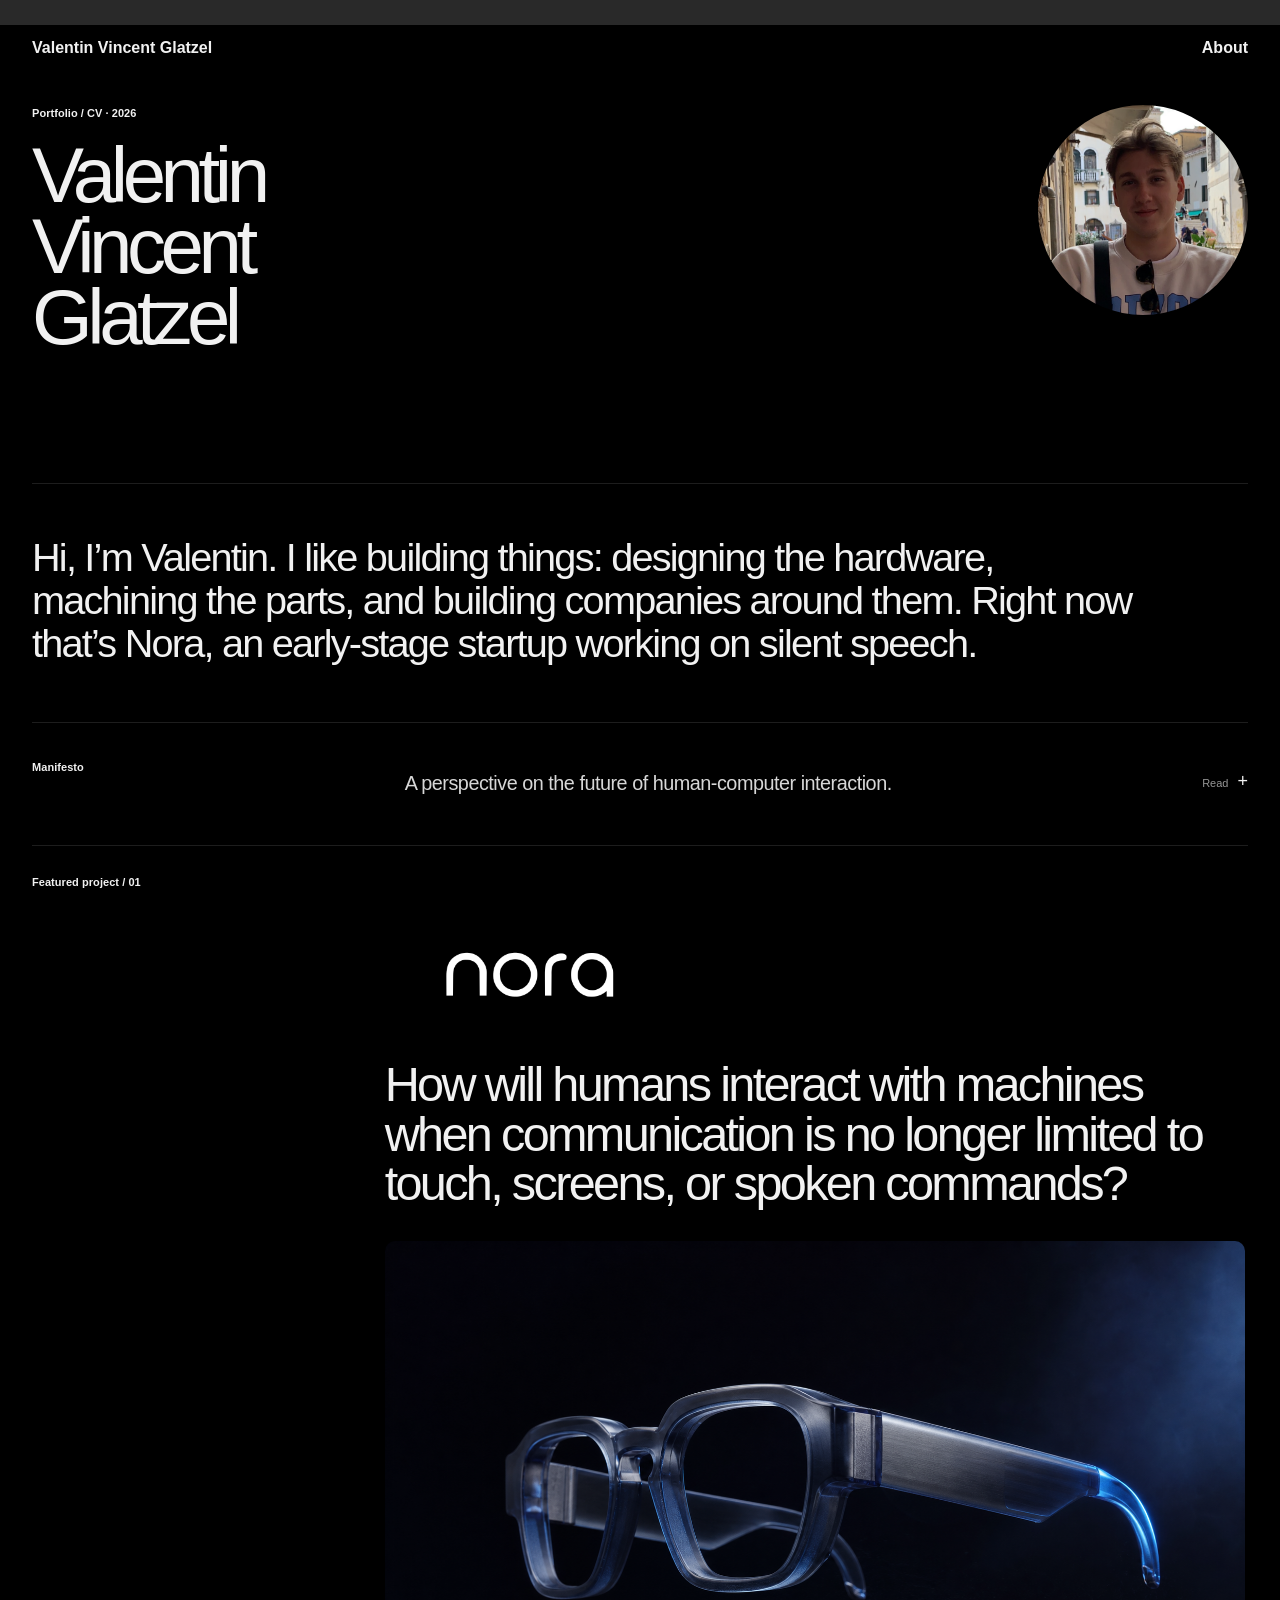
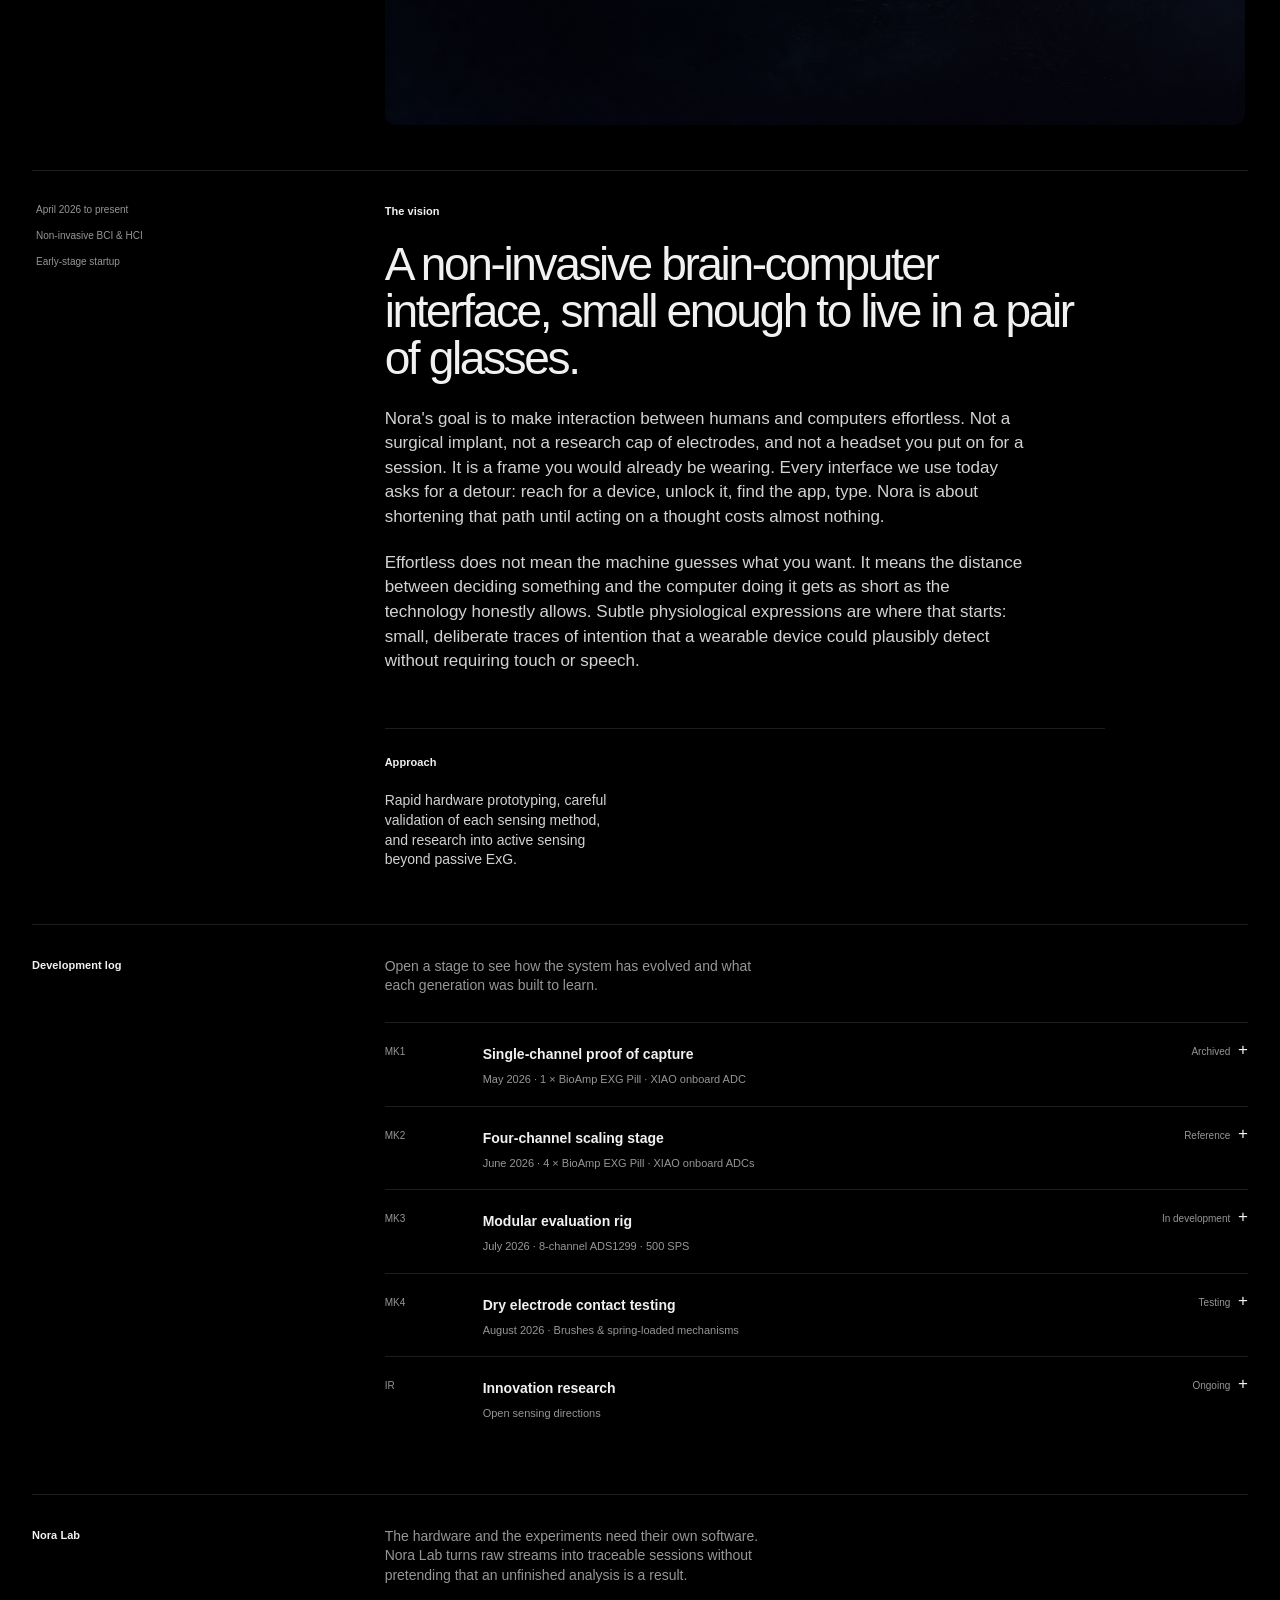
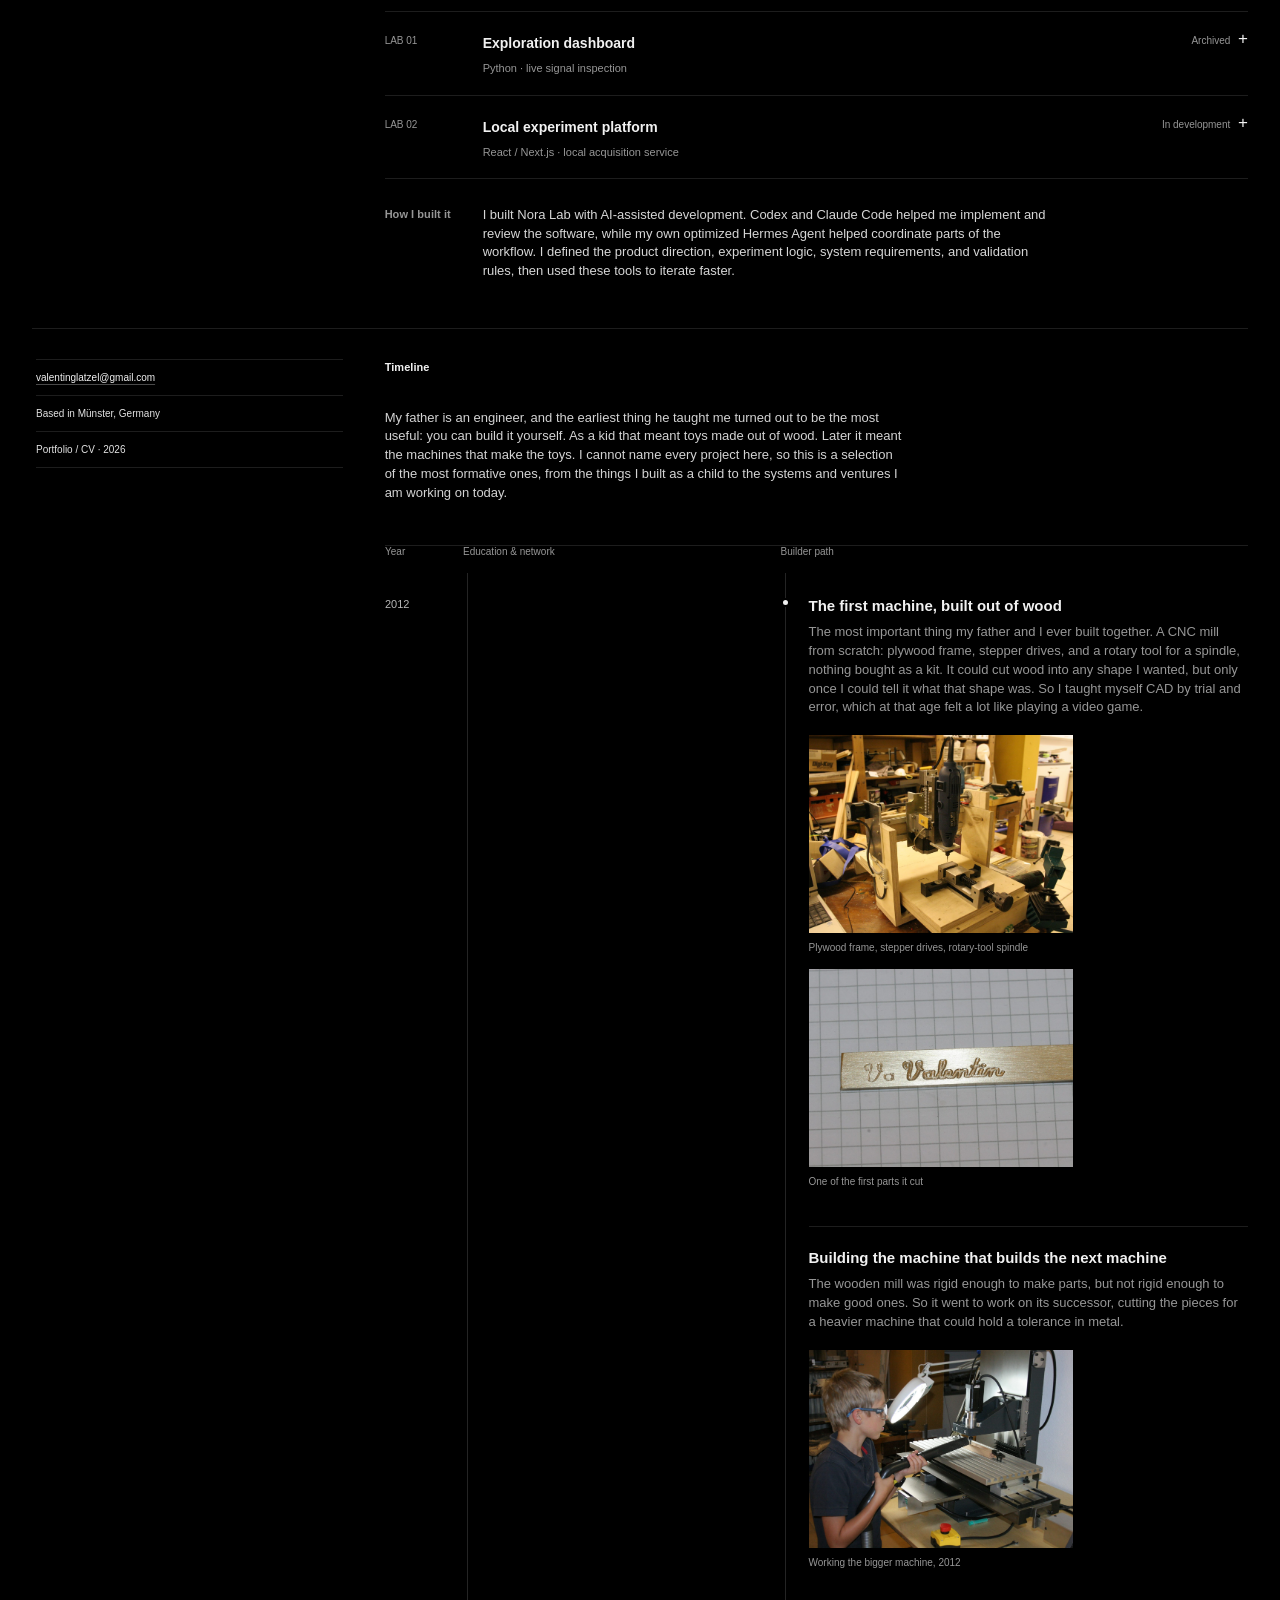
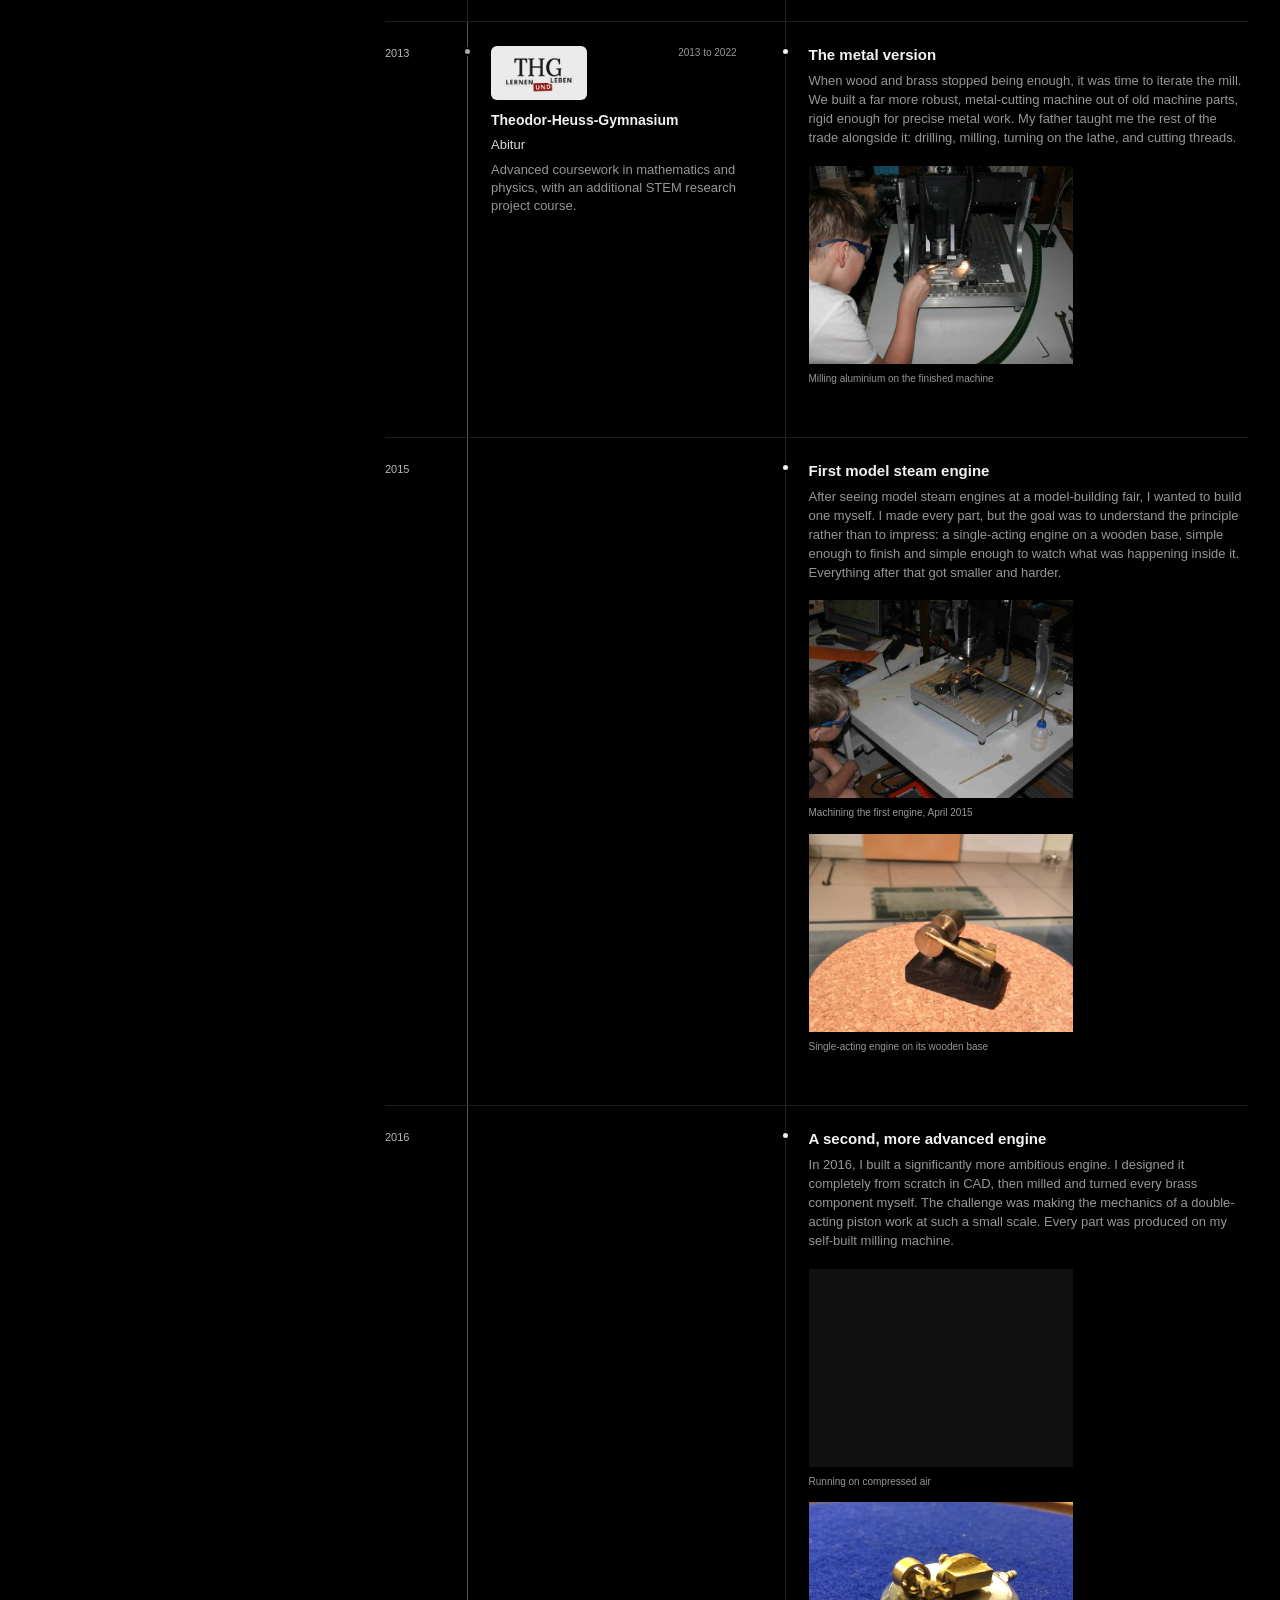
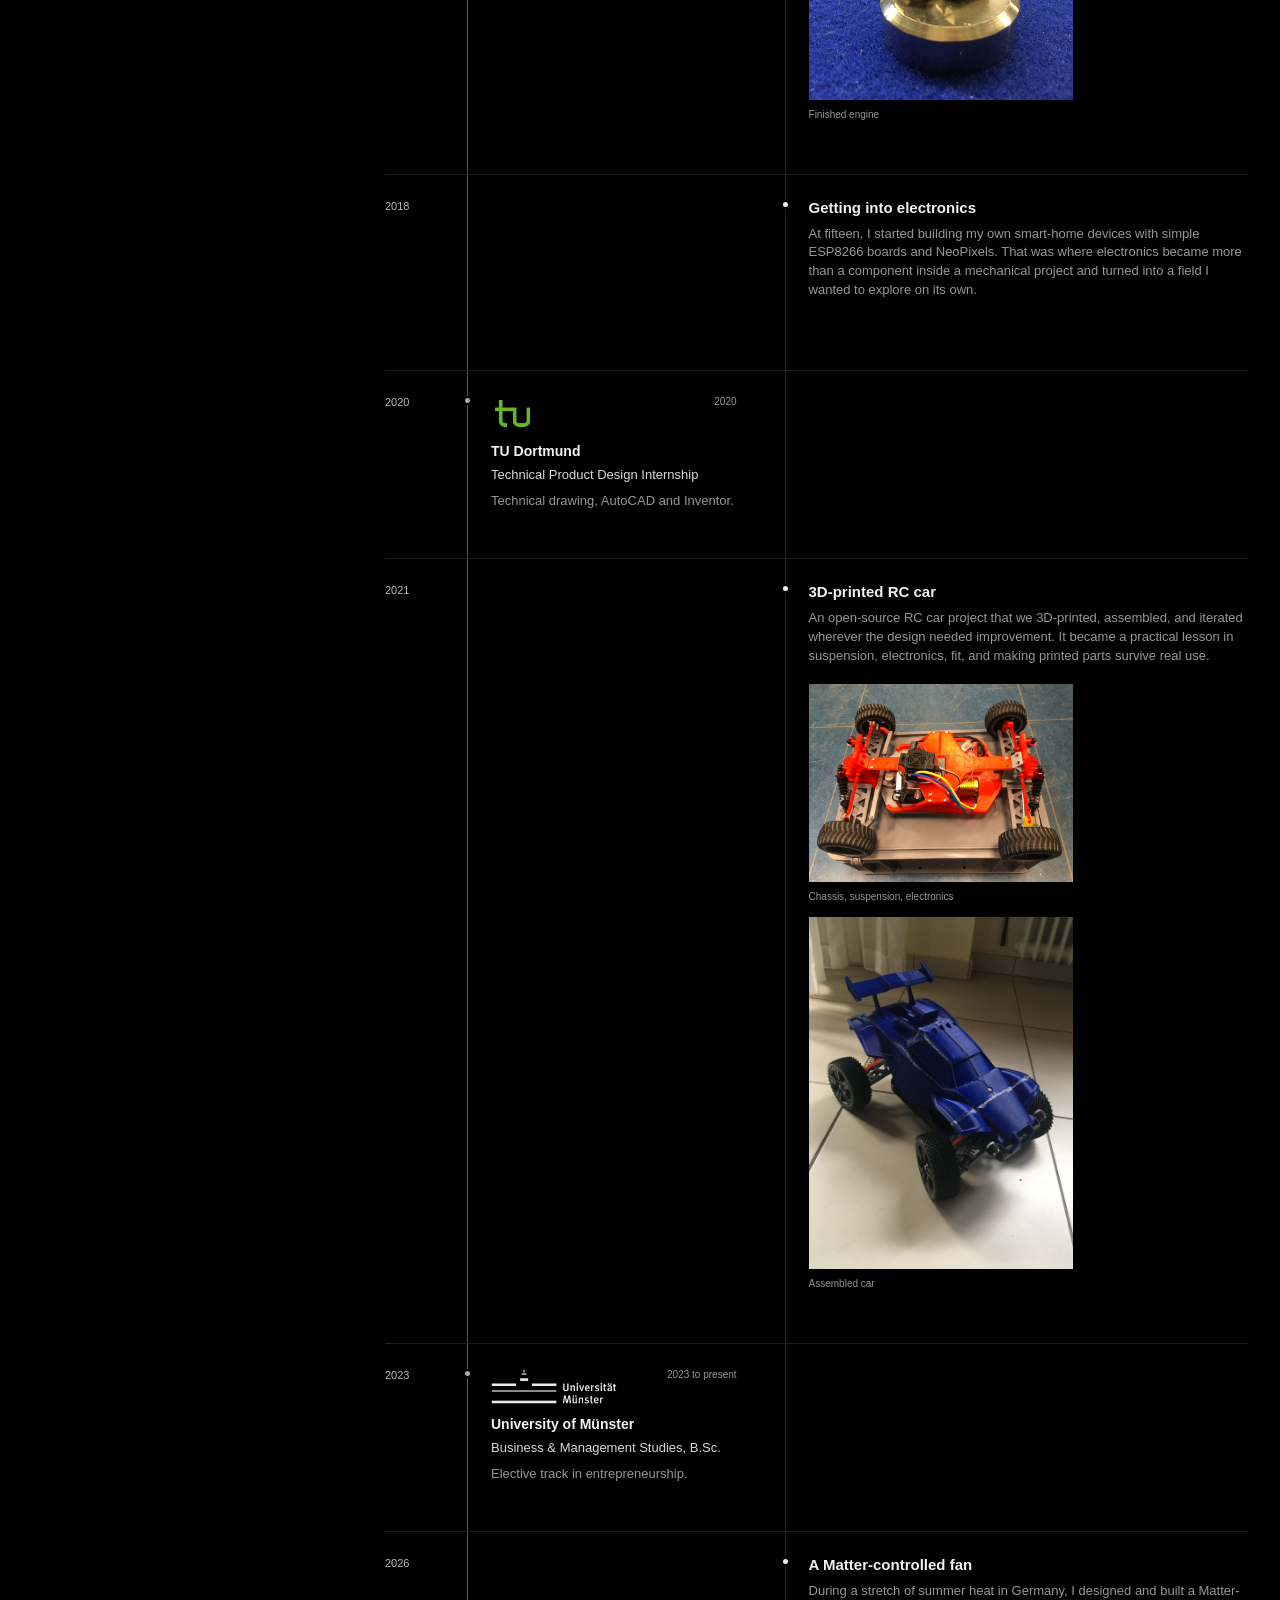
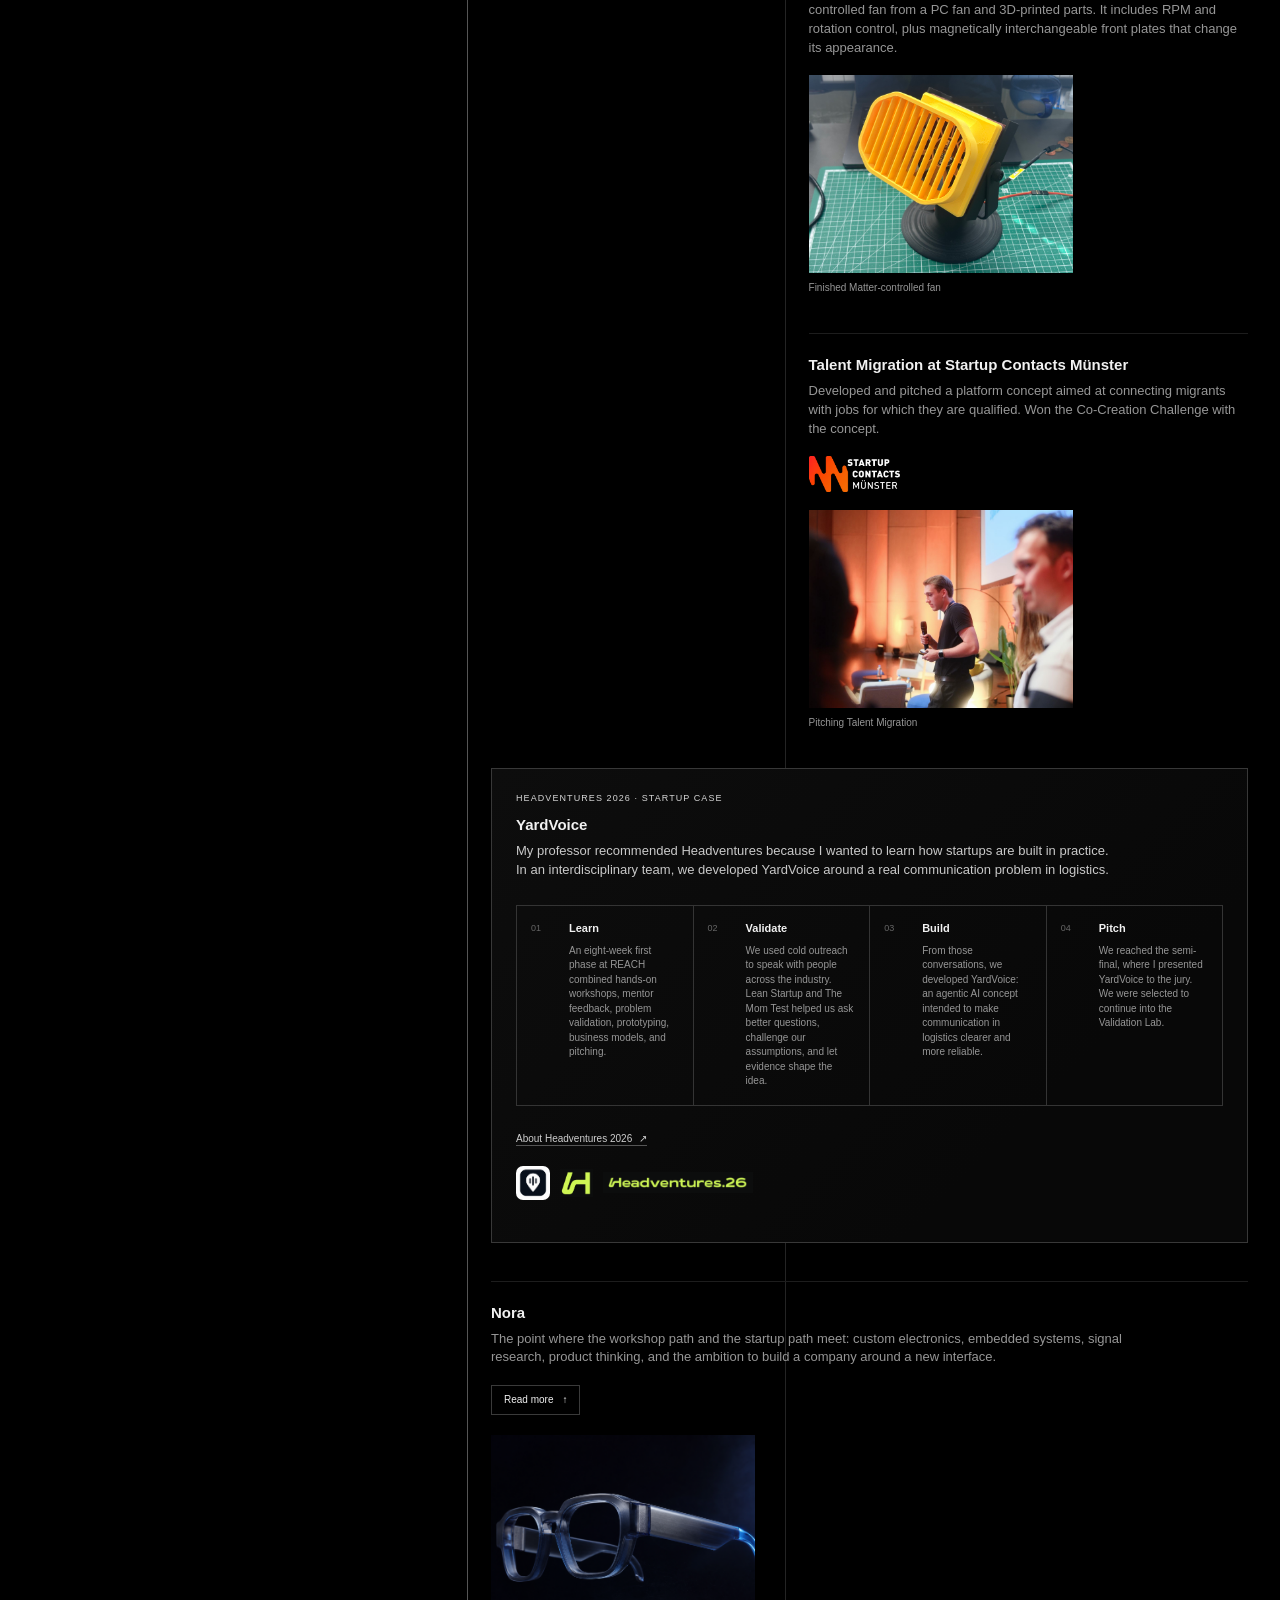
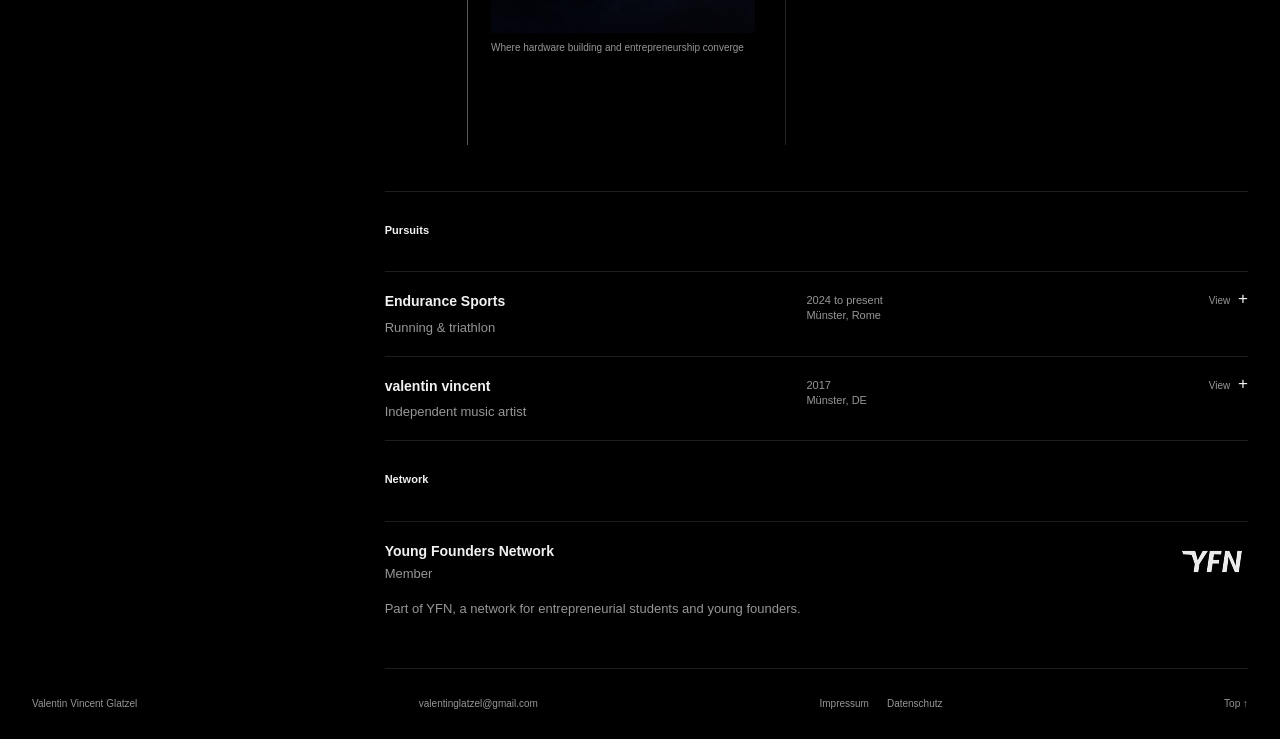
==== index.html @ d79e4828 "Remove MK4 caveat" ====
<!DOCTYPE html><html lang="en"><head><meta charSet="utf-8"/><meta name="viewport" content="width=device-width, initial-scale=1"/><link rel="preload" as="image" href="/valentin-portrait.png"/><link rel="preload" href="/nora-logo.png" as="image"/><link rel="preload" as="image" href="/nora-glasses-render.png"/><link rel="preload" as="image" href="/journey-wooden-mill.jpg"/><link rel="preload" as="image" href="/journey-brass-nameplate.jpg"/><link rel="preload" as="image" href="/journey-first-cnc.jpg"/><link rel="preload" href="/thg-logo.png" as="image"/><link rel="preload" as="image" href="/journey-metal-mill.jpg"/><link rel="preload" as="image" href="/journey-steam-machining.jpg"/><link rel="preload" as="image" href="/model-steam-engine-workshop.jpg"/><link rel="stylesheet" href="/assets/index-BcbFZTnw.css" data-rsc-css-href="/assets/index-BcbFZTnw.css" data-precedence="vite-rsc/importer-resources"/><link rel="modulepreload" href="/assets/layout-segment-context-BnkXl1lQ.js" crossorigin=""/><link rel="modulepreload" href="/assets/rolldown-runtime-S-ySWqyJ.js" crossorigin=""/><link rel="modulepreload" href="/assets/index-BaGPN5kG.js" crossorigin=""/><link rel="modulepreload" href="/assets/framework-CXnKph_e.js" crossorigin=""/><link rel="modulepreload" href="/assets/LightboxImage-BD41y3tc.js" crossorigin=""/><link rel="preload" href="/tu-dortmund-logo.png" as="image"/><link rel="preload" href="/uni-muenster-logo.png" as="image"/><link rel="preload" href="/startup-contacts-muenster-logo.png" as="image"/><link rel="preload" href="/yfn-logo.svg" as="image"/><link rel="preload" as="image" href="/journey-steam-engine-detail-blue.jpg"/><link rel="preload" as="image" href="/stem-rc-car-chassis.jpg"/><link rel="preload" as="image" href="/journey-rc-car.jpg"/><link rel="preload" as="image" href="/journey-smart-fan.jpg"/><link rel="preload" as="image" href="/startup-contacts-pitch.jpg"/><link rel="preload" as="image" href="/endurance-running.jpg"/><link rel="preload" href="/yardvoice-logo.png" as="image"/><link rel="preload" href="/headventures-symbol.png" as="image"/><link rel="preload" href="/headventures-wordmark.png" as="image"/><title>Valentin Vincent Glatzel | Portfolio / CV</title><meta name="description" content="Portfolio and CV of Valentin Vincent Glatzel, builder across hardware, human-computer interaction, AI, and entrepreneurship. Currently building Nora, an early-stage startup working on silent-speech interfaces."/><meta property="og:title" content="Valentin Vincent Glatzel | Portfolio / CV"/><meta property="og:description" content="Portfolio and CV of Valentin Vincent Glatzel, builder across hardware, human-computer interaction, AI, and entrepreneurship. Currently building Nora, an early-stage startup working on silent-speech interfaces."/><meta property="og:type" content="profile"/><meta property="og:locale" content="en"/><meta property="og:image" content="/nora-glasses-render.png"/><meta property="og:image:width" content="1672"/><meta property="og:image:height" content="941"/><meta property="og:image:alt" content="Nora glasses concept render"/><meta name="twitter:card" content="summary_large_image"/><meta name="twitter:title" content="Valentin Vincent Glatzel | Portfolio / CV"/><meta name="twitter:description" content="Portfolio and CV of Valentin Vincent Glatzel, builder across hardware, human-computer interaction, AI, and entrepreneurship. Currently building Nora, an early-stage startup working on silent-speech interfaces."/><meta name="twitter:image" content="/nora-glasses-render.png"/><link rel="shortcut icon" href="/favicon.svg"/><link rel="icon" href="/favicon.svg"/><script>self.__VINEXT_RSC_PARAMS__={}</script><script>self.__VINEXT_RSC_NAV__={"pathname":"/","searchParams":[]}</script><link rel="modulepreload" href="/assets/index-BaGPN5kG.js" />
<link rel="preload" href="/assets/_vinext_fonts/geist-8ac0455e797f/geist-ff2310f5.woff2" as="font" type="font/woff2" crossorigin />
<link rel="preload" href="/assets/_vinext_fonts/geist-8ac0455e797f/geist-875ccdd4.woff2" as="font" type="font/woff2" crossorigin />
<link rel="preload" href="/assets/_vinext_fonts/geist-8ac0455e797f/geist-52306abf.woff2" as="font" type="font/woff2" crossorigin />
<link rel="preload" href="/assets/_vinext_fonts/geist-8ac0455e797f/geist-001175b1.woff2" as="font" type="font/woff2" crossorigin />
<link rel="preload" href="/assets/_vinext_fonts/geist-8ac0455e797f/geist-98bbbccb.woff2" as="font" type="font/woff2" crossorigin />
<link rel="preload" href="/assets/_vinext_fonts/geist-mono-00e989178794/geist-mono-f6b33328.woff2" as="font" type="font/woff2" crossorigin />
<link rel="preload" href="/assets/_vinext_fonts/geist-mono-00e989178794/geist-mono-44e03052.woff2" as="font" type="font/woff2" crossorigin />
<link rel="preload" href="/assets/_vinext_fonts/geist-mono-00e989178794/geist-mono-0638449e.woff2" as="font" type="font/woff2" crossorigin />
<link rel="preload" href="/assets/_vinext_fonts/geist-mono-00e989178794/geist-mono-971fb274.woff2" as="font" type="font/woff2" crossorigin />
<link rel="preload" href="/assets/_vinext_fonts/geist-mono-00e989178794/geist-mono-44745446.woff2" as="font" type="font/woff2" crossorigin />
<link rel="preload" href="/assets/_vinext_fonts/geist-mono-00e989178794/geist-mono-013b2f2f.woff2" as="font" type="font/woff2" crossorigin />
<style data-vinext-fonts>/* cyrillic-ext */
@font-face {
  font-family: 'Geist';
  font-style: normal;
  font-weight: 100 900;
  font-display: swap;
  src: url(/assets/_vinext_fonts/geist-8ac0455e797f/geist-ff2310f5.woff2) format('woff2');
  unicode-range: U+0460-052F, U+1C80-1C8A, U+20B4, U+2DE0-2DFF, U+A640-A69F, U+FE2E-FE2F;
}
/* cyrillic */
@font-face {
  font-family: 'Geist';
  font-style: normal;
  font-weight: 100 900;
  font-display: swap;
  src: url(/assets/_vinext_fonts/geist-8ac0455e797f/geist-875ccdd4.woff2) format('woff2');
  unicode-range: U+0301, U+0400-045F, U+0490-0491, U+04B0-04B1, U+2116;
}
/* vietnamese */
@font-face {
  font-family: 'Geist';
  font-style: normal;
  font-weight: 100 900;
  font-display: swap;
  src: url(/assets/_vinext_fonts/geist-8ac0455e797f/geist-52306abf.woff2) format('woff2');
  unicode-range: U+0102-0103, U+0110-0111, U+0128-0129, U+0168-0169, U+01A0-01A1, U+01AF-01B0, U+0300-0301, U+0303-0304, U+0308-0309, U+0323, U+0329, U+1EA0-1EF9, U+20AB;
}
/* latin-ext */
@font-face {
  font-family: 'Geist';
  font-style: normal;
  font-weight: 100 900;
  font-display: swap;
  src: url(/assets/_vinext_fonts/geist-8ac0455e797f/geist-001175b1.woff2) format('woff2');
  unicode-range: U+0100-02BA, U+02BD-02C5, U+02C7-02CC, U+02CE-02D7, U+02DD-02FF, U+0304, U+0308, U+0329, U+1D00-1DBF, U+1E00-1E9F, U+1EF2-1EFF, U+2020, U+20A0-20AB, U+20AD-20C0, U+2113, U+2C60-2C7F, U+A720-A7FF;
}
/* latin */
@font-face {
  font-family: 'Geist';
  font-style: normal;
  font-weight: 100 900;
  font-display: swap;
  src: url(/assets/_vinext_fonts/geist-8ac0455e797f/geist-98bbbccb.woff2) format('woff2');
  unicode-range: U+0000-00FF, U+0131, U+0152-0153, U+02BB-02BC, U+02C6, U+02DA, U+02DC, U+0304, U+0308, U+0329, U+2000-206F, U+20AC, U+2122, U+2191, U+2193, U+2212, U+2215, U+FEFF, U+FFFD;
}

.__font_geist_0tvmz3h { font-family: 'Geist', sans-serif; }

.__variable_geist_0tvmz3h { --font-geist-sans: 'Geist', sans-serif; }

/* cyrillic-ext */
@font-face {
  font-family: 'Geist Mono';
  font-style: normal;
  font-weight: 100 900;
  font-display: swap;
  src: url(/assets/_vinext_fonts/geist-mono-00e989178794/geist-mono-f6b33328.woff2) format('woff2');
  unicode-range: U+0460-052F, U+1C80-1C8A, U+20B4, U+2DE0-2DFF, U+A640-A69F, U+FE2E-FE2F;
}
/* cyrillic */
@font-face {
  font-family: 'Geist Mono';
  font-style: normal;
  font-weight: 100 900;
  font-display: swap;
  src: url(/assets/_vinext_fonts/geist-mono-00e989178794/geist-mono-44e03052.woff2) format('woff2');
  unicode-range: U+0301, U+0400-045F, U+0490-0491, U+04B0-04B1, U+2116;
}
/* symbols2 */
@font-face {
  font-family: 'Geist Mono';
  font-style: normal;
  font-weight: 100 900;
  font-display: swap;
  src: url(/assets/_vinext_fonts/geist-mono-00e989178794/geist-mono-0638449e.woff2) format('woff2');
  unicode-range: U+2000-2001, U+2004-2008, U+200A, U+23B8-23BD, U+2500-259F;
}
/* vietnamese */
@font-face {
  font-family: 'Geist Mono';
  font-style: normal;
  font-weight: 100 900;
  font-display: swap;
  src: url(/assets/_vinext_fonts/geist-mono-00e989178794/geist-mono-971fb274.woff2) format('woff2');
  unicode-range: U+0102-0103, U+0110-0111, U+0128-0129, U+0168-0169, U+01A0-01A1, U+01AF-01B0, U+0300-0301, U+0303-0304, U+0308-0309, U+0323, U+0329, U+1EA0-1EF9, U+20AB;
}
/* latin-ext */
@font-face {
  font-family: 'Geist Mono';
  font-style: normal;
  font-weight: 100 900;
  font-display: swap;
  src: url(/assets/_vinext_fonts/geist-mono-00e989178794/geist-mono-44745446.woff2) format('woff2');
  unicode-range: U+0100-02BA, U+02BD-02C5, U+02C7-02CC, U+02CE-02D7, U+02DD-02FF, U+0304, U+0308, U+0329, U+1D00-1DBF, U+1E00-1E9F, U+1EF2-1EFF, U+2020, U+20A0-20AB, U+20AD-20C0, U+2113, U+2C60-2C7F, U+A720-A7FF;
}
/* latin */
@font-face {
  font-family: 'Geist Mono';
  font-style: normal;
  font-weight: 100 900;
  font-display: swap;
  src: url(/assets/_vinext_fonts/geist-mono-00e989178794/geist-mono-013b2f2f.woff2) format('woff2');
  unicode-range: U+0000-00FF, U+0131, U+0152-0153, U+02BB-02BC, U+02C6, U+02DA, U+02DC, U+0304, U+0308, U+0329, U+2000-206F, U+20AC, U+2122, U+2191, U+2193, U+2212, U+2215, U+FEFF, U+FFFD;
}

.__font_geist_mono_1diim1n { font-family: 'Geist Mono', sans-serif; }

.__variable_geist_mono_1diim1n { --font-geist-mono: 'Geist Mono', sans-serif; }
</style>
</head><body class="__variable_geist_0tvmz3h __variable_geist_mono_1diim1n antialiased"><main class="cv-shell"><header class="cv-header"><a href="#top">Valentin Vincent Glatzel</a><a href="#about">About</a></header><section class="hero-void" id="top" aria-label="Portfolio introduction"><div><p class="label">Portfolio / CV · 2026</p><h1>Valentin<br/>Vincent<br/>Glatzel</h1></div><button class="lightbox-trigger" type="button" aria-label="View larger: Valentin Vincent Glatzel" aria-haspopup="dialog"><img src="/valentin-portrait.png" alt="Valentin Vincent Glatzel"/></button></section><section class="intro-section" id="about"><p>Hi, I’m Valentin. I like building things: designing the hardware, machining the parts, and building companies around them. Right now that’s Nora, an early-stage startup working on silent speech.</p></section><section class="manifest" aria-labelledby="manifest-title"><details><summary><span class="label">Manifesto</span><span class="manifest-prompt">A perspective on the future of human-computer interaction.</span><span class="manifest-toggle" aria-hidden="true">Read <b>+</b></span></summary><div class="manifest-expanded"><div class="manifest-heading"><h2 id="manifest-title">Technology should expand the ways we express ourselves.</h2></div><div class="manifest-copy"><p>Computer interaction is already changing. Speaking to a model instead of typing a prompt is a visible first shift. But the goal is not simply to replace one input method with another. It is to move beyond interfaces that ask people to adapt to the machine.</p><p>I dream of a future in which the mind can connect more directly with the machine. Technology should give people more direct ways to turn intention into action, ideas into work, and curiosity into creation, without demanding constant attention, taking away control, or making human interaction feel less human.</p><p class="manifest-closing">I want to help build that future.</p></div></div></details></section><article class="nora-article" id="nora"><header class="nora-hero"><p class="label">Featured project / 01</p><img class="nora-logo" src="/nora-logo.png" alt="Nora"/><p class="nora-subtitle">How will humans interact with machines when communication is no longer limited to touch, screens, or spoken commands?</p><figure class="nora-render"><button class="lightbox-trigger" type="button" aria-label="View larger: Nora glasses concept render" aria-haspopup="dialog"><img src="/nora-glasses-render.png" alt="Nora glasses concept render"/></button></figure></header><div class="nora-article-grid"><aside class="nora-meta"><p>April 2026 to present</p><p>Non-invasive BCI &amp; HCI</p><p>Early-stage startup</p></aside><div class="nora-story"><section><p class="label">The vision</p><h2>A non-invasive brain-computer interface, small enough to live in a pair of glasses.</h2><p class="body-copy">Nora&#x27;s goal is to make interaction between humans and computers effortless. Not a surgical implant, not a research cap of electrodes, and not a headset you put on for a session. It is a frame you would already be wearing. Every interface we use today asks for a detour: reach for a device, unlock it, find the app, type. Nora is about shortening that path until acting on a thought costs almost nothing.</p><p class="body-copy">Effortless does not mean the machine guesses what you want. It means the distance between deciding something and the computer doing it gets as short as the technology honestly allows. Subtle physiological expressions are where that starts: small, deliberate traces of intention that a wearable device could plausibly detect without requiring touch or speech.</p></section><section class="nora-fact-grid"><div><p class="label">Approach</p><p>Rapid hardware prototyping, careful validation of each sensing method, and research into active sensing beyond passive ExG.</p></div></section></div></div><section class="nora-development" aria-labelledby="nora-development-title"><div class="nora-development-intro"><p class="label" id="nora-development-title">Development log</p><p>Open a stage to see how the system has evolved and what each generation was built to learn.</p></div><div class="nora-development-list"><details class="nora-stage"><summary><span class="stage-id">MK1</span><span><strong>Single-channel proof of capture</strong><small>May 2026 · 1 × BioAmp EXG Pill · XIAO onboard ADC</small></span><span class="stage-status">Archived <b>+</b></span></summary><div><p>The first prototype answered one question: can a biosignal be picked up at all, digitised, and moved off the device. One analogue amplifier fed the XIAO&#x27;s built-in ADC, and the samples were streamed over Wi-Fi. Crude, but it proved the capture-and-transport path end to end, and everything after it was measured against that baseline.</p></div></details><details class="nora-stage"><summary><span class="stage-id">MK2</span><span><strong>Four-channel scaling stage</strong><small>June 2026 · 4 × BioAmp EXG Pill · XIAO onboard ADCs</small></span><span class="stage-status">Reference <b>+</b></span></summary><div class="nora-stage-content"><p>MK2 asked whether the approach scaled. Four amplifiers ran into the microcontroller&#x27;s own converters, which brought electrode contact, ocular and motion artifacts, and timing between channels into view for the first time. It also exposed the ceiling: the onboard ADCs were limited in resolution and calibration, and sensitive to interference from the Wi-Fi radio sitting beside them. Good enough to test whether signals separate, not good enough to build on.</p><div class="nora-stage-media"><figure><button class="lightbox-trigger" type="button" aria-label="View larger: MK2 four-channel bench setup with a transparent glasses fixture and live signal dashboard" aria-haspopup="dialog"><img src="/nora-mk2-bench.jpg" alt="MK2 four-channel bench setup with a transparent glasses fixture and live signal dashboard" loading="lazy"/></button><figcaption>Four-channel bench setup and live signal view.</figcaption></figure><figure><button class="lightbox-trigger" type="button" aria-label="View larger: Transparent MK2 glasses frame with four BioAmp boards and wired electrodes" aria-haspopup="dialog"><img src="/nora-mk2-frame.jpg" alt="Transparent MK2 glasses frame with four BioAmp boards and wired electrodes" loading="lazy"/></button><figcaption>The MK2 frame during assembly.</figcaption></figure></div></div></details><details class="nora-stage"><summary><span class="stage-id">MK3</span><span><strong>Modular evaluation rig</strong><small>July 2026 · 8-channel ADS1299 · 500 SPS</small></span><span class="stage-status">In development <b>+</b></span></summary><div class="nora-stage-content"><p>MK3 replaces the discrete amplifiers and the microcontroller&#x27;s converters with a dedicated biosignal front end, to find out what a purpose-built chip is actually worth here. It hijacks a TI ADS1299 evaluation board and drives it with a XIAO ESP32-S3, turning a fixed dev kit into a rig I can experiment on: eight channels sampled simultaneously, repeatable raw capture, timing alignment, and a configurable glasses-shaped fixture. Front end, electrode types, and placement can now be tested against each other before any of it is committed to a wearable design.</p><div class="nora-stage-media"><figure class="is-portrait"><button class="lightbox-trigger" type="button" aria-label="View larger: Black MK3 glasses-shaped test fixture with multiple electrode contacts" aria-haspopup="dialog"><img src="/nora-mk3-fixture.jpg" alt="Black MK3 glasses-shaped test fixture with multiple electrode contacts" loading="lazy"/></button><figcaption>Configurable glasses-shaped electrode fixture.</figcaption></figure><figure><button class="lightbox-trigger" type="button" aria-label="View larger: TI ADS1299 evaluation board mounted as part of the MK3 measurement rig" aria-haspopup="dialog"><img src="/nora-mk3-ads1299.jpg" alt="TI ADS1299 evaluation board mounted as part of the MK3 measurement rig" loading="lazy"/></button><figcaption>The ADS1299 front end in the MK3 rig.</figcaption></figure></div></div></details><details class="nora-stage"><summary><span class="stage-id">MK4</span><span><strong>Dry electrode contact testing</strong><small>August 2026 · Brushes &amp; spring-loaded mechanisms</small></span><span class="stage-status">Testing <b>+</b></span></summary><div class="nora-stage-content"><p>MK4 moves the contact question into the mechanical design. This setup tests dry electrode concepts in a glasses form factor, including brush contacts and spring-loaded mechanisms. The goal is to compare comfort, contact stability, and repeatability before selecting a direction.</p><div class="nora-stage-media nora-lab-media"><figure><button class="lightbox-trigger" type="button" aria-label="View larger: MK4 dry electrode test fixtures with brush and spring-loaded contact mechanisms" aria-haspopup="dialog"><img src="/nora-mk4-dry-electrodes.jpg" alt="MK4 dry electrode test fixtures with brush and spring-loaded contact mechanisms" loading="lazy"/></button><figcaption>MK4 dry electrode test fixtures for contact-mechanism testing.</figcaption></figure></div></div></details><details class="nora-stage"><summary><span class="stage-id">IR</span><span><strong>Innovation research</strong><small>Open sensing directions</small></span><span class="stage-status">Ongoing <b>+</b></span></summary><div><p>Passive ExG is unlikely to be the whole answer. Alongside it, Nora investigates electrode mechanics, inertial sensing for artifact context, and active mechanical and acoustic sensing. These methods probe rather than only listen and may carry information about articulation that surface potentials alone do not. Each is tested on its own before any fusion or product claim.</p></div></details></div><div class="nora-development-intro nora-lab-intro"><p class="label">Nora Lab</p><p>The hardware and the experiments need their own software. Nora Lab turns raw streams into traceable sessions without pretending that an unfinished analysis is a result.</p></div><div class="nora-development-list"><details class="nora-stage"><summary><span class="stage-id">LAB 01</span><span><strong>Exploration dashboard</strong><small>Python · live signal inspection</small></span><span class="stage-status">Archived <b>+</b></span></summary><div><p>Nora Lab V1 grew out of the first hardware experiments. It was a Python engineering dashboard that could connect to live streams, show raw and filtered traces, inspect spectra, place markers, and export data. It made experimentation tangible, but it also mixed acquisition, analysis, and interface logic too tightly. Timestamps, channel identity, and session provenance were not yet strong enough for reliable multi-channel research.</p></div></details><details class="nora-stage"><summary><span class="stage-id">LAB 02</span><span><strong>Local experiment platform</strong><small>React / Next.js · local acquisition service</small></span><span class="stage-status">In development <b>+</b></span></summary><div class="nora-stage-content"><p>Nora Lab V2 rebuilt the software around a stricter rule: real data or an honest empty state. The interface was separated from the local acquisition service. The system validates the channel contract, records append-only sessions with manifests, raw samples, and event markers, runs guided protocols, and keeps analysis locked until a versioned pipeline produces a result. The current MK3 Lab carries the same principles into an eight-channel ADS1299 system with live quality views, local USB and UDP connectivity, session replay, and explicit readiness gates.</p><div class="nora-stage-media nora-lab-media"><figure><button class="lightbox-trigger" type="button" aria-label="View larger: Nora Lab V2 session archive and eight-channel offline replay interface" aria-haspopup="dialog"><img src="/nora-lab-v2.png" alt="Nora Lab V2 session archive and eight-channel offline replay interface" loading="lazy"/></button><figcaption>Nora Lab V2: session archive, integrity checks, offline replay, and eight-channel trace.</figcaption></figure></div></div></details></div><aside class="nora-lab-credit"><p class="label">How I built it</p><p>I built Nora Lab with AI-assisted development. Codex and Claude Code helped me implement and review the software, while my own optimized Hermes Agent helped coordinate parts of the workflow. I defined the product direction, experiment logic, system requirements, and validation rules, then used these tools to iterate faster.</p></aside></section></article><div class="cv-grid"><aside class="profile"><div class="contact" aria-label="Contact details"><a href="mailto:valentinglatzel@gmail.com">valentinglatzel@gmail.com</a></div><div class="contact"><span>Based in Münster, Germany</span></div><div class="contact"><span>Portfolio / CV · 2026</span></div></aside><div class="content"><section class="section journey" aria-labelledby="journey-title"><p class="label" id="journey-title">Timeline</p><p class="journey-intro">My father is an engineer, and the earliest thing he taught me turned out to be the most useful: you can build it yourself. As a kid that meant toys made out of wood. Later it meant the machines that make the toys. I cannot name every project here, so this is a selection of the most formative ones, from the things I built as a child to the systems and ventures I am working on today.</p><div class="timeline-calendar"><div class="timeline-calendar-head" aria-hidden="true"><span>Year</span><span>Education &amp; network</span><span>Builder path</span></div><section class="timeline-calendar-row" aria-labelledby="timeline-year-2012"><time class="timeline-calendar-year" id="timeline-year-2012" dateTime="2012">2012</time><div class="timeline-lane education-lane  "><div class="education-lane-content"></div></div><div class="timeline-lane builder-lane has-event"><ol class="builder-year-list"><li class="journey-item  "><div class="journey-body"><h3>The first machine, built out of wood</h3><p>The most important thing my father and I ever built together. A CNC mill from scratch: plywood frame, stepper drives, and a rotary tool for a spindle, nothing bought as a kit. It could cut wood into any shape I wanted, but only once I could tell it what that shape was. So I taught myself CAD by trial and error, which at that age felt a lot like playing a video game.</p><div class="journey-media"><figure><button class="lightbox-trigger" type="button" aria-label="View larger: Self-built CNC mill with plywood frame, stepper motors and a rotary tool as spindle" aria-haspopup="dialog"><img src="/journey-wooden-mill.jpg" alt="Self-built CNC mill with plywood frame, stepper motors and a rotary tool as spindle"/></button><figcaption>Plywood frame, stepper drives, rotary-tool spindle</figcaption></figure><figure><button class="lightbox-trigger" type="button" aria-label="View larger: Brass strip with the name Valentin engraved in cursive script" aria-haspopup="dialog"><img src="/journey-brass-nameplate.jpg" alt="Brass strip with the name Valentin engraved in cursive script"/></button><figcaption>One of the first parts it cut</figcaption></figure></div></div></li><li class="journey-item  "><div class="journey-body"><h3>Building the machine that builds the next machine</h3><p>The wooden mill was rigid enough to make parts, but not rigid enough to make good ones. So it went to work on its successor, cutting the pieces for a heavier machine that could hold a tolerance in metal.</p><div class="journey-media"><figure><button class="lightbox-trigger" type="button" aria-label="View larger: Young boy in safety glasses operating a larger CNC milling machine" aria-haspopup="dialog"><img src="/journey-first-cnc.jpg" alt="Young boy in safety glasses operating a larger CNC milling machine"/></button><figcaption>Working the bigger machine, 2012</figcaption></figure></div></div></li></ol></div></section><section class="timeline-calendar-row" aria-labelledby="timeline-year-2013"><time class="timeline-calendar-year" id="timeline-year-2013" dateTime="2013">2013</time><div class="timeline-lane education-lane is-active has-event"><div class="education-lane-content"><article class="education-entry"><div class="education-entry-head"><img class="edu-logo-thg" src="/thg-logo.png" alt="Theodor-Heuss-Gymnasium"/><p class="education-period">2013 to 2022</p></div><div><h3>Theodor-Heuss-Gymnasium</h3><p class="education-meta">Abitur</p><p>Advanced coursework in mathematics and physics, with an additional STEM research project course.</p></div></article></div></div><div class="timeline-lane builder-lane has-event"><ol class="builder-year-list"><li class="journey-item  "><div class="journey-body"><h3>The metal version</h3><p>When wood and brass stopped being enough, it was time to iterate the mill. We built a far more robust, metal-cutting machine out of old machine parts, rigid enough for precise metal work. My father taught me the rest of the trade alongside it: drilling, milling, turning on the lathe, and cutting threads.</p><div class="journey-media"><figure><button class="lightbox-trigger" type="button" aria-label="View larger: Teenager in safety glasses milling an aluminium plate, metal chips across the bed" aria-haspopup="dialog"><img src="/journey-metal-mill.jpg" alt="Teenager in safety glasses milling an aluminium plate, metal chips across the bed"/></button><figcaption>Milling aluminium on the finished machine</figcaption></figure></div></div></li></ol></div></section><section class="timeline-calendar-row" aria-labelledby="timeline-year-2015"><time class="timeline-calendar-year" id="timeline-year-2015" dateTime="2015">2015</time><div class="timeline-lane education-lane is-active "><div class="education-lane-content"></div></div><div class="timeline-lane builder-lane has-event"><ol class="builder-year-list"><li class="journey-item  "><div class="journey-body"><h3>First model steam engine</h3><p>After seeing model steam engines at a model-building fair, I wanted to build one myself. I made every part, but the goal was to understand the principle rather than to impress: a single-acting engine on a wooden base, simple enough to finish and simple enough to watch what was happening inside it. Everything after that got smaller and harder.</p><div class="journey-media"><figure><button class="lightbox-trigger" type="button" aria-label="View larger: Boy watching brass being milled in a vise with cutting oil" aria-haspopup="dialog"><img src="/journey-steam-machining.jpg" alt="Boy watching brass being milled in a vise with cutting oil"/></button><figcaption>Machining the first engine, April 2015</figcaption></figure><figure><button class="lightbox-trigger" type="button" aria-label="View larger: First single-acting model steam engine on its wooden base" aria-haspopup="dialog"><img src="/model-steam-engine-workshop.jpg" alt="First single-acting model steam engine on its wooden base"/></button><figcaption>Single-acting engine on its wooden base</figcaption></figure></div></div></li></ol></div></section><section class="timeline-calendar-row" aria-labelledby="timeline-year-2016"><time class="timeline-calendar-year" id="timeline-year-2016" dateTime="2016">2016</time><div class="timeline-lane education-lane is-active "><div class="education-lane-content"></div></div><div class="timeline-lane builder-lane has-event"><ol class="builder-year-list"><li class="journey-item  "><div class="journey-body"><h3>A second, more advanced engine</h3><p>In 2016, I built a significantly more ambitious engine. I designed it completely from scratch in CAD, then milled and turned every brass component myself. The challenge was making the mechanics of a double-acting piston work at such a small scale. Every part was produced on my self-built milling machine.</p><div class="journey-media"><figure><video src="/journey-steam-engine-running.mp4" aria-label="Second, more advanced model steam engine running on compressed air" autoPlay="" muted="" loop="" playsInline="" preload="metadata"></video><figcaption>Running on compressed air</figcaption></figure><figure><button class="lightbox-trigger" type="button" aria-label="View larger: Finished second model steam engine on a blue surface" aria-haspopup="dialog"><img src="/journey-steam-engine-detail-blue.jpg" alt="Finished second model steam engine on a blue surface"/></button><figcaption>Finished engine</figcaption></figure></div></div></li></ol></div></section><section class="timeline-calendar-row" aria-labelledby="timeline-year-2018"><time class="timeline-calendar-year" id="timeline-year-2018" dateTime="2018">2018</time><div class="timeline-lane education-lane is-active "><div class="education-lane-content"></div></div><div class="timeline-lane builder-lane has-event"><ol class="builder-year-list"><li class="journey-item  "><div class="journey-body"><h3>Getting into electronics</h3><p>At fifteen, I started building my own smart-home devices with simple ESP8266 boards and NeoPixels. That was where electronics became more than a component inside a mechanical project and turned into a field I wanted to explore on its own.</p></div></li></ol></div></section><section class="timeline-calendar-row" aria-labelledby="timeline-year-2020"><time class="timeline-calendar-year" id="timeline-year-2020" dateTime="2020">2020</time><div class="timeline-lane education-lane is-active has-event"><div class="education-lane-content"><article class="education-entry"><div class="education-entry-head"><img class="edu-logo-dortmund" src="/tu-dortmund-logo.png" alt="TU Dortmund"/><p class="education-period">2020</p></div><div><h3>TU Dortmund</h3><p class="education-meta">Technical Product Design Internship</p><p>Technical drawing, AutoCAD and Inventor.</p></div></article></div></div><div class="timeline-lane builder-lane "><ol class="builder-year-list"></ol></div></section><section class="timeline-calendar-row" aria-labelledby="timeline-year-2021"><time class="timeline-calendar-year" id="timeline-year-2021" dateTime="2021">2021</time><div class="timeline-lane education-lane is-active "><div class="education-lane-content"></div></div><div class="timeline-lane builder-lane has-event"><ol class="builder-year-list"><li class="journey-item  "><div class="journey-body"><h3>3D-printed RC car</h3><p>An open-source RC car project that we 3D-printed, assembled, and iterated wherever the design needed improvement. It became a practical lesson in suspension, electronics, fit, and making printed parts survive real use.</p><div class="journey-media"><figure><button class="lightbox-trigger" type="button" aria-label="View larger: 3D-printed RC car chassis with electronics and suspension" aria-haspopup="dialog"><img src="/stem-rc-car-chassis.jpg" alt="3D-printed RC car chassis with electronics and suspension"/></button><figcaption>Chassis, suspension, electronics</figcaption></figure><figure class="is-portrait"><button class="lightbox-trigger" type="button" aria-label="View larger: Assembled blue 3D-printed RC car with body and rear wing" aria-haspopup="dialog"><img src="/journey-rc-car.jpg" alt="Assembled blue 3D-printed RC car with body and rear wing"/></button><figcaption>Assembled car</figcaption></figure></div></div></li></ol></div></section><section class="timeline-calendar-row" aria-labelledby="timeline-year-2023"><time class="timeline-calendar-year" id="timeline-year-2023" dateTime="2023">2023</time><div class="timeline-lane education-lane is-active has-event"><div class="education-lane-content"><article class="education-entry"><div class="education-entry-head"><img class="edu-logo-muenster" src="/uni-muenster-logo.png" alt="University of Münster"/><p class="education-period">2023 to present</p></div><div><h3>University of Münster</h3><p class="education-meta">Business &amp; Management Studies, B.Sc.</p><p>Elective track in entrepreneurship.</p></div></article></div></div><div class="timeline-lane builder-lane "><ol class="builder-year-list"></ol></div></section><section class="timeline-calendar-row" aria-labelledby="timeline-year-2026"><time class="timeline-calendar-year" id="timeline-year-2026" dateTime="2026">2026</time><div class="timeline-lane education-lane is-active "><div class="education-lane-content"></div></div><div class="timeline-lane builder-lane has-event"><ol class="builder-year-list"><li class="journey-item  "><div class="journey-body"><h3>A Matter-controlled fan</h3><p>During a stretch of summer heat in Germany, I designed and built a Matter-controlled fan from a PC fan and 3D-printed parts. It includes RPM and rotation control, plus magnetically interchangeable front plates that change its appearance.</p><div class="journey-media"><figure><button class="lightbox-trigger" type="button" aria-label="View larger: Finished yellow Matter-controlled fan built from a PC fan and 3D-printed parts" aria-haspopup="dialog"><img src="/journey-smart-fan.jpg" alt="Finished yellow Matter-controlled fan built from a PC fan and 3D-printed parts"/></button><figcaption>Finished Matter-controlled fan</figcaption></figure></div></div></li><li class="journey-item  "><div class="journey-body"><h3>Talent Migration at Startup Contacts Münster</h3><p>Developed and pitched a platform concept aimed at connecting migrants with jobs for which they are qualified. Won the Co-Creation Challenge with the concept.</p><div class="journey-logos" aria-label="Talent Migration at Startup Contacts Münster associated organisations"><img class="timeline-logo-startup-contacts" src="/startup-contacts-muenster-logo.png" alt="Startup Contacts Münster"/></div><div class="journey-media"><figure><button class="lightbox-trigger" type="button" aria-label="View larger: Valentin pitching Talent Migration at Startup Contacts Münster" aria-haspopup="dialog"><img src="/startup-contacts-pitch.jpg" alt="Valentin pitching Talent Migration at Startup Contacts Münster"/></button><figcaption>Pitching Talent Migration</figcaption></figure></div></div></li><li class="journey-item is-featured is-wide"><div class="journey-body"><p class="journey-kicker">Headventures 2026 · Startup case</p><h3>YardVoice</h3><p>My professor recommended Headventures because I wanted to learn how startups are built in practice. In an interdisciplinary team, we developed YardVoice around a real communication problem in logistics.</p><ol class="journey-stages" aria-label="YardVoice development process"><li><span class="journey-stage-number" aria-hidden="true">01</span><div><h4>Learn</h4><p>An eight-week first phase at REACH combined hands-on workshops, mentor feedback, problem validation, prototyping, business models, and pitching.</p></div></li><li><span class="journey-stage-number" aria-hidden="true">02</span><div><h4>Validate</h4><p>We used cold outreach to speak with people across the industry. Lean Startup and The Mom Test helped us ask better questions, challenge our assumptions, and let evidence shape the idea.</p></div></li><li><span class="journey-stage-number" aria-hidden="true">03</span><div><h4>Build</h4><p>From those conversations, we developed YardVoice: an agentic AI concept intended to make communication in logistics clearer and more reliable.</p></div></li><li><span class="journey-stage-number" aria-hidden="true">04</span><div><h4>Pitch</h4><p>We reached the semi-final, where I presented YardVoice to the jury. We were selected to continue into the Validation Lab.</p></div></li></ol><a class="journey-source-link" href="https://evis.events/event/686/page/325-how-it-works" target="_blank" rel="noreferrer">About Headventures 2026<!-- --> <span aria-hidden="true">↗</span></a><div class="journey-logos" aria-label="YardVoice associated organisations"><img class="timeline-logo-yardvoice" src="/yardvoice-logo.png" alt="YardVoice"/><img class="timeline-logo-headventures-symbol" src="/headventures-symbol.png" alt="Headventures symbol"/><img class="timeline-logo-headventures-wordmark" src="/headventures-wordmark.png" alt="Headventures 26"/></div></div></li><li class="journey-item  is-wide"><div class="journey-body"><h3>Nora</h3><p>The point where the workshop path and the startup path meet: custom electronics, embedded systems, signal research, product thinking, and the ambition to build a company around a new interface.</p><a class="journey-read-more" href="#nora">Read more <span aria-hidden="true">↑</span></a><div class="journey-media"><figure><button class="lightbox-trigger" type="button" aria-label="View larger: Nora glasses concept render" aria-haspopup="dialog"><img src="/nora-glasses-render.png" alt="Nora glasses concept render"/></button><figcaption>Where hardware building and entrepreneurship converge</figcaption></figure></div></div></li></ol></div></section></div></section><section class="section pursuits" aria-labelledby="pursuits-title"><p class="label" id="pursuits-title">Pursuits</p><details class="project-card"><summary><div class="entry-meta"><h2>Endurance Sports</h2><p>Running &amp; triathlon</p></div><p class="project-date">2024 to present<br/>Münster, Rome</p><span class="project-toggle" aria-hidden="true">View <b>+</b></span></summary><div class="project-expanded"><ul><li>Münster Marathon 2024, Rome Marathon 2025, Münster Marathon 2025, and Münster City Triathlon 2026.</li></ul><div class="project-media" aria-label="Endurance Sports images"><figure class="is-portrait"><button class="lightbox-trigger" type="button" aria-label="View larger: Valentin running the Rome Marathon" aria-haspopup="dialog"><img src="/endurance-running.jpg" alt="Valentin running the Rome Marathon"/></button><figcaption>Rome Marathon 2025</figcaption></figure></div></div></details><details class="project-card"><summary><div class="entry-meta"><h2>valentin vincent</h2><p>Independent music artist</p></div><p class="project-date">2017<br/>Münster, DE</p><span class="project-toggle" aria-hidden="true">View <b>+</b></span></summary><div class="project-expanded"><ul><li>Produced and released original music on streaming platforms.</li><li>Built and managed a personal creative brand, with experience in digital marketing and audience engagement.</li><li>Piano since early childhood and guitar since age 15.</li></ul></div></details></section><section class="section education" aria-labelledby="network-title"><p class="label" id="network-title">Network</p><div class="education-row membership-row"><div><h2>Young Founders Network</h2><p>Member</p><p>Part of YFN, a network for entrepreneurial students and young founders.</p></div><img class="edu-logo-yfn" src="/yfn-logo.svg" alt="Young Founders Network"/></div></section></div></div><style>
        .project-expanded { margin: 0 0 31px 47%; }
        .project-expanded > ul { margin: 0 0 22px; padding: 0 22px 0 17px; color: #d6d6d6; }
        .project-expanded > ul li { margin: 0 0 8px; padding-left: 2px; line-height: 1.38; }
        .project-media { display: grid; grid-template-columns: repeat(2, minmax(0, 1fr)); gap: 12px; max-width: 610px; }
        .project-media figure { margin: 0; min-width: 0; }
        .project-media figure.is-portrait { max-width: 270px; }
        .project-media img { display: block; width: 100%; aspect-ratio: 4 / 3; object-fit: cover; background: #111; }
        .project-media .is-portrait img { aspect-ratio: 2 / 3; }
        .project-media figcaption { margin-top: 8px; color: var(--muted); font-size: 10px; }
        .project-brands { display: flex; flex-wrap: wrap; align-items: center; gap: 10px; margin: 0 0 23px; }
        .project-brands img { display: block; width: auto; height: 32px; object-fit: contain; }
        .project-brands .brand-yardvoice { width: 40px; height: 40px; border-radius: 8px; }
        .project-brands .brand-headventures-symbol { width: 32px; height: 32px; }
        .project-brands .brand-headventures-wordmark { width: 154px; height: 32px; }
        .project-brands .brand-startup-contacts { width: 135px; height: 45px; object-fit: contain; object-position: left center; }
        @media (max-width: 720px) {
          .project-expanded { margin: 0 0 25px; }
          .project-expanded > ul { padding: 0 10px 21px 17px; }
          .project-media { grid-template-columns: 1fr; gap: 18px; max-width: 360px; }
          .project-media figure.is-portrait { max-width: 245px; }
        }
      </style><footer><span>Valentin Vincent Glatzel</span><a href="mailto:valentinglatzel@gmail.com">valentinglatzel@gmail.com</a><span class="footer-legal"><a href="/impressum">Impressum</a><a href="/datenschutz">Datenschutz</a></span><a href="#top">Top ↑</a></footer></main><script id="_R_">import("/assets/index-BaGPN5kG.js")</script></body></html><script>self.__VINEXT_RSC_CHUNKS__=self.__VINEXT_RSC_CHUNKS__||[];self.__VINEXT_RSC_CHUNKS__.push("2:I[\"8c0f216c4604\",[],\"Children\",1]\n3:I[\"15c18cfaeeff\",[],\"LayoutSegmentProvider\",1]\n4:I[\"8c0f216c4604\",[],\"Slot\",1]\n5:I[\"593f344dc510\",[],\"RedirectBoundary\",1]\n:HL[\"/assets/index-BcbFZTnw.css\",\"style\"]\n")</script><script>self.__VINEXT_RSC_CHUNKS__=self.__VINEXT_RSC_CHUNKS__||[];self.__VINEXT_RSC_CHUNKS__.push("0:{\"__route\":\"route:/\",\"__interceptionContext\":null,\"__layoutIds\":[\"layout:/\"],\"__rootLayout\":\"/\",\"page:/\":\"$L1\",\"layout:/\":[[[[\"$\",\"link\",\"css:/assets/index-BcbFZTnw.css\",{\"rel\":\"stylesheet\",\"precedence\":\"vite-rsc/importer-resources\",\"href\":\"/assets/index-BcbFZTnw.css\",\"data-rsc-css-href\":\"/assets/index-BcbFZTnw.css\"}],\"$undefined\"],[\"$\",\"html\",null,{\"lang\":\"en\",\"children\":[\"$\",\"body\",null,{\"className\":\"__variable_geist_0tvmz3h __variable_geist_mono_1diim1n antialiased\",\"children\":[\"$\",\"$L2\",null,{}]}]}]],null],\"route:/\":[[[\"$\",\"meta\",null,{\"charSet\":\"utf-8\"}],[[\"$\",\"title\",\"0\",{\"children\":\"Valentin Vincent Glatzel | Portfolio / CV\"}],[\"$\",\"meta\",\"1\",{\"name\":\"description\",\"content\":\"Portfolio and CV of Valentin Vincent Glatzel, builder across hardware, human-computer interaction, AI, and entrepreneurship. Currently building Nora, an early-stage startup working on silent-speech interfaces.\"}],[\"$\",\"meta\",\"2\",{\"property\":\"og:title\",\"content\":\"Valentin Vincent Glatzel | Portfolio / CV\"}],[\"$\",\"meta\",\"3\",{\"property\":\"og:description\",\"content\":\"Portfolio and CV of Valentin Vincent Glatzel, builder across hardware, human-computer interaction, AI, and entrepreneurship. Currently building Nora, an early-stage startup working on silent-speech interfaces.\"}],[\"$\",\"meta\",\"4\",{\"property\":\"og:type\",\"content\":\"profile\"}],[\"$\",\"meta\",\"5\",{\"property\":\"og:locale\",\"content\":\"en\"}],[\"$\",\"meta\",\"6\",{\"property\":\"og:image\",\"content\":\"/nora-glasses-render.png\"}],[\"$\",\"meta\",\"7\",{\"property\":\"og:image:width\",\"content\":\"1672\"}],[\"$\",\"meta\",\"8\",{\"property\":\"og:image:height\",\"content\":\"941\"}],[\"$\",\"meta\",\"9\",{\"property\":\"og:image:alt\",\"content\":\"Nora glasses concept render\"}],[\"$\",\"meta\",\"10\",{\"name\":\"twitter:card\",\"content\":\"summary_large_image\"}],[\"$\",\"meta\",\"11\",{\"name\":\"twitter:title\",\"content\":\"Valentin Vincent Glatzel | Portfolio / CV\"}],[\"$\",\"meta\",\"12\",{\"name\":\"twitter:description\",\"content\":\"Portfolio and CV of Valentin Vincent Glatzel, builder across hardware, human-computer interaction, AI, and entrepreneurship. Currently building Nora, an early-stage startup working on silent-speech interfaces.\"}],[\"$\",\"meta\",\"13\",{\"name\":\"twitter:image\",\"content\":\"/nora-glasses-render.png\"}],[\"$\",\"link\",\"14\",{\"rel\":\"shortcut icon\",\"href\":\"/favicon.svg\"}],[\"$\",\"link\",\"15\",{\"rel\":\"icon\",\"href\":\"/favicon.svg\"}]],[[\"$\",\"meta\",\"0\",{\"name\":\"viewport\",\"content\":\"width=device-width, initial-scale=1\"}]]],[\"$\",\"$L3\",null,{\"segmentMap\":{\"children\":[]},\"children\":[\"$\",\"$L4\",null,{\"id\":\"layout:/\",\"parallelSlots\":\"$undefined\",\"children\":[\"$\",\"$L5\",null,{\"children\":[\"$\",\"$L3\",null,{\"segmentMap\":{\"children\":[]},\"children\":[\"$\",\"$L4\",null,{\"id\":\"page:/\"}]}]}]}]}]],\"__layoutFlags\":{\"layout:/\":\"s\"},\"__artifactCompatibility\":{\"schemaVersion\":1,\"graphVersion\":\"app-route-graph:4uhn5s1wvoptc\",\"deploymentVersion\":\"c02ec878-6850-4c2b-ba37-3c314dde2555\",\"appElementsSchemaVersion\":1,\"rscPayloadSchemaVersion\":1,\"rootBoundaryId\":\"/\",\"renderEpoch\":null}}\n")</script><script>self.__VINEXT_RSC_CHUNKS__=self.__VINEXT_RSC_CHUNKS__||[];self.__VINEXT_RSC_CHUNKS__.push("6:I[\"98d2ef96268a\",[],\"default\",1]\n:HL[\"/nora-logo.png\",\"image\"]\n")</script><script>self.__VINEXT_RSC_CHUNKS__=self.__VINEXT_RSC_CHUNKS__||[];self.__VINEXT_RSC_CHUNKS__.push("1:[\"$\",\"main\",null,{\"className\":\"cv-shell\",\"children\":[[\"$\",\"header\",null,{\"className\":\"cv-header\",\"children\":[[\"$\",\"a\",null,{\"href\":\"#top\",\"children\":\"Valentin Vincent Glatzel\"}],[\"$\",\"a\",null,{\"href\":\"#about\",\"children\":\"About\"}]]}],[\"$\",\"section\",null,{\"className\":\"hero-void\",\"id\":\"top\",\"aria-label\":\"Portfolio introduction\",\"children\":[[\"$\",\"div\",null,{\"children\":[[\"$\",\"p\",null,{\"className\":\"label\",\"children\":\"Portfolio / CV · 2026\"}],[\"$\",\"h1\",null,{\"children\":[\"Valentin\",[\"$\",\"br\",null,{}],\"Vincent\",[\"$\",\"br\",null,{}],\"Glatzel\"]}]]}],[\"$\",\"$L6\",null,{\"src\":\"/valentin-portrait.png\",\"alt\":\"Valentin Vincent Glatzel\"}]]}],[\"$\",\"section\",null,{\"className\":\"intro-section\",\"id\":\"about\",\"children\":[\"$\",\"p\",null,{\"children\":\"Hi, I’m Valentin. I like building things: designing the hardware, machining the parts, and building companies around them. Right now that’s Nora, an early-stage startup working on silent speech.\"}]}],[\"$\",\"section\",null,{\"className\":\"manifest\",\"aria-labelledby\":\"manifest-title\",\"children\":[\"$\",\"details\",null,{\"children\":[[\"$\",\"summary\",null,{\"children\":[[\"$\",\"span\",null,{\"className\":\"label\",\"children\":\"Manifesto\"}],[\"$\",\"span\",null,{\"className\":\"manifest-prompt\",\"children\":\"A perspective on the future of human-computer interaction.\"}],[\"$\",\"span\",null,{\"className\":\"manifest-toggle\",\"aria-hidden\":\"true\",\"children\":[\"Read \",[\"$\",\"b\",null,{\"children\":\"+\"}]]}]]}],[\"$\",\"div\",null,{\"className\":\"manifest-expanded\",\"children\":[[\"$\",\"div\",null,{\"className\":\"manifest-heading\",\"children\":[\"$\",\"h2\",null,{\"id\":\"manifest-title\",\"children\":\"Technology should expand the ways we express ourselves.\"}]}],[\"$\",\"div\",null,{\"className\":\"manifest-copy\",\"children\":[[\"$\",\"p\",null,{\"children\":\"Computer interaction is already changing. Speaking to a model instead of typing a prompt is a visible first shift. But the goal is not simply to replace one input method with another. It is to move beyond interfaces that ask people to adapt to the machine.\"}],[\"$\",\"p\",null,{\"children\":\"I dream of a future in which the mind can connect more directly with the machine. Technology should give people more direct ways to turn intention into action, ideas into work, and curiosity into creation, without demanding constant attention, taking away control, or making human interaction feel less human.\"}],[\"$\",\"p\",null,{\"className\":\"manifest-closing\",\"children\":\"I want to help build that future.\"}]]}]]}]]}]}],[\"$\",\"article\",null,{\"className\":\"nora-article\",\"id\":\"nora\",\"children\":[[\"$\",\"header\",null,{\"className\":\"nora-hero\",\"children\":[[\"$\",\"p\",null,{\"className\":\"label\",\"children\":\"Featured project / 01\"}],[\"$\",\"img\",null,{\"className\":\"nora-logo\",\"src\":\"/nora-logo.png\",\"alt\":\"Nora\"}],[\"$\",\"p\",null,{\"className\":\"nora-subtitle\",\"children\":\"How will humans interact with machines when communication is no longer limited to touch, screens, or spoken commands?\"}],[\"$\",\"figure\",null,{\"className\":\"nora-render\",\"children\":[\"$\",\"$L6\",null,{\"src\":\"/nora-glasses-render.png\",\"alt\":\"Nora glasses concept render\",\"caption\":\"Nora glasses concept render\"}]}]]}],[\"$\",\"div\",null,{\"className\":\"nora-article-grid\",\"children\":[[\"$\",\"aside\",null,{\"className\":\"nora-meta\",\"children\":[[\"$\",\"p\",null,{\"children\":\"April 2026 to present\"}],[\"$\",\"p\",null,{\"children\":\"Non-invasive BCI \u0026 HCI\"}],[\"$\",\"p\",null,{\"children\":\"Early-stage startup\"}]]}],[\"$\",\"div\",null,{\"className\":\"nora-story\",\"children\":[[\"$\",\"section\",null,{\"children\":[[\"$\",\"p\",null,{\"className\":\"label\",\"children\":\"The vision\"}],[\"$\",\"h2\",null,{\"children\":\"A non-invasive brain-computer interface, small enough to live in a pair of glasses.\"}],[\"$\",\"p\",null,{\"className\":\"body-copy\",\"children\":\"Nora's goal is to make interaction between humans and computers effortless. Not a surgical implant, not a research cap of electrodes, and not a headset you put on for a session. It is a frame you would already be wearing. Every interface we use today asks for a detour: reach for a device, unlock it, find the app, type. Nora is about shortening that path until acting on a thought costs almost nothing.\"}],[\"$\",\"p\",null,{\"className\":\"body-copy\",\"children\":\"Effortless does not mean the machine guesses what you want. It means the distance between deciding something and the computer doing it gets as short as the technology honestly allows. Subtle physiological expressions are where that starts: small, deliberate traces of intention that a wearable device could plausibly detect without requiring touch or speech.\"}]]}],\"$L7\"]}]]}],\"$L8\"]}],\"$L9\",\"$La\",\"$Lb\"]}]\n")</script><script>self.__VINEXT_RSC_CHUNKS__=self.__VINEXT_RSC_CHUNKS__||[];self.__VINEXT_RSC_CHUNKS__.push("7:[\"$\",\"section\",null,{\"className\":\"nora-fact-grid\",\"children\":[\"$\",\"div\",null,{\"children\":[[\"$\",\"p\",null,{\"className\":\"label\",\"children\":\"Approach\"}],[\"$\",\"p\",null,{\"children\":\"Rapid hardware prototyping, careful validation of each sensing method, and research into active sensing beyond passive ExG.\"}]]}]}]\n")</script><script>self.__VINEXT_RSC_CHUNKS__=self.__VINEXT_RSC_CHUNKS__||[];self.__VINEXT_RSC_CHUNKS__.push("8:[\"$\",\"section\",null,{\"className\":\"nora-development\",\"aria-labelledby\":\"nora-development-title\",\"children\":[[\"$\",\"div\",null,{\"className\":\"nora-development-intro\",\"children\":[[\"$\",\"p\",null,{\"className\":\"label\",\"id\":\"nora-development-title\",\"children\":\"Development log\"}],[\"$\",\"p\",null,{\"children\":\"Open a stage to see how the system has evolved and what each generation was built to learn.\"}]]}],[\"$\",\"div\",null,{\"className\":\"nora-development-list\",\"children\":[[\"$\",\"details\",null,{\"className\":\"nora-stage\",\"children\":[[\"$\",\"summary\",null,{\"children\":[[\"$\",\"span\",null,{\"className\":\"stage-id\",\"children\":\"MK1\"}],[\"$\",\"span\",null,{\"children\":[[\"$\",\"strong\",null,{\"children\":\"Single-channel proof of capture\"}],[\"$\",\"small\",null,{\"children\":\"May 2026 · 1 × BioAmp EXG Pill · XIAO onboard ADC\"}]]}],[\"$\",\"span\",null,{\"className\":\"stage-status\",\"children\":[\"Archived \",[\"$\",\"b\",null,{\"children\":\"+\"}]]}]]}],[\"$\",\"div\",null,{\"children\":[\"$\",\"p\",null,{\"children\":\"The first prototype answered one question: can a biosignal be picked up at all, digitised, and moved off the device. One analogue amplifier fed the XIAO's built-in ADC, and the samples were streamed over Wi-Fi. Crude, but it proved the capture-and-transport path end to end, and everything after it was measured against that baseline.\"}]}]]}],[\"$\",\"details\",null,{\"className\":\"nora-stage\",\"children\":[[\"$\",\"summary\",null,{\"children\":[[\"$\",\"span\",null,{\"className\":\"stage-id\",\"children\":\"MK2\"}],[\"$\",\"span\",null,{\"children\":[[\"$\",\"strong\",null,{\"children\":\"Four-channel scaling stage\"}],[\"$\",\"small\",null,{\"children\":\"June 2026 · 4 × BioAmp EXG Pill · XIAO onboard ADCs\"}]]}],[\"$\",\"span\",null,{\"className\":\"stage-status\",\"children\":[\"Reference \",[\"$\",\"b\",null,{\"children\":\"+\"}]]}]]}],[\"$\",\"div\",null,{\"className\":\"nora-stage-content\",\"children\":[[\"$\",\"p\",null,{\"children\":\"MK2 asked whether the approach scaled. Four amplifiers ran into the microcontroller's own converters, which brought electrode contact, ocular and motion artifacts, and timing between channels into view for the first time. It also exposed the ceiling: the onboard ADCs were limited in resolution and calibration, and sensitive to interference from the Wi-Fi radio sitting beside them. Good enough to test whether signals separate, not good enough to build on.\"}],[\"$\",\"div\",null,{\"className\":\"nora-stage-media\",\"children\":[[\"$\",\"figure\",null,{\"children\":[[\"$\",\"$L6\",null,{\"src\":\"/nora-mk2-bench.jpg\",\"alt\":\"MK2 four-channel bench setup with a transparent glasses fixture and live signal dashboard\",\"loading\":\"lazy\",\"caption\":\"Four-channel bench setup and live signal view.\"}],[\"$\",\"figcaption\",null,{\"children\":\"Four-channel bench setup and live signal view.\"}]]}],[\"$\",\"figure\",null,{\"children\":[[\"$\",\"$L6\",null,{\"src\":\"/nora-mk2-frame.jpg\",\"alt\":\"Transparent MK2 glasses frame with four BioAmp boards and wired electrodes\",\"loading\":\"lazy\",\"caption\":\"The MK2 frame during assembly.\"}],[\"$\",\"figcaption\",null,{\"children\":\"The MK2 frame during assembly.\"}]]}]]}]]}]]}],[\"$\",\"details\",null,{\"className\":\"nora-stage\",\"children\":[[\"$\",\"summary\",null,{\"children\":[[\"$\",\"span\",null,{\"className\":\"stage-id\",\"children\":\"MK3\"}],[\"$\",\"span\",null,{\"children\":[[\"$\",\"strong\",null,{\"children\":\"Modular evaluation rig\"}],[\"$\",\"small\",null,{\"children\":\"July 2026 · 8-channel ADS1299 · 500 SPS\"}]]}],[\"$\",\"span\",null,{\"className\":\"stage-status\",\"children\":[\"In development \",[\"$\",\"b\",null,{\"children\":\"+\"}]]}]]}],[\"$\",\"div\",null,{\"className\":\"nora-stage-content\",\"children\":[[\"$\",\"p\",null,{\"children\":\"MK3 replaces the discrete amplifiers and the microcontroller's converters with a dedicated biosignal front end, to find out what a purpose-built chip is actually worth here. It hijacks a TI ADS1299 evaluation board and drives it with a XIAO ESP32-S3, turning a fixed dev kit into a rig I can experiment on: eight channels sampled simultaneously, repeatable raw capture, timing alignment, and a configurable glasses-shaped fixture. Front end, electrode types, and placement can now be tested against each other before any of it is committed to a wearable design.\"}],\"$Lc\"]}]]}],\"$Ld\",\"$Le\"]}],\"$Lf\",\"$L10\",\"$L11\"]}]\n")</script><script>self.__VINEXT_RSC_CHUNKS__=self.__VINEXT_RSC_CHUNKS__||[];self.__VINEXT_RSC_CHUNKS__.push("9:[\"$\",\"div\",null,{\"className\":\"cv-grid\",\"children\":[[\"$\",\"aside\",null,{\"className\":\"profile\",\"children\":[[\"$\",\"div\",null,{\"className\":\"contact\",\"aria-label\":\"Contact details\",\"children\":[\"$\",\"a\",null,{\"href\":\"mailto:valentinglatzel@gmail.com\",\"children\":\"valentinglatzel@gmail.com\"}]}],[\"$\",\"div\",null,{\"className\":\"contact\",\"children\":[\"$\",\"span\",null,{\"children\":\"Based in Münster, Germany\"}]}],[\"$\",\"div\",null,{\"className\":\"contact\",\"children\":[\"$\",\"span\",null,{\"children\":\"Portfolio / CV · 2026\"}]}]]}],[\"$\",\"div\",null,{\"className\":\"content\",\"children\":[[\"$\",\"section\",null,{\"className\":\"section journey\",\"aria-labelledby\":\"journey-title\",\"children\":[[\"$\",\"p\",null,{\"className\":\"label\",\"id\":\"journey-title\",\"children\":\"Timeline\"}],[\"$\",\"p\",null,{\"className\":\"journey-intro\",\"children\":\"My father is an engineer, and the earliest thing he taught me turned out to be the most useful: you can build it yourself. As a kid that meant toys made out of wood. Later it meant the machines that make the toys. I cannot name every project here, so this is a selection of the most formative ones, from the things I built as a child to the systems and ventures I am working on today.\"}],[\"$\",\"div\",null,{\"className\":\"timeline-calendar\",\"children\":[[\"$\",\"div\",null,{\"className\":\"timeline-calendar-head\",\"aria-hidden\":\"true\",\"children\":[[\"$\",\"span\",null,{\"children\":\"Year\"}],[\"$\",\"span\",null,{\"children\":\"Education \u0026 network\"}],[\"$\",\"span\",null,{\"children\":\"Builder path\"}]]}],[[\"$\",\"section\",\"2012\",{\"className\":\"timeline-calendar-row\",\"aria-labelledby\":\"timeline-year-2012\",\"children\":[[\"$\",\"time\",null,{\"className\":\"timeline-calendar-year\",\"id\":\"timeline-year-2012\",\"dateTime\":\"2012\",\"children\":\"2012\"}],[\"$\",\"div\",null,{\"className\":\"timeline-lane education-lane  \",\"children\":[\"$\",\"div\",null,{\"className\":\"education-lane-content\",\"children\":[]}]}],[\"$\",\"div\",null,{\"className\":\"timeline-lane builder-lane has-event\",\"children\":[\"$\",\"ol\",null,{\"className\":\"builder-year-list\",\"children\":[[\"$\",\"li\",\"2012The first machine, built out of wood\",{\"className\":\"journey-item  \",\"children\":[\"$\",\"div\",null,{\"className\":\"journey-body\",\"children\":[\"$undefined\",[\"$\",\"h3\",null,{\"children\":\"The first machine, built out of wood\"}],[\"$\",\"p\",null,{\"children\":\"The most important thing my father and I ever built together. A CNC mill from scratch: plywood frame, stepper drives, and a rotary tool for a spindle, nothing bought as a kit. It could cut wood into any shape I wanted, but only once I could tell it what that shape was. So I taught myself CAD by trial and error, which at that age felt a lot like playing a video game.\"}],\"$undefined\",\"$undefined\",\"$undefined\",\"$undefined\",[\"$\",\"div\",null,{\"className\":\"journey-media\",\"children\":[[\"$\",\"figure\",\"/journey-wooden-mill.jpg\",{\"className\":\"$undefined\",\"children\":[[\"$\",\"$L6\",null,{\"src\":\"/journey-wooden-mill.jpg\",\"alt\":\"Self-built CNC mill with plywood frame, stepper motors and a rotary tool as spindle\",\"caption\":\"Plywood frame, stepper drives, rotary-tool spindle\"}],[\"$\",\"figcaption\",null,{\"children\":\"Plywood frame, stepper drives, rotary-tool spindle\"}]]}],[\"$\",\"figure\",\"/journey-brass-nameplate.jpg\",{\"className\":\"$undefined\",\"children\":[[\"$\",\"$L6\",null,{\"src\":\"/journey-brass-nameplate.jpg\",\"alt\":\"Brass strip with the name Valentin engraved in cursive script\",\"caption\":\"One of the first parts it cut\"}],[\"$\",\"figcaption\",null,{\"children\":\"One of the first parts it cut\"}]]}]]}],\"$undefined\"]}]}],[\"$\",\"li\",\"2012Building the machine that builds the next machine\",{\"className\":\"journey-item  \",\"children\":[\"$\",\"div\",null,{\"className\":\"journey-body\",\"children\":[\"$undefined\",[\"$\",\"h3\",null,{\"children\":\"Building the machine that builds the next machine\"}],[\"$\",\"p\",null,{\"children\":\"The wooden mill was rigid enough to make parts, but not rigid enough to make good ones. So it went to work on its successor, cutting the pieces for a heavier machine that could hold a tolerance in metal.\"}],\"$undefined\",\"$undefined\",\"$undefined\",\"$undefined\",[\"$\",\"div\",null,{\"className\":\"journey-media\",\"children\":[[\"$\",\"figure\",\"/journey-first-cnc.jpg\",{\"className\":\"$undefined\",\"children\":[[\"$\",\"$L6\",null,{\"src\":\"/journey-first-cnc.jpg\",\"alt\":\"Young boy in safety glasses operating a larger CNC milling machine\",\"caption\":\"Working the bigger machine, 2012\"}],\"$L12\"]}]]}],\"$undefined\"]}]}]]}]}]]}],\"$L13\",\"$L14\",\"$L15\",\"$L16\",\"$L17\",\"$L18\",\"$L19\",\"$L1a\"]]}]]}],\"$L1b\",\"$L1c\"]}]]}]\n")</script><script>self.__VINEXT_RSC_CHUNKS__=self.__VINEXT_RSC_CHUNKS__||[];self.__VINEXT_RSC_CHUNKS__.push("1d:T689,\n        .project-expanded { margin: 0 0 31px 47%; }\n        .project-expanded \u003e ul { margin: 0 0 22px; padding: 0 22px 0 17px; color: #d6d6d6; }\n        .project-expanded \u003e ul li { margin: 0 0 8px; padding-left: 2px; line-height: 1.38; }\n        .project-media { display: grid; grid-template-columns: repeat(2, minmax(0, 1fr)); gap: 12px; max-width: 610px; }\n        .project-media figure { margin: 0; min-width: 0; }\n        .project-media figure.is-portrait { max-width: 270px; }\n        .project-media img { display: block; width: 100%; aspect-ratio: 4 / 3; object-fit: cover; background: #111; }\n        .project-media .is-portrait img { aspect-ratio: 2 / 3; }\n        .project-media figcaption { margin-top: 8px; color: var(--muted); font-size: 10px; }\n        .project-brands { display: flex; flex-wrap: wrap; align-items: center; gap: 10px; margin: 0 0 23px; }\n        .project-brands img { display: block; width: auto; height: 32px; object-fit: contain; }\n        .project-brands .brand-yardvoice { width: 40px; height: 40px; border-radius: 8px; }\n        .project-brands .brand-headventures-symbol { width: 32px; height: 32px; }\n        .project-brands .brand-headventures-wordmark { width: 154px; height: 32px; }\n        .project-brands .brand-startup-contacts { width: 135px; height: 45px; object-fit: contain; object-position: left center; }\n        @media (max-width: 720px) {\n          .project-expanded { margin: 0 0 25px; }\n          .project-expanded \u003e ul { padding: 0 10px 21px 17px; }\n          .project-media { grid-template-columns: 1fr; gap: 18px; max-width: 360px; }\n          .project-media figure.is-portrait { max-width: 245px; }\n        }\n      a:[\"$\",\"style\",null,{\"children\":\"$1d\"}]\n")</script><script>self.__VINEXT_RSC_CHUNKS__=self.__VINEXT_RSC_CHUNKS__||[];self.__VINEXT_RSC_CHUNKS__.push("b:[\"$\",\"footer\",null,{\"children\":[[\"$\",\"span\",null,{\"children\":\"Valentin Vincent Glatzel\"}],[\"$\",\"a\",null,{\"href\":\"mailto:valentinglatzel@gmail.com\",\"children\":\"valentinglatzel@gmail.com\"}],[\"$\",\"span\",null,{\"className\":\"footer-legal\",\"children\":[[\"$\",\"a\",null,{\"href\":\"/impressum\",\"children\":\"Impressum\"}],[\"$\",\"a\",null,{\"href\":\"/datenschutz\",\"children\":\"Datenschutz\"}]]}],[\"$\",\"a\",null,{\"href\":\"#top\",\"children\":\"Top ↑\"}]]}]\n")</script><script>self.__VINEXT_RSC_CHUNKS__=self.__VINEXT_RSC_CHUNKS__||[];self.__VINEXT_RSC_CHUNKS__.push(":HL[\"/thg-logo.png\",\"image\"]\n:HL[\"/tu-dortmund-logo.png\",\"image\"]\n:HL[\"/uni-muenster-logo.png\",\"image\"]\n:HL[\"/startup-contacts-muenster-logo.png\",\"image\"]\n:HL[\"/yfn-logo.svg\",\"image\"]\nc:[\"$\",\"div\",null,{\"className\":\"nora-stage-media\",\"children\":[[\"$\",\"figure\",null,{\"className\":\"is-portrait\",\"children\":[[\"$\",\"$L6\",null,{\"src\":\"/nora-mk3-fixture.jpg\",\"alt\":\"Black MK3 glasses-shaped test fixture with multiple electrode contacts\",\"loading\":\"lazy\",\"caption\":\"Configurable glasses-shaped electrode fixture.\"}],[\"$\",\"figcaption\",null,{\"children\":\"Configurable glasses-shaped electrode fixture.\"}]]}],[\"$\",\"figure\",null,{\"children\":[[\"$\",\"$L6\",null,{\"src\":\"/nora-mk3-ads1299.jpg\",\"alt\":\"TI ADS1299 evaluation board mounted as part of the MK3 measurement rig\",\"loading\":\"lazy\",\"caption\":\"The ADS1299 front end in the MK3 rig.\"}],[\"$\",\"figcaption\",null,{\"children\":\"The ADS1299 front end in the MK3 rig.\"}]]}]]}]\n")</script><script>self.__VINEXT_RSC_CHUNKS__=self.__VINEXT_RSC_CHUNKS__||[];self.__VINEXT_RSC_CHUNKS__.push("d:[\"$\",\"details\",null,{\"className\":\"nora-stage\",\"children\":[[\"$\",\"summary\",null,{\"children\":[[\"$\",\"span\",null,{\"className\":\"stage-id\",\"children\":\"MK4\"}],[\"$\",\"span\",null,{\"children\":[[\"$\",\"strong\",null,{\"children\":\"Dry electrode contact testing\"}],[\"$\",\"small\",null,{\"children\":\"August 2026 · Brushes \u0026 spring-loaded mechanisms\"}]]}],[\"$\",\"span\",null,{\"className\":\"stage-status\",\"children\":[\"Testing \",[\"$\",\"b\",null,{\"children\":\"+\"}]]}]]}],[\"$\",\"div\",null,{\"className\":\"nora-stage-content\",\"children\":[[\"$\",\"p\",null,{\"children\":\"MK4 moves the contact question into the mechanical design. This setup tests dry electrode concepts in a glasses form factor, including brush contacts and spring-loaded mechanisms. The goal is to compare comfort, contact stability, and repeatability before selecting a direction.\"}],[\"$\",\"div\",null,{\"className\":\"nora-stage-media nora-lab-media\",\"children\":[\"$\",\"figure\",null,{\"children\":[[\"$\",\"$L6\",null,{\"src\":\"/nora-mk4-dry-electrodes.jpg\",\"alt\":\"MK4 dry electrode test fixtures with brush and spring-loaded contact mechanisms\",\"loading\":\"lazy\",\"caption\":\"MK4 dry electrode test fixtures for contact-mechanism testing.\"}],[\"$\",\"figcaption\",null,{\"children\":\"MK4 dry electrode test fixtures for contact-mechanism testing.\"}]]}]}]]}]]}]\ne:[\"$\",\"details\",null,{\"className\":\"nora-stage\",\"children\":[[\"$\",\"summary\",null,{\"children\":[[\"$\",\"span\",null,{\"className\":\"stage-id\",\"children\":\"IR\"}],[\"$\",\"span\",null,{\"children\":[[\"$\",\"strong\",null,{\"children\":\"Innovation research\"}],[\"$\",\"small\",null,{\"children\":\"Open sensing directions\"}]]}],[\"$\",\"span\",null,{\"className\":\"stage-status\",\"children\":[\"Ongoing \",[\"$\",\"b\",null,{\"children\":\"+\"}]]}]]}],[\"$\",\"div\",null,{\"children\":[\"$\",\"p\",null,{\"children\":\"Passive ExG is unlikely to be the whole answer. Alongside it, Nora investigates electrode mechanics, inertial sensing for artifact context, and active mechanical and acoustic sensing. These methods probe rather than only listen and may carry information about articulation that surface potentials alone do not. Each is tested on its own before any fusion or product claim.\"}]}]]}]\nf:[\"$\",\"div\",null,{\"className\":\"nora-development-intro nora-lab-intro\",\"children\":[[\"$\",\"p\",null,{\"className\":\"label\",\"children\":\"Nora Lab\"}],[\"$\",\"p\",null,{\"children\":\"The hardware and the experiments need their own software. Nora Lab turns raw streams into traceable sessions without pretending that an unfinished analysis is a result.\"}]]}]\n")</script><script>self.__VINEXT_RSC_CHUNKS__=self.__VINEXT_RSC_CHUNKS__||[];self.__VINEXT_RSC_CHUNKS__.push("10:[\"$\",\"div\",null,{\"className\":\"nora-development-list\",\"children\":[[\"$\",\"details\",null,{\"className\":\"nora-stage\",\"children\":[[\"$\",\"summary\",null,{\"children\":[[\"$\",\"span\",null,{\"className\":\"stage-id\",\"children\":\"LAB 01\"}],[\"$\",\"span\",null,{\"children\":[[\"$\",\"strong\",null,{\"children\":\"Exploration dashboard\"}],[\"$\",\"small\",null,{\"children\":\"Python · live signal inspection\"}]]}],[\"$\",\"span\",null,{\"className\":\"stage-status\",\"children\":[\"Archived \",[\"$\",\"b\",null,{\"children\":\"+\"}]]}]]}],[\"$\",\"div\",null,{\"children\":[\"$\",\"p\",null,{\"children\":\"Nora Lab V1 grew out of the first hardware experiments. It was a Python engineering dashboard that could connect to live streams, show raw and filtered traces, inspect spectra, place markers, and export data. It made experimentation tangible, but it also mixed acquisition, analysis, and interface logic too tightly. Timestamps, channel identity, and session provenance were not yet strong enough for reliable multi-channel research.\"}]}]]}],[\"$\",\"details\",null,{\"className\":\"nora-stage\",\"children\":[[\"$\",\"summary\",null,{\"children\":[[\"$\",\"span\",null,{\"className\":\"stage-id\",\"children\":\"LAB 02\"}],[\"$\",\"span\",null,{\"children\":[[\"$\",\"strong\",null,{\"children\":\"Local experiment platform\"}],[\"$\",\"small\",null,{\"children\":\"React / Next.js · local acquisition service\"}]]}],[\"$\",\"span\",null,{\"className\":\"stage-status\",\"children\":[\"In development \",[\"$\",\"b\",null,{\"children\":\"+\"}]]}]]}],[\"$\",\"div\",null,{\"className\":\"nora-stage-content\",\"children\":[[\"$\",\"p\",null,{\"children\":\"Nora Lab V2 rebuilt the software around a stricter rule: real data or an honest empty state. The interface was separated from the local acquisition service. The system validates the channel contract, records append-only sessions with manifests, raw samples, and event markers, runs guided protocols, and keeps analysis locked until a versioned pipeline produces a result. The current MK3 Lab carries the same principles into an eight-channel ADS1299 system with live quality views, local USB and UDP connectivity, session replay, and explicit readiness gates.\"}],[\"$\",\"div\",null,{\"className\":\"nora-stage-media nora-lab-media\",\"children\":[\"$\",\"figure\",null,{\"children\":[[\"$\",\"$L6\",null,{\"src\":\"/nora-lab-v2.png\",\"alt\":\"Nora Lab V2 session archive and eight-channel offline replay interface\",\"loading\":\"lazy\",\"caption\":\"Nora Lab V2: session archive, integrity checks, offline replay, and eight-channel trace.\"}],[\"$\",\"figcaption\",null,{\"children\":\"Nora Lab V2: session archive, integrity checks, offline replay, and eight-channel trace.\"}]]}]}]]}]]}]]}]\n")</script><script>self.__VINEXT_RSC_CHUNKS__=self.__VINEXT_RSC_CHUNKS__||[];self.__VINEXT_RSC_CHUNKS__.push("11:[\"$\",\"aside\",null,{\"className\":\"nora-lab-credit\",\"children\":[[\"$\",\"p\",null,{\"className\":\"label\",\"children\":\"How I built it\"}],[\"$\",\"p\",null,{\"children\":\"I built Nora Lab with AI-assisted development. Codex and Claude Code helped me implement and review the software, while my own optimized Hermes Agent helped coordinate parts of the workflow. I defined the product direction, experiment logic, system requirements, and validation rules, then used these tools to iterate faster.\"}]]}]\n12:[\"$\",\"figcaption\",null,{\"children\":\"Working the bigger machine, 2012\"}]\n")</script><script>self.__VINEXT_RSC_CHUNKS__=self.__VINEXT_RSC_CHUNKS__||[];self.__VINEXT_RSC_CHUNKS__.push("13:[\"$\",\"section\",\"2013\",{\"className\":\"timeline-calendar-row\",\"aria-labelledby\":\"timeline-year-2013\",\"children\":[[\"$\",\"time\",null,{\"className\":\"timeline-calendar-year\",\"id\":\"timeline-year-2013\",\"dateTime\":\"2013\",\"children\":\"2013\"}],[\"$\",\"div\",null,{\"className\":\"timeline-lane education-lane is-active has-event\",\"children\":[\"$\",\"div\",null,{\"className\":\"education-lane-content\",\"children\":[[\"$\",\"article\",\"Theodor-Heuss-Gymnasium\",{\"className\":\"education-entry\",\"children\":[[\"$\",\"div\",null,{\"className\":\"education-entry-head\",\"children\":[[\"$\",\"img\",null,{\"className\":\"edu-logo-thg\",\"src\":\"/thg-logo.png\",\"alt\":\"Theodor-Heuss-Gymnasium\"}],[\"$\",\"p\",null,{\"className\":\"education-period\",\"children\":\"2013 to 2022\"}]]}],[\"$\",\"div\",null,{\"children\":[[\"$\",\"h3\",null,{\"children\":\"Theodor-Heuss-Gymnasium\"}],[\"$\",\"p\",null,{\"className\":\"education-meta\",\"children\":\"Abitur\"}],[\"$\",\"p\",null,{\"children\":\"Advanced coursework in mathematics and physics, with an additional STEM research project course.\"}]]}]]}]]}]}],[\"$\",\"div\",null,{\"className\":\"timeline-lane builder-lane has-event\",\"children\":[\"$\",\"ol\",null,{\"className\":\"builder-year-list\",\"children\":[[\"$\",\"li\",\"2013The metal version\",{\"className\":\"journey-item  \",\"children\":[\"$\",\"div\",null,{\"className\":\"journey-body\",\"children\":[\"$undefined\",[\"$\",\"h3\",null,{\"children\":\"The metal version\"}],[\"$\",\"p\",null,{\"children\":\"When wood and brass stopped being enough, it was time to iterate the mill. We built a far more robust, metal-cutting machine out of old machine parts, rigid enough for precise metal work. My father taught me the rest of the trade alongside it: drilling, milling, turning on the lathe, and cutting threads.\"}],\"$undefined\",\"$undefined\",\"$undefined\",\"$undefined\",[\"$\",\"div\",null,{\"className\":\"journey-media\",\"children\":[[\"$\",\"figure\",\"/journey-metal-mill.jpg\",{\"className\":\"$undefined\",\"children\":[[\"$\",\"$L6\",null,{\"src\":\"/journey-metal-mill.jpg\",\"alt\":\"Teenager in safety glasses milling an aluminium plate, metal chips across the bed\",\"caption\":\"Milling aluminium on the finished machine\"}],[\"$\",\"figcaption\",null,{\"children\":\"Milling aluminium on the finished machine\"}]]}]]}],\"$undefined\"]}]}]]}]}]]}]\n")</script><script>self.__VINEXT_RSC_CHUNKS__=self.__VINEXT_RSC_CHUNKS__||[];self.__VINEXT_RSC_CHUNKS__.push("14:[\"$\",\"section\",\"2015\",{\"className\":\"timeline-calendar-row\",\"aria-labelledby\":\"timeline-year-2015\",\"children\":[[\"$\",\"time\",null,{\"className\":\"timeline-calendar-year\",\"id\":\"timeline-year-2015\",\"dateTime\":\"2015\",\"children\":\"2015\"}],[\"$\",\"div\",null,{\"className\":\"timeline-lane education-lane is-active \",\"children\":[\"$\",\"div\",null,{\"className\":\"education-lane-content\",\"children\":[]}]}],[\"$\",\"div\",null,{\"className\":\"timeline-lane builder-lane has-event\",\"children\":[\"$\",\"ol\",null,{\"className\":\"builder-year-list\",\"children\":[[\"$\",\"li\",\"2015First model steam engine\",{\"className\":\"journey-item  \",\"children\":[\"$\",\"div\",null,{\"className\":\"journey-body\",\"children\":[\"$undefined\",[\"$\",\"h3\",null,{\"children\":\"First model steam engine\"}],[\"$\",\"p\",null,{\"children\":\"After seeing model steam engines at a model-building fair, I wanted to build one myself. I made every part, but the goal was to understand the principle rather than to impress: a single-acting engine on a wooden base, simple enough to finish and simple enough to watch what was happening inside it. Everything after that got smaller and harder.\"}],\"$undefined\",\"$undefined\",\"$undefined\",\"$undefined\",[\"$\",\"div\",null,{\"className\":\"journey-media\",\"children\":[[\"$\",\"figure\",\"/journey-steam-machining.jpg\",{\"className\":\"$undefined\",\"children\":[[\"$\",\"$L6\",null,{\"src\":\"/journey-steam-machining.jpg\",\"alt\":\"Boy watching brass being milled in a vise with cutting oil\",\"caption\":\"Machining the first engine, April 2015\"}],[\"$\",\"figcaption\",null,{\"children\":\"Machining the first engine, April 2015\"}]]}],[\"$\",\"figure\",\"/model-steam-engine-workshop.jpg\",{\"className\":\"$undefined\",\"children\":[[\"$\",\"$L6\",null,{\"src\":\"/model-steam-engine-workshop.jpg\",\"alt\":\"First single-acting model steam engine on its wooden base\",\"caption\":\"Single-acting engine on its wooden base\"}],[\"$\",\"figcaption\",null,{\"children\":\"Single-acting engine on its wooden base\"}]]}]]}],\"$undefined\"]}]}]]}]}]]}]\n")</script><script>self.__VINEXT_RSC_CHUNKS__=self.__VINEXT_RSC_CHUNKS__||[];self.__VINEXT_RSC_CHUNKS__.push("15:[\"$\",\"section\",\"2016\",{\"className\":\"timeline-calendar-row\",\"aria-labelledby\":\"timeline-year-2016\",\"children\":[[\"$\",\"time\",null,{\"className\":\"timeline-calendar-year\",\"id\":\"timeline-year-2016\",\"dateTime\":\"2016\",\"children\":\"2016\"}],[\"$\",\"div\",null,{\"className\":\"timeline-lane education-lane is-active \",\"children\":[\"$\",\"div\",null,{\"className\":\"education-lane-content\",\"children\":[]}]}],[\"$\",\"div\",null,{\"className\":\"timeline-lane builder-lane has-event\",\"children\":[\"$\",\"ol\",null,{\"className\":\"builder-year-list\",\"children\":[[\"$\",\"li\",\"2016A second, more advanced engine\",{\"className\":\"journey-item  \",\"children\":[\"$\",\"div\",null,{\"className\":\"journey-body\",\"children\":[\"$undefined\",[\"$\",\"h3\",null,{\"children\":\"A second, more advanced engine\"}],[\"$\",\"p\",null,{\"children\":\"In 2016, I built a significantly more ambitious engine. I designed it completely from scratch in CAD, then milled and turned every brass component myself. The challenge was making the mechanics of a double-acting piston work at such a small scale. Every part was produced on my self-built milling machine.\"}],\"$undefined\",\"$undefined\",\"$undefined\",\"$undefined\",[\"$\",\"div\",null,{\"className\":\"journey-media\",\"children\":[[\"$\",\"figure\",\"/journey-steam-engine-running.mp4\",{\"className\":\"$undefined\",\"children\":[[\"$\",\"video\",null,{\"src\":\"/journey-steam-engine-running.mp4\",\"aria-label\":\"Second, more advanced model steam engine running on compressed air\",\"autoPlay\":true,\"muted\":true,\"loop\":true,\"playsInline\":true,\"preload\":\"metadata\"}],[\"$\",\"figcaption\",null,{\"children\":\"Running on compressed air\"}]]}],[\"$\",\"figure\",\"/journey-steam-engine-detail-blue.jpg\",{\"className\":\"$undefined\",\"children\":[[\"$\",\"$L6\",null,{\"src\":\"/journey-steam-engine-detail-blue.jpg\",\"alt\":\"Finished second model steam engine on a blue surface\",\"caption\":\"Finished engine\"}],[\"$\",\"figcaption\",null,{\"children\":\"Finished engine\"}]]}]]}],\"$undefined\"]}]}]]}]}]]}]\n")</script><script>self.__VINEXT_RSC_CHUNKS__=self.__VINEXT_RSC_CHUNKS__||[];self.__VINEXT_RSC_CHUNKS__.push("16:[\"$\",\"section\",\"2018\",{\"className\":\"timeline-calendar-row\",\"aria-labelledby\":\"timeline-year-2018\",\"children\":[[\"$\",\"time\",null,{\"className\":\"timeline-calendar-year\",\"id\":\"timeline-year-2018\",\"dateTime\":\"2018\",\"children\":\"2018\"}],[\"$\",\"div\",null,{\"className\":\"timeline-lane education-lane is-active \",\"children\":[\"$\",\"div\",null,{\"className\":\"education-lane-content\",\"children\":[]}]}],[\"$\",\"div\",null,{\"className\":\"timeline-lane builder-lane has-event\",\"children\":[\"$\",\"ol\",null,{\"className\":\"builder-year-list\",\"children\":[[\"$\",\"li\",\"2018Getting into electronics\",{\"className\":\"journey-item  \",\"children\":[\"$\",\"div\",null,{\"className\":\"journey-body\",\"children\":[\"$undefined\",[\"$\",\"h3\",null,{\"children\":\"Getting into electronics\"}],[\"$\",\"p\",null,{\"children\":\"At fifteen, I started building my own smart-home devices with simple ESP8266 boards and NeoPixels. That was where electronics became more than a component inside a mechanical project and turned into a field I wanted to explore on its own.\"}],\"$undefined\",\"$undefined\",\"$undefined\",\"$undefined\",\"$undefined\",\"$undefined\"]}]}]]}]}]]}]\n17:[\"$\",\"section\",\"2020\",{\"className\":\"timeline-calendar-row\",\"aria-labelledby\":\"timeline-year-2020\",\"children\":[[\"$\",\"time\",null,{\"className\":\"timeline-calendar-year\",\"id\":\"timeline-year-2020\",\"dateTime\":\"2020\",\"children\":\"2020\"}],[\"$\",\"div\",null,{\"className\":\"timeline-lane education-lane is-active has-event\",\"children\":[\"$\",\"div\",null,{\"className\":\"education-lane-content\",\"children\":[[\"$\",\"article\",\"TU Dortmund\",{\"className\":\"education-entry\",\"children\":[[\"$\",\"div\",null,{\"className\":\"education-entry-head\",\"children\":[[\"$\",\"img\",null,{\"className\":\"edu-logo-dortmund\",\"src\":\"/tu-dortmund-logo.png\",\"alt\":\"TU Dortmund\"}],[\"$\",\"p\",null,{\"className\":\"education-period\",\"children\":\"2020\"}]]}],[\"$\",\"div\",null,{\"children\":[[\"$\",\"h3\",null,{\"children\":\"TU Dortmund\"}],[\"$\",\"p\",null,{\"className\":\"education-meta\",\"children\":\"Technical Product Design Internship\"}],[\"$\",\"p\",null,{\"children\":\"Technical drawing, AutoCAD and Inventor.\"}]]}]]}]]}]}],[\"$\",\"div\",null,{\"className\":\"timeline-lane builder-lane \",\"children\":[\"$\",\"ol\",null,{\"className\":\"builder-year-list\",\"children\":[]}]}]]}]\n")</script><script>self.__VINEXT_RSC_CHUNKS__=self.__VINEXT_RSC_CHUNKS__||[];self.__VINEXT_RSC_CHUNKS__.push("18:[\"$\",\"section\",\"2021\",{\"className\":\"timeline-calendar-row\",\"aria-labelledby\":\"timeline-year-2021\",\"children\":[[\"$\",\"time\",null,{\"className\":\"timeline-calendar-year\",\"id\":\"timeline-year-2021\",\"dateTime\":\"2021\",\"children\":\"2021\"}],[\"$\",\"div\",null,{\"className\":\"timeline-lane education-lane is-active \",\"children\":[\"$\",\"div\",null,{\"className\":\"education-lane-content\",\"children\":[]}]}],[\"$\",\"div\",null,{\"className\":\"timeline-lane builder-lane has-event\",\"children\":[\"$\",\"ol\",null,{\"className\":\"builder-year-list\",\"children\":[[\"$\",\"li\",\"20213D-printed RC car\",{\"className\":\"journey-item  \",\"children\":[\"$\",\"div\",null,{\"className\":\"journey-body\",\"children\":[\"$undefined\",[\"$\",\"h3\",null,{\"children\":\"3D-printed RC car\"}],[\"$\",\"p\",null,{\"children\":\"An open-source RC car project that we 3D-printed, assembled, and iterated wherever the design needed improvement. It became a practical lesson in suspension, electronics, fit, and making printed parts survive real use.\"}],\"$undefined\",\"$undefined\",\"$undefined\",\"$undefined\",[\"$\",\"div\",null,{\"className\":\"journey-media\",\"children\":[[\"$\",\"figure\",\"/stem-rc-car-chassis.jpg\",{\"className\":\"$undefined\",\"children\":[[\"$\",\"$L6\",null,{\"src\":\"/stem-rc-car-chassis.jpg\",\"alt\":\"3D-printed RC car chassis with electronics and suspension\",\"caption\":\"Chassis, suspension, electronics\"}],[\"$\",\"figcaption\",null,{\"children\":\"Chassis, suspension, electronics\"}]]}],[\"$\",\"figure\",\"/journey-rc-car.jpg\",{\"className\":\"is-portrait\",\"children\":[[\"$\",\"$L6\",null,{\"src\":\"/journey-rc-car.jpg\",\"alt\":\"Assembled blue 3D-printed RC car with body and rear wing\",\"caption\":\"Assembled car\"}],[\"$\",\"figcaption\",null,{\"children\":\"Assembled car\"}]]}]]}],\"$undefined\"]}]}]]}]}]]}]\n")</script><script>self.__VINEXT_RSC_CHUNKS__=self.__VINEXT_RSC_CHUNKS__||[];self.__VINEXT_RSC_CHUNKS__.push("19:[\"$\",\"section\",\"2023\",{\"className\":\"timeline-calendar-row\",\"aria-labelledby\":\"timeline-year-2023\",\"children\":[[\"$\",\"time\",null,{\"className\":\"timeline-calendar-year\",\"id\":\"timeline-year-2023\",\"dateTime\":\"2023\",\"children\":\"2023\"}],[\"$\",\"div\",null,{\"className\":\"timeline-lane education-lane is-active has-event\",\"children\":[\"$\",\"div\",null,{\"className\":\"education-lane-content\",\"children\":[[\"$\",\"article\",\"University of Münster\",{\"className\":\"education-entry\",\"children\":[[\"$\",\"div\",null,{\"className\":\"education-entry-head\",\"children\":[[\"$\",\"img\",null,{\"className\":\"edu-logo-muenster\",\"src\":\"/uni-muenster-logo.png\",\"alt\":\"University of Münster\"}],[\"$\",\"p\",null,{\"className\":\"education-period\",\"children\":\"2023 to present\"}]]}],[\"$\",\"div\",null,{\"children\":[[\"$\",\"h3\",null,{\"children\":\"University of Münster\"}],[\"$\",\"p\",null,{\"className\":\"education-meta\",\"children\":\"Business \u0026 Management Studies, B.Sc.\"}],[\"$\",\"p\",null,{\"children\":\"Elective track in entrepreneurship.\"}]]}]]}]]}]}],[\"$\",\"div\",null,{\"className\":\"timeline-lane builder-lane \",\"children\":[\"$\",\"ol\",null,{\"className\":\"builder-year-list\",\"children\":[]}]}]]}]\n")</script><script>self.__VINEXT_RSC_CHUNKS__=self.__VINEXT_RSC_CHUNKS__||[];self.__VINEXT_RSC_CHUNKS__.push("1a:[\"$\",\"section\",\"2026\",{\"className\":\"timeline-calendar-row\",\"aria-labelledby\":\"timeline-year-2026\",\"children\":[[\"$\",\"time\",null,{\"className\":\"timeline-calendar-year\",\"id\":\"timeline-year-2026\",\"dateTime\":\"2026\",\"children\":\"2026\"}],[\"$\",\"div\",null,{\"className\":\"timeline-lane education-lane is-active \",\"children\":[\"$\",\"div\",null,{\"className\":\"education-lane-content\",\"children\":[]}]}],[\"$\",\"div\",null,{\"className\":\"timeline-lane builder-lane has-event\",\"children\":[\"$\",\"ol\",null,{\"className\":\"builder-year-list\",\"children\":[[\"$\",\"li\",\"2026A Matter-controlled fan\",{\"className\":\"journey-item  \",\"children\":[\"$\",\"div\",null,{\"className\":\"journey-body\",\"children\":[\"$undefined\",[\"$\",\"h3\",null,{\"children\":\"A Matter-controlled fan\"}],[\"$\",\"p\",null,{\"children\":\"During a stretch of summer heat in Germany, I designed and built a Matter-controlled fan from a PC fan and 3D-printed parts. It includes RPM and rotation control, plus magnetically interchangeable front plates that change its appearance.\"}],\"$undefined\",\"$undefined\",\"$undefined\",\"$undefined\",[\"$\",\"div\",null,{\"className\":\"journey-media\",\"children\":[[\"$\",\"figure\",\"/journey-smart-fan.jpg\",{\"className\":\"$undefined\",\"children\":[[\"$\",\"$L6\",null,{\"src\":\"/journey-smart-fan.jpg\",\"alt\":\"Finished yellow Matter-controlled fan built from a PC fan and 3D-printed parts\",\"caption\":\"Finished Matter-controlled fan\"}],[\"$\",\"figcaption\",null,{\"children\":\"Finished Matter-controlled fan\"}]]}]]}],\"$undefined\"]}]}],[\"$\",\"li\",\"2026Talent Migration at Startup Contacts Münster\",{\"className\":\"journey-item  \",\"children\":[\"$\",\"div\",null,{\"className\":\"journey-body\",\"children\":[\"$undefined\",[\"$\",\"h3\",null,{\"children\":\"Talent Migration at Startup Contacts Münster\"}],[\"$\",\"p\",null,{\"children\":\"Developed and pitched a platform concept aimed at connecting migrants with jobs for which they are qualified. Won the Co-Creation Challenge with the concept.\"}],\"$undefined\",\"$undefined\",\"$undefined\",[\"$\",\"div\",null,{\"className\":\"journey-logos\",\"aria-label\":\"Talent Migration at Startup Contacts Münster associated organisations\",\"children\":[[\"$\",\"img\",\"/startup-contacts-muenster-logo.png\",{\"className\":\"timeline-logo-startup-contacts\",\"src\":\"/startup-contacts-muenster-logo.png\",\"alt\":\"Startup Contacts Münster\"}]]}],[\"$\",\"div\",null,{\"className\":\"journey-media\",\"children\":[[\"$\",\"figure\",\"/startup-contacts-pitch.jpg\",{\"className\":\"$undefined\",\"children\":[[\"$\",\"$L6\",null,{\"src\":\"/startup-contacts-pitch.jpg\",\"alt\":\"Valentin pitching Talent Migration at Startup Contacts Münster\",\"caption\":\"Pitching Talent Migration\"}],[\"$\",\"figcaption\",null,{\"children\":\"Pitching Talent Migration\"}]]}]]}],\"$undefined\"]}]}],[\"$\",\"li\",\"2026YardVoice\",{\"className\":\"journey-item is-featured is-wide\",\"children\":[\"$\",\"div\",null,{\"className\":\"journey-body\",\"children\":[[\"$\",\"p\",null,{\"className\":\"journey-kicker\",\"children\":\"Headventures 2026 · Startup case\"}],[\"$\",\"h3\",null,{\"children\":\"YardVoice\"}],[\"$\",\"p\",null,{\"children\":\"My professor recommended Headventures because I wanted to learn how startups are built in practice. In an interdisciplinary team, we developed YardVoice around a real communication problem in logistics.\"}],[\"$\",\"ol\",null,{\"className\":\"journey-stages\",\"aria-label\":\"YardVoice development process\",\"children\":[[\"$\",\"li\",\"Learn\",{\"children\":[[\"$\",\"span\",null,{\"className\":\"journey-stage-number\",\"aria-hidden\":\"true\",\"children\":\"01\"}],[\"$\",\"div\",null,{\"children\":[[\"$\",\"h4\",null,{\"children\":\"Learn\"}],[\"$\",\"p\",null,{\"children\":\"An eight-week first phase at REACH combined hands-on workshops, mentor feedback, problem validation, prototyping, business models, and pitching.\"}]]}]]}],[\"$\",\"li\",\"Validate\",{\"children\":[[\"$\",\"span\",null,{\"className\":\"journey-stage-number\",\"aria-hidden\":\"true\",\"children\":\"02\"}],[\"$\",\"div\",null,{\"children\":[[\"$\",\"h4\",null,{\"children\":\"Validate\"}],[\"$\",\"p\",null,{\"children\":\"We used cold outreach to speak with people across the industry. Lean Startup and The Mom Test helped us ask better questions, challenge our assumptions, and let evidence shape the idea.\"}]]}]]}],[\"$\",\"li\",\"Build\",{\"children\":[[\"$\",\"span\",null,{\"className\":\"journey-stage-number\",\"aria-hidden\":\"true\",\"children\":\"03\"}],[\"$\",\"div\",null,{\"children\":[[\"$\",\"h4\",null,{\"children\":\"Build\"}],[\"$\",\"p\",null,{\"children\":\"From those conversations, we developed YardVoice: an agentic AI concept intended to make communication in logistics clearer and more reliable.\"}]]}]]}],\"$L1e\"]}],\"$L1f\",\"$undefined\",\"$L20\",\"$undefined\",\"$undefined\"]}]}],\"$L21\"]}]}]]}]\n")</script><script>self.__VINEXT_RSC_CHUNKS__=self.__VINEXT_RSC_CHUNKS__||[];self.__VINEXT_RSC_CHUNKS__.push("1b:[\"$\",\"section\",null,{\"className\":\"section pursuits\",\"aria-labelledby\":\"pursuits-title\",\"children\":[[\"$\",\"p\",null,{\"className\":\"label\",\"id\":\"pursuits-title\",\"children\":\"Pursuits\"}],[[\"$\",\"details\",\"Endurance Sports\",{\"className\":\"project-card\",\"children\":[[\"$\",\"summary\",null,{\"children\":[[\"$\",\"div\",null,{\"className\":\"entry-meta\",\"children\":[[\"$\",\"h2\",null,{\"children\":\"Endurance Sports\"}],[\"$\",\"p\",null,{\"children\":\"Running \u0026 triathlon\"}]]}],[\"$\",\"p\",null,{\"className\":\"project-date\",\"children\":[\"2024 to present\",[\"$\",\"br\",null,{}],\"Münster, Rome\"]}],[\"$\",\"span\",null,{\"className\":\"project-toggle\",\"aria-hidden\":\"true\",\"children\":[\"View \",[\"$\",\"b\",null,{\"children\":\"+\"}]]}]]}],[\"$\",\"div\",null,{\"className\":\"project-expanded\",\"children\":[[\"$\",\"ul\",null,{\"children\":[[\"$\",\"li\",\"Münster Marathon 2024, Rome Marathon 2025, Münster Marathon 2025, and Münster City Triathlon 2026.\",{\"children\":\"Münster Marathon 2024, Rome Marathon 2025, Münster Marathon 2025, and Münster City Triathlon 2026.\"}]]}],[\"$\",\"div\",null,{\"className\":\"project-media\",\"aria-label\":\"Endurance Sports images\",\"children\":[[\"$\",\"figure\",\"/endurance-running.jpg\",{\"className\":\"is-portrait\",\"children\":[[\"$\",\"$L6\",null,{\"src\":\"/endurance-running.jpg\",\"alt\":\"Valentin running the Rome Marathon\",\"caption\":\"Rome Marathon 2025\"}],[\"$\",\"figcaption\",null,{\"children\":\"Rome Marathon 2025\"}]]}]]}]]}]]}],[\"$\",\"details\",\"valentin vincent\",{\"className\":\"project-card\",\"children\":[[\"$\",\"summary\",null,{\"children\":[[\"$\",\"div\",null,{\"className\":\"entry-meta\",\"children\":[[\"$\",\"h2\",null,{\"children\":\"valentin vincent\"}],[\"$\",\"p\",null,{\"children\":\"Independent music artist\"}]]}],[\"$\",\"p\",null,{\"className\":\"project-date\",\"children\":[\"2017\",[\"$\",\"br\",null,{}],\"Münster, DE\"]}],[\"$\",\"span\",null,{\"className\":\"project-toggle\",\"aria-hidden\":\"true\",\"children\":[\"View \",[\"$\",\"b\",null,{\"children\":\"+\"}]]}]]}],[\"$\",\"div\",null,{\"className\":\"project-expanded\",\"children\":[[\"$\",\"ul\",null,{\"children\":[[\"$\",\"li\",\"Produced and released original music on streaming platforms.\",{\"children\":\"Produced and released original music on streaming platforms.\"}],[\"$\",\"li\",\"Built and managed a personal creative brand, with experience in digital marketing and audience engagement.\",{\"children\":\"Built and managed a personal creative brand, with experience in digital marketing and audience engagement.\"}],[\"$\",\"li\",\"Piano since early childhood and guitar since age 15.\",{\"children\":\"Piano since early childhood and guitar since age 15.\"}]]}],\"$undefined\"]}]]}]]]}]\n")</script><script>self.__VINEXT_RSC_CHUNKS__=self.__VINEXT_RSC_CHUNKS__||[];self.__VINEXT_RSC_CHUNKS__.push("1c:[\"$\",\"section\",null,{\"className\":\"section education\",\"aria-labelledby\":\"network-title\",\"children\":[[\"$\",\"p\",null,{\"className\":\"label\",\"id\":\"network-title\",\"children\":\"Network\"}],[\"$\",\"div\",null,{\"className\":\"education-row membership-row\",\"children\":[[\"$\",\"div\",null,{\"children\":[[\"$\",\"h2\",null,{\"children\":\"Young Founders Network\"}],[\"$\",\"p\",null,{\"children\":\"Member\"}],[\"$\",\"p\",null,{\"children\":\"Part of YFN, a network for entrepreneurial students and young founders.\"}]]}],[\"$\",\"img\",null,{\"className\":\"edu-logo-yfn\",\"src\":\"/yfn-logo.svg\",\"alt\":\"Young Founders Network\"}]]}]]}]\n")</script><script>self.__VINEXT_RSC_CHUNKS__=self.__VINEXT_RSC_CHUNKS__||[];self.__VINEXT_RSC_CHUNKS__.push(":HL[\"/yardvoice-logo.png\",\"image\"]\n:HL[\"/headventures-symbol.png\",\"image\"]\n:HL[\"/headventures-wordmark.png\",\"image\"]\n1e:[\"$\",\"li\",\"Pitch\",{\"children\":[[\"$\",\"span\",null,{\"className\":\"journey-stage-number\",\"aria-hidden\":\"true\",\"children\":\"04\"}],[\"$\",\"div\",null,{\"children\":[[\"$\",\"h4\",null,{\"children\":\"Pitch\"}],[\"$\",\"p\",null,{\"children\":\"We reached the semi-final, where I presented YardVoice to the jury. We were selected to continue into the Validation Lab.\"}]]}]]}]\n1f:[\"$\",\"a\",null,{\"className\":\"journey-source-link\",\"href\":\"https://evis.events/event/686/page/325-how-it-works\",\"target\":\"_blank\",\"rel\":\"noreferrer\",\"children\":[\"About Headventures 2026\",\" \",[\"$\",\"span\",null,{\"aria-hidden\":\"true\",\"children\":\"↗\"}]]}]\n20:[\"$\",\"div\",null,{\"className\":\"journey-logos\",\"aria-label\":\"YardVoice associated organisations\",\"children\":[[\"$\",\"img\",\"/yardvoice-logo.png\",{\"className\":\"timeline-logo-yardvoice\",\"src\":\"/yardvoice-logo.png\",\"alt\":\"YardVoice\"}],[\"$\",\"img\",\"/headventures-symbol.png\",{\"className\":\"timeline-logo-headventures-symbol\",\"src\":\"/headventures-symbol.png\",\"alt\":\"Headventures symbol\"}],[\"$\",\"img\",\"/headventures-wordmark.png\",{\"className\":\"timeline-logo-headventures-wordmark\",\"src\":\"/headventures-wordmark.png\",\"alt\":\"Headventures 26\"}]]}]\n")</script><script>self.__VINEXT_RSC_CHUNKS__=self.__VINEXT_RSC_CHUNKS__||[];self.__VINEXT_RSC_CHUNKS__.push("21:[\"$\",\"li\",\"2026Nora\",{\"className\":\"journey-item  is-wide\",\"children\":[\"$\",\"div\",null,{\"className\":\"journey-body\",\"children\":[\"$undefined\",[\"$\",\"h3\",null,{\"children\":\"Nora\"}],[\"$\",\"p\",null,{\"children\":\"The point where the workshop path and the startup path meet: custom electronics, embedded systems, signal research, product thinking, and the ambition to build a company around a new interface.\"}],\"$undefined\",\"$undefined\",[\"$\",\"a\",null,{\"className\":\"journey-read-more\",\"href\":\"#nora\",\"children\":[\"Read more \",[\"$\",\"span\",null,{\"aria-hidden\":\"true\",\"children\":\"↑\"}]]}],\"$undefined\",[\"$\",\"div\",null,{\"className\":\"journey-media\",\"children\":[[\"$\",\"figure\",\"/nora-glasses-render.png\",{\"className\":\"$undefined\",\"children\":[[\"$\",\"$L6\",null,{\"src\":\"/nora-glasses-render.png\",\"alt\":\"Nora glasses concept render\",\"caption\":\"Where hardware building and entrepreneurship converge\"}],[\"$\",\"figcaption\",null,{\"children\":\"Where hardware building and entrepreneurship converge\"}]]}]]}],\"$undefined\"]}]}]\n")</script><script>self.__VINEXT_RSC_DONE__=true</script>
---- assets/index-BcbFZTnw.css ----
/*! tailwindcss v4.2.1 | MIT License | https://tailwindcss.com */
@layer theme{:root,:host{--font-sans:ui-sans-serif, system-ui, sans-serif, "Apple Color Emoji", "Segoe UI Emoji", "Segoe UI Symbol", "Noto Color Emoji";--font-mono:ui-monospace, SFMono-Regular, Menlo, Monaco, Consolas, "Liberation Mono", "Courier New", monospace;--spacing:.25rem;--default-font-family:var(--font-sans);--default-mono-font-family:var(--font-mono)}}@layer base{*,:after,:before,::backdrop{box-sizing:border-box;border:0 solid;margin:0;padding:0}::file-selector-button{box-sizing:border-box;border:0 solid;margin:0;padding:0}html,:host{-webkit-text-size-adjust:100%;tab-size:4;line-height:1.5;font-family:var(--default-font-family,ui-sans-serif, system-ui, sans-serif, "Apple Color Emoji", "Segoe UI Emoji", "Segoe UI Symbol", "Noto Color Emoji");font-feature-settings:var(--default-font-feature-settings,normal);font-variation-settings:var(--default-font-variation-settings,normal);-webkit-tap-highlight-color:transparent}hr{height:0;color:inherit;border-top-width:1px}abbr:where([title]){-webkit-text-decoration:underline dotted;text-decoration:underline dotted}h1,h2,h3,h4,h5,h6{font-size:inherit;font-weight:inherit}a{color:inherit;-webkit-text-decoration:inherit;-webkit-text-decoration:inherit;-webkit-text-decoration:inherit;-webkit-text-decoration:inherit;text-decoration:inherit}b,strong{font-weight:bolder}code,kbd,samp,pre{font-family:var(--default-mono-font-family,ui-monospace, SFMono-Regular, Menlo, Monaco, Consolas, "Liberation Mono", "Courier New", monospace);font-feature-settings:var(--default-mono-font-feature-settings,normal);font-variation-settings:var(--default-mono-font-variation-settings,normal);font-size:1em}small{font-size:80%}sub,sup{vertical-align:baseline;font-size:75%;line-height:0;position:relative}sub{bottom:-.25em}sup{top:-.5em}table{text-indent:0;border-color:inherit;border-collapse:collapse}:-moz-focusring{outline:auto}progress{vertical-align:baseline}summary{display:list-item}ol,ul,menu{list-style:none}img,svg,video,canvas,audio,iframe,embed,object{vertical-align:middle;display:block}img,video{max-width:100%;height:auto}button,input,select,optgroup,textarea{font:inherit;font-feature-settings:inherit;font-variation-settings:inherit;letter-spacing:inherit;color:inherit;opacity:1;background-color:#0000;border-radius:0}::file-selector-button{font:inherit;font-feature-settings:inherit;font-variation-settings:inherit;letter-spacing:inherit;color:inherit;opacity:1;background-color:#0000;border-radius:0}:where(select:is([multiple],[size])) optgroup{font-weight:bolder}:where(select:is([multiple],[size])) optgroup option{padding-inline-start:20px}::file-selector-button{margin-inline-end:4px}::placeholder{opacity:1}@supports (not ((-webkit-appearance:-apple-pay-button))) or (contain-intrinsic-size:1px){::placeholder{color:currentColor}@supports (color:color-mix(in lab, red, red)){::placeholder{color:color-mix(in oklab, currentcolor 50%, transparent)}}}textarea{resize:vertical}::-webkit-search-decoration{-webkit-appearance:none}::-webkit-date-and-time-value{min-height:1lh;text-align:inherit}::-webkit-datetime-edit{display:inline-flex}::-webkit-datetime-edit-fields-wrapper{padding:0}::-webkit-datetime-edit{padding-block:0}::-webkit-datetime-edit-year-field{padding-block:0}::-webkit-datetime-edit-month-field{padding-block:0}::-webkit-datetime-edit-day-field{padding-block:0}::-webkit-datetime-edit-hour-field{padding-block:0}::-webkit-datetime-edit-minute-field{padding-block:0}::-webkit-datetime-edit-second-field{padding-block:0}::-webkit-datetime-edit-millisecond-field{padding-block:0}::-webkit-datetime-edit-meridiem-field{padding-block:0}::-webkit-calendar-picker-indicator{line-height:1}:-moz-ui-invalid{box-shadow:none}button,input:where([type=button],[type=reset],[type=submit]){appearance:button}::file-selector-button{appearance:button}::-webkit-inner-spin-button{height:auto}::-webkit-outer-spin-button{height:auto}[hidden]:where(:not([hidden=until-found])){display:none!important}}@layer components;@layer utilities{.visible{visibility:visible}.fixed{position:fixed}.relative{position:relative}.start{inset-inline-start:var(--spacing)}.end{inset-inline-end:var(--spacing)}.contents{display:contents}.hidden{display:none}.table{display:table}.flex-wrap{flex-wrap:wrap}.antialiased{-webkit-font-smoothing:antialiased;-moz-osx-font-smoothing:grayscale}}:root{--paper:#000;--ink:#f1f1f1;--muted:#969696;--line:#1d1d1d}*{box-sizing:border-box}html{scroll-behavior:smooth;background:#292929}body{color:var(--ink);background:#292929;margin:0;font-family:Arial,Helvetica,sans-serif;font-size:13px}a{color:inherit;text-decoration:none}.cv-shell{background:var(--paper);max-width:1280px;min-height:100vh;margin:25px auto 0;padding:0 32px}.cv-header{justify-content:space-between;align-items:center;height:45px;font-size:16px;font-weight:600;display:flex}.cv-header a:hover,footer a:hover{color:#bbb}.hero-void{border-bottom:1px solid var(--line);justify-content:space-between;align-items:flex-start;height:414px;padding-top:35px;display:flex}.hero-void .label{margin:0 0 18px}.hero-void h1{letter-spacing:-.07em;max-width:620px;margin:0;font-size:clamp(43px,6.1vw,82px);font-weight:500;line-height:.91}.hero-void img{aspect-ratio:1;object-fit:cover;object-position:50% 34%;border-radius:50%;width:clamp(150px,17vw,210px)}.intro-section{border-bottom:1px solid var(--line);padding:52px 0 57px}.intro-section p{letter-spacing:-.045em;max-width:1120px;margin:0;font-size:clamp(26px,3.1vw,48px);line-height:1.08}.cv-grid{grid-template-columns:29% 71%;display:grid}.profile{padding:30px 42px 0 4px}.contact{border-top:1px solid var(--line);color:#e2e2e2;padding:10px 0;font-size:10px}.contact:last-child,.manifest{border-bottom:1px solid var(--line)}.manifest details{width:100%}.manifest summary{cursor:pointer;grid-template-columns:29% 1fr auto;align-items:center;gap:20px;min-height:122px;list-style:none;display:grid}.manifest summary::-webkit-details-marker{display:none}.manifest summary:focus-visible{outline:1px solid var(--ink);outline-offset:-6px}.manifest-prompt{letter-spacing:-.025em;color:#d7d7d7;font-size:clamp(18px,1.55vw,23px)}.manifest-toggle{color:var(--muted);white-space:nowrap;font-size:11px}.manifest-toggle b{color:var(--ink);margin-left:6px;font-size:18px;font-weight:400;line-height:0;transition:transform .25s;display:inline-block}.manifest[open] .manifest-toggle b,.manifest details[open] .manifest-toggle b{transform:rotate(45deg)}.manifest-expanded{grid-template-columns:29% 71%;gap:0;padding:18px 0 98px;display:grid}.manifest-heading{padding-right:42px}.manifest-heading h2{letter-spacing:-.055em;margin:0;font-size:clamp(32px,3.75vw,57px);font-weight:500;line-height:1.02}.manifest-copy{max-width:730px}.manifest-copy>p{color:#d7d7d7;letter-spacing:-.025em;margin:0 0 28px;font-size:clamp(18px,1.55vw,23px);line-height:1.35}.manifest-copy .manifest-closing{color:var(--ink);letter-spacing:-.045em;margin-top:51px;margin-bottom:0;font-size:clamp(26px,2.65vw,40px);line-height:1.08}.nora-article{border-bottom:1px solid var(--line)}.nora-hero{border-bottom:1px solid var(--line);flex-direction:column;justify-content:space-between;gap:32px;min-height:480px;padding:28px 0 45px;display:flex}.nora-hero .label{margin:0}.nora-logo{object-fit:contain;object-position:left center;width:min(300px,36%);height:auto;margin-left:29%}.nora-subtitle{letter-spacing:-.055em;max-width:820px;margin:0 0 0 29%;font-size:clamp(24px,3.8vw,58px);line-height:1.02}.nora-render{width:71%;max-width:860px;margin:0 0 0 29%}.nora-render img{aspect-ratio:1672/941;object-fit:cover;border-radius:10px;width:100%;display:block}.nora-article-grid{grid-template-columns:29% 71%;display:grid}.nora-meta{color:var(--muted);padding:31px 42px 0 4px;font-size:10px}.nora-meta p{margin:0 0 11px}.nora-story{padding:32px 0 0}.nora-story section{max-width:720px;padding:0 0 54px}.nora-story .label{margin-bottom:21px}.nora-story h2{letter-spacing:-.052em;margin:0 0 25px;font-size:clamp(30px,3.6vw,53px);font-weight:500;line-height:1.02}.body-copy{color:#d2d2d2;max-width:650px;font-size:17px;line-height:1.45}.nora-fact-grid{border-top:1px solid var(--line);grid-template-columns:repeat(3,1fr);gap:25px;display:grid;padding-top:25px!important}.nora-fact-grid>div>p:last-child{color:#d2d2d2;margin:0;font-size:14px;line-height:1.4}.nora-closing{border-top:1px solid var(--line);padding:27px 0 60px!important}.nora-closing p{max-width:540px;margin:0;font-size:17px;line-height:1.45}.nora-development{border-top:1px solid var(--line);padding:32px 0 0}.nora-development-intro{grid-template-columns:29% 71%;gap:0;padding-bottom:26px;display:grid}.nora-development-intro .label{margin:0}.nora-development-intro>p:last-child{max-width:400px;color:var(--muted);margin:0;font-size:14px;line-height:1.4}.nora-lab-intro{border-top:1px solid var(--line);margin-top:54px;padding-top:32px}.nora-development-list{margin-left:29%}.nora-stage{border-top:1px solid var(--line)}.nora-stage summary{cursor:pointer;grid-template-columns:82px 1fr auto;align-items:start;gap:16px;padding:21px 0 18px;list-style:none;display:grid}.nora-stage summary::-webkit-details-marker{display:none}.nora-stage summary:focus-visible{outline:1px solid var(--ink);outline-offset:-5px}.stage-id{color:var(--muted);font-size:10px}.nora-stage strong,.nora-stage small{display:block}.nora-stage strong{margin-bottom:6px;font-size:14px;font-weight:600}.nora-stage small{color:var(--muted);font-size:11px}.stage-status{color:var(--muted);white-space:nowrap;font-size:10px}.stage-status b{color:var(--ink);margin-left:5px;font-size:17px;font-weight:400;line-height:0;transition:transform .2s;display:inline-block}.nora-stage[open] .stage-status b{transform:rotate(45deg)}.nora-stage>div{max-width:570px;margin:0 52px 29px 82px}.nora-stage>.nora-stage-content{max-width:680px}.nora-stage>div p{color:#d6d6d6;margin:0;line-height:1.42}.nora-stage-media{grid-template-columns:repeat(2,minmax(0,1fr));gap:12px;margin-top:22px;display:grid}.nora-stage-media figure{min-width:0;margin:0}.nora-stage-media img{aspect-ratio:4/3;object-fit:cover;background:#111;width:100%;display:block}.nora-stage-media figure.is-portrait img{object-position:center}.nora-stage-media figcaption{color:var(--muted);margin-top:8px;font-size:10px;line-height:1.35}.nora-lab-credit{border-top:1px solid var(--line);grid-template-columns:82px minmax(0,570px);gap:16px;margin-left:29%;padding:27px 0 48px;display:grid}.nora-lab-credit .label{color:var(--muted);margin:0}.nora-lab-credit>p:last-child{color:#d6d6d6;margin:0;line-height:1.42}.content{min-width:0}.section{border-bottom:1px solid var(--line);padding:30px 0 0}.label{letter-spacing:.005em;margin:0 0 33px;font-size:11px;font-weight:600}.entry-meta h2,.education-row h2{margin:0 0 9px;font-size:14px;font-weight:600;line-height:1.18}.entry-meta p,.education-row p{color:var(--muted);margin:0 0 17px;line-height:1.38}.project-card{border-top:1px solid var(--line)}.project-card summary{cursor:pointer;grid-template-columns:47% 1fr auto;align-items:start;gap:16px;padding:21px 0 19px;list-style:none;display:grid}.project-card summary::-webkit-details-marker{display:none}.project-card summary:focus-visible{outline:1px solid var(--ink);outline-offset:-5px}.project-card summary:hover .entry-meta h2{color:#cfcfcf}.project-card .entry-meta p{margin-bottom:0}.project-date{color:var(--muted);margin:0;font-size:11px;line-height:1.38}.project-toggle{color:var(--muted);white-space:nowrap;font-size:10px}.project-toggle b{color:var(--ink);margin-left:5px;font-size:17px;font-weight:400;line-height:0;transition:transform .2s;display:inline-block}.project-card[open] .project-toggle b{transform:rotate(45deg)}.project-card>ul{color:#d6d6d6;margin:0 0 30px 47%;padding:0 22px 0 17px}.project-card>ul li{margin:0 0 8px;padding-left:2px;line-height:1.38}.skills{padding-bottom:37px}.skills-grid{grid-template-columns:1fr 1fr;gap:34px 50px;display:grid}.skills-grid>div>p{color:var(--muted);margin:0 0 14px}.skills ul{margin:0;padding-left:17px}.skills li{margin-bottom:7px;line-height:1.25}.education{padding-bottom:16px}.education-row{border-top:1px solid var(--line);grid-template-columns:1fr 155px;gap:25px;padding:21px 0 17px;display:grid}.education-row h2{margin-bottom:6px}.education-row>p{text-align:right;font-size:11px}.membership-row img{opacity:.92;place-self:start end;width:72px;height:auto;margin-top:2px}.notes{grid-template-columns:47% 53%;padding-bottom:43px;display:grid}.notes .label{margin:0}.notes>p{color:#d3d3d3;max-width:420px;margin:0;line-height:1.45}footer{min-height:70px;color:var(--muted);justify-content:space-between;align-items:center;font-size:10px;display:flex}@media (width<=720px){body{background:#000}.cv-shell{margin:0;padding:0 17px}.cv-header{font-size:14px}.hero-void{height:256px;padding-top:27px}.hero-void h1{font-size:43px}.hero-void img{width:116px}.intro-section{padding:34px 0 37px}.intro-section p{font-size:27px;line-height:1.13}.manifest summary{grid-template-columns:1fr auto;gap:9px;min-height:101px;padding:21px 0}.manifest summary .label{grid-column:1;margin:0}.manifest-prompt{grid-area:2/1;font-size:16px}.manifest-toggle{grid-area:1/2/span 2}.manifest-expanded{grid-template-columns:1fr;gap:36px;padding:17px 0 58px}.manifest-heading{padding:0}.manifest-heading h2{font-size:36px}.manifest-copy>p{margin-bottom:24px;font-size:18px}.manifest-copy .manifest-closing{margin-top:38px;font-size:29px}.nora-hero{gap:24px;min-height:300px;padding:25px 0 31px}.nora-logo{width:62%;margin-left:0}.nora-subtitle{margin-left:0;font-size:31px}.nora-render{width:100%;margin-left:0}.nora-render img{border-radius:8px}.nora-article-grid{grid-template-columns:1fr}.nora-meta{border-bottom:1px solid var(--line);gap:15px;padding:22px 0 0;display:flex}.nora-meta p{margin:0 0 19px}.nora-story{padding-top:27px}.nora-story section{padding-bottom:38px}.nora-story h2{font-size:32px}.body-copy,.nora-closing p{font-size:16px}.nora-fact-grid{grid-template-columns:1fr;gap:21px}.nora-development{padding-top:26px}.nora-development-intro{grid-template-columns:1fr;gap:10px;padding-bottom:23px}.nora-lab-intro{margin-top:42px;padding-top:26px}.nora-development-list{margin-left:0}.nora-stage summary{grid-template-columns:46px 1fr auto;gap:10px}.nora-stage>div{margin:0 9px 24px 46px}.nora-stage-media{grid-template-columns:1fr;gap:18px}.nora-lab-credit{grid-template-columns:1fr;gap:9px;margin-left:0;padding:24px 9px 40px 46px}.cv-grid{grid-template-columns:1fr}.profile{padding:25px 0 34px}.content{border-top:1px solid var(--line)}.project-card summary{grid-template-columns:1fr auto;gap:10px}.project-card .entry-meta{grid-column:1}.project-date{grid-area:2/1}.project-toggle{grid-area:1/2/span 2;align-self:center}.project-card>ul{margin-left:0;padding:0 10px 24px 17px}.skills-grid{grid-template-columns:1fr;gap:24px}.education-row{grid-template-columns:1fr;gap:0}.education-row>p{text-align:left}.notes{grid-template-columns:1fr;gap:11px}.section{padding-top:25px}footer{min-height:60px}.membership-row img{justify-self:start;width:62px;margin:3px 0 0}}.contact a{color:var(--ink);text-underline-offset:3px;-webkit-text-decoration:underline #4a4a4a;text-decoration:underline #4a4a4a;transition:text-decoration-color .2s}.contact a:hover{-webkit-text-decoration-color:var(--ink);-webkit-text-decoration-color:var(--ink);-webkit-text-decoration-color:var(--ink);text-decoration-color:var(--ink)}.lightbox-trigger{max-width:100%;color:inherit;font:inherit;cursor:zoom-in;background:0 0;border:0;border-radius:0;padding:0;line-height:0;display:block;position:relative}.lightbox-trigger:after{content:"↗";width:27px;height:27px;color:var(--ink);opacity:0;background:#000000b8;border:1px solid #ffffff52;place-items:center;font-size:11px;line-height:1;transition:opacity .18s,transform .18s;display:grid;position:absolute;bottom:8px;right:8px;transform:translateY(3px)}.lightbox-trigger:hover:after,.lightbox-trigger:focus-visible:after{opacity:1;transform:translateY(0)}.lightbox-trigger:focus-visible{outline:1px solid var(--ink);outline-offset:4px}.hero-void>.lightbox-trigger{border-radius:50%;width:clamp(150px,17vw,210px)}.hero-void>.lightbox-trigger img{width:100%}.hero-void>.lightbox-trigger:after{bottom:10%;right:10%}.nora-render .lightbox-trigger,.nora-stage-media .lightbox-trigger,.journey-media .lightbox-trigger,.project-media .lightbox-trigger{width:100%}.nora-lab-media{grid-template-columns:1fr}.image-lightbox{z-index:1000;background:#000000f2;grid-template-rows:auto minmax(0,1fr) auto;gap:18px;padding:24px;animation:.18s ease-out both lightbox-in;display:grid;position:fixed;inset:0}.image-lightbox-close{min-width:84px;min-height:42px;color:var(--ink);font:inherit;cursor:pointer;background:#090909;border:1px solid #555;justify-self:end;padding:10px 13px}.image-lightbox-close span{margin-left:8px;font-size:18px;line-height:0}.image-lightbox-close:hover{border-color:#aaa}.image-lightbox-close:focus-visible{outline:1px solid var(--ink);outline-offset:3px}.image-lightbox-media{justify-content:center;align-items:center;min-height:0;display:flex}.image-lightbox-media img{object-fit:contain;width:auto;max-width:min(96vw,1600px);height:auto;max-height:calc(100vh - 145px);display:block}.image-lightbox>p{color:#bcbcbc;text-align:center;justify-self:center;max-width:760px;margin:0;font-size:11px;line-height:1.4}@keyframes lightbox-in{0%{opacity:0}to{opacity:1}}@media (width<=720px){.hero-void>.lightbox-trigger{width:116px}.image-lightbox{gap:12px;padding:12px}.image-lightbox-media img{max-width:100%;max-height:calc(100vh - 125px)}.lightbox-trigger:after{opacity:1;transform:none}}@media (prefers-reduced-motion:reduce){.image-lightbox{animation:none}.lightbox-trigger:after{transition:none}}.footer-legal{gap:18px;display:inline-flex}.footer-legal a{color:var(--muted)}.footer-legal a:hover{color:var(--ink)}.legal-hero{border-bottom:1px solid var(--line);padding:46px 0 40px}.legal-hero .label{margin:0 0 18px}.legal-hero h1{letter-spacing:-.06em;margin:0;font-size:clamp(38px,5vw,70px);font-weight:500;line-height:.96}.legal-body{max-width:720px;padding:44px 0 80px;display:block}.legal-body section{padding:0 0 34px}.legal-body h2{letter-spacing:-.02em;margin:0 0 14px;font-size:17px;font-weight:500;line-height:1.25}.legal-body p{color:#c9c9c9;margin:0 0 14px;font-size:14px;line-height:1.55}.legal-body ul{margin:0 0 14px;padding-left:18px}.legal-body li{color:#c9c9c9;margin:0 0 6px;font-size:14px;line-height:1.5}.legal-body a{color:var(--ink);text-underline-offset:3px;-webkit-text-decoration:underline #4a4a4a;text-decoration:underline #4a4a4a}.legal-body a:hover{-webkit-text-decoration-color:var(--ink);-webkit-text-decoration-color:var(--ink);-webkit-text-decoration-color:var(--ink);text-decoration-color:var(--ink)}.legal-body strong{color:var(--ink);font-weight:500}@media (width<=720px){.legal-hero{padding:30px 0 26px}.legal-body{padding:30px 0 56px}.footer-legal{gap:14px}}.body-copy+.body-copy{margin-top:21px}.edu-meta{flex-direction:column;align-items:flex-end;gap:11px;display:flex}.edu-meta img{opacity:.92;height:auto;display:block}.edu-meta>p{text-align:right;color:var(--muted);margin:0;font-size:11px}.edu-logo-muenster{width:126px;margin-top:1px}.edu-logo-dortmund{width:44px;margin-top:1px}.edu-logo-thg{opacity:1;background:#fff;border-radius:6px;width:96px;padding:7px 9px}@media (width<=720px){.edu-meta{align-items:flex-start;gap:9px;margin-top:3px}.edu-meta>p{text-align:left}.edu-logo-muenster{width:108px}.edu-logo-dortmund{width:38px}.edu-logo-thg{width:84px}}.edu-logo-yfn{width:72px;margin-top:2px}@media (width<=720px){.edu-logo-yfn{width:62px}}.journey{padding-bottom:46px}.journey-intro{color:#d3d3d3;max-width:520px;margin:0 0 42px;line-height:1.45}.timeline-calendar{border-top:1px solid var(--line);container-type:inline-size}.timeline-calendar-head,.timeline-calendar-row{grid-template-columns:54px minmax(170px,34%) minmax(0,1fr);column-gap:24px;display:grid}.timeline-calendar-head{color:var(--muted);padding:0 0 15px;font-size:10px;line-height:1.2}.timeline-calendar-row{border-top:1px solid var(--line);min-height:112px;position:relative}.timeline-calendar-row:first-of-type{border-top:0}.timeline-calendar-year{color:#b7b7b7;font-variant-numeric:tabular-nums;padding-top:25px;font-size:11px;line-height:1.2}.timeline-lane{min-width:0;min-height:100%;padding:24px 0 48px 28px;position:relative}.timeline-lane:before{content:"";background:#242424;width:1px;position:absolute;top:0;bottom:0;left:4px}.timeline-lane:after{content:"";border:2px solid var(--paper);background:var(--ink);border-radius:50%;width:9px;height:9px;display:none;position:absolute;top:25px;left:0}.timeline-lane.has-event:after{display:block}.education-lane.is-active:before{background:#555}.education-lane.has-event:after{background:#aaa}.builder-lane.has-event:after{background:var(--ink)}.education-lane-content{gap:26px;display:grid}.education-period{color:var(--muted);white-space:nowrap;margin:0;font-size:10px;line-height:1.2}.education-entry{flex-direction:column;align-items:flex-start;gap:12px;display:flex}.education-entry+.education-entry{border-top:1px solid var(--line);padding-top:24px}.education-entry-head{justify-content:space-between;align-items:flex-start;gap:14px;width:100%;padding-right:20px;display:flex}.education-entry h3{margin:0 0 7px;font-size:14px;font-weight:600;line-height:1.18}.education-entry p{color:var(--muted);margin:0;line-height:1.38}.education-entry .education-meta{color:#d8d8d8;margin-bottom:8px}.education-entry img{opacity:.92;height:auto;display:block}.builder-year-list{margin:0;padding:0;list-style:none}.journey-item{padding:0 0 38px;display:block;position:relative}.journey-item+.journey-item{border-top:1px solid var(--line);padding-top:22px}.journey-item:last-child{padding-bottom:4px}.journey-body{min-width:0}.journey-item.is-wide{width:calc(100cqw - 106px);margin:0 0 38px calc(-34cqw - 24px)}.journey-item.is-featured{background:linear-gradient(135deg,#0d0d0d 0%,#080808 72%);border:1px solid #383838;padding:24px}.journey-item.is-featured+.journey-item{border-top:1px solid var(--line)}.journey-body>.journey-kicker{color:#d6d6d6;letter-spacing:.12em;text-transform:uppercase;margin:0 0 12px;font-size:9px;line-height:1.2}.journey-body h3{margin:0 0 8px;font-size:15px;font-weight:600;line-height:1.2}.journey-body>p{max-width:520px;color:var(--muted);margin:0 0 18px;line-height:1.45}.journey-item.is-featured .journey-body>p:not(.journey-kicker){color:#c9c9c9;max-width:600px;font-size:13px}.journey-item.is-wide:not(.is-featured) .journey-body>p{max-width:680px}.journey-item.is-wide:not(.is-featured) .journey-media figure{width:520px}.journey-stages{border-top:1px solid #343434;border-left:1px solid #343434;grid-template-columns:repeat(4,minmax(0,1fr));margin:26px 0 22px;padding:0;list-style:none;display:grid}.journey-stages li{border-bottom:1px solid #343434;border-right:1px solid #343434;grid-template-columns:28px minmax(0,1fr);gap:10px;min-height:138px;padding:16px 14px;display:grid}.journey-stage-number{color:#666;font-variant-numeric:tabular-nums;font-size:9px;line-height:1.35}.journey-stages h4{color:var(--ink);margin:0 0 8px;font-size:11px;font-weight:600;line-height:1.2}.journey-stages p{color:var(--muted);margin:0;font-size:10px;line-height:1.45}.journey-source-link{color:#cfcfcf;border-bottom:1px solid #555;align-items:center;gap:7px;margin:0 0 20px;font-size:10px;line-height:1.2;display:inline-flex}.journey-source-link:hover{color:var(--ink);border-color:var(--ink)}.journey-source-link:focus-visible{outline:1px solid var(--ink);outline-offset:4px}.journey-read-more{color:var(--ink);border:1px solid #3a3a3a;align-items:center;gap:9px;margin:0 0 20px;padding:9px 12px;font-size:10px;line-height:1;transition:border-color .2s,background-color .2s;display:inline-flex}.journey-read-more:hover{background:#111;border-color:#777}.journey-read-more:focus-visible{outline:1px solid var(--ink);outline-offset:3px}.journey-body>.journey-media-heading{max-width:none;color:var(--ink);letter-spacing:.005em;margin:22px 0 14px;font-size:11px;font-weight:600;line-height:1.2}.journey-logos{flex-wrap:wrap;align-items:center;gap:10px;margin:0 0 18px;display:flex}.journey-logos img{object-fit:contain;width:auto;height:28px;display:block}.journey-logos .timeline-logo-yardvoice{border-radius:7px;height:34px}.journey-logos .timeline-logo-headventures-symbol{height:28px}.journey-logos .timeline-logo-headventures-wordmark{max-width:150px;height:28px}.journey-logos .timeline-logo-startup-contacts{object-position:left center;max-width:140px;height:36px}.journey-media{flex-wrap:wrap;align-items:flex-start;gap:14px;display:flex}.journey-media-secondary{margin-top:0}.journey-media figure{flex:0 264px;width:264px;max-width:100%;margin:0}.journey-media figure.is-portrait{width:186px}.journey-media img,.journey-media video{aspect-ratio:4/3;object-fit:cover;background:#111;width:100%;display:block}.journey-media figure.is-portrait img,.journey-media figure.is-portrait video{aspect-ratio:3/4}.journey-media figcaption{color:var(--muted);margin-top:8px;font-size:10px;line-height:1.35}@media (width<=1050px) and (width>=721px){.journey-stages{grid-template-columns:repeat(2,minmax(0,1fr))}}@media (width<=720px){.journey-intro{margin-bottom:30px}.timeline-calendar-head{grid-template-columns:46px 1fr 1fr;column-gap:12px}.timeline-calendar-row{grid-template-columns:46px minmax(0,1fr);column-gap:12px}.timeline-calendar-year{grid-area:1/1/span 2;padding-top:23px}.education-lane{grid-area:1/2;padding-bottom:26px}.builder-lane{grid-area:2/2;padding-top:20px}.builder-lane:after{top:21px}.education-entry-head{align-items:center}.journey-item{padding-bottom:34px}.journey-item.is-wide{width:auto;margin-left:-4px}.journey-item.is-featured{padding:18px}.journey-stages{grid-template-columns:1fr}.journey-stages li{min-height:auto}.journey-body figure{max-width:100%}.journey-media figure,.journey-media figure.is-portrait{width:calc(50% - 7px)}}
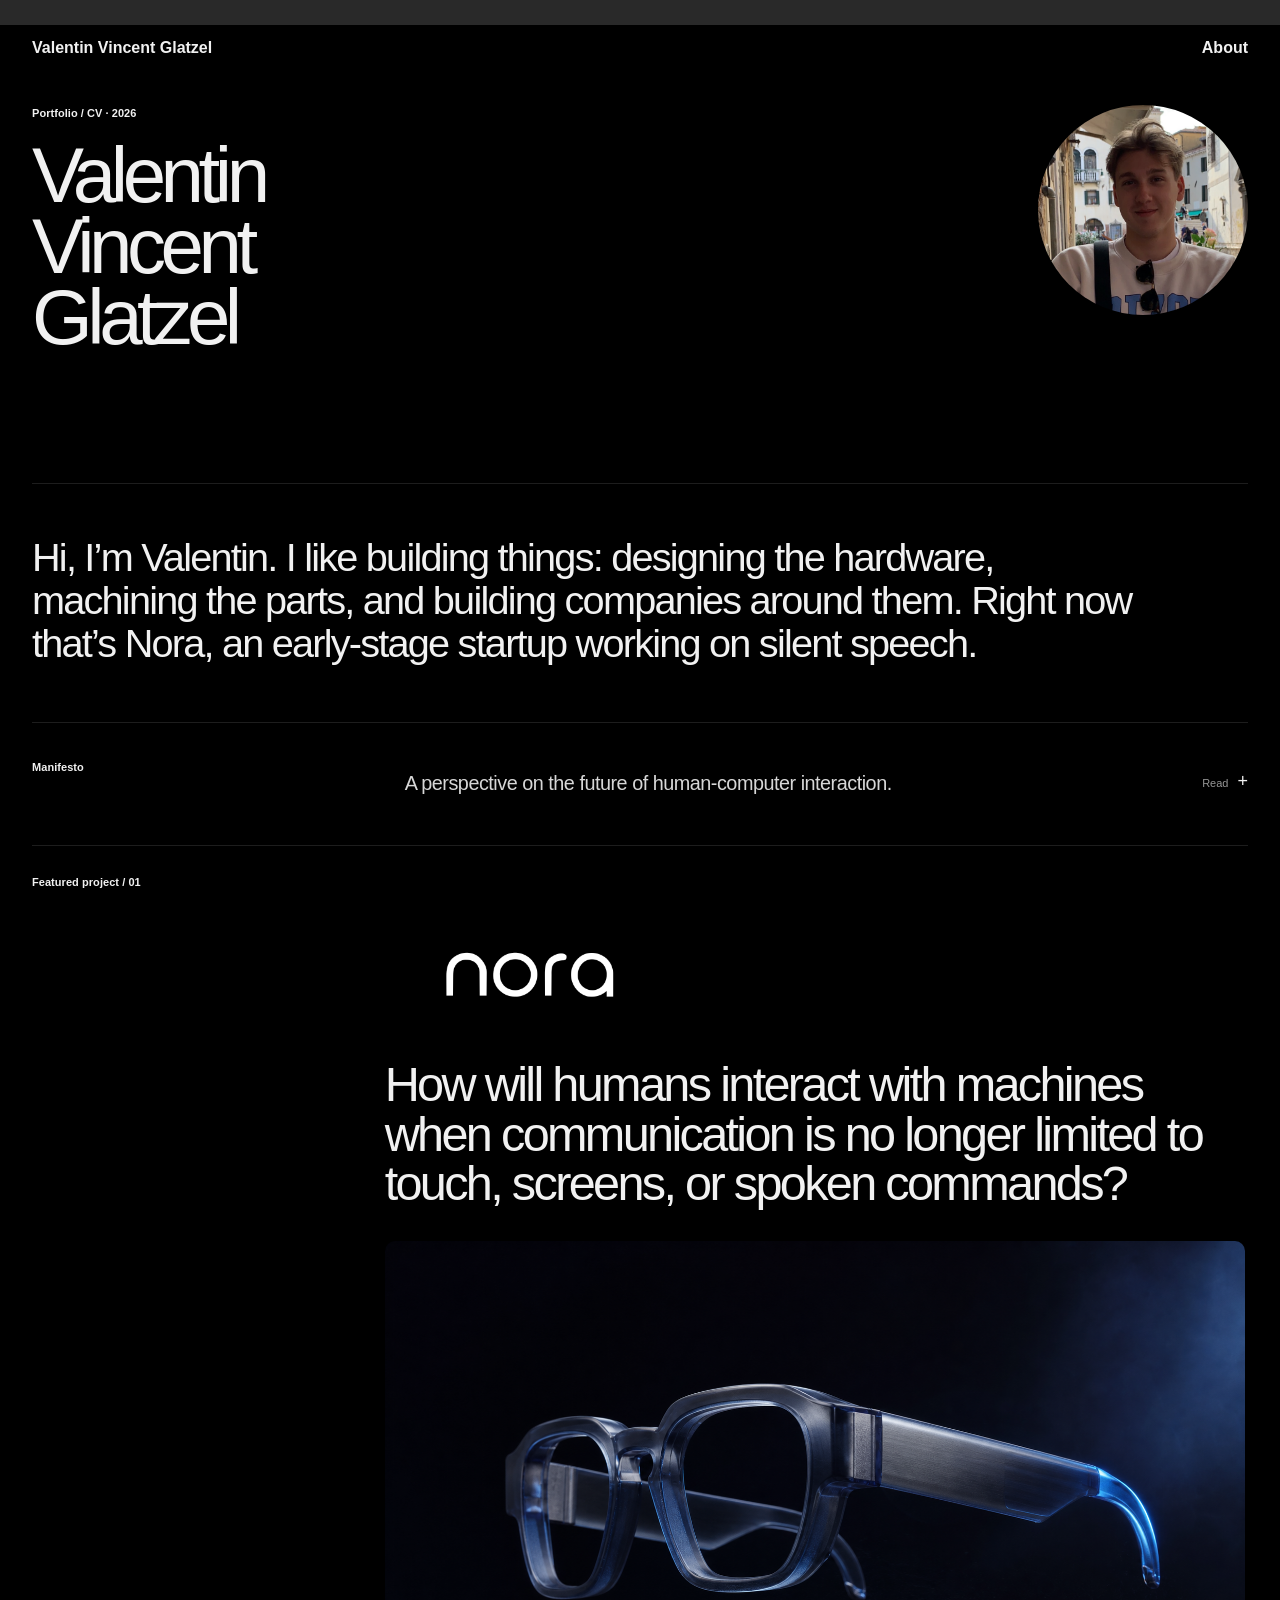
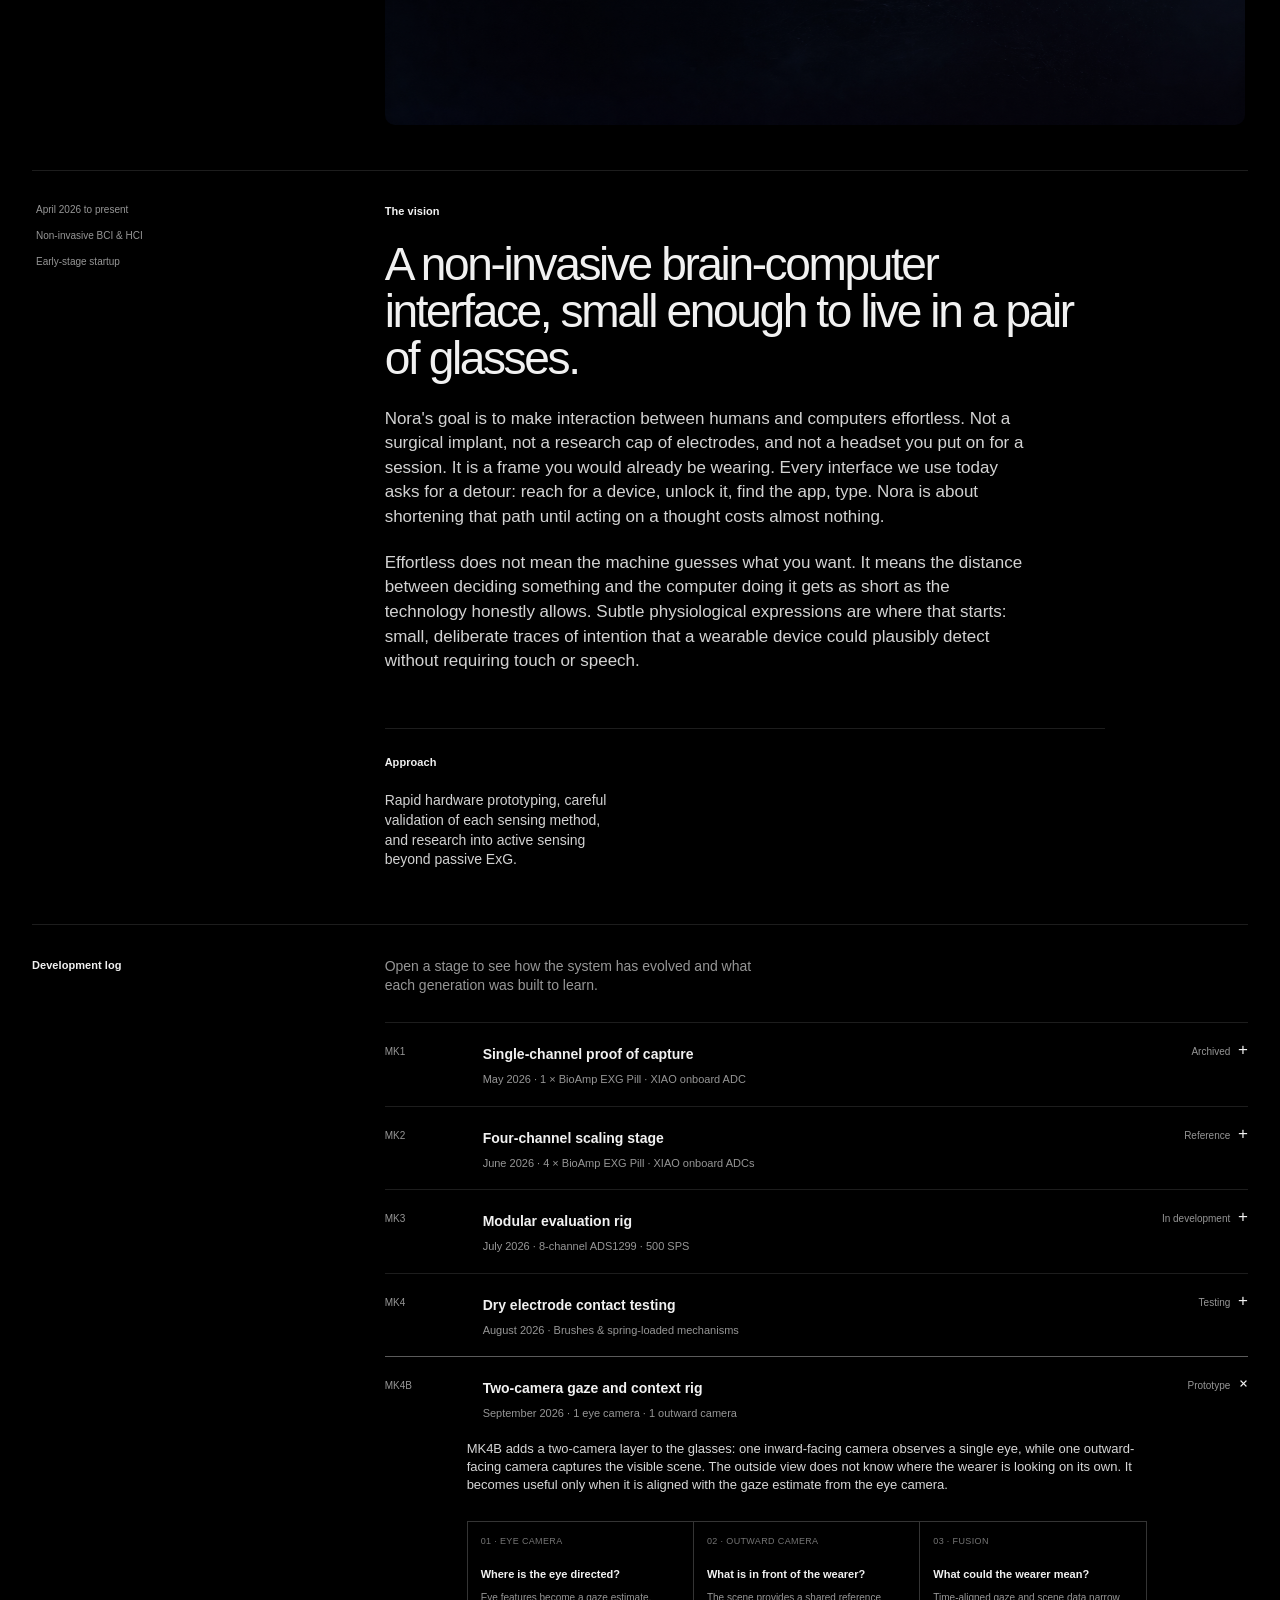
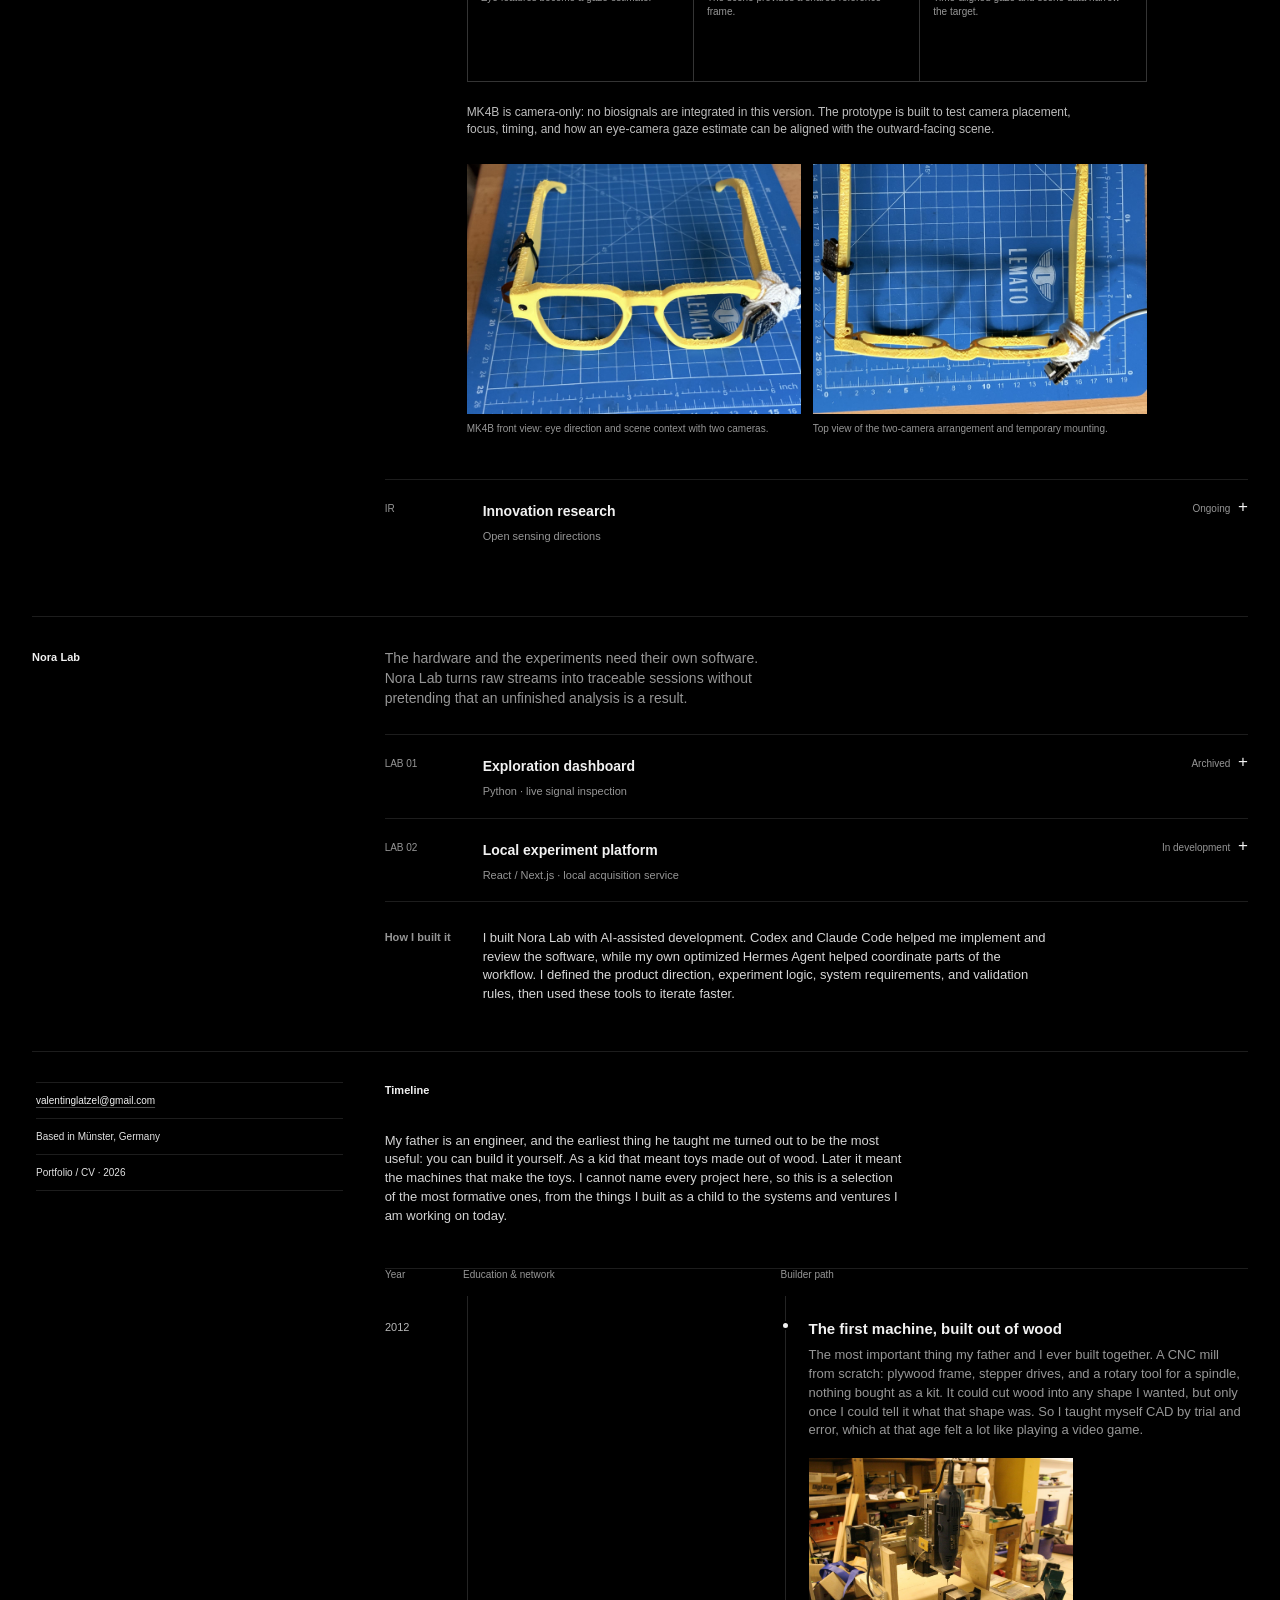
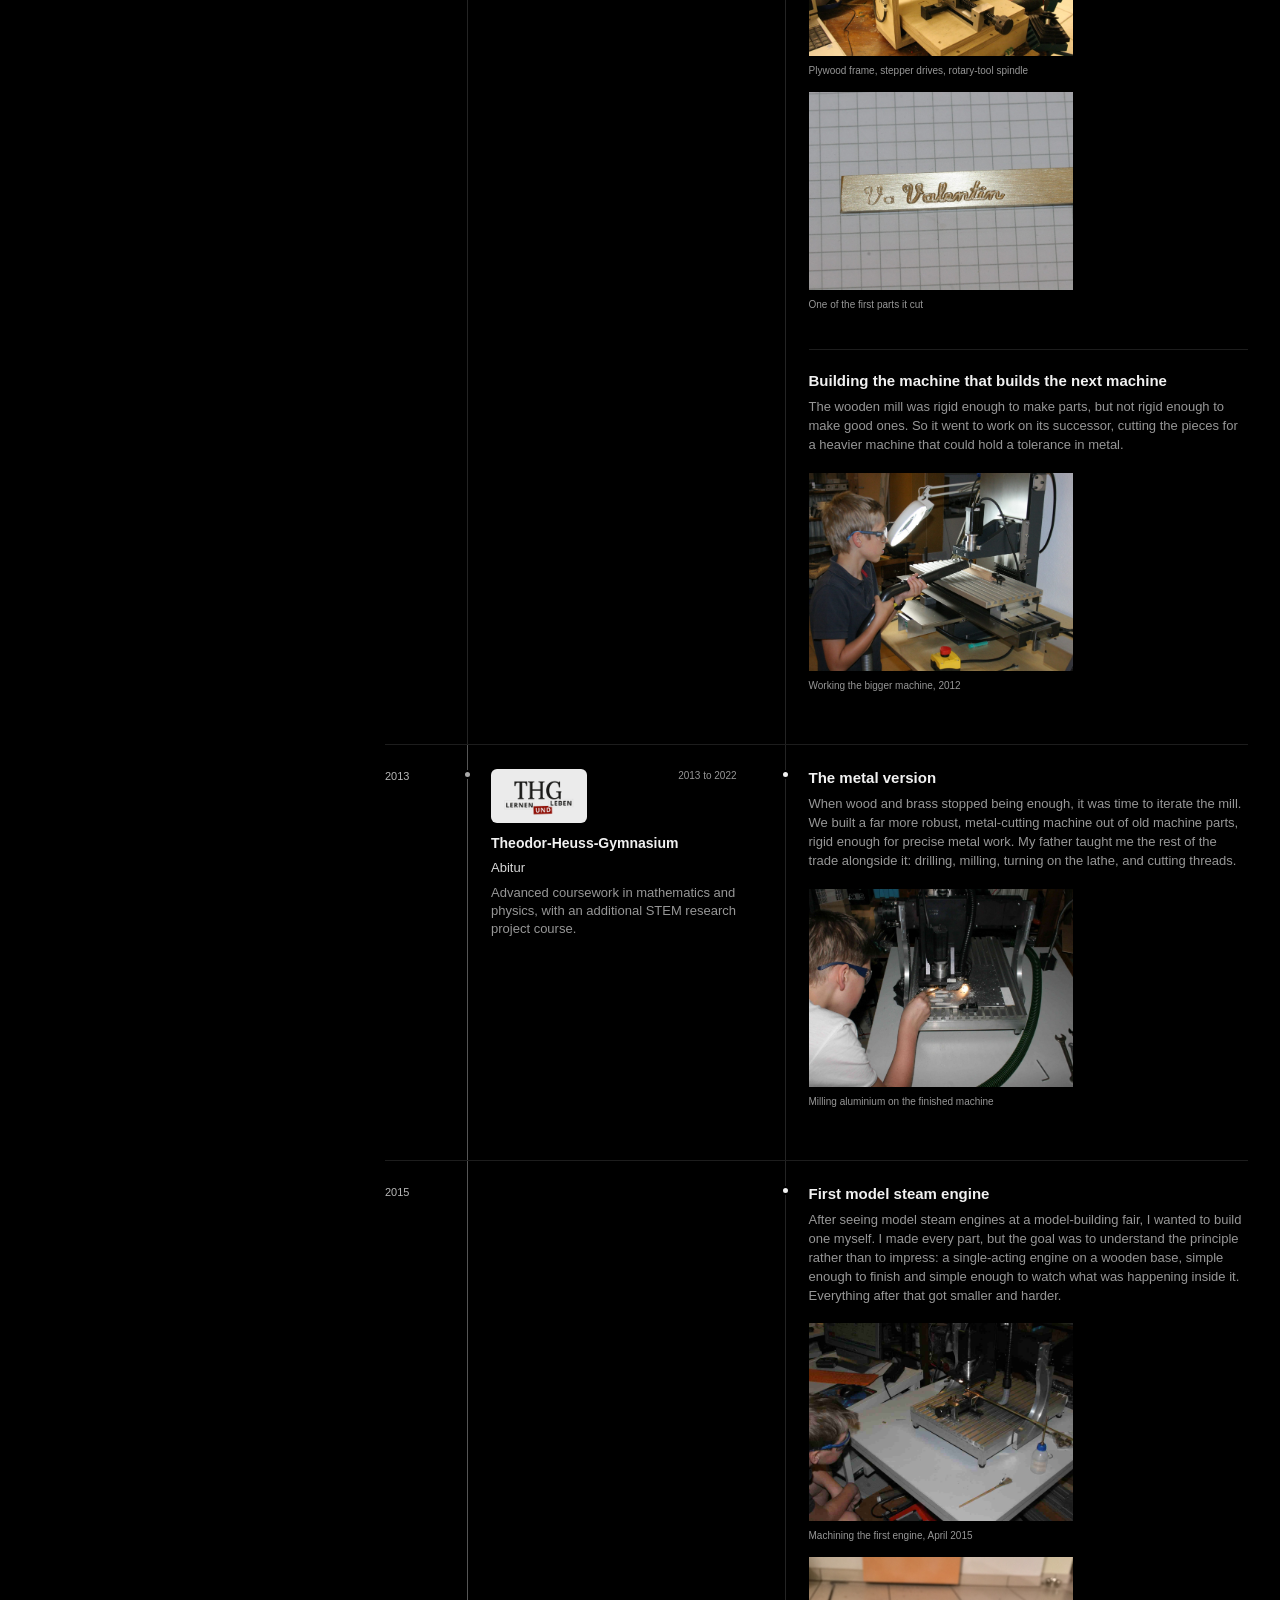
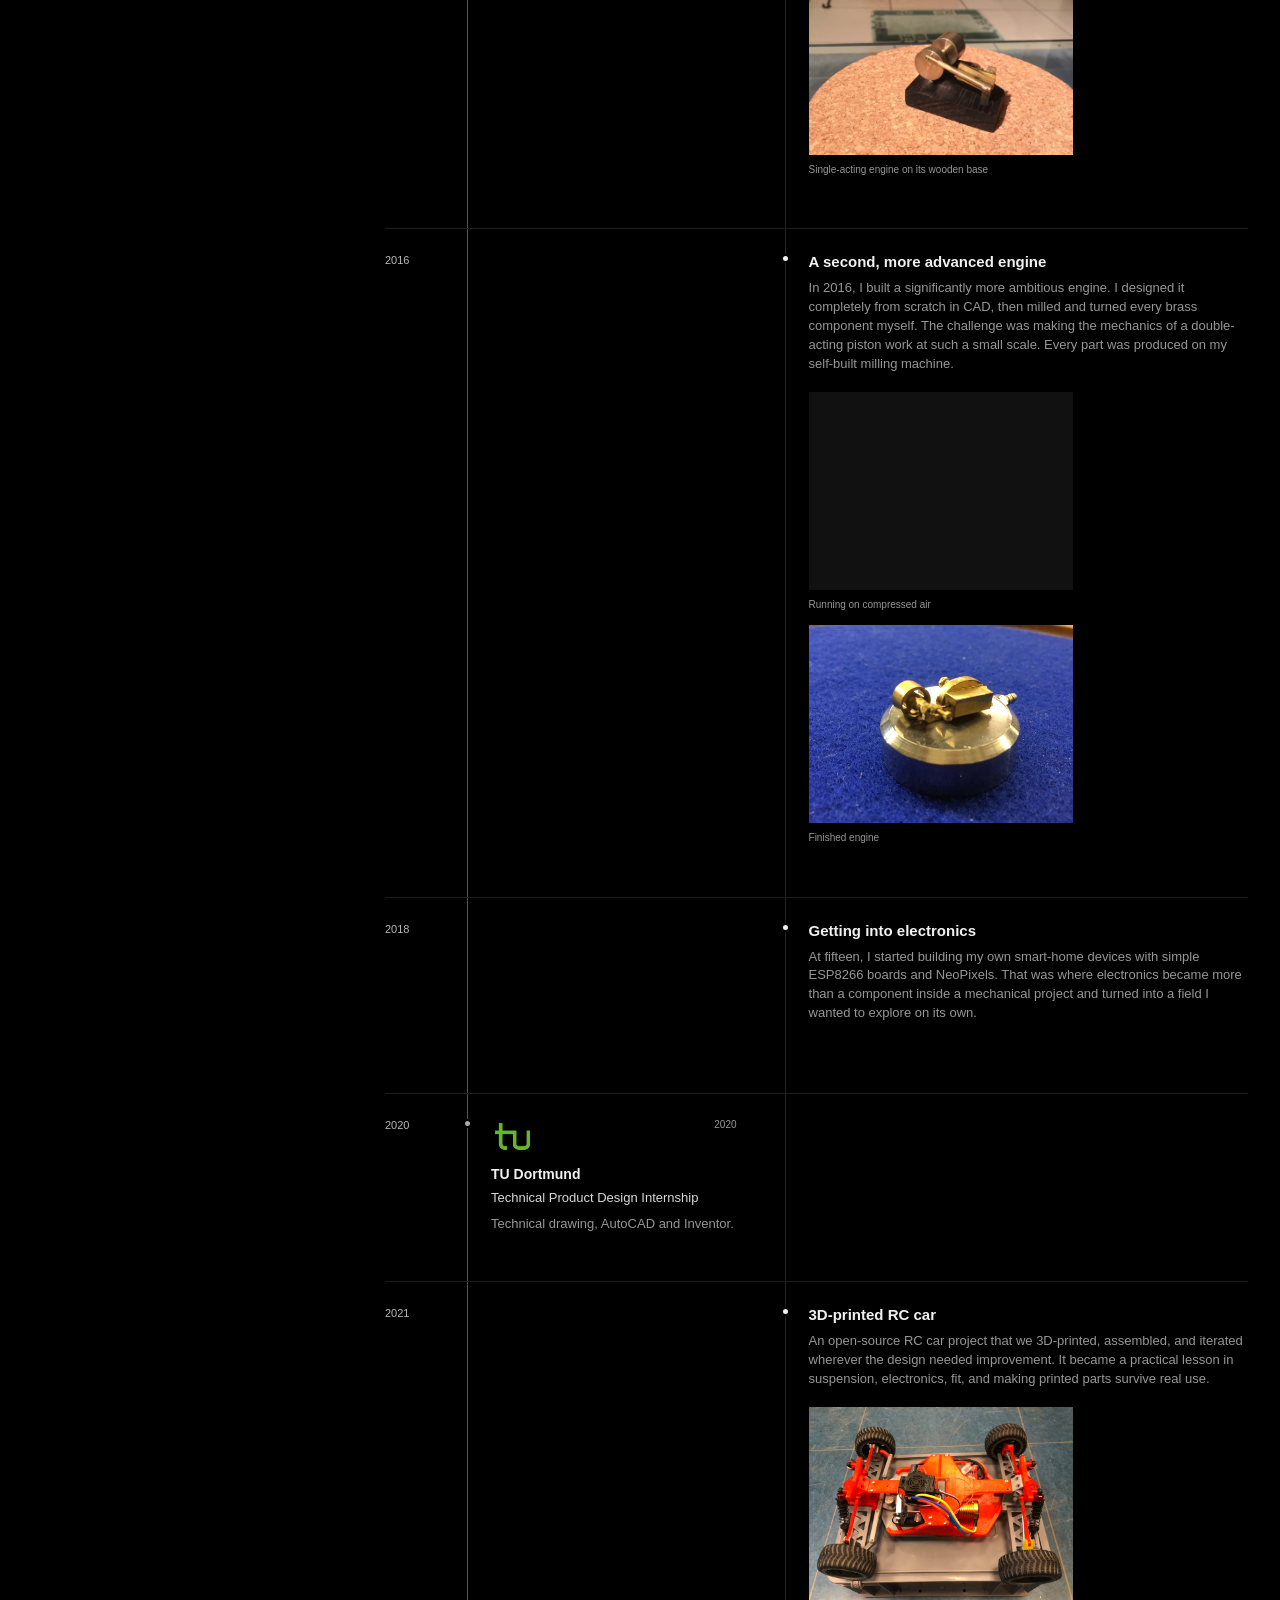
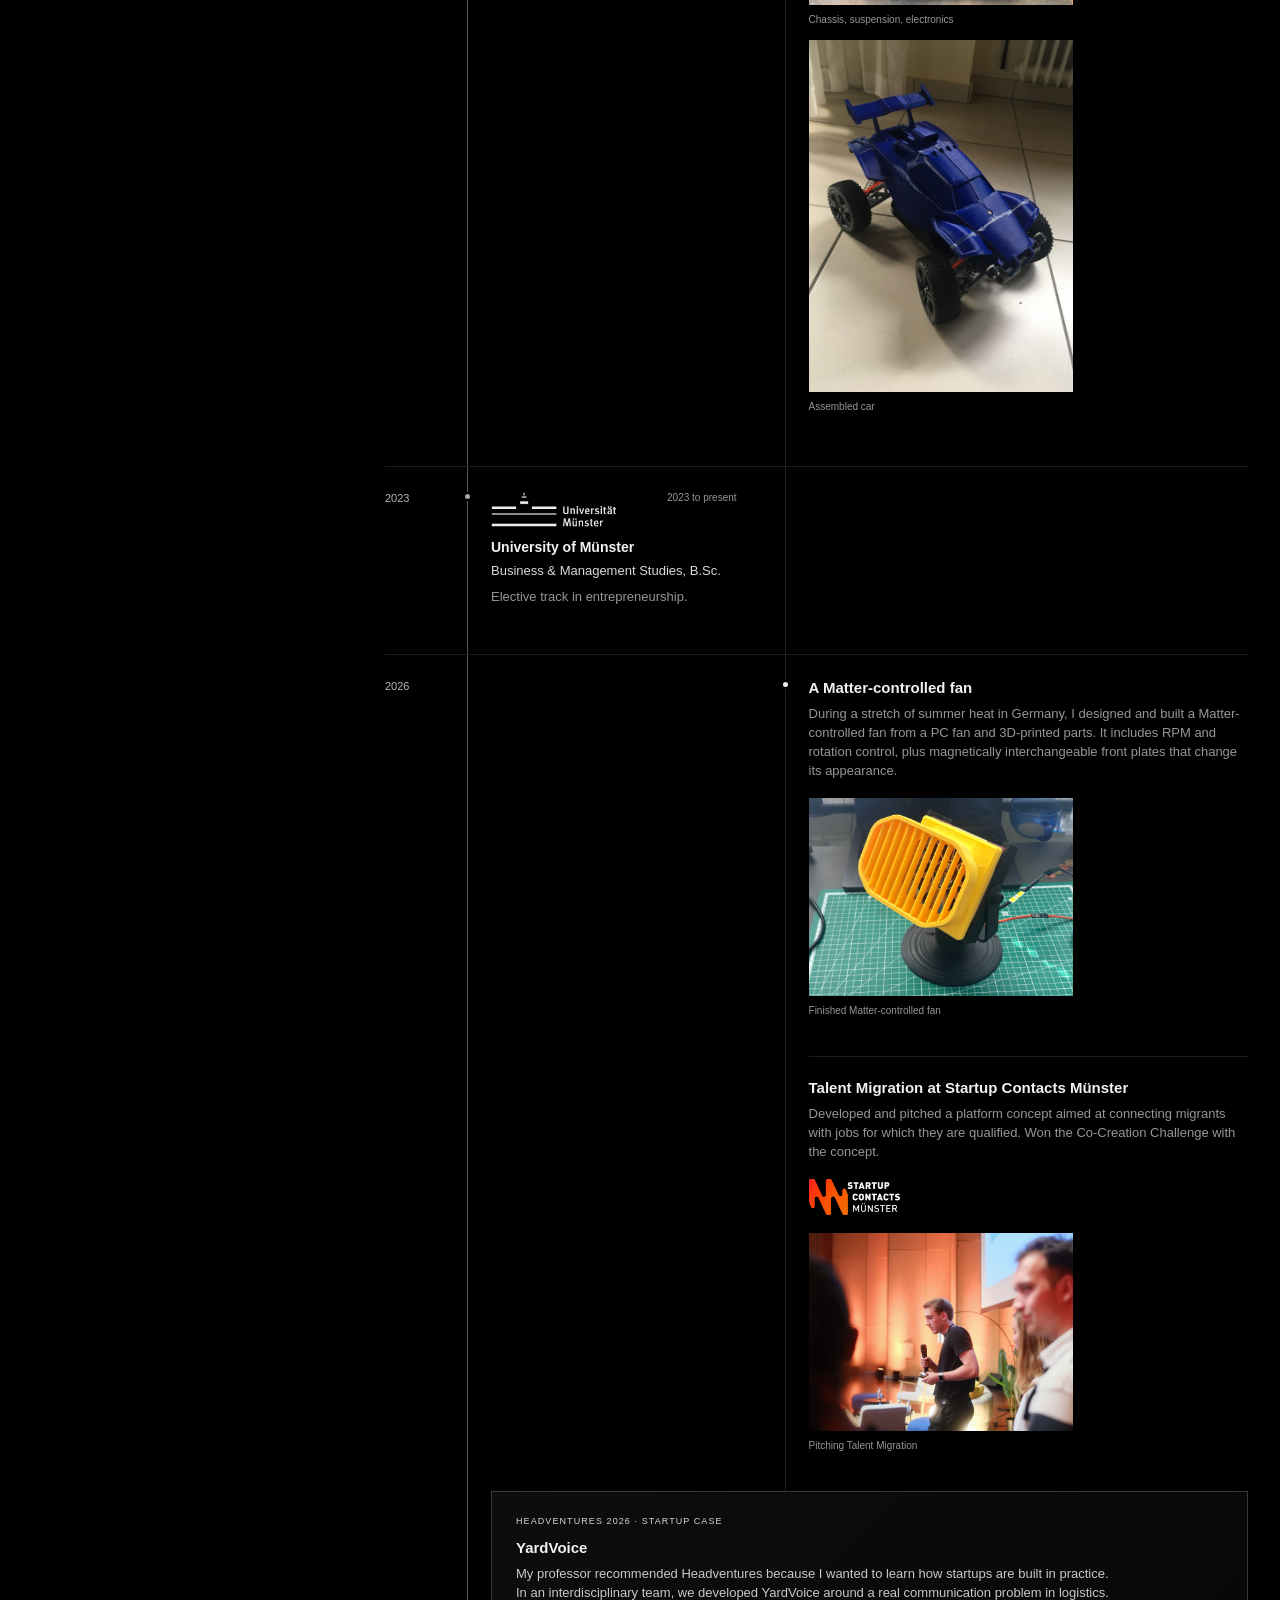
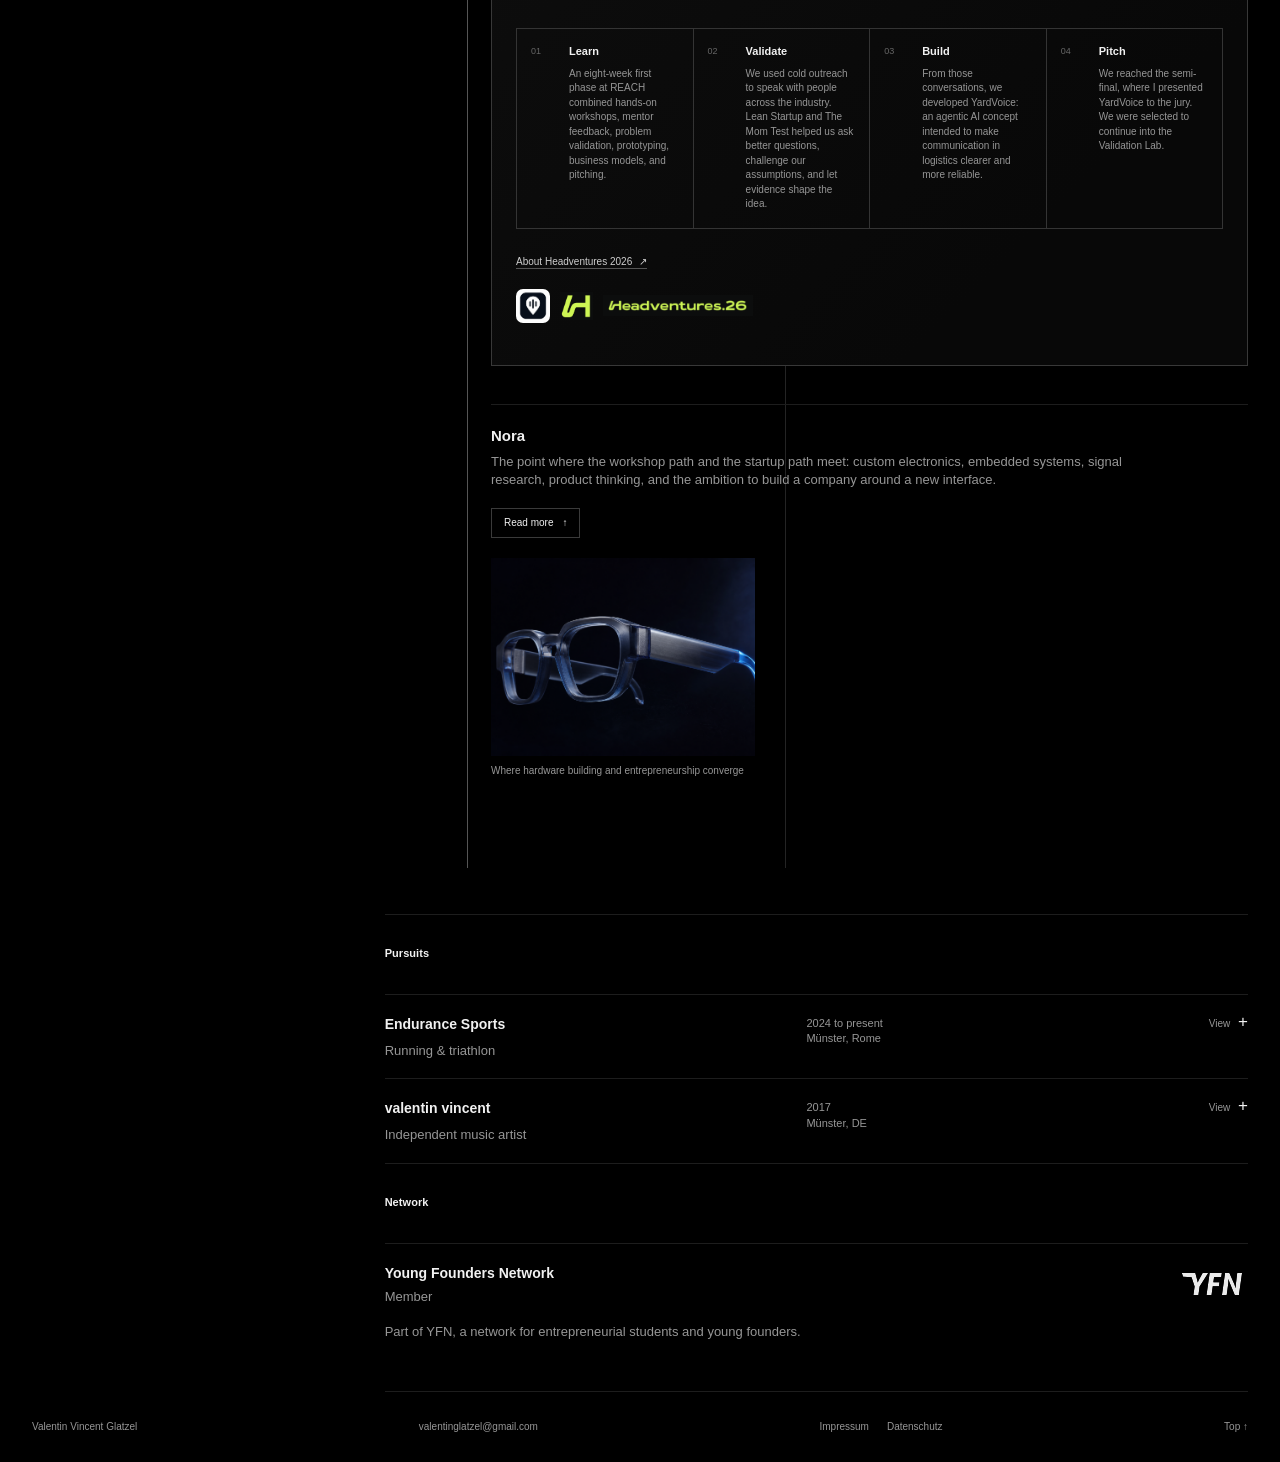
==== commit 3f5dcf04: "Publish MK4B portfolio update" ====
--- a/index.html
+++ b/index.html
@@ -1,4 +1,4 @@
-<!DOCTYPE html><html lang="en"><head><meta charSet="utf-8"/><meta name="viewport" content="width=device-width, initial-scale=1"/><link rel="preload" as="image" href="/valentin-portrait.png"/><link rel="preload" href="/nora-logo.png" as="image"/><link rel="preload" as="image" href="/nora-glasses-render.png"/><link rel="preload" as="image" href="/journey-wooden-mill.jpg"/><link rel="preload" as="image" href="/journey-brass-nameplate.jpg"/><link rel="preload" as="image" href="/journey-first-cnc.jpg"/><link rel="preload" href="/thg-logo.png" as="image"/><link rel="preload" as="image" href="/journey-metal-mill.jpg"/><link rel="preload" as="image" href="/journey-steam-machining.jpg"/><link rel="preload" as="image" href="/model-steam-engine-workshop.jpg"/><link rel="stylesheet" href="/assets/index-BcbFZTnw.css" data-rsc-css-href="/assets/index-BcbFZTnw.css" data-precedence="vite-rsc/importer-resources"/><link rel="modulepreload" href="/assets/layout-segment-context-BnkXl1lQ.js" crossorigin=""/><link rel="modulepreload" href="/assets/rolldown-runtime-S-ySWqyJ.js" crossorigin=""/><link rel="modulepreload" href="/assets/index-BaGPN5kG.js" crossorigin=""/><link rel="modulepreload" href="/assets/framework-CXnKph_e.js" crossorigin=""/><link rel="modulepreload" href="/assets/LightboxImage-BD41y3tc.js" crossorigin=""/><link rel="preload" href="/tu-dortmund-logo.png" as="image"/><link rel="preload" href="/uni-muenster-logo.png" as="image"/><link rel="preload" href="/startup-contacts-muenster-logo.png" as="image"/><link rel="preload" href="/yfn-logo.svg" as="image"/><link rel="preload" as="image" href="/journey-steam-engine-detail-blue.jpg"/><link rel="preload" as="image" href="/stem-rc-car-chassis.jpg"/><link rel="preload" as="image" href="/journey-rc-car.jpg"/><link rel="preload" as="image" href="/journey-smart-fan.jpg"/><link rel="preload" as="image" href="/startup-contacts-pitch.jpg"/><link rel="preload" as="image" href="/endurance-running.jpg"/><link rel="preload" href="/yardvoice-logo.png" as="image"/><link rel="preload" href="/headventures-symbol.png" as="image"/><link rel="preload" href="/headventures-wordmark.png" as="image"/><title>Valentin Vincent Glatzel | Portfolio / CV</title><meta name="description" content="Portfolio and CV of Valentin Vincent Glatzel, builder across hardware, human-computer interaction, AI, and entrepreneurship. Currently building Nora, an early-stage startup working on silent-speech interfaces."/><meta property="og:title" content="Valentin Vincent Glatzel | Portfolio / CV"/><meta property="og:description" content="Portfolio and CV of Valentin Vincent Glatzel, builder across hardware, human-computer interaction, AI, and entrepreneurship. Currently building Nora, an early-stage startup working on silent-speech interfaces."/><meta property="og:type" content="profile"/><meta property="og:locale" content="en"/><meta property="og:image" content="/nora-glasses-render.png"/><meta property="og:image:width" content="1672"/><meta property="og:image:height" content="941"/><meta property="og:image:alt" content="Nora glasses concept render"/><meta name="twitter:card" content="summary_large_image"/><meta name="twitter:title" content="Valentin Vincent Glatzel | Portfolio / CV"/><meta name="twitter:description" content="Portfolio and CV of Valentin Vincent Glatzel, builder across hardware, human-computer interaction, AI, and entrepreneurship. Currently building Nora, an early-stage startup working on silent-speech interfaces."/><meta name="twitter:image" content="/nora-glasses-render.png"/><link rel="shortcut icon" href="/favicon.svg"/><link rel="icon" href="/favicon.svg"/><script>self.__VINEXT_RSC_PARAMS__={}</script><script>self.__VINEXT_RSC_NAV__={"pathname":"/","searchParams":[]}</script><link rel="modulepreload" href="/assets/index-BaGPN5kG.js" />
+<!DOCTYPE html><html lang="en"><head><meta charSet="utf-8"/><meta name="viewport" content="width=device-width, initial-scale=1"/><link rel="preload" as="image" href="/valentin-portrait.png"/><link rel="preload" href="/nora-logo.png" as="image"/><link rel="preload" as="image" href="/nora-glasses-render.png"/><link rel="preload" as="image" href="/journey-wooden-mill.jpg"/><link rel="preload" as="image" href="/journey-brass-nameplate.jpg"/><link rel="preload" as="image" href="/journey-first-cnc.jpg"/><link rel="preload" href="/thg-logo.png" as="image"/><link rel="preload" as="image" href="/journey-metal-mill.jpg"/><link rel="preload" as="image" href="/journey-steam-machining.jpg"/><link rel="preload" as="image" href="/model-steam-engine-workshop.jpg"/><link rel="stylesheet" href="/assets/index-E4AFoyIG.css" data-rsc-css-href="/assets/index-E4AFoyIG.css" data-precedence="vite-rsc/importer-resources"/><link rel="modulepreload" href="/assets/layout-segment-context-BnkXl1lQ.js" crossorigin=""/><link rel="modulepreload" href="/assets/rolldown-runtime-S-ySWqyJ.js" crossorigin=""/><link rel="modulepreload" href="/assets/index-BaGPN5kG.js" crossorigin=""/><link rel="modulepreload" href="/assets/framework-CXnKph_e.js" crossorigin=""/><link rel="modulepreload" href="/assets/LightboxImage-BD41y3tc.js" crossorigin=""/><link rel="preload" href="/tu-dortmund-logo.png" as="image"/><link rel="preload" href="/uni-muenster-logo.png" as="image"/><link rel="preload" href="/startup-contacts-muenster-logo.png" as="image"/><link rel="preload" href="/yfn-logo.svg" as="image"/><link rel="preload" as="image" href="/journey-steam-engine-detail-blue.jpg"/><link rel="preload" as="image" href="/stem-rc-car-chassis.jpg"/><link rel="preload" as="image" href="/journey-rc-car.jpg"/><link rel="preload" as="image" href="/journey-smart-fan.jpg"/><link rel="preload" as="image" href="/startup-contacts-pitch.jpg"/><link rel="preload" as="image" href="/endurance-running.jpg"/><link rel="preload" href="/yardvoice-logo.png" as="image"/><link rel="preload" href="/headventures-symbol.png" as="image"/><link rel="preload" href="/headventures-wordmark.png" as="image"/><title>Valentin Vincent Glatzel | Portfolio / CV</title><meta name="description" content="Portfolio and CV of Valentin Vincent Glatzel, builder across hardware, human-computer interaction, AI, and entrepreneurship. Currently building Nora, an early-stage startup working on silent-speech interfaces."/><meta property="og:title" content="Valentin Vincent Glatzel | Portfolio / CV"/><meta property="og:description" content="Portfolio and CV of Valentin Vincent Glatzel, builder across hardware, human-computer interaction, AI, and entrepreneurship. Currently building Nora, an early-stage startup working on silent-speech interfaces."/><meta property="og:type" content="profile"/><meta property="og:locale" content="en"/><meta property="og:image" content="/nora-glasses-render.png"/><meta property="og:image:width" content="1672"/><meta property="og:image:height" content="941"/><meta property="og:image:alt" content="Nora glasses concept render"/><meta name="twitter:card" content="summary_large_image"/><meta name="twitter:title" content="Valentin Vincent Glatzel | Portfolio / CV"/><meta name="twitter:description" content="Portfolio and CV of Valentin Vincent Glatzel, builder across hardware, human-computer interaction, AI, and entrepreneurship. Currently building Nora, an early-stage startup working on silent-speech interfaces."/><meta name="twitter:image" content="/nora-glasses-render.png"/><link rel="shortcut icon" href="/favicon.svg"/><link rel="icon" href="/favicon.svg"/><script>self.__VINEXT_RSC_PARAMS__={}</script><script>self.__VINEXT_RSC_NAV__={"pathname":"/","searchParams":[]}</script><link rel="modulepreload" href="/assets/index-BaGPN5kG.js" />
 <link rel="preload" href="/assets/_vinext_fonts/geist-8ac0455e797f/geist-ff2310f5.woff2" as="font" type="font/woff2" crossorigin />
 <link rel="preload" href="/assets/_vinext_fonts/geist-8ac0455e797f/geist-875ccdd4.woff2" as="font" type="font/woff2" crossorigin />
 <link rel="preload" href="/assets/_vinext_fonts/geist-8ac0455e797f/geist-52306abf.woff2" as="font" type="font/woff2" crossorigin />
@@ -119,7 +119,7 @@
 
 .__variable_geist_mono_1diim1n { --font-geist-mono: 'Geist Mono', sans-serif; }
 </style>
-</head><body class="__variable_geist_0tvmz3h __variable_geist_mono_1diim1n antialiased"><main class="cv-shell"><header class="cv-header"><a href="#top">Valentin Vincent Glatzel</a><a href="#about">About</a></header><section class="hero-void" id="top" aria-label="Portfolio introduction"><div><p class="label">Portfolio / CV · 2026</p><h1>Valentin<br/>Vincent<br/>Glatzel</h1></div><button class="lightbox-trigger" type="button" aria-label="View larger: Valentin Vincent Glatzel" aria-haspopup="dialog"><img src="/valentin-portrait.png" alt="Valentin Vincent Glatzel"/></button></section><section class="intro-section" id="about"><p>Hi, I’m Valentin. I like building things: designing the hardware, machining the parts, and building companies around them. Right now that’s Nora, an early-stage startup working on silent speech.</p></section><section class="manifest" aria-labelledby="manifest-title"><details><summary><span class="label">Manifesto</span><span class="manifest-prompt">A perspective on the future of human-computer interaction.</span><span class="manifest-toggle" aria-hidden="true">Read <b>+</b></span></summary><div class="manifest-expanded"><div class="manifest-heading"><h2 id="manifest-title">Technology should expand the ways we express ourselves.</h2></div><div class="manifest-copy"><p>Computer interaction is already changing. Speaking to a model instead of typing a prompt is a visible first shift. But the goal is not simply to replace one input method with another. It is to move beyond interfaces that ask people to adapt to the machine.</p><p>I dream of a future in which the mind can connect more directly with the machine. Technology should give people more direct ways to turn intention into action, ideas into work, and curiosity into creation, without demanding constant attention, taking away control, or making human interaction feel less human.</p><p class="manifest-closing">I want to help build that future.</p></div></div></details></section><article class="nora-article" id="nora"><header class="nora-hero"><p class="label">Featured project / 01</p><img class="nora-logo" src="/nora-logo.png" alt="Nora"/><p class="nora-subtitle">How will humans interact with machines when communication is no longer limited to touch, screens, or spoken commands?</p><figure class="nora-render"><button class="lightbox-trigger" type="button" aria-label="View larger: Nora glasses concept render" aria-haspopup="dialog"><img src="/nora-glasses-render.png" alt="Nora glasses concept render"/></button></figure></header><div class="nora-article-grid"><aside class="nora-meta"><p>April 2026 to present</p><p>Non-invasive BCI &amp; HCI</p><p>Early-stage startup</p></aside><div class="nora-story"><section><p class="label">The vision</p><h2>A non-invasive brain-computer interface, small enough to live in a pair of glasses.</h2><p class="body-copy">Nora&#x27;s goal is to make interaction between humans and computers effortless. Not a surgical implant, not a research cap of electrodes, and not a headset you put on for a session. It is a frame you would already be wearing. Every interface we use today asks for a detour: reach for a device, unlock it, find the app, type. Nora is about shortening that path until acting on a thought costs almost nothing.</p><p class="body-copy">Effortless does not mean the machine guesses what you want. It means the distance between deciding something and the computer doing it gets as short as the technology honestly allows. Subtle physiological expressions are where that starts: small, deliberate traces of intention that a wearable device could plausibly detect without requiring touch or speech.</p></section><section class="nora-fact-grid"><div><p class="label">Approach</p><p>Rapid hardware prototyping, careful validation of each sensing method, and research into active sensing beyond passive ExG.</p></div></section></div></div><section class="nora-development" aria-labelledby="nora-development-title"><div class="nora-development-intro"><p class="label" id="nora-development-title">Development log</p><p>Open a stage to see how the system has evolved and what each generation was built to learn.</p></div><div class="nora-development-list"><details class="nora-stage"><summary><span class="stage-id">MK1</span><span><strong>Single-channel proof of capture</strong><small>May 2026 · 1 × BioAmp EXG Pill · XIAO onboard ADC</small></span><span class="stage-status">Archived <b>+</b></span></summary><div><p>The first prototype answered one question: can a biosignal be picked up at all, digitised, and moved off the device. One analogue amplifier fed the XIAO&#x27;s built-in ADC, and the samples were streamed over Wi-Fi. Crude, but it proved the capture-and-transport path end to end, and everything after it was measured against that baseline.</p></div></details><details class="nora-stage"><summary><span class="stage-id">MK2</span><span><strong>Four-channel scaling stage</strong><small>June 2026 · 4 × BioAmp EXG Pill · XIAO onboard ADCs</small></span><span class="stage-status">Reference <b>+</b></span></summary><div class="nora-stage-content"><p>MK2 asked whether the approach scaled. Four amplifiers ran into the microcontroller&#x27;s own converters, which brought electrode contact, ocular and motion artifacts, and timing between channels into view for the first time. It also exposed the ceiling: the onboard ADCs were limited in resolution and calibration, and sensitive to interference from the Wi-Fi radio sitting beside them. Good enough to test whether signals separate, not good enough to build on.</p><div class="nora-stage-media"><figure><button class="lightbox-trigger" type="button" aria-label="View larger: MK2 four-channel bench setup with a transparent glasses fixture and live signal dashboard" aria-haspopup="dialog"><img src="/nora-mk2-bench.jpg" alt="MK2 four-channel bench setup with a transparent glasses fixture and live signal dashboard" loading="lazy"/></button><figcaption>Four-channel bench setup and live signal view.</figcaption></figure><figure><button class="lightbox-trigger" type="button" aria-label="View larger: Transparent MK2 glasses frame with four BioAmp boards and wired electrodes" aria-haspopup="dialog"><img src="/nora-mk2-frame.jpg" alt="Transparent MK2 glasses frame with four BioAmp boards and wired electrodes" loading="lazy"/></button><figcaption>The MK2 frame during assembly.</figcaption></figure></div></div></details><details class="nora-stage"><summary><span class="stage-id">MK3</span><span><strong>Modular evaluation rig</strong><small>July 2026 · 8-channel ADS1299 · 500 SPS</small></span><span class="stage-status">In development <b>+</b></span></summary><div class="nora-stage-content"><p>MK3 replaces the discrete amplifiers and the microcontroller&#x27;s converters with a dedicated biosignal front end, to find out what a purpose-built chip is actually worth here. It hijacks a TI ADS1299 evaluation board and drives it with a XIAO ESP32-S3, turning a fixed dev kit into a rig I can experiment on: eight channels sampled simultaneously, repeatable raw capture, timing alignment, and a configurable glasses-shaped fixture. Front end, electrode types, and placement can now be tested against each other before any of it is committed to a wearable design.</p><div class="nora-stage-media"><figure class="is-portrait"><button class="lightbox-trigger" type="button" aria-label="View larger: Black MK3 glasses-shaped test fixture with multiple electrode contacts" aria-haspopup="dialog"><img src="/nora-mk3-fixture.jpg" alt="Black MK3 glasses-shaped test fixture with multiple electrode contacts" loading="lazy"/></button><figcaption>Configurable glasses-shaped electrode fixture.</figcaption></figure><figure><button class="lightbox-trigger" type="button" aria-label="View larger: TI ADS1299 evaluation board mounted as part of the MK3 measurement rig" aria-haspopup="dialog"><img src="/nora-mk3-ads1299.jpg" alt="TI ADS1299 evaluation board mounted as part of the MK3 measurement rig" loading="lazy"/></button><figcaption>The ADS1299 front end in the MK3 rig.</figcaption></figure></div></div></details><details class="nora-stage"><summary><span class="stage-id">MK4</span><span><strong>Dry electrode contact testing</strong><small>August 2026 · Brushes &amp; spring-loaded mechanisms</small></span><span class="stage-status">Testing <b>+</b></span></summary><div class="nora-stage-content"><p>MK4 moves the contact question into the mechanical design. This setup tests dry electrode concepts in a glasses form factor, including brush contacts and spring-loaded mechanisms. The goal is to compare comfort, contact stability, and repeatability before selecting a direction.</p><div class="nora-stage-media nora-lab-media"><figure><button class="lightbox-trigger" type="button" aria-label="View larger: MK4 dry electrode test fixtures with brush and spring-loaded contact mechanisms" aria-haspopup="dialog"><img src="/nora-mk4-dry-electrodes.jpg" alt="MK4 dry electrode test fixtures with brush and spring-loaded contact mechanisms" loading="lazy"/></button><figcaption>MK4 dry electrode test fixtures for contact-mechanism testing.</figcaption></figure></div></div></details><details class="nora-stage"><summary><span class="stage-id">IR</span><span><strong>Innovation research</strong><small>Open sensing directions</small></span><span class="stage-status">Ongoing <b>+</b></span></summary><div><p>Passive ExG is unlikely to be the whole answer. Alongside it, Nora investigates electrode mechanics, inertial sensing for artifact context, and active mechanical and acoustic sensing. These methods probe rather than only listen and may carry information about articulation that surface potentials alone do not. Each is tested on its own before any fusion or product claim.</p></div></details></div><div class="nora-development-intro nora-lab-intro"><p class="label">Nora Lab</p><p>The hardware and the experiments need their own software. Nora Lab turns raw streams into traceable sessions without pretending that an unfinished analysis is a result.</p></div><div class="nora-development-list"><details class="nora-stage"><summary><span class="stage-id">LAB 01</span><span><strong>Exploration dashboard</strong><small>Python · live signal inspection</small></span><span class="stage-status">Archived <b>+</b></span></summary><div><p>Nora Lab V1 grew out of the first hardware experiments. It was a Python engineering dashboard that could connect to live streams, show raw and filtered traces, inspect spectra, place markers, and export data. It made experimentation tangible, but it also mixed acquisition, analysis, and interface logic too tightly. Timestamps, channel identity, and session provenance were not yet strong enough for reliable multi-channel research.</p></div></details><details class="nora-stage"><summary><span class="stage-id">LAB 02</span><span><strong>Local experiment platform</strong><small>React / Next.js · local acquisition service</small></span><span class="stage-status">In development <b>+</b></span></summary><div class="nora-stage-content"><p>Nora Lab V2 rebuilt the software around a stricter rule: real data or an honest empty state. The interface was separated from the local acquisition service. The system validates the channel contract, records append-only sessions with manifests, raw samples, and event markers, runs guided protocols, and keeps analysis locked until a versioned pipeline produces a result. The current MK3 Lab carries the same principles into an eight-channel ADS1299 system with live quality views, local USB and UDP connectivity, session replay, and explicit readiness gates.</p><div class="nora-stage-media nora-lab-media"><figure><button class="lightbox-trigger" type="button" aria-label="View larger: Nora Lab V2 session archive and eight-channel offline replay interface" aria-haspopup="dialog"><img src="/nora-lab-v2.png" alt="Nora Lab V2 session archive and eight-channel offline replay interface" loading="lazy"/></button><figcaption>Nora Lab V2: session archive, integrity checks, offline replay, and eight-channel trace.</figcaption></figure></div></div></details></div><aside class="nora-lab-credit"><p class="label">How I built it</p><p>I built Nora Lab with AI-assisted development. Codex and Claude Code helped me implement and review the software, while my own optimized Hermes Agent helped coordinate parts of the workflow. I defined the product direction, experiment logic, system requirements, and validation rules, then used these tools to iterate faster.</p></aside></section></article><div class="cv-grid"><aside class="profile"><div class="contact" aria-label="Contact details"><a href="mailto:valentinglatzel@gmail.com">valentinglatzel@gmail.com</a></div><div class="contact"><span>Based in Münster, Germany</span></div><div class="contact"><span>Portfolio / CV · 2026</span></div></aside><div class="content"><section class="section journey" aria-labelledby="journey-title"><p class="label" id="journey-title">Timeline</p><p class="journey-intro">My father is an engineer, and the earliest thing he taught me turned out to be the most useful: you can build it yourself. As a kid that meant toys made out of wood. Later it meant the machines that make the toys. I cannot name every project here, so this is a selection of the most formative ones, from the things I built as a child to the systems and ventures I am working on today.</p><div class="timeline-calendar"><div class="timeline-calendar-head" aria-hidden="true"><span>Year</span><span>Education &amp; network</span><span>Builder path</span></div><section class="timeline-calendar-row" aria-labelledby="timeline-year-2012"><time class="timeline-calendar-year" id="timeline-year-2012" dateTime="2012">2012</time><div class="timeline-lane education-lane  "><div class="education-lane-content"></div></div><div class="timeline-lane builder-lane has-event"><ol class="builder-year-list"><li class="journey-item  "><div class="journey-body"><h3>The first machine, built out of wood</h3><p>The most important thing my father and I ever built together. A CNC mill from scratch: plywood frame, stepper drives, and a rotary tool for a spindle, nothing bought as a kit. It could cut wood into any shape I wanted, but only once I could tell it what that shape was. So I taught myself CAD by trial and error, which at that age felt a lot like playing a video game.</p><div class="journey-media"><figure><button class="lightbox-trigger" type="button" aria-label="View larger: Self-built CNC mill with plywood frame, stepper motors and a rotary tool as spindle" aria-haspopup="dialog"><img src="/journey-wooden-mill.jpg" alt="Self-built CNC mill with plywood frame, stepper motors and a rotary tool as spindle"/></button><figcaption>Plywood frame, stepper drives, rotary-tool spindle</figcaption></figure><figure><button class="lightbox-trigger" type="button" aria-label="View larger: Brass strip with the name Valentin engraved in cursive script" aria-haspopup="dialog"><img src="/journey-brass-nameplate.jpg" alt="Brass strip with the name Valentin engraved in cursive script"/></button><figcaption>One of the first parts it cut</figcaption></figure></div></div></li><li class="journey-item  "><div class="journey-body"><h3>Building the machine that builds the next machine</h3><p>The wooden mill was rigid enough to make parts, but not rigid enough to make good ones. So it went to work on its successor, cutting the pieces for a heavier machine that could hold a tolerance in metal.</p><div class="journey-media"><figure><button class="lightbox-trigger" type="button" aria-label="View larger: Young boy in safety glasses operating a larger CNC milling machine" aria-haspopup="dialog"><img src="/journey-first-cnc.jpg" alt="Young boy in safety glasses operating a larger CNC milling machine"/></button><figcaption>Working the bigger machine, 2012</figcaption></figure></div></div></li></ol></div></section><section class="timeline-calendar-row" aria-labelledby="timeline-year-2013"><time class="timeline-calendar-year" id="timeline-year-2013" dateTime="2013">2013</time><div class="timeline-lane education-lane is-active has-event"><div class="education-lane-content"><article class="education-entry"><div class="education-entry-head"><img class="edu-logo-thg" src="/thg-logo.png" alt="Theodor-Heuss-Gymnasium"/><p class="education-period">2013 to 2022</p></div><div><h3>Theodor-Heuss-Gymnasium</h3><p class="education-meta">Abitur</p><p>Advanced coursework in mathematics and physics, with an additional STEM research project course.</p></div></article></div></div><div class="timeline-lane builder-lane has-event"><ol class="builder-year-list"><li class="journey-item  "><div class="journey-body"><h3>The metal version</h3><p>When wood and brass stopped being enough, it was time to iterate the mill. We built a far more robust, metal-cutting machine out of old machine parts, rigid enough for precise metal work. My father taught me the rest of the trade alongside it: drilling, milling, turning on the lathe, and cutting threads.</p><div class="journey-media"><figure><button class="lightbox-trigger" type="button" aria-label="View larger: Teenager in safety glasses milling an aluminium plate, metal chips across the bed" aria-haspopup="dialog"><img src="/journey-metal-mill.jpg" alt="Teenager in safety glasses milling an aluminium plate, metal chips across the bed"/></button><figcaption>Milling aluminium on the finished machine</figcaption></figure></div></div></li></ol></div></section><section class="timeline-calendar-row" aria-labelledby="timeline-year-2015"><time class="timeline-calendar-year" id="timeline-year-2015" dateTime="2015">2015</time><div class="timeline-lane education-lane is-active "><div class="education-lane-content"></div></div><div class="timeline-lane builder-lane has-event"><ol class="builder-year-list"><li class="journey-item  "><div class="journey-body"><h3>First model steam engine</h3><p>After seeing model steam engines at a model-building fair, I wanted to build one myself. I made every part, but the goal was to understand the principle rather than to impress: a single-acting engine on a wooden base, simple enough to finish and simple enough to watch what was happening inside it. Everything after that got smaller and harder.</p><div class="journey-media"><figure><button class="lightbox-trigger" type="button" aria-label="View larger: Boy watching brass being milled in a vise with cutting oil" aria-haspopup="dialog"><img src="/journey-steam-machining.jpg" alt="Boy watching brass being milled in a vise with cutting oil"/></button><figcaption>Machining the first engine, April 2015</figcaption></figure><figure><button class="lightbox-trigger" type="button" aria-label="View larger: First single-acting model steam engine on its wooden base" aria-haspopup="dialog"><img src="/model-steam-engine-workshop.jpg" alt="First single-acting model steam engine on its wooden base"/></button><figcaption>Single-acting engine on its wooden base</figcaption></figure></div></div></li></ol></div></section><section class="timeline-calendar-row" aria-labelledby="timeline-year-2016"><time class="timeline-calendar-year" id="timeline-year-2016" dateTime="2016">2016</time><div class="timeline-lane education-lane is-active "><div class="education-lane-content"></div></div><div class="timeline-lane builder-lane has-event"><ol class="builder-year-list"><li class="journey-item  "><div class="journey-body"><h3>A second, more advanced engine</h3><p>In 2016, I built a significantly more ambitious engine. I designed it completely from scratch in CAD, then milled and turned every brass component myself. The challenge was making the mechanics of a double-acting piston work at such a small scale. Every part was produced on my self-built milling machine.</p><div class="journey-media"><figure><video src="/journey-steam-engine-running.mp4" aria-label="Second, more advanced model steam engine running on compressed air" autoPlay="" muted="" loop="" playsInline="" preload="metadata"></video><figcaption>Running on compressed air</figcaption></figure><figure><button class="lightbox-trigger" type="button" aria-label="View larger: Finished second model steam engine on a blue surface" aria-haspopup="dialog"><img src="/journey-steam-engine-detail-blue.jpg" alt="Finished second model steam engine on a blue surface"/></button><figcaption>Finished engine</figcaption></figure></div></div></li></ol></div></section><section class="timeline-calendar-row" aria-labelledby="timeline-year-2018"><time class="timeline-calendar-year" id="timeline-year-2018" dateTime="2018">2018</time><div class="timeline-lane education-lane is-active "><div class="education-lane-content"></div></div><div class="timeline-lane builder-lane has-event"><ol class="builder-year-list"><li class="journey-item  "><div class="journey-body"><h3>Getting into electronics</h3><p>At fifteen, I started building my own smart-home devices with simple ESP8266 boards and NeoPixels. That was where electronics became more than a component inside a mechanical project and turned into a field I wanted to explore on its own.</p></div></li></ol></div></section><section class="timeline-calendar-row" aria-labelledby="timeline-year-2020"><time class="timeline-calendar-year" id="timeline-year-2020" dateTime="2020">2020</time><div class="timeline-lane education-lane is-active has-event"><div class="education-lane-content"><article class="education-entry"><div class="education-entry-head"><img class="edu-logo-dortmund" src="/tu-dortmund-logo.png" alt="TU Dortmund"/><p class="education-period">2020</p></div><div><h3>TU Dortmund</h3><p class="education-meta">Technical Product Design Internship</p><p>Technical drawing, AutoCAD and Inventor.</p></div></article></div></div><div class="timeline-lane builder-lane "><ol class="builder-year-list"></ol></div></section><section class="timeline-calendar-row" aria-labelledby="timeline-year-2021"><time class="timeline-calendar-year" id="timeline-year-2021" dateTime="2021">2021</time><div class="timeline-lane education-lane is-active "><div class="education-lane-content"></div></div><div class="timeline-lane builder-lane has-event"><ol class="builder-year-list"><li class="journey-item  "><div class="journey-body"><h3>3D-printed RC car</h3><p>An open-source RC car project that we 3D-printed, assembled, and iterated wherever the design needed improvement. It became a practical lesson in suspension, electronics, fit, and making printed parts survive real use.</p><div class="journey-media"><figure><button class="lightbox-trigger" type="button" aria-label="View larger: 3D-printed RC car chassis with electronics and suspension" aria-haspopup="dialog"><img src="/stem-rc-car-chassis.jpg" alt="3D-printed RC car chassis with electronics and suspension"/></button><figcaption>Chassis, suspension, electronics</figcaption></figure><figure class="is-portrait"><button class="lightbox-trigger" type="button" aria-label="View larger: Assembled blue 3D-printed RC car with body and rear wing" aria-haspopup="dialog"><img src="/journey-rc-car.jpg" alt="Assembled blue 3D-printed RC car with body and rear wing"/></button><figcaption>Assembled car</figcaption></figure></div></div></li></ol></div></section><section class="timeline-calendar-row" aria-labelledby="timeline-year-2023"><time class="timeline-calendar-year" id="timeline-year-2023" dateTime="2023">2023</time><div class="timeline-lane education-lane is-active has-event"><div class="education-lane-content"><article class="education-entry"><div class="education-entry-head"><img class="edu-logo-muenster" src="/uni-muenster-logo.png" alt="University of Münster"/><p class="education-period">2023 to present</p></div><div><h3>University of Münster</h3><p class="education-meta">Business &amp; Management Studies, B.Sc.</p><p>Elective track in entrepreneurship.</p></div></article></div></div><div class="timeline-lane builder-lane "><ol class="builder-year-list"></ol></div></section><section class="timeline-calendar-row" aria-labelledby="timeline-year-2026"><time class="timeline-calendar-year" id="timeline-year-2026" dateTime="2026">2026</time><div class="timeline-lane education-lane is-active "><div class="education-lane-content"></div></div><div class="timeline-lane builder-lane has-event"><ol class="builder-year-list"><li class="journey-item  "><div class="journey-body"><h3>A Matter-controlled fan</h3><p>During a stretch of summer heat in Germany, I designed and built a Matter-controlled fan from a PC fan and 3D-printed parts. It includes RPM and rotation control, plus magnetically interchangeable front plates that change its appearance.</p><div class="journey-media"><figure><button class="lightbox-trigger" type="button" aria-label="View larger: Finished yellow Matter-controlled fan built from a PC fan and 3D-printed parts" aria-haspopup="dialog"><img src="/journey-smart-fan.jpg" alt="Finished yellow Matter-controlled fan built from a PC fan and 3D-printed parts"/></button><figcaption>Finished Matter-controlled fan</figcaption></figure></div></div></li><li class="journey-item  "><div class="journey-body"><h3>Talent Migration at Startup Contacts Münster</h3><p>Developed and pitched a platform concept aimed at connecting migrants with jobs for which they are qualified. Won the Co-Creation Challenge with the concept.</p><div class="journey-logos" aria-label="Talent Migration at Startup Contacts Münster associated organisations"><img class="timeline-logo-startup-contacts" src="/startup-contacts-muenster-logo.png" alt="Startup Contacts Münster"/></div><div class="journey-media"><figure><button class="lightbox-trigger" type="button" aria-label="View larger: Valentin pitching Talent Migration at Startup Contacts Münster" aria-haspopup="dialog"><img src="/startup-contacts-pitch.jpg" alt="Valentin pitching Talent Migration at Startup Contacts Münster"/></button><figcaption>Pitching Talent Migration</figcaption></figure></div></div></li><li class="journey-item is-featured is-wide"><div class="journey-body"><p class="journey-kicker">Headventures 2026 · Startup case</p><h3>YardVoice</h3><p>My professor recommended Headventures because I wanted to learn how startups are built in practice. In an interdisciplinary team, we developed YardVoice around a real communication problem in logistics.</p><ol class="journey-stages" aria-label="YardVoice development process"><li><span class="journey-stage-number" aria-hidden="true">01</span><div><h4>Learn</h4><p>An eight-week first phase at REACH combined hands-on workshops, mentor feedback, problem validation, prototyping, business models, and pitching.</p></div></li><li><span class="journey-stage-number" aria-hidden="true">02</span><div><h4>Validate</h4><p>We used cold outreach to speak with people across the industry. Lean Startup and The Mom Test helped us ask better questions, challenge our assumptions, and let evidence shape the idea.</p></div></li><li><span class="journey-stage-number" aria-hidden="true">03</span><div><h4>Build</h4><p>From those conversations, we developed YardVoice: an agentic AI concept intended to make communication in logistics clearer and more reliable.</p></div></li><li><span class="journey-stage-number" aria-hidden="true">04</span><div><h4>Pitch</h4><p>We reached the semi-final, where I presented YardVoice to the jury. We were selected to continue into the Validation Lab.</p></div></li></ol><a class="journey-source-link" href="https://evis.events/event/686/page/325-how-it-works" target="_blank" rel="noreferrer">About Headventures 2026<!-- --> <span aria-hidden="true">↗</span></a><div class="journey-logos" aria-label="YardVoice associated organisations"><img class="timeline-logo-yardvoice" src="/yardvoice-logo.png" alt="YardVoice"/><img class="timeline-logo-headventures-symbol" src="/headventures-symbol.png" alt="Headventures symbol"/><img class="timeline-logo-headventures-wordmark" src="/headventures-wordmark.png" alt="Headventures 26"/></div></div></li><li class="journey-item  is-wide"><div class="journey-body"><h3>Nora</h3><p>The point where the workshop path and the startup path meet: custom electronics, embedded systems, signal research, product thinking, and the ambition to build a company around a new interface.</p><a class="journey-read-more" href="#nora">Read more <span aria-hidden="true">↑</span></a><div class="journey-media"><figure><button class="lightbox-trigger" type="button" aria-label="View larger: Nora glasses concept render" aria-haspopup="dialog"><img src="/nora-glasses-render.png" alt="Nora glasses concept render"/></button><figcaption>Where hardware building and entrepreneurship converge</figcaption></figure></div></div></li></ol></div></section></div></section><section class="section pursuits" aria-labelledby="pursuits-title"><p class="label" id="pursuits-title">Pursuits</p><details class="project-card"><summary><div class="entry-meta"><h2>Endurance Sports</h2><p>Running &amp; triathlon</p></div><p class="project-date">2024 to present<br/>Münster, Rome</p><span class="project-toggle" aria-hidden="true">View <b>+</b></span></summary><div class="project-expanded"><ul><li>Münster Marathon 2024, Rome Marathon 2025, Münster Marathon 2025, and Münster City Triathlon 2026.</li></ul><div class="project-media" aria-label="Endurance Sports images"><figure class="is-portrait"><button class="lightbox-trigger" type="button" aria-label="View larger: Valentin running the Rome Marathon" aria-haspopup="dialog"><img src="/endurance-running.jpg" alt="Valentin running the Rome Marathon"/></button><figcaption>Rome Marathon 2025</figcaption></figure></div></div></details><details class="project-card"><summary><div class="entry-meta"><h2>valentin vincent</h2><p>Independent music artist</p></div><p class="project-date">2017<br/>Münster, DE</p><span class="project-toggle" aria-hidden="true">View <b>+</b></span></summary><div class="project-expanded"><ul><li>Produced and released original music on streaming platforms.</li><li>Built and managed a personal creative brand, with experience in digital marketing and audience engagement.</li><li>Piano since early childhood and guitar since age 15.</li></ul></div></details></section><section class="section education" aria-labelledby="network-title"><p class="label" id="network-title">Network</p><div class="education-row membership-row"><div><h2>Young Founders Network</h2><p>Member</p><p>Part of YFN, a network for entrepreneurial students and young founders.</p></div><img class="edu-logo-yfn" src="/yfn-logo.svg" alt="Young Founders Network"/></div></section></div></div><style>
+</head><body class="__variable_geist_0tvmz3h __variable_geist_mono_1diim1n antialiased"><main class="cv-shell"><header class="cv-header"><a href="#top">Valentin Vincent Glatzel</a><a href="#about">About</a></header><section class="hero-void" id="top" aria-label="Portfolio introduction"><div><p class="label">Portfolio / CV · 2026</p><h1>Valentin<br/>Vincent<br/>Glatzel</h1></div><button class="lightbox-trigger" type="button" aria-label="View larger: Valentin Vincent Glatzel" aria-haspopup="dialog"><img src="/valentin-portrait.png" alt="Valentin Vincent Glatzel"/></button></section><section class="intro-section" id="about"><p>Hi, I’m Valentin. I like building things: designing the hardware, machining the parts, and building companies around them. Right now that’s Nora, an early-stage startup working on silent speech.</p></section><section class="manifest" aria-labelledby="manifest-title"><details><summary><span class="label">Manifesto</span><span class="manifest-prompt">A perspective on the future of human-computer interaction.</span><span class="manifest-toggle" aria-hidden="true">Read <b>+</b></span></summary><div class="manifest-expanded"><div class="manifest-heading"><h2 id="manifest-title">Technology should expand the ways we express ourselves.</h2></div><div class="manifest-copy"><p>Computer interaction is already changing. Speaking to a model instead of typing a prompt is a visible first shift. But the goal is not simply to replace one input method with another. It is to move beyond interfaces that ask people to adapt to the machine.</p><p>I dream of a future in which the mind can connect more directly with the machine. Technology should give people more direct ways to turn intention into action, ideas into work, and curiosity into creation, without demanding constant attention, taking away control, or making human interaction feel less human.</p><p class="manifest-closing">I want to help build that future.</p></div></div></details></section><article class="nora-article" id="nora"><header class="nora-hero"><p class="label">Featured project / 01</p><img class="nora-logo" src="/nora-logo.png" alt="Nora"/><p class="nora-subtitle">How will humans interact with machines when communication is no longer limited to touch, screens, or spoken commands?</p><figure class="nora-render"><button class="lightbox-trigger" type="button" aria-label="View larger: Nora glasses concept render" aria-haspopup="dialog"><img src="/nora-glasses-render.png" alt="Nora glasses concept render"/></button></figure></header><div class="nora-article-grid"><aside class="nora-meta"><p>April 2026 to present</p><p>Non-invasive BCI &amp; HCI</p><p>Early-stage startup</p></aside><div class="nora-story"><section><p class="label">The vision</p><h2>A non-invasive brain-computer interface, small enough to live in a pair of glasses.</h2><p class="body-copy">Nora&#x27;s goal is to make interaction between humans and computers effortless. Not a surgical implant, not a research cap of electrodes, and not a headset you put on for a session. It is a frame you would already be wearing. Every interface we use today asks for a detour: reach for a device, unlock it, find the app, type. Nora is about shortening that path until acting on a thought costs almost nothing.</p><p class="body-copy">Effortless does not mean the machine guesses what you want. It means the distance between deciding something and the computer doing it gets as short as the technology honestly allows. Subtle physiological expressions are where that starts: small, deliberate traces of intention that a wearable device could plausibly detect without requiring touch or speech.</p></section><section class="nora-fact-grid"><div><p class="label">Approach</p><p>Rapid hardware prototyping, careful validation of each sensing method, and research into active sensing beyond passive ExG.</p></div></section></div></div><section class="nora-development" aria-labelledby="nora-development-title"><div class="nora-development-intro"><p class="label" id="nora-development-title">Development log</p><p>Open a stage to see how the system has evolved and what each generation was built to learn.</p></div><div class="nora-development-list"><details class="nora-stage"><summary><span class="stage-id">MK1</span><span><strong>Single-channel proof of capture</strong><small>May 2026 · 1 × BioAmp EXG Pill · XIAO onboard ADC</small></span><span class="stage-status">Archived <b>+</b></span></summary><div><p>The first prototype answered one question: can a biosignal be picked up at all, digitised, and moved off the device. One analogue amplifier fed the XIAO&#x27;s built-in ADC, and the samples were streamed over Wi-Fi. Crude, but it proved the capture-and-transport path end to end, and everything after it was measured against that baseline.</p></div></details><details class="nora-stage"><summary><span class="stage-id">MK2</span><span><strong>Four-channel scaling stage</strong><small>June 2026 · 4 × BioAmp EXG Pill · XIAO onboard ADCs</small></span><span class="stage-status">Reference <b>+</b></span></summary><div class="nora-stage-content"><p>MK2 asked whether the approach scaled. Four amplifiers ran into the microcontroller&#x27;s own converters, which brought electrode contact, ocular and motion artifacts, and timing between channels into view for the first time. It also exposed the ceiling: the onboard ADCs were limited in resolution and calibration, and sensitive to interference from the Wi-Fi radio sitting beside them. Good enough to test whether signals separate, not good enough to build on.</p><div class="nora-stage-media"><figure><button class="lightbox-trigger" type="button" aria-label="View larger: MK2 four-channel bench setup with a transparent glasses fixture and live signal dashboard" aria-haspopup="dialog"><img src="/nora-mk2-bench.jpg" alt="MK2 four-channel bench setup with a transparent glasses fixture and live signal dashboard" loading="lazy"/></button><figcaption>Four-channel bench setup and live signal view.</figcaption></figure><figure><button class="lightbox-trigger" type="button" aria-label="View larger: Transparent MK2 glasses frame with four BioAmp boards and wired electrodes" aria-haspopup="dialog"><img src="/nora-mk2-frame.jpg" alt="Transparent MK2 glasses frame with four BioAmp boards and wired electrodes" loading="lazy"/></button><figcaption>The MK2 frame during assembly.</figcaption></figure></div></div></details><details class="nora-stage"><summary><span class="stage-id">MK3</span><span><strong>Modular evaluation rig</strong><small>July 2026 · 8-channel ADS1299 · 500 SPS</small></span><span class="stage-status">In development <b>+</b></span></summary><div class="nora-stage-content"><p>MK3 replaces the discrete amplifiers and the microcontroller&#x27;s converters with a dedicated biosignal front end, to find out what a purpose-built chip is actually worth here. It hijacks a TI ADS1299 evaluation board and drives it with a XIAO ESP32-S3, turning a fixed dev kit into a rig I can experiment on: eight channels sampled simultaneously, repeatable raw capture, timing alignment, and a configurable glasses-shaped fixture. Front end, electrode types, and placement can now be tested against each other before any of it is committed to a wearable design.</p><div class="nora-stage-media"><figure class="is-portrait"><button class="lightbox-trigger" type="button" aria-label="View larger: Black MK3 glasses-shaped test fixture with multiple electrode contacts" aria-haspopup="dialog"><img src="/nora-mk3-fixture.jpg" alt="Black MK3 glasses-shaped test fixture with multiple electrode contacts" loading="lazy"/></button><figcaption>Configurable glasses-shaped electrode fixture.</figcaption></figure><figure><button class="lightbox-trigger" type="button" aria-label="View larger: TI ADS1299 evaluation board mounted as part of the MK3 measurement rig" aria-haspopup="dialog"><img src="/nora-mk3-ads1299.jpg" alt="TI ADS1299 evaluation board mounted as part of the MK3 measurement rig" loading="lazy"/></button><figcaption>The ADS1299 front end in the MK3 rig.</figcaption></figure></div></div></details><details class="nora-stage"><summary><span class="stage-id">MK4</span><span><strong>Dry electrode contact testing</strong><small>August 2026 · Brushes &amp; spring-loaded mechanisms</small></span><span class="stage-status">Testing <b>+</b></span></summary><div class="nora-stage-content"><p>MK4 moves the contact question into the mechanical design. This setup tests dry electrode concepts in a glasses form factor, including brush contacts and spring-loaded mechanisms. The goal is to compare comfort, contact stability, and repeatability before selecting a direction.</p><div class="nora-stage-media nora-lab-media"><figure><button class="lightbox-trigger" type="button" aria-label="View larger: MK4 dry electrode test fixtures with brush and spring-loaded contact mechanisms" aria-haspopup="dialog"><img src="/nora-mk4-dry-electrodes.jpg" alt="MK4 dry electrode test fixtures with brush and spring-loaded contact mechanisms" loading="lazy"/></button><figcaption>MK4 dry electrode test fixtures for contact-mechanism testing.</figcaption></figure></div></div></details><details class="nora-stage mk4b-stage" open=""><summary><span class="stage-id">MK4B</span><span><strong>Two-camera gaze and context rig</strong><small>September 2026 · 1 eye camera · 1 outward camera</small></span><span class="stage-status">Prototype <b>+</b></span></summary><div class="nora-stage-content"><div class="mk4b-intro"><p>MK4B adds a two-camera layer to the glasses: one inward-facing camera observes a single eye, while one outward-facing camera captures the visible scene. The outside view does not know where the wearer is looking on its own. It becomes useful only when it is aligned with the gaze estimate from the eye camera.</p></div><ol class="mk4b-flow" aria-label="MK4B multimodal processing concept"><li><span>01 · Eye camera</span><strong>Where is the eye directed?</strong><small>Eye features become a gaze estimate.</small></li><li><span>02 · Outward camera</span><strong>What is in front of the wearer?</strong><small>The scene provides a shared reference frame.</small></li><li><span>03 · Fusion</span><strong>What could the wearer mean?</strong><small>Time-aligned gaze and scene data narrow the target.</small></li></ol><p class="mk4b-boundary">MK4B is camera-only: no biosignals are integrated in this version. The prototype is built to test camera placement, focus, timing, and how an eye-camera gaze estimate can be aligned with the outward-facing scene.</p><div class="nora-stage-media mk4b-media"><figure class="mk4b-media-primary"><button class="lightbox-trigger" type="button" aria-label="View larger: Yellow MK4B glasses prototype with one eye camera and one outward-facing camera" aria-haspopup="dialog"><img src="/nora-mk4b-front.jpg" alt="Yellow MK4B glasses prototype with one eye camera and one outward-facing camera" loading="lazy"/></button><figcaption>MK4B front view: eye direction and scene context with two cameras.</figcaption></figure><figure><button class="lightbox-trigger" type="button" aria-label="View larger: Top view of the MK4B glasses prototype and its two-camera arrangement" aria-haspopup="dialog"><img src="/nora-mk4b-top.jpg" alt="Top view of the MK4B glasses prototype and its two-camera arrangement" loading="lazy"/></button><figcaption>Top view of the two-camera arrangement and temporary mounting.</figcaption></figure></div></div></details><details class="nora-stage"><summary><span class="stage-id">IR</span><span><strong>Innovation research</strong><small>Open sensing directions</small></span><span class="stage-status">Ongoing <b>+</b></span></summary><div><p>Passive ExG is unlikely to be the whole answer. Alongside it, Nora investigates electrode mechanics, inertial sensing for artifact context, and active mechanical and acoustic sensing. These methods probe rather than only listen and may carry information about articulation that surface potentials alone do not. Each is tested on its own before any fusion or product claim.</p></div></details></div><div class="nora-development-intro nora-lab-intro"><p class="label">Nora Lab</p><p>The hardware and the experiments need their own software. Nora Lab turns raw streams into traceable sessions without pretending that an unfinished analysis is a result.</p></div><div class="nora-development-list"><details class="nora-stage"><summary><span class="stage-id">LAB 01</span><span><strong>Exploration dashboard</strong><small>Python · live signal inspection</small></span><span class="stage-status">Archived <b>+</b></span></summary><div><p>Nora Lab V1 grew out of the first hardware experiments. It was a Python engineering dashboard that could connect to live streams, show raw and filtered traces, inspect spectra, place markers, and export data. It made experimentation tangible, but it also mixed acquisition, analysis, and interface logic too tightly. Timestamps, channel identity, and session provenance were not yet strong enough for reliable multi-channel research.</p></div></details><details class="nora-stage"><summary><span class="stage-id">LAB 02</span><span><strong>Local experiment platform</strong><small>React / Next.js · local acquisition service</small></span><span class="stage-status">In development <b>+</b></span></summary><div class="nora-stage-content"><p>Nora Lab V2 rebuilt the software around a stricter rule: real data or an honest empty state. The interface was separated from the local acquisition service. The system validates the channel contract, records append-only sessions with manifests, raw samples, and event markers, runs guided protocols, and keeps analysis locked until a versioned pipeline produces a result. The current MK3 Lab carries the same principles into an eight-channel ADS1299 system with live quality views, local USB and UDP connectivity, session replay, and explicit readiness gates.</p><div class="nora-stage-media nora-lab-media"><figure><button class="lightbox-trigger" type="button" aria-label="View larger: Nora Lab V2 session archive and eight-channel offline replay interface" aria-haspopup="dialog"><img src="/nora-lab-v2.png" alt="Nora Lab V2 session archive and eight-channel offline replay interface" loading="lazy"/></button><figcaption>Nora Lab V2: session archive, integrity checks, offline replay, and eight-channel trace.</figcaption></figure></div></div></details></div><aside class="nora-lab-credit"><p class="label">How I built it</p><p>I built Nora Lab with AI-assisted development. Codex and Claude Code helped me implement and review the software, while my own optimized Hermes Agent helped coordinate parts of the workflow. I defined the product direction, experiment logic, system requirements, and validation rules, then used these tools to iterate faster.</p></aside></section></article><div class="cv-grid"><aside class="profile"><div class="contact" aria-label="Contact details"><a href="mailto:valentinglatzel@gmail.com">valentinglatzel@gmail.com</a></div><div class="contact"><span>Based in Münster, Germany</span></div><div class="contact"><span>Portfolio / CV · 2026</span></div></aside><div class="content"><section class="section journey" aria-labelledby="journey-title"><p class="label" id="journey-title">Timeline</p><p class="journey-intro">My father is an engineer, and the earliest thing he taught me turned out to be the most useful: you can build it yourself. As a kid that meant toys made out of wood. Later it meant the machines that make the toys. I cannot name every project here, so this is a selection of the most formative ones, from the things I built as a child to the systems and ventures I am working on today.</p><div class="timeline-calendar"><div class="timeline-calendar-head" aria-hidden="true"><span>Year</span><span>Education &amp; network</span><span>Builder path</span></div><section class="timeline-calendar-row" aria-labelledby="timeline-year-2012"><time class="timeline-calendar-year" id="timeline-year-2012" dateTime="2012">2012</time><div class="timeline-lane education-lane  "><div class="education-lane-content"></div></div><div class="timeline-lane builder-lane has-event"><ol class="builder-year-list"><li class="journey-item  "><div class="journey-body"><h3>The first machine, built out of wood</h3><p>The most important thing my father and I ever built together. A CNC mill from scratch: plywood frame, stepper drives, and a rotary tool for a spindle, nothing bought as a kit. It could cut wood into any shape I wanted, but only once I could tell it what that shape was. So I taught myself CAD by trial and error, which at that age felt a lot like playing a video game.</p><div class="journey-media"><figure><button class="lightbox-trigger" type="button" aria-label="View larger: Self-built CNC mill with plywood frame, stepper motors and a rotary tool as spindle" aria-haspopup="dialog"><img src="/journey-wooden-mill.jpg" alt="Self-built CNC mill with plywood frame, stepper motors and a rotary tool as spindle"/></button><figcaption>Plywood frame, stepper drives, rotary-tool spindle</figcaption></figure><figure><button class="lightbox-trigger" type="button" aria-label="View larger: Brass strip with the name Valentin engraved in cursive script" aria-haspopup="dialog"><img src="/journey-brass-nameplate.jpg" alt="Brass strip with the name Valentin engraved in cursive script"/></button><figcaption>One of the first parts it cut</figcaption></figure></div></div></li><li class="journey-item  "><div class="journey-body"><h3>Building the machine that builds the next machine</h3><p>The wooden mill was rigid enough to make parts, but not rigid enough to make good ones. So it went to work on its successor, cutting the pieces for a heavier machine that could hold a tolerance in metal.</p><div class="journey-media"><figure><button class="lightbox-trigger" type="button" aria-label="View larger: Young boy in safety glasses operating a larger CNC milling machine" aria-haspopup="dialog"><img src="/journey-first-cnc.jpg" alt="Young boy in safety glasses operating a larger CNC milling machine"/></button><figcaption>Working the bigger machine, 2012</figcaption></figure></div></div></li></ol></div></section><section class="timeline-calendar-row" aria-labelledby="timeline-year-2013"><time class="timeline-calendar-year" id="timeline-year-2013" dateTime="2013">2013</time><div class="timeline-lane education-lane is-active has-event"><div class="education-lane-content"><article class="education-entry"><div class="education-entry-head"><img class="edu-logo-thg" src="/thg-logo.png" alt="Theodor-Heuss-Gymnasium"/><p class="education-period">2013 to 2022</p></div><div><h3>Theodor-Heuss-Gymnasium</h3><p class="education-meta">Abitur</p><p>Advanced coursework in mathematics and physics, with an additional STEM research project course.</p></div></article></div></div><div class="timeline-lane builder-lane has-event"><ol class="builder-year-list"><li class="journey-item  "><div class="journey-body"><h3>The metal version</h3><p>When wood and brass stopped being enough, it was time to iterate the mill. We built a far more robust, metal-cutting machine out of old machine parts, rigid enough for precise metal work. My father taught me the rest of the trade alongside it: drilling, milling, turning on the lathe, and cutting threads.</p><div class="journey-media"><figure><button class="lightbox-trigger" type="button" aria-label="View larger: Teenager in safety glasses milling an aluminium plate, metal chips across the bed" aria-haspopup="dialog"><img src="/journey-metal-mill.jpg" alt="Teenager in safety glasses milling an aluminium plate, metal chips across the bed"/></button><figcaption>Milling aluminium on the finished machine</figcaption></figure></div></div></li></ol></div></section><section class="timeline-calendar-row" aria-labelledby="timeline-year-2015"><time class="timeline-calendar-year" id="timeline-year-2015" dateTime="2015">2015</time><div class="timeline-lane education-lane is-active "><div class="education-lane-content"></div></div><div class="timeline-lane builder-lane has-event"><ol class="builder-year-list"><li class="journey-item  "><div class="journey-body"><h3>First model steam engine</h3><p>After seeing model steam engines at a model-building fair, I wanted to build one myself. I made every part, but the goal was to understand the principle rather than to impress: a single-acting engine on a wooden base, simple enough to finish and simple enough to watch what was happening inside it. Everything after that got smaller and harder.</p><div class="journey-media"><figure><button class="lightbox-trigger" type="button" aria-label="View larger: Boy watching brass being milled in a vise with cutting oil" aria-haspopup="dialog"><img src="/journey-steam-machining.jpg" alt="Boy watching brass being milled in a vise with cutting oil"/></button><figcaption>Machining the first engine, April 2015</figcaption></figure><figure><button class="lightbox-trigger" type="button" aria-label="View larger: First single-acting model steam engine on its wooden base" aria-haspopup="dialog"><img src="/model-steam-engine-workshop.jpg" alt="First single-acting model steam engine on its wooden base"/></button><figcaption>Single-acting engine on its wooden base</figcaption></figure></div></div></li></ol></div></section><section class="timeline-calendar-row" aria-labelledby="timeline-year-2016"><time class="timeline-calendar-year" id="timeline-year-2016" dateTime="2016">2016</time><div class="timeline-lane education-lane is-active "><div class="education-lane-content"></div></div><div class="timeline-lane builder-lane has-event"><ol class="builder-year-list"><li class="journey-item  "><div class="journey-body"><h3>A second, more advanced engine</h3><p>In 2016, I built a significantly more ambitious engine. I designed it completely from scratch in CAD, then milled and turned every brass component myself. The challenge was making the mechanics of a double-acting piston work at such a small scale. Every part was produced on my self-built milling machine.</p><div class="journey-media"><figure><video src="/journey-steam-engine-running.mp4" aria-label="Second, more advanced model steam engine running on compressed air" autoPlay="" muted="" loop="" playsInline="" preload="metadata"></video><figcaption>Running on compressed air</figcaption></figure><figure><button class="lightbox-trigger" type="button" aria-label="View larger: Finished second model steam engine on a blue surface" aria-haspopup="dialog"><img src="/journey-steam-engine-detail-blue.jpg" alt="Finished second model steam engine on a blue surface"/></button><figcaption>Finished engine</figcaption></figure></div></div></li></ol></div></section><section class="timeline-calendar-row" aria-labelledby="timeline-year-2018"><time class="timeline-calendar-year" id="timeline-year-2018" dateTime="2018">2018</time><div class="timeline-lane education-lane is-active "><div class="education-lane-content"></div></div><div class="timeline-lane builder-lane has-event"><ol class="builder-year-list"><li class="journey-item  "><div class="journey-body"><h3>Getting into electronics</h3><p>At fifteen, I started building my own smart-home devices with simple ESP8266 boards and NeoPixels. That was where electronics became more than a component inside a mechanical project and turned into a field I wanted to explore on its own.</p></div></li></ol></div></section><section class="timeline-calendar-row" aria-labelledby="timeline-year-2020"><time class="timeline-calendar-year" id="timeline-year-2020" dateTime="2020">2020</time><div class="timeline-lane education-lane is-active has-event"><div class="education-lane-content"><article class="education-entry"><div class="education-entry-head"><img class="edu-logo-dortmund" src="/tu-dortmund-logo.png" alt="TU Dortmund"/><p class="education-period">2020</p></div><div><h3>TU Dortmund</h3><p class="education-meta">Technical Product Design Internship</p><p>Technical drawing, AutoCAD and Inventor.</p></div></article></div></div><div class="timeline-lane builder-lane "><ol class="builder-year-list"></ol></div></section><section class="timeline-calendar-row" aria-labelledby="timeline-year-2021"><time class="timeline-calendar-year" id="timeline-year-2021" dateTime="2021">2021</time><div class="timeline-lane education-lane is-active "><div class="education-lane-content"></div></div><div class="timeline-lane builder-lane has-event"><ol class="builder-year-list"><li class="journey-item  "><div class="journey-body"><h3>3D-printed RC car</h3><p>An open-source RC car project that we 3D-printed, assembled, and iterated wherever the design needed improvement. It became a practical lesson in suspension, electronics, fit, and making printed parts survive real use.</p><div class="journey-media"><figure><button class="lightbox-trigger" type="button" aria-label="View larger: 3D-printed RC car chassis with electronics and suspension" aria-haspopup="dialog"><img src="/stem-rc-car-chassis.jpg" alt="3D-printed RC car chassis with electronics and suspension"/></button><figcaption>Chassis, suspension, electronics</figcaption></figure><figure class="is-portrait"><button class="lightbox-trigger" type="button" aria-label="View larger: Assembled blue 3D-printed RC car with body and rear wing" aria-haspopup="dialog"><img src="/journey-rc-car.jpg" alt="Assembled blue 3D-printed RC car with body and rear wing"/></button><figcaption>Assembled car</figcaption></figure></div></div></li></ol></div></section><section class="timeline-calendar-row" aria-labelledby="timeline-year-2023"><time class="timeline-calendar-year" id="timeline-year-2023" dateTime="2023">2023</time><div class="timeline-lane education-lane is-active has-event"><div class="education-lane-content"><article class="education-entry"><div class="education-entry-head"><img class="edu-logo-muenster" src="/uni-muenster-logo.png" alt="University of Münster"/><p class="education-period">2023 to present</p></div><div><h3>University of Münster</h3><p class="education-meta">Business &amp; Management Studies, B.Sc.</p><p>Elective track in entrepreneurship.</p></div></article></div></div><div class="timeline-lane builder-lane "><ol class="builder-year-list"></ol></div></section><section class="timeline-calendar-row" aria-labelledby="timeline-year-2026"><time class="timeline-calendar-year" id="timeline-year-2026" dateTime="2026">2026</time><div class="timeline-lane education-lane is-active "><div class="education-lane-content"></div></div><div class="timeline-lane builder-lane has-event"><ol class="builder-year-list"><li class="journey-item  "><div class="journey-body"><h3>A Matter-controlled fan</h3><p>During a stretch of summer heat in Germany, I designed and built a Matter-controlled fan from a PC fan and 3D-printed parts. It includes RPM and rotation control, plus magnetically interchangeable front plates that change its appearance.</p><div class="journey-media"><figure><button class="lightbox-trigger" type="button" aria-label="View larger: Finished yellow Matter-controlled fan built from a PC fan and 3D-printed parts" aria-haspopup="dialog"><img src="/journey-smart-fan.jpg" alt="Finished yellow Matter-controlled fan built from a PC fan and 3D-printed parts"/></button><figcaption>Finished Matter-controlled fan</figcaption></figure></div></div></li><li class="journey-item  "><div class="journey-body"><h3>Talent Migration at Startup Contacts Münster</h3><p>Developed and pitched a platform concept aimed at connecting migrants with jobs for which they are qualified. Won the Co-Creation Challenge with the concept.</p><div class="journey-logos" aria-label="Talent Migration at Startup Contacts Münster associated organisations"><img class="timeline-logo-startup-contacts" src="/startup-contacts-muenster-logo.png" alt="Startup Contacts Münster"/></div><div class="journey-media"><figure><button class="lightbox-trigger" type="button" aria-label="View larger: Valentin pitching Talent Migration at Startup Contacts Münster" aria-haspopup="dialog"><img src="/startup-contacts-pitch.jpg" alt="Valentin pitching Talent Migration at Startup Contacts Münster"/></button><figcaption>Pitching Talent Migration</figcaption></figure></div></div></li><li class="journey-item is-featured is-wide"><div class="journey-body"><p class="journey-kicker">Headventures 2026 · Startup case</p><h3>YardVoice</h3><p>My professor recommended Headventures because I wanted to learn how startups are built in practice. In an interdisciplinary team, we developed YardVoice around a real communication problem in logistics.</p><ol class="journey-stages" aria-label="YardVoice development process"><li><span class="journey-stage-number" aria-hidden="true">01</span><div><h4>Learn</h4><p>An eight-week first phase at REACH combined hands-on workshops, mentor feedback, problem validation, prototyping, business models, and pitching.</p></div></li><li><span class="journey-stage-number" aria-hidden="true">02</span><div><h4>Validate</h4><p>We used cold outreach to speak with people across the industry. Lean Startup and The Mom Test helped us ask better questions, challenge our assumptions, and let evidence shape the idea.</p></div></li><li><span class="journey-stage-number" aria-hidden="true">03</span><div><h4>Build</h4><p>From those conversations, we developed YardVoice: an agentic AI concept intended to make communication in logistics clearer and more reliable.</p></div></li><li><span class="journey-stage-number" aria-hidden="true">04</span><div><h4>Pitch</h4><p>We reached the semi-final, where I presented YardVoice to the jury. We were selected to continue into the Validation Lab.</p></div></li></ol><a class="journey-source-link" href="https://evis.events/event/686/page/325-how-it-works" target="_blank" rel="noreferrer">About Headventures 2026<!-- --> <span aria-hidden="true">↗</span></a><div class="journey-logos" aria-label="YardVoice associated organisations"><img class="timeline-logo-yardvoice" src="/yardvoice-logo.png" alt="YardVoice"/><img class="timeline-logo-headventures-symbol" src="/headventures-symbol.png" alt="Headventures symbol"/><img class="timeline-logo-headventures-wordmark" src="/headventures-wordmark.png" alt="Headventures 26"/></div></div></li><li class="journey-item  is-wide"><div class="journey-body"><h3>Nora</h3><p>The point where the workshop path and the startup path meet: custom electronics, embedded systems, signal research, product thinking, and the ambition to build a company around a new interface.</p><a class="journey-read-more" href="#nora">Read more <span aria-hidden="true">↑</span></a><div class="journey-media"><figure><button class="lightbox-trigger" type="button" aria-label="View larger: Nora glasses concept render" aria-haspopup="dialog"><img src="/nora-glasses-render.png" alt="Nora glasses concept render"/></button><figcaption>Where hardware building and entrepreneurship converge</figcaption></figure></div></div></li></ol></div></section></div></section><section class="section pursuits" aria-labelledby="pursuits-title"><p class="label" id="pursuits-title">Pursuits</p><details class="project-card"><summary><div class="entry-meta"><h2>Endurance Sports</h2><p>Running &amp; triathlon</p></div><p class="project-date">2024 to present<br/>Münster, Rome</p><span class="project-toggle" aria-hidden="true">View <b>+</b></span></summary><div class="project-expanded"><ul><li>Münster Marathon 2024, Rome Marathon 2025, Münster Marathon 2025, and Münster City Triathlon 2026.</li></ul><div class="project-media" aria-label="Endurance Sports images"><figure class="is-portrait"><button class="lightbox-trigger" type="button" aria-label="View larger: Valentin running the Rome Marathon" aria-haspopup="dialog"><img src="/endurance-running.jpg" alt="Valentin running the Rome Marathon"/></button><figcaption>Rome Marathon 2025</figcaption></figure></div></div></details><details class="project-card"><summary><div class="entry-meta"><h2>valentin vincent</h2><p>Independent music artist</p></div><p class="project-date">2017<br/>Münster, DE</p><span class="project-toggle" aria-hidden="true">View <b>+</b></span></summary><div class="project-expanded"><ul><li>Produced and released original music on streaming platforms.</li><li>Built and managed a personal creative brand, with experience in digital marketing and audience engagement.</li><li>Piano since early childhood and guitar since age 15.</li></ul></div></details></section><section class="section education" aria-labelledby="network-title"><p class="label" id="network-title">Network</p><div class="education-row membership-row"><div><h2>Young Founders Network</h2><p>Member</p><p>Part of YFN, a network for entrepreneurial students and young founders.</p></div><img class="edu-logo-yfn" src="/yfn-logo.svg" alt="Young Founders Network"/></div></section></div></div><style>
         .project-expanded { margin: 0 0 31px 47%; }
         .project-expanded > ul { margin: 0 0 22px; padding: 0 22px 0 17px; color: #d6d6d6; }
         .project-expanded > ul li { margin: 0 0 8px; padding-left: 2px; line-height: 1.38; }
@@ -141,4 +141,4 @@
           .project-media { grid-template-columns: 1fr; gap: 18px; max-width: 360px; }
           .project-media figure.is-portrait { max-width: 245px; }
         }
-      </style><footer><span>Valentin Vincent Glatzel</span><a href="mailto:valentinglatzel@gmail.com">valentinglatzel@gmail.com</a><span class="footer-legal"><a href="/impressum">Impressum</a><a href="/datenschutz">Datenschutz</a></span><a href="#top">Top ↑</a></footer></main><script id="_R_">import("/assets/index-BaGPN5kG.js")</script></body></html><script>self.__VINEXT_RSC_CHUNKS__=self.__VINEXT_RSC_CHUNKS__||[];self.__VINEXT_RSC_CHUNKS__.push("2:I[\"8c0f216c4604\",[],\"Children\",1]\n3:I[\"15c18cfaeeff\",[],\"LayoutSegmentProvider\",1]\n4:I[\"8c0f216c4604\",[],\"Slot\",1]\n5:I[\"593f344dc510\",[],\"RedirectBoundary\",1]\n:HL[\"/assets/index-BcbFZTnw.css\",\"style\"]\n")</script><script>self.__VINEXT_RSC_CHUNKS__=self.__VINEXT_RSC_CHUNKS__||[];self.__VINEXT_RSC_CHUNKS__.push("0:{\"__route\":\"route:/\",\"__interceptionContext\":null,\"__layoutIds\":[\"layout:/\"],\"__rootLayout\":\"/\",\"page:/\":\"$L1\",\"layout:/\":[[[[\"$\",\"link\",\"css:/assets/index-BcbFZTnw.css\",{\"rel\":\"stylesheet\",\"precedence\":\"vite-rsc/importer-resources\",\"href\":\"/assets/index-BcbFZTnw.css\",\"data-rsc-css-href\":\"/assets/index-BcbFZTnw.css\"}],\"$undefined\"],[\"$\",\"html\",null,{\"lang\":\"en\",\"children\":[\"$\",\"body\",null,{\"className\":\"__variable_geist_0tvmz3h __variable_geist_mono_1diim1n antialiased\",\"children\":[\"$\",\"$L2\",null,{}]}]}]],null],\"route:/\":[[[\"$\",\"meta\",null,{\"charSet\":\"utf-8\"}],[[\"$\",\"title\",\"0\",{\"children\":\"Valentin Vincent Glatzel | Portfolio / CV\"}],[\"$\",\"meta\",\"1\",{\"name\":\"description\",\"content\":\"Portfolio and CV of Valentin Vincent Glatzel, builder across hardware, human-computer interaction, AI, and entrepreneurship. Currently building Nora, an early-stage startup working on silent-speech interfaces.\"}],[\"$\",\"meta\",\"2\",{\"property\":\"og:title\",\"content\":\"Valentin Vincent Glatzel | Portfolio / CV\"}],[\"$\",\"meta\",\"3\",{\"property\":\"og:description\",\"content\":\"Portfolio and CV of Valentin Vincent Glatzel, builder across hardware, human-computer interaction, AI, and entrepreneurship. Currently building Nora, an early-stage startup working on silent-speech interfaces.\"}],[\"$\",\"meta\",\"4\",{\"property\":\"og:type\",\"content\":\"profile\"}],[\"$\",\"meta\",\"5\",{\"property\":\"og:locale\",\"content\":\"en\"}],[\"$\",\"meta\",\"6\",{\"property\":\"og:image\",\"content\":\"/nora-glasses-render.png\"}],[\"$\",\"meta\",\"7\",{\"property\":\"og:image:width\",\"content\":\"1672\"}],[\"$\",\"meta\",\"8\",{\"property\":\"og:image:height\",\"content\":\"941\"}],[\"$\",\"meta\",\"9\",{\"property\":\"og:image:alt\",\"content\":\"Nora glasses concept render\"}],[\"$\",\"meta\",\"10\",{\"name\":\"twitter:card\",\"content\":\"summary_large_image\"}],[\"$\",\"meta\",\"11\",{\"name\":\"twitter:title\",\"content\":\"Valentin Vincent Glatzel | Portfolio / CV\"}],[\"$\",\"meta\",\"12\",{\"name\":\"twitter:description\",\"content\":\"Portfolio and CV of Valentin Vincent Glatzel, builder across hardware, human-computer interaction, AI, and entrepreneurship. Currently building Nora, an early-stage startup working on silent-speech interfaces.\"}],[\"$\",\"meta\",\"13\",{\"name\":\"twitter:image\",\"content\":\"/nora-glasses-render.png\"}],[\"$\",\"link\",\"14\",{\"rel\":\"shortcut icon\",\"href\":\"/favicon.svg\"}],[\"$\",\"link\",\"15\",{\"rel\":\"icon\",\"href\":\"/favicon.svg\"}]],[[\"$\",\"meta\",\"0\",{\"name\":\"viewport\",\"content\":\"width=device-width, initial-scale=1\"}]]],[\"$\",\"$L3\",null,{\"segmentMap\":{\"children\":[]},\"children\":[\"$\",\"$L4\",null,{\"id\":\"layout:/\",\"parallelSlots\":\"$undefined\",\"children\":[\"$\",\"$L5\",null,{\"children\":[\"$\",\"$L3\",null,{\"segmentMap\":{\"children\":[]},\"children\":[\"$\",\"$L4\",null,{\"id\":\"page:/\"}]}]}]}]}]],\"__layoutFlags\":{\"layout:/\":\"s\"},\"__artifactCompatibility\":{\"schemaVersion\":1,\"graphVersion\":\"app-route-graph:4uhn5s1wvoptc\",\"deploymentVersion\":\"c02ec878-6850-4c2b-ba37-3c314dde2555\",\"appElementsSchemaVersion\":1,\"rscPayloadSchemaVersion\":1,\"rootBoundaryId\":\"/\",\"renderEpoch\":null}}\n")</script><script>self.__VINEXT_RSC_CHUNKS__=self.__VINEXT_RSC_CHUNKS__||[];self.__VINEXT_RSC_CHUNKS__.push("6:I[\"98d2ef96268a\",[],\"default\",1]\n:HL[\"/nora-logo.png\",\"image\"]\n")</script><script>self.__VINEXT_RSC_CHUNKS__=self.__VINEXT_RSC_CHUNKS__||[];self.__VINEXT_RSC_CHUNKS__.push("1:[\"$\",\"main\",null,{\"className\":\"cv-shell\",\"children\":[[\"$\",\"header\",null,{\"className\":\"cv-header\",\"children\":[[\"$\",\"a\",null,{\"href\":\"#top\",\"children\":\"Valentin Vincent Glatzel\"}],[\"$\",\"a\",null,{\"href\":\"#about\",\"children\":\"About\"}]]}],[\"$\",\"section\",null,{\"className\":\"hero-void\",\"id\":\"top\",\"aria-label\":\"Portfolio introduction\",\"children\":[[\"$\",\"div\",null,{\"children\":[[\"$\",\"p\",null,{\"className\":\"label\",\"children\":\"Portfolio / CV · 2026\"}],[\"$\",\"h1\",null,{\"children\":[\"Valentin\",[\"$\",\"br\",null,{}],\"Vincent\",[\"$\",\"br\",null,{}],\"Glatzel\"]}]]}],[\"$\",\"$L6\",null,{\"src\":\"/valentin-portrait.png\",\"alt\":\"Valentin Vincent Glatzel\"}]]}],[\"$\",\"section\",null,{\"className\":\"intro-section\",\"id\":\"about\",\"children\":[\"$\",\"p\",null,{\"children\":\"Hi, I’m Valentin. I like building things: designing the hardware, machining the parts, and building companies around them. Right now that’s Nora, an early-stage startup working on silent speech.\"}]}],[\"$\",\"section\",null,{\"className\":\"manifest\",\"aria-labelledby\":\"manifest-title\",\"children\":[\"$\",\"details\",null,{\"children\":[[\"$\",\"summary\",null,{\"children\":[[\"$\",\"span\",null,{\"className\":\"label\",\"children\":\"Manifesto\"}],[\"$\",\"span\",null,{\"className\":\"manifest-prompt\",\"children\":\"A perspective on the future of human-computer interaction.\"}],[\"$\",\"span\",null,{\"className\":\"manifest-toggle\",\"aria-hidden\":\"true\",\"children\":[\"Read \",[\"$\",\"b\",null,{\"children\":\"+\"}]]}]]}],[\"$\",\"div\",null,{\"className\":\"manifest-expanded\",\"children\":[[\"$\",\"div\",null,{\"className\":\"manifest-heading\",\"children\":[\"$\",\"h2\",null,{\"id\":\"manifest-title\",\"children\":\"Technology should expand the ways we express ourselves.\"}]}],[\"$\",\"div\",null,{\"className\":\"manifest-copy\",\"children\":[[\"$\",\"p\",null,{\"children\":\"Computer interaction is already changing. Speaking to a model instead of typing a prompt is a visible first shift. But the goal is not simply to replace one input method with another. It is to move beyond interfaces that ask people to adapt to the machine.\"}],[\"$\",\"p\",null,{\"children\":\"I dream of a future in which the mind can connect more directly with the machine. Technology should give people more direct ways to turn intention into action, ideas into work, and curiosity into creation, without demanding constant attention, taking away control, or making human interaction feel less human.\"}],[\"$\",\"p\",null,{\"className\":\"manifest-closing\",\"children\":\"I want to help build that future.\"}]]}]]}]]}]}],[\"$\",\"article\",null,{\"className\":\"nora-article\",\"id\":\"nora\",\"children\":[[\"$\",\"header\",null,{\"className\":\"nora-hero\",\"children\":[[\"$\",\"p\",null,{\"className\":\"label\",\"children\":\"Featured project / 01\"}],[\"$\",\"img\",null,{\"className\":\"nora-logo\",\"src\":\"/nora-logo.png\",\"alt\":\"Nora\"}],[\"$\",\"p\",null,{\"className\":\"nora-subtitle\",\"children\":\"How will humans interact with machines when communication is no longer limited to touch, screens, or spoken commands?\"}],[\"$\",\"figure\",null,{\"className\":\"nora-render\",\"children\":[\"$\",\"$L6\",null,{\"src\":\"/nora-glasses-render.png\",\"alt\":\"Nora glasses concept render\",\"caption\":\"Nora glasses concept render\"}]}]]}],[\"$\",\"div\",null,{\"className\":\"nora-article-grid\",\"children\":[[\"$\",\"aside\",null,{\"className\":\"nora-meta\",\"children\":[[\"$\",\"p\",null,{\"children\":\"April 2026 to present\"}],[\"$\",\"p\",null,{\"children\":\"Non-invasive BCI \u0026 HCI\"}],[\"$\",\"p\",null,{\"children\":\"Early-stage startup\"}]]}],[\"$\",\"div\",null,{\"className\":\"nora-story\",\"children\":[[\"$\",\"section\",null,{\"children\":[[\"$\",\"p\",null,{\"className\":\"label\",\"children\":\"The vision\"}],[\"$\",\"h2\",null,{\"children\":\"A non-invasive brain-computer interface, small enough to live in a pair of glasses.\"}],[\"$\",\"p\",null,{\"className\":\"body-copy\",\"children\":\"Nora's goal is to make interaction between humans and computers effortless. Not a surgical implant, not a research cap of electrodes, and not a headset you put on for a session. It is a frame you would already be wearing. Every interface we use today asks for a detour: reach for a device, unlock it, find the app, type. Nora is about shortening that path until acting on a thought costs almost nothing.\"}],[\"$\",\"p\",null,{\"className\":\"body-copy\",\"children\":\"Effortless does not mean the machine guesses what you want. It means the distance between deciding something and the computer doing it gets as short as the technology honestly allows. Subtle physiological expressions are where that starts: small, deliberate traces of intention that a wearable device could plausibly detect without requiring touch or speech.\"}]]}],\"$L7\"]}]]}],\"$L8\"]}],\"$L9\",\"$La\",\"$Lb\"]}]\n")</script><script>self.__VINEXT_RSC_CHUNKS__=self.__VINEXT_RSC_CHUNKS__||[];self.__VINEXT_RSC_CHUNKS__.push("7:[\"$\",\"section\",null,{\"className\":\"nora-fact-grid\",\"children\":[\"$\",\"div\",null,{\"children\":[[\"$\",\"p\",null,{\"className\":\"label\",\"children\":\"Approach\"}],[\"$\",\"p\",null,{\"children\":\"Rapid hardware prototyping, careful validation of each sensing method, and research into active sensing beyond passive ExG.\"}]]}]}]\n")</script><script>self.__VINEXT_RSC_CHUNKS__=self.__VINEXT_RSC_CHUNKS__||[];self.__VINEXT_RSC_CHUNKS__.push("8:[\"$\",\"section\",null,{\"className\":\"nora-development\",\"aria-labelledby\":\"nora-development-title\",\"children\":[[\"$\",\"div\",null,{\"className\":\"nora-development-intro\",\"children\":[[\"$\",\"p\",null,{\"className\":\"label\",\"id\":\"nora-development-title\",\"children\":\"Development log\"}],[\"$\",\"p\",null,{\"children\":\"Open a stage to see how the system has evolved and what each generation was built to learn.\"}]]}],[\"$\",\"div\",null,{\"className\":\"nora-development-list\",\"children\":[[\"$\",\"details\",null,{\"className\":\"nora-stage\",\"children\":[[\"$\",\"summary\",null,{\"children\":[[\"$\",\"span\",null,{\"className\":\"stage-id\",\"children\":\"MK1\"}],[\"$\",\"span\",null,{\"children\":[[\"$\",\"strong\",null,{\"children\":\"Single-channel proof of capture\"}],[\"$\",\"small\",null,{\"children\":\"May 2026 · 1 × BioAmp EXG Pill · XIAO onboard ADC\"}]]}],[\"$\",\"span\",null,{\"className\":\"stage-status\",\"children\":[\"Archived \",[\"$\",\"b\",null,{\"children\":\"+\"}]]}]]}],[\"$\",\"div\",null,{\"children\":[\"$\",\"p\",null,{\"children\":\"The first prototype answered one question: can a biosignal be picked up at all, digitised, and moved off the device. One analogue amplifier fed the XIAO's built-in ADC, and the samples were streamed over Wi-Fi. Crude, but it proved the capture-and-transport path end to end, and everything after it was measured against that baseline.\"}]}]]}],[\"$\",\"details\",null,{\"className\":\"nora-stage\",\"children\":[[\"$\",\"summary\",null,{\"children\":[[\"$\",\"span\",null,{\"className\":\"stage-id\",\"children\":\"MK2\"}],[\"$\",\"span\",null,{\"children\":[[\"$\",\"strong\",null,{\"children\":\"Four-channel scaling stage\"}],[\"$\",\"small\",null,{\"children\":\"June 2026 · 4 × BioAmp EXG Pill · XIAO onboard ADCs\"}]]}],[\"$\",\"span\",null,{\"className\":\"stage-status\",\"children\":[\"Reference \",[\"$\",\"b\",null,{\"children\":\"+\"}]]}]]}],[\"$\",\"div\",null,{\"className\":\"nora-stage-content\",\"children\":[[\"$\",\"p\",null,{\"children\":\"MK2 asked whether the approach scaled. Four amplifiers ran into the microcontroller's own converters, which brought electrode contact, ocular and motion artifacts, and timing between channels into view for the first time. It also exposed the ceiling: the onboard ADCs were limited in resolution and calibration, and sensitive to interference from the Wi-Fi radio sitting beside them. Good enough to test whether signals separate, not good enough to build on.\"}],[\"$\",\"div\",null,{\"className\":\"nora-stage-media\",\"children\":[[\"$\",\"figure\",null,{\"children\":[[\"$\",\"$L6\",null,{\"src\":\"/nora-mk2-bench.jpg\",\"alt\":\"MK2 four-channel bench setup with a transparent glasses fixture and live signal dashboard\",\"loading\":\"lazy\",\"caption\":\"Four-channel bench setup and live signal view.\"}],[\"$\",\"figcaption\",null,{\"children\":\"Four-channel bench setup and live signal view.\"}]]}],[\"$\",\"figure\",null,{\"children\":[[\"$\",\"$L6\",null,{\"src\":\"/nora-mk2-frame.jpg\",\"alt\":\"Transparent MK2 glasses frame with four BioAmp boards and wired electrodes\",\"loading\":\"lazy\",\"caption\":\"The MK2 frame during assembly.\"}],[\"$\",\"figcaption\",null,{\"children\":\"The MK2 frame during assembly.\"}]]}]]}]]}]]}],[\"$\",\"details\",null,{\"className\":\"nora-stage\",\"children\":[[\"$\",\"summary\",null,{\"children\":[[\"$\",\"span\",null,{\"className\":\"stage-id\",\"children\":\"MK3\"}],[\"$\",\"span\",null,{\"children\":[[\"$\",\"strong\",null,{\"children\":\"Modular evaluation rig\"}],[\"$\",\"small\",null,{\"children\":\"July 2026 · 8-channel ADS1299 · 500 SPS\"}]]}],[\"$\",\"span\",null,{\"className\":\"stage-status\",\"children\":[\"In development \",[\"$\",\"b\",null,{\"children\":\"+\"}]]}]]}],[\"$\",\"div\",null,{\"className\":\"nora-stage-content\",\"children\":[[\"$\",\"p\",null,{\"children\":\"MK3 replaces the discrete amplifiers and the microcontroller's converters with a dedicated biosignal front end, to find out what a purpose-built chip is actually worth here. It hijacks a TI ADS1299 evaluation board and drives it with a XIAO ESP32-S3, turning a fixed dev kit into a rig I can experiment on: eight channels sampled simultaneously, repeatable raw capture, timing alignment, and a configurable glasses-shaped fixture. Front end, electrode types, and placement can now be tested against each other before any of it is committed to a wearable design.\"}],\"$Lc\"]}]]}],\"$Ld\",\"$Le\"]}],\"$Lf\",\"$L10\",\"$L11\"]}]\n")</script><script>self.__VINEXT_RSC_CHUNKS__=self.__VINEXT_RSC_CHUNKS__||[];self.__VINEXT_RSC_CHUNKS__.push("9:[\"$\",\"div\",null,{\"className\":\"cv-grid\",\"children\":[[\"$\",\"aside\",null,{\"className\":\"profile\",\"children\":[[\"$\",\"div\",null,{\"className\":\"contact\",\"aria-label\":\"Contact details\",\"children\":[\"$\",\"a\",null,{\"href\":\"mailto:valentinglatzel@gmail.com\",\"children\":\"valentinglatzel@gmail.com\"}]}],[\"$\",\"div\",null,{\"className\":\"contact\",\"children\":[\"$\",\"span\",null,{\"children\":\"Based in Münster, Germany\"}]}],[\"$\",\"div\",null,{\"className\":\"contact\",\"children\":[\"$\",\"span\",null,{\"children\":\"Portfolio / CV · 2026\"}]}]]}],[\"$\",\"div\",null,{\"className\":\"content\",\"children\":[[\"$\",\"section\",null,{\"className\":\"section journey\",\"aria-labelledby\":\"journey-title\",\"children\":[[\"$\",\"p\",null,{\"className\":\"label\",\"id\":\"journey-title\",\"children\":\"Timeline\"}],[\"$\",\"p\",null,{\"className\":\"journey-intro\",\"children\":\"My father is an engineer, and the earliest thing he taught me turned out to be the most useful: you can build it yourself. As a kid that meant toys made out of wood. Later it meant the machines that make the toys. I cannot name every project here, so this is a selection of the most formative ones, from the things I built as a child to the systems and ventures I am working on today.\"}],[\"$\",\"div\",null,{\"className\":\"timeline-calendar\",\"children\":[[\"$\",\"div\",null,{\"className\":\"timeline-calendar-head\",\"aria-hidden\":\"true\",\"children\":[[\"$\",\"span\",null,{\"children\":\"Year\"}],[\"$\",\"span\",null,{\"children\":\"Education \u0026 network\"}],[\"$\",\"span\",null,{\"children\":\"Builder path\"}]]}],[[\"$\",\"section\",\"2012\",{\"className\":\"timeline-calendar-row\",\"aria-labelledby\":\"timeline-year-2012\",\"children\":[[\"$\",\"time\",null,{\"className\":\"timeline-calendar-year\",\"id\":\"timeline-year-2012\",\"dateTime\":\"2012\",\"children\":\"2012\"}],[\"$\",\"div\",null,{\"className\":\"timeline-lane education-lane  \",\"children\":[\"$\",\"div\",null,{\"className\":\"education-lane-content\",\"children\":[]}]}],[\"$\",\"div\",null,{\"className\":\"timeline-lane builder-lane has-event\",\"children\":[\"$\",\"ol\",null,{\"className\":\"builder-year-list\",\"children\":[[\"$\",\"li\",\"2012The first machine, built out of wood\",{\"className\":\"journey-item  \",\"children\":[\"$\",\"div\",null,{\"className\":\"journey-body\",\"children\":[\"$undefined\",[\"$\",\"h3\",null,{\"children\":\"The first machine, built out of wood\"}],[\"$\",\"p\",null,{\"children\":\"The most important thing my father and I ever built together. A CNC mill from scratch: plywood frame, stepper drives, and a rotary tool for a spindle, nothing bought as a kit. It could cut wood into any shape I wanted, but only once I could tell it what that shape was. So I taught myself CAD by trial and error, which at that age felt a lot like playing a video game.\"}],\"$undefined\",\"$undefined\",\"$undefined\",\"$undefined\",[\"$\",\"div\",null,{\"className\":\"journey-media\",\"children\":[[\"$\",\"figure\",\"/journey-wooden-mill.jpg\",{\"className\":\"$undefined\",\"children\":[[\"$\",\"$L6\",null,{\"src\":\"/journey-wooden-mill.jpg\",\"alt\":\"Self-built CNC mill with plywood frame, stepper motors and a rotary tool as spindle\",\"caption\":\"Plywood frame, stepper drives, rotary-tool spindle\"}],[\"$\",\"figcaption\",null,{\"children\":\"Plywood frame, stepper drives, rotary-tool spindle\"}]]}],[\"$\",\"figure\",\"/journey-brass-nameplate.jpg\",{\"className\":\"$undefined\",\"children\":[[\"$\",\"$L6\",null,{\"src\":\"/journey-brass-nameplate.jpg\",\"alt\":\"Brass strip with the name Valentin engraved in cursive script\",\"caption\":\"One of the first parts it cut\"}],[\"$\",\"figcaption\",null,{\"children\":\"One of the first parts it cut\"}]]}]]}],\"$undefined\"]}]}],[\"$\",\"li\",\"2012Building the machine that builds the next machine\",{\"className\":\"journey-item  \",\"children\":[\"$\",\"div\",null,{\"className\":\"journey-body\",\"children\":[\"$undefined\",[\"$\",\"h3\",null,{\"children\":\"Building the machine that builds the next machine\"}],[\"$\",\"p\",null,{\"children\":\"The wooden mill was rigid enough to make parts, but not rigid enough to make good ones. So it went to work on its successor, cutting the pieces for a heavier machine that could hold a tolerance in metal.\"}],\"$undefined\",\"$undefined\",\"$undefined\",\"$undefined\",[\"$\",\"div\",null,{\"className\":\"journey-media\",\"children\":[[\"$\",\"figure\",\"/journey-first-cnc.jpg\",{\"className\":\"$undefined\",\"children\":[[\"$\",\"$L6\",null,{\"src\":\"/journey-first-cnc.jpg\",\"alt\":\"Young boy in safety glasses operating a larger CNC milling machine\",\"caption\":\"Working the bigger machine, 2012\"}],\"$L12\"]}]]}],\"$undefined\"]}]}]]}]}]]}],\"$L13\",\"$L14\",\"$L15\",\"$L16\",\"$L17\",\"$L18\",\"$L19\",\"$L1a\"]]}]]}],\"$L1b\",\"$L1c\"]}]]}]\n")</script><script>self.__VINEXT_RSC_CHUNKS__=self.__VINEXT_RSC_CHUNKS__||[];self.__VINEXT_RSC_CHUNKS__.push("1d:T689,\n        .project-expanded { margin: 0 0 31px 47%; }\n        .project-expanded \u003e ul { margin: 0 0 22px; padding: 0 22px 0 17px; color: #d6d6d6; }\n        .project-expanded \u003e ul li { margin: 0 0 8px; padding-left: 2px; line-height: 1.38; }\n        .project-media { display: grid; grid-template-columns: repeat(2, minmax(0, 1fr)); gap: 12px; max-width: 610px; }\n        .project-media figure { margin: 0; min-width: 0; }\n        .project-media figure.is-portrait { max-width: 270px; }\n        .project-media img { display: block; width: 100%; aspect-ratio: 4 / 3; object-fit: cover; background: #111; }\n        .project-media .is-portrait img { aspect-ratio: 2 / 3; }\n        .project-media figcaption { margin-top: 8px; color: var(--muted); font-size: 10px; }\n        .project-brands { display: flex; flex-wrap: wrap; align-items: center; gap: 10px; margin: 0 0 23px; }\n        .project-brands img { display: block; width: auto; height: 32px; object-fit: contain; }\n        .project-brands .brand-yardvoice { width: 40px; height: 40px; border-radius: 8px; }\n        .project-brands .brand-headventures-symbol { width: 32px; height: 32px; }\n        .project-brands .brand-headventures-wordmark { width: 154px; height: 32px; }\n        .project-brands .brand-startup-contacts { width: 135px; height: 45px; object-fit: contain; object-position: left center; }\n        @media (max-width: 720px) {\n          .project-expanded { margin: 0 0 25px; }\n          .project-expanded \u003e ul { padding: 0 10px 21px 17px; }\n          .project-media { grid-template-columns: 1fr; gap: 18px; max-width: 360px; }\n          .project-media figure.is-portrait { max-width: 245px; }\n        }\n      a:[\"$\",\"style\",null,{\"children\":\"$1d\"}]\n")</script><script>self.__VINEXT_RSC_CHUNKS__=self.__VINEXT_RSC_CHUNKS__||[];self.__VINEXT_RSC_CHUNKS__.push("b:[\"$\",\"footer\",null,{\"children\":[[\"$\",\"span\",null,{\"children\":\"Valentin Vincent Glatzel\"}],[\"$\",\"a\",null,{\"href\":\"mailto:valentinglatzel@gmail.com\",\"children\":\"valentinglatzel@gmail.com\"}],[\"$\",\"span\",null,{\"className\":\"footer-legal\",\"children\":[[\"$\",\"a\",null,{\"href\":\"/impressum\",\"children\":\"Impressum\"}],[\"$\",\"a\",null,{\"href\":\"/datenschutz\",\"children\":\"Datenschutz\"}]]}],[\"$\",\"a\",null,{\"href\":\"#top\",\"children\":\"Top ↑\"}]]}]\n")</script><script>self.__VINEXT_RSC_CHUNKS__=self.__VINEXT_RSC_CHUNKS__||[];self.__VINEXT_RSC_CHUNKS__.push(":HL[\"/thg-logo.png\",\"image\"]\n:HL[\"/tu-dortmund-logo.png\",\"image\"]\n:HL[\"/uni-muenster-logo.png\",\"image\"]\n:HL[\"/startup-contacts-muenster-logo.png\",\"image\"]\n:HL[\"/yfn-logo.svg\",\"image\"]\nc:[\"$\",\"div\",null,{\"className\":\"nora-stage-media\",\"children\":[[\"$\",\"figure\",null,{\"className\":\"is-portrait\",\"children\":[[\"$\",\"$L6\",null,{\"src\":\"/nora-mk3-fixture.jpg\",\"alt\":\"Black MK3 glasses-shaped test fixture with multiple electrode contacts\",\"loading\":\"lazy\",\"caption\":\"Configurable glasses-shaped electrode fixture.\"}],[\"$\",\"figcaption\",null,{\"children\":\"Configurable glasses-shaped electrode fixture.\"}]]}],[\"$\",\"figure\",null,{\"children\":[[\"$\",\"$L6\",null,{\"src\":\"/nora-mk3-ads1299.jpg\",\"alt\":\"TI ADS1299 evaluation board mounted as part of the MK3 measurement rig\",\"loading\":\"lazy\",\"caption\":\"The ADS1299 front end in the MK3 rig.\"}],[\"$\",\"figcaption\",null,{\"children\":\"The ADS1299 front end in the MK3 rig.\"}]]}]]}]\n")</script><script>self.__VINEXT_RSC_CHUNKS__=self.__VINEXT_RSC_CHUNKS__||[];self.__VINEXT_RSC_CHUNKS__.push("d:[\"$\",\"details\",null,{\"className\":\"nora-stage\",\"children\":[[\"$\",\"summary\",null,{\"children\":[[\"$\",\"span\",null,{\"className\":\"stage-id\",\"children\":\"MK4\"}],[\"$\",\"span\",null,{\"children\":[[\"$\",\"strong\",null,{\"children\":\"Dry electrode contact testing\"}],[\"$\",\"small\",null,{\"children\":\"August 2026 · Brushes \u0026 spring-loaded mechanisms\"}]]}],[\"$\",\"span\",null,{\"className\":\"stage-status\",\"children\":[\"Testing \",[\"$\",\"b\",null,{\"children\":\"+\"}]]}]]}],[\"$\",\"div\",null,{\"className\":\"nora-stage-content\",\"children\":[[\"$\",\"p\",null,{\"children\":\"MK4 moves the contact question into the mechanical design. This setup tests dry electrode concepts in a glasses form factor, including brush contacts and spring-loaded mechanisms. The goal is to compare comfort, contact stability, and repeatability before selecting a direction.\"}],[\"$\",\"div\",null,{\"className\":\"nora-stage-media nora-lab-media\",\"children\":[\"$\",\"figure\",null,{\"children\":[[\"$\",\"$L6\",null,{\"src\":\"/nora-mk4-dry-electrodes.jpg\",\"alt\":\"MK4 dry electrode test fixtures with brush and spring-loaded contact mechanisms\",\"loading\":\"lazy\",\"caption\":\"MK4 dry electrode test fixtures for contact-mechanism testing.\"}],[\"$\",\"figcaption\",null,{\"children\":\"MK4 dry electrode test fixtures for contact-mechanism testing.\"}]]}]}]]}]]}]\ne:[\"$\",\"details\",null,{\"className\":\"nora-stage\",\"children\":[[\"$\",\"summary\",null,{\"children\":[[\"$\",\"span\",null,{\"className\":\"stage-id\",\"children\":\"IR\"}],[\"$\",\"span\",null,{\"children\":[[\"$\",\"strong\",null,{\"children\":\"Innovation research\"}],[\"$\",\"small\",null,{\"children\":\"Open sensing directions\"}]]}],[\"$\",\"span\",null,{\"className\":\"stage-status\",\"children\":[\"Ongoing \",[\"$\",\"b\",null,{\"children\":\"+\"}]]}]]}],[\"$\",\"div\",null,{\"children\":[\"$\",\"p\",null,{\"children\":\"Passive ExG is unlikely to be the whole answer. Alongside it, Nora investigates electrode mechanics, inertial sensing for artifact context, and active mechanical and acoustic sensing. These methods probe rather than only listen and may carry information about articulation that surface potentials alone do not. Each is tested on its own before any fusion or product claim.\"}]}]]}]\nf:[\"$\",\"div\",null,{\"className\":\"nora-development-intro nora-lab-intro\",\"children\":[[\"$\",\"p\",null,{\"className\":\"label\",\"children\":\"Nora Lab\"}],[\"$\",\"p\",null,{\"children\":\"The hardware and the experiments need their own software. Nora Lab turns raw streams into traceable sessions without pretending that an unfinished analysis is a result.\"}]]}]\n")</script><script>self.__VINEXT_RSC_CHUNKS__=self.__VINEXT_RSC_CHUNKS__||[];self.__VINEXT_RSC_CHUNKS__.push("10:[\"$\",\"div\",null,{\"className\":\"nora-development-list\",\"children\":[[\"$\",\"details\",null,{\"className\":\"nora-stage\",\"children\":[[\"$\",\"summary\",null,{\"children\":[[\"$\",\"span\",null,{\"className\":\"stage-id\",\"children\":\"LAB 01\"}],[\"$\",\"span\",null,{\"children\":[[\"$\",\"strong\",null,{\"children\":\"Exploration dashboard\"}],[\"$\",\"small\",null,{\"children\":\"Python · live signal inspection\"}]]}],[\"$\",\"span\",null,{\"className\":\"stage-status\",\"children\":[\"Archived \",[\"$\",\"b\",null,{\"children\":\"+\"}]]}]]}],[\"$\",\"div\",null,{\"children\":[\"$\",\"p\",null,{\"children\":\"Nora Lab V1 grew out of the first hardware experiments. It was a Python engineering dashboard that could connect to live streams, show raw and filtered traces, inspect spectra, place markers, and export data. It made experimentation tangible, but it also mixed acquisition, analysis, and interface logic too tightly. Timestamps, channel identity, and session provenance were not yet strong enough for reliable multi-channel research.\"}]}]]}],[\"$\",\"details\",null,{\"className\":\"nora-stage\",\"children\":[[\"$\",\"summary\",null,{\"children\":[[\"$\",\"span\",null,{\"className\":\"stage-id\",\"children\":\"LAB 02\"}],[\"$\",\"span\",null,{\"children\":[[\"$\",\"strong\",null,{\"children\":\"Local experiment platform\"}],[\"$\",\"small\",null,{\"children\":\"React / Next.js · local acquisition service\"}]]}],[\"$\",\"span\",null,{\"className\":\"stage-status\",\"children\":[\"In development \",[\"$\",\"b\",null,{\"children\":\"+\"}]]}]]}],[\"$\",\"div\",null,{\"className\":\"nora-stage-content\",\"children\":[[\"$\",\"p\",null,{\"children\":\"Nora Lab V2 rebuilt the software around a stricter rule: real data or an honest empty state. The interface was separated from the local acquisition service. The system validates the channel contract, records append-only sessions with manifests, raw samples, and event markers, runs guided protocols, and keeps analysis locked until a versioned pipeline produces a result. The current MK3 Lab carries the same principles into an eight-channel ADS1299 system with live quality views, local USB and UDP connectivity, session replay, and explicit readiness gates.\"}],[\"$\",\"div\",null,{\"className\":\"nora-stage-media nora-lab-media\",\"children\":[\"$\",\"figure\",null,{\"children\":[[\"$\",\"$L6\",null,{\"src\":\"/nora-lab-v2.png\",\"alt\":\"Nora Lab V2 session archive and eight-channel offline replay interface\",\"loading\":\"lazy\",\"caption\":\"Nora Lab V2: session archive, integrity checks, offline replay, and eight-channel trace.\"}],[\"$\",\"figcaption\",null,{\"children\":\"Nora Lab V2: session archive, integrity checks, offline replay, and eight-channel trace.\"}]]}]}]]}]]}]]}]\n")</script><script>self.__VINEXT_RSC_CHUNKS__=self.__VINEXT_RSC_CHUNKS__||[];self.__VINEXT_RSC_CHUNKS__.push("11:[\"$\",\"aside\",null,{\"className\":\"nora-lab-credit\",\"children\":[[\"$\",\"p\",null,{\"className\":\"label\",\"children\":\"How I built it\"}],[\"$\",\"p\",null,{\"children\":\"I built Nora Lab with AI-assisted development. Codex and Claude Code helped me implement and review the software, while my own optimized Hermes Agent helped coordinate parts of the workflow. I defined the product direction, experiment logic, system requirements, and validation rules, then used these tools to iterate faster.\"}]]}]\n12:[\"$\",\"figcaption\",null,{\"children\":\"Working the bigger machine, 2012\"}]\n")</script><script>self.__VINEXT_RSC_CHUNKS__=self.__VINEXT_RSC_CHUNKS__||[];self.__VINEXT_RSC_CHUNKS__.push("13:[\"$\",\"section\",\"2013\",{\"className\":\"timeline-calendar-row\",\"aria-labelledby\":\"timeline-year-2013\",\"children\":[[\"$\",\"time\",null,{\"className\":\"timeline-calendar-year\",\"id\":\"timeline-year-2013\",\"dateTime\":\"2013\",\"children\":\"2013\"}],[\"$\",\"div\",null,{\"className\":\"timeline-lane education-lane is-active has-event\",\"children\":[\"$\",\"div\",null,{\"className\":\"education-lane-content\",\"children\":[[\"$\",\"article\",\"Theodor-Heuss-Gymnasium\",{\"className\":\"education-entry\",\"children\":[[\"$\",\"div\",null,{\"className\":\"education-entry-head\",\"children\":[[\"$\",\"img\",null,{\"className\":\"edu-logo-thg\",\"src\":\"/thg-logo.png\",\"alt\":\"Theodor-Heuss-Gymnasium\"}],[\"$\",\"p\",null,{\"className\":\"education-period\",\"children\":\"2013 to 2022\"}]]}],[\"$\",\"div\",null,{\"children\":[[\"$\",\"h3\",null,{\"children\":\"Theodor-Heuss-Gymnasium\"}],[\"$\",\"p\",null,{\"className\":\"education-meta\",\"children\":\"Abitur\"}],[\"$\",\"p\",null,{\"children\":\"Advanced coursework in mathematics and physics, with an additional STEM research project course.\"}]]}]]}]]}]}],[\"$\",\"div\",null,{\"className\":\"timeline-lane builder-lane has-event\",\"children\":[\"$\",\"ol\",null,{\"className\":\"builder-year-list\",\"children\":[[\"$\",\"li\",\"2013The metal version\",{\"className\":\"journey-item  \",\"children\":[\"$\",\"div\",null,{\"className\":\"journey-body\",\"children\":[\"$undefined\",[\"$\",\"h3\",null,{\"children\":\"The metal version\"}],[\"$\",\"p\",null,{\"children\":\"When wood and brass stopped being enough, it was time to iterate the mill. We built a far more robust, metal-cutting machine out of old machine parts, rigid enough for precise metal work. My father taught me the rest of the trade alongside it: drilling, milling, turning on the lathe, and cutting threads.\"}],\"$undefined\",\"$undefined\",\"$undefined\",\"$undefined\",[\"$\",\"div\",null,{\"className\":\"journey-media\",\"children\":[[\"$\",\"figure\",\"/journey-metal-mill.jpg\",{\"className\":\"$undefined\",\"children\":[[\"$\",\"$L6\",null,{\"src\":\"/journey-metal-mill.jpg\",\"alt\":\"Teenager in safety glasses milling an aluminium plate, metal chips across the bed\",\"caption\":\"Milling aluminium on the finished machine\"}],[\"$\",\"figcaption\",null,{\"children\":\"Milling aluminium on the finished machine\"}]]}]]}],\"$undefined\"]}]}]]}]}]]}]\n")</script><script>self.__VINEXT_RSC_CHUNKS__=self.__VINEXT_RSC_CHUNKS__||[];self.__VINEXT_RSC_CHUNKS__.push("14:[\"$\",\"section\",\"2015\",{\"className\":\"timeline-calendar-row\",\"aria-labelledby\":\"timeline-year-2015\",\"children\":[[\"$\",\"time\",null,{\"className\":\"timeline-calendar-year\",\"id\":\"timeline-year-2015\",\"dateTime\":\"2015\",\"children\":\"2015\"}],[\"$\",\"div\",null,{\"className\":\"timeline-lane education-lane is-active \",\"children\":[\"$\",\"div\",null,{\"className\":\"education-lane-content\",\"children\":[]}]}],[\"$\",\"div\",null,{\"className\":\"timeline-lane builder-lane has-event\",\"children\":[\"$\",\"ol\",null,{\"className\":\"builder-year-list\",\"children\":[[\"$\",\"li\",\"2015First model steam engine\",{\"className\":\"journey-item  \",\"children\":[\"$\",\"div\",null,{\"className\":\"journey-body\",\"children\":[\"$undefined\",[\"$\",\"h3\",null,{\"children\":\"First model steam engine\"}],[\"$\",\"p\",null,{\"children\":\"After seeing model steam engines at a model-building fair, I wanted to build one myself. I made every part, but the goal was to understand the principle rather than to impress: a single-acting engine on a wooden base, simple enough to finish and simple enough to watch what was happening inside it. Everything after that got smaller and harder.\"}],\"$undefined\",\"$undefined\",\"$undefined\",\"$undefined\",[\"$\",\"div\",null,{\"className\":\"journey-media\",\"children\":[[\"$\",\"figure\",\"/journey-steam-machining.jpg\",{\"className\":\"$undefined\",\"children\":[[\"$\",\"$L6\",null,{\"src\":\"/journey-steam-machining.jpg\",\"alt\":\"Boy watching brass being milled in a vise with cutting oil\",\"caption\":\"Machining the first engine, April 2015\"}],[\"$\",\"figcaption\",null,{\"children\":\"Machining the first engine, April 2015\"}]]}],[\"$\",\"figure\",\"/model-steam-engine-workshop.jpg\",{\"className\":\"$undefined\",\"children\":[[\"$\",\"$L6\",null,{\"src\":\"/model-steam-engine-workshop.jpg\",\"alt\":\"First single-acting model steam engine on its wooden base\",\"caption\":\"Single-acting engine on its wooden base\"}],[\"$\",\"figcaption\",null,{\"children\":\"Single-acting engine on its wooden base\"}]]}]]}],\"$undefined\"]}]}]]}]}]]}]\n")</script><script>self.__VINEXT_RSC_CHUNKS__=self.__VINEXT_RSC_CHUNKS__||[];self.__VINEXT_RSC_CHUNKS__.push("15:[\"$\",\"section\",\"2016\",{\"className\":\"timeline-calendar-row\",\"aria-labelledby\":\"timeline-year-2016\",\"children\":[[\"$\",\"time\",null,{\"className\":\"timeline-calendar-year\",\"id\":\"timeline-year-2016\",\"dateTime\":\"2016\",\"children\":\"2016\"}],[\"$\",\"div\",null,{\"className\":\"timeline-lane education-lane is-active \",\"children\":[\"$\",\"div\",null,{\"className\":\"education-lane-content\",\"children\":[]}]}],[\"$\",\"div\",null,{\"className\":\"timeline-lane builder-lane has-event\",\"children\":[\"$\",\"ol\",null,{\"className\":\"builder-year-list\",\"children\":[[\"$\",\"li\",\"2016A second, more advanced engine\",{\"className\":\"journey-item  \",\"children\":[\"$\",\"div\",null,{\"className\":\"journey-body\",\"children\":[\"$undefined\",[\"$\",\"h3\",null,{\"children\":\"A second, more advanced engine\"}],[\"$\",\"p\",null,{\"children\":\"In 2016, I built a significantly more ambitious engine. I designed it completely from scratch in CAD, then milled and turned every brass component myself. The challenge was making the mechanics of a double-acting piston work at such a small scale. Every part was produced on my self-built milling machine.\"}],\"$undefined\",\"$undefined\",\"$undefined\",\"$undefined\",[\"$\",\"div\",null,{\"className\":\"journey-media\",\"children\":[[\"$\",\"figure\",\"/journey-steam-engine-running.mp4\",{\"className\":\"$undefined\",\"children\":[[\"$\",\"video\",null,{\"src\":\"/journey-steam-engine-running.mp4\",\"aria-label\":\"Second, more advanced model steam engine running on compressed air\",\"autoPlay\":true,\"muted\":true,\"loop\":true,\"playsInline\":true,\"preload\":\"metadata\"}],[\"$\",\"figcaption\",null,{\"children\":\"Running on compressed air\"}]]}],[\"$\",\"figure\",\"/journey-steam-engine-detail-blue.jpg\",{\"className\":\"$undefined\",\"children\":[[\"$\",\"$L6\",null,{\"src\":\"/journey-steam-engine-detail-blue.jpg\",\"alt\":\"Finished second model steam engine on a blue surface\",\"caption\":\"Finished engine\"}],[\"$\",\"figcaption\",null,{\"children\":\"Finished engine\"}]]}]]}],\"$undefined\"]}]}]]}]}]]}]\n")</script><script>self.__VINEXT_RSC_CHUNKS__=self.__VINEXT_RSC_CHUNKS__||[];self.__VINEXT_RSC_CHUNKS__.push("16:[\"$\",\"section\",\"2018\",{\"className\":\"timeline-calendar-row\",\"aria-labelledby\":\"timeline-year-2018\",\"children\":[[\"$\",\"time\",null,{\"className\":\"timeline-calendar-year\",\"id\":\"timeline-year-2018\",\"dateTime\":\"2018\",\"children\":\"2018\"}],[\"$\",\"div\",null,{\"className\":\"timeline-lane education-lane is-active \",\"children\":[\"$\",\"div\",null,{\"className\":\"education-lane-content\",\"children\":[]}]}],[\"$\",\"div\",null,{\"className\":\"timeline-lane builder-lane has-event\",\"children\":[\"$\",\"ol\",null,{\"className\":\"builder-year-list\",\"children\":[[\"$\",\"li\",\"2018Getting into electronics\",{\"className\":\"journey-item  \",\"children\":[\"$\",\"div\",null,{\"className\":\"journey-body\",\"children\":[\"$undefined\",[\"$\",\"h3\",null,{\"children\":\"Getting into electronics\"}],[\"$\",\"p\",null,{\"children\":\"At fifteen, I started building my own smart-home devices with simple ESP8266 boards and NeoPixels. That was where electronics became more than a component inside a mechanical project and turned into a field I wanted to explore on its own.\"}],\"$undefined\",\"$undefined\",\"$undefined\",\"$undefined\",\"$undefined\",\"$undefined\"]}]}]]}]}]]}]\n17:[\"$\",\"section\",\"2020\",{\"className\":\"timeline-calendar-row\",\"aria-labelledby\":\"timeline-year-2020\",\"children\":[[\"$\",\"time\",null,{\"className\":\"timeline-calendar-year\",\"id\":\"timeline-year-2020\",\"dateTime\":\"2020\",\"children\":\"2020\"}],[\"$\",\"div\",null,{\"className\":\"timeline-lane education-lane is-active has-event\",\"children\":[\"$\",\"div\",null,{\"className\":\"education-lane-content\",\"children\":[[\"$\",\"article\",\"TU Dortmund\",{\"className\":\"education-entry\",\"children\":[[\"$\",\"div\",null,{\"className\":\"education-entry-head\",\"children\":[[\"$\",\"img\",null,{\"className\":\"edu-logo-dortmund\",\"src\":\"/tu-dortmund-logo.png\",\"alt\":\"TU Dortmund\"}],[\"$\",\"p\",null,{\"className\":\"education-period\",\"children\":\"2020\"}]]}],[\"$\",\"div\",null,{\"children\":[[\"$\",\"h3\",null,{\"children\":\"TU Dortmund\"}],[\"$\",\"p\",null,{\"className\":\"education-meta\",\"children\":\"Technical Product Design Internship\"}],[\"$\",\"p\",null,{\"children\":\"Technical drawing, AutoCAD and Inventor.\"}]]}]]}]]}]}],[\"$\",\"div\",null,{\"className\":\"timeline-lane builder-lane \",\"children\":[\"$\",\"ol\",null,{\"className\":\"builder-year-list\",\"children\":[]}]}]]}]\n")</script><script>self.__VINEXT_RSC_CHUNKS__=self.__VINEXT_RSC_CHUNKS__||[];self.__VINEXT_RSC_CHUNKS__.push("18:[\"$\",\"section\",\"2021\",{\"className\":\"timeline-calendar-row\",\"aria-labelledby\":\"timeline-year-2021\",\"children\":[[\"$\",\"time\",null,{\"className\":\"timeline-calendar-year\",\"id\":\"timeline-year-2021\",\"dateTime\":\"2021\",\"children\":\"2021\"}],[\"$\",\"div\",null,{\"className\":\"timeline-lane education-lane is-active \",\"children\":[\"$\",\"div\",null,{\"className\":\"education-lane-content\",\"children\":[]}]}],[\"$\",\"div\",null,{\"className\":\"timeline-lane builder-lane has-event\",\"children\":[\"$\",\"ol\",null,{\"className\":\"builder-year-list\",\"children\":[[\"$\",\"li\",\"20213D-printed RC car\",{\"className\":\"journey-item  \",\"children\":[\"$\",\"div\",null,{\"className\":\"journey-body\",\"children\":[\"$undefined\",[\"$\",\"h3\",null,{\"children\":\"3D-printed RC car\"}],[\"$\",\"p\",null,{\"children\":\"An open-source RC car project that we 3D-printed, assembled, and iterated wherever the design needed improvement. It became a practical lesson in suspension, electronics, fit, and making printed parts survive real use.\"}],\"$undefined\",\"$undefined\",\"$undefined\",\"$undefined\",[\"$\",\"div\",null,{\"className\":\"journey-media\",\"children\":[[\"$\",\"figure\",\"/stem-rc-car-chassis.jpg\",{\"className\":\"$undefined\",\"children\":[[\"$\",\"$L6\",null,{\"src\":\"/stem-rc-car-chassis.jpg\",\"alt\":\"3D-printed RC car chassis with electronics and suspension\",\"caption\":\"Chassis, suspension, electronics\"}],[\"$\",\"figcaption\",null,{\"children\":\"Chassis, suspension, electronics\"}]]}],[\"$\",\"figure\",\"/journey-rc-car.jpg\",{\"className\":\"is-portrait\",\"children\":[[\"$\",\"$L6\",null,{\"src\":\"/journey-rc-car.jpg\",\"alt\":\"Assembled blue 3D-printed RC car with body and rear wing\",\"caption\":\"Assembled car\"}],[\"$\",\"figcaption\",null,{\"children\":\"Assembled car\"}]]}]]}],\"$undefined\"]}]}]]}]}]]}]\n")</script><script>self.__VINEXT_RSC_CHUNKS__=self.__VINEXT_RSC_CHUNKS__||[];self.__VINEXT_RSC_CHUNKS__.push("19:[\"$\",\"section\",\"2023\",{\"className\":\"timeline-calendar-row\",\"aria-labelledby\":\"timeline-year-2023\",\"children\":[[\"$\",\"time\",null,{\"className\":\"timeline-calendar-year\",\"id\":\"timeline-year-2023\",\"dateTime\":\"2023\",\"children\":\"2023\"}],[\"$\",\"div\",null,{\"className\":\"timeline-lane education-lane is-active has-event\",\"children\":[\"$\",\"div\",null,{\"className\":\"education-lane-content\",\"children\":[[\"$\",\"article\",\"University of Münster\",{\"className\":\"education-entry\",\"children\":[[\"$\",\"div\",null,{\"className\":\"education-entry-head\",\"children\":[[\"$\",\"img\",null,{\"className\":\"edu-logo-muenster\",\"src\":\"/uni-muenster-logo.png\",\"alt\":\"University of Münster\"}],[\"$\",\"p\",null,{\"className\":\"education-period\",\"children\":\"2023 to present\"}]]}],[\"$\",\"div\",null,{\"children\":[[\"$\",\"h3\",null,{\"children\":\"University of Münster\"}],[\"$\",\"p\",null,{\"className\":\"education-meta\",\"children\":\"Business \u0026 Management Studies, B.Sc.\"}],[\"$\",\"p\",null,{\"children\":\"Elective track in entrepreneurship.\"}]]}]]}]]}]}],[\"$\",\"div\",null,{\"className\":\"timeline-lane builder-lane \",\"children\":[\"$\",\"ol\",null,{\"className\":\"builder-year-list\",\"children\":[]}]}]]}]\n")</script><script>self.__VINEXT_RSC_CHUNKS__=self.__VINEXT_RSC_CHUNKS__||[];self.__VINEXT_RSC_CHUNKS__.push("1a:[\"$\",\"section\",\"2026\",{\"className\":\"timeline-calendar-row\",\"aria-labelledby\":\"timeline-year-2026\",\"children\":[[\"$\",\"time\",null,{\"className\":\"timeline-calendar-year\",\"id\":\"timeline-year-2026\",\"dateTime\":\"2026\",\"children\":\"2026\"}],[\"$\",\"div\",null,{\"className\":\"timeline-lane education-lane is-active \",\"children\":[\"$\",\"div\",null,{\"className\":\"education-lane-content\",\"children\":[]}]}],[\"$\",\"div\",null,{\"className\":\"timeline-lane builder-lane has-event\",\"children\":[\"$\",\"ol\",null,{\"className\":\"builder-year-list\",\"children\":[[\"$\",\"li\",\"2026A Matter-controlled fan\",{\"className\":\"journey-item  \",\"children\":[\"$\",\"div\",null,{\"className\":\"journey-body\",\"children\":[\"$undefined\",[\"$\",\"h3\",null,{\"children\":\"A Matter-controlled fan\"}],[\"$\",\"p\",null,{\"children\":\"During a stretch of summer heat in Germany, I designed and built a Matter-controlled fan from a PC fan and 3D-printed parts. It includes RPM and rotation control, plus magnetically interchangeable front plates that change its appearance.\"}],\"$undefined\",\"$undefined\",\"$undefined\",\"$undefined\",[\"$\",\"div\",null,{\"className\":\"journey-media\",\"children\":[[\"$\",\"figure\",\"/journey-smart-fan.jpg\",{\"className\":\"$undefined\",\"children\":[[\"$\",\"$L6\",null,{\"src\":\"/journey-smart-fan.jpg\",\"alt\":\"Finished yellow Matter-controlled fan built from a PC fan and 3D-printed parts\",\"caption\":\"Finished Matter-controlled fan\"}],[\"$\",\"figcaption\",null,{\"children\":\"Finished Matter-controlled fan\"}]]}]]}],\"$undefined\"]}]}],[\"$\",\"li\",\"2026Talent Migration at Startup Contacts Münster\",{\"className\":\"journey-item  \",\"children\":[\"$\",\"div\",null,{\"className\":\"journey-body\",\"children\":[\"$undefined\",[\"$\",\"h3\",null,{\"children\":\"Talent Migration at Startup Contacts Münster\"}],[\"$\",\"p\",null,{\"children\":\"Developed and pitched a platform concept aimed at connecting migrants with jobs for which they are qualified. Won the Co-Creation Challenge with the concept.\"}],\"$undefined\",\"$undefined\",\"$undefined\",[\"$\",\"div\",null,{\"className\":\"journey-logos\",\"aria-label\":\"Talent Migration at Startup Contacts Münster associated organisations\",\"children\":[[\"$\",\"img\",\"/startup-contacts-muenster-logo.png\",{\"className\":\"timeline-logo-startup-contacts\",\"src\":\"/startup-contacts-muenster-logo.png\",\"alt\":\"Startup Contacts Münster\"}]]}],[\"$\",\"div\",null,{\"className\":\"journey-media\",\"children\":[[\"$\",\"figure\",\"/startup-contacts-pitch.jpg\",{\"className\":\"$undefined\",\"children\":[[\"$\",\"$L6\",null,{\"src\":\"/startup-contacts-pitch.jpg\",\"alt\":\"Valentin pitching Talent Migration at Startup Contacts Münster\",\"caption\":\"Pitching Talent Migration\"}],[\"$\",\"figcaption\",null,{\"children\":\"Pitching Talent Migration\"}]]}]]}],\"$undefined\"]}]}],[\"$\",\"li\",\"2026YardVoice\",{\"className\":\"journey-item is-featured is-wide\",\"children\":[\"$\",\"div\",null,{\"className\":\"journey-body\",\"children\":[[\"$\",\"p\",null,{\"className\":\"journey-kicker\",\"children\":\"Headventures 2026 · Startup case\"}],[\"$\",\"h3\",null,{\"children\":\"YardVoice\"}],[\"$\",\"p\",null,{\"children\":\"My professor recommended Headventures because I wanted to learn how startups are built in practice. In an interdisciplinary team, we developed YardVoice around a real communication problem in logistics.\"}],[\"$\",\"ol\",null,{\"className\":\"journey-stages\",\"aria-label\":\"YardVoice development process\",\"children\":[[\"$\",\"li\",\"Learn\",{\"children\":[[\"$\",\"span\",null,{\"className\":\"journey-stage-number\",\"aria-hidden\":\"true\",\"children\":\"01\"}],[\"$\",\"div\",null,{\"children\":[[\"$\",\"h4\",null,{\"children\":\"Learn\"}],[\"$\",\"p\",null,{\"children\":\"An eight-week first phase at REACH combined hands-on workshops, mentor feedback, problem validation, prototyping, business models, and pitching.\"}]]}]]}],[\"$\",\"li\",\"Validate\",{\"children\":[[\"$\",\"span\",null,{\"className\":\"journey-stage-number\",\"aria-hidden\":\"true\",\"children\":\"02\"}],[\"$\",\"div\",null,{\"children\":[[\"$\",\"h4\",null,{\"children\":\"Validate\"}],[\"$\",\"p\",null,{\"children\":\"We used cold outreach to speak with people across the industry. Lean Startup and The Mom Test helped us ask better questions, challenge our assumptions, and let evidence shape the idea.\"}]]}]]}],[\"$\",\"li\",\"Build\",{\"children\":[[\"$\",\"span\",null,{\"className\":\"journey-stage-number\",\"aria-hidden\":\"true\",\"children\":\"03\"}],[\"$\",\"div\",null,{\"children\":[[\"$\",\"h4\",null,{\"children\":\"Build\"}],[\"$\",\"p\",null,{\"children\":\"From those conversations, we developed YardVoice: an agentic AI concept intended to make communication in logistics clearer and more reliable.\"}]]}]]}],\"$L1e\"]}],\"$L1f\",\"$undefined\",\"$L20\",\"$undefined\",\"$undefined\"]}]}],\"$L21\"]}]}]]}]\n")</script><script>self.__VINEXT_RSC_CHUNKS__=self.__VINEXT_RSC_CHUNKS__||[];self.__VINEXT_RSC_CHUNKS__.push("1b:[\"$\",\"section\",null,{\"className\":\"section pursuits\",\"aria-labelledby\":\"pursuits-title\",\"children\":[[\"$\",\"p\",null,{\"className\":\"label\",\"id\":\"pursuits-title\",\"children\":\"Pursuits\"}],[[\"$\",\"details\",\"Endurance Sports\",{\"className\":\"project-card\",\"children\":[[\"$\",\"summary\",null,{\"children\":[[\"$\",\"div\",null,{\"className\":\"entry-meta\",\"children\":[[\"$\",\"h2\",null,{\"children\":\"Endurance Sports\"}],[\"$\",\"p\",null,{\"children\":\"Running \u0026 triathlon\"}]]}],[\"$\",\"p\",null,{\"className\":\"project-date\",\"children\":[\"2024 to present\",[\"$\",\"br\",null,{}],\"Münster, Rome\"]}],[\"$\",\"span\",null,{\"className\":\"project-toggle\",\"aria-hidden\":\"true\",\"children\":[\"View \",[\"$\",\"b\",null,{\"children\":\"+\"}]]}]]}],[\"$\",\"div\",null,{\"className\":\"project-expanded\",\"children\":[[\"$\",\"ul\",null,{\"children\":[[\"$\",\"li\",\"Münster Marathon 2024, Rome Marathon 2025, Münster Marathon 2025, and Münster City Triathlon 2026.\",{\"children\":\"Münster Marathon 2024, Rome Marathon 2025, Münster Marathon 2025, and Münster City Triathlon 2026.\"}]]}],[\"$\",\"div\",null,{\"className\":\"project-media\",\"aria-label\":\"Endurance Sports images\",\"children\":[[\"$\",\"figure\",\"/endurance-running.jpg\",{\"className\":\"is-portrait\",\"children\":[[\"$\",\"$L6\",null,{\"src\":\"/endurance-running.jpg\",\"alt\":\"Valentin running the Rome Marathon\",\"caption\":\"Rome Marathon 2025\"}],[\"$\",\"figcaption\",null,{\"children\":\"Rome Marathon 2025\"}]]}]]}]]}]]}],[\"$\",\"details\",\"valentin vincent\",{\"className\":\"project-card\",\"children\":[[\"$\",\"summary\",null,{\"children\":[[\"$\",\"div\",null,{\"className\":\"entry-meta\",\"children\":[[\"$\",\"h2\",null,{\"children\":\"valentin vincent\"}],[\"$\",\"p\",null,{\"children\":\"Independent music artist\"}]]}],[\"$\",\"p\",null,{\"className\":\"project-date\",\"children\":[\"2017\",[\"$\",\"br\",null,{}],\"Münster, DE\"]}],[\"$\",\"span\",null,{\"className\":\"project-toggle\",\"aria-hidden\":\"true\",\"children\":[\"View \",[\"$\",\"b\",null,{\"children\":\"+\"}]]}]]}],[\"$\",\"div\",null,{\"className\":\"project-expanded\",\"children\":[[\"$\",\"ul\",null,{\"children\":[[\"$\",\"li\",\"Produced and released original music on streaming platforms.\",{\"children\":\"Produced and released original music on streaming platforms.\"}],[\"$\",\"li\",\"Built and managed a personal creative brand, with experience in digital marketing and audience engagement.\",{\"children\":\"Built and managed a personal creative brand, with experience in digital marketing and audience engagement.\"}],[\"$\",\"li\",\"Piano since early childhood and guitar since age 15.\",{\"children\":\"Piano since early childhood and guitar since age 15.\"}]]}],\"$undefined\"]}]]}]]]}]\n")</script><script>self.__VINEXT_RSC_CHUNKS__=self.__VINEXT_RSC_CHUNKS__||[];self.__VINEXT_RSC_CHUNKS__.push("1c:[\"$\",\"section\",null,{\"className\":\"section education\",\"aria-labelledby\":\"network-title\",\"children\":[[\"$\",\"p\",null,{\"className\":\"label\",\"id\":\"network-title\",\"children\":\"Network\"}],[\"$\",\"div\",null,{\"className\":\"education-row membership-row\",\"children\":[[\"$\",\"div\",null,{\"children\":[[\"$\",\"h2\",null,{\"children\":\"Young Founders Network\"}],[\"$\",\"p\",null,{\"children\":\"Member\"}],[\"$\",\"p\",null,{\"children\":\"Part of YFN, a network for entrepreneurial students and young founders.\"}]]}],[\"$\",\"img\",null,{\"className\":\"edu-logo-yfn\",\"src\":\"/yfn-logo.svg\",\"alt\":\"Young Founders Network\"}]]}]]}]\n")</script><script>self.__VINEXT_RSC_CHUNKS__=self.__VINEXT_RSC_CHUNKS__||[];self.__VINEXT_RSC_CHUNKS__.push(":HL[\"/yardvoice-logo.png\",\"image\"]\n:HL[\"/headventures-symbol.png\",\"image\"]\n:HL[\"/headventures-wordmark.png\",\"image\"]\n1e:[\"$\",\"li\",\"Pitch\",{\"children\":[[\"$\",\"span\",null,{\"className\":\"journey-stage-number\",\"aria-hidden\":\"true\",\"children\":\"04\"}],[\"$\",\"div\",null,{\"children\":[[\"$\",\"h4\",null,{\"children\":\"Pitch\"}],[\"$\",\"p\",null,{\"children\":\"We reached the semi-final, where I presented YardVoice to the jury. We were selected to continue into the Validation Lab.\"}]]}]]}]\n1f:[\"$\",\"a\",null,{\"className\":\"journey-source-link\",\"href\":\"https://evis.events/event/686/page/325-how-it-works\",\"target\":\"_blank\",\"rel\":\"noreferrer\",\"children\":[\"About Headventures 2026\",\" \",[\"$\",\"span\",null,{\"aria-hidden\":\"true\",\"children\":\"↗\"}]]}]\n20:[\"$\",\"div\",null,{\"className\":\"journey-logos\",\"aria-label\":\"YardVoice associated organisations\",\"children\":[[\"$\",\"img\",\"/yardvoice-logo.png\",{\"className\":\"timeline-logo-yardvoice\",\"src\":\"/yardvoice-logo.png\",\"alt\":\"YardVoice\"}],[\"$\",\"img\",\"/headventures-symbol.png\",{\"className\":\"timeline-logo-headventures-symbol\",\"src\":\"/headventures-symbol.png\",\"alt\":\"Headventures symbol\"}],[\"$\",\"img\",\"/headventures-wordmark.png\",{\"className\":\"timeline-logo-headventures-wordmark\",\"src\":\"/headventures-wordmark.png\",\"alt\":\"Headventures 26\"}]]}]\n")</script><script>self.__VINEXT_RSC_CHUNKS__=self.__VINEXT_RSC_CHUNKS__||[];self.__VINEXT_RSC_CHUNKS__.push("21:[\"$\",\"li\",\"2026Nora\",{\"className\":\"journey-item  is-wide\",\"children\":[\"$\",\"div\",null,{\"className\":\"journey-body\",\"children\":[\"$undefined\",[\"$\",\"h3\",null,{\"children\":\"Nora\"}],[\"$\",\"p\",null,{\"children\":\"The point where the workshop path and the startup path meet: custom electronics, embedded systems, signal research, product thinking, and the ambition to build a company around a new interface.\"}],\"$undefined\",\"$undefined\",[\"$\",\"a\",null,{\"className\":\"journey-read-more\",\"href\":\"#nora\",\"children\":[\"Read more \",[\"$\",\"span\",null,{\"aria-hidden\":\"true\",\"children\":\"↑\"}]]}],\"$undefined\",[\"$\",\"div\",null,{\"className\":\"journey-media\",\"children\":[[\"$\",\"figure\",\"/nora-glasses-render.png\",{\"className\":\"$undefined\",\"children\":[[\"$\",\"$L6\",null,{\"src\":\"/nora-glasses-render.png\",\"alt\":\"Nora glasses concept render\",\"caption\":\"Where hardware building and entrepreneurship converge\"}],[\"$\",\"figcaption\",null,{\"children\":\"Where hardware building and entrepreneurship converge\"}]]}]]}],\"$undefined\"]}]}]\n")</script><script>self.__VINEXT_RSC_DONE__=true</script>+      </style><footer><span>Valentin Vincent Glatzel</span><a href="mailto:valentinglatzel@gmail.com">valentinglatzel@gmail.com</a><span class="footer-legal"><a href="/impressum">Impressum</a><a href="/datenschutz">Datenschutz</a></span><a href="#top">Top ↑</a></footer></main><script id="_R_">import("/assets/index-BaGPN5kG.js")</script></body></html><script>self.__VINEXT_RSC_CHUNKS__=self.__VINEXT_RSC_CHUNKS__||[];self.__VINEXT_RSC_CHUNKS__.push("2:I[\"8c0f216c4604\",[],\"Children\",1]\n3:I[\"15c18cfaeeff\",[],\"LayoutSegmentProvider\",1]\n4:I[\"8c0f216c4604\",[],\"Slot\",1]\n5:I[\"593f344dc510\",[],\"RedirectBoundary\",1]\n:HL[\"/assets/index-E4AFoyIG.css\",\"style\"]\n")</script><script>self.__VINEXT_RSC_CHUNKS__=self.__VINEXT_RSC_CHUNKS__||[];self.__VINEXT_RSC_CHUNKS__.push("0:{\"__route\":\"route:/\",\"__interceptionContext\":null,\"__layoutIds\":[\"layout:/\"],\"__rootLayout\":\"/\",\"page:/\":\"$L1\",\"layout:/\":[[[[\"$\",\"link\",\"css:/assets/index-E4AFoyIG.css\",{\"rel\":\"stylesheet\",\"precedence\":\"vite-rsc/importer-resources\",\"href\":\"/assets/index-E4AFoyIG.css\",\"data-rsc-css-href\":\"/assets/index-E4AFoyIG.css\"}],\"$undefined\"],[\"$\",\"html\",null,{\"lang\":\"en\",\"children\":[\"$\",\"body\",null,{\"className\":\"__variable_geist_0tvmz3h __variable_geist_mono_1diim1n antialiased\",\"children\":[\"$\",\"$L2\",null,{}]}]}]],null],\"route:/\":[[[\"$\",\"meta\",null,{\"charSet\":\"utf-8\"}],[[\"$\",\"title\",\"0\",{\"children\":\"Valentin Vincent Glatzel | Portfolio / CV\"}],[\"$\",\"meta\",\"1\",{\"name\":\"description\",\"content\":\"Portfolio and CV of Valentin Vincent Glatzel, builder across hardware, human-computer interaction, AI, and entrepreneurship. Currently building Nora, an early-stage startup working on silent-speech interfaces.\"}],[\"$\",\"meta\",\"2\",{\"property\":\"og:title\",\"content\":\"Valentin Vincent Glatzel | Portfolio / CV\"}],[\"$\",\"meta\",\"3\",{\"property\":\"og:description\",\"content\":\"Portfolio and CV of Valentin Vincent Glatzel, builder across hardware, human-computer interaction, AI, and entrepreneurship. Currently building Nora, an early-stage startup working on silent-speech interfaces.\"}],[\"$\",\"meta\",\"4\",{\"property\":\"og:type\",\"content\":\"profile\"}],[\"$\",\"meta\",\"5\",{\"property\":\"og:locale\",\"content\":\"en\"}],[\"$\",\"meta\",\"6\",{\"property\":\"og:image\",\"content\":\"/nora-glasses-render.png\"}],[\"$\",\"meta\",\"7\",{\"property\":\"og:image:width\",\"content\":\"1672\"}],[\"$\",\"meta\",\"8\",{\"property\":\"og:image:height\",\"content\":\"941\"}],[\"$\",\"meta\",\"9\",{\"property\":\"og:image:alt\",\"content\":\"Nora glasses concept render\"}],[\"$\",\"meta\",\"10\",{\"name\":\"twitter:card\",\"content\":\"summary_large_image\"}],[\"$\",\"meta\",\"11\",{\"name\":\"twitter:title\",\"content\":\"Valentin Vincent Glatzel | Portfolio / CV\"}],[\"$\",\"meta\",\"12\",{\"name\":\"twitter:description\",\"content\":\"Portfolio and CV of Valentin Vincent Glatzel, builder across hardware, human-computer interaction, AI, and entrepreneurship. Currently building Nora, an early-stage startup working on silent-speech interfaces.\"}],[\"$\",\"meta\",\"13\",{\"name\":\"twitter:image\",\"content\":\"/nora-glasses-render.png\"}],[\"$\",\"link\",\"14\",{\"rel\":\"shortcut icon\",\"href\":\"/favicon.svg\"}],[\"$\",\"link\",\"15\",{\"rel\":\"icon\",\"href\":\"/favicon.svg\"}]],[[\"$\",\"meta\",\"0\",{\"name\":\"viewport\",\"content\":\"width=device-width, initial-scale=1\"}]]],[\"$\",\"$L3\",null,{\"segmentMap\":{\"children\":[]},\"children\":[\"$\",\"$L4\",null,{\"id\":\"layout:/\",\"parallelSlots\":\"$undefined\",\"children\":[\"$\",\"$L5\",null,{\"children\":[\"$\",\"$L3\",null,{\"segmentMap\":{\"children\":[]},\"children\":[\"$\",\"$L4\",null,{\"id\":\"page:/\"}]}]}]}]}]],\"__layoutFlags\":{\"layout:/\":\"s\"},\"__artifactCompatibility\":{\"schemaVersion\":1,\"graphVersion\":\"app-route-graph:4uhn5s1wvoptc\",\"deploymentVersion\":\"a3f9e836-ebce-4069-9c49-17a4b6f84352\",\"appElementsSchemaVersion\":1,\"rscPayloadSchemaVersion\":1,\"rootBoundaryId\":\"/\",\"renderEpoch\":null}}\n")</script><script>self.__VINEXT_RSC_CHUNKS__=self.__VINEXT_RSC_CHUNKS__||[];self.__VINEXT_RSC_CHUNKS__.push("6:I[\"98d2ef96268a\",[],\"default\",1]\n:HL[\"/nora-logo.png\",\"image\"]\n")</script><script>self.__VINEXT_RSC_CHUNKS__=self.__VINEXT_RSC_CHUNKS__||[];self.__VINEXT_RSC_CHUNKS__.push("1:[\"$\",\"main\",null,{\"className\":\"cv-shell\",\"children\":[[\"$\",\"header\",null,{\"className\":\"cv-header\",\"children\":[[\"$\",\"a\",null,{\"href\":\"#top\",\"children\":\"Valentin Vincent Glatzel\"}],[\"$\",\"a\",null,{\"href\":\"#about\",\"children\":\"About\"}]]}],[\"$\",\"section\",null,{\"className\":\"hero-void\",\"id\":\"top\",\"aria-label\":\"Portfolio introduction\",\"children\":[[\"$\",\"div\",null,{\"children\":[[\"$\",\"p\",null,{\"className\":\"label\",\"children\":\"Portfolio / CV · 2026\"}],[\"$\",\"h1\",null,{\"children\":[\"Valentin\",[\"$\",\"br\",null,{}],\"Vincent\",[\"$\",\"br\",null,{}],\"Glatzel\"]}]]}],[\"$\",\"$L6\",null,{\"src\":\"/valentin-portrait.png\",\"alt\":\"Valentin Vincent Glatzel\"}]]}],[\"$\",\"section\",null,{\"className\":\"intro-section\",\"id\":\"about\",\"children\":[\"$\",\"p\",null,{\"children\":\"Hi, I’m Valentin. I like building things: designing the hardware, machining the parts, and building companies around them. Right now that’s Nora, an early-stage startup working on silent speech.\"}]}],[\"$\",\"section\",null,{\"className\":\"manifest\",\"aria-labelledby\":\"manifest-title\",\"children\":[\"$\",\"details\",null,{\"children\":[[\"$\",\"summary\",null,{\"children\":[[\"$\",\"span\",null,{\"className\":\"label\",\"children\":\"Manifesto\"}],[\"$\",\"span\",null,{\"className\":\"manifest-prompt\",\"children\":\"A perspective on the future of human-computer interaction.\"}],[\"$\",\"span\",null,{\"className\":\"manifest-toggle\",\"aria-hidden\":\"true\",\"children\":[\"Read \",[\"$\",\"b\",null,{\"children\":\"+\"}]]}]]}],[\"$\",\"div\",null,{\"className\":\"manifest-expanded\",\"children\":[[\"$\",\"div\",null,{\"className\":\"manifest-heading\",\"children\":[\"$\",\"h2\",null,{\"id\":\"manifest-title\",\"children\":\"Technology should expand the ways we express ourselves.\"}]}],[\"$\",\"div\",null,{\"className\":\"manifest-copy\",\"children\":[[\"$\",\"p\",null,{\"children\":\"Computer interaction is already changing. Speaking to a model instead of typing a prompt is a visible first shift. But the goal is not simply to replace one input method with another. It is to move beyond interfaces that ask people to adapt to the machine.\"}],[\"$\",\"p\",null,{\"children\":\"I dream of a future in which the mind can connect more directly with the machine. Technology should give people more direct ways to turn intention into action, ideas into work, and curiosity into creation, without demanding constant attention, taking away control, or making human interaction feel less human.\"}],[\"$\",\"p\",null,{\"className\":\"manifest-closing\",\"children\":\"I want to help build that future.\"}]]}]]}]]}]}],[\"$\",\"article\",null,{\"className\":\"nora-article\",\"id\":\"nora\",\"children\":[[\"$\",\"header\",null,{\"className\":\"nora-hero\",\"children\":[[\"$\",\"p\",null,{\"className\":\"label\",\"children\":\"Featured project / 01\"}],[\"$\",\"img\",null,{\"className\":\"nora-logo\",\"src\":\"/nora-logo.png\",\"alt\":\"Nora\"}],[\"$\",\"p\",null,{\"className\":\"nora-subtitle\",\"children\":\"How will humans interact with machines when communication is no longer limited to touch, screens, or spoken commands?\"}],[\"$\",\"figure\",null,{\"className\":\"nora-render\",\"children\":[\"$\",\"$L6\",null,{\"src\":\"/nora-glasses-render.png\",\"alt\":\"Nora glasses concept render\",\"caption\":\"Nora glasses concept render\"}]}]]}],[\"$\",\"div\",null,{\"className\":\"nora-article-grid\",\"children\":[[\"$\",\"aside\",null,{\"className\":\"nora-meta\",\"children\":[[\"$\",\"p\",null,{\"children\":\"April 2026 to present\"}],[\"$\",\"p\",null,{\"children\":\"Non-invasive BCI \u0026 HCI\"}],[\"$\",\"p\",null,{\"children\":\"Early-stage startup\"}]]}],[\"$\",\"div\",null,{\"className\":\"nora-story\",\"children\":[[\"$\",\"section\",null,{\"children\":[[\"$\",\"p\",null,{\"className\":\"label\",\"children\":\"The vision\"}],[\"$\",\"h2\",null,{\"children\":\"A non-invasive brain-computer interface, small enough to live in a pair of glasses.\"}],[\"$\",\"p\",null,{\"className\":\"body-copy\",\"children\":\"Nora's goal is to make interaction between humans and computers effortless. Not a surgical implant, not a research cap of electrodes, and not a headset you put on for a session. It is a frame you would already be wearing. Every interface we use today asks for a detour: reach for a device, unlock it, find the app, type. Nora is about shortening that path until acting on a thought costs almost nothing.\"}],[\"$\",\"p\",null,{\"className\":\"body-copy\",\"children\":\"Effortless does not mean the machine guesses what you want. It means the distance between deciding something and the computer doing it gets as short as the technology honestly allows. Subtle physiological expressions are where that starts: small, deliberate traces of intention that a wearable device could plausibly detect without requiring touch or speech.\"}]]}],\"$L7\"]}]]}],\"$L8\"]}],\"$L9\",\"$La\",\"$Lb\"]}]\n")</script><script>self.__VINEXT_RSC_CHUNKS__=self.__VINEXT_RSC_CHUNKS__||[];self.__VINEXT_RSC_CHUNKS__.push("7:[\"$\",\"section\",null,{\"className\":\"nora-fact-grid\",\"children\":[\"$\",\"div\",null,{\"children\":[[\"$\",\"p\",null,{\"className\":\"label\",\"children\":\"Approach\"}],[\"$\",\"p\",null,{\"children\":\"Rapid hardware prototyping, careful validation of each sensing method, and research into active sensing beyond passive ExG.\"}]]}]}]\n")</script><script>self.__VINEXT_RSC_CHUNKS__=self.__VINEXT_RSC_CHUNKS__||[];self.__VINEXT_RSC_CHUNKS__.push("8:[\"$\",\"section\",null,{\"className\":\"nora-development\",\"aria-labelledby\":\"nora-development-title\",\"children\":[[\"$\",\"div\",null,{\"className\":\"nora-development-intro\",\"children\":[[\"$\",\"p\",null,{\"className\":\"label\",\"id\":\"nora-development-title\",\"children\":\"Development log\"}],[\"$\",\"p\",null,{\"children\":\"Open a stage to see how the system has evolved and what each generation was built to learn.\"}]]}],[\"$\",\"div\",null,{\"className\":\"nora-development-list\",\"children\":[[\"$\",\"details\",null,{\"className\":\"nora-stage\",\"children\":[[\"$\",\"summary\",null,{\"children\":[[\"$\",\"span\",null,{\"className\":\"stage-id\",\"children\":\"MK1\"}],[\"$\",\"span\",null,{\"children\":[[\"$\",\"strong\",null,{\"children\":\"Single-channel proof of capture\"}],[\"$\",\"small\",null,{\"children\":\"May 2026 · 1 × BioAmp EXG Pill · XIAO onboard ADC\"}]]}],[\"$\",\"span\",null,{\"className\":\"stage-status\",\"children\":[\"Archived \",[\"$\",\"b\",null,{\"children\":\"+\"}]]}]]}],[\"$\",\"div\",null,{\"children\":[\"$\",\"p\",null,{\"children\":\"The first prototype answered one question: can a biosignal be picked up at all, digitised, and moved off the device. One analogue amplifier fed the XIAO's built-in ADC, and the samples were streamed over Wi-Fi. Crude, but it proved the capture-and-transport path end to end, and everything after it was measured against that baseline.\"}]}]]}],[\"$\",\"details\",null,{\"className\":\"nora-stage\",\"children\":[[\"$\",\"summary\",null,{\"children\":[[\"$\",\"span\",null,{\"className\":\"stage-id\",\"children\":\"MK2\"}],[\"$\",\"span\",null,{\"children\":[[\"$\",\"strong\",null,{\"children\":\"Four-channel scaling stage\"}],[\"$\",\"small\",null,{\"children\":\"June 2026 · 4 × BioAmp EXG Pill · XIAO onboard ADCs\"}]]}],[\"$\",\"span\",null,{\"className\":\"stage-status\",\"children\":[\"Reference \",[\"$\",\"b\",null,{\"children\":\"+\"}]]}]]}],[\"$\",\"div\",null,{\"className\":\"nora-stage-content\",\"children\":[[\"$\",\"p\",null,{\"children\":\"MK2 asked whether the approach scaled. Four amplifiers ran into the microcontroller's own converters, which brought electrode contact, ocular and motion artifacts, and timing between channels into view for the first time. It also exposed the ceiling: the onboard ADCs were limited in resolution and calibration, and sensitive to interference from the Wi-Fi radio sitting beside them. Good enough to test whether signals separate, not good enough to build on.\"}],[\"$\",\"div\",null,{\"className\":\"nora-stage-media\",\"children\":[[\"$\",\"figure\",null,{\"children\":[[\"$\",\"$L6\",null,{\"src\":\"/nora-mk2-bench.jpg\",\"alt\":\"MK2 four-channel bench setup with a transparent glasses fixture and live signal dashboard\",\"loading\":\"lazy\",\"caption\":\"Four-channel bench setup and live signal view.\"}],[\"$\",\"figcaption\",null,{\"children\":\"Four-channel bench setup and live signal view.\"}]]}],[\"$\",\"figure\",null,{\"children\":[[\"$\",\"$L6\",null,{\"src\":\"/nora-mk2-frame.jpg\",\"alt\":\"Transparent MK2 glasses frame with four BioAmp boards and wired electrodes\",\"loading\":\"lazy\",\"caption\":\"The MK2 frame during assembly.\"}],[\"$\",\"figcaption\",null,{\"children\":\"The MK2 frame during assembly.\"}]]}]]}]]}]]}],[\"$\",\"details\",null,{\"className\":\"nora-stage\",\"children\":[[\"$\",\"summary\",null,{\"children\":[[\"$\",\"span\",null,{\"className\":\"stage-id\",\"children\":\"MK3\"}],[\"$\",\"span\",null,{\"children\":[[\"$\",\"strong\",null,{\"children\":\"Modular evaluation rig\"}],[\"$\",\"small\",null,{\"children\":\"July 2026 · 8-channel ADS1299 · 500 SPS\"}]]}],[\"$\",\"span\",null,{\"className\":\"stage-status\",\"children\":[\"In development \",[\"$\",\"b\",null,{\"children\":\"+\"}]]}]]}],[\"$\",\"div\",null,{\"className\":\"nora-stage-content\",\"children\":[[\"$\",\"p\",null,{\"children\":\"MK3 replaces the discrete amplifiers and the microcontroller's converters with a dedicated biosignal front end, to find out what a purpose-built chip is actually worth here. It hijacks a TI ADS1299 evaluation board and drives it with a XIAO ESP32-S3, turning a fixed dev kit into a rig I can experiment on: eight channels sampled simultaneously, repeatable raw capture, timing alignment, and a configurable glasses-shaped fixture. Front end, electrode types, and placement can now be tested against each other before any of it is committed to a wearable design.\"}],\"$Lc\"]}]]}],\"$Ld\",\"$Le\",\"$Lf\"]}],\"$L10\",\"$L11\",\"$L12\"]}]\n")</script><script>self.__VINEXT_RSC_CHUNKS__=self.__VINEXT_RSC_CHUNKS__||[];self.__VINEXT_RSC_CHUNKS__.push("9:[\"$\",\"div\",null,{\"className\":\"cv-grid\",\"children\":[[\"$\",\"aside\",null,{\"className\":\"profile\",\"children\":[[\"$\",\"div\",null,{\"className\":\"contact\",\"aria-label\":\"Contact details\",\"children\":[\"$\",\"a\",null,{\"href\":\"mailto:valentinglatzel@gmail.com\",\"children\":\"valentinglatzel@gmail.com\"}]}],[\"$\",\"div\",null,{\"className\":\"contact\",\"children\":[\"$\",\"span\",null,{\"children\":\"Based in Münster, Germany\"}]}],[\"$\",\"div\",null,{\"className\":\"contact\",\"children\":[\"$\",\"span\",null,{\"children\":\"Portfolio / CV · 2026\"}]}]]}],[\"$\",\"div\",null,{\"className\":\"content\",\"children\":[[\"$\",\"section\",null,{\"className\":\"section journey\",\"aria-labelledby\":\"journey-title\",\"children\":[[\"$\",\"p\",null,{\"className\":\"label\",\"id\":\"journey-title\",\"children\":\"Timeline\"}],[\"$\",\"p\",null,{\"className\":\"journey-intro\",\"children\":\"My father is an engineer, and the earliest thing he taught me turned out to be the most useful: you can build it yourself. As a kid that meant toys made out of wood. Later it meant the machines that make the toys. I cannot name every project here, so this is a selection of the most formative ones, from the things I built as a child to the systems and ventures I am working on today.\"}],[\"$\",\"div\",null,{\"className\":\"timeline-calendar\",\"children\":[[\"$\",\"div\",null,{\"className\":\"timeline-calendar-head\",\"aria-hidden\":\"true\",\"children\":[[\"$\",\"span\",null,{\"children\":\"Year\"}],[\"$\",\"span\",null,{\"children\":\"Education \u0026 network\"}],[\"$\",\"span\",null,{\"children\":\"Builder path\"}]]}],[[\"$\",\"section\",\"2012\",{\"className\":\"timeline-calendar-row\",\"aria-labelledby\":\"timeline-year-2012\",\"children\":[[\"$\",\"time\",null,{\"className\":\"timeline-calendar-year\",\"id\":\"timeline-year-2012\",\"dateTime\":\"2012\",\"children\":\"2012\"}],[\"$\",\"div\",null,{\"className\":\"timeline-lane education-lane  \",\"children\":[\"$\",\"div\",null,{\"className\":\"education-lane-content\",\"children\":[]}]}],[\"$\",\"div\",null,{\"className\":\"timeline-lane builder-lane has-event\",\"children\":[\"$\",\"ol\",null,{\"className\":\"builder-year-list\",\"children\":[[\"$\",\"li\",\"2012The first machine, built out of wood\",{\"className\":\"journey-item  \",\"children\":[\"$\",\"div\",null,{\"className\":\"journey-body\",\"children\":[\"$undefined\",[\"$\",\"h3\",null,{\"children\":\"The first machine, built out of wood\"}],[\"$\",\"p\",null,{\"children\":\"The most important thing my father and I ever built together. A CNC mill from scratch: plywood frame, stepper drives, and a rotary tool for a spindle, nothing bought as a kit. It could cut wood into any shape I wanted, but only once I could tell it what that shape was. So I taught myself CAD by trial and error, which at that age felt a lot like playing a video game.\"}],\"$undefined\",\"$undefined\",\"$undefined\",\"$undefined\",[\"$\",\"div\",null,{\"className\":\"journey-media\",\"children\":[[\"$\",\"figure\",\"/journey-wooden-mill.jpg\",{\"className\":\"$undefined\",\"children\":[[\"$\",\"$L6\",null,{\"src\":\"/journey-wooden-mill.jpg\",\"alt\":\"Self-built CNC mill with plywood frame, stepper motors and a rotary tool as spindle\",\"caption\":\"Plywood frame, stepper drives, rotary-tool spindle\"}],[\"$\",\"figcaption\",null,{\"children\":\"Plywood frame, stepper drives, rotary-tool spindle\"}]]}],[\"$\",\"figure\",\"/journey-brass-nameplate.jpg\",{\"className\":\"$undefined\",\"children\":[[\"$\",\"$L6\",null,{\"src\":\"/journey-brass-nameplate.jpg\",\"alt\":\"Brass strip with the name Valentin engraved in cursive script\",\"caption\":\"One of the first parts it cut\"}],[\"$\",\"figcaption\",null,{\"children\":\"One of the first parts it cut\"}]]}]]}],\"$undefined\"]}]}],[\"$\",\"li\",\"2012Building the machine that builds the next machine\",{\"className\":\"journey-item  \",\"children\":[\"$\",\"div\",null,{\"className\":\"journey-body\",\"children\":[\"$undefined\",[\"$\",\"h3\",null,{\"children\":\"Building the machine that builds the next machine\"}],[\"$\",\"p\",null,{\"children\":\"The wooden mill was rigid enough to make parts, but not rigid enough to make good ones. So it went to work on its successor, cutting the pieces for a heavier machine that could hold a tolerance in metal.\"}],\"$undefined\",\"$undefined\",\"$undefined\",\"$undefined\",[\"$\",\"div\",null,{\"className\":\"journey-media\",\"children\":[[\"$\",\"figure\",\"/journey-first-cnc.jpg\",{\"className\":\"$undefined\",\"children\":[[\"$\",\"$L6\",null,{\"src\":\"/journey-first-cnc.jpg\",\"alt\":\"Young boy in safety glasses operating a larger CNC milling machine\",\"caption\":\"Working the bigger machine, 2012\"}],\"$L13\"]}]]}],\"$undefined\"]}]}]]}]}]]}],\"$L14\",\"$L15\",\"$L16\",\"$L17\",\"$L18\",\"$L19\",\"$L1a\",\"$L1b\"]]}]]}],\"$L1c\",\"$L1d\"]}]]}]\n")</script><script>self.__VINEXT_RSC_CHUNKS__=self.__VINEXT_RSC_CHUNKS__||[];self.__VINEXT_RSC_CHUNKS__.push("1e:T689,\n        .project-expanded { margin: 0 0 31px 47%; }\n        .project-expanded \u003e ul { margin: 0 0 22px; padding: 0 22px 0 17px; color: #d6d6d6; }\n        .project-expanded \u003e ul li { margin: 0 0 8px; padding-left: 2px; line-height: 1.38; }\n        .project-media { display: grid; grid-template-columns: repeat(2, minmax(0, 1fr)); gap: 12px; max-width: 610px; }\n        .project-media figure { margin: 0; min-width: 0; }\n        .project-media figure.is-portrait { max-width: 270px; }\n        .project-media img { display: block; width: 100%; aspect-ratio: 4 / 3; object-fit: cover; background: #111; }\n        .project-media .is-portrait img { aspect-ratio: 2 / 3; }\n        .project-media figcaption { margin-top: 8px; color: var(--muted); font-size: 10px; }\n        .project-brands { display: flex; flex-wrap: wrap; align-items: center; gap: 10px; margin: 0 0 23px; }\n        .project-brands img { display: block; width: auto; height: 32px; object-fit: contain; }\n        .project-brands .brand-yardvoice { width: 40px; height: 40px; border-radius: 8px; }\n        .project-brands .brand-headventures-symbol { width: 32px; height: 32px; }\n        .project-brands .brand-headventures-wordmark { width: 154px; height: 32px; }\n        .project-brands .brand-startup-contacts { width: 135px; height: 45px; object-fit: contain; object-position: left center; }\n        @media (max-width: 720px) {\n          .project-expanded { margin: 0 0 25px; }\n          .project-expanded \u003e ul { padding: 0 10px 21px 17px; }\n          .project-media { grid-template-columns: 1fr; gap: 18px; max-width: 360px; }\n          .project-media figure.is-portrait { max-width: 245px; }\n        }\n      a:[\"$\",\"style\",null,{\"children\":\"$1e\"}]\n")</script><script>self.__VINEXT_RSC_CHUNKS__=self.__VINEXT_RSC_CHUNKS__||[];self.__VINEXT_RSC_CHUNKS__.push("b:[\"$\",\"footer\",null,{\"children\":[[\"$\",\"span\",null,{\"children\":\"Valentin Vincent Glatzel\"}],[\"$\",\"a\",null,{\"href\":\"mailto:valentinglatzel@gmail.com\",\"children\":\"valentinglatzel@gmail.com\"}],[\"$\",\"span\",null,{\"className\":\"footer-legal\",\"children\":[[\"$\",\"a\",null,{\"href\":\"/impressum\",\"children\":\"Impressum\"}],[\"$\",\"a\",null,{\"href\":\"/datenschutz\",\"children\":\"Datenschutz\"}]]}],[\"$\",\"a\",null,{\"href\":\"#top\",\"children\":\"Top ↑\"}]]}]\n")</script><script>self.__VINEXT_RSC_CHUNKS__=self.__VINEXT_RSC_CHUNKS__||[];self.__VINEXT_RSC_CHUNKS__.push(":HL[\"/thg-logo.png\",\"image\"]\n:HL[\"/tu-dortmund-logo.png\",\"image\"]\n:HL[\"/uni-muenster-logo.png\",\"image\"]\n:HL[\"/startup-contacts-muenster-logo.png\",\"image\"]\n:HL[\"/yfn-logo.svg\",\"image\"]\nc:[\"$\",\"div\",null,{\"className\":\"nora-stage-media\",\"children\":[[\"$\",\"figure\",null,{\"className\":\"is-portrait\",\"children\":[[\"$\",\"$L6\",null,{\"src\":\"/nora-mk3-fixture.jpg\",\"alt\":\"Black MK3 glasses-shaped test fixture with multiple electrode contacts\",\"loading\":\"lazy\",\"caption\":\"Configurable glasses-shaped electrode fixture.\"}],[\"$\",\"figcaption\",null,{\"children\":\"Configurable glasses-shaped electrode fixture.\"}]]}],[\"$\",\"figure\",null,{\"children\":[[\"$\",\"$L6\",null,{\"src\":\"/nora-mk3-ads1299.jpg\",\"alt\":\"TI ADS1299 evaluation board mounted as part of the MK3 measurement rig\",\"loading\":\"lazy\",\"caption\":\"The ADS1299 front end in the MK3 rig.\"}],[\"$\",\"figcaption\",null,{\"children\":\"The ADS1299 front end in the MK3 rig.\"}]]}]]}]\n")</script><script>self.__VINEXT_RSC_CHUNKS__=self.__VINEXT_RSC_CHUNKS__||[];self.__VINEXT_RSC_CHUNKS__.push("d:[\"$\",\"details\",null,{\"className\":\"nora-stage\",\"children\":[[\"$\",\"summary\",null,{\"children\":[[\"$\",\"span\",null,{\"className\":\"stage-id\",\"children\":\"MK4\"}],[\"$\",\"span\",null,{\"children\":[[\"$\",\"strong\",null,{\"children\":\"Dry electrode contact testing\"}],[\"$\",\"small\",null,{\"children\":\"August 2026 · Brushes \u0026 spring-loaded mechanisms\"}]]}],[\"$\",\"span\",null,{\"className\":\"stage-status\",\"children\":[\"Testing \",[\"$\",\"b\",null,{\"children\":\"+\"}]]}]]}],[\"$\",\"div\",null,{\"className\":\"nora-stage-content\",\"children\":[[\"$\",\"p\",null,{\"children\":\"MK4 moves the contact question into the mechanical design. This setup tests dry electrode concepts in a glasses form factor, including brush contacts and spring-loaded mechanisms. The goal is to compare comfort, contact stability, and repeatability before selecting a direction.\"}],[\"$\",\"div\",null,{\"className\":\"nora-stage-media nora-lab-media\",\"children\":[\"$\",\"figure\",null,{\"children\":[[\"$\",\"$L6\",null,{\"src\":\"/nora-mk4-dry-electrodes.jpg\",\"alt\":\"MK4 dry electrode test fixtures with brush and spring-loaded contact mechanisms\",\"loading\":\"lazy\",\"caption\":\"MK4 dry electrode test fixtures for contact-mechanism testing.\"}],[\"$\",\"figcaption\",null,{\"children\":\"MK4 dry electrode test fixtures for contact-mechanism testing.\"}]]}]}]]}]]}]\n")</script><script>self.__VINEXT_RSC_CHUNKS__=self.__VINEXT_RSC_CHUNKS__||[];self.__VINEXT_RSC_CHUNKS__.push("e:[\"$\",\"details\",null,{\"className\":\"nora-stage mk4b-stage\",\"open\":true,\"children\":[[\"$\",\"summary\",null,{\"children\":[[\"$\",\"span\",null,{\"className\":\"stage-id\",\"children\":\"MK4B\"}],[\"$\",\"span\",null,{\"children\":[[\"$\",\"strong\",null,{\"children\":\"Two-camera gaze and context rig\"}],[\"$\",\"small\",null,{\"children\":\"September 2026 · 1 eye camera · 1 outward camera\"}]]}],[\"$\",\"span\",null,{\"className\":\"stage-status\",\"children\":[\"Prototype \",[\"$\",\"b\",null,{\"children\":\"+\"}]]}]]}],[\"$\",\"div\",null,{\"className\":\"nora-stage-content\",\"children\":[[\"$\",\"div\",null,{\"className\":\"mk4b-intro\",\"children\":[\"$\",\"p\",null,{\"children\":\"MK4B adds a two-camera layer to the glasses: one inward-facing camera observes a single eye, while one outward-facing camera captures the visible scene. The outside view does not know where the wearer is looking on its own. It becomes useful only when it is aligned with the gaze estimate from the eye camera.\"}]}],[\"$\",\"ol\",null,{\"className\":\"mk4b-flow\",\"aria-label\":\"MK4B multimodal processing concept\",\"children\":[[\"$\",\"li\",null,{\"children\":[[\"$\",\"span\",null,{\"children\":\"01 · Eye camera\"}],[\"$\",\"strong\",null,{\"children\":\"Where is the eye directed?\"}],[\"$\",\"small\",null,{\"children\":\"Eye features become a gaze estimate.\"}]]}],[\"$\",\"li\",null,{\"children\":[[\"$\",\"span\",null,{\"children\":\"02 · Outward camera\"}],[\"$\",\"strong\",null,{\"children\":\"What is in front of the wearer?\"}],[\"$\",\"small\",null,{\"children\":\"The scene provides a shared reference frame.\"}]]}],[\"$\",\"li\",null,{\"children\":[[\"$\",\"span\",null,{\"children\":\"03 · Fusion\"}],[\"$\",\"strong\",null,{\"children\":\"What could the wearer mean?\"}],[\"$\",\"small\",null,{\"children\":\"Time-aligned gaze and scene data narrow the target.\"}]]}]]}],[\"$\",\"p\",null,{\"className\":\"mk4b-boundary\",\"children\":\"MK4B is camera-only: no biosignals are integrated in this version. The prototype is built to test camera placement, focus, timing, and how an eye-camera gaze estimate can be aligned with the outward-facing scene.\"}],[\"$\",\"div\",null,{\"className\":\"nora-stage-media mk4b-media\",\"children\":[[\"$\",\"figure\",null,{\"className\":\"mk4b-media-primary\",\"children\":[[\"$\",\"$L6\",null,{\"src\":\"/nora-mk4b-front.jpg\",\"alt\":\"Yellow MK4B glasses prototype with one eye camera and one outward-facing camera\",\"loading\":\"lazy\",\"caption\":\"MK4B front view: a two-camera prototype for eye direction and scene context.\"}],[\"$\",\"figcaption\",null,{\"children\":\"MK4B front view: eye direction and scene context with two cameras.\"}]]}],[\"$\",\"figure\",null,{\"children\":[[\"$\",\"$L6\",null,{\"src\":\"/nora-mk4b-top.jpg\",\"alt\":\"Top view of the MK4B glasses prototype and its two-camera arrangement\",\"loading\":\"lazy\",\"caption\":\"Top view of the two-camera arrangement and temporary prototype mounting.\"}],[\"$\",\"figcaption\",null,{\"children\":\"Top view of the two-camera arrangement and temporary mounting.\"}]]}]]}]]}]]}]\n")</script><script>self.__VINEXT_RSC_CHUNKS__=self.__VINEXT_RSC_CHUNKS__||[];self.__VINEXT_RSC_CHUNKS__.push("f:[\"$\",\"details\",null,{\"className\":\"nora-stage\",\"children\":[[\"$\",\"summary\",null,{\"children\":[[\"$\",\"span\",null,{\"className\":\"stage-id\",\"children\":\"IR\"}],[\"$\",\"span\",null,{\"children\":[[\"$\",\"strong\",null,{\"children\":\"Innovation research\"}],[\"$\",\"small\",null,{\"children\":\"Open sensing directions\"}]]}],[\"$\",\"span\",null,{\"className\":\"stage-status\",\"children\":[\"Ongoing \",[\"$\",\"b\",null,{\"children\":\"+\"}]]}]]}],[\"$\",\"div\",null,{\"children\":[\"$\",\"p\",null,{\"children\":\"Passive ExG is unlikely to be the whole answer. Alongside it, Nora investigates electrode mechanics, inertial sensing for artifact context, and active mechanical and acoustic sensing. These methods probe rather than only listen and may carry information about articulation that surface potentials alone do not. Each is tested on its own before any fusion or product claim.\"}]}]]}]\n10:[\"$\",\"div\",null,{\"className\":\"nora-development-intro nora-lab-intro\",\"children\":[[\"$\",\"p\",null,{\"className\":\"label\",\"children\":\"Nora Lab\"}],[\"$\",\"p\",null,{\"children\":\"The hardware and the experiments need their own software. Nora Lab turns raw streams into traceable sessions without pretending that an unfinished analysis is a result.\"}]]}]\n")</script><script>self.__VINEXT_RSC_CHUNKS__=self.__VINEXT_RSC_CHUNKS__||[];self.__VINEXT_RSC_CHUNKS__.push("11:[\"$\",\"div\",null,{\"className\":\"nora-development-list\",\"children\":[[\"$\",\"details\",null,{\"className\":\"nora-stage\",\"children\":[[\"$\",\"summary\",null,{\"children\":[[\"$\",\"span\",null,{\"className\":\"stage-id\",\"children\":\"LAB 01\"}],[\"$\",\"span\",null,{\"children\":[[\"$\",\"strong\",null,{\"children\":\"Exploration dashboard\"}],[\"$\",\"small\",null,{\"children\":\"Python · live signal inspection\"}]]}],[\"$\",\"span\",null,{\"className\":\"stage-status\",\"children\":[\"Archived \",[\"$\",\"b\",null,{\"children\":\"+\"}]]}]]}],[\"$\",\"div\",null,{\"children\":[\"$\",\"p\",null,{\"children\":\"Nora Lab V1 grew out of the first hardware experiments. It was a Python engineering dashboard that could connect to live streams, show raw and filtered traces, inspect spectra, place markers, and export data. It made experimentation tangible, but it also mixed acquisition, analysis, and interface logic too tightly. Timestamps, channel identity, and session provenance were not yet strong enough for reliable multi-channel research.\"}]}]]}],[\"$\",\"details\",null,{\"className\":\"nora-stage\",\"children\":[[\"$\",\"summary\",null,{\"children\":[[\"$\",\"span\",null,{\"className\":\"stage-id\",\"children\":\"LAB 02\"}],[\"$\",\"span\",null,{\"children\":[[\"$\",\"strong\",null,{\"children\":\"Local experiment platform\"}],[\"$\",\"small\",null,{\"children\":\"React / Next.js · local acquisition service\"}]]}],[\"$\",\"span\",null,{\"className\":\"stage-status\",\"children\":[\"In development \",[\"$\",\"b\",null,{\"children\":\"+\"}]]}]]}],[\"$\",\"div\",null,{\"className\":\"nora-stage-content\",\"children\":[[\"$\",\"p\",null,{\"children\":\"Nora Lab V2 rebuilt the software around a stricter rule: real data or an honest empty state. The interface was separated from the local acquisition service. The system validates the channel contract, records append-only sessions with manifests, raw samples, and event markers, runs guided protocols, and keeps analysis locked until a versioned pipeline produces a result. The current MK3 Lab carries the same principles into an eight-channel ADS1299 system with live quality views, local USB and UDP connectivity, session replay, and explicit readiness gates.\"}],[\"$\",\"div\",null,{\"className\":\"nora-stage-media nora-lab-media\",\"children\":[\"$\",\"figure\",null,{\"children\":[[\"$\",\"$L6\",null,{\"src\":\"/nora-lab-v2.png\",\"alt\":\"Nora Lab V2 session archive and eight-channel offline replay interface\",\"loading\":\"lazy\",\"caption\":\"Nora Lab V2: session archive, integrity checks, offline replay, and eight-channel trace.\"}],[\"$\",\"figcaption\",null,{\"children\":\"Nora Lab V2: session archive, integrity checks, offline replay, and eight-channel trace.\"}]]}]}]]}]]}]]}]\n")</script><script>self.__VINEXT_RSC_CHUNKS__=self.__VINEXT_RSC_CHUNKS__||[];self.__VINEXT_RSC_CHUNKS__.push("12:[\"$\",\"aside\",null,{\"className\":\"nora-lab-credit\",\"children\":[[\"$\",\"p\",null,{\"className\":\"label\",\"children\":\"How I built it\"}],[\"$\",\"p\",null,{\"children\":\"I built Nora Lab with AI-assisted development. Codex and Claude Code helped me implement and review the software, while my own optimized Hermes Agent helped coordinate parts of the workflow. I defined the product direction, experiment logic, system requirements, and validation rules, then used these tools to iterate faster.\"}]]}]\n13:[\"$\",\"figcaption\",null,{\"children\":\"Working the bigger machine, 2012\"}]\n")</script><script>self.__VINEXT_RSC_CHUNKS__=self.__VINEXT_RSC_CHUNKS__||[];self.__VINEXT_RSC_CHUNKS__.push("14:[\"$\",\"section\",\"2013\",{\"className\":\"timeline-calendar-row\",\"aria-labelledby\":\"timeline-year-2013\",\"children\":[[\"$\",\"time\",null,{\"className\":\"timeline-calendar-year\",\"id\":\"timeline-year-2013\",\"dateTime\":\"2013\",\"children\":\"2013\"}],[\"$\",\"div\",null,{\"className\":\"timeline-lane education-lane is-active has-event\",\"children\":[\"$\",\"div\",null,{\"className\":\"education-lane-content\",\"children\":[[\"$\",\"article\",\"Theodor-Heuss-Gymnasium\",{\"className\":\"education-entry\",\"children\":[[\"$\",\"div\",null,{\"className\":\"education-entry-head\",\"children\":[[\"$\",\"img\",null,{\"className\":\"edu-logo-thg\",\"src\":\"/thg-logo.png\",\"alt\":\"Theodor-Heuss-Gymnasium\"}],[\"$\",\"p\",null,{\"className\":\"education-period\",\"children\":\"2013 to 2022\"}]]}],[\"$\",\"div\",null,{\"children\":[[\"$\",\"h3\",null,{\"children\":\"Theodor-Heuss-Gymnasium\"}],[\"$\",\"p\",null,{\"className\":\"education-meta\",\"children\":\"Abitur\"}],[\"$\",\"p\",null,{\"children\":\"Advanced coursework in mathematics and physics, with an additional STEM research project course.\"}]]}]]}]]}]}],[\"$\",\"div\",null,{\"className\":\"timeline-lane builder-lane has-event\",\"children\":[\"$\",\"ol\",null,{\"className\":\"builder-year-list\",\"children\":[[\"$\",\"li\",\"2013The metal version\",{\"className\":\"journey-item  \",\"children\":[\"$\",\"div\",null,{\"className\":\"journey-body\",\"children\":[\"$undefined\",[\"$\",\"h3\",null,{\"children\":\"The metal version\"}],[\"$\",\"p\",null,{\"children\":\"When wood and brass stopped being enough, it was time to iterate the mill. We built a far more robust, metal-cutting machine out of old machine parts, rigid enough for precise metal work. My father taught me the rest of the trade alongside it: drilling, milling, turning on the lathe, and cutting threads.\"}],\"$undefined\",\"$undefined\",\"$undefined\",\"$undefined\",[\"$\",\"div\",null,{\"className\":\"journey-media\",\"children\":[[\"$\",\"figure\",\"/journey-metal-mill.jpg\",{\"className\":\"$undefined\",\"children\":[[\"$\",\"$L6\",null,{\"src\":\"/journey-metal-mill.jpg\",\"alt\":\"Teenager in safety glasses milling an aluminium plate, metal chips across the bed\",\"caption\":\"Milling aluminium on the finished machine\"}],[\"$\",\"figcaption\",null,{\"children\":\"Milling aluminium on the finished machine\"}]]}]]}],\"$undefined\"]}]}]]}]}]]}]\n")</script><script>self.__VINEXT_RSC_CHUNKS__=self.__VINEXT_RSC_CHUNKS__||[];self.__VINEXT_RSC_CHUNKS__.push("15:[\"$\",\"section\",\"2015\",{\"className\":\"timeline-calendar-row\",\"aria-labelledby\":\"timeline-year-2015\",\"children\":[[\"$\",\"time\",null,{\"className\":\"timeline-calendar-year\",\"id\":\"timeline-year-2015\",\"dateTime\":\"2015\",\"children\":\"2015\"}],[\"$\",\"div\",null,{\"className\":\"timeline-lane education-lane is-active \",\"children\":[\"$\",\"div\",null,{\"className\":\"education-lane-content\",\"children\":[]}]}],[\"$\",\"div\",null,{\"className\":\"timeline-lane builder-lane has-event\",\"children\":[\"$\",\"ol\",null,{\"className\":\"builder-year-list\",\"children\":[[\"$\",\"li\",\"2015First model steam engine\",{\"className\":\"journey-item  \",\"children\":[\"$\",\"div\",null,{\"className\":\"journey-body\",\"children\":[\"$undefined\",[\"$\",\"h3\",null,{\"children\":\"First model steam engine\"}],[\"$\",\"p\",null,{\"children\":\"After seeing model steam engines at a model-building fair, I wanted to build one myself. I made every part, but the goal was to understand the principle rather than to impress: a single-acting engine on a wooden base, simple enough to finish and simple enough to watch what was happening inside it. Everything after that got smaller and harder.\"}],\"$undefined\",\"$undefined\",\"$undefined\",\"$undefined\",[\"$\",\"div\",null,{\"className\":\"journey-media\",\"children\":[[\"$\",\"figure\",\"/journey-steam-machining.jpg\",{\"className\":\"$undefined\",\"children\":[[\"$\",\"$L6\",null,{\"src\":\"/journey-steam-machining.jpg\",\"alt\":\"Boy watching brass being milled in a vise with cutting oil\",\"caption\":\"Machining the first engine, April 2015\"}],[\"$\",\"figcaption\",null,{\"children\":\"Machining the first engine, April 2015\"}]]}],[\"$\",\"figure\",\"/model-steam-engine-workshop.jpg\",{\"className\":\"$undefined\",\"children\":[[\"$\",\"$L6\",null,{\"src\":\"/model-steam-engine-workshop.jpg\",\"alt\":\"First single-acting model steam engine on its wooden base\",\"caption\":\"Single-acting engine on its wooden base\"}],[\"$\",\"figcaption\",null,{\"children\":\"Single-acting engine on its wooden base\"}]]}]]}],\"$undefined\"]}]}]]}]}]]}]\n")</script><script>self.__VINEXT_RSC_CHUNKS__=self.__VINEXT_RSC_CHUNKS__||[];self.__VINEXT_RSC_CHUNKS__.push("16:[\"$\",\"section\",\"2016\",{\"className\":\"timeline-calendar-row\",\"aria-labelledby\":\"timeline-year-2016\",\"children\":[[\"$\",\"time\",null,{\"className\":\"timeline-calendar-year\",\"id\":\"timeline-year-2016\",\"dateTime\":\"2016\",\"children\":\"2016\"}],[\"$\",\"div\",null,{\"className\":\"timeline-lane education-lane is-active \",\"children\":[\"$\",\"div\",null,{\"className\":\"education-lane-content\",\"children\":[]}]}],[\"$\",\"div\",null,{\"className\":\"timeline-lane builder-lane has-event\",\"children\":[\"$\",\"ol\",null,{\"className\":\"builder-year-list\",\"children\":[[\"$\",\"li\",\"2016A second, more advanced engine\",{\"className\":\"journey-item  \",\"children\":[\"$\",\"div\",null,{\"className\":\"journey-body\",\"children\":[\"$undefined\",[\"$\",\"h3\",null,{\"children\":\"A second, more advanced engine\"}],[\"$\",\"p\",null,{\"children\":\"In 2016, I built a significantly more ambitious engine. I designed it completely from scratch in CAD, then milled and turned every brass component myself. The challenge was making the mechanics of a double-acting piston work at such a small scale. Every part was produced on my self-built milling machine.\"}],\"$undefined\",\"$undefined\",\"$undefined\",\"$undefined\",[\"$\",\"div\",null,{\"className\":\"journey-media\",\"children\":[[\"$\",\"figure\",\"/journey-steam-engine-running.mp4\",{\"className\":\"$undefined\",\"children\":[[\"$\",\"video\",null,{\"src\":\"/journey-steam-engine-running.mp4\",\"aria-label\":\"Second, more advanced model steam engine running on compressed air\",\"autoPlay\":true,\"muted\":true,\"loop\":true,\"playsInline\":true,\"preload\":\"metadata\"}],[\"$\",\"figcaption\",null,{\"children\":\"Running on compressed air\"}]]}],[\"$\",\"figure\",\"/journey-steam-engine-detail-blue.jpg\",{\"className\":\"$undefined\",\"children\":[[\"$\",\"$L6\",null,{\"src\":\"/journey-steam-engine-detail-blue.jpg\",\"alt\":\"Finished second model steam engine on a blue surface\",\"caption\":\"Finished engine\"}],[\"$\",\"figcaption\",null,{\"children\":\"Finished engine\"}]]}]]}],\"$undefined\"]}]}]]}]}]]}]\n")</script><script>self.__VINEXT_RSC_CHUNKS__=self.__VINEXT_RSC_CHUNKS__||[];self.__VINEXT_RSC_CHUNKS__.push("17:[\"$\",\"section\",\"2018\",{\"className\":\"timeline-calendar-row\",\"aria-labelledby\":\"timeline-year-2018\",\"children\":[[\"$\",\"time\",null,{\"className\":\"timeline-calendar-year\",\"id\":\"timeline-year-2018\",\"dateTime\":\"2018\",\"children\":\"2018\"}],[\"$\",\"div\",null,{\"className\":\"timeline-lane education-lane is-active \",\"children\":[\"$\",\"div\",null,{\"className\":\"education-lane-content\",\"children\":[]}]}],[\"$\",\"div\",null,{\"className\":\"timeline-lane builder-lane has-event\",\"children\":[\"$\",\"ol\",null,{\"className\":\"builder-year-list\",\"children\":[[\"$\",\"li\",\"2018Getting into electronics\",{\"className\":\"journey-item  \",\"children\":[\"$\",\"div\",null,{\"className\":\"journey-body\",\"children\":[\"$undefined\",[\"$\",\"h3\",null,{\"children\":\"Getting into electronics\"}],[\"$\",\"p\",null,{\"children\":\"At fifteen, I started building my own smart-home devices with simple ESP8266 boards and NeoPixels. That was where electronics became more than a component inside a mechanical project and turned into a field I wanted to explore on its own.\"}],\"$undefined\",\"$undefined\",\"$undefined\",\"$undefined\",\"$undefined\",\"$undefined\"]}]}]]}]}]]}]\n18:[\"$\",\"section\",\"2020\",{\"className\":\"timeline-calendar-row\",\"aria-labelledby\":\"timeline-year-2020\",\"children\":[[\"$\",\"time\",null,{\"className\":\"timeline-calendar-year\",\"id\":\"timeline-year-2020\",\"dateTime\":\"2020\",\"children\":\"2020\"}],[\"$\",\"div\",null,{\"className\":\"timeline-lane education-lane is-active has-event\",\"children\":[\"$\",\"div\",null,{\"className\":\"education-lane-content\",\"children\":[[\"$\",\"article\",\"TU Dortmund\",{\"className\":\"education-entry\",\"children\":[[\"$\",\"div\",null,{\"className\":\"education-entry-head\",\"children\":[[\"$\",\"img\",null,{\"className\":\"edu-logo-dortmund\",\"src\":\"/tu-dortmund-logo.png\",\"alt\":\"TU Dortmund\"}],[\"$\",\"p\",null,{\"className\":\"education-period\",\"children\":\"2020\"}]]}],[\"$\",\"div\",null,{\"children\":[[\"$\",\"h3\",null,{\"children\":\"TU Dortmund\"}],[\"$\",\"p\",null,{\"className\":\"education-meta\",\"children\":\"Technical Product Design Internship\"}],[\"$\",\"p\",null,{\"children\":\"Technical drawing, AutoCAD and Inventor.\"}]]}]]}]]}]}],[\"$\",\"div\",null,{\"className\":\"timeline-lane builder-lane \",\"children\":[\"$\",\"ol\",null,{\"className\":\"builder-year-list\",\"children\":[]}]}]]}]\n")</script><script>self.__VINEXT_RSC_CHUNKS__=self.__VINEXT_RSC_CHUNKS__||[];self.__VINEXT_RSC_CHUNKS__.push("19:[\"$\",\"section\",\"2021\",{\"className\":\"timeline-calendar-row\",\"aria-labelledby\":\"timeline-year-2021\",\"children\":[[\"$\",\"time\",null,{\"className\":\"timeline-calendar-year\",\"id\":\"timeline-year-2021\",\"dateTime\":\"2021\",\"children\":\"2021\"}],[\"$\",\"div\",null,{\"className\":\"timeline-lane education-lane is-active \",\"children\":[\"$\",\"div\",null,{\"className\":\"education-lane-content\",\"children\":[]}]}],[\"$\",\"div\",null,{\"className\":\"timeline-lane builder-lane has-event\",\"children\":[\"$\",\"ol\",null,{\"className\":\"builder-year-list\",\"children\":[[\"$\",\"li\",\"20213D-printed RC car\",{\"className\":\"journey-item  \",\"children\":[\"$\",\"div\",null,{\"className\":\"journey-body\",\"children\":[\"$undefined\",[\"$\",\"h3\",null,{\"children\":\"3D-printed RC car\"}],[\"$\",\"p\",null,{\"children\":\"An open-source RC car project that we 3D-printed, assembled, and iterated wherever the design needed improvement. It became a practical lesson in suspension, electronics, fit, and making printed parts survive real use.\"}],\"$undefined\",\"$undefined\",\"$undefined\",\"$undefined\",[\"$\",\"div\",null,{\"className\":\"journey-media\",\"children\":[[\"$\",\"figure\",\"/stem-rc-car-chassis.jpg\",{\"className\":\"$undefined\",\"children\":[[\"$\",\"$L6\",null,{\"src\":\"/stem-rc-car-chassis.jpg\",\"alt\":\"3D-printed RC car chassis with electronics and suspension\",\"caption\":\"Chassis, suspension, electronics\"}],[\"$\",\"figcaption\",null,{\"children\":\"Chassis, suspension, electronics\"}]]}],[\"$\",\"figure\",\"/journey-rc-car.jpg\",{\"className\":\"is-portrait\",\"children\":[[\"$\",\"$L6\",null,{\"src\":\"/journey-rc-car.jpg\",\"alt\":\"Assembled blue 3D-printed RC car with body and rear wing\",\"caption\":\"Assembled car\"}],[\"$\",\"figcaption\",null,{\"children\":\"Assembled car\"}]]}]]}],\"$undefined\"]}]}]]}]}]]}]\n")</script><script>self.__VINEXT_RSC_CHUNKS__=self.__VINEXT_RSC_CHUNKS__||[];self.__VINEXT_RSC_CHUNKS__.push("1a:[\"$\",\"section\",\"2023\",{\"className\":\"timeline-calendar-row\",\"aria-labelledby\":\"timeline-year-2023\",\"children\":[[\"$\",\"time\",null,{\"className\":\"timeline-calendar-year\",\"id\":\"timeline-year-2023\",\"dateTime\":\"2023\",\"children\":\"2023\"}],[\"$\",\"div\",null,{\"className\":\"timeline-lane education-lane is-active has-event\",\"children\":[\"$\",\"div\",null,{\"className\":\"education-lane-content\",\"children\":[[\"$\",\"article\",\"University of Münster\",{\"className\":\"education-entry\",\"children\":[[\"$\",\"div\",null,{\"className\":\"education-entry-head\",\"children\":[[\"$\",\"img\",null,{\"className\":\"edu-logo-muenster\",\"src\":\"/uni-muenster-logo.png\",\"alt\":\"University of Münster\"}],[\"$\",\"p\",null,{\"className\":\"education-period\",\"children\":\"2023 to present\"}]]}],[\"$\",\"div\",null,{\"children\":[[\"$\",\"h3\",null,{\"children\":\"University of Münster\"}],[\"$\",\"p\",null,{\"className\":\"education-meta\",\"children\":\"Business \u0026 Management Studies, B.Sc.\"}],[\"$\",\"p\",null,{\"children\":\"Elective track in entrepreneurship.\"}]]}]]}]]}]}],[\"$\",\"div\",null,{\"className\":\"timeline-lane builder-lane \",\"children\":[\"$\",\"ol\",null,{\"className\":\"builder-year-list\",\"children\":[]}]}]]}]\n")</script><script>self.__VINEXT_RSC_CHUNKS__=self.__VINEXT_RSC_CHUNKS__||[];self.__VINEXT_RSC_CHUNKS__.push("1b:[\"$\",\"section\",\"2026\",{\"className\":\"timeline-calendar-row\",\"aria-labelledby\":\"timeline-year-2026\",\"children\":[[\"$\",\"time\",null,{\"className\":\"timeline-calendar-year\",\"id\":\"timeline-year-2026\",\"dateTime\":\"2026\",\"children\":\"2026\"}],[\"$\",\"div\",null,{\"className\":\"timeline-lane education-lane is-active \",\"children\":[\"$\",\"div\",null,{\"className\":\"education-lane-content\",\"children\":[]}]}],[\"$\",\"div\",null,{\"className\":\"timeline-lane builder-lane has-event\",\"children\":[\"$\",\"ol\",null,{\"className\":\"builder-year-list\",\"children\":[[\"$\",\"li\",\"2026A Matter-controlled fan\",{\"className\":\"journey-item  \",\"children\":[\"$\",\"div\",null,{\"className\":\"journey-body\",\"children\":[\"$undefined\",[\"$\",\"h3\",null,{\"children\":\"A Matter-controlled fan\"}],[\"$\",\"p\",null,{\"children\":\"During a stretch of summer heat in Germany, I designed and built a Matter-controlled fan from a PC fan and 3D-printed parts. It includes RPM and rotation control, plus magnetically interchangeable front plates that change its appearance.\"}],\"$undefined\",\"$undefined\",\"$undefined\",\"$undefined\",[\"$\",\"div\",null,{\"className\":\"journey-media\",\"children\":[[\"$\",\"figure\",\"/journey-smart-fan.jpg\",{\"className\":\"$undefined\",\"children\":[[\"$\",\"$L6\",null,{\"src\":\"/journey-smart-fan.jpg\",\"alt\":\"Finished yellow Matter-controlled fan built from a PC fan and 3D-printed parts\",\"caption\":\"Finished Matter-controlled fan\"}],[\"$\",\"figcaption\",null,{\"children\":\"Finished Matter-controlled fan\"}]]}]]}],\"$undefined\"]}]}],[\"$\",\"li\",\"2026Talent Migration at Startup Contacts Münster\",{\"className\":\"journey-item  \",\"children\":[\"$\",\"div\",null,{\"className\":\"journey-body\",\"children\":[\"$undefined\",[\"$\",\"h3\",null,{\"children\":\"Talent Migration at Startup Contacts Münster\"}],[\"$\",\"p\",null,{\"children\":\"Developed and pitched a platform concept aimed at connecting migrants with jobs for which they are qualified. Won the Co-Creation Challenge with the concept.\"}],\"$undefined\",\"$undefined\",\"$undefined\",[\"$\",\"div\",null,{\"className\":\"journey-logos\",\"aria-label\":\"Talent Migration at Startup Contacts Münster associated organisations\",\"children\":[[\"$\",\"img\",\"/startup-contacts-muenster-logo.png\",{\"className\":\"timeline-logo-startup-contacts\",\"src\":\"/startup-contacts-muenster-logo.png\",\"alt\":\"Startup Contacts Münster\"}]]}],[\"$\",\"div\",null,{\"className\":\"journey-media\",\"children\":[[\"$\",\"figure\",\"/startup-contacts-pitch.jpg\",{\"className\":\"$undefined\",\"children\":[[\"$\",\"$L6\",null,{\"src\":\"/startup-contacts-pitch.jpg\",\"alt\":\"Valentin pitching Talent Migration at Startup Contacts Münster\",\"caption\":\"Pitching Talent Migration\"}],[\"$\",\"figcaption\",null,{\"children\":\"Pitching Talent Migration\"}]]}]]}],\"$undefined\"]}]}],[\"$\",\"li\",\"2026YardVoice\",{\"className\":\"journey-item is-featured is-wide\",\"children\":[\"$\",\"div\",null,{\"className\":\"journey-body\",\"children\":[[\"$\",\"p\",null,{\"className\":\"journey-kicker\",\"children\":\"Headventures 2026 · Startup case\"}],[\"$\",\"h3\",null,{\"children\":\"YardVoice\"}],[\"$\",\"p\",null,{\"children\":\"My professor recommended Headventures because I wanted to learn how startups are built in practice. In an interdisciplinary team, we developed YardVoice around a real communication problem in logistics.\"}],[\"$\",\"ol\",null,{\"className\":\"journey-stages\",\"aria-label\":\"YardVoice development process\",\"children\":[[\"$\",\"li\",\"Learn\",{\"children\":[[\"$\",\"span\",null,{\"className\":\"journey-stage-number\",\"aria-hidden\":\"true\",\"children\":\"01\"}],[\"$\",\"div\",null,{\"children\":[[\"$\",\"h4\",null,{\"children\":\"Learn\"}],[\"$\",\"p\",null,{\"children\":\"An eight-week first phase at REACH combined hands-on workshops, mentor feedback, problem validation, prototyping, business models, and pitching.\"}]]}]]}],[\"$\",\"li\",\"Validate\",{\"children\":[[\"$\",\"span\",null,{\"className\":\"journey-stage-number\",\"aria-hidden\":\"true\",\"children\":\"02\"}],[\"$\",\"div\",null,{\"children\":[[\"$\",\"h4\",null,{\"children\":\"Validate\"}],[\"$\",\"p\",null,{\"children\":\"We used cold outreach to speak with people across the industry. Lean Startup and The Mom Test helped us ask better questions, challenge our assumptions, and let evidence shape the idea.\"}]]}]]}],[\"$\",\"li\",\"Build\",{\"children\":[[\"$\",\"span\",null,{\"className\":\"journey-stage-number\",\"aria-hidden\":\"true\",\"children\":\"03\"}],[\"$\",\"div\",null,{\"children\":[[\"$\",\"h4\",null,{\"children\":\"Build\"}],[\"$\",\"p\",null,{\"children\":\"From those conversations, we developed YardVoice: an agentic AI concept intended to make communication in logistics clearer and more reliable.\"}]]}]]}],\"$L1f\"]}],\"$L20\",\"$undefined\",\"$L21\",\"$undefined\",\"$undefined\"]}]}],\"$L22\"]}]}]]}]\n")</script><script>self.__VINEXT_RSC_CHUNKS__=self.__VINEXT_RSC_CHUNKS__||[];self.__VINEXT_RSC_CHUNKS__.push("1c:[\"$\",\"section\",null,{\"className\":\"section pursuits\",\"aria-labelledby\":\"pursuits-title\",\"children\":[[\"$\",\"p\",null,{\"className\":\"label\",\"id\":\"pursuits-title\",\"children\":\"Pursuits\"}],[[\"$\",\"details\",\"Endurance Sports\",{\"className\":\"project-card\",\"children\":[[\"$\",\"summary\",null,{\"children\":[[\"$\",\"div\",null,{\"className\":\"entry-meta\",\"children\":[[\"$\",\"h2\",null,{\"children\":\"Endurance Sports\"}],[\"$\",\"p\",null,{\"children\":\"Running \u0026 triathlon\"}]]}],[\"$\",\"p\",null,{\"className\":\"project-date\",\"children\":[\"2024 to present\",[\"$\",\"br\",null,{}],\"Münster, Rome\"]}],[\"$\",\"span\",null,{\"className\":\"project-toggle\",\"aria-hidden\":\"true\",\"children\":[\"View \",[\"$\",\"b\",null,{\"children\":\"+\"}]]}]]}],[\"$\",\"div\",null,{\"className\":\"project-expanded\",\"children\":[[\"$\",\"ul\",null,{\"children\":[[\"$\",\"li\",\"Münster Marathon 2024, Rome Marathon 2025, Münster Marathon 2025, and Münster City Triathlon 2026.\",{\"children\":\"Münster Marathon 2024, Rome Marathon 2025, Münster Marathon 2025, and Münster City Triathlon 2026.\"}]]}],[\"$\",\"div\",null,{\"className\":\"project-media\",\"aria-label\":\"Endurance Sports images\",\"children\":[[\"$\",\"figure\",\"/endurance-running.jpg\",{\"className\":\"is-portrait\",\"children\":[[\"$\",\"$L6\",null,{\"src\":\"/endurance-running.jpg\",\"alt\":\"Valentin running the Rome Marathon\",\"caption\":\"Rome Marathon 2025\"}],[\"$\",\"figcaption\",null,{\"children\":\"Rome Marathon 2025\"}]]}]]}]]}]]}],[\"$\",\"details\",\"valentin vincent\",{\"className\":\"project-card\",\"children\":[[\"$\",\"summary\",null,{\"children\":[[\"$\",\"div\",null,{\"className\":\"entry-meta\",\"children\":[[\"$\",\"h2\",null,{\"children\":\"valentin vincent\"}],[\"$\",\"p\",null,{\"children\":\"Independent music artist\"}]]}],[\"$\",\"p\",null,{\"className\":\"project-date\",\"children\":[\"2017\",[\"$\",\"br\",null,{}],\"Münster, DE\"]}],[\"$\",\"span\",null,{\"className\":\"project-toggle\",\"aria-hidden\":\"true\",\"children\":[\"View \",[\"$\",\"b\",null,{\"children\":\"+\"}]]}]]}],[\"$\",\"div\",null,{\"className\":\"project-expanded\",\"children\":[[\"$\",\"ul\",null,{\"children\":[[\"$\",\"li\",\"Produced and released original music on streaming platforms.\",{\"children\":\"Produced and released original music on streaming platforms.\"}],[\"$\",\"li\",\"Built and managed a personal creative brand, with experience in digital marketing and audience engagement.\",{\"children\":\"Built and managed a personal creative brand, with experience in digital marketing and audience engagement.\"}],[\"$\",\"li\",\"Piano since early childhood and guitar since age 15.\",{\"children\":\"Piano since early childhood and guitar since age 15.\"}]]}],\"$undefined\"]}]]}]]]}]\n")</script><script>self.__VINEXT_RSC_CHUNKS__=self.__VINEXT_RSC_CHUNKS__||[];self.__VINEXT_RSC_CHUNKS__.push("1d:[\"$\",\"section\",null,{\"className\":\"section education\",\"aria-labelledby\":\"network-title\",\"children\":[[\"$\",\"p\",null,{\"className\":\"label\",\"id\":\"network-title\",\"children\":\"Network\"}],[\"$\",\"div\",null,{\"className\":\"education-row membership-row\",\"children\":[[\"$\",\"div\",null,{\"children\":[[\"$\",\"h2\",null,{\"children\":\"Young Founders Network\"}],[\"$\",\"p\",null,{\"children\":\"Member\"}],[\"$\",\"p\",null,{\"children\":\"Part of YFN, a network for entrepreneurial students and young founders.\"}]]}],[\"$\",\"img\",null,{\"className\":\"edu-logo-yfn\",\"src\":\"/yfn-logo.svg\",\"alt\":\"Young Founders Network\"}]]}]]}]\n")</script><script>self.__VINEXT_RSC_CHUNKS__=self.__VINEXT_RSC_CHUNKS__||[];self.__VINEXT_RSC_CHUNKS__.push(":HL[\"/yardvoice-logo.png\",\"image\"]\n:HL[\"/headventures-symbol.png\",\"image\"]\n:HL[\"/headventures-wordmark.png\",\"image\"]\n1f:[\"$\",\"li\",\"Pitch\",{\"children\":[[\"$\",\"span\",null,{\"className\":\"journey-stage-number\",\"aria-hidden\":\"true\",\"children\":\"04\"}],[\"$\",\"div\",null,{\"children\":[[\"$\",\"h4\",null,{\"children\":\"Pitch\"}],[\"$\",\"p\",null,{\"children\":\"We reached the semi-final, where I presented YardVoice to the jury. We were selected to continue into the Validation Lab.\"}]]}]]}]\n20:[\"$\",\"a\",null,{\"className\":\"journey-source-link\",\"href\":\"https://evis.events/event/686/page/325-how-it-works\",\"target\":\"_blank\",\"rel\":\"noreferrer\",\"children\":[\"About Headventures 2026\",\" \",[\"$\",\"span\",null,{\"aria-hidden\":\"true\",\"children\":\"↗\"}]]}]\n21:[\"$\",\"div\",null,{\"className\":\"journey-logos\",\"aria-label\":\"YardVoice associated organisations\",\"children\":[[\"$\",\"img\",\"/yardvoice-logo.png\",{\"className\":\"timeline-logo-yardvoice\",\"src\":\"/yardvoice-logo.png\",\"alt\":\"YardVoice\"}],[\"$\",\"img\",\"/headventures-symbol.png\",{\"className\":\"timeline-logo-headventures-symbol\",\"src\":\"/headventures-symbol.png\",\"alt\":\"Headventures symbol\"}],[\"$\",\"img\",\"/headventures-wordmark.png\",{\"className\":\"timeline-logo-headventures-wordmark\",\"src\":\"/headventures-wordmark.png\",\"alt\":\"Headventures 26\"}]]}]\n")</script><script>self.__VINEXT_RSC_CHUNKS__=self.__VINEXT_RSC_CHUNKS__||[];self.__VINEXT_RSC_CHUNKS__.push("22:[\"$\",\"li\",\"2026Nora\",{\"className\":\"journey-item  is-wide\",\"children\":[\"$\",\"div\",null,{\"className\":\"journey-body\",\"children\":[\"$undefined\",[\"$\",\"h3\",null,{\"children\":\"Nora\"}],[\"$\",\"p\",null,{\"children\":\"The point where the workshop path and the startup path meet: custom electronics, embedded systems, signal research, product thinking, and the ambition to build a company around a new interface.\"}],\"$undefined\",\"$undefined\",[\"$\",\"a\",null,{\"className\":\"journey-read-more\",\"href\":\"#nora\",\"children\":[\"Read more \",[\"$\",\"span\",null,{\"aria-hidden\":\"true\",\"children\":\"↑\"}]]}],\"$undefined\",[\"$\",\"div\",null,{\"className\":\"journey-media\",\"children\":[[\"$\",\"figure\",\"/nora-glasses-render.png\",{\"className\":\"$undefined\",\"children\":[[\"$\",\"$L6\",null,{\"src\":\"/nora-glasses-render.png\",\"alt\":\"Nora glasses concept render\",\"caption\":\"Where hardware building and entrepreneurship converge\"}],[\"$\",\"figcaption\",null,{\"children\":\"Where hardware building and entrepreneurship converge\"}]]}]]}],\"$undefined\"]}]}]\n")</script><script>self.__VINEXT_RSC_DONE__=true</script>
--- a/assets/index-E4AFoyIG.css
+++ b/assets/index-E4AFoyIG.css
@@ -0,0 +1,2 @@
+/*! tailwindcss v4.2.1 | MIT License | https://tailwindcss.com */
+@layer theme{:root,:host{--font-sans:ui-sans-serif, system-ui, sans-serif, "Apple Color Emoji", "Segoe UI Emoji", "Segoe UI Symbol", "Noto Color Emoji";--font-mono:ui-monospace, SFMono-Regular, Menlo, Monaco, Consolas, "Liberation Mono", "Courier New", monospace;--spacing:.25rem;--default-font-family:var(--font-sans);--default-mono-font-family:var(--font-mono)}}@layer base{*,:after,:before,::backdrop{box-sizing:border-box;border:0 solid;margin:0;padding:0}::file-selector-button{box-sizing:border-box;border:0 solid;margin:0;padding:0}html,:host{-webkit-text-size-adjust:100%;tab-size:4;line-height:1.5;font-family:var(--default-font-family,ui-sans-serif, system-ui, sans-serif, "Apple Color Emoji", "Segoe UI Emoji", "Segoe UI Symbol", "Noto Color Emoji");font-feature-settings:var(--default-font-feature-settings,normal);font-variation-settings:var(--default-font-variation-settings,normal);-webkit-tap-highlight-color:transparent}hr{height:0;color:inherit;border-top-width:1px}abbr:where([title]){-webkit-text-decoration:underline dotted;text-decoration:underline dotted}h1,h2,h3,h4,h5,h6{font-size:inherit;font-weight:inherit}a{color:inherit;-webkit-text-decoration:inherit;-webkit-text-decoration:inherit;-webkit-text-decoration:inherit;-webkit-text-decoration:inherit;text-decoration:inherit}b,strong{font-weight:bolder}code,kbd,samp,pre{font-family:var(--default-mono-font-family,ui-monospace, SFMono-Regular, Menlo, Monaco, Consolas, "Liberation Mono", "Courier New", monospace);font-feature-settings:var(--default-mono-font-feature-settings,normal);font-variation-settings:var(--default-mono-font-variation-settings,normal);font-size:1em}small{font-size:80%}sub,sup{vertical-align:baseline;font-size:75%;line-height:0;position:relative}sub{bottom:-.25em}sup{top:-.5em}table{text-indent:0;border-color:inherit;border-collapse:collapse}:-moz-focusring{outline:auto}progress{vertical-align:baseline}summary{display:list-item}ol,ul,menu{list-style:none}img,svg,video,canvas,audio,iframe,embed,object{vertical-align:middle;display:block}img,video{max-width:100%;height:auto}button,input,select,optgroup,textarea{font:inherit;font-feature-settings:inherit;font-variation-settings:inherit;letter-spacing:inherit;color:inherit;opacity:1;background-color:#0000;border-radius:0}::file-selector-button{font:inherit;font-feature-settings:inherit;font-variation-settings:inherit;letter-spacing:inherit;color:inherit;opacity:1;background-color:#0000;border-radius:0}:where(select:is([multiple],[size])) optgroup{font-weight:bolder}:where(select:is([multiple],[size])) optgroup option{padding-inline-start:20px}::file-selector-button{margin-inline-end:4px}::placeholder{opacity:1}@supports (not ((-webkit-appearance:-apple-pay-button))) or (contain-intrinsic-size:1px){::placeholder{color:currentColor}@supports (color:color-mix(in lab, red, red)){::placeholder{color:color-mix(in oklab, currentcolor 50%, transparent)}}}textarea{resize:vertical}::-webkit-search-decoration{-webkit-appearance:none}::-webkit-date-and-time-value{min-height:1lh;text-align:inherit}::-webkit-datetime-edit{display:inline-flex}::-webkit-datetime-edit-fields-wrapper{padding:0}::-webkit-datetime-edit{padding-block:0}::-webkit-datetime-edit-year-field{padding-block:0}::-webkit-datetime-edit-month-field{padding-block:0}::-webkit-datetime-edit-day-field{padding-block:0}::-webkit-datetime-edit-hour-field{padding-block:0}::-webkit-datetime-edit-minute-field{padding-block:0}::-webkit-datetime-edit-second-field{padding-block:0}::-webkit-datetime-edit-millisecond-field{padding-block:0}::-webkit-datetime-edit-meridiem-field{padding-block:0}::-webkit-calendar-picker-indicator{line-height:1}:-moz-ui-invalid{box-shadow:none}button,input:where([type=button],[type=reset],[type=submit]){appearance:button}::file-selector-button{appearance:button}::-webkit-inner-spin-button{height:auto}::-webkit-outer-spin-button{height:auto}[hidden]:where(:not([hidden=until-found])){display:none!important}}@layer components;@layer utilities{.visible{visibility:visible}.fixed{position:fixed}.relative{position:relative}.start{inset-inline-start:var(--spacing)}.end{inset-inline-end:var(--spacing)}.contents{display:contents}.hidden{display:none}.table{display:table}.flex-wrap{flex-wrap:wrap}.antialiased{-webkit-font-smoothing:antialiased;-moz-osx-font-smoothing:grayscale}}:root{--paper:#000;--ink:#f1f1f1;--muted:#969696;--line:#1d1d1d}*{box-sizing:border-box}html{scroll-behavior:smooth;background:#292929}body{color:var(--ink);background:#292929;margin:0;font-family:Arial,Helvetica,sans-serif;font-size:13px}a{color:inherit;text-decoration:none}.cv-shell{background:var(--paper);max-width:1280px;min-height:100vh;margin:25px auto 0;padding:0 32px}.cv-header{justify-content:space-between;align-items:center;height:45px;font-size:16px;font-weight:600;display:flex}.cv-header a:hover,footer a:hover{color:#bbb}.hero-void{border-bottom:1px solid var(--line);justify-content:space-between;align-items:flex-start;height:414px;padding-top:35px;display:flex}.hero-void .label{margin:0 0 18px}.hero-void h1{letter-spacing:-.07em;max-width:620px;margin:0;font-size:clamp(43px,6.1vw,82px);font-weight:500;line-height:.91}.hero-void img{aspect-ratio:1;object-fit:cover;object-position:50% 34%;border-radius:50%;width:clamp(150px,17vw,210px)}.intro-section{border-bottom:1px solid var(--line);padding:52px 0 57px}.intro-section p{letter-spacing:-.045em;max-width:1120px;margin:0;font-size:clamp(26px,3.1vw,48px);line-height:1.08}.cv-grid{grid-template-columns:29% 71%;display:grid}.profile{padding:30px 42px 0 4px}.contact{border-top:1px solid var(--line);color:#e2e2e2;padding:10px 0;font-size:10px}.contact:last-child,.manifest{border-bottom:1px solid var(--line)}.manifest details{width:100%}.manifest summary{cursor:pointer;grid-template-columns:29% 1fr auto;align-items:center;gap:20px;min-height:122px;list-style:none;display:grid}.manifest summary::-webkit-details-marker{display:none}.manifest summary:focus-visible{outline:1px solid var(--ink);outline-offset:-6px}.manifest-prompt{letter-spacing:-.025em;color:#d7d7d7;font-size:clamp(18px,1.55vw,23px)}.manifest-toggle{color:var(--muted);white-space:nowrap;font-size:11px}.manifest-toggle b{color:var(--ink);margin-left:6px;font-size:18px;font-weight:400;line-height:0;transition:transform .25s;display:inline-block}.manifest[open] .manifest-toggle b,.manifest details[open] .manifest-toggle b{transform:rotate(45deg)}.manifest-expanded{grid-template-columns:29% 71%;gap:0;padding:18px 0 98px;display:grid}.manifest-heading{padding-right:42px}.manifest-heading h2{letter-spacing:-.055em;margin:0;font-size:clamp(32px,3.75vw,57px);font-weight:500;line-height:1.02}.manifest-copy{max-width:730px}.manifest-copy>p{color:#d7d7d7;letter-spacing:-.025em;margin:0 0 28px;font-size:clamp(18px,1.55vw,23px);line-height:1.35}.manifest-copy .manifest-closing{color:var(--ink);letter-spacing:-.045em;margin-top:51px;margin-bottom:0;font-size:clamp(26px,2.65vw,40px);line-height:1.08}.nora-article{border-bottom:1px solid var(--line)}.nora-hero{border-bottom:1px solid var(--line);flex-direction:column;justify-content:space-between;gap:32px;min-height:480px;padding:28px 0 45px;display:flex}.nora-hero .label{margin:0}.nora-logo{object-fit:contain;object-position:left center;width:min(300px,36%);height:auto;margin-left:29%}.nora-subtitle{letter-spacing:-.055em;max-width:820px;margin:0 0 0 29%;font-size:clamp(24px,3.8vw,58px);line-height:1.02}.nora-render{width:71%;max-width:860px;margin:0 0 0 29%}.nora-render img{aspect-ratio:1672/941;object-fit:cover;border-radius:10px;width:100%;display:block}.nora-article-grid{grid-template-columns:29% 71%;display:grid}.nora-meta{color:var(--muted);padding:31px 42px 0 4px;font-size:10px}.nora-meta p{margin:0 0 11px}.nora-story{padding:32px 0 0}.nora-story section{max-width:720px;padding:0 0 54px}.nora-story .label{margin-bottom:21px}.nora-story h2{letter-spacing:-.052em;margin:0 0 25px;font-size:clamp(30px,3.6vw,53px);font-weight:500;line-height:1.02}.body-copy{color:#d2d2d2;max-width:650px;font-size:17px;line-height:1.45}.nora-fact-grid{border-top:1px solid var(--line);grid-template-columns:repeat(3,1fr);gap:25px;display:grid;padding-top:25px!important}.nora-fact-grid>div>p:last-child{color:#d2d2d2;margin:0;font-size:14px;line-height:1.4}.nora-closing{border-top:1px solid var(--line);padding:27px 0 60px!important}.nora-closing p{max-width:540px;margin:0;font-size:17px;line-height:1.45}.nora-development{border-top:1px solid var(--line);padding:32px 0 0}.nora-development-intro{grid-template-columns:29% 71%;gap:0;padding-bottom:26px;display:grid}.nora-development-intro .label{margin:0}.nora-development-intro>p:last-child{max-width:400px;color:var(--muted);margin:0;font-size:14px;line-height:1.4}.nora-lab-intro{border-top:1px solid var(--line);margin-top:54px;padding-top:32px}.nora-development-list{margin-left:29%}.nora-stage{border-top:1px solid var(--line)}.nora-stage summary{cursor:pointer;grid-template-columns:82px 1fr auto;align-items:start;gap:16px;padding:21px 0 18px;list-style:none;display:grid}.nora-stage summary::-webkit-details-marker{display:none}.nora-stage summary:focus-visible{outline:1px solid var(--ink);outline-offset:-5px}.stage-id{color:var(--muted);font-size:10px}.nora-stage strong,.nora-stage small{display:block}.nora-stage strong{margin-bottom:6px;font-size:14px;font-weight:600}.nora-stage small{color:var(--muted);font-size:11px}.stage-status{color:var(--muted);white-space:nowrap;font-size:10px}.stage-status b{color:var(--ink);margin-left:5px;font-size:17px;font-weight:400;line-height:0;transition:transform .2s;display:inline-block}.nora-stage[open] .stage-status b{transform:rotate(45deg)}.nora-stage>div{max-width:570px;margin:0 52px 29px 82px}.nora-stage>.nora-stage-content{max-width:680px}.nora-stage>div p{color:#d6d6d6;margin:0;line-height:1.42}.nora-stage-media{grid-template-columns:repeat(2,minmax(0,1fr));gap:12px;margin-top:22px;display:grid}.nora-stage-media figure{min-width:0;margin:0}.nora-stage-media img{aspect-ratio:4/3;object-fit:cover;background:#111;width:100%;display:block}.nora-stage-media figure.is-portrait img{object-position:center}.nora-stage-media figcaption{color:var(--muted);margin-top:8px;font-size:10px;line-height:1.35}.nora-lab-credit{border-top:1px solid var(--line);grid-template-columns:82px minmax(0,570px);gap:16px;margin-left:29%;padding:27px 0 48px;display:grid}.nora-lab-credit .label{color:var(--muted);margin:0}.nora-lab-credit>p:last-child{color:#d6d6d6;margin:0;line-height:1.42}.mk4b-stage{border-top-color:#5b5b5b}.mk4b-stage[open]{padding-bottom:14px}.mk4b-flow{border-top:1px solid #343434;border-left:1px solid #343434;grid-template-columns:repeat(3,minmax(0,1fr));margin:26px 0 0;padding:0;list-style:none;display:grid}.mk4b-flow li{border-bottom:1px solid #343434;border-right:1px solid #343434;min-height:160px;padding:14px 13px}.mk4b-flow span,.mk4b-flow strong,.mk4b-flow small{display:block}.mk4b-flow span{color:#747474;text-transform:uppercase;letter-spacing:.04em;margin-bottom:20px;font-size:9px;line-height:1.2}.mk4b-flow strong{color:var(--ink);margin-bottom:10px;font-size:11px;font-weight:600;line-height:1.3}.mk4b-flow small{color:var(--muted);font-size:10px;line-height:1.4}.nora-stage>div .mk4b-boundary{color:#bdbdbd;max-width:620px;margin-top:22px;font-size:12px}.mk4b-media{grid-template-columns:repeat(2,minmax(0,1fr));margin-top:26px}.mk4b-media .lightbox-trigger{overflow:hidden}.mk4b-media img{transition:transform .35s}.mk4b-media .lightbox-trigger:hover img{transform:scale(1.015)}.content{min-width:0}.section{border-bottom:1px solid var(--line);padding:30px 0 0}.label{letter-spacing:.005em;margin:0 0 33px;font-size:11px;font-weight:600}.entry-meta h2,.education-row h2{margin:0 0 9px;font-size:14px;font-weight:600;line-height:1.18}.entry-meta p,.education-row p{color:var(--muted);margin:0 0 17px;line-height:1.38}.project-card{border-top:1px solid var(--line)}.project-card summary{cursor:pointer;grid-template-columns:47% 1fr auto;align-items:start;gap:16px;padding:21px 0 19px;list-style:none;display:grid}.project-card summary::-webkit-details-marker{display:none}.project-card summary:focus-visible{outline:1px solid var(--ink);outline-offset:-5px}.project-card summary:hover .entry-meta h2{color:#cfcfcf}.project-card .entry-meta p{margin-bottom:0}.project-date{color:var(--muted);margin:0;font-size:11px;line-height:1.38}.project-toggle{color:var(--muted);white-space:nowrap;font-size:10px}.project-toggle b{color:var(--ink);margin-left:5px;font-size:17px;font-weight:400;line-height:0;transition:transform .2s;display:inline-block}.project-card[open] .project-toggle b{transform:rotate(45deg)}.project-card>ul{color:#d6d6d6;margin:0 0 30px 47%;padding:0 22px 0 17px}.project-card>ul li{margin:0 0 8px;padding-left:2px;line-height:1.38}.skills{padding-bottom:37px}.skills-grid{grid-template-columns:1fr 1fr;gap:34px 50px;display:grid}.skills-grid>div>p{color:var(--muted);margin:0 0 14px}.skills ul{margin:0;padding-left:17px}.skills li{margin-bottom:7px;line-height:1.25}.education{padding-bottom:16px}.education-row{border-top:1px solid var(--line);grid-template-columns:1fr 155px;gap:25px;padding:21px 0 17px;display:grid}.education-row h2{margin-bottom:6px}.education-row>p{text-align:right;font-size:11px}.membership-row img{opacity:.92;place-self:start end;width:72px;height:auto;margin-top:2px}.notes{grid-template-columns:47% 53%;padding-bottom:43px;display:grid}.notes .label{margin:0}.notes>p{color:#d3d3d3;max-width:420px;margin:0;line-height:1.45}footer{min-height:70px;color:var(--muted);justify-content:space-between;align-items:center;font-size:10px;display:flex}@media (width<=720px){body{background:#000}.cv-shell{margin:0;padding:0 17px}.cv-header{font-size:14px}.hero-void{height:256px;padding-top:27px}.hero-void h1{font-size:43px}.hero-void img{width:116px}.intro-section{padding:34px 0 37px}.intro-section p{font-size:27px;line-height:1.13}.manifest summary{grid-template-columns:1fr auto;gap:9px;min-height:101px;padding:21px 0}.manifest summary .label{grid-column:1;margin:0}.manifest-prompt{grid-area:2/1;font-size:16px}.manifest-toggle{grid-area:1/2/span 2}.manifest-expanded{grid-template-columns:1fr;gap:36px;padding:17px 0 58px}.manifest-heading{padding:0}.manifest-heading h2{font-size:36px}.manifest-copy>p{margin-bottom:24px;font-size:18px}.manifest-copy .manifest-closing{margin-top:38px;font-size:29px}.nora-hero{gap:24px;min-height:300px;padding:25px 0 31px}.nora-logo{width:62%;margin-left:0}.nora-subtitle{margin-left:0;font-size:31px}.nora-render{width:100%;margin-left:0}.nora-render img{border-radius:8px}.nora-article-grid{grid-template-columns:1fr}.nora-meta{border-bottom:1px solid var(--line);gap:15px;padding:22px 0 0;display:flex}.nora-meta p{margin:0 0 19px}.nora-story{padding-top:27px}.nora-story section{padding-bottom:38px}.nora-story h2{font-size:32px}.body-copy,.nora-closing p{font-size:16px}.nora-fact-grid{grid-template-columns:1fr;gap:21px}.nora-development{padding-top:26px}.nora-development-intro{grid-template-columns:1fr;gap:10px;padding-bottom:23px}.nora-lab-intro{margin-top:42px;padding-top:26px}.nora-development-list{margin-left:0}.nora-stage summary{grid-template-columns:46px 1fr auto;gap:10px}.nora-stage>div{margin:0 9px 24px 46px}.nora-stage-media{grid-template-columns:1fr;gap:18px}.mk4b-stage>.nora-stage-content{margin-left:0;margin-right:0}.mk4b-flow{grid-template-columns:1fr}.mk4b-flow li{min-height:auto}.mk4b-media{grid-template-columns:1fr}.nora-lab-credit{grid-template-columns:1fr;gap:9px;margin-left:0;padding:24px 9px 40px 46px}.cv-grid{grid-template-columns:1fr}.profile{padding:25px 0 34px}.content{border-top:1px solid var(--line)}.project-card summary{grid-template-columns:1fr auto;gap:10px}.project-card .entry-meta{grid-column:1}.project-date{grid-area:2/1}.project-toggle{grid-area:1/2/span 2;align-self:center}.project-card>ul{margin-left:0;padding:0 10px 24px 17px}.skills-grid{grid-template-columns:1fr;gap:24px}.education-row{grid-template-columns:1fr;gap:0}.education-row>p{text-align:left}.notes{grid-template-columns:1fr;gap:11px}.section{padding-top:25px}footer{min-height:60px}.membership-row img{justify-self:start;width:62px;margin:3px 0 0}}.contact a{color:var(--ink);text-underline-offset:3px;-webkit-text-decoration:underline #4a4a4a;text-decoration:underline #4a4a4a;transition:text-decoration-color .2s}.contact a:hover{-webkit-text-decoration-color:var(--ink);-webkit-text-decoration-color:var(--ink);-webkit-text-decoration-color:var(--ink);text-decoration-color:var(--ink)}.lightbox-trigger{max-width:100%;color:inherit;font:inherit;cursor:zoom-in;background:0 0;border:0;border-radius:0;padding:0;line-height:0;display:block;position:relative}.lightbox-trigger:after{content:"↗";width:27px;height:27px;color:var(--ink);opacity:0;background:#000000b8;border:1px solid #ffffff52;place-items:center;font-size:11px;line-height:1;transition:opacity .18s,transform .18s;display:grid;position:absolute;bottom:8px;right:8px;transform:translateY(3px)}.lightbox-trigger:hover:after,.lightbox-trigger:focus-visible:after{opacity:1;transform:translateY(0)}.lightbox-trigger:focus-visible{outline:1px solid var(--ink);outline-offset:4px}.hero-void>.lightbox-trigger{border-radius:50%;width:clamp(150px,17vw,210px)}.hero-void>.lightbox-trigger img{width:100%}.hero-void>.lightbox-trigger:after{bottom:10%;right:10%}.nora-render .lightbox-trigger,.nora-stage-media .lightbox-trigger,.journey-media .lightbox-trigger,.project-media .lightbox-trigger{width:100%}.nora-lab-media{grid-template-columns:1fr}.image-lightbox{z-index:1000;background:#000000f2;grid-template-rows:auto minmax(0,1fr) auto;gap:18px;padding:24px;animation:.18s ease-out both lightbox-in;display:grid;position:fixed;inset:0}.image-lightbox-close{min-width:84px;min-height:42px;color:var(--ink);font:inherit;cursor:pointer;background:#090909;border:1px solid #555;justify-self:end;padding:10px 13px}.image-lightbox-close span{margin-left:8px;font-size:18px;line-height:0}.image-lightbox-close:hover{border-color:#aaa}.image-lightbox-close:focus-visible{outline:1px solid var(--ink);outline-offset:3px}.image-lightbox-media{justify-content:center;align-items:center;min-height:0;display:flex}.image-lightbox-media img{object-fit:contain;width:auto;max-width:min(96vw,1600px);height:auto;max-height:calc(100vh - 145px);display:block}.image-lightbox>p{color:#bcbcbc;text-align:center;justify-self:center;max-width:760px;margin:0;font-size:11px;line-height:1.4}@keyframes lightbox-in{0%{opacity:0}to{opacity:1}}@media (width<=720px){.hero-void>.lightbox-trigger{width:116px}.image-lightbox{gap:12px;padding:12px}.image-lightbox-media img{max-width:100%;max-height:calc(100vh - 125px)}.lightbox-trigger:after{opacity:1;transform:none}}@media (prefers-reduced-motion:reduce){.image-lightbox{animation:none}.lightbox-trigger:after,.mk4b-media img{transition:none}}.footer-legal{gap:18px;display:inline-flex}.footer-legal a{color:var(--muted)}.footer-legal a:hover{color:var(--ink)}.legal-hero{border-bottom:1px solid var(--line);padding:46px 0 40px}.legal-hero .label{margin:0 0 18px}.legal-hero h1{letter-spacing:-.06em;margin:0;font-size:clamp(38px,5vw,70px);font-weight:500;line-height:.96}.legal-body{max-width:720px;padding:44px 0 80px;display:block}.legal-body section{padding:0 0 34px}.legal-body h2{letter-spacing:-.02em;margin:0 0 14px;font-size:17px;font-weight:500;line-height:1.25}.legal-body p{color:#c9c9c9;margin:0 0 14px;font-size:14px;line-height:1.55}.legal-body ul{margin:0 0 14px;padding-left:18px}.legal-body li{color:#c9c9c9;margin:0 0 6px;font-size:14px;line-height:1.5}.legal-body a{color:var(--ink);text-underline-offset:3px;-webkit-text-decoration:underline #4a4a4a;text-decoration:underline #4a4a4a}.legal-body a:hover{-webkit-text-decoration-color:var(--ink);-webkit-text-decoration-color:var(--ink);-webkit-text-decoration-color:var(--ink);text-decoration-color:var(--ink)}.legal-body strong{color:var(--ink);font-weight:500}@media (width<=720px){.legal-hero{padding:30px 0 26px}.legal-body{padding:30px 0 56px}.footer-legal{gap:14px}}.body-copy+.body-copy{margin-top:21px}.edu-meta{flex-direction:column;align-items:flex-end;gap:11px;display:flex}.edu-meta img{opacity:.92;height:auto;display:block}.edu-meta>p{text-align:right;color:var(--muted);margin:0;font-size:11px}.edu-logo-muenster{width:126px;margin-top:1px}.edu-logo-dortmund{width:44px;margin-top:1px}.edu-logo-thg{opacity:1;background:#fff;border-radius:6px;width:96px;padding:7px 9px}@media (width<=720px){.edu-meta{align-items:flex-start;gap:9px;margin-top:3px}.edu-meta>p{text-align:left}.edu-logo-muenster{width:108px}.edu-logo-dortmund{width:38px}.edu-logo-thg{width:84px}}.edu-logo-yfn{width:72px;margin-top:2px}@media (width<=720px){.edu-logo-yfn{width:62px}}.journey{padding-bottom:46px}.journey-intro{color:#d3d3d3;max-width:520px;margin:0 0 42px;line-height:1.45}.timeline-calendar{border-top:1px solid var(--line);container-type:inline-size}.timeline-calendar-head,.timeline-calendar-row{grid-template-columns:54px minmax(170px,34%) minmax(0,1fr);column-gap:24px;display:grid}.timeline-calendar-head{color:var(--muted);padding:0 0 15px;font-size:10px;line-height:1.2}.timeline-calendar-row{border-top:1px solid var(--line);min-height:112px;position:relative}.timeline-calendar-row:first-of-type{border-top:0}.timeline-calendar-year{color:#b7b7b7;font-variant-numeric:tabular-nums;padding-top:25px;font-size:11px;line-height:1.2}.timeline-lane{min-width:0;min-height:100%;padding:24px 0 48px 28px;position:relative}.timeline-lane:before{content:"";background:#242424;width:1px;position:absolute;top:0;bottom:0;left:4px}.timeline-lane:after{content:"";border:2px solid var(--paper);background:var(--ink);border-radius:50%;width:9px;height:9px;display:none;position:absolute;top:25px;left:0}.timeline-lane.has-event:after{display:block}.education-lane.is-active:before{background:#555}.education-lane.has-event:after{background:#aaa}.builder-lane.has-event:after{background:var(--ink)}.education-lane-content{gap:26px;display:grid}.education-period{color:var(--muted);white-space:nowrap;margin:0;font-size:10px;line-height:1.2}.education-entry{flex-direction:column;align-items:flex-start;gap:12px;display:flex}.education-entry+.education-entry{border-top:1px solid var(--line);padding-top:24px}.education-entry-head{justify-content:space-between;align-items:flex-start;gap:14px;width:100%;padding-right:20px;display:flex}.education-entry h3{margin:0 0 7px;font-size:14px;font-weight:600;line-height:1.18}.education-entry p{color:var(--muted);margin:0;line-height:1.38}.education-entry .education-meta{color:#d8d8d8;margin-bottom:8px}.education-entry img{opacity:.92;height:auto;display:block}.builder-year-list{margin:0;padding:0;list-style:none}.journey-item{padding:0 0 38px;display:block;position:relative}.journey-item+.journey-item{border-top:1px solid var(--line);padding-top:22px}.journey-item:last-child{padding-bottom:4px}.journey-body{min-width:0}.journey-item.is-wide{width:calc(100cqw - 106px);margin:0 0 38px calc(-34cqw - 24px)}.journey-item.is-featured{background:linear-gradient(135deg,#0d0d0d 0%,#080808 72%);border:1px solid #383838;padding:24px}.journey-item.is-featured+.journey-item{border-top:1px solid var(--line)}.journey-body>.journey-kicker{color:#d6d6d6;letter-spacing:.12em;text-transform:uppercase;margin:0 0 12px;font-size:9px;line-height:1.2}.journey-body h3{margin:0 0 8px;font-size:15px;font-weight:600;line-height:1.2}.journey-body>p{max-width:520px;color:var(--muted);margin:0 0 18px;line-height:1.45}.journey-item.is-featured .journey-body>p:not(.journey-kicker){color:#c9c9c9;max-width:600px;font-size:13px}.journey-item.is-wide:not(.is-featured) .journey-body>p{max-width:680px}.journey-item.is-wide:not(.is-featured) .journey-media figure{width:520px}.journey-stages{border-top:1px solid #343434;border-left:1px solid #343434;grid-template-columns:repeat(4,minmax(0,1fr));margin:26px 0 22px;padding:0;list-style:none;display:grid}.journey-stages li{border-bottom:1px solid #343434;border-right:1px solid #343434;grid-template-columns:28px minmax(0,1fr);gap:10px;min-height:138px;padding:16px 14px;display:grid}.journey-stage-number{color:#666;font-variant-numeric:tabular-nums;font-size:9px;line-height:1.35}.journey-stages h4{color:var(--ink);margin:0 0 8px;font-size:11px;font-weight:600;line-height:1.2}.journey-stages p{color:var(--muted);margin:0;font-size:10px;line-height:1.45}.journey-source-link{color:#cfcfcf;border-bottom:1px solid #555;align-items:center;gap:7px;margin:0 0 20px;font-size:10px;line-height:1.2;display:inline-flex}.journey-source-link:hover{color:var(--ink);border-color:var(--ink)}.journey-source-link:focus-visible{outline:1px solid var(--ink);outline-offset:4px}.journey-read-more{color:var(--ink);border:1px solid #3a3a3a;align-items:center;gap:9px;margin:0 0 20px;padding:9px 12px;font-size:10px;line-height:1;transition:border-color .2s,background-color .2s;display:inline-flex}.journey-read-more:hover{background:#111;border-color:#777}.journey-read-more:focus-visible{outline:1px solid var(--ink);outline-offset:3px}.journey-body>.journey-media-heading{max-width:none;color:var(--ink);letter-spacing:.005em;margin:22px 0 14px;font-size:11px;font-weight:600;line-height:1.2}.journey-logos{flex-wrap:wrap;align-items:center;gap:10px;margin:0 0 18px;display:flex}.journey-logos img{object-fit:contain;width:auto;height:28px;display:block}.journey-logos .timeline-logo-yardvoice{border-radius:7px;height:34px}.journey-logos .timeline-logo-headventures-symbol{height:28px}.journey-logos .timeline-logo-headventures-wordmark{max-width:150px;height:28px}.journey-logos .timeline-logo-startup-contacts{object-position:left center;max-width:140px;height:36px}.journey-media{flex-wrap:wrap;align-items:flex-start;gap:14px;display:flex}.journey-media-secondary{margin-top:0}.journey-media figure{flex:0 264px;width:264px;max-width:100%;margin:0}.journey-media figure.is-portrait{width:186px}.journey-media img,.journey-media video{aspect-ratio:4/3;object-fit:cover;background:#111;width:100%;display:block}.journey-media figure.is-portrait img,.journey-media figure.is-portrait video{aspect-ratio:3/4}.journey-media figcaption{color:var(--muted);margin-top:8px;font-size:10px;line-height:1.35}@media (width<=1050px) and (width>=721px){.journey-stages{grid-template-columns:repeat(2,minmax(0,1fr))}}@media (width<=720px){.journey-intro{margin-bottom:30px}.timeline-calendar-head{grid-template-columns:46px 1fr 1fr;column-gap:12px}.timeline-calendar-row{grid-template-columns:46px minmax(0,1fr);column-gap:12px}.timeline-calendar-year{grid-area:1/1/span 2;padding-top:23px}.education-lane{grid-area:1/2;padding-bottom:26px}.builder-lane{grid-area:2/2;padding-top:20px}.builder-lane:after{top:21px}.education-entry-head{align-items:center}.journey-item{padding-bottom:34px}.journey-item.is-wide{width:auto;margin-left:-4px}.journey-item.is-featured{padding:18px}.journey-stages{grid-template-columns:1fr}.journey-stages li{min-height:auto}.journey-body figure{max-width:100%}.journey-media figure,.journey-media figure.is-portrait{width:calc(50% - 7px)}}
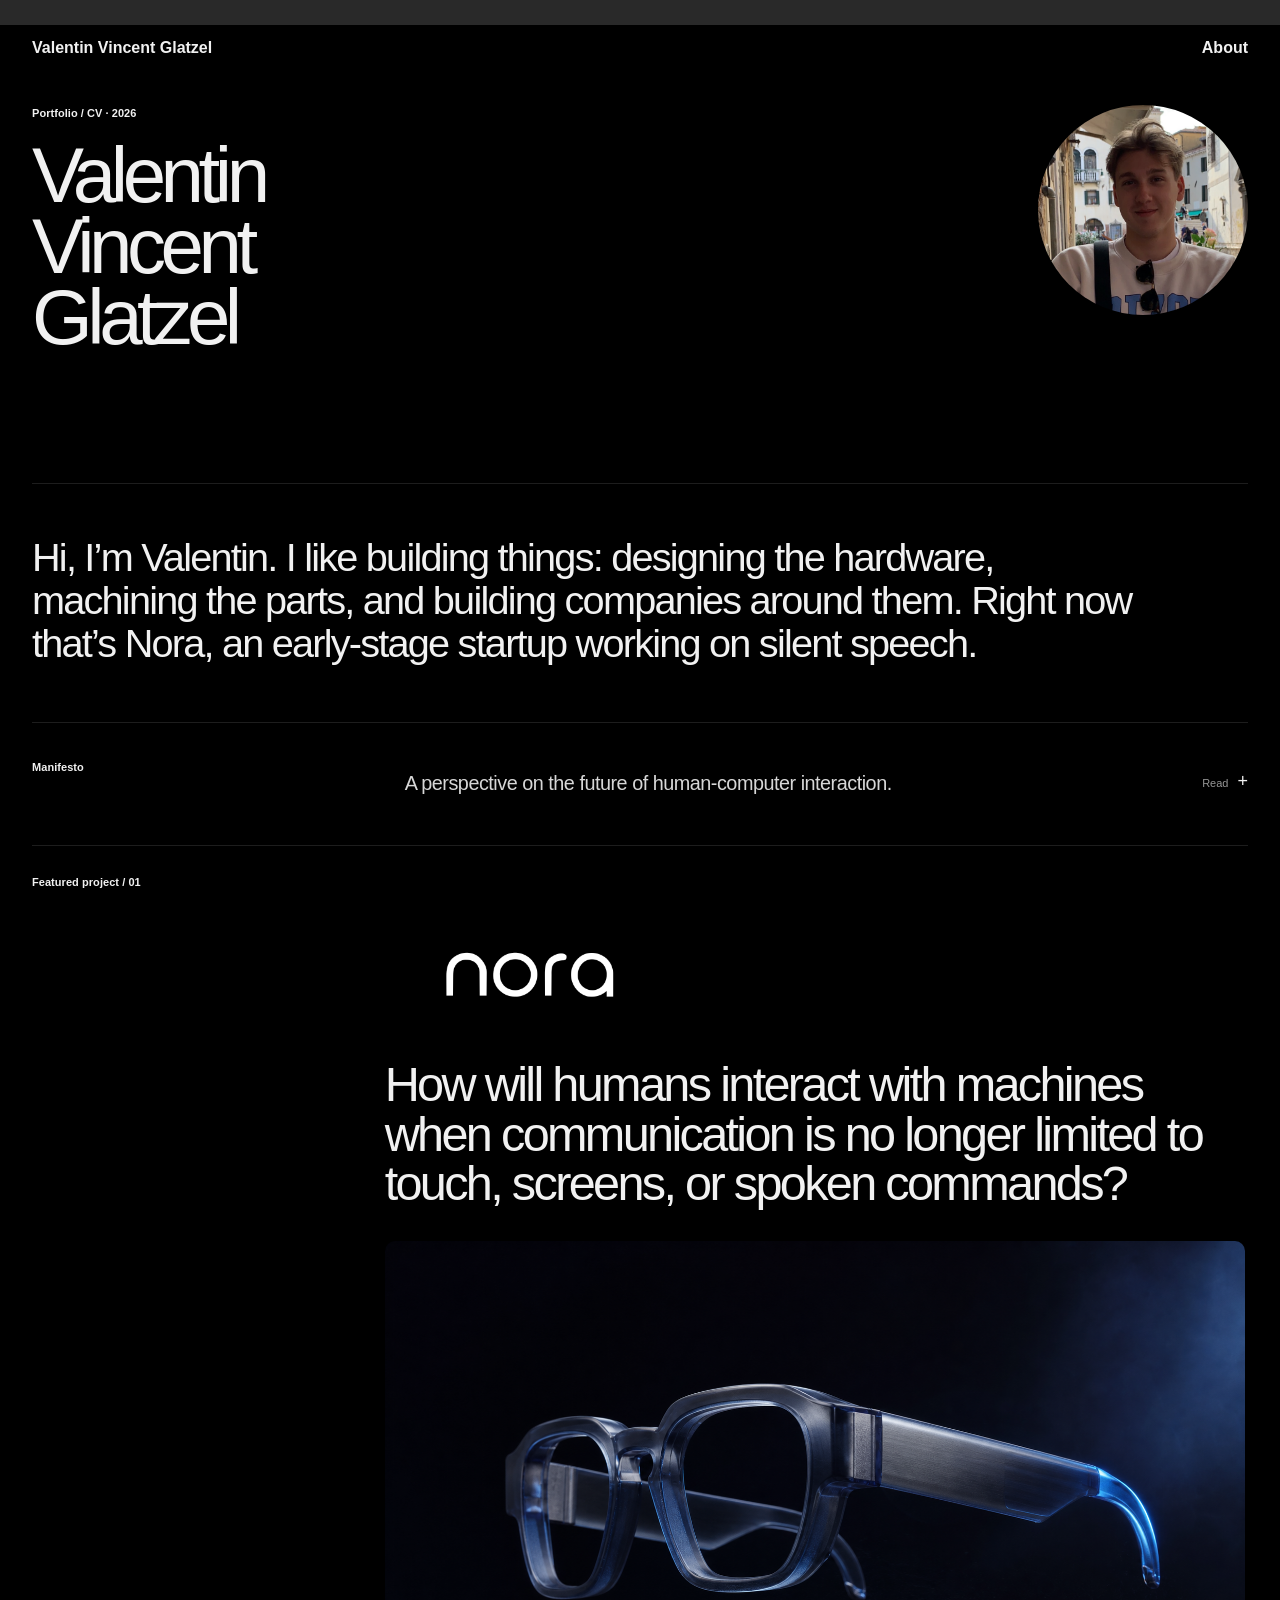
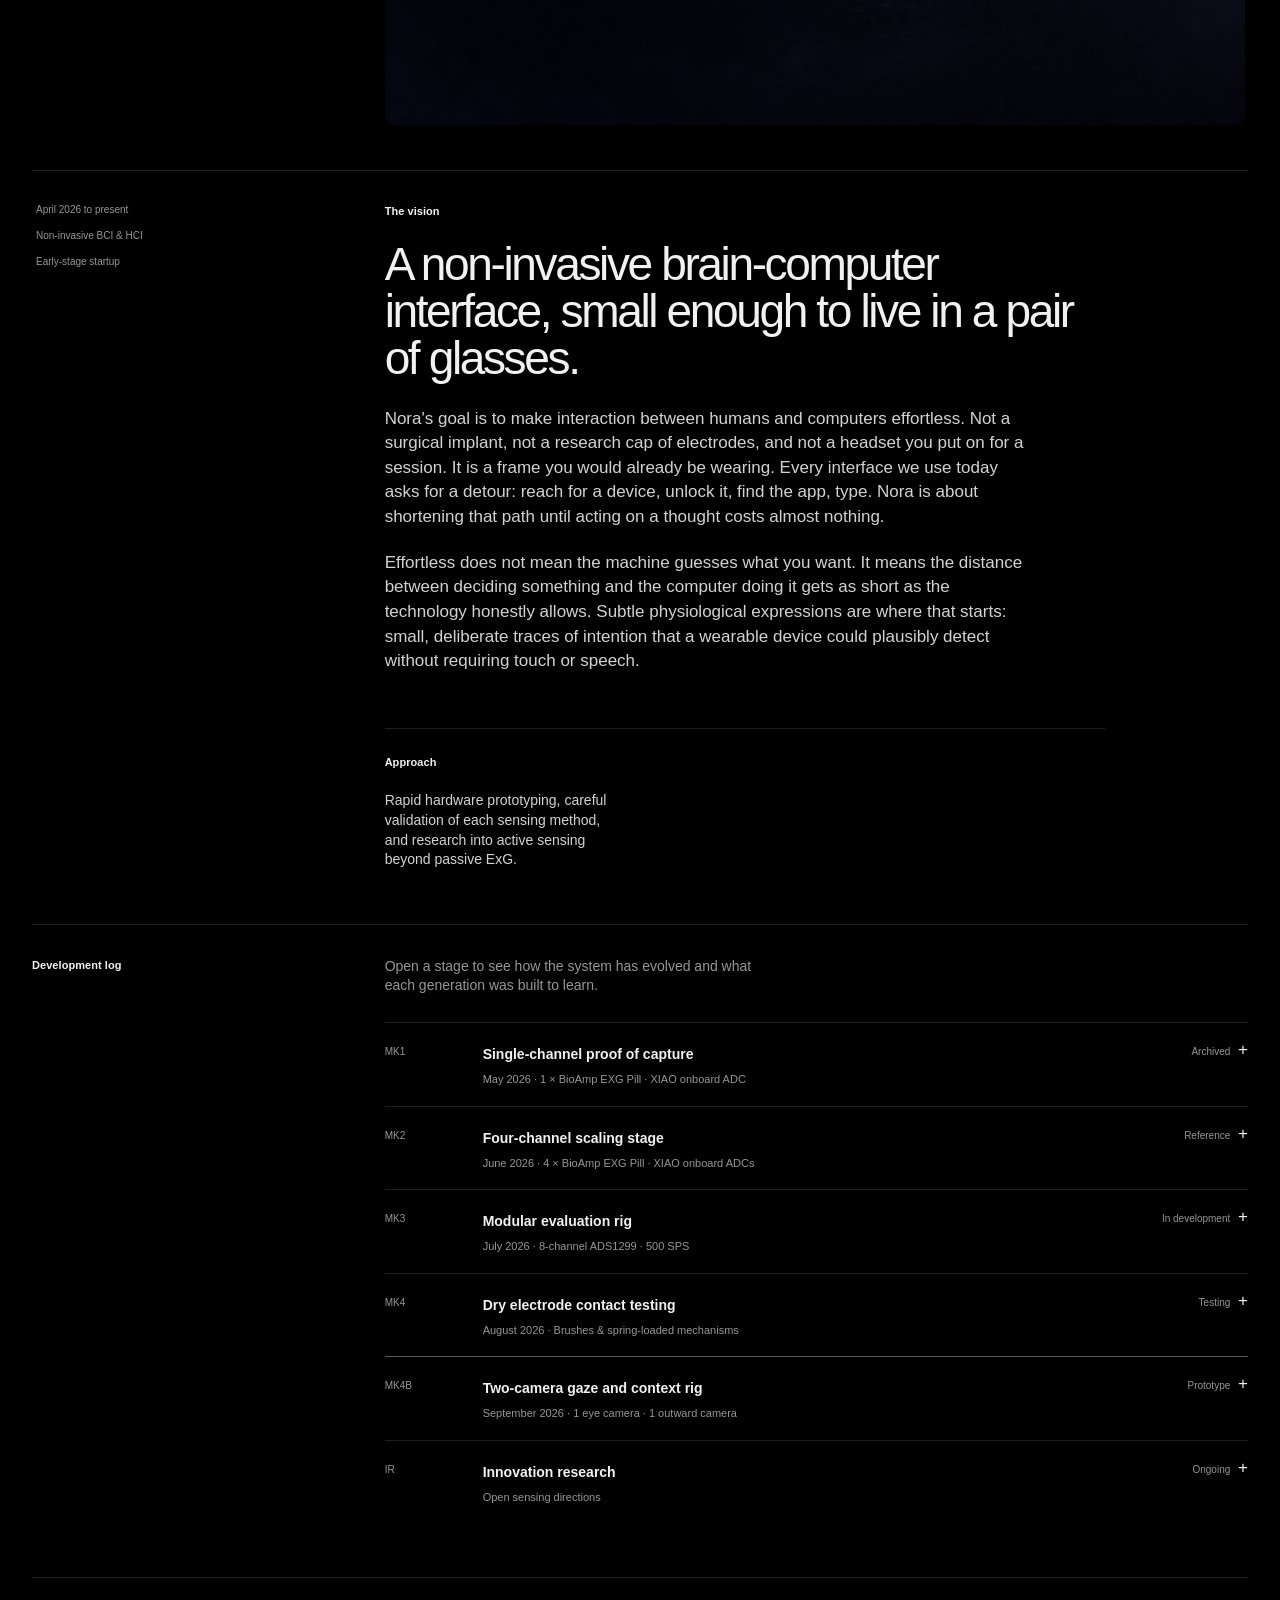
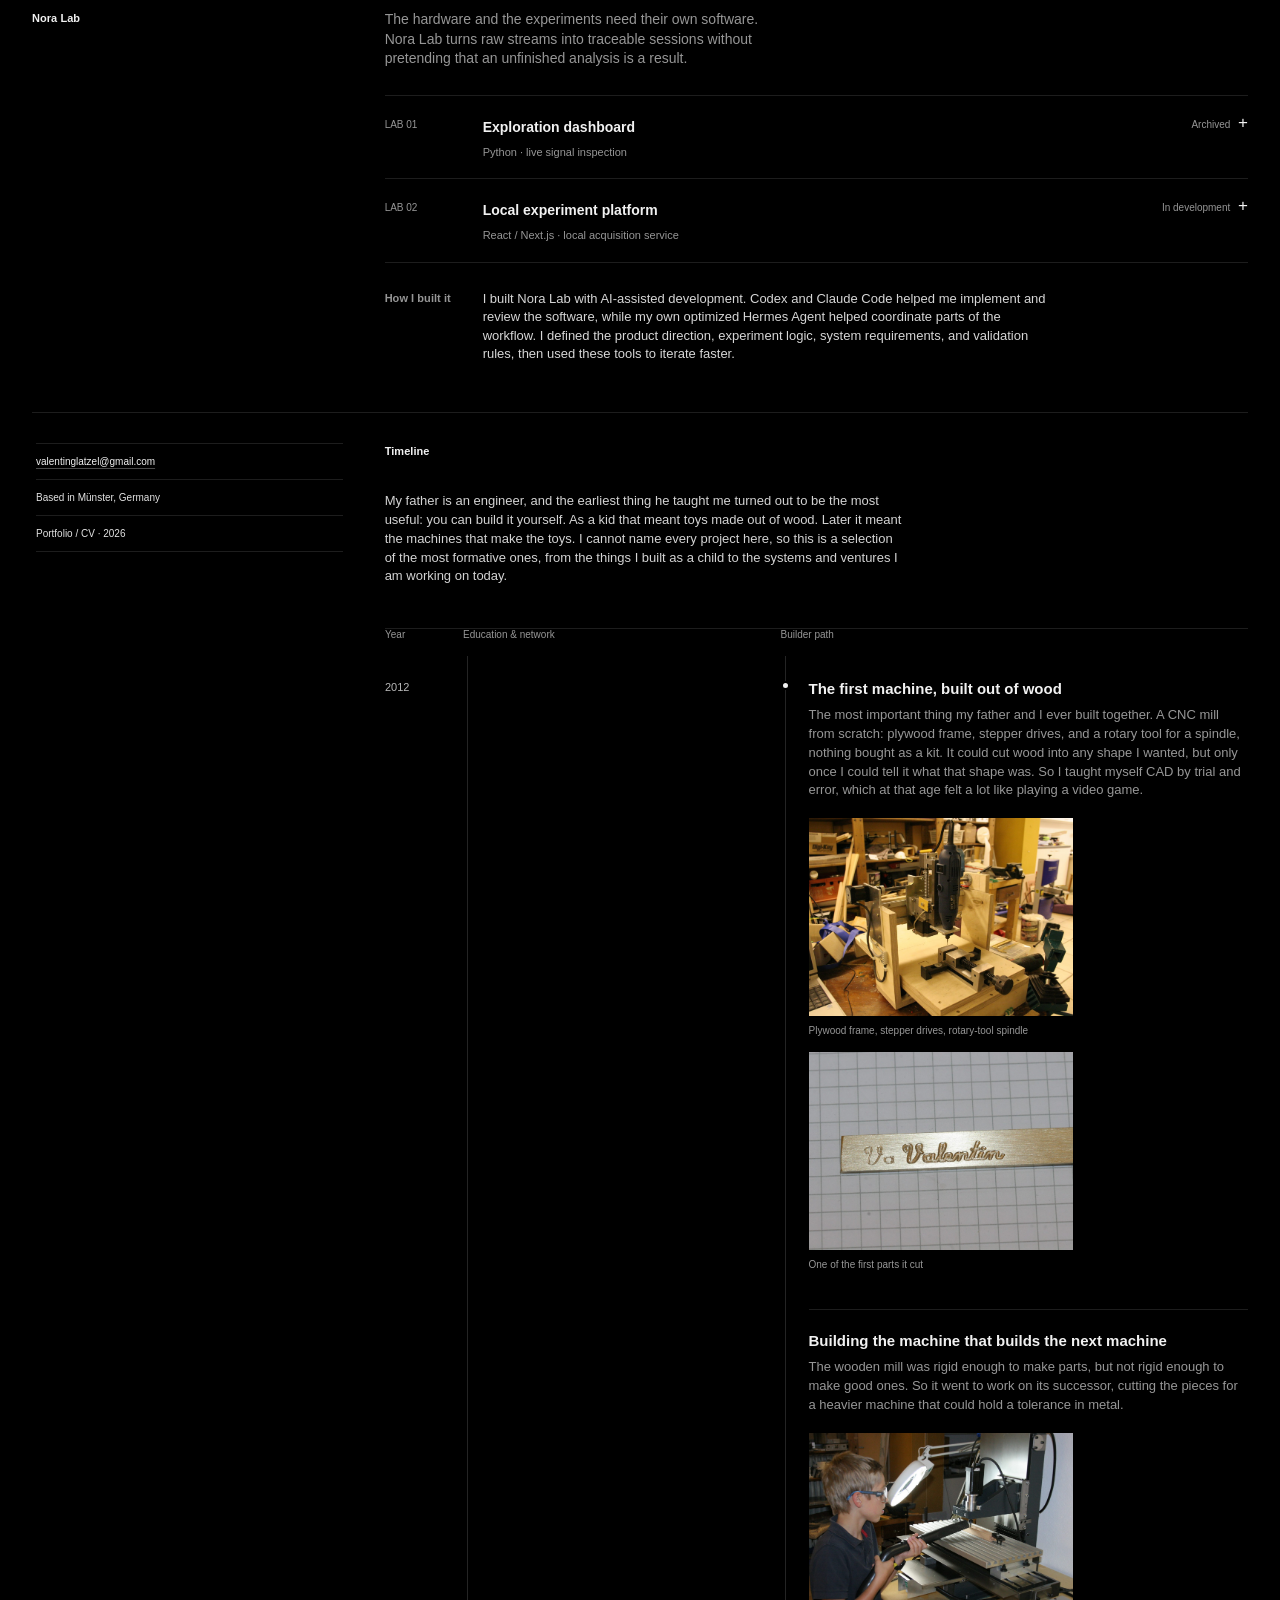
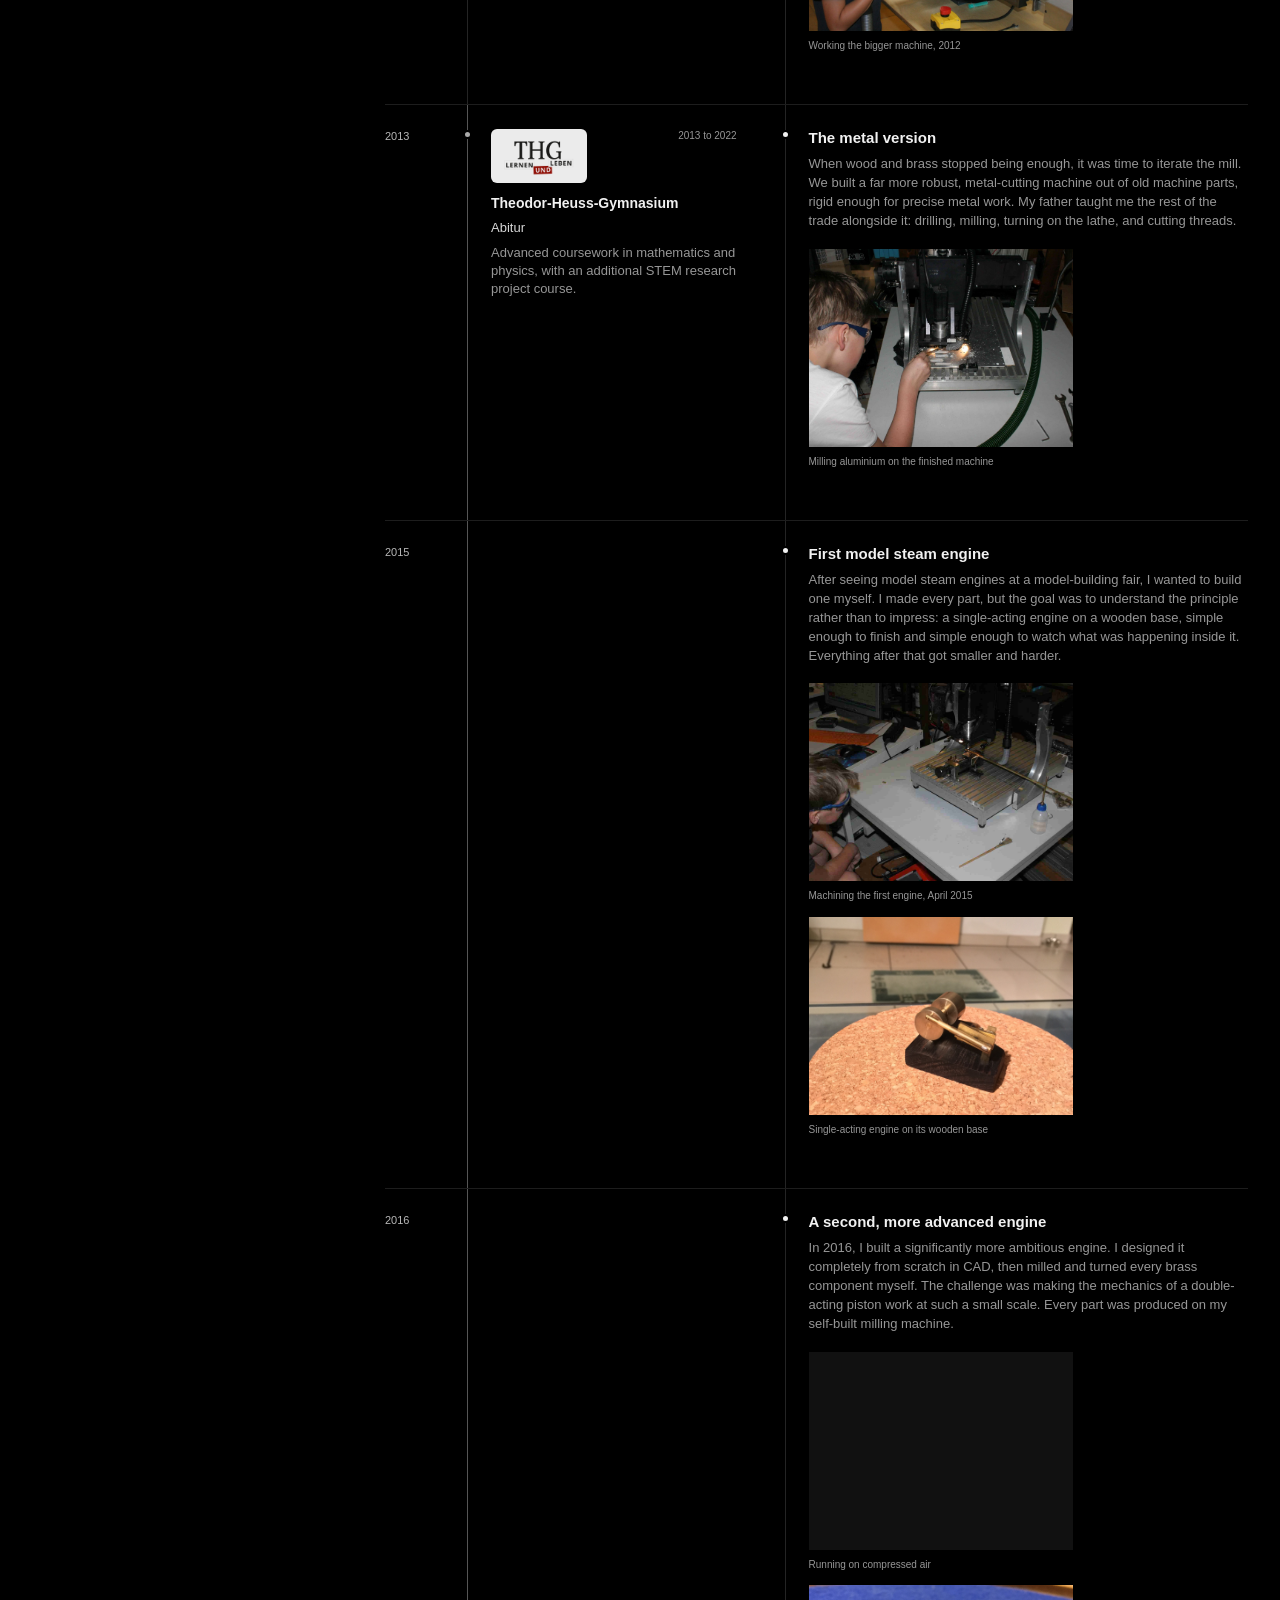
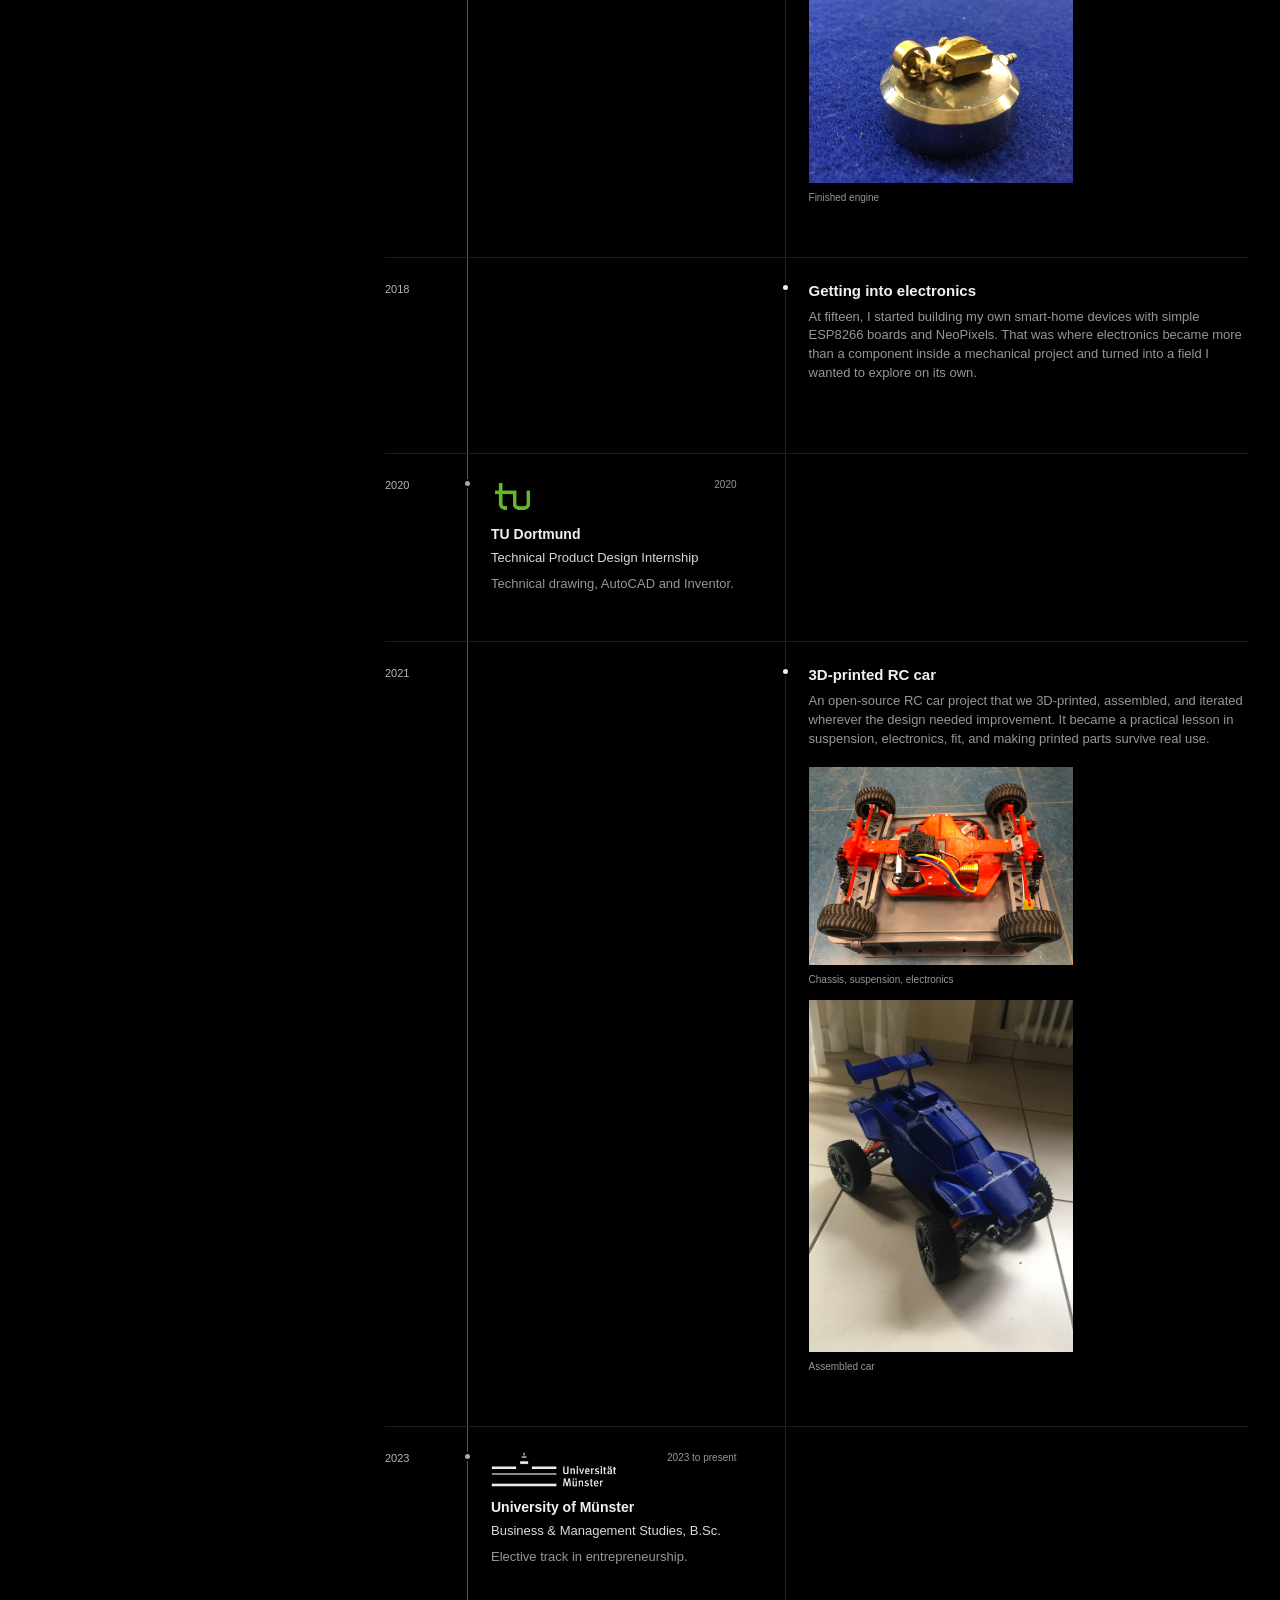
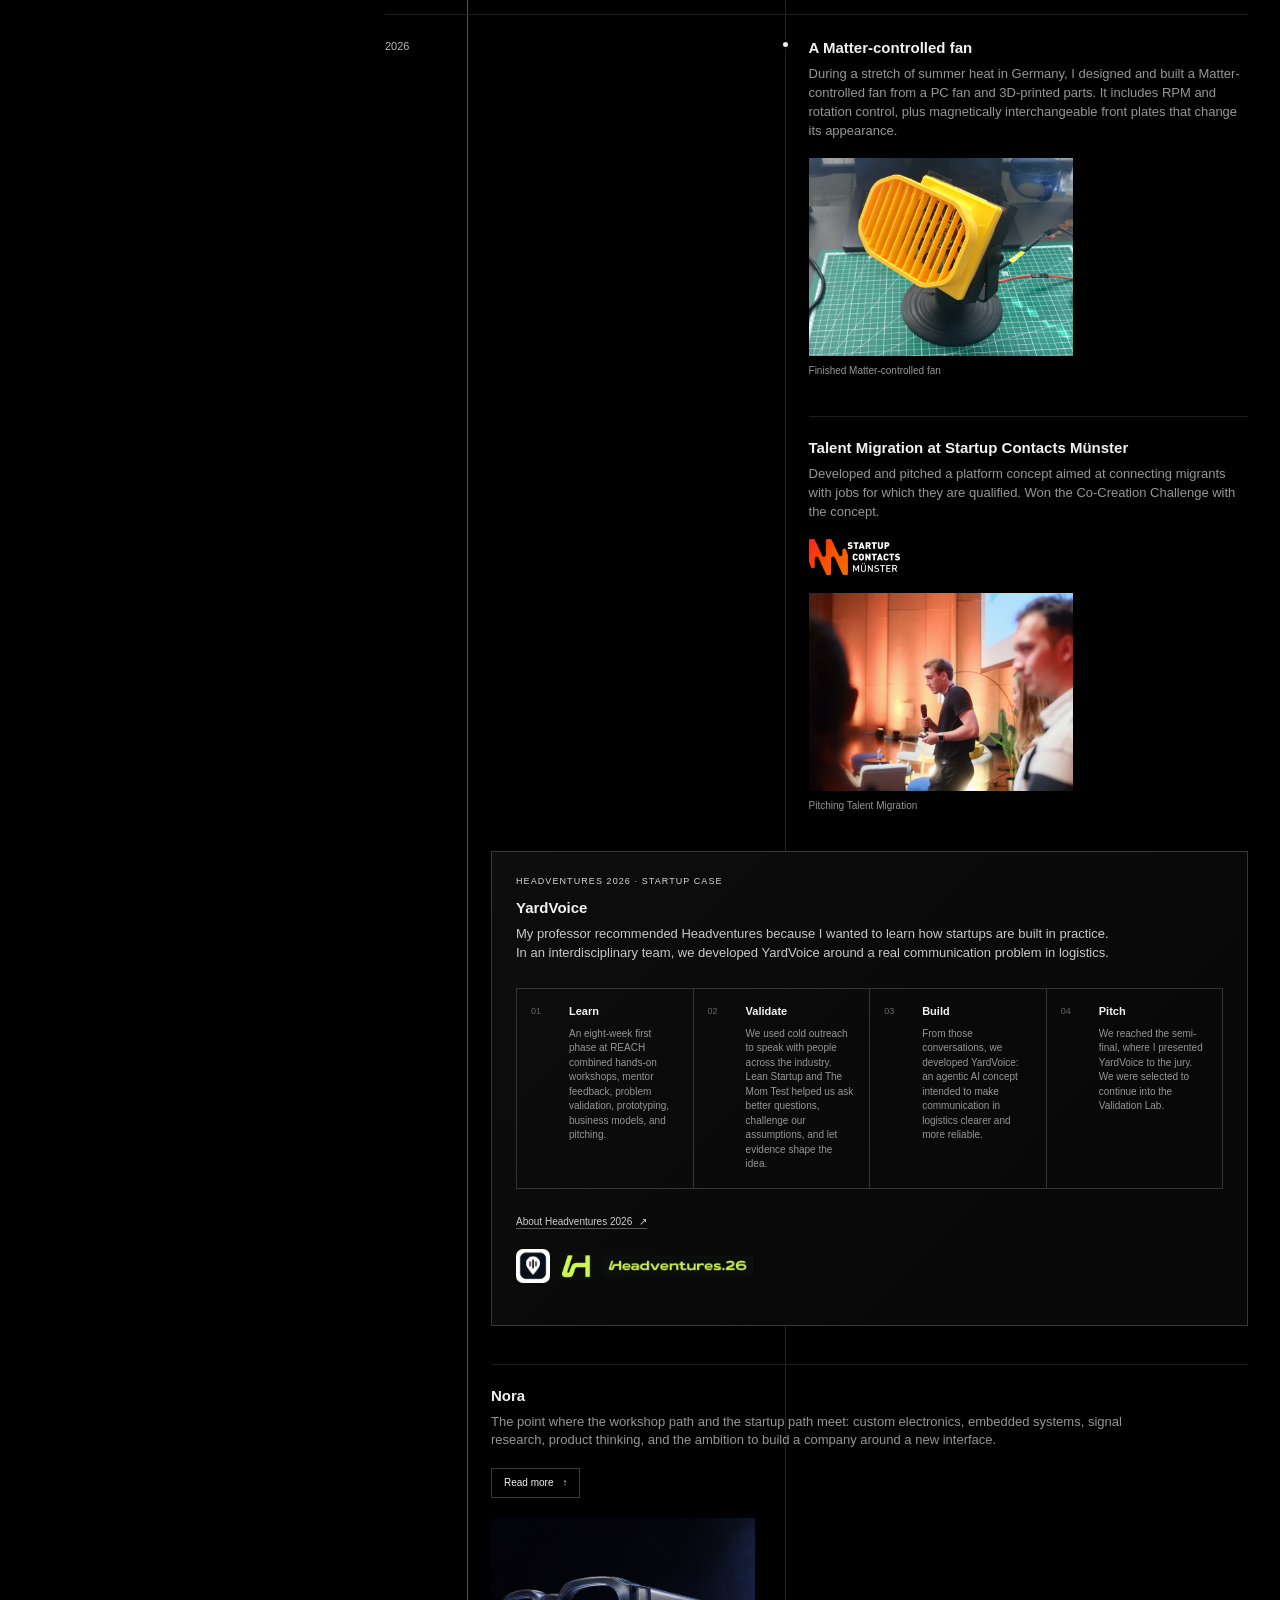
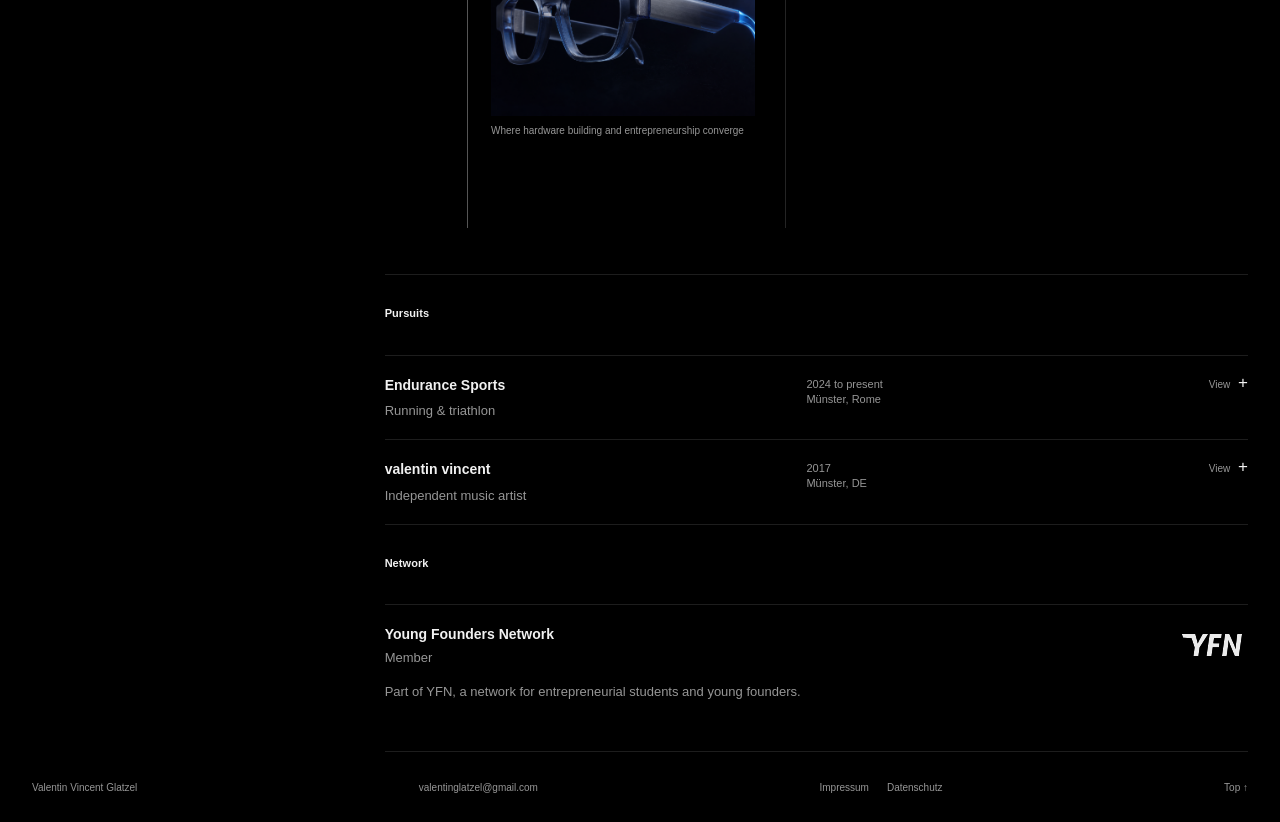
==== commit a48ee5e7: "Keep MK4B tab closed on load" ====
--- a/index.html
+++ b/index.html
@@ -119,7 +119,7 @@
 
 .__variable_geist_mono_1diim1n { --font-geist-mono: 'Geist Mono', sans-serif; }
 </style>
-</head><body class="__variable_geist_0tvmz3h __variable_geist_mono_1diim1n antialiased"><main class="cv-shell"><header class="cv-header"><a href="#top">Valentin Vincent Glatzel</a><a href="#about">About</a></header><section class="hero-void" id="top" aria-label="Portfolio introduction"><div><p class="label">Portfolio / CV · 2026</p><h1>Valentin<br/>Vincent<br/>Glatzel</h1></div><button class="lightbox-trigger" type="button" aria-label="View larger: Valentin Vincent Glatzel" aria-haspopup="dialog"><img src="/valentin-portrait.png" alt="Valentin Vincent Glatzel"/></button></section><section class="intro-section" id="about"><p>Hi, I’m Valentin. I like building things: designing the hardware, machining the parts, and building companies around them. Right now that’s Nora, an early-stage startup working on silent speech.</p></section><section class="manifest" aria-labelledby="manifest-title"><details><summary><span class="label">Manifesto</span><span class="manifest-prompt">A perspective on the future of human-computer interaction.</span><span class="manifest-toggle" aria-hidden="true">Read <b>+</b></span></summary><div class="manifest-expanded"><div class="manifest-heading"><h2 id="manifest-title">Technology should expand the ways we express ourselves.</h2></div><div class="manifest-copy"><p>Computer interaction is already changing. Speaking to a model instead of typing a prompt is a visible first shift. But the goal is not simply to replace one input method with another. It is to move beyond interfaces that ask people to adapt to the machine.</p><p>I dream of a future in which the mind can connect more directly with the machine. Technology should give people more direct ways to turn intention into action, ideas into work, and curiosity into creation, without demanding constant attention, taking away control, or making human interaction feel less human.</p><p class="manifest-closing">I want to help build that future.</p></div></div></details></section><article class="nora-article" id="nora"><header class="nora-hero"><p class="label">Featured project / 01</p><img class="nora-logo" src="/nora-logo.png" alt="Nora"/><p class="nora-subtitle">How will humans interact with machines when communication is no longer limited to touch, screens, or spoken commands?</p><figure class="nora-render"><button class="lightbox-trigger" type="button" aria-label="View larger: Nora glasses concept render" aria-haspopup="dialog"><img src="/nora-glasses-render.png" alt="Nora glasses concept render"/></button></figure></header><div class="nora-article-grid"><aside class="nora-meta"><p>April 2026 to present</p><p>Non-invasive BCI &amp; HCI</p><p>Early-stage startup</p></aside><div class="nora-story"><section><p class="label">The vision</p><h2>A non-invasive brain-computer interface, small enough to live in a pair of glasses.</h2><p class="body-copy">Nora&#x27;s goal is to make interaction between humans and computers effortless. Not a surgical implant, not a research cap of electrodes, and not a headset you put on for a session. It is a frame you would already be wearing. Every interface we use today asks for a detour: reach for a device, unlock it, find the app, type. Nora is about shortening that path until acting on a thought costs almost nothing.</p><p class="body-copy">Effortless does not mean the machine guesses what you want. It means the distance between deciding something and the computer doing it gets as short as the technology honestly allows. Subtle physiological expressions are where that starts: small, deliberate traces of intention that a wearable device could plausibly detect without requiring touch or speech.</p></section><section class="nora-fact-grid"><div><p class="label">Approach</p><p>Rapid hardware prototyping, careful validation of each sensing method, and research into active sensing beyond passive ExG.</p></div></section></div></div><section class="nora-development" aria-labelledby="nora-development-title"><div class="nora-development-intro"><p class="label" id="nora-development-title">Development log</p><p>Open a stage to see how the system has evolved and what each generation was built to learn.</p></div><div class="nora-development-list"><details class="nora-stage"><summary><span class="stage-id">MK1</span><span><strong>Single-channel proof of capture</strong><small>May 2026 · 1 × BioAmp EXG Pill · XIAO onboard ADC</small></span><span class="stage-status">Archived <b>+</b></span></summary><div><p>The first prototype answered one question: can a biosignal be picked up at all, digitised, and moved off the device. One analogue amplifier fed the XIAO&#x27;s built-in ADC, and the samples were streamed over Wi-Fi. Crude, but it proved the capture-and-transport path end to end, and everything after it was measured against that baseline.</p></div></details><details class="nora-stage"><summary><span class="stage-id">MK2</span><span><strong>Four-channel scaling stage</strong><small>June 2026 · 4 × BioAmp EXG Pill · XIAO onboard ADCs</small></span><span class="stage-status">Reference <b>+</b></span></summary><div class="nora-stage-content"><p>MK2 asked whether the approach scaled. Four amplifiers ran into the microcontroller&#x27;s own converters, which brought electrode contact, ocular and motion artifacts, and timing between channels into view for the first time. It also exposed the ceiling: the onboard ADCs were limited in resolution and calibration, and sensitive to interference from the Wi-Fi radio sitting beside them. Good enough to test whether signals separate, not good enough to build on.</p><div class="nora-stage-media"><figure><button class="lightbox-trigger" type="button" aria-label="View larger: MK2 four-channel bench setup with a transparent glasses fixture and live signal dashboard" aria-haspopup="dialog"><img src="/nora-mk2-bench.jpg" alt="MK2 four-channel bench setup with a transparent glasses fixture and live signal dashboard" loading="lazy"/></button><figcaption>Four-channel bench setup and live signal view.</figcaption></figure><figure><button class="lightbox-trigger" type="button" aria-label="View larger: Transparent MK2 glasses frame with four BioAmp boards and wired electrodes" aria-haspopup="dialog"><img src="/nora-mk2-frame.jpg" alt="Transparent MK2 glasses frame with four BioAmp boards and wired electrodes" loading="lazy"/></button><figcaption>The MK2 frame during assembly.</figcaption></figure></div></div></details><details class="nora-stage"><summary><span class="stage-id">MK3</span><span><strong>Modular evaluation rig</strong><small>July 2026 · 8-channel ADS1299 · 500 SPS</small></span><span class="stage-status">In development <b>+</b></span></summary><div class="nora-stage-content"><p>MK3 replaces the discrete amplifiers and the microcontroller&#x27;s converters with a dedicated biosignal front end, to find out what a purpose-built chip is actually worth here. It hijacks a TI ADS1299 evaluation board and drives it with a XIAO ESP32-S3, turning a fixed dev kit into a rig I can experiment on: eight channels sampled simultaneously, repeatable raw capture, timing alignment, and a configurable glasses-shaped fixture. Front end, electrode types, and placement can now be tested against each other before any of it is committed to a wearable design.</p><div class="nora-stage-media"><figure class="is-portrait"><button class="lightbox-trigger" type="button" aria-label="View larger: Black MK3 glasses-shaped test fixture with multiple electrode contacts" aria-haspopup="dialog"><img src="/nora-mk3-fixture.jpg" alt="Black MK3 glasses-shaped test fixture with multiple electrode contacts" loading="lazy"/></button><figcaption>Configurable glasses-shaped electrode fixture.</figcaption></figure><figure><button class="lightbox-trigger" type="button" aria-label="View larger: TI ADS1299 evaluation board mounted as part of the MK3 measurement rig" aria-haspopup="dialog"><img src="/nora-mk3-ads1299.jpg" alt="TI ADS1299 evaluation board mounted as part of the MK3 measurement rig" loading="lazy"/></button><figcaption>The ADS1299 front end in the MK3 rig.</figcaption></figure></div></div></details><details class="nora-stage"><summary><span class="stage-id">MK4</span><span><strong>Dry electrode contact testing</strong><small>August 2026 · Brushes &amp; spring-loaded mechanisms</small></span><span class="stage-status">Testing <b>+</b></span></summary><div class="nora-stage-content"><p>MK4 moves the contact question into the mechanical design. This setup tests dry electrode concepts in a glasses form factor, including brush contacts and spring-loaded mechanisms. The goal is to compare comfort, contact stability, and repeatability before selecting a direction.</p><div class="nora-stage-media nora-lab-media"><figure><button class="lightbox-trigger" type="button" aria-label="View larger: MK4 dry electrode test fixtures with brush and spring-loaded contact mechanisms" aria-haspopup="dialog"><img src="/nora-mk4-dry-electrodes.jpg" alt="MK4 dry electrode test fixtures with brush and spring-loaded contact mechanisms" loading="lazy"/></button><figcaption>MK4 dry electrode test fixtures for contact-mechanism testing.</figcaption></figure></div></div></details><details class="nora-stage mk4b-stage" open=""><summary><span class="stage-id">MK4B</span><span><strong>Two-camera gaze and context rig</strong><small>September 2026 · 1 eye camera · 1 outward camera</small></span><span class="stage-status">Prototype <b>+</b></span></summary><div class="nora-stage-content"><div class="mk4b-intro"><p>MK4B adds a two-camera layer to the glasses: one inward-facing camera observes a single eye, while one outward-facing camera captures the visible scene. The outside view does not know where the wearer is looking on its own. It becomes useful only when it is aligned with the gaze estimate from the eye camera.</p></div><ol class="mk4b-flow" aria-label="MK4B multimodal processing concept"><li><span>01 · Eye camera</span><strong>Where is the eye directed?</strong><small>Eye features become a gaze estimate.</small></li><li><span>02 · Outward camera</span><strong>What is in front of the wearer?</strong><small>The scene provides a shared reference frame.</small></li><li><span>03 · Fusion</span><strong>What could the wearer mean?</strong><small>Time-aligned gaze and scene data narrow the target.</small></li></ol><p class="mk4b-boundary">MK4B is camera-only: no biosignals are integrated in this version. The prototype is built to test camera placement, focus, timing, and how an eye-camera gaze estimate can be aligned with the outward-facing scene.</p><div class="nora-stage-media mk4b-media"><figure class="mk4b-media-primary"><button class="lightbox-trigger" type="button" aria-label="View larger: Yellow MK4B glasses prototype with one eye camera and one outward-facing camera" aria-haspopup="dialog"><img src="/nora-mk4b-front.jpg" alt="Yellow MK4B glasses prototype with one eye camera and one outward-facing camera" loading="lazy"/></button><figcaption>MK4B front view: eye direction and scene context with two cameras.</figcaption></figure><figure><button class="lightbox-trigger" type="button" aria-label="View larger: Top view of the MK4B glasses prototype and its two-camera arrangement" aria-haspopup="dialog"><img src="/nora-mk4b-top.jpg" alt="Top view of the MK4B glasses prototype and its two-camera arrangement" loading="lazy"/></button><figcaption>Top view of the two-camera arrangement and temporary mounting.</figcaption></figure></div></div></details><details class="nora-stage"><summary><span class="stage-id">IR</span><span><strong>Innovation research</strong><small>Open sensing directions</small></span><span class="stage-status">Ongoing <b>+</b></span></summary><div><p>Passive ExG is unlikely to be the whole answer. Alongside it, Nora investigates electrode mechanics, inertial sensing for artifact context, and active mechanical and acoustic sensing. These methods probe rather than only listen and may carry information about articulation that surface potentials alone do not. Each is tested on its own before any fusion or product claim.</p></div></details></div><div class="nora-development-intro nora-lab-intro"><p class="label">Nora Lab</p><p>The hardware and the experiments need their own software. Nora Lab turns raw streams into traceable sessions without pretending that an unfinished analysis is a result.</p></div><div class="nora-development-list"><details class="nora-stage"><summary><span class="stage-id">LAB 01</span><span><strong>Exploration dashboard</strong><small>Python · live signal inspection</small></span><span class="stage-status">Archived <b>+</b></span></summary><div><p>Nora Lab V1 grew out of the first hardware experiments. It was a Python engineering dashboard that could connect to live streams, show raw and filtered traces, inspect spectra, place markers, and export data. It made experimentation tangible, but it also mixed acquisition, analysis, and interface logic too tightly. Timestamps, channel identity, and session provenance were not yet strong enough for reliable multi-channel research.</p></div></details><details class="nora-stage"><summary><span class="stage-id">LAB 02</span><span><strong>Local experiment platform</strong><small>React / Next.js · local acquisition service</small></span><span class="stage-status">In development <b>+</b></span></summary><div class="nora-stage-content"><p>Nora Lab V2 rebuilt the software around a stricter rule: real data or an honest empty state. The interface was separated from the local acquisition service. The system validates the channel contract, records append-only sessions with manifests, raw samples, and event markers, runs guided protocols, and keeps analysis locked until a versioned pipeline produces a result. The current MK3 Lab carries the same principles into an eight-channel ADS1299 system with live quality views, local USB and UDP connectivity, session replay, and explicit readiness gates.</p><div class="nora-stage-media nora-lab-media"><figure><button class="lightbox-trigger" type="button" aria-label="View larger: Nora Lab V2 session archive and eight-channel offline replay interface" aria-haspopup="dialog"><img src="/nora-lab-v2.png" alt="Nora Lab V2 session archive and eight-channel offline replay interface" loading="lazy"/></button><figcaption>Nora Lab V2: session archive, integrity checks, offline replay, and eight-channel trace.</figcaption></figure></div></div></details></div><aside class="nora-lab-credit"><p class="label">How I built it</p><p>I built Nora Lab with AI-assisted development. Codex and Claude Code helped me implement and review the software, while my own optimized Hermes Agent helped coordinate parts of the workflow. I defined the product direction, experiment logic, system requirements, and validation rules, then used these tools to iterate faster.</p></aside></section></article><div class="cv-grid"><aside class="profile"><div class="contact" aria-label="Contact details"><a href="mailto:valentinglatzel@gmail.com">valentinglatzel@gmail.com</a></div><div class="contact"><span>Based in Münster, Germany</span></div><div class="contact"><span>Portfolio / CV · 2026</span></div></aside><div class="content"><section class="section journey" aria-labelledby="journey-title"><p class="label" id="journey-title">Timeline</p><p class="journey-intro">My father is an engineer, and the earliest thing he taught me turned out to be the most useful: you can build it yourself. As a kid that meant toys made out of wood. Later it meant the machines that make the toys. I cannot name every project here, so this is a selection of the most formative ones, from the things I built as a child to the systems and ventures I am working on today.</p><div class="timeline-calendar"><div class="timeline-calendar-head" aria-hidden="true"><span>Year</span><span>Education &amp; network</span><span>Builder path</span></div><section class="timeline-calendar-row" aria-labelledby="timeline-year-2012"><time class="timeline-calendar-year" id="timeline-year-2012" dateTime="2012">2012</time><div class="timeline-lane education-lane  "><div class="education-lane-content"></div></div><div class="timeline-lane builder-lane has-event"><ol class="builder-year-list"><li class="journey-item  "><div class="journey-body"><h3>The first machine, built out of wood</h3><p>The most important thing my father and I ever built together. A CNC mill from scratch: plywood frame, stepper drives, and a rotary tool for a spindle, nothing bought as a kit. It could cut wood into any shape I wanted, but only once I could tell it what that shape was. So I taught myself CAD by trial and error, which at that age felt a lot like playing a video game.</p><div class="journey-media"><figure><button class="lightbox-trigger" type="button" aria-label="View larger: Self-built CNC mill with plywood frame, stepper motors and a rotary tool as spindle" aria-haspopup="dialog"><img src="/journey-wooden-mill.jpg" alt="Self-built CNC mill with plywood frame, stepper motors and a rotary tool as spindle"/></button><figcaption>Plywood frame, stepper drives, rotary-tool spindle</figcaption></figure><figure><button class="lightbox-trigger" type="button" aria-label="View larger: Brass strip with the name Valentin engraved in cursive script" aria-haspopup="dialog"><img src="/journey-brass-nameplate.jpg" alt="Brass strip with the name Valentin engraved in cursive script"/></button><figcaption>One of the first parts it cut</figcaption></figure></div></div></li><li class="journey-item  "><div class="journey-body"><h3>Building the machine that builds the next machine</h3><p>The wooden mill was rigid enough to make parts, but not rigid enough to make good ones. So it went to work on its successor, cutting the pieces for a heavier machine that could hold a tolerance in metal.</p><div class="journey-media"><figure><button class="lightbox-trigger" type="button" aria-label="View larger: Young boy in safety glasses operating a larger CNC milling machine" aria-haspopup="dialog"><img src="/journey-first-cnc.jpg" alt="Young boy in safety glasses operating a larger CNC milling machine"/></button><figcaption>Working the bigger machine, 2012</figcaption></figure></div></div></li></ol></div></section><section class="timeline-calendar-row" aria-labelledby="timeline-year-2013"><time class="timeline-calendar-year" id="timeline-year-2013" dateTime="2013">2013</time><div class="timeline-lane education-lane is-active has-event"><div class="education-lane-content"><article class="education-entry"><div class="education-entry-head"><img class="edu-logo-thg" src="/thg-logo.png" alt="Theodor-Heuss-Gymnasium"/><p class="education-period">2013 to 2022</p></div><div><h3>Theodor-Heuss-Gymnasium</h3><p class="education-meta">Abitur</p><p>Advanced coursework in mathematics and physics, with an additional STEM research project course.</p></div></article></div></div><div class="timeline-lane builder-lane has-event"><ol class="builder-year-list"><li class="journey-item  "><div class="journey-body"><h3>The metal version</h3><p>When wood and brass stopped being enough, it was time to iterate the mill. We built a far more robust, metal-cutting machine out of old machine parts, rigid enough for precise metal work. My father taught me the rest of the trade alongside it: drilling, milling, turning on the lathe, and cutting threads.</p><div class="journey-media"><figure><button class="lightbox-trigger" type="button" aria-label="View larger: Teenager in safety glasses milling an aluminium plate, metal chips across the bed" aria-haspopup="dialog"><img src="/journey-metal-mill.jpg" alt="Teenager in safety glasses milling an aluminium plate, metal chips across the bed"/></button><figcaption>Milling aluminium on the finished machine</figcaption></figure></div></div></li></ol></div></section><section class="timeline-calendar-row" aria-labelledby="timeline-year-2015"><time class="timeline-calendar-year" id="timeline-year-2015" dateTime="2015">2015</time><div class="timeline-lane education-lane is-active "><div class="education-lane-content"></div></div><div class="timeline-lane builder-lane has-event"><ol class="builder-year-list"><li class="journey-item  "><div class="journey-body"><h3>First model steam engine</h3><p>After seeing model steam engines at a model-building fair, I wanted to build one myself. I made every part, but the goal was to understand the principle rather than to impress: a single-acting engine on a wooden base, simple enough to finish and simple enough to watch what was happening inside it. Everything after that got smaller and harder.</p><div class="journey-media"><figure><button class="lightbox-trigger" type="button" aria-label="View larger: Boy watching brass being milled in a vise with cutting oil" aria-haspopup="dialog"><img src="/journey-steam-machining.jpg" alt="Boy watching brass being milled in a vise with cutting oil"/></button><figcaption>Machining the first engine, April 2015</figcaption></figure><figure><button class="lightbox-trigger" type="button" aria-label="View larger: First single-acting model steam engine on its wooden base" aria-haspopup="dialog"><img src="/model-steam-engine-workshop.jpg" alt="First single-acting model steam engine on its wooden base"/></button><figcaption>Single-acting engine on its wooden base</figcaption></figure></div></div></li></ol></div></section><section class="timeline-calendar-row" aria-labelledby="timeline-year-2016"><time class="timeline-calendar-year" id="timeline-year-2016" dateTime="2016">2016</time><div class="timeline-lane education-lane is-active "><div class="education-lane-content"></div></div><div class="timeline-lane builder-lane has-event"><ol class="builder-year-list"><li class="journey-item  "><div class="journey-body"><h3>A second, more advanced engine</h3><p>In 2016, I built a significantly more ambitious engine. I designed it completely from scratch in CAD, then milled and turned every brass component myself. The challenge was making the mechanics of a double-acting piston work at such a small scale. Every part was produced on my self-built milling machine.</p><div class="journey-media"><figure><video src="/journey-steam-engine-running.mp4" aria-label="Second, more advanced model steam engine running on compressed air" autoPlay="" muted="" loop="" playsInline="" preload="metadata"></video><figcaption>Running on compressed air</figcaption></figure><figure><button class="lightbox-trigger" type="button" aria-label="View larger: Finished second model steam engine on a blue surface" aria-haspopup="dialog"><img src="/journey-steam-engine-detail-blue.jpg" alt="Finished second model steam engine on a blue surface"/></button><figcaption>Finished engine</figcaption></figure></div></div></li></ol></div></section><section class="timeline-calendar-row" aria-labelledby="timeline-year-2018"><time class="timeline-calendar-year" id="timeline-year-2018" dateTime="2018">2018</time><div class="timeline-lane education-lane is-active "><div class="education-lane-content"></div></div><div class="timeline-lane builder-lane has-event"><ol class="builder-year-list"><li class="journey-item  "><div class="journey-body"><h3>Getting into electronics</h3><p>At fifteen, I started building my own smart-home devices with simple ESP8266 boards and NeoPixels. That was where electronics became more than a component inside a mechanical project and turned into a field I wanted to explore on its own.</p></div></li></ol></div></section><section class="timeline-calendar-row" aria-labelledby="timeline-year-2020"><time class="timeline-calendar-year" id="timeline-year-2020" dateTime="2020">2020</time><div class="timeline-lane education-lane is-active has-event"><div class="education-lane-content"><article class="education-entry"><div class="education-entry-head"><img class="edu-logo-dortmund" src="/tu-dortmund-logo.png" alt="TU Dortmund"/><p class="education-period">2020</p></div><div><h3>TU Dortmund</h3><p class="education-meta">Technical Product Design Internship</p><p>Technical drawing, AutoCAD and Inventor.</p></div></article></div></div><div class="timeline-lane builder-lane "><ol class="builder-year-list"></ol></div></section><section class="timeline-calendar-row" aria-labelledby="timeline-year-2021"><time class="timeline-calendar-year" id="timeline-year-2021" dateTime="2021">2021</time><div class="timeline-lane education-lane is-active "><div class="education-lane-content"></div></div><div class="timeline-lane builder-lane has-event"><ol class="builder-year-list"><li class="journey-item  "><div class="journey-body"><h3>3D-printed RC car</h3><p>An open-source RC car project that we 3D-printed, assembled, and iterated wherever the design needed improvement. It became a practical lesson in suspension, electronics, fit, and making printed parts survive real use.</p><div class="journey-media"><figure><button class="lightbox-trigger" type="button" aria-label="View larger: 3D-printed RC car chassis with electronics and suspension" aria-haspopup="dialog"><img src="/stem-rc-car-chassis.jpg" alt="3D-printed RC car chassis with electronics and suspension"/></button><figcaption>Chassis, suspension, electronics</figcaption></figure><figure class="is-portrait"><button class="lightbox-trigger" type="button" aria-label="View larger: Assembled blue 3D-printed RC car with body and rear wing" aria-haspopup="dialog"><img src="/journey-rc-car.jpg" alt="Assembled blue 3D-printed RC car with body and rear wing"/></button><figcaption>Assembled car</figcaption></figure></div></div></li></ol></div></section><section class="timeline-calendar-row" aria-labelledby="timeline-year-2023"><time class="timeline-calendar-year" id="timeline-year-2023" dateTime="2023">2023</time><div class="timeline-lane education-lane is-active has-event"><div class="education-lane-content"><article class="education-entry"><div class="education-entry-head"><img class="edu-logo-muenster" src="/uni-muenster-logo.png" alt="University of Münster"/><p class="education-period">2023 to present</p></div><div><h3>University of Münster</h3><p class="education-meta">Business &amp; Management Studies, B.Sc.</p><p>Elective track in entrepreneurship.</p></div></article></div></div><div class="timeline-lane builder-lane "><ol class="builder-year-list"></ol></div></section><section class="timeline-calendar-row" aria-labelledby="timeline-year-2026"><time class="timeline-calendar-year" id="timeline-year-2026" dateTime="2026">2026</time><div class="timeline-lane education-lane is-active "><div class="education-lane-content"></div></div><div class="timeline-lane builder-lane has-event"><ol class="builder-year-list"><li class="journey-item  "><div class="journey-body"><h3>A Matter-controlled fan</h3><p>During a stretch of summer heat in Germany, I designed and built a Matter-controlled fan from a PC fan and 3D-printed parts. It includes RPM and rotation control, plus magnetically interchangeable front plates that change its appearance.</p><div class="journey-media"><figure><button class="lightbox-trigger" type="button" aria-label="View larger: Finished yellow Matter-controlled fan built from a PC fan and 3D-printed parts" aria-haspopup="dialog"><img src="/journey-smart-fan.jpg" alt="Finished yellow Matter-controlled fan built from a PC fan and 3D-printed parts"/></button><figcaption>Finished Matter-controlled fan</figcaption></figure></div></div></li><li class="journey-item  "><div class="journey-body"><h3>Talent Migration at Startup Contacts Münster</h3><p>Developed and pitched a platform concept aimed at connecting migrants with jobs for which they are qualified. Won the Co-Creation Challenge with the concept.</p><div class="journey-logos" aria-label="Talent Migration at Startup Contacts Münster associated organisations"><img class="timeline-logo-startup-contacts" src="/startup-contacts-muenster-logo.png" alt="Startup Contacts Münster"/></div><div class="journey-media"><figure><button class="lightbox-trigger" type="button" aria-label="View larger: Valentin pitching Talent Migration at Startup Contacts Münster" aria-haspopup="dialog"><img src="/startup-contacts-pitch.jpg" alt="Valentin pitching Talent Migration at Startup Contacts Münster"/></button><figcaption>Pitching Talent Migration</figcaption></figure></div></div></li><li class="journey-item is-featured is-wide"><div class="journey-body"><p class="journey-kicker">Headventures 2026 · Startup case</p><h3>YardVoice</h3><p>My professor recommended Headventures because I wanted to learn how startups are built in practice. In an interdisciplinary team, we developed YardVoice around a real communication problem in logistics.</p><ol class="journey-stages" aria-label="YardVoice development process"><li><span class="journey-stage-number" aria-hidden="true">01</span><div><h4>Learn</h4><p>An eight-week first phase at REACH combined hands-on workshops, mentor feedback, problem validation, prototyping, business models, and pitching.</p></div></li><li><span class="journey-stage-number" aria-hidden="true">02</span><div><h4>Validate</h4><p>We used cold outreach to speak with people across the industry. Lean Startup and The Mom Test helped us ask better questions, challenge our assumptions, and let evidence shape the idea.</p></div></li><li><span class="journey-stage-number" aria-hidden="true">03</span><div><h4>Build</h4><p>From those conversations, we developed YardVoice: an agentic AI concept intended to make communication in logistics clearer and more reliable.</p></div></li><li><span class="journey-stage-number" aria-hidden="true">04</span><div><h4>Pitch</h4><p>We reached the semi-final, where I presented YardVoice to the jury. We were selected to continue into the Validation Lab.</p></div></li></ol><a class="journey-source-link" href="https://evis.events/event/686/page/325-how-it-works" target="_blank" rel="noreferrer">About Headventures 2026<!-- --> <span aria-hidden="true">↗</span></a><div class="journey-logos" aria-label="YardVoice associated organisations"><img class="timeline-logo-yardvoice" src="/yardvoice-logo.png" alt="YardVoice"/><img class="timeline-logo-headventures-symbol" src="/headventures-symbol.png" alt="Headventures symbol"/><img class="timeline-logo-headventures-wordmark" src="/headventures-wordmark.png" alt="Headventures 26"/></div></div></li><li class="journey-item  is-wide"><div class="journey-body"><h3>Nora</h3><p>The point where the workshop path and the startup path meet: custom electronics, embedded systems, signal research, product thinking, and the ambition to build a company around a new interface.</p><a class="journey-read-more" href="#nora">Read more <span aria-hidden="true">↑</span></a><div class="journey-media"><figure><button class="lightbox-trigger" type="button" aria-label="View larger: Nora glasses concept render" aria-haspopup="dialog"><img src="/nora-glasses-render.png" alt="Nora glasses concept render"/></button><figcaption>Where hardware building and entrepreneurship converge</figcaption></figure></div></div></li></ol></div></section></div></section><section class="section pursuits" aria-labelledby="pursuits-title"><p class="label" id="pursuits-title">Pursuits</p><details class="project-card"><summary><div class="entry-meta"><h2>Endurance Sports</h2><p>Running &amp; triathlon</p></div><p class="project-date">2024 to present<br/>Münster, Rome</p><span class="project-toggle" aria-hidden="true">View <b>+</b></span></summary><div class="project-expanded"><ul><li>Münster Marathon 2024, Rome Marathon 2025, Münster Marathon 2025, and Münster City Triathlon 2026.</li></ul><div class="project-media" aria-label="Endurance Sports images"><figure class="is-portrait"><button class="lightbox-trigger" type="button" aria-label="View larger: Valentin running the Rome Marathon" aria-haspopup="dialog"><img src="/endurance-running.jpg" alt="Valentin running the Rome Marathon"/></button><figcaption>Rome Marathon 2025</figcaption></figure></div></div></details><details class="project-card"><summary><div class="entry-meta"><h2>valentin vincent</h2><p>Independent music artist</p></div><p class="project-date">2017<br/>Münster, DE</p><span class="project-toggle" aria-hidden="true">View <b>+</b></span></summary><div class="project-expanded"><ul><li>Produced and released original music on streaming platforms.</li><li>Built and managed a personal creative brand, with experience in digital marketing and audience engagement.</li><li>Piano since early childhood and guitar since age 15.</li></ul></div></details></section><section class="section education" aria-labelledby="network-title"><p class="label" id="network-title">Network</p><div class="education-row membership-row"><div><h2>Young Founders Network</h2><p>Member</p><p>Part of YFN, a network for entrepreneurial students and young founders.</p></div><img class="edu-logo-yfn" src="/yfn-logo.svg" alt="Young Founders Network"/></div></section></div></div><style>
+</head><body class="__variable_geist_0tvmz3h __variable_geist_mono_1diim1n antialiased"><main class="cv-shell"><header class="cv-header"><a href="#top">Valentin Vincent Glatzel</a><a href="#about">About</a></header><section class="hero-void" id="top" aria-label="Portfolio introduction"><div><p class="label">Portfolio / CV · 2026</p><h1>Valentin<br/>Vincent<br/>Glatzel</h1></div><button class="lightbox-trigger" type="button" aria-label="View larger: Valentin Vincent Glatzel" aria-haspopup="dialog"><img src="/valentin-portrait.png" alt="Valentin Vincent Glatzel"/></button></section><section class="intro-section" id="about"><p>Hi, I’m Valentin. I like building things: designing the hardware, machining the parts, and building companies around them. Right now that’s Nora, an early-stage startup working on silent speech.</p></section><section class="manifest" aria-labelledby="manifest-title"><details><summary><span class="label">Manifesto</span><span class="manifest-prompt">A perspective on the future of human-computer interaction.</span><span class="manifest-toggle" aria-hidden="true">Read <b>+</b></span></summary><div class="manifest-expanded"><div class="manifest-heading"><h2 id="manifest-title">Technology should expand the ways we express ourselves.</h2></div><div class="manifest-copy"><p>Computer interaction is already changing. Speaking to a model instead of typing a prompt is a visible first shift. But the goal is not simply to replace one input method with another. It is to move beyond interfaces that ask people to adapt to the machine.</p><p>I dream of a future in which the mind can connect more directly with the machine. Technology should give people more direct ways to turn intention into action, ideas into work, and curiosity into creation, without demanding constant attention, taking away control, or making human interaction feel less human.</p><p class="manifest-closing">I want to help build that future.</p></div></div></details></section><article class="nora-article" id="nora"><header class="nora-hero"><p class="label">Featured project / 01</p><img class="nora-logo" src="/nora-logo.png" alt="Nora"/><p class="nora-subtitle">How will humans interact with machines when communication is no longer limited to touch, screens, or spoken commands?</p><figure class="nora-render"><button class="lightbox-trigger" type="button" aria-label="View larger: Nora glasses concept render" aria-haspopup="dialog"><img src="/nora-glasses-render.png" alt="Nora glasses concept render"/></button></figure></header><div class="nora-article-grid"><aside class="nora-meta"><p>April 2026 to present</p><p>Non-invasive BCI &amp; HCI</p><p>Early-stage startup</p></aside><div class="nora-story"><section><p class="label">The vision</p><h2>A non-invasive brain-computer interface, small enough to live in a pair of glasses.</h2><p class="body-copy">Nora&#x27;s goal is to make interaction between humans and computers effortless. Not a surgical implant, not a research cap of electrodes, and not a headset you put on for a session. It is a frame you would already be wearing. Every interface we use today asks for a detour: reach for a device, unlock it, find the app, type. Nora is about shortening that path until acting on a thought costs almost nothing.</p><p class="body-copy">Effortless does not mean the machine guesses what you want. It means the distance between deciding something and the computer doing it gets as short as the technology honestly allows. Subtle physiological expressions are where that starts: small, deliberate traces of intention that a wearable device could plausibly detect without requiring touch or speech.</p></section><section class="nora-fact-grid"><div><p class="label">Approach</p><p>Rapid hardware prototyping, careful validation of each sensing method, and research into active sensing beyond passive ExG.</p></div></section></div></div><section class="nora-development" aria-labelledby="nora-development-title"><div class="nora-development-intro"><p class="label" id="nora-development-title">Development log</p><p>Open a stage to see how the system has evolved and what each generation was built to learn.</p></div><div class="nora-development-list"><details class="nora-stage"><summary><span class="stage-id">MK1</span><span><strong>Single-channel proof of capture</strong><small>May 2026 · 1 × BioAmp EXG Pill · XIAO onboard ADC</small></span><span class="stage-status">Archived <b>+</b></span></summary><div><p>The first prototype answered one question: can a biosignal be picked up at all, digitised, and moved off the device. One analogue amplifier fed the XIAO&#x27;s built-in ADC, and the samples were streamed over Wi-Fi. Crude, but it proved the capture-and-transport path end to end, and everything after it was measured against that baseline.</p></div></details><details class="nora-stage"><summary><span class="stage-id">MK2</span><span><strong>Four-channel scaling stage</strong><small>June 2026 · 4 × BioAmp EXG Pill · XIAO onboard ADCs</small></span><span class="stage-status">Reference <b>+</b></span></summary><div class="nora-stage-content"><p>MK2 asked whether the approach scaled. Four amplifiers ran into the microcontroller&#x27;s own converters, which brought electrode contact, ocular and motion artifacts, and timing between channels into view for the first time. It also exposed the ceiling: the onboard ADCs were limited in resolution and calibration, and sensitive to interference from the Wi-Fi radio sitting beside them. Good enough to test whether signals separate, not good enough to build on.</p><div class="nora-stage-media"><figure><button class="lightbox-trigger" type="button" aria-label="View larger: MK2 four-channel bench setup with a transparent glasses fixture and live signal dashboard" aria-haspopup="dialog"><img src="/nora-mk2-bench.jpg" alt="MK2 four-channel bench setup with a transparent glasses fixture and live signal dashboard" loading="lazy"/></button><figcaption>Four-channel bench setup and live signal view.</figcaption></figure><figure><button class="lightbox-trigger" type="button" aria-label="View larger: Transparent MK2 glasses frame with four BioAmp boards and wired electrodes" aria-haspopup="dialog"><img src="/nora-mk2-frame.jpg" alt="Transparent MK2 glasses frame with four BioAmp boards and wired electrodes" loading="lazy"/></button><figcaption>The MK2 frame during assembly.</figcaption></figure></div></div></details><details class="nora-stage"><summary><span class="stage-id">MK3</span><span><strong>Modular evaluation rig</strong><small>July 2026 · 8-channel ADS1299 · 500 SPS</small></span><span class="stage-status">In development <b>+</b></span></summary><div class="nora-stage-content"><p>MK3 replaces the discrete amplifiers and the microcontroller&#x27;s converters with a dedicated biosignal front end, to find out what a purpose-built chip is actually worth here. It hijacks a TI ADS1299 evaluation board and drives it with a XIAO ESP32-S3, turning a fixed dev kit into a rig I can experiment on: eight channels sampled simultaneously, repeatable raw capture, timing alignment, and a configurable glasses-shaped fixture. Front end, electrode types, and placement can now be tested against each other before any of it is committed to a wearable design.</p><div class="nora-stage-media"><figure class="is-portrait"><button class="lightbox-trigger" type="button" aria-label="View larger: Black MK3 glasses-shaped test fixture with multiple electrode contacts" aria-haspopup="dialog"><img src="/nora-mk3-fixture.jpg" alt="Black MK3 glasses-shaped test fixture with multiple electrode contacts" loading="lazy"/></button><figcaption>Configurable glasses-shaped electrode fixture.</figcaption></figure><figure><button class="lightbox-trigger" type="button" aria-label="View larger: TI ADS1299 evaluation board mounted as part of the MK3 measurement rig" aria-haspopup="dialog"><img src="/nora-mk3-ads1299.jpg" alt="TI ADS1299 evaluation board mounted as part of the MK3 measurement rig" loading="lazy"/></button><figcaption>The ADS1299 front end in the MK3 rig.</figcaption></figure></div></div></details><details class="nora-stage"><summary><span class="stage-id">MK4</span><span><strong>Dry electrode contact testing</strong><small>August 2026 · Brushes &amp; spring-loaded mechanisms</small></span><span class="stage-status">Testing <b>+</b></span></summary><div class="nora-stage-content"><p>MK4 moves the contact question into the mechanical design. This setup tests dry electrode concepts in a glasses form factor, including brush contacts and spring-loaded mechanisms. The goal is to compare comfort, contact stability, and repeatability before selecting a direction.</p><div class="nora-stage-media nora-lab-media"><figure><button class="lightbox-trigger" type="button" aria-label="View larger: MK4 dry electrode test fixtures with brush and spring-loaded contact mechanisms" aria-haspopup="dialog"><img src="/nora-mk4-dry-electrodes.jpg" alt="MK4 dry electrode test fixtures with brush and spring-loaded contact mechanisms" loading="lazy"/></button><figcaption>MK4 dry electrode test fixtures for contact-mechanism testing.</figcaption></figure></div></div></details><details class="nora-stage mk4b-stage"><summary><span class="stage-id">MK4B</span><span><strong>Two-camera gaze and context rig</strong><small>September 2026 · 1 eye camera · 1 outward camera</small></span><span class="stage-status">Prototype <b>+</b></span></summary><div class="nora-stage-content"><div class="mk4b-intro"><p>MK4B adds a two-camera layer to the glasses: one inward-facing camera observes a single eye, while one outward-facing camera captures the visible scene. The outside view does not know where the wearer is looking on its own. It becomes useful only when it is aligned with the gaze estimate from the eye camera.</p></div><ol class="mk4b-flow" aria-label="MK4B multimodal processing concept"><li><span>01 · Eye camera</span><strong>Where is the eye directed?</strong><small>Eye features become a gaze estimate.</small></li><li><span>02 · Outward camera</span><strong>What is in front of the wearer?</strong><small>The scene provides a shared reference frame.</small></li><li><span>03 · Fusion</span><strong>What could the wearer mean?</strong><small>Time-aligned gaze and scene data narrow the target.</small></li></ol><p class="mk4b-boundary">MK4B is camera-only: no biosignals are integrated in this version. The prototype is built to test camera placement, focus, timing, and how an eye-camera gaze estimate can be aligned with the outward-facing scene.</p><div class="nora-stage-media mk4b-media"><figure class="mk4b-media-primary"><button class="lightbox-trigger" type="button" aria-label="View larger: Yellow MK4B glasses prototype with one eye camera and one outward-facing camera" aria-haspopup="dialog"><img src="/nora-mk4b-front.jpg" alt="Yellow MK4B glasses prototype with one eye camera and one outward-facing camera" loading="lazy"/></button><figcaption>MK4B front view: eye direction and scene context with two cameras.</figcaption></figure><figure><button class="lightbox-trigger" type="button" aria-label="View larger: Top view of the MK4B glasses prototype and its two-camera arrangement" aria-haspopup="dialog"><img src="/nora-mk4b-top.jpg" alt="Top view of the MK4B glasses prototype and its two-camera arrangement" loading="lazy"/></button><figcaption>Top view of the two-camera arrangement and temporary mounting.</figcaption></figure></div></div></details><details class="nora-stage"><summary><span class="stage-id">IR</span><span><strong>Innovation research</strong><small>Open sensing directions</small></span><span class="stage-status">Ongoing <b>+</b></span></summary><div><p>Passive ExG is unlikely to be the whole answer. Alongside it, Nora investigates electrode mechanics, inertial sensing for artifact context, and active mechanical and acoustic sensing. These methods probe rather than only listen and may carry information about articulation that surface potentials alone do not. Each is tested on its own before any fusion or product claim.</p></div></details></div><div class="nora-development-intro nora-lab-intro"><p class="label">Nora Lab</p><p>The hardware and the experiments need their own software. Nora Lab turns raw streams into traceable sessions without pretending that an unfinished analysis is a result.</p></div><div class="nora-development-list"><details class="nora-stage"><summary><span class="stage-id">LAB 01</span><span><strong>Exploration dashboard</strong><small>Python · live signal inspection</small></span><span class="stage-status">Archived <b>+</b></span></summary><div><p>Nora Lab V1 grew out of the first hardware experiments. It was a Python engineering dashboard that could connect to live streams, show raw and filtered traces, inspect spectra, place markers, and export data. It made experimentation tangible, but it also mixed acquisition, analysis, and interface logic too tightly. Timestamps, channel identity, and session provenance were not yet strong enough for reliable multi-channel research.</p></div></details><details class="nora-stage"><summary><span class="stage-id">LAB 02</span><span><strong>Local experiment platform</strong><small>React / Next.js · local acquisition service</small></span><span class="stage-status">In development <b>+</b></span></summary><div class="nora-stage-content"><p>Nora Lab V2 rebuilt the software around a stricter rule: real data or an honest empty state. The interface was separated from the local acquisition service. The system validates the channel contract, records append-only sessions with manifests, raw samples, and event markers, runs guided protocols, and keeps analysis locked until a versioned pipeline produces a result. The current MK3 Lab carries the same principles into an eight-channel ADS1299 system with live quality views, local USB and UDP connectivity, session replay, and explicit readiness gates.</p><div class="nora-stage-media nora-lab-media"><figure><button class="lightbox-trigger" type="button" aria-label="View larger: Nora Lab V2 session archive and eight-channel offline replay interface" aria-haspopup="dialog"><img src="/nora-lab-v2.png" alt="Nora Lab V2 session archive and eight-channel offline replay interface" loading="lazy"/></button><figcaption>Nora Lab V2: session archive, integrity checks, offline replay, and eight-channel trace.</figcaption></figure></div></div></details></div><aside class="nora-lab-credit"><p class="label">How I built it</p><p>I built Nora Lab with AI-assisted development. Codex and Claude Code helped me implement and review the software, while my own optimized Hermes Agent helped coordinate parts of the workflow. I defined the product direction, experiment logic, system requirements, and validation rules, then used these tools to iterate faster.</p></aside></section></article><div class="cv-grid"><aside class="profile"><div class="contact" aria-label="Contact details"><a href="mailto:valentinglatzel@gmail.com">valentinglatzel@gmail.com</a></div><div class="contact"><span>Based in Münster, Germany</span></div><div class="contact"><span>Portfolio / CV · 2026</span></div></aside><div class="content"><section class="section journey" aria-labelledby="journey-title"><p class="label" id="journey-title">Timeline</p><p class="journey-intro">My father is an engineer, and the earliest thing he taught me turned out to be the most useful: you can build it yourself. As a kid that meant toys made out of wood. Later it meant the machines that make the toys. I cannot name every project here, so this is a selection of the most formative ones, from the things I built as a child to the systems and ventures I am working on today.</p><div class="timeline-calendar"><div class="timeline-calendar-head" aria-hidden="true"><span>Year</span><span>Education &amp; network</span><span>Builder path</span></div><section class="timeline-calendar-row" aria-labelledby="timeline-year-2012"><time class="timeline-calendar-year" id="timeline-year-2012" dateTime="2012">2012</time><div class="timeline-lane education-lane  "><div class="education-lane-content"></div></div><div class="timeline-lane builder-lane has-event"><ol class="builder-year-list"><li class="journey-item  "><div class="journey-body"><h3>The first machine, built out of wood</h3><p>The most important thing my father and I ever built together. A CNC mill from scratch: plywood frame, stepper drives, and a rotary tool for a spindle, nothing bought as a kit. It could cut wood into any shape I wanted, but only once I could tell it what that shape was. So I taught myself CAD by trial and error, which at that age felt a lot like playing a video game.</p><div class="journey-media"><figure><button class="lightbox-trigger" type="button" aria-label="View larger: Self-built CNC mill with plywood frame, stepper motors and a rotary tool as spindle" aria-haspopup="dialog"><img src="/journey-wooden-mill.jpg" alt="Self-built CNC mill with plywood frame, stepper motors and a rotary tool as spindle"/></button><figcaption>Plywood frame, stepper drives, rotary-tool spindle</figcaption></figure><figure><button class="lightbox-trigger" type="button" aria-label="View larger: Brass strip with the name Valentin engraved in cursive script" aria-haspopup="dialog"><img src="/journey-brass-nameplate.jpg" alt="Brass strip with the name Valentin engraved in cursive script"/></button><figcaption>One of the first parts it cut</figcaption></figure></div></div></li><li class="journey-item  "><div class="journey-body"><h3>Building the machine that builds the next machine</h3><p>The wooden mill was rigid enough to make parts, but not rigid enough to make good ones. So it went to work on its successor, cutting the pieces for a heavier machine that could hold a tolerance in metal.</p><div class="journey-media"><figure><button class="lightbox-trigger" type="button" aria-label="View larger: Young boy in safety glasses operating a larger CNC milling machine" aria-haspopup="dialog"><img src="/journey-first-cnc.jpg" alt="Young boy in safety glasses operating a larger CNC milling machine"/></button><figcaption>Working the bigger machine, 2012</figcaption></figure></div></div></li></ol></div></section><section class="timeline-calendar-row" aria-labelledby="timeline-year-2013"><time class="timeline-calendar-year" id="timeline-year-2013" dateTime="2013">2013</time><div class="timeline-lane education-lane is-active has-event"><div class="education-lane-content"><article class="education-entry"><div class="education-entry-head"><img class="edu-logo-thg" src="/thg-logo.png" alt="Theodor-Heuss-Gymnasium"/><p class="education-period">2013 to 2022</p></div><div><h3>Theodor-Heuss-Gymnasium</h3><p class="education-meta">Abitur</p><p>Advanced coursework in mathematics and physics, with an additional STEM research project course.</p></div></article></div></div><div class="timeline-lane builder-lane has-event"><ol class="builder-year-list"><li class="journey-item  "><div class="journey-body"><h3>The metal version</h3><p>When wood and brass stopped being enough, it was time to iterate the mill. We built a far more robust, metal-cutting machine out of old machine parts, rigid enough for precise metal work. My father taught me the rest of the trade alongside it: drilling, milling, turning on the lathe, and cutting threads.</p><div class="journey-media"><figure><button class="lightbox-trigger" type="button" aria-label="View larger: Teenager in safety glasses milling an aluminium plate, metal chips across the bed" aria-haspopup="dialog"><img src="/journey-metal-mill.jpg" alt="Teenager in safety glasses milling an aluminium plate, metal chips across the bed"/></button><figcaption>Milling aluminium on the finished machine</figcaption></figure></div></div></li></ol></div></section><section class="timeline-calendar-row" aria-labelledby="timeline-year-2015"><time class="timeline-calendar-year" id="timeline-year-2015" dateTime="2015">2015</time><div class="timeline-lane education-lane is-active "><div class="education-lane-content"></div></div><div class="timeline-lane builder-lane has-event"><ol class="builder-year-list"><li class="journey-item  "><div class="journey-body"><h3>First model steam engine</h3><p>After seeing model steam engines at a model-building fair, I wanted to build one myself. I made every part, but the goal was to understand the principle rather than to impress: a single-acting engine on a wooden base, simple enough to finish and simple enough to watch what was happening inside it. Everything after that got smaller and harder.</p><div class="journey-media"><figure><button class="lightbox-trigger" type="button" aria-label="View larger: Boy watching brass being milled in a vise with cutting oil" aria-haspopup="dialog"><img src="/journey-steam-machining.jpg" alt="Boy watching brass being milled in a vise with cutting oil"/></button><figcaption>Machining the first engine, April 2015</figcaption></figure><figure><button class="lightbox-trigger" type="button" aria-label="View larger: First single-acting model steam engine on its wooden base" aria-haspopup="dialog"><img src="/model-steam-engine-workshop.jpg" alt="First single-acting model steam engine on its wooden base"/></button><figcaption>Single-acting engine on its wooden base</figcaption></figure></div></div></li></ol></div></section><section class="timeline-calendar-row" aria-labelledby="timeline-year-2016"><time class="timeline-calendar-year" id="timeline-year-2016" dateTime="2016">2016</time><div class="timeline-lane education-lane is-active "><div class="education-lane-content"></div></div><div class="timeline-lane builder-lane has-event"><ol class="builder-year-list"><li class="journey-item  "><div class="journey-body"><h3>A second, more advanced engine</h3><p>In 2016, I built a significantly more ambitious engine. I designed it completely from scratch in CAD, then milled and turned every brass component myself. The challenge was making the mechanics of a double-acting piston work at such a small scale. Every part was produced on my self-built milling machine.</p><div class="journey-media"><figure><video src="/journey-steam-engine-running.mp4" aria-label="Second, more advanced model steam engine running on compressed air" autoPlay="" muted="" loop="" playsInline="" preload="metadata"></video><figcaption>Running on compressed air</figcaption></figure><figure><button class="lightbox-trigger" type="button" aria-label="View larger: Finished second model steam engine on a blue surface" aria-haspopup="dialog"><img src="/journey-steam-engine-detail-blue.jpg" alt="Finished second model steam engine on a blue surface"/></button><figcaption>Finished engine</figcaption></figure></div></div></li></ol></div></section><section class="timeline-calendar-row" aria-labelledby="timeline-year-2018"><time class="timeline-calendar-year" id="timeline-year-2018" dateTime="2018">2018</time><div class="timeline-lane education-lane is-active "><div class="education-lane-content"></div></div><div class="timeline-lane builder-lane has-event"><ol class="builder-year-list"><li class="journey-item  "><div class="journey-body"><h3>Getting into electronics</h3><p>At fifteen, I started building my own smart-home devices with simple ESP8266 boards and NeoPixels. That was where electronics became more than a component inside a mechanical project and turned into a field I wanted to explore on its own.</p></div></li></ol></div></section><section class="timeline-calendar-row" aria-labelledby="timeline-year-2020"><time class="timeline-calendar-year" id="timeline-year-2020" dateTime="2020">2020</time><div class="timeline-lane education-lane is-active has-event"><div class="education-lane-content"><article class="education-entry"><div class="education-entry-head"><img class="edu-logo-dortmund" src="/tu-dortmund-logo.png" alt="TU Dortmund"/><p class="education-period">2020</p></div><div><h3>TU Dortmund</h3><p class="education-meta">Technical Product Design Internship</p><p>Technical drawing, AutoCAD and Inventor.</p></div></article></div></div><div class="timeline-lane builder-lane "><ol class="builder-year-list"></ol></div></section><section class="timeline-calendar-row" aria-labelledby="timeline-year-2021"><time class="timeline-calendar-year" id="timeline-year-2021" dateTime="2021">2021</time><div class="timeline-lane education-lane is-active "><div class="education-lane-content"></div></div><div class="timeline-lane builder-lane has-event"><ol class="builder-year-list"><li class="journey-item  "><div class="journey-body"><h3>3D-printed RC car</h3><p>An open-source RC car project that we 3D-printed, assembled, and iterated wherever the design needed improvement. It became a practical lesson in suspension, electronics, fit, and making printed parts survive real use.</p><div class="journey-media"><figure><button class="lightbox-trigger" type="button" aria-label="View larger: 3D-printed RC car chassis with electronics and suspension" aria-haspopup="dialog"><img src="/stem-rc-car-chassis.jpg" alt="3D-printed RC car chassis with electronics and suspension"/></button><figcaption>Chassis, suspension, electronics</figcaption></figure><figure class="is-portrait"><button class="lightbox-trigger" type="button" aria-label="View larger: Assembled blue 3D-printed RC car with body and rear wing" aria-haspopup="dialog"><img src="/journey-rc-car.jpg" alt="Assembled blue 3D-printed RC car with body and rear wing"/></button><figcaption>Assembled car</figcaption></figure></div></div></li></ol></div></section><section class="timeline-calendar-row" aria-labelledby="timeline-year-2023"><time class="timeline-calendar-year" id="timeline-year-2023" dateTime="2023">2023</time><div class="timeline-lane education-lane is-active has-event"><div class="education-lane-content"><article class="education-entry"><div class="education-entry-head"><img class="edu-logo-muenster" src="/uni-muenster-logo.png" alt="University of Münster"/><p class="education-period">2023 to present</p></div><div><h3>University of Münster</h3><p class="education-meta">Business &amp; Management Studies, B.Sc.</p><p>Elective track in entrepreneurship.</p></div></article></div></div><div class="timeline-lane builder-lane "><ol class="builder-year-list"></ol></div></section><section class="timeline-calendar-row" aria-labelledby="timeline-year-2026"><time class="timeline-calendar-year" id="timeline-year-2026" dateTime="2026">2026</time><div class="timeline-lane education-lane is-active "><div class="education-lane-content"></div></div><div class="timeline-lane builder-lane has-event"><ol class="builder-year-list"><li class="journey-item  "><div class="journey-body"><h3>A Matter-controlled fan</h3><p>During a stretch of summer heat in Germany, I designed and built a Matter-controlled fan from a PC fan and 3D-printed parts. It includes RPM and rotation control, plus magnetically interchangeable front plates that change its appearance.</p><div class="journey-media"><figure><button class="lightbox-trigger" type="button" aria-label="View larger: Finished yellow Matter-controlled fan built from a PC fan and 3D-printed parts" aria-haspopup="dialog"><img src="/journey-smart-fan.jpg" alt="Finished yellow Matter-controlled fan built from a PC fan and 3D-printed parts"/></button><figcaption>Finished Matter-controlled fan</figcaption></figure></div></div></li><li class="journey-item  "><div class="journey-body"><h3>Talent Migration at Startup Contacts Münster</h3><p>Developed and pitched a platform concept aimed at connecting migrants with jobs for which they are qualified. Won the Co-Creation Challenge with the concept.</p><div class="journey-logos" aria-label="Talent Migration at Startup Contacts Münster associated organisations"><img class="timeline-logo-startup-contacts" src="/startup-contacts-muenster-logo.png" alt="Startup Contacts Münster"/></div><div class="journey-media"><figure><button class="lightbox-trigger" type="button" aria-label="View larger: Valentin pitching Talent Migration at Startup Contacts Münster" aria-haspopup="dialog"><img src="/startup-contacts-pitch.jpg" alt="Valentin pitching Talent Migration at Startup Contacts Münster"/></button><figcaption>Pitching Talent Migration</figcaption></figure></div></div></li><li class="journey-item is-featured is-wide"><div class="journey-body"><p class="journey-kicker">Headventures 2026 · Startup case</p><h3>YardVoice</h3><p>My professor recommended Headventures because I wanted to learn how startups are built in practice. In an interdisciplinary team, we developed YardVoice around a real communication problem in logistics.</p><ol class="journey-stages" aria-label="YardVoice development process"><li><span class="journey-stage-number" aria-hidden="true">01</span><div><h4>Learn</h4><p>An eight-week first phase at REACH combined hands-on workshops, mentor feedback, problem validation, prototyping, business models, and pitching.</p></div></li><li><span class="journey-stage-number" aria-hidden="true">02</span><div><h4>Validate</h4><p>We used cold outreach to speak with people across the industry. Lean Startup and The Mom Test helped us ask better questions, challenge our assumptions, and let evidence shape the idea.</p></div></li><li><span class="journey-stage-number" aria-hidden="true">03</span><div><h4>Build</h4><p>From those conversations, we developed YardVoice: an agentic AI concept intended to make communication in logistics clearer and more reliable.</p></div></li><li><span class="journey-stage-number" aria-hidden="true">04</span><div><h4>Pitch</h4><p>We reached the semi-final, where I presented YardVoice to the jury. We were selected to continue into the Validation Lab.</p></div></li></ol><a class="journey-source-link" href="https://evis.events/event/686/page/325-how-it-works" target="_blank" rel="noreferrer">About Headventures 2026<!-- --> <span aria-hidden="true">↗</span></a><div class="journey-logos" aria-label="YardVoice associated organisations"><img class="timeline-logo-yardvoice" src="/yardvoice-logo.png" alt="YardVoice"/><img class="timeline-logo-headventures-symbol" src="/headventures-symbol.png" alt="Headventures symbol"/><img class="timeline-logo-headventures-wordmark" src="/headventures-wordmark.png" alt="Headventures 26"/></div></div></li><li class="journey-item  is-wide"><div class="journey-body"><h3>Nora</h3><p>The point where the workshop path and the startup path meet: custom electronics, embedded systems, signal research, product thinking, and the ambition to build a company around a new interface.</p><a class="journey-read-more" href="#nora">Read more <span aria-hidden="true">↑</span></a><div class="journey-media"><figure><button class="lightbox-trigger" type="button" aria-label="View larger: Nora glasses concept render" aria-haspopup="dialog"><img src="/nora-glasses-render.png" alt="Nora glasses concept render"/></button><figcaption>Where hardware building and entrepreneurship converge</figcaption></figure></div></div></li></ol></div></section></div></section><section class="section pursuits" aria-labelledby="pursuits-title"><p class="label" id="pursuits-title">Pursuits</p><details class="project-card"><summary><div class="entry-meta"><h2>Endurance Sports</h2><p>Running &amp; triathlon</p></div><p class="project-date">2024 to present<br/>Münster, Rome</p><span class="project-toggle" aria-hidden="true">View <b>+</b></span></summary><div class="project-expanded"><ul><li>Münster Marathon 2024, Rome Marathon 2025, Münster Marathon 2025, and Münster City Triathlon 2026.</li></ul><div class="project-media" aria-label="Endurance Sports images"><figure class="is-portrait"><button class="lightbox-trigger" type="button" aria-label="View larger: Valentin running the Rome Marathon" aria-haspopup="dialog"><img src="/endurance-running.jpg" alt="Valentin running the Rome Marathon"/></button><figcaption>Rome Marathon 2025</figcaption></figure></div></div></details><details class="project-card"><summary><div class="entry-meta"><h2>valentin vincent</h2><p>Independent music artist</p></div><p class="project-date">2017<br/>Münster, DE</p><span class="project-toggle" aria-hidden="true">View <b>+</b></span></summary><div class="project-expanded"><ul><li>Produced and released original music on streaming platforms.</li><li>Built and managed a personal creative brand, with experience in digital marketing and audience engagement.</li><li>Piano since early childhood and guitar since age 15.</li></ul></div></details></section><section class="section education" aria-labelledby="network-title"><p class="label" id="network-title">Network</p><div class="education-row membership-row"><div><h2>Young Founders Network</h2><p>Member</p><p>Part of YFN, a network for entrepreneurial students and young founders.</p></div><img class="edu-logo-yfn" src="/yfn-logo.svg" alt="Young Founders Network"/></div></section></div></div><style>
         .project-expanded { margin: 0 0 31px 47%; }
         .project-expanded > ul { margin: 0 0 22px; padding: 0 22px 0 17px; color: #d6d6d6; }
         .project-expanded > ul li { margin: 0 0 8px; padding-left: 2px; line-height: 1.38; }
@@ -141,4 +141,4 @@
           .project-media { grid-template-columns: 1fr; gap: 18px; max-width: 360px; }
           .project-media figure.is-portrait { max-width: 245px; }
         }
-      </style><footer><span>Valentin Vincent Glatzel</span><a href="mailto:valentinglatzel@gmail.com">valentinglatzel@gmail.com</a><span class="footer-legal"><a href="/impressum">Impressum</a><a href="/datenschutz">Datenschutz</a></span><a href="#top">Top ↑</a></footer></main><script id="_R_">import("/assets/index-BaGPN5kG.js")</script></body></html><script>self.__VINEXT_RSC_CHUNKS__=self.__VINEXT_RSC_CHUNKS__||[];self.__VINEXT_RSC_CHUNKS__.push("2:I[\"8c0f216c4604\",[],\"Children\",1]\n3:I[\"15c18cfaeeff\",[],\"LayoutSegmentProvider\",1]\n4:I[\"8c0f216c4604\",[],\"Slot\",1]\n5:I[\"593f344dc510\",[],\"RedirectBoundary\",1]\n:HL[\"/assets/index-E4AFoyIG.css\",\"style\"]\n")</script><script>self.__VINEXT_RSC_CHUNKS__=self.__VINEXT_RSC_CHUNKS__||[];self.__VINEXT_RSC_CHUNKS__.push("0:{\"__route\":\"route:/\",\"__interceptionContext\":null,\"__layoutIds\":[\"layout:/\"],\"__rootLayout\":\"/\",\"page:/\":\"$L1\",\"layout:/\":[[[[\"$\",\"link\",\"css:/assets/index-E4AFoyIG.css\",{\"rel\":\"stylesheet\",\"precedence\":\"vite-rsc/importer-resources\",\"href\":\"/assets/index-E4AFoyIG.css\",\"data-rsc-css-href\":\"/assets/index-E4AFoyIG.css\"}],\"$undefined\"],[\"$\",\"html\",null,{\"lang\":\"en\",\"children\":[\"$\",\"body\",null,{\"className\":\"__variable_geist_0tvmz3h __variable_geist_mono_1diim1n antialiased\",\"children\":[\"$\",\"$L2\",null,{}]}]}]],null],\"route:/\":[[[\"$\",\"meta\",null,{\"charSet\":\"utf-8\"}],[[\"$\",\"title\",\"0\",{\"children\":\"Valentin Vincent Glatzel | Portfolio / CV\"}],[\"$\",\"meta\",\"1\",{\"name\":\"description\",\"content\":\"Portfolio and CV of Valentin Vincent Glatzel, builder across hardware, human-computer interaction, AI, and entrepreneurship. Currently building Nora, an early-stage startup working on silent-speech interfaces.\"}],[\"$\",\"meta\",\"2\",{\"property\":\"og:title\",\"content\":\"Valentin Vincent Glatzel | Portfolio / CV\"}],[\"$\",\"meta\",\"3\",{\"property\":\"og:description\",\"content\":\"Portfolio and CV of Valentin Vincent Glatzel, builder across hardware, human-computer interaction, AI, and entrepreneurship. Currently building Nora, an early-stage startup working on silent-speech interfaces.\"}],[\"$\",\"meta\",\"4\",{\"property\":\"og:type\",\"content\":\"profile\"}],[\"$\",\"meta\",\"5\",{\"property\":\"og:locale\",\"content\":\"en\"}],[\"$\",\"meta\",\"6\",{\"property\":\"og:image\",\"content\":\"/nora-glasses-render.png\"}],[\"$\",\"meta\",\"7\",{\"property\":\"og:image:width\",\"content\":\"1672\"}],[\"$\",\"meta\",\"8\",{\"property\":\"og:image:height\",\"content\":\"941\"}],[\"$\",\"meta\",\"9\",{\"property\":\"og:image:alt\",\"content\":\"Nora glasses concept render\"}],[\"$\",\"meta\",\"10\",{\"name\":\"twitter:card\",\"content\":\"summary_large_image\"}],[\"$\",\"meta\",\"11\",{\"name\":\"twitter:title\",\"content\":\"Valentin Vincent Glatzel | Portfolio / CV\"}],[\"$\",\"meta\",\"12\",{\"name\":\"twitter:description\",\"content\":\"Portfolio and CV of Valentin Vincent Glatzel, builder across hardware, human-computer interaction, AI, and entrepreneurship. Currently building Nora, an early-stage startup working on silent-speech interfaces.\"}],[\"$\",\"meta\",\"13\",{\"name\":\"twitter:image\",\"content\":\"/nora-glasses-render.png\"}],[\"$\",\"link\",\"14\",{\"rel\":\"shortcut icon\",\"href\":\"/favicon.svg\"}],[\"$\",\"link\",\"15\",{\"rel\":\"icon\",\"href\":\"/favicon.svg\"}]],[[\"$\",\"meta\",\"0\",{\"name\":\"viewport\",\"content\":\"width=device-width, initial-scale=1\"}]]],[\"$\",\"$L3\",null,{\"segmentMap\":{\"children\":[]},\"children\":[\"$\",\"$L4\",null,{\"id\":\"layout:/\",\"parallelSlots\":\"$undefined\",\"children\":[\"$\",\"$L5\",null,{\"children\":[\"$\",\"$L3\",null,{\"segmentMap\":{\"children\":[]},\"children\":[\"$\",\"$L4\",null,{\"id\":\"page:/\"}]}]}]}]}]],\"__layoutFlags\":{\"layout:/\":\"s\"},\"__artifactCompatibility\":{\"schemaVersion\":1,\"graphVersion\":\"app-route-graph:4uhn5s1wvoptc\",\"deploymentVersion\":\"a3f9e836-ebce-4069-9c49-17a4b6f84352\",\"appElementsSchemaVersion\":1,\"rscPayloadSchemaVersion\":1,\"rootBoundaryId\":\"/\",\"renderEpoch\":null}}\n")</script><script>self.__VINEXT_RSC_CHUNKS__=self.__VINEXT_RSC_CHUNKS__||[];self.__VINEXT_RSC_CHUNKS__.push("6:I[\"98d2ef96268a\",[],\"default\",1]\n:HL[\"/nora-logo.png\",\"image\"]\n")</script><script>self.__VINEXT_RSC_CHUNKS__=self.__VINEXT_RSC_CHUNKS__||[];self.__VINEXT_RSC_CHUNKS__.push("1:[\"$\",\"main\",null,{\"className\":\"cv-shell\",\"children\":[[\"$\",\"header\",null,{\"className\":\"cv-header\",\"children\":[[\"$\",\"a\",null,{\"href\":\"#top\",\"children\":\"Valentin Vincent Glatzel\"}],[\"$\",\"a\",null,{\"href\":\"#about\",\"children\":\"About\"}]]}],[\"$\",\"section\",null,{\"className\":\"hero-void\",\"id\":\"top\",\"aria-label\":\"Portfolio introduction\",\"children\":[[\"$\",\"div\",null,{\"children\":[[\"$\",\"p\",null,{\"className\":\"label\",\"children\":\"Portfolio / CV · 2026\"}],[\"$\",\"h1\",null,{\"children\":[\"Valentin\",[\"$\",\"br\",null,{}],\"Vincent\",[\"$\",\"br\",null,{}],\"Glatzel\"]}]]}],[\"$\",\"$L6\",null,{\"src\":\"/valentin-portrait.png\",\"alt\":\"Valentin Vincent Glatzel\"}]]}],[\"$\",\"section\",null,{\"className\":\"intro-section\",\"id\":\"about\",\"children\":[\"$\",\"p\",null,{\"children\":\"Hi, I’m Valentin. I like building things: designing the hardware, machining the parts, and building companies around them. Right now that’s Nora, an early-stage startup working on silent speech.\"}]}],[\"$\",\"section\",null,{\"className\":\"manifest\",\"aria-labelledby\":\"manifest-title\",\"children\":[\"$\",\"details\",null,{\"children\":[[\"$\",\"summary\",null,{\"children\":[[\"$\",\"span\",null,{\"className\":\"label\",\"children\":\"Manifesto\"}],[\"$\",\"span\",null,{\"className\":\"manifest-prompt\",\"children\":\"A perspective on the future of human-computer interaction.\"}],[\"$\",\"span\",null,{\"className\":\"manifest-toggle\",\"aria-hidden\":\"true\",\"children\":[\"Read \",[\"$\",\"b\",null,{\"children\":\"+\"}]]}]]}],[\"$\",\"div\",null,{\"className\":\"manifest-expanded\",\"children\":[[\"$\",\"div\",null,{\"className\":\"manifest-heading\",\"children\":[\"$\",\"h2\",null,{\"id\":\"manifest-title\",\"children\":\"Technology should expand the ways we express ourselves.\"}]}],[\"$\",\"div\",null,{\"className\":\"manifest-copy\",\"children\":[[\"$\",\"p\",null,{\"children\":\"Computer interaction is already changing. Speaking to a model instead of typing a prompt is a visible first shift. But the goal is not simply to replace one input method with another. It is to move beyond interfaces that ask people to adapt to the machine.\"}],[\"$\",\"p\",null,{\"children\":\"I dream of a future in which the mind can connect more directly with the machine. Technology should give people more direct ways to turn intention into action, ideas into work, and curiosity into creation, without demanding constant attention, taking away control, or making human interaction feel less human.\"}],[\"$\",\"p\",null,{\"className\":\"manifest-closing\",\"children\":\"I want to help build that future.\"}]]}]]}]]}]}],[\"$\",\"article\",null,{\"className\":\"nora-article\",\"id\":\"nora\",\"children\":[[\"$\",\"header\",null,{\"className\":\"nora-hero\",\"children\":[[\"$\",\"p\",null,{\"className\":\"label\",\"children\":\"Featured project / 01\"}],[\"$\",\"img\",null,{\"className\":\"nora-logo\",\"src\":\"/nora-logo.png\",\"alt\":\"Nora\"}],[\"$\",\"p\",null,{\"className\":\"nora-subtitle\",\"children\":\"How will humans interact with machines when communication is no longer limited to touch, screens, or spoken commands?\"}],[\"$\",\"figure\",null,{\"className\":\"nora-render\",\"children\":[\"$\",\"$L6\",null,{\"src\":\"/nora-glasses-render.png\",\"alt\":\"Nora glasses concept render\",\"caption\":\"Nora glasses concept render\"}]}]]}],[\"$\",\"div\",null,{\"className\":\"nora-article-grid\",\"children\":[[\"$\",\"aside\",null,{\"className\":\"nora-meta\",\"children\":[[\"$\",\"p\",null,{\"children\":\"April 2026 to present\"}],[\"$\",\"p\",null,{\"children\":\"Non-invasive BCI \u0026 HCI\"}],[\"$\",\"p\",null,{\"children\":\"Early-stage startup\"}]]}],[\"$\",\"div\",null,{\"className\":\"nora-story\",\"children\":[[\"$\",\"section\",null,{\"children\":[[\"$\",\"p\",null,{\"className\":\"label\",\"children\":\"The vision\"}],[\"$\",\"h2\",null,{\"children\":\"A non-invasive brain-computer interface, small enough to live in a pair of glasses.\"}],[\"$\",\"p\",null,{\"className\":\"body-copy\",\"children\":\"Nora's goal is to make interaction between humans and computers effortless. Not a surgical implant, not a research cap of electrodes, and not a headset you put on for a session. It is a frame you would already be wearing. Every interface we use today asks for a detour: reach for a device, unlock it, find the app, type. Nora is about shortening that path until acting on a thought costs almost nothing.\"}],[\"$\",\"p\",null,{\"className\":\"body-copy\",\"children\":\"Effortless does not mean the machine guesses what you want. It means the distance between deciding something and the computer doing it gets as short as the technology honestly allows. Subtle physiological expressions are where that starts: small, deliberate traces of intention that a wearable device could plausibly detect without requiring touch or speech.\"}]]}],\"$L7\"]}]]}],\"$L8\"]}],\"$L9\",\"$La\",\"$Lb\"]}]\n")</script><script>self.__VINEXT_RSC_CHUNKS__=self.__VINEXT_RSC_CHUNKS__||[];self.__VINEXT_RSC_CHUNKS__.push("7:[\"$\",\"section\",null,{\"className\":\"nora-fact-grid\",\"children\":[\"$\",\"div\",null,{\"children\":[[\"$\",\"p\",null,{\"className\":\"label\",\"children\":\"Approach\"}],[\"$\",\"p\",null,{\"children\":\"Rapid hardware prototyping, careful validation of each sensing method, and research into active sensing beyond passive ExG.\"}]]}]}]\n")</script><script>self.__VINEXT_RSC_CHUNKS__=self.__VINEXT_RSC_CHUNKS__||[];self.__VINEXT_RSC_CHUNKS__.push("8:[\"$\",\"section\",null,{\"className\":\"nora-development\",\"aria-labelledby\":\"nora-development-title\",\"children\":[[\"$\",\"div\",null,{\"className\":\"nora-development-intro\",\"children\":[[\"$\",\"p\",null,{\"className\":\"label\",\"id\":\"nora-development-title\",\"children\":\"Development log\"}],[\"$\",\"p\",null,{\"children\":\"Open a stage to see how the system has evolved and what each generation was built to learn.\"}]]}],[\"$\",\"div\",null,{\"className\":\"nora-development-list\",\"children\":[[\"$\",\"details\",null,{\"className\":\"nora-stage\",\"children\":[[\"$\",\"summary\",null,{\"children\":[[\"$\",\"span\",null,{\"className\":\"stage-id\",\"children\":\"MK1\"}],[\"$\",\"span\",null,{\"children\":[[\"$\",\"strong\",null,{\"children\":\"Single-channel proof of capture\"}],[\"$\",\"small\",null,{\"children\":\"May 2026 · 1 × BioAmp EXG Pill · XIAO onboard ADC\"}]]}],[\"$\",\"span\",null,{\"className\":\"stage-status\",\"children\":[\"Archived \",[\"$\",\"b\",null,{\"children\":\"+\"}]]}]]}],[\"$\",\"div\",null,{\"children\":[\"$\",\"p\",null,{\"children\":\"The first prototype answered one question: can a biosignal be picked up at all, digitised, and moved off the device. One analogue amplifier fed the XIAO's built-in ADC, and the samples were streamed over Wi-Fi. Crude, but it proved the capture-and-transport path end to end, and everything after it was measured against that baseline.\"}]}]]}],[\"$\",\"details\",null,{\"className\":\"nora-stage\",\"children\":[[\"$\",\"summary\",null,{\"children\":[[\"$\",\"span\",null,{\"className\":\"stage-id\",\"children\":\"MK2\"}],[\"$\",\"span\",null,{\"children\":[[\"$\",\"strong\",null,{\"children\":\"Four-channel scaling stage\"}],[\"$\",\"small\",null,{\"children\":\"June 2026 · 4 × BioAmp EXG Pill · XIAO onboard ADCs\"}]]}],[\"$\",\"span\",null,{\"className\":\"stage-status\",\"children\":[\"Reference \",[\"$\",\"b\",null,{\"children\":\"+\"}]]}]]}],[\"$\",\"div\",null,{\"className\":\"nora-stage-content\",\"children\":[[\"$\",\"p\",null,{\"children\":\"MK2 asked whether the approach scaled. Four amplifiers ran into the microcontroller's own converters, which brought electrode contact, ocular and motion artifacts, and timing between channels into view for the first time. It also exposed the ceiling: the onboard ADCs were limited in resolution and calibration, and sensitive to interference from the Wi-Fi radio sitting beside them. Good enough to test whether signals separate, not good enough to build on.\"}],[\"$\",\"div\",null,{\"className\":\"nora-stage-media\",\"children\":[[\"$\",\"figure\",null,{\"children\":[[\"$\",\"$L6\",null,{\"src\":\"/nora-mk2-bench.jpg\",\"alt\":\"MK2 four-channel bench setup with a transparent glasses fixture and live signal dashboard\",\"loading\":\"lazy\",\"caption\":\"Four-channel bench setup and live signal view.\"}],[\"$\",\"figcaption\",null,{\"children\":\"Four-channel bench setup and live signal view.\"}]]}],[\"$\",\"figure\",null,{\"children\":[[\"$\",\"$L6\",null,{\"src\":\"/nora-mk2-frame.jpg\",\"alt\":\"Transparent MK2 glasses frame with four BioAmp boards and wired electrodes\",\"loading\":\"lazy\",\"caption\":\"The MK2 frame during assembly.\"}],[\"$\",\"figcaption\",null,{\"children\":\"The MK2 frame during assembly.\"}]]}]]}]]}]]}],[\"$\",\"details\",null,{\"className\":\"nora-stage\",\"children\":[[\"$\",\"summary\",null,{\"children\":[[\"$\",\"span\",null,{\"className\":\"stage-id\",\"children\":\"MK3\"}],[\"$\",\"span\",null,{\"children\":[[\"$\",\"strong\",null,{\"children\":\"Modular evaluation rig\"}],[\"$\",\"small\",null,{\"children\":\"July 2026 · 8-channel ADS1299 · 500 SPS\"}]]}],[\"$\",\"span\",null,{\"className\":\"stage-status\",\"children\":[\"In development \",[\"$\",\"b\",null,{\"children\":\"+\"}]]}]]}],[\"$\",\"div\",null,{\"className\":\"nora-stage-content\",\"children\":[[\"$\",\"p\",null,{\"children\":\"MK3 replaces the discrete amplifiers and the microcontroller's converters with a dedicated biosignal front end, to find out what a purpose-built chip is actually worth here. It hijacks a TI ADS1299 evaluation board and drives it with a XIAO ESP32-S3, turning a fixed dev kit into a rig I can experiment on: eight channels sampled simultaneously, repeatable raw capture, timing alignment, and a configurable glasses-shaped fixture. Front end, electrode types, and placement can now be tested against each other before any of it is committed to a wearable design.\"}],\"$Lc\"]}]]}],\"$Ld\",\"$Le\",\"$Lf\"]}],\"$L10\",\"$L11\",\"$L12\"]}]\n")</script><script>self.__VINEXT_RSC_CHUNKS__=self.__VINEXT_RSC_CHUNKS__||[];self.__VINEXT_RSC_CHUNKS__.push("9:[\"$\",\"div\",null,{\"className\":\"cv-grid\",\"children\":[[\"$\",\"aside\",null,{\"className\":\"profile\",\"children\":[[\"$\",\"div\",null,{\"className\":\"contact\",\"aria-label\":\"Contact details\",\"children\":[\"$\",\"a\",null,{\"href\":\"mailto:valentinglatzel@gmail.com\",\"children\":\"valentinglatzel@gmail.com\"}]}],[\"$\",\"div\",null,{\"className\":\"contact\",\"children\":[\"$\",\"span\",null,{\"children\":\"Based in Münster, Germany\"}]}],[\"$\",\"div\",null,{\"className\":\"contact\",\"children\":[\"$\",\"span\",null,{\"children\":\"Portfolio / CV · 2026\"}]}]]}],[\"$\",\"div\",null,{\"className\":\"content\",\"children\":[[\"$\",\"section\",null,{\"className\":\"section journey\",\"aria-labelledby\":\"journey-title\",\"children\":[[\"$\",\"p\",null,{\"className\":\"label\",\"id\":\"journey-title\",\"children\":\"Timeline\"}],[\"$\",\"p\",null,{\"className\":\"journey-intro\",\"children\":\"My father is an engineer, and the earliest thing he taught me turned out to be the most useful: you can build it yourself. As a kid that meant toys made out of wood. Later it meant the machines that make the toys. I cannot name every project here, so this is a selection of the most formative ones, from the things I built as a child to the systems and ventures I am working on today.\"}],[\"$\",\"div\",null,{\"className\":\"timeline-calendar\",\"children\":[[\"$\",\"div\",null,{\"className\":\"timeline-calendar-head\",\"aria-hidden\":\"true\",\"children\":[[\"$\",\"span\",null,{\"children\":\"Year\"}],[\"$\",\"span\",null,{\"children\":\"Education \u0026 network\"}],[\"$\",\"span\",null,{\"children\":\"Builder path\"}]]}],[[\"$\",\"section\",\"2012\",{\"className\":\"timeline-calendar-row\",\"aria-labelledby\":\"timeline-year-2012\",\"children\":[[\"$\",\"time\",null,{\"className\":\"timeline-calendar-year\",\"id\":\"timeline-year-2012\",\"dateTime\":\"2012\",\"children\":\"2012\"}],[\"$\",\"div\",null,{\"className\":\"timeline-lane education-lane  \",\"children\":[\"$\",\"div\",null,{\"className\":\"education-lane-content\",\"children\":[]}]}],[\"$\",\"div\",null,{\"className\":\"timeline-lane builder-lane has-event\",\"children\":[\"$\",\"ol\",null,{\"className\":\"builder-year-list\",\"children\":[[\"$\",\"li\",\"2012The first machine, built out of wood\",{\"className\":\"journey-item  \",\"children\":[\"$\",\"div\",null,{\"className\":\"journey-body\",\"children\":[\"$undefined\",[\"$\",\"h3\",null,{\"children\":\"The first machine, built out of wood\"}],[\"$\",\"p\",null,{\"children\":\"The most important thing my father and I ever built together. A CNC mill from scratch: plywood frame, stepper drives, and a rotary tool for a spindle, nothing bought as a kit. It could cut wood into any shape I wanted, but only once I could tell it what that shape was. So I taught myself CAD by trial and error, which at that age felt a lot like playing a video game.\"}],\"$undefined\",\"$undefined\",\"$undefined\",\"$undefined\",[\"$\",\"div\",null,{\"className\":\"journey-media\",\"children\":[[\"$\",\"figure\",\"/journey-wooden-mill.jpg\",{\"className\":\"$undefined\",\"children\":[[\"$\",\"$L6\",null,{\"src\":\"/journey-wooden-mill.jpg\",\"alt\":\"Self-built CNC mill with plywood frame, stepper motors and a rotary tool as spindle\",\"caption\":\"Plywood frame, stepper drives, rotary-tool spindle\"}],[\"$\",\"figcaption\",null,{\"children\":\"Plywood frame, stepper drives, rotary-tool spindle\"}]]}],[\"$\",\"figure\",\"/journey-brass-nameplate.jpg\",{\"className\":\"$undefined\",\"children\":[[\"$\",\"$L6\",null,{\"src\":\"/journey-brass-nameplate.jpg\",\"alt\":\"Brass strip with the name Valentin engraved in cursive script\",\"caption\":\"One of the first parts it cut\"}],[\"$\",\"figcaption\",null,{\"children\":\"One of the first parts it cut\"}]]}]]}],\"$undefined\"]}]}],[\"$\",\"li\",\"2012Building the machine that builds the next machine\",{\"className\":\"journey-item  \",\"children\":[\"$\",\"div\",null,{\"className\":\"journey-body\",\"children\":[\"$undefined\",[\"$\",\"h3\",null,{\"children\":\"Building the machine that builds the next machine\"}],[\"$\",\"p\",null,{\"children\":\"The wooden mill was rigid enough to make parts, but not rigid enough to make good ones. So it went to work on its successor, cutting the pieces for a heavier machine that could hold a tolerance in metal.\"}],\"$undefined\",\"$undefined\",\"$undefined\",\"$undefined\",[\"$\",\"div\",null,{\"className\":\"journey-media\",\"children\":[[\"$\",\"figure\",\"/journey-first-cnc.jpg\",{\"className\":\"$undefined\",\"children\":[[\"$\",\"$L6\",null,{\"src\":\"/journey-first-cnc.jpg\",\"alt\":\"Young boy in safety glasses operating a larger CNC milling machine\",\"caption\":\"Working the bigger machine, 2012\"}],\"$L13\"]}]]}],\"$undefined\"]}]}]]}]}]]}],\"$L14\",\"$L15\",\"$L16\",\"$L17\",\"$L18\",\"$L19\",\"$L1a\",\"$L1b\"]]}]]}],\"$L1c\",\"$L1d\"]}]]}]\n")</script><script>self.__VINEXT_RSC_CHUNKS__=self.__VINEXT_RSC_CHUNKS__||[];self.__VINEXT_RSC_CHUNKS__.push("1e:T689,\n        .project-expanded { margin: 0 0 31px 47%; }\n        .project-expanded \u003e ul { margin: 0 0 22px; padding: 0 22px 0 17px; color: #d6d6d6; }\n        .project-expanded \u003e ul li { margin: 0 0 8px; padding-left: 2px; line-height: 1.38; }\n        .project-media { display: grid; grid-template-columns: repeat(2, minmax(0, 1fr)); gap: 12px; max-width: 610px; }\n        .project-media figure { margin: 0; min-width: 0; }\n        .project-media figure.is-portrait { max-width: 270px; }\n        .project-media img { display: block; width: 100%; aspect-ratio: 4 / 3; object-fit: cover; background: #111; }\n        .project-media .is-portrait img { aspect-ratio: 2 / 3; }\n        .project-media figcaption { margin-top: 8px; color: var(--muted); font-size: 10px; }\n        .project-brands { display: flex; flex-wrap: wrap; align-items: center; gap: 10px; margin: 0 0 23px; }\n        .project-brands img { display: block; width: auto; height: 32px; object-fit: contain; }\n        .project-brands .brand-yardvoice { width: 40px; height: 40px; border-radius: 8px; }\n        .project-brands .brand-headventures-symbol { width: 32px; height: 32px; }\n        .project-brands .brand-headventures-wordmark { width: 154px; height: 32px; }\n        .project-brands .brand-startup-contacts { width: 135px; height: 45px; object-fit: contain; object-position: left center; }\n        @media (max-width: 720px) {\n          .project-expanded { margin: 0 0 25px; }\n          .project-expanded \u003e ul { padding: 0 10px 21px 17px; }\n          .project-media { grid-template-columns: 1fr; gap: 18px; max-width: 360px; }\n          .project-media figure.is-portrait { max-width: 245px; }\n        }\n      a:[\"$\",\"style\",null,{\"children\":\"$1e\"}]\n")</script><script>self.__VINEXT_RSC_CHUNKS__=self.__VINEXT_RSC_CHUNKS__||[];self.__VINEXT_RSC_CHUNKS__.push("b:[\"$\",\"footer\",null,{\"children\":[[\"$\",\"span\",null,{\"children\":\"Valentin Vincent Glatzel\"}],[\"$\",\"a\",null,{\"href\":\"mailto:valentinglatzel@gmail.com\",\"children\":\"valentinglatzel@gmail.com\"}],[\"$\",\"span\",null,{\"className\":\"footer-legal\",\"children\":[[\"$\",\"a\",null,{\"href\":\"/impressum\",\"children\":\"Impressum\"}],[\"$\",\"a\",null,{\"href\":\"/datenschutz\",\"children\":\"Datenschutz\"}]]}],[\"$\",\"a\",null,{\"href\":\"#top\",\"children\":\"Top ↑\"}]]}]\n")</script><script>self.__VINEXT_RSC_CHUNKS__=self.__VINEXT_RSC_CHUNKS__||[];self.__VINEXT_RSC_CHUNKS__.push(":HL[\"/thg-logo.png\",\"image\"]\n:HL[\"/tu-dortmund-logo.png\",\"image\"]\n:HL[\"/uni-muenster-logo.png\",\"image\"]\n:HL[\"/startup-contacts-muenster-logo.png\",\"image\"]\n:HL[\"/yfn-logo.svg\",\"image\"]\nc:[\"$\",\"div\",null,{\"className\":\"nora-stage-media\",\"children\":[[\"$\",\"figure\",null,{\"className\":\"is-portrait\",\"children\":[[\"$\",\"$L6\",null,{\"src\":\"/nora-mk3-fixture.jpg\",\"alt\":\"Black MK3 glasses-shaped test fixture with multiple electrode contacts\",\"loading\":\"lazy\",\"caption\":\"Configurable glasses-shaped electrode fixture.\"}],[\"$\",\"figcaption\",null,{\"children\":\"Configurable glasses-shaped electrode fixture.\"}]]}],[\"$\",\"figure\",null,{\"children\":[[\"$\",\"$L6\",null,{\"src\":\"/nora-mk3-ads1299.jpg\",\"alt\":\"TI ADS1299 evaluation board mounted as part of the MK3 measurement rig\",\"loading\":\"lazy\",\"caption\":\"The ADS1299 front end in the MK3 rig.\"}],[\"$\",\"figcaption\",null,{\"children\":\"The ADS1299 front end in the MK3 rig.\"}]]}]]}]\n")</script><script>self.__VINEXT_RSC_CHUNKS__=self.__VINEXT_RSC_CHUNKS__||[];self.__VINEXT_RSC_CHUNKS__.push("d:[\"$\",\"details\",null,{\"className\":\"nora-stage\",\"children\":[[\"$\",\"summary\",null,{\"children\":[[\"$\",\"span\",null,{\"className\":\"stage-id\",\"children\":\"MK4\"}],[\"$\",\"span\",null,{\"children\":[[\"$\",\"strong\",null,{\"children\":\"Dry electrode contact testing\"}],[\"$\",\"small\",null,{\"children\":\"August 2026 · Brushes \u0026 spring-loaded mechanisms\"}]]}],[\"$\",\"span\",null,{\"className\":\"stage-status\",\"children\":[\"Testing \",[\"$\",\"b\",null,{\"children\":\"+\"}]]}]]}],[\"$\",\"div\",null,{\"className\":\"nora-stage-content\",\"children\":[[\"$\",\"p\",null,{\"children\":\"MK4 moves the contact question into the mechanical design. This setup tests dry electrode concepts in a glasses form factor, including brush contacts and spring-loaded mechanisms. The goal is to compare comfort, contact stability, and repeatability before selecting a direction.\"}],[\"$\",\"div\",null,{\"className\":\"nora-stage-media nora-lab-media\",\"children\":[\"$\",\"figure\",null,{\"children\":[[\"$\",\"$L6\",null,{\"src\":\"/nora-mk4-dry-electrodes.jpg\",\"alt\":\"MK4 dry electrode test fixtures with brush and spring-loaded contact mechanisms\",\"loading\":\"lazy\",\"caption\":\"MK4 dry electrode test fixtures for contact-mechanism testing.\"}],[\"$\",\"figcaption\",null,{\"children\":\"MK4 dry electrode test fixtures for contact-mechanism testing.\"}]]}]}]]}]]}]\n")</script><script>self.__VINEXT_RSC_CHUNKS__=self.__VINEXT_RSC_CHUNKS__||[];self.__VINEXT_RSC_CHUNKS__.push("e:[\"$\",\"details\",null,{\"className\":\"nora-stage mk4b-stage\",\"open\":true,\"children\":[[\"$\",\"summary\",null,{\"children\":[[\"$\",\"span\",null,{\"className\":\"stage-id\",\"children\":\"MK4B\"}],[\"$\",\"span\",null,{\"children\":[[\"$\",\"strong\",null,{\"children\":\"Two-camera gaze and context rig\"}],[\"$\",\"small\",null,{\"children\":\"September 2026 · 1 eye camera · 1 outward camera\"}]]}],[\"$\",\"span\",null,{\"className\":\"stage-status\",\"children\":[\"Prototype \",[\"$\",\"b\",null,{\"children\":\"+\"}]]}]]}],[\"$\",\"div\",null,{\"className\":\"nora-stage-content\",\"children\":[[\"$\",\"div\",null,{\"className\":\"mk4b-intro\",\"children\":[\"$\",\"p\",null,{\"children\":\"MK4B adds a two-camera layer to the glasses: one inward-facing camera observes a single eye, while one outward-facing camera captures the visible scene. The outside view does not know where the wearer is looking on its own. It becomes useful only when it is aligned with the gaze estimate from the eye camera.\"}]}],[\"$\",\"ol\",null,{\"className\":\"mk4b-flow\",\"aria-label\":\"MK4B multimodal processing concept\",\"children\":[[\"$\",\"li\",null,{\"children\":[[\"$\",\"span\",null,{\"children\":\"01 · Eye camera\"}],[\"$\",\"strong\",null,{\"children\":\"Where is the eye directed?\"}],[\"$\",\"small\",null,{\"children\":\"Eye features become a gaze estimate.\"}]]}],[\"$\",\"li\",null,{\"children\":[[\"$\",\"span\",null,{\"children\":\"02 · Outward camera\"}],[\"$\",\"strong\",null,{\"children\":\"What is in front of the wearer?\"}],[\"$\",\"small\",null,{\"children\":\"The scene provides a shared reference frame.\"}]]}],[\"$\",\"li\",null,{\"children\":[[\"$\",\"span\",null,{\"children\":\"03 · Fusion\"}],[\"$\",\"strong\",null,{\"children\":\"What could the wearer mean?\"}],[\"$\",\"small\",null,{\"children\":\"Time-aligned gaze and scene data narrow the target.\"}]]}]]}],[\"$\",\"p\",null,{\"className\":\"mk4b-boundary\",\"children\":\"MK4B is camera-only: no biosignals are integrated in this version. The prototype is built to test camera placement, focus, timing, and how an eye-camera gaze estimate can be aligned with the outward-facing scene.\"}],[\"$\",\"div\",null,{\"className\":\"nora-stage-media mk4b-media\",\"children\":[[\"$\",\"figure\",null,{\"className\":\"mk4b-media-primary\",\"children\":[[\"$\",\"$L6\",null,{\"src\":\"/nora-mk4b-front.jpg\",\"alt\":\"Yellow MK4B glasses prototype with one eye camera and one outward-facing camera\",\"loading\":\"lazy\",\"caption\":\"MK4B front view: a two-camera prototype for eye direction and scene context.\"}],[\"$\",\"figcaption\",null,{\"children\":\"MK4B front view: eye direction and scene context with two cameras.\"}]]}],[\"$\",\"figure\",null,{\"children\":[[\"$\",\"$L6\",null,{\"src\":\"/nora-mk4b-top.jpg\",\"alt\":\"Top view of the MK4B glasses prototype and its two-camera arrangement\",\"loading\":\"lazy\",\"caption\":\"Top view of the two-camera arrangement and temporary prototype mounting.\"}],[\"$\",\"figcaption\",null,{\"children\":\"Top view of the two-camera arrangement and temporary mounting.\"}]]}]]}]]}]]}]\n")</script><script>self.__VINEXT_RSC_CHUNKS__=self.__VINEXT_RSC_CHUNKS__||[];self.__VINEXT_RSC_CHUNKS__.push("f:[\"$\",\"details\",null,{\"className\":\"nora-stage\",\"children\":[[\"$\",\"summary\",null,{\"children\":[[\"$\",\"span\",null,{\"className\":\"stage-id\",\"children\":\"IR\"}],[\"$\",\"span\",null,{\"children\":[[\"$\",\"strong\",null,{\"children\":\"Innovation research\"}],[\"$\",\"small\",null,{\"children\":\"Open sensing directions\"}]]}],[\"$\",\"span\",null,{\"className\":\"stage-status\",\"children\":[\"Ongoing \",[\"$\",\"b\",null,{\"children\":\"+\"}]]}]]}],[\"$\",\"div\",null,{\"children\":[\"$\",\"p\",null,{\"children\":\"Passive ExG is unlikely to be the whole answer. Alongside it, Nora investigates electrode mechanics, inertial sensing for artifact context, and active mechanical and acoustic sensing. These methods probe rather than only listen and may carry information about articulation that surface potentials alone do not. Each is tested on its own before any fusion or product claim.\"}]}]]}]\n10:[\"$\",\"div\",null,{\"className\":\"nora-development-intro nora-lab-intro\",\"children\":[[\"$\",\"p\",null,{\"className\":\"label\",\"children\":\"Nora Lab\"}],[\"$\",\"p\",null,{\"children\":\"The hardware and the experiments need their own software. Nora Lab turns raw streams into traceable sessions without pretending that an unfinished analysis is a result.\"}]]}]\n")</script><script>self.__VINEXT_RSC_CHUNKS__=self.__VINEXT_RSC_CHUNKS__||[];self.__VINEXT_RSC_CHUNKS__.push("11:[\"$\",\"div\",null,{\"className\":\"nora-development-list\",\"children\":[[\"$\",\"details\",null,{\"className\":\"nora-stage\",\"children\":[[\"$\",\"summary\",null,{\"children\":[[\"$\",\"span\",null,{\"className\":\"stage-id\",\"children\":\"LAB 01\"}],[\"$\",\"span\",null,{\"children\":[[\"$\",\"strong\",null,{\"children\":\"Exploration dashboard\"}],[\"$\",\"small\",null,{\"children\":\"Python · live signal inspection\"}]]}],[\"$\",\"span\",null,{\"className\":\"stage-status\",\"children\":[\"Archived \",[\"$\",\"b\",null,{\"children\":\"+\"}]]}]]}],[\"$\",\"div\",null,{\"children\":[\"$\",\"p\",null,{\"children\":\"Nora Lab V1 grew out of the first hardware experiments. It was a Python engineering dashboard that could connect to live streams, show raw and filtered traces, inspect spectra, place markers, and export data. It made experimentation tangible, but it also mixed acquisition, analysis, and interface logic too tightly. Timestamps, channel identity, and session provenance were not yet strong enough for reliable multi-channel research.\"}]}]]}],[\"$\",\"details\",null,{\"className\":\"nora-stage\",\"children\":[[\"$\",\"summary\",null,{\"children\":[[\"$\",\"span\",null,{\"className\":\"stage-id\",\"children\":\"LAB 02\"}],[\"$\",\"span\",null,{\"children\":[[\"$\",\"strong\",null,{\"children\":\"Local experiment platform\"}],[\"$\",\"small\",null,{\"children\":\"React / Next.js · local acquisition service\"}]]}],[\"$\",\"span\",null,{\"className\":\"stage-status\",\"children\":[\"In development \",[\"$\",\"b\",null,{\"children\":\"+\"}]]}]]}],[\"$\",\"div\",null,{\"className\":\"nora-stage-content\",\"children\":[[\"$\",\"p\",null,{\"children\":\"Nora Lab V2 rebuilt the software around a stricter rule: real data or an honest empty state. The interface was separated from the local acquisition service. The system validates the channel contract, records append-only sessions with manifests, raw samples, and event markers, runs guided protocols, and keeps analysis locked until a versioned pipeline produces a result. The current MK3 Lab carries the same principles into an eight-channel ADS1299 system with live quality views, local USB and UDP connectivity, session replay, and explicit readiness gates.\"}],[\"$\",\"div\",null,{\"className\":\"nora-stage-media nora-lab-media\",\"children\":[\"$\",\"figure\",null,{\"children\":[[\"$\",\"$L6\",null,{\"src\":\"/nora-lab-v2.png\",\"alt\":\"Nora Lab V2 session archive and eight-channel offline replay interface\",\"loading\":\"lazy\",\"caption\":\"Nora Lab V2: session archive, integrity checks, offline replay, and eight-channel trace.\"}],[\"$\",\"figcaption\",null,{\"children\":\"Nora Lab V2: session archive, integrity checks, offline replay, and eight-channel trace.\"}]]}]}]]}]]}]]}]\n")</script><script>self.__VINEXT_RSC_CHUNKS__=self.__VINEXT_RSC_CHUNKS__||[];self.__VINEXT_RSC_CHUNKS__.push("12:[\"$\",\"aside\",null,{\"className\":\"nora-lab-credit\",\"children\":[[\"$\",\"p\",null,{\"className\":\"label\",\"children\":\"How I built it\"}],[\"$\",\"p\",null,{\"children\":\"I built Nora Lab with AI-assisted development. Codex and Claude Code helped me implement and review the software, while my own optimized Hermes Agent helped coordinate parts of the workflow. I defined the product direction, experiment logic, system requirements, and validation rules, then used these tools to iterate faster.\"}]]}]\n13:[\"$\",\"figcaption\",null,{\"children\":\"Working the bigger machine, 2012\"}]\n")</script><script>self.__VINEXT_RSC_CHUNKS__=self.__VINEXT_RSC_CHUNKS__||[];self.__VINEXT_RSC_CHUNKS__.push("14:[\"$\",\"section\",\"2013\",{\"className\":\"timeline-calendar-row\",\"aria-labelledby\":\"timeline-year-2013\",\"children\":[[\"$\",\"time\",null,{\"className\":\"timeline-calendar-year\",\"id\":\"timeline-year-2013\",\"dateTime\":\"2013\",\"children\":\"2013\"}],[\"$\",\"div\",null,{\"className\":\"timeline-lane education-lane is-active has-event\",\"children\":[\"$\",\"div\",null,{\"className\":\"education-lane-content\",\"children\":[[\"$\",\"article\",\"Theodor-Heuss-Gymnasium\",{\"className\":\"education-entry\",\"children\":[[\"$\",\"div\",null,{\"className\":\"education-entry-head\",\"children\":[[\"$\",\"img\",null,{\"className\":\"edu-logo-thg\",\"src\":\"/thg-logo.png\",\"alt\":\"Theodor-Heuss-Gymnasium\"}],[\"$\",\"p\",null,{\"className\":\"education-period\",\"children\":\"2013 to 2022\"}]]}],[\"$\",\"div\",null,{\"children\":[[\"$\",\"h3\",null,{\"children\":\"Theodor-Heuss-Gymnasium\"}],[\"$\",\"p\",null,{\"className\":\"education-meta\",\"children\":\"Abitur\"}],[\"$\",\"p\",null,{\"children\":\"Advanced coursework in mathematics and physics, with an additional STEM research project course.\"}]]}]]}]]}]}],[\"$\",\"div\",null,{\"className\":\"timeline-lane builder-lane has-event\",\"children\":[\"$\",\"ol\",null,{\"className\":\"builder-year-list\",\"children\":[[\"$\",\"li\",\"2013The metal version\",{\"className\":\"journey-item  \",\"children\":[\"$\",\"div\",null,{\"className\":\"journey-body\",\"children\":[\"$undefined\",[\"$\",\"h3\",null,{\"children\":\"The metal version\"}],[\"$\",\"p\",null,{\"children\":\"When wood and brass stopped being enough, it was time to iterate the mill. We built a far more robust, metal-cutting machine out of old machine parts, rigid enough for precise metal work. My father taught me the rest of the trade alongside it: drilling, milling, turning on the lathe, and cutting threads.\"}],\"$undefined\",\"$undefined\",\"$undefined\",\"$undefined\",[\"$\",\"div\",null,{\"className\":\"journey-media\",\"children\":[[\"$\",\"figure\",\"/journey-metal-mill.jpg\",{\"className\":\"$undefined\",\"children\":[[\"$\",\"$L6\",null,{\"src\":\"/journey-metal-mill.jpg\",\"alt\":\"Teenager in safety glasses milling an aluminium plate, metal chips across the bed\",\"caption\":\"Milling aluminium on the finished machine\"}],[\"$\",\"figcaption\",null,{\"children\":\"Milling aluminium on the finished machine\"}]]}]]}],\"$undefined\"]}]}]]}]}]]}]\n")</script><script>self.__VINEXT_RSC_CHUNKS__=self.__VINEXT_RSC_CHUNKS__||[];self.__VINEXT_RSC_CHUNKS__.push("15:[\"$\",\"section\",\"2015\",{\"className\":\"timeline-calendar-row\",\"aria-labelledby\":\"timeline-year-2015\",\"children\":[[\"$\",\"time\",null,{\"className\":\"timeline-calendar-year\",\"id\":\"timeline-year-2015\",\"dateTime\":\"2015\",\"children\":\"2015\"}],[\"$\",\"div\",null,{\"className\":\"timeline-lane education-lane is-active \",\"children\":[\"$\",\"div\",null,{\"className\":\"education-lane-content\",\"children\":[]}]}],[\"$\",\"div\",null,{\"className\":\"timeline-lane builder-lane has-event\",\"children\":[\"$\",\"ol\",null,{\"className\":\"builder-year-list\",\"children\":[[\"$\",\"li\",\"2015First model steam engine\",{\"className\":\"journey-item  \",\"children\":[\"$\",\"div\",null,{\"className\":\"journey-body\",\"children\":[\"$undefined\",[\"$\",\"h3\",null,{\"children\":\"First model steam engine\"}],[\"$\",\"p\",null,{\"children\":\"After seeing model steam engines at a model-building fair, I wanted to build one myself. I made every part, but the goal was to understand the principle rather than to impress: a single-acting engine on a wooden base, simple enough to finish and simple enough to watch what was happening inside it. Everything after that got smaller and harder.\"}],\"$undefined\",\"$undefined\",\"$undefined\",\"$undefined\",[\"$\",\"div\",null,{\"className\":\"journey-media\",\"children\":[[\"$\",\"figure\",\"/journey-steam-machining.jpg\",{\"className\":\"$undefined\",\"children\":[[\"$\",\"$L6\",null,{\"src\":\"/journey-steam-machining.jpg\",\"alt\":\"Boy watching brass being milled in a vise with cutting oil\",\"caption\":\"Machining the first engine, April 2015\"}],[\"$\",\"figcaption\",null,{\"children\":\"Machining the first engine, April 2015\"}]]}],[\"$\",\"figure\",\"/model-steam-engine-workshop.jpg\",{\"className\":\"$undefined\",\"children\":[[\"$\",\"$L6\",null,{\"src\":\"/model-steam-engine-workshop.jpg\",\"alt\":\"First single-acting model steam engine on its wooden base\",\"caption\":\"Single-acting engine on its wooden base\"}],[\"$\",\"figcaption\",null,{\"children\":\"Single-acting engine on its wooden base\"}]]}]]}],\"$undefined\"]}]}]]}]}]]}]\n")</script><script>self.__VINEXT_RSC_CHUNKS__=self.__VINEXT_RSC_CHUNKS__||[];self.__VINEXT_RSC_CHUNKS__.push("16:[\"$\",\"section\",\"2016\",{\"className\":\"timeline-calendar-row\",\"aria-labelledby\":\"timeline-year-2016\",\"children\":[[\"$\",\"time\",null,{\"className\":\"timeline-calendar-year\",\"id\":\"timeline-year-2016\",\"dateTime\":\"2016\",\"children\":\"2016\"}],[\"$\",\"div\",null,{\"className\":\"timeline-lane education-lane is-active \",\"children\":[\"$\",\"div\",null,{\"className\":\"education-lane-content\",\"children\":[]}]}],[\"$\",\"div\",null,{\"className\":\"timeline-lane builder-lane has-event\",\"children\":[\"$\",\"ol\",null,{\"className\":\"builder-year-list\",\"children\":[[\"$\",\"li\",\"2016A second, more advanced engine\",{\"className\":\"journey-item  \",\"children\":[\"$\",\"div\",null,{\"className\":\"journey-body\",\"children\":[\"$undefined\",[\"$\",\"h3\",null,{\"children\":\"A second, more advanced engine\"}],[\"$\",\"p\",null,{\"children\":\"In 2016, I built a significantly more ambitious engine. I designed it completely from scratch in CAD, then milled and turned every brass component myself. The challenge was making the mechanics of a double-acting piston work at such a small scale. Every part was produced on my self-built milling machine.\"}],\"$undefined\",\"$undefined\",\"$undefined\",\"$undefined\",[\"$\",\"div\",null,{\"className\":\"journey-media\",\"children\":[[\"$\",\"figure\",\"/journey-steam-engine-running.mp4\",{\"className\":\"$undefined\",\"children\":[[\"$\",\"video\",null,{\"src\":\"/journey-steam-engine-running.mp4\",\"aria-label\":\"Second, more advanced model steam engine running on compressed air\",\"autoPlay\":true,\"muted\":true,\"loop\":true,\"playsInline\":true,\"preload\":\"metadata\"}],[\"$\",\"figcaption\",null,{\"children\":\"Running on compressed air\"}]]}],[\"$\",\"figure\",\"/journey-steam-engine-detail-blue.jpg\",{\"className\":\"$undefined\",\"children\":[[\"$\",\"$L6\",null,{\"src\":\"/journey-steam-engine-detail-blue.jpg\",\"alt\":\"Finished second model steam engine on a blue surface\",\"caption\":\"Finished engine\"}],[\"$\",\"figcaption\",null,{\"children\":\"Finished engine\"}]]}]]}],\"$undefined\"]}]}]]}]}]]}]\n")</script><script>self.__VINEXT_RSC_CHUNKS__=self.__VINEXT_RSC_CHUNKS__||[];self.__VINEXT_RSC_CHUNKS__.push("17:[\"$\",\"section\",\"2018\",{\"className\":\"timeline-calendar-row\",\"aria-labelledby\":\"timeline-year-2018\",\"children\":[[\"$\",\"time\",null,{\"className\":\"timeline-calendar-year\",\"id\":\"timeline-year-2018\",\"dateTime\":\"2018\",\"children\":\"2018\"}],[\"$\",\"div\",null,{\"className\":\"timeline-lane education-lane is-active \",\"children\":[\"$\",\"div\",null,{\"className\":\"education-lane-content\",\"children\":[]}]}],[\"$\",\"div\",null,{\"className\":\"timeline-lane builder-lane has-event\",\"children\":[\"$\",\"ol\",null,{\"className\":\"builder-year-list\",\"children\":[[\"$\",\"li\",\"2018Getting into electronics\",{\"className\":\"journey-item  \",\"children\":[\"$\",\"div\",null,{\"className\":\"journey-body\",\"children\":[\"$undefined\",[\"$\",\"h3\",null,{\"children\":\"Getting into electronics\"}],[\"$\",\"p\",null,{\"children\":\"At fifteen, I started building my own smart-home devices with simple ESP8266 boards and NeoPixels. That was where electronics became more than a component inside a mechanical project and turned into a field I wanted to explore on its own.\"}],\"$undefined\",\"$undefined\",\"$undefined\",\"$undefined\",\"$undefined\",\"$undefined\"]}]}]]}]}]]}]\n18:[\"$\",\"section\",\"2020\",{\"className\":\"timeline-calendar-row\",\"aria-labelledby\":\"timeline-year-2020\",\"children\":[[\"$\",\"time\",null,{\"className\":\"timeline-calendar-year\",\"id\":\"timeline-year-2020\",\"dateTime\":\"2020\",\"children\":\"2020\"}],[\"$\",\"div\",null,{\"className\":\"timeline-lane education-lane is-active has-event\",\"children\":[\"$\",\"div\",null,{\"className\":\"education-lane-content\",\"children\":[[\"$\",\"article\",\"TU Dortmund\",{\"className\":\"education-entry\",\"children\":[[\"$\",\"div\",null,{\"className\":\"education-entry-head\",\"children\":[[\"$\",\"img\",null,{\"className\":\"edu-logo-dortmund\",\"src\":\"/tu-dortmund-logo.png\",\"alt\":\"TU Dortmund\"}],[\"$\",\"p\",null,{\"className\":\"education-period\",\"children\":\"2020\"}]]}],[\"$\",\"div\",null,{\"children\":[[\"$\",\"h3\",null,{\"children\":\"TU Dortmund\"}],[\"$\",\"p\",null,{\"className\":\"education-meta\",\"children\":\"Technical Product Design Internship\"}],[\"$\",\"p\",null,{\"children\":\"Technical drawing, AutoCAD and Inventor.\"}]]}]]}]]}]}],[\"$\",\"div\",null,{\"className\":\"timeline-lane builder-lane \",\"children\":[\"$\",\"ol\",null,{\"className\":\"builder-year-list\",\"children\":[]}]}]]}]\n")</script><script>self.__VINEXT_RSC_CHUNKS__=self.__VINEXT_RSC_CHUNKS__||[];self.__VINEXT_RSC_CHUNKS__.push("19:[\"$\",\"section\",\"2021\",{\"className\":\"timeline-calendar-row\",\"aria-labelledby\":\"timeline-year-2021\",\"children\":[[\"$\",\"time\",null,{\"className\":\"timeline-calendar-year\",\"id\":\"timeline-year-2021\",\"dateTime\":\"2021\",\"children\":\"2021\"}],[\"$\",\"div\",null,{\"className\":\"timeline-lane education-lane is-active \",\"children\":[\"$\",\"div\",null,{\"className\":\"education-lane-content\",\"children\":[]}]}],[\"$\",\"div\",null,{\"className\":\"timeline-lane builder-lane has-event\",\"children\":[\"$\",\"ol\",null,{\"className\":\"builder-year-list\",\"children\":[[\"$\",\"li\",\"20213D-printed RC car\",{\"className\":\"journey-item  \",\"children\":[\"$\",\"div\",null,{\"className\":\"journey-body\",\"children\":[\"$undefined\",[\"$\",\"h3\",null,{\"children\":\"3D-printed RC car\"}],[\"$\",\"p\",null,{\"children\":\"An open-source RC car project that we 3D-printed, assembled, and iterated wherever the design needed improvement. It became a practical lesson in suspension, electronics, fit, and making printed parts survive real use.\"}],\"$undefined\",\"$undefined\",\"$undefined\",\"$undefined\",[\"$\",\"div\",null,{\"className\":\"journey-media\",\"children\":[[\"$\",\"figure\",\"/stem-rc-car-chassis.jpg\",{\"className\":\"$undefined\",\"children\":[[\"$\",\"$L6\",null,{\"src\":\"/stem-rc-car-chassis.jpg\",\"alt\":\"3D-printed RC car chassis with electronics and suspension\",\"caption\":\"Chassis, suspension, electronics\"}],[\"$\",\"figcaption\",null,{\"children\":\"Chassis, suspension, electronics\"}]]}],[\"$\",\"figure\",\"/journey-rc-car.jpg\",{\"className\":\"is-portrait\",\"children\":[[\"$\",\"$L6\",null,{\"src\":\"/journey-rc-car.jpg\",\"alt\":\"Assembled blue 3D-printed RC car with body and rear wing\",\"caption\":\"Assembled car\"}],[\"$\",\"figcaption\",null,{\"children\":\"Assembled car\"}]]}]]}],\"$undefined\"]}]}]]}]}]]}]\n")</script><script>self.__VINEXT_RSC_CHUNKS__=self.__VINEXT_RSC_CHUNKS__||[];self.__VINEXT_RSC_CHUNKS__.push("1a:[\"$\",\"section\",\"2023\",{\"className\":\"timeline-calendar-row\",\"aria-labelledby\":\"timeline-year-2023\",\"children\":[[\"$\",\"time\",null,{\"className\":\"timeline-calendar-year\",\"id\":\"timeline-year-2023\",\"dateTime\":\"2023\",\"children\":\"2023\"}],[\"$\",\"div\",null,{\"className\":\"timeline-lane education-lane is-active has-event\",\"children\":[\"$\",\"div\",null,{\"className\":\"education-lane-content\",\"children\":[[\"$\",\"article\",\"University of Münster\",{\"className\":\"education-entry\",\"children\":[[\"$\",\"div\",null,{\"className\":\"education-entry-head\",\"children\":[[\"$\",\"img\",null,{\"className\":\"edu-logo-muenster\",\"src\":\"/uni-muenster-logo.png\",\"alt\":\"University of Münster\"}],[\"$\",\"p\",null,{\"className\":\"education-period\",\"children\":\"2023 to present\"}]]}],[\"$\",\"div\",null,{\"children\":[[\"$\",\"h3\",null,{\"children\":\"University of Münster\"}],[\"$\",\"p\",null,{\"className\":\"education-meta\",\"children\":\"Business \u0026 Management Studies, B.Sc.\"}],[\"$\",\"p\",null,{\"children\":\"Elective track in entrepreneurship.\"}]]}]]}]]}]}],[\"$\",\"div\",null,{\"className\":\"timeline-lane builder-lane \",\"children\":[\"$\",\"ol\",null,{\"className\":\"builder-year-list\",\"children\":[]}]}]]}]\n")</script><script>self.__VINEXT_RSC_CHUNKS__=self.__VINEXT_RSC_CHUNKS__||[];self.__VINEXT_RSC_CHUNKS__.push("1b:[\"$\",\"section\",\"2026\",{\"className\":\"timeline-calendar-row\",\"aria-labelledby\":\"timeline-year-2026\",\"children\":[[\"$\",\"time\",null,{\"className\":\"timeline-calendar-year\",\"id\":\"timeline-year-2026\",\"dateTime\":\"2026\",\"children\":\"2026\"}],[\"$\",\"div\",null,{\"className\":\"timeline-lane education-lane is-active \",\"children\":[\"$\",\"div\",null,{\"className\":\"education-lane-content\",\"children\":[]}]}],[\"$\",\"div\",null,{\"className\":\"timeline-lane builder-lane has-event\",\"children\":[\"$\",\"ol\",null,{\"className\":\"builder-year-list\",\"children\":[[\"$\",\"li\",\"2026A Matter-controlled fan\",{\"className\":\"journey-item  \",\"children\":[\"$\",\"div\",null,{\"className\":\"journey-body\",\"children\":[\"$undefined\",[\"$\",\"h3\",null,{\"children\":\"A Matter-controlled fan\"}],[\"$\",\"p\",null,{\"children\":\"During a stretch of summer heat in Germany, I designed and built a Matter-controlled fan from a PC fan and 3D-printed parts. It includes RPM and rotation control, plus magnetically interchangeable front plates that change its appearance.\"}],\"$undefined\",\"$undefined\",\"$undefined\",\"$undefined\",[\"$\",\"div\",null,{\"className\":\"journey-media\",\"children\":[[\"$\",\"figure\",\"/journey-smart-fan.jpg\",{\"className\":\"$undefined\",\"children\":[[\"$\",\"$L6\",null,{\"src\":\"/journey-smart-fan.jpg\",\"alt\":\"Finished yellow Matter-controlled fan built from a PC fan and 3D-printed parts\",\"caption\":\"Finished Matter-controlled fan\"}],[\"$\",\"figcaption\",null,{\"children\":\"Finished Matter-controlled fan\"}]]}]]}],\"$undefined\"]}]}],[\"$\",\"li\",\"2026Talent Migration at Startup Contacts Münster\",{\"className\":\"journey-item  \",\"children\":[\"$\",\"div\",null,{\"className\":\"journey-body\",\"children\":[\"$undefined\",[\"$\",\"h3\",null,{\"children\":\"Talent Migration at Startup Contacts Münster\"}],[\"$\",\"p\",null,{\"children\":\"Developed and pitched a platform concept aimed at connecting migrants with jobs for which they are qualified. Won the Co-Creation Challenge with the concept.\"}],\"$undefined\",\"$undefined\",\"$undefined\",[\"$\",\"div\",null,{\"className\":\"journey-logos\",\"aria-label\":\"Talent Migration at Startup Contacts Münster associated organisations\",\"children\":[[\"$\",\"img\",\"/startup-contacts-muenster-logo.png\",{\"className\":\"timeline-logo-startup-contacts\",\"src\":\"/startup-contacts-muenster-logo.png\",\"alt\":\"Startup Contacts Münster\"}]]}],[\"$\",\"div\",null,{\"className\":\"journey-media\",\"children\":[[\"$\",\"figure\",\"/startup-contacts-pitch.jpg\",{\"className\":\"$undefined\",\"children\":[[\"$\",\"$L6\",null,{\"src\":\"/startup-contacts-pitch.jpg\",\"alt\":\"Valentin pitching Talent Migration at Startup Contacts Münster\",\"caption\":\"Pitching Talent Migration\"}],[\"$\",\"figcaption\",null,{\"children\":\"Pitching Talent Migration\"}]]}]]}],\"$undefined\"]}]}],[\"$\",\"li\",\"2026YardVoice\",{\"className\":\"journey-item is-featured is-wide\",\"children\":[\"$\",\"div\",null,{\"className\":\"journey-body\",\"children\":[[\"$\",\"p\",null,{\"className\":\"journey-kicker\",\"children\":\"Headventures 2026 · Startup case\"}],[\"$\",\"h3\",null,{\"children\":\"YardVoice\"}],[\"$\",\"p\",null,{\"children\":\"My professor recommended Headventures because I wanted to learn how startups are built in practice. In an interdisciplinary team, we developed YardVoice around a real communication problem in logistics.\"}],[\"$\",\"ol\",null,{\"className\":\"journey-stages\",\"aria-label\":\"YardVoice development process\",\"children\":[[\"$\",\"li\",\"Learn\",{\"children\":[[\"$\",\"span\",null,{\"className\":\"journey-stage-number\",\"aria-hidden\":\"true\",\"children\":\"01\"}],[\"$\",\"div\",null,{\"children\":[[\"$\",\"h4\",null,{\"children\":\"Learn\"}],[\"$\",\"p\",null,{\"children\":\"An eight-week first phase at REACH combined hands-on workshops, mentor feedback, problem validation, prototyping, business models, and pitching.\"}]]}]]}],[\"$\",\"li\",\"Validate\",{\"children\":[[\"$\",\"span\",null,{\"className\":\"journey-stage-number\",\"aria-hidden\":\"true\",\"children\":\"02\"}],[\"$\",\"div\",null,{\"children\":[[\"$\",\"h4\",null,{\"children\":\"Validate\"}],[\"$\",\"p\",null,{\"children\":\"We used cold outreach to speak with people across the industry. Lean Startup and The Mom Test helped us ask better questions, challenge our assumptions, and let evidence shape the idea.\"}]]}]]}],[\"$\",\"li\",\"Build\",{\"children\":[[\"$\",\"span\",null,{\"className\":\"journey-stage-number\",\"aria-hidden\":\"true\",\"children\":\"03\"}],[\"$\",\"div\",null,{\"children\":[[\"$\",\"h4\",null,{\"children\":\"Build\"}],[\"$\",\"p\",null,{\"children\":\"From those conversations, we developed YardVoice: an agentic AI concept intended to make communication in logistics clearer and more reliable.\"}]]}]]}],\"$L1f\"]}],\"$L20\",\"$undefined\",\"$L21\",\"$undefined\",\"$undefined\"]}]}],\"$L22\"]}]}]]}]\n")</script><script>self.__VINEXT_RSC_CHUNKS__=self.__VINEXT_RSC_CHUNKS__||[];self.__VINEXT_RSC_CHUNKS__.push("1c:[\"$\",\"section\",null,{\"className\":\"section pursuits\",\"aria-labelledby\":\"pursuits-title\",\"children\":[[\"$\",\"p\",null,{\"className\":\"label\",\"id\":\"pursuits-title\",\"children\":\"Pursuits\"}],[[\"$\",\"details\",\"Endurance Sports\",{\"className\":\"project-card\",\"children\":[[\"$\",\"summary\",null,{\"children\":[[\"$\",\"div\",null,{\"className\":\"entry-meta\",\"children\":[[\"$\",\"h2\",null,{\"children\":\"Endurance Sports\"}],[\"$\",\"p\",null,{\"children\":\"Running \u0026 triathlon\"}]]}],[\"$\",\"p\",null,{\"className\":\"project-date\",\"children\":[\"2024 to present\",[\"$\",\"br\",null,{}],\"Münster, Rome\"]}],[\"$\",\"span\",null,{\"className\":\"project-toggle\",\"aria-hidden\":\"true\",\"children\":[\"View \",[\"$\",\"b\",null,{\"children\":\"+\"}]]}]]}],[\"$\",\"div\",null,{\"className\":\"project-expanded\",\"children\":[[\"$\",\"ul\",null,{\"children\":[[\"$\",\"li\",\"Münster Marathon 2024, Rome Marathon 2025, Münster Marathon 2025, and Münster City Triathlon 2026.\",{\"children\":\"Münster Marathon 2024, Rome Marathon 2025, Münster Marathon 2025, and Münster City Triathlon 2026.\"}]]}],[\"$\",\"div\",null,{\"className\":\"project-media\",\"aria-label\":\"Endurance Sports images\",\"children\":[[\"$\",\"figure\",\"/endurance-running.jpg\",{\"className\":\"is-portrait\",\"children\":[[\"$\",\"$L6\",null,{\"src\":\"/endurance-running.jpg\",\"alt\":\"Valentin running the Rome Marathon\",\"caption\":\"Rome Marathon 2025\"}],[\"$\",\"figcaption\",null,{\"children\":\"Rome Marathon 2025\"}]]}]]}]]}]]}],[\"$\",\"details\",\"valentin vincent\",{\"className\":\"project-card\",\"children\":[[\"$\",\"summary\",null,{\"children\":[[\"$\",\"div\",null,{\"className\":\"entry-meta\",\"children\":[[\"$\",\"h2\",null,{\"children\":\"valentin vincent\"}],[\"$\",\"p\",null,{\"children\":\"Independent music artist\"}]]}],[\"$\",\"p\",null,{\"className\":\"project-date\",\"children\":[\"2017\",[\"$\",\"br\",null,{}],\"Münster, DE\"]}],[\"$\",\"span\",null,{\"className\":\"project-toggle\",\"aria-hidden\":\"true\",\"children\":[\"View \",[\"$\",\"b\",null,{\"children\":\"+\"}]]}]]}],[\"$\",\"div\",null,{\"className\":\"project-expanded\",\"children\":[[\"$\",\"ul\",null,{\"children\":[[\"$\",\"li\",\"Produced and released original music on streaming platforms.\",{\"children\":\"Produced and released original music on streaming platforms.\"}],[\"$\",\"li\",\"Built and managed a personal creative brand, with experience in digital marketing and audience engagement.\",{\"children\":\"Built and managed a personal creative brand, with experience in digital marketing and audience engagement.\"}],[\"$\",\"li\",\"Piano since early childhood and guitar since age 15.\",{\"children\":\"Piano since early childhood and guitar since age 15.\"}]]}],\"$undefined\"]}]]}]]]}]\n")</script><script>self.__VINEXT_RSC_CHUNKS__=self.__VINEXT_RSC_CHUNKS__||[];self.__VINEXT_RSC_CHUNKS__.push("1d:[\"$\",\"section\",null,{\"className\":\"section education\",\"aria-labelledby\":\"network-title\",\"children\":[[\"$\",\"p\",null,{\"className\":\"label\",\"id\":\"network-title\",\"children\":\"Network\"}],[\"$\",\"div\",null,{\"className\":\"education-row membership-row\",\"children\":[[\"$\",\"div\",null,{\"children\":[[\"$\",\"h2\",null,{\"children\":\"Young Founders Network\"}],[\"$\",\"p\",null,{\"children\":\"Member\"}],[\"$\",\"p\",null,{\"children\":\"Part of YFN, a network for entrepreneurial students and young founders.\"}]]}],[\"$\",\"img\",null,{\"className\":\"edu-logo-yfn\",\"src\":\"/yfn-logo.svg\",\"alt\":\"Young Founders Network\"}]]}]]}]\n")</script><script>self.__VINEXT_RSC_CHUNKS__=self.__VINEXT_RSC_CHUNKS__||[];self.__VINEXT_RSC_CHUNKS__.push(":HL[\"/yardvoice-logo.png\",\"image\"]\n:HL[\"/headventures-symbol.png\",\"image\"]\n:HL[\"/headventures-wordmark.png\",\"image\"]\n1f:[\"$\",\"li\",\"Pitch\",{\"children\":[[\"$\",\"span\",null,{\"className\":\"journey-stage-number\",\"aria-hidden\":\"true\",\"children\":\"04\"}],[\"$\",\"div\",null,{\"children\":[[\"$\",\"h4\",null,{\"children\":\"Pitch\"}],[\"$\",\"p\",null,{\"children\":\"We reached the semi-final, where I presented YardVoice to the jury. We were selected to continue into the Validation Lab.\"}]]}]]}]\n20:[\"$\",\"a\",null,{\"className\":\"journey-source-link\",\"href\":\"https://evis.events/event/686/page/325-how-it-works\",\"target\":\"_blank\",\"rel\":\"noreferrer\",\"children\":[\"About Headventures 2026\",\" \",[\"$\",\"span\",null,{\"aria-hidden\":\"true\",\"children\":\"↗\"}]]}]\n21:[\"$\",\"div\",null,{\"className\":\"journey-logos\",\"aria-label\":\"YardVoice associated organisations\",\"children\":[[\"$\",\"img\",\"/yardvoice-logo.png\",{\"className\":\"timeline-logo-yardvoice\",\"src\":\"/yardvoice-logo.png\",\"alt\":\"YardVoice\"}],[\"$\",\"img\",\"/headventures-symbol.png\",{\"className\":\"timeline-logo-headventures-symbol\",\"src\":\"/headventures-symbol.png\",\"alt\":\"Headventures symbol\"}],[\"$\",\"img\",\"/headventures-wordmark.png\",{\"className\":\"timeline-logo-headventures-wordmark\",\"src\":\"/headventures-wordmark.png\",\"alt\":\"Headventures 26\"}]]}]\n")</script><script>self.__VINEXT_RSC_CHUNKS__=self.__VINEXT_RSC_CHUNKS__||[];self.__VINEXT_RSC_CHUNKS__.push("22:[\"$\",\"li\",\"2026Nora\",{\"className\":\"journey-item  is-wide\",\"children\":[\"$\",\"div\",null,{\"className\":\"journey-body\",\"children\":[\"$undefined\",[\"$\",\"h3\",null,{\"children\":\"Nora\"}],[\"$\",\"p\",null,{\"children\":\"The point where the workshop path and the startup path meet: custom electronics, embedded systems, signal research, product thinking, and the ambition to build a company around a new interface.\"}],\"$undefined\",\"$undefined\",[\"$\",\"a\",null,{\"className\":\"journey-read-more\",\"href\":\"#nora\",\"children\":[\"Read more \",[\"$\",\"span\",null,{\"aria-hidden\":\"true\",\"children\":\"↑\"}]]}],\"$undefined\",[\"$\",\"div\",null,{\"className\":\"journey-media\",\"children\":[[\"$\",\"figure\",\"/nora-glasses-render.png\",{\"className\":\"$undefined\",\"children\":[[\"$\",\"$L6\",null,{\"src\":\"/nora-glasses-render.png\",\"alt\":\"Nora glasses concept render\",\"caption\":\"Where hardware building and entrepreneurship converge\"}],[\"$\",\"figcaption\",null,{\"children\":\"Where hardware building and entrepreneurship converge\"}]]}]]}],\"$undefined\"]}]}]\n")</script><script>self.__VINEXT_RSC_DONE__=true</script>+      </style><footer><span>Valentin Vincent Glatzel</span><a href="mailto:valentinglatzel@gmail.com">valentinglatzel@gmail.com</a><span class="footer-legal"><a href="/impressum">Impressum</a><a href="/datenschutz">Datenschutz</a></span><a href="#top">Top ↑</a></footer></main><script id="_R_">import("/assets/index-BaGPN5kG.js")</script></body></html><script>self.__VINEXT_RSC_CHUNKS__=self.__VINEXT_RSC_CHUNKS__||[];self.__VINEXT_RSC_CHUNKS__.push("2:I[\"8c0f216c4604\",[],\"Children\",1]\n3:I[\"15c18cfaeeff\",[],\"LayoutSegmentProvider\",1]\n4:I[\"8c0f216c4604\",[],\"Slot\",1]\n5:I[\"593f344dc510\",[],\"RedirectBoundary\",1]\n:HL[\"/assets/index-E4AFoyIG.css\",\"style\"]\n")</script><script>self.__VINEXT_RSC_CHUNKS__=self.__VINEXT_RSC_CHUNKS__||[];self.__VINEXT_RSC_CHUNKS__.push("0:{\"__route\":\"route:/\",\"__interceptionContext\":null,\"__layoutIds\":[\"layout:/\"],\"__rootLayout\":\"/\",\"page:/\":\"$L1\",\"layout:/\":[[[[\"$\",\"link\",\"css:/assets/index-E4AFoyIG.css\",{\"rel\":\"stylesheet\",\"precedence\":\"vite-rsc/importer-resources\",\"href\":\"/assets/index-E4AFoyIG.css\",\"data-rsc-css-href\":\"/assets/index-E4AFoyIG.css\"}],\"$undefined\"],[\"$\",\"html\",null,{\"lang\":\"en\",\"children\":[\"$\",\"body\",null,{\"className\":\"__variable_geist_0tvmz3h __variable_geist_mono_1diim1n antialiased\",\"children\":[\"$\",\"$L2\",null,{}]}]}]],null],\"route:/\":[[[\"$\",\"meta\",null,{\"charSet\":\"utf-8\"}],[[\"$\",\"title\",\"0\",{\"children\":\"Valentin Vincent Glatzel | Portfolio / CV\"}],[\"$\",\"meta\",\"1\",{\"name\":\"description\",\"content\":\"Portfolio and CV of Valentin Vincent Glatzel, builder across hardware, human-computer interaction, AI, and entrepreneurship. Currently building Nora, an early-stage startup working on silent-speech interfaces.\"}],[\"$\",\"meta\",\"2\",{\"property\":\"og:title\",\"content\":\"Valentin Vincent Glatzel | Portfolio / CV\"}],[\"$\",\"meta\",\"3\",{\"property\":\"og:description\",\"content\":\"Portfolio and CV of Valentin Vincent Glatzel, builder across hardware, human-computer interaction, AI, and entrepreneurship. Currently building Nora, an early-stage startup working on silent-speech interfaces.\"}],[\"$\",\"meta\",\"4\",{\"property\":\"og:type\",\"content\":\"profile\"}],[\"$\",\"meta\",\"5\",{\"property\":\"og:locale\",\"content\":\"en\"}],[\"$\",\"meta\",\"6\",{\"property\":\"og:image\",\"content\":\"/nora-glasses-render.png\"}],[\"$\",\"meta\",\"7\",{\"property\":\"og:image:width\",\"content\":\"1672\"}],[\"$\",\"meta\",\"8\",{\"property\":\"og:image:height\",\"content\":\"941\"}],[\"$\",\"meta\",\"9\",{\"property\":\"og:image:alt\",\"content\":\"Nora glasses concept render\"}],[\"$\",\"meta\",\"10\",{\"name\":\"twitter:card\",\"content\":\"summary_large_image\"}],[\"$\",\"meta\",\"11\",{\"name\":\"twitter:title\",\"content\":\"Valentin Vincent Glatzel | Portfolio / CV\"}],[\"$\",\"meta\",\"12\",{\"name\":\"twitter:description\",\"content\":\"Portfolio and CV of Valentin Vincent Glatzel, builder across hardware, human-computer interaction, AI, and entrepreneurship. Currently building Nora, an early-stage startup working on silent-speech interfaces.\"}],[\"$\",\"meta\",\"13\",{\"name\":\"twitter:image\",\"content\":\"/nora-glasses-render.png\"}],[\"$\",\"link\",\"14\",{\"rel\":\"shortcut icon\",\"href\":\"/favicon.svg\"}],[\"$\",\"link\",\"15\",{\"rel\":\"icon\",\"href\":\"/favicon.svg\"}]],[[\"$\",\"meta\",\"0\",{\"name\":\"viewport\",\"content\":\"width=device-width, initial-scale=1\"}]]],[\"$\",\"$L3\",null,{\"segmentMap\":{\"children\":[]},\"children\":[\"$\",\"$L4\",null,{\"id\":\"layout:/\",\"parallelSlots\":\"$undefined\",\"children\":[\"$\",\"$L5\",null,{\"children\":[\"$\",\"$L3\",null,{\"segmentMap\":{\"children\":[]},\"children\":[\"$\",\"$L4\",null,{\"id\":\"page:/\"}]}]}]}]}]],\"__layoutFlags\":{\"layout:/\":\"s\"},\"__artifactCompatibility\":{\"schemaVersion\":1,\"graphVersion\":\"app-route-graph:4uhn5s1wvoptc\",\"deploymentVersion\":\"c4dfef39-f2ec-4753-948d-56ff15a4ea60\",\"appElementsSchemaVersion\":1,\"rscPayloadSchemaVersion\":1,\"rootBoundaryId\":\"/\",\"renderEpoch\":null}}\n")</script><script>self.__VINEXT_RSC_CHUNKS__=self.__VINEXT_RSC_CHUNKS__||[];self.__VINEXT_RSC_CHUNKS__.push("6:I[\"98d2ef96268a\",[],\"default\",1]\n:HL[\"/nora-logo.png\",\"image\"]\n")</script><script>self.__VINEXT_RSC_CHUNKS__=self.__VINEXT_RSC_CHUNKS__||[];self.__VINEXT_RSC_CHUNKS__.push("1:[\"$\",\"main\",null,{\"className\":\"cv-shell\",\"children\":[[\"$\",\"header\",null,{\"className\":\"cv-header\",\"children\":[[\"$\",\"a\",null,{\"href\":\"#top\",\"children\":\"Valentin Vincent Glatzel\"}],[\"$\",\"a\",null,{\"href\":\"#about\",\"children\":\"About\"}]]}],[\"$\",\"section\",null,{\"className\":\"hero-void\",\"id\":\"top\",\"aria-label\":\"Portfolio introduction\",\"children\":[[\"$\",\"div\",null,{\"children\":[[\"$\",\"p\",null,{\"className\":\"label\",\"children\":\"Portfolio / CV · 2026\"}],[\"$\",\"h1\",null,{\"children\":[\"Valentin\",[\"$\",\"br\",null,{}],\"Vincent\",[\"$\",\"br\",null,{}],\"Glatzel\"]}]]}],[\"$\",\"$L6\",null,{\"src\":\"/valentin-portrait.png\",\"alt\":\"Valentin Vincent Glatzel\"}]]}],[\"$\",\"section\",null,{\"className\":\"intro-section\",\"id\":\"about\",\"children\":[\"$\",\"p\",null,{\"children\":\"Hi, I’m Valentin. I like building things: designing the hardware, machining the parts, and building companies around them. Right now that’s Nora, an early-stage startup working on silent speech.\"}]}],[\"$\",\"section\",null,{\"className\":\"manifest\",\"aria-labelledby\":\"manifest-title\",\"children\":[\"$\",\"details\",null,{\"children\":[[\"$\",\"summary\",null,{\"children\":[[\"$\",\"span\",null,{\"className\":\"label\",\"children\":\"Manifesto\"}],[\"$\",\"span\",null,{\"className\":\"manifest-prompt\",\"children\":\"A perspective on the future of human-computer interaction.\"}],[\"$\",\"span\",null,{\"className\":\"manifest-toggle\",\"aria-hidden\":\"true\",\"children\":[\"Read \",[\"$\",\"b\",null,{\"children\":\"+\"}]]}]]}],[\"$\",\"div\",null,{\"className\":\"manifest-expanded\",\"children\":[[\"$\",\"div\",null,{\"className\":\"manifest-heading\",\"children\":[\"$\",\"h2\",null,{\"id\":\"manifest-title\",\"children\":\"Technology should expand the ways we express ourselves.\"}]}],[\"$\",\"div\",null,{\"className\":\"manifest-copy\",\"children\":[[\"$\",\"p\",null,{\"children\":\"Computer interaction is already changing. Speaking to a model instead of typing a prompt is a visible first shift. But the goal is not simply to replace one input method with another. It is to move beyond interfaces that ask people to adapt to the machine.\"}],[\"$\",\"p\",null,{\"children\":\"I dream of a future in which the mind can connect more directly with the machine. Technology should give people more direct ways to turn intention into action, ideas into work, and curiosity into creation, without demanding constant attention, taking away control, or making human interaction feel less human.\"}],[\"$\",\"p\",null,{\"className\":\"manifest-closing\",\"children\":\"I want to help build that future.\"}]]}]]}]]}]}],[\"$\",\"article\",null,{\"className\":\"nora-article\",\"id\":\"nora\",\"children\":[[\"$\",\"header\",null,{\"className\":\"nora-hero\",\"children\":[[\"$\",\"p\",null,{\"className\":\"label\",\"children\":\"Featured project / 01\"}],[\"$\",\"img\",null,{\"className\":\"nora-logo\",\"src\":\"/nora-logo.png\",\"alt\":\"Nora\"}],[\"$\",\"p\",null,{\"className\":\"nora-subtitle\",\"children\":\"How will humans interact with machines when communication is no longer limited to touch, screens, or spoken commands?\"}],[\"$\",\"figure\",null,{\"className\":\"nora-render\",\"children\":[\"$\",\"$L6\",null,{\"src\":\"/nora-glasses-render.png\",\"alt\":\"Nora glasses concept render\",\"caption\":\"Nora glasses concept render\"}]}]]}],[\"$\",\"div\",null,{\"className\":\"nora-article-grid\",\"children\":[[\"$\",\"aside\",null,{\"className\":\"nora-meta\",\"children\":[[\"$\",\"p\",null,{\"children\":\"April 2026 to present\"}],[\"$\",\"p\",null,{\"children\":\"Non-invasive BCI \u0026 HCI\"}],[\"$\",\"p\",null,{\"children\":\"Early-stage startup\"}]]}],[\"$\",\"div\",null,{\"className\":\"nora-story\",\"children\":[[\"$\",\"section\",null,{\"children\":[[\"$\",\"p\",null,{\"className\":\"label\",\"children\":\"The vision\"}],[\"$\",\"h2\",null,{\"children\":\"A non-invasive brain-computer interface, small enough to live in a pair of glasses.\"}],[\"$\",\"p\",null,{\"className\":\"body-copy\",\"children\":\"Nora's goal is to make interaction between humans and computers effortless. Not a surgical implant, not a research cap of electrodes, and not a headset you put on for a session. It is a frame you would already be wearing. Every interface we use today asks for a detour: reach for a device, unlock it, find the app, type. Nora is about shortening that path until acting on a thought costs almost nothing.\"}],[\"$\",\"p\",null,{\"className\":\"body-copy\",\"children\":\"Effortless does not mean the machine guesses what you want. It means the distance between deciding something and the computer doing it gets as short as the technology honestly allows. Subtle physiological expressions are where that starts: small, deliberate traces of intention that a wearable device could plausibly detect without requiring touch or speech.\"}]]}],\"$L7\"]}]]}],\"$L8\"]}],\"$L9\",\"$La\",\"$Lb\"]}]\n")</script><script>self.__VINEXT_RSC_CHUNKS__=self.__VINEXT_RSC_CHUNKS__||[];self.__VINEXT_RSC_CHUNKS__.push("7:[\"$\",\"section\",null,{\"className\":\"nora-fact-grid\",\"children\":[\"$\",\"div\",null,{\"children\":[[\"$\",\"p\",null,{\"className\":\"label\",\"children\":\"Approach\"}],[\"$\",\"p\",null,{\"children\":\"Rapid hardware prototyping, careful validation of each sensing method, and research into active sensing beyond passive ExG.\"}]]}]}]\n")</script><script>self.__VINEXT_RSC_CHUNKS__=self.__VINEXT_RSC_CHUNKS__||[];self.__VINEXT_RSC_CHUNKS__.push("8:[\"$\",\"section\",null,{\"className\":\"nora-development\",\"aria-labelledby\":\"nora-development-title\",\"children\":[[\"$\",\"div\",null,{\"className\":\"nora-development-intro\",\"children\":[[\"$\",\"p\",null,{\"className\":\"label\",\"id\":\"nora-development-title\",\"children\":\"Development log\"}],[\"$\",\"p\",null,{\"children\":\"Open a stage to see how the system has evolved and what each generation was built to learn.\"}]]}],[\"$\",\"div\",null,{\"className\":\"nora-development-list\",\"children\":[[\"$\",\"details\",null,{\"className\":\"nora-stage\",\"children\":[[\"$\",\"summary\",null,{\"children\":[[\"$\",\"span\",null,{\"className\":\"stage-id\",\"children\":\"MK1\"}],[\"$\",\"span\",null,{\"children\":[[\"$\",\"strong\",null,{\"children\":\"Single-channel proof of capture\"}],[\"$\",\"small\",null,{\"children\":\"May 2026 · 1 × BioAmp EXG Pill · XIAO onboard ADC\"}]]}],[\"$\",\"span\",null,{\"className\":\"stage-status\",\"children\":[\"Archived \",[\"$\",\"b\",null,{\"children\":\"+\"}]]}]]}],[\"$\",\"div\",null,{\"children\":[\"$\",\"p\",null,{\"children\":\"The first prototype answered one question: can a biosignal be picked up at all, digitised, and moved off the device. One analogue amplifier fed the XIAO's built-in ADC, and the samples were streamed over Wi-Fi. Crude, but it proved the capture-and-transport path end to end, and everything after it was measured against that baseline.\"}]}]]}],[\"$\",\"details\",null,{\"className\":\"nora-stage\",\"children\":[[\"$\",\"summary\",null,{\"children\":[[\"$\",\"span\",null,{\"className\":\"stage-id\",\"children\":\"MK2\"}],[\"$\",\"span\",null,{\"children\":[[\"$\",\"strong\",null,{\"children\":\"Four-channel scaling stage\"}],[\"$\",\"small\",null,{\"children\":\"June 2026 · 4 × BioAmp EXG Pill · XIAO onboard ADCs\"}]]}],[\"$\",\"span\",null,{\"className\":\"stage-status\",\"children\":[\"Reference \",[\"$\",\"b\",null,{\"children\":\"+\"}]]}]]}],[\"$\",\"div\",null,{\"className\":\"nora-stage-content\",\"children\":[[\"$\",\"p\",null,{\"children\":\"MK2 asked whether the approach scaled. Four amplifiers ran into the microcontroller's own converters, which brought electrode contact, ocular and motion artifacts, and timing between channels into view for the first time. It also exposed the ceiling: the onboard ADCs were limited in resolution and calibration, and sensitive to interference from the Wi-Fi radio sitting beside them. Good enough to test whether signals separate, not good enough to build on.\"}],[\"$\",\"div\",null,{\"className\":\"nora-stage-media\",\"children\":[[\"$\",\"figure\",null,{\"children\":[[\"$\",\"$L6\",null,{\"src\":\"/nora-mk2-bench.jpg\",\"alt\":\"MK2 four-channel bench setup with a transparent glasses fixture and live signal dashboard\",\"loading\":\"lazy\",\"caption\":\"Four-channel bench setup and live signal view.\"}],[\"$\",\"figcaption\",null,{\"children\":\"Four-channel bench setup and live signal view.\"}]]}],[\"$\",\"figure\",null,{\"children\":[[\"$\",\"$L6\",null,{\"src\":\"/nora-mk2-frame.jpg\",\"alt\":\"Transparent MK2 glasses frame with four BioAmp boards and wired electrodes\",\"loading\":\"lazy\",\"caption\":\"The MK2 frame during assembly.\"}],[\"$\",\"figcaption\",null,{\"children\":\"The MK2 frame during assembly.\"}]]}]]}]]}]]}],[\"$\",\"details\",null,{\"className\":\"nora-stage\",\"children\":[[\"$\",\"summary\",null,{\"children\":[[\"$\",\"span\",null,{\"className\":\"stage-id\",\"children\":\"MK3\"}],[\"$\",\"span\",null,{\"children\":[[\"$\",\"strong\",null,{\"children\":\"Modular evaluation rig\"}],[\"$\",\"small\",null,{\"children\":\"July 2026 · 8-channel ADS1299 · 500 SPS\"}]]}],[\"$\",\"span\",null,{\"className\":\"stage-status\",\"children\":[\"In development \",[\"$\",\"b\",null,{\"children\":\"+\"}]]}]]}],[\"$\",\"div\",null,{\"className\":\"nora-stage-content\",\"children\":[[\"$\",\"p\",null,{\"children\":\"MK3 replaces the discrete amplifiers and the microcontroller's converters with a dedicated biosignal front end, to find out what a purpose-built chip is actually worth here. It hijacks a TI ADS1299 evaluation board and drives it with a XIAO ESP32-S3, turning a fixed dev kit into a rig I can experiment on: eight channels sampled simultaneously, repeatable raw capture, timing alignment, and a configurable glasses-shaped fixture. Front end, electrode types, and placement can now be tested against each other before any of it is committed to a wearable design.\"}],\"$Lc\"]}]]}],\"$Ld\",\"$Le\",\"$Lf\"]}],\"$L10\",\"$L11\",\"$L12\"]}]\n")</script><script>self.__VINEXT_RSC_CHUNKS__=self.__VINEXT_RSC_CHUNKS__||[];self.__VINEXT_RSC_CHUNKS__.push("9:[\"$\",\"div\",null,{\"className\":\"cv-grid\",\"children\":[[\"$\",\"aside\",null,{\"className\":\"profile\",\"children\":[[\"$\",\"div\",null,{\"className\":\"contact\",\"aria-label\":\"Contact details\",\"children\":[\"$\",\"a\",null,{\"href\":\"mailto:valentinglatzel@gmail.com\",\"children\":\"valentinglatzel@gmail.com\"}]}],[\"$\",\"div\",null,{\"className\":\"contact\",\"children\":[\"$\",\"span\",null,{\"children\":\"Based in Münster, Germany\"}]}],[\"$\",\"div\",null,{\"className\":\"contact\",\"children\":[\"$\",\"span\",null,{\"children\":\"Portfolio / CV · 2026\"}]}]]}],[\"$\",\"div\",null,{\"className\":\"content\",\"children\":[[\"$\",\"section\",null,{\"className\":\"section journey\",\"aria-labelledby\":\"journey-title\",\"children\":[[\"$\",\"p\",null,{\"className\":\"label\",\"id\":\"journey-title\",\"children\":\"Timeline\"}],[\"$\",\"p\",null,{\"className\":\"journey-intro\",\"children\":\"My father is an engineer, and the earliest thing he taught me turned out to be the most useful: you can build it yourself. As a kid that meant toys made out of wood. Later it meant the machines that make the toys. I cannot name every project here, so this is a selection of the most formative ones, from the things I built as a child to the systems and ventures I am working on today.\"}],[\"$\",\"div\",null,{\"className\":\"timeline-calendar\",\"children\":[[\"$\",\"div\",null,{\"className\":\"timeline-calendar-head\",\"aria-hidden\":\"true\",\"children\":[[\"$\",\"span\",null,{\"children\":\"Year\"}],[\"$\",\"span\",null,{\"children\":\"Education \u0026 network\"}],[\"$\",\"span\",null,{\"children\":\"Builder path\"}]]}],[[\"$\",\"section\",\"2012\",{\"className\":\"timeline-calendar-row\",\"aria-labelledby\":\"timeline-year-2012\",\"children\":[[\"$\",\"time\",null,{\"className\":\"timeline-calendar-year\",\"id\":\"timeline-year-2012\",\"dateTime\":\"2012\",\"children\":\"2012\"}],[\"$\",\"div\",null,{\"className\":\"timeline-lane education-lane  \",\"children\":[\"$\",\"div\",null,{\"className\":\"education-lane-content\",\"children\":[]}]}],[\"$\",\"div\",null,{\"className\":\"timeline-lane builder-lane has-event\",\"children\":[\"$\",\"ol\",null,{\"className\":\"builder-year-list\",\"children\":[[\"$\",\"li\",\"2012The first machine, built out of wood\",{\"className\":\"journey-item  \",\"children\":[\"$\",\"div\",null,{\"className\":\"journey-body\",\"children\":[\"$undefined\",[\"$\",\"h3\",null,{\"children\":\"The first machine, built out of wood\"}],[\"$\",\"p\",null,{\"children\":\"The most important thing my father and I ever built together. A CNC mill from scratch: plywood frame, stepper drives, and a rotary tool for a spindle, nothing bought as a kit. It could cut wood into any shape I wanted, but only once I could tell it what that shape was. So I taught myself CAD by trial and error, which at that age felt a lot like playing a video game.\"}],\"$undefined\",\"$undefined\",\"$undefined\",\"$undefined\",[\"$\",\"div\",null,{\"className\":\"journey-media\",\"children\":[[\"$\",\"figure\",\"/journey-wooden-mill.jpg\",{\"className\":\"$undefined\",\"children\":[[\"$\",\"$L6\",null,{\"src\":\"/journey-wooden-mill.jpg\",\"alt\":\"Self-built CNC mill with plywood frame, stepper motors and a rotary tool as spindle\",\"caption\":\"Plywood frame, stepper drives, rotary-tool spindle\"}],[\"$\",\"figcaption\",null,{\"children\":\"Plywood frame, stepper drives, rotary-tool spindle\"}]]}],[\"$\",\"figure\",\"/journey-brass-nameplate.jpg\",{\"className\":\"$undefined\",\"children\":[[\"$\",\"$L6\",null,{\"src\":\"/journey-brass-nameplate.jpg\",\"alt\":\"Brass strip with the name Valentin engraved in cursive script\",\"caption\":\"One of the first parts it cut\"}],[\"$\",\"figcaption\",null,{\"children\":\"One of the first parts it cut\"}]]}]]}],\"$undefined\"]}]}],[\"$\",\"li\",\"2012Building the machine that builds the next machine\",{\"className\":\"journey-item  \",\"children\":[\"$\",\"div\",null,{\"className\":\"journey-body\",\"children\":[\"$undefined\",[\"$\",\"h3\",null,{\"children\":\"Building the machine that builds the next machine\"}],[\"$\",\"p\",null,{\"children\":\"The wooden mill was rigid enough to make parts, but not rigid enough to make good ones. So it went to work on its successor, cutting the pieces for a heavier machine that could hold a tolerance in metal.\"}],\"$undefined\",\"$undefined\",\"$undefined\",\"$undefined\",[\"$\",\"div\",null,{\"className\":\"journey-media\",\"children\":[[\"$\",\"figure\",\"/journey-first-cnc.jpg\",{\"className\":\"$undefined\",\"children\":[[\"$\",\"$L6\",null,{\"src\":\"/journey-first-cnc.jpg\",\"alt\":\"Young boy in safety glasses operating a larger CNC milling machine\",\"caption\":\"Working the bigger machine, 2012\"}],\"$L13\"]}]]}],\"$undefined\"]}]}]]}]}]]}],\"$L14\",\"$L15\",\"$L16\",\"$L17\",\"$L18\",\"$L19\",\"$L1a\",\"$L1b\"]]}]]}],\"$L1c\",\"$L1d\"]}]]}]\n")</script><script>self.__VINEXT_RSC_CHUNKS__=self.__VINEXT_RSC_CHUNKS__||[];self.__VINEXT_RSC_CHUNKS__.push("1e:T689,\n        .project-expanded { margin: 0 0 31px 47%; }\n        .project-expanded \u003e ul { margin: 0 0 22px; padding: 0 22px 0 17px; color: #d6d6d6; }\n        .project-expanded \u003e ul li { margin: 0 0 8px; padding-left: 2px; line-height: 1.38; }\n        .project-media { display: grid; grid-template-columns: repeat(2, minmax(0, 1fr)); gap: 12px; max-width: 610px; }\n        .project-media figure { margin: 0; min-width: 0; }\n        .project-media figure.is-portrait { max-width: 270px; }\n        .project-media img { display: block; width: 100%; aspect-ratio: 4 / 3; object-fit: cover; background: #111; }\n        .project-media .is-portrait img { aspect-ratio: 2 / 3; }\n        .project-media figcaption { margin-top: 8px; color: var(--muted); font-size: 10px; }\n        .project-brands { display: flex; flex-wrap: wrap; align-items: center; gap: 10px; margin: 0 0 23px; }\n        .project-brands img { display: block; width: auto; height: 32px; object-fit: contain; }\n        .project-brands .brand-yardvoice { width: 40px; height: 40px; border-radius: 8px; }\n        .project-brands .brand-headventures-symbol { width: 32px; height: 32px; }\n        .project-brands .brand-headventures-wordmark { width: 154px; height: 32px; }\n        .project-brands .brand-startup-contacts { width: 135px; height: 45px; object-fit: contain; object-position: left center; }\n        @media (max-width: 720px) {\n          .project-expanded { margin: 0 0 25px; }\n          .project-expanded \u003e ul { padding: 0 10px 21px 17px; }\n          .project-media { grid-template-columns: 1fr; gap: 18px; max-width: 360px; }\n          .project-media figure.is-portrait { max-width: 245px; }\n        }\n      a:[\"$\",\"style\",null,{\"children\":\"$1e\"}]\n")</script><script>self.__VINEXT_RSC_CHUNKS__=self.__VINEXT_RSC_CHUNKS__||[];self.__VINEXT_RSC_CHUNKS__.push("b:[\"$\",\"footer\",null,{\"children\":[[\"$\",\"span\",null,{\"children\":\"Valentin Vincent Glatzel\"}],[\"$\",\"a\",null,{\"href\":\"mailto:valentinglatzel@gmail.com\",\"children\":\"valentinglatzel@gmail.com\"}],[\"$\",\"span\",null,{\"className\":\"footer-legal\",\"children\":[[\"$\",\"a\",null,{\"href\":\"/impressum\",\"children\":\"Impressum\"}],[\"$\",\"a\",null,{\"href\":\"/datenschutz\",\"children\":\"Datenschutz\"}]]}],[\"$\",\"a\",null,{\"href\":\"#top\",\"children\":\"Top ↑\"}]]}]\n")</script><script>self.__VINEXT_RSC_CHUNKS__=self.__VINEXT_RSC_CHUNKS__||[];self.__VINEXT_RSC_CHUNKS__.push(":HL[\"/thg-logo.png\",\"image\"]\n:HL[\"/tu-dortmund-logo.png\",\"image\"]\n:HL[\"/uni-muenster-logo.png\",\"image\"]\n:HL[\"/startup-contacts-muenster-logo.png\",\"image\"]\n:HL[\"/yfn-logo.svg\",\"image\"]\nc:[\"$\",\"div\",null,{\"className\":\"nora-stage-media\",\"children\":[[\"$\",\"figure\",null,{\"className\":\"is-portrait\",\"children\":[[\"$\",\"$L6\",null,{\"src\":\"/nora-mk3-fixture.jpg\",\"alt\":\"Black MK3 glasses-shaped test fixture with multiple electrode contacts\",\"loading\":\"lazy\",\"caption\":\"Configurable glasses-shaped electrode fixture.\"}],[\"$\",\"figcaption\",null,{\"children\":\"Configurable glasses-shaped electrode fixture.\"}]]}],[\"$\",\"figure\",null,{\"children\":[[\"$\",\"$L6\",null,{\"src\":\"/nora-mk3-ads1299.jpg\",\"alt\":\"TI ADS1299 evaluation board mounted as part of the MK3 measurement rig\",\"loading\":\"lazy\",\"caption\":\"The ADS1299 front end in the MK3 rig.\"}],[\"$\",\"figcaption\",null,{\"children\":\"The ADS1299 front end in the MK3 rig.\"}]]}]]}]\n")</script><script>self.__VINEXT_RSC_CHUNKS__=self.__VINEXT_RSC_CHUNKS__||[];self.__VINEXT_RSC_CHUNKS__.push("d:[\"$\",\"details\",null,{\"className\":\"nora-stage\",\"children\":[[\"$\",\"summary\",null,{\"children\":[[\"$\",\"span\",null,{\"className\":\"stage-id\",\"children\":\"MK4\"}],[\"$\",\"span\",null,{\"children\":[[\"$\",\"strong\",null,{\"children\":\"Dry electrode contact testing\"}],[\"$\",\"small\",null,{\"children\":\"August 2026 · Brushes \u0026 spring-loaded mechanisms\"}]]}],[\"$\",\"span\",null,{\"className\":\"stage-status\",\"children\":[\"Testing \",[\"$\",\"b\",null,{\"children\":\"+\"}]]}]]}],[\"$\",\"div\",null,{\"className\":\"nora-stage-content\",\"children\":[[\"$\",\"p\",null,{\"children\":\"MK4 moves the contact question into the mechanical design. This setup tests dry electrode concepts in a glasses form factor, including brush contacts and spring-loaded mechanisms. The goal is to compare comfort, contact stability, and repeatability before selecting a direction.\"}],[\"$\",\"div\",null,{\"className\":\"nora-stage-media nora-lab-media\",\"children\":[\"$\",\"figure\",null,{\"children\":[[\"$\",\"$L6\",null,{\"src\":\"/nora-mk4-dry-electrodes.jpg\",\"alt\":\"MK4 dry electrode test fixtures with brush and spring-loaded contact mechanisms\",\"loading\":\"lazy\",\"caption\":\"MK4 dry electrode test fixtures for contact-mechanism testing.\"}],[\"$\",\"figcaption\",null,{\"children\":\"MK4 dry electrode test fixtures for contact-mechanism testing.\"}]]}]}]]}]]}]\n")</script><script>self.__VINEXT_RSC_CHUNKS__=self.__VINEXT_RSC_CHUNKS__||[];self.__VINEXT_RSC_CHUNKS__.push("e:[\"$\",\"details\",null,{\"className\":\"nora-stage mk4b-stage\",\"children\":[[\"$\",\"summary\",null,{\"children\":[[\"$\",\"span\",null,{\"className\":\"stage-id\",\"children\":\"MK4B\"}],[\"$\",\"span\",null,{\"children\":[[\"$\",\"strong\",null,{\"children\":\"Two-camera gaze and context rig\"}],[\"$\",\"small\",null,{\"children\":\"September 2026 · 1 eye camera · 1 outward camera\"}]]}],[\"$\",\"span\",null,{\"className\":\"stage-status\",\"children\":[\"Prototype \",[\"$\",\"b\",null,{\"children\":\"+\"}]]}]]}],[\"$\",\"div\",null,{\"className\":\"nora-stage-content\",\"children\":[[\"$\",\"div\",null,{\"className\":\"mk4b-intro\",\"children\":[\"$\",\"p\",null,{\"children\":\"MK4B adds a two-camera layer to the glasses: one inward-facing camera observes a single eye, while one outward-facing camera captures the visible scene. The outside view does not know where the wearer is looking on its own. It becomes useful only when it is aligned with the gaze estimate from the eye camera.\"}]}],[\"$\",\"ol\",null,{\"className\":\"mk4b-flow\",\"aria-label\":\"MK4B multimodal processing concept\",\"children\":[[\"$\",\"li\",null,{\"children\":[[\"$\",\"span\",null,{\"children\":\"01 · Eye camera\"}],[\"$\",\"strong\",null,{\"children\":\"Where is the eye directed?\"}],[\"$\",\"small\",null,{\"children\":\"Eye features become a gaze estimate.\"}]]}],[\"$\",\"li\",null,{\"children\":[[\"$\",\"span\",null,{\"children\":\"02 · Outward camera\"}],[\"$\",\"strong\",null,{\"children\":\"What is in front of the wearer?\"}],[\"$\",\"small\",null,{\"children\":\"The scene provides a shared reference frame.\"}]]}],[\"$\",\"li\",null,{\"children\":[[\"$\",\"span\",null,{\"children\":\"03 · Fusion\"}],[\"$\",\"strong\",null,{\"children\":\"What could the wearer mean?\"}],[\"$\",\"small\",null,{\"children\":\"Time-aligned gaze and scene data narrow the target.\"}]]}]]}],[\"$\",\"p\",null,{\"className\":\"mk4b-boundary\",\"children\":\"MK4B is camera-only: no biosignals are integrated in this version. The prototype is built to test camera placement, focus, timing, and how an eye-camera gaze estimate can be aligned with the outward-facing scene.\"}],[\"$\",\"div\",null,{\"className\":\"nora-stage-media mk4b-media\",\"children\":[[\"$\",\"figure\",null,{\"className\":\"mk4b-media-primary\",\"children\":[[\"$\",\"$L6\",null,{\"src\":\"/nora-mk4b-front.jpg\",\"alt\":\"Yellow MK4B glasses prototype with one eye camera and one outward-facing camera\",\"loading\":\"lazy\",\"caption\":\"MK4B front view: a two-camera prototype for eye direction and scene context.\"}],[\"$\",\"figcaption\",null,{\"children\":\"MK4B front view: eye direction and scene context with two cameras.\"}]]}],[\"$\",\"figure\",null,{\"children\":[[\"$\",\"$L6\",null,{\"src\":\"/nora-mk4b-top.jpg\",\"alt\":\"Top view of the MK4B glasses prototype and its two-camera arrangement\",\"loading\":\"lazy\",\"caption\":\"Top view of the two-camera arrangement and temporary prototype mounting.\"}],[\"$\",\"figcaption\",null,{\"children\":\"Top view of the two-camera arrangement and temporary mounting.\"}]]}]]}]]}]]}]\n")</script><script>self.__VINEXT_RSC_CHUNKS__=self.__VINEXT_RSC_CHUNKS__||[];self.__VINEXT_RSC_CHUNKS__.push("f:[\"$\",\"details\",null,{\"className\":\"nora-stage\",\"children\":[[\"$\",\"summary\",null,{\"children\":[[\"$\",\"span\",null,{\"className\":\"stage-id\",\"children\":\"IR\"}],[\"$\",\"span\",null,{\"children\":[[\"$\",\"strong\",null,{\"children\":\"Innovation research\"}],[\"$\",\"small\",null,{\"children\":\"Open sensing directions\"}]]}],[\"$\",\"span\",null,{\"className\":\"stage-status\",\"children\":[\"Ongoing \",[\"$\",\"b\",null,{\"children\":\"+\"}]]}]]}],[\"$\",\"div\",null,{\"children\":[\"$\",\"p\",null,{\"children\":\"Passive ExG is unlikely to be the whole answer. Alongside it, Nora investigates electrode mechanics, inertial sensing for artifact context, and active mechanical and acoustic sensing. These methods probe rather than only listen and may carry information about articulation that surface potentials alone do not. Each is tested on its own before any fusion or product claim.\"}]}]]}]\n10:[\"$\",\"div\",null,{\"className\":\"nora-development-intro nora-lab-intro\",\"children\":[[\"$\",\"p\",null,{\"className\":\"label\",\"children\":\"Nora Lab\"}],[\"$\",\"p\",null,{\"children\":\"The hardware and the experiments need their own software. Nora Lab turns raw streams into traceable sessions without pretending that an unfinished analysis is a result.\"}]]}]\n")</script><script>self.__VINEXT_RSC_CHUNKS__=self.__VINEXT_RSC_CHUNKS__||[];self.__VINEXT_RSC_CHUNKS__.push("11:[\"$\",\"div\",null,{\"className\":\"nora-development-list\",\"children\":[[\"$\",\"details\",null,{\"className\":\"nora-stage\",\"children\":[[\"$\",\"summary\",null,{\"children\":[[\"$\",\"span\",null,{\"className\":\"stage-id\",\"children\":\"LAB 01\"}],[\"$\",\"span\",null,{\"children\":[[\"$\",\"strong\",null,{\"children\":\"Exploration dashboard\"}],[\"$\",\"small\",null,{\"children\":\"Python · live signal inspection\"}]]}],[\"$\",\"span\",null,{\"className\":\"stage-status\",\"children\":[\"Archived \",[\"$\",\"b\",null,{\"children\":\"+\"}]]}]]}],[\"$\",\"div\",null,{\"children\":[\"$\",\"p\",null,{\"children\":\"Nora Lab V1 grew out of the first hardware experiments. It was a Python engineering dashboard that could connect to live streams, show raw and filtered traces, inspect spectra, place markers, and export data. It made experimentation tangible, but it also mixed acquisition, analysis, and interface logic too tightly. Timestamps, channel identity, and session provenance were not yet strong enough for reliable multi-channel research.\"}]}]]}],[\"$\",\"details\",null,{\"className\":\"nora-stage\",\"children\":[[\"$\",\"summary\",null,{\"children\":[[\"$\",\"span\",null,{\"className\":\"stage-id\",\"children\":\"LAB 02\"}],[\"$\",\"span\",null,{\"children\":[[\"$\",\"strong\",null,{\"children\":\"Local experiment platform\"}],[\"$\",\"small\",null,{\"children\":\"React / Next.js · local acquisition service\"}]]}],[\"$\",\"span\",null,{\"className\":\"stage-status\",\"children\":[\"In development \",[\"$\",\"b\",null,{\"children\":\"+\"}]]}]]}],[\"$\",\"div\",null,{\"className\":\"nora-stage-content\",\"children\":[[\"$\",\"p\",null,{\"children\":\"Nora Lab V2 rebuilt the software around a stricter rule: real data or an honest empty state. The interface was separated from the local acquisition service. The system validates the channel contract, records append-only sessions with manifests, raw samples, and event markers, runs guided protocols, and keeps analysis locked until a versioned pipeline produces a result. The current MK3 Lab carries the same principles into an eight-channel ADS1299 system with live quality views, local USB and UDP connectivity, session replay, and explicit readiness gates.\"}],[\"$\",\"div\",null,{\"className\":\"nora-stage-media nora-lab-media\",\"children\":[\"$\",\"figure\",null,{\"children\":[[\"$\",\"$L6\",null,{\"src\":\"/nora-lab-v2.png\",\"alt\":\"Nora Lab V2 session archive and eight-channel offline replay interface\",\"loading\":\"lazy\",\"caption\":\"Nora Lab V2: session archive, integrity checks, offline replay, and eight-channel trace.\"}],[\"$\",\"figcaption\",null,{\"children\":\"Nora Lab V2: session archive, integrity checks, offline replay, and eight-channel trace.\"}]]}]}]]}]]}]]}]\n")</script><script>self.__VINEXT_RSC_CHUNKS__=self.__VINEXT_RSC_CHUNKS__||[];self.__VINEXT_RSC_CHUNKS__.push("12:[\"$\",\"aside\",null,{\"className\":\"nora-lab-credit\",\"children\":[[\"$\",\"p\",null,{\"className\":\"label\",\"children\":\"How I built it\"}],[\"$\",\"p\",null,{\"children\":\"I built Nora Lab with AI-assisted development. Codex and Claude Code helped me implement and review the software, while my own optimized Hermes Agent helped coordinate parts of the workflow. I defined the product direction, experiment logic, system requirements, and validation rules, then used these tools to iterate faster.\"}]]}]\n13:[\"$\",\"figcaption\",null,{\"children\":\"Working the bigger machine, 2012\"}]\n")</script><script>self.__VINEXT_RSC_CHUNKS__=self.__VINEXT_RSC_CHUNKS__||[];self.__VINEXT_RSC_CHUNKS__.push("14:[\"$\",\"section\",\"2013\",{\"className\":\"timeline-calendar-row\",\"aria-labelledby\":\"timeline-year-2013\",\"children\":[[\"$\",\"time\",null,{\"className\":\"timeline-calendar-year\",\"id\":\"timeline-year-2013\",\"dateTime\":\"2013\",\"children\":\"2013\"}],[\"$\",\"div\",null,{\"className\":\"timeline-lane education-lane is-active has-event\",\"children\":[\"$\",\"div\",null,{\"className\":\"education-lane-content\",\"children\":[[\"$\",\"article\",\"Theodor-Heuss-Gymnasium\",{\"className\":\"education-entry\",\"children\":[[\"$\",\"div\",null,{\"className\":\"education-entry-head\",\"children\":[[\"$\",\"img\",null,{\"className\":\"edu-logo-thg\",\"src\":\"/thg-logo.png\",\"alt\":\"Theodor-Heuss-Gymnasium\"}],[\"$\",\"p\",null,{\"className\":\"education-period\",\"children\":\"2013 to 2022\"}]]}],[\"$\",\"div\",null,{\"children\":[[\"$\",\"h3\",null,{\"children\":\"Theodor-Heuss-Gymnasium\"}],[\"$\",\"p\",null,{\"className\":\"education-meta\",\"children\":\"Abitur\"}],[\"$\",\"p\",null,{\"children\":\"Advanced coursework in mathematics and physics, with an additional STEM research project course.\"}]]}]]}]]}]}],[\"$\",\"div\",null,{\"className\":\"timeline-lane builder-lane has-event\",\"children\":[\"$\",\"ol\",null,{\"className\":\"builder-year-list\",\"children\":[[\"$\",\"li\",\"2013The metal version\",{\"className\":\"journey-item  \",\"children\":[\"$\",\"div\",null,{\"className\":\"journey-body\",\"children\":[\"$undefined\",[\"$\",\"h3\",null,{\"children\":\"The metal version\"}],[\"$\",\"p\",null,{\"children\":\"When wood and brass stopped being enough, it was time to iterate the mill. We built a far more robust, metal-cutting machine out of old machine parts, rigid enough for precise metal work. My father taught me the rest of the trade alongside it: drilling, milling, turning on the lathe, and cutting threads.\"}],\"$undefined\",\"$undefined\",\"$undefined\",\"$undefined\",[\"$\",\"div\",null,{\"className\":\"journey-media\",\"children\":[[\"$\",\"figure\",\"/journey-metal-mill.jpg\",{\"className\":\"$undefined\",\"children\":[[\"$\",\"$L6\",null,{\"src\":\"/journey-metal-mill.jpg\",\"alt\":\"Teenager in safety glasses milling an aluminium plate, metal chips across the bed\",\"caption\":\"Milling aluminium on the finished machine\"}],[\"$\",\"figcaption\",null,{\"children\":\"Milling aluminium on the finished machine\"}]]}]]}],\"$undefined\"]}]}]]}]}]]}]\n")</script><script>self.__VINEXT_RSC_CHUNKS__=self.__VINEXT_RSC_CHUNKS__||[];self.__VINEXT_RSC_CHUNKS__.push("15:[\"$\",\"section\",\"2015\",{\"className\":\"timeline-calendar-row\",\"aria-labelledby\":\"timeline-year-2015\",\"children\":[[\"$\",\"time\",null,{\"className\":\"timeline-calendar-year\",\"id\":\"timeline-year-2015\",\"dateTime\":\"2015\",\"children\":\"2015\"}],[\"$\",\"div\",null,{\"className\":\"timeline-lane education-lane is-active \",\"children\":[\"$\",\"div\",null,{\"className\":\"education-lane-content\",\"children\":[]}]}],[\"$\",\"div\",null,{\"className\":\"timeline-lane builder-lane has-event\",\"children\":[\"$\",\"ol\",null,{\"className\":\"builder-year-list\",\"children\":[[\"$\",\"li\",\"2015First model steam engine\",{\"className\":\"journey-item  \",\"children\":[\"$\",\"div\",null,{\"className\":\"journey-body\",\"children\":[\"$undefined\",[\"$\",\"h3\",null,{\"children\":\"First model steam engine\"}],[\"$\",\"p\",null,{\"children\":\"After seeing model steam engines at a model-building fair, I wanted to build one myself. I made every part, but the goal was to understand the principle rather than to impress: a single-acting engine on a wooden base, simple enough to finish and simple enough to watch what was happening inside it. Everything after that got smaller and harder.\"}],\"$undefined\",\"$undefined\",\"$undefined\",\"$undefined\",[\"$\",\"div\",null,{\"className\":\"journey-media\",\"children\":[[\"$\",\"figure\",\"/journey-steam-machining.jpg\",{\"className\":\"$undefined\",\"children\":[[\"$\",\"$L6\",null,{\"src\":\"/journey-steam-machining.jpg\",\"alt\":\"Boy watching brass being milled in a vise with cutting oil\",\"caption\":\"Machining the first engine, April 2015\"}],[\"$\",\"figcaption\",null,{\"children\":\"Machining the first engine, April 2015\"}]]}],[\"$\",\"figure\",\"/model-steam-engine-workshop.jpg\",{\"className\":\"$undefined\",\"children\":[[\"$\",\"$L6\",null,{\"src\":\"/model-steam-engine-workshop.jpg\",\"alt\":\"First single-acting model steam engine on its wooden base\",\"caption\":\"Single-acting engine on its wooden base\"}],[\"$\",\"figcaption\",null,{\"children\":\"Single-acting engine on its wooden base\"}]]}]]}],\"$undefined\"]}]}]]}]}]]}]\n")</script><script>self.__VINEXT_RSC_CHUNKS__=self.__VINEXT_RSC_CHUNKS__||[];self.__VINEXT_RSC_CHUNKS__.push("16:[\"$\",\"section\",\"2016\",{\"className\":\"timeline-calendar-row\",\"aria-labelledby\":\"timeline-year-2016\",\"children\":[[\"$\",\"time\",null,{\"className\":\"timeline-calendar-year\",\"id\":\"timeline-year-2016\",\"dateTime\":\"2016\",\"children\":\"2016\"}],[\"$\",\"div\",null,{\"className\":\"timeline-lane education-lane is-active \",\"children\":[\"$\",\"div\",null,{\"className\":\"education-lane-content\",\"children\":[]}]}],[\"$\",\"div\",null,{\"className\":\"timeline-lane builder-lane has-event\",\"children\":[\"$\",\"ol\",null,{\"className\":\"builder-year-list\",\"children\":[[\"$\",\"li\",\"2016A second, more advanced engine\",{\"className\":\"journey-item  \",\"children\":[\"$\",\"div\",null,{\"className\":\"journey-body\",\"children\":[\"$undefined\",[\"$\",\"h3\",null,{\"children\":\"A second, more advanced engine\"}],[\"$\",\"p\",null,{\"children\":\"In 2016, I built a significantly more ambitious engine. I designed it completely from scratch in CAD, then milled and turned every brass component myself. The challenge was making the mechanics of a double-acting piston work at such a small scale. Every part was produced on my self-built milling machine.\"}],\"$undefined\",\"$undefined\",\"$undefined\",\"$undefined\",[\"$\",\"div\",null,{\"className\":\"journey-media\",\"children\":[[\"$\",\"figure\",\"/journey-steam-engine-running.mp4\",{\"className\":\"$undefined\",\"children\":[[\"$\",\"video\",null,{\"src\":\"/journey-steam-engine-running.mp4\",\"aria-label\":\"Second, more advanced model steam engine running on compressed air\",\"autoPlay\":true,\"muted\":true,\"loop\":true,\"playsInline\":true,\"preload\":\"metadata\"}],[\"$\",\"figcaption\",null,{\"children\":\"Running on compressed air\"}]]}],[\"$\",\"figure\",\"/journey-steam-engine-detail-blue.jpg\",{\"className\":\"$undefined\",\"children\":[[\"$\",\"$L6\",null,{\"src\":\"/journey-steam-engine-detail-blue.jpg\",\"alt\":\"Finished second model steam engine on a blue surface\",\"caption\":\"Finished engine\"}],[\"$\",\"figcaption\",null,{\"children\":\"Finished engine\"}]]}]]}],\"$undefined\"]}]}]]}]}]]}]\n")</script><script>self.__VINEXT_RSC_CHUNKS__=self.__VINEXT_RSC_CHUNKS__||[];self.__VINEXT_RSC_CHUNKS__.push("17:[\"$\",\"section\",\"2018\",{\"className\":\"timeline-calendar-row\",\"aria-labelledby\":\"timeline-year-2018\",\"children\":[[\"$\",\"time\",null,{\"className\":\"timeline-calendar-year\",\"id\":\"timeline-year-2018\",\"dateTime\":\"2018\",\"children\":\"2018\"}],[\"$\",\"div\",null,{\"className\":\"timeline-lane education-lane is-active \",\"children\":[\"$\",\"div\",null,{\"className\":\"education-lane-content\",\"children\":[]}]}],[\"$\",\"div\",null,{\"className\":\"timeline-lane builder-lane has-event\",\"children\":[\"$\",\"ol\",null,{\"className\":\"builder-year-list\",\"children\":[[\"$\",\"li\",\"2018Getting into electronics\",{\"className\":\"journey-item  \",\"children\":[\"$\",\"div\",null,{\"className\":\"journey-body\",\"children\":[\"$undefined\",[\"$\",\"h3\",null,{\"children\":\"Getting into electronics\"}],[\"$\",\"p\",null,{\"children\":\"At fifteen, I started building my own smart-home devices with simple ESP8266 boards and NeoPixels. That was where electronics became more than a component inside a mechanical project and turned into a field I wanted to explore on its own.\"}],\"$undefined\",\"$undefined\",\"$undefined\",\"$undefined\",\"$undefined\",\"$undefined\"]}]}]]}]}]]}]\n18:[\"$\",\"section\",\"2020\",{\"className\":\"timeline-calendar-row\",\"aria-labelledby\":\"timeline-year-2020\",\"children\":[[\"$\",\"time\",null,{\"className\":\"timeline-calendar-year\",\"id\":\"timeline-year-2020\",\"dateTime\":\"2020\",\"children\":\"2020\"}],[\"$\",\"div\",null,{\"className\":\"timeline-lane education-lane is-active has-event\",\"children\":[\"$\",\"div\",null,{\"className\":\"education-lane-content\",\"children\":[[\"$\",\"article\",\"TU Dortmund\",{\"className\":\"education-entry\",\"children\":[[\"$\",\"div\",null,{\"className\":\"education-entry-head\",\"children\":[[\"$\",\"img\",null,{\"className\":\"edu-logo-dortmund\",\"src\":\"/tu-dortmund-logo.png\",\"alt\":\"TU Dortmund\"}],[\"$\",\"p\",null,{\"className\":\"education-period\",\"children\":\"2020\"}]]}],[\"$\",\"div\",null,{\"children\":[[\"$\",\"h3\",null,{\"children\":\"TU Dortmund\"}],[\"$\",\"p\",null,{\"className\":\"education-meta\",\"children\":\"Technical Product Design Internship\"}],[\"$\",\"p\",null,{\"children\":\"Technical drawing, AutoCAD and Inventor.\"}]]}]]}]]}]}],[\"$\",\"div\",null,{\"className\":\"timeline-lane builder-lane \",\"children\":[\"$\",\"ol\",null,{\"className\":\"builder-year-list\",\"children\":[]}]}]]}]\n")</script><script>self.__VINEXT_RSC_CHUNKS__=self.__VINEXT_RSC_CHUNKS__||[];self.__VINEXT_RSC_CHUNKS__.push("19:[\"$\",\"section\",\"2021\",{\"className\":\"timeline-calendar-row\",\"aria-labelledby\":\"timeline-year-2021\",\"children\":[[\"$\",\"time\",null,{\"className\":\"timeline-calendar-year\",\"id\":\"timeline-year-2021\",\"dateTime\":\"2021\",\"children\":\"2021\"}],[\"$\",\"div\",null,{\"className\":\"timeline-lane education-lane is-active \",\"children\":[\"$\",\"div\",null,{\"className\":\"education-lane-content\",\"children\":[]}]}],[\"$\",\"div\",null,{\"className\":\"timeline-lane builder-lane has-event\",\"children\":[\"$\",\"ol\",null,{\"className\":\"builder-year-list\",\"children\":[[\"$\",\"li\",\"20213D-printed RC car\",{\"className\":\"journey-item  \",\"children\":[\"$\",\"div\",null,{\"className\":\"journey-body\",\"children\":[\"$undefined\",[\"$\",\"h3\",null,{\"children\":\"3D-printed RC car\"}],[\"$\",\"p\",null,{\"children\":\"An open-source RC car project that we 3D-printed, assembled, and iterated wherever the design needed improvement. It became a practical lesson in suspension, electronics, fit, and making printed parts survive real use.\"}],\"$undefined\",\"$undefined\",\"$undefined\",\"$undefined\",[\"$\",\"div\",null,{\"className\":\"journey-media\",\"children\":[[\"$\",\"figure\",\"/stem-rc-car-chassis.jpg\",{\"className\":\"$undefined\",\"children\":[[\"$\",\"$L6\",null,{\"src\":\"/stem-rc-car-chassis.jpg\",\"alt\":\"3D-printed RC car chassis with electronics and suspension\",\"caption\":\"Chassis, suspension, electronics\"}],[\"$\",\"figcaption\",null,{\"children\":\"Chassis, suspension, electronics\"}]]}],[\"$\",\"figure\",\"/journey-rc-car.jpg\",{\"className\":\"is-portrait\",\"children\":[[\"$\",\"$L6\",null,{\"src\":\"/journey-rc-car.jpg\",\"alt\":\"Assembled blue 3D-printed RC car with body and rear wing\",\"caption\":\"Assembled car\"}],[\"$\",\"figcaption\",null,{\"children\":\"Assembled car\"}]]}]]}],\"$undefined\"]}]}]]}]}]]}]\n")</script><script>self.__VINEXT_RSC_CHUNKS__=self.__VINEXT_RSC_CHUNKS__||[];self.__VINEXT_RSC_CHUNKS__.push("1a:[\"$\",\"section\",\"2023\",{\"className\":\"timeline-calendar-row\",\"aria-labelledby\":\"timeline-year-2023\",\"children\":[[\"$\",\"time\",null,{\"className\":\"timeline-calendar-year\",\"id\":\"timeline-year-2023\",\"dateTime\":\"2023\",\"children\":\"2023\"}],[\"$\",\"div\",null,{\"className\":\"timeline-lane education-lane is-active has-event\",\"children\":[\"$\",\"div\",null,{\"className\":\"education-lane-content\",\"children\":[[\"$\",\"article\",\"University of Münster\",{\"className\":\"education-entry\",\"children\":[[\"$\",\"div\",null,{\"className\":\"education-entry-head\",\"children\":[[\"$\",\"img\",null,{\"className\":\"edu-logo-muenster\",\"src\":\"/uni-muenster-logo.png\",\"alt\":\"University of Münster\"}],[\"$\",\"p\",null,{\"className\":\"education-period\",\"children\":\"2023 to present\"}]]}],[\"$\",\"div\",null,{\"children\":[[\"$\",\"h3\",null,{\"children\":\"University of Münster\"}],[\"$\",\"p\",null,{\"className\":\"education-meta\",\"children\":\"Business \u0026 Management Studies, B.Sc.\"}],[\"$\",\"p\",null,{\"children\":\"Elective track in entrepreneurship.\"}]]}]]}]]}]}],[\"$\",\"div\",null,{\"className\":\"timeline-lane builder-lane \",\"children\":[\"$\",\"ol\",null,{\"className\":\"builder-year-list\",\"children\":[]}]}]]}]\n")</script><script>self.__VINEXT_RSC_CHUNKS__=self.__VINEXT_RSC_CHUNKS__||[];self.__VINEXT_RSC_CHUNKS__.push("1b:[\"$\",\"section\",\"2026\",{\"className\":\"timeline-calendar-row\",\"aria-labelledby\":\"timeline-year-2026\",\"children\":[[\"$\",\"time\",null,{\"className\":\"timeline-calendar-year\",\"id\":\"timeline-year-2026\",\"dateTime\":\"2026\",\"children\":\"2026\"}],[\"$\",\"div\",null,{\"className\":\"timeline-lane education-lane is-active \",\"children\":[\"$\",\"div\",null,{\"className\":\"education-lane-content\",\"children\":[]}]}],[\"$\",\"div\",null,{\"className\":\"timeline-lane builder-lane has-event\",\"children\":[\"$\",\"ol\",null,{\"className\":\"builder-year-list\",\"children\":[[\"$\",\"li\",\"2026A Matter-controlled fan\",{\"className\":\"journey-item  \",\"children\":[\"$\",\"div\",null,{\"className\":\"journey-body\",\"children\":[\"$undefined\",[\"$\",\"h3\",null,{\"children\":\"A Matter-controlled fan\"}],[\"$\",\"p\",null,{\"children\":\"During a stretch of summer heat in Germany, I designed and built a Matter-controlled fan from a PC fan and 3D-printed parts. It includes RPM and rotation control, plus magnetically interchangeable front plates that change its appearance.\"}],\"$undefined\",\"$undefined\",\"$undefined\",\"$undefined\",[\"$\",\"div\",null,{\"className\":\"journey-media\",\"children\":[[\"$\",\"figure\",\"/journey-smart-fan.jpg\",{\"className\":\"$undefined\",\"children\":[[\"$\",\"$L6\",null,{\"src\":\"/journey-smart-fan.jpg\",\"alt\":\"Finished yellow Matter-controlled fan built from a PC fan and 3D-printed parts\",\"caption\":\"Finished Matter-controlled fan\"}],[\"$\",\"figcaption\",null,{\"children\":\"Finished Matter-controlled fan\"}]]}]]}],\"$undefined\"]}]}],[\"$\",\"li\",\"2026Talent Migration at Startup Contacts Münster\",{\"className\":\"journey-item  \",\"children\":[\"$\",\"div\",null,{\"className\":\"journey-body\",\"children\":[\"$undefined\",[\"$\",\"h3\",null,{\"children\":\"Talent Migration at Startup Contacts Münster\"}],[\"$\",\"p\",null,{\"children\":\"Developed and pitched a platform concept aimed at connecting migrants with jobs for which they are qualified. Won the Co-Creation Challenge with the concept.\"}],\"$undefined\",\"$undefined\",\"$undefined\",[\"$\",\"div\",null,{\"className\":\"journey-logos\",\"aria-label\":\"Talent Migration at Startup Contacts Münster associated organisations\",\"children\":[[\"$\",\"img\",\"/startup-contacts-muenster-logo.png\",{\"className\":\"timeline-logo-startup-contacts\",\"src\":\"/startup-contacts-muenster-logo.png\",\"alt\":\"Startup Contacts Münster\"}]]}],[\"$\",\"div\",null,{\"className\":\"journey-media\",\"children\":[[\"$\",\"figure\",\"/startup-contacts-pitch.jpg\",{\"className\":\"$undefined\",\"children\":[[\"$\",\"$L6\",null,{\"src\":\"/startup-contacts-pitch.jpg\",\"alt\":\"Valentin pitching Talent Migration at Startup Contacts Münster\",\"caption\":\"Pitching Talent Migration\"}],[\"$\",\"figcaption\",null,{\"children\":\"Pitching Talent Migration\"}]]}]]}],\"$undefined\"]}]}],[\"$\",\"li\",\"2026YardVoice\",{\"className\":\"journey-item is-featured is-wide\",\"children\":[\"$\",\"div\",null,{\"className\":\"journey-body\",\"children\":[[\"$\",\"p\",null,{\"className\":\"journey-kicker\",\"children\":\"Headventures 2026 · Startup case\"}],[\"$\",\"h3\",null,{\"children\":\"YardVoice\"}],[\"$\",\"p\",null,{\"children\":\"My professor recommended Headventures because I wanted to learn how startups are built in practice. In an interdisciplinary team, we developed YardVoice around a real communication problem in logistics.\"}],[\"$\",\"ol\",null,{\"className\":\"journey-stages\",\"aria-label\":\"YardVoice development process\",\"children\":[[\"$\",\"li\",\"Learn\",{\"children\":[[\"$\",\"span\",null,{\"className\":\"journey-stage-number\",\"aria-hidden\":\"true\",\"children\":\"01\"}],[\"$\",\"div\",null,{\"children\":[[\"$\",\"h4\",null,{\"children\":\"Learn\"}],[\"$\",\"p\",null,{\"children\":\"An eight-week first phase at REACH combined hands-on workshops, mentor feedback, problem validation, prototyping, business models, and pitching.\"}]]}]]}],[\"$\",\"li\",\"Validate\",{\"children\":[[\"$\",\"span\",null,{\"className\":\"journey-stage-number\",\"aria-hidden\":\"true\",\"children\":\"02\"}],[\"$\",\"div\",null,{\"children\":[[\"$\",\"h4\",null,{\"children\":\"Validate\"}],[\"$\",\"p\",null,{\"children\":\"We used cold outreach to speak with people across the industry. Lean Startup and The Mom Test helped us ask better questions, challenge our assumptions, and let evidence shape the idea.\"}]]}]]}],[\"$\",\"li\",\"Build\",{\"children\":[[\"$\",\"span\",null,{\"className\":\"journey-stage-number\",\"aria-hidden\":\"true\",\"children\":\"03\"}],[\"$\",\"div\",null,{\"children\":[[\"$\",\"h4\",null,{\"children\":\"Build\"}],[\"$\",\"p\",null,{\"children\":\"From those conversations, we developed YardVoice: an agentic AI concept intended to make communication in logistics clearer and more reliable.\"}]]}]]}],\"$L1f\"]}],\"$L20\",\"$undefined\",\"$L21\",\"$undefined\",\"$undefined\"]}]}],\"$L22\"]}]}]]}]\n")</script><script>self.__VINEXT_RSC_CHUNKS__=self.__VINEXT_RSC_CHUNKS__||[];self.__VINEXT_RSC_CHUNKS__.push("1c:[\"$\",\"section\",null,{\"className\":\"section pursuits\",\"aria-labelledby\":\"pursuits-title\",\"children\":[[\"$\",\"p\",null,{\"className\":\"label\",\"id\":\"pursuits-title\",\"children\":\"Pursuits\"}],[[\"$\",\"details\",\"Endurance Sports\",{\"className\":\"project-card\",\"children\":[[\"$\",\"summary\",null,{\"children\":[[\"$\",\"div\",null,{\"className\":\"entry-meta\",\"children\":[[\"$\",\"h2\",null,{\"children\":\"Endurance Sports\"}],[\"$\",\"p\",null,{\"children\":\"Running \u0026 triathlon\"}]]}],[\"$\",\"p\",null,{\"className\":\"project-date\",\"children\":[\"2024 to present\",[\"$\",\"br\",null,{}],\"Münster, Rome\"]}],[\"$\",\"span\",null,{\"className\":\"project-toggle\",\"aria-hidden\":\"true\",\"children\":[\"View \",[\"$\",\"b\",null,{\"children\":\"+\"}]]}]]}],[\"$\",\"div\",null,{\"className\":\"project-expanded\",\"children\":[[\"$\",\"ul\",null,{\"children\":[[\"$\",\"li\",\"Münster Marathon 2024, Rome Marathon 2025, Münster Marathon 2025, and Münster City Triathlon 2026.\",{\"children\":\"Münster Marathon 2024, Rome Marathon 2025, Münster Marathon 2025, and Münster City Triathlon 2026.\"}]]}],[\"$\",\"div\",null,{\"className\":\"project-media\",\"aria-label\":\"Endurance Sports images\",\"children\":[[\"$\",\"figure\",\"/endurance-running.jpg\",{\"className\":\"is-portrait\",\"children\":[[\"$\",\"$L6\",null,{\"src\":\"/endurance-running.jpg\",\"alt\":\"Valentin running the Rome Marathon\",\"caption\":\"Rome Marathon 2025\"}],[\"$\",\"figcaption\",null,{\"children\":\"Rome Marathon 2025\"}]]}]]}]]}]]}],[\"$\",\"details\",\"valentin vincent\",{\"className\":\"project-card\",\"children\":[[\"$\",\"summary\",null,{\"children\":[[\"$\",\"div\",null,{\"className\":\"entry-meta\",\"children\":[[\"$\",\"h2\",null,{\"children\":\"valentin vincent\"}],[\"$\",\"p\",null,{\"children\":\"Independent music artist\"}]]}],[\"$\",\"p\",null,{\"className\":\"project-date\",\"children\":[\"2017\",[\"$\",\"br\",null,{}],\"Münster, DE\"]}],[\"$\",\"span\",null,{\"className\":\"project-toggle\",\"aria-hidden\":\"true\",\"children\":[\"View \",[\"$\",\"b\",null,{\"children\":\"+\"}]]}]]}],[\"$\",\"div\",null,{\"className\":\"project-expanded\",\"children\":[[\"$\",\"ul\",null,{\"children\":[[\"$\",\"li\",\"Produced and released original music on streaming platforms.\",{\"children\":\"Produced and released original music on streaming platforms.\"}],[\"$\",\"li\",\"Built and managed a personal creative brand, with experience in digital marketing and audience engagement.\",{\"children\":\"Built and managed a personal creative brand, with experience in digital marketing and audience engagement.\"}],[\"$\",\"li\",\"Piano since early childhood and guitar since age 15.\",{\"children\":\"Piano since early childhood and guitar since age 15.\"}]]}],\"$undefined\"]}]]}]]]}]\n")</script><script>self.__VINEXT_RSC_CHUNKS__=self.__VINEXT_RSC_CHUNKS__||[];self.__VINEXT_RSC_CHUNKS__.push("1d:[\"$\",\"section\",null,{\"className\":\"section education\",\"aria-labelledby\":\"network-title\",\"children\":[[\"$\",\"p\",null,{\"className\":\"label\",\"id\":\"network-title\",\"children\":\"Network\"}],[\"$\",\"div\",null,{\"className\":\"education-row membership-row\",\"children\":[[\"$\",\"div\",null,{\"children\":[[\"$\",\"h2\",null,{\"children\":\"Young Founders Network\"}],[\"$\",\"p\",null,{\"children\":\"Member\"}],[\"$\",\"p\",null,{\"children\":\"Part of YFN, a network for entrepreneurial students and young founders.\"}]]}],[\"$\",\"img\",null,{\"className\":\"edu-logo-yfn\",\"src\":\"/yfn-logo.svg\",\"alt\":\"Young Founders Network\"}]]}]]}]\n")</script><script>self.__VINEXT_RSC_CHUNKS__=self.__VINEXT_RSC_CHUNKS__||[];self.__VINEXT_RSC_CHUNKS__.push(":HL[\"/yardvoice-logo.png\",\"image\"]\n:HL[\"/headventures-symbol.png\",\"image\"]\n:HL[\"/headventures-wordmark.png\",\"image\"]\n1f:[\"$\",\"li\",\"Pitch\",{\"children\":[[\"$\",\"span\",null,{\"className\":\"journey-stage-number\",\"aria-hidden\":\"true\",\"children\":\"04\"}],[\"$\",\"div\",null,{\"children\":[[\"$\",\"h4\",null,{\"children\":\"Pitch\"}],[\"$\",\"p\",null,{\"children\":\"We reached the semi-final, where I presented YardVoice to the jury. We were selected to continue into the Validation Lab.\"}]]}]]}]\n20:[\"$\",\"a\",null,{\"className\":\"journey-source-link\",\"href\":\"https://evis.events/event/686/page/325-how-it-works\",\"target\":\"_blank\",\"rel\":\"noreferrer\",\"children\":[\"About Headventures 2026\",\" \",[\"$\",\"span\",null,{\"aria-hidden\":\"true\",\"children\":\"↗\"}]]}]\n21:[\"$\",\"div\",null,{\"className\":\"journey-logos\",\"aria-label\":\"YardVoice associated organisations\",\"children\":[[\"$\",\"img\",\"/yardvoice-logo.png\",{\"className\":\"timeline-logo-yardvoice\",\"src\":\"/yardvoice-logo.png\",\"alt\":\"YardVoice\"}],[\"$\",\"img\",\"/headventures-symbol.png\",{\"className\":\"timeline-logo-headventures-symbol\",\"src\":\"/headventures-symbol.png\",\"alt\":\"Headventures symbol\"}],[\"$\",\"img\",\"/headventures-wordmark.png\",{\"className\":\"timeline-logo-headventures-wordmark\",\"src\":\"/headventures-wordmark.png\",\"alt\":\"Headventures 26\"}]]}]\n")</script><script>self.__VINEXT_RSC_CHUNKS__=self.__VINEXT_RSC_CHUNKS__||[];self.__VINEXT_RSC_CHUNKS__.push("22:[\"$\",\"li\",\"2026Nora\",{\"className\":\"journey-item  is-wide\",\"children\":[\"$\",\"div\",null,{\"className\":\"journey-body\",\"children\":[\"$undefined\",[\"$\",\"h3\",null,{\"children\":\"Nora\"}],[\"$\",\"p\",null,{\"children\":\"The point where the workshop path and the startup path meet: custom electronics, embedded systems, signal research, product thinking, and the ambition to build a company around a new interface.\"}],\"$undefined\",\"$undefined\",[\"$\",\"a\",null,{\"className\":\"journey-read-more\",\"href\":\"#nora\",\"children\":[\"Read more \",[\"$\",\"span\",null,{\"aria-hidden\":\"true\",\"children\":\"↑\"}]]}],\"$undefined\",[\"$\",\"div\",null,{\"className\":\"journey-media\",\"children\":[[\"$\",\"figure\",\"/nora-glasses-render.png\",{\"className\":\"$undefined\",\"children\":[[\"$\",\"$L6\",null,{\"src\":\"/nora-glasses-render.png\",\"alt\":\"Nora glasses concept render\",\"caption\":\"Where hardware building and entrepreneurship converge\"}],[\"$\",\"figcaption\",null,{\"children\":\"Where hardware building and entrepreneurship converge\"}]]}]]}],\"$undefined\"]}]}]\n")</script><script>self.__VINEXT_RSC_DONE__=true</script>
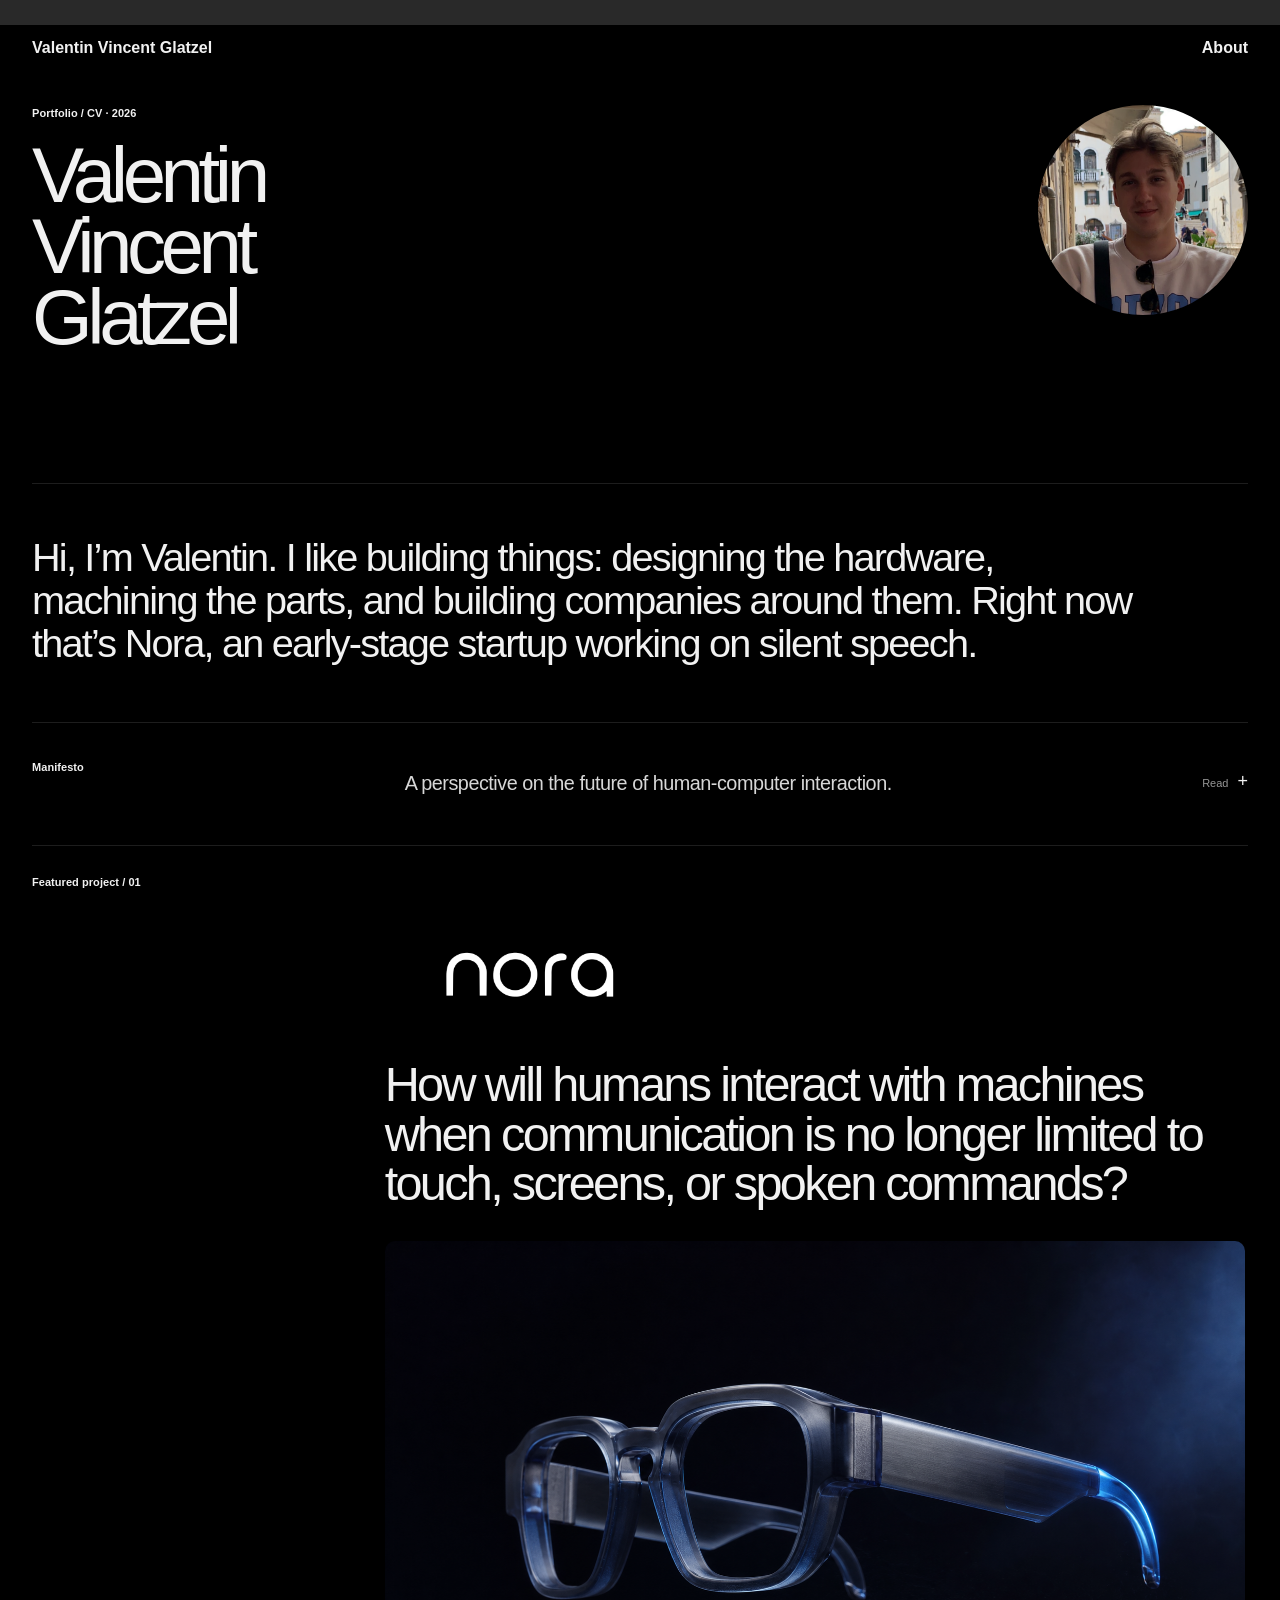
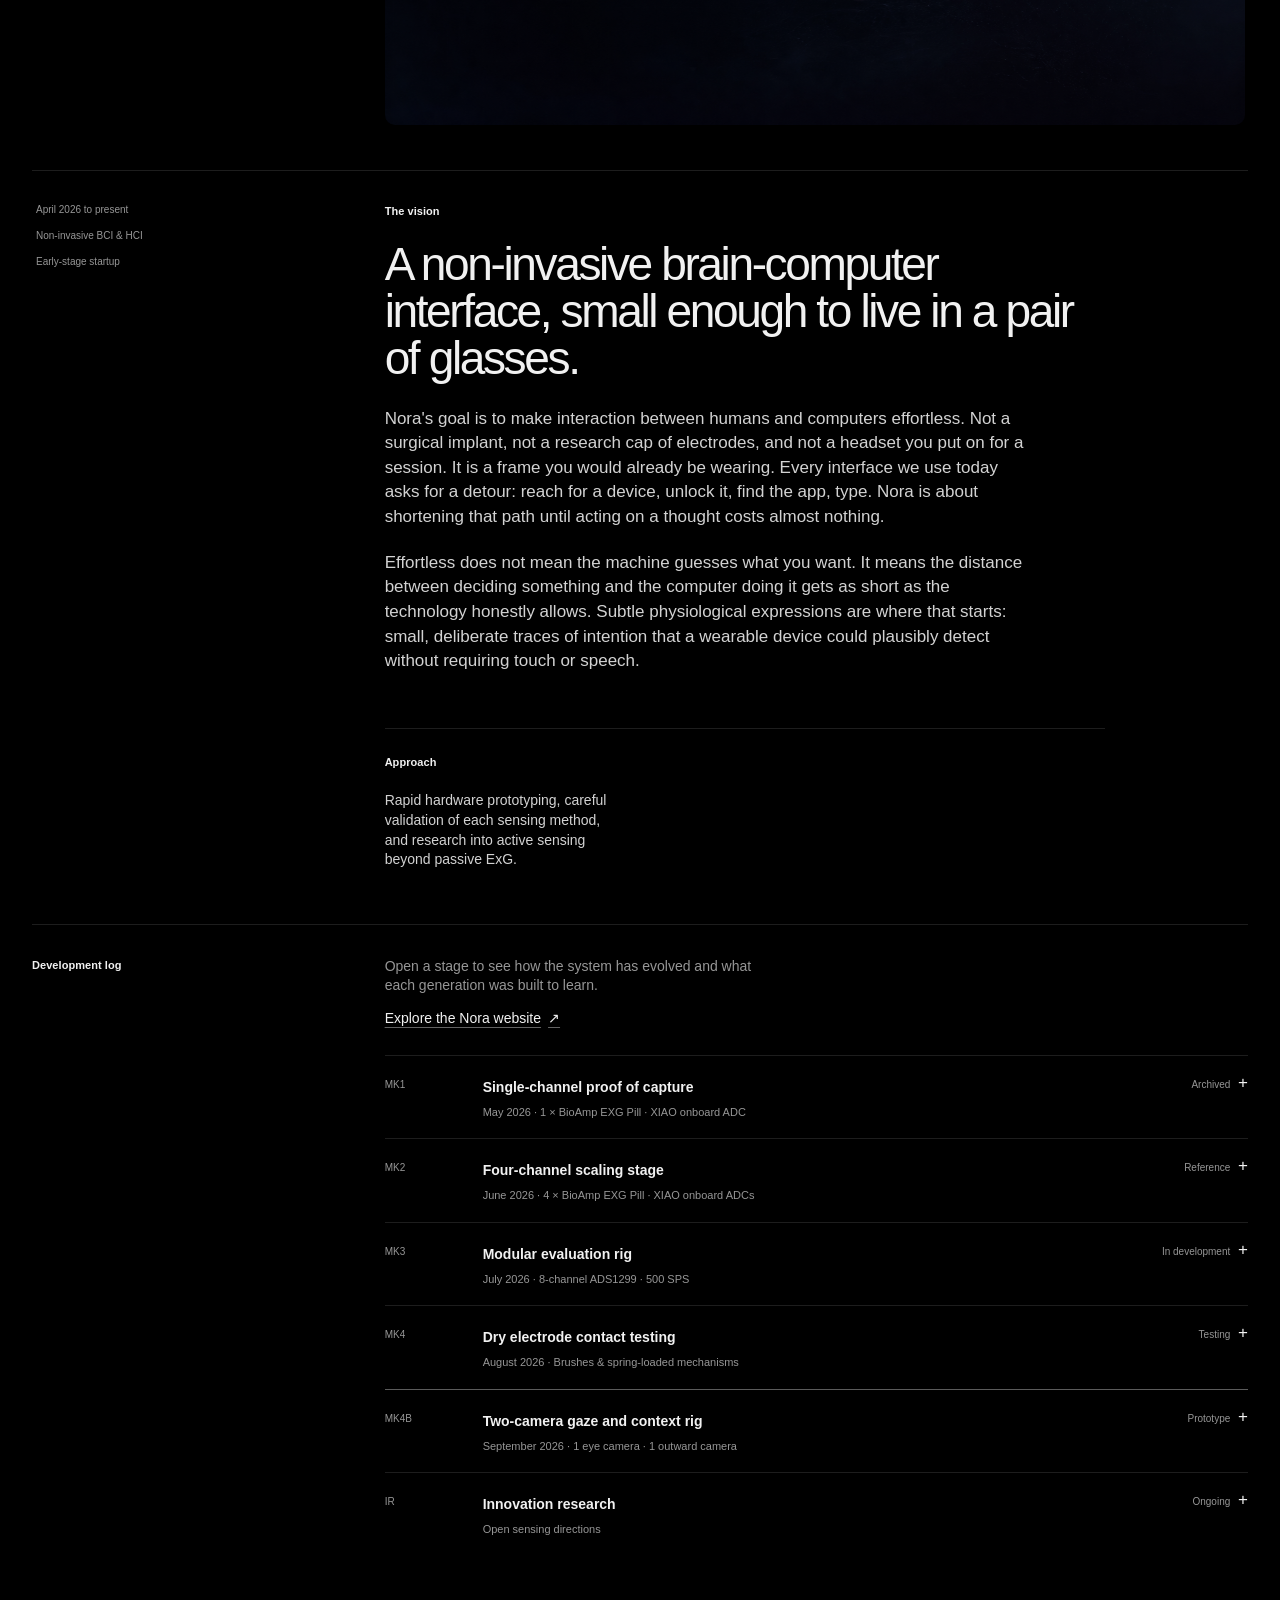
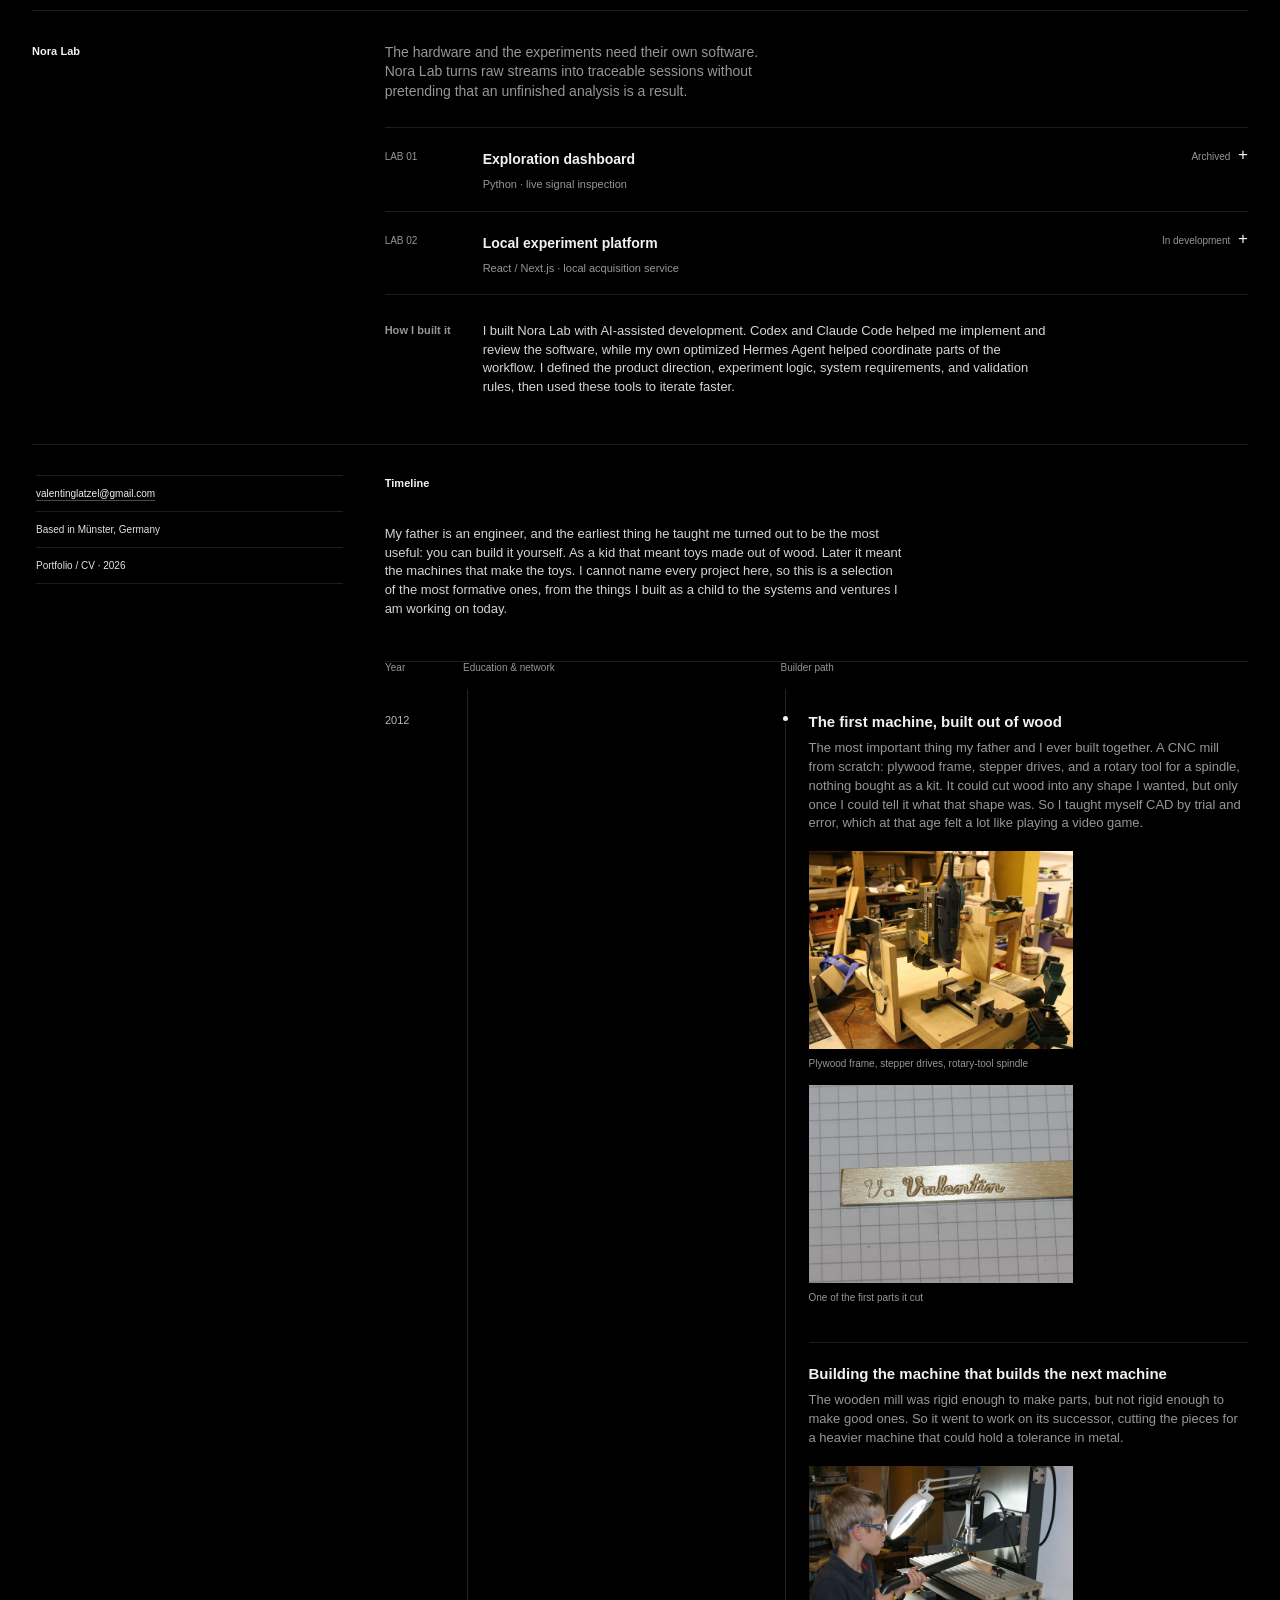
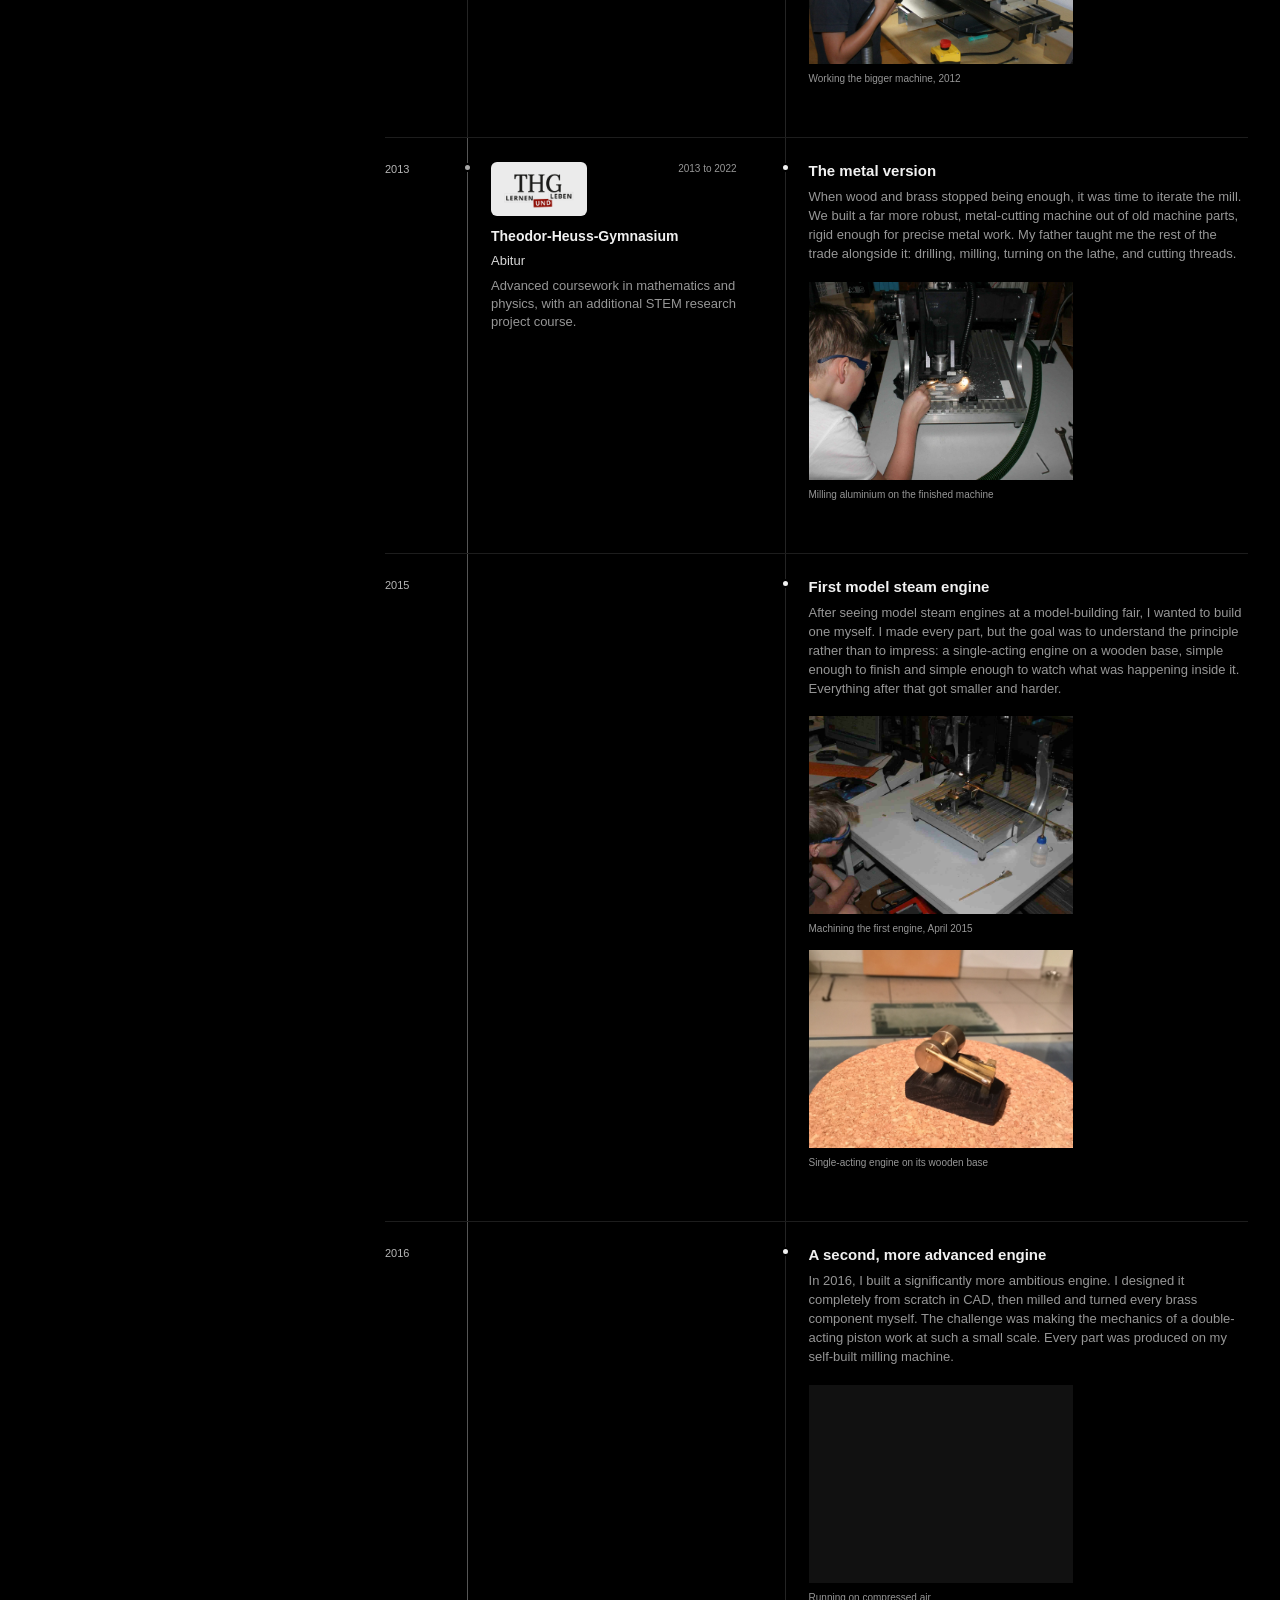
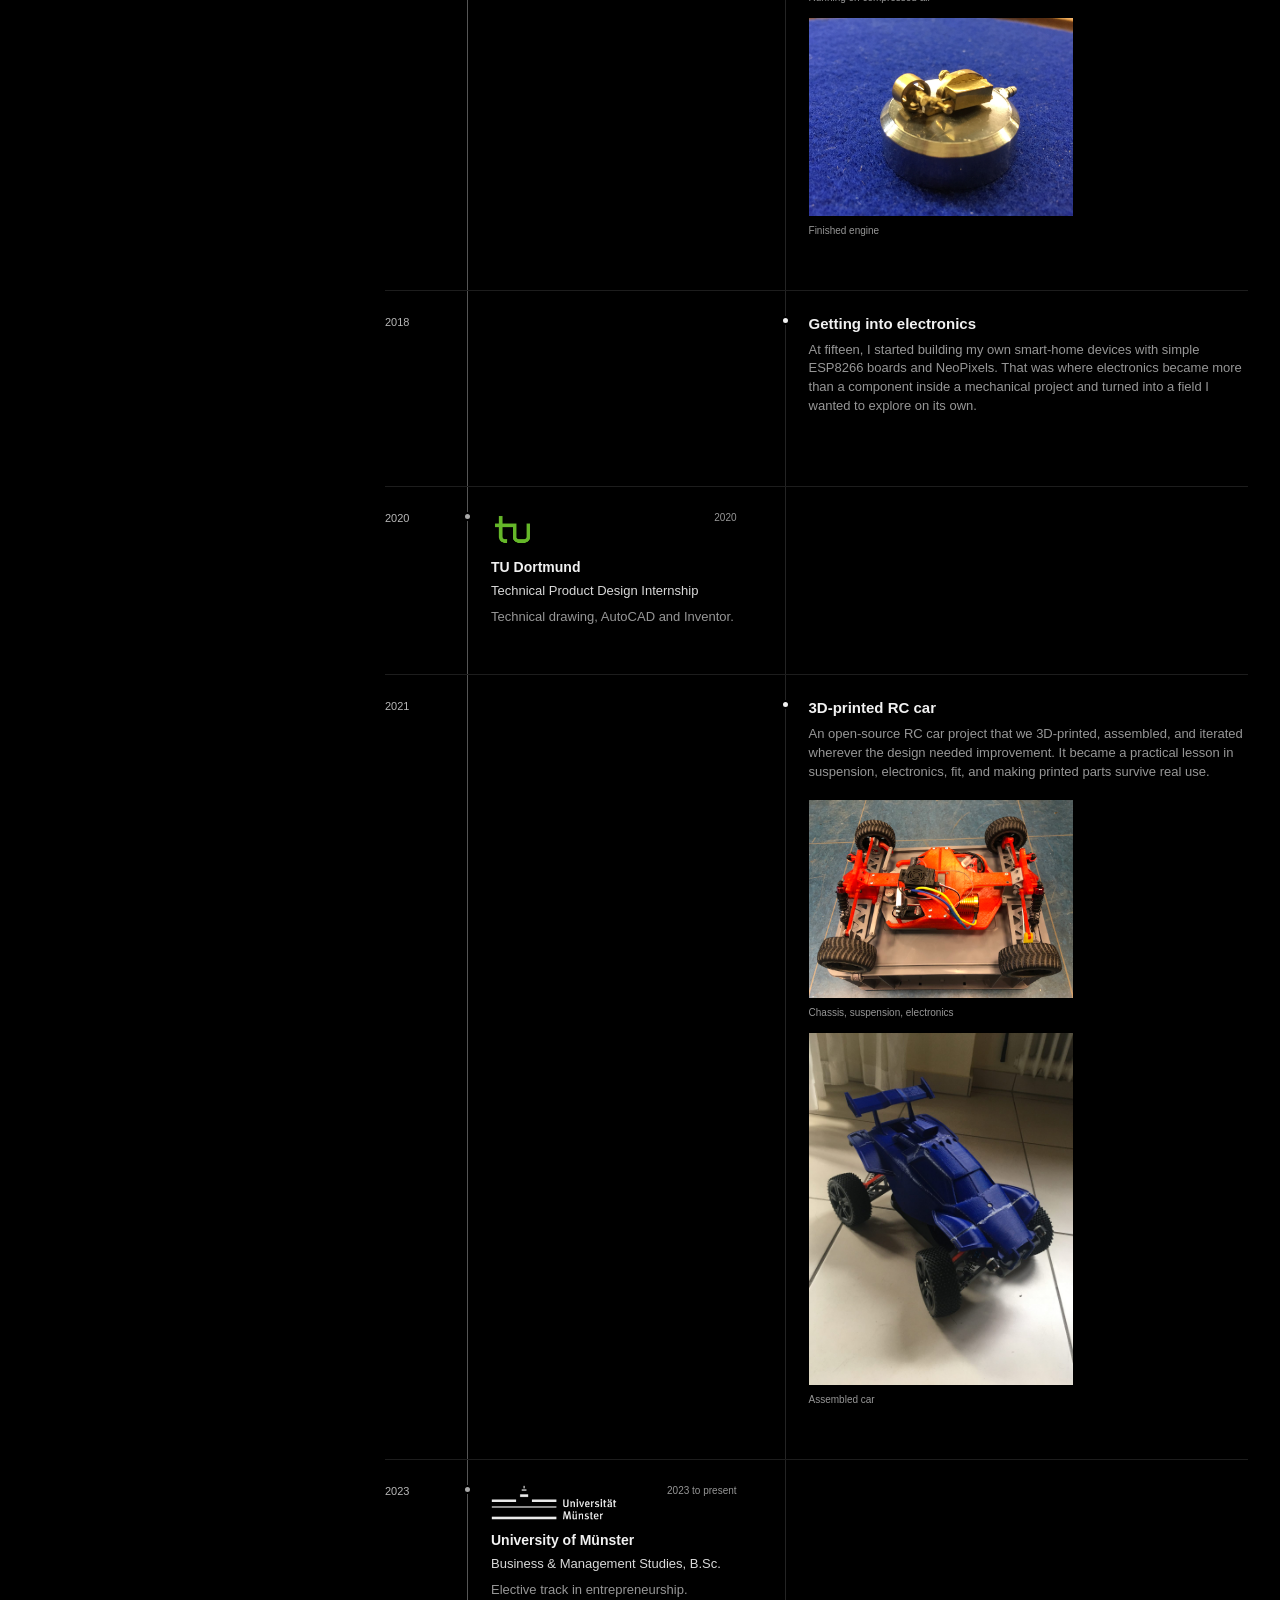
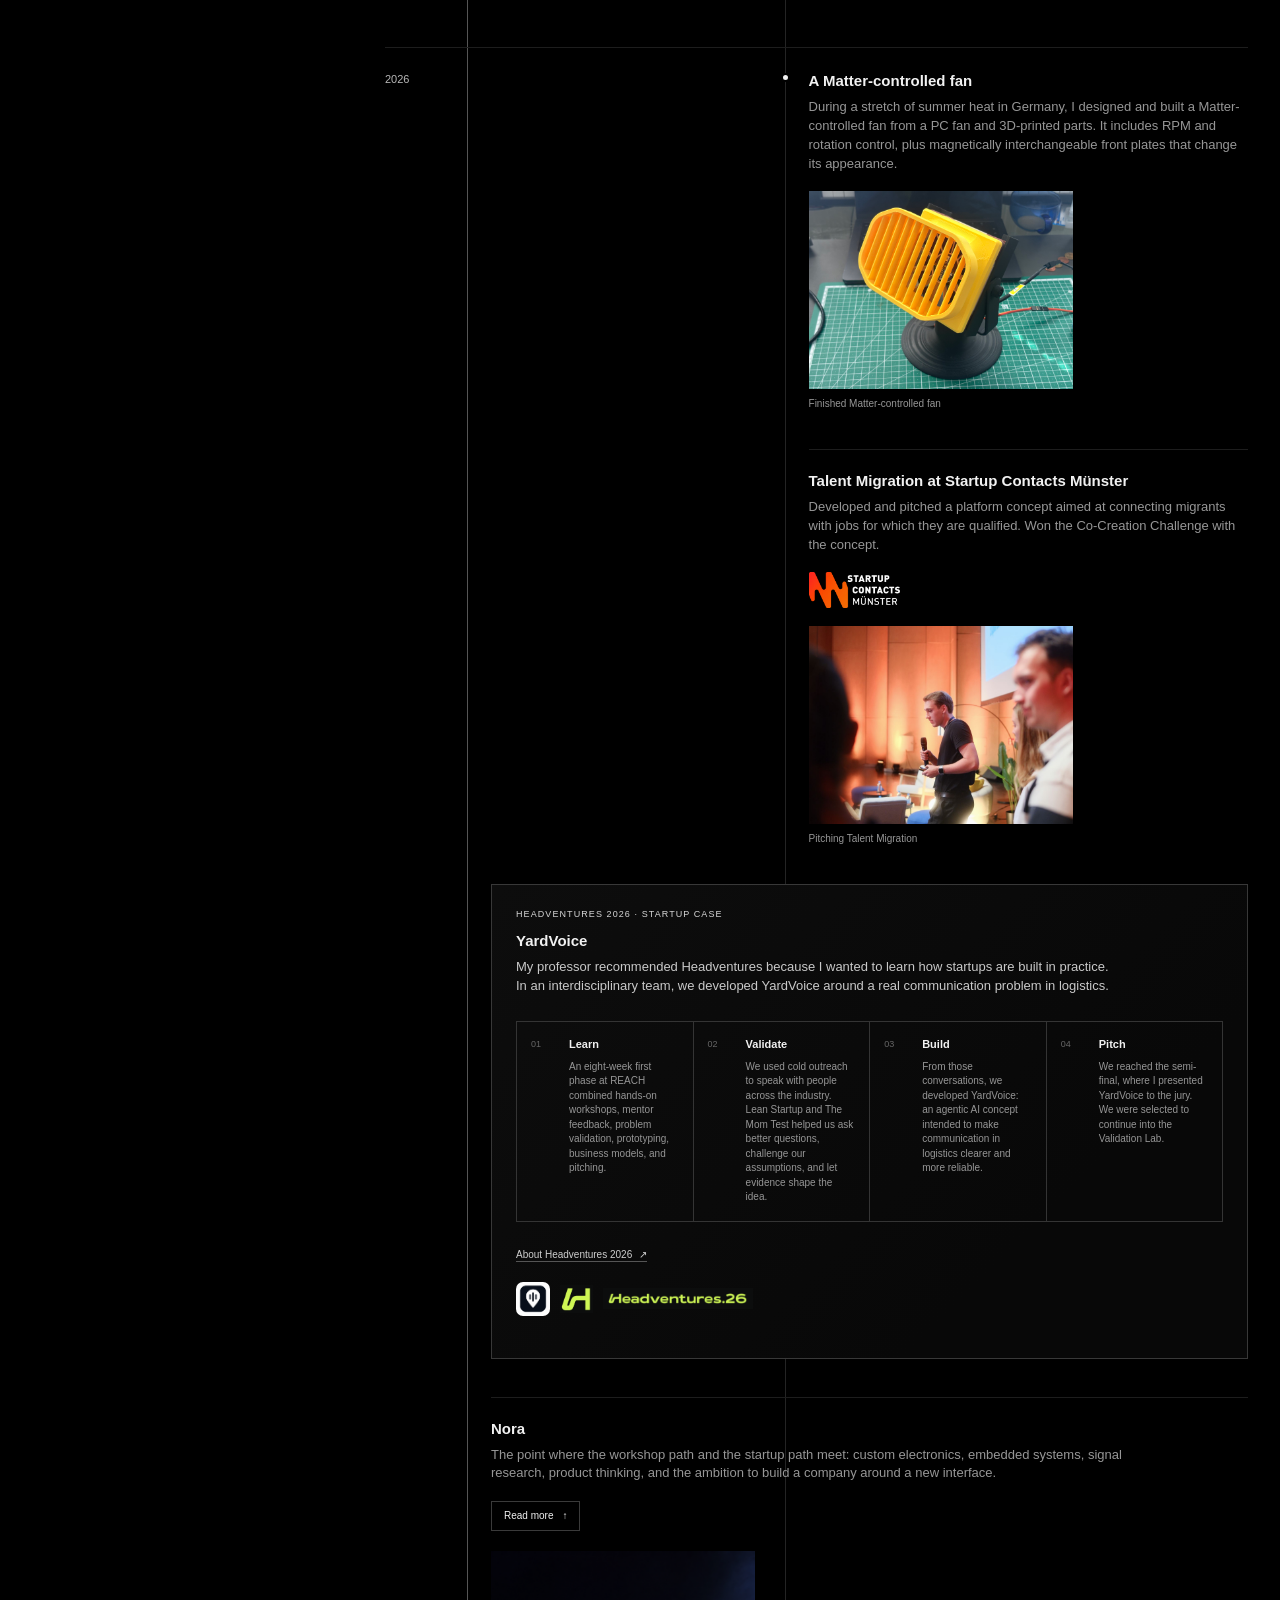
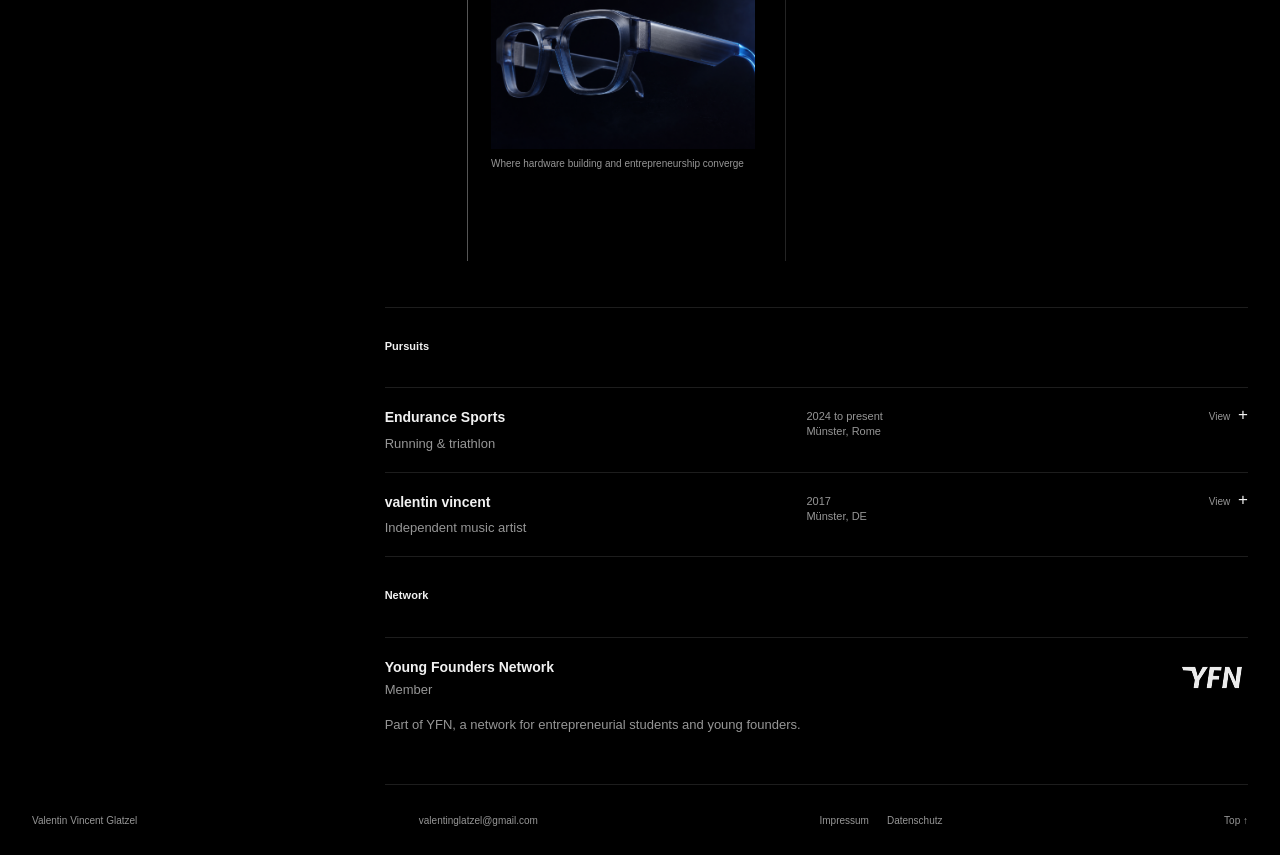
==== commit d1ed545b: "Add Nora site link before MK stages" ====
--- a/index.html
+++ b/index.html
@@ -119,7 +119,7 @@
 
 .__variable_geist_mono_1diim1n { --font-geist-mono: 'Geist Mono', sans-serif; }
 </style>
-</head><body class="__variable_geist_0tvmz3h __variable_geist_mono_1diim1n antialiased"><main class="cv-shell"><header class="cv-header"><a href="#top">Valentin Vincent Glatzel</a><a href="#about">About</a></header><section class="hero-void" id="top" aria-label="Portfolio introduction"><div><p class="label">Portfolio / CV · 2026</p><h1>Valentin<br/>Vincent<br/>Glatzel</h1></div><button class="lightbox-trigger" type="button" aria-label="View larger: Valentin Vincent Glatzel" aria-haspopup="dialog"><img src="/valentin-portrait.png" alt="Valentin Vincent Glatzel"/></button></section><section class="intro-section" id="about"><p>Hi, I’m Valentin. I like building things: designing the hardware, machining the parts, and building companies around them. Right now that’s Nora, an early-stage startup working on silent speech.</p></section><section class="manifest" aria-labelledby="manifest-title"><details><summary><span class="label">Manifesto</span><span class="manifest-prompt">A perspective on the future of human-computer interaction.</span><span class="manifest-toggle" aria-hidden="true">Read <b>+</b></span></summary><div class="manifest-expanded"><div class="manifest-heading"><h2 id="manifest-title">Technology should expand the ways we express ourselves.</h2></div><div class="manifest-copy"><p>Computer interaction is already changing. Speaking to a model instead of typing a prompt is a visible first shift. But the goal is not simply to replace one input method with another. It is to move beyond interfaces that ask people to adapt to the machine.</p><p>I dream of a future in which the mind can connect more directly with the machine. Technology should give people more direct ways to turn intention into action, ideas into work, and curiosity into creation, without demanding constant attention, taking away control, or making human interaction feel less human.</p><p class="manifest-closing">I want to help build that future.</p></div></div></details></section><article class="nora-article" id="nora"><header class="nora-hero"><p class="label">Featured project / 01</p><img class="nora-logo" src="/nora-logo.png" alt="Nora"/><p class="nora-subtitle">How will humans interact with machines when communication is no longer limited to touch, screens, or spoken commands?</p><figure class="nora-render"><button class="lightbox-trigger" type="button" aria-label="View larger: Nora glasses concept render" aria-haspopup="dialog"><img src="/nora-glasses-render.png" alt="Nora glasses concept render"/></button></figure></header><div class="nora-article-grid"><aside class="nora-meta"><p>April 2026 to present</p><p>Non-invasive BCI &amp; HCI</p><p>Early-stage startup</p></aside><div class="nora-story"><section><p class="label">The vision</p><h2>A non-invasive brain-computer interface, small enough to live in a pair of glasses.</h2><p class="body-copy">Nora&#x27;s goal is to make interaction between humans and computers effortless. Not a surgical implant, not a research cap of electrodes, and not a headset you put on for a session. It is a frame you would already be wearing. Every interface we use today asks for a detour: reach for a device, unlock it, find the app, type. Nora is about shortening that path until acting on a thought costs almost nothing.</p><p class="body-copy">Effortless does not mean the machine guesses what you want. It means the distance between deciding something and the computer doing it gets as short as the technology honestly allows. Subtle physiological expressions are where that starts: small, deliberate traces of intention that a wearable device could plausibly detect without requiring touch or speech.</p></section><section class="nora-fact-grid"><div><p class="label">Approach</p><p>Rapid hardware prototyping, careful validation of each sensing method, and research into active sensing beyond passive ExG.</p></div></section></div></div><section class="nora-development" aria-labelledby="nora-development-title"><div class="nora-development-intro"><p class="label" id="nora-development-title">Development log</p><p>Open a stage to see how the system has evolved and what each generation was built to learn.</p></div><div class="nora-development-list"><details class="nora-stage"><summary><span class="stage-id">MK1</span><span><strong>Single-channel proof of capture</strong><small>May 2026 · 1 × BioAmp EXG Pill · XIAO onboard ADC</small></span><span class="stage-status">Archived <b>+</b></span></summary><div><p>The first prototype answered one question: can a biosignal be picked up at all, digitised, and moved off the device. One analogue amplifier fed the XIAO&#x27;s built-in ADC, and the samples were streamed over Wi-Fi. Crude, but it proved the capture-and-transport path end to end, and everything after it was measured against that baseline.</p></div></details><details class="nora-stage"><summary><span class="stage-id">MK2</span><span><strong>Four-channel scaling stage</strong><small>June 2026 · 4 × BioAmp EXG Pill · XIAO onboard ADCs</small></span><span class="stage-status">Reference <b>+</b></span></summary><div class="nora-stage-content"><p>MK2 asked whether the approach scaled. Four amplifiers ran into the microcontroller&#x27;s own converters, which brought electrode contact, ocular and motion artifacts, and timing between channels into view for the first time. It also exposed the ceiling: the onboard ADCs were limited in resolution and calibration, and sensitive to interference from the Wi-Fi radio sitting beside them. Good enough to test whether signals separate, not good enough to build on.</p><div class="nora-stage-media"><figure><button class="lightbox-trigger" type="button" aria-label="View larger: MK2 four-channel bench setup with a transparent glasses fixture and live signal dashboard" aria-haspopup="dialog"><img src="/nora-mk2-bench.jpg" alt="MK2 four-channel bench setup with a transparent glasses fixture and live signal dashboard" loading="lazy"/></button><figcaption>Four-channel bench setup and live signal view.</figcaption></figure><figure><button class="lightbox-trigger" type="button" aria-label="View larger: Transparent MK2 glasses frame with four BioAmp boards and wired electrodes" aria-haspopup="dialog"><img src="/nora-mk2-frame.jpg" alt="Transparent MK2 glasses frame with four BioAmp boards and wired electrodes" loading="lazy"/></button><figcaption>The MK2 frame during assembly.</figcaption></figure></div></div></details><details class="nora-stage"><summary><span class="stage-id">MK3</span><span><strong>Modular evaluation rig</strong><small>July 2026 · 8-channel ADS1299 · 500 SPS</small></span><span class="stage-status">In development <b>+</b></span></summary><div class="nora-stage-content"><p>MK3 replaces the discrete amplifiers and the microcontroller&#x27;s converters with a dedicated biosignal front end, to find out what a purpose-built chip is actually worth here. It hijacks a TI ADS1299 evaluation board and drives it with a XIAO ESP32-S3, turning a fixed dev kit into a rig I can experiment on: eight channels sampled simultaneously, repeatable raw capture, timing alignment, and a configurable glasses-shaped fixture. Front end, electrode types, and placement can now be tested against each other before any of it is committed to a wearable design.</p><div class="nora-stage-media"><figure class="is-portrait"><button class="lightbox-trigger" type="button" aria-label="View larger: Black MK3 glasses-shaped test fixture with multiple electrode contacts" aria-haspopup="dialog"><img src="/nora-mk3-fixture.jpg" alt="Black MK3 glasses-shaped test fixture with multiple electrode contacts" loading="lazy"/></button><figcaption>Configurable glasses-shaped electrode fixture.</figcaption></figure><figure><button class="lightbox-trigger" type="button" aria-label="View larger: TI ADS1299 evaluation board mounted as part of the MK3 measurement rig" aria-haspopup="dialog"><img src="/nora-mk3-ads1299.jpg" alt="TI ADS1299 evaluation board mounted as part of the MK3 measurement rig" loading="lazy"/></button><figcaption>The ADS1299 front end in the MK3 rig.</figcaption></figure></div></div></details><details class="nora-stage"><summary><span class="stage-id">MK4</span><span><strong>Dry electrode contact testing</strong><small>August 2026 · Brushes &amp; spring-loaded mechanisms</small></span><span class="stage-status">Testing <b>+</b></span></summary><div class="nora-stage-content"><p>MK4 moves the contact question into the mechanical design. This setup tests dry electrode concepts in a glasses form factor, including brush contacts and spring-loaded mechanisms. The goal is to compare comfort, contact stability, and repeatability before selecting a direction.</p><div class="nora-stage-media nora-lab-media"><figure><button class="lightbox-trigger" type="button" aria-label="View larger: MK4 dry electrode test fixtures with brush and spring-loaded contact mechanisms" aria-haspopup="dialog"><img src="/nora-mk4-dry-electrodes.jpg" alt="MK4 dry electrode test fixtures with brush and spring-loaded contact mechanisms" loading="lazy"/></button><figcaption>MK4 dry electrode test fixtures for contact-mechanism testing.</figcaption></figure></div></div></details><details class="nora-stage mk4b-stage"><summary><span class="stage-id">MK4B</span><span><strong>Two-camera gaze and context rig</strong><small>September 2026 · 1 eye camera · 1 outward camera</small></span><span class="stage-status">Prototype <b>+</b></span></summary><div class="nora-stage-content"><div class="mk4b-intro"><p>MK4B adds a two-camera layer to the glasses: one inward-facing camera observes a single eye, while one outward-facing camera captures the visible scene. The outside view does not know where the wearer is looking on its own. It becomes useful only when it is aligned with the gaze estimate from the eye camera.</p></div><ol class="mk4b-flow" aria-label="MK4B multimodal processing concept"><li><span>01 · Eye camera</span><strong>Where is the eye directed?</strong><small>Eye features become a gaze estimate.</small></li><li><span>02 · Outward camera</span><strong>What is in front of the wearer?</strong><small>The scene provides a shared reference frame.</small></li><li><span>03 · Fusion</span><strong>What could the wearer mean?</strong><small>Time-aligned gaze and scene data narrow the target.</small></li></ol><p class="mk4b-boundary">MK4B is camera-only: no biosignals are integrated in this version. The prototype is built to test camera placement, focus, timing, and how an eye-camera gaze estimate can be aligned with the outward-facing scene.</p><div class="nora-stage-media mk4b-media"><figure class="mk4b-media-primary"><button class="lightbox-trigger" type="button" aria-label="View larger: Yellow MK4B glasses prototype with one eye camera and one outward-facing camera" aria-haspopup="dialog"><img src="/nora-mk4b-front.jpg" alt="Yellow MK4B glasses prototype with one eye camera and one outward-facing camera" loading="lazy"/></button><figcaption>MK4B front view: eye direction and scene context with two cameras.</figcaption></figure><figure><button class="lightbox-trigger" type="button" aria-label="View larger: Top view of the MK4B glasses prototype and its two-camera arrangement" aria-haspopup="dialog"><img src="/nora-mk4b-top.jpg" alt="Top view of the MK4B glasses prototype and its two-camera arrangement" loading="lazy"/></button><figcaption>Top view of the two-camera arrangement and temporary mounting.</figcaption></figure></div></div></details><details class="nora-stage"><summary><span class="stage-id">IR</span><span><strong>Innovation research</strong><small>Open sensing directions</small></span><span class="stage-status">Ongoing <b>+</b></span></summary><div><p>Passive ExG is unlikely to be the whole answer. Alongside it, Nora investigates electrode mechanics, inertial sensing for artifact context, and active mechanical and acoustic sensing. These methods probe rather than only listen and may carry information about articulation that surface potentials alone do not. Each is tested on its own before any fusion or product claim.</p></div></details></div><div class="nora-development-intro nora-lab-intro"><p class="label">Nora Lab</p><p>The hardware and the experiments need their own software. Nora Lab turns raw streams into traceable sessions without pretending that an unfinished analysis is a result.</p></div><div class="nora-development-list"><details class="nora-stage"><summary><span class="stage-id">LAB 01</span><span><strong>Exploration dashboard</strong><small>Python · live signal inspection</small></span><span class="stage-status">Archived <b>+</b></span></summary><div><p>Nora Lab V1 grew out of the first hardware experiments. It was a Python engineering dashboard that could connect to live streams, show raw and filtered traces, inspect spectra, place markers, and export data. It made experimentation tangible, but it also mixed acquisition, analysis, and interface logic too tightly. Timestamps, channel identity, and session provenance were not yet strong enough for reliable multi-channel research.</p></div></details><details class="nora-stage"><summary><span class="stage-id">LAB 02</span><span><strong>Local experiment platform</strong><small>React / Next.js · local acquisition service</small></span><span class="stage-status">In development <b>+</b></span></summary><div class="nora-stage-content"><p>Nora Lab V2 rebuilt the software around a stricter rule: real data or an honest empty state. The interface was separated from the local acquisition service. The system validates the channel contract, records append-only sessions with manifests, raw samples, and event markers, runs guided protocols, and keeps analysis locked until a versioned pipeline produces a result. The current MK3 Lab carries the same principles into an eight-channel ADS1299 system with live quality views, local USB and UDP connectivity, session replay, and explicit readiness gates.</p><div class="nora-stage-media nora-lab-media"><figure><button class="lightbox-trigger" type="button" aria-label="View larger: Nora Lab V2 session archive and eight-channel offline replay interface" aria-haspopup="dialog"><img src="/nora-lab-v2.png" alt="Nora Lab V2 session archive and eight-channel offline replay interface" loading="lazy"/></button><figcaption>Nora Lab V2: session archive, integrity checks, offline replay, and eight-channel trace.</figcaption></figure></div></div></details></div><aside class="nora-lab-credit"><p class="label">How I built it</p><p>I built Nora Lab with AI-assisted development. Codex and Claude Code helped me implement and review the software, while my own optimized Hermes Agent helped coordinate parts of the workflow. I defined the product direction, experiment logic, system requirements, and validation rules, then used these tools to iterate faster.</p></aside></section></article><div class="cv-grid"><aside class="profile"><div class="contact" aria-label="Contact details"><a href="mailto:valentinglatzel@gmail.com">valentinglatzel@gmail.com</a></div><div class="contact"><span>Based in Münster, Germany</span></div><div class="contact"><span>Portfolio / CV · 2026</span></div></aside><div class="content"><section class="section journey" aria-labelledby="journey-title"><p class="label" id="journey-title">Timeline</p><p class="journey-intro">My father is an engineer, and the earliest thing he taught me turned out to be the most useful: you can build it yourself. As a kid that meant toys made out of wood. Later it meant the machines that make the toys. I cannot name every project here, so this is a selection of the most formative ones, from the things I built as a child to the systems and ventures I am working on today.</p><div class="timeline-calendar"><div class="timeline-calendar-head" aria-hidden="true"><span>Year</span><span>Education &amp; network</span><span>Builder path</span></div><section class="timeline-calendar-row" aria-labelledby="timeline-year-2012"><time class="timeline-calendar-year" id="timeline-year-2012" dateTime="2012">2012</time><div class="timeline-lane education-lane  "><div class="education-lane-content"></div></div><div class="timeline-lane builder-lane has-event"><ol class="builder-year-list"><li class="journey-item  "><div class="journey-body"><h3>The first machine, built out of wood</h3><p>The most important thing my father and I ever built together. A CNC mill from scratch: plywood frame, stepper drives, and a rotary tool for a spindle, nothing bought as a kit. It could cut wood into any shape I wanted, but only once I could tell it what that shape was. So I taught myself CAD by trial and error, which at that age felt a lot like playing a video game.</p><div class="journey-media"><figure><button class="lightbox-trigger" type="button" aria-label="View larger: Self-built CNC mill with plywood frame, stepper motors and a rotary tool as spindle" aria-haspopup="dialog"><img src="/journey-wooden-mill.jpg" alt="Self-built CNC mill with plywood frame, stepper motors and a rotary tool as spindle"/></button><figcaption>Plywood frame, stepper drives, rotary-tool spindle</figcaption></figure><figure><button class="lightbox-trigger" type="button" aria-label="View larger: Brass strip with the name Valentin engraved in cursive script" aria-haspopup="dialog"><img src="/journey-brass-nameplate.jpg" alt="Brass strip with the name Valentin engraved in cursive script"/></button><figcaption>One of the first parts it cut</figcaption></figure></div></div></li><li class="journey-item  "><div class="journey-body"><h3>Building the machine that builds the next machine</h3><p>The wooden mill was rigid enough to make parts, but not rigid enough to make good ones. So it went to work on its successor, cutting the pieces for a heavier machine that could hold a tolerance in metal.</p><div class="journey-media"><figure><button class="lightbox-trigger" type="button" aria-label="View larger: Young boy in safety glasses operating a larger CNC milling machine" aria-haspopup="dialog"><img src="/journey-first-cnc.jpg" alt="Young boy in safety glasses operating a larger CNC milling machine"/></button><figcaption>Working the bigger machine, 2012</figcaption></figure></div></div></li></ol></div></section><section class="timeline-calendar-row" aria-labelledby="timeline-year-2013"><time class="timeline-calendar-year" id="timeline-year-2013" dateTime="2013">2013</time><div class="timeline-lane education-lane is-active has-event"><div class="education-lane-content"><article class="education-entry"><div class="education-entry-head"><img class="edu-logo-thg" src="/thg-logo.png" alt="Theodor-Heuss-Gymnasium"/><p class="education-period">2013 to 2022</p></div><div><h3>Theodor-Heuss-Gymnasium</h3><p class="education-meta">Abitur</p><p>Advanced coursework in mathematics and physics, with an additional STEM research project course.</p></div></article></div></div><div class="timeline-lane builder-lane has-event"><ol class="builder-year-list"><li class="journey-item  "><div class="journey-body"><h3>The metal version</h3><p>When wood and brass stopped being enough, it was time to iterate the mill. We built a far more robust, metal-cutting machine out of old machine parts, rigid enough for precise metal work. My father taught me the rest of the trade alongside it: drilling, milling, turning on the lathe, and cutting threads.</p><div class="journey-media"><figure><button class="lightbox-trigger" type="button" aria-label="View larger: Teenager in safety glasses milling an aluminium plate, metal chips across the bed" aria-haspopup="dialog"><img src="/journey-metal-mill.jpg" alt="Teenager in safety glasses milling an aluminium plate, metal chips across the bed"/></button><figcaption>Milling aluminium on the finished machine</figcaption></figure></div></div></li></ol></div></section><section class="timeline-calendar-row" aria-labelledby="timeline-year-2015"><time class="timeline-calendar-year" id="timeline-year-2015" dateTime="2015">2015</time><div class="timeline-lane education-lane is-active "><div class="education-lane-content"></div></div><div class="timeline-lane builder-lane has-event"><ol class="builder-year-list"><li class="journey-item  "><div class="journey-body"><h3>First model steam engine</h3><p>After seeing model steam engines at a model-building fair, I wanted to build one myself. I made every part, but the goal was to understand the principle rather than to impress: a single-acting engine on a wooden base, simple enough to finish and simple enough to watch what was happening inside it. Everything after that got smaller and harder.</p><div class="journey-media"><figure><button class="lightbox-trigger" type="button" aria-label="View larger: Boy watching brass being milled in a vise with cutting oil" aria-haspopup="dialog"><img src="/journey-steam-machining.jpg" alt="Boy watching brass being milled in a vise with cutting oil"/></button><figcaption>Machining the first engine, April 2015</figcaption></figure><figure><button class="lightbox-trigger" type="button" aria-label="View larger: First single-acting model steam engine on its wooden base" aria-haspopup="dialog"><img src="/model-steam-engine-workshop.jpg" alt="First single-acting model steam engine on its wooden base"/></button><figcaption>Single-acting engine on its wooden base</figcaption></figure></div></div></li></ol></div></section><section class="timeline-calendar-row" aria-labelledby="timeline-year-2016"><time class="timeline-calendar-year" id="timeline-year-2016" dateTime="2016">2016</time><div class="timeline-lane education-lane is-active "><div class="education-lane-content"></div></div><div class="timeline-lane builder-lane has-event"><ol class="builder-year-list"><li class="journey-item  "><div class="journey-body"><h3>A second, more advanced engine</h3><p>In 2016, I built a significantly more ambitious engine. I designed it completely from scratch in CAD, then milled and turned every brass component myself. The challenge was making the mechanics of a double-acting piston work at such a small scale. Every part was produced on my self-built milling machine.</p><div class="journey-media"><figure><video src="/journey-steam-engine-running.mp4" aria-label="Second, more advanced model steam engine running on compressed air" autoPlay="" muted="" loop="" playsInline="" preload="metadata"></video><figcaption>Running on compressed air</figcaption></figure><figure><button class="lightbox-trigger" type="button" aria-label="View larger: Finished second model steam engine on a blue surface" aria-haspopup="dialog"><img src="/journey-steam-engine-detail-blue.jpg" alt="Finished second model steam engine on a blue surface"/></button><figcaption>Finished engine</figcaption></figure></div></div></li></ol></div></section><section class="timeline-calendar-row" aria-labelledby="timeline-year-2018"><time class="timeline-calendar-year" id="timeline-year-2018" dateTime="2018">2018</time><div class="timeline-lane education-lane is-active "><div class="education-lane-content"></div></div><div class="timeline-lane builder-lane has-event"><ol class="builder-year-list"><li class="journey-item  "><div class="journey-body"><h3>Getting into electronics</h3><p>At fifteen, I started building my own smart-home devices with simple ESP8266 boards and NeoPixels. That was where electronics became more than a component inside a mechanical project and turned into a field I wanted to explore on its own.</p></div></li></ol></div></section><section class="timeline-calendar-row" aria-labelledby="timeline-year-2020"><time class="timeline-calendar-year" id="timeline-year-2020" dateTime="2020">2020</time><div class="timeline-lane education-lane is-active has-event"><div class="education-lane-content"><article class="education-entry"><div class="education-entry-head"><img class="edu-logo-dortmund" src="/tu-dortmund-logo.png" alt="TU Dortmund"/><p class="education-period">2020</p></div><div><h3>TU Dortmund</h3><p class="education-meta">Technical Product Design Internship</p><p>Technical drawing, AutoCAD and Inventor.</p></div></article></div></div><div class="timeline-lane builder-lane "><ol class="builder-year-list"></ol></div></section><section class="timeline-calendar-row" aria-labelledby="timeline-year-2021"><time class="timeline-calendar-year" id="timeline-year-2021" dateTime="2021">2021</time><div class="timeline-lane education-lane is-active "><div class="education-lane-content"></div></div><div class="timeline-lane builder-lane has-event"><ol class="builder-year-list"><li class="journey-item  "><div class="journey-body"><h3>3D-printed RC car</h3><p>An open-source RC car project that we 3D-printed, assembled, and iterated wherever the design needed improvement. It became a practical lesson in suspension, electronics, fit, and making printed parts survive real use.</p><div class="journey-media"><figure><button class="lightbox-trigger" type="button" aria-label="View larger: 3D-printed RC car chassis with electronics and suspension" aria-haspopup="dialog"><img src="/stem-rc-car-chassis.jpg" alt="3D-printed RC car chassis with electronics and suspension"/></button><figcaption>Chassis, suspension, electronics</figcaption></figure><figure class="is-portrait"><button class="lightbox-trigger" type="button" aria-label="View larger: Assembled blue 3D-printed RC car with body and rear wing" aria-haspopup="dialog"><img src="/journey-rc-car.jpg" alt="Assembled blue 3D-printed RC car with body and rear wing"/></button><figcaption>Assembled car</figcaption></figure></div></div></li></ol></div></section><section class="timeline-calendar-row" aria-labelledby="timeline-year-2023"><time class="timeline-calendar-year" id="timeline-year-2023" dateTime="2023">2023</time><div class="timeline-lane education-lane is-active has-event"><div class="education-lane-content"><article class="education-entry"><div class="education-entry-head"><img class="edu-logo-muenster" src="/uni-muenster-logo.png" alt="University of Münster"/><p class="education-period">2023 to present</p></div><div><h3>University of Münster</h3><p class="education-meta">Business &amp; Management Studies, B.Sc.</p><p>Elective track in entrepreneurship.</p></div></article></div></div><div class="timeline-lane builder-lane "><ol class="builder-year-list"></ol></div></section><section class="timeline-calendar-row" aria-labelledby="timeline-year-2026"><time class="timeline-calendar-year" id="timeline-year-2026" dateTime="2026">2026</time><div class="timeline-lane education-lane is-active "><div class="education-lane-content"></div></div><div class="timeline-lane builder-lane has-event"><ol class="builder-year-list"><li class="journey-item  "><div class="journey-body"><h3>A Matter-controlled fan</h3><p>During a stretch of summer heat in Germany, I designed and built a Matter-controlled fan from a PC fan and 3D-printed parts. It includes RPM and rotation control, plus magnetically interchangeable front plates that change its appearance.</p><div class="journey-media"><figure><button class="lightbox-trigger" type="button" aria-label="View larger: Finished yellow Matter-controlled fan built from a PC fan and 3D-printed parts" aria-haspopup="dialog"><img src="/journey-smart-fan.jpg" alt="Finished yellow Matter-controlled fan built from a PC fan and 3D-printed parts"/></button><figcaption>Finished Matter-controlled fan</figcaption></figure></div></div></li><li class="journey-item  "><div class="journey-body"><h3>Talent Migration at Startup Contacts Münster</h3><p>Developed and pitched a platform concept aimed at connecting migrants with jobs for which they are qualified. Won the Co-Creation Challenge with the concept.</p><div class="journey-logos" aria-label="Talent Migration at Startup Contacts Münster associated organisations"><img class="timeline-logo-startup-contacts" src="/startup-contacts-muenster-logo.png" alt="Startup Contacts Münster"/></div><div class="journey-media"><figure><button class="lightbox-trigger" type="button" aria-label="View larger: Valentin pitching Talent Migration at Startup Contacts Münster" aria-haspopup="dialog"><img src="/startup-contacts-pitch.jpg" alt="Valentin pitching Talent Migration at Startup Contacts Münster"/></button><figcaption>Pitching Talent Migration</figcaption></figure></div></div></li><li class="journey-item is-featured is-wide"><div class="journey-body"><p class="journey-kicker">Headventures 2026 · Startup case</p><h3>YardVoice</h3><p>My professor recommended Headventures because I wanted to learn how startups are built in practice. In an interdisciplinary team, we developed YardVoice around a real communication problem in logistics.</p><ol class="journey-stages" aria-label="YardVoice development process"><li><span class="journey-stage-number" aria-hidden="true">01</span><div><h4>Learn</h4><p>An eight-week first phase at REACH combined hands-on workshops, mentor feedback, problem validation, prototyping, business models, and pitching.</p></div></li><li><span class="journey-stage-number" aria-hidden="true">02</span><div><h4>Validate</h4><p>We used cold outreach to speak with people across the industry. Lean Startup and The Mom Test helped us ask better questions, challenge our assumptions, and let evidence shape the idea.</p></div></li><li><span class="journey-stage-number" aria-hidden="true">03</span><div><h4>Build</h4><p>From those conversations, we developed YardVoice: an agentic AI concept intended to make communication in logistics clearer and more reliable.</p></div></li><li><span class="journey-stage-number" aria-hidden="true">04</span><div><h4>Pitch</h4><p>We reached the semi-final, where I presented YardVoice to the jury. We were selected to continue into the Validation Lab.</p></div></li></ol><a class="journey-source-link" href="https://evis.events/event/686/page/325-how-it-works" target="_blank" rel="noreferrer">About Headventures 2026<!-- --> <span aria-hidden="true">↗</span></a><div class="journey-logos" aria-label="YardVoice associated organisations"><img class="timeline-logo-yardvoice" src="/yardvoice-logo.png" alt="YardVoice"/><img class="timeline-logo-headventures-symbol" src="/headventures-symbol.png" alt="Headventures symbol"/><img class="timeline-logo-headventures-wordmark" src="/headventures-wordmark.png" alt="Headventures 26"/></div></div></li><li class="journey-item  is-wide"><div class="journey-body"><h3>Nora</h3><p>The point where the workshop path and the startup path meet: custom electronics, embedded systems, signal research, product thinking, and the ambition to build a company around a new interface.</p><a class="journey-read-more" href="#nora">Read more <span aria-hidden="true">↑</span></a><div class="journey-media"><figure><button class="lightbox-trigger" type="button" aria-label="View larger: Nora glasses concept render" aria-haspopup="dialog"><img src="/nora-glasses-render.png" alt="Nora glasses concept render"/></button><figcaption>Where hardware building and entrepreneurship converge</figcaption></figure></div></div></li></ol></div></section></div></section><section class="section pursuits" aria-labelledby="pursuits-title"><p class="label" id="pursuits-title">Pursuits</p><details class="project-card"><summary><div class="entry-meta"><h2>Endurance Sports</h2><p>Running &amp; triathlon</p></div><p class="project-date">2024 to present<br/>Münster, Rome</p><span class="project-toggle" aria-hidden="true">View <b>+</b></span></summary><div class="project-expanded"><ul><li>Münster Marathon 2024, Rome Marathon 2025, Münster Marathon 2025, and Münster City Triathlon 2026.</li></ul><div class="project-media" aria-label="Endurance Sports images"><figure class="is-portrait"><button class="lightbox-trigger" type="button" aria-label="View larger: Valentin running the Rome Marathon" aria-haspopup="dialog"><img src="/endurance-running.jpg" alt="Valentin running the Rome Marathon"/></button><figcaption>Rome Marathon 2025</figcaption></figure></div></div></details><details class="project-card"><summary><div class="entry-meta"><h2>valentin vincent</h2><p>Independent music artist</p></div><p class="project-date">2017<br/>Münster, DE</p><span class="project-toggle" aria-hidden="true">View <b>+</b></span></summary><div class="project-expanded"><ul><li>Produced and released original music on streaming platforms.</li><li>Built and managed a personal creative brand, with experience in digital marketing and audience engagement.</li><li>Piano since early childhood and guitar since age 15.</li></ul></div></details></section><section class="section education" aria-labelledby="network-title"><p class="label" id="network-title">Network</p><div class="education-row membership-row"><div><h2>Young Founders Network</h2><p>Member</p><p>Part of YFN, a network for entrepreneurial students and young founders.</p></div><img class="edu-logo-yfn" src="/yfn-logo.svg" alt="Young Founders Network"/></div></section></div></div><style>
+</head><body class="__variable_geist_0tvmz3h __variable_geist_mono_1diim1n antialiased"><main class="cv-shell"><header class="cv-header"><a href="#top">Valentin Vincent Glatzel</a><a href="#about">About</a></header><section class="hero-void" id="top" aria-label="Portfolio introduction"><div><p class="label">Portfolio / CV · 2026</p><h1>Valentin<br/>Vincent<br/>Glatzel</h1></div><button class="lightbox-trigger" type="button" aria-label="View larger: Valentin Vincent Glatzel" aria-haspopup="dialog"><img src="/valentin-portrait.png" alt="Valentin Vincent Glatzel"/></button></section><section class="intro-section" id="about"><p>Hi, I’m Valentin. I like building things: designing the hardware, machining the parts, and building companies around them. Right now that’s Nora, an early-stage startup working on silent speech.</p></section><section class="manifest" aria-labelledby="manifest-title"><details><summary><span class="label">Manifesto</span><span class="manifest-prompt">A perspective on the future of human-computer interaction.</span><span class="manifest-toggle" aria-hidden="true">Read <b>+</b></span></summary><div class="manifest-expanded"><div class="manifest-heading"><h2 id="manifest-title">Technology should expand the ways we express ourselves.</h2></div><div class="manifest-copy"><p>Computer interaction is already changing. Speaking to a model instead of typing a prompt is a visible first shift. But the goal is not simply to replace one input method with another. It is to move beyond interfaces that ask people to adapt to the machine.</p><p>I dream of a future in which the mind can connect more directly with the machine. Technology should give people more direct ways to turn intention into action, ideas into work, and curiosity into creation, without demanding constant attention, taking away control, or making human interaction feel less human.</p><p class="manifest-closing">I want to help build that future.</p></div></div></details></section><article class="nora-article" id="nora"><header class="nora-hero"><p class="label">Featured project / 01</p><img class="nora-logo" src="/nora-logo.png" alt="Nora"/><p class="nora-subtitle">How will humans interact with machines when communication is no longer limited to touch, screens, or spoken commands?</p><figure class="nora-render"><button class="lightbox-trigger" type="button" aria-label="View larger: Nora glasses concept render" aria-haspopup="dialog"><img src="/nora-glasses-render.png" alt="Nora glasses concept render"/></button></figure></header><div class="nora-article-grid"><aside class="nora-meta"><p>April 2026 to present</p><p>Non-invasive BCI &amp; HCI</p><p>Early-stage startup</p></aside><div class="nora-story"><section><p class="label">The vision</p><h2>A non-invasive brain-computer interface, small enough to live in a pair of glasses.</h2><p class="body-copy">Nora&#x27;s goal is to make interaction between humans and computers effortless. Not a surgical implant, not a research cap of electrodes, and not a headset you put on for a session. It is a frame you would already be wearing. Every interface we use today asks for a detour: reach for a device, unlock it, find the app, type. Nora is about shortening that path until acting on a thought costs almost nothing.</p><p class="body-copy">Effortless does not mean the machine guesses what you want. It means the distance between deciding something and the computer doing it gets as short as the technology honestly allows. Subtle physiological expressions are where that starts: small, deliberate traces of intention that a wearable device could plausibly detect without requiring touch or speech.</p></section><section class="nora-fact-grid"><div><p class="label">Approach</p><p>Rapid hardware prototyping, careful validation of each sensing method, and research into active sensing beyond passive ExG.</p></div></section></div></div><section class="nora-development" aria-labelledby="nora-development-title"><div class="nora-development-intro"><p class="label" id="nora-development-title">Development log</p><p>Open a stage to see how the system has evolved and what each generation was built to learn.<a class="nora-project-link" href="https://nora-glasses-studio.valvin.chatgpt.site" target="_blank" rel="noopener noreferrer">Explore the Nora website <span aria-hidden="true">↗</span></a></p></div><div class="nora-development-list"><details class="nora-stage"><summary><span class="stage-id">MK1</span><span><strong>Single-channel proof of capture</strong><small>May 2026 · 1 × BioAmp EXG Pill · XIAO onboard ADC</small></span><span class="stage-status">Archived <b>+</b></span></summary><div><p>The first prototype answered one question: can a biosignal be picked up at all, digitised, and moved off the device. One analogue amplifier fed the XIAO&#x27;s built-in ADC, and the samples were streamed over Wi-Fi. Crude, but it proved the capture-and-transport path end to end, and everything after it was measured against that baseline.</p></div></details><details class="nora-stage"><summary><span class="stage-id">MK2</span><span><strong>Four-channel scaling stage</strong><small>June 2026 · 4 × BioAmp EXG Pill · XIAO onboard ADCs</small></span><span class="stage-status">Reference <b>+</b></span></summary><div class="nora-stage-content"><p>MK2 asked whether the approach scaled. Four amplifiers ran into the microcontroller&#x27;s own converters, which brought electrode contact, ocular and motion artifacts, and timing between channels into view for the first time. It also exposed the ceiling: the onboard ADCs were limited in resolution and calibration, and sensitive to interference from the Wi-Fi radio sitting beside them. Good enough to test whether signals separate, not good enough to build on.</p><div class="nora-stage-media"><figure><button class="lightbox-trigger" type="button" aria-label="View larger: MK2 four-channel bench setup with a transparent glasses fixture and live signal dashboard" aria-haspopup="dialog"><img src="/nora-mk2-bench.jpg" alt="MK2 four-channel bench setup with a transparent glasses fixture and live signal dashboard" loading="lazy"/></button><figcaption>Four-channel bench setup and live signal view.</figcaption></figure><figure><button class="lightbox-trigger" type="button" aria-label="View larger: Transparent MK2 glasses frame with four BioAmp boards and wired electrodes" aria-haspopup="dialog"><img src="/nora-mk2-frame.jpg" alt="Transparent MK2 glasses frame with four BioAmp boards and wired electrodes" loading="lazy"/></button><figcaption>The MK2 frame during assembly.</figcaption></figure></div></div></details><details class="nora-stage"><summary><span class="stage-id">MK3</span><span><strong>Modular evaluation rig</strong><small>July 2026 · 8-channel ADS1299 · 500 SPS</small></span><span class="stage-status">In development <b>+</b></span></summary><div class="nora-stage-content"><p>MK3 replaces the discrete amplifiers and the microcontroller&#x27;s converters with a dedicated biosignal front end, to find out what a purpose-built chip is actually worth here. It hijacks a TI ADS1299 evaluation board and drives it with a XIAO ESP32-S3, turning a fixed dev kit into a rig I can experiment on: eight channels sampled simultaneously, repeatable raw capture, timing alignment, and a configurable glasses-shaped fixture. Front end, electrode types, and placement can now be tested against each other before any of it is committed to a wearable design.</p><div class="nora-stage-media"><figure class="is-portrait"><button class="lightbox-trigger" type="button" aria-label="View larger: Black MK3 glasses-shaped test fixture with multiple electrode contacts" aria-haspopup="dialog"><img src="/nora-mk3-fixture.jpg" alt="Black MK3 glasses-shaped test fixture with multiple electrode contacts" loading="lazy"/></button><figcaption>Configurable glasses-shaped electrode fixture.</figcaption></figure><figure><button class="lightbox-trigger" type="button" aria-label="View larger: TI ADS1299 evaluation board mounted as part of the MK3 measurement rig" aria-haspopup="dialog"><img src="/nora-mk3-ads1299.jpg" alt="TI ADS1299 evaluation board mounted as part of the MK3 measurement rig" loading="lazy"/></button><figcaption>The ADS1299 front end in the MK3 rig.</figcaption></figure></div></div></details><details class="nora-stage"><summary><span class="stage-id">MK4</span><span><strong>Dry electrode contact testing</strong><small>August 2026 · Brushes &amp; spring-loaded mechanisms</small></span><span class="stage-status">Testing <b>+</b></span></summary><div class="nora-stage-content"><p>MK4 moves the contact question into the mechanical design. This setup tests dry electrode concepts in a glasses form factor, including brush contacts and spring-loaded mechanisms. The goal is to compare comfort, contact stability, and repeatability before selecting a direction.</p><div class="nora-stage-media nora-lab-media"><figure><button class="lightbox-trigger" type="button" aria-label="View larger: MK4 dry electrode test fixtures with brush and spring-loaded contact mechanisms" aria-haspopup="dialog"><img src="/nora-mk4-dry-electrodes.jpg" alt="MK4 dry electrode test fixtures with brush and spring-loaded contact mechanisms" loading="lazy"/></button><figcaption>MK4 dry electrode test fixtures for contact-mechanism testing.</figcaption></figure></div></div></details><details class="nora-stage mk4b-stage"><summary><span class="stage-id">MK4B</span><span><strong>Two-camera gaze and context rig</strong><small>September 2026 · 1 eye camera · 1 outward camera</small></span><span class="stage-status">Prototype <b>+</b></span></summary><div class="nora-stage-content"><div class="mk4b-intro"><p>MK4B adds a two-camera layer to the glasses: one inward-facing camera observes a single eye, while one outward-facing camera captures the visible scene. The outside view does not know where the wearer is looking on its own. It becomes useful only when it is aligned with the gaze estimate from the eye camera.</p></div><ol class="mk4b-flow" aria-label="MK4B multimodal processing concept"><li><span>01 · Eye camera</span><strong>Where is the eye directed?</strong><small>Eye features become a gaze estimate.</small></li><li><span>02 · Outward camera</span><strong>What is in front of the wearer?</strong><small>The scene provides a shared reference frame.</small></li><li><span>03 · Fusion</span><strong>What could the wearer mean?</strong><small>Time-aligned gaze and scene data narrow the target.</small></li></ol><p class="mk4b-boundary">MK4B is camera-only: no biosignals are integrated in this version. The prototype is built to test camera placement, focus, timing, and how an eye-camera gaze estimate can be aligned with the outward-facing scene.</p><div class="nora-stage-media mk4b-media"><figure class="mk4b-media-primary"><button class="lightbox-trigger" type="button" aria-label="View larger: Yellow MK4B glasses prototype with one eye camera and one outward-facing camera" aria-haspopup="dialog"><img src="/nora-mk4b-front.jpg" alt="Yellow MK4B glasses prototype with one eye camera and one outward-facing camera" loading="lazy"/></button><figcaption>MK4B front view: eye direction and scene context with two cameras.</figcaption></figure><figure><button class="lightbox-trigger" type="button" aria-label="View larger: Top view of the MK4B glasses prototype and its two-camera arrangement" aria-haspopup="dialog"><img src="/nora-mk4b-top.jpg" alt="Top view of the MK4B glasses prototype and its two-camera arrangement" loading="lazy"/></button><figcaption>Top view of the two-camera arrangement and temporary mounting.</figcaption></figure></div></div></details><details class="nora-stage"><summary><span class="stage-id">IR</span><span><strong>Innovation research</strong><small>Open sensing directions</small></span><span class="stage-status">Ongoing <b>+</b></span></summary><div><p>Passive ExG is unlikely to be the whole answer. Alongside it, Nora investigates electrode mechanics, inertial sensing for artifact context, and active mechanical and acoustic sensing. These methods probe rather than only listen and may carry information about articulation that surface potentials alone do not. Each is tested on its own before any fusion or product claim.</p></div></details></div><div class="nora-development-intro nora-lab-intro"><p class="label">Nora Lab</p><p>The hardware and the experiments need their own software. Nora Lab turns raw streams into traceable sessions without pretending that an unfinished analysis is a result.</p></div><div class="nora-development-list"><details class="nora-stage"><summary><span class="stage-id">LAB 01</span><span><strong>Exploration dashboard</strong><small>Python · live signal inspection</small></span><span class="stage-status">Archived <b>+</b></span></summary><div><p>Nora Lab V1 grew out of the first hardware experiments. It was a Python engineering dashboard that could connect to live streams, show raw and filtered traces, inspect spectra, place markers, and export data. It made experimentation tangible, but it also mixed acquisition, analysis, and interface logic too tightly. Timestamps, channel identity, and session provenance were not yet strong enough for reliable multi-channel research.</p></div></details><details class="nora-stage"><summary><span class="stage-id">LAB 02</span><span><strong>Local experiment platform</strong><small>React / Next.js · local acquisition service</small></span><span class="stage-status">In development <b>+</b></span></summary><div class="nora-stage-content"><p>Nora Lab V2 rebuilt the software around a stricter rule: real data or an honest empty state. The interface was separated from the local acquisition service. The system validates the channel contract, records append-only sessions with manifests, raw samples, and event markers, runs guided protocols, and keeps analysis locked until a versioned pipeline produces a result. The current MK3 Lab carries the same principles into an eight-channel ADS1299 system with live quality views, local USB and UDP connectivity, session replay, and explicit readiness gates.</p><div class="nora-stage-media nora-lab-media"><figure><button class="lightbox-trigger" type="button" aria-label="View larger: Nora Lab V2 session archive and eight-channel offline replay interface" aria-haspopup="dialog"><img src="/nora-lab-v2.png" alt="Nora Lab V2 session archive and eight-channel offline replay interface" loading="lazy"/></button><figcaption>Nora Lab V2: session archive, integrity checks, offline replay, and eight-channel trace.</figcaption></figure></div></div></details></div><aside class="nora-lab-credit"><p class="label">How I built it</p><p>I built Nora Lab with AI-assisted development. Codex and Claude Code helped me implement and review the software, while my own optimized Hermes Agent helped coordinate parts of the workflow. I defined the product direction, experiment logic, system requirements, and validation rules, then used these tools to iterate faster.</p></aside></section></article><div class="cv-grid"><aside class="profile"><div class="contact" aria-label="Contact details"><a href="mailto:valentinglatzel@gmail.com">valentinglatzel@gmail.com</a></div><div class="contact"><span>Based in Münster, Germany</span></div><div class="contact"><span>Portfolio / CV · 2026</span></div></aside><div class="content"><section class="section journey" aria-labelledby="journey-title"><p class="label" id="journey-title">Timeline</p><p class="journey-intro">My father is an engineer, and the earliest thing he taught me turned out to be the most useful: you can build it yourself. As a kid that meant toys made out of wood. Later it meant the machines that make the toys. I cannot name every project here, so this is a selection of the most formative ones, from the things I built as a child to the systems and ventures I am working on today.</p><div class="timeline-calendar"><div class="timeline-calendar-head" aria-hidden="true"><span>Year</span><span>Education &amp; network</span><span>Builder path</span></div><section class="timeline-calendar-row" aria-labelledby="timeline-year-2012"><time class="timeline-calendar-year" id="timeline-year-2012" dateTime="2012">2012</time><div class="timeline-lane education-lane  "><div class="education-lane-content"></div></div><div class="timeline-lane builder-lane has-event"><ol class="builder-year-list"><li class="journey-item  "><div class="journey-body"><h3>The first machine, built out of wood</h3><p>The most important thing my father and I ever built together. A CNC mill from scratch: plywood frame, stepper drives, and a rotary tool for a spindle, nothing bought as a kit. It could cut wood into any shape I wanted, but only once I could tell it what that shape was. So I taught myself CAD by trial and error, which at that age felt a lot like playing a video game.</p><div class="journey-media"><figure><button class="lightbox-trigger" type="button" aria-label="View larger: Self-built CNC mill with plywood frame, stepper motors and a rotary tool as spindle" aria-haspopup="dialog"><img src="/journey-wooden-mill.jpg" alt="Self-built CNC mill with plywood frame, stepper motors and a rotary tool as spindle"/></button><figcaption>Plywood frame, stepper drives, rotary-tool spindle</figcaption></figure><figure><button class="lightbox-trigger" type="button" aria-label="View larger: Brass strip with the name Valentin engraved in cursive script" aria-haspopup="dialog"><img src="/journey-brass-nameplate.jpg" alt="Brass strip with the name Valentin engraved in cursive script"/></button><figcaption>One of the first parts it cut</figcaption></figure></div></div></li><li class="journey-item  "><div class="journey-body"><h3>Building the machine that builds the next machine</h3><p>The wooden mill was rigid enough to make parts, but not rigid enough to make good ones. So it went to work on its successor, cutting the pieces for a heavier machine that could hold a tolerance in metal.</p><div class="journey-media"><figure><button class="lightbox-trigger" type="button" aria-label="View larger: Young boy in safety glasses operating a larger CNC milling machine" aria-haspopup="dialog"><img src="/journey-first-cnc.jpg" alt="Young boy in safety glasses operating a larger CNC milling machine"/></button><figcaption>Working the bigger machine, 2012</figcaption></figure></div></div></li></ol></div></section><section class="timeline-calendar-row" aria-labelledby="timeline-year-2013"><time class="timeline-calendar-year" id="timeline-year-2013" dateTime="2013">2013</time><div class="timeline-lane education-lane is-active has-event"><div class="education-lane-content"><article class="education-entry"><div class="education-entry-head"><img class="edu-logo-thg" src="/thg-logo.png" alt="Theodor-Heuss-Gymnasium"/><p class="education-period">2013 to 2022</p></div><div><h3>Theodor-Heuss-Gymnasium</h3><p class="education-meta">Abitur</p><p>Advanced coursework in mathematics and physics, with an additional STEM research project course.</p></div></article></div></div><div class="timeline-lane builder-lane has-event"><ol class="builder-year-list"><li class="journey-item  "><div class="journey-body"><h3>The metal version</h3><p>When wood and brass stopped being enough, it was time to iterate the mill. We built a far more robust, metal-cutting machine out of old machine parts, rigid enough for precise metal work. My father taught me the rest of the trade alongside it: drilling, milling, turning on the lathe, and cutting threads.</p><div class="journey-media"><figure><button class="lightbox-trigger" type="button" aria-label="View larger: Teenager in safety glasses milling an aluminium plate, metal chips across the bed" aria-haspopup="dialog"><img src="/journey-metal-mill.jpg" alt="Teenager in safety glasses milling an aluminium plate, metal chips across the bed"/></button><figcaption>Milling aluminium on the finished machine</figcaption></figure></div></div></li></ol></div></section><section class="timeline-calendar-row" aria-labelledby="timeline-year-2015"><time class="timeline-calendar-year" id="timeline-year-2015" dateTime="2015">2015</time><div class="timeline-lane education-lane is-active "><div class="education-lane-content"></div></div><div class="timeline-lane builder-lane has-event"><ol class="builder-year-list"><li class="journey-item  "><div class="journey-body"><h3>First model steam engine</h3><p>After seeing model steam engines at a model-building fair, I wanted to build one myself. I made every part, but the goal was to understand the principle rather than to impress: a single-acting engine on a wooden base, simple enough to finish and simple enough to watch what was happening inside it. Everything after that got smaller and harder.</p><div class="journey-media"><figure><button class="lightbox-trigger" type="button" aria-label="View larger: Boy watching brass being milled in a vise with cutting oil" aria-haspopup="dialog"><img src="/journey-steam-machining.jpg" alt="Boy watching brass being milled in a vise with cutting oil"/></button><figcaption>Machining the first engine, April 2015</figcaption></figure><figure><button class="lightbox-trigger" type="button" aria-label="View larger: First single-acting model steam engine on its wooden base" aria-haspopup="dialog"><img src="/model-steam-engine-workshop.jpg" alt="First single-acting model steam engine on its wooden base"/></button><figcaption>Single-acting engine on its wooden base</figcaption></figure></div></div></li></ol></div></section><section class="timeline-calendar-row" aria-labelledby="timeline-year-2016"><time class="timeline-calendar-year" id="timeline-year-2016" dateTime="2016">2016</time><div class="timeline-lane education-lane is-active "><div class="education-lane-content"></div></div><div class="timeline-lane builder-lane has-event"><ol class="builder-year-list"><li class="journey-item  "><div class="journey-body"><h3>A second, more advanced engine</h3><p>In 2016, I built a significantly more ambitious engine. I designed it completely from scratch in CAD, then milled and turned every brass component myself. The challenge was making the mechanics of a double-acting piston work at such a small scale. Every part was produced on my self-built milling machine.</p><div class="journey-media"><figure><video src="/journey-steam-engine-running.mp4" aria-label="Second, more advanced model steam engine running on compressed air" autoPlay="" muted="" loop="" playsInline="" preload="metadata"></video><figcaption>Running on compressed air</figcaption></figure><figure><button class="lightbox-trigger" type="button" aria-label="View larger: Finished second model steam engine on a blue surface" aria-haspopup="dialog"><img src="/journey-steam-engine-detail-blue.jpg" alt="Finished second model steam engine on a blue surface"/></button><figcaption>Finished engine</figcaption></figure></div></div></li></ol></div></section><section class="timeline-calendar-row" aria-labelledby="timeline-year-2018"><time class="timeline-calendar-year" id="timeline-year-2018" dateTime="2018">2018</time><div class="timeline-lane education-lane is-active "><div class="education-lane-content"></div></div><div class="timeline-lane builder-lane has-event"><ol class="builder-year-list"><li class="journey-item  "><div class="journey-body"><h3>Getting into electronics</h3><p>At fifteen, I started building my own smart-home devices with simple ESP8266 boards and NeoPixels. That was where electronics became more than a component inside a mechanical project and turned into a field I wanted to explore on its own.</p></div></li></ol></div></section><section class="timeline-calendar-row" aria-labelledby="timeline-year-2020"><time class="timeline-calendar-year" id="timeline-year-2020" dateTime="2020">2020</time><div class="timeline-lane education-lane is-active has-event"><div class="education-lane-content"><article class="education-entry"><div class="education-entry-head"><img class="edu-logo-dortmund" src="/tu-dortmund-logo.png" alt="TU Dortmund"/><p class="education-period">2020</p></div><div><h3>TU Dortmund</h3><p class="education-meta">Technical Product Design Internship</p><p>Technical drawing, AutoCAD and Inventor.</p></div></article></div></div><div class="timeline-lane builder-lane "><ol class="builder-year-list"></ol></div></section><section class="timeline-calendar-row" aria-labelledby="timeline-year-2021"><time class="timeline-calendar-year" id="timeline-year-2021" dateTime="2021">2021</time><div class="timeline-lane education-lane is-active "><div class="education-lane-content"></div></div><div class="timeline-lane builder-lane has-event"><ol class="builder-year-list"><li class="journey-item  "><div class="journey-body"><h3>3D-printed RC car</h3><p>An open-source RC car project that we 3D-printed, assembled, and iterated wherever the design needed improvement. It became a practical lesson in suspension, electronics, fit, and making printed parts survive real use.</p><div class="journey-media"><figure><button class="lightbox-trigger" type="button" aria-label="View larger: 3D-printed RC car chassis with electronics and suspension" aria-haspopup="dialog"><img src="/stem-rc-car-chassis.jpg" alt="3D-printed RC car chassis with electronics and suspension"/></button><figcaption>Chassis, suspension, electronics</figcaption></figure><figure class="is-portrait"><button class="lightbox-trigger" type="button" aria-label="View larger: Assembled blue 3D-printed RC car with body and rear wing" aria-haspopup="dialog"><img src="/journey-rc-car.jpg" alt="Assembled blue 3D-printed RC car with body and rear wing"/></button><figcaption>Assembled car</figcaption></figure></div></div></li></ol></div></section><section class="timeline-calendar-row" aria-labelledby="timeline-year-2023"><time class="timeline-calendar-year" id="timeline-year-2023" dateTime="2023">2023</time><div class="timeline-lane education-lane is-active has-event"><div class="education-lane-content"><article class="education-entry"><div class="education-entry-head"><img class="edu-logo-muenster" src="/uni-muenster-logo.png" alt="University of Münster"/><p class="education-period">2023 to present</p></div><div><h3>University of Münster</h3><p class="education-meta">Business &amp; Management Studies, B.Sc.</p><p>Elective track in entrepreneurship.</p></div></article></div></div><div class="timeline-lane builder-lane "><ol class="builder-year-list"></ol></div></section><section class="timeline-calendar-row" aria-labelledby="timeline-year-2026"><time class="timeline-calendar-year" id="timeline-year-2026" dateTime="2026">2026</time><div class="timeline-lane education-lane is-active "><div class="education-lane-content"></div></div><div class="timeline-lane builder-lane has-event"><ol class="builder-year-list"><li class="journey-item  "><div class="journey-body"><h3>A Matter-controlled fan</h3><p>During a stretch of summer heat in Germany, I designed and built a Matter-controlled fan from a PC fan and 3D-printed parts. It includes RPM and rotation control, plus magnetically interchangeable front plates that change its appearance.</p><div class="journey-media"><figure><button class="lightbox-trigger" type="button" aria-label="View larger: Finished yellow Matter-controlled fan built from a PC fan and 3D-printed parts" aria-haspopup="dialog"><img src="/journey-smart-fan.jpg" alt="Finished yellow Matter-controlled fan built from a PC fan and 3D-printed parts"/></button><figcaption>Finished Matter-controlled fan</figcaption></figure></div></div></li><li class="journey-item  "><div class="journey-body"><h3>Talent Migration at Startup Contacts Münster</h3><p>Developed and pitched a platform concept aimed at connecting migrants with jobs for which they are qualified. Won the Co-Creation Challenge with the concept.</p><div class="journey-logos" aria-label="Talent Migration at Startup Contacts Münster associated organisations"><img class="timeline-logo-startup-contacts" src="/startup-contacts-muenster-logo.png" alt="Startup Contacts Münster"/></div><div class="journey-media"><figure><button class="lightbox-trigger" type="button" aria-label="View larger: Valentin pitching Talent Migration at Startup Contacts Münster" aria-haspopup="dialog"><img src="/startup-contacts-pitch.jpg" alt="Valentin pitching Talent Migration at Startup Contacts Münster"/></button><figcaption>Pitching Talent Migration</figcaption></figure></div></div></li><li class="journey-item is-featured is-wide"><div class="journey-body"><p class="journey-kicker">Headventures 2026 · Startup case</p><h3>YardVoice</h3><p>My professor recommended Headventures because I wanted to learn how startups are built in practice. In an interdisciplinary team, we developed YardVoice around a real communication problem in logistics.</p><ol class="journey-stages" aria-label="YardVoice development process"><li><span class="journey-stage-number" aria-hidden="true">01</span><div><h4>Learn</h4><p>An eight-week first phase at REACH combined hands-on workshops, mentor feedback, problem validation, prototyping, business models, and pitching.</p></div></li><li><span class="journey-stage-number" aria-hidden="true">02</span><div><h4>Validate</h4><p>We used cold outreach to speak with people across the industry. Lean Startup and The Mom Test helped us ask better questions, challenge our assumptions, and let evidence shape the idea.</p></div></li><li><span class="journey-stage-number" aria-hidden="true">03</span><div><h4>Build</h4><p>From those conversations, we developed YardVoice: an agentic AI concept intended to make communication in logistics clearer and more reliable.</p></div></li><li><span class="journey-stage-number" aria-hidden="true">04</span><div><h4>Pitch</h4><p>We reached the semi-final, where I presented YardVoice to the jury. We were selected to continue into the Validation Lab.</p></div></li></ol><a class="journey-source-link" href="https://evis.events/event/686/page/325-how-it-works" target="_blank" rel="noreferrer">About Headventures 2026<!-- --> <span aria-hidden="true">↗</span></a><div class="journey-logos" aria-label="YardVoice associated organisations"><img class="timeline-logo-yardvoice" src="/yardvoice-logo.png" alt="YardVoice"/><img class="timeline-logo-headventures-symbol" src="/headventures-symbol.png" alt="Headventures symbol"/><img class="timeline-logo-headventures-wordmark" src="/headventures-wordmark.png" alt="Headventures 26"/></div></div></li><li class="journey-item  is-wide"><div class="journey-body"><h3>Nora</h3><p>The point where the workshop path and the startup path meet: custom electronics, embedded systems, signal research, product thinking, and the ambition to build a company around a new interface.</p><a class="journey-read-more" href="#nora">Read more <span aria-hidden="true">↑</span></a><div class="journey-media"><figure><button class="lightbox-trigger" type="button" aria-label="View larger: Nora glasses concept render" aria-haspopup="dialog"><img src="/nora-glasses-render.png" alt="Nora glasses concept render"/></button><figcaption>Where hardware building and entrepreneurship converge</figcaption></figure></div></div></li></ol></div></section></div></section><section class="section pursuits" aria-labelledby="pursuits-title"><p class="label" id="pursuits-title">Pursuits</p><details class="project-card"><summary><div class="entry-meta"><h2>Endurance Sports</h2><p>Running &amp; triathlon</p></div><p class="project-date">2024 to present<br/>Münster, Rome</p><span class="project-toggle" aria-hidden="true">View <b>+</b></span></summary><div class="project-expanded"><ul><li>Münster Marathon 2024, Rome Marathon 2025, Münster Marathon 2025, and Münster City Triathlon 2026.</li></ul><div class="project-media" aria-label="Endurance Sports images"><figure class="is-portrait"><button class="lightbox-trigger" type="button" aria-label="View larger: Valentin running the Rome Marathon" aria-haspopup="dialog"><img src="/endurance-running.jpg" alt="Valentin running the Rome Marathon"/></button><figcaption>Rome Marathon 2025</figcaption></figure></div></div></details><details class="project-card"><summary><div class="entry-meta"><h2>valentin vincent</h2><p>Independent music artist</p></div><p class="project-date">2017<br/>Münster, DE</p><span class="project-toggle" aria-hidden="true">View <b>+</b></span></summary><div class="project-expanded"><ul><li>Produced and released original music on streaming platforms.</li><li>Built and managed a personal creative brand, with experience in digital marketing and audience engagement.</li><li>Piano since early childhood and guitar since age 15.</li></ul></div></details></section><section class="section education" aria-labelledby="network-title"><p class="label" id="network-title">Network</p><div class="education-row membership-row"><div><h2>Young Founders Network</h2><p>Member</p><p>Part of YFN, a network for entrepreneurial students and young founders.</p></div><img class="edu-logo-yfn" src="/yfn-logo.svg" alt="Young Founders Network"/></div></section></div></div><style>
         .project-expanded { margin: 0 0 31px 47%; }
         .project-expanded > ul { margin: 0 0 22px; padding: 0 22px 0 17px; color: #d6d6d6; }
         .project-expanded > ul li { margin: 0 0 8px; padding-left: 2px; line-height: 1.38; }
@@ -141,4 +141,4 @@
           .project-media { grid-template-columns: 1fr; gap: 18px; max-width: 360px; }
           .project-media figure.is-portrait { max-width: 245px; }
         }
-      </style><footer><span>Valentin Vincent Glatzel</span><a href="mailto:valentinglatzel@gmail.com">valentinglatzel@gmail.com</a><span class="footer-legal"><a href="/impressum">Impressum</a><a href="/datenschutz">Datenschutz</a></span><a href="#top">Top ↑</a></footer></main><script id="_R_">import("/assets/index-BaGPN5kG.js")</script></body></html><script>self.__VINEXT_RSC_CHUNKS__=self.__VINEXT_RSC_CHUNKS__||[];self.__VINEXT_RSC_CHUNKS__.push("2:I[\"8c0f216c4604\",[],\"Children\",1]\n3:I[\"15c18cfaeeff\",[],\"LayoutSegmentProvider\",1]\n4:I[\"8c0f216c4604\",[],\"Slot\",1]\n5:I[\"593f344dc510\",[],\"RedirectBoundary\",1]\n:HL[\"/assets/index-E4AFoyIG.css\",\"style\"]\n")</script><script>self.__VINEXT_RSC_CHUNKS__=self.__VINEXT_RSC_CHUNKS__||[];self.__VINEXT_RSC_CHUNKS__.push("0:{\"__route\":\"route:/\",\"__interceptionContext\":null,\"__layoutIds\":[\"layout:/\"],\"__rootLayout\":\"/\",\"page:/\":\"$L1\",\"layout:/\":[[[[\"$\",\"link\",\"css:/assets/index-E4AFoyIG.css\",{\"rel\":\"stylesheet\",\"precedence\":\"vite-rsc/importer-resources\",\"href\":\"/assets/index-E4AFoyIG.css\",\"data-rsc-css-href\":\"/assets/index-E4AFoyIG.css\"}],\"$undefined\"],[\"$\",\"html\",null,{\"lang\":\"en\",\"children\":[\"$\",\"body\",null,{\"className\":\"__variable_geist_0tvmz3h __variable_geist_mono_1diim1n antialiased\",\"children\":[\"$\",\"$L2\",null,{}]}]}]],null],\"route:/\":[[[\"$\",\"meta\",null,{\"charSet\":\"utf-8\"}],[[\"$\",\"title\",\"0\",{\"children\":\"Valentin Vincent Glatzel | Portfolio / CV\"}],[\"$\",\"meta\",\"1\",{\"name\":\"description\",\"content\":\"Portfolio and CV of Valentin Vincent Glatzel, builder across hardware, human-computer interaction, AI, and entrepreneurship. Currently building Nora, an early-stage startup working on silent-speech interfaces.\"}],[\"$\",\"meta\",\"2\",{\"property\":\"og:title\",\"content\":\"Valentin Vincent Glatzel | Portfolio / CV\"}],[\"$\",\"meta\",\"3\",{\"property\":\"og:description\",\"content\":\"Portfolio and CV of Valentin Vincent Glatzel, builder across hardware, human-computer interaction, AI, and entrepreneurship. Currently building Nora, an early-stage startup working on silent-speech interfaces.\"}],[\"$\",\"meta\",\"4\",{\"property\":\"og:type\",\"content\":\"profile\"}],[\"$\",\"meta\",\"5\",{\"property\":\"og:locale\",\"content\":\"en\"}],[\"$\",\"meta\",\"6\",{\"property\":\"og:image\",\"content\":\"/nora-glasses-render.png\"}],[\"$\",\"meta\",\"7\",{\"property\":\"og:image:width\",\"content\":\"1672\"}],[\"$\",\"meta\",\"8\",{\"property\":\"og:image:height\",\"content\":\"941\"}],[\"$\",\"meta\",\"9\",{\"property\":\"og:image:alt\",\"content\":\"Nora glasses concept render\"}],[\"$\",\"meta\",\"10\",{\"name\":\"twitter:card\",\"content\":\"summary_large_image\"}],[\"$\",\"meta\",\"11\",{\"name\":\"twitter:title\",\"content\":\"Valentin Vincent Glatzel | Portfolio / CV\"}],[\"$\",\"meta\",\"12\",{\"name\":\"twitter:description\",\"content\":\"Portfolio and CV of Valentin Vincent Glatzel, builder across hardware, human-computer interaction, AI, and entrepreneurship. Currently building Nora, an early-stage startup working on silent-speech interfaces.\"}],[\"$\",\"meta\",\"13\",{\"name\":\"twitter:image\",\"content\":\"/nora-glasses-render.png\"}],[\"$\",\"link\",\"14\",{\"rel\":\"shortcut icon\",\"href\":\"/favicon.svg\"}],[\"$\",\"link\",\"15\",{\"rel\":\"icon\",\"href\":\"/favicon.svg\"}]],[[\"$\",\"meta\",\"0\",{\"name\":\"viewport\",\"content\":\"width=device-width, initial-scale=1\"}]]],[\"$\",\"$L3\",null,{\"segmentMap\":{\"children\":[]},\"children\":[\"$\",\"$L4\",null,{\"id\":\"layout:/\",\"parallelSlots\":\"$undefined\",\"children\":[\"$\",\"$L5\",null,{\"children\":[\"$\",\"$L3\",null,{\"segmentMap\":{\"children\":[]},\"children\":[\"$\",\"$L4\",null,{\"id\":\"page:/\"}]}]}]}]}]],\"__layoutFlags\":{\"layout:/\":\"s\"},\"__artifactCompatibility\":{\"schemaVersion\":1,\"graphVersion\":\"app-route-graph:4uhn5s1wvoptc\",\"deploymentVersion\":\"c4dfef39-f2ec-4753-948d-56ff15a4ea60\",\"appElementsSchemaVersion\":1,\"rscPayloadSchemaVersion\":1,\"rootBoundaryId\":\"/\",\"renderEpoch\":null}}\n")</script><script>self.__VINEXT_RSC_CHUNKS__=self.__VINEXT_RSC_CHUNKS__||[];self.__VINEXT_RSC_CHUNKS__.push("6:I[\"98d2ef96268a\",[],\"default\",1]\n:HL[\"/nora-logo.png\",\"image\"]\n")</script><script>self.__VINEXT_RSC_CHUNKS__=self.__VINEXT_RSC_CHUNKS__||[];self.__VINEXT_RSC_CHUNKS__.push("1:[\"$\",\"main\",null,{\"className\":\"cv-shell\",\"children\":[[\"$\",\"header\",null,{\"className\":\"cv-header\",\"children\":[[\"$\",\"a\",null,{\"href\":\"#top\",\"children\":\"Valentin Vincent Glatzel\"}],[\"$\",\"a\",null,{\"href\":\"#about\",\"children\":\"About\"}]]}],[\"$\",\"section\",null,{\"className\":\"hero-void\",\"id\":\"top\",\"aria-label\":\"Portfolio introduction\",\"children\":[[\"$\",\"div\",null,{\"children\":[[\"$\",\"p\",null,{\"className\":\"label\",\"children\":\"Portfolio / CV · 2026\"}],[\"$\",\"h1\",null,{\"children\":[\"Valentin\",[\"$\",\"br\",null,{}],\"Vincent\",[\"$\",\"br\",null,{}],\"Glatzel\"]}]]}],[\"$\",\"$L6\",null,{\"src\":\"/valentin-portrait.png\",\"alt\":\"Valentin Vincent Glatzel\"}]]}],[\"$\",\"section\",null,{\"className\":\"intro-section\",\"id\":\"about\",\"children\":[\"$\",\"p\",null,{\"children\":\"Hi, I’m Valentin. I like building things: designing the hardware, machining the parts, and building companies around them. Right now that’s Nora, an early-stage startup working on silent speech.\"}]}],[\"$\",\"section\",null,{\"className\":\"manifest\",\"aria-labelledby\":\"manifest-title\",\"children\":[\"$\",\"details\",null,{\"children\":[[\"$\",\"summary\",null,{\"children\":[[\"$\",\"span\",null,{\"className\":\"label\",\"children\":\"Manifesto\"}],[\"$\",\"span\",null,{\"className\":\"manifest-prompt\",\"children\":\"A perspective on the future of human-computer interaction.\"}],[\"$\",\"span\",null,{\"className\":\"manifest-toggle\",\"aria-hidden\":\"true\",\"children\":[\"Read \",[\"$\",\"b\",null,{\"children\":\"+\"}]]}]]}],[\"$\",\"div\",null,{\"className\":\"manifest-expanded\",\"children\":[[\"$\",\"div\",null,{\"className\":\"manifest-heading\",\"children\":[\"$\",\"h2\",null,{\"id\":\"manifest-title\",\"children\":\"Technology should expand the ways we express ourselves.\"}]}],[\"$\",\"div\",null,{\"className\":\"manifest-copy\",\"children\":[[\"$\",\"p\",null,{\"children\":\"Computer interaction is already changing. Speaking to a model instead of typing a prompt is a visible first shift. But the goal is not simply to replace one input method with another. It is to move beyond interfaces that ask people to adapt to the machine.\"}],[\"$\",\"p\",null,{\"children\":\"I dream of a future in which the mind can connect more directly with the machine. Technology should give people more direct ways to turn intention into action, ideas into work, and curiosity into creation, without demanding constant attention, taking away control, or making human interaction feel less human.\"}],[\"$\",\"p\",null,{\"className\":\"manifest-closing\",\"children\":\"I want to help build that future.\"}]]}]]}]]}]}],[\"$\",\"article\",null,{\"className\":\"nora-article\",\"id\":\"nora\",\"children\":[[\"$\",\"header\",null,{\"className\":\"nora-hero\",\"children\":[[\"$\",\"p\",null,{\"className\":\"label\",\"children\":\"Featured project / 01\"}],[\"$\",\"img\",null,{\"className\":\"nora-logo\",\"src\":\"/nora-logo.png\",\"alt\":\"Nora\"}],[\"$\",\"p\",null,{\"className\":\"nora-subtitle\",\"children\":\"How will humans interact with machines when communication is no longer limited to touch, screens, or spoken commands?\"}],[\"$\",\"figure\",null,{\"className\":\"nora-render\",\"children\":[\"$\",\"$L6\",null,{\"src\":\"/nora-glasses-render.png\",\"alt\":\"Nora glasses concept render\",\"caption\":\"Nora glasses concept render\"}]}]]}],[\"$\",\"div\",null,{\"className\":\"nora-article-grid\",\"children\":[[\"$\",\"aside\",null,{\"className\":\"nora-meta\",\"children\":[[\"$\",\"p\",null,{\"children\":\"April 2026 to present\"}],[\"$\",\"p\",null,{\"children\":\"Non-invasive BCI \u0026 HCI\"}],[\"$\",\"p\",null,{\"children\":\"Early-stage startup\"}]]}],[\"$\",\"div\",null,{\"className\":\"nora-story\",\"children\":[[\"$\",\"section\",null,{\"children\":[[\"$\",\"p\",null,{\"className\":\"label\",\"children\":\"The vision\"}],[\"$\",\"h2\",null,{\"children\":\"A non-invasive brain-computer interface, small enough to live in a pair of glasses.\"}],[\"$\",\"p\",null,{\"className\":\"body-copy\",\"children\":\"Nora's goal is to make interaction between humans and computers effortless. Not a surgical implant, not a research cap of electrodes, and not a headset you put on for a session. It is a frame you would already be wearing. Every interface we use today asks for a detour: reach for a device, unlock it, find the app, type. Nora is about shortening that path until acting on a thought costs almost nothing.\"}],[\"$\",\"p\",null,{\"className\":\"body-copy\",\"children\":\"Effortless does not mean the machine guesses what you want. It means the distance between deciding something and the computer doing it gets as short as the technology honestly allows. Subtle physiological expressions are where that starts: small, deliberate traces of intention that a wearable device could plausibly detect without requiring touch or speech.\"}]]}],\"$L7\"]}]]}],\"$L8\"]}],\"$L9\",\"$La\",\"$Lb\"]}]\n")</script><script>self.__VINEXT_RSC_CHUNKS__=self.__VINEXT_RSC_CHUNKS__||[];self.__VINEXT_RSC_CHUNKS__.push("7:[\"$\",\"section\",null,{\"className\":\"nora-fact-grid\",\"children\":[\"$\",\"div\",null,{\"children\":[[\"$\",\"p\",null,{\"className\":\"label\",\"children\":\"Approach\"}],[\"$\",\"p\",null,{\"children\":\"Rapid hardware prototyping, careful validation of each sensing method, and research into active sensing beyond passive ExG.\"}]]}]}]\n")</script><script>self.__VINEXT_RSC_CHUNKS__=self.__VINEXT_RSC_CHUNKS__||[];self.__VINEXT_RSC_CHUNKS__.push("8:[\"$\",\"section\",null,{\"className\":\"nora-development\",\"aria-labelledby\":\"nora-development-title\",\"children\":[[\"$\",\"div\",null,{\"className\":\"nora-development-intro\",\"children\":[[\"$\",\"p\",null,{\"className\":\"label\",\"id\":\"nora-development-title\",\"children\":\"Development log\"}],[\"$\",\"p\",null,{\"children\":\"Open a stage to see how the system has evolved and what each generation was built to learn.\"}]]}],[\"$\",\"div\",null,{\"className\":\"nora-development-list\",\"children\":[[\"$\",\"details\",null,{\"className\":\"nora-stage\",\"children\":[[\"$\",\"summary\",null,{\"children\":[[\"$\",\"span\",null,{\"className\":\"stage-id\",\"children\":\"MK1\"}],[\"$\",\"span\",null,{\"children\":[[\"$\",\"strong\",null,{\"children\":\"Single-channel proof of capture\"}],[\"$\",\"small\",null,{\"children\":\"May 2026 · 1 × BioAmp EXG Pill · XIAO onboard ADC\"}]]}],[\"$\",\"span\",null,{\"className\":\"stage-status\",\"children\":[\"Archived \",[\"$\",\"b\",null,{\"children\":\"+\"}]]}]]}],[\"$\",\"div\",null,{\"children\":[\"$\",\"p\",null,{\"children\":\"The first prototype answered one question: can a biosignal be picked up at all, digitised, and moved off the device. One analogue amplifier fed the XIAO's built-in ADC, and the samples were streamed over Wi-Fi. Crude, but it proved the capture-and-transport path end to end, and everything after it was measured against that baseline.\"}]}]]}],[\"$\",\"details\",null,{\"className\":\"nora-stage\",\"children\":[[\"$\",\"summary\",null,{\"children\":[[\"$\",\"span\",null,{\"className\":\"stage-id\",\"children\":\"MK2\"}],[\"$\",\"span\",null,{\"children\":[[\"$\",\"strong\",null,{\"children\":\"Four-channel scaling stage\"}],[\"$\",\"small\",null,{\"children\":\"June 2026 · 4 × BioAmp EXG Pill · XIAO onboard ADCs\"}]]}],[\"$\",\"span\",null,{\"className\":\"stage-status\",\"children\":[\"Reference \",[\"$\",\"b\",null,{\"children\":\"+\"}]]}]]}],[\"$\",\"div\",null,{\"className\":\"nora-stage-content\",\"children\":[[\"$\",\"p\",null,{\"children\":\"MK2 asked whether the approach scaled. Four amplifiers ran into the microcontroller's own converters, which brought electrode contact, ocular and motion artifacts, and timing between channels into view for the first time. It also exposed the ceiling: the onboard ADCs were limited in resolution and calibration, and sensitive to interference from the Wi-Fi radio sitting beside them. Good enough to test whether signals separate, not good enough to build on.\"}],[\"$\",\"div\",null,{\"className\":\"nora-stage-media\",\"children\":[[\"$\",\"figure\",null,{\"children\":[[\"$\",\"$L6\",null,{\"src\":\"/nora-mk2-bench.jpg\",\"alt\":\"MK2 four-channel bench setup with a transparent glasses fixture and live signal dashboard\",\"loading\":\"lazy\",\"caption\":\"Four-channel bench setup and live signal view.\"}],[\"$\",\"figcaption\",null,{\"children\":\"Four-channel bench setup and live signal view.\"}]]}],[\"$\",\"figure\",null,{\"children\":[[\"$\",\"$L6\",null,{\"src\":\"/nora-mk2-frame.jpg\",\"alt\":\"Transparent MK2 glasses frame with four BioAmp boards and wired electrodes\",\"loading\":\"lazy\",\"caption\":\"The MK2 frame during assembly.\"}],[\"$\",\"figcaption\",null,{\"children\":\"The MK2 frame during assembly.\"}]]}]]}]]}]]}],[\"$\",\"details\",null,{\"className\":\"nora-stage\",\"children\":[[\"$\",\"summary\",null,{\"children\":[[\"$\",\"span\",null,{\"className\":\"stage-id\",\"children\":\"MK3\"}],[\"$\",\"span\",null,{\"children\":[[\"$\",\"strong\",null,{\"children\":\"Modular evaluation rig\"}],[\"$\",\"small\",null,{\"children\":\"July 2026 · 8-channel ADS1299 · 500 SPS\"}]]}],[\"$\",\"span\",null,{\"className\":\"stage-status\",\"children\":[\"In development \",[\"$\",\"b\",null,{\"children\":\"+\"}]]}]]}],[\"$\",\"div\",null,{\"className\":\"nora-stage-content\",\"children\":[[\"$\",\"p\",null,{\"children\":\"MK3 replaces the discrete amplifiers and the microcontroller's converters with a dedicated biosignal front end, to find out what a purpose-built chip is actually worth here. It hijacks a TI ADS1299 evaluation board and drives it with a XIAO ESP32-S3, turning a fixed dev kit into a rig I can experiment on: eight channels sampled simultaneously, repeatable raw capture, timing alignment, and a configurable glasses-shaped fixture. Front end, electrode types, and placement can now be tested against each other before any of it is committed to a wearable design.\"}],\"$Lc\"]}]]}],\"$Ld\",\"$Le\",\"$Lf\"]}],\"$L10\",\"$L11\",\"$L12\"]}]\n")</script><script>self.__VINEXT_RSC_CHUNKS__=self.__VINEXT_RSC_CHUNKS__||[];self.__VINEXT_RSC_CHUNKS__.push("9:[\"$\",\"div\",null,{\"className\":\"cv-grid\",\"children\":[[\"$\",\"aside\",null,{\"className\":\"profile\",\"children\":[[\"$\",\"div\",null,{\"className\":\"contact\",\"aria-label\":\"Contact details\",\"children\":[\"$\",\"a\",null,{\"href\":\"mailto:valentinglatzel@gmail.com\",\"children\":\"valentinglatzel@gmail.com\"}]}],[\"$\",\"div\",null,{\"className\":\"contact\",\"children\":[\"$\",\"span\",null,{\"children\":\"Based in Münster, Germany\"}]}],[\"$\",\"div\",null,{\"className\":\"contact\",\"children\":[\"$\",\"span\",null,{\"children\":\"Portfolio / CV · 2026\"}]}]]}],[\"$\",\"div\",null,{\"className\":\"content\",\"children\":[[\"$\",\"section\",null,{\"className\":\"section journey\",\"aria-labelledby\":\"journey-title\",\"children\":[[\"$\",\"p\",null,{\"className\":\"label\",\"id\":\"journey-title\",\"children\":\"Timeline\"}],[\"$\",\"p\",null,{\"className\":\"journey-intro\",\"children\":\"My father is an engineer, and the earliest thing he taught me turned out to be the most useful: you can build it yourself. As a kid that meant toys made out of wood. Later it meant the machines that make the toys. I cannot name every project here, so this is a selection of the most formative ones, from the things I built as a child to the systems and ventures I am working on today.\"}],[\"$\",\"div\",null,{\"className\":\"timeline-calendar\",\"children\":[[\"$\",\"div\",null,{\"className\":\"timeline-calendar-head\",\"aria-hidden\":\"true\",\"children\":[[\"$\",\"span\",null,{\"children\":\"Year\"}],[\"$\",\"span\",null,{\"children\":\"Education \u0026 network\"}],[\"$\",\"span\",null,{\"children\":\"Builder path\"}]]}],[[\"$\",\"section\",\"2012\",{\"className\":\"timeline-calendar-row\",\"aria-labelledby\":\"timeline-year-2012\",\"children\":[[\"$\",\"time\",null,{\"className\":\"timeline-calendar-year\",\"id\":\"timeline-year-2012\",\"dateTime\":\"2012\",\"children\":\"2012\"}],[\"$\",\"div\",null,{\"className\":\"timeline-lane education-lane  \",\"children\":[\"$\",\"div\",null,{\"className\":\"education-lane-content\",\"children\":[]}]}],[\"$\",\"div\",null,{\"className\":\"timeline-lane builder-lane has-event\",\"children\":[\"$\",\"ol\",null,{\"className\":\"builder-year-list\",\"children\":[[\"$\",\"li\",\"2012The first machine, built out of wood\",{\"className\":\"journey-item  \",\"children\":[\"$\",\"div\",null,{\"className\":\"journey-body\",\"children\":[\"$undefined\",[\"$\",\"h3\",null,{\"children\":\"The first machine, built out of wood\"}],[\"$\",\"p\",null,{\"children\":\"The most important thing my father and I ever built together. A CNC mill from scratch: plywood frame, stepper drives, and a rotary tool for a spindle, nothing bought as a kit. It could cut wood into any shape I wanted, but only once I could tell it what that shape was. So I taught myself CAD by trial and error, which at that age felt a lot like playing a video game.\"}],\"$undefined\",\"$undefined\",\"$undefined\",\"$undefined\",[\"$\",\"div\",null,{\"className\":\"journey-media\",\"children\":[[\"$\",\"figure\",\"/journey-wooden-mill.jpg\",{\"className\":\"$undefined\",\"children\":[[\"$\",\"$L6\",null,{\"src\":\"/journey-wooden-mill.jpg\",\"alt\":\"Self-built CNC mill with plywood frame, stepper motors and a rotary tool as spindle\",\"caption\":\"Plywood frame, stepper drives, rotary-tool spindle\"}],[\"$\",\"figcaption\",null,{\"children\":\"Plywood frame, stepper drives, rotary-tool spindle\"}]]}],[\"$\",\"figure\",\"/journey-brass-nameplate.jpg\",{\"className\":\"$undefined\",\"children\":[[\"$\",\"$L6\",null,{\"src\":\"/journey-brass-nameplate.jpg\",\"alt\":\"Brass strip with the name Valentin engraved in cursive script\",\"caption\":\"One of the first parts it cut\"}],[\"$\",\"figcaption\",null,{\"children\":\"One of the first parts it cut\"}]]}]]}],\"$undefined\"]}]}],[\"$\",\"li\",\"2012Building the machine that builds the next machine\",{\"className\":\"journey-item  \",\"children\":[\"$\",\"div\",null,{\"className\":\"journey-body\",\"children\":[\"$undefined\",[\"$\",\"h3\",null,{\"children\":\"Building the machine that builds the next machine\"}],[\"$\",\"p\",null,{\"children\":\"The wooden mill was rigid enough to make parts, but not rigid enough to make good ones. So it went to work on its successor, cutting the pieces for a heavier machine that could hold a tolerance in metal.\"}],\"$undefined\",\"$undefined\",\"$undefined\",\"$undefined\",[\"$\",\"div\",null,{\"className\":\"journey-media\",\"children\":[[\"$\",\"figure\",\"/journey-first-cnc.jpg\",{\"className\":\"$undefined\",\"children\":[[\"$\",\"$L6\",null,{\"src\":\"/journey-first-cnc.jpg\",\"alt\":\"Young boy in safety glasses operating a larger CNC milling machine\",\"caption\":\"Working the bigger machine, 2012\"}],\"$L13\"]}]]}],\"$undefined\"]}]}]]}]}]]}],\"$L14\",\"$L15\",\"$L16\",\"$L17\",\"$L18\",\"$L19\",\"$L1a\",\"$L1b\"]]}]]}],\"$L1c\",\"$L1d\"]}]]}]\n")</script><script>self.__VINEXT_RSC_CHUNKS__=self.__VINEXT_RSC_CHUNKS__||[];self.__VINEXT_RSC_CHUNKS__.push("1e:T689,\n        .project-expanded { margin: 0 0 31px 47%; }\n        .project-expanded \u003e ul { margin: 0 0 22px; padding: 0 22px 0 17px; color: #d6d6d6; }\n        .project-expanded \u003e ul li { margin: 0 0 8px; padding-left: 2px; line-height: 1.38; }\n        .project-media { display: grid; grid-template-columns: repeat(2, minmax(0, 1fr)); gap: 12px; max-width: 610px; }\n        .project-media figure { margin: 0; min-width: 0; }\n        .project-media figure.is-portrait { max-width: 270px; }\n        .project-media img { display: block; width: 100%; aspect-ratio: 4 / 3; object-fit: cover; background: #111; }\n        .project-media .is-portrait img { aspect-ratio: 2 / 3; }\n        .project-media figcaption { margin-top: 8px; color: var(--muted); font-size: 10px; }\n        .project-brands { display: flex; flex-wrap: wrap; align-items: center; gap: 10px; margin: 0 0 23px; }\n        .project-brands img { display: block; width: auto; height: 32px; object-fit: contain; }\n        .project-brands .brand-yardvoice { width: 40px; height: 40px; border-radius: 8px; }\n        .project-brands .brand-headventures-symbol { width: 32px; height: 32px; }\n        .project-brands .brand-headventures-wordmark { width: 154px; height: 32px; }\n        .project-brands .brand-startup-contacts { width: 135px; height: 45px; object-fit: contain; object-position: left center; }\n        @media (max-width: 720px) {\n          .project-expanded { margin: 0 0 25px; }\n          .project-expanded \u003e ul { padding: 0 10px 21px 17px; }\n          .project-media { grid-template-columns: 1fr; gap: 18px; max-width: 360px; }\n          .project-media figure.is-portrait { max-width: 245px; }\n        }\n      a:[\"$\",\"style\",null,{\"children\":\"$1e\"}]\n")</script><script>self.__VINEXT_RSC_CHUNKS__=self.__VINEXT_RSC_CHUNKS__||[];self.__VINEXT_RSC_CHUNKS__.push("b:[\"$\",\"footer\",null,{\"children\":[[\"$\",\"span\",null,{\"children\":\"Valentin Vincent Glatzel\"}],[\"$\",\"a\",null,{\"href\":\"mailto:valentinglatzel@gmail.com\",\"children\":\"valentinglatzel@gmail.com\"}],[\"$\",\"span\",null,{\"className\":\"footer-legal\",\"children\":[[\"$\",\"a\",null,{\"href\":\"/impressum\",\"children\":\"Impressum\"}],[\"$\",\"a\",null,{\"href\":\"/datenschutz\",\"children\":\"Datenschutz\"}]]}],[\"$\",\"a\",null,{\"href\":\"#top\",\"children\":\"Top ↑\"}]]}]\n")</script><script>self.__VINEXT_RSC_CHUNKS__=self.__VINEXT_RSC_CHUNKS__||[];self.__VINEXT_RSC_CHUNKS__.push(":HL[\"/thg-logo.png\",\"image\"]\n:HL[\"/tu-dortmund-logo.png\",\"image\"]\n:HL[\"/uni-muenster-logo.png\",\"image\"]\n:HL[\"/startup-contacts-muenster-logo.png\",\"image\"]\n:HL[\"/yfn-logo.svg\",\"image\"]\nc:[\"$\",\"div\",null,{\"className\":\"nora-stage-media\",\"children\":[[\"$\",\"figure\",null,{\"className\":\"is-portrait\",\"children\":[[\"$\",\"$L6\",null,{\"src\":\"/nora-mk3-fixture.jpg\",\"alt\":\"Black MK3 glasses-shaped test fixture with multiple electrode contacts\",\"loading\":\"lazy\",\"caption\":\"Configurable glasses-shaped electrode fixture.\"}],[\"$\",\"figcaption\",null,{\"children\":\"Configurable glasses-shaped electrode fixture.\"}]]}],[\"$\",\"figure\",null,{\"children\":[[\"$\",\"$L6\",null,{\"src\":\"/nora-mk3-ads1299.jpg\",\"alt\":\"TI ADS1299 evaluation board mounted as part of the MK3 measurement rig\",\"loading\":\"lazy\",\"caption\":\"The ADS1299 front end in the MK3 rig.\"}],[\"$\",\"figcaption\",null,{\"children\":\"The ADS1299 front end in the MK3 rig.\"}]]}]]}]\n")</script><script>self.__VINEXT_RSC_CHUNKS__=self.__VINEXT_RSC_CHUNKS__||[];self.__VINEXT_RSC_CHUNKS__.push("d:[\"$\",\"details\",null,{\"className\":\"nora-stage\",\"children\":[[\"$\",\"summary\",null,{\"children\":[[\"$\",\"span\",null,{\"className\":\"stage-id\",\"children\":\"MK4\"}],[\"$\",\"span\",null,{\"children\":[[\"$\",\"strong\",null,{\"children\":\"Dry electrode contact testing\"}],[\"$\",\"small\",null,{\"children\":\"August 2026 · Brushes \u0026 spring-loaded mechanisms\"}]]}],[\"$\",\"span\",null,{\"className\":\"stage-status\",\"children\":[\"Testing \",[\"$\",\"b\",null,{\"children\":\"+\"}]]}]]}],[\"$\",\"div\",null,{\"className\":\"nora-stage-content\",\"children\":[[\"$\",\"p\",null,{\"children\":\"MK4 moves the contact question into the mechanical design. This setup tests dry electrode concepts in a glasses form factor, including brush contacts and spring-loaded mechanisms. The goal is to compare comfort, contact stability, and repeatability before selecting a direction.\"}],[\"$\",\"div\",null,{\"className\":\"nora-stage-media nora-lab-media\",\"children\":[\"$\",\"figure\",null,{\"children\":[[\"$\",\"$L6\",null,{\"src\":\"/nora-mk4-dry-electrodes.jpg\",\"alt\":\"MK4 dry electrode test fixtures with brush and spring-loaded contact mechanisms\",\"loading\":\"lazy\",\"caption\":\"MK4 dry electrode test fixtures for contact-mechanism testing.\"}],[\"$\",\"figcaption\",null,{\"children\":\"MK4 dry electrode test fixtures for contact-mechanism testing.\"}]]}]}]]}]]}]\n")</script><script>self.__VINEXT_RSC_CHUNKS__=self.__VINEXT_RSC_CHUNKS__||[];self.__VINEXT_RSC_CHUNKS__.push("e:[\"$\",\"details\",null,{\"className\":\"nora-stage mk4b-stage\",\"children\":[[\"$\",\"summary\",null,{\"children\":[[\"$\",\"span\",null,{\"className\":\"stage-id\",\"children\":\"MK4B\"}],[\"$\",\"span\",null,{\"children\":[[\"$\",\"strong\",null,{\"children\":\"Two-camera gaze and context rig\"}],[\"$\",\"small\",null,{\"children\":\"September 2026 · 1 eye camera · 1 outward camera\"}]]}],[\"$\",\"span\",null,{\"className\":\"stage-status\",\"children\":[\"Prototype \",[\"$\",\"b\",null,{\"children\":\"+\"}]]}]]}],[\"$\",\"div\",null,{\"className\":\"nora-stage-content\",\"children\":[[\"$\",\"div\",null,{\"className\":\"mk4b-intro\",\"children\":[\"$\",\"p\",null,{\"children\":\"MK4B adds a two-camera layer to the glasses: one inward-facing camera observes a single eye, while one outward-facing camera captures the visible scene. The outside view does not know where the wearer is looking on its own. It becomes useful only when it is aligned with the gaze estimate from the eye camera.\"}]}],[\"$\",\"ol\",null,{\"className\":\"mk4b-flow\",\"aria-label\":\"MK4B multimodal processing concept\",\"children\":[[\"$\",\"li\",null,{\"children\":[[\"$\",\"span\",null,{\"children\":\"01 · Eye camera\"}],[\"$\",\"strong\",null,{\"children\":\"Where is the eye directed?\"}],[\"$\",\"small\",null,{\"children\":\"Eye features become a gaze estimate.\"}]]}],[\"$\",\"li\",null,{\"children\":[[\"$\",\"span\",null,{\"children\":\"02 · Outward camera\"}],[\"$\",\"strong\",null,{\"children\":\"What is in front of the wearer?\"}],[\"$\",\"small\",null,{\"children\":\"The scene provides a shared reference frame.\"}]]}],[\"$\",\"li\",null,{\"children\":[[\"$\",\"span\",null,{\"children\":\"03 · Fusion\"}],[\"$\",\"strong\",null,{\"children\":\"What could the wearer mean?\"}],[\"$\",\"small\",null,{\"children\":\"Time-aligned gaze and scene data narrow the target.\"}]]}]]}],[\"$\",\"p\",null,{\"className\":\"mk4b-boundary\",\"children\":\"MK4B is camera-only: no biosignals are integrated in this version. The prototype is built to test camera placement, focus, timing, and how an eye-camera gaze estimate can be aligned with the outward-facing scene.\"}],[\"$\",\"div\",null,{\"className\":\"nora-stage-media mk4b-media\",\"children\":[[\"$\",\"figure\",null,{\"className\":\"mk4b-media-primary\",\"children\":[[\"$\",\"$L6\",null,{\"src\":\"/nora-mk4b-front.jpg\",\"alt\":\"Yellow MK4B glasses prototype with one eye camera and one outward-facing camera\",\"loading\":\"lazy\",\"caption\":\"MK4B front view: a two-camera prototype for eye direction and scene context.\"}],[\"$\",\"figcaption\",null,{\"children\":\"MK4B front view: eye direction and scene context with two cameras.\"}]]}],[\"$\",\"figure\",null,{\"children\":[[\"$\",\"$L6\",null,{\"src\":\"/nora-mk4b-top.jpg\",\"alt\":\"Top view of the MK4B glasses prototype and its two-camera arrangement\",\"loading\":\"lazy\",\"caption\":\"Top view of the two-camera arrangement and temporary prototype mounting.\"}],[\"$\",\"figcaption\",null,{\"children\":\"Top view of the two-camera arrangement and temporary mounting.\"}]]}]]}]]}]]}]\n")</script><script>self.__VINEXT_RSC_CHUNKS__=self.__VINEXT_RSC_CHUNKS__||[];self.__VINEXT_RSC_CHUNKS__.push("f:[\"$\",\"details\",null,{\"className\":\"nora-stage\",\"children\":[[\"$\",\"summary\",null,{\"children\":[[\"$\",\"span\",null,{\"className\":\"stage-id\",\"children\":\"IR\"}],[\"$\",\"span\",null,{\"children\":[[\"$\",\"strong\",null,{\"children\":\"Innovation research\"}],[\"$\",\"small\",null,{\"children\":\"Open sensing directions\"}]]}],[\"$\",\"span\",null,{\"className\":\"stage-status\",\"children\":[\"Ongoing \",[\"$\",\"b\",null,{\"children\":\"+\"}]]}]]}],[\"$\",\"div\",null,{\"children\":[\"$\",\"p\",null,{\"children\":\"Passive ExG is unlikely to be the whole answer. Alongside it, Nora investigates electrode mechanics, inertial sensing for artifact context, and active mechanical and acoustic sensing. These methods probe rather than only listen and may carry information about articulation that surface potentials alone do not. Each is tested on its own before any fusion or product claim.\"}]}]]}]\n10:[\"$\",\"div\",null,{\"className\":\"nora-development-intro nora-lab-intro\",\"children\":[[\"$\",\"p\",null,{\"className\":\"label\",\"children\":\"Nora Lab\"}],[\"$\",\"p\",null,{\"children\":\"The hardware and the experiments need their own software. Nora Lab turns raw streams into traceable sessions without pretending that an unfinished analysis is a result.\"}]]}]\n")</script><script>self.__VINEXT_RSC_CHUNKS__=self.__VINEXT_RSC_CHUNKS__||[];self.__VINEXT_RSC_CHUNKS__.push("11:[\"$\",\"div\",null,{\"className\":\"nora-development-list\",\"children\":[[\"$\",\"details\",null,{\"className\":\"nora-stage\",\"children\":[[\"$\",\"summary\",null,{\"children\":[[\"$\",\"span\",null,{\"className\":\"stage-id\",\"children\":\"LAB 01\"}],[\"$\",\"span\",null,{\"children\":[[\"$\",\"strong\",null,{\"children\":\"Exploration dashboard\"}],[\"$\",\"small\",null,{\"children\":\"Python · live signal inspection\"}]]}],[\"$\",\"span\",null,{\"className\":\"stage-status\",\"children\":[\"Archived \",[\"$\",\"b\",null,{\"children\":\"+\"}]]}]]}],[\"$\",\"div\",null,{\"children\":[\"$\",\"p\",null,{\"children\":\"Nora Lab V1 grew out of the first hardware experiments. It was a Python engineering dashboard that could connect to live streams, show raw and filtered traces, inspect spectra, place markers, and export data. It made experimentation tangible, but it also mixed acquisition, analysis, and interface logic too tightly. Timestamps, channel identity, and session provenance were not yet strong enough for reliable multi-channel research.\"}]}]]}],[\"$\",\"details\",null,{\"className\":\"nora-stage\",\"children\":[[\"$\",\"summary\",null,{\"children\":[[\"$\",\"span\",null,{\"className\":\"stage-id\",\"children\":\"LAB 02\"}],[\"$\",\"span\",null,{\"children\":[[\"$\",\"strong\",null,{\"children\":\"Local experiment platform\"}],[\"$\",\"small\",null,{\"children\":\"React / Next.js · local acquisition service\"}]]}],[\"$\",\"span\",null,{\"className\":\"stage-status\",\"children\":[\"In development \",[\"$\",\"b\",null,{\"children\":\"+\"}]]}]]}],[\"$\",\"div\",null,{\"className\":\"nora-stage-content\",\"children\":[[\"$\",\"p\",null,{\"children\":\"Nora Lab V2 rebuilt the software around a stricter rule: real data or an honest empty state. The interface was separated from the local acquisition service. The system validates the channel contract, records append-only sessions with manifests, raw samples, and event markers, runs guided protocols, and keeps analysis locked until a versioned pipeline produces a result. The current MK3 Lab carries the same principles into an eight-channel ADS1299 system with live quality views, local USB and UDP connectivity, session replay, and explicit readiness gates.\"}],[\"$\",\"div\",null,{\"className\":\"nora-stage-media nora-lab-media\",\"children\":[\"$\",\"figure\",null,{\"children\":[[\"$\",\"$L6\",null,{\"src\":\"/nora-lab-v2.png\",\"alt\":\"Nora Lab V2 session archive and eight-channel offline replay interface\",\"loading\":\"lazy\",\"caption\":\"Nora Lab V2: session archive, integrity checks, offline replay, and eight-channel trace.\"}],[\"$\",\"figcaption\",null,{\"children\":\"Nora Lab V2: session archive, integrity checks, offline replay, and eight-channel trace.\"}]]}]}]]}]]}]]}]\n")</script><script>self.__VINEXT_RSC_CHUNKS__=self.__VINEXT_RSC_CHUNKS__||[];self.__VINEXT_RSC_CHUNKS__.push("12:[\"$\",\"aside\",null,{\"className\":\"nora-lab-credit\",\"children\":[[\"$\",\"p\",null,{\"className\":\"label\",\"children\":\"How I built it\"}],[\"$\",\"p\",null,{\"children\":\"I built Nora Lab with AI-assisted development. Codex and Claude Code helped me implement and review the software, while my own optimized Hermes Agent helped coordinate parts of the workflow. I defined the product direction, experiment logic, system requirements, and validation rules, then used these tools to iterate faster.\"}]]}]\n13:[\"$\",\"figcaption\",null,{\"children\":\"Working the bigger machine, 2012\"}]\n")</script><script>self.__VINEXT_RSC_CHUNKS__=self.__VINEXT_RSC_CHUNKS__||[];self.__VINEXT_RSC_CHUNKS__.push("14:[\"$\",\"section\",\"2013\",{\"className\":\"timeline-calendar-row\",\"aria-labelledby\":\"timeline-year-2013\",\"children\":[[\"$\",\"time\",null,{\"className\":\"timeline-calendar-year\",\"id\":\"timeline-year-2013\",\"dateTime\":\"2013\",\"children\":\"2013\"}],[\"$\",\"div\",null,{\"className\":\"timeline-lane education-lane is-active has-event\",\"children\":[\"$\",\"div\",null,{\"className\":\"education-lane-content\",\"children\":[[\"$\",\"article\",\"Theodor-Heuss-Gymnasium\",{\"className\":\"education-entry\",\"children\":[[\"$\",\"div\",null,{\"className\":\"education-entry-head\",\"children\":[[\"$\",\"img\",null,{\"className\":\"edu-logo-thg\",\"src\":\"/thg-logo.png\",\"alt\":\"Theodor-Heuss-Gymnasium\"}],[\"$\",\"p\",null,{\"className\":\"education-period\",\"children\":\"2013 to 2022\"}]]}],[\"$\",\"div\",null,{\"children\":[[\"$\",\"h3\",null,{\"children\":\"Theodor-Heuss-Gymnasium\"}],[\"$\",\"p\",null,{\"className\":\"education-meta\",\"children\":\"Abitur\"}],[\"$\",\"p\",null,{\"children\":\"Advanced coursework in mathematics and physics, with an additional STEM research project course.\"}]]}]]}]]}]}],[\"$\",\"div\",null,{\"className\":\"timeline-lane builder-lane has-event\",\"children\":[\"$\",\"ol\",null,{\"className\":\"builder-year-list\",\"children\":[[\"$\",\"li\",\"2013The metal version\",{\"className\":\"journey-item  \",\"children\":[\"$\",\"div\",null,{\"className\":\"journey-body\",\"children\":[\"$undefined\",[\"$\",\"h3\",null,{\"children\":\"The metal version\"}],[\"$\",\"p\",null,{\"children\":\"When wood and brass stopped being enough, it was time to iterate the mill. We built a far more robust, metal-cutting machine out of old machine parts, rigid enough for precise metal work. My father taught me the rest of the trade alongside it: drilling, milling, turning on the lathe, and cutting threads.\"}],\"$undefined\",\"$undefined\",\"$undefined\",\"$undefined\",[\"$\",\"div\",null,{\"className\":\"journey-media\",\"children\":[[\"$\",\"figure\",\"/journey-metal-mill.jpg\",{\"className\":\"$undefined\",\"children\":[[\"$\",\"$L6\",null,{\"src\":\"/journey-metal-mill.jpg\",\"alt\":\"Teenager in safety glasses milling an aluminium plate, metal chips across the bed\",\"caption\":\"Milling aluminium on the finished machine\"}],[\"$\",\"figcaption\",null,{\"children\":\"Milling aluminium on the finished machine\"}]]}]]}],\"$undefined\"]}]}]]}]}]]}]\n")</script><script>self.__VINEXT_RSC_CHUNKS__=self.__VINEXT_RSC_CHUNKS__||[];self.__VINEXT_RSC_CHUNKS__.push("15:[\"$\",\"section\",\"2015\",{\"className\":\"timeline-calendar-row\",\"aria-labelledby\":\"timeline-year-2015\",\"children\":[[\"$\",\"time\",null,{\"className\":\"timeline-calendar-year\",\"id\":\"timeline-year-2015\",\"dateTime\":\"2015\",\"children\":\"2015\"}],[\"$\",\"div\",null,{\"className\":\"timeline-lane education-lane is-active \",\"children\":[\"$\",\"div\",null,{\"className\":\"education-lane-content\",\"children\":[]}]}],[\"$\",\"div\",null,{\"className\":\"timeline-lane builder-lane has-event\",\"children\":[\"$\",\"ol\",null,{\"className\":\"builder-year-list\",\"children\":[[\"$\",\"li\",\"2015First model steam engine\",{\"className\":\"journey-item  \",\"children\":[\"$\",\"div\",null,{\"className\":\"journey-body\",\"children\":[\"$undefined\",[\"$\",\"h3\",null,{\"children\":\"First model steam engine\"}],[\"$\",\"p\",null,{\"children\":\"After seeing model steam engines at a model-building fair, I wanted to build one myself. I made every part, but the goal was to understand the principle rather than to impress: a single-acting engine on a wooden base, simple enough to finish and simple enough to watch what was happening inside it. Everything after that got smaller and harder.\"}],\"$undefined\",\"$undefined\",\"$undefined\",\"$undefined\",[\"$\",\"div\",null,{\"className\":\"journey-media\",\"children\":[[\"$\",\"figure\",\"/journey-steam-machining.jpg\",{\"className\":\"$undefined\",\"children\":[[\"$\",\"$L6\",null,{\"src\":\"/journey-steam-machining.jpg\",\"alt\":\"Boy watching brass being milled in a vise with cutting oil\",\"caption\":\"Machining the first engine, April 2015\"}],[\"$\",\"figcaption\",null,{\"children\":\"Machining the first engine, April 2015\"}]]}],[\"$\",\"figure\",\"/model-steam-engine-workshop.jpg\",{\"className\":\"$undefined\",\"children\":[[\"$\",\"$L6\",null,{\"src\":\"/model-steam-engine-workshop.jpg\",\"alt\":\"First single-acting model steam engine on its wooden base\",\"caption\":\"Single-acting engine on its wooden base\"}],[\"$\",\"figcaption\",null,{\"children\":\"Single-acting engine on its wooden base\"}]]}]]}],\"$undefined\"]}]}]]}]}]]}]\n")</script><script>self.__VINEXT_RSC_CHUNKS__=self.__VINEXT_RSC_CHUNKS__||[];self.__VINEXT_RSC_CHUNKS__.push("16:[\"$\",\"section\",\"2016\",{\"className\":\"timeline-calendar-row\",\"aria-labelledby\":\"timeline-year-2016\",\"children\":[[\"$\",\"time\",null,{\"className\":\"timeline-calendar-year\",\"id\":\"timeline-year-2016\",\"dateTime\":\"2016\",\"children\":\"2016\"}],[\"$\",\"div\",null,{\"className\":\"timeline-lane education-lane is-active \",\"children\":[\"$\",\"div\",null,{\"className\":\"education-lane-content\",\"children\":[]}]}],[\"$\",\"div\",null,{\"className\":\"timeline-lane builder-lane has-event\",\"children\":[\"$\",\"ol\",null,{\"className\":\"builder-year-list\",\"children\":[[\"$\",\"li\",\"2016A second, more advanced engine\",{\"className\":\"journey-item  \",\"children\":[\"$\",\"div\",null,{\"className\":\"journey-body\",\"children\":[\"$undefined\",[\"$\",\"h3\",null,{\"children\":\"A second, more advanced engine\"}],[\"$\",\"p\",null,{\"children\":\"In 2016, I built a significantly more ambitious engine. I designed it completely from scratch in CAD, then milled and turned every brass component myself. The challenge was making the mechanics of a double-acting piston work at such a small scale. Every part was produced on my self-built milling machine.\"}],\"$undefined\",\"$undefined\",\"$undefined\",\"$undefined\",[\"$\",\"div\",null,{\"className\":\"journey-media\",\"children\":[[\"$\",\"figure\",\"/journey-steam-engine-running.mp4\",{\"className\":\"$undefined\",\"children\":[[\"$\",\"video\",null,{\"src\":\"/journey-steam-engine-running.mp4\",\"aria-label\":\"Second, more advanced model steam engine running on compressed air\",\"autoPlay\":true,\"muted\":true,\"loop\":true,\"playsInline\":true,\"preload\":\"metadata\"}],[\"$\",\"figcaption\",null,{\"children\":\"Running on compressed air\"}]]}],[\"$\",\"figure\",\"/journey-steam-engine-detail-blue.jpg\",{\"className\":\"$undefined\",\"children\":[[\"$\",\"$L6\",null,{\"src\":\"/journey-steam-engine-detail-blue.jpg\",\"alt\":\"Finished second model steam engine on a blue surface\",\"caption\":\"Finished engine\"}],[\"$\",\"figcaption\",null,{\"children\":\"Finished engine\"}]]}]]}],\"$undefined\"]}]}]]}]}]]}]\n")</script><script>self.__VINEXT_RSC_CHUNKS__=self.__VINEXT_RSC_CHUNKS__||[];self.__VINEXT_RSC_CHUNKS__.push("17:[\"$\",\"section\",\"2018\",{\"className\":\"timeline-calendar-row\",\"aria-labelledby\":\"timeline-year-2018\",\"children\":[[\"$\",\"time\",null,{\"className\":\"timeline-calendar-year\",\"id\":\"timeline-year-2018\",\"dateTime\":\"2018\",\"children\":\"2018\"}],[\"$\",\"div\",null,{\"className\":\"timeline-lane education-lane is-active \",\"children\":[\"$\",\"div\",null,{\"className\":\"education-lane-content\",\"children\":[]}]}],[\"$\",\"div\",null,{\"className\":\"timeline-lane builder-lane has-event\",\"children\":[\"$\",\"ol\",null,{\"className\":\"builder-year-list\",\"children\":[[\"$\",\"li\",\"2018Getting into electronics\",{\"className\":\"journey-item  \",\"children\":[\"$\",\"div\",null,{\"className\":\"journey-body\",\"children\":[\"$undefined\",[\"$\",\"h3\",null,{\"children\":\"Getting into electronics\"}],[\"$\",\"p\",null,{\"children\":\"At fifteen, I started building my own smart-home devices with simple ESP8266 boards and NeoPixels. That was where electronics became more than a component inside a mechanical project and turned into a field I wanted to explore on its own.\"}],\"$undefined\",\"$undefined\",\"$undefined\",\"$undefined\",\"$undefined\",\"$undefined\"]}]}]]}]}]]}]\n18:[\"$\",\"section\",\"2020\",{\"className\":\"timeline-calendar-row\",\"aria-labelledby\":\"timeline-year-2020\",\"children\":[[\"$\",\"time\",null,{\"className\":\"timeline-calendar-year\",\"id\":\"timeline-year-2020\",\"dateTime\":\"2020\",\"children\":\"2020\"}],[\"$\",\"div\",null,{\"className\":\"timeline-lane education-lane is-active has-event\",\"children\":[\"$\",\"div\",null,{\"className\":\"education-lane-content\",\"children\":[[\"$\",\"article\",\"TU Dortmund\",{\"className\":\"education-entry\",\"children\":[[\"$\",\"div\",null,{\"className\":\"education-entry-head\",\"children\":[[\"$\",\"img\",null,{\"className\":\"edu-logo-dortmund\",\"src\":\"/tu-dortmund-logo.png\",\"alt\":\"TU Dortmund\"}],[\"$\",\"p\",null,{\"className\":\"education-period\",\"children\":\"2020\"}]]}],[\"$\",\"div\",null,{\"children\":[[\"$\",\"h3\",null,{\"children\":\"TU Dortmund\"}],[\"$\",\"p\",null,{\"className\":\"education-meta\",\"children\":\"Technical Product Design Internship\"}],[\"$\",\"p\",null,{\"children\":\"Technical drawing, AutoCAD and Inventor.\"}]]}]]}]]}]}],[\"$\",\"div\",null,{\"className\":\"timeline-lane builder-lane \",\"children\":[\"$\",\"ol\",null,{\"className\":\"builder-year-list\",\"children\":[]}]}]]}]\n")</script><script>self.__VINEXT_RSC_CHUNKS__=self.__VINEXT_RSC_CHUNKS__||[];self.__VINEXT_RSC_CHUNKS__.push("19:[\"$\",\"section\",\"2021\",{\"className\":\"timeline-calendar-row\",\"aria-labelledby\":\"timeline-year-2021\",\"children\":[[\"$\",\"time\",null,{\"className\":\"timeline-calendar-year\",\"id\":\"timeline-year-2021\",\"dateTime\":\"2021\",\"children\":\"2021\"}],[\"$\",\"div\",null,{\"className\":\"timeline-lane education-lane is-active \",\"children\":[\"$\",\"div\",null,{\"className\":\"education-lane-content\",\"children\":[]}]}],[\"$\",\"div\",null,{\"className\":\"timeline-lane builder-lane has-event\",\"children\":[\"$\",\"ol\",null,{\"className\":\"builder-year-list\",\"children\":[[\"$\",\"li\",\"20213D-printed RC car\",{\"className\":\"journey-item  \",\"children\":[\"$\",\"div\",null,{\"className\":\"journey-body\",\"children\":[\"$undefined\",[\"$\",\"h3\",null,{\"children\":\"3D-printed RC car\"}],[\"$\",\"p\",null,{\"children\":\"An open-source RC car project that we 3D-printed, assembled, and iterated wherever the design needed improvement. It became a practical lesson in suspension, electronics, fit, and making printed parts survive real use.\"}],\"$undefined\",\"$undefined\",\"$undefined\",\"$undefined\",[\"$\",\"div\",null,{\"className\":\"journey-media\",\"children\":[[\"$\",\"figure\",\"/stem-rc-car-chassis.jpg\",{\"className\":\"$undefined\",\"children\":[[\"$\",\"$L6\",null,{\"src\":\"/stem-rc-car-chassis.jpg\",\"alt\":\"3D-printed RC car chassis with electronics and suspension\",\"caption\":\"Chassis, suspension, electronics\"}],[\"$\",\"figcaption\",null,{\"children\":\"Chassis, suspension, electronics\"}]]}],[\"$\",\"figure\",\"/journey-rc-car.jpg\",{\"className\":\"is-portrait\",\"children\":[[\"$\",\"$L6\",null,{\"src\":\"/journey-rc-car.jpg\",\"alt\":\"Assembled blue 3D-printed RC car with body and rear wing\",\"caption\":\"Assembled car\"}],[\"$\",\"figcaption\",null,{\"children\":\"Assembled car\"}]]}]]}],\"$undefined\"]}]}]]}]}]]}]\n")</script><script>self.__VINEXT_RSC_CHUNKS__=self.__VINEXT_RSC_CHUNKS__||[];self.__VINEXT_RSC_CHUNKS__.push("1a:[\"$\",\"section\",\"2023\",{\"className\":\"timeline-calendar-row\",\"aria-labelledby\":\"timeline-year-2023\",\"children\":[[\"$\",\"time\",null,{\"className\":\"timeline-calendar-year\",\"id\":\"timeline-year-2023\",\"dateTime\":\"2023\",\"children\":\"2023\"}],[\"$\",\"div\",null,{\"className\":\"timeline-lane education-lane is-active has-event\",\"children\":[\"$\",\"div\",null,{\"className\":\"education-lane-content\",\"children\":[[\"$\",\"article\",\"University of Münster\",{\"className\":\"education-entry\",\"children\":[[\"$\",\"div\",null,{\"className\":\"education-entry-head\",\"children\":[[\"$\",\"img\",null,{\"className\":\"edu-logo-muenster\",\"src\":\"/uni-muenster-logo.png\",\"alt\":\"University of Münster\"}],[\"$\",\"p\",null,{\"className\":\"education-period\",\"children\":\"2023 to present\"}]]}],[\"$\",\"div\",null,{\"children\":[[\"$\",\"h3\",null,{\"children\":\"University of Münster\"}],[\"$\",\"p\",null,{\"className\":\"education-meta\",\"children\":\"Business \u0026 Management Studies, B.Sc.\"}],[\"$\",\"p\",null,{\"children\":\"Elective track in entrepreneurship.\"}]]}]]}]]}]}],[\"$\",\"div\",null,{\"className\":\"timeline-lane builder-lane \",\"children\":[\"$\",\"ol\",null,{\"className\":\"builder-year-list\",\"children\":[]}]}]]}]\n")</script><script>self.__VINEXT_RSC_CHUNKS__=self.__VINEXT_RSC_CHUNKS__||[];self.__VINEXT_RSC_CHUNKS__.push("1b:[\"$\",\"section\",\"2026\",{\"className\":\"timeline-calendar-row\",\"aria-labelledby\":\"timeline-year-2026\",\"children\":[[\"$\",\"time\",null,{\"className\":\"timeline-calendar-year\",\"id\":\"timeline-year-2026\",\"dateTime\":\"2026\",\"children\":\"2026\"}],[\"$\",\"div\",null,{\"className\":\"timeline-lane education-lane is-active \",\"children\":[\"$\",\"div\",null,{\"className\":\"education-lane-content\",\"children\":[]}]}],[\"$\",\"div\",null,{\"className\":\"timeline-lane builder-lane has-event\",\"children\":[\"$\",\"ol\",null,{\"className\":\"builder-year-list\",\"children\":[[\"$\",\"li\",\"2026A Matter-controlled fan\",{\"className\":\"journey-item  \",\"children\":[\"$\",\"div\",null,{\"className\":\"journey-body\",\"children\":[\"$undefined\",[\"$\",\"h3\",null,{\"children\":\"A Matter-controlled fan\"}],[\"$\",\"p\",null,{\"children\":\"During a stretch of summer heat in Germany, I designed and built a Matter-controlled fan from a PC fan and 3D-printed parts. It includes RPM and rotation control, plus magnetically interchangeable front plates that change its appearance.\"}],\"$undefined\",\"$undefined\",\"$undefined\",\"$undefined\",[\"$\",\"div\",null,{\"className\":\"journey-media\",\"children\":[[\"$\",\"figure\",\"/journey-smart-fan.jpg\",{\"className\":\"$undefined\",\"children\":[[\"$\",\"$L6\",null,{\"src\":\"/journey-smart-fan.jpg\",\"alt\":\"Finished yellow Matter-controlled fan built from a PC fan and 3D-printed parts\",\"caption\":\"Finished Matter-controlled fan\"}],[\"$\",\"figcaption\",null,{\"children\":\"Finished Matter-controlled fan\"}]]}]]}],\"$undefined\"]}]}],[\"$\",\"li\",\"2026Talent Migration at Startup Contacts Münster\",{\"className\":\"journey-item  \",\"children\":[\"$\",\"div\",null,{\"className\":\"journey-body\",\"children\":[\"$undefined\",[\"$\",\"h3\",null,{\"children\":\"Talent Migration at Startup Contacts Münster\"}],[\"$\",\"p\",null,{\"children\":\"Developed and pitched a platform concept aimed at connecting migrants with jobs for which they are qualified. Won the Co-Creation Challenge with the concept.\"}],\"$undefined\",\"$undefined\",\"$undefined\",[\"$\",\"div\",null,{\"className\":\"journey-logos\",\"aria-label\":\"Talent Migration at Startup Contacts Münster associated organisations\",\"children\":[[\"$\",\"img\",\"/startup-contacts-muenster-logo.png\",{\"className\":\"timeline-logo-startup-contacts\",\"src\":\"/startup-contacts-muenster-logo.png\",\"alt\":\"Startup Contacts Münster\"}]]}],[\"$\",\"div\",null,{\"className\":\"journey-media\",\"children\":[[\"$\",\"figure\",\"/startup-contacts-pitch.jpg\",{\"className\":\"$undefined\",\"children\":[[\"$\",\"$L6\",null,{\"src\":\"/startup-contacts-pitch.jpg\",\"alt\":\"Valentin pitching Talent Migration at Startup Contacts Münster\",\"caption\":\"Pitching Talent Migration\"}],[\"$\",\"figcaption\",null,{\"children\":\"Pitching Talent Migration\"}]]}]]}],\"$undefined\"]}]}],[\"$\",\"li\",\"2026YardVoice\",{\"className\":\"journey-item is-featured is-wide\",\"children\":[\"$\",\"div\",null,{\"className\":\"journey-body\",\"children\":[[\"$\",\"p\",null,{\"className\":\"journey-kicker\",\"children\":\"Headventures 2026 · Startup case\"}],[\"$\",\"h3\",null,{\"children\":\"YardVoice\"}],[\"$\",\"p\",null,{\"children\":\"My professor recommended Headventures because I wanted to learn how startups are built in practice. In an interdisciplinary team, we developed YardVoice around a real communication problem in logistics.\"}],[\"$\",\"ol\",null,{\"className\":\"journey-stages\",\"aria-label\":\"YardVoice development process\",\"children\":[[\"$\",\"li\",\"Learn\",{\"children\":[[\"$\",\"span\",null,{\"className\":\"journey-stage-number\",\"aria-hidden\":\"true\",\"children\":\"01\"}],[\"$\",\"div\",null,{\"children\":[[\"$\",\"h4\",null,{\"children\":\"Learn\"}],[\"$\",\"p\",null,{\"children\":\"An eight-week first phase at REACH combined hands-on workshops, mentor feedback, problem validation, prototyping, business models, and pitching.\"}]]}]]}],[\"$\",\"li\",\"Validate\",{\"children\":[[\"$\",\"span\",null,{\"className\":\"journey-stage-number\",\"aria-hidden\":\"true\",\"children\":\"02\"}],[\"$\",\"div\",null,{\"children\":[[\"$\",\"h4\",null,{\"children\":\"Validate\"}],[\"$\",\"p\",null,{\"children\":\"We used cold outreach to speak with people across the industry. Lean Startup and The Mom Test helped us ask better questions, challenge our assumptions, and let evidence shape the idea.\"}]]}]]}],[\"$\",\"li\",\"Build\",{\"children\":[[\"$\",\"span\",null,{\"className\":\"journey-stage-number\",\"aria-hidden\":\"true\",\"children\":\"03\"}],[\"$\",\"div\",null,{\"children\":[[\"$\",\"h4\",null,{\"children\":\"Build\"}],[\"$\",\"p\",null,{\"children\":\"From those conversations, we developed YardVoice: an agentic AI concept intended to make communication in logistics clearer and more reliable.\"}]]}]]}],\"$L1f\"]}],\"$L20\",\"$undefined\",\"$L21\",\"$undefined\",\"$undefined\"]}]}],\"$L22\"]}]}]]}]\n")</script><script>self.__VINEXT_RSC_CHUNKS__=self.__VINEXT_RSC_CHUNKS__||[];self.__VINEXT_RSC_CHUNKS__.push("1c:[\"$\",\"section\",null,{\"className\":\"section pursuits\",\"aria-labelledby\":\"pursuits-title\",\"children\":[[\"$\",\"p\",null,{\"className\":\"label\",\"id\":\"pursuits-title\",\"children\":\"Pursuits\"}],[[\"$\",\"details\",\"Endurance Sports\",{\"className\":\"project-card\",\"children\":[[\"$\",\"summary\",null,{\"children\":[[\"$\",\"div\",null,{\"className\":\"entry-meta\",\"children\":[[\"$\",\"h2\",null,{\"children\":\"Endurance Sports\"}],[\"$\",\"p\",null,{\"children\":\"Running \u0026 triathlon\"}]]}],[\"$\",\"p\",null,{\"className\":\"project-date\",\"children\":[\"2024 to present\",[\"$\",\"br\",null,{}],\"Münster, Rome\"]}],[\"$\",\"span\",null,{\"className\":\"project-toggle\",\"aria-hidden\":\"true\",\"children\":[\"View \",[\"$\",\"b\",null,{\"children\":\"+\"}]]}]]}],[\"$\",\"div\",null,{\"className\":\"project-expanded\",\"children\":[[\"$\",\"ul\",null,{\"children\":[[\"$\",\"li\",\"Münster Marathon 2024, Rome Marathon 2025, Münster Marathon 2025, and Münster City Triathlon 2026.\",{\"children\":\"Münster Marathon 2024, Rome Marathon 2025, Münster Marathon 2025, and Münster City Triathlon 2026.\"}]]}],[\"$\",\"div\",null,{\"className\":\"project-media\",\"aria-label\":\"Endurance Sports images\",\"children\":[[\"$\",\"figure\",\"/endurance-running.jpg\",{\"className\":\"is-portrait\",\"children\":[[\"$\",\"$L6\",null,{\"src\":\"/endurance-running.jpg\",\"alt\":\"Valentin running the Rome Marathon\",\"caption\":\"Rome Marathon 2025\"}],[\"$\",\"figcaption\",null,{\"children\":\"Rome Marathon 2025\"}]]}]]}]]}]]}],[\"$\",\"details\",\"valentin vincent\",{\"className\":\"project-card\",\"children\":[[\"$\",\"summary\",null,{\"children\":[[\"$\",\"div\",null,{\"className\":\"entry-meta\",\"children\":[[\"$\",\"h2\",null,{\"children\":\"valentin vincent\"}],[\"$\",\"p\",null,{\"children\":\"Independent music artist\"}]]}],[\"$\",\"p\",null,{\"className\":\"project-date\",\"children\":[\"2017\",[\"$\",\"br\",null,{}],\"Münster, DE\"]}],[\"$\",\"span\",null,{\"className\":\"project-toggle\",\"aria-hidden\":\"true\",\"children\":[\"View \",[\"$\",\"b\",null,{\"children\":\"+\"}]]}]]}],[\"$\",\"div\",null,{\"className\":\"project-expanded\",\"children\":[[\"$\",\"ul\",null,{\"children\":[[\"$\",\"li\",\"Produced and released original music on streaming platforms.\",{\"children\":\"Produced and released original music on streaming platforms.\"}],[\"$\",\"li\",\"Built and managed a personal creative brand, with experience in digital marketing and audience engagement.\",{\"children\":\"Built and managed a personal creative brand, with experience in digital marketing and audience engagement.\"}],[\"$\",\"li\",\"Piano since early childhood and guitar since age 15.\",{\"children\":\"Piano since early childhood and guitar since age 15.\"}]]}],\"$undefined\"]}]]}]]]}]\n")</script><script>self.__VINEXT_RSC_CHUNKS__=self.__VINEXT_RSC_CHUNKS__||[];self.__VINEXT_RSC_CHUNKS__.push("1d:[\"$\",\"section\",null,{\"className\":\"section education\",\"aria-labelledby\":\"network-title\",\"children\":[[\"$\",\"p\",null,{\"className\":\"label\",\"id\":\"network-title\",\"children\":\"Network\"}],[\"$\",\"div\",null,{\"className\":\"education-row membership-row\",\"children\":[[\"$\",\"div\",null,{\"children\":[[\"$\",\"h2\",null,{\"children\":\"Young Founders Network\"}],[\"$\",\"p\",null,{\"children\":\"Member\"}],[\"$\",\"p\",null,{\"children\":\"Part of YFN, a network for entrepreneurial students and young founders.\"}]]}],[\"$\",\"img\",null,{\"className\":\"edu-logo-yfn\",\"src\":\"/yfn-logo.svg\",\"alt\":\"Young Founders Network\"}]]}]]}]\n")</script><script>self.__VINEXT_RSC_CHUNKS__=self.__VINEXT_RSC_CHUNKS__||[];self.__VINEXT_RSC_CHUNKS__.push(":HL[\"/yardvoice-logo.png\",\"image\"]\n:HL[\"/headventures-symbol.png\",\"image\"]\n:HL[\"/headventures-wordmark.png\",\"image\"]\n1f:[\"$\",\"li\",\"Pitch\",{\"children\":[[\"$\",\"span\",null,{\"className\":\"journey-stage-number\",\"aria-hidden\":\"true\",\"children\":\"04\"}],[\"$\",\"div\",null,{\"children\":[[\"$\",\"h4\",null,{\"children\":\"Pitch\"}],[\"$\",\"p\",null,{\"children\":\"We reached the semi-final, where I presented YardVoice to the jury. We were selected to continue into the Validation Lab.\"}]]}]]}]\n20:[\"$\",\"a\",null,{\"className\":\"journey-source-link\",\"href\":\"https://evis.events/event/686/page/325-how-it-works\",\"target\":\"_blank\",\"rel\":\"noreferrer\",\"children\":[\"About Headventures 2026\",\" \",[\"$\",\"span\",null,{\"aria-hidden\":\"true\",\"children\":\"↗\"}]]}]\n21:[\"$\",\"div\",null,{\"className\":\"journey-logos\",\"aria-label\":\"YardVoice associated organisations\",\"children\":[[\"$\",\"img\",\"/yardvoice-logo.png\",{\"className\":\"timeline-logo-yardvoice\",\"src\":\"/yardvoice-logo.png\",\"alt\":\"YardVoice\"}],[\"$\",\"img\",\"/headventures-symbol.png\",{\"className\":\"timeline-logo-headventures-symbol\",\"src\":\"/headventures-symbol.png\",\"alt\":\"Headventures symbol\"}],[\"$\",\"img\",\"/headventures-wordmark.png\",{\"className\":\"timeline-logo-headventures-wordmark\",\"src\":\"/headventures-wordmark.png\",\"alt\":\"Headventures 26\"}]]}]\n")</script><script>self.__VINEXT_RSC_CHUNKS__=self.__VINEXT_RSC_CHUNKS__||[];self.__VINEXT_RSC_CHUNKS__.push("22:[\"$\",\"li\",\"2026Nora\",{\"className\":\"journey-item  is-wide\",\"children\":[\"$\",\"div\",null,{\"className\":\"journey-body\",\"children\":[\"$undefined\",[\"$\",\"h3\",null,{\"children\":\"Nora\"}],[\"$\",\"p\",null,{\"children\":\"The point where the workshop path and the startup path meet: custom electronics, embedded systems, signal research, product thinking, and the ambition to build a company around a new interface.\"}],\"$undefined\",\"$undefined\",[\"$\",\"a\",null,{\"className\":\"journey-read-more\",\"href\":\"#nora\",\"children\":[\"Read more \",[\"$\",\"span\",null,{\"aria-hidden\":\"true\",\"children\":\"↑\"}]]}],\"$undefined\",[\"$\",\"div\",null,{\"className\":\"journey-media\",\"children\":[[\"$\",\"figure\",\"/nora-glasses-render.png\",{\"className\":\"$undefined\",\"children\":[[\"$\",\"$L6\",null,{\"src\":\"/nora-glasses-render.png\",\"alt\":\"Nora glasses concept render\",\"caption\":\"Where hardware building and entrepreneurship converge\"}],[\"$\",\"figcaption\",null,{\"children\":\"Where hardware building and entrepreneurship converge\"}]]}]]}],\"$undefined\"]}]}]\n")</script><script>self.__VINEXT_RSC_DONE__=true</script>+      </style><footer><span>Valentin Vincent Glatzel</span><a href="mailto:valentinglatzel@gmail.com">valentinglatzel@gmail.com</a><span class="footer-legal"><a href="/impressum">Impressum</a><a href="/datenschutz">Datenschutz</a></span><a href="#top">Top ↑</a></footer></main><script id="_R_">import("/assets/index-BaGPN5kG.js")</script></body></html><script>self.__VINEXT_RSC_CHUNKS__=self.__VINEXT_RSC_CHUNKS__||[];self.__VINEXT_RSC_CHUNKS__.push("2:I[\"8c0f216c4604\",[],\"Children\",1]\n3:I[\"15c18cfaeeff\",[],\"LayoutSegmentProvider\",1]\n4:I[\"8c0f216c4604\",[],\"Slot\",1]\n5:I[\"593f344dc510\",[],\"RedirectBoundary\",1]\n:HL[\"/assets/index-E4AFoyIG.css\",\"style\"]\n")</script><script>self.__VINEXT_RSC_CHUNKS__=self.__VINEXT_RSC_CHUNKS__||[];self.__VINEXT_RSC_CHUNKS__.push("0:{\"__route\":\"route:/\",\"__interceptionContext\":null,\"__layoutIds\":[\"layout:/\"],\"__rootLayout\":\"/\",\"page:/\":\"$L1\",\"layout:/\":[[[[\"$\",\"link\",\"css:/assets/index-E4AFoyIG.css\",{\"rel\":\"stylesheet\",\"precedence\":\"vite-rsc/importer-resources\",\"href\":\"/assets/index-E4AFoyIG.css\",\"data-rsc-css-href\":\"/assets/index-E4AFoyIG.css\"}],\"$undefined\"],[\"$\",\"html\",null,{\"lang\":\"en\",\"children\":[\"$\",\"body\",null,{\"className\":\"__variable_geist_0tvmz3h __variable_geist_mono_1diim1n antialiased\",\"children\":[\"$\",\"$L2\",null,{}]}]}]],null],\"route:/\":[[[\"$\",\"meta\",null,{\"charSet\":\"utf-8\"}],[[\"$\",\"title\",\"0\",{\"children\":\"Valentin Vincent Glatzel | Portfolio / CV\"}],[\"$\",\"meta\",\"1\",{\"name\":\"description\",\"content\":\"Portfolio and CV of Valentin Vincent Glatzel, builder across hardware, human-computer interaction, AI, and entrepreneurship. Currently building Nora, an early-stage startup working on silent-speech interfaces.\"}],[\"$\",\"meta\",\"2\",{\"property\":\"og:title\",\"content\":\"Valentin Vincent Glatzel | Portfolio / CV\"}],[\"$\",\"meta\",\"3\",{\"property\":\"og:description\",\"content\":\"Portfolio and CV of Valentin Vincent Glatzel, builder across hardware, human-computer interaction, AI, and entrepreneurship. Currently building Nora, an early-stage startup working on silent-speech interfaces.\"}],[\"$\",\"meta\",\"4\",{\"property\":\"og:type\",\"content\":\"profile\"}],[\"$\",\"meta\",\"5\",{\"property\":\"og:locale\",\"content\":\"en\"}],[\"$\",\"meta\",\"6\",{\"property\":\"og:image\",\"content\":\"/nora-glasses-render.png\"}],[\"$\",\"meta\",\"7\",{\"property\":\"og:image:width\",\"content\":\"1672\"}],[\"$\",\"meta\",\"8\",{\"property\":\"og:image:height\",\"content\":\"941\"}],[\"$\",\"meta\",\"9\",{\"property\":\"og:image:alt\",\"content\":\"Nora glasses concept render\"}],[\"$\",\"meta\",\"10\",{\"name\":\"twitter:card\",\"content\":\"summary_large_image\"}],[\"$\",\"meta\",\"11\",{\"name\":\"twitter:title\",\"content\":\"Valentin Vincent Glatzel | Portfolio / CV\"}],[\"$\",\"meta\",\"12\",{\"name\":\"twitter:description\",\"content\":\"Portfolio and CV of Valentin Vincent Glatzel, builder across hardware, human-computer interaction, AI, and entrepreneurship. Currently building Nora, an early-stage startup working on silent-speech interfaces.\"}],[\"$\",\"meta\",\"13\",{\"name\":\"twitter:image\",\"content\":\"/nora-glasses-render.png\"}],[\"$\",\"link\",\"14\",{\"rel\":\"shortcut icon\",\"href\":\"/favicon.svg\"}],[\"$\",\"link\",\"15\",{\"rel\":\"icon\",\"href\":\"/favicon.svg\"}]],[[\"$\",\"meta\",\"0\",{\"name\":\"viewport\",\"content\":\"width=device-width, initial-scale=1\"}]]],[\"$\",\"$L3\",null,{\"segmentMap\":{\"children\":[]},\"children\":[\"$\",\"$L4\",null,{\"id\":\"layout:/\",\"parallelSlots\":\"$undefined\",\"children\":[\"$\",\"$L5\",null,{\"children\":[\"$\",\"$L3\",null,{\"segmentMap\":{\"children\":[]},\"children\":[\"$\",\"$L4\",null,{\"id\":\"page:/\"}]}]}]}]}]],\"__layoutFlags\":{\"layout:/\":\"s\"},\"__artifactCompatibility\":{\"schemaVersion\":1,\"graphVersion\":\"app-route-graph:4uhn5s1wvoptc\",\"deploymentVersion\":\"c4dfef39-f2ec-4753-948d-56ff15a4ea60\",\"appElementsSchemaVersion\":1,\"rscPayloadSchemaVersion\":1,\"rootBoundaryId\":\"/\",\"renderEpoch\":null}}\n")</script><script>self.__VINEXT_RSC_CHUNKS__=self.__VINEXT_RSC_CHUNKS__||[];self.__VINEXT_RSC_CHUNKS__.push("6:I[\"98d2ef96268a\",[],\"default\",1]\n:HL[\"/nora-logo.png\",\"image\"]\n")</script><script>self.__VINEXT_RSC_CHUNKS__=self.__VINEXT_RSC_CHUNKS__||[];self.__VINEXT_RSC_CHUNKS__.push("1:[\"$\",\"main\",null,{\"className\":\"cv-shell\",\"children\":[[\"$\",\"header\",null,{\"className\":\"cv-header\",\"children\":[[\"$\",\"a\",null,{\"href\":\"#top\",\"children\":\"Valentin Vincent Glatzel\"}],[\"$\",\"a\",null,{\"href\":\"#about\",\"children\":\"About\"}]]}],[\"$\",\"section\",null,{\"className\":\"hero-void\",\"id\":\"top\",\"aria-label\":\"Portfolio introduction\",\"children\":[[\"$\",\"div\",null,{\"children\":[[\"$\",\"p\",null,{\"className\":\"label\",\"children\":\"Portfolio / CV · 2026\"}],[\"$\",\"h1\",null,{\"children\":[\"Valentin\",[\"$\",\"br\",null,{}],\"Vincent\",[\"$\",\"br\",null,{}],\"Glatzel\"]}]]}],[\"$\",\"$L6\",null,{\"src\":\"/valentin-portrait.png\",\"alt\":\"Valentin Vincent Glatzel\"}]]}],[\"$\",\"section\",null,{\"className\":\"intro-section\",\"id\":\"about\",\"children\":[\"$\",\"p\",null,{\"children\":\"Hi, I’m Valentin. I like building things: designing the hardware, machining the parts, and building companies around them. Right now that’s Nora, an early-stage startup working on silent speech.\"}]}],[\"$\",\"section\",null,{\"className\":\"manifest\",\"aria-labelledby\":\"manifest-title\",\"children\":[\"$\",\"details\",null,{\"children\":[[\"$\",\"summary\",null,{\"children\":[[\"$\",\"span\",null,{\"className\":\"label\",\"children\":\"Manifesto\"}],[\"$\",\"span\",null,{\"className\":\"manifest-prompt\",\"children\":\"A perspective on the future of human-computer interaction.\"}],[\"$\",\"span\",null,{\"className\":\"manifest-toggle\",\"aria-hidden\":\"true\",\"children\":[\"Read \",[\"$\",\"b\",null,{\"children\":\"+\"}]]}]]}],[\"$\",\"div\",null,{\"className\":\"manifest-expanded\",\"children\":[[\"$\",\"div\",null,{\"className\":\"manifest-heading\",\"children\":[\"$\",\"h2\",null,{\"id\":\"manifest-title\",\"children\":\"Technology should expand the ways we express ourselves.\"}]}],[\"$\",\"div\",null,{\"className\":\"manifest-copy\",\"children\":[[\"$\",\"p\",null,{\"children\":\"Computer interaction is already changing. Speaking to a model instead of typing a prompt is a visible first shift. But the goal is not simply to replace one input method with another. It is to move beyond interfaces that ask people to adapt to the machine.\"}],[\"$\",\"p\",null,{\"children\":\"I dream of a future in which the mind can connect more directly with the machine. Technology should give people more direct ways to turn intention into action, ideas into work, and curiosity into creation, without demanding constant attention, taking away control, or making human interaction feel less human.\"}],[\"$\",\"p\",null,{\"className\":\"manifest-closing\",\"children\":\"I want to help build that future.\"}]]}]]}]]}]}],[\"$\",\"article\",null,{\"className\":\"nora-article\",\"id\":\"nora\",\"children\":[[\"$\",\"header\",null,{\"className\":\"nora-hero\",\"children\":[[\"$\",\"p\",null,{\"className\":\"label\",\"children\":\"Featured project / 01\"}],[\"$\",\"img\",null,{\"className\":\"nora-logo\",\"src\":\"/nora-logo.png\",\"alt\":\"Nora\"}],[\"$\",\"p\",null,{\"className\":\"nora-subtitle\",\"children\":\"How will humans interact with machines when communication is no longer limited to touch, screens, or spoken commands?\"}],[\"$\",\"figure\",null,{\"className\":\"nora-render\",\"children\":[\"$\",\"$L6\",null,{\"src\":\"/nora-glasses-render.png\",\"alt\":\"Nora glasses concept render\",\"caption\":\"Nora glasses concept render\"}]}]]}],[\"$\",\"div\",null,{\"className\":\"nora-article-grid\",\"children\":[[\"$\",\"aside\",null,{\"className\":\"nora-meta\",\"children\":[[\"$\",\"p\",null,{\"children\":\"April 2026 to present\"}],[\"$\",\"p\",null,{\"children\":\"Non-invasive BCI \u0026 HCI\"}],[\"$\",\"p\",null,{\"children\":\"Early-stage startup\"}]]}],[\"$\",\"div\",null,{\"className\":\"nora-story\",\"children\":[[\"$\",\"section\",null,{\"children\":[[\"$\",\"p\",null,{\"className\":\"label\",\"children\":\"The vision\"}],[\"$\",\"h2\",null,{\"children\":\"A non-invasive brain-computer interface, small enough to live in a pair of glasses.\"}],[\"$\",\"p\",null,{\"className\":\"body-copy\",\"children\":\"Nora's goal is to make interaction between humans and computers effortless. Not a surgical implant, not a research cap of electrodes, and not a headset you put on for a session. It is a frame you would already be wearing. Every interface we use today asks for a detour: reach for a device, unlock it, find the app, type. Nora is about shortening that path until acting on a thought costs almost nothing.\"}],[\"$\",\"p\",null,{\"className\":\"body-copy\",\"children\":\"Effortless does not mean the machine guesses what you want. It means the distance between deciding something and the computer doing it gets as short as the technology honestly allows. Subtle physiological expressions are where that starts: small, deliberate traces of intention that a wearable device could plausibly detect without requiring touch or speech.\"}]]}],\"$L7\"]}]]}],\"$L8\"]}],\"$L9\",\"$La\",\"$Lb\"]}]\n")</script><script>self.__VINEXT_RSC_CHUNKS__=self.__VINEXT_RSC_CHUNKS__||[];self.__VINEXT_RSC_CHUNKS__.push("7:[\"$\",\"section\",null,{\"className\":\"nora-fact-grid\",\"children\":[\"$\",\"div\",null,{\"children\":[[\"$\",\"p\",null,{\"className\":\"label\",\"children\":\"Approach\"}],[\"$\",\"p\",null,{\"children\":\"Rapid hardware prototyping, careful validation of each sensing method, and research into active sensing beyond passive ExG.\"}]]}]}]\n")</script><script>self.__VINEXT_RSC_CHUNKS__=self.__VINEXT_RSC_CHUNKS__||[];self.__VINEXT_RSC_CHUNKS__.push("8:[\"$\",\"section\",null,{\"className\":\"nora-development\",\"aria-labelledby\":\"nora-development-title\",\"children\":[[\"$\",\"div\",null,{\"className\":\"nora-development-intro\",\"children\":[[\"$\",\"p\",null,{\"className\":\"label\",\"id\":\"nora-development-title\",\"children\":\"Development log\"}],[\"$\",\"p\",null,{\"children\":[\"Open a stage to see how the system has evolved and what each generation was built to learn.\",[\"$\",\"a\",null,{\"className\":\"nora-project-link\",\"href\":\"https://nora-glasses-studio.valvin.chatgpt.site\",\"target\":\"_blank\",\"rel\":\"noopener noreferrer\",\"children\":[\"Explore the Nora website \",[\"$\",\"span\",null,{\"aria-hidden\":\"true\",\"children\":\"↗\"}]]}]]}]]}],[\"$\",\"div\",null,{\"className\":\"nora-development-list\",\"children\":[[\"$\",\"details\",null,{\"className\":\"nora-stage\",\"children\":[[\"$\",\"summary\",null,{\"children\":[[\"$\",\"span\",null,{\"className\":\"stage-id\",\"children\":\"MK1\"}],[\"$\",\"span\",null,{\"children\":[[\"$\",\"strong\",null,{\"children\":\"Single-channel proof of capture\"}],[\"$\",\"small\",null,{\"children\":\"May 2026 · 1 × BioAmp EXG Pill · XIAO onboard ADC\"}]]}],[\"$\",\"span\",null,{\"className\":\"stage-status\",\"children\":[\"Archived \",[\"$\",\"b\",null,{\"children\":\"+\"}]]}]]}],[\"$\",\"div\",null,{\"children\":[\"$\",\"p\",null,{\"children\":\"The first prototype answered one question: can a biosignal be picked up at all, digitised, and moved off the device. One analogue amplifier fed the XIAO's built-in ADC, and the samples were streamed over Wi-Fi. Crude, but it proved the capture-and-transport path end to end, and everything after it was measured against that baseline.\"}]}]]}],[\"$\",\"details\",null,{\"className\":\"nora-stage\",\"children\":[[\"$\",\"summary\",null,{\"children\":[[\"$\",\"span\",null,{\"className\":\"stage-id\",\"children\":\"MK2\"}],[\"$\",\"span\",null,{\"children\":[[\"$\",\"strong\",null,{\"children\":\"Four-channel scaling stage\"}],[\"$\",\"small\",null,{\"children\":\"June 2026 · 4 × BioAmp EXG Pill · XIAO onboard ADCs\"}]]}],[\"$\",\"span\",null,{\"className\":\"stage-status\",\"children\":[\"Reference \",[\"$\",\"b\",null,{\"children\":\"+\"}]]}]]}],[\"$\",\"div\",null,{\"className\":\"nora-stage-content\",\"children\":[[\"$\",\"p\",null,{\"children\":\"MK2 asked whether the approach scaled. Four amplifiers ran into the microcontroller's own converters, which brought electrode contact, ocular and motion artifacts, and timing between channels into view for the first time. It also exposed the ceiling: the onboard ADCs were limited in resolution and calibration, and sensitive to interference from the Wi-Fi radio sitting beside them. Good enough to test whether signals separate, not good enough to build on.\"}],[\"$\",\"div\",null,{\"className\":\"nora-stage-media\",\"children\":[[\"$\",\"figure\",null,{\"children\":[[\"$\",\"$L6\",null,{\"src\":\"/nora-mk2-bench.jpg\",\"alt\":\"MK2 four-channel bench setup with a transparent glasses fixture and live signal dashboard\",\"loading\":\"lazy\",\"caption\":\"Four-channel bench setup and live signal view.\"}],[\"$\",\"figcaption\",null,{\"children\":\"Four-channel bench setup and live signal view.\"}]]}],[\"$\",\"figure\",null,{\"children\":[[\"$\",\"$L6\",null,{\"src\":\"/nora-mk2-frame.jpg\",\"alt\":\"Transparent MK2 glasses frame with four BioAmp boards and wired electrodes\",\"loading\":\"lazy\",\"caption\":\"The MK2 frame during assembly.\"}],[\"$\",\"figcaption\",null,{\"children\":\"The MK2 frame during assembly.\"}]]}]]}]]}]]}],[\"$\",\"details\",null,{\"className\":\"nora-stage\",\"children\":[[\"$\",\"summary\",null,{\"children\":[[\"$\",\"span\",null,{\"className\":\"stage-id\",\"children\":\"MK3\"}],[\"$\",\"span\",null,{\"children\":[[\"$\",\"strong\",null,{\"children\":\"Modular evaluation rig\"}],[\"$\",\"small\",null,{\"children\":\"July 2026 · 8-channel ADS1299 · 500 SPS\"}]]}],[\"$\",\"span\",null,{\"className\":\"stage-status\",\"children\":[\"In development \",[\"$\",\"b\",null,{\"children\":\"+\"}]]}]]}],[\"$\",\"div\",null,{\"className\":\"nora-stage-content\",\"children\":[[\"$\",\"p\",null,{\"children\":\"MK3 replaces the discrete amplifiers and the microcontroller's converters with a dedicated biosignal front end, to find out what a purpose-built chip is actually worth here. It hijacks a TI ADS1299 evaluation board and drives it with a XIAO ESP32-S3, turning a fixed dev kit into a rig I can experiment on: eight channels sampled simultaneously, repeatable raw capture, timing alignment, and a configurable glasses-shaped fixture. Front end, electrode types, and placement can now be tested against each other before any of it is committed to a wearable design.\"}],\"$Lc\"]}]]}],\"$Ld\",\"$Le\",\"$Lf\"]}],\"$L10\",\"$L11\",\"$L12\"]}]\n")</script><script>self.__VINEXT_RSC_CHUNKS__=self.__VINEXT_RSC_CHUNKS__||[];self.__VINEXT_RSC_CHUNKS__.push("9:[\"$\",\"div\",null,{\"className\":\"cv-grid\",\"children\":[[\"$\",\"aside\",null,{\"className\":\"profile\",\"children\":[[\"$\",\"div\",null,{\"className\":\"contact\",\"aria-label\":\"Contact details\",\"children\":[\"$\",\"a\",null,{\"href\":\"mailto:valentinglatzel@gmail.com\",\"children\":\"valentinglatzel@gmail.com\"}]}],[\"$\",\"div\",null,{\"className\":\"contact\",\"children\":[\"$\",\"span\",null,{\"children\":\"Based in Münster, Germany\"}]}],[\"$\",\"div\",null,{\"className\":\"contact\",\"children\":[\"$\",\"span\",null,{\"children\":\"Portfolio / CV · 2026\"}]}]]}],[\"$\",\"div\",null,{\"className\":\"content\",\"children\":[[\"$\",\"section\",null,{\"className\":\"section journey\",\"aria-labelledby\":\"journey-title\",\"children\":[[\"$\",\"p\",null,{\"className\":\"label\",\"id\":\"journey-title\",\"children\":\"Timeline\"}],[\"$\",\"p\",null,{\"className\":\"journey-intro\",\"children\":\"My father is an engineer, and the earliest thing he taught me turned out to be the most useful: you can build it yourself. As a kid that meant toys made out of wood. Later it meant the machines that make the toys. I cannot name every project here, so this is a selection of the most formative ones, from the things I built as a child to the systems and ventures I am working on today.\"}],[\"$\",\"div\",null,{\"className\":\"timeline-calendar\",\"children\":[[\"$\",\"div\",null,{\"className\":\"timeline-calendar-head\",\"aria-hidden\":\"true\",\"children\":[[\"$\",\"span\",null,{\"children\":\"Year\"}],[\"$\",\"span\",null,{\"children\":\"Education \u0026 network\"}],[\"$\",\"span\",null,{\"children\":\"Builder path\"}]]}],[[\"$\",\"section\",\"2012\",{\"className\":\"timeline-calendar-row\",\"aria-labelledby\":\"timeline-year-2012\",\"children\":[[\"$\",\"time\",null,{\"className\":\"timeline-calendar-year\",\"id\":\"timeline-year-2012\",\"dateTime\":\"2012\",\"children\":\"2012\"}],[\"$\",\"div\",null,{\"className\":\"timeline-lane education-lane  \",\"children\":[\"$\",\"div\",null,{\"className\":\"education-lane-content\",\"children\":[]}]}],[\"$\",\"div\",null,{\"className\":\"timeline-lane builder-lane has-event\",\"children\":[\"$\",\"ol\",null,{\"className\":\"builder-year-list\",\"children\":[[\"$\",\"li\",\"2012The first machine, built out of wood\",{\"className\":\"journey-item  \",\"children\":[\"$\",\"div\",null,{\"className\":\"journey-body\",\"children\":[\"$undefined\",[\"$\",\"h3\",null,{\"children\":\"The first machine, built out of wood\"}],[\"$\",\"p\",null,{\"children\":\"The most important thing my father and I ever built together. A CNC mill from scratch: plywood frame, stepper drives, and a rotary tool for a spindle, nothing bought as a kit. It could cut wood into any shape I wanted, but only once I could tell it what that shape was. So I taught myself CAD by trial and error, which at that age felt a lot like playing a video game.\"}],\"$undefined\",\"$undefined\",\"$undefined\",\"$undefined\",[\"$\",\"div\",null,{\"className\":\"journey-media\",\"children\":[[\"$\",\"figure\",\"/journey-wooden-mill.jpg\",{\"className\":\"$undefined\",\"children\":[[\"$\",\"$L6\",null,{\"src\":\"/journey-wooden-mill.jpg\",\"alt\":\"Self-built CNC mill with plywood frame, stepper motors and a rotary tool as spindle\",\"caption\":\"Plywood frame, stepper drives, rotary-tool spindle\"}],[\"$\",\"figcaption\",null,{\"children\":\"Plywood frame, stepper drives, rotary-tool spindle\"}]]}],[\"$\",\"figure\",\"/journey-brass-nameplate.jpg\",{\"className\":\"$undefined\",\"children\":[[\"$\",\"$L6\",null,{\"src\":\"/journey-brass-nameplate.jpg\",\"alt\":\"Brass strip with the name Valentin engraved in cursive script\",\"caption\":\"One of the first parts it cut\"}],[\"$\",\"figcaption\",null,{\"children\":\"One of the first parts it cut\"}]]}]]}],\"$undefined\"]}]}],[\"$\",\"li\",\"2012Building the machine that builds the next machine\",{\"className\":\"journey-item  \",\"children\":[\"$\",\"div\",null,{\"className\":\"journey-body\",\"children\":[\"$undefined\",[\"$\",\"h3\",null,{\"children\":\"Building the machine that builds the next machine\"}],[\"$\",\"p\",null,{\"children\":\"The wooden mill was rigid enough to make parts, but not rigid enough to make good ones. So it went to work on its successor, cutting the pieces for a heavier machine that could hold a tolerance in metal.\"}],\"$undefined\",\"$undefined\",\"$undefined\",\"$undefined\",[\"$\",\"div\",null,{\"className\":\"journey-media\",\"children\":[[\"$\",\"figure\",\"/journey-first-cnc.jpg\",{\"className\":\"$undefined\",\"children\":[[\"$\",\"$L6\",null,{\"src\":\"/journey-first-cnc.jpg\",\"alt\":\"Young boy in safety glasses operating a larger CNC milling machine\",\"caption\":\"Working the bigger machine, 2012\"}],\"$L13\"]}]]}],\"$undefined\"]}]}]]}]}]]}],\"$L14\",\"$L15\",\"$L16\",\"$L17\",\"$L18\",\"$L19\",\"$L1a\",\"$L1b\"]]}]]}],\"$L1c\",\"$L1d\"]}]]}]\n")</script><script>self.__VINEXT_RSC_CHUNKS__=self.__VINEXT_RSC_CHUNKS__||[];self.__VINEXT_RSC_CHUNKS__.push("1e:T689,\n        .project-expanded { margin: 0 0 31px 47%; }\n        .project-expanded \u003e ul { margin: 0 0 22px; padding: 0 22px 0 17px; color: #d6d6d6; }\n        .project-expanded \u003e ul li { margin: 0 0 8px; padding-left: 2px; line-height: 1.38; }\n        .project-media { display: grid; grid-template-columns: repeat(2, minmax(0, 1fr)); gap: 12px; max-width: 610px; }\n        .project-media figure { margin: 0; min-width: 0; }\n        .project-media figure.is-portrait { max-width: 270px; }\n        .project-media img { display: block; width: 100%; aspect-ratio: 4 / 3; object-fit: cover; background: #111; }\n        .project-media .is-portrait img { aspect-ratio: 2 / 3; }\n        .project-media figcaption { margin-top: 8px; color: var(--muted); font-size: 10px; }\n        .project-brands { display: flex; flex-wrap: wrap; align-items: center; gap: 10px; margin: 0 0 23px; }\n        .project-brands img { display: block; width: auto; height: 32px; object-fit: contain; }\n        .project-brands .brand-yardvoice { width: 40px; height: 40px; border-radius: 8px; }\n        .project-brands .brand-headventures-symbol { width: 32px; height: 32px; }\n        .project-brands .brand-headventures-wordmark { width: 154px; height: 32px; }\n        .project-brands .brand-startup-contacts { width: 135px; height: 45px; object-fit: contain; object-position: left center; }\n        @media (max-width: 720px) {\n          .project-expanded { margin: 0 0 25px; }\n          .project-expanded \u003e ul { padding: 0 10px 21px 17px; }\n          .project-media { grid-template-columns: 1fr; gap: 18px; max-width: 360px; }\n          .project-media figure.is-portrait { max-width: 245px; }\n        }\n      a:[\"$\",\"style\",null,{\"children\":\"$1e\"}]\n")</script><script>self.__VINEXT_RSC_CHUNKS__=self.__VINEXT_RSC_CHUNKS__||[];self.__VINEXT_RSC_CHUNKS__.push("b:[\"$\",\"footer\",null,{\"children\":[[\"$\",\"span\",null,{\"children\":\"Valentin Vincent Glatzel\"}],[\"$\",\"a\",null,{\"href\":\"mailto:valentinglatzel@gmail.com\",\"children\":\"valentinglatzel@gmail.com\"}],[\"$\",\"span\",null,{\"className\":\"footer-legal\",\"children\":[[\"$\",\"a\",null,{\"href\":\"/impressum\",\"children\":\"Impressum\"}],[\"$\",\"a\",null,{\"href\":\"/datenschutz\",\"children\":\"Datenschutz\"}]]}],[\"$\",\"a\",null,{\"href\":\"#top\",\"children\":\"Top ↑\"}]]}]\n")</script><script>self.__VINEXT_RSC_CHUNKS__=self.__VINEXT_RSC_CHUNKS__||[];self.__VINEXT_RSC_CHUNKS__.push(":HL[\"/thg-logo.png\",\"image\"]\n:HL[\"/tu-dortmund-logo.png\",\"image\"]\n:HL[\"/uni-muenster-logo.png\",\"image\"]\n:HL[\"/startup-contacts-muenster-logo.png\",\"image\"]\n:HL[\"/yfn-logo.svg\",\"image\"]\nc:[\"$\",\"div\",null,{\"className\":\"nora-stage-media\",\"children\":[[\"$\",\"figure\",null,{\"className\":\"is-portrait\",\"children\":[[\"$\",\"$L6\",null,{\"src\":\"/nora-mk3-fixture.jpg\",\"alt\":\"Black MK3 glasses-shaped test fixture with multiple electrode contacts\",\"loading\":\"lazy\",\"caption\":\"Configurable glasses-shaped electrode fixture.\"}],[\"$\",\"figcaption\",null,{\"children\":\"Configurable glasses-shaped electrode fixture.\"}]]}],[\"$\",\"figure\",null,{\"children\":[[\"$\",\"$L6\",null,{\"src\":\"/nora-mk3-ads1299.jpg\",\"alt\":\"TI ADS1299 evaluation board mounted as part of the MK3 measurement rig\",\"loading\":\"lazy\",\"caption\":\"The ADS1299 front end in the MK3 rig.\"}],[\"$\",\"figcaption\",null,{\"children\":\"The ADS1299 front end in the MK3 rig.\"}]]}]]}]\n")</script><script>self.__VINEXT_RSC_CHUNKS__=self.__VINEXT_RSC_CHUNKS__||[];self.__VINEXT_RSC_CHUNKS__.push("d:[\"$\",\"details\",null,{\"className\":\"nora-stage\",\"children\":[[\"$\",\"summary\",null,{\"children\":[[\"$\",\"span\",null,{\"className\":\"stage-id\",\"children\":\"MK4\"}],[\"$\",\"span\",null,{\"children\":[[\"$\",\"strong\",null,{\"children\":\"Dry electrode contact testing\"}],[\"$\",\"small\",null,{\"children\":\"August 2026 · Brushes \u0026 spring-loaded mechanisms\"}]]}],[\"$\",\"span\",null,{\"className\":\"stage-status\",\"children\":[\"Testing \",[\"$\",\"b\",null,{\"children\":\"+\"}]]}]]}],[\"$\",\"div\",null,{\"className\":\"nora-stage-content\",\"children\":[[\"$\",\"p\",null,{\"children\":\"MK4 moves the contact question into the mechanical design. This setup tests dry electrode concepts in a glasses form factor, including brush contacts and spring-loaded mechanisms. The goal is to compare comfort, contact stability, and repeatability before selecting a direction.\"}],[\"$\",\"div\",null,{\"className\":\"nora-stage-media nora-lab-media\",\"children\":[\"$\",\"figure\",null,{\"children\":[[\"$\",\"$L6\",null,{\"src\":\"/nora-mk4-dry-electrodes.jpg\",\"alt\":\"MK4 dry electrode test fixtures with brush and spring-loaded contact mechanisms\",\"loading\":\"lazy\",\"caption\":\"MK4 dry electrode test fixtures for contact-mechanism testing.\"}],[\"$\",\"figcaption\",null,{\"children\":\"MK4 dry electrode test fixtures for contact-mechanism testing.\"}]]}]}]]}]]}]\n")</script><script>self.__VINEXT_RSC_CHUNKS__=self.__VINEXT_RSC_CHUNKS__||[];self.__VINEXT_RSC_CHUNKS__.push("e:[\"$\",\"details\",null,{\"className\":\"nora-stage mk4b-stage\",\"children\":[[\"$\",\"summary\",null,{\"children\":[[\"$\",\"span\",null,{\"className\":\"stage-id\",\"children\":\"MK4B\"}],[\"$\",\"span\",null,{\"children\":[[\"$\",\"strong\",null,{\"children\":\"Two-camera gaze and context rig\"}],[\"$\",\"small\",null,{\"children\":\"September 2026 · 1 eye camera · 1 outward camera\"}]]}],[\"$\",\"span\",null,{\"className\":\"stage-status\",\"children\":[\"Prototype \",[\"$\",\"b\",null,{\"children\":\"+\"}]]}]]}],[\"$\",\"div\",null,{\"className\":\"nora-stage-content\",\"children\":[[\"$\",\"div\",null,{\"className\":\"mk4b-intro\",\"children\":[\"$\",\"p\",null,{\"children\":\"MK4B adds a two-camera layer to the glasses: one inward-facing camera observes a single eye, while one outward-facing camera captures the visible scene. The outside view does not know where the wearer is looking on its own. It becomes useful only when it is aligned with the gaze estimate from the eye camera.\"}]}],[\"$\",\"ol\",null,{\"className\":\"mk4b-flow\",\"aria-label\":\"MK4B multimodal processing concept\",\"children\":[[\"$\",\"li\",null,{\"children\":[[\"$\",\"span\",null,{\"children\":\"01 · Eye camera\"}],[\"$\",\"strong\",null,{\"children\":\"Where is the eye directed?\"}],[\"$\",\"small\",null,{\"children\":\"Eye features become a gaze estimate.\"}]]}],[\"$\",\"li\",null,{\"children\":[[\"$\",\"span\",null,{\"children\":\"02 · Outward camera\"}],[\"$\",\"strong\",null,{\"children\":\"What is in front of the wearer?\"}],[\"$\",\"small\",null,{\"children\":\"The scene provides a shared reference frame.\"}]]}],[\"$\",\"li\",null,{\"children\":[[\"$\",\"span\",null,{\"children\":\"03 · Fusion\"}],[\"$\",\"strong\",null,{\"children\":\"What could the wearer mean?\"}],[\"$\",\"small\",null,{\"children\":\"Time-aligned gaze and scene data narrow the target.\"}]]}]]}],[\"$\",\"p\",null,{\"className\":\"mk4b-boundary\",\"children\":\"MK4B is camera-only: no biosignals are integrated in this version. The prototype is built to test camera placement, focus, timing, and how an eye-camera gaze estimate can be aligned with the outward-facing scene.\"}],[\"$\",\"div\",null,{\"className\":\"nora-stage-media mk4b-media\",\"children\":[[\"$\",\"figure\",null,{\"className\":\"mk4b-media-primary\",\"children\":[[\"$\",\"$L6\",null,{\"src\":\"/nora-mk4b-front.jpg\",\"alt\":\"Yellow MK4B glasses prototype with one eye camera and one outward-facing camera\",\"loading\":\"lazy\",\"caption\":\"MK4B front view: a two-camera prototype for eye direction and scene context.\"}],[\"$\",\"figcaption\",null,{\"children\":\"MK4B front view: eye direction and scene context with two cameras.\"}]]}],[\"$\",\"figure\",null,{\"children\":[[\"$\",\"$L6\",null,{\"src\":\"/nora-mk4b-top.jpg\",\"alt\":\"Top view of the MK4B glasses prototype and its two-camera arrangement\",\"loading\":\"lazy\",\"caption\":\"Top view of the two-camera arrangement and temporary prototype mounting.\"}],[\"$\",\"figcaption\",null,{\"children\":\"Top view of the two-camera arrangement and temporary mounting.\"}]]}]]}]]}]]}]\n")</script><script>self.__VINEXT_RSC_CHUNKS__=self.__VINEXT_RSC_CHUNKS__||[];self.__VINEXT_RSC_CHUNKS__.push("f:[\"$\",\"details\",null,{\"className\":\"nora-stage\",\"children\":[[\"$\",\"summary\",null,{\"children\":[[\"$\",\"span\",null,{\"className\":\"stage-id\",\"children\":\"IR\"}],[\"$\",\"span\",null,{\"children\":[[\"$\",\"strong\",null,{\"children\":\"Innovation research\"}],[\"$\",\"small\",null,{\"children\":\"Open sensing directions\"}]]}],[\"$\",\"span\",null,{\"className\":\"stage-status\",\"children\":[\"Ongoing \",[\"$\",\"b\",null,{\"children\":\"+\"}]]}]]}],[\"$\",\"div\",null,{\"children\":[\"$\",\"p\",null,{\"children\":\"Passive ExG is unlikely to be the whole answer. Alongside it, Nora investigates electrode mechanics, inertial sensing for artifact context, and active mechanical and acoustic sensing. These methods probe rather than only listen and may carry information about articulation that surface potentials alone do not. Each is tested on its own before any fusion or product claim.\"}]}]]}]\n10:[\"$\",\"div\",null,{\"className\":\"nora-development-intro nora-lab-intro\",\"children\":[[\"$\",\"p\",null,{\"className\":\"label\",\"children\":\"Nora Lab\"}],[\"$\",\"p\",null,{\"children\":\"The hardware and the experiments need their own software. Nora Lab turns raw streams into traceable sessions without pretending that an unfinished analysis is a result.\"}]]}]\n")</script><script>self.__VINEXT_RSC_CHUNKS__=self.__VINEXT_RSC_CHUNKS__||[];self.__VINEXT_RSC_CHUNKS__.push("11:[\"$\",\"div\",null,{\"className\":\"nora-development-list\",\"children\":[[\"$\",\"details\",null,{\"className\":\"nora-stage\",\"children\":[[\"$\",\"summary\",null,{\"children\":[[\"$\",\"span\",null,{\"className\":\"stage-id\",\"children\":\"LAB 01\"}],[\"$\",\"span\",null,{\"children\":[[\"$\",\"strong\",null,{\"children\":\"Exploration dashboard\"}],[\"$\",\"small\",null,{\"children\":\"Python · live signal inspection\"}]]}],[\"$\",\"span\",null,{\"className\":\"stage-status\",\"children\":[\"Archived \",[\"$\",\"b\",null,{\"children\":\"+\"}]]}]]}],[\"$\",\"div\",null,{\"children\":[\"$\",\"p\",null,{\"children\":\"Nora Lab V1 grew out of the first hardware experiments. It was a Python engineering dashboard that could connect to live streams, show raw and filtered traces, inspect spectra, place markers, and export data. It made experimentation tangible, but it also mixed acquisition, analysis, and interface logic too tightly. Timestamps, channel identity, and session provenance were not yet strong enough for reliable multi-channel research.\"}]}]]}],[\"$\",\"details\",null,{\"className\":\"nora-stage\",\"children\":[[\"$\",\"summary\",null,{\"children\":[[\"$\",\"span\",null,{\"className\":\"stage-id\",\"children\":\"LAB 02\"}],[\"$\",\"span\",null,{\"children\":[[\"$\",\"strong\",null,{\"children\":\"Local experiment platform\"}],[\"$\",\"small\",null,{\"children\":\"React / Next.js · local acquisition service\"}]]}],[\"$\",\"span\",null,{\"className\":\"stage-status\",\"children\":[\"In development \",[\"$\",\"b\",null,{\"children\":\"+\"}]]}]]}],[\"$\",\"div\",null,{\"className\":\"nora-stage-content\",\"children\":[[\"$\",\"p\",null,{\"children\":\"Nora Lab V2 rebuilt the software around a stricter rule: real data or an honest empty state. The interface was separated from the local acquisition service. The system validates the channel contract, records append-only sessions with manifests, raw samples, and event markers, runs guided protocols, and keeps analysis locked until a versioned pipeline produces a result. The current MK3 Lab carries the same principles into an eight-channel ADS1299 system with live quality views, local USB and UDP connectivity, session replay, and explicit readiness gates.\"}],[\"$\",\"div\",null,{\"className\":\"nora-stage-media nora-lab-media\",\"children\":[\"$\",\"figure\",null,{\"children\":[[\"$\",\"$L6\",null,{\"src\":\"/nora-lab-v2.png\",\"alt\":\"Nora Lab V2 session archive and eight-channel offline replay interface\",\"loading\":\"lazy\",\"caption\":\"Nora Lab V2: session archive, integrity checks, offline replay, and eight-channel trace.\"}],[\"$\",\"figcaption\",null,{\"children\":\"Nora Lab V2: session archive, integrity checks, offline replay, and eight-channel trace.\"}]]}]}]]}]]}]]}]\n")</script><script>self.__VINEXT_RSC_CHUNKS__=self.__VINEXT_RSC_CHUNKS__||[];self.__VINEXT_RSC_CHUNKS__.push("12:[\"$\",\"aside\",null,{\"className\":\"nora-lab-credit\",\"children\":[[\"$\",\"p\",null,{\"className\":\"label\",\"children\":\"How I built it\"}],[\"$\",\"p\",null,{\"children\":\"I built Nora Lab with AI-assisted development. Codex and Claude Code helped me implement and review the software, while my own optimized Hermes Agent helped coordinate parts of the workflow. I defined the product direction, experiment logic, system requirements, and validation rules, then used these tools to iterate faster.\"}]]}]\n13:[\"$\",\"figcaption\",null,{\"children\":\"Working the bigger machine, 2012\"}]\n")</script><script>self.__VINEXT_RSC_CHUNKS__=self.__VINEXT_RSC_CHUNKS__||[];self.__VINEXT_RSC_CHUNKS__.push("14:[\"$\",\"section\",\"2013\",{\"className\":\"timeline-calendar-row\",\"aria-labelledby\":\"timeline-year-2013\",\"children\":[[\"$\",\"time\",null,{\"className\":\"timeline-calendar-year\",\"id\":\"timeline-year-2013\",\"dateTime\":\"2013\",\"children\":\"2013\"}],[\"$\",\"div\",null,{\"className\":\"timeline-lane education-lane is-active has-event\",\"children\":[\"$\",\"div\",null,{\"className\":\"education-lane-content\",\"children\":[[\"$\",\"article\",\"Theodor-Heuss-Gymnasium\",{\"className\":\"education-entry\",\"children\":[[\"$\",\"div\",null,{\"className\":\"education-entry-head\",\"children\":[[\"$\",\"img\",null,{\"className\":\"edu-logo-thg\",\"src\":\"/thg-logo.png\",\"alt\":\"Theodor-Heuss-Gymnasium\"}],[\"$\",\"p\",null,{\"className\":\"education-period\",\"children\":\"2013 to 2022\"}]]}],[\"$\",\"div\",null,{\"children\":[[\"$\",\"h3\",null,{\"children\":\"Theodor-Heuss-Gymnasium\"}],[\"$\",\"p\",null,{\"className\":\"education-meta\",\"children\":\"Abitur\"}],[\"$\",\"p\",null,{\"children\":\"Advanced coursework in mathematics and physics, with an additional STEM research project course.\"}]]}]]}]]}]}],[\"$\",\"div\",null,{\"className\":\"timeline-lane builder-lane has-event\",\"children\":[\"$\",\"ol\",null,{\"className\":\"builder-year-list\",\"children\":[[\"$\",\"li\",\"2013The metal version\",{\"className\":\"journey-item  \",\"children\":[\"$\",\"div\",null,{\"className\":\"journey-body\",\"children\":[\"$undefined\",[\"$\",\"h3\",null,{\"children\":\"The metal version\"}],[\"$\",\"p\",null,{\"children\":\"When wood and brass stopped being enough, it was time to iterate the mill. We built a far more robust, metal-cutting machine out of old machine parts, rigid enough for precise metal work. My father taught me the rest of the trade alongside it: drilling, milling, turning on the lathe, and cutting threads.\"}],\"$undefined\",\"$undefined\",\"$undefined\",\"$undefined\",[\"$\",\"div\",null,{\"className\":\"journey-media\",\"children\":[[\"$\",\"figure\",\"/journey-metal-mill.jpg\",{\"className\":\"$undefined\",\"children\":[[\"$\",\"$L6\",null,{\"src\":\"/journey-metal-mill.jpg\",\"alt\":\"Teenager in safety glasses milling an aluminium plate, metal chips across the bed\",\"caption\":\"Milling aluminium on the finished machine\"}],[\"$\",\"figcaption\",null,{\"children\":\"Milling aluminium on the finished machine\"}]]}]]}],\"$undefined\"]}]}]]}]}]]}]\n")</script><script>self.__VINEXT_RSC_CHUNKS__=self.__VINEXT_RSC_CHUNKS__||[];self.__VINEXT_RSC_CHUNKS__.push("15:[\"$\",\"section\",\"2015\",{\"className\":\"timeline-calendar-row\",\"aria-labelledby\":\"timeline-year-2015\",\"children\":[[\"$\",\"time\",null,{\"className\":\"timeline-calendar-year\",\"id\":\"timeline-year-2015\",\"dateTime\":\"2015\",\"children\":\"2015\"}],[\"$\",\"div\",null,{\"className\":\"timeline-lane education-lane is-active \",\"children\":[\"$\",\"div\",null,{\"className\":\"education-lane-content\",\"children\":[]}]}],[\"$\",\"div\",null,{\"className\":\"timeline-lane builder-lane has-event\",\"children\":[\"$\",\"ol\",null,{\"className\":\"builder-year-list\",\"children\":[[\"$\",\"li\",\"2015First model steam engine\",{\"className\":\"journey-item  \",\"children\":[\"$\",\"div\",null,{\"className\":\"journey-body\",\"children\":[\"$undefined\",[\"$\",\"h3\",null,{\"children\":\"First model steam engine\"}],[\"$\",\"p\",null,{\"children\":\"After seeing model steam engines at a model-building fair, I wanted to build one myself. I made every part, but the goal was to understand the principle rather than to impress: a single-acting engine on a wooden base, simple enough to finish and simple enough to watch what was happening inside it. Everything after that got smaller and harder.\"}],\"$undefined\",\"$undefined\",\"$undefined\",\"$undefined\",[\"$\",\"div\",null,{\"className\":\"journey-media\",\"children\":[[\"$\",\"figure\",\"/journey-steam-machining.jpg\",{\"className\":\"$undefined\",\"children\":[[\"$\",\"$L6\",null,{\"src\":\"/journey-steam-machining.jpg\",\"alt\":\"Boy watching brass being milled in a vise with cutting oil\",\"caption\":\"Machining the first engine, April 2015\"}],[\"$\",\"figcaption\",null,{\"children\":\"Machining the first engine, April 2015\"}]]}],[\"$\",\"figure\",\"/model-steam-engine-workshop.jpg\",{\"className\":\"$undefined\",\"children\":[[\"$\",\"$L6\",null,{\"src\":\"/model-steam-engine-workshop.jpg\",\"alt\":\"First single-acting model steam engine on its wooden base\",\"caption\":\"Single-acting engine on its wooden base\"}],[\"$\",\"figcaption\",null,{\"children\":\"Single-acting engine on its wooden base\"}]]}]]}],\"$undefined\"]}]}]]}]}]]}]\n")</script><script>self.__VINEXT_RSC_CHUNKS__=self.__VINEXT_RSC_CHUNKS__||[];self.__VINEXT_RSC_CHUNKS__.push("16:[\"$\",\"section\",\"2016\",{\"className\":\"timeline-calendar-row\",\"aria-labelledby\":\"timeline-year-2016\",\"children\":[[\"$\",\"time\",null,{\"className\":\"timeline-calendar-year\",\"id\":\"timeline-year-2016\",\"dateTime\":\"2016\",\"children\":\"2016\"}],[\"$\",\"div\",null,{\"className\":\"timeline-lane education-lane is-active \",\"children\":[\"$\",\"div\",null,{\"className\":\"education-lane-content\",\"children\":[]}]}],[\"$\",\"div\",null,{\"className\":\"timeline-lane builder-lane has-event\",\"children\":[\"$\",\"ol\",null,{\"className\":\"builder-year-list\",\"children\":[[\"$\",\"li\",\"2016A second, more advanced engine\",{\"className\":\"journey-item  \",\"children\":[\"$\",\"div\",null,{\"className\":\"journey-body\",\"children\":[\"$undefined\",[\"$\",\"h3\",null,{\"children\":\"A second, more advanced engine\"}],[\"$\",\"p\",null,{\"children\":\"In 2016, I built a significantly more ambitious engine. I designed it completely from scratch in CAD, then milled and turned every brass component myself. The challenge was making the mechanics of a double-acting piston work at such a small scale. Every part was produced on my self-built milling machine.\"}],\"$undefined\",\"$undefined\",\"$undefined\",\"$undefined\",[\"$\",\"div\",null,{\"className\":\"journey-media\",\"children\":[[\"$\",\"figure\",\"/journey-steam-engine-running.mp4\",{\"className\":\"$undefined\",\"children\":[[\"$\",\"video\",null,{\"src\":\"/journey-steam-engine-running.mp4\",\"aria-label\":\"Second, more advanced model steam engine running on compressed air\",\"autoPlay\":true,\"muted\":true,\"loop\":true,\"playsInline\":true,\"preload\":\"metadata\"}],[\"$\",\"figcaption\",null,{\"children\":\"Running on compressed air\"}]]}],[\"$\",\"figure\",\"/journey-steam-engine-detail-blue.jpg\",{\"className\":\"$undefined\",\"children\":[[\"$\",\"$L6\",null,{\"src\":\"/journey-steam-engine-detail-blue.jpg\",\"alt\":\"Finished second model steam engine on a blue surface\",\"caption\":\"Finished engine\"}],[\"$\",\"figcaption\",null,{\"children\":\"Finished engine\"}]]}]]}],\"$undefined\"]}]}]]}]}]]}]\n")</script><script>self.__VINEXT_RSC_CHUNKS__=self.__VINEXT_RSC_CHUNKS__||[];self.__VINEXT_RSC_CHUNKS__.push("17:[\"$\",\"section\",\"2018\",{\"className\":\"timeline-calendar-row\",\"aria-labelledby\":\"timeline-year-2018\",\"children\":[[\"$\",\"time\",null,{\"className\":\"timeline-calendar-year\",\"id\":\"timeline-year-2018\",\"dateTime\":\"2018\",\"children\":\"2018\"}],[\"$\",\"div\",null,{\"className\":\"timeline-lane education-lane is-active \",\"children\":[\"$\",\"div\",null,{\"className\":\"education-lane-content\",\"children\":[]}]}],[\"$\",\"div\",null,{\"className\":\"timeline-lane builder-lane has-event\",\"children\":[\"$\",\"ol\",null,{\"className\":\"builder-year-list\",\"children\":[[\"$\",\"li\",\"2018Getting into electronics\",{\"className\":\"journey-item  \",\"children\":[\"$\",\"div\",null,{\"className\":\"journey-body\",\"children\":[\"$undefined\",[\"$\",\"h3\",null,{\"children\":\"Getting into electronics\"}],[\"$\",\"p\",null,{\"children\":\"At fifteen, I started building my own smart-home devices with simple ESP8266 boards and NeoPixels. That was where electronics became more than a component inside a mechanical project and turned into a field I wanted to explore on its own.\"}],\"$undefined\",\"$undefined\",\"$undefined\",\"$undefined\",\"$undefined\",\"$undefined\"]}]}]]}]}]]}]\n18:[\"$\",\"section\",\"2020\",{\"className\":\"timeline-calendar-row\",\"aria-labelledby\":\"timeline-year-2020\",\"children\":[[\"$\",\"time\",null,{\"className\":\"timeline-calendar-year\",\"id\":\"timeline-year-2020\",\"dateTime\":\"2020\",\"children\":\"2020\"}],[\"$\",\"div\",null,{\"className\":\"timeline-lane education-lane is-active has-event\",\"children\":[\"$\",\"div\",null,{\"className\":\"education-lane-content\",\"children\":[[\"$\",\"article\",\"TU Dortmund\",{\"className\":\"education-entry\",\"children\":[[\"$\",\"div\",null,{\"className\":\"education-entry-head\",\"children\":[[\"$\",\"img\",null,{\"className\":\"edu-logo-dortmund\",\"src\":\"/tu-dortmund-logo.png\",\"alt\":\"TU Dortmund\"}],[\"$\",\"p\",null,{\"className\":\"education-period\",\"children\":\"2020\"}]]}],[\"$\",\"div\",null,{\"children\":[[\"$\",\"h3\",null,{\"children\":\"TU Dortmund\"}],[\"$\",\"p\",null,{\"className\":\"education-meta\",\"children\":\"Technical Product Design Internship\"}],[\"$\",\"p\",null,{\"children\":\"Technical drawing, AutoCAD and Inventor.\"}]]}]]}]]}]}],[\"$\",\"div\",null,{\"className\":\"timeline-lane builder-lane \",\"children\":[\"$\",\"ol\",null,{\"className\":\"builder-year-list\",\"children\":[]}]}]]}]\n")</script><script>self.__VINEXT_RSC_CHUNKS__=self.__VINEXT_RSC_CHUNKS__||[];self.__VINEXT_RSC_CHUNKS__.push("19:[\"$\",\"section\",\"2021\",{\"className\":\"timeline-calendar-row\",\"aria-labelledby\":\"timeline-year-2021\",\"children\":[[\"$\",\"time\",null,{\"className\":\"timeline-calendar-year\",\"id\":\"timeline-year-2021\",\"dateTime\":\"2021\",\"children\":\"2021\"}],[\"$\",\"div\",null,{\"className\":\"timeline-lane education-lane is-active \",\"children\":[\"$\",\"div\",null,{\"className\":\"education-lane-content\",\"children\":[]}]}],[\"$\",\"div\",null,{\"className\":\"timeline-lane builder-lane has-event\",\"children\":[\"$\",\"ol\",null,{\"className\":\"builder-year-list\",\"children\":[[\"$\",\"li\",\"20213D-printed RC car\",{\"className\":\"journey-item  \",\"children\":[\"$\",\"div\",null,{\"className\":\"journey-body\",\"children\":[\"$undefined\",[\"$\",\"h3\",null,{\"children\":\"3D-printed RC car\"}],[\"$\",\"p\",null,{\"children\":\"An open-source RC car project that we 3D-printed, assembled, and iterated wherever the design needed improvement. It became a practical lesson in suspension, electronics, fit, and making printed parts survive real use.\"}],\"$undefined\",\"$undefined\",\"$undefined\",\"$undefined\",[\"$\",\"div\",null,{\"className\":\"journey-media\",\"children\":[[\"$\",\"figure\",\"/stem-rc-car-chassis.jpg\",{\"className\":\"$undefined\",\"children\":[[\"$\",\"$L6\",null,{\"src\":\"/stem-rc-car-chassis.jpg\",\"alt\":\"3D-printed RC car chassis with electronics and suspension\",\"caption\":\"Chassis, suspension, electronics\"}],[\"$\",\"figcaption\",null,{\"children\":\"Chassis, suspension, electronics\"}]]}],[\"$\",\"figure\",\"/journey-rc-car.jpg\",{\"className\":\"is-portrait\",\"children\":[[\"$\",\"$L6\",null,{\"src\":\"/journey-rc-car.jpg\",\"alt\":\"Assembled blue 3D-printed RC car with body and rear wing\",\"caption\":\"Assembled car\"}],[\"$\",\"figcaption\",null,{\"children\":\"Assembled car\"}]]}]]}],\"$undefined\"]}]}]]}]}]]}]\n")</script><script>self.__VINEXT_RSC_CHUNKS__=self.__VINEXT_RSC_CHUNKS__||[];self.__VINEXT_RSC_CHUNKS__.push("1a:[\"$\",\"section\",\"2023\",{\"className\":\"timeline-calendar-row\",\"aria-labelledby\":\"timeline-year-2023\",\"children\":[[\"$\",\"time\",null,{\"className\":\"timeline-calendar-year\",\"id\":\"timeline-year-2023\",\"dateTime\":\"2023\",\"children\":\"2023\"}],[\"$\",\"div\",null,{\"className\":\"timeline-lane education-lane is-active has-event\",\"children\":[\"$\",\"div\",null,{\"className\":\"education-lane-content\",\"children\":[[\"$\",\"article\",\"University of Münster\",{\"className\":\"education-entry\",\"children\":[[\"$\",\"div\",null,{\"className\":\"education-entry-head\",\"children\":[[\"$\",\"img\",null,{\"className\":\"edu-logo-muenster\",\"src\":\"/uni-muenster-logo.png\",\"alt\":\"University of Münster\"}],[\"$\",\"p\",null,{\"className\":\"education-period\",\"children\":\"2023 to present\"}]]}],[\"$\",\"div\",null,{\"children\":[[\"$\",\"h3\",null,{\"children\":\"University of Münster\"}],[\"$\",\"p\",null,{\"className\":\"education-meta\",\"children\":\"Business \u0026 Management Studies, B.Sc.\"}],[\"$\",\"p\",null,{\"children\":\"Elective track in entrepreneurship.\"}]]}]]}]]}]}],[\"$\",\"div\",null,{\"className\":\"timeline-lane builder-lane \",\"children\":[\"$\",\"ol\",null,{\"className\":\"builder-year-list\",\"children\":[]}]}]]}]\n")</script><script>self.__VINEXT_RSC_CHUNKS__=self.__VINEXT_RSC_CHUNKS__||[];self.__VINEXT_RSC_CHUNKS__.push("1b:[\"$\",\"section\",\"2026\",{\"className\":\"timeline-calendar-row\",\"aria-labelledby\":\"timeline-year-2026\",\"children\":[[\"$\",\"time\",null,{\"className\":\"timeline-calendar-year\",\"id\":\"timeline-year-2026\",\"dateTime\":\"2026\",\"children\":\"2026\"}],[\"$\",\"div\",null,{\"className\":\"timeline-lane education-lane is-active \",\"children\":[\"$\",\"div\",null,{\"className\":\"education-lane-content\",\"children\":[]}]}],[\"$\",\"div\",null,{\"className\":\"timeline-lane builder-lane has-event\",\"children\":[\"$\",\"ol\",null,{\"className\":\"builder-year-list\",\"children\":[[\"$\",\"li\",\"2026A Matter-controlled fan\",{\"className\":\"journey-item  \",\"children\":[\"$\",\"div\",null,{\"className\":\"journey-body\",\"children\":[\"$undefined\",[\"$\",\"h3\",null,{\"children\":\"A Matter-controlled fan\"}],[\"$\",\"p\",null,{\"children\":\"During a stretch of summer heat in Germany, I designed and built a Matter-controlled fan from a PC fan and 3D-printed parts. It includes RPM and rotation control, plus magnetically interchangeable front plates that change its appearance.\"}],\"$undefined\",\"$undefined\",\"$undefined\",\"$undefined\",[\"$\",\"div\",null,{\"className\":\"journey-media\",\"children\":[[\"$\",\"figure\",\"/journey-smart-fan.jpg\",{\"className\":\"$undefined\",\"children\":[[\"$\",\"$L6\",null,{\"src\":\"/journey-smart-fan.jpg\",\"alt\":\"Finished yellow Matter-controlled fan built from a PC fan and 3D-printed parts\",\"caption\":\"Finished Matter-controlled fan\"}],[\"$\",\"figcaption\",null,{\"children\":\"Finished Matter-controlled fan\"}]]}]]}],\"$undefined\"]}]}],[\"$\",\"li\",\"2026Talent Migration at Startup Contacts Münster\",{\"className\":\"journey-item  \",\"children\":[\"$\",\"div\",null,{\"className\":\"journey-body\",\"children\":[\"$undefined\",[\"$\",\"h3\",null,{\"children\":\"Talent Migration at Startup Contacts Münster\"}],[\"$\",\"p\",null,{\"children\":\"Developed and pitched a platform concept aimed at connecting migrants with jobs for which they are qualified. Won the Co-Creation Challenge with the concept.\"}],\"$undefined\",\"$undefined\",\"$undefined\",[\"$\",\"div\",null,{\"className\":\"journey-logos\",\"aria-label\":\"Talent Migration at Startup Contacts Münster associated organisations\",\"children\":[[\"$\",\"img\",\"/startup-contacts-muenster-logo.png\",{\"className\":\"timeline-logo-startup-contacts\",\"src\":\"/startup-contacts-muenster-logo.png\",\"alt\":\"Startup Contacts Münster\"}]]}],[\"$\",\"div\",null,{\"className\":\"journey-media\",\"children\":[[\"$\",\"figure\",\"/startup-contacts-pitch.jpg\",{\"className\":\"$undefined\",\"children\":[[\"$\",\"$L6\",null,{\"src\":\"/startup-contacts-pitch.jpg\",\"alt\":\"Valentin pitching Talent Migration at Startup Contacts Münster\",\"caption\":\"Pitching Talent Migration\"}],[\"$\",\"figcaption\",null,{\"children\":\"Pitching Talent Migration\"}]]}]]}],\"$undefined\"]}]}],[\"$\",\"li\",\"2026YardVoice\",{\"className\":\"journey-item is-featured is-wide\",\"children\":[\"$\",\"div\",null,{\"className\":\"journey-body\",\"children\":[[\"$\",\"p\",null,{\"className\":\"journey-kicker\",\"children\":\"Headventures 2026 · Startup case\"}],[\"$\",\"h3\",null,{\"children\":\"YardVoice\"}],[\"$\",\"p\",null,{\"children\":\"My professor recommended Headventures because I wanted to learn how startups are built in practice. In an interdisciplinary team, we developed YardVoice around a real communication problem in logistics.\"}],[\"$\",\"ol\",null,{\"className\":\"journey-stages\",\"aria-label\":\"YardVoice development process\",\"children\":[[\"$\",\"li\",\"Learn\",{\"children\":[[\"$\",\"span\",null,{\"className\":\"journey-stage-number\",\"aria-hidden\":\"true\",\"children\":\"01\"}],[\"$\",\"div\",null,{\"children\":[[\"$\",\"h4\",null,{\"children\":\"Learn\"}],[\"$\",\"p\",null,{\"children\":\"An eight-week first phase at REACH combined hands-on workshops, mentor feedback, problem validation, prototyping, business models, and pitching.\"}]]}]]}],[\"$\",\"li\",\"Validate\",{\"children\":[[\"$\",\"span\",null,{\"className\":\"journey-stage-number\",\"aria-hidden\":\"true\",\"children\":\"02\"}],[\"$\",\"div\",null,{\"children\":[[\"$\",\"h4\",null,{\"children\":\"Validate\"}],[\"$\",\"p\",null,{\"children\":\"We used cold outreach to speak with people across the industry. Lean Startup and The Mom Test helped us ask better questions, challenge our assumptions, and let evidence shape the idea.\"}]]}]]}],[\"$\",\"li\",\"Build\",{\"children\":[[\"$\",\"span\",null,{\"className\":\"journey-stage-number\",\"aria-hidden\":\"true\",\"children\":\"03\"}],[\"$\",\"div\",null,{\"children\":[[\"$\",\"h4\",null,{\"children\":\"Build\"}],[\"$\",\"p\",null,{\"children\":\"From those conversations, we developed YardVoice: an agentic AI concept intended to make communication in logistics clearer and more reliable.\"}]]}]]}],\"$L1f\"]}],\"$L20\",\"$undefined\",\"$L21\",\"$undefined\",\"$undefined\"]}]}],\"$L22\"]}]}]]}]\n")</script><script>self.__VINEXT_RSC_CHUNKS__=self.__VINEXT_RSC_CHUNKS__||[];self.__VINEXT_RSC_CHUNKS__.push("1c:[\"$\",\"section\",null,{\"className\":\"section pursuits\",\"aria-labelledby\":\"pursuits-title\",\"children\":[[\"$\",\"p\",null,{\"className\":\"label\",\"id\":\"pursuits-title\",\"children\":\"Pursuits\"}],[[\"$\",\"details\",\"Endurance Sports\",{\"className\":\"project-card\",\"children\":[[\"$\",\"summary\",null,{\"children\":[[\"$\",\"div\",null,{\"className\":\"entry-meta\",\"children\":[[\"$\",\"h2\",null,{\"children\":\"Endurance Sports\"}],[\"$\",\"p\",null,{\"children\":\"Running \u0026 triathlon\"}]]}],[\"$\",\"p\",null,{\"className\":\"project-date\",\"children\":[\"2024 to present\",[\"$\",\"br\",null,{}],\"Münster, Rome\"]}],[\"$\",\"span\",null,{\"className\":\"project-toggle\",\"aria-hidden\":\"true\",\"children\":[\"View \",[\"$\",\"b\",null,{\"children\":\"+\"}]]}]]}],[\"$\",\"div\",null,{\"className\":\"project-expanded\",\"children\":[[\"$\",\"ul\",null,{\"children\":[[\"$\",\"li\",\"Münster Marathon 2024, Rome Marathon 2025, Münster Marathon 2025, and Münster City Triathlon 2026.\",{\"children\":\"Münster Marathon 2024, Rome Marathon 2025, Münster Marathon 2025, and Münster City Triathlon 2026.\"}]]}],[\"$\",\"div\",null,{\"className\":\"project-media\",\"aria-label\":\"Endurance Sports images\",\"children\":[[\"$\",\"figure\",\"/endurance-running.jpg\",{\"className\":\"is-portrait\",\"children\":[[\"$\",\"$L6\",null,{\"src\":\"/endurance-running.jpg\",\"alt\":\"Valentin running the Rome Marathon\",\"caption\":\"Rome Marathon 2025\"}],[\"$\",\"figcaption\",null,{\"children\":\"Rome Marathon 2025\"}]]}]]}]]}]]}],[\"$\",\"details\",\"valentin vincent\",{\"className\":\"project-card\",\"children\":[[\"$\",\"summary\",null,{\"children\":[[\"$\",\"div\",null,{\"className\":\"entry-meta\",\"children\":[[\"$\",\"h2\",null,{\"children\":\"valentin vincent\"}],[\"$\",\"p\",null,{\"children\":\"Independent music artist\"}]]}],[\"$\",\"p\",null,{\"className\":\"project-date\",\"children\":[\"2017\",[\"$\",\"br\",null,{}],\"Münster, DE\"]}],[\"$\",\"span\",null,{\"className\":\"project-toggle\",\"aria-hidden\":\"true\",\"children\":[\"View \",[\"$\",\"b\",null,{\"children\":\"+\"}]]}]]}],[\"$\",\"div\",null,{\"className\":\"project-expanded\",\"children\":[[\"$\",\"ul\",null,{\"children\":[[\"$\",\"li\",\"Produced and released original music on streaming platforms.\",{\"children\":\"Produced and released original music on streaming platforms.\"}],[\"$\",\"li\",\"Built and managed a personal creative brand, with experience in digital marketing and audience engagement.\",{\"children\":\"Built and managed a personal creative brand, with experience in digital marketing and audience engagement.\"}],[\"$\",\"li\",\"Piano since early childhood and guitar since age 15.\",{\"children\":\"Piano since early childhood and guitar since age 15.\"}]]}],\"$undefined\"]}]]}]]]}]\n")</script><script>self.__VINEXT_RSC_CHUNKS__=self.__VINEXT_RSC_CHUNKS__||[];self.__VINEXT_RSC_CHUNKS__.push("1d:[\"$\",\"section\",null,{\"className\":\"section education\",\"aria-labelledby\":\"network-title\",\"children\":[[\"$\",\"p\",null,{\"className\":\"label\",\"id\":\"network-title\",\"children\":\"Network\"}],[\"$\",\"div\",null,{\"className\":\"education-row membership-row\",\"children\":[[\"$\",\"div\",null,{\"children\":[[\"$\",\"h2\",null,{\"children\":\"Young Founders Network\"}],[\"$\",\"p\",null,{\"children\":\"Member\"}],[\"$\",\"p\",null,{\"children\":\"Part of YFN, a network for entrepreneurial students and young founders.\"}]]}],[\"$\",\"img\",null,{\"className\":\"edu-logo-yfn\",\"src\":\"/yfn-logo.svg\",\"alt\":\"Young Founders Network\"}]]}]]}]\n")</script><script>self.__VINEXT_RSC_CHUNKS__=self.__VINEXT_RSC_CHUNKS__||[];self.__VINEXT_RSC_CHUNKS__.push(":HL[\"/yardvoice-logo.png\",\"image\"]\n:HL[\"/headventures-symbol.png\",\"image\"]\n:HL[\"/headventures-wordmark.png\",\"image\"]\n1f:[\"$\",\"li\",\"Pitch\",{\"children\":[[\"$\",\"span\",null,{\"className\":\"journey-stage-number\",\"aria-hidden\":\"true\",\"children\":\"04\"}],[\"$\",\"div\",null,{\"children\":[[\"$\",\"h4\",null,{\"children\":\"Pitch\"}],[\"$\",\"p\",null,{\"children\":\"We reached the semi-final, where I presented YardVoice to the jury. We were selected to continue into the Validation Lab.\"}]]}]]}]\n20:[\"$\",\"a\",null,{\"className\":\"journey-source-link\",\"href\":\"https://evis.events/event/686/page/325-how-it-works\",\"target\":\"_blank\",\"rel\":\"noreferrer\",\"children\":[\"About Headventures 2026\",\" \",[\"$\",\"span\",null,{\"aria-hidden\":\"true\",\"children\":\"↗\"}]]}]\n21:[\"$\",\"div\",null,{\"className\":\"journey-logos\",\"aria-label\":\"YardVoice associated organisations\",\"children\":[[\"$\",\"img\",\"/yardvoice-logo.png\",{\"className\":\"timeline-logo-yardvoice\",\"src\":\"/yardvoice-logo.png\",\"alt\":\"YardVoice\"}],[\"$\",\"img\",\"/headventures-symbol.png\",{\"className\":\"timeline-logo-headventures-symbol\",\"src\":\"/headventures-symbol.png\",\"alt\":\"Headventures symbol\"}],[\"$\",\"img\",\"/headventures-wordmark.png\",{\"className\":\"timeline-logo-headventures-wordmark\",\"src\":\"/headventures-wordmark.png\",\"alt\":\"Headventures 26\"}]]}]\n")</script><script>self.__VINEXT_RSC_CHUNKS__=self.__VINEXT_RSC_CHUNKS__||[];self.__VINEXT_RSC_CHUNKS__.push("22:[\"$\",\"li\",\"2026Nora\",{\"className\":\"journey-item  is-wide\",\"children\":[\"$\",\"div\",null,{\"className\":\"journey-body\",\"children\":[\"$undefined\",[\"$\",\"h3\",null,{\"children\":\"Nora\"}],[\"$\",\"p\",null,{\"children\":\"The point where the workshop path and the startup path meet: custom electronics, embedded systems, signal research, product thinking, and the ambition to build a company around a new interface.\"}],\"$undefined\",\"$undefined\",[\"$\",\"a\",null,{\"className\":\"journey-read-more\",\"href\":\"#nora\",\"children\":[\"Read more \",[\"$\",\"span\",null,{\"aria-hidden\":\"true\",\"children\":\"↑\"}]]}],\"$undefined\",[\"$\",\"div\",null,{\"className\":\"journey-media\",\"children\":[[\"$\",\"figure\",\"/nora-glasses-render.png\",{\"className\":\"$undefined\",\"children\":[[\"$\",\"$L6\",null,{\"src\":\"/nora-glasses-render.png\",\"alt\":\"Nora glasses concept render\",\"caption\":\"Where hardware building and entrepreneurship converge\"}],[\"$\",\"figcaption\",null,{\"children\":\"Where hardware building and entrepreneurship converge\"}]]}]]}],\"$undefined\"]}]}]\n")</script><script>self.__VINEXT_RSC_DONE__=true</script>
--- a/assets/index-E4AFoyIG.css
+++ b/assets/index-E4AFoyIG.css
@@ -1,2 +1,6 @@
 /*! tailwindcss v4.2.1 | MIT License | https://tailwindcss.com */
 @layer theme{:root,:host{--font-sans:ui-sans-serif, system-ui, sans-serif, "Apple Color Emoji", "Segoe UI Emoji", "Segoe UI Symbol", "Noto Color Emoji";--font-mono:ui-monospace, SFMono-Regular, Menlo, Monaco, Consolas, "Liberation Mono", "Courier New", monospace;--spacing:.25rem;--default-font-family:var(--font-sans);--default-mono-font-family:var(--font-mono)}}@layer base{*,:after,:before,::backdrop{box-sizing:border-box;border:0 solid;margin:0;padding:0}::file-selector-button{box-sizing:border-box;border:0 solid;margin:0;padding:0}html,:host{-webkit-text-size-adjust:100%;tab-size:4;line-height:1.5;font-family:var(--default-font-family,ui-sans-serif, system-ui, sans-serif, "Apple Color Emoji", "Segoe UI Emoji", "Segoe UI Symbol", "Noto Color Emoji");font-feature-settings:var(--default-font-feature-settings,normal);font-variation-settings:var(--default-font-variation-settings,normal);-webkit-tap-highlight-color:transparent}hr{height:0;color:inherit;border-top-width:1px}abbr:where([title]){-webkit-text-decoration:underline dotted;text-decoration:underline dotted}h1,h2,h3,h4,h5,h6{font-size:inherit;font-weight:inherit}a{color:inherit;-webkit-text-decoration:inherit;-webkit-text-decoration:inherit;-webkit-text-decoration:inherit;-webkit-text-decoration:inherit;text-decoration:inherit}b,strong{font-weight:bolder}code,kbd,samp,pre{font-family:var(--default-mono-font-family,ui-monospace, SFMono-Regular, Menlo, Monaco, Consolas, "Liberation Mono", "Courier New", monospace);font-feature-settings:var(--default-mono-font-feature-settings,normal);font-variation-settings:var(--default-mono-font-variation-settings,normal);font-size:1em}small{font-size:80%}sub,sup{vertical-align:baseline;font-size:75%;line-height:0;position:relative}sub{bottom:-.25em}sup{top:-.5em}table{text-indent:0;border-color:inherit;border-collapse:collapse}:-moz-focusring{outline:auto}progress{vertical-align:baseline}summary{display:list-item}ol,ul,menu{list-style:none}img,svg,video,canvas,audio,iframe,embed,object{vertical-align:middle;display:block}img,video{max-width:100%;height:auto}button,input,select,optgroup,textarea{font:inherit;font-feature-settings:inherit;font-variation-settings:inherit;letter-spacing:inherit;color:inherit;opacity:1;background-color:#0000;border-radius:0}::file-selector-button{font:inherit;font-feature-settings:inherit;font-variation-settings:inherit;letter-spacing:inherit;color:inherit;opacity:1;background-color:#0000;border-radius:0}:where(select:is([multiple],[size])) optgroup{font-weight:bolder}:where(select:is([multiple],[size])) optgroup option{padding-inline-start:20px}::file-selector-button{margin-inline-end:4px}::placeholder{opacity:1}@supports (not ((-webkit-appearance:-apple-pay-button))) or (contain-intrinsic-size:1px){::placeholder{color:currentColor}@supports (color:color-mix(in lab, red, red)){::placeholder{color:color-mix(in oklab, currentcolor 50%, transparent)}}}textarea{resize:vertical}::-webkit-search-decoration{-webkit-appearance:none}::-webkit-date-and-time-value{min-height:1lh;text-align:inherit}::-webkit-datetime-edit{display:inline-flex}::-webkit-datetime-edit-fields-wrapper{padding:0}::-webkit-datetime-edit{padding-block:0}::-webkit-datetime-edit-year-field{padding-block:0}::-webkit-datetime-edit-month-field{padding-block:0}::-webkit-datetime-edit-day-field{padding-block:0}::-webkit-datetime-edit-hour-field{padding-block:0}::-webkit-datetime-edit-minute-field{padding-block:0}::-webkit-datetime-edit-second-field{padding-block:0}::-webkit-datetime-edit-millisecond-field{padding-block:0}::-webkit-datetime-edit-meridiem-field{padding-block:0}::-webkit-calendar-picker-indicator{line-height:1}:-moz-ui-invalid{box-shadow:none}button,input:where([type=button],[type=reset],[type=submit]){appearance:button}::file-selector-button{appearance:button}::-webkit-inner-spin-button{height:auto}::-webkit-outer-spin-button{height:auto}[hidden]:where(:not([hidden=until-found])){display:none!important}}@layer components;@layer utilities{.visible{visibility:visible}.fixed{position:fixed}.relative{position:relative}.start{inset-inline-start:var(--spacing)}.end{inset-inline-end:var(--spacing)}.contents{display:contents}.hidden{display:none}.table{display:table}.flex-wrap{flex-wrap:wrap}.antialiased{-webkit-font-smoothing:antialiased;-moz-osx-font-smoothing:grayscale}}:root{--paper:#000;--ink:#f1f1f1;--muted:#969696;--line:#1d1d1d}*{box-sizing:border-box}html{scroll-behavior:smooth;background:#292929}body{color:var(--ink);background:#292929;margin:0;font-family:Arial,Helvetica,sans-serif;font-size:13px}a{color:inherit;text-decoration:none}.cv-shell{background:var(--paper);max-width:1280px;min-height:100vh;margin:25px auto 0;padding:0 32px}.cv-header{justify-content:space-between;align-items:center;height:45px;font-size:16px;font-weight:600;display:flex}.cv-header a:hover,footer a:hover{color:#bbb}.hero-void{border-bottom:1px solid var(--line);justify-content:space-between;align-items:flex-start;height:414px;padding-top:35px;display:flex}.hero-void .label{margin:0 0 18px}.hero-void h1{letter-spacing:-.07em;max-width:620px;margin:0;font-size:clamp(43px,6.1vw,82px);font-weight:500;line-height:.91}.hero-void img{aspect-ratio:1;object-fit:cover;object-position:50% 34%;border-radius:50%;width:clamp(150px,17vw,210px)}.intro-section{border-bottom:1px solid var(--line);padding:52px 0 57px}.intro-section p{letter-spacing:-.045em;max-width:1120px;margin:0;font-size:clamp(26px,3.1vw,48px);line-height:1.08}.cv-grid{grid-template-columns:29% 71%;display:grid}.profile{padding:30px 42px 0 4px}.contact{border-top:1px solid var(--line);color:#e2e2e2;padding:10px 0;font-size:10px}.contact:last-child,.manifest{border-bottom:1px solid var(--line)}.manifest details{width:100%}.manifest summary{cursor:pointer;grid-template-columns:29% 1fr auto;align-items:center;gap:20px;min-height:122px;list-style:none;display:grid}.manifest summary::-webkit-details-marker{display:none}.manifest summary:focus-visible{outline:1px solid var(--ink);outline-offset:-6px}.manifest-prompt{letter-spacing:-.025em;color:#d7d7d7;font-size:clamp(18px,1.55vw,23px)}.manifest-toggle{color:var(--muted);white-space:nowrap;font-size:11px}.manifest-toggle b{color:var(--ink);margin-left:6px;font-size:18px;font-weight:400;line-height:0;transition:transform .25s;display:inline-block}.manifest[open] .manifest-toggle b,.manifest details[open] .manifest-toggle b{transform:rotate(45deg)}.manifest-expanded{grid-template-columns:29% 71%;gap:0;padding:18px 0 98px;display:grid}.manifest-heading{padding-right:42px}.manifest-heading h2{letter-spacing:-.055em;margin:0;font-size:clamp(32px,3.75vw,57px);font-weight:500;line-height:1.02}.manifest-copy{max-width:730px}.manifest-copy>p{color:#d7d7d7;letter-spacing:-.025em;margin:0 0 28px;font-size:clamp(18px,1.55vw,23px);line-height:1.35}.manifest-copy .manifest-closing{color:var(--ink);letter-spacing:-.045em;margin-top:51px;margin-bottom:0;font-size:clamp(26px,2.65vw,40px);line-height:1.08}.nora-article{border-bottom:1px solid var(--line)}.nora-hero{border-bottom:1px solid var(--line);flex-direction:column;justify-content:space-between;gap:32px;min-height:480px;padding:28px 0 45px;display:flex}.nora-hero .label{margin:0}.nora-logo{object-fit:contain;object-position:left center;width:min(300px,36%);height:auto;margin-left:29%}.nora-subtitle{letter-spacing:-.055em;max-width:820px;margin:0 0 0 29%;font-size:clamp(24px,3.8vw,58px);line-height:1.02}.nora-render{width:71%;max-width:860px;margin:0 0 0 29%}.nora-render img{aspect-ratio:1672/941;object-fit:cover;border-radius:10px;width:100%;display:block}.nora-article-grid{grid-template-columns:29% 71%;display:grid}.nora-meta{color:var(--muted);padding:31px 42px 0 4px;font-size:10px}.nora-meta p{margin:0 0 11px}.nora-story{padding:32px 0 0}.nora-story section{max-width:720px;padding:0 0 54px}.nora-story .label{margin-bottom:21px}.nora-story h2{letter-spacing:-.052em;margin:0 0 25px;font-size:clamp(30px,3.6vw,53px);font-weight:500;line-height:1.02}.body-copy{color:#d2d2d2;max-width:650px;font-size:17px;line-height:1.45}.nora-fact-grid{border-top:1px solid var(--line);grid-template-columns:repeat(3,1fr);gap:25px;display:grid;padding-top:25px!important}.nora-fact-grid>div>p:last-child{color:#d2d2d2;margin:0;font-size:14px;line-height:1.4}.nora-closing{border-top:1px solid var(--line);padding:27px 0 60px!important}.nora-closing p{max-width:540px;margin:0;font-size:17px;line-height:1.45}.nora-development{border-top:1px solid var(--line);padding:32px 0 0}.nora-development-intro{grid-template-columns:29% 71%;gap:0;padding-bottom:26px;display:grid}.nora-development-intro .label{margin:0}.nora-development-intro>p:last-child{max-width:400px;color:var(--muted);margin:0;font-size:14px;line-height:1.4}.nora-lab-intro{border-top:1px solid var(--line);margin-top:54px;padding-top:32px}.nora-development-list{margin-left:29%}.nora-stage{border-top:1px solid var(--line)}.nora-stage summary{cursor:pointer;grid-template-columns:82px 1fr auto;align-items:start;gap:16px;padding:21px 0 18px;list-style:none;display:grid}.nora-stage summary::-webkit-details-marker{display:none}.nora-stage summary:focus-visible{outline:1px solid var(--ink);outline-offset:-5px}.stage-id{color:var(--muted);font-size:10px}.nora-stage strong,.nora-stage small{display:block}.nora-stage strong{margin-bottom:6px;font-size:14px;font-weight:600}.nora-stage small{color:var(--muted);font-size:11px}.stage-status{color:var(--muted);white-space:nowrap;font-size:10px}.stage-status b{color:var(--ink);margin-left:5px;font-size:17px;font-weight:400;line-height:0;transition:transform .2s;display:inline-block}.nora-stage[open] .stage-status b{transform:rotate(45deg)}.nora-stage>div{max-width:570px;margin:0 52px 29px 82px}.nora-stage>.nora-stage-content{max-width:680px}.nora-stage>div p{color:#d6d6d6;margin:0;line-height:1.42}.nora-stage-media{grid-template-columns:repeat(2,minmax(0,1fr));gap:12px;margin-top:22px;display:grid}.nora-stage-media figure{min-width:0;margin:0}.nora-stage-media img{aspect-ratio:4/3;object-fit:cover;background:#111;width:100%;display:block}.nora-stage-media figure.is-portrait img{object-position:center}.nora-stage-media figcaption{color:var(--muted);margin-top:8px;font-size:10px;line-height:1.35}.nora-lab-credit{border-top:1px solid var(--line);grid-template-columns:82px minmax(0,570px);gap:16px;margin-left:29%;padding:27px 0 48px;display:grid}.nora-lab-credit .label{color:var(--muted);margin:0}.nora-lab-credit>p:last-child{color:#d6d6d6;margin:0;line-height:1.42}.mk4b-stage{border-top-color:#5b5b5b}.mk4b-stage[open]{padding-bottom:14px}.mk4b-flow{border-top:1px solid #343434;border-left:1px solid #343434;grid-template-columns:repeat(3,minmax(0,1fr));margin:26px 0 0;padding:0;list-style:none;display:grid}.mk4b-flow li{border-bottom:1px solid #343434;border-right:1px solid #343434;min-height:160px;padding:14px 13px}.mk4b-flow span,.mk4b-flow strong,.mk4b-flow small{display:block}.mk4b-flow span{color:#747474;text-transform:uppercase;letter-spacing:.04em;margin-bottom:20px;font-size:9px;line-height:1.2}.mk4b-flow strong{color:var(--ink);margin-bottom:10px;font-size:11px;font-weight:600;line-height:1.3}.mk4b-flow small{color:var(--muted);font-size:10px;line-height:1.4}.nora-stage>div .mk4b-boundary{color:#bdbdbd;max-width:620px;margin-top:22px;font-size:12px}.mk4b-media{grid-template-columns:repeat(2,minmax(0,1fr));margin-top:26px}.mk4b-media .lightbox-trigger{overflow:hidden}.mk4b-media img{transition:transform .35s}.mk4b-media .lightbox-trigger:hover img{transform:scale(1.015)}.content{min-width:0}.section{border-bottom:1px solid var(--line);padding:30px 0 0}.label{letter-spacing:.005em;margin:0 0 33px;font-size:11px;font-weight:600}.entry-meta h2,.education-row h2{margin:0 0 9px;font-size:14px;font-weight:600;line-height:1.18}.entry-meta p,.education-row p{color:var(--muted);margin:0 0 17px;line-height:1.38}.project-card{border-top:1px solid var(--line)}.project-card summary{cursor:pointer;grid-template-columns:47% 1fr auto;align-items:start;gap:16px;padding:21px 0 19px;list-style:none;display:grid}.project-card summary::-webkit-details-marker{display:none}.project-card summary:focus-visible{outline:1px solid var(--ink);outline-offset:-5px}.project-card summary:hover .entry-meta h2{color:#cfcfcf}.project-card .entry-meta p{margin-bottom:0}.project-date{color:var(--muted);margin:0;font-size:11px;line-height:1.38}.project-toggle{color:var(--muted);white-space:nowrap;font-size:10px}.project-toggle b{color:var(--ink);margin-left:5px;font-size:17px;font-weight:400;line-height:0;transition:transform .2s;display:inline-block}.project-card[open] .project-toggle b{transform:rotate(45deg)}.project-card>ul{color:#d6d6d6;margin:0 0 30px 47%;padding:0 22px 0 17px}.project-card>ul li{margin:0 0 8px;padding-left:2px;line-height:1.38}.skills{padding-bottom:37px}.skills-grid{grid-template-columns:1fr 1fr;gap:34px 50px;display:grid}.skills-grid>div>p{color:var(--muted);margin:0 0 14px}.skills ul{margin:0;padding-left:17px}.skills li{margin-bottom:7px;line-height:1.25}.education{padding-bottom:16px}.education-row{border-top:1px solid var(--line);grid-template-columns:1fr 155px;gap:25px;padding:21px 0 17px;display:grid}.education-row h2{margin-bottom:6px}.education-row>p{text-align:right;font-size:11px}.membership-row img{opacity:.92;place-self:start end;width:72px;height:auto;margin-top:2px}.notes{grid-template-columns:47% 53%;padding-bottom:43px;display:grid}.notes .label{margin:0}.notes>p{color:#d3d3d3;max-width:420px;margin:0;line-height:1.45}footer{min-height:70px;color:var(--muted);justify-content:space-between;align-items:center;font-size:10px;display:flex}@media (width<=720px){body{background:#000}.cv-shell{margin:0;padding:0 17px}.cv-header{font-size:14px}.hero-void{height:256px;padding-top:27px}.hero-void h1{font-size:43px}.hero-void img{width:116px}.intro-section{padding:34px 0 37px}.intro-section p{font-size:27px;line-height:1.13}.manifest summary{grid-template-columns:1fr auto;gap:9px;min-height:101px;padding:21px 0}.manifest summary .label{grid-column:1;margin:0}.manifest-prompt{grid-area:2/1;font-size:16px}.manifest-toggle{grid-area:1/2/span 2}.manifest-expanded{grid-template-columns:1fr;gap:36px;padding:17px 0 58px}.manifest-heading{padding:0}.manifest-heading h2{font-size:36px}.manifest-copy>p{margin-bottom:24px;font-size:18px}.manifest-copy .manifest-closing{margin-top:38px;font-size:29px}.nora-hero{gap:24px;min-height:300px;padding:25px 0 31px}.nora-logo{width:62%;margin-left:0}.nora-subtitle{margin-left:0;font-size:31px}.nora-render{width:100%;margin-left:0}.nora-render img{border-radius:8px}.nora-article-grid{grid-template-columns:1fr}.nora-meta{border-bottom:1px solid var(--line);gap:15px;padding:22px 0 0;display:flex}.nora-meta p{margin:0 0 19px}.nora-story{padding-top:27px}.nora-story section{padding-bottom:38px}.nora-story h2{font-size:32px}.body-copy,.nora-closing p{font-size:16px}.nora-fact-grid{grid-template-columns:1fr;gap:21px}.nora-development{padding-top:26px}.nora-development-intro{grid-template-columns:1fr;gap:10px;padding-bottom:23px}.nora-lab-intro{margin-top:42px;padding-top:26px}.nora-development-list{margin-left:0}.nora-stage summary{grid-template-columns:46px 1fr auto;gap:10px}.nora-stage>div{margin:0 9px 24px 46px}.nora-stage-media{grid-template-columns:1fr;gap:18px}.mk4b-stage>.nora-stage-content{margin-left:0;margin-right:0}.mk4b-flow{grid-template-columns:1fr}.mk4b-flow li{min-height:auto}.mk4b-media{grid-template-columns:1fr}.nora-lab-credit{grid-template-columns:1fr;gap:9px;margin-left:0;padding:24px 9px 40px 46px}.cv-grid{grid-template-columns:1fr}.profile{padding:25px 0 34px}.content{border-top:1px solid var(--line)}.project-card summary{grid-template-columns:1fr auto;gap:10px}.project-card .entry-meta{grid-column:1}.project-date{grid-area:2/1}.project-toggle{grid-area:1/2/span 2;align-self:center}.project-card>ul{margin-left:0;padding:0 10px 24px 17px}.skills-grid{grid-template-columns:1fr;gap:24px}.education-row{grid-template-columns:1fr;gap:0}.education-row>p{text-align:left}.notes{grid-template-columns:1fr;gap:11px}.section{padding-top:25px}footer{min-height:60px}.membership-row img{justify-self:start;width:62px;margin:3px 0 0}}.contact a{color:var(--ink);text-underline-offset:3px;-webkit-text-decoration:underline #4a4a4a;text-decoration:underline #4a4a4a;transition:text-decoration-color .2s}.contact a:hover{-webkit-text-decoration-color:var(--ink);-webkit-text-decoration-color:var(--ink);-webkit-text-decoration-color:var(--ink);text-decoration-color:var(--ink)}.lightbox-trigger{max-width:100%;color:inherit;font:inherit;cursor:zoom-in;background:0 0;border:0;border-radius:0;padding:0;line-height:0;display:block;position:relative}.lightbox-trigger:after{content:"↗";width:27px;height:27px;color:var(--ink);opacity:0;background:#000000b8;border:1px solid #ffffff52;place-items:center;font-size:11px;line-height:1;transition:opacity .18s,transform .18s;display:grid;position:absolute;bottom:8px;right:8px;transform:translateY(3px)}.lightbox-trigger:hover:after,.lightbox-trigger:focus-visible:after{opacity:1;transform:translateY(0)}.lightbox-trigger:focus-visible{outline:1px solid var(--ink);outline-offset:4px}.hero-void>.lightbox-trigger{border-radius:50%;width:clamp(150px,17vw,210px)}.hero-void>.lightbox-trigger img{width:100%}.hero-void>.lightbox-trigger:after{bottom:10%;right:10%}.nora-render .lightbox-trigger,.nora-stage-media .lightbox-trigger,.journey-media .lightbox-trigger,.project-media .lightbox-trigger{width:100%}.nora-lab-media{grid-template-columns:1fr}.image-lightbox{z-index:1000;background:#000000f2;grid-template-rows:auto minmax(0,1fr) auto;gap:18px;padding:24px;animation:.18s ease-out both lightbox-in;display:grid;position:fixed;inset:0}.image-lightbox-close{min-width:84px;min-height:42px;color:var(--ink);font:inherit;cursor:pointer;background:#090909;border:1px solid #555;justify-self:end;padding:10px 13px}.image-lightbox-close span{margin-left:8px;font-size:18px;line-height:0}.image-lightbox-close:hover{border-color:#aaa}.image-lightbox-close:focus-visible{outline:1px solid var(--ink);outline-offset:3px}.image-lightbox-media{justify-content:center;align-items:center;min-height:0;display:flex}.image-lightbox-media img{object-fit:contain;width:auto;max-width:min(96vw,1600px);height:auto;max-height:calc(100vh - 145px);display:block}.image-lightbox>p{color:#bcbcbc;text-align:center;justify-self:center;max-width:760px;margin:0;font-size:11px;line-height:1.4}@keyframes lightbox-in{0%{opacity:0}to{opacity:1}}@media (width<=720px){.hero-void>.lightbox-trigger{width:116px}.image-lightbox{gap:12px;padding:12px}.image-lightbox-media img{max-width:100%;max-height:calc(100vh - 125px)}.lightbox-trigger:after{opacity:1;transform:none}}@media (prefers-reduced-motion:reduce){.image-lightbox{animation:none}.lightbox-trigger:after,.mk4b-media img{transition:none}}.footer-legal{gap:18px;display:inline-flex}.footer-legal a{color:var(--muted)}.footer-legal a:hover{color:var(--ink)}.legal-hero{border-bottom:1px solid var(--line);padding:46px 0 40px}.legal-hero .label{margin:0 0 18px}.legal-hero h1{letter-spacing:-.06em;margin:0;font-size:clamp(38px,5vw,70px);font-weight:500;line-height:.96}.legal-body{max-width:720px;padding:44px 0 80px;display:block}.legal-body section{padding:0 0 34px}.legal-body h2{letter-spacing:-.02em;margin:0 0 14px;font-size:17px;font-weight:500;line-height:1.25}.legal-body p{color:#c9c9c9;margin:0 0 14px;font-size:14px;line-height:1.55}.legal-body ul{margin:0 0 14px;padding-left:18px}.legal-body li{color:#c9c9c9;margin:0 0 6px;font-size:14px;line-height:1.5}.legal-body a{color:var(--ink);text-underline-offset:3px;-webkit-text-decoration:underline #4a4a4a;text-decoration:underline #4a4a4a}.legal-body a:hover{-webkit-text-decoration-color:var(--ink);-webkit-text-decoration-color:var(--ink);-webkit-text-decoration-color:var(--ink);text-decoration-color:var(--ink)}.legal-body strong{color:var(--ink);font-weight:500}@media (width<=720px){.legal-hero{padding:30px 0 26px}.legal-body{padding:30px 0 56px}.footer-legal{gap:14px}}.body-copy+.body-copy{margin-top:21px}.edu-meta{flex-direction:column;align-items:flex-end;gap:11px;display:flex}.edu-meta img{opacity:.92;height:auto;display:block}.edu-meta>p{text-align:right;color:var(--muted);margin:0;font-size:11px}.edu-logo-muenster{width:126px;margin-top:1px}.edu-logo-dortmund{width:44px;margin-top:1px}.edu-logo-thg{opacity:1;background:#fff;border-radius:6px;width:96px;padding:7px 9px}@media (width<=720px){.edu-meta{align-items:flex-start;gap:9px;margin-top:3px}.edu-meta>p{text-align:left}.edu-logo-muenster{width:108px}.edu-logo-dortmund{width:38px}.edu-logo-thg{width:84px}}.edu-logo-yfn{width:72px;margin-top:2px}@media (width<=720px){.edu-logo-yfn{width:62px}}.journey{padding-bottom:46px}.journey-intro{color:#d3d3d3;max-width:520px;margin:0 0 42px;line-height:1.45}.timeline-calendar{border-top:1px solid var(--line);container-type:inline-size}.timeline-calendar-head,.timeline-calendar-row{grid-template-columns:54px minmax(170px,34%) minmax(0,1fr);column-gap:24px;display:grid}.timeline-calendar-head{color:var(--muted);padding:0 0 15px;font-size:10px;line-height:1.2}.timeline-calendar-row{border-top:1px solid var(--line);min-height:112px;position:relative}.timeline-calendar-row:first-of-type{border-top:0}.timeline-calendar-year{color:#b7b7b7;font-variant-numeric:tabular-nums;padding-top:25px;font-size:11px;line-height:1.2}.timeline-lane{min-width:0;min-height:100%;padding:24px 0 48px 28px;position:relative}.timeline-lane:before{content:"";background:#242424;width:1px;position:absolute;top:0;bottom:0;left:4px}.timeline-lane:after{content:"";border:2px solid var(--paper);background:var(--ink);border-radius:50%;width:9px;height:9px;display:none;position:absolute;top:25px;left:0}.timeline-lane.has-event:after{display:block}.education-lane.is-active:before{background:#555}.education-lane.has-event:after{background:#aaa}.builder-lane.has-event:after{background:var(--ink)}.education-lane-content{gap:26px;display:grid}.education-period{color:var(--muted);white-space:nowrap;margin:0;font-size:10px;line-height:1.2}.education-entry{flex-direction:column;align-items:flex-start;gap:12px;display:flex}.education-entry+.education-entry{border-top:1px solid var(--line);padding-top:24px}.education-entry-head{justify-content:space-between;align-items:flex-start;gap:14px;width:100%;padding-right:20px;display:flex}.education-entry h3{margin:0 0 7px;font-size:14px;font-weight:600;line-height:1.18}.education-entry p{color:var(--muted);margin:0;line-height:1.38}.education-entry .education-meta{color:#d8d8d8;margin-bottom:8px}.education-entry img{opacity:.92;height:auto;display:block}.builder-year-list{margin:0;padding:0;list-style:none}.journey-item{padding:0 0 38px;display:block;position:relative}.journey-item+.journey-item{border-top:1px solid var(--line);padding-top:22px}.journey-item:last-child{padding-bottom:4px}.journey-body{min-width:0}.journey-item.is-wide{width:calc(100cqw - 106px);margin:0 0 38px calc(-34cqw - 24px)}.journey-item.is-featured{background:linear-gradient(135deg,#0d0d0d 0%,#080808 72%);border:1px solid #383838;padding:24px}.journey-item.is-featured+.journey-item{border-top:1px solid var(--line)}.journey-body>.journey-kicker{color:#d6d6d6;letter-spacing:.12em;text-transform:uppercase;margin:0 0 12px;font-size:9px;line-height:1.2}.journey-body h3{margin:0 0 8px;font-size:15px;font-weight:600;line-height:1.2}.journey-body>p{max-width:520px;color:var(--muted);margin:0 0 18px;line-height:1.45}.journey-item.is-featured .journey-body>p:not(.journey-kicker){color:#c9c9c9;max-width:600px;font-size:13px}.journey-item.is-wide:not(.is-featured) .journey-body>p{max-width:680px}.journey-item.is-wide:not(.is-featured) .journey-media figure{width:520px}.journey-stages{border-top:1px solid #343434;border-left:1px solid #343434;grid-template-columns:repeat(4,minmax(0,1fr));margin:26px 0 22px;padding:0;list-style:none;display:grid}.journey-stages li{border-bottom:1px solid #343434;border-right:1px solid #343434;grid-template-columns:28px minmax(0,1fr);gap:10px;min-height:138px;padding:16px 14px;display:grid}.journey-stage-number{color:#666;font-variant-numeric:tabular-nums;font-size:9px;line-height:1.35}.journey-stages h4{color:var(--ink);margin:0 0 8px;font-size:11px;font-weight:600;line-height:1.2}.journey-stages p{color:var(--muted);margin:0;font-size:10px;line-height:1.45}.journey-source-link{color:#cfcfcf;border-bottom:1px solid #555;align-items:center;gap:7px;margin:0 0 20px;font-size:10px;line-height:1.2;display:inline-flex}.journey-source-link:hover{color:var(--ink);border-color:var(--ink)}.journey-source-link:focus-visible{outline:1px solid var(--ink);outline-offset:4px}.journey-read-more{color:var(--ink);border:1px solid #3a3a3a;align-items:center;gap:9px;margin:0 0 20px;padding:9px 12px;font-size:10px;line-height:1;transition:border-color .2s,background-color .2s;display:inline-flex}.journey-read-more:hover{background:#111;border-color:#777}.journey-read-more:focus-visible{outline:1px solid var(--ink);outline-offset:3px}.journey-body>.journey-media-heading{max-width:none;color:var(--ink);letter-spacing:.005em;margin:22px 0 14px;font-size:11px;font-weight:600;line-height:1.2}.journey-logos{flex-wrap:wrap;align-items:center;gap:10px;margin:0 0 18px;display:flex}.journey-logos img{object-fit:contain;width:auto;height:28px;display:block}.journey-logos .timeline-logo-yardvoice{border-radius:7px;height:34px}.journey-logos .timeline-logo-headventures-symbol{height:28px}.journey-logos .timeline-logo-headventures-wordmark{max-width:150px;height:28px}.journey-logos .timeline-logo-startup-contacts{object-position:left center;max-width:140px;height:36px}.journey-media{flex-wrap:wrap;align-items:flex-start;gap:14px;display:flex}.journey-media-secondary{margin-top:0}.journey-media figure{flex:0 264px;width:264px;max-width:100%;margin:0}.journey-media figure.is-portrait{width:186px}.journey-media img,.journey-media video{aspect-ratio:4/3;object-fit:cover;background:#111;width:100%;display:block}.journey-media figure.is-portrait img,.journey-media figure.is-portrait video{aspect-ratio:3/4}.journey-media figcaption{color:var(--muted);margin-top:8px;font-size:10px;line-height:1.35}@media (width<=1050px) and (width>=721px){.journey-stages{grid-template-columns:repeat(2,minmax(0,1fr))}}@media (width<=720px){.journey-intro{margin-bottom:30px}.timeline-calendar-head{grid-template-columns:46px 1fr 1fr;column-gap:12px}.timeline-calendar-row{grid-template-columns:46px minmax(0,1fr);column-gap:12px}.timeline-calendar-year{grid-area:1/1/span 2;padding-top:23px}.education-lane{grid-area:1/2;padding-bottom:26px}.builder-lane{grid-area:2/2;padding-top:20px}.builder-lane:after{top:21px}.education-entry-head{align-items:center}.journey-item{padding-bottom:34px}.journey-item.is-wide{width:auto;margin-left:-4px}.journey-item.is-featured{padding:18px}.journey-stages{grid-template-columns:1fr}.journey-stages li{min-height:auto}.journey-body figure{max-width:100%}.journey-media figure,.journey-media figure.is-portrait{width:calc(50% - 7px)}}
+
+.nora-project-link { display:flex; width:fit-content; align-items:center; gap:7px; margin-top:13px; color:var(--ink); text-decoration:underline; text-decoration-color:#626262; text-underline-offset:4px; }
+.nora-project-link:hover { text-decoration-color:var(--ink); }
+.nora-project-link:focus-visible { outline:1px solid var(--ink); outline-offset:4px; }
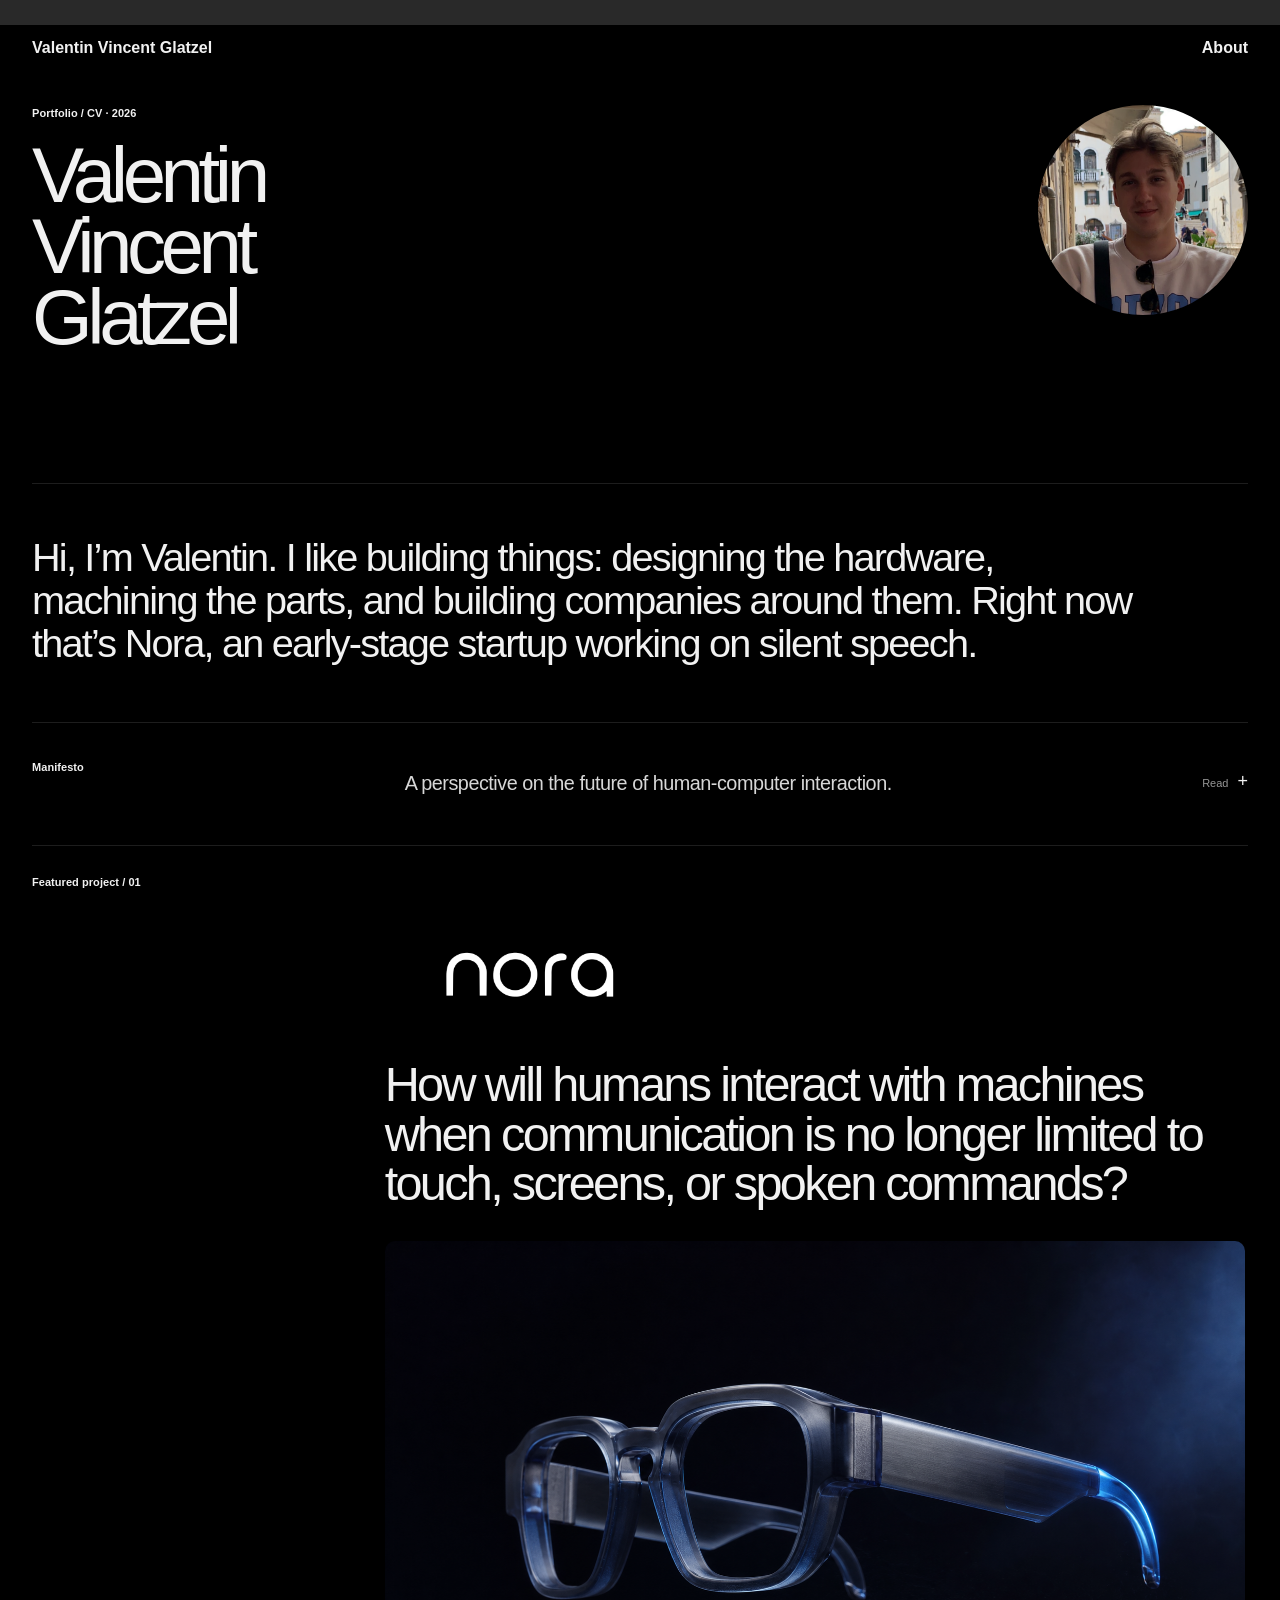
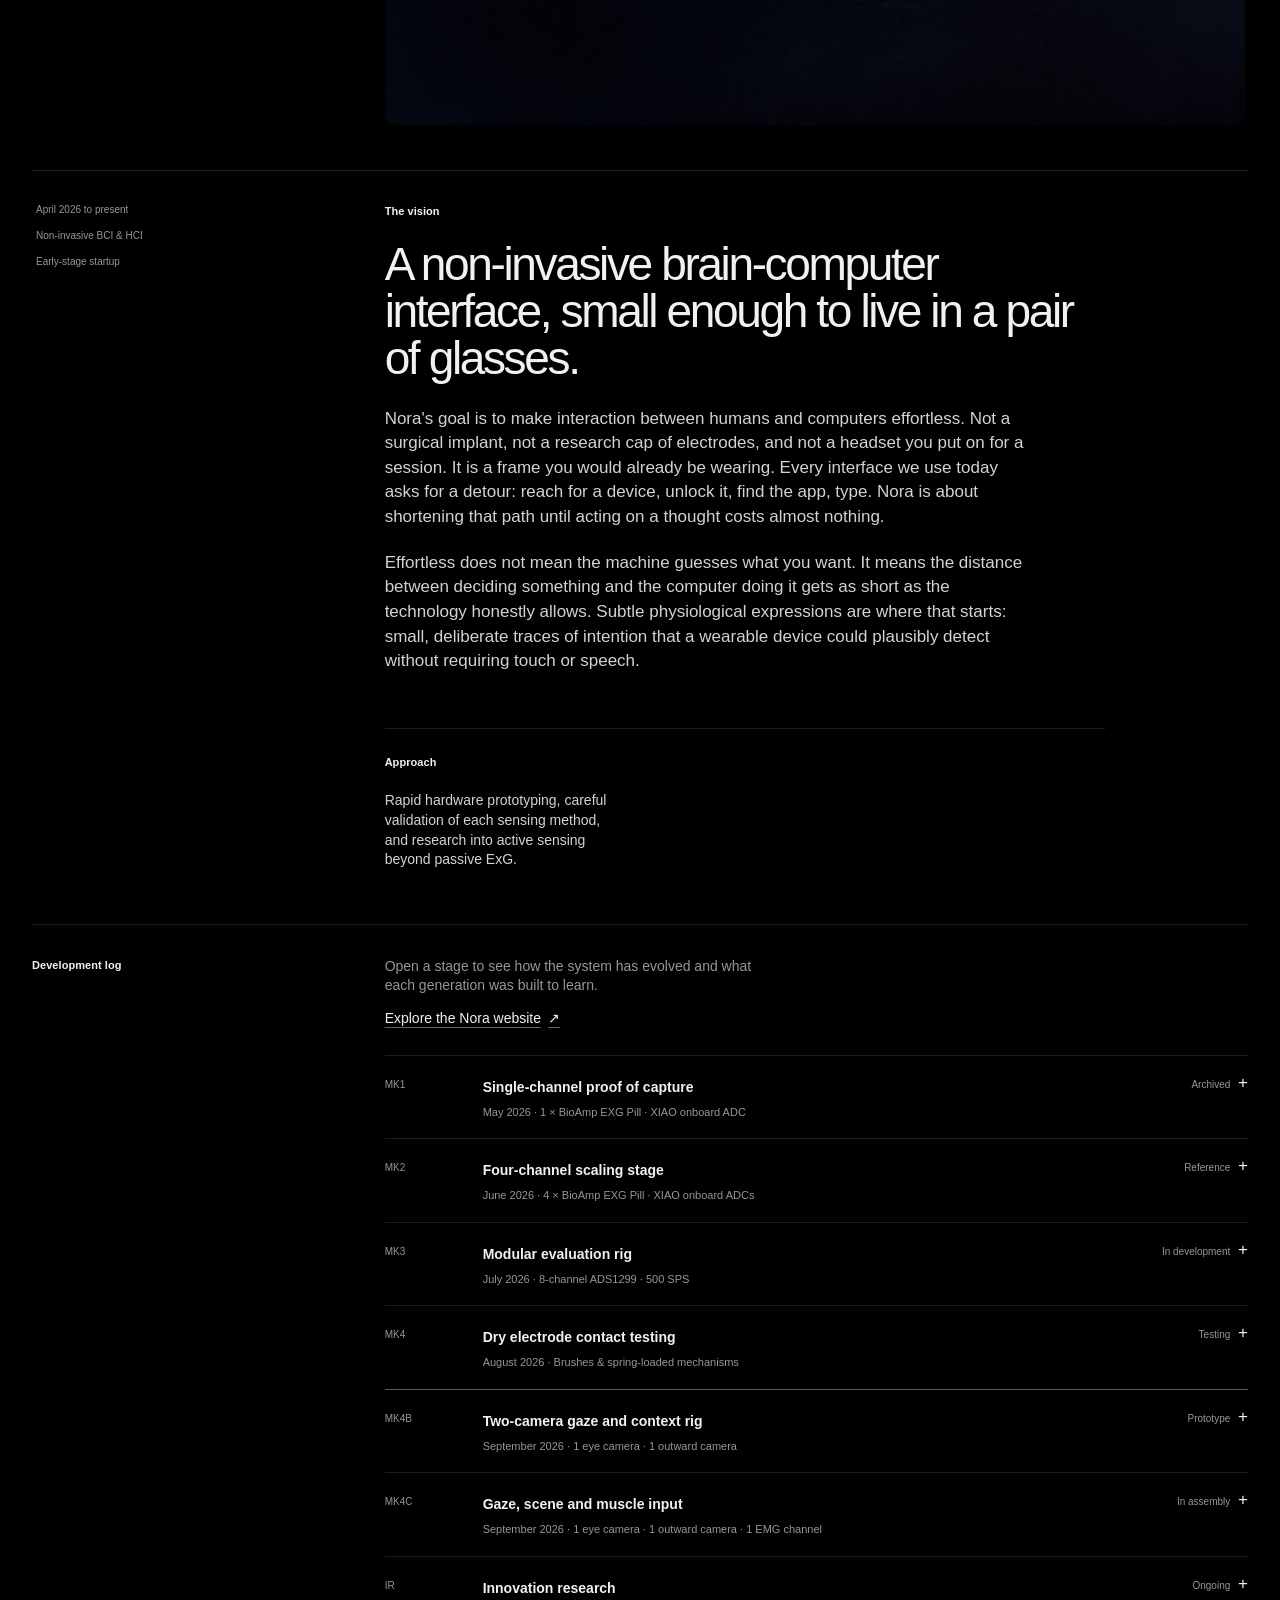
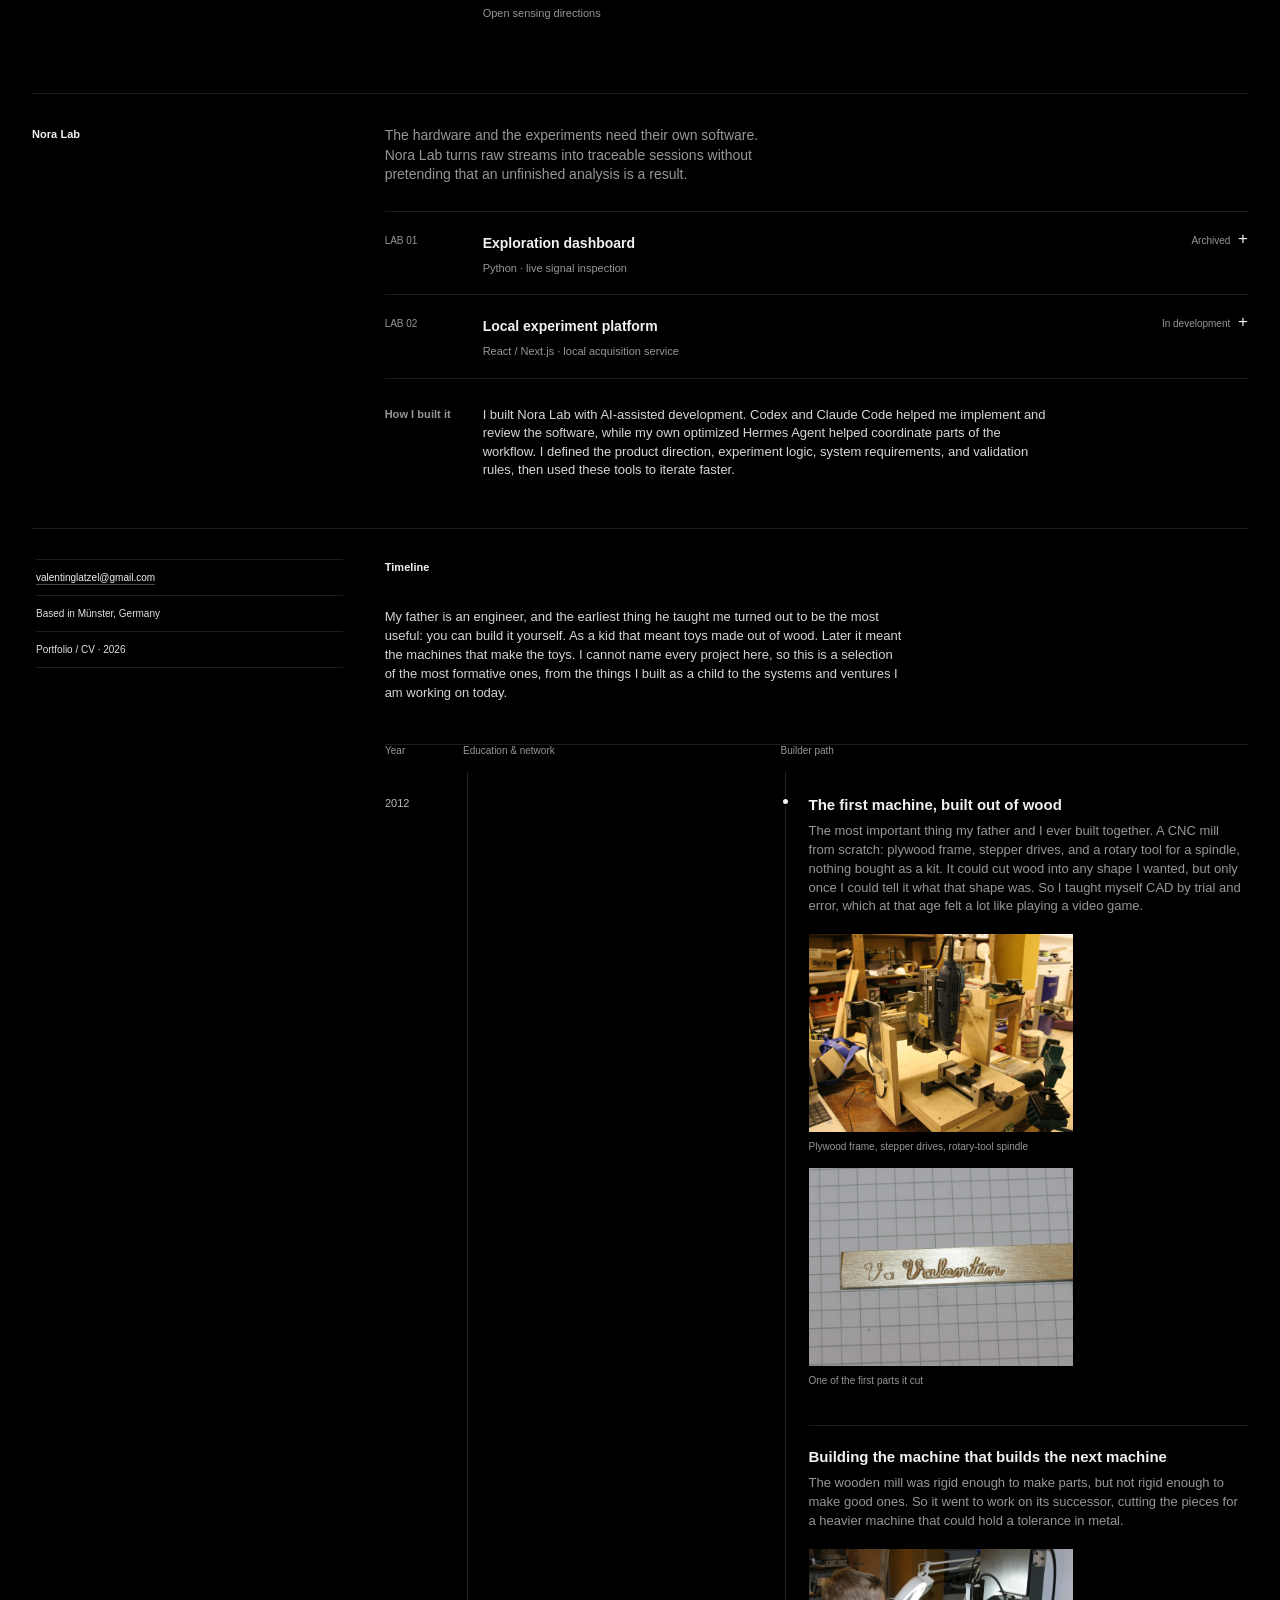
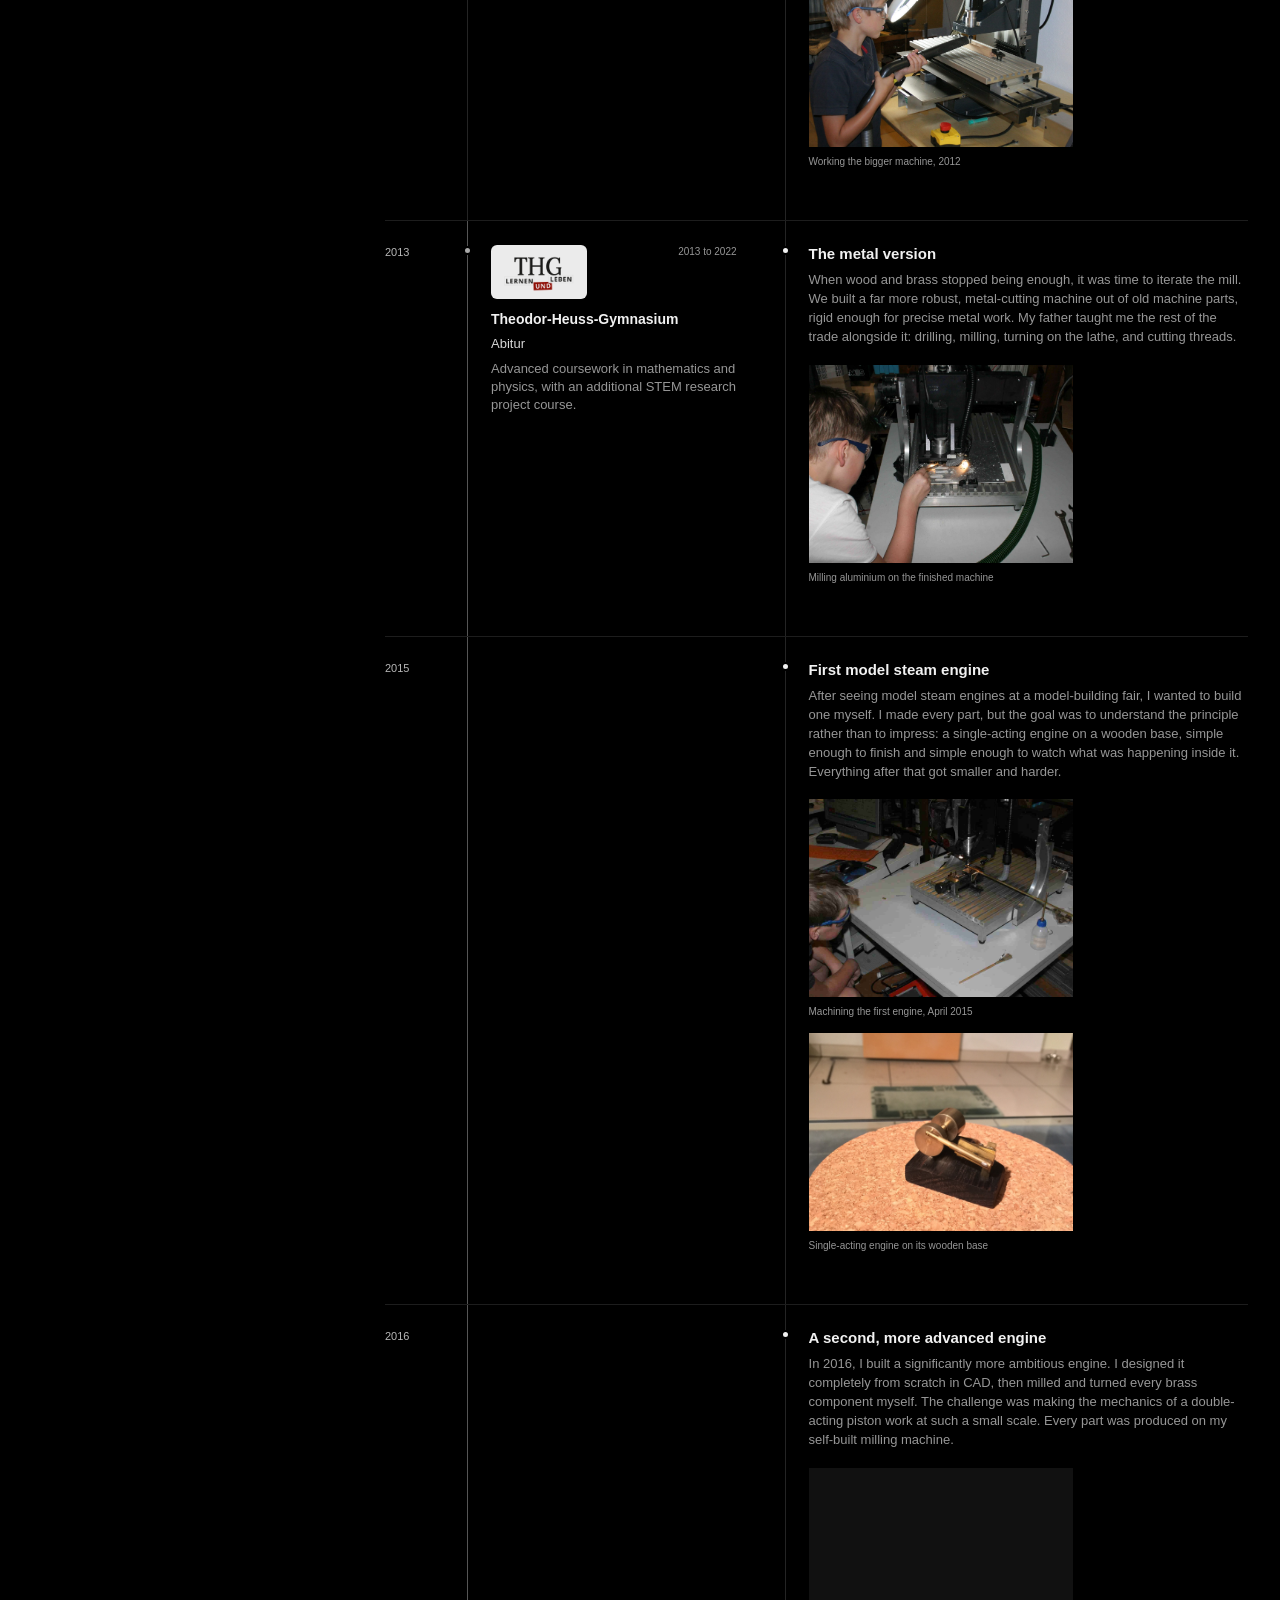
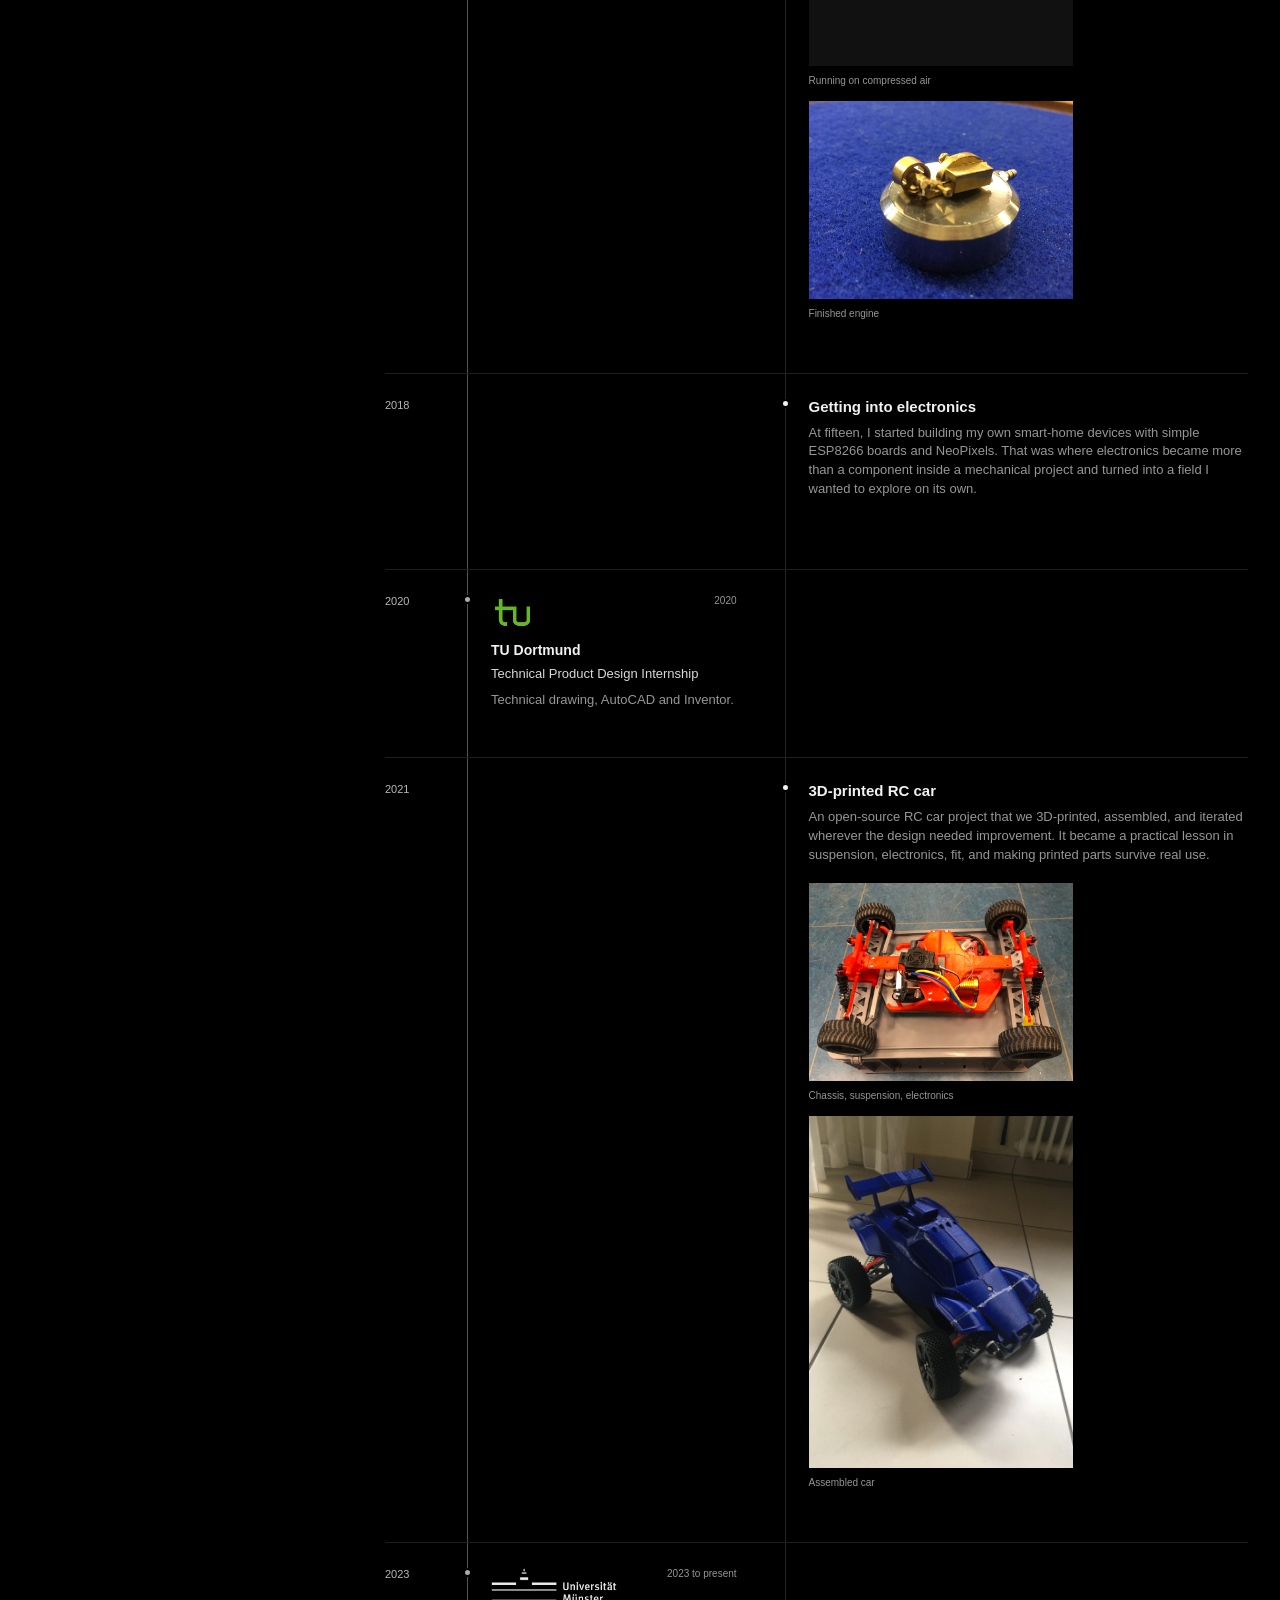
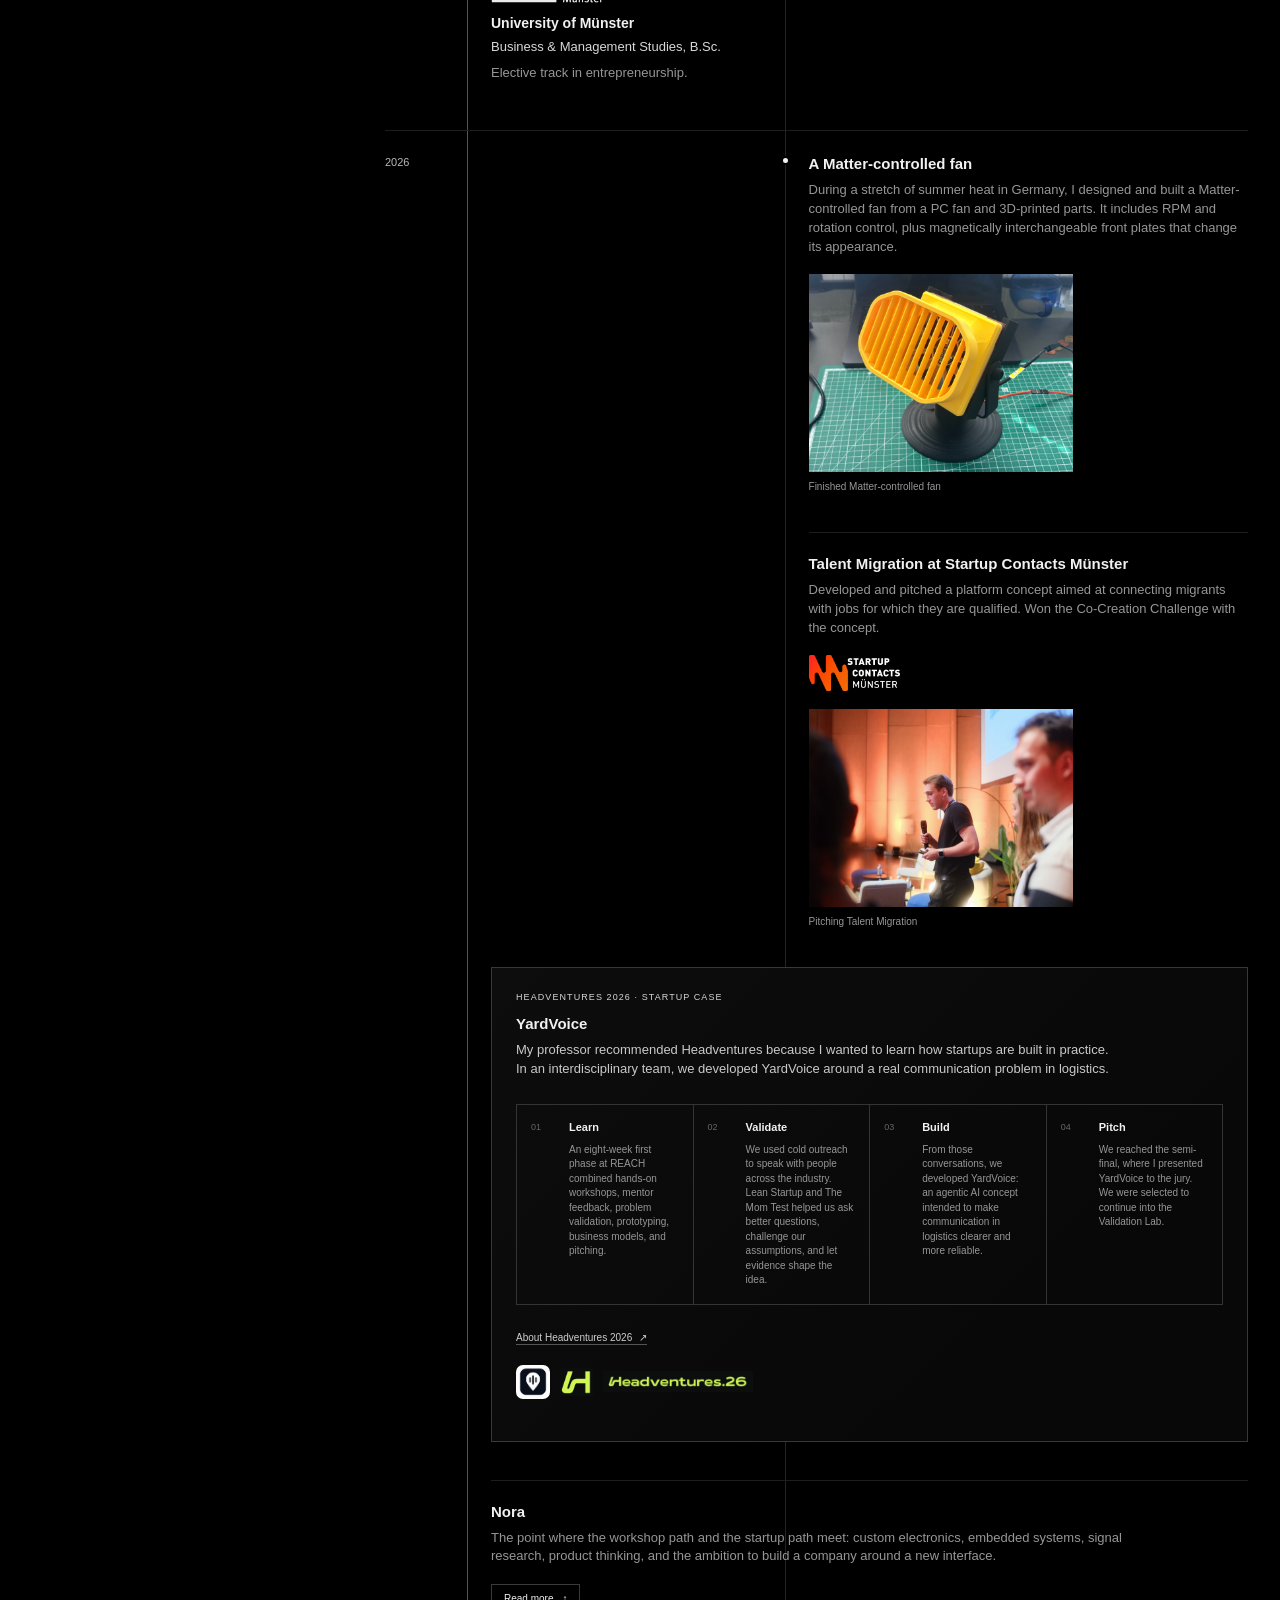
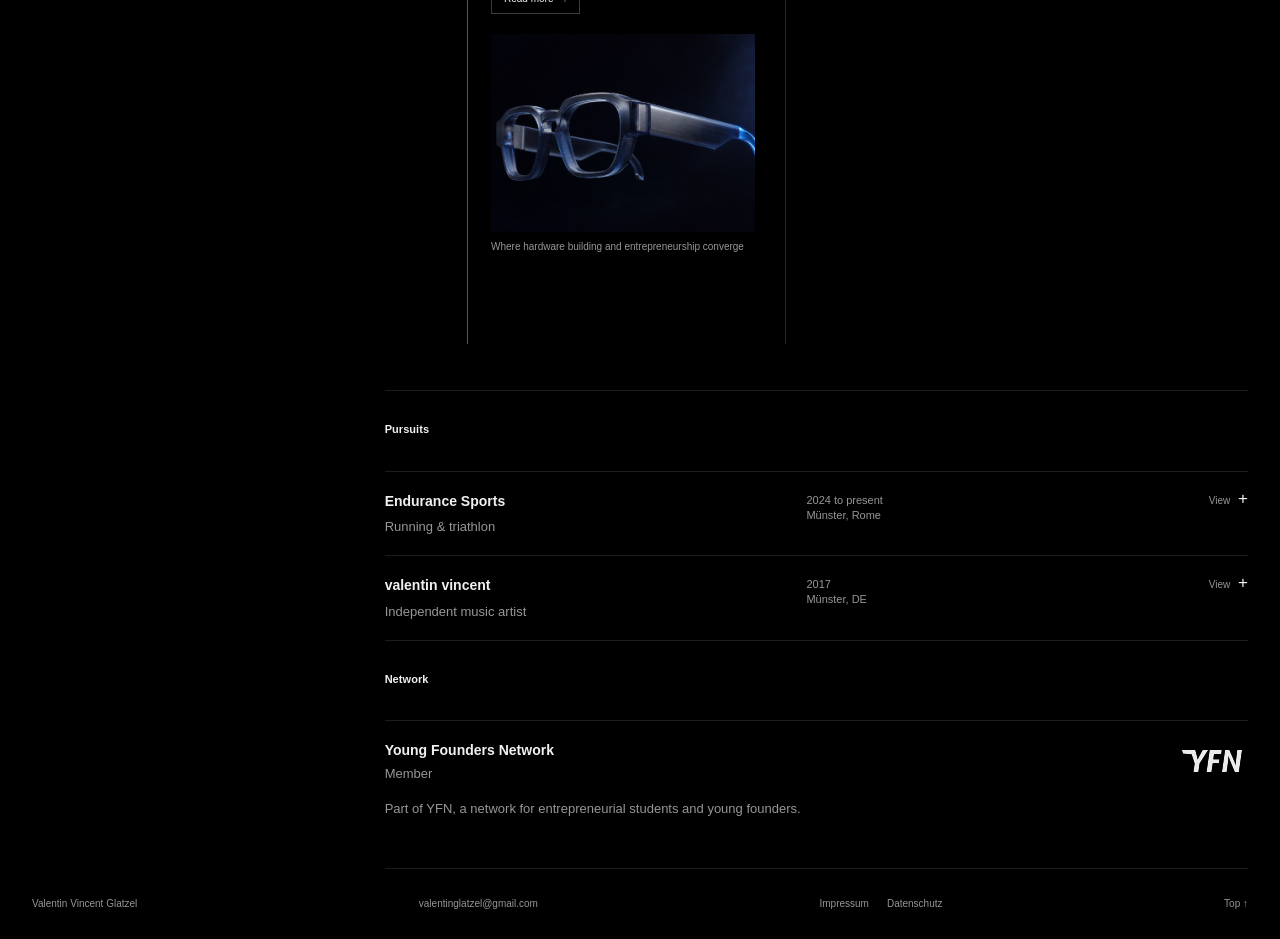
==== commit ff252026: "Publish MK4B demo and MK4C assembly stage" ====
--- a/index.html
+++ b/index.html
@@ -1,4 +1,4 @@
-<!DOCTYPE html><html lang="en"><head><meta charSet="utf-8"/><meta name="viewport" content="width=device-width, initial-scale=1"/><link rel="preload" as="image" href="/valentin-portrait.png"/><link rel="preload" href="/nora-logo.png" as="image"/><link rel="preload" as="image" href="/nora-glasses-render.png"/><link rel="preload" as="image" href="/journey-wooden-mill.jpg"/><link rel="preload" as="image" href="/journey-brass-nameplate.jpg"/><link rel="preload" as="image" href="/journey-first-cnc.jpg"/><link rel="preload" href="/thg-logo.png" as="image"/><link rel="preload" as="image" href="/journey-metal-mill.jpg"/><link rel="preload" as="image" href="/journey-steam-machining.jpg"/><link rel="preload" as="image" href="/model-steam-engine-workshop.jpg"/><link rel="stylesheet" href="/assets/index-E4AFoyIG.css" data-rsc-css-href="/assets/index-E4AFoyIG.css" data-precedence="vite-rsc/importer-resources"/><link rel="modulepreload" href="/assets/layout-segment-context-BnkXl1lQ.js" crossorigin=""/><link rel="modulepreload" href="/assets/rolldown-runtime-S-ySWqyJ.js" crossorigin=""/><link rel="modulepreload" href="/assets/index-BaGPN5kG.js" crossorigin=""/><link rel="modulepreload" href="/assets/framework-CXnKph_e.js" crossorigin=""/><link rel="modulepreload" href="/assets/LightboxImage-BD41y3tc.js" crossorigin=""/><link rel="preload" href="/tu-dortmund-logo.png" as="image"/><link rel="preload" href="/uni-muenster-logo.png" as="image"/><link rel="preload" href="/startup-contacts-muenster-logo.png" as="image"/><link rel="preload" href="/yfn-logo.svg" as="image"/><link rel="preload" as="image" href="/journey-steam-engine-detail-blue.jpg"/><link rel="preload" as="image" href="/stem-rc-car-chassis.jpg"/><link rel="preload" as="image" href="/journey-rc-car.jpg"/><link rel="preload" as="image" href="/journey-smart-fan.jpg"/><link rel="preload" as="image" href="/startup-contacts-pitch.jpg"/><link rel="preload" as="image" href="/endurance-running.jpg"/><link rel="preload" href="/yardvoice-logo.png" as="image"/><link rel="preload" href="/headventures-symbol.png" as="image"/><link rel="preload" href="/headventures-wordmark.png" as="image"/><title>Valentin Vincent Glatzel | Portfolio / CV</title><meta name="description" content="Portfolio and CV of Valentin Vincent Glatzel, builder across hardware, human-computer interaction, AI, and entrepreneurship. Currently building Nora, an early-stage startup working on silent-speech interfaces."/><meta property="og:title" content="Valentin Vincent Glatzel | Portfolio / CV"/><meta property="og:description" content="Portfolio and CV of Valentin Vincent Glatzel, builder across hardware, human-computer interaction, AI, and entrepreneurship. Currently building Nora, an early-stage startup working on silent-speech interfaces."/><meta property="og:type" content="profile"/><meta property="og:locale" content="en"/><meta property="og:image" content="/nora-glasses-render.png"/><meta property="og:image:width" content="1672"/><meta property="og:image:height" content="941"/><meta property="og:image:alt" content="Nora glasses concept render"/><meta name="twitter:card" content="summary_large_image"/><meta name="twitter:title" content="Valentin Vincent Glatzel | Portfolio / CV"/><meta name="twitter:description" content="Portfolio and CV of Valentin Vincent Glatzel, builder across hardware, human-computer interaction, AI, and entrepreneurship. Currently building Nora, an early-stage startup working on silent-speech interfaces."/><meta name="twitter:image" content="/nora-glasses-render.png"/><link rel="shortcut icon" href="/favicon.svg"/><link rel="icon" href="/favicon.svg"/><script>self.__VINEXT_RSC_PARAMS__={}</script><script>self.__VINEXT_RSC_NAV__={"pathname":"/","searchParams":[]}</script><link rel="modulepreload" href="/assets/index-BaGPN5kG.js" />
+<!DOCTYPE html><html lang="en"><head><meta charSet="utf-8"/><meta name="viewport" content="width=device-width, initial-scale=1"/><link rel="preload" as="image" href="/valentin-portrait.png"/><link rel="preload" href="/nora-logo.png" as="image"/><link rel="preload" as="image" href="/nora-glasses-render.png"/><link rel="preload" as="image" href="/journey-wooden-mill.jpg"/><link rel="preload" as="image" href="/journey-brass-nameplate.jpg"/><link rel="preload" as="image" href="/journey-first-cnc.jpg"/><link rel="preload" href="/thg-logo.png" as="image"/><link rel="preload" as="image" href="/journey-metal-mill.jpg"/><link rel="preload" as="image" href="/journey-steam-machining.jpg"/><link rel="preload" as="image" href="/model-steam-engine-workshop.jpg"/><link rel="stylesheet" href="/assets/index-CocCDwzx.css" data-rsc-css-href="/assets/index-CocCDwzx.css" data-precedence="vite-rsc/importer-resources"/><link rel="modulepreload" href="/assets/layout-segment-context-BnkXl1lQ.js" crossorigin=""/><link rel="modulepreload" href="/assets/rolldown-runtime-S-ySWqyJ.js" crossorigin=""/><link rel="modulepreload" href="/assets/index-BaGPN5kG.js" crossorigin=""/><link rel="modulepreload" href="/assets/framework-CXnKph_e.js" crossorigin=""/><link rel="modulepreload" href="/assets/LightboxImage-BD41y3tc.js" crossorigin=""/><link rel="preload" href="/tu-dortmund-logo.png" as="image"/><link rel="preload" href="/uni-muenster-logo.png" as="image"/><link rel="preload" href="/startup-contacts-muenster-logo.png" as="image"/><link rel="preload" href="/yfn-logo.svg" as="image"/><link rel="preload" as="image" href="/journey-steam-engine-detail-blue.jpg"/><link rel="preload" as="image" href="/stem-rc-car-chassis.jpg"/><link rel="preload" as="image" href="/journey-rc-car.jpg"/><link rel="preload" as="image" href="/journey-smart-fan.jpg"/><link rel="preload" as="image" href="/startup-contacts-pitch.jpg"/><link rel="preload" as="image" href="/endurance-running.jpg"/><link rel="preload" href="/yardvoice-logo.png" as="image"/><link rel="preload" href="/headventures-symbol.png" as="image"/><link rel="preload" href="/headventures-wordmark.png" as="image"/><title>Valentin Vincent Glatzel | Portfolio / CV</title><meta name="description" content="Portfolio and CV of Valentin Vincent Glatzel, builder across hardware, human-computer interaction, AI, and entrepreneurship. Currently building Nora, an early-stage startup working on silent-speech interfaces."/><meta property="og:title" content="Valentin Vincent Glatzel | Portfolio / CV"/><meta property="og:description" content="Portfolio and CV of Valentin Vincent Glatzel, builder across hardware, human-computer interaction, AI, and entrepreneurship. Currently building Nora, an early-stage startup working on silent-speech interfaces."/><meta property="og:type" content="profile"/><meta property="og:locale" content="en"/><meta property="og:image" content="/nora-glasses-render.png"/><meta property="og:image:width" content="1672"/><meta property="og:image:height" content="941"/><meta property="og:image:alt" content="Nora glasses concept render"/><meta name="twitter:card" content="summary_large_image"/><meta name="twitter:title" content="Valentin Vincent Glatzel | Portfolio / CV"/><meta name="twitter:description" content="Portfolio and CV of Valentin Vincent Glatzel, builder across hardware, human-computer interaction, AI, and entrepreneurship. Currently building Nora, an early-stage startup working on silent-speech interfaces."/><meta name="twitter:image" content="/nora-glasses-render.png"/><link rel="shortcut icon" href="/favicon.svg"/><link rel="icon" href="/favicon.svg"/><script>self.__VINEXT_RSC_PARAMS__={}</script><script>self.__VINEXT_RSC_NAV__={"pathname":"/","searchParams":[]}</script><link rel="modulepreload" href="/assets/index-BaGPN5kG.js" />
 <link rel="preload" href="/assets/_vinext_fonts/geist-8ac0455e797f/geist-ff2310f5.woff2" as="font" type="font/woff2" crossorigin />
 <link rel="preload" href="/assets/_vinext_fonts/geist-8ac0455e797f/geist-875ccdd4.woff2" as="font" type="font/woff2" crossorigin />
 <link rel="preload" href="/assets/_vinext_fonts/geist-8ac0455e797f/geist-52306abf.woff2" as="font" type="font/woff2" crossorigin />
@@ -119,7 +119,7 @@
 
 .__variable_geist_mono_1diim1n { --font-geist-mono: 'Geist Mono', sans-serif; }
 </style>
-</head><body class="__variable_geist_0tvmz3h __variable_geist_mono_1diim1n antialiased"><main class="cv-shell"><header class="cv-header"><a href="#top">Valentin Vincent Glatzel</a><a href="#about">About</a></header><section class="hero-void" id="top" aria-label="Portfolio introduction"><div><p class="label">Portfolio / CV · 2026</p><h1>Valentin<br/>Vincent<br/>Glatzel</h1></div><button class="lightbox-trigger" type="button" aria-label="View larger: Valentin Vincent Glatzel" aria-haspopup="dialog"><img src="/valentin-portrait.png" alt="Valentin Vincent Glatzel"/></button></section><section class="intro-section" id="about"><p>Hi, I’m Valentin. I like building things: designing the hardware, machining the parts, and building companies around them. Right now that’s Nora, an early-stage startup working on silent speech.</p></section><section class="manifest" aria-labelledby="manifest-title"><details><summary><span class="label">Manifesto</span><span class="manifest-prompt">A perspective on the future of human-computer interaction.</span><span class="manifest-toggle" aria-hidden="true">Read <b>+</b></span></summary><div class="manifest-expanded"><div class="manifest-heading"><h2 id="manifest-title">Technology should expand the ways we express ourselves.</h2></div><div class="manifest-copy"><p>Computer interaction is already changing. Speaking to a model instead of typing a prompt is a visible first shift. But the goal is not simply to replace one input method with another. It is to move beyond interfaces that ask people to adapt to the machine.</p><p>I dream of a future in which the mind can connect more directly with the machine. Technology should give people more direct ways to turn intention into action, ideas into work, and curiosity into creation, without demanding constant attention, taking away control, or making human interaction feel less human.</p><p class="manifest-closing">I want to help build that future.</p></div></div></details></section><article class="nora-article" id="nora"><header class="nora-hero"><p class="label">Featured project / 01</p><img class="nora-logo" src="/nora-logo.png" alt="Nora"/><p class="nora-subtitle">How will humans interact with machines when communication is no longer limited to touch, screens, or spoken commands?</p><figure class="nora-render"><button class="lightbox-trigger" type="button" aria-label="View larger: Nora glasses concept render" aria-haspopup="dialog"><img src="/nora-glasses-render.png" alt="Nora glasses concept render"/></button></figure></header><div class="nora-article-grid"><aside class="nora-meta"><p>April 2026 to present</p><p>Non-invasive BCI &amp; HCI</p><p>Early-stage startup</p></aside><div class="nora-story"><section><p class="label">The vision</p><h2>A non-invasive brain-computer interface, small enough to live in a pair of glasses.</h2><p class="body-copy">Nora&#x27;s goal is to make interaction between humans and computers effortless. Not a surgical implant, not a research cap of electrodes, and not a headset you put on for a session. It is a frame you would already be wearing. Every interface we use today asks for a detour: reach for a device, unlock it, find the app, type. Nora is about shortening that path until acting on a thought costs almost nothing.</p><p class="body-copy">Effortless does not mean the machine guesses what you want. It means the distance between deciding something and the computer doing it gets as short as the technology honestly allows. Subtle physiological expressions are where that starts: small, deliberate traces of intention that a wearable device could plausibly detect without requiring touch or speech.</p></section><section class="nora-fact-grid"><div><p class="label">Approach</p><p>Rapid hardware prototyping, careful validation of each sensing method, and research into active sensing beyond passive ExG.</p></div></section></div></div><section class="nora-development" aria-labelledby="nora-development-title"><div class="nora-development-intro"><p class="label" id="nora-development-title">Development log</p><p>Open a stage to see how the system has evolved and what each generation was built to learn.<a class="nora-project-link" href="https://nora-glasses-studio.valvin.chatgpt.site" target="_blank" rel="noopener noreferrer">Explore the Nora website <span aria-hidden="true">↗</span></a></p></div><div class="nora-development-list"><details class="nora-stage"><summary><span class="stage-id">MK1</span><span><strong>Single-channel proof of capture</strong><small>May 2026 · 1 × BioAmp EXG Pill · XIAO onboard ADC</small></span><span class="stage-status">Archived <b>+</b></span></summary><div><p>The first prototype answered one question: can a biosignal be picked up at all, digitised, and moved off the device. One analogue amplifier fed the XIAO&#x27;s built-in ADC, and the samples were streamed over Wi-Fi. Crude, but it proved the capture-and-transport path end to end, and everything after it was measured against that baseline.</p></div></details><details class="nora-stage"><summary><span class="stage-id">MK2</span><span><strong>Four-channel scaling stage</strong><small>June 2026 · 4 × BioAmp EXG Pill · XIAO onboard ADCs</small></span><span class="stage-status">Reference <b>+</b></span></summary><div class="nora-stage-content"><p>MK2 asked whether the approach scaled. Four amplifiers ran into the microcontroller&#x27;s own converters, which brought electrode contact, ocular and motion artifacts, and timing between channels into view for the first time. It also exposed the ceiling: the onboard ADCs were limited in resolution and calibration, and sensitive to interference from the Wi-Fi radio sitting beside them. Good enough to test whether signals separate, not good enough to build on.</p><div class="nora-stage-media"><figure><button class="lightbox-trigger" type="button" aria-label="View larger: MK2 four-channel bench setup with a transparent glasses fixture and live signal dashboard" aria-haspopup="dialog"><img src="/nora-mk2-bench.jpg" alt="MK2 four-channel bench setup with a transparent glasses fixture and live signal dashboard" loading="lazy"/></button><figcaption>Four-channel bench setup and live signal view.</figcaption></figure><figure><button class="lightbox-trigger" type="button" aria-label="View larger: Transparent MK2 glasses frame with four BioAmp boards and wired electrodes" aria-haspopup="dialog"><img src="/nora-mk2-frame.jpg" alt="Transparent MK2 glasses frame with four BioAmp boards and wired electrodes" loading="lazy"/></button><figcaption>The MK2 frame during assembly.</figcaption></figure></div></div></details><details class="nora-stage"><summary><span class="stage-id">MK3</span><span><strong>Modular evaluation rig</strong><small>July 2026 · 8-channel ADS1299 · 500 SPS</small></span><span class="stage-status">In development <b>+</b></span></summary><div class="nora-stage-content"><p>MK3 replaces the discrete amplifiers and the microcontroller&#x27;s converters with a dedicated biosignal front end, to find out what a purpose-built chip is actually worth here. It hijacks a TI ADS1299 evaluation board and drives it with a XIAO ESP32-S3, turning a fixed dev kit into a rig I can experiment on: eight channels sampled simultaneously, repeatable raw capture, timing alignment, and a configurable glasses-shaped fixture. Front end, electrode types, and placement can now be tested against each other before any of it is committed to a wearable design.</p><div class="nora-stage-media"><figure class="is-portrait"><button class="lightbox-trigger" type="button" aria-label="View larger: Black MK3 glasses-shaped test fixture with multiple electrode contacts" aria-haspopup="dialog"><img src="/nora-mk3-fixture.jpg" alt="Black MK3 glasses-shaped test fixture with multiple electrode contacts" loading="lazy"/></button><figcaption>Configurable glasses-shaped electrode fixture.</figcaption></figure><figure><button class="lightbox-trigger" type="button" aria-label="View larger: TI ADS1299 evaluation board mounted as part of the MK3 measurement rig" aria-haspopup="dialog"><img src="/nora-mk3-ads1299.jpg" alt="TI ADS1299 evaluation board mounted as part of the MK3 measurement rig" loading="lazy"/></button><figcaption>The ADS1299 front end in the MK3 rig.</figcaption></figure></div></div></details><details class="nora-stage"><summary><span class="stage-id">MK4</span><span><strong>Dry electrode contact testing</strong><small>August 2026 · Brushes &amp; spring-loaded mechanisms</small></span><span class="stage-status">Testing <b>+</b></span></summary><div class="nora-stage-content"><p>MK4 moves the contact question into the mechanical design. This setup tests dry electrode concepts in a glasses form factor, including brush contacts and spring-loaded mechanisms. The goal is to compare comfort, contact stability, and repeatability before selecting a direction.</p><div class="nora-stage-media nora-lab-media"><figure><button class="lightbox-trigger" type="button" aria-label="View larger: MK4 dry electrode test fixtures with brush and spring-loaded contact mechanisms" aria-haspopup="dialog"><img src="/nora-mk4-dry-electrodes.jpg" alt="MK4 dry electrode test fixtures with brush and spring-loaded contact mechanisms" loading="lazy"/></button><figcaption>MK4 dry electrode test fixtures for contact-mechanism testing.</figcaption></figure></div></div></details><details class="nora-stage mk4b-stage"><summary><span class="stage-id">MK4B</span><span><strong>Two-camera gaze and context rig</strong><small>September 2026 · 1 eye camera · 1 outward camera</small></span><span class="stage-status">Prototype <b>+</b></span></summary><div class="nora-stage-content"><div class="mk4b-intro"><p>MK4B adds a two-camera layer to the glasses: one inward-facing camera observes a single eye, while one outward-facing camera captures the visible scene. The outside view does not know where the wearer is looking on its own. It becomes useful only when it is aligned with the gaze estimate from the eye camera.</p></div><ol class="mk4b-flow" aria-label="MK4B multimodal processing concept"><li><span>01 · Eye camera</span><strong>Where is the eye directed?</strong><small>Eye features become a gaze estimate.</small></li><li><span>02 · Outward camera</span><strong>What is in front of the wearer?</strong><small>The scene provides a shared reference frame.</small></li><li><span>03 · Fusion</span><strong>What could the wearer mean?</strong><small>Time-aligned gaze and scene data narrow the target.</small></li></ol><p class="mk4b-boundary">MK4B is camera-only: no biosignals are integrated in this version. The prototype is built to test camera placement, focus, timing, and how an eye-camera gaze estimate can be aligned with the outward-facing scene.</p><div class="nora-stage-media mk4b-media"><figure class="mk4b-media-primary"><button class="lightbox-trigger" type="button" aria-label="View larger: Yellow MK4B glasses prototype with one eye camera and one outward-facing camera" aria-haspopup="dialog"><img src="/nora-mk4b-front.jpg" alt="Yellow MK4B glasses prototype with one eye camera and one outward-facing camera" loading="lazy"/></button><figcaption>MK4B front view: eye direction and scene context with two cameras.</figcaption></figure><figure><button class="lightbox-trigger" type="button" aria-label="View larger: Top view of the MK4B glasses prototype and its two-camera arrangement" aria-haspopup="dialog"><img src="/nora-mk4b-top.jpg" alt="Top view of the MK4B glasses prototype and its two-camera arrangement" loading="lazy"/></button><figcaption>Top view of the two-camera arrangement and temporary mounting.</figcaption></figure></div></div></details><details class="nora-stage"><summary><span class="stage-id">IR</span><span><strong>Innovation research</strong><small>Open sensing directions</small></span><span class="stage-status">Ongoing <b>+</b></span></summary><div><p>Passive ExG is unlikely to be the whole answer. Alongside it, Nora investigates electrode mechanics, inertial sensing for artifact context, and active mechanical and acoustic sensing. These methods probe rather than only listen and may carry information about articulation that surface potentials alone do not. Each is tested on its own before any fusion or product claim.</p></div></details></div><div class="nora-development-intro nora-lab-intro"><p class="label">Nora Lab</p><p>The hardware and the experiments need their own software. Nora Lab turns raw streams into traceable sessions without pretending that an unfinished analysis is a result.</p></div><div class="nora-development-list"><details class="nora-stage"><summary><span class="stage-id">LAB 01</span><span><strong>Exploration dashboard</strong><small>Python · live signal inspection</small></span><span class="stage-status">Archived <b>+</b></span></summary><div><p>Nora Lab V1 grew out of the first hardware experiments. It was a Python engineering dashboard that could connect to live streams, show raw and filtered traces, inspect spectra, place markers, and export data. It made experimentation tangible, but it also mixed acquisition, analysis, and interface logic too tightly. Timestamps, channel identity, and session provenance were not yet strong enough for reliable multi-channel research.</p></div></details><details class="nora-stage"><summary><span class="stage-id">LAB 02</span><span><strong>Local experiment platform</strong><small>React / Next.js · local acquisition service</small></span><span class="stage-status">In development <b>+</b></span></summary><div class="nora-stage-content"><p>Nora Lab V2 rebuilt the software around a stricter rule: real data or an honest empty state. The interface was separated from the local acquisition service. The system validates the channel contract, records append-only sessions with manifests, raw samples, and event markers, runs guided protocols, and keeps analysis locked until a versioned pipeline produces a result. The current MK3 Lab carries the same principles into an eight-channel ADS1299 system with live quality views, local USB and UDP connectivity, session replay, and explicit readiness gates.</p><div class="nora-stage-media nora-lab-media"><figure><button class="lightbox-trigger" type="button" aria-label="View larger: Nora Lab V2 session archive and eight-channel offline replay interface" aria-haspopup="dialog"><img src="/nora-lab-v2.png" alt="Nora Lab V2 session archive and eight-channel offline replay interface" loading="lazy"/></button><figcaption>Nora Lab V2: session archive, integrity checks, offline replay, and eight-channel trace.</figcaption></figure></div></div></details></div><aside class="nora-lab-credit"><p class="label">How I built it</p><p>I built Nora Lab with AI-assisted development. Codex and Claude Code helped me implement and review the software, while my own optimized Hermes Agent helped coordinate parts of the workflow. I defined the product direction, experiment logic, system requirements, and validation rules, then used these tools to iterate faster.</p></aside></section></article><div class="cv-grid"><aside class="profile"><div class="contact" aria-label="Contact details"><a href="mailto:valentinglatzel@gmail.com">valentinglatzel@gmail.com</a></div><div class="contact"><span>Based in Münster, Germany</span></div><div class="contact"><span>Portfolio / CV · 2026</span></div></aside><div class="content"><section class="section journey" aria-labelledby="journey-title"><p class="label" id="journey-title">Timeline</p><p class="journey-intro">My father is an engineer, and the earliest thing he taught me turned out to be the most useful: you can build it yourself. As a kid that meant toys made out of wood. Later it meant the machines that make the toys. I cannot name every project here, so this is a selection of the most formative ones, from the things I built as a child to the systems and ventures I am working on today.</p><div class="timeline-calendar"><div class="timeline-calendar-head" aria-hidden="true"><span>Year</span><span>Education &amp; network</span><span>Builder path</span></div><section class="timeline-calendar-row" aria-labelledby="timeline-year-2012"><time class="timeline-calendar-year" id="timeline-year-2012" dateTime="2012">2012</time><div class="timeline-lane education-lane  "><div class="education-lane-content"></div></div><div class="timeline-lane builder-lane has-event"><ol class="builder-year-list"><li class="journey-item  "><div class="journey-body"><h3>The first machine, built out of wood</h3><p>The most important thing my father and I ever built together. A CNC mill from scratch: plywood frame, stepper drives, and a rotary tool for a spindle, nothing bought as a kit. It could cut wood into any shape I wanted, but only once I could tell it what that shape was. So I taught myself CAD by trial and error, which at that age felt a lot like playing a video game.</p><div class="journey-media"><figure><button class="lightbox-trigger" type="button" aria-label="View larger: Self-built CNC mill with plywood frame, stepper motors and a rotary tool as spindle" aria-haspopup="dialog"><img src="/journey-wooden-mill.jpg" alt="Self-built CNC mill with plywood frame, stepper motors and a rotary tool as spindle"/></button><figcaption>Plywood frame, stepper drives, rotary-tool spindle</figcaption></figure><figure><button class="lightbox-trigger" type="button" aria-label="View larger: Brass strip with the name Valentin engraved in cursive script" aria-haspopup="dialog"><img src="/journey-brass-nameplate.jpg" alt="Brass strip with the name Valentin engraved in cursive script"/></button><figcaption>One of the first parts it cut</figcaption></figure></div></div></li><li class="journey-item  "><div class="journey-body"><h3>Building the machine that builds the next machine</h3><p>The wooden mill was rigid enough to make parts, but not rigid enough to make good ones. So it went to work on its successor, cutting the pieces for a heavier machine that could hold a tolerance in metal.</p><div class="journey-media"><figure><button class="lightbox-trigger" type="button" aria-label="View larger: Young boy in safety glasses operating a larger CNC milling machine" aria-haspopup="dialog"><img src="/journey-first-cnc.jpg" alt="Young boy in safety glasses operating a larger CNC milling machine"/></button><figcaption>Working the bigger machine, 2012</figcaption></figure></div></div></li></ol></div></section><section class="timeline-calendar-row" aria-labelledby="timeline-year-2013"><time class="timeline-calendar-year" id="timeline-year-2013" dateTime="2013">2013</time><div class="timeline-lane education-lane is-active has-event"><div class="education-lane-content"><article class="education-entry"><div class="education-entry-head"><img class="edu-logo-thg" src="/thg-logo.png" alt="Theodor-Heuss-Gymnasium"/><p class="education-period">2013 to 2022</p></div><div><h3>Theodor-Heuss-Gymnasium</h3><p class="education-meta">Abitur</p><p>Advanced coursework in mathematics and physics, with an additional STEM research project course.</p></div></article></div></div><div class="timeline-lane builder-lane has-event"><ol class="builder-year-list"><li class="journey-item  "><div class="journey-body"><h3>The metal version</h3><p>When wood and brass stopped being enough, it was time to iterate the mill. We built a far more robust, metal-cutting machine out of old machine parts, rigid enough for precise metal work. My father taught me the rest of the trade alongside it: drilling, milling, turning on the lathe, and cutting threads.</p><div class="journey-media"><figure><button class="lightbox-trigger" type="button" aria-label="View larger: Teenager in safety glasses milling an aluminium plate, metal chips across the bed" aria-haspopup="dialog"><img src="/journey-metal-mill.jpg" alt="Teenager in safety glasses milling an aluminium plate, metal chips across the bed"/></button><figcaption>Milling aluminium on the finished machine</figcaption></figure></div></div></li></ol></div></section><section class="timeline-calendar-row" aria-labelledby="timeline-year-2015"><time class="timeline-calendar-year" id="timeline-year-2015" dateTime="2015">2015</time><div class="timeline-lane education-lane is-active "><div class="education-lane-content"></div></div><div class="timeline-lane builder-lane has-event"><ol class="builder-year-list"><li class="journey-item  "><div class="journey-body"><h3>First model steam engine</h3><p>After seeing model steam engines at a model-building fair, I wanted to build one myself. I made every part, but the goal was to understand the principle rather than to impress: a single-acting engine on a wooden base, simple enough to finish and simple enough to watch what was happening inside it. Everything after that got smaller and harder.</p><div class="journey-media"><figure><button class="lightbox-trigger" type="button" aria-label="View larger: Boy watching brass being milled in a vise with cutting oil" aria-haspopup="dialog"><img src="/journey-steam-machining.jpg" alt="Boy watching brass being milled in a vise with cutting oil"/></button><figcaption>Machining the first engine, April 2015</figcaption></figure><figure><button class="lightbox-trigger" type="button" aria-label="View larger: First single-acting model steam engine on its wooden base" aria-haspopup="dialog"><img src="/model-steam-engine-workshop.jpg" alt="First single-acting model steam engine on its wooden base"/></button><figcaption>Single-acting engine on its wooden base</figcaption></figure></div></div></li></ol></div></section><section class="timeline-calendar-row" aria-labelledby="timeline-year-2016"><time class="timeline-calendar-year" id="timeline-year-2016" dateTime="2016">2016</time><div class="timeline-lane education-lane is-active "><div class="education-lane-content"></div></div><div class="timeline-lane builder-lane has-event"><ol class="builder-year-list"><li class="journey-item  "><div class="journey-body"><h3>A second, more advanced engine</h3><p>In 2016, I built a significantly more ambitious engine. I designed it completely from scratch in CAD, then milled and turned every brass component myself. The challenge was making the mechanics of a double-acting piston work at such a small scale. Every part was produced on my self-built milling machine.</p><div class="journey-media"><figure><video src="/journey-steam-engine-running.mp4" aria-label="Second, more advanced model steam engine running on compressed air" autoPlay="" muted="" loop="" playsInline="" preload="metadata"></video><figcaption>Running on compressed air</figcaption></figure><figure><button class="lightbox-trigger" type="button" aria-label="View larger: Finished second model steam engine on a blue surface" aria-haspopup="dialog"><img src="/journey-steam-engine-detail-blue.jpg" alt="Finished second model steam engine on a blue surface"/></button><figcaption>Finished engine</figcaption></figure></div></div></li></ol></div></section><section class="timeline-calendar-row" aria-labelledby="timeline-year-2018"><time class="timeline-calendar-year" id="timeline-year-2018" dateTime="2018">2018</time><div class="timeline-lane education-lane is-active "><div class="education-lane-content"></div></div><div class="timeline-lane builder-lane has-event"><ol class="builder-year-list"><li class="journey-item  "><div class="journey-body"><h3>Getting into electronics</h3><p>At fifteen, I started building my own smart-home devices with simple ESP8266 boards and NeoPixels. That was where electronics became more than a component inside a mechanical project and turned into a field I wanted to explore on its own.</p></div></li></ol></div></section><section class="timeline-calendar-row" aria-labelledby="timeline-year-2020"><time class="timeline-calendar-year" id="timeline-year-2020" dateTime="2020">2020</time><div class="timeline-lane education-lane is-active has-event"><div class="education-lane-content"><article class="education-entry"><div class="education-entry-head"><img class="edu-logo-dortmund" src="/tu-dortmund-logo.png" alt="TU Dortmund"/><p class="education-period">2020</p></div><div><h3>TU Dortmund</h3><p class="education-meta">Technical Product Design Internship</p><p>Technical drawing, AutoCAD and Inventor.</p></div></article></div></div><div class="timeline-lane builder-lane "><ol class="builder-year-list"></ol></div></section><section class="timeline-calendar-row" aria-labelledby="timeline-year-2021"><time class="timeline-calendar-year" id="timeline-year-2021" dateTime="2021">2021</time><div class="timeline-lane education-lane is-active "><div class="education-lane-content"></div></div><div class="timeline-lane builder-lane has-event"><ol class="builder-year-list"><li class="journey-item  "><div class="journey-body"><h3>3D-printed RC car</h3><p>An open-source RC car project that we 3D-printed, assembled, and iterated wherever the design needed improvement. It became a practical lesson in suspension, electronics, fit, and making printed parts survive real use.</p><div class="journey-media"><figure><button class="lightbox-trigger" type="button" aria-label="View larger: 3D-printed RC car chassis with electronics and suspension" aria-haspopup="dialog"><img src="/stem-rc-car-chassis.jpg" alt="3D-printed RC car chassis with electronics and suspension"/></button><figcaption>Chassis, suspension, electronics</figcaption></figure><figure class="is-portrait"><button class="lightbox-trigger" type="button" aria-label="View larger: Assembled blue 3D-printed RC car with body and rear wing" aria-haspopup="dialog"><img src="/journey-rc-car.jpg" alt="Assembled blue 3D-printed RC car with body and rear wing"/></button><figcaption>Assembled car</figcaption></figure></div></div></li></ol></div></section><section class="timeline-calendar-row" aria-labelledby="timeline-year-2023"><time class="timeline-calendar-year" id="timeline-year-2023" dateTime="2023">2023</time><div class="timeline-lane education-lane is-active has-event"><div class="education-lane-content"><article class="education-entry"><div class="education-entry-head"><img class="edu-logo-muenster" src="/uni-muenster-logo.png" alt="University of Münster"/><p class="education-period">2023 to present</p></div><div><h3>University of Münster</h3><p class="education-meta">Business &amp; Management Studies, B.Sc.</p><p>Elective track in entrepreneurship.</p></div></article></div></div><div class="timeline-lane builder-lane "><ol class="builder-year-list"></ol></div></section><section class="timeline-calendar-row" aria-labelledby="timeline-year-2026"><time class="timeline-calendar-year" id="timeline-year-2026" dateTime="2026">2026</time><div class="timeline-lane education-lane is-active "><div class="education-lane-content"></div></div><div class="timeline-lane builder-lane has-event"><ol class="builder-year-list"><li class="journey-item  "><div class="journey-body"><h3>A Matter-controlled fan</h3><p>During a stretch of summer heat in Germany, I designed and built a Matter-controlled fan from a PC fan and 3D-printed parts. It includes RPM and rotation control, plus magnetically interchangeable front plates that change its appearance.</p><div class="journey-media"><figure><button class="lightbox-trigger" type="button" aria-label="View larger: Finished yellow Matter-controlled fan built from a PC fan and 3D-printed parts" aria-haspopup="dialog"><img src="/journey-smart-fan.jpg" alt="Finished yellow Matter-controlled fan built from a PC fan and 3D-printed parts"/></button><figcaption>Finished Matter-controlled fan</figcaption></figure></div></div></li><li class="journey-item  "><div class="journey-body"><h3>Talent Migration at Startup Contacts Münster</h3><p>Developed and pitched a platform concept aimed at connecting migrants with jobs for which they are qualified. Won the Co-Creation Challenge with the concept.</p><div class="journey-logos" aria-label="Talent Migration at Startup Contacts Münster associated organisations"><img class="timeline-logo-startup-contacts" src="/startup-contacts-muenster-logo.png" alt="Startup Contacts Münster"/></div><div class="journey-media"><figure><button class="lightbox-trigger" type="button" aria-label="View larger: Valentin pitching Talent Migration at Startup Contacts Münster" aria-haspopup="dialog"><img src="/startup-contacts-pitch.jpg" alt="Valentin pitching Talent Migration at Startup Contacts Münster"/></button><figcaption>Pitching Talent Migration</figcaption></figure></div></div></li><li class="journey-item is-featured is-wide"><div class="journey-body"><p class="journey-kicker">Headventures 2026 · Startup case</p><h3>YardVoice</h3><p>My professor recommended Headventures because I wanted to learn how startups are built in practice. In an interdisciplinary team, we developed YardVoice around a real communication problem in logistics.</p><ol class="journey-stages" aria-label="YardVoice development process"><li><span class="journey-stage-number" aria-hidden="true">01</span><div><h4>Learn</h4><p>An eight-week first phase at REACH combined hands-on workshops, mentor feedback, problem validation, prototyping, business models, and pitching.</p></div></li><li><span class="journey-stage-number" aria-hidden="true">02</span><div><h4>Validate</h4><p>We used cold outreach to speak with people across the industry. Lean Startup and The Mom Test helped us ask better questions, challenge our assumptions, and let evidence shape the idea.</p></div></li><li><span class="journey-stage-number" aria-hidden="true">03</span><div><h4>Build</h4><p>From those conversations, we developed YardVoice: an agentic AI concept intended to make communication in logistics clearer and more reliable.</p></div></li><li><span class="journey-stage-number" aria-hidden="true">04</span><div><h4>Pitch</h4><p>We reached the semi-final, where I presented YardVoice to the jury. We were selected to continue into the Validation Lab.</p></div></li></ol><a class="journey-source-link" href="https://evis.events/event/686/page/325-how-it-works" target="_blank" rel="noreferrer">About Headventures 2026<!-- --> <span aria-hidden="true">↗</span></a><div class="journey-logos" aria-label="YardVoice associated organisations"><img class="timeline-logo-yardvoice" src="/yardvoice-logo.png" alt="YardVoice"/><img class="timeline-logo-headventures-symbol" src="/headventures-symbol.png" alt="Headventures symbol"/><img class="timeline-logo-headventures-wordmark" src="/headventures-wordmark.png" alt="Headventures 26"/></div></div></li><li class="journey-item  is-wide"><div class="journey-body"><h3>Nora</h3><p>The point where the workshop path and the startup path meet: custom electronics, embedded systems, signal research, product thinking, and the ambition to build a company around a new interface.</p><a class="journey-read-more" href="#nora">Read more <span aria-hidden="true">↑</span></a><div class="journey-media"><figure><button class="lightbox-trigger" type="button" aria-label="View larger: Nora glasses concept render" aria-haspopup="dialog"><img src="/nora-glasses-render.png" alt="Nora glasses concept render"/></button><figcaption>Where hardware building and entrepreneurship converge</figcaption></figure></div></div></li></ol></div></section></div></section><section class="section pursuits" aria-labelledby="pursuits-title"><p class="label" id="pursuits-title">Pursuits</p><details class="project-card"><summary><div class="entry-meta"><h2>Endurance Sports</h2><p>Running &amp; triathlon</p></div><p class="project-date">2024 to present<br/>Münster, Rome</p><span class="project-toggle" aria-hidden="true">View <b>+</b></span></summary><div class="project-expanded"><ul><li>Münster Marathon 2024, Rome Marathon 2025, Münster Marathon 2025, and Münster City Triathlon 2026.</li></ul><div class="project-media" aria-label="Endurance Sports images"><figure class="is-portrait"><button class="lightbox-trigger" type="button" aria-label="View larger: Valentin running the Rome Marathon" aria-haspopup="dialog"><img src="/endurance-running.jpg" alt="Valentin running the Rome Marathon"/></button><figcaption>Rome Marathon 2025</figcaption></figure></div></div></details><details class="project-card"><summary><div class="entry-meta"><h2>valentin vincent</h2><p>Independent music artist</p></div><p class="project-date">2017<br/>Münster, DE</p><span class="project-toggle" aria-hidden="true">View <b>+</b></span></summary><div class="project-expanded"><ul><li>Produced and released original music on streaming platforms.</li><li>Built and managed a personal creative brand, with experience in digital marketing and audience engagement.</li><li>Piano since early childhood and guitar since age 15.</li></ul></div></details></section><section class="section education" aria-labelledby="network-title"><p class="label" id="network-title">Network</p><div class="education-row membership-row"><div><h2>Young Founders Network</h2><p>Member</p><p>Part of YFN, a network for entrepreneurial students and young founders.</p></div><img class="edu-logo-yfn" src="/yfn-logo.svg" alt="Young Founders Network"/></div></section></div></div><style>
+</head><body class="__variable_geist_0tvmz3h __variable_geist_mono_1diim1n antialiased"><main class="cv-shell"><header class="cv-header"><a href="#top">Valentin Vincent Glatzel</a><a href="#about">About</a></header><section class="hero-void" id="top" aria-label="Portfolio introduction"><div><p class="label">Portfolio / CV · 2026</p><h1>Valentin<br/>Vincent<br/>Glatzel</h1></div><button class="lightbox-trigger" type="button" aria-label="View larger: Valentin Vincent Glatzel" aria-haspopup="dialog"><img src="/valentin-portrait.png" alt="Valentin Vincent Glatzel"/></button></section><section class="intro-section" id="about"><p>Hi, I’m Valentin. I like building things: designing the hardware, machining the parts, and building companies around them. Right now that’s Nora, an early-stage startup working on silent speech.</p></section><section class="manifest" aria-labelledby="manifest-title"><details><summary><span class="label">Manifesto</span><span class="manifest-prompt">A perspective on the future of human-computer interaction.</span><span class="manifest-toggle" aria-hidden="true">Read <b>+</b></span></summary><div class="manifest-expanded"><div class="manifest-heading"><h2 id="manifest-title">Technology should expand the ways we express ourselves.</h2></div><div class="manifest-copy"><p>Computer interaction is already changing. Speaking to a model instead of typing a prompt is a visible first shift. But the goal is not simply to replace one input method with another. It is to move beyond interfaces that ask people to adapt to the machine.</p><p>I dream of a future in which the mind can connect more directly with the machine. Technology should give people more direct ways to turn intention into action, ideas into work, and curiosity into creation, without demanding constant attention, taking away control, or making human interaction feel less human.</p><p class="manifest-closing">I want to help build that future.</p></div></div></details></section><article class="nora-article" id="nora"><header class="nora-hero"><p class="label">Featured project / 01</p><img class="nora-logo" src="/nora-logo.png" alt="Nora"/><p class="nora-subtitle">How will humans interact with machines when communication is no longer limited to touch, screens, or spoken commands?</p><figure class="nora-render"><button class="lightbox-trigger" type="button" aria-label="View larger: Nora glasses concept render" aria-haspopup="dialog"><img src="/nora-glasses-render.png" alt="Nora glasses concept render"/></button></figure></header><div class="nora-article-grid"><aside class="nora-meta"><p>April 2026 to present</p><p>Non-invasive BCI &amp; HCI</p><p>Early-stage startup</p></aside><div class="nora-story"><section><p class="label">The vision</p><h2>A non-invasive brain-computer interface, small enough to live in a pair of glasses.</h2><p class="body-copy">Nora&#x27;s goal is to make interaction between humans and computers effortless. Not a surgical implant, not a research cap of electrodes, and not a headset you put on for a session. It is a frame you would already be wearing. Every interface we use today asks for a detour: reach for a device, unlock it, find the app, type. Nora is about shortening that path until acting on a thought costs almost nothing.</p><p class="body-copy">Effortless does not mean the machine guesses what you want. It means the distance between deciding something and the computer doing it gets as short as the technology honestly allows. Subtle physiological expressions are where that starts: small, deliberate traces of intention that a wearable device could plausibly detect without requiring touch or speech.</p></section><section class="nora-fact-grid"><div><p class="label">Approach</p><p>Rapid hardware prototyping, careful validation of each sensing method, and research into active sensing beyond passive ExG.</p></div></section></div></div><section class="nora-development" aria-labelledby="nora-development-title"><div class="nora-development-intro"><p class="label" id="nora-development-title">Development log</p><p>Open a stage to see how the system has evolved and what each generation was built to learn.<a class="nora-project-link" href="https://nora-glasses-studio.valvin.chatgpt.site" target="_blank" rel="noopener noreferrer">Explore the Nora website <span aria-hidden="true">↗</span></a></p></div><div class="nora-development-list"><details class="nora-stage"><summary><span class="stage-id">MK1</span><span><strong>Single-channel proof of capture</strong><small>May 2026 · 1 × BioAmp EXG Pill · XIAO onboard ADC</small></span><span class="stage-status">Archived <b>+</b></span></summary><div><p>The first prototype answered one question: can a biosignal be picked up at all, digitised, and moved off the device. One analogue amplifier fed the XIAO&#x27;s built-in ADC, and the samples were streamed over Wi-Fi. Crude, but it proved the capture-and-transport path end to end, and everything after it was measured against that baseline.</p></div></details><details class="nora-stage"><summary><span class="stage-id">MK2</span><span><strong>Four-channel scaling stage</strong><small>June 2026 · 4 × BioAmp EXG Pill · XIAO onboard ADCs</small></span><span class="stage-status">Reference <b>+</b></span></summary><div class="nora-stage-content"><p>MK2 asked whether the approach scaled. Four amplifiers ran into the microcontroller&#x27;s own converters, which brought electrode contact, ocular and motion artifacts, and timing between channels into view for the first time. It also exposed the ceiling: the onboard ADCs were limited in resolution and calibration, and sensitive to interference from the Wi-Fi radio sitting beside them. Good enough to test whether signals separate, not good enough to build on.</p><div class="nora-stage-media"><figure><button class="lightbox-trigger" type="button" aria-label="View larger: MK2 four-channel bench setup with a transparent glasses fixture and live signal dashboard" aria-haspopup="dialog"><img src="/nora-mk2-bench.jpg" alt="MK2 four-channel bench setup with a transparent glasses fixture and live signal dashboard" loading="lazy"/></button><figcaption>Four-channel bench setup and live signal view.</figcaption></figure><figure><button class="lightbox-trigger" type="button" aria-label="View larger: Transparent MK2 glasses frame with four BioAmp boards and wired electrodes" aria-haspopup="dialog"><img src="/nora-mk2-frame.jpg" alt="Transparent MK2 glasses frame with four BioAmp boards and wired electrodes" loading="lazy"/></button><figcaption>The MK2 frame during assembly.</figcaption></figure></div></div></details><details class="nora-stage"><summary><span class="stage-id">MK3</span><span><strong>Modular evaluation rig</strong><small>July 2026 · 8-channel ADS1299 · 500 SPS</small></span><span class="stage-status">In development <b>+</b></span></summary><div class="nora-stage-content"><p>MK3 replaces the discrete amplifiers and the microcontroller&#x27;s converters with a dedicated biosignal front end, to find out what a purpose-built chip is actually worth here. It hijacks a TI ADS1299 evaluation board and drives it with a XIAO ESP32-S3, turning a fixed dev kit into a rig I can experiment on: eight channels sampled simultaneously, repeatable raw capture, timing alignment, and a configurable glasses-shaped fixture. Front end, electrode types, and placement can now be tested against each other before any of it is committed to a wearable design.</p><div class="nora-stage-media"><figure class="is-portrait"><button class="lightbox-trigger" type="button" aria-label="View larger: Black MK3 glasses-shaped test fixture with multiple electrode contacts" aria-haspopup="dialog"><img src="/nora-mk3-fixture.jpg" alt="Black MK3 glasses-shaped test fixture with multiple electrode contacts" loading="lazy"/></button><figcaption>Configurable glasses-shaped electrode fixture.</figcaption></figure><figure><button class="lightbox-trigger" type="button" aria-label="View larger: TI ADS1299 evaluation board mounted as part of the MK3 measurement rig" aria-haspopup="dialog"><img src="/nora-mk3-ads1299.jpg" alt="TI ADS1299 evaluation board mounted as part of the MK3 measurement rig" loading="lazy"/></button><figcaption>The ADS1299 front end in the MK3 rig.</figcaption></figure></div></div></details><details class="nora-stage"><summary><span class="stage-id">MK4</span><span><strong>Dry electrode contact testing</strong><small>August 2026 · Brushes &amp; spring-loaded mechanisms</small></span><span class="stage-status">Testing <b>+</b></span></summary><div class="nora-stage-content"><p>MK4 moves the contact question into the mechanical design. This setup tests dry electrode concepts in a glasses form factor, including brush contacts and spring-loaded mechanisms. The goal is to compare comfort, contact stability, and repeatability before selecting a direction.</p><div class="nora-stage-media nora-lab-media"><figure><button class="lightbox-trigger" type="button" aria-label="View larger: MK4 dry electrode test fixtures with brush and spring-loaded contact mechanisms" aria-haspopup="dialog"><img src="/nora-mk4-dry-electrodes.jpg" alt="MK4 dry electrode test fixtures with brush and spring-loaded contact mechanisms" loading="lazy"/></button><figcaption>MK4 dry electrode test fixtures for contact-mechanism testing.</figcaption></figure></div></div></details><details class="nora-stage mk4b-stage"><summary><span class="stage-id">MK4B</span><span><strong>Two-camera gaze and context rig</strong><small>September 2026 · 1 eye camera · 1 outward camera</small></span><span class="stage-status">Prototype <b>+</b></span></summary><div class="nora-stage-content"><div class="mk4b-intro"><p>MK4B adds a two-camera layer to the glasses: one inward-facing camera observes a single eye, while one outward-facing camera captures the visible scene. The outside view does not know where the wearer is looking on its own. It becomes useful only when it is aligned with the gaze estimate from the eye camera.</p></div><ol class="mk4b-flow" aria-label="MK4B multimodal processing concept"><li><span>01 · Eye camera</span><strong>Where is the eye directed?</strong><small>Eye features become a gaze estimate.</small></li><li><span>02 · Outward camera</span><strong>What is in front of the wearer?</strong><small>The scene provides a shared reference frame.</small></li><li><span>03 · Fusion</span><strong>What could the wearer mean?</strong><small>Time-aligned gaze and scene data narrow the target.</small></li></ol><p class="mk4b-boundary">MK4B is camera-only: no biosignals are integrated in this version. The prototype is built to test camera placement, focus, timing, and how an eye-camera gaze estimate can be aligned with the outward-facing scene.</p><div class="nora-stage-media mk4b-media"><figure class="mk4b-media-primary"><button class="lightbox-trigger" type="button" aria-label="View larger: Yellow MK4B glasses prototype with one eye camera and one outward-facing camera" aria-haspopup="dialog"><img src="/nora-mk4b-front.jpg" alt="Yellow MK4B glasses prototype with one eye camera and one outward-facing camera" loading="lazy"/></button><figcaption>MK4B front view: eye direction and scene context with two cameras.</figcaption></figure><figure><button class="lightbox-trigger" type="button" aria-label="View larger: Top view of the MK4B glasses prototype and its two-camera arrangement" aria-haspopup="dialog"><img src="/nora-mk4b-top.jpg" alt="Top view of the MK4B glasses prototype and its two-camera arrangement" loading="lazy"/></button><figcaption>Top view of the two-camera arrangement and temporary mounting.</figcaption></figure></div><figure class="mk4b-demo"><video controls="" playsInline="" preload="metadata" poster="/nora-mk4b-demo-poster.jpg" aria-label="Experimental MK4B gaze and scene question demo"><source src="/nora-mk4b-demo.mp4" type="video/mp4"/>Your browser does not support video playback.</video><figcaption>Experimental MK4B screen demo: a gaze marker appears over the camera view while Nora answers two spoken questions about visible objects.</figcaption></figure></div></details><details class="nora-stage mk4c-stage"><summary><span class="stage-id">MK4C</span><span><strong>Gaze, scene and muscle input</strong><small>September 2026 · 1 eye camera · 1 outward camera · 1 EMG channel</small></span><span class="stage-status">In assembly <b>+</b></span></summary><div class="nora-stage-content"><p>MK4C extends the two-camera glasses rig with a single EMG channel. The inward-facing camera is intended to estimate gaze, while the outward-facing camera provides a view of the scene. The EMG channel is being added as a deliberate confirmation input for a click or other action.</p><p class="mk4c-goal">The aim is a simple interaction: look towards a target, then confirm the action with a muscle signal. The hardware is still being assembled; the combined interaction has not yet been tested.</p><div class="nora-stage-media mk4c-media"><figure><button class="lightbox-trigger" type="button" aria-label="View larger: Blue MK4C glasses frame with mounted components and visible cabling on a green workbench mat" aria-haspopup="dialog"><img src="/nora-mk4c-assembly.png" alt="Blue MK4C glasses frame with mounted components and visible cabling on a green workbench mat" loading="lazy"/></button><figcaption>MK4C glasses frame during assembly.</figcaption></figure></div></div></details><details class="nora-stage"><summary><span class="stage-id">IR</span><span><strong>Innovation research</strong><small>Open sensing directions</small></span><span class="stage-status">Ongoing <b>+</b></span></summary><div><p>Passive ExG is unlikely to be the whole answer. Alongside it, Nora investigates electrode mechanics, inertial sensing for artifact context, and active mechanical and acoustic sensing. These methods probe rather than only listen and may carry information about articulation that surface potentials alone do not. Each is tested on its own before any fusion or product claim.</p></div></details></div><div class="nora-development-intro nora-lab-intro"><p class="label">Nora Lab</p><p>The hardware and the experiments need their own software. Nora Lab turns raw streams into traceable sessions without pretending that an unfinished analysis is a result.</p></div><div class="nora-development-list"><details class="nora-stage"><summary><span class="stage-id">LAB 01</span><span><strong>Exploration dashboard</strong><small>Python · live signal inspection</small></span><span class="stage-status">Archived <b>+</b></span></summary><div><p>Nora Lab V1 grew out of the first hardware experiments. It was a Python engineering dashboard that could connect to live streams, show raw and filtered traces, inspect spectra, place markers, and export data. It made experimentation tangible, but it also mixed acquisition, analysis, and interface logic too tightly. Timestamps, channel identity, and session provenance were not yet strong enough for reliable multi-channel research.</p></div></details><details class="nora-stage"><summary><span class="stage-id">LAB 02</span><span><strong>Local experiment platform</strong><small>React / Next.js · local acquisition service</small></span><span class="stage-status">In development <b>+</b></span></summary><div class="nora-stage-content"><p>Nora Lab V2 rebuilt the software around a stricter rule: real data or an honest empty state. The interface was separated from the local acquisition service. The system validates the channel contract, records append-only sessions with manifests, raw samples, and event markers, runs guided protocols, and keeps analysis locked until a versioned pipeline produces a result. The current MK3 Lab carries the same principles into an eight-channel ADS1299 system with live quality views, local USB and UDP connectivity, session replay, and explicit readiness gates.</p><div class="nora-stage-media nora-lab-media"><figure><button class="lightbox-trigger" type="button" aria-label="View larger: Nora Lab V2 session archive and eight-channel offline replay interface" aria-haspopup="dialog"><img src="/nora-lab-v2.png" alt="Nora Lab V2 session archive and eight-channel offline replay interface" loading="lazy"/></button><figcaption>Nora Lab V2: session archive, integrity checks, offline replay, and eight-channel trace.</figcaption></figure></div></div></details></div><aside class="nora-lab-credit"><p class="label">How I built it</p><p>I built Nora Lab with AI-assisted development. Codex and Claude Code helped me implement and review the software, while my own optimized Hermes Agent helped coordinate parts of the workflow. I defined the product direction, experiment logic, system requirements, and validation rules, then used these tools to iterate faster.</p></aside></section></article><div class="cv-grid"><aside class="profile"><div class="contact" aria-label="Contact details"><a href="mailto:valentinglatzel@gmail.com">valentinglatzel@gmail.com</a></div><div class="contact"><span>Based in Münster, Germany</span></div><div class="contact"><span>Portfolio / CV · 2026</span></div></aside><div class="content"><section class="section journey" aria-labelledby="journey-title"><p class="label" id="journey-title">Timeline</p><p class="journey-intro">My father is an engineer, and the earliest thing he taught me turned out to be the most useful: you can build it yourself. As a kid that meant toys made out of wood. Later it meant the machines that make the toys. I cannot name every project here, so this is a selection of the most formative ones, from the things I built as a child to the systems and ventures I am working on today.</p><div class="timeline-calendar"><div class="timeline-calendar-head" aria-hidden="true"><span>Year</span><span>Education &amp; network</span><span>Builder path</span></div><section class="timeline-calendar-row" aria-labelledby="timeline-year-2012"><time class="timeline-calendar-year" id="timeline-year-2012" dateTime="2012">2012</time><div class="timeline-lane education-lane  "><div class="education-lane-content"></div></div><div class="timeline-lane builder-lane has-event"><ol class="builder-year-list"><li class="journey-item  "><div class="journey-body"><h3>The first machine, built out of wood</h3><p>The most important thing my father and I ever built together. A CNC mill from scratch: plywood frame, stepper drives, and a rotary tool for a spindle, nothing bought as a kit. It could cut wood into any shape I wanted, but only once I could tell it what that shape was. So I taught myself CAD by trial and error, which at that age felt a lot like playing a video game.</p><div class="journey-media"><figure><button class="lightbox-trigger" type="button" aria-label="View larger: Self-built CNC mill with plywood frame, stepper motors and a rotary tool as spindle" aria-haspopup="dialog"><img src="/journey-wooden-mill.jpg" alt="Self-built CNC mill with plywood frame, stepper motors and a rotary tool as spindle"/></button><figcaption>Plywood frame, stepper drives, rotary-tool spindle</figcaption></figure><figure><button class="lightbox-trigger" type="button" aria-label="View larger: Brass strip with the name Valentin engraved in cursive script" aria-haspopup="dialog"><img src="/journey-brass-nameplate.jpg" alt="Brass strip with the name Valentin engraved in cursive script"/></button><figcaption>One of the first parts it cut</figcaption></figure></div></div></li><li class="journey-item  "><div class="journey-body"><h3>Building the machine that builds the next machine</h3><p>The wooden mill was rigid enough to make parts, but not rigid enough to make good ones. So it went to work on its successor, cutting the pieces for a heavier machine that could hold a tolerance in metal.</p><div class="journey-media"><figure><button class="lightbox-trigger" type="button" aria-label="View larger: Young boy in safety glasses operating a larger CNC milling machine" aria-haspopup="dialog"><img src="/journey-first-cnc.jpg" alt="Young boy in safety glasses operating a larger CNC milling machine"/></button><figcaption>Working the bigger machine, 2012</figcaption></figure></div></div></li></ol></div></section><section class="timeline-calendar-row" aria-labelledby="timeline-year-2013"><time class="timeline-calendar-year" id="timeline-year-2013" dateTime="2013">2013</time><div class="timeline-lane education-lane is-active has-event"><div class="education-lane-content"><article class="education-entry"><div class="education-entry-head"><img class="edu-logo-thg" src="/thg-logo.png" alt="Theodor-Heuss-Gymnasium"/><p class="education-period">2013 to 2022</p></div><div><h3>Theodor-Heuss-Gymnasium</h3><p class="education-meta">Abitur</p><p>Advanced coursework in mathematics and physics, with an additional STEM research project course.</p></div></article></div></div><div class="timeline-lane builder-lane has-event"><ol class="builder-year-list"><li class="journey-item  "><div class="journey-body"><h3>The metal version</h3><p>When wood and brass stopped being enough, it was time to iterate the mill. We built a far more robust, metal-cutting machine out of old machine parts, rigid enough for precise metal work. My father taught me the rest of the trade alongside it: drilling, milling, turning on the lathe, and cutting threads.</p><div class="journey-media"><figure><button class="lightbox-trigger" type="button" aria-label="View larger: Teenager in safety glasses milling an aluminium plate, metal chips across the bed" aria-haspopup="dialog"><img src="/journey-metal-mill.jpg" alt="Teenager in safety glasses milling an aluminium plate, metal chips across the bed"/></button><figcaption>Milling aluminium on the finished machine</figcaption></figure></div></div></li></ol></div></section><section class="timeline-calendar-row" aria-labelledby="timeline-year-2015"><time class="timeline-calendar-year" id="timeline-year-2015" dateTime="2015">2015</time><div class="timeline-lane education-lane is-active "><div class="education-lane-content"></div></div><div class="timeline-lane builder-lane has-event"><ol class="builder-year-list"><li class="journey-item  "><div class="journey-body"><h3>First model steam engine</h3><p>After seeing model steam engines at a model-building fair, I wanted to build one myself. I made every part, but the goal was to understand the principle rather than to impress: a single-acting engine on a wooden base, simple enough to finish and simple enough to watch what was happening inside it. Everything after that got smaller and harder.</p><div class="journey-media"><figure><button class="lightbox-trigger" type="button" aria-label="View larger: Boy watching brass being milled in a vise with cutting oil" aria-haspopup="dialog"><img src="/journey-steam-machining.jpg" alt="Boy watching brass being milled in a vise with cutting oil"/></button><figcaption>Machining the first engine, April 2015</figcaption></figure><figure><button class="lightbox-trigger" type="button" aria-label="View larger: First single-acting model steam engine on its wooden base" aria-haspopup="dialog"><img src="/model-steam-engine-workshop.jpg" alt="First single-acting model steam engine on its wooden base"/></button><figcaption>Single-acting engine on its wooden base</figcaption></figure></div></div></li></ol></div></section><section class="timeline-calendar-row" aria-labelledby="timeline-year-2016"><time class="timeline-calendar-year" id="timeline-year-2016" dateTime="2016">2016</time><div class="timeline-lane education-lane is-active "><div class="education-lane-content"></div></div><div class="timeline-lane builder-lane has-event"><ol class="builder-year-list"><li class="journey-item  "><div class="journey-body"><h3>A second, more advanced engine</h3><p>In 2016, I built a significantly more ambitious engine. I designed it completely from scratch in CAD, then milled and turned every brass component myself. The challenge was making the mechanics of a double-acting piston work at such a small scale. Every part was produced on my self-built milling machine.</p><div class="journey-media"><figure><video src="/journey-steam-engine-running.mp4" aria-label="Second, more advanced model steam engine running on compressed air" autoPlay="" muted="" loop="" playsInline="" preload="metadata"></video><figcaption>Running on compressed air</figcaption></figure><figure><button class="lightbox-trigger" type="button" aria-label="View larger: Finished second model steam engine on a blue surface" aria-haspopup="dialog"><img src="/journey-steam-engine-detail-blue.jpg" alt="Finished second model steam engine on a blue surface"/></button><figcaption>Finished engine</figcaption></figure></div></div></li></ol></div></section><section class="timeline-calendar-row" aria-labelledby="timeline-year-2018"><time class="timeline-calendar-year" id="timeline-year-2018" dateTime="2018">2018</time><div class="timeline-lane education-lane is-active "><div class="education-lane-content"></div></div><div class="timeline-lane builder-lane has-event"><ol class="builder-year-list"><li class="journey-item  "><div class="journey-body"><h3>Getting into electronics</h3><p>At fifteen, I started building my own smart-home devices with simple ESP8266 boards and NeoPixels. That was where electronics became more than a component inside a mechanical project and turned into a field I wanted to explore on its own.</p></div></li></ol></div></section><section class="timeline-calendar-row" aria-labelledby="timeline-year-2020"><time class="timeline-calendar-year" id="timeline-year-2020" dateTime="2020">2020</time><div class="timeline-lane education-lane is-active has-event"><div class="education-lane-content"><article class="education-entry"><div class="education-entry-head"><img class="edu-logo-dortmund" src="/tu-dortmund-logo.png" alt="TU Dortmund"/><p class="education-period">2020</p></div><div><h3>TU Dortmund</h3><p class="education-meta">Technical Product Design Internship</p><p>Technical drawing, AutoCAD and Inventor.</p></div></article></div></div><div class="timeline-lane builder-lane "><ol class="builder-year-list"></ol></div></section><section class="timeline-calendar-row" aria-labelledby="timeline-year-2021"><time class="timeline-calendar-year" id="timeline-year-2021" dateTime="2021">2021</time><div class="timeline-lane education-lane is-active "><div class="education-lane-content"></div></div><div class="timeline-lane builder-lane has-event"><ol class="builder-year-list"><li class="journey-item  "><div class="journey-body"><h3>3D-printed RC car</h3><p>An open-source RC car project that we 3D-printed, assembled, and iterated wherever the design needed improvement. It became a practical lesson in suspension, electronics, fit, and making printed parts survive real use.</p><div class="journey-media"><figure><button class="lightbox-trigger" type="button" aria-label="View larger: 3D-printed RC car chassis with electronics and suspension" aria-haspopup="dialog"><img src="/stem-rc-car-chassis.jpg" alt="3D-printed RC car chassis with electronics and suspension"/></button><figcaption>Chassis, suspension, electronics</figcaption></figure><figure class="is-portrait"><button class="lightbox-trigger" type="button" aria-label="View larger: Assembled blue 3D-printed RC car with body and rear wing" aria-haspopup="dialog"><img src="/journey-rc-car.jpg" alt="Assembled blue 3D-printed RC car with body and rear wing"/></button><figcaption>Assembled car</figcaption></figure></div></div></li></ol></div></section><section class="timeline-calendar-row" aria-labelledby="timeline-year-2023"><time class="timeline-calendar-year" id="timeline-year-2023" dateTime="2023">2023</time><div class="timeline-lane education-lane is-active has-event"><div class="education-lane-content"><article class="education-entry"><div class="education-entry-head"><img class="edu-logo-muenster" src="/uni-muenster-logo.png" alt="University of Münster"/><p class="education-period">2023 to present</p></div><div><h3>University of Münster</h3><p class="education-meta">Business &amp; Management Studies, B.Sc.</p><p>Elective track in entrepreneurship.</p></div></article></div></div><div class="timeline-lane builder-lane "><ol class="builder-year-list"></ol></div></section><section class="timeline-calendar-row" aria-labelledby="timeline-year-2026"><time class="timeline-calendar-year" id="timeline-year-2026" dateTime="2026">2026</time><div class="timeline-lane education-lane is-active "><div class="education-lane-content"></div></div><div class="timeline-lane builder-lane has-event"><ol class="builder-year-list"><li class="journey-item  "><div class="journey-body"><h3>A Matter-controlled fan</h3><p>During a stretch of summer heat in Germany, I designed and built a Matter-controlled fan from a PC fan and 3D-printed parts. It includes RPM and rotation control, plus magnetically interchangeable front plates that change its appearance.</p><div class="journey-media"><figure><button class="lightbox-trigger" type="button" aria-label="View larger: Finished yellow Matter-controlled fan built from a PC fan and 3D-printed parts" aria-haspopup="dialog"><img src="/journey-smart-fan.jpg" alt="Finished yellow Matter-controlled fan built from a PC fan and 3D-printed parts"/></button><figcaption>Finished Matter-controlled fan</figcaption></figure></div></div></li><li class="journey-item  "><div class="journey-body"><h3>Talent Migration at Startup Contacts Münster</h3><p>Developed and pitched a platform concept aimed at connecting migrants with jobs for which they are qualified. Won the Co-Creation Challenge with the concept.</p><div class="journey-logos" aria-label="Talent Migration at Startup Contacts Münster associated organisations"><img class="timeline-logo-startup-contacts" src="/startup-contacts-muenster-logo.png" alt="Startup Contacts Münster"/></div><div class="journey-media"><figure><button class="lightbox-trigger" type="button" aria-label="View larger: Valentin pitching Talent Migration at Startup Contacts Münster" aria-haspopup="dialog"><img src="/startup-contacts-pitch.jpg" alt="Valentin pitching Talent Migration at Startup Contacts Münster"/></button><figcaption>Pitching Talent Migration</figcaption></figure></div></div></li><li class="journey-item is-featured is-wide"><div class="journey-body"><p class="journey-kicker">Headventures 2026 · Startup case</p><h3>YardVoice</h3><p>My professor recommended Headventures because I wanted to learn how startups are built in practice. In an interdisciplinary team, we developed YardVoice around a real communication problem in logistics.</p><ol class="journey-stages" aria-label="YardVoice development process"><li><span class="journey-stage-number" aria-hidden="true">01</span><div><h4>Learn</h4><p>An eight-week first phase at REACH combined hands-on workshops, mentor feedback, problem validation, prototyping, business models, and pitching.</p></div></li><li><span class="journey-stage-number" aria-hidden="true">02</span><div><h4>Validate</h4><p>We used cold outreach to speak with people across the industry. Lean Startup and The Mom Test helped us ask better questions, challenge our assumptions, and let evidence shape the idea.</p></div></li><li><span class="journey-stage-number" aria-hidden="true">03</span><div><h4>Build</h4><p>From those conversations, we developed YardVoice: an agentic AI concept intended to make communication in logistics clearer and more reliable.</p></div></li><li><span class="journey-stage-number" aria-hidden="true">04</span><div><h4>Pitch</h4><p>We reached the semi-final, where I presented YardVoice to the jury. We were selected to continue into the Validation Lab.</p></div></li></ol><a class="journey-source-link" href="https://evis.events/event/686/page/325-how-it-works" target="_blank" rel="noreferrer">About Headventures 2026<!-- --> <span aria-hidden="true">↗</span></a><div class="journey-logos" aria-label="YardVoice associated organisations"><img class="timeline-logo-yardvoice" src="/yardvoice-logo.png" alt="YardVoice"/><img class="timeline-logo-headventures-symbol" src="/headventures-symbol.png" alt="Headventures symbol"/><img class="timeline-logo-headventures-wordmark" src="/headventures-wordmark.png" alt="Headventures 26"/></div></div></li><li class="journey-item  is-wide"><div class="journey-body"><h3>Nora</h3><p>The point where the workshop path and the startup path meet: custom electronics, embedded systems, signal research, product thinking, and the ambition to build a company around a new interface.</p><a class="journey-read-more" href="#nora">Read more <span aria-hidden="true">↑</span></a><div class="journey-media"><figure><button class="lightbox-trigger" type="button" aria-label="View larger: Nora glasses concept render" aria-haspopup="dialog"><img src="/nora-glasses-render.png" alt="Nora glasses concept render"/></button><figcaption>Where hardware building and entrepreneurship converge</figcaption></figure></div></div></li></ol></div></section></div></section><section class="section pursuits" aria-labelledby="pursuits-title"><p class="label" id="pursuits-title">Pursuits</p><details class="project-card"><summary><div class="entry-meta"><h2>Endurance Sports</h2><p>Running &amp; triathlon</p></div><p class="project-date">2024 to present<br/>Münster, Rome</p><span class="project-toggle" aria-hidden="true">View <b>+</b></span></summary><div class="project-expanded"><ul><li>Münster Marathon 2024, Rome Marathon 2025, Münster Marathon 2025, and Münster City Triathlon 2026.</li></ul><div class="project-media" aria-label="Endurance Sports images"><figure class="is-portrait"><button class="lightbox-trigger" type="button" aria-label="View larger: Valentin running the Rome Marathon" aria-haspopup="dialog"><img src="/endurance-running.jpg" alt="Valentin running the Rome Marathon"/></button><figcaption>Rome Marathon 2025</figcaption></figure></div></div></details><details class="project-card"><summary><div class="entry-meta"><h2>valentin vincent</h2><p>Independent music artist</p></div><p class="project-date">2017<br/>Münster, DE</p><span class="project-toggle" aria-hidden="true">View <b>+</b></span></summary><div class="project-expanded"><ul><li>Produced and released original music on streaming platforms.</li><li>Built and managed a personal creative brand, with experience in digital marketing and audience engagement.</li><li>Piano since early childhood and guitar since age 15.</li></ul></div></details></section><section class="section education" aria-labelledby="network-title"><p class="label" id="network-title">Network</p><div class="education-row membership-row"><div><h2>Young Founders Network</h2><p>Member</p><p>Part of YFN, a network for entrepreneurial students and young founders.</p></div><img class="edu-logo-yfn" src="/yfn-logo.svg" alt="Young Founders Network"/></div></section></div></div><style>
         .project-expanded { margin: 0 0 31px 47%; }
         .project-expanded > ul { margin: 0 0 22px; padding: 0 22px 0 17px; color: #d6d6d6; }
         .project-expanded > ul li { margin: 0 0 8px; padding-left: 2px; line-height: 1.38; }
@@ -141,4 +141,4 @@
           .project-media { grid-template-columns: 1fr; gap: 18px; max-width: 360px; }
           .project-media figure.is-portrait { max-width: 245px; }
         }
-      </style><footer><span>Valentin Vincent Glatzel</span><a href="mailto:valentinglatzel@gmail.com">valentinglatzel@gmail.com</a><span class="footer-legal"><a href="/impressum">Impressum</a><a href="/datenschutz">Datenschutz</a></span><a href="#top">Top ↑</a></footer></main><script id="_R_">import("/assets/index-BaGPN5kG.js")</script></body></html><script>self.__VINEXT_RSC_CHUNKS__=self.__VINEXT_RSC_CHUNKS__||[];self.__VINEXT_RSC_CHUNKS__.push("2:I[\"8c0f216c4604\",[],\"Children\",1]\n3:I[\"15c18cfaeeff\",[],\"LayoutSegmentProvider\",1]\n4:I[\"8c0f216c4604\",[],\"Slot\",1]\n5:I[\"593f344dc510\",[],\"RedirectBoundary\",1]\n:HL[\"/assets/index-E4AFoyIG.css\",\"style\"]\n")</script><script>self.__VINEXT_RSC_CHUNKS__=self.__VINEXT_RSC_CHUNKS__||[];self.__VINEXT_RSC_CHUNKS__.push("0:{\"__route\":\"route:/\",\"__interceptionContext\":null,\"__layoutIds\":[\"layout:/\"],\"__rootLayout\":\"/\",\"page:/\":\"$L1\",\"layout:/\":[[[[\"$\",\"link\",\"css:/assets/index-E4AFoyIG.css\",{\"rel\":\"stylesheet\",\"precedence\":\"vite-rsc/importer-resources\",\"href\":\"/assets/index-E4AFoyIG.css\",\"data-rsc-css-href\":\"/assets/index-E4AFoyIG.css\"}],\"$undefined\"],[\"$\",\"html\",null,{\"lang\":\"en\",\"children\":[\"$\",\"body\",null,{\"className\":\"__variable_geist_0tvmz3h __variable_geist_mono_1diim1n antialiased\",\"children\":[\"$\",\"$L2\",null,{}]}]}]],null],\"route:/\":[[[\"$\",\"meta\",null,{\"charSet\":\"utf-8\"}],[[\"$\",\"title\",\"0\",{\"children\":\"Valentin Vincent Glatzel | Portfolio / CV\"}],[\"$\",\"meta\",\"1\",{\"name\":\"description\",\"content\":\"Portfolio and CV of Valentin Vincent Glatzel, builder across hardware, human-computer interaction, AI, and entrepreneurship. Currently building Nora, an early-stage startup working on silent-speech interfaces.\"}],[\"$\",\"meta\",\"2\",{\"property\":\"og:title\",\"content\":\"Valentin Vincent Glatzel | Portfolio / CV\"}],[\"$\",\"meta\",\"3\",{\"property\":\"og:description\",\"content\":\"Portfolio and CV of Valentin Vincent Glatzel, builder across hardware, human-computer interaction, AI, and entrepreneurship. Currently building Nora, an early-stage startup working on silent-speech interfaces.\"}],[\"$\",\"meta\",\"4\",{\"property\":\"og:type\",\"content\":\"profile\"}],[\"$\",\"meta\",\"5\",{\"property\":\"og:locale\",\"content\":\"en\"}],[\"$\",\"meta\",\"6\",{\"property\":\"og:image\",\"content\":\"/nora-glasses-render.png\"}],[\"$\",\"meta\",\"7\",{\"property\":\"og:image:width\",\"content\":\"1672\"}],[\"$\",\"meta\",\"8\",{\"property\":\"og:image:height\",\"content\":\"941\"}],[\"$\",\"meta\",\"9\",{\"property\":\"og:image:alt\",\"content\":\"Nora glasses concept render\"}],[\"$\",\"meta\",\"10\",{\"name\":\"twitter:card\",\"content\":\"summary_large_image\"}],[\"$\",\"meta\",\"11\",{\"name\":\"twitter:title\",\"content\":\"Valentin Vincent Glatzel | Portfolio / CV\"}],[\"$\",\"meta\",\"12\",{\"name\":\"twitter:description\",\"content\":\"Portfolio and CV of Valentin Vincent Glatzel, builder across hardware, human-computer interaction, AI, and entrepreneurship. Currently building Nora, an early-stage startup working on silent-speech interfaces.\"}],[\"$\",\"meta\",\"13\",{\"name\":\"twitter:image\",\"content\":\"/nora-glasses-render.png\"}],[\"$\",\"link\",\"14\",{\"rel\":\"shortcut icon\",\"href\":\"/favicon.svg\"}],[\"$\",\"link\",\"15\",{\"rel\":\"icon\",\"href\":\"/favicon.svg\"}]],[[\"$\",\"meta\",\"0\",{\"name\":\"viewport\",\"content\":\"width=device-width, initial-scale=1\"}]]],[\"$\",\"$L3\",null,{\"segmentMap\":{\"children\":[]},\"children\":[\"$\",\"$L4\",null,{\"id\":\"layout:/\",\"parallelSlots\":\"$undefined\",\"children\":[\"$\",\"$L5\",null,{\"children\":[\"$\",\"$L3\",null,{\"segmentMap\":{\"children\":[]},\"children\":[\"$\",\"$L4\",null,{\"id\":\"page:/\"}]}]}]}]}]],\"__layoutFlags\":{\"layout:/\":\"s\"},\"__artifactCompatibility\":{\"schemaVersion\":1,\"graphVersion\":\"app-route-graph:4uhn5s1wvoptc\",\"deploymentVersion\":\"c4dfef39-f2ec-4753-948d-56ff15a4ea60\",\"appElementsSchemaVersion\":1,\"rscPayloadSchemaVersion\":1,\"rootBoundaryId\":\"/\",\"renderEpoch\":null}}\n")</script><script>self.__VINEXT_RSC_CHUNKS__=self.__VINEXT_RSC_CHUNKS__||[];self.__VINEXT_RSC_CHUNKS__.push("6:I[\"98d2ef96268a\",[],\"default\",1]\n:HL[\"/nora-logo.png\",\"image\"]\n")</script><script>self.__VINEXT_RSC_CHUNKS__=self.__VINEXT_RSC_CHUNKS__||[];self.__VINEXT_RSC_CHUNKS__.push("1:[\"$\",\"main\",null,{\"className\":\"cv-shell\",\"children\":[[\"$\",\"header\",null,{\"className\":\"cv-header\",\"children\":[[\"$\",\"a\",null,{\"href\":\"#top\",\"children\":\"Valentin Vincent Glatzel\"}],[\"$\",\"a\",null,{\"href\":\"#about\",\"children\":\"About\"}]]}],[\"$\",\"section\",null,{\"className\":\"hero-void\",\"id\":\"top\",\"aria-label\":\"Portfolio introduction\",\"children\":[[\"$\",\"div\",null,{\"children\":[[\"$\",\"p\",null,{\"className\":\"label\",\"children\":\"Portfolio / CV · 2026\"}],[\"$\",\"h1\",null,{\"children\":[\"Valentin\",[\"$\",\"br\",null,{}],\"Vincent\",[\"$\",\"br\",null,{}],\"Glatzel\"]}]]}],[\"$\",\"$L6\",null,{\"src\":\"/valentin-portrait.png\",\"alt\":\"Valentin Vincent Glatzel\"}]]}],[\"$\",\"section\",null,{\"className\":\"intro-section\",\"id\":\"about\",\"children\":[\"$\",\"p\",null,{\"children\":\"Hi, I’m Valentin. I like building things: designing the hardware, machining the parts, and building companies around them. Right now that’s Nora, an early-stage startup working on silent speech.\"}]}],[\"$\",\"section\",null,{\"className\":\"manifest\",\"aria-labelledby\":\"manifest-title\",\"children\":[\"$\",\"details\",null,{\"children\":[[\"$\",\"summary\",null,{\"children\":[[\"$\",\"span\",null,{\"className\":\"label\",\"children\":\"Manifesto\"}],[\"$\",\"span\",null,{\"className\":\"manifest-prompt\",\"children\":\"A perspective on the future of human-computer interaction.\"}],[\"$\",\"span\",null,{\"className\":\"manifest-toggle\",\"aria-hidden\":\"true\",\"children\":[\"Read \",[\"$\",\"b\",null,{\"children\":\"+\"}]]}]]}],[\"$\",\"div\",null,{\"className\":\"manifest-expanded\",\"children\":[[\"$\",\"div\",null,{\"className\":\"manifest-heading\",\"children\":[\"$\",\"h2\",null,{\"id\":\"manifest-title\",\"children\":\"Technology should expand the ways we express ourselves.\"}]}],[\"$\",\"div\",null,{\"className\":\"manifest-copy\",\"children\":[[\"$\",\"p\",null,{\"children\":\"Computer interaction is already changing. Speaking to a model instead of typing a prompt is a visible first shift. But the goal is not simply to replace one input method with another. It is to move beyond interfaces that ask people to adapt to the machine.\"}],[\"$\",\"p\",null,{\"children\":\"I dream of a future in which the mind can connect more directly with the machine. Technology should give people more direct ways to turn intention into action, ideas into work, and curiosity into creation, without demanding constant attention, taking away control, or making human interaction feel less human.\"}],[\"$\",\"p\",null,{\"className\":\"manifest-closing\",\"children\":\"I want to help build that future.\"}]]}]]}]]}]}],[\"$\",\"article\",null,{\"className\":\"nora-article\",\"id\":\"nora\",\"children\":[[\"$\",\"header\",null,{\"className\":\"nora-hero\",\"children\":[[\"$\",\"p\",null,{\"className\":\"label\",\"children\":\"Featured project / 01\"}],[\"$\",\"img\",null,{\"className\":\"nora-logo\",\"src\":\"/nora-logo.png\",\"alt\":\"Nora\"}],[\"$\",\"p\",null,{\"className\":\"nora-subtitle\",\"children\":\"How will humans interact with machines when communication is no longer limited to touch, screens, or spoken commands?\"}],[\"$\",\"figure\",null,{\"className\":\"nora-render\",\"children\":[\"$\",\"$L6\",null,{\"src\":\"/nora-glasses-render.png\",\"alt\":\"Nora glasses concept render\",\"caption\":\"Nora glasses concept render\"}]}]]}],[\"$\",\"div\",null,{\"className\":\"nora-article-grid\",\"children\":[[\"$\",\"aside\",null,{\"className\":\"nora-meta\",\"children\":[[\"$\",\"p\",null,{\"children\":\"April 2026 to present\"}],[\"$\",\"p\",null,{\"children\":\"Non-invasive BCI \u0026 HCI\"}],[\"$\",\"p\",null,{\"children\":\"Early-stage startup\"}]]}],[\"$\",\"div\",null,{\"className\":\"nora-story\",\"children\":[[\"$\",\"section\",null,{\"children\":[[\"$\",\"p\",null,{\"className\":\"label\",\"children\":\"The vision\"}],[\"$\",\"h2\",null,{\"children\":\"A non-invasive brain-computer interface, small enough to live in a pair of glasses.\"}],[\"$\",\"p\",null,{\"className\":\"body-copy\",\"children\":\"Nora's goal is to make interaction between humans and computers effortless. Not a surgical implant, not a research cap of electrodes, and not a headset you put on for a session. It is a frame you would already be wearing. Every interface we use today asks for a detour: reach for a device, unlock it, find the app, type. Nora is about shortening that path until acting on a thought costs almost nothing.\"}],[\"$\",\"p\",null,{\"className\":\"body-copy\",\"children\":\"Effortless does not mean the machine guesses what you want. It means the distance between deciding something and the computer doing it gets as short as the technology honestly allows. Subtle physiological expressions are where that starts: small, deliberate traces of intention that a wearable device could plausibly detect without requiring touch or speech.\"}]]}],\"$L7\"]}]]}],\"$L8\"]}],\"$L9\",\"$La\",\"$Lb\"]}]\n")</script><script>self.__VINEXT_RSC_CHUNKS__=self.__VINEXT_RSC_CHUNKS__||[];self.__VINEXT_RSC_CHUNKS__.push("7:[\"$\",\"section\",null,{\"className\":\"nora-fact-grid\",\"children\":[\"$\",\"div\",null,{\"children\":[[\"$\",\"p\",null,{\"className\":\"label\",\"children\":\"Approach\"}],[\"$\",\"p\",null,{\"children\":\"Rapid hardware prototyping, careful validation of each sensing method, and research into active sensing beyond passive ExG.\"}]]}]}]\n")</script><script>self.__VINEXT_RSC_CHUNKS__=self.__VINEXT_RSC_CHUNKS__||[];self.__VINEXT_RSC_CHUNKS__.push("8:[\"$\",\"section\",null,{\"className\":\"nora-development\",\"aria-labelledby\":\"nora-development-title\",\"children\":[[\"$\",\"div\",null,{\"className\":\"nora-development-intro\",\"children\":[[\"$\",\"p\",null,{\"className\":\"label\",\"id\":\"nora-development-title\",\"children\":\"Development log\"}],[\"$\",\"p\",null,{\"children\":[\"Open a stage to see how the system has evolved and what each generation was built to learn.\",[\"$\",\"a\",null,{\"className\":\"nora-project-link\",\"href\":\"https://nora-glasses-studio.valvin.chatgpt.site\",\"target\":\"_blank\",\"rel\":\"noopener noreferrer\",\"children\":[\"Explore the Nora website \",[\"$\",\"span\",null,{\"aria-hidden\":\"true\",\"children\":\"↗\"}]]}]]}]]}],[\"$\",\"div\",null,{\"className\":\"nora-development-list\",\"children\":[[\"$\",\"details\",null,{\"className\":\"nora-stage\",\"children\":[[\"$\",\"summary\",null,{\"children\":[[\"$\",\"span\",null,{\"className\":\"stage-id\",\"children\":\"MK1\"}],[\"$\",\"span\",null,{\"children\":[[\"$\",\"strong\",null,{\"children\":\"Single-channel proof of capture\"}],[\"$\",\"small\",null,{\"children\":\"May 2026 · 1 × BioAmp EXG Pill · XIAO onboard ADC\"}]]}],[\"$\",\"span\",null,{\"className\":\"stage-status\",\"children\":[\"Archived \",[\"$\",\"b\",null,{\"children\":\"+\"}]]}]]}],[\"$\",\"div\",null,{\"children\":[\"$\",\"p\",null,{\"children\":\"The first prototype answered one question: can a biosignal be picked up at all, digitised, and moved off the device. One analogue amplifier fed the XIAO's built-in ADC, and the samples were streamed over Wi-Fi. Crude, but it proved the capture-and-transport path end to end, and everything after it was measured against that baseline.\"}]}]]}],[\"$\",\"details\",null,{\"className\":\"nora-stage\",\"children\":[[\"$\",\"summary\",null,{\"children\":[[\"$\",\"span\",null,{\"className\":\"stage-id\",\"children\":\"MK2\"}],[\"$\",\"span\",null,{\"children\":[[\"$\",\"strong\",null,{\"children\":\"Four-channel scaling stage\"}],[\"$\",\"small\",null,{\"children\":\"June 2026 · 4 × BioAmp EXG Pill · XIAO onboard ADCs\"}]]}],[\"$\",\"span\",null,{\"className\":\"stage-status\",\"children\":[\"Reference \",[\"$\",\"b\",null,{\"children\":\"+\"}]]}]]}],[\"$\",\"div\",null,{\"className\":\"nora-stage-content\",\"children\":[[\"$\",\"p\",null,{\"children\":\"MK2 asked whether the approach scaled. Four amplifiers ran into the microcontroller's own converters, which brought electrode contact, ocular and motion artifacts, and timing between channels into view for the first time. It also exposed the ceiling: the onboard ADCs were limited in resolution and calibration, and sensitive to interference from the Wi-Fi radio sitting beside them. Good enough to test whether signals separate, not good enough to build on.\"}],[\"$\",\"div\",null,{\"className\":\"nora-stage-media\",\"children\":[[\"$\",\"figure\",null,{\"children\":[[\"$\",\"$L6\",null,{\"src\":\"/nora-mk2-bench.jpg\",\"alt\":\"MK2 four-channel bench setup with a transparent glasses fixture and live signal dashboard\",\"loading\":\"lazy\",\"caption\":\"Four-channel bench setup and live signal view.\"}],[\"$\",\"figcaption\",null,{\"children\":\"Four-channel bench setup and live signal view.\"}]]}],[\"$\",\"figure\",null,{\"children\":[[\"$\",\"$L6\",null,{\"src\":\"/nora-mk2-frame.jpg\",\"alt\":\"Transparent MK2 glasses frame with four BioAmp boards and wired electrodes\",\"loading\":\"lazy\",\"caption\":\"The MK2 frame during assembly.\"}],[\"$\",\"figcaption\",null,{\"children\":\"The MK2 frame during assembly.\"}]]}]]}]]}]]}],[\"$\",\"details\",null,{\"className\":\"nora-stage\",\"children\":[[\"$\",\"summary\",null,{\"children\":[[\"$\",\"span\",null,{\"className\":\"stage-id\",\"children\":\"MK3\"}],[\"$\",\"span\",null,{\"children\":[[\"$\",\"strong\",null,{\"children\":\"Modular evaluation rig\"}],[\"$\",\"small\",null,{\"children\":\"July 2026 · 8-channel ADS1299 · 500 SPS\"}]]}],[\"$\",\"span\",null,{\"className\":\"stage-status\",\"children\":[\"In development \",[\"$\",\"b\",null,{\"children\":\"+\"}]]}]]}],[\"$\",\"div\",null,{\"className\":\"nora-stage-content\",\"children\":[[\"$\",\"p\",null,{\"children\":\"MK3 replaces the discrete amplifiers and the microcontroller's converters with a dedicated biosignal front end, to find out what a purpose-built chip is actually worth here. It hijacks a TI ADS1299 evaluation board and drives it with a XIAO ESP32-S3, turning a fixed dev kit into a rig I can experiment on: eight channels sampled simultaneously, repeatable raw capture, timing alignment, and a configurable glasses-shaped fixture. Front end, electrode types, and placement can now be tested against each other before any of it is committed to a wearable design.\"}],\"$Lc\"]}]]}],\"$Ld\",\"$Le\",\"$Lf\"]}],\"$L10\",\"$L11\",\"$L12\"]}]\n")</script><script>self.__VINEXT_RSC_CHUNKS__=self.__VINEXT_RSC_CHUNKS__||[];self.__VINEXT_RSC_CHUNKS__.push("9:[\"$\",\"div\",null,{\"className\":\"cv-grid\",\"children\":[[\"$\",\"aside\",null,{\"className\":\"profile\",\"children\":[[\"$\",\"div\",null,{\"className\":\"contact\",\"aria-label\":\"Contact details\",\"children\":[\"$\",\"a\",null,{\"href\":\"mailto:valentinglatzel@gmail.com\",\"children\":\"valentinglatzel@gmail.com\"}]}],[\"$\",\"div\",null,{\"className\":\"contact\",\"children\":[\"$\",\"span\",null,{\"children\":\"Based in Münster, Germany\"}]}],[\"$\",\"div\",null,{\"className\":\"contact\",\"children\":[\"$\",\"span\",null,{\"children\":\"Portfolio / CV · 2026\"}]}]]}],[\"$\",\"div\",null,{\"className\":\"content\",\"children\":[[\"$\",\"section\",null,{\"className\":\"section journey\",\"aria-labelledby\":\"journey-title\",\"children\":[[\"$\",\"p\",null,{\"className\":\"label\",\"id\":\"journey-title\",\"children\":\"Timeline\"}],[\"$\",\"p\",null,{\"className\":\"journey-intro\",\"children\":\"My father is an engineer, and the earliest thing he taught me turned out to be the most useful: you can build it yourself. As a kid that meant toys made out of wood. Later it meant the machines that make the toys. I cannot name every project here, so this is a selection of the most formative ones, from the things I built as a child to the systems and ventures I am working on today.\"}],[\"$\",\"div\",null,{\"className\":\"timeline-calendar\",\"children\":[[\"$\",\"div\",null,{\"className\":\"timeline-calendar-head\",\"aria-hidden\":\"true\",\"children\":[[\"$\",\"span\",null,{\"children\":\"Year\"}],[\"$\",\"span\",null,{\"children\":\"Education \u0026 network\"}],[\"$\",\"span\",null,{\"children\":\"Builder path\"}]]}],[[\"$\",\"section\",\"2012\",{\"className\":\"timeline-calendar-row\",\"aria-labelledby\":\"timeline-year-2012\",\"children\":[[\"$\",\"time\",null,{\"className\":\"timeline-calendar-year\",\"id\":\"timeline-year-2012\",\"dateTime\":\"2012\",\"children\":\"2012\"}],[\"$\",\"div\",null,{\"className\":\"timeline-lane education-lane  \",\"children\":[\"$\",\"div\",null,{\"className\":\"education-lane-content\",\"children\":[]}]}],[\"$\",\"div\",null,{\"className\":\"timeline-lane builder-lane has-event\",\"children\":[\"$\",\"ol\",null,{\"className\":\"builder-year-list\",\"children\":[[\"$\",\"li\",\"2012The first machine, built out of wood\",{\"className\":\"journey-item  \",\"children\":[\"$\",\"div\",null,{\"className\":\"journey-body\",\"children\":[\"$undefined\",[\"$\",\"h3\",null,{\"children\":\"The first machine, built out of wood\"}],[\"$\",\"p\",null,{\"children\":\"The most important thing my father and I ever built together. A CNC mill from scratch: plywood frame, stepper drives, and a rotary tool for a spindle, nothing bought as a kit. It could cut wood into any shape I wanted, but only once I could tell it what that shape was. So I taught myself CAD by trial and error, which at that age felt a lot like playing a video game.\"}],\"$undefined\",\"$undefined\",\"$undefined\",\"$undefined\",[\"$\",\"div\",null,{\"className\":\"journey-media\",\"children\":[[\"$\",\"figure\",\"/journey-wooden-mill.jpg\",{\"className\":\"$undefined\",\"children\":[[\"$\",\"$L6\",null,{\"src\":\"/journey-wooden-mill.jpg\",\"alt\":\"Self-built CNC mill with plywood frame, stepper motors and a rotary tool as spindle\",\"caption\":\"Plywood frame, stepper drives, rotary-tool spindle\"}],[\"$\",\"figcaption\",null,{\"children\":\"Plywood frame, stepper drives, rotary-tool spindle\"}]]}],[\"$\",\"figure\",\"/journey-brass-nameplate.jpg\",{\"className\":\"$undefined\",\"children\":[[\"$\",\"$L6\",null,{\"src\":\"/journey-brass-nameplate.jpg\",\"alt\":\"Brass strip with the name Valentin engraved in cursive script\",\"caption\":\"One of the first parts it cut\"}],[\"$\",\"figcaption\",null,{\"children\":\"One of the first parts it cut\"}]]}]]}],\"$undefined\"]}]}],[\"$\",\"li\",\"2012Building the machine that builds the next machine\",{\"className\":\"journey-item  \",\"children\":[\"$\",\"div\",null,{\"className\":\"journey-body\",\"children\":[\"$undefined\",[\"$\",\"h3\",null,{\"children\":\"Building the machine that builds the next machine\"}],[\"$\",\"p\",null,{\"children\":\"The wooden mill was rigid enough to make parts, but not rigid enough to make good ones. So it went to work on its successor, cutting the pieces for a heavier machine that could hold a tolerance in metal.\"}],\"$undefined\",\"$undefined\",\"$undefined\",\"$undefined\",[\"$\",\"div\",null,{\"className\":\"journey-media\",\"children\":[[\"$\",\"figure\",\"/journey-first-cnc.jpg\",{\"className\":\"$undefined\",\"children\":[[\"$\",\"$L6\",null,{\"src\":\"/journey-first-cnc.jpg\",\"alt\":\"Young boy in safety glasses operating a larger CNC milling machine\",\"caption\":\"Working the bigger machine, 2012\"}],\"$L13\"]}]]}],\"$undefined\"]}]}]]}]}]]}],\"$L14\",\"$L15\",\"$L16\",\"$L17\",\"$L18\",\"$L19\",\"$L1a\",\"$L1b\"]]}]]}],\"$L1c\",\"$L1d\"]}]]}]\n")</script><script>self.__VINEXT_RSC_CHUNKS__=self.__VINEXT_RSC_CHUNKS__||[];self.__VINEXT_RSC_CHUNKS__.push("1e:T689,\n        .project-expanded { margin: 0 0 31px 47%; }\n        .project-expanded \u003e ul { margin: 0 0 22px; padding: 0 22px 0 17px; color: #d6d6d6; }\n        .project-expanded \u003e ul li { margin: 0 0 8px; padding-left: 2px; line-height: 1.38; }\n        .project-media { display: grid; grid-template-columns: repeat(2, minmax(0, 1fr)); gap: 12px; max-width: 610px; }\n        .project-media figure { margin: 0; min-width: 0; }\n        .project-media figure.is-portrait { max-width: 270px; }\n        .project-media img { display: block; width: 100%; aspect-ratio: 4 / 3; object-fit: cover; background: #111; }\n        .project-media .is-portrait img { aspect-ratio: 2 / 3; }\n        .project-media figcaption { margin-top: 8px; color: var(--muted); font-size: 10px; }\n        .project-brands { display: flex; flex-wrap: wrap; align-items: center; gap: 10px; margin: 0 0 23px; }\n        .project-brands img { display: block; width: auto; height: 32px; object-fit: contain; }\n        .project-brands .brand-yardvoice { width: 40px; height: 40px; border-radius: 8px; }\n        .project-brands .brand-headventures-symbol { width: 32px; height: 32px; }\n        .project-brands .brand-headventures-wordmark { width: 154px; height: 32px; }\n        .project-brands .brand-startup-contacts { width: 135px; height: 45px; object-fit: contain; object-position: left center; }\n        @media (max-width: 720px) {\n          .project-expanded { margin: 0 0 25px; }\n          .project-expanded \u003e ul { padding: 0 10px 21px 17px; }\n          .project-media { grid-template-columns: 1fr; gap: 18px; max-width: 360px; }\n          .project-media figure.is-portrait { max-width: 245px; }\n        }\n      a:[\"$\",\"style\",null,{\"children\":\"$1e\"}]\n")</script><script>self.__VINEXT_RSC_CHUNKS__=self.__VINEXT_RSC_CHUNKS__||[];self.__VINEXT_RSC_CHUNKS__.push("b:[\"$\",\"footer\",null,{\"children\":[[\"$\",\"span\",null,{\"children\":\"Valentin Vincent Glatzel\"}],[\"$\",\"a\",null,{\"href\":\"mailto:valentinglatzel@gmail.com\",\"children\":\"valentinglatzel@gmail.com\"}],[\"$\",\"span\",null,{\"className\":\"footer-legal\",\"children\":[[\"$\",\"a\",null,{\"href\":\"/impressum\",\"children\":\"Impressum\"}],[\"$\",\"a\",null,{\"href\":\"/datenschutz\",\"children\":\"Datenschutz\"}]]}],[\"$\",\"a\",null,{\"href\":\"#top\",\"children\":\"Top ↑\"}]]}]\n")</script><script>self.__VINEXT_RSC_CHUNKS__=self.__VINEXT_RSC_CHUNKS__||[];self.__VINEXT_RSC_CHUNKS__.push(":HL[\"/thg-logo.png\",\"image\"]\n:HL[\"/tu-dortmund-logo.png\",\"image\"]\n:HL[\"/uni-muenster-logo.png\",\"image\"]\n:HL[\"/startup-contacts-muenster-logo.png\",\"image\"]\n:HL[\"/yfn-logo.svg\",\"image\"]\nc:[\"$\",\"div\",null,{\"className\":\"nora-stage-media\",\"children\":[[\"$\",\"figure\",null,{\"className\":\"is-portrait\",\"children\":[[\"$\",\"$L6\",null,{\"src\":\"/nora-mk3-fixture.jpg\",\"alt\":\"Black MK3 glasses-shaped test fixture with multiple electrode contacts\",\"loading\":\"lazy\",\"caption\":\"Configurable glasses-shaped electrode fixture.\"}],[\"$\",\"figcaption\",null,{\"children\":\"Configurable glasses-shaped electrode fixture.\"}]]}],[\"$\",\"figure\",null,{\"children\":[[\"$\",\"$L6\",null,{\"src\":\"/nora-mk3-ads1299.jpg\",\"alt\":\"TI ADS1299 evaluation board mounted as part of the MK3 measurement rig\",\"loading\":\"lazy\",\"caption\":\"The ADS1299 front end in the MK3 rig.\"}],[\"$\",\"figcaption\",null,{\"children\":\"The ADS1299 front end in the MK3 rig.\"}]]}]]}]\n")</script><script>self.__VINEXT_RSC_CHUNKS__=self.__VINEXT_RSC_CHUNKS__||[];self.__VINEXT_RSC_CHUNKS__.push("d:[\"$\",\"details\",null,{\"className\":\"nora-stage\",\"children\":[[\"$\",\"summary\",null,{\"children\":[[\"$\",\"span\",null,{\"className\":\"stage-id\",\"children\":\"MK4\"}],[\"$\",\"span\",null,{\"children\":[[\"$\",\"strong\",null,{\"children\":\"Dry electrode contact testing\"}],[\"$\",\"small\",null,{\"children\":\"August 2026 · Brushes \u0026 spring-loaded mechanisms\"}]]}],[\"$\",\"span\",null,{\"className\":\"stage-status\",\"children\":[\"Testing \",[\"$\",\"b\",null,{\"children\":\"+\"}]]}]]}],[\"$\",\"div\",null,{\"className\":\"nora-stage-content\",\"children\":[[\"$\",\"p\",null,{\"children\":\"MK4 moves the contact question into the mechanical design. This setup tests dry electrode concepts in a glasses form factor, including brush contacts and spring-loaded mechanisms. The goal is to compare comfort, contact stability, and repeatability before selecting a direction.\"}],[\"$\",\"div\",null,{\"className\":\"nora-stage-media nora-lab-media\",\"children\":[\"$\",\"figure\",null,{\"children\":[[\"$\",\"$L6\",null,{\"src\":\"/nora-mk4-dry-electrodes.jpg\",\"alt\":\"MK4 dry electrode test fixtures with brush and spring-loaded contact mechanisms\",\"loading\":\"lazy\",\"caption\":\"MK4 dry electrode test fixtures for contact-mechanism testing.\"}],[\"$\",\"figcaption\",null,{\"children\":\"MK4 dry electrode test fixtures for contact-mechanism testing.\"}]]}]}]]}]]}]\n")</script><script>self.__VINEXT_RSC_CHUNKS__=self.__VINEXT_RSC_CHUNKS__||[];self.__VINEXT_RSC_CHUNKS__.push("e:[\"$\",\"details\",null,{\"className\":\"nora-stage mk4b-stage\",\"children\":[[\"$\",\"summary\",null,{\"children\":[[\"$\",\"span\",null,{\"className\":\"stage-id\",\"children\":\"MK4B\"}],[\"$\",\"span\",null,{\"children\":[[\"$\",\"strong\",null,{\"children\":\"Two-camera gaze and context rig\"}],[\"$\",\"small\",null,{\"children\":\"September 2026 · 1 eye camera · 1 outward camera\"}]]}],[\"$\",\"span\",null,{\"className\":\"stage-status\",\"children\":[\"Prototype \",[\"$\",\"b\",null,{\"children\":\"+\"}]]}]]}],[\"$\",\"div\",null,{\"className\":\"nora-stage-content\",\"children\":[[\"$\",\"div\",null,{\"className\":\"mk4b-intro\",\"children\":[\"$\",\"p\",null,{\"children\":\"MK4B adds a two-camera layer to the glasses: one inward-facing camera observes a single eye, while one outward-facing camera captures the visible scene. The outside view does not know where the wearer is looking on its own. It becomes useful only when it is aligned with the gaze estimate from the eye camera.\"}]}],[\"$\",\"ol\",null,{\"className\":\"mk4b-flow\",\"aria-label\":\"MK4B multimodal processing concept\",\"children\":[[\"$\",\"li\",null,{\"children\":[[\"$\",\"span\",null,{\"children\":\"01 · Eye camera\"}],[\"$\",\"strong\",null,{\"children\":\"Where is the eye directed?\"}],[\"$\",\"small\",null,{\"children\":\"Eye features become a gaze estimate.\"}]]}],[\"$\",\"li\",null,{\"children\":[[\"$\",\"span\",null,{\"children\":\"02 · Outward camera\"}],[\"$\",\"strong\",null,{\"children\":\"What is in front of the wearer?\"}],[\"$\",\"small\",null,{\"children\":\"The scene provides a shared reference frame.\"}]]}],[\"$\",\"li\",null,{\"children\":[[\"$\",\"span\",null,{\"children\":\"03 · Fusion\"}],[\"$\",\"strong\",null,{\"children\":\"What could the wearer mean?\"}],[\"$\",\"small\",null,{\"children\":\"Time-aligned gaze and scene data narrow the target.\"}]]}]]}],[\"$\",\"p\",null,{\"className\":\"mk4b-boundary\",\"children\":\"MK4B is camera-only: no biosignals are integrated in this version. The prototype is built to test camera placement, focus, timing, and how an eye-camera gaze estimate can be aligned with the outward-facing scene.\"}],[\"$\",\"div\",null,{\"className\":\"nora-stage-media mk4b-media\",\"children\":[[\"$\",\"figure\",null,{\"className\":\"mk4b-media-primary\",\"children\":[[\"$\",\"$L6\",null,{\"src\":\"/nora-mk4b-front.jpg\",\"alt\":\"Yellow MK4B glasses prototype with one eye camera and one outward-facing camera\",\"loading\":\"lazy\",\"caption\":\"MK4B front view: a two-camera prototype for eye direction and scene context.\"}],[\"$\",\"figcaption\",null,{\"children\":\"MK4B front view: eye direction and scene context with two cameras.\"}]]}],[\"$\",\"figure\",null,{\"children\":[[\"$\",\"$L6\",null,{\"src\":\"/nora-mk4b-top.jpg\",\"alt\":\"Top view of the MK4B glasses prototype and its two-camera arrangement\",\"loading\":\"lazy\",\"caption\":\"Top view of the two-camera arrangement and temporary prototype mounting.\"}],[\"$\",\"figcaption\",null,{\"children\":\"Top view of the two-camera arrangement and temporary mounting.\"}]]}]]}]]}]]}]\n")</script><script>self.__VINEXT_RSC_CHUNKS__=self.__VINEXT_RSC_CHUNKS__||[];self.__VINEXT_RSC_CHUNKS__.push("f:[\"$\",\"details\",null,{\"className\":\"nora-stage\",\"children\":[[\"$\",\"summary\",null,{\"children\":[[\"$\",\"span\",null,{\"className\":\"stage-id\",\"children\":\"IR\"}],[\"$\",\"span\",null,{\"children\":[[\"$\",\"strong\",null,{\"children\":\"Innovation research\"}],[\"$\",\"small\",null,{\"children\":\"Open sensing directions\"}]]}],[\"$\",\"span\",null,{\"className\":\"stage-status\",\"children\":[\"Ongoing \",[\"$\",\"b\",null,{\"children\":\"+\"}]]}]]}],[\"$\",\"div\",null,{\"children\":[\"$\",\"p\",null,{\"children\":\"Passive ExG is unlikely to be the whole answer. Alongside it, Nora investigates electrode mechanics, inertial sensing for artifact context, and active mechanical and acoustic sensing. These methods probe rather than only listen and may carry information about articulation that surface potentials alone do not. Each is tested on its own before any fusion or product claim.\"}]}]]}]\n10:[\"$\",\"div\",null,{\"className\":\"nora-development-intro nora-lab-intro\",\"children\":[[\"$\",\"p\",null,{\"className\":\"label\",\"children\":\"Nora Lab\"}],[\"$\",\"p\",null,{\"children\":\"The hardware and the experiments need their own software. Nora Lab turns raw streams into traceable sessions without pretending that an unfinished analysis is a result.\"}]]}]\n")</script><script>self.__VINEXT_RSC_CHUNKS__=self.__VINEXT_RSC_CHUNKS__||[];self.__VINEXT_RSC_CHUNKS__.push("11:[\"$\",\"div\",null,{\"className\":\"nora-development-list\",\"children\":[[\"$\",\"details\",null,{\"className\":\"nora-stage\",\"children\":[[\"$\",\"summary\",null,{\"children\":[[\"$\",\"span\",null,{\"className\":\"stage-id\",\"children\":\"LAB 01\"}],[\"$\",\"span\",null,{\"children\":[[\"$\",\"strong\",null,{\"children\":\"Exploration dashboard\"}],[\"$\",\"small\",null,{\"children\":\"Python · live signal inspection\"}]]}],[\"$\",\"span\",null,{\"className\":\"stage-status\",\"children\":[\"Archived \",[\"$\",\"b\",null,{\"children\":\"+\"}]]}]]}],[\"$\",\"div\",null,{\"children\":[\"$\",\"p\",null,{\"children\":\"Nora Lab V1 grew out of the first hardware experiments. It was a Python engineering dashboard that could connect to live streams, show raw and filtered traces, inspect spectra, place markers, and export data. It made experimentation tangible, but it also mixed acquisition, analysis, and interface logic too tightly. Timestamps, channel identity, and session provenance were not yet strong enough for reliable multi-channel research.\"}]}]]}],[\"$\",\"details\",null,{\"className\":\"nora-stage\",\"children\":[[\"$\",\"summary\",null,{\"children\":[[\"$\",\"span\",null,{\"className\":\"stage-id\",\"children\":\"LAB 02\"}],[\"$\",\"span\",null,{\"children\":[[\"$\",\"strong\",null,{\"children\":\"Local experiment platform\"}],[\"$\",\"small\",null,{\"children\":\"React / Next.js · local acquisition service\"}]]}],[\"$\",\"span\",null,{\"className\":\"stage-status\",\"children\":[\"In development \",[\"$\",\"b\",null,{\"children\":\"+\"}]]}]]}],[\"$\",\"div\",null,{\"className\":\"nora-stage-content\",\"children\":[[\"$\",\"p\",null,{\"children\":\"Nora Lab V2 rebuilt the software around a stricter rule: real data or an honest empty state. The interface was separated from the local acquisition service. The system validates the channel contract, records append-only sessions with manifests, raw samples, and event markers, runs guided protocols, and keeps analysis locked until a versioned pipeline produces a result. The current MK3 Lab carries the same principles into an eight-channel ADS1299 system with live quality views, local USB and UDP connectivity, session replay, and explicit readiness gates.\"}],[\"$\",\"div\",null,{\"className\":\"nora-stage-media nora-lab-media\",\"children\":[\"$\",\"figure\",null,{\"children\":[[\"$\",\"$L6\",null,{\"src\":\"/nora-lab-v2.png\",\"alt\":\"Nora Lab V2 session archive and eight-channel offline replay interface\",\"loading\":\"lazy\",\"caption\":\"Nora Lab V2: session archive, integrity checks, offline replay, and eight-channel trace.\"}],[\"$\",\"figcaption\",null,{\"children\":\"Nora Lab V2: session archive, integrity checks, offline replay, and eight-channel trace.\"}]]}]}]]}]]}]]}]\n")</script><script>self.__VINEXT_RSC_CHUNKS__=self.__VINEXT_RSC_CHUNKS__||[];self.__VINEXT_RSC_CHUNKS__.push("12:[\"$\",\"aside\",null,{\"className\":\"nora-lab-credit\",\"children\":[[\"$\",\"p\",null,{\"className\":\"label\",\"children\":\"How I built it\"}],[\"$\",\"p\",null,{\"children\":\"I built Nora Lab with AI-assisted development. Codex and Claude Code helped me implement and review the software, while my own optimized Hermes Agent helped coordinate parts of the workflow. I defined the product direction, experiment logic, system requirements, and validation rules, then used these tools to iterate faster.\"}]]}]\n13:[\"$\",\"figcaption\",null,{\"children\":\"Working the bigger machine, 2012\"}]\n")</script><script>self.__VINEXT_RSC_CHUNKS__=self.__VINEXT_RSC_CHUNKS__||[];self.__VINEXT_RSC_CHUNKS__.push("14:[\"$\",\"section\",\"2013\",{\"className\":\"timeline-calendar-row\",\"aria-labelledby\":\"timeline-year-2013\",\"children\":[[\"$\",\"time\",null,{\"className\":\"timeline-calendar-year\",\"id\":\"timeline-year-2013\",\"dateTime\":\"2013\",\"children\":\"2013\"}],[\"$\",\"div\",null,{\"className\":\"timeline-lane education-lane is-active has-event\",\"children\":[\"$\",\"div\",null,{\"className\":\"education-lane-content\",\"children\":[[\"$\",\"article\",\"Theodor-Heuss-Gymnasium\",{\"className\":\"education-entry\",\"children\":[[\"$\",\"div\",null,{\"className\":\"education-entry-head\",\"children\":[[\"$\",\"img\",null,{\"className\":\"edu-logo-thg\",\"src\":\"/thg-logo.png\",\"alt\":\"Theodor-Heuss-Gymnasium\"}],[\"$\",\"p\",null,{\"className\":\"education-period\",\"children\":\"2013 to 2022\"}]]}],[\"$\",\"div\",null,{\"children\":[[\"$\",\"h3\",null,{\"children\":\"Theodor-Heuss-Gymnasium\"}],[\"$\",\"p\",null,{\"className\":\"education-meta\",\"children\":\"Abitur\"}],[\"$\",\"p\",null,{\"children\":\"Advanced coursework in mathematics and physics, with an additional STEM research project course.\"}]]}]]}]]}]}],[\"$\",\"div\",null,{\"className\":\"timeline-lane builder-lane has-event\",\"children\":[\"$\",\"ol\",null,{\"className\":\"builder-year-list\",\"children\":[[\"$\",\"li\",\"2013The metal version\",{\"className\":\"journey-item  \",\"children\":[\"$\",\"div\",null,{\"className\":\"journey-body\",\"children\":[\"$undefined\",[\"$\",\"h3\",null,{\"children\":\"The metal version\"}],[\"$\",\"p\",null,{\"children\":\"When wood and brass stopped being enough, it was time to iterate the mill. We built a far more robust, metal-cutting machine out of old machine parts, rigid enough for precise metal work. My father taught me the rest of the trade alongside it: drilling, milling, turning on the lathe, and cutting threads.\"}],\"$undefined\",\"$undefined\",\"$undefined\",\"$undefined\",[\"$\",\"div\",null,{\"className\":\"journey-media\",\"children\":[[\"$\",\"figure\",\"/journey-metal-mill.jpg\",{\"className\":\"$undefined\",\"children\":[[\"$\",\"$L6\",null,{\"src\":\"/journey-metal-mill.jpg\",\"alt\":\"Teenager in safety glasses milling an aluminium plate, metal chips across the bed\",\"caption\":\"Milling aluminium on the finished machine\"}],[\"$\",\"figcaption\",null,{\"children\":\"Milling aluminium on the finished machine\"}]]}]]}],\"$undefined\"]}]}]]}]}]]}]\n")</script><script>self.__VINEXT_RSC_CHUNKS__=self.__VINEXT_RSC_CHUNKS__||[];self.__VINEXT_RSC_CHUNKS__.push("15:[\"$\",\"section\",\"2015\",{\"className\":\"timeline-calendar-row\",\"aria-labelledby\":\"timeline-year-2015\",\"children\":[[\"$\",\"time\",null,{\"className\":\"timeline-calendar-year\",\"id\":\"timeline-year-2015\",\"dateTime\":\"2015\",\"children\":\"2015\"}],[\"$\",\"div\",null,{\"className\":\"timeline-lane education-lane is-active \",\"children\":[\"$\",\"div\",null,{\"className\":\"education-lane-content\",\"children\":[]}]}],[\"$\",\"div\",null,{\"className\":\"timeline-lane builder-lane has-event\",\"children\":[\"$\",\"ol\",null,{\"className\":\"builder-year-list\",\"children\":[[\"$\",\"li\",\"2015First model steam engine\",{\"className\":\"journey-item  \",\"children\":[\"$\",\"div\",null,{\"className\":\"journey-body\",\"children\":[\"$undefined\",[\"$\",\"h3\",null,{\"children\":\"First model steam engine\"}],[\"$\",\"p\",null,{\"children\":\"After seeing model steam engines at a model-building fair, I wanted to build one myself. I made every part, but the goal was to understand the principle rather than to impress: a single-acting engine on a wooden base, simple enough to finish and simple enough to watch what was happening inside it. Everything after that got smaller and harder.\"}],\"$undefined\",\"$undefined\",\"$undefined\",\"$undefined\",[\"$\",\"div\",null,{\"className\":\"journey-media\",\"children\":[[\"$\",\"figure\",\"/journey-steam-machining.jpg\",{\"className\":\"$undefined\",\"children\":[[\"$\",\"$L6\",null,{\"src\":\"/journey-steam-machining.jpg\",\"alt\":\"Boy watching brass being milled in a vise with cutting oil\",\"caption\":\"Machining the first engine, April 2015\"}],[\"$\",\"figcaption\",null,{\"children\":\"Machining the first engine, April 2015\"}]]}],[\"$\",\"figure\",\"/model-steam-engine-workshop.jpg\",{\"className\":\"$undefined\",\"children\":[[\"$\",\"$L6\",null,{\"src\":\"/model-steam-engine-workshop.jpg\",\"alt\":\"First single-acting model steam engine on its wooden base\",\"caption\":\"Single-acting engine on its wooden base\"}],[\"$\",\"figcaption\",null,{\"children\":\"Single-acting engine on its wooden base\"}]]}]]}],\"$undefined\"]}]}]]}]}]]}]\n")</script><script>self.__VINEXT_RSC_CHUNKS__=self.__VINEXT_RSC_CHUNKS__||[];self.__VINEXT_RSC_CHUNKS__.push("16:[\"$\",\"section\",\"2016\",{\"className\":\"timeline-calendar-row\",\"aria-labelledby\":\"timeline-year-2016\",\"children\":[[\"$\",\"time\",null,{\"className\":\"timeline-calendar-year\",\"id\":\"timeline-year-2016\",\"dateTime\":\"2016\",\"children\":\"2016\"}],[\"$\",\"div\",null,{\"className\":\"timeline-lane education-lane is-active \",\"children\":[\"$\",\"div\",null,{\"className\":\"education-lane-content\",\"children\":[]}]}],[\"$\",\"div\",null,{\"className\":\"timeline-lane builder-lane has-event\",\"children\":[\"$\",\"ol\",null,{\"className\":\"builder-year-list\",\"children\":[[\"$\",\"li\",\"2016A second, more advanced engine\",{\"className\":\"journey-item  \",\"children\":[\"$\",\"div\",null,{\"className\":\"journey-body\",\"children\":[\"$undefined\",[\"$\",\"h3\",null,{\"children\":\"A second, more advanced engine\"}],[\"$\",\"p\",null,{\"children\":\"In 2016, I built a significantly more ambitious engine. I designed it completely from scratch in CAD, then milled and turned every brass component myself. The challenge was making the mechanics of a double-acting piston work at such a small scale. Every part was produced on my self-built milling machine.\"}],\"$undefined\",\"$undefined\",\"$undefined\",\"$undefined\",[\"$\",\"div\",null,{\"className\":\"journey-media\",\"children\":[[\"$\",\"figure\",\"/journey-steam-engine-running.mp4\",{\"className\":\"$undefined\",\"children\":[[\"$\",\"video\",null,{\"src\":\"/journey-steam-engine-running.mp4\",\"aria-label\":\"Second, more advanced model steam engine running on compressed air\",\"autoPlay\":true,\"muted\":true,\"loop\":true,\"playsInline\":true,\"preload\":\"metadata\"}],[\"$\",\"figcaption\",null,{\"children\":\"Running on compressed air\"}]]}],[\"$\",\"figure\",\"/journey-steam-engine-detail-blue.jpg\",{\"className\":\"$undefined\",\"children\":[[\"$\",\"$L6\",null,{\"src\":\"/journey-steam-engine-detail-blue.jpg\",\"alt\":\"Finished second model steam engine on a blue surface\",\"caption\":\"Finished engine\"}],[\"$\",\"figcaption\",null,{\"children\":\"Finished engine\"}]]}]]}],\"$undefined\"]}]}]]}]}]]}]\n")</script><script>self.__VINEXT_RSC_CHUNKS__=self.__VINEXT_RSC_CHUNKS__||[];self.__VINEXT_RSC_CHUNKS__.push("17:[\"$\",\"section\",\"2018\",{\"className\":\"timeline-calendar-row\",\"aria-labelledby\":\"timeline-year-2018\",\"children\":[[\"$\",\"time\",null,{\"className\":\"timeline-calendar-year\",\"id\":\"timeline-year-2018\",\"dateTime\":\"2018\",\"children\":\"2018\"}],[\"$\",\"div\",null,{\"className\":\"timeline-lane education-lane is-active \",\"children\":[\"$\",\"div\",null,{\"className\":\"education-lane-content\",\"children\":[]}]}],[\"$\",\"div\",null,{\"className\":\"timeline-lane builder-lane has-event\",\"children\":[\"$\",\"ol\",null,{\"className\":\"builder-year-list\",\"children\":[[\"$\",\"li\",\"2018Getting into electronics\",{\"className\":\"journey-item  \",\"children\":[\"$\",\"div\",null,{\"className\":\"journey-body\",\"children\":[\"$undefined\",[\"$\",\"h3\",null,{\"children\":\"Getting into electronics\"}],[\"$\",\"p\",null,{\"children\":\"At fifteen, I started building my own smart-home devices with simple ESP8266 boards and NeoPixels. That was where electronics became more than a component inside a mechanical project and turned into a field I wanted to explore on its own.\"}],\"$undefined\",\"$undefined\",\"$undefined\",\"$undefined\",\"$undefined\",\"$undefined\"]}]}]]}]}]]}]\n18:[\"$\",\"section\",\"2020\",{\"className\":\"timeline-calendar-row\",\"aria-labelledby\":\"timeline-year-2020\",\"children\":[[\"$\",\"time\",null,{\"className\":\"timeline-calendar-year\",\"id\":\"timeline-year-2020\",\"dateTime\":\"2020\",\"children\":\"2020\"}],[\"$\",\"div\",null,{\"className\":\"timeline-lane education-lane is-active has-event\",\"children\":[\"$\",\"div\",null,{\"className\":\"education-lane-content\",\"children\":[[\"$\",\"article\",\"TU Dortmund\",{\"className\":\"education-entry\",\"children\":[[\"$\",\"div\",null,{\"className\":\"education-entry-head\",\"children\":[[\"$\",\"img\",null,{\"className\":\"edu-logo-dortmund\",\"src\":\"/tu-dortmund-logo.png\",\"alt\":\"TU Dortmund\"}],[\"$\",\"p\",null,{\"className\":\"education-period\",\"children\":\"2020\"}]]}],[\"$\",\"div\",null,{\"children\":[[\"$\",\"h3\",null,{\"children\":\"TU Dortmund\"}],[\"$\",\"p\",null,{\"className\":\"education-meta\",\"children\":\"Technical Product Design Internship\"}],[\"$\",\"p\",null,{\"children\":\"Technical drawing, AutoCAD and Inventor.\"}]]}]]}]]}]}],[\"$\",\"div\",null,{\"className\":\"timeline-lane builder-lane \",\"children\":[\"$\",\"ol\",null,{\"className\":\"builder-year-list\",\"children\":[]}]}]]}]\n")</script><script>self.__VINEXT_RSC_CHUNKS__=self.__VINEXT_RSC_CHUNKS__||[];self.__VINEXT_RSC_CHUNKS__.push("19:[\"$\",\"section\",\"2021\",{\"className\":\"timeline-calendar-row\",\"aria-labelledby\":\"timeline-year-2021\",\"children\":[[\"$\",\"time\",null,{\"className\":\"timeline-calendar-year\",\"id\":\"timeline-year-2021\",\"dateTime\":\"2021\",\"children\":\"2021\"}],[\"$\",\"div\",null,{\"className\":\"timeline-lane education-lane is-active \",\"children\":[\"$\",\"div\",null,{\"className\":\"education-lane-content\",\"children\":[]}]}],[\"$\",\"div\",null,{\"className\":\"timeline-lane builder-lane has-event\",\"children\":[\"$\",\"ol\",null,{\"className\":\"builder-year-list\",\"children\":[[\"$\",\"li\",\"20213D-printed RC car\",{\"className\":\"journey-item  \",\"children\":[\"$\",\"div\",null,{\"className\":\"journey-body\",\"children\":[\"$undefined\",[\"$\",\"h3\",null,{\"children\":\"3D-printed RC car\"}],[\"$\",\"p\",null,{\"children\":\"An open-source RC car project that we 3D-printed, assembled, and iterated wherever the design needed improvement. It became a practical lesson in suspension, electronics, fit, and making printed parts survive real use.\"}],\"$undefined\",\"$undefined\",\"$undefined\",\"$undefined\",[\"$\",\"div\",null,{\"className\":\"journey-media\",\"children\":[[\"$\",\"figure\",\"/stem-rc-car-chassis.jpg\",{\"className\":\"$undefined\",\"children\":[[\"$\",\"$L6\",null,{\"src\":\"/stem-rc-car-chassis.jpg\",\"alt\":\"3D-printed RC car chassis with electronics and suspension\",\"caption\":\"Chassis, suspension, electronics\"}],[\"$\",\"figcaption\",null,{\"children\":\"Chassis, suspension, electronics\"}]]}],[\"$\",\"figure\",\"/journey-rc-car.jpg\",{\"className\":\"is-portrait\",\"children\":[[\"$\",\"$L6\",null,{\"src\":\"/journey-rc-car.jpg\",\"alt\":\"Assembled blue 3D-printed RC car with body and rear wing\",\"caption\":\"Assembled car\"}],[\"$\",\"figcaption\",null,{\"children\":\"Assembled car\"}]]}]]}],\"$undefined\"]}]}]]}]}]]}]\n")</script><script>self.__VINEXT_RSC_CHUNKS__=self.__VINEXT_RSC_CHUNKS__||[];self.__VINEXT_RSC_CHUNKS__.push("1a:[\"$\",\"section\",\"2023\",{\"className\":\"timeline-calendar-row\",\"aria-labelledby\":\"timeline-year-2023\",\"children\":[[\"$\",\"time\",null,{\"className\":\"timeline-calendar-year\",\"id\":\"timeline-year-2023\",\"dateTime\":\"2023\",\"children\":\"2023\"}],[\"$\",\"div\",null,{\"className\":\"timeline-lane education-lane is-active has-event\",\"children\":[\"$\",\"div\",null,{\"className\":\"education-lane-content\",\"children\":[[\"$\",\"article\",\"University of Münster\",{\"className\":\"education-entry\",\"children\":[[\"$\",\"div\",null,{\"className\":\"education-entry-head\",\"children\":[[\"$\",\"img\",null,{\"className\":\"edu-logo-muenster\",\"src\":\"/uni-muenster-logo.png\",\"alt\":\"University of Münster\"}],[\"$\",\"p\",null,{\"className\":\"education-period\",\"children\":\"2023 to present\"}]]}],[\"$\",\"div\",null,{\"children\":[[\"$\",\"h3\",null,{\"children\":\"University of Münster\"}],[\"$\",\"p\",null,{\"className\":\"education-meta\",\"children\":\"Business \u0026 Management Studies, B.Sc.\"}],[\"$\",\"p\",null,{\"children\":\"Elective track in entrepreneurship.\"}]]}]]}]]}]}],[\"$\",\"div\",null,{\"className\":\"timeline-lane builder-lane \",\"children\":[\"$\",\"ol\",null,{\"className\":\"builder-year-list\",\"children\":[]}]}]]}]\n")</script><script>self.__VINEXT_RSC_CHUNKS__=self.__VINEXT_RSC_CHUNKS__||[];self.__VINEXT_RSC_CHUNKS__.push("1b:[\"$\",\"section\",\"2026\",{\"className\":\"timeline-calendar-row\",\"aria-labelledby\":\"timeline-year-2026\",\"children\":[[\"$\",\"time\",null,{\"className\":\"timeline-calendar-year\",\"id\":\"timeline-year-2026\",\"dateTime\":\"2026\",\"children\":\"2026\"}],[\"$\",\"div\",null,{\"className\":\"timeline-lane education-lane is-active \",\"children\":[\"$\",\"div\",null,{\"className\":\"education-lane-content\",\"children\":[]}]}],[\"$\",\"div\",null,{\"className\":\"timeline-lane builder-lane has-event\",\"children\":[\"$\",\"ol\",null,{\"className\":\"builder-year-list\",\"children\":[[\"$\",\"li\",\"2026A Matter-controlled fan\",{\"className\":\"journey-item  \",\"children\":[\"$\",\"div\",null,{\"className\":\"journey-body\",\"children\":[\"$undefined\",[\"$\",\"h3\",null,{\"children\":\"A Matter-controlled fan\"}],[\"$\",\"p\",null,{\"children\":\"During a stretch of summer heat in Germany, I designed and built a Matter-controlled fan from a PC fan and 3D-printed parts. It includes RPM and rotation control, plus magnetically interchangeable front plates that change its appearance.\"}],\"$undefined\",\"$undefined\",\"$undefined\",\"$undefined\",[\"$\",\"div\",null,{\"className\":\"journey-media\",\"children\":[[\"$\",\"figure\",\"/journey-smart-fan.jpg\",{\"className\":\"$undefined\",\"children\":[[\"$\",\"$L6\",null,{\"src\":\"/journey-smart-fan.jpg\",\"alt\":\"Finished yellow Matter-controlled fan built from a PC fan and 3D-printed parts\",\"caption\":\"Finished Matter-controlled fan\"}],[\"$\",\"figcaption\",null,{\"children\":\"Finished Matter-controlled fan\"}]]}]]}],\"$undefined\"]}]}],[\"$\",\"li\",\"2026Talent Migration at Startup Contacts Münster\",{\"className\":\"journey-item  \",\"children\":[\"$\",\"div\",null,{\"className\":\"journey-body\",\"children\":[\"$undefined\",[\"$\",\"h3\",null,{\"children\":\"Talent Migration at Startup Contacts Münster\"}],[\"$\",\"p\",null,{\"children\":\"Developed and pitched a platform concept aimed at connecting migrants with jobs for which they are qualified. Won the Co-Creation Challenge with the concept.\"}],\"$undefined\",\"$undefined\",\"$undefined\",[\"$\",\"div\",null,{\"className\":\"journey-logos\",\"aria-label\":\"Talent Migration at Startup Contacts Münster associated organisations\",\"children\":[[\"$\",\"img\",\"/startup-contacts-muenster-logo.png\",{\"className\":\"timeline-logo-startup-contacts\",\"src\":\"/startup-contacts-muenster-logo.png\",\"alt\":\"Startup Contacts Münster\"}]]}],[\"$\",\"div\",null,{\"className\":\"journey-media\",\"children\":[[\"$\",\"figure\",\"/startup-contacts-pitch.jpg\",{\"className\":\"$undefined\",\"children\":[[\"$\",\"$L6\",null,{\"src\":\"/startup-contacts-pitch.jpg\",\"alt\":\"Valentin pitching Talent Migration at Startup Contacts Münster\",\"caption\":\"Pitching Talent Migration\"}],[\"$\",\"figcaption\",null,{\"children\":\"Pitching Talent Migration\"}]]}]]}],\"$undefined\"]}]}],[\"$\",\"li\",\"2026YardVoice\",{\"className\":\"journey-item is-featured is-wide\",\"children\":[\"$\",\"div\",null,{\"className\":\"journey-body\",\"children\":[[\"$\",\"p\",null,{\"className\":\"journey-kicker\",\"children\":\"Headventures 2026 · Startup case\"}],[\"$\",\"h3\",null,{\"children\":\"YardVoice\"}],[\"$\",\"p\",null,{\"children\":\"My professor recommended Headventures because I wanted to learn how startups are built in practice. In an interdisciplinary team, we developed YardVoice around a real communication problem in logistics.\"}],[\"$\",\"ol\",null,{\"className\":\"journey-stages\",\"aria-label\":\"YardVoice development process\",\"children\":[[\"$\",\"li\",\"Learn\",{\"children\":[[\"$\",\"span\",null,{\"className\":\"journey-stage-number\",\"aria-hidden\":\"true\",\"children\":\"01\"}],[\"$\",\"div\",null,{\"children\":[[\"$\",\"h4\",null,{\"children\":\"Learn\"}],[\"$\",\"p\",null,{\"children\":\"An eight-week first phase at REACH combined hands-on workshops, mentor feedback, problem validation, prototyping, business models, and pitching.\"}]]}]]}],[\"$\",\"li\",\"Validate\",{\"children\":[[\"$\",\"span\",null,{\"className\":\"journey-stage-number\",\"aria-hidden\":\"true\",\"children\":\"02\"}],[\"$\",\"div\",null,{\"children\":[[\"$\",\"h4\",null,{\"children\":\"Validate\"}],[\"$\",\"p\",null,{\"children\":\"We used cold outreach to speak with people across the industry. Lean Startup and The Mom Test helped us ask better questions, challenge our assumptions, and let evidence shape the idea.\"}]]}]]}],[\"$\",\"li\",\"Build\",{\"children\":[[\"$\",\"span\",null,{\"className\":\"journey-stage-number\",\"aria-hidden\":\"true\",\"children\":\"03\"}],[\"$\",\"div\",null,{\"children\":[[\"$\",\"h4\",null,{\"children\":\"Build\"}],[\"$\",\"p\",null,{\"children\":\"From those conversations, we developed YardVoice: an agentic AI concept intended to make communication in logistics clearer and more reliable.\"}]]}]]}],\"$L1f\"]}],\"$L20\",\"$undefined\",\"$L21\",\"$undefined\",\"$undefined\"]}]}],\"$L22\"]}]}]]}]\n")</script><script>self.__VINEXT_RSC_CHUNKS__=self.__VINEXT_RSC_CHUNKS__||[];self.__VINEXT_RSC_CHUNKS__.push("1c:[\"$\",\"section\",null,{\"className\":\"section pursuits\",\"aria-labelledby\":\"pursuits-title\",\"children\":[[\"$\",\"p\",null,{\"className\":\"label\",\"id\":\"pursuits-title\",\"children\":\"Pursuits\"}],[[\"$\",\"details\",\"Endurance Sports\",{\"className\":\"project-card\",\"children\":[[\"$\",\"summary\",null,{\"children\":[[\"$\",\"div\",null,{\"className\":\"entry-meta\",\"children\":[[\"$\",\"h2\",null,{\"children\":\"Endurance Sports\"}],[\"$\",\"p\",null,{\"children\":\"Running \u0026 triathlon\"}]]}],[\"$\",\"p\",null,{\"className\":\"project-date\",\"children\":[\"2024 to present\",[\"$\",\"br\",null,{}],\"Münster, Rome\"]}],[\"$\",\"span\",null,{\"className\":\"project-toggle\",\"aria-hidden\":\"true\",\"children\":[\"View \",[\"$\",\"b\",null,{\"children\":\"+\"}]]}]]}],[\"$\",\"div\",null,{\"className\":\"project-expanded\",\"children\":[[\"$\",\"ul\",null,{\"children\":[[\"$\",\"li\",\"Münster Marathon 2024, Rome Marathon 2025, Münster Marathon 2025, and Münster City Triathlon 2026.\",{\"children\":\"Münster Marathon 2024, Rome Marathon 2025, Münster Marathon 2025, and Münster City Triathlon 2026.\"}]]}],[\"$\",\"div\",null,{\"className\":\"project-media\",\"aria-label\":\"Endurance Sports images\",\"children\":[[\"$\",\"figure\",\"/endurance-running.jpg\",{\"className\":\"is-portrait\",\"children\":[[\"$\",\"$L6\",null,{\"src\":\"/endurance-running.jpg\",\"alt\":\"Valentin running the Rome Marathon\",\"caption\":\"Rome Marathon 2025\"}],[\"$\",\"figcaption\",null,{\"children\":\"Rome Marathon 2025\"}]]}]]}]]}]]}],[\"$\",\"details\",\"valentin vincent\",{\"className\":\"project-card\",\"children\":[[\"$\",\"summary\",null,{\"children\":[[\"$\",\"div\",null,{\"className\":\"entry-meta\",\"children\":[[\"$\",\"h2\",null,{\"children\":\"valentin vincent\"}],[\"$\",\"p\",null,{\"children\":\"Independent music artist\"}]]}],[\"$\",\"p\",null,{\"className\":\"project-date\",\"children\":[\"2017\",[\"$\",\"br\",null,{}],\"Münster, DE\"]}],[\"$\",\"span\",null,{\"className\":\"project-toggle\",\"aria-hidden\":\"true\",\"children\":[\"View \",[\"$\",\"b\",null,{\"children\":\"+\"}]]}]]}],[\"$\",\"div\",null,{\"className\":\"project-expanded\",\"children\":[[\"$\",\"ul\",null,{\"children\":[[\"$\",\"li\",\"Produced and released original music on streaming platforms.\",{\"children\":\"Produced and released original music on streaming platforms.\"}],[\"$\",\"li\",\"Built and managed a personal creative brand, with experience in digital marketing and audience engagement.\",{\"children\":\"Built and managed a personal creative brand, with experience in digital marketing and audience engagement.\"}],[\"$\",\"li\",\"Piano since early childhood and guitar since age 15.\",{\"children\":\"Piano since early childhood and guitar since age 15.\"}]]}],\"$undefined\"]}]]}]]]}]\n")</script><script>self.__VINEXT_RSC_CHUNKS__=self.__VINEXT_RSC_CHUNKS__||[];self.__VINEXT_RSC_CHUNKS__.push("1d:[\"$\",\"section\",null,{\"className\":\"section education\",\"aria-labelledby\":\"network-title\",\"children\":[[\"$\",\"p\",null,{\"className\":\"label\",\"id\":\"network-title\",\"children\":\"Network\"}],[\"$\",\"div\",null,{\"className\":\"education-row membership-row\",\"children\":[[\"$\",\"div\",null,{\"children\":[[\"$\",\"h2\",null,{\"children\":\"Young Founders Network\"}],[\"$\",\"p\",null,{\"children\":\"Member\"}],[\"$\",\"p\",null,{\"children\":\"Part of YFN, a network for entrepreneurial students and young founders.\"}]]}],[\"$\",\"img\",null,{\"className\":\"edu-logo-yfn\",\"src\":\"/yfn-logo.svg\",\"alt\":\"Young Founders Network\"}]]}]]}]\n")</script><script>self.__VINEXT_RSC_CHUNKS__=self.__VINEXT_RSC_CHUNKS__||[];self.__VINEXT_RSC_CHUNKS__.push(":HL[\"/yardvoice-logo.png\",\"image\"]\n:HL[\"/headventures-symbol.png\",\"image\"]\n:HL[\"/headventures-wordmark.png\",\"image\"]\n1f:[\"$\",\"li\",\"Pitch\",{\"children\":[[\"$\",\"span\",null,{\"className\":\"journey-stage-number\",\"aria-hidden\":\"true\",\"children\":\"04\"}],[\"$\",\"div\",null,{\"children\":[[\"$\",\"h4\",null,{\"children\":\"Pitch\"}],[\"$\",\"p\",null,{\"children\":\"We reached the semi-final, where I presented YardVoice to the jury. We were selected to continue into the Validation Lab.\"}]]}]]}]\n20:[\"$\",\"a\",null,{\"className\":\"journey-source-link\",\"href\":\"https://evis.events/event/686/page/325-how-it-works\",\"target\":\"_blank\",\"rel\":\"noreferrer\",\"children\":[\"About Headventures 2026\",\" \",[\"$\",\"span\",null,{\"aria-hidden\":\"true\",\"children\":\"↗\"}]]}]\n21:[\"$\",\"div\",null,{\"className\":\"journey-logos\",\"aria-label\":\"YardVoice associated organisations\",\"children\":[[\"$\",\"img\",\"/yardvoice-logo.png\",{\"className\":\"timeline-logo-yardvoice\",\"src\":\"/yardvoice-logo.png\",\"alt\":\"YardVoice\"}],[\"$\",\"img\",\"/headventures-symbol.png\",{\"className\":\"timeline-logo-headventures-symbol\",\"src\":\"/headventures-symbol.png\",\"alt\":\"Headventures symbol\"}],[\"$\",\"img\",\"/headventures-wordmark.png\",{\"className\":\"timeline-logo-headventures-wordmark\",\"src\":\"/headventures-wordmark.png\",\"alt\":\"Headventures 26\"}]]}]\n")</script><script>self.__VINEXT_RSC_CHUNKS__=self.__VINEXT_RSC_CHUNKS__||[];self.__VINEXT_RSC_CHUNKS__.push("22:[\"$\",\"li\",\"2026Nora\",{\"className\":\"journey-item  is-wide\",\"children\":[\"$\",\"div\",null,{\"className\":\"journey-body\",\"children\":[\"$undefined\",[\"$\",\"h3\",null,{\"children\":\"Nora\"}],[\"$\",\"p\",null,{\"children\":\"The point where the workshop path and the startup path meet: custom electronics, embedded systems, signal research, product thinking, and the ambition to build a company around a new interface.\"}],\"$undefined\",\"$undefined\",[\"$\",\"a\",null,{\"className\":\"journey-read-more\",\"href\":\"#nora\",\"children\":[\"Read more \",[\"$\",\"span\",null,{\"aria-hidden\":\"true\",\"children\":\"↑\"}]]}],\"$undefined\",[\"$\",\"div\",null,{\"className\":\"journey-media\",\"children\":[[\"$\",\"figure\",\"/nora-glasses-render.png\",{\"className\":\"$undefined\",\"children\":[[\"$\",\"$L6\",null,{\"src\":\"/nora-glasses-render.png\",\"alt\":\"Nora glasses concept render\",\"caption\":\"Where hardware building and entrepreneurship converge\"}],[\"$\",\"figcaption\",null,{\"children\":\"Where hardware building and entrepreneurship converge\"}]]}]]}],\"$undefined\"]}]}]\n")</script><script>self.__VINEXT_RSC_DONE__=true</script>+      </style><footer><span>Valentin Vincent Glatzel</span><a href="mailto:valentinglatzel@gmail.com">valentinglatzel@gmail.com</a><span class="footer-legal"><a href="/impressum">Impressum</a><a href="/datenschutz">Datenschutz</a></span><a href="#top">Top ↑</a></footer></main><script id="_R_">import("/assets/index-BaGPN5kG.js")</script></body></html><script>self.__VINEXT_RSC_CHUNKS__=self.__VINEXT_RSC_CHUNKS__||[];self.__VINEXT_RSC_CHUNKS__.push("2:I[\"8c0f216c4604\",[],\"Children\",1]\n3:I[\"15c18cfaeeff\",[],\"LayoutSegmentProvider\",1]\n4:I[\"8c0f216c4604\",[],\"Slot\",1]\n5:I[\"593f344dc510\",[],\"RedirectBoundary\",1]\n:HL[\"/assets/index-CocCDwzx.css\",\"style\"]\n")</script><script>self.__VINEXT_RSC_CHUNKS__=self.__VINEXT_RSC_CHUNKS__||[];self.__VINEXT_RSC_CHUNKS__.push("0:{\"__route\":\"route:/\",\"__interceptionContext\":null,\"__layoutIds\":[\"layout:/\"],\"__rootLayout\":\"/\",\"page:/\":\"$L1\",\"layout:/\":[[[[\"$\",\"link\",\"css:/assets/index-CocCDwzx.css\",{\"rel\":\"stylesheet\",\"precedence\":\"vite-rsc/importer-resources\",\"href\":\"/assets/index-CocCDwzx.css\",\"data-rsc-css-href\":\"/assets/index-CocCDwzx.css\"}],\"$undefined\"],[\"$\",\"html\",null,{\"lang\":\"en\",\"children\":[\"$\",\"body\",null,{\"className\":\"__variable_geist_0tvmz3h __variable_geist_mono_1diim1n antialiased\",\"children\":[\"$\",\"$L2\",null,{}]}]}]],null],\"route:/\":[[[\"$\",\"meta\",null,{\"charSet\":\"utf-8\"}],[[\"$\",\"title\",\"0\",{\"children\":\"Valentin Vincent Glatzel | Portfolio / CV\"}],[\"$\",\"meta\",\"1\",{\"name\":\"description\",\"content\":\"Portfolio and CV of Valentin Vincent Glatzel, builder across hardware, human-computer interaction, AI, and entrepreneurship. Currently building Nora, an early-stage startup working on silent-speech interfaces.\"}],[\"$\",\"meta\",\"2\",{\"property\":\"og:title\",\"content\":\"Valentin Vincent Glatzel | Portfolio / CV\"}],[\"$\",\"meta\",\"3\",{\"property\":\"og:description\",\"content\":\"Portfolio and CV of Valentin Vincent Glatzel, builder across hardware, human-computer interaction, AI, and entrepreneurship. Currently building Nora, an early-stage startup working on silent-speech interfaces.\"}],[\"$\",\"meta\",\"4\",{\"property\":\"og:type\",\"content\":\"profile\"}],[\"$\",\"meta\",\"5\",{\"property\":\"og:locale\",\"content\":\"en\"}],[\"$\",\"meta\",\"6\",{\"property\":\"og:image\",\"content\":\"/nora-glasses-render.png\"}],[\"$\",\"meta\",\"7\",{\"property\":\"og:image:width\",\"content\":\"1672\"}],[\"$\",\"meta\",\"8\",{\"property\":\"og:image:height\",\"content\":\"941\"}],[\"$\",\"meta\",\"9\",{\"property\":\"og:image:alt\",\"content\":\"Nora glasses concept render\"}],[\"$\",\"meta\",\"10\",{\"name\":\"twitter:card\",\"content\":\"summary_large_image\"}],[\"$\",\"meta\",\"11\",{\"name\":\"twitter:title\",\"content\":\"Valentin Vincent Glatzel | Portfolio / CV\"}],[\"$\",\"meta\",\"12\",{\"name\":\"twitter:description\",\"content\":\"Portfolio and CV of Valentin Vincent Glatzel, builder across hardware, human-computer interaction, AI, and entrepreneurship. Currently building Nora, an early-stage startup working on silent-speech interfaces.\"}],[\"$\",\"meta\",\"13\",{\"name\":\"twitter:image\",\"content\":\"/nora-glasses-render.png\"}],[\"$\",\"link\",\"14\",{\"rel\":\"shortcut icon\",\"href\":\"/favicon.svg\"}],[\"$\",\"link\",\"15\",{\"rel\":\"icon\",\"href\":\"/favicon.svg\"}]],[[\"$\",\"meta\",\"0\",{\"name\":\"viewport\",\"content\":\"width=device-width, initial-scale=1\"}]]],[\"$\",\"$L3\",null,{\"segmentMap\":{\"children\":[]},\"children\":[\"$\",\"$L4\",null,{\"id\":\"layout:/\",\"parallelSlots\":\"$undefined\",\"children\":[\"$\",\"$L5\",null,{\"children\":[\"$\",\"$L3\",null,{\"segmentMap\":{\"children\":[]},\"children\":[\"$\",\"$L4\",null,{\"id\":\"page:/\"}]}]}]}]}]],\"__layoutFlags\":{\"layout:/\":\"s\"},\"__artifactCompatibility\":{\"schemaVersion\":1,\"graphVersion\":\"app-route-graph:4uhn5s1wvoptc\",\"deploymentVersion\":\"ceb3e8d1-b27b-4b4b-b2aa-59fe8e2d1d40\",\"appElementsSchemaVersion\":1,\"rscPayloadSchemaVersion\":1,\"rootBoundaryId\":\"/\",\"renderEpoch\":null}}\n")</script><script>self.__VINEXT_RSC_CHUNKS__=self.__VINEXT_RSC_CHUNKS__||[];self.__VINEXT_RSC_CHUNKS__.push("6:I[\"98d2ef96268a\",[],\"default\",1]\n:HL[\"/nora-logo.png\",\"image\"]\n")</script><script>self.__VINEXT_RSC_CHUNKS__=self.__VINEXT_RSC_CHUNKS__||[];self.__VINEXT_RSC_CHUNKS__.push("1:[\"$\",\"main\",null,{\"className\":\"cv-shell\",\"children\":[[\"$\",\"header\",null,{\"className\":\"cv-header\",\"children\":[[\"$\",\"a\",null,{\"href\":\"#top\",\"children\":\"Valentin Vincent Glatzel\"}],[\"$\",\"a\",null,{\"href\":\"#about\",\"children\":\"About\"}]]}],[\"$\",\"section\",null,{\"className\":\"hero-void\",\"id\":\"top\",\"aria-label\":\"Portfolio introduction\",\"children\":[[\"$\",\"div\",null,{\"children\":[[\"$\",\"p\",null,{\"className\":\"label\",\"children\":\"Portfolio / CV · 2026\"}],[\"$\",\"h1\",null,{\"children\":[\"Valentin\",[\"$\",\"br\",null,{}],\"Vincent\",[\"$\",\"br\",null,{}],\"Glatzel\"]}]]}],[\"$\",\"$L6\",null,{\"src\":\"/valentin-portrait.png\",\"alt\":\"Valentin Vincent Glatzel\"}]]}],[\"$\",\"section\",null,{\"className\":\"intro-section\",\"id\":\"about\",\"children\":[\"$\",\"p\",null,{\"children\":\"Hi, I’m Valentin. I like building things: designing the hardware, machining the parts, and building companies around them. Right now that’s Nora, an early-stage startup working on silent speech.\"}]}],[\"$\",\"section\",null,{\"className\":\"manifest\",\"aria-labelledby\":\"manifest-title\",\"children\":[\"$\",\"details\",null,{\"children\":[[\"$\",\"summary\",null,{\"children\":[[\"$\",\"span\",null,{\"className\":\"label\",\"children\":\"Manifesto\"}],[\"$\",\"span\",null,{\"className\":\"manifest-prompt\",\"children\":\"A perspective on the future of human-computer interaction.\"}],[\"$\",\"span\",null,{\"className\":\"manifest-toggle\",\"aria-hidden\":\"true\",\"children\":[\"Read \",[\"$\",\"b\",null,{\"children\":\"+\"}]]}]]}],[\"$\",\"div\",null,{\"className\":\"manifest-expanded\",\"children\":[[\"$\",\"div\",null,{\"className\":\"manifest-heading\",\"children\":[\"$\",\"h2\",null,{\"id\":\"manifest-title\",\"children\":\"Technology should expand the ways we express ourselves.\"}]}],[\"$\",\"div\",null,{\"className\":\"manifest-copy\",\"children\":[[\"$\",\"p\",null,{\"children\":\"Computer interaction is already changing. Speaking to a model instead of typing a prompt is a visible first shift. But the goal is not simply to replace one input method with another. It is to move beyond interfaces that ask people to adapt to the machine.\"}],[\"$\",\"p\",null,{\"children\":\"I dream of a future in which the mind can connect more directly with the machine. Technology should give people more direct ways to turn intention into action, ideas into work, and curiosity into creation, without demanding constant attention, taking away control, or making human interaction feel less human.\"}],[\"$\",\"p\",null,{\"className\":\"manifest-closing\",\"children\":\"I want to help build that future.\"}]]}]]}]]}]}],[\"$\",\"article\",null,{\"className\":\"nora-article\",\"id\":\"nora\",\"children\":[[\"$\",\"header\",null,{\"className\":\"nora-hero\",\"children\":[[\"$\",\"p\",null,{\"className\":\"label\",\"children\":\"Featured project / 01\"}],[\"$\",\"img\",null,{\"className\":\"nora-logo\",\"src\":\"/nora-logo.png\",\"alt\":\"Nora\"}],[\"$\",\"p\",null,{\"className\":\"nora-subtitle\",\"children\":\"How will humans interact with machines when communication is no longer limited to touch, screens, or spoken commands?\"}],[\"$\",\"figure\",null,{\"className\":\"nora-render\",\"children\":[\"$\",\"$L6\",null,{\"src\":\"/nora-glasses-render.png\",\"alt\":\"Nora glasses concept render\",\"caption\":\"Nora glasses concept render\"}]}]]}],[\"$\",\"div\",null,{\"className\":\"nora-article-grid\",\"children\":[[\"$\",\"aside\",null,{\"className\":\"nora-meta\",\"children\":[[\"$\",\"p\",null,{\"children\":\"April 2026 to present\"}],[\"$\",\"p\",null,{\"children\":\"Non-invasive BCI \u0026 HCI\"}],[\"$\",\"p\",null,{\"children\":\"Early-stage startup\"}]]}],[\"$\",\"div\",null,{\"className\":\"nora-story\",\"children\":[[\"$\",\"section\",null,{\"children\":[[\"$\",\"p\",null,{\"className\":\"label\",\"children\":\"The vision\"}],[\"$\",\"h2\",null,{\"children\":\"A non-invasive brain-computer interface, small enough to live in a pair of glasses.\"}],[\"$\",\"p\",null,{\"className\":\"body-copy\",\"children\":\"Nora's goal is to make interaction between humans and computers effortless. Not a surgical implant, not a research cap of electrodes, and not a headset you put on for a session. It is a frame you would already be wearing. Every interface we use today asks for a detour: reach for a device, unlock it, find the app, type. Nora is about shortening that path until acting on a thought costs almost nothing.\"}],[\"$\",\"p\",null,{\"className\":\"body-copy\",\"children\":\"Effortless does not mean the machine guesses what you want. It means the distance between deciding something and the computer doing it gets as short as the technology honestly allows. Subtle physiological expressions are where that starts: small, deliberate traces of intention that a wearable device could plausibly detect without requiring touch or speech.\"}]]}],\"$L7\"]}]]}],\"$L8\"]}],\"$L9\",\"$La\",\"$Lb\"]}]\n")</script><script>self.__VINEXT_RSC_CHUNKS__=self.__VINEXT_RSC_CHUNKS__||[];self.__VINEXT_RSC_CHUNKS__.push("7:[\"$\",\"section\",null,{\"className\":\"nora-fact-grid\",\"children\":[\"$\",\"div\",null,{\"children\":[[\"$\",\"p\",null,{\"className\":\"label\",\"children\":\"Approach\"}],[\"$\",\"p\",null,{\"children\":\"Rapid hardware prototyping, careful validation of each sensing method, and research into active sensing beyond passive ExG.\"}]]}]}]\n")</script><script>self.__VINEXT_RSC_CHUNKS__=self.__VINEXT_RSC_CHUNKS__||[];self.__VINEXT_RSC_CHUNKS__.push("8:[\"$\",\"section\",null,{\"className\":\"nora-development\",\"aria-labelledby\":\"nora-development-title\",\"children\":[[\"$\",\"div\",null,{\"className\":\"nora-development-intro\",\"children\":[[\"$\",\"p\",null,{\"className\":\"label\",\"id\":\"nora-development-title\",\"children\":\"Development log\"}],[\"$\",\"p\",null,{\"children\":[\"Open a stage to see how the system has evolved and what each generation was built to learn.\",[\"$\",\"a\",null,{\"className\":\"nora-project-link\",\"href\":\"https://nora-glasses-studio.valvin.chatgpt.site\",\"target\":\"_blank\",\"rel\":\"noopener noreferrer\",\"children\":[\"Explore the Nora website \",[\"$\",\"span\",null,{\"aria-hidden\":\"true\",\"children\":\"↗\"}]]}]]}]]}],[\"$\",\"div\",null,{\"className\":\"nora-development-list\",\"children\":[[\"$\",\"details\",null,{\"className\":\"nora-stage\",\"children\":[[\"$\",\"summary\",null,{\"children\":[[\"$\",\"span\",null,{\"className\":\"stage-id\",\"children\":\"MK1\"}],[\"$\",\"span\",null,{\"children\":[[\"$\",\"strong\",null,{\"children\":\"Single-channel proof of capture\"}],[\"$\",\"small\",null,{\"children\":\"May 2026 · 1 × BioAmp EXG Pill · XIAO onboard ADC\"}]]}],[\"$\",\"span\",null,{\"className\":\"stage-status\",\"children\":[\"Archived \",[\"$\",\"b\",null,{\"children\":\"+\"}]]}]]}],[\"$\",\"div\",null,{\"children\":[\"$\",\"p\",null,{\"children\":\"The first prototype answered one question: can a biosignal be picked up at all, digitised, and moved off the device. One analogue amplifier fed the XIAO's built-in ADC, and the samples were streamed over Wi-Fi. Crude, but it proved the capture-and-transport path end to end, and everything after it was measured against that baseline.\"}]}]]}],[\"$\",\"details\",null,{\"className\":\"nora-stage\",\"children\":[[\"$\",\"summary\",null,{\"children\":[[\"$\",\"span\",null,{\"className\":\"stage-id\",\"children\":\"MK2\"}],[\"$\",\"span\",null,{\"children\":[[\"$\",\"strong\",null,{\"children\":\"Four-channel scaling stage\"}],[\"$\",\"small\",null,{\"children\":\"June 2026 · 4 × BioAmp EXG Pill · XIAO onboard ADCs\"}]]}],[\"$\",\"span\",null,{\"className\":\"stage-status\",\"children\":[\"Reference \",[\"$\",\"b\",null,{\"children\":\"+\"}]]}]]}],[\"$\",\"div\",null,{\"className\":\"nora-stage-content\",\"children\":[[\"$\",\"p\",null,{\"children\":\"MK2 asked whether the approach scaled. Four amplifiers ran into the microcontroller's own converters, which brought electrode contact, ocular and motion artifacts, and timing between channels into view for the first time. It also exposed the ceiling: the onboard ADCs were limited in resolution and calibration, and sensitive to interference from the Wi-Fi radio sitting beside them. Good enough to test whether signals separate, not good enough to build on.\"}],[\"$\",\"div\",null,{\"className\":\"nora-stage-media\",\"children\":[[\"$\",\"figure\",null,{\"children\":[[\"$\",\"$L6\",null,{\"src\":\"/nora-mk2-bench.jpg\",\"alt\":\"MK2 four-channel bench setup with a transparent glasses fixture and live signal dashboard\",\"loading\":\"lazy\",\"caption\":\"Four-channel bench setup and live signal view.\"}],[\"$\",\"figcaption\",null,{\"children\":\"Four-channel bench setup and live signal view.\"}]]}],[\"$\",\"figure\",null,{\"children\":[[\"$\",\"$L6\",null,{\"src\":\"/nora-mk2-frame.jpg\",\"alt\":\"Transparent MK2 glasses frame with four BioAmp boards and wired electrodes\",\"loading\":\"lazy\",\"caption\":\"The MK2 frame during assembly.\"}],[\"$\",\"figcaption\",null,{\"children\":\"The MK2 frame during assembly.\"}]]}]]}]]}]]}],[\"$\",\"details\",null,{\"className\":\"nora-stage\",\"children\":[[\"$\",\"summary\",null,{\"children\":[[\"$\",\"span\",null,{\"className\":\"stage-id\",\"children\":\"MK3\"}],[\"$\",\"span\",null,{\"children\":[[\"$\",\"strong\",null,{\"children\":\"Modular evaluation rig\"}],[\"$\",\"small\",null,{\"children\":\"July 2026 · 8-channel ADS1299 · 500 SPS\"}]]}],[\"$\",\"span\",null,{\"className\":\"stage-status\",\"children\":[\"In development \",[\"$\",\"b\",null,{\"children\":\"+\"}]]}]]}],[\"$\",\"div\",null,{\"className\":\"nora-stage-content\",\"children\":[[\"$\",\"p\",null,{\"children\":\"MK3 replaces the discrete amplifiers and the microcontroller's converters with a dedicated biosignal front end, to find out what a purpose-built chip is actually worth here. It hijacks a TI ADS1299 evaluation board and drives it with a XIAO ESP32-S3, turning a fixed dev kit into a rig I can experiment on: eight channels sampled simultaneously, repeatable raw capture, timing alignment, and a configurable glasses-shaped fixture. Front end, electrode types, and placement can now be tested against each other before any of it is committed to a wearable design.\"}],\"$Lc\"]}]]}],\"$Ld\",\"$Le\",\"$Lf\",\"$L10\"]}],\"$L11\",\"$L12\",\"$L13\"]}]\n")</script><script>self.__VINEXT_RSC_CHUNKS__=self.__VINEXT_RSC_CHUNKS__||[];self.__VINEXT_RSC_CHUNKS__.push("9:[\"$\",\"div\",null,{\"className\":\"cv-grid\",\"children\":[[\"$\",\"aside\",null,{\"className\":\"profile\",\"children\":[[\"$\",\"div\",null,{\"className\":\"contact\",\"aria-label\":\"Contact details\",\"children\":[\"$\",\"a\",null,{\"href\":\"mailto:valentinglatzel@gmail.com\",\"children\":\"valentinglatzel@gmail.com\"}]}],[\"$\",\"div\",null,{\"className\":\"contact\",\"children\":[\"$\",\"span\",null,{\"children\":\"Based in Münster, Germany\"}]}],[\"$\",\"div\",null,{\"className\":\"contact\",\"children\":[\"$\",\"span\",null,{\"children\":\"Portfolio / CV · 2026\"}]}]]}],[\"$\",\"div\",null,{\"className\":\"content\",\"children\":[[\"$\",\"section\",null,{\"className\":\"section journey\",\"aria-labelledby\":\"journey-title\",\"children\":[[\"$\",\"p\",null,{\"className\":\"label\",\"id\":\"journey-title\",\"children\":\"Timeline\"}],[\"$\",\"p\",null,{\"className\":\"journey-intro\",\"children\":\"My father is an engineer, and the earliest thing he taught me turned out to be the most useful: you can build it yourself. As a kid that meant toys made out of wood. Later it meant the machines that make the toys. I cannot name every project here, so this is a selection of the most formative ones, from the things I built as a child to the systems and ventures I am working on today.\"}],[\"$\",\"div\",null,{\"className\":\"timeline-calendar\",\"children\":[[\"$\",\"div\",null,{\"className\":\"timeline-calendar-head\",\"aria-hidden\":\"true\",\"children\":[[\"$\",\"span\",null,{\"children\":\"Year\"}],[\"$\",\"span\",null,{\"children\":\"Education \u0026 network\"}],[\"$\",\"span\",null,{\"children\":\"Builder path\"}]]}],[[\"$\",\"section\",\"2012\",{\"className\":\"timeline-calendar-row\",\"aria-labelledby\":\"timeline-year-2012\",\"children\":[[\"$\",\"time\",null,{\"className\":\"timeline-calendar-year\",\"id\":\"timeline-year-2012\",\"dateTime\":\"2012\",\"children\":\"2012\"}],[\"$\",\"div\",null,{\"className\":\"timeline-lane education-lane  \",\"children\":[\"$\",\"div\",null,{\"className\":\"education-lane-content\",\"children\":[]}]}],[\"$\",\"div\",null,{\"className\":\"timeline-lane builder-lane has-event\",\"children\":[\"$\",\"ol\",null,{\"className\":\"builder-year-list\",\"children\":[[\"$\",\"li\",\"2012The first machine, built out of wood\",{\"className\":\"journey-item  \",\"children\":[\"$\",\"div\",null,{\"className\":\"journey-body\",\"children\":[\"$undefined\",[\"$\",\"h3\",null,{\"children\":\"The first machine, built out of wood\"}],[\"$\",\"p\",null,{\"children\":\"The most important thing my father and I ever built together. A CNC mill from scratch: plywood frame, stepper drives, and a rotary tool for a spindle, nothing bought as a kit. It could cut wood into any shape I wanted, but only once I could tell it what that shape was. So I taught myself CAD by trial and error, which at that age felt a lot like playing a video game.\"}],\"$undefined\",\"$undefined\",\"$undefined\",\"$undefined\",[\"$\",\"div\",null,{\"className\":\"journey-media\",\"children\":[[\"$\",\"figure\",\"/journey-wooden-mill.jpg\",{\"className\":\"$undefined\",\"children\":[[\"$\",\"$L6\",null,{\"src\":\"/journey-wooden-mill.jpg\",\"alt\":\"Self-built CNC mill with plywood frame, stepper motors and a rotary tool as spindle\",\"caption\":\"Plywood frame, stepper drives, rotary-tool spindle\"}],[\"$\",\"figcaption\",null,{\"children\":\"Plywood frame, stepper drives, rotary-tool spindle\"}]]}],[\"$\",\"figure\",\"/journey-brass-nameplate.jpg\",{\"className\":\"$undefined\",\"children\":[[\"$\",\"$L6\",null,{\"src\":\"/journey-brass-nameplate.jpg\",\"alt\":\"Brass strip with the name Valentin engraved in cursive script\",\"caption\":\"One of the first parts it cut\"}],[\"$\",\"figcaption\",null,{\"children\":\"One of the first parts it cut\"}]]}]]}],\"$undefined\"]}]}],[\"$\",\"li\",\"2012Building the machine that builds the next machine\",{\"className\":\"journey-item  \",\"children\":[\"$\",\"div\",null,{\"className\":\"journey-body\",\"children\":[\"$undefined\",[\"$\",\"h3\",null,{\"children\":\"Building the machine that builds the next machine\"}],[\"$\",\"p\",null,{\"children\":\"The wooden mill was rigid enough to make parts, but not rigid enough to make good ones. So it went to work on its successor, cutting the pieces for a heavier machine that could hold a tolerance in metal.\"}],\"$undefined\",\"$undefined\",\"$undefined\",\"$undefined\",[\"$\",\"div\",null,{\"className\":\"journey-media\",\"children\":[[\"$\",\"figure\",\"/journey-first-cnc.jpg\",{\"className\":\"$undefined\",\"children\":[[\"$\",\"$L6\",null,{\"src\":\"/journey-first-cnc.jpg\",\"alt\":\"Young boy in safety glasses operating a larger CNC milling machine\",\"caption\":\"Working the bigger machine, 2012\"}],\"$L14\"]}]]}],\"$undefined\"]}]}]]}]}]]}],\"$L15\",\"$L16\",\"$L17\",\"$L18\",\"$L19\",\"$L1a\",\"$L1b\",\"$L1c\"]]}]]}],\"$L1d\",\"$L1e\"]}]]}]\n")</script><script>self.__VINEXT_RSC_CHUNKS__=self.__VINEXT_RSC_CHUNKS__||[];self.__VINEXT_RSC_CHUNKS__.push("1f:T689,\n        .project-expanded { margin: 0 0 31px 47%; }\n        .project-expanded \u003e ul { margin: 0 0 22px; padding: 0 22px 0 17px; color: #d6d6d6; }\n        .project-expanded \u003e ul li { margin: 0 0 8px; padding-left: 2px; line-height: 1.38; }\n        .project-media { display: grid; grid-template-columns: repeat(2, minmax(0, 1fr)); gap: 12px; max-width: 610px; }\n        .project-media figure { margin: 0; min-width: 0; }\n        .project-media figure.is-portrait { max-width: 270px; }\n        .project-media img { display: block; width: 100%; aspect-ratio: 4 / 3; object-fit: cover; background: #111; }\n        .project-media .is-portrait img { aspect-ratio: 2 / 3; }\n        .project-media figcaption { margin-top: 8px; color: var(--muted); font-size: 10px; }\n        .project-brands { display: flex; flex-wrap: wrap; align-items: center; gap: 10px; margin: 0 0 23px; }\n        .project-brands img { display: block; width: auto; height: 32px; object-fit: contain; }\n        .project-brands .brand-yardvoice { width: 40px; height: 40px; border-radius: 8px; }\n        .project-brands .brand-headventures-symbol { width: 32px; height: 32px; }\n        .project-brands .brand-headventures-wordmark { width: 154px; height: 32px; }\n        .project-brands .brand-startup-contacts { width: 135px; height: 45px; object-fit: contain; object-position: left center; }\n        @media (max-width: 720px) {\n          .project-expanded { margin: 0 0 25px; }\n          .project-expanded \u003e ul { padding: 0 10px 21px 17px; }\n          .project-media { grid-template-columns: 1fr; gap: 18px; max-width: 360px; }\n          .project-media figure.is-portrait { max-width: 245px; }\n        }\n      a:[\"$\",\"style\",null,{\"children\":\"$1f\"}]\n")</script><script>self.__VINEXT_RSC_CHUNKS__=self.__VINEXT_RSC_CHUNKS__||[];self.__VINEXT_RSC_CHUNKS__.push("b:[\"$\",\"footer\",null,{\"children\":[[\"$\",\"span\",null,{\"children\":\"Valentin Vincent Glatzel\"}],[\"$\",\"a\",null,{\"href\":\"mailto:valentinglatzel@gmail.com\",\"children\":\"valentinglatzel@gmail.com\"}],[\"$\",\"span\",null,{\"className\":\"footer-legal\",\"children\":[[\"$\",\"a\",null,{\"href\":\"/impressum\",\"children\":\"Impressum\"}],[\"$\",\"a\",null,{\"href\":\"/datenschutz\",\"children\":\"Datenschutz\"}]]}],[\"$\",\"a\",null,{\"href\":\"#top\",\"children\":\"Top ↑\"}]]}]\n")</script><script>self.__VINEXT_RSC_CHUNKS__=self.__VINEXT_RSC_CHUNKS__||[];self.__VINEXT_RSC_CHUNKS__.push(":HL[\"/thg-logo.png\",\"image\"]\n:HL[\"/tu-dortmund-logo.png\",\"image\"]\n:HL[\"/uni-muenster-logo.png\",\"image\"]\n:HL[\"/startup-contacts-muenster-logo.png\",\"image\"]\n:HL[\"/yfn-logo.svg\",\"image\"]\nc:[\"$\",\"div\",null,{\"className\":\"nora-stage-media\",\"children\":[[\"$\",\"figure\",null,{\"className\":\"is-portrait\",\"children\":[[\"$\",\"$L6\",null,{\"src\":\"/nora-mk3-fixture.jpg\",\"alt\":\"Black MK3 glasses-shaped test fixture with multiple electrode contacts\",\"loading\":\"lazy\",\"caption\":\"Configurable glasses-shaped electrode fixture.\"}],[\"$\",\"figcaption\",null,{\"children\":\"Configurable glasses-shaped electrode fixture.\"}]]}],[\"$\",\"figure\",null,{\"children\":[[\"$\",\"$L6\",null,{\"src\":\"/nora-mk3-ads1299.jpg\",\"alt\":\"TI ADS1299 evaluation board mounted as part of the MK3 measurement rig\",\"loading\":\"lazy\",\"caption\":\"The ADS1299 front end in the MK3 rig.\"}],[\"$\",\"figcaption\",null,{\"children\":\"The ADS1299 front end in the MK3 rig.\"}]]}]]}]\n")</script><script>self.__VINEXT_RSC_CHUNKS__=self.__VINEXT_RSC_CHUNKS__||[];self.__VINEXT_RSC_CHUNKS__.push("d:[\"$\",\"details\",null,{\"className\":\"nora-stage\",\"children\":[[\"$\",\"summary\",null,{\"children\":[[\"$\",\"span\",null,{\"className\":\"stage-id\",\"children\":\"MK4\"}],[\"$\",\"span\",null,{\"children\":[[\"$\",\"strong\",null,{\"children\":\"Dry electrode contact testing\"}],[\"$\",\"small\",null,{\"children\":\"August 2026 · Brushes \u0026 spring-loaded mechanisms\"}]]}],[\"$\",\"span\",null,{\"className\":\"stage-status\",\"children\":[\"Testing \",[\"$\",\"b\",null,{\"children\":\"+\"}]]}]]}],[\"$\",\"div\",null,{\"className\":\"nora-stage-content\",\"children\":[[\"$\",\"p\",null,{\"children\":\"MK4 moves the contact question into the mechanical design. This setup tests dry electrode concepts in a glasses form factor, including brush contacts and spring-loaded mechanisms. The goal is to compare comfort, contact stability, and repeatability before selecting a direction.\"}],[\"$\",\"div\",null,{\"className\":\"nora-stage-media nora-lab-media\",\"children\":[\"$\",\"figure\",null,{\"children\":[[\"$\",\"$L6\",null,{\"src\":\"/nora-mk4-dry-electrodes.jpg\",\"alt\":\"MK4 dry electrode test fixtures with brush and spring-loaded contact mechanisms\",\"loading\":\"lazy\",\"caption\":\"MK4 dry electrode test fixtures for contact-mechanism testing.\"}],[\"$\",\"figcaption\",null,{\"children\":\"MK4 dry electrode test fixtures for contact-mechanism testing.\"}]]}]}]]}]]}]\n")</script><script>self.__VINEXT_RSC_CHUNKS__=self.__VINEXT_RSC_CHUNKS__||[];self.__VINEXT_RSC_CHUNKS__.push("e:[\"$\",\"details\",null,{\"className\":\"nora-stage mk4b-stage\",\"children\":[[\"$\",\"summary\",null,{\"children\":[[\"$\",\"span\",null,{\"className\":\"stage-id\",\"children\":\"MK4B\"}],[\"$\",\"span\",null,{\"children\":[[\"$\",\"strong\",null,{\"children\":\"Two-camera gaze and context rig\"}],[\"$\",\"small\",null,{\"children\":\"September 2026 · 1 eye camera · 1 outward camera\"}]]}],[\"$\",\"span\",null,{\"className\":\"stage-status\",\"children\":[\"Prototype \",[\"$\",\"b\",null,{\"children\":\"+\"}]]}]]}],[\"$\",\"div\",null,{\"className\":\"nora-stage-content\",\"children\":[[\"$\",\"div\",null,{\"className\":\"mk4b-intro\",\"children\":[\"$\",\"p\",null,{\"children\":\"MK4B adds a two-camera layer to the glasses: one inward-facing camera observes a single eye, while one outward-facing camera captures the visible scene. The outside view does not know where the wearer is looking on its own. It becomes useful only when it is aligned with the gaze estimate from the eye camera.\"}]}],[\"$\",\"ol\",null,{\"className\":\"mk4b-flow\",\"aria-label\":\"MK4B multimodal processing concept\",\"children\":[[\"$\",\"li\",null,{\"children\":[[\"$\",\"span\",null,{\"children\":\"01 · Eye camera\"}],[\"$\",\"strong\",null,{\"children\":\"Where is the eye directed?\"}],[\"$\",\"small\",null,{\"children\":\"Eye features become a gaze estimate.\"}]]}],[\"$\",\"li\",null,{\"children\":[[\"$\",\"span\",null,{\"children\":\"02 · Outward camera\"}],[\"$\",\"strong\",null,{\"children\":\"What is in front of the wearer?\"}],[\"$\",\"small\",null,{\"children\":\"The scene provides a shared reference frame.\"}]]}],[\"$\",\"li\",null,{\"children\":[[\"$\",\"span\",null,{\"children\":\"03 · Fusion\"}],[\"$\",\"strong\",null,{\"children\":\"What could the wearer mean?\"}],[\"$\",\"small\",null,{\"children\":\"Time-aligned gaze and scene data narrow the target.\"}]]}]]}],[\"$\",\"p\",null,{\"className\":\"mk4b-boundary\",\"children\":\"MK4B is camera-only: no biosignals are integrated in this version. The prototype is built to test camera placement, focus, timing, and how an eye-camera gaze estimate can be aligned with the outward-facing scene.\"}],[\"$\",\"div\",null,{\"className\":\"nora-stage-media mk4b-media\",\"children\":[[\"$\",\"figure\",null,{\"className\":\"mk4b-media-primary\",\"children\":[[\"$\",\"$L6\",null,{\"src\":\"/nora-mk4b-front.jpg\",\"alt\":\"Yellow MK4B glasses prototype with one eye camera and one outward-facing camera\",\"loading\":\"lazy\",\"caption\":\"MK4B front view: a two-camera prototype for eye direction and scene context.\"}],[\"$\",\"figcaption\",null,{\"children\":\"MK4B front view: eye direction and scene context with two cameras.\"}]]}],[\"$\",\"figure\",null,{\"children\":[[\"$\",\"$L6\",null,{\"src\":\"/nora-mk4b-top.jpg\",\"alt\":\"Top view of the MK4B glasses prototype and its two-camera arrangement\",\"loading\":\"lazy\",\"caption\":\"Top view of the two-camera arrangement and temporary prototype mounting.\"}],[\"$\",\"figcaption\",null,{\"children\":\"Top view of the two-camera arrangement and temporary mounting.\"}]]}]]}],[\"$\",\"figure\",null,{\"className\":\"mk4b-demo\",\"children\":[[\"$\",\"video\",null,{\"controls\":true,\"playsInline\":true,\"preload\":\"metadata\",\"poster\":\"/nora-mk4b-demo-poster.jpg\",\"aria-label\":\"Experimental MK4B gaze and scene question demo\",\"children\":[[\"$\",\"source\",null,{\"src\":\"/nora-mk4b-demo.mp4\",\"type\":\"video/mp4\"}],\"Your browser does not support video playback.\"]}],[\"$\",\"figcaption\",null,{\"children\":\"Experimental MK4B screen demo: a gaze marker appears over the camera view while Nora answers two spoken questions about visible objects.\"}]]}]]}]]}]\n")</script><script>self.__VINEXT_RSC_CHUNKS__=self.__VINEXT_RSC_CHUNKS__||[];self.__VINEXT_RSC_CHUNKS__.push("f:[\"$\",\"details\",null,{\"className\":\"nora-stage mk4c-stage\",\"children\":[[\"$\",\"summary\",null,{\"children\":[[\"$\",\"span\",null,{\"className\":\"stage-id\",\"children\":\"MK4C\"}],[\"$\",\"span\",null,{\"children\":[[\"$\",\"strong\",null,{\"children\":\"Gaze, scene and muscle input\"}],[\"$\",\"small\",null,{\"children\":\"September 2026 · 1 eye camera · 1 outward camera · 1 EMG channel\"}]]}],[\"$\",\"span\",null,{\"className\":\"stage-status\",\"children\":[\"In assembly \",[\"$\",\"b\",null,{\"children\":\"+\"}]]}]]}],[\"$\",\"div\",null,{\"className\":\"nora-stage-content\",\"children\":[[\"$\",\"p\",null,{\"children\":\"MK4C extends the two-camera glasses rig with a single EMG channel. The inward-facing camera is intended to estimate gaze, while the outward-facing camera provides a view of the scene. The EMG channel is being added as a deliberate confirmation input for a click or other action.\"}],[\"$\",\"p\",null,{\"className\":\"mk4c-goal\",\"children\":\"The aim is a simple interaction: look towards a target, then confirm the action with a muscle signal. The hardware is still being assembled; the combined interaction has not yet been tested.\"}],[\"$\",\"div\",null,{\"className\":\"nora-stage-media mk4c-media\",\"children\":[\"$\",\"figure\",null,{\"children\":[[\"$\",\"$L6\",null,{\"src\":\"/nora-mk4c-assembly.png\",\"alt\":\"Blue MK4C glasses frame with mounted components and visible cabling on a green workbench mat\",\"loading\":\"lazy\",\"caption\":\"MK4C glasses frame during assembly.\"}],[\"$\",\"figcaption\",null,{\"children\":\"MK4C glasses frame during assembly.\"}]]}]}]]}]]}]\n")</script><script>self.__VINEXT_RSC_CHUNKS__=self.__VINEXT_RSC_CHUNKS__||[];self.__VINEXT_RSC_CHUNKS__.push("10:[\"$\",\"details\",null,{\"className\":\"nora-stage\",\"children\":[[\"$\",\"summary\",null,{\"children\":[[\"$\",\"span\",null,{\"className\":\"stage-id\",\"children\":\"IR\"}],[\"$\",\"span\",null,{\"children\":[[\"$\",\"strong\",null,{\"children\":\"Innovation research\"}],[\"$\",\"small\",null,{\"children\":\"Open sensing directions\"}]]}],[\"$\",\"span\",null,{\"className\":\"stage-status\",\"children\":[\"Ongoing \",[\"$\",\"b\",null,{\"children\":\"+\"}]]}]]}],[\"$\",\"div\",null,{\"children\":[\"$\",\"p\",null,{\"children\":\"Passive ExG is unlikely to be the whole answer. Alongside it, Nora investigates electrode mechanics, inertial sensing for artifact context, and active mechanical and acoustic sensing. These methods probe rather than only listen and may carry information about articulation that surface potentials alone do not. Each is tested on its own before any fusion or product claim.\"}]}]]}]\n11:[\"$\",\"div\",null,{\"className\":\"nora-development-intro nora-lab-intro\",\"children\":[[\"$\",\"p\",null,{\"className\":\"label\",\"children\":\"Nora Lab\"}],[\"$\",\"p\",null,{\"children\":\"The hardware and the experiments need their own software. Nora Lab turns raw streams into traceable sessions without pretending that an unfinished analysis is a result.\"}]]}]\n")</script><script>self.__VINEXT_RSC_CHUNKS__=self.__VINEXT_RSC_CHUNKS__||[];self.__VINEXT_RSC_CHUNKS__.push("12:[\"$\",\"div\",null,{\"className\":\"nora-development-list\",\"children\":[[\"$\",\"details\",null,{\"className\":\"nora-stage\",\"children\":[[\"$\",\"summary\",null,{\"children\":[[\"$\",\"span\",null,{\"className\":\"stage-id\",\"children\":\"LAB 01\"}],[\"$\",\"span\",null,{\"children\":[[\"$\",\"strong\",null,{\"children\":\"Exploration dashboard\"}],[\"$\",\"small\",null,{\"children\":\"Python · live signal inspection\"}]]}],[\"$\",\"span\",null,{\"className\":\"stage-status\",\"children\":[\"Archived \",[\"$\",\"b\",null,{\"children\":\"+\"}]]}]]}],[\"$\",\"div\",null,{\"children\":[\"$\",\"p\",null,{\"children\":\"Nora Lab V1 grew out of the first hardware experiments. It was a Python engineering dashboard that could connect to live streams, show raw and filtered traces, inspect spectra, place markers, and export data. It made experimentation tangible, but it also mixed acquisition, analysis, and interface logic too tightly. Timestamps, channel identity, and session provenance were not yet strong enough for reliable multi-channel research.\"}]}]]}],[\"$\",\"details\",null,{\"className\":\"nora-stage\",\"children\":[[\"$\",\"summary\",null,{\"children\":[[\"$\",\"span\",null,{\"className\":\"stage-id\",\"children\":\"LAB 02\"}],[\"$\",\"span\",null,{\"children\":[[\"$\",\"strong\",null,{\"children\":\"Local experiment platform\"}],[\"$\",\"small\",null,{\"children\":\"React / Next.js · local acquisition service\"}]]}],[\"$\",\"span\",null,{\"className\":\"stage-status\",\"children\":[\"In development \",[\"$\",\"b\",null,{\"children\":\"+\"}]]}]]}],[\"$\",\"div\",null,{\"className\":\"nora-stage-content\",\"children\":[[\"$\",\"p\",null,{\"children\":\"Nora Lab V2 rebuilt the software around a stricter rule: real data or an honest empty state. The interface was separated from the local acquisition service. The system validates the channel contract, records append-only sessions with manifests, raw samples, and event markers, runs guided protocols, and keeps analysis locked until a versioned pipeline produces a result. The current MK3 Lab carries the same principles into an eight-channel ADS1299 system with live quality views, local USB and UDP connectivity, session replay, and explicit readiness gates.\"}],[\"$\",\"div\",null,{\"className\":\"nora-stage-media nora-lab-media\",\"children\":[\"$\",\"figure\",null,{\"children\":[[\"$\",\"$L6\",null,{\"src\":\"/nora-lab-v2.png\",\"alt\":\"Nora Lab V2 session archive and eight-channel offline replay interface\",\"loading\":\"lazy\",\"caption\":\"Nora Lab V2: session archive, integrity checks, offline replay, and eight-channel trace.\"}],[\"$\",\"figcaption\",null,{\"children\":\"Nora Lab V2: session archive, integrity checks, offline replay, and eight-channel trace.\"}]]}]}]]}]]}]]}]\n")</script><script>self.__VINEXT_RSC_CHUNKS__=self.__VINEXT_RSC_CHUNKS__||[];self.__VINEXT_RSC_CHUNKS__.push("13:[\"$\",\"aside\",null,{\"className\":\"nora-lab-credit\",\"children\":[[\"$\",\"p\",null,{\"className\":\"label\",\"children\":\"How I built it\"}],[\"$\",\"p\",null,{\"children\":\"I built Nora Lab with AI-assisted development. Codex and Claude Code helped me implement and review the software, while my own optimized Hermes Agent helped coordinate parts of the workflow. I defined the product direction, experiment logic, system requirements, and validation rules, then used these tools to iterate faster.\"}]]}]\n14:[\"$\",\"figcaption\",null,{\"children\":\"Working the bigger machine, 2012\"}]\n")</script><script>self.__VINEXT_RSC_CHUNKS__=self.__VINEXT_RSC_CHUNKS__||[];self.__VINEXT_RSC_CHUNKS__.push("15:[\"$\",\"section\",\"2013\",{\"className\":\"timeline-calendar-row\",\"aria-labelledby\":\"timeline-year-2013\",\"children\":[[\"$\",\"time\",null,{\"className\":\"timeline-calendar-year\",\"id\":\"timeline-year-2013\",\"dateTime\":\"2013\",\"children\":\"2013\"}],[\"$\",\"div\",null,{\"className\":\"timeline-lane education-lane is-active has-event\",\"children\":[\"$\",\"div\",null,{\"className\":\"education-lane-content\",\"children\":[[\"$\",\"article\",\"Theodor-Heuss-Gymnasium\",{\"className\":\"education-entry\",\"children\":[[\"$\",\"div\",null,{\"className\":\"education-entry-head\",\"children\":[[\"$\",\"img\",null,{\"className\":\"edu-logo-thg\",\"src\":\"/thg-logo.png\",\"alt\":\"Theodor-Heuss-Gymnasium\"}],[\"$\",\"p\",null,{\"className\":\"education-period\",\"children\":\"2013 to 2022\"}]]}],[\"$\",\"div\",null,{\"children\":[[\"$\",\"h3\",null,{\"children\":\"Theodor-Heuss-Gymnasium\"}],[\"$\",\"p\",null,{\"className\":\"education-meta\",\"children\":\"Abitur\"}],[\"$\",\"p\",null,{\"children\":\"Advanced coursework in mathematics and physics, with an additional STEM research project course.\"}]]}]]}]]}]}],[\"$\",\"div\",null,{\"className\":\"timeline-lane builder-lane has-event\",\"children\":[\"$\",\"ol\",null,{\"className\":\"builder-year-list\",\"children\":[[\"$\",\"li\",\"2013The metal version\",{\"className\":\"journey-item  \",\"children\":[\"$\",\"div\",null,{\"className\":\"journey-body\",\"children\":[\"$undefined\",[\"$\",\"h3\",null,{\"children\":\"The metal version\"}],[\"$\",\"p\",null,{\"children\":\"When wood and brass stopped being enough, it was time to iterate the mill. We built a far more robust, metal-cutting machine out of old machine parts, rigid enough for precise metal work. My father taught me the rest of the trade alongside it: drilling, milling, turning on the lathe, and cutting threads.\"}],\"$undefined\",\"$undefined\",\"$undefined\",\"$undefined\",[\"$\",\"div\",null,{\"className\":\"journey-media\",\"children\":[[\"$\",\"figure\",\"/journey-metal-mill.jpg\",{\"className\":\"$undefined\",\"children\":[[\"$\",\"$L6\",null,{\"src\":\"/journey-metal-mill.jpg\",\"alt\":\"Teenager in safety glasses milling an aluminium plate, metal chips across the bed\",\"caption\":\"Milling aluminium on the finished machine\"}],[\"$\",\"figcaption\",null,{\"children\":\"Milling aluminium on the finished machine\"}]]}]]}],\"$undefined\"]}]}]]}]}]]}]\n")</script><script>self.__VINEXT_RSC_CHUNKS__=self.__VINEXT_RSC_CHUNKS__||[];self.__VINEXT_RSC_CHUNKS__.push("16:[\"$\",\"section\",\"2015\",{\"className\":\"timeline-calendar-row\",\"aria-labelledby\":\"timeline-year-2015\",\"children\":[[\"$\",\"time\",null,{\"className\":\"timeline-calendar-year\",\"id\":\"timeline-year-2015\",\"dateTime\":\"2015\",\"children\":\"2015\"}],[\"$\",\"div\",null,{\"className\":\"timeline-lane education-lane is-active \",\"children\":[\"$\",\"div\",null,{\"className\":\"education-lane-content\",\"children\":[]}]}],[\"$\",\"div\",null,{\"className\":\"timeline-lane builder-lane has-event\",\"children\":[\"$\",\"ol\",null,{\"className\":\"builder-year-list\",\"children\":[[\"$\",\"li\",\"2015First model steam engine\",{\"className\":\"journey-item  \",\"children\":[\"$\",\"div\",null,{\"className\":\"journey-body\",\"children\":[\"$undefined\",[\"$\",\"h3\",null,{\"children\":\"First model steam engine\"}],[\"$\",\"p\",null,{\"children\":\"After seeing model steam engines at a model-building fair, I wanted to build one myself. I made every part, but the goal was to understand the principle rather than to impress: a single-acting engine on a wooden base, simple enough to finish and simple enough to watch what was happening inside it. Everything after that got smaller and harder.\"}],\"$undefined\",\"$undefined\",\"$undefined\",\"$undefined\",[\"$\",\"div\",null,{\"className\":\"journey-media\",\"children\":[[\"$\",\"figure\",\"/journey-steam-machining.jpg\",{\"className\":\"$undefined\",\"children\":[[\"$\",\"$L6\",null,{\"src\":\"/journey-steam-machining.jpg\",\"alt\":\"Boy watching brass being milled in a vise with cutting oil\",\"caption\":\"Machining the first engine, April 2015\"}],[\"$\",\"figcaption\",null,{\"children\":\"Machining the first engine, April 2015\"}]]}],[\"$\",\"figure\",\"/model-steam-engine-workshop.jpg\",{\"className\":\"$undefined\",\"children\":[[\"$\",\"$L6\",null,{\"src\":\"/model-steam-engine-workshop.jpg\",\"alt\":\"First single-acting model steam engine on its wooden base\",\"caption\":\"Single-acting engine on its wooden base\"}],[\"$\",\"figcaption\",null,{\"children\":\"Single-acting engine on its wooden base\"}]]}]]}],\"$undefined\"]}]}]]}]}]]}]\n")</script><script>self.__VINEXT_RSC_CHUNKS__=self.__VINEXT_RSC_CHUNKS__||[];self.__VINEXT_RSC_CHUNKS__.push("17:[\"$\",\"section\",\"2016\",{\"className\":\"timeline-calendar-row\",\"aria-labelledby\":\"timeline-year-2016\",\"children\":[[\"$\",\"time\",null,{\"className\":\"timeline-calendar-year\",\"id\":\"timeline-year-2016\",\"dateTime\":\"2016\",\"children\":\"2016\"}],[\"$\",\"div\",null,{\"className\":\"timeline-lane education-lane is-active \",\"children\":[\"$\",\"div\",null,{\"className\":\"education-lane-content\",\"children\":[]}]}],[\"$\",\"div\",null,{\"className\":\"timeline-lane builder-lane has-event\",\"children\":[\"$\",\"ol\",null,{\"className\":\"builder-year-list\",\"children\":[[\"$\",\"li\",\"2016A second, more advanced engine\",{\"className\":\"journey-item  \",\"children\":[\"$\",\"div\",null,{\"className\":\"journey-body\",\"children\":[\"$undefined\",[\"$\",\"h3\",null,{\"children\":\"A second, more advanced engine\"}],[\"$\",\"p\",null,{\"children\":\"In 2016, I built a significantly more ambitious engine. I designed it completely from scratch in CAD, then milled and turned every brass component myself. The challenge was making the mechanics of a double-acting piston work at such a small scale. Every part was produced on my self-built milling machine.\"}],\"$undefined\",\"$undefined\",\"$undefined\",\"$undefined\",[\"$\",\"div\",null,{\"className\":\"journey-media\",\"children\":[[\"$\",\"figure\",\"/journey-steam-engine-running.mp4\",{\"className\":\"$undefined\",\"children\":[[\"$\",\"video\",null,{\"src\":\"/journey-steam-engine-running.mp4\",\"aria-label\":\"Second, more advanced model steam engine running on compressed air\",\"autoPlay\":true,\"muted\":true,\"loop\":true,\"playsInline\":true,\"preload\":\"metadata\"}],[\"$\",\"figcaption\",null,{\"children\":\"Running on compressed air\"}]]}],[\"$\",\"figure\",\"/journey-steam-engine-detail-blue.jpg\",{\"className\":\"$undefined\",\"children\":[[\"$\",\"$L6\",null,{\"src\":\"/journey-steam-engine-detail-blue.jpg\",\"alt\":\"Finished second model steam engine on a blue surface\",\"caption\":\"Finished engine\"}],[\"$\",\"figcaption\",null,{\"children\":\"Finished engine\"}]]}]]}],\"$undefined\"]}]}]]}]}]]}]\n")</script><script>self.__VINEXT_RSC_CHUNKS__=self.__VINEXT_RSC_CHUNKS__||[];self.__VINEXT_RSC_CHUNKS__.push("18:[\"$\",\"section\",\"2018\",{\"className\":\"timeline-calendar-row\",\"aria-labelledby\":\"timeline-year-2018\",\"children\":[[\"$\",\"time\",null,{\"className\":\"timeline-calendar-year\",\"id\":\"timeline-year-2018\",\"dateTime\":\"2018\",\"children\":\"2018\"}],[\"$\",\"div\",null,{\"className\":\"timeline-lane education-lane is-active \",\"children\":[\"$\",\"div\",null,{\"className\":\"education-lane-content\",\"children\":[]}]}],[\"$\",\"div\",null,{\"className\":\"timeline-lane builder-lane has-event\",\"children\":[\"$\",\"ol\",null,{\"className\":\"builder-year-list\",\"children\":[[\"$\",\"li\",\"2018Getting into electronics\",{\"className\":\"journey-item  \",\"children\":[\"$\",\"div\",null,{\"className\":\"journey-body\",\"children\":[\"$undefined\",[\"$\",\"h3\",null,{\"children\":\"Getting into electronics\"}],[\"$\",\"p\",null,{\"children\":\"At fifteen, I started building my own smart-home devices with simple ESP8266 boards and NeoPixels. That was where electronics became more than a component inside a mechanical project and turned into a field I wanted to explore on its own.\"}],\"$undefined\",\"$undefined\",\"$undefined\",\"$undefined\",\"$undefined\",\"$undefined\"]}]}]]}]}]]}]\n19:[\"$\",\"section\",\"2020\",{\"className\":\"timeline-calendar-row\",\"aria-labelledby\":\"timeline-year-2020\",\"children\":[[\"$\",\"time\",null,{\"className\":\"timeline-calendar-year\",\"id\":\"timeline-year-2020\",\"dateTime\":\"2020\",\"children\":\"2020\"}],[\"$\",\"div\",null,{\"className\":\"timeline-lane education-lane is-active has-event\",\"children\":[\"$\",\"div\",null,{\"className\":\"education-lane-content\",\"children\":[[\"$\",\"article\",\"TU Dortmund\",{\"className\":\"education-entry\",\"children\":[[\"$\",\"div\",null,{\"className\":\"education-entry-head\",\"children\":[[\"$\",\"img\",null,{\"className\":\"edu-logo-dortmund\",\"src\":\"/tu-dortmund-logo.png\",\"alt\":\"TU Dortmund\"}],[\"$\",\"p\",null,{\"className\":\"education-period\",\"children\":\"2020\"}]]}],[\"$\",\"div\",null,{\"children\":[[\"$\",\"h3\",null,{\"children\":\"TU Dortmund\"}],[\"$\",\"p\",null,{\"className\":\"education-meta\",\"children\":\"Technical Product Design Internship\"}],[\"$\",\"p\",null,{\"children\":\"Technical drawing, AutoCAD and Inventor.\"}]]}]]}]]}]}],[\"$\",\"div\",null,{\"className\":\"timeline-lane builder-lane \",\"children\":[\"$\",\"ol\",null,{\"className\":\"builder-year-list\",\"children\":[]}]}]]}]\n")</script><script>self.__VINEXT_RSC_CHUNKS__=self.__VINEXT_RSC_CHUNKS__||[];self.__VINEXT_RSC_CHUNKS__.push("1a:[\"$\",\"section\",\"2021\",{\"className\":\"timeline-calendar-row\",\"aria-labelledby\":\"timeline-year-2021\",\"children\":[[\"$\",\"time\",null,{\"className\":\"timeline-calendar-year\",\"id\":\"timeline-year-2021\",\"dateTime\":\"2021\",\"children\":\"2021\"}],[\"$\",\"div\",null,{\"className\":\"timeline-lane education-lane is-active \",\"children\":[\"$\",\"div\",null,{\"className\":\"education-lane-content\",\"children\":[]}]}],[\"$\",\"div\",null,{\"className\":\"timeline-lane builder-lane has-event\",\"children\":[\"$\",\"ol\",null,{\"className\":\"builder-year-list\",\"children\":[[\"$\",\"li\",\"20213D-printed RC car\",{\"className\":\"journey-item  \",\"children\":[\"$\",\"div\",null,{\"className\":\"journey-body\",\"children\":[\"$undefined\",[\"$\",\"h3\",null,{\"children\":\"3D-printed RC car\"}],[\"$\",\"p\",null,{\"children\":\"An open-source RC car project that we 3D-printed, assembled, and iterated wherever the design needed improvement. It became a practical lesson in suspension, electronics, fit, and making printed parts survive real use.\"}],\"$undefined\",\"$undefined\",\"$undefined\",\"$undefined\",[\"$\",\"div\",null,{\"className\":\"journey-media\",\"children\":[[\"$\",\"figure\",\"/stem-rc-car-chassis.jpg\",{\"className\":\"$undefined\",\"children\":[[\"$\",\"$L6\",null,{\"src\":\"/stem-rc-car-chassis.jpg\",\"alt\":\"3D-printed RC car chassis with electronics and suspension\",\"caption\":\"Chassis, suspension, electronics\"}],[\"$\",\"figcaption\",null,{\"children\":\"Chassis, suspension, electronics\"}]]}],[\"$\",\"figure\",\"/journey-rc-car.jpg\",{\"className\":\"is-portrait\",\"children\":[[\"$\",\"$L6\",null,{\"src\":\"/journey-rc-car.jpg\",\"alt\":\"Assembled blue 3D-printed RC car with body and rear wing\",\"caption\":\"Assembled car\"}],[\"$\",\"figcaption\",null,{\"children\":\"Assembled car\"}]]}]]}],\"$undefined\"]}]}]]}]}]]}]\n")</script><script>self.__VINEXT_RSC_CHUNKS__=self.__VINEXT_RSC_CHUNKS__||[];self.__VINEXT_RSC_CHUNKS__.push("1b:[\"$\",\"section\",\"2023\",{\"className\":\"timeline-calendar-row\",\"aria-labelledby\":\"timeline-year-2023\",\"children\":[[\"$\",\"time\",null,{\"className\":\"timeline-calendar-year\",\"id\":\"timeline-year-2023\",\"dateTime\":\"2023\",\"children\":\"2023\"}],[\"$\",\"div\",null,{\"className\":\"timeline-lane education-lane is-active has-event\",\"children\":[\"$\",\"div\",null,{\"className\":\"education-lane-content\",\"children\":[[\"$\",\"article\",\"University of Münster\",{\"className\":\"education-entry\",\"children\":[[\"$\",\"div\",null,{\"className\":\"education-entry-head\",\"children\":[[\"$\",\"img\",null,{\"className\":\"edu-logo-muenster\",\"src\":\"/uni-muenster-logo.png\",\"alt\":\"University of Münster\"}],[\"$\",\"p\",null,{\"className\":\"education-period\",\"children\":\"2023 to present\"}]]}],[\"$\",\"div\",null,{\"children\":[[\"$\",\"h3\",null,{\"children\":\"University of Münster\"}],[\"$\",\"p\",null,{\"className\":\"education-meta\",\"children\":\"Business \u0026 Management Studies, B.Sc.\"}],[\"$\",\"p\",null,{\"children\":\"Elective track in entrepreneurship.\"}]]}]]}]]}]}],[\"$\",\"div\",null,{\"className\":\"timeline-lane builder-lane \",\"children\":[\"$\",\"ol\",null,{\"className\":\"builder-year-list\",\"children\":[]}]}]]}]\n")</script><script>self.__VINEXT_RSC_CHUNKS__=self.__VINEXT_RSC_CHUNKS__||[];self.__VINEXT_RSC_CHUNKS__.push("1c:[\"$\",\"section\",\"2026\",{\"className\":\"timeline-calendar-row\",\"aria-labelledby\":\"timeline-year-2026\",\"children\":[[\"$\",\"time\",null,{\"className\":\"timeline-calendar-year\",\"id\":\"timeline-year-2026\",\"dateTime\":\"2026\",\"children\":\"2026\"}],[\"$\",\"div\",null,{\"className\":\"timeline-lane education-lane is-active \",\"children\":[\"$\",\"div\",null,{\"className\":\"education-lane-content\",\"children\":[]}]}],[\"$\",\"div\",null,{\"className\":\"timeline-lane builder-lane has-event\",\"children\":[\"$\",\"ol\",null,{\"className\":\"builder-year-list\",\"children\":[[\"$\",\"li\",\"2026A Matter-controlled fan\",{\"className\":\"journey-item  \",\"children\":[\"$\",\"div\",null,{\"className\":\"journey-body\",\"children\":[\"$undefined\",[\"$\",\"h3\",null,{\"children\":\"A Matter-controlled fan\"}],[\"$\",\"p\",null,{\"children\":\"During a stretch of summer heat in Germany, I designed and built a Matter-controlled fan from a PC fan and 3D-printed parts. It includes RPM and rotation control, plus magnetically interchangeable front plates that change its appearance.\"}],\"$undefined\",\"$undefined\",\"$undefined\",\"$undefined\",[\"$\",\"div\",null,{\"className\":\"journey-media\",\"children\":[[\"$\",\"figure\",\"/journey-smart-fan.jpg\",{\"className\":\"$undefined\",\"children\":[[\"$\",\"$L6\",null,{\"src\":\"/journey-smart-fan.jpg\",\"alt\":\"Finished yellow Matter-controlled fan built from a PC fan and 3D-printed parts\",\"caption\":\"Finished Matter-controlled fan\"}],[\"$\",\"figcaption\",null,{\"children\":\"Finished Matter-controlled fan\"}]]}]]}],\"$undefined\"]}]}],[\"$\",\"li\",\"2026Talent Migration at Startup Contacts Münster\",{\"className\":\"journey-item  \",\"children\":[\"$\",\"div\",null,{\"className\":\"journey-body\",\"children\":[\"$undefined\",[\"$\",\"h3\",null,{\"children\":\"Talent Migration at Startup Contacts Münster\"}],[\"$\",\"p\",null,{\"children\":\"Developed and pitched a platform concept aimed at connecting migrants with jobs for which they are qualified. Won the Co-Creation Challenge with the concept.\"}],\"$undefined\",\"$undefined\",\"$undefined\",[\"$\",\"div\",null,{\"className\":\"journey-logos\",\"aria-label\":\"Talent Migration at Startup Contacts Münster associated organisations\",\"children\":[[\"$\",\"img\",\"/startup-contacts-muenster-logo.png\",{\"className\":\"timeline-logo-startup-contacts\",\"src\":\"/startup-contacts-muenster-logo.png\",\"alt\":\"Startup Contacts Münster\"}]]}],[\"$\",\"div\",null,{\"className\":\"journey-media\",\"children\":[[\"$\",\"figure\",\"/startup-contacts-pitch.jpg\",{\"className\":\"$undefined\",\"children\":[[\"$\",\"$L6\",null,{\"src\":\"/startup-contacts-pitch.jpg\",\"alt\":\"Valentin pitching Talent Migration at Startup Contacts Münster\",\"caption\":\"Pitching Talent Migration\"}],[\"$\",\"figcaption\",null,{\"children\":\"Pitching Talent Migration\"}]]}]]}],\"$undefined\"]}]}],[\"$\",\"li\",\"2026YardVoice\",{\"className\":\"journey-item is-featured is-wide\",\"children\":[\"$\",\"div\",null,{\"className\":\"journey-body\",\"children\":[[\"$\",\"p\",null,{\"className\":\"journey-kicker\",\"children\":\"Headventures 2026 · Startup case\"}],[\"$\",\"h3\",null,{\"children\":\"YardVoice\"}],[\"$\",\"p\",null,{\"children\":\"My professor recommended Headventures because I wanted to learn how startups are built in practice. In an interdisciplinary team, we developed YardVoice around a real communication problem in logistics.\"}],[\"$\",\"ol\",null,{\"className\":\"journey-stages\",\"aria-label\":\"YardVoice development process\",\"children\":[[\"$\",\"li\",\"Learn\",{\"children\":[[\"$\",\"span\",null,{\"className\":\"journey-stage-number\",\"aria-hidden\":\"true\",\"children\":\"01\"}],[\"$\",\"div\",null,{\"children\":[[\"$\",\"h4\",null,{\"children\":\"Learn\"}],[\"$\",\"p\",null,{\"children\":\"An eight-week first phase at REACH combined hands-on workshops, mentor feedback, problem validation, prototyping, business models, and pitching.\"}]]}]]}],[\"$\",\"li\",\"Validate\",{\"children\":[[\"$\",\"span\",null,{\"className\":\"journey-stage-number\",\"aria-hidden\":\"true\",\"children\":\"02\"}],[\"$\",\"div\",null,{\"children\":[[\"$\",\"h4\",null,{\"children\":\"Validate\"}],[\"$\",\"p\",null,{\"children\":\"We used cold outreach to speak with people across the industry. Lean Startup and The Mom Test helped us ask better questions, challenge our assumptions, and let evidence shape the idea.\"}]]}]]}],[\"$\",\"li\",\"Build\",{\"children\":[[\"$\",\"span\",null,{\"className\":\"journey-stage-number\",\"aria-hidden\":\"true\",\"children\":\"03\"}],[\"$\",\"div\",null,{\"children\":[[\"$\",\"h4\",null,{\"children\":\"Build\"}],[\"$\",\"p\",null,{\"children\":\"From those conversations, we developed YardVoice: an agentic AI concept intended to make communication in logistics clearer and more reliable.\"}]]}]]}],\"$L20\"]}],\"$L21\",\"$undefined\",\"$L22\",\"$undefined\",\"$undefined\"]}]}],\"$L23\"]}]}]]}]\n")</script><script>self.__VINEXT_RSC_CHUNKS__=self.__VINEXT_RSC_CHUNKS__||[];self.__VINEXT_RSC_CHUNKS__.push("1d:[\"$\",\"section\",null,{\"className\":\"section pursuits\",\"aria-labelledby\":\"pursuits-title\",\"children\":[[\"$\",\"p\",null,{\"className\":\"label\",\"id\":\"pursuits-title\",\"children\":\"Pursuits\"}],[[\"$\",\"details\",\"Endurance Sports\",{\"className\":\"project-card\",\"children\":[[\"$\",\"summary\",null,{\"children\":[[\"$\",\"div\",null,{\"className\":\"entry-meta\",\"children\":[[\"$\",\"h2\",null,{\"children\":\"Endurance Sports\"}],[\"$\",\"p\",null,{\"children\":\"Running \u0026 triathlon\"}]]}],[\"$\",\"p\",null,{\"className\":\"project-date\",\"children\":[\"2024 to present\",[\"$\",\"br\",null,{}],\"Münster, Rome\"]}],[\"$\",\"span\",null,{\"className\":\"project-toggle\",\"aria-hidden\":\"true\",\"children\":[\"View \",[\"$\",\"b\",null,{\"children\":\"+\"}]]}]]}],[\"$\",\"div\",null,{\"className\":\"project-expanded\",\"children\":[[\"$\",\"ul\",null,{\"children\":[[\"$\",\"li\",\"Münster Marathon 2024, Rome Marathon 2025, Münster Marathon 2025, and Münster City Triathlon 2026.\",{\"children\":\"Münster Marathon 2024, Rome Marathon 2025, Münster Marathon 2025, and Münster City Triathlon 2026.\"}]]}],[\"$\",\"div\",null,{\"className\":\"project-media\",\"aria-label\":\"Endurance Sports images\",\"children\":[[\"$\",\"figure\",\"/endurance-running.jpg\",{\"className\":\"is-portrait\",\"children\":[[\"$\",\"$L6\",null,{\"src\":\"/endurance-running.jpg\",\"alt\":\"Valentin running the Rome Marathon\",\"caption\":\"Rome Marathon 2025\"}],[\"$\",\"figcaption\",null,{\"children\":\"Rome Marathon 2025\"}]]}]]}]]}]]}],[\"$\",\"details\",\"valentin vincent\",{\"className\":\"project-card\",\"children\":[[\"$\",\"summary\",null,{\"children\":[[\"$\",\"div\",null,{\"className\":\"entry-meta\",\"children\":[[\"$\",\"h2\",null,{\"children\":\"valentin vincent\"}],[\"$\",\"p\",null,{\"children\":\"Independent music artist\"}]]}],[\"$\",\"p\",null,{\"className\":\"project-date\",\"children\":[\"2017\",[\"$\",\"br\",null,{}],\"Münster, DE\"]}],[\"$\",\"span\",null,{\"className\":\"project-toggle\",\"aria-hidden\":\"true\",\"children\":[\"View \",[\"$\",\"b\",null,{\"children\":\"+\"}]]}]]}],[\"$\",\"div\",null,{\"className\":\"project-expanded\",\"children\":[[\"$\",\"ul\",null,{\"children\":[[\"$\",\"li\",\"Produced and released original music on streaming platforms.\",{\"children\":\"Produced and released original music on streaming platforms.\"}],[\"$\",\"li\",\"Built and managed a personal creative brand, with experience in digital marketing and audience engagement.\",{\"children\":\"Built and managed a personal creative brand, with experience in digital marketing and audience engagement.\"}],[\"$\",\"li\",\"Piano since early childhood and guitar since age 15.\",{\"children\":\"Piano since early childhood and guitar since age 15.\"}]]}],\"$undefined\"]}]]}]]]}]\n")</script><script>self.__VINEXT_RSC_CHUNKS__=self.__VINEXT_RSC_CHUNKS__||[];self.__VINEXT_RSC_CHUNKS__.push("1e:[\"$\",\"section\",null,{\"className\":\"section education\",\"aria-labelledby\":\"network-title\",\"children\":[[\"$\",\"p\",null,{\"className\":\"label\",\"id\":\"network-title\",\"children\":\"Network\"}],[\"$\",\"div\",null,{\"className\":\"education-row membership-row\",\"children\":[[\"$\",\"div\",null,{\"children\":[[\"$\",\"h2\",null,{\"children\":\"Young Founders Network\"}],[\"$\",\"p\",null,{\"children\":\"Member\"}],[\"$\",\"p\",null,{\"children\":\"Part of YFN, a network for entrepreneurial students and young founders.\"}]]}],[\"$\",\"img\",null,{\"className\":\"edu-logo-yfn\",\"src\":\"/yfn-logo.svg\",\"alt\":\"Young Founders Network\"}]]}]]}]\n")</script><script>self.__VINEXT_RSC_CHUNKS__=self.__VINEXT_RSC_CHUNKS__||[];self.__VINEXT_RSC_CHUNKS__.push(":HL[\"/yardvoice-logo.png\",\"image\"]\n:HL[\"/headventures-symbol.png\",\"image\"]\n:HL[\"/headventures-wordmark.png\",\"image\"]\n20:[\"$\",\"li\",\"Pitch\",{\"children\":[[\"$\",\"span\",null,{\"className\":\"journey-stage-number\",\"aria-hidden\":\"true\",\"children\":\"04\"}],[\"$\",\"div\",null,{\"children\":[[\"$\",\"h4\",null,{\"children\":\"Pitch\"}],[\"$\",\"p\",null,{\"children\":\"We reached the semi-final, where I presented YardVoice to the jury. We were selected to continue into the Validation Lab.\"}]]}]]}]\n21:[\"$\",\"a\",null,{\"className\":\"journey-source-link\",\"href\":\"https://evis.events/event/686/page/325-how-it-works\",\"target\":\"_blank\",\"rel\":\"noreferrer\",\"children\":[\"About Headventures 2026\",\" \",[\"$\",\"span\",null,{\"aria-hidden\":\"true\",\"children\":\"↗\"}]]}]\n22:[\"$\",\"div\",null,{\"className\":\"journey-logos\",\"aria-label\":\"YardVoice associated organisations\",\"children\":[[\"$\",\"img\",\"/yardvoice-logo.png\",{\"className\":\"timeline-logo-yardvoice\",\"src\":\"/yardvoice-logo.png\",\"alt\":\"YardVoice\"}],[\"$\",\"img\",\"/headventures-symbol.png\",{\"className\":\"timeline-logo-headventures-symbol\",\"src\":\"/headventures-symbol.png\",\"alt\":\"Headventures symbol\"}],[\"$\",\"img\",\"/headventures-wordmark.png\",{\"className\":\"timeline-logo-headventures-wordmark\",\"src\":\"/headventures-wordmark.png\",\"alt\":\"Headventures 26\"}]]}]\n")</script><script>self.__VINEXT_RSC_CHUNKS__=self.__VINEXT_RSC_CHUNKS__||[];self.__VINEXT_RSC_CHUNKS__.push("23:[\"$\",\"li\",\"2026Nora\",{\"className\":\"journey-item  is-wide\",\"children\":[\"$\",\"div\",null,{\"className\":\"journey-body\",\"children\":[\"$undefined\",[\"$\",\"h3\",null,{\"children\":\"Nora\"}],[\"$\",\"p\",null,{\"children\":\"The point where the workshop path and the startup path meet: custom electronics, embedded systems, signal research, product thinking, and the ambition to build a company around a new interface.\"}],\"$undefined\",\"$undefined\",[\"$\",\"a\",null,{\"className\":\"journey-read-more\",\"href\":\"#nora\",\"children\":[\"Read more \",[\"$\",\"span\",null,{\"aria-hidden\":\"true\",\"children\":\"↑\"}]]}],\"$undefined\",[\"$\",\"div\",null,{\"className\":\"journey-media\",\"children\":[[\"$\",\"figure\",\"/nora-glasses-render.png\",{\"className\":\"$undefined\",\"children\":[[\"$\",\"$L6\",null,{\"src\":\"/nora-glasses-render.png\",\"alt\":\"Nora glasses concept render\",\"caption\":\"Where hardware building and entrepreneurship converge\"}],[\"$\",\"figcaption\",null,{\"children\":\"Where hardware building and entrepreneurship converge\"}]]}]]}],\"$undefined\"]}]}]\n")</script><script>self.__VINEXT_RSC_DONE__=true</script>
--- a/assets/index-CocCDwzx.css
+++ b/assets/index-CocCDwzx.css
@@ -0,0 +1,2 @@
+/*! tailwindcss v4.2.1 | MIT License | https://tailwindcss.com */
+@layer theme{:root,:host{--font-sans:ui-sans-serif, system-ui, sans-serif, "Apple Color Emoji", "Segoe UI Emoji", "Segoe UI Symbol", "Noto Color Emoji";--font-mono:ui-monospace, SFMono-Regular, Menlo, Monaco, Consolas, "Liberation Mono", "Courier New", monospace;--spacing:.25rem;--default-font-family:var(--font-sans);--default-mono-font-family:var(--font-mono)}}@layer base{*,:after,:before,::backdrop{box-sizing:border-box;border:0 solid;margin:0;padding:0}::file-selector-button{box-sizing:border-box;border:0 solid;margin:0;padding:0}html,:host{-webkit-text-size-adjust:100%;tab-size:4;line-height:1.5;font-family:var(--default-font-family,ui-sans-serif, system-ui, sans-serif, "Apple Color Emoji", "Segoe UI Emoji", "Segoe UI Symbol", "Noto Color Emoji");font-feature-settings:var(--default-font-feature-settings,normal);font-variation-settings:var(--default-font-variation-settings,normal);-webkit-tap-highlight-color:transparent}hr{height:0;color:inherit;border-top-width:1px}abbr:where([title]){-webkit-text-decoration:underline dotted;text-decoration:underline dotted}h1,h2,h3,h4,h5,h6{font-size:inherit;font-weight:inherit}a{color:inherit;-webkit-text-decoration:inherit;-webkit-text-decoration:inherit;-webkit-text-decoration:inherit;-webkit-text-decoration:inherit;text-decoration:inherit}b,strong{font-weight:bolder}code,kbd,samp,pre{font-family:var(--default-mono-font-family,ui-monospace, SFMono-Regular, Menlo, Monaco, Consolas, "Liberation Mono", "Courier New", monospace);font-feature-settings:var(--default-mono-font-feature-settings,normal);font-variation-settings:var(--default-mono-font-variation-settings,normal);font-size:1em}small{font-size:80%}sub,sup{vertical-align:baseline;font-size:75%;line-height:0;position:relative}sub{bottom:-.25em}sup{top:-.5em}table{text-indent:0;border-color:inherit;border-collapse:collapse}:-moz-focusring{outline:auto}progress{vertical-align:baseline}summary{display:list-item}ol,ul,menu{list-style:none}img,svg,video,canvas,audio,iframe,embed,object{vertical-align:middle;display:block}img,video{max-width:100%;height:auto}button,input,select,optgroup,textarea{font:inherit;font-feature-settings:inherit;font-variation-settings:inherit;letter-spacing:inherit;color:inherit;opacity:1;background-color:#0000;border-radius:0}::file-selector-button{font:inherit;font-feature-settings:inherit;font-variation-settings:inherit;letter-spacing:inherit;color:inherit;opacity:1;background-color:#0000;border-radius:0}:where(select:is([multiple],[size])) optgroup{font-weight:bolder}:where(select:is([multiple],[size])) optgroup option{padding-inline-start:20px}::file-selector-button{margin-inline-end:4px}::placeholder{opacity:1}@supports (not ((-webkit-appearance:-apple-pay-button))) or (contain-intrinsic-size:1px){::placeholder{color:currentColor}@supports (color:color-mix(in lab, red, red)){::placeholder{color:color-mix(in oklab, currentcolor 50%, transparent)}}}textarea{resize:vertical}::-webkit-search-decoration{-webkit-appearance:none}::-webkit-date-and-time-value{min-height:1lh;text-align:inherit}::-webkit-datetime-edit{display:inline-flex}::-webkit-datetime-edit-fields-wrapper{padding:0}::-webkit-datetime-edit{padding-block:0}::-webkit-datetime-edit-year-field{padding-block:0}::-webkit-datetime-edit-month-field{padding-block:0}::-webkit-datetime-edit-day-field{padding-block:0}::-webkit-datetime-edit-hour-field{padding-block:0}::-webkit-datetime-edit-minute-field{padding-block:0}::-webkit-datetime-edit-second-field{padding-block:0}::-webkit-datetime-edit-millisecond-field{padding-block:0}::-webkit-datetime-edit-meridiem-field{padding-block:0}::-webkit-calendar-picker-indicator{line-height:1}:-moz-ui-invalid{box-shadow:none}button,input:where([type=button],[type=reset],[type=submit]){appearance:button}::file-selector-button{appearance:button}::-webkit-inner-spin-button{height:auto}::-webkit-outer-spin-button{height:auto}[hidden]:where(:not([hidden=until-found])){display:none!important}}@layer components;@layer utilities{.visible{visibility:visible}.fixed{position:fixed}.relative{position:relative}.start{inset-inline-start:var(--spacing)}.end{inset-inline-end:var(--spacing)}.contents{display:contents}.hidden{display:none}.table{display:table}.flex-wrap{flex-wrap:wrap}.antialiased{-webkit-font-smoothing:antialiased;-moz-osx-font-smoothing:grayscale}}:root{--paper:#000;--ink:#f1f1f1;--muted:#969696;--line:#1d1d1d}*{box-sizing:border-box}html{scroll-behavior:smooth;background:#292929}body{color:var(--ink);background:#292929;margin:0;font-family:Arial,Helvetica,sans-serif;font-size:13px}a{color:inherit;text-decoration:none}.cv-shell{background:var(--paper);max-width:1280px;min-height:100vh;margin:25px auto 0;padding:0 32px}.cv-header{justify-content:space-between;align-items:center;height:45px;font-size:16px;font-weight:600;display:flex}.cv-header a:hover,footer a:hover{color:#bbb}.hero-void{border-bottom:1px solid var(--line);justify-content:space-between;align-items:flex-start;height:414px;padding-top:35px;display:flex}.hero-void .label{margin:0 0 18px}.hero-void h1{letter-spacing:-.07em;max-width:620px;margin:0;font-size:clamp(43px,6.1vw,82px);font-weight:500;line-height:.91}.hero-void img{aspect-ratio:1;object-fit:cover;object-position:50% 34%;border-radius:50%;width:clamp(150px,17vw,210px)}.intro-section{border-bottom:1px solid var(--line);padding:52px 0 57px}.intro-section p{letter-spacing:-.045em;max-width:1120px;margin:0;font-size:clamp(26px,3.1vw,48px);line-height:1.08}.cv-grid{grid-template-columns:29% 71%;display:grid}.profile{padding:30px 42px 0 4px}.contact{border-top:1px solid var(--line);color:#e2e2e2;padding:10px 0;font-size:10px}.contact:last-child,.manifest{border-bottom:1px solid var(--line)}.manifest details{width:100%}.manifest summary{cursor:pointer;grid-template-columns:29% 1fr auto;align-items:center;gap:20px;min-height:122px;list-style:none;display:grid}.manifest summary::-webkit-details-marker{display:none}.manifest summary:focus-visible{outline:1px solid var(--ink);outline-offset:-6px}.manifest-prompt{letter-spacing:-.025em;color:#d7d7d7;font-size:clamp(18px,1.55vw,23px)}.manifest-toggle{color:var(--muted);white-space:nowrap;font-size:11px}.manifest-toggle b{color:var(--ink);margin-left:6px;font-size:18px;font-weight:400;line-height:0;transition:transform .25s;display:inline-block}.manifest[open] .manifest-toggle b,.manifest details[open] .manifest-toggle b{transform:rotate(45deg)}.manifest-expanded{grid-template-columns:29% 71%;gap:0;padding:18px 0 98px;display:grid}.manifest-heading{padding-right:42px}.manifest-heading h2{letter-spacing:-.055em;margin:0;font-size:clamp(32px,3.75vw,57px);font-weight:500;line-height:1.02}.manifest-copy{max-width:730px}.manifest-copy>p{color:#d7d7d7;letter-spacing:-.025em;margin:0 0 28px;font-size:clamp(18px,1.55vw,23px);line-height:1.35}.manifest-copy .manifest-closing{color:var(--ink);letter-spacing:-.045em;margin-top:51px;margin-bottom:0;font-size:clamp(26px,2.65vw,40px);line-height:1.08}.nora-article{border-bottom:1px solid var(--line)}.nora-hero{border-bottom:1px solid var(--line);flex-direction:column;justify-content:space-between;gap:32px;min-height:480px;padding:28px 0 45px;display:flex}.nora-hero .label{margin:0}.nora-logo{object-fit:contain;object-position:left center;width:min(300px,36%);height:auto;margin-left:29%}.nora-subtitle{letter-spacing:-.055em;max-width:820px;margin:0 0 0 29%;font-size:clamp(24px,3.8vw,58px);line-height:1.02}.nora-render{width:71%;max-width:860px;margin:0 0 0 29%}.nora-render img{aspect-ratio:1672/941;object-fit:cover;border-radius:10px;width:100%;display:block}.nora-article-grid{grid-template-columns:29% 71%;display:grid}.nora-meta{color:var(--muted);padding:31px 42px 0 4px;font-size:10px}.nora-meta p{margin:0 0 11px}.nora-story{padding:32px 0 0}.nora-story section{max-width:720px;padding:0 0 54px}.nora-story .label{margin-bottom:21px}.nora-story h2{letter-spacing:-.052em;margin:0 0 25px;font-size:clamp(30px,3.6vw,53px);font-weight:500;line-height:1.02}.body-copy{color:#d2d2d2;max-width:650px;font-size:17px;line-height:1.45}.nora-fact-grid{border-top:1px solid var(--line);grid-template-columns:repeat(3,1fr);gap:25px;display:grid;padding-top:25px!important}.nora-fact-grid>div>p:last-child{color:#d2d2d2;margin:0;font-size:14px;line-height:1.4}.nora-closing{border-top:1px solid var(--line);padding:27px 0 60px!important}.nora-closing p{max-width:540px;margin:0;font-size:17px;line-height:1.45}.nora-development{border-top:1px solid var(--line);padding:32px 0 0}.nora-development-intro{grid-template-columns:29% 71%;gap:0;padding-bottom:26px;display:grid}.nora-development-intro .label{margin:0}.nora-development-intro>p:last-child{max-width:400px;color:var(--muted);margin:0;font-size:14px;line-height:1.4}.nora-lab-intro{border-top:1px solid var(--line);margin-top:54px;padding-top:32px}.nora-development-list{margin-left:29%}.nora-stage{border-top:1px solid var(--line)}.nora-stage summary{cursor:pointer;grid-template-columns:82px 1fr auto;align-items:start;gap:16px;padding:21px 0 18px;list-style:none;display:grid}.nora-stage summary::-webkit-details-marker{display:none}.nora-stage summary:focus-visible{outline:1px solid var(--ink);outline-offset:-5px}.stage-id{color:var(--muted);font-size:10px}.nora-stage strong,.nora-stage small{display:block}.nora-stage strong{margin-bottom:6px;font-size:14px;font-weight:600}.nora-stage small{color:var(--muted);font-size:11px}.stage-status{color:var(--muted);white-space:nowrap;font-size:10px}.stage-status b{color:var(--ink);margin-left:5px;font-size:17px;font-weight:400;line-height:0;transition:transform .2s;display:inline-block}.nora-stage[open] .stage-status b{transform:rotate(45deg)}.nora-stage>div{max-width:570px;margin:0 52px 29px 82px}.nora-stage>.nora-stage-content{max-width:680px}.nora-stage>div p{color:#d6d6d6;margin:0;line-height:1.42}.nora-stage-media{grid-template-columns:repeat(2,minmax(0,1fr));gap:12px;margin-top:22px;display:grid}.nora-stage-media figure{min-width:0;margin:0}.nora-stage-media img{aspect-ratio:4/3;object-fit:cover;background:#111;width:100%;display:block}.nora-stage-media figure.is-portrait img{object-position:center}.nora-stage-media figcaption{color:var(--muted);margin-top:8px;font-size:10px;line-height:1.35}.nora-lab-credit{border-top:1px solid var(--line);grid-template-columns:82px minmax(0,570px);gap:16px;margin-left:29%;padding:27px 0 48px;display:grid}.nora-lab-credit .label{color:var(--muted);margin:0}.nora-lab-credit>p:last-child{color:#d6d6d6;margin:0;line-height:1.42}.nora-project-link{width:fit-content;color:var(--ink);text-underline-offset:4px;align-items:center;gap:7px;margin-top:13px;-webkit-text-decoration:underline #626262;text-decoration:underline #626262;display:flex}.nora-project-link:hover{-webkit-text-decoration-color:var(--ink);-webkit-text-decoration-color:var(--ink);-webkit-text-decoration-color:var(--ink);text-decoration-color:var(--ink)}.nora-project-link:focus-visible{outline:1px solid var(--ink);outline-offset:4px}.mk4b-stage{border-top-color:#5b5b5b}.mk4b-stage[open]{padding-bottom:14px}.mk4b-flow{border-top:1px solid #343434;border-left:1px solid #343434;grid-template-columns:repeat(3,minmax(0,1fr));margin:26px 0 0;padding:0;list-style:none;display:grid}.mk4b-flow li{border-bottom:1px solid #343434;border-right:1px solid #343434;min-height:160px;padding:14px 13px}.mk4b-flow span,.mk4b-flow strong,.mk4b-flow small{display:block}.mk4b-flow span{color:#747474;text-transform:uppercase;letter-spacing:.04em;margin-bottom:20px;font-size:9px;line-height:1.2}.mk4b-flow strong{color:var(--ink);margin-bottom:10px;font-size:11px;font-weight:600;line-height:1.3}.mk4b-flow small{color:var(--muted);font-size:10px;line-height:1.4}.nora-stage>div .mk4b-boundary{color:#bdbdbd;max-width:620px;margin-top:22px;font-size:12px}.mk4b-media{grid-template-columns:repeat(2,minmax(0,1fr));margin-top:26px}.mk4b-media .lightbox-trigger{overflow:hidden}.mk4b-media img{transition:transform .35s}.mk4b-media .lightbox-trigger:hover img{transform:scale(1.015)}.mk4b-demo{margin:26px 0 0}.mk4b-demo video{aspect-ratio:16/9;background:#111;border:1px solid #343434;width:100%;display:block}.mk4b-demo figcaption{color:var(--muted);margin-top:8px;font-size:10px;line-height:1.35}.nora-stage>div .mk4c-goal{margin-top:16px}.mk4c-media{grid-template-columns:1fr;max-width:680px}.content{min-width:0}.section{border-bottom:1px solid var(--line);padding:30px 0 0}.label{letter-spacing:.005em;margin:0 0 33px;font-size:11px;font-weight:600}.entry-meta h2,.education-row h2{margin:0 0 9px;font-size:14px;font-weight:600;line-height:1.18}.entry-meta p,.education-row p{color:var(--muted);margin:0 0 17px;line-height:1.38}.project-card{border-top:1px solid var(--line)}.project-card summary{cursor:pointer;grid-template-columns:47% 1fr auto;align-items:start;gap:16px;padding:21px 0 19px;list-style:none;display:grid}.project-card summary::-webkit-details-marker{display:none}.project-card summary:focus-visible{outline:1px solid var(--ink);outline-offset:-5px}.project-card summary:hover .entry-meta h2{color:#cfcfcf}.project-card .entry-meta p{margin-bottom:0}.project-date{color:var(--muted);margin:0;font-size:11px;line-height:1.38}.project-toggle{color:var(--muted);white-space:nowrap;font-size:10px}.project-toggle b{color:var(--ink);margin-left:5px;font-size:17px;font-weight:400;line-height:0;transition:transform .2s;display:inline-block}.project-card[open] .project-toggle b{transform:rotate(45deg)}.project-card>ul{color:#d6d6d6;margin:0 0 30px 47%;padding:0 22px 0 17px}.project-card>ul li{margin:0 0 8px;padding-left:2px;line-height:1.38}.skills{padding-bottom:37px}.skills-grid{grid-template-columns:1fr 1fr;gap:34px 50px;display:grid}.skills-grid>div>p{color:var(--muted);margin:0 0 14px}.skills ul{margin:0;padding-left:17px}.skills li{margin-bottom:7px;line-height:1.25}.education{padding-bottom:16px}.education-row{border-top:1px solid var(--line);grid-template-columns:1fr 155px;gap:25px;padding:21px 0 17px;display:grid}.education-row h2{margin-bottom:6px}.education-row>p{text-align:right;font-size:11px}.membership-row img{opacity:.92;place-self:start end;width:72px;height:auto;margin-top:2px}.notes{grid-template-columns:47% 53%;padding-bottom:43px;display:grid}.notes .label{margin:0}.notes>p{color:#d3d3d3;max-width:420px;margin:0;line-height:1.45}footer{min-height:70px;color:var(--muted);justify-content:space-between;align-items:center;font-size:10px;display:flex}@media (width<=720px){body{background:#000}.cv-shell{margin:0;padding:0 17px}.cv-header{font-size:14px}.hero-void{height:256px;padding-top:27px}.hero-void h1{font-size:43px}.hero-void img{width:116px}.intro-section{padding:34px 0 37px}.intro-section p{font-size:27px;line-height:1.13}.manifest summary{grid-template-columns:1fr auto;gap:9px;min-height:101px;padding:21px 0}.manifest summary .label{grid-column:1;margin:0}.manifest-prompt{grid-area:2/1;font-size:16px}.manifest-toggle{grid-area:1/2/span 2}.manifest-expanded{grid-template-columns:1fr;gap:36px;padding:17px 0 58px}.manifest-heading{padding:0}.manifest-heading h2{font-size:36px}.manifest-copy>p{margin-bottom:24px;font-size:18px}.manifest-copy .manifest-closing{margin-top:38px;font-size:29px}.nora-hero{gap:24px;min-height:300px;padding:25px 0 31px}.nora-logo{width:62%;margin-left:0}.nora-subtitle{margin-left:0;font-size:31px}.nora-render{width:100%;margin-left:0}.nora-render img{border-radius:8px}.nora-article-grid{grid-template-columns:1fr}.nora-meta{border-bottom:1px solid var(--line);gap:15px;padding:22px 0 0;display:flex}.nora-meta p{margin:0 0 19px}.nora-story{padding-top:27px}.nora-story section{padding-bottom:38px}.nora-story h2{font-size:32px}.body-copy,.nora-closing p{font-size:16px}.nora-fact-grid{grid-template-columns:1fr;gap:21px}.nora-development{padding-top:26px}.nora-development-intro{grid-template-columns:1fr;gap:10px;padding-bottom:23px}.nora-lab-intro{margin-top:42px;padding-top:26px}.nora-development-list{margin-left:0}.nora-stage summary{grid-template-columns:46px 1fr auto;gap:10px}.nora-stage>div{margin:0 9px 24px 46px}.nora-stage-media{grid-template-columns:1fr;gap:18px}.mk4b-stage>.nora-stage-content{margin-left:0;margin-right:0}.mk4b-flow{grid-template-columns:1fr}.mk4b-flow li{min-height:auto}.mk4b-media{grid-template-columns:1fr}.nora-lab-credit{grid-template-columns:1fr;gap:9px;margin-left:0;padding:24px 9px 40px 46px}.cv-grid{grid-template-columns:1fr}.profile{padding:25px 0 34px}.content{border-top:1px solid var(--line)}.project-card summary{grid-template-columns:1fr auto;gap:10px}.project-card .entry-meta{grid-column:1}.project-date{grid-area:2/1}.project-toggle{grid-area:1/2/span 2;align-self:center}.project-card>ul{margin-left:0;padding:0 10px 24px 17px}.skills-grid{grid-template-columns:1fr;gap:24px}.education-row{grid-template-columns:1fr;gap:0}.education-row>p{text-align:left}.notes{grid-template-columns:1fr;gap:11px}.section{padding-top:25px}footer{min-height:60px}.membership-row img{justify-self:start;width:62px;margin:3px 0 0}}.contact a{color:var(--ink);text-underline-offset:3px;-webkit-text-decoration:underline #4a4a4a;text-decoration:underline #4a4a4a;transition:text-decoration-color .2s}.contact a:hover{-webkit-text-decoration-color:var(--ink);-webkit-text-decoration-color:var(--ink);-webkit-text-decoration-color:var(--ink);text-decoration-color:var(--ink)}.lightbox-trigger{max-width:100%;color:inherit;font:inherit;cursor:zoom-in;background:0 0;border:0;border-radius:0;padding:0;line-height:0;display:block;position:relative}.lightbox-trigger:after{content:"↗";width:27px;height:27px;color:var(--ink);opacity:0;background:#000000b8;border:1px solid #ffffff52;place-items:center;font-size:11px;line-height:1;transition:opacity .18s,transform .18s;display:grid;position:absolute;bottom:8px;right:8px;transform:translateY(3px)}.lightbox-trigger:hover:after,.lightbox-trigger:focus-visible:after{opacity:1;transform:translateY(0)}.lightbox-trigger:focus-visible{outline:1px solid var(--ink);outline-offset:4px}.hero-void>.lightbox-trigger{border-radius:50%;width:clamp(150px,17vw,210px)}.hero-void>.lightbox-trigger img{width:100%}.hero-void>.lightbox-trigger:after{bottom:10%;right:10%}.nora-render .lightbox-trigger,.nora-stage-media .lightbox-trigger,.journey-media .lightbox-trigger,.project-media .lightbox-trigger{width:100%}.nora-lab-media{grid-template-columns:1fr}.image-lightbox{z-index:1000;background:#000000f2;grid-template-rows:auto minmax(0,1fr) auto;gap:18px;padding:24px;animation:.18s ease-out both lightbox-in;display:grid;position:fixed;inset:0}.image-lightbox-close{min-width:84px;min-height:42px;color:var(--ink);font:inherit;cursor:pointer;background:#090909;border:1px solid #555;justify-self:end;padding:10px 13px}.image-lightbox-close span{margin-left:8px;font-size:18px;line-height:0}.image-lightbox-close:hover{border-color:#aaa}.image-lightbox-close:focus-visible{outline:1px solid var(--ink);outline-offset:3px}.image-lightbox-media{justify-content:center;align-items:center;min-height:0;display:flex}.image-lightbox-media img{object-fit:contain;width:auto;max-width:min(96vw,1600px);height:auto;max-height:calc(100vh - 145px);display:block}.image-lightbox>p{color:#bcbcbc;text-align:center;justify-self:center;max-width:760px;margin:0;font-size:11px;line-height:1.4}@keyframes lightbox-in{0%{opacity:0}to{opacity:1}}@media (width<=720px){.hero-void>.lightbox-trigger{width:116px}.image-lightbox{gap:12px;padding:12px}.image-lightbox-media img{max-width:100%;max-height:calc(100vh - 125px)}.lightbox-trigger:after{opacity:1;transform:none}}@media (prefers-reduced-motion:reduce){.image-lightbox{animation:none}.lightbox-trigger:after,.mk4b-media img{transition:none}}.footer-legal{gap:18px;display:inline-flex}.footer-legal a{color:var(--muted)}.footer-legal a:hover{color:var(--ink)}.legal-hero{border-bottom:1px solid var(--line);padding:46px 0 40px}.legal-hero .label{margin:0 0 18px}.legal-hero h1{letter-spacing:-.06em;margin:0;font-size:clamp(38px,5vw,70px);font-weight:500;line-height:.96}.legal-body{max-width:720px;padding:44px 0 80px;display:block}.legal-body section{padding:0 0 34px}.legal-body h2{letter-spacing:-.02em;margin:0 0 14px;font-size:17px;font-weight:500;line-height:1.25}.legal-body p{color:#c9c9c9;margin:0 0 14px;font-size:14px;line-height:1.55}.legal-body ul{margin:0 0 14px;padding-left:18px}.legal-body li{color:#c9c9c9;margin:0 0 6px;font-size:14px;line-height:1.5}.legal-body a{color:var(--ink);text-underline-offset:3px;-webkit-text-decoration:underline #4a4a4a;text-decoration:underline #4a4a4a}.legal-body a:hover{-webkit-text-decoration-color:var(--ink);-webkit-text-decoration-color:var(--ink);-webkit-text-decoration-color:var(--ink);text-decoration-color:var(--ink)}.legal-body strong{color:var(--ink);font-weight:500}@media (width<=720px){.legal-hero{padding:30px 0 26px}.legal-body{padding:30px 0 56px}.footer-legal{gap:14px}}.body-copy+.body-copy{margin-top:21px}.edu-meta{flex-direction:column;align-items:flex-end;gap:11px;display:flex}.edu-meta img{opacity:.92;height:auto;display:block}.edu-meta>p{text-align:right;color:var(--muted);margin:0;font-size:11px}.edu-logo-muenster{width:126px;margin-top:1px}.edu-logo-dortmund{width:44px;margin-top:1px}.edu-logo-thg{opacity:1;background:#fff;border-radius:6px;width:96px;padding:7px 9px}@media (width<=720px){.edu-meta{align-items:flex-start;gap:9px;margin-top:3px}.edu-meta>p{text-align:left}.edu-logo-muenster{width:108px}.edu-logo-dortmund{width:38px}.edu-logo-thg{width:84px}}.edu-logo-yfn{width:72px;margin-top:2px}@media (width<=720px){.edu-logo-yfn{width:62px}}.journey{padding-bottom:46px}.journey-intro{color:#d3d3d3;max-width:520px;margin:0 0 42px;line-height:1.45}.timeline-calendar{border-top:1px solid var(--line);container-type:inline-size}.timeline-calendar-head,.timeline-calendar-row{grid-template-columns:54px minmax(170px,34%) minmax(0,1fr);column-gap:24px;display:grid}.timeline-calendar-head{color:var(--muted);padding:0 0 15px;font-size:10px;line-height:1.2}.timeline-calendar-row{border-top:1px solid var(--line);min-height:112px;position:relative}.timeline-calendar-row:first-of-type{border-top:0}.timeline-calendar-year{color:#b7b7b7;font-variant-numeric:tabular-nums;padding-top:25px;font-size:11px;line-height:1.2}.timeline-lane{min-width:0;min-height:100%;padding:24px 0 48px 28px;position:relative}.timeline-lane:before{content:"";background:#242424;width:1px;position:absolute;top:0;bottom:0;left:4px}.timeline-lane:after{content:"";border:2px solid var(--paper);background:var(--ink);border-radius:50%;width:9px;height:9px;display:none;position:absolute;top:25px;left:0}.timeline-lane.has-event:after{display:block}.education-lane.is-active:before{background:#555}.education-lane.has-event:after{background:#aaa}.builder-lane.has-event:after{background:var(--ink)}.education-lane-content{gap:26px;display:grid}.education-period{color:var(--muted);white-space:nowrap;margin:0;font-size:10px;line-height:1.2}.education-entry{flex-direction:column;align-items:flex-start;gap:12px;display:flex}.education-entry+.education-entry{border-top:1px solid var(--line);padding-top:24px}.education-entry-head{justify-content:space-between;align-items:flex-start;gap:14px;width:100%;padding-right:20px;display:flex}.education-entry h3{margin:0 0 7px;font-size:14px;font-weight:600;line-height:1.18}.education-entry p{color:var(--muted);margin:0;line-height:1.38}.education-entry .education-meta{color:#d8d8d8;margin-bottom:8px}.education-entry img{opacity:.92;height:auto;display:block}.builder-year-list{margin:0;padding:0;list-style:none}.journey-item{padding:0 0 38px;display:block;position:relative}.journey-item+.journey-item{border-top:1px solid var(--line);padding-top:22px}.journey-item:last-child{padding-bottom:4px}.journey-body{min-width:0}.journey-item.is-wide{width:calc(100cqw - 106px);margin:0 0 38px calc(-34cqw - 24px)}.journey-item.is-featured{background:linear-gradient(135deg,#0d0d0d 0%,#080808 72%);border:1px solid #383838;padding:24px}.journey-item.is-featured+.journey-item{border-top:1px solid var(--line)}.journey-body>.journey-kicker{color:#d6d6d6;letter-spacing:.12em;text-transform:uppercase;margin:0 0 12px;font-size:9px;line-height:1.2}.journey-body h3{margin:0 0 8px;font-size:15px;font-weight:600;line-height:1.2}.journey-body>p{max-width:520px;color:var(--muted);margin:0 0 18px;line-height:1.45}.journey-item.is-featured .journey-body>p:not(.journey-kicker){color:#c9c9c9;max-width:600px;font-size:13px}.journey-item.is-wide:not(.is-featured) .journey-body>p{max-width:680px}.journey-item.is-wide:not(.is-featured) .journey-media figure{width:520px}.journey-stages{border-top:1px solid #343434;border-left:1px solid #343434;grid-template-columns:repeat(4,minmax(0,1fr));margin:26px 0 22px;padding:0;list-style:none;display:grid}.journey-stages li{border-bottom:1px solid #343434;border-right:1px solid #343434;grid-template-columns:28px minmax(0,1fr);gap:10px;min-height:138px;padding:16px 14px;display:grid}.journey-stage-number{color:#666;font-variant-numeric:tabular-nums;font-size:9px;line-height:1.35}.journey-stages h4{color:var(--ink);margin:0 0 8px;font-size:11px;font-weight:600;line-height:1.2}.journey-stages p{color:var(--muted);margin:0;font-size:10px;line-height:1.45}.journey-source-link{color:#cfcfcf;border-bottom:1px solid #555;align-items:center;gap:7px;margin:0 0 20px;font-size:10px;line-height:1.2;display:inline-flex}.journey-source-link:hover{color:var(--ink);border-color:var(--ink)}.journey-source-link:focus-visible{outline:1px solid var(--ink);outline-offset:4px}.journey-read-more{color:var(--ink);border:1px solid #3a3a3a;align-items:center;gap:9px;margin:0 0 20px;padding:9px 12px;font-size:10px;line-height:1;transition:border-color .2s,background-color .2s;display:inline-flex}.journey-read-more:hover{background:#111;border-color:#777}.journey-read-more:focus-visible{outline:1px solid var(--ink);outline-offset:3px}.journey-body>.journey-media-heading{max-width:none;color:var(--ink);letter-spacing:.005em;margin:22px 0 14px;font-size:11px;font-weight:600;line-height:1.2}.journey-logos{flex-wrap:wrap;align-items:center;gap:10px;margin:0 0 18px;display:flex}.journey-logos img{object-fit:contain;width:auto;height:28px;display:block}.journey-logos .timeline-logo-yardvoice{border-radius:7px;height:34px}.journey-logos .timeline-logo-headventures-symbol{height:28px}.journey-logos .timeline-logo-headventures-wordmark{max-width:150px;height:28px}.journey-logos .timeline-logo-startup-contacts{object-position:left center;max-width:140px;height:36px}.journey-media{flex-wrap:wrap;align-items:flex-start;gap:14px;display:flex}.journey-media-secondary{margin-top:0}.journey-media figure{flex:0 264px;width:264px;max-width:100%;margin:0}.journey-media figure.is-portrait{width:186px}.journey-media img,.journey-media video{aspect-ratio:4/3;object-fit:cover;background:#111;width:100%;display:block}.journey-media figure.is-portrait img,.journey-media figure.is-portrait video{aspect-ratio:3/4}.journey-media figcaption{color:var(--muted);margin-top:8px;font-size:10px;line-height:1.35}@media (width<=1050px) and (width>=721px){.journey-stages{grid-template-columns:repeat(2,minmax(0,1fr))}}@media (width<=720px){.journey-intro{margin-bottom:30px}.timeline-calendar-head{grid-template-columns:46px 1fr 1fr;column-gap:12px}.timeline-calendar-row{grid-template-columns:46px minmax(0,1fr);column-gap:12px}.timeline-calendar-year{grid-area:1/1/span 2;padding-top:23px}.education-lane{grid-area:1/2;padding-bottom:26px}.builder-lane{grid-area:2/2;padding-top:20px}.builder-lane:after{top:21px}.education-entry-head{align-items:center}.journey-item{padding-bottom:34px}.journey-item.is-wide{width:auto;margin-left:-4px}.journey-item.is-featured{padding:18px}.journey-stages{grid-template-columns:1fr}.journey-stages li{min-height:auto}.journey-body figure{max-width:100%}.journey-media figure,.journey-media figure.is-portrait{width:calc(50% - 7px)}}
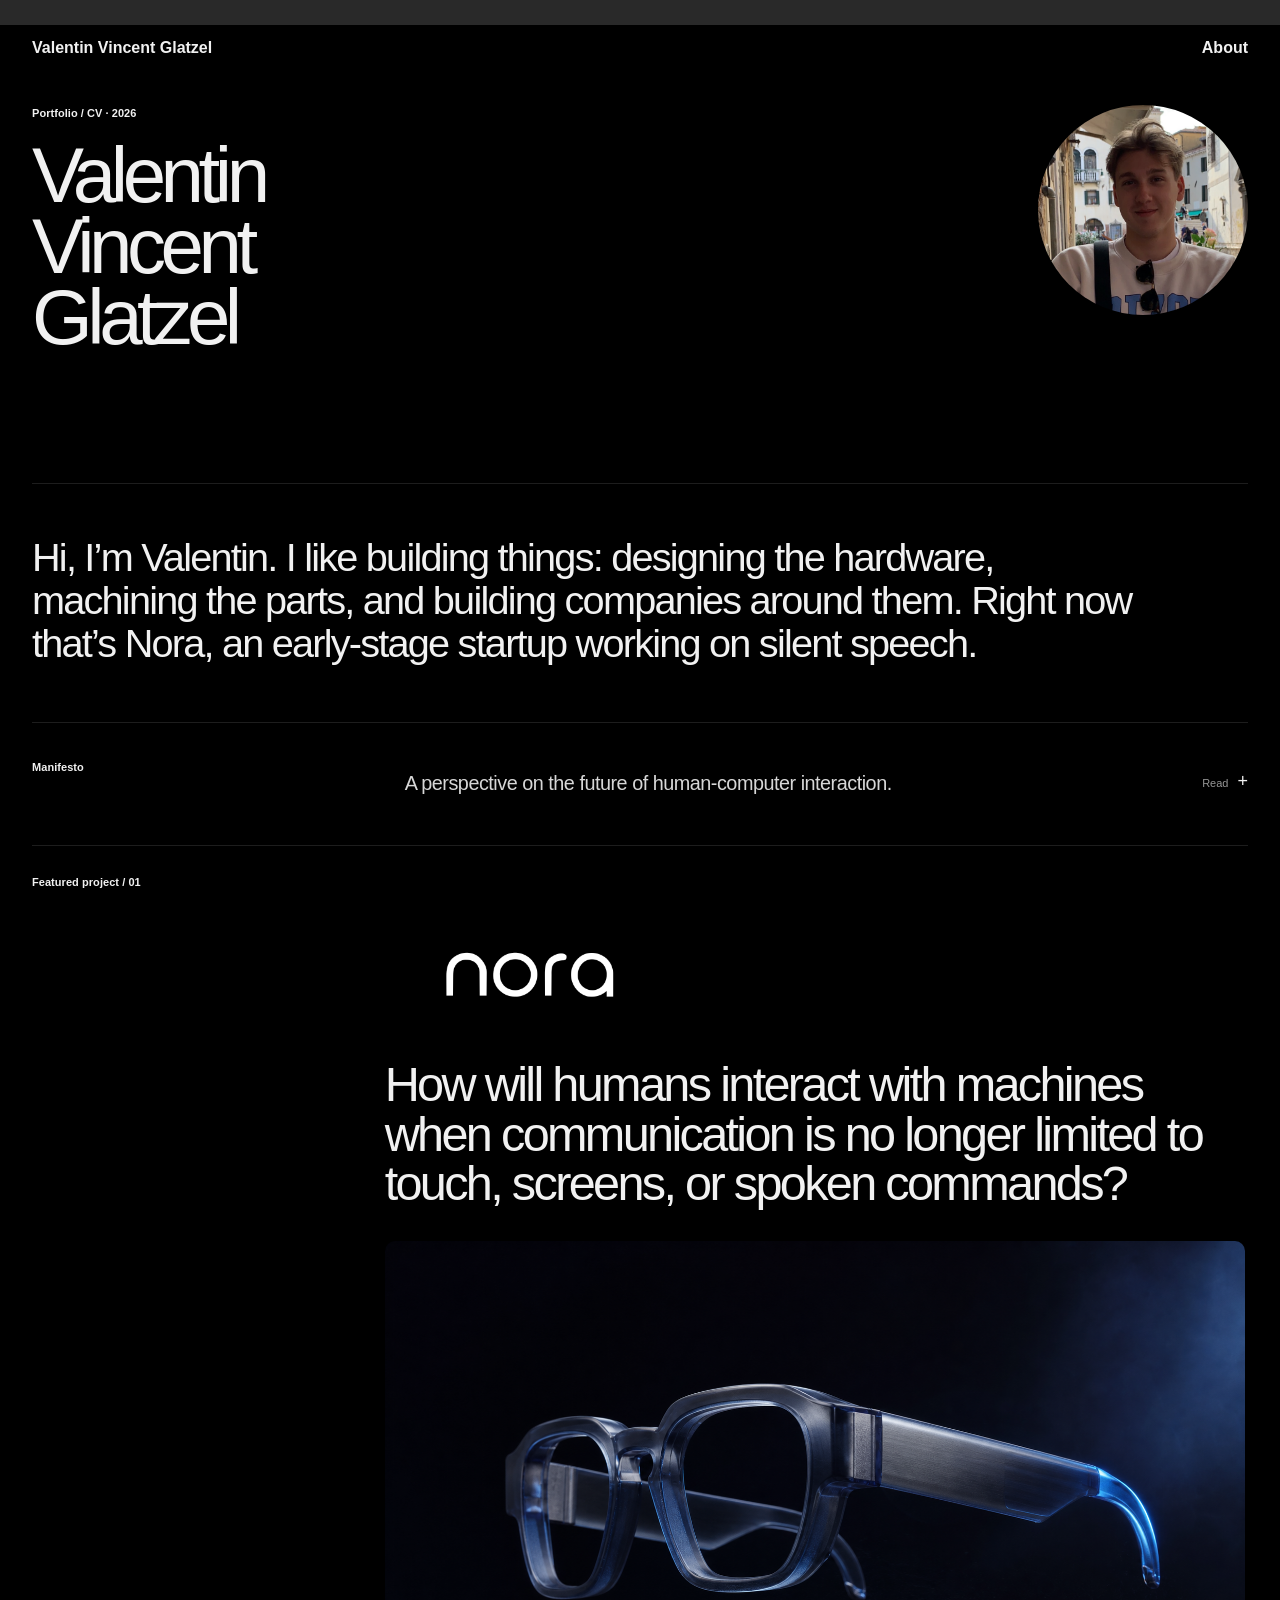
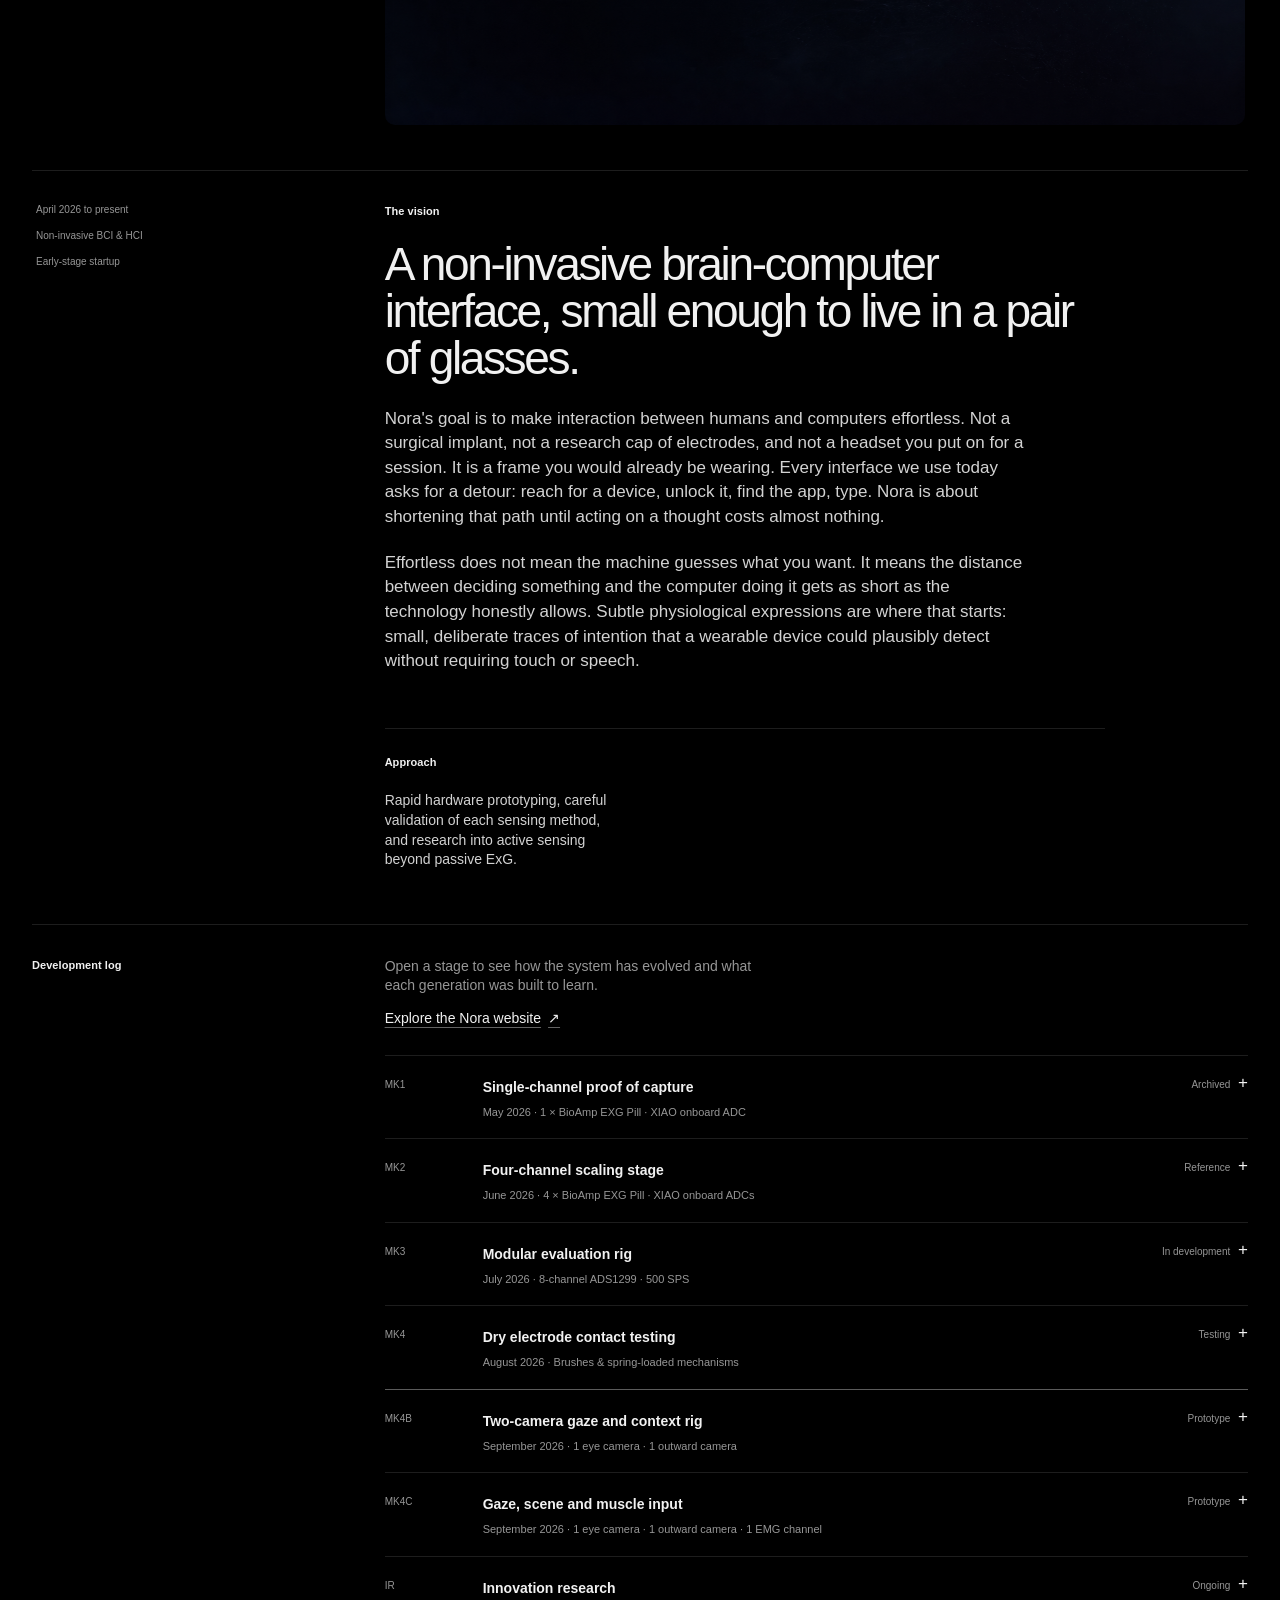
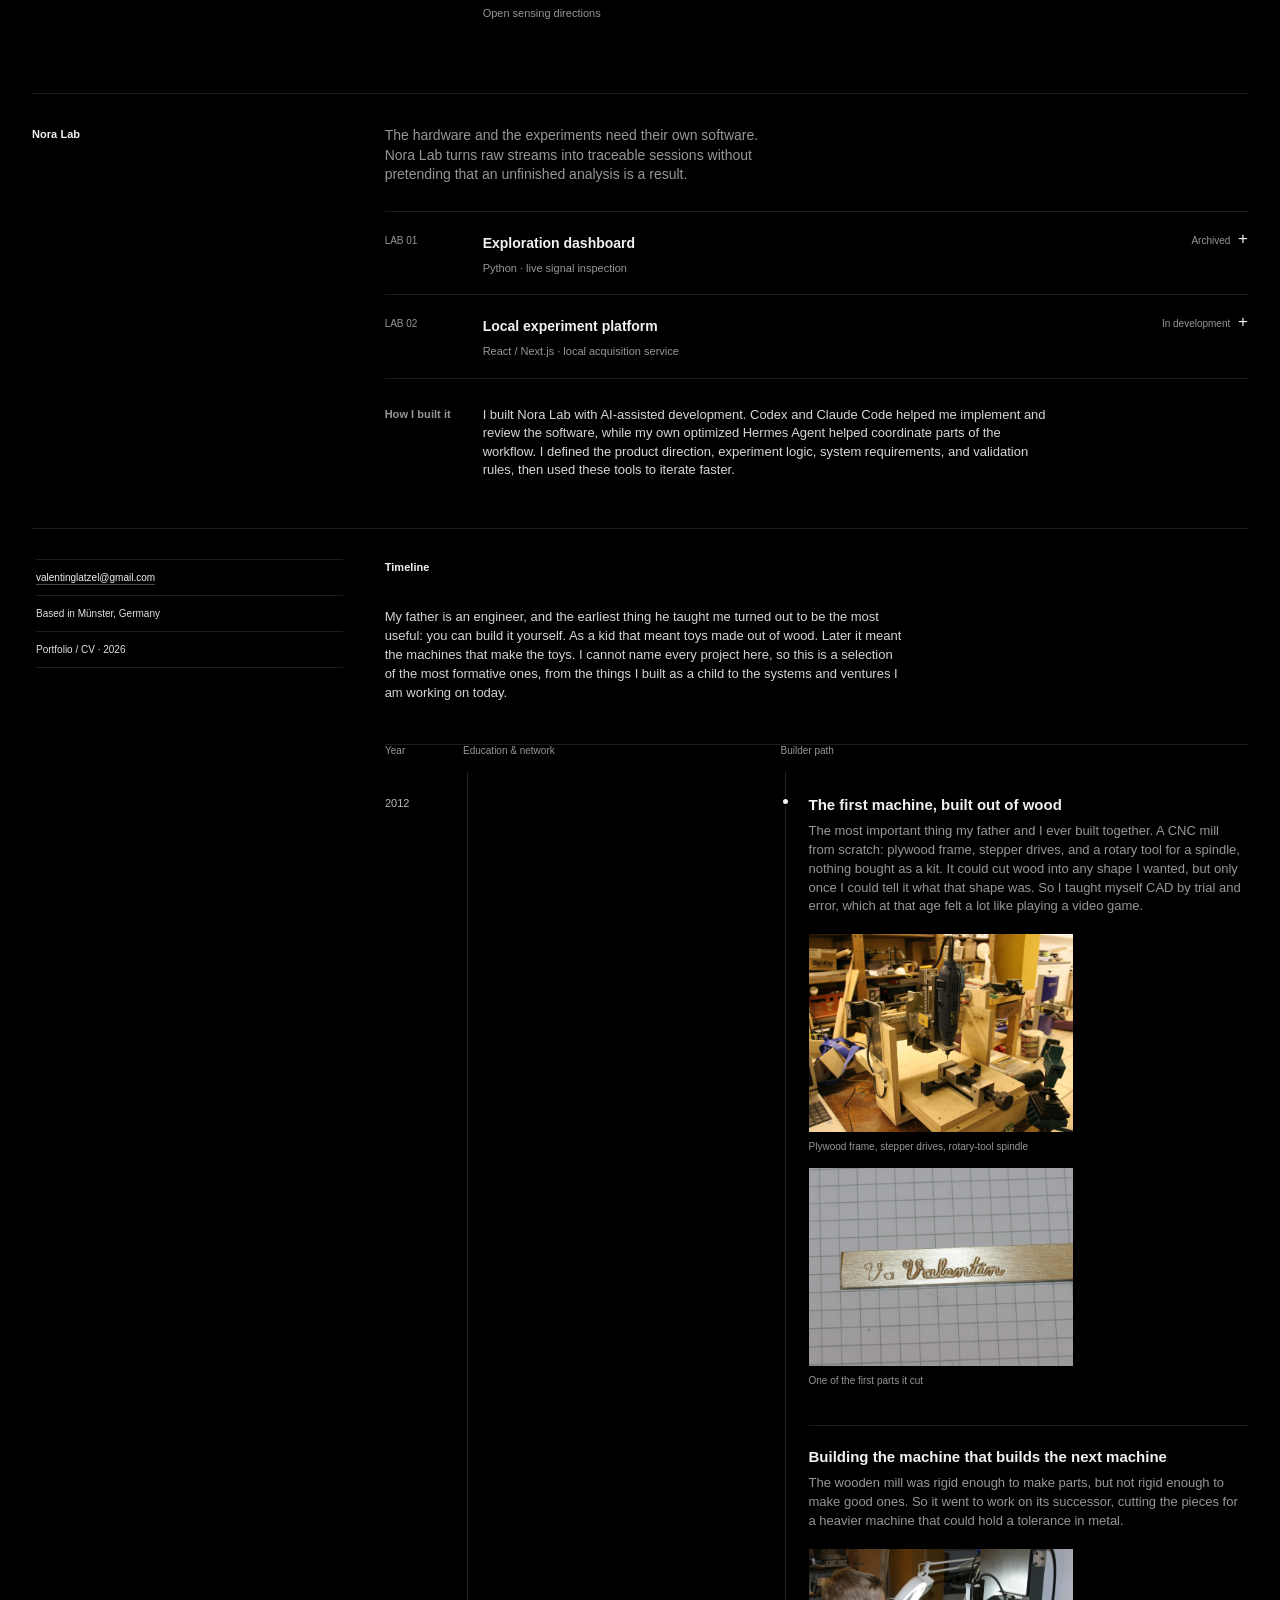
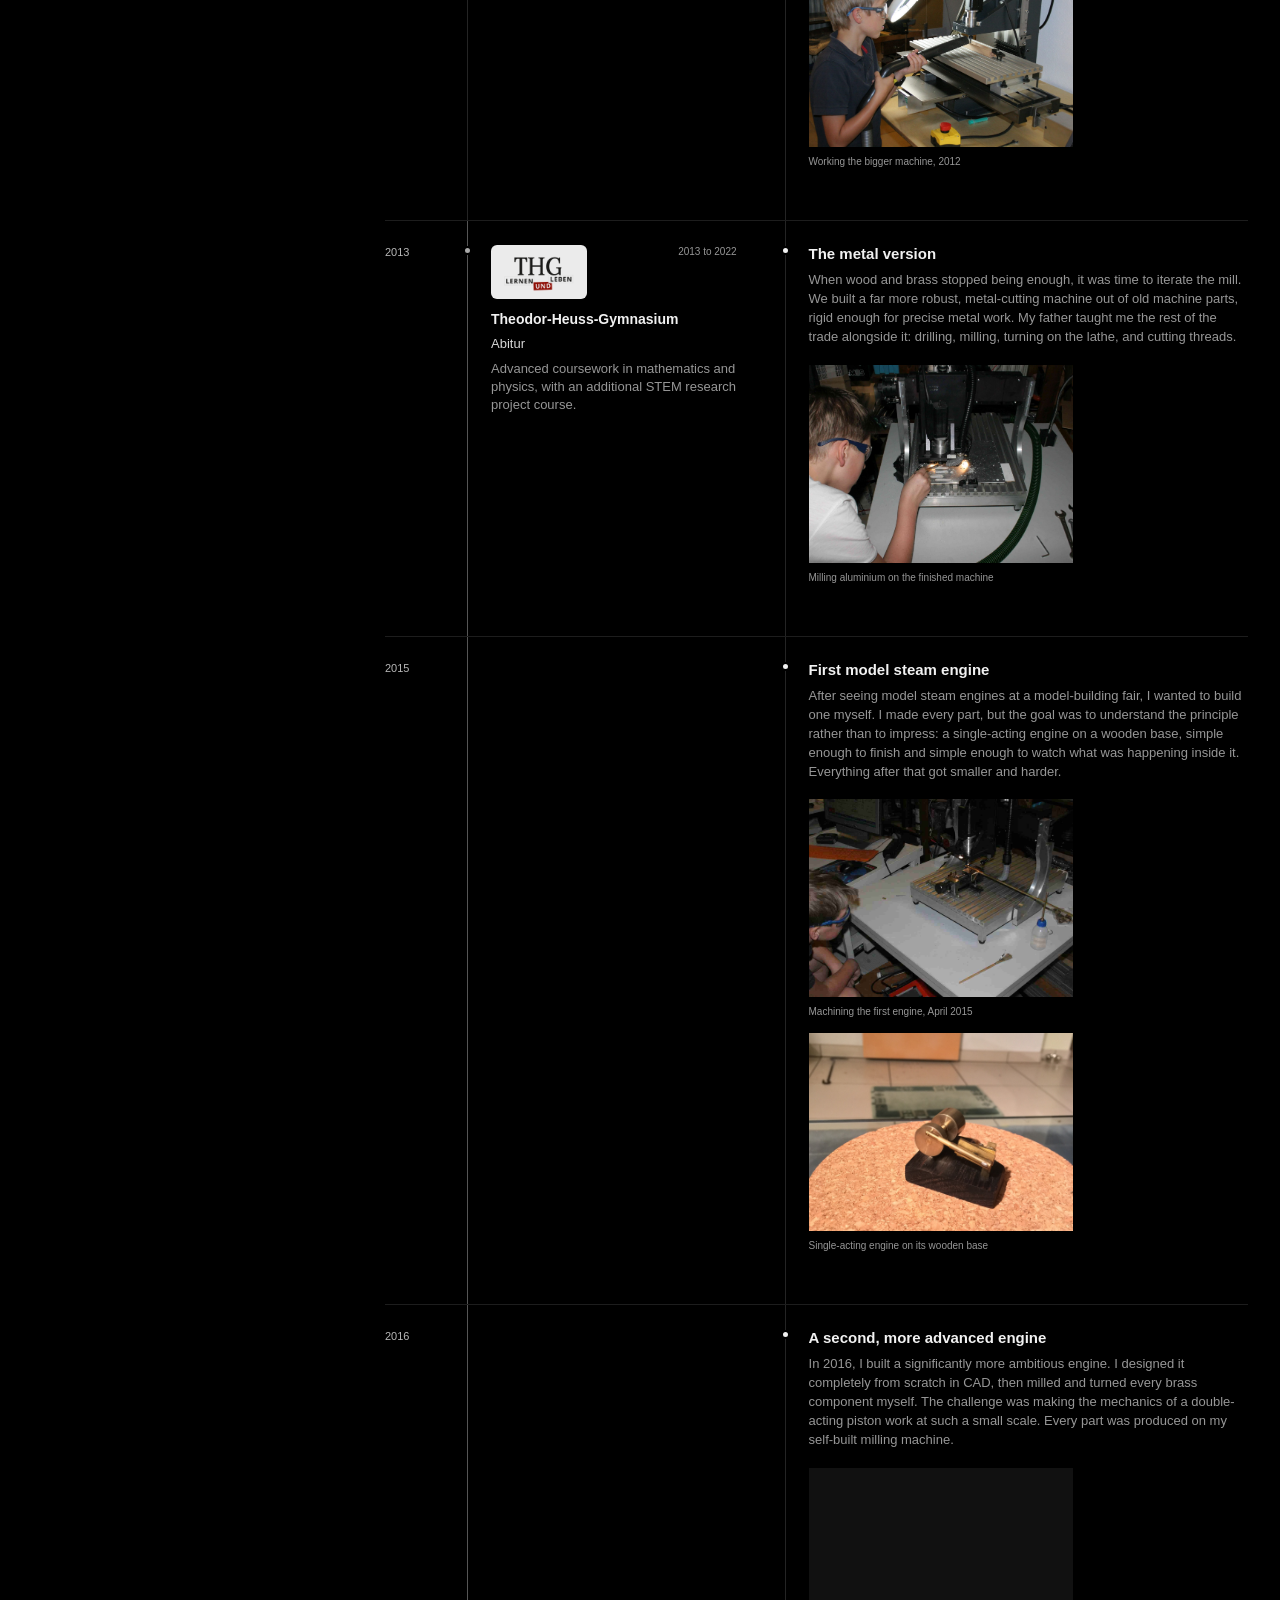
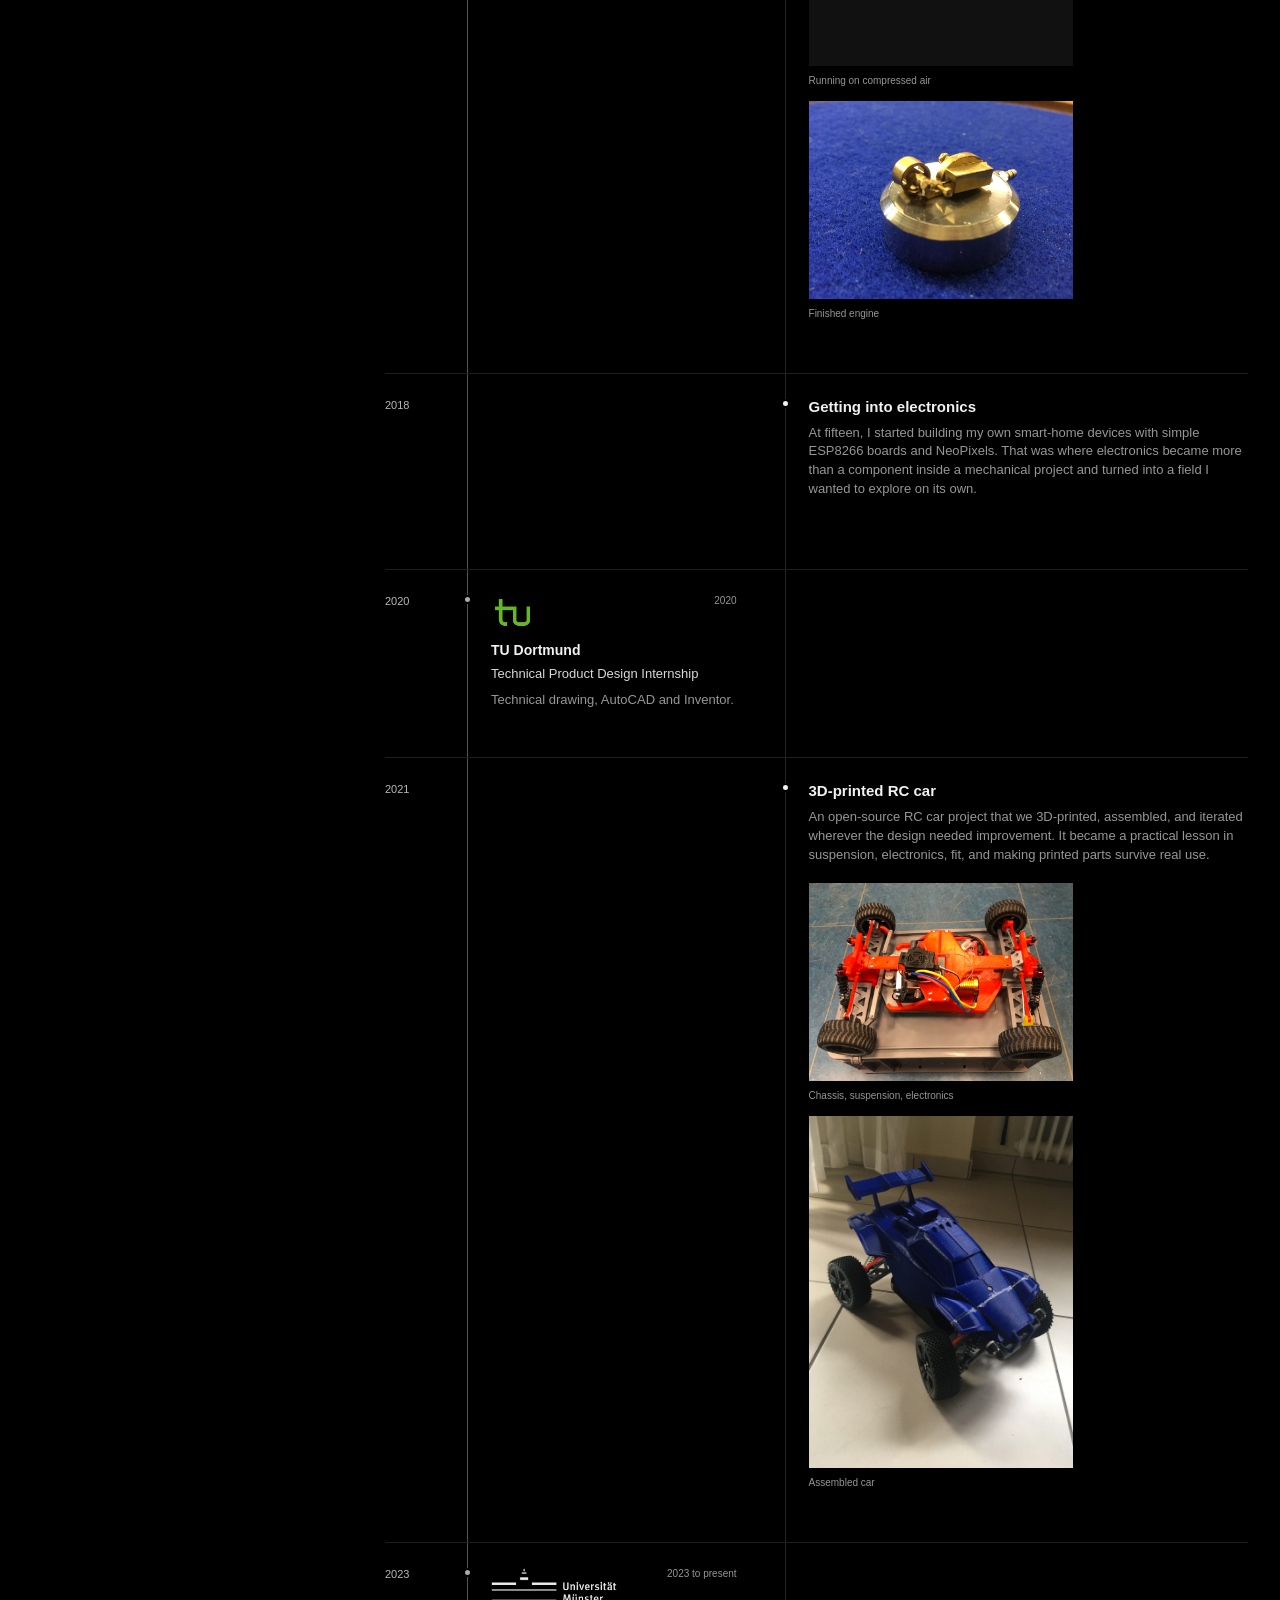
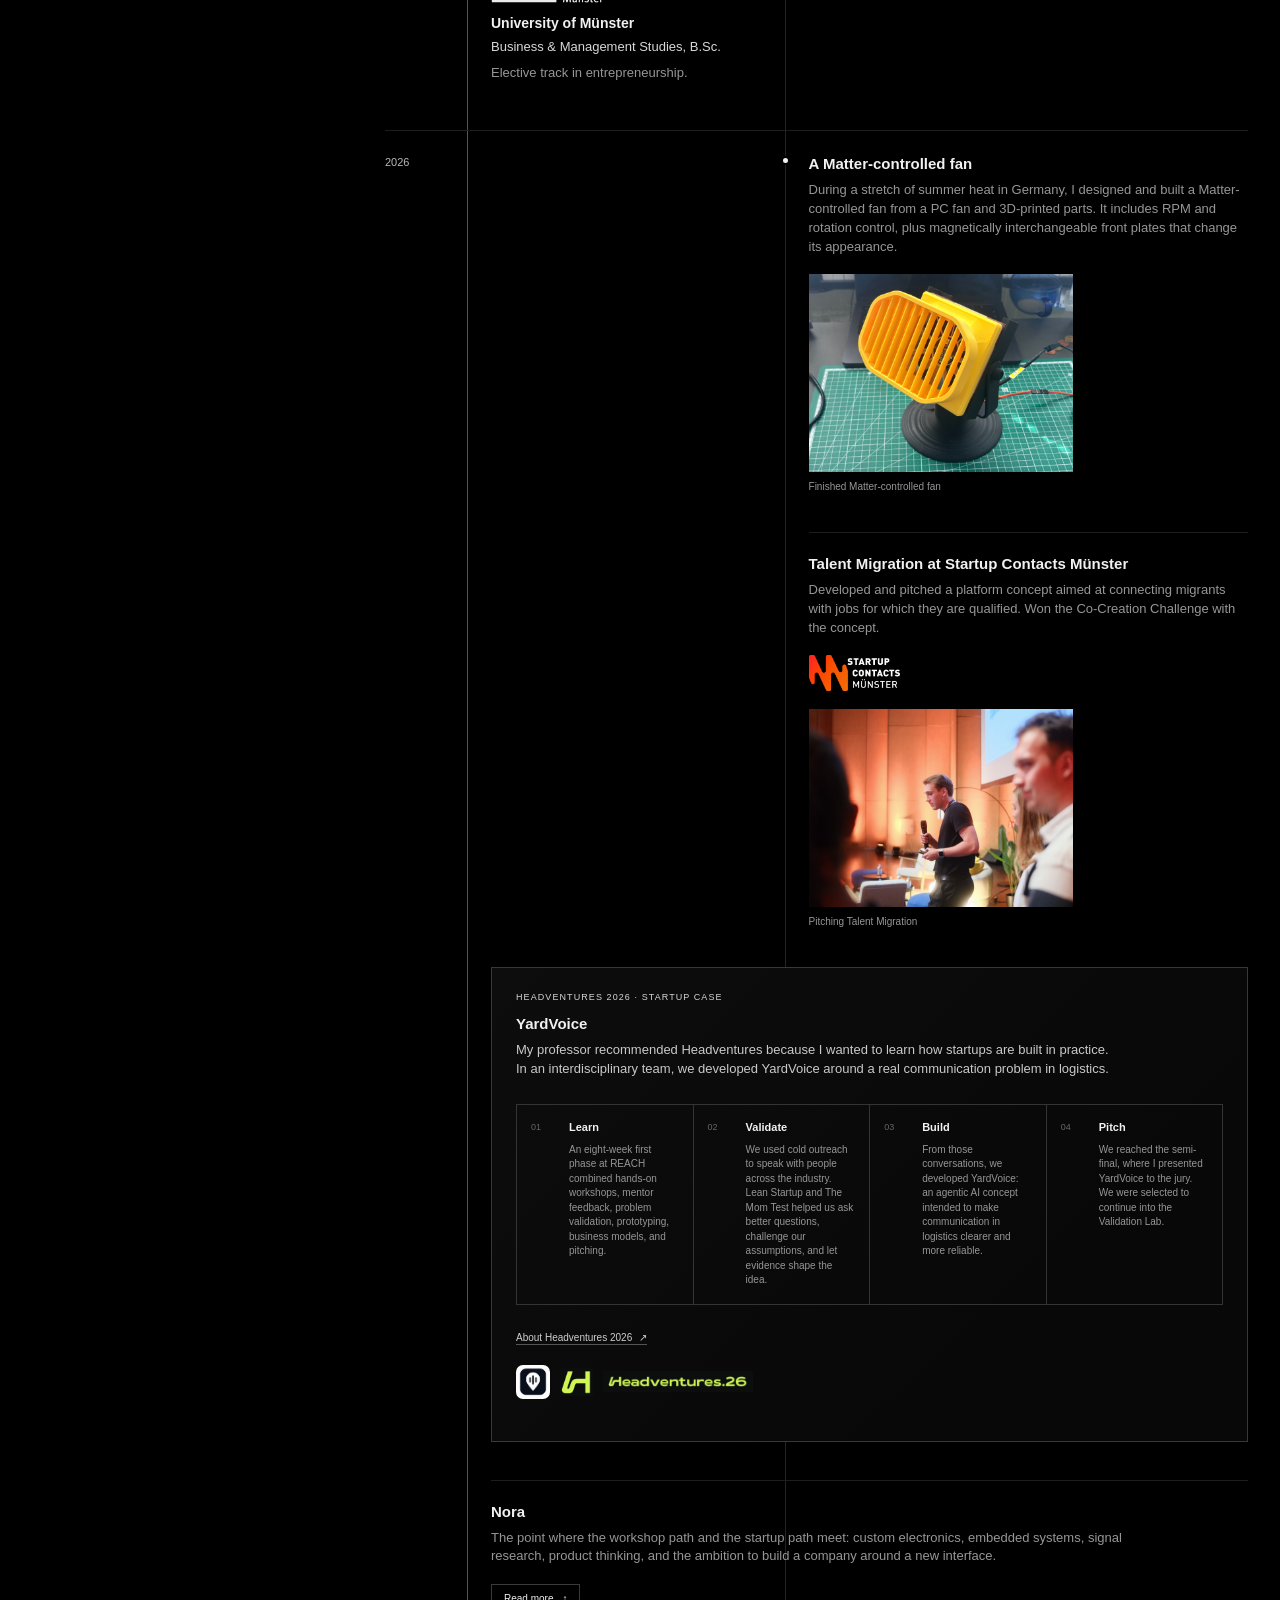
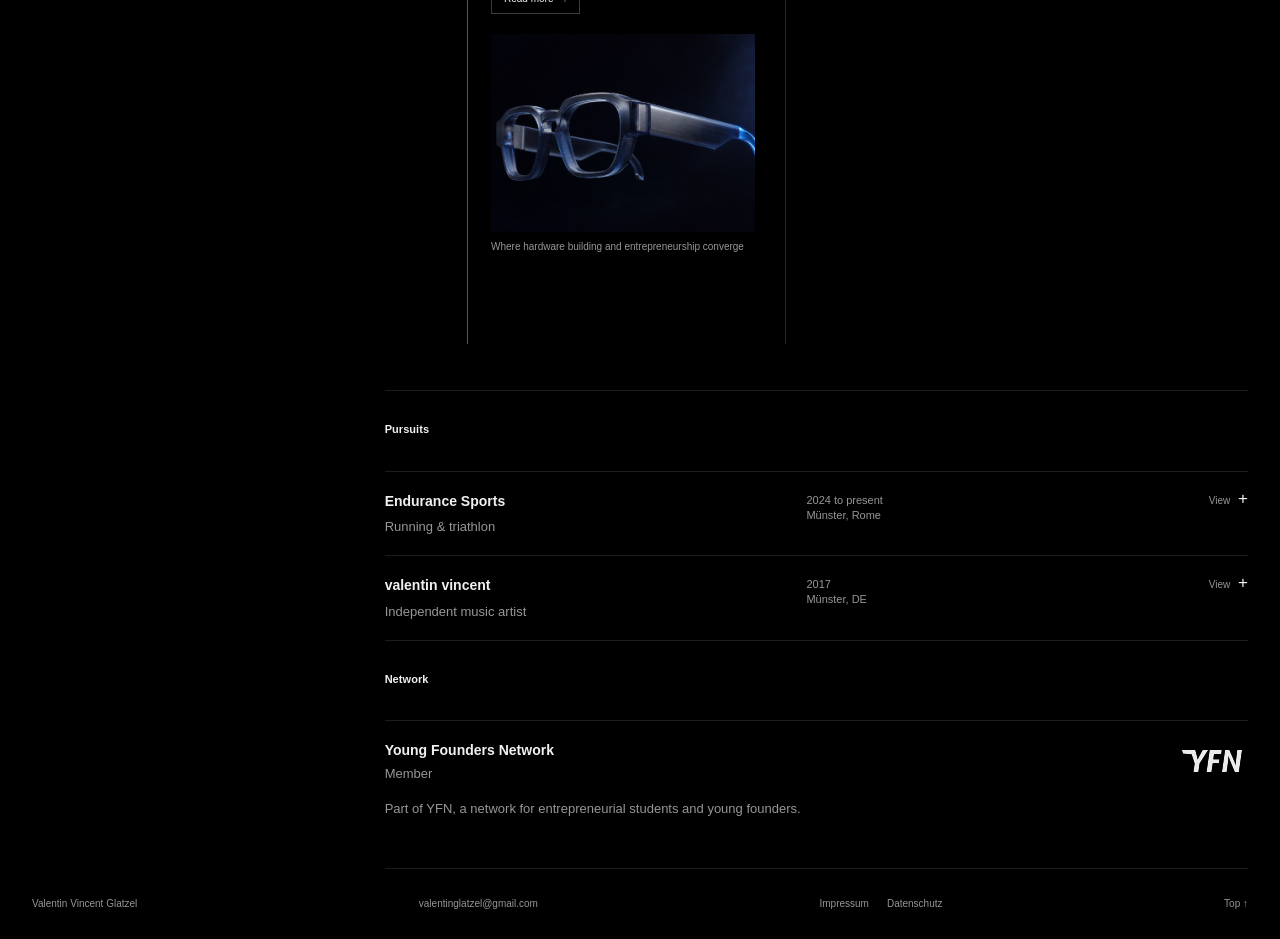
==== commit a2f1e026: "Publish MK4C gaze and EMG demo" ====
--- a/index.html
+++ b/index.html
@@ -1,4 +1,4 @@
-<!DOCTYPE html><html lang="en"><head><meta charSet="utf-8"/><meta name="viewport" content="width=device-width, initial-scale=1"/><link rel="preload" as="image" href="/valentin-portrait.png"/><link rel="preload" href="/nora-logo.png" as="image"/><link rel="preload" as="image" href="/nora-glasses-render.png"/><link rel="preload" as="image" href="/journey-wooden-mill.jpg"/><link rel="preload" as="image" href="/journey-brass-nameplate.jpg"/><link rel="preload" as="image" href="/journey-first-cnc.jpg"/><link rel="preload" href="/thg-logo.png" as="image"/><link rel="preload" as="image" href="/journey-metal-mill.jpg"/><link rel="preload" as="image" href="/journey-steam-machining.jpg"/><link rel="preload" as="image" href="/model-steam-engine-workshop.jpg"/><link rel="stylesheet" href="/assets/index-CocCDwzx.css" data-rsc-css-href="/assets/index-CocCDwzx.css" data-precedence="vite-rsc/importer-resources"/><link rel="modulepreload" href="/assets/layout-segment-context-BnkXl1lQ.js" crossorigin=""/><link rel="modulepreload" href="/assets/rolldown-runtime-S-ySWqyJ.js" crossorigin=""/><link rel="modulepreload" href="/assets/index-BaGPN5kG.js" crossorigin=""/><link rel="modulepreload" href="/assets/framework-CXnKph_e.js" crossorigin=""/><link rel="modulepreload" href="/assets/LightboxImage-BD41y3tc.js" crossorigin=""/><link rel="preload" href="/tu-dortmund-logo.png" as="image"/><link rel="preload" href="/uni-muenster-logo.png" as="image"/><link rel="preload" href="/startup-contacts-muenster-logo.png" as="image"/><link rel="preload" href="/yfn-logo.svg" as="image"/><link rel="preload" as="image" href="/journey-steam-engine-detail-blue.jpg"/><link rel="preload" as="image" href="/stem-rc-car-chassis.jpg"/><link rel="preload" as="image" href="/journey-rc-car.jpg"/><link rel="preload" as="image" href="/journey-smart-fan.jpg"/><link rel="preload" as="image" href="/startup-contacts-pitch.jpg"/><link rel="preload" as="image" href="/endurance-running.jpg"/><link rel="preload" href="/yardvoice-logo.png" as="image"/><link rel="preload" href="/headventures-symbol.png" as="image"/><link rel="preload" href="/headventures-wordmark.png" as="image"/><title>Valentin Vincent Glatzel | Portfolio / CV</title><meta name="description" content="Portfolio and CV of Valentin Vincent Glatzel, builder across hardware, human-computer interaction, AI, and entrepreneurship. Currently building Nora, an early-stage startup working on silent-speech interfaces."/><meta property="og:title" content="Valentin Vincent Glatzel | Portfolio / CV"/><meta property="og:description" content="Portfolio and CV of Valentin Vincent Glatzel, builder across hardware, human-computer interaction, AI, and entrepreneurship. Currently building Nora, an early-stage startup working on silent-speech interfaces."/><meta property="og:type" content="profile"/><meta property="og:locale" content="en"/><meta property="og:image" content="/nora-glasses-render.png"/><meta property="og:image:width" content="1672"/><meta property="og:image:height" content="941"/><meta property="og:image:alt" content="Nora glasses concept render"/><meta name="twitter:card" content="summary_large_image"/><meta name="twitter:title" content="Valentin Vincent Glatzel | Portfolio / CV"/><meta name="twitter:description" content="Portfolio and CV of Valentin Vincent Glatzel, builder across hardware, human-computer interaction, AI, and entrepreneurship. Currently building Nora, an early-stage startup working on silent-speech interfaces."/><meta name="twitter:image" content="/nora-glasses-render.png"/><link rel="shortcut icon" href="/favicon.svg"/><link rel="icon" href="/favicon.svg"/><script>self.__VINEXT_RSC_PARAMS__={}</script><script>self.__VINEXT_RSC_NAV__={"pathname":"/","searchParams":[]}</script><link rel="modulepreload" href="/assets/index-BaGPN5kG.js" />
+<!DOCTYPE html><html lang="en"><head><meta charSet="utf-8"/><meta name="viewport" content="width=device-width, initial-scale=1"/><link rel="preload" as="image" href="/valentin-portrait.png"/><link rel="preload" href="/nora-logo.png" as="image"/><link rel="preload" as="image" href="/nora-glasses-render.png"/><link rel="preload" as="image" href="/journey-wooden-mill.jpg"/><link rel="preload" as="image" href="/journey-brass-nameplate.jpg"/><link rel="preload" as="image" href="/journey-first-cnc.jpg"/><link rel="preload" href="/thg-logo.png" as="image"/><link rel="preload" as="image" href="/journey-metal-mill.jpg"/><link rel="preload" as="image" href="/journey-steam-machining.jpg"/><link rel="preload" as="image" href="/model-steam-engine-workshop.jpg"/><link rel="stylesheet" href="/assets/index-DhZGFJ-B.css" data-rsc-css-href="/assets/index-DhZGFJ-B.css" data-precedence="vite-rsc/importer-resources"/><link rel="modulepreload" href="/assets/layout-segment-context-BnkXl1lQ.js" crossorigin=""/><link rel="modulepreload" href="/assets/rolldown-runtime-S-ySWqyJ.js" crossorigin=""/><link rel="modulepreload" href="/assets/index-BaGPN5kG.js" crossorigin=""/><link rel="modulepreload" href="/assets/framework-CXnKph_e.js" crossorigin=""/><link rel="modulepreload" href="/assets/LightboxImage-BD41y3tc.js" crossorigin=""/><link rel="preload" href="/tu-dortmund-logo.png" as="image"/><link rel="preload" href="/uni-muenster-logo.png" as="image"/><link rel="preload" href="/startup-contacts-muenster-logo.png" as="image"/><link rel="preload" href="/yfn-logo.svg" as="image"/><link rel="preload" as="image" href="/journey-steam-engine-detail-blue.jpg"/><link rel="preload" as="image" href="/stem-rc-car-chassis.jpg"/><link rel="preload" as="image" href="/journey-rc-car.jpg"/><link rel="preload" as="image" href="/journey-smart-fan.jpg"/><link rel="preload" as="image" href="/startup-contacts-pitch.jpg"/><link rel="preload" as="image" href="/endurance-running.jpg"/><link rel="preload" href="/yardvoice-logo.png" as="image"/><link rel="preload" href="/headventures-symbol.png" as="image"/><link rel="preload" href="/headventures-wordmark.png" as="image"/><title>Valentin Vincent Glatzel | Portfolio / CV</title><meta name="description" content="Portfolio and CV of Valentin Vincent Glatzel, builder across hardware, human-computer interaction, AI, and entrepreneurship. Currently building Nora, an early-stage startup working on silent-speech interfaces."/><meta property="og:title" content="Valentin Vincent Glatzel | Portfolio / CV"/><meta property="og:description" content="Portfolio and CV of Valentin Vincent Glatzel, builder across hardware, human-computer interaction, AI, and entrepreneurship. Currently building Nora, an early-stage startup working on silent-speech interfaces."/><meta property="og:type" content="profile"/><meta property="og:locale" content="en"/><meta property="og:image" content="/nora-glasses-render.png"/><meta property="og:image:width" content="1672"/><meta property="og:image:height" content="941"/><meta property="og:image:alt" content="Nora glasses concept render"/><meta name="twitter:card" content="summary_large_image"/><meta name="twitter:title" content="Valentin Vincent Glatzel | Portfolio / CV"/><meta name="twitter:description" content="Portfolio and CV of Valentin Vincent Glatzel, builder across hardware, human-computer interaction, AI, and entrepreneurship. Currently building Nora, an early-stage startup working on silent-speech interfaces."/><meta name="twitter:image" content="/nora-glasses-render.png"/><link rel="shortcut icon" href="/favicon.svg"/><link rel="icon" href="/favicon.svg"/><script>self.__VINEXT_RSC_PARAMS__={}</script><script>self.__VINEXT_RSC_NAV__={"pathname":"/","searchParams":[]}</script><link rel="modulepreload" href="/assets/index-BaGPN5kG.js" />
 <link rel="preload" href="/assets/_vinext_fonts/geist-8ac0455e797f/geist-ff2310f5.woff2" as="font" type="font/woff2" crossorigin />
 <link rel="preload" href="/assets/_vinext_fonts/geist-8ac0455e797f/geist-875ccdd4.woff2" as="font" type="font/woff2" crossorigin />
 <link rel="preload" href="/assets/_vinext_fonts/geist-8ac0455e797f/geist-52306abf.woff2" as="font" type="font/woff2" crossorigin />
@@ -119,7 +119,7 @@
 
 .__variable_geist_mono_1diim1n { --font-geist-mono: 'Geist Mono', sans-serif; }
 </style>
-</head><body class="__variable_geist_0tvmz3h __variable_geist_mono_1diim1n antialiased"><main class="cv-shell"><header class="cv-header"><a href="#top">Valentin Vincent Glatzel</a><a href="#about">About</a></header><section class="hero-void" id="top" aria-label="Portfolio introduction"><div><p class="label">Portfolio / CV · 2026</p><h1>Valentin<br/>Vincent<br/>Glatzel</h1></div><button class="lightbox-trigger" type="button" aria-label="View larger: Valentin Vincent Glatzel" aria-haspopup="dialog"><img src="/valentin-portrait.png" alt="Valentin Vincent Glatzel"/></button></section><section class="intro-section" id="about"><p>Hi, I’m Valentin. I like building things: designing the hardware, machining the parts, and building companies around them. Right now that’s Nora, an early-stage startup working on silent speech.</p></section><section class="manifest" aria-labelledby="manifest-title"><details><summary><span class="label">Manifesto</span><span class="manifest-prompt">A perspective on the future of human-computer interaction.</span><span class="manifest-toggle" aria-hidden="true">Read <b>+</b></span></summary><div class="manifest-expanded"><div class="manifest-heading"><h2 id="manifest-title">Technology should expand the ways we express ourselves.</h2></div><div class="manifest-copy"><p>Computer interaction is already changing. Speaking to a model instead of typing a prompt is a visible first shift. But the goal is not simply to replace one input method with another. It is to move beyond interfaces that ask people to adapt to the machine.</p><p>I dream of a future in which the mind can connect more directly with the machine. Technology should give people more direct ways to turn intention into action, ideas into work, and curiosity into creation, without demanding constant attention, taking away control, or making human interaction feel less human.</p><p class="manifest-closing">I want to help build that future.</p></div></div></details></section><article class="nora-article" id="nora"><header class="nora-hero"><p class="label">Featured project / 01</p><img class="nora-logo" src="/nora-logo.png" alt="Nora"/><p class="nora-subtitle">How will humans interact with machines when communication is no longer limited to touch, screens, or spoken commands?</p><figure class="nora-render"><button class="lightbox-trigger" type="button" aria-label="View larger: Nora glasses concept render" aria-haspopup="dialog"><img src="/nora-glasses-render.png" alt="Nora glasses concept render"/></button></figure></header><div class="nora-article-grid"><aside class="nora-meta"><p>April 2026 to present</p><p>Non-invasive BCI &amp; HCI</p><p>Early-stage startup</p></aside><div class="nora-story"><section><p class="label">The vision</p><h2>A non-invasive brain-computer interface, small enough to live in a pair of glasses.</h2><p class="body-copy">Nora&#x27;s goal is to make interaction between humans and computers effortless. Not a surgical implant, not a research cap of electrodes, and not a headset you put on for a session. It is a frame you would already be wearing. Every interface we use today asks for a detour: reach for a device, unlock it, find the app, type. Nora is about shortening that path until acting on a thought costs almost nothing.</p><p class="body-copy">Effortless does not mean the machine guesses what you want. It means the distance between deciding something and the computer doing it gets as short as the technology honestly allows. Subtle physiological expressions are where that starts: small, deliberate traces of intention that a wearable device could plausibly detect without requiring touch or speech.</p></section><section class="nora-fact-grid"><div><p class="label">Approach</p><p>Rapid hardware prototyping, careful validation of each sensing method, and research into active sensing beyond passive ExG.</p></div></section></div></div><section class="nora-development" aria-labelledby="nora-development-title"><div class="nora-development-intro"><p class="label" id="nora-development-title">Development log</p><p>Open a stage to see how the system has evolved and what each generation was built to learn.<a class="nora-project-link" href="https://nora-glasses-studio.valvin.chatgpt.site" target="_blank" rel="noopener noreferrer">Explore the Nora website <span aria-hidden="true">↗</span></a></p></div><div class="nora-development-list"><details class="nora-stage"><summary><span class="stage-id">MK1</span><span><strong>Single-channel proof of capture</strong><small>May 2026 · 1 × BioAmp EXG Pill · XIAO onboard ADC</small></span><span class="stage-status">Archived <b>+</b></span></summary><div><p>The first prototype answered one question: can a biosignal be picked up at all, digitised, and moved off the device. One analogue amplifier fed the XIAO&#x27;s built-in ADC, and the samples were streamed over Wi-Fi. Crude, but it proved the capture-and-transport path end to end, and everything after it was measured against that baseline.</p></div></details><details class="nora-stage"><summary><span class="stage-id">MK2</span><span><strong>Four-channel scaling stage</strong><small>June 2026 · 4 × BioAmp EXG Pill · XIAO onboard ADCs</small></span><span class="stage-status">Reference <b>+</b></span></summary><div class="nora-stage-content"><p>MK2 asked whether the approach scaled. Four amplifiers ran into the microcontroller&#x27;s own converters, which brought electrode contact, ocular and motion artifacts, and timing between channels into view for the first time. It also exposed the ceiling: the onboard ADCs were limited in resolution and calibration, and sensitive to interference from the Wi-Fi radio sitting beside them. Good enough to test whether signals separate, not good enough to build on.</p><div class="nora-stage-media"><figure><button class="lightbox-trigger" type="button" aria-label="View larger: MK2 four-channel bench setup with a transparent glasses fixture and live signal dashboard" aria-haspopup="dialog"><img src="/nora-mk2-bench.jpg" alt="MK2 four-channel bench setup with a transparent glasses fixture and live signal dashboard" loading="lazy"/></button><figcaption>Four-channel bench setup and live signal view.</figcaption></figure><figure><button class="lightbox-trigger" type="button" aria-label="View larger: Transparent MK2 glasses frame with four BioAmp boards and wired electrodes" aria-haspopup="dialog"><img src="/nora-mk2-frame.jpg" alt="Transparent MK2 glasses frame with four BioAmp boards and wired electrodes" loading="lazy"/></button><figcaption>The MK2 frame during assembly.</figcaption></figure></div></div></details><details class="nora-stage"><summary><span class="stage-id">MK3</span><span><strong>Modular evaluation rig</strong><small>July 2026 · 8-channel ADS1299 · 500 SPS</small></span><span class="stage-status">In development <b>+</b></span></summary><div class="nora-stage-content"><p>MK3 replaces the discrete amplifiers and the microcontroller&#x27;s converters with a dedicated biosignal front end, to find out what a purpose-built chip is actually worth here. It hijacks a TI ADS1299 evaluation board and drives it with a XIAO ESP32-S3, turning a fixed dev kit into a rig I can experiment on: eight channels sampled simultaneously, repeatable raw capture, timing alignment, and a configurable glasses-shaped fixture. Front end, electrode types, and placement can now be tested against each other before any of it is committed to a wearable design.</p><div class="nora-stage-media"><figure class="is-portrait"><button class="lightbox-trigger" type="button" aria-label="View larger: Black MK3 glasses-shaped test fixture with multiple electrode contacts" aria-haspopup="dialog"><img src="/nora-mk3-fixture.jpg" alt="Black MK3 glasses-shaped test fixture with multiple electrode contacts" loading="lazy"/></button><figcaption>Configurable glasses-shaped electrode fixture.</figcaption></figure><figure><button class="lightbox-trigger" type="button" aria-label="View larger: TI ADS1299 evaluation board mounted as part of the MK3 measurement rig" aria-haspopup="dialog"><img src="/nora-mk3-ads1299.jpg" alt="TI ADS1299 evaluation board mounted as part of the MK3 measurement rig" loading="lazy"/></button><figcaption>The ADS1299 front end in the MK3 rig.</figcaption></figure></div></div></details><details class="nora-stage"><summary><span class="stage-id">MK4</span><span><strong>Dry electrode contact testing</strong><small>August 2026 · Brushes &amp; spring-loaded mechanisms</small></span><span class="stage-status">Testing <b>+</b></span></summary><div class="nora-stage-content"><p>MK4 moves the contact question into the mechanical design. This setup tests dry electrode concepts in a glasses form factor, including brush contacts and spring-loaded mechanisms. The goal is to compare comfort, contact stability, and repeatability before selecting a direction.</p><div class="nora-stage-media nora-lab-media"><figure><button class="lightbox-trigger" type="button" aria-label="View larger: MK4 dry electrode test fixtures with brush and spring-loaded contact mechanisms" aria-haspopup="dialog"><img src="/nora-mk4-dry-electrodes.jpg" alt="MK4 dry electrode test fixtures with brush and spring-loaded contact mechanisms" loading="lazy"/></button><figcaption>MK4 dry electrode test fixtures for contact-mechanism testing.</figcaption></figure></div></div></details><details class="nora-stage mk4b-stage"><summary><span class="stage-id">MK4B</span><span><strong>Two-camera gaze and context rig</strong><small>September 2026 · 1 eye camera · 1 outward camera</small></span><span class="stage-status">Prototype <b>+</b></span></summary><div class="nora-stage-content"><div class="mk4b-intro"><p>MK4B adds a two-camera layer to the glasses: one inward-facing camera observes a single eye, while one outward-facing camera captures the visible scene. The outside view does not know where the wearer is looking on its own. It becomes useful only when it is aligned with the gaze estimate from the eye camera.</p></div><ol class="mk4b-flow" aria-label="MK4B multimodal processing concept"><li><span>01 · Eye camera</span><strong>Where is the eye directed?</strong><small>Eye features become a gaze estimate.</small></li><li><span>02 · Outward camera</span><strong>What is in front of the wearer?</strong><small>The scene provides a shared reference frame.</small></li><li><span>03 · Fusion</span><strong>What could the wearer mean?</strong><small>Time-aligned gaze and scene data narrow the target.</small></li></ol><p class="mk4b-boundary">MK4B is camera-only: no biosignals are integrated in this version. The prototype is built to test camera placement, focus, timing, and how an eye-camera gaze estimate can be aligned with the outward-facing scene.</p><div class="nora-stage-media mk4b-media"><figure class="mk4b-media-primary"><button class="lightbox-trigger" type="button" aria-label="View larger: Yellow MK4B glasses prototype with one eye camera and one outward-facing camera" aria-haspopup="dialog"><img src="/nora-mk4b-front.jpg" alt="Yellow MK4B glasses prototype with one eye camera and one outward-facing camera" loading="lazy"/></button><figcaption>MK4B front view: eye direction and scene context with two cameras.</figcaption></figure><figure><button class="lightbox-trigger" type="button" aria-label="View larger: Top view of the MK4B glasses prototype and its two-camera arrangement" aria-haspopup="dialog"><img src="/nora-mk4b-top.jpg" alt="Top view of the MK4B glasses prototype and its two-camera arrangement" loading="lazy"/></button><figcaption>Top view of the two-camera arrangement and temporary mounting.</figcaption></figure></div><figure class="mk4b-demo"><video controls="" playsInline="" preload="metadata" poster="/nora-mk4b-demo-poster.jpg" aria-label="Experimental MK4B gaze and scene question demo"><source src="/nora-mk4b-demo.mp4" type="video/mp4"/>Your browser does not support video playback.</video><figcaption>Experimental MK4B screen demo: a gaze marker appears over the camera view while Nora answers two spoken questions about visible objects.</figcaption></figure></div></details><details class="nora-stage mk4c-stage"><summary><span class="stage-id">MK4C</span><span><strong>Gaze, scene and muscle input</strong><small>September 2026 · 1 eye camera · 1 outward camera · 1 EMG channel</small></span><span class="stage-status">In assembly <b>+</b></span></summary><div class="nora-stage-content"><p>MK4C extends the two-camera glasses rig with a single EMG channel. The inward-facing camera is intended to estimate gaze, while the outward-facing camera provides a view of the scene. The EMG channel is being added as a deliberate confirmation input for a click or other action.</p><p class="mk4c-goal">The aim is a simple interaction: look towards a target, then confirm the action with a muscle signal. The hardware is still being assembled; the combined interaction has not yet been tested.</p><div class="nora-stage-media mk4c-media"><figure><button class="lightbox-trigger" type="button" aria-label="View larger: Blue MK4C glasses frame with mounted components and visible cabling on a green workbench mat" aria-haspopup="dialog"><img src="/nora-mk4c-assembly.png" alt="Blue MK4C glasses frame with mounted components and visible cabling on a green workbench mat" loading="lazy"/></button><figcaption>MK4C glasses frame during assembly.</figcaption></figure></div></div></details><details class="nora-stage"><summary><span class="stage-id">IR</span><span><strong>Innovation research</strong><small>Open sensing directions</small></span><span class="stage-status">Ongoing <b>+</b></span></summary><div><p>Passive ExG is unlikely to be the whole answer. Alongside it, Nora investigates electrode mechanics, inertial sensing for artifact context, and active mechanical and acoustic sensing. These methods probe rather than only listen and may carry information about articulation that surface potentials alone do not. Each is tested on its own before any fusion or product claim.</p></div></details></div><div class="nora-development-intro nora-lab-intro"><p class="label">Nora Lab</p><p>The hardware and the experiments need their own software. Nora Lab turns raw streams into traceable sessions without pretending that an unfinished analysis is a result.</p></div><div class="nora-development-list"><details class="nora-stage"><summary><span class="stage-id">LAB 01</span><span><strong>Exploration dashboard</strong><small>Python · live signal inspection</small></span><span class="stage-status">Archived <b>+</b></span></summary><div><p>Nora Lab V1 grew out of the first hardware experiments. It was a Python engineering dashboard that could connect to live streams, show raw and filtered traces, inspect spectra, place markers, and export data. It made experimentation tangible, but it also mixed acquisition, analysis, and interface logic too tightly. Timestamps, channel identity, and session provenance were not yet strong enough for reliable multi-channel research.</p></div></details><details class="nora-stage"><summary><span class="stage-id">LAB 02</span><span><strong>Local experiment platform</strong><small>React / Next.js · local acquisition service</small></span><span class="stage-status">In development <b>+</b></span></summary><div class="nora-stage-content"><p>Nora Lab V2 rebuilt the software around a stricter rule: real data or an honest empty state. The interface was separated from the local acquisition service. The system validates the channel contract, records append-only sessions with manifests, raw samples, and event markers, runs guided protocols, and keeps analysis locked until a versioned pipeline produces a result. The current MK3 Lab carries the same principles into an eight-channel ADS1299 system with live quality views, local USB and UDP connectivity, session replay, and explicit readiness gates.</p><div class="nora-stage-media nora-lab-media"><figure><button class="lightbox-trigger" type="button" aria-label="View larger: Nora Lab V2 session archive and eight-channel offline replay interface" aria-haspopup="dialog"><img src="/nora-lab-v2.png" alt="Nora Lab V2 session archive and eight-channel offline replay interface" loading="lazy"/></button><figcaption>Nora Lab V2: session archive, integrity checks, offline replay, and eight-channel trace.</figcaption></figure></div></div></details></div><aside class="nora-lab-credit"><p class="label">How I built it</p><p>I built Nora Lab with AI-assisted development. Codex and Claude Code helped me implement and review the software, while my own optimized Hermes Agent helped coordinate parts of the workflow. I defined the product direction, experiment logic, system requirements, and validation rules, then used these tools to iterate faster.</p></aside></section></article><div class="cv-grid"><aside class="profile"><div class="contact" aria-label="Contact details"><a href="mailto:valentinglatzel@gmail.com">valentinglatzel@gmail.com</a></div><div class="contact"><span>Based in Münster, Germany</span></div><div class="contact"><span>Portfolio / CV · 2026</span></div></aside><div class="content"><section class="section journey" aria-labelledby="journey-title"><p class="label" id="journey-title">Timeline</p><p class="journey-intro">My father is an engineer, and the earliest thing he taught me turned out to be the most useful: you can build it yourself. As a kid that meant toys made out of wood. Later it meant the machines that make the toys. I cannot name every project here, so this is a selection of the most formative ones, from the things I built as a child to the systems and ventures I am working on today.</p><div class="timeline-calendar"><div class="timeline-calendar-head" aria-hidden="true"><span>Year</span><span>Education &amp; network</span><span>Builder path</span></div><section class="timeline-calendar-row" aria-labelledby="timeline-year-2012"><time class="timeline-calendar-year" id="timeline-year-2012" dateTime="2012">2012</time><div class="timeline-lane education-lane  "><div class="education-lane-content"></div></div><div class="timeline-lane builder-lane has-event"><ol class="builder-year-list"><li class="journey-item  "><div class="journey-body"><h3>The first machine, built out of wood</h3><p>The most important thing my father and I ever built together. A CNC mill from scratch: plywood frame, stepper drives, and a rotary tool for a spindle, nothing bought as a kit. It could cut wood into any shape I wanted, but only once I could tell it what that shape was. So I taught myself CAD by trial and error, which at that age felt a lot like playing a video game.</p><div class="journey-media"><figure><button class="lightbox-trigger" type="button" aria-label="View larger: Self-built CNC mill with plywood frame, stepper motors and a rotary tool as spindle" aria-haspopup="dialog"><img src="/journey-wooden-mill.jpg" alt="Self-built CNC mill with plywood frame, stepper motors and a rotary tool as spindle"/></button><figcaption>Plywood frame, stepper drives, rotary-tool spindle</figcaption></figure><figure><button class="lightbox-trigger" type="button" aria-label="View larger: Brass strip with the name Valentin engraved in cursive script" aria-haspopup="dialog"><img src="/journey-brass-nameplate.jpg" alt="Brass strip with the name Valentin engraved in cursive script"/></button><figcaption>One of the first parts it cut</figcaption></figure></div></div></li><li class="journey-item  "><div class="journey-body"><h3>Building the machine that builds the next machine</h3><p>The wooden mill was rigid enough to make parts, but not rigid enough to make good ones. So it went to work on its successor, cutting the pieces for a heavier machine that could hold a tolerance in metal.</p><div class="journey-media"><figure><button class="lightbox-trigger" type="button" aria-label="View larger: Young boy in safety glasses operating a larger CNC milling machine" aria-haspopup="dialog"><img src="/journey-first-cnc.jpg" alt="Young boy in safety glasses operating a larger CNC milling machine"/></button><figcaption>Working the bigger machine, 2012</figcaption></figure></div></div></li></ol></div></section><section class="timeline-calendar-row" aria-labelledby="timeline-year-2013"><time class="timeline-calendar-year" id="timeline-year-2013" dateTime="2013">2013</time><div class="timeline-lane education-lane is-active has-event"><div class="education-lane-content"><article class="education-entry"><div class="education-entry-head"><img class="edu-logo-thg" src="/thg-logo.png" alt="Theodor-Heuss-Gymnasium"/><p class="education-period">2013 to 2022</p></div><div><h3>Theodor-Heuss-Gymnasium</h3><p class="education-meta">Abitur</p><p>Advanced coursework in mathematics and physics, with an additional STEM research project course.</p></div></article></div></div><div class="timeline-lane builder-lane has-event"><ol class="builder-year-list"><li class="journey-item  "><div class="journey-body"><h3>The metal version</h3><p>When wood and brass stopped being enough, it was time to iterate the mill. We built a far more robust, metal-cutting machine out of old machine parts, rigid enough for precise metal work. My father taught me the rest of the trade alongside it: drilling, milling, turning on the lathe, and cutting threads.</p><div class="journey-media"><figure><button class="lightbox-trigger" type="button" aria-label="View larger: Teenager in safety glasses milling an aluminium plate, metal chips across the bed" aria-haspopup="dialog"><img src="/journey-metal-mill.jpg" alt="Teenager in safety glasses milling an aluminium plate, metal chips across the bed"/></button><figcaption>Milling aluminium on the finished machine</figcaption></figure></div></div></li></ol></div></section><section class="timeline-calendar-row" aria-labelledby="timeline-year-2015"><time class="timeline-calendar-year" id="timeline-year-2015" dateTime="2015">2015</time><div class="timeline-lane education-lane is-active "><div class="education-lane-content"></div></div><div class="timeline-lane builder-lane has-event"><ol class="builder-year-list"><li class="journey-item  "><div class="journey-body"><h3>First model steam engine</h3><p>After seeing model steam engines at a model-building fair, I wanted to build one myself. I made every part, but the goal was to understand the principle rather than to impress: a single-acting engine on a wooden base, simple enough to finish and simple enough to watch what was happening inside it. Everything after that got smaller and harder.</p><div class="journey-media"><figure><button class="lightbox-trigger" type="button" aria-label="View larger: Boy watching brass being milled in a vise with cutting oil" aria-haspopup="dialog"><img src="/journey-steam-machining.jpg" alt="Boy watching brass being milled in a vise with cutting oil"/></button><figcaption>Machining the first engine, April 2015</figcaption></figure><figure><button class="lightbox-trigger" type="button" aria-label="View larger: First single-acting model steam engine on its wooden base" aria-haspopup="dialog"><img src="/model-steam-engine-workshop.jpg" alt="First single-acting model steam engine on its wooden base"/></button><figcaption>Single-acting engine on its wooden base</figcaption></figure></div></div></li></ol></div></section><section class="timeline-calendar-row" aria-labelledby="timeline-year-2016"><time class="timeline-calendar-year" id="timeline-year-2016" dateTime="2016">2016</time><div class="timeline-lane education-lane is-active "><div class="education-lane-content"></div></div><div class="timeline-lane builder-lane has-event"><ol class="builder-year-list"><li class="journey-item  "><div class="journey-body"><h3>A second, more advanced engine</h3><p>In 2016, I built a significantly more ambitious engine. I designed it completely from scratch in CAD, then milled and turned every brass component myself. The challenge was making the mechanics of a double-acting piston work at such a small scale. Every part was produced on my self-built milling machine.</p><div class="journey-media"><figure><video src="/journey-steam-engine-running.mp4" aria-label="Second, more advanced model steam engine running on compressed air" autoPlay="" muted="" loop="" playsInline="" preload="metadata"></video><figcaption>Running on compressed air</figcaption></figure><figure><button class="lightbox-trigger" type="button" aria-label="View larger: Finished second model steam engine on a blue surface" aria-haspopup="dialog"><img src="/journey-steam-engine-detail-blue.jpg" alt="Finished second model steam engine on a blue surface"/></button><figcaption>Finished engine</figcaption></figure></div></div></li></ol></div></section><section class="timeline-calendar-row" aria-labelledby="timeline-year-2018"><time class="timeline-calendar-year" id="timeline-year-2018" dateTime="2018">2018</time><div class="timeline-lane education-lane is-active "><div class="education-lane-content"></div></div><div class="timeline-lane builder-lane has-event"><ol class="builder-year-list"><li class="journey-item  "><div class="journey-body"><h3>Getting into electronics</h3><p>At fifteen, I started building my own smart-home devices with simple ESP8266 boards and NeoPixels. That was where electronics became more than a component inside a mechanical project and turned into a field I wanted to explore on its own.</p></div></li></ol></div></section><section class="timeline-calendar-row" aria-labelledby="timeline-year-2020"><time class="timeline-calendar-year" id="timeline-year-2020" dateTime="2020">2020</time><div class="timeline-lane education-lane is-active has-event"><div class="education-lane-content"><article class="education-entry"><div class="education-entry-head"><img class="edu-logo-dortmund" src="/tu-dortmund-logo.png" alt="TU Dortmund"/><p class="education-period">2020</p></div><div><h3>TU Dortmund</h3><p class="education-meta">Technical Product Design Internship</p><p>Technical drawing, AutoCAD and Inventor.</p></div></article></div></div><div class="timeline-lane builder-lane "><ol class="builder-year-list"></ol></div></section><section class="timeline-calendar-row" aria-labelledby="timeline-year-2021"><time class="timeline-calendar-year" id="timeline-year-2021" dateTime="2021">2021</time><div class="timeline-lane education-lane is-active "><div class="education-lane-content"></div></div><div class="timeline-lane builder-lane has-event"><ol class="builder-year-list"><li class="journey-item  "><div class="journey-body"><h3>3D-printed RC car</h3><p>An open-source RC car project that we 3D-printed, assembled, and iterated wherever the design needed improvement. It became a practical lesson in suspension, electronics, fit, and making printed parts survive real use.</p><div class="journey-media"><figure><button class="lightbox-trigger" type="button" aria-label="View larger: 3D-printed RC car chassis with electronics and suspension" aria-haspopup="dialog"><img src="/stem-rc-car-chassis.jpg" alt="3D-printed RC car chassis with electronics and suspension"/></button><figcaption>Chassis, suspension, electronics</figcaption></figure><figure class="is-portrait"><button class="lightbox-trigger" type="button" aria-label="View larger: Assembled blue 3D-printed RC car with body and rear wing" aria-haspopup="dialog"><img src="/journey-rc-car.jpg" alt="Assembled blue 3D-printed RC car with body and rear wing"/></button><figcaption>Assembled car</figcaption></figure></div></div></li></ol></div></section><section class="timeline-calendar-row" aria-labelledby="timeline-year-2023"><time class="timeline-calendar-year" id="timeline-year-2023" dateTime="2023">2023</time><div class="timeline-lane education-lane is-active has-event"><div class="education-lane-content"><article class="education-entry"><div class="education-entry-head"><img class="edu-logo-muenster" src="/uni-muenster-logo.png" alt="University of Münster"/><p class="education-period">2023 to present</p></div><div><h3>University of Münster</h3><p class="education-meta">Business &amp; Management Studies, B.Sc.</p><p>Elective track in entrepreneurship.</p></div></article></div></div><div class="timeline-lane builder-lane "><ol class="builder-year-list"></ol></div></section><section class="timeline-calendar-row" aria-labelledby="timeline-year-2026"><time class="timeline-calendar-year" id="timeline-year-2026" dateTime="2026">2026</time><div class="timeline-lane education-lane is-active "><div class="education-lane-content"></div></div><div class="timeline-lane builder-lane has-event"><ol class="builder-year-list"><li class="journey-item  "><div class="journey-body"><h3>A Matter-controlled fan</h3><p>During a stretch of summer heat in Germany, I designed and built a Matter-controlled fan from a PC fan and 3D-printed parts. It includes RPM and rotation control, plus magnetically interchangeable front plates that change its appearance.</p><div class="journey-media"><figure><button class="lightbox-trigger" type="button" aria-label="View larger: Finished yellow Matter-controlled fan built from a PC fan and 3D-printed parts" aria-haspopup="dialog"><img src="/journey-smart-fan.jpg" alt="Finished yellow Matter-controlled fan built from a PC fan and 3D-printed parts"/></button><figcaption>Finished Matter-controlled fan</figcaption></figure></div></div></li><li class="journey-item  "><div class="journey-body"><h3>Talent Migration at Startup Contacts Münster</h3><p>Developed and pitched a platform concept aimed at connecting migrants with jobs for which they are qualified. Won the Co-Creation Challenge with the concept.</p><div class="journey-logos" aria-label="Talent Migration at Startup Contacts Münster associated organisations"><img class="timeline-logo-startup-contacts" src="/startup-contacts-muenster-logo.png" alt="Startup Contacts Münster"/></div><div class="journey-media"><figure><button class="lightbox-trigger" type="button" aria-label="View larger: Valentin pitching Talent Migration at Startup Contacts Münster" aria-haspopup="dialog"><img src="/startup-contacts-pitch.jpg" alt="Valentin pitching Talent Migration at Startup Contacts Münster"/></button><figcaption>Pitching Talent Migration</figcaption></figure></div></div></li><li class="journey-item is-featured is-wide"><div class="journey-body"><p class="journey-kicker">Headventures 2026 · Startup case</p><h3>YardVoice</h3><p>My professor recommended Headventures because I wanted to learn how startups are built in practice. In an interdisciplinary team, we developed YardVoice around a real communication problem in logistics.</p><ol class="journey-stages" aria-label="YardVoice development process"><li><span class="journey-stage-number" aria-hidden="true">01</span><div><h4>Learn</h4><p>An eight-week first phase at REACH combined hands-on workshops, mentor feedback, problem validation, prototyping, business models, and pitching.</p></div></li><li><span class="journey-stage-number" aria-hidden="true">02</span><div><h4>Validate</h4><p>We used cold outreach to speak with people across the industry. Lean Startup and The Mom Test helped us ask better questions, challenge our assumptions, and let evidence shape the idea.</p></div></li><li><span class="journey-stage-number" aria-hidden="true">03</span><div><h4>Build</h4><p>From those conversations, we developed YardVoice: an agentic AI concept intended to make communication in logistics clearer and more reliable.</p></div></li><li><span class="journey-stage-number" aria-hidden="true">04</span><div><h4>Pitch</h4><p>We reached the semi-final, where I presented YardVoice to the jury. We were selected to continue into the Validation Lab.</p></div></li></ol><a class="journey-source-link" href="https://evis.events/event/686/page/325-how-it-works" target="_blank" rel="noreferrer">About Headventures 2026<!-- --> <span aria-hidden="true">↗</span></a><div class="journey-logos" aria-label="YardVoice associated organisations"><img class="timeline-logo-yardvoice" src="/yardvoice-logo.png" alt="YardVoice"/><img class="timeline-logo-headventures-symbol" src="/headventures-symbol.png" alt="Headventures symbol"/><img class="timeline-logo-headventures-wordmark" src="/headventures-wordmark.png" alt="Headventures 26"/></div></div></li><li class="journey-item  is-wide"><div class="journey-body"><h3>Nora</h3><p>The point where the workshop path and the startup path meet: custom electronics, embedded systems, signal research, product thinking, and the ambition to build a company around a new interface.</p><a class="journey-read-more" href="#nora">Read more <span aria-hidden="true">↑</span></a><div class="journey-media"><figure><button class="lightbox-trigger" type="button" aria-label="View larger: Nora glasses concept render" aria-haspopup="dialog"><img src="/nora-glasses-render.png" alt="Nora glasses concept render"/></button><figcaption>Where hardware building and entrepreneurship converge</figcaption></figure></div></div></li></ol></div></section></div></section><section class="section pursuits" aria-labelledby="pursuits-title"><p class="label" id="pursuits-title">Pursuits</p><details class="project-card"><summary><div class="entry-meta"><h2>Endurance Sports</h2><p>Running &amp; triathlon</p></div><p class="project-date">2024 to present<br/>Münster, Rome</p><span class="project-toggle" aria-hidden="true">View <b>+</b></span></summary><div class="project-expanded"><ul><li>Münster Marathon 2024, Rome Marathon 2025, Münster Marathon 2025, and Münster City Triathlon 2026.</li></ul><div class="project-media" aria-label="Endurance Sports images"><figure class="is-portrait"><button class="lightbox-trigger" type="button" aria-label="View larger: Valentin running the Rome Marathon" aria-haspopup="dialog"><img src="/endurance-running.jpg" alt="Valentin running the Rome Marathon"/></button><figcaption>Rome Marathon 2025</figcaption></figure></div></div></details><details class="project-card"><summary><div class="entry-meta"><h2>valentin vincent</h2><p>Independent music artist</p></div><p class="project-date">2017<br/>Münster, DE</p><span class="project-toggle" aria-hidden="true">View <b>+</b></span></summary><div class="project-expanded"><ul><li>Produced and released original music on streaming platforms.</li><li>Built and managed a personal creative brand, with experience in digital marketing and audience engagement.</li><li>Piano since early childhood and guitar since age 15.</li></ul></div></details></section><section class="section education" aria-labelledby="network-title"><p class="label" id="network-title">Network</p><div class="education-row membership-row"><div><h2>Young Founders Network</h2><p>Member</p><p>Part of YFN, a network for entrepreneurial students and young founders.</p></div><img class="edu-logo-yfn" src="/yfn-logo.svg" alt="Young Founders Network"/></div></section></div></div><style>
+</head><body class="__variable_geist_0tvmz3h __variable_geist_mono_1diim1n antialiased"><main class="cv-shell"><header class="cv-header"><a href="#top">Valentin Vincent Glatzel</a><a href="#about">About</a></header><section class="hero-void" id="top" aria-label="Portfolio introduction"><div><p class="label">Portfolio / CV · 2026</p><h1>Valentin<br/>Vincent<br/>Glatzel</h1></div><button class="lightbox-trigger" type="button" aria-label="View larger: Valentin Vincent Glatzel" aria-haspopup="dialog"><img src="/valentin-portrait.png" alt="Valentin Vincent Glatzel"/></button></section><section class="intro-section" id="about"><p>Hi, I’m Valentin. I like building things: designing the hardware, machining the parts, and building companies around them. Right now that’s Nora, an early-stage startup working on silent speech.</p></section><section class="manifest" aria-labelledby="manifest-title"><details><summary><span class="label">Manifesto</span><span class="manifest-prompt">A perspective on the future of human-computer interaction.</span><span class="manifest-toggle" aria-hidden="true">Read <b>+</b></span></summary><div class="manifest-expanded"><div class="manifest-heading"><h2 id="manifest-title">Technology should expand the ways we express ourselves.</h2></div><div class="manifest-copy"><p>Computer interaction is already changing. Speaking to a model instead of typing a prompt is a visible first shift. But the goal is not simply to replace one input method with another. It is to move beyond interfaces that ask people to adapt to the machine.</p><p>I dream of a future in which the mind can connect more directly with the machine. Technology should give people more direct ways to turn intention into action, ideas into work, and curiosity into creation, without demanding constant attention, taking away control, or making human interaction feel less human.</p><p class="manifest-closing">I want to help build that future.</p></div></div></details></section><article class="nora-article" id="nora"><header class="nora-hero"><p class="label">Featured project / 01</p><img class="nora-logo" src="/nora-logo.png" alt="Nora"/><p class="nora-subtitle">How will humans interact with machines when communication is no longer limited to touch, screens, or spoken commands?</p><figure class="nora-render"><button class="lightbox-trigger" type="button" aria-label="View larger: Nora glasses concept render" aria-haspopup="dialog"><img src="/nora-glasses-render.png" alt="Nora glasses concept render"/></button></figure></header><div class="nora-article-grid"><aside class="nora-meta"><p>April 2026 to present</p><p>Non-invasive BCI &amp; HCI</p><p>Early-stage startup</p></aside><div class="nora-story"><section><p class="label">The vision</p><h2>A non-invasive brain-computer interface, small enough to live in a pair of glasses.</h2><p class="body-copy">Nora&#x27;s goal is to make interaction between humans and computers effortless. Not a surgical implant, not a research cap of electrodes, and not a headset you put on for a session. It is a frame you would already be wearing. Every interface we use today asks for a detour: reach for a device, unlock it, find the app, type. Nora is about shortening that path until acting on a thought costs almost nothing.</p><p class="body-copy">Effortless does not mean the machine guesses what you want. It means the distance between deciding something and the computer doing it gets as short as the technology honestly allows. Subtle physiological expressions are where that starts: small, deliberate traces of intention that a wearable device could plausibly detect without requiring touch or speech.</p></section><section class="nora-fact-grid"><div><p class="label">Approach</p><p>Rapid hardware prototyping, careful validation of each sensing method, and research into active sensing beyond passive ExG.</p></div></section></div></div><section class="nora-development" aria-labelledby="nora-development-title"><div class="nora-development-intro"><p class="label" id="nora-development-title">Development log</p><p>Open a stage to see how the system has evolved and what each generation was built to learn.<a class="nora-project-link" href="https://nora-glasses-studio.valvin.chatgpt.site" target="_blank" rel="noopener noreferrer">Explore the Nora website <span aria-hidden="true">↗</span></a></p></div><div class="nora-development-list"><details class="nora-stage"><summary><span class="stage-id">MK1</span><span><strong>Single-channel proof of capture</strong><small>May 2026 · 1 × BioAmp EXG Pill · XIAO onboard ADC</small></span><span class="stage-status">Archived <b>+</b></span></summary><div><p>The first prototype answered one question: can a biosignal be picked up at all, digitised, and moved off the device. One analogue amplifier fed the XIAO&#x27;s built-in ADC, and the samples were streamed over Wi-Fi. Crude, but it proved the capture-and-transport path end to end, and everything after it was measured against that baseline.</p></div></details><details class="nora-stage"><summary><span class="stage-id">MK2</span><span><strong>Four-channel scaling stage</strong><small>June 2026 · 4 × BioAmp EXG Pill · XIAO onboard ADCs</small></span><span class="stage-status">Reference <b>+</b></span></summary><div class="nora-stage-content"><p>MK2 asked whether the approach scaled. Four amplifiers ran into the microcontroller&#x27;s own converters, which brought electrode contact, ocular and motion artifacts, and timing between channels into view for the first time. It also exposed the ceiling: the onboard ADCs were limited in resolution and calibration, and sensitive to interference from the Wi-Fi radio sitting beside them. Good enough to test whether signals separate, not good enough to build on.</p><div class="nora-stage-media"><figure><button class="lightbox-trigger" type="button" aria-label="View larger: MK2 four-channel bench setup with a transparent glasses fixture and live signal dashboard" aria-haspopup="dialog"><img src="/nora-mk2-bench.jpg" alt="MK2 four-channel bench setup with a transparent glasses fixture and live signal dashboard" loading="lazy"/></button><figcaption>Four-channel bench setup and live signal view.</figcaption></figure><figure><button class="lightbox-trigger" type="button" aria-label="View larger: Transparent MK2 glasses frame with four BioAmp boards and wired electrodes" aria-haspopup="dialog"><img src="/nora-mk2-frame.jpg" alt="Transparent MK2 glasses frame with four BioAmp boards and wired electrodes" loading="lazy"/></button><figcaption>The MK2 frame during assembly.</figcaption></figure></div></div></details><details class="nora-stage"><summary><span class="stage-id">MK3</span><span><strong>Modular evaluation rig</strong><small>July 2026 · 8-channel ADS1299 · 500 SPS</small></span><span class="stage-status">In development <b>+</b></span></summary><div class="nora-stage-content"><p>MK3 replaces the discrete amplifiers and the microcontroller&#x27;s converters with a dedicated biosignal front end, to find out what a purpose-built chip is actually worth here. It hijacks a TI ADS1299 evaluation board and drives it with a XIAO ESP32-S3, turning a fixed dev kit into a rig I can experiment on: eight channels sampled simultaneously, repeatable raw capture, timing alignment, and a configurable glasses-shaped fixture. Front end, electrode types, and placement can now be tested against each other before any of it is committed to a wearable design.</p><div class="nora-stage-media"><figure class="is-portrait"><button class="lightbox-trigger" type="button" aria-label="View larger: Black MK3 glasses-shaped test fixture with multiple electrode contacts" aria-haspopup="dialog"><img src="/nora-mk3-fixture.jpg" alt="Black MK3 glasses-shaped test fixture with multiple electrode contacts" loading="lazy"/></button><figcaption>Configurable glasses-shaped electrode fixture.</figcaption></figure><figure><button class="lightbox-trigger" type="button" aria-label="View larger: TI ADS1299 evaluation board mounted as part of the MK3 measurement rig" aria-haspopup="dialog"><img src="/nora-mk3-ads1299.jpg" alt="TI ADS1299 evaluation board mounted as part of the MK3 measurement rig" loading="lazy"/></button><figcaption>The ADS1299 front end in the MK3 rig.</figcaption></figure></div></div></details><details class="nora-stage"><summary><span class="stage-id">MK4</span><span><strong>Dry electrode contact testing</strong><small>August 2026 · Brushes &amp; spring-loaded mechanisms</small></span><span class="stage-status">Testing <b>+</b></span></summary><div class="nora-stage-content"><p>MK4 moves the contact question into the mechanical design. This setup tests dry electrode concepts in a glasses form factor, including brush contacts and spring-loaded mechanisms. The goal is to compare comfort, contact stability, and repeatability before selecting a direction.</p><div class="nora-stage-media nora-lab-media"><figure><button class="lightbox-trigger" type="button" aria-label="View larger: MK4 dry electrode test fixtures with brush and spring-loaded contact mechanisms" aria-haspopup="dialog"><img src="/nora-mk4-dry-electrodes.jpg" alt="MK4 dry electrode test fixtures with brush and spring-loaded contact mechanisms" loading="lazy"/></button><figcaption>MK4 dry electrode test fixtures for contact-mechanism testing.</figcaption></figure></div></div></details><details class="nora-stage mk4b-stage"><summary><span class="stage-id">MK4B</span><span><strong>Two-camera gaze and context rig</strong><small>September 2026 · 1 eye camera · 1 outward camera</small></span><span class="stage-status">Prototype <b>+</b></span></summary><div class="nora-stage-content"><div class="mk4b-intro"><p>MK4B adds a two-camera layer to the glasses: one inward-facing camera observes a single eye, while one outward-facing camera captures the visible scene. The outside view does not know where the wearer is looking on its own. It becomes useful only when it is aligned with the gaze estimate from the eye camera.</p></div><ol class="mk4b-flow" aria-label="MK4B multimodal processing concept"><li><span>01 · Eye camera</span><strong>Where is the eye directed?</strong><small>Eye features become a gaze estimate.</small></li><li><span>02 · Outward camera</span><strong>What is in front of the wearer?</strong><small>The scene provides a shared reference frame.</small></li><li><span>03 · Fusion</span><strong>What could the wearer mean?</strong><small>Time-aligned gaze and scene data narrow the target.</small></li></ol><p class="mk4b-boundary">MK4B is camera-only: no biosignals are integrated in this version. The prototype is built to test camera placement, focus, timing, and how an eye-camera gaze estimate can be aligned with the outward-facing scene.</p><div class="nora-stage-media mk4b-media"><figure class="mk4b-media-primary"><button class="lightbox-trigger" type="button" aria-label="View larger: Yellow MK4B glasses prototype with one eye camera and one outward-facing camera" aria-haspopup="dialog"><img src="/nora-mk4b-front.jpg" alt="Yellow MK4B glasses prototype with one eye camera and one outward-facing camera" loading="lazy"/></button><figcaption>MK4B front view: eye direction and scene context with two cameras.</figcaption></figure><figure><button class="lightbox-trigger" type="button" aria-label="View larger: Top view of the MK4B glasses prototype and its two-camera arrangement" aria-haspopup="dialog"><img src="/nora-mk4b-top.jpg" alt="Top view of the MK4B glasses prototype and its two-camera arrangement" loading="lazy"/></button><figcaption>Top view of the two-camera arrangement and temporary mounting.</figcaption></figure></div><figure class="nora-demo"><video controls="" playsInline="" preload="metadata" poster="/nora-mk4b-demo-poster.jpg" aria-label="Experimental MK4B gaze and scene question demo"><source src="/nora-mk4b-demo.mp4" type="video/mp4"/>Your browser does not support video playback.</video><figcaption>Experimental MK4B screen demo: a gaze marker appears over the camera view while Nora answers two spoken questions about visible objects.</figcaption></figure></div></details><details class="nora-stage mk4c-stage"><summary><span class="stage-id">MK4C</span><span><strong>Gaze, scene and muscle input</strong><small>September 2026 · 1 eye camera · 1 outward camera · 1 EMG channel</small></span><span class="stage-status">Prototype <b>+</b></span></summary><div class="nora-stage-content"><p>MK4C extends the two-camera glasses rig with a single EMG channel. The inward-facing camera estimates gaze, while the outward-facing camera provides a view of the scene. The EMG channel acts as a deliberate confirmation input for a click or other action.</p><p class="mk4c-goal">The first integrated demo uses gaze to highlight a candidate device in the outward-camera scene, then confirms the selected action with a muscle signal. It is an experimental single-scene prototype, not a validated interaction system.</p><div class="nora-stage-media mk4c-media"><figure><button class="lightbox-trigger" type="button" aria-label="View larger: Blue MK4C glasses frame with mounted components and visible cabling on a green workbench mat" aria-haspopup="dialog"><img src="/nora-mk4c-assembly.png" alt="Blue MK4C glasses frame with mounted components and visible cabling on a green workbench mat" loading="lazy"/></button><figcaption>MK4C glasses frame during assembly.</figcaption></figure></div><figure class="nora-demo"><video controls="" playsInline="" preload="metadata" poster="/nora-mk4c-demo-poster.jpg" aria-label="Experimental MK4C gaze and EMG confirmation demo"><source src="/nora-mk4c-demo.mp4" type="video/mp4"/>Your browser does not support video playback.</video><figcaption>Experimental MK4C screen demo: gaze highlights a candidate device, and an EMG peak confirms the selected action.</figcaption></figure></div></details><details class="nora-stage"><summary><span class="stage-id">IR</span><span><strong>Innovation research</strong><small>Open sensing directions</small></span><span class="stage-status">Ongoing <b>+</b></span></summary><div><p>Passive ExG is unlikely to be the whole answer. Alongside it, Nora investigates electrode mechanics, inertial sensing for artifact context, and active mechanical and acoustic sensing. These methods probe rather than only listen and may carry information about articulation that surface potentials alone do not. Each is tested on its own before any fusion or product claim.</p></div></details></div><div class="nora-development-intro nora-lab-intro"><p class="label">Nora Lab</p><p>The hardware and the experiments need their own software. Nora Lab turns raw streams into traceable sessions without pretending that an unfinished analysis is a result.</p></div><div class="nora-development-list"><details class="nora-stage"><summary><span class="stage-id">LAB 01</span><span><strong>Exploration dashboard</strong><small>Python · live signal inspection</small></span><span class="stage-status">Archived <b>+</b></span></summary><div><p>Nora Lab V1 grew out of the first hardware experiments. It was a Python engineering dashboard that could connect to live streams, show raw and filtered traces, inspect spectra, place markers, and export data. It made experimentation tangible, but it also mixed acquisition, analysis, and interface logic too tightly. Timestamps, channel identity, and session provenance were not yet strong enough for reliable multi-channel research.</p></div></details><details class="nora-stage"><summary><span class="stage-id">LAB 02</span><span><strong>Local experiment platform</strong><small>React / Next.js · local acquisition service</small></span><span class="stage-status">In development <b>+</b></span></summary><div class="nora-stage-content"><p>Nora Lab V2 rebuilt the software around a stricter rule: real data or an honest empty state. The interface was separated from the local acquisition service. The system validates the channel contract, records append-only sessions with manifests, raw samples, and event markers, runs guided protocols, and keeps analysis locked until a versioned pipeline produces a result. The current MK3 Lab carries the same principles into an eight-channel ADS1299 system with live quality views, local USB and UDP connectivity, session replay, and explicit readiness gates.</p><div class="nora-stage-media nora-lab-media"><figure><button class="lightbox-trigger" type="button" aria-label="View larger: Nora Lab V2 session archive and eight-channel offline replay interface" aria-haspopup="dialog"><img src="/nora-lab-v2.png" alt="Nora Lab V2 session archive and eight-channel offline replay interface" loading="lazy"/></button><figcaption>Nora Lab V2: session archive, integrity checks, offline replay, and eight-channel trace.</figcaption></figure></div></div></details></div><aside class="nora-lab-credit"><p class="label">How I built it</p><p>I built Nora Lab with AI-assisted development. Codex and Claude Code helped me implement and review the software, while my own optimized Hermes Agent helped coordinate parts of the workflow. I defined the product direction, experiment logic, system requirements, and validation rules, then used these tools to iterate faster.</p></aside></section></article><div class="cv-grid"><aside class="profile"><div class="contact" aria-label="Contact details"><a href="mailto:valentinglatzel@gmail.com">valentinglatzel@gmail.com</a></div><div class="contact"><span>Based in Münster, Germany</span></div><div class="contact"><span>Portfolio / CV · 2026</span></div></aside><div class="content"><section class="section journey" aria-labelledby="journey-title"><p class="label" id="journey-title">Timeline</p><p class="journey-intro">My father is an engineer, and the earliest thing he taught me turned out to be the most useful: you can build it yourself. As a kid that meant toys made out of wood. Later it meant the machines that make the toys. I cannot name every project here, so this is a selection of the most formative ones, from the things I built as a child to the systems and ventures I am working on today.</p><div class="timeline-calendar"><div class="timeline-calendar-head" aria-hidden="true"><span>Year</span><span>Education &amp; network</span><span>Builder path</span></div><section class="timeline-calendar-row" aria-labelledby="timeline-year-2012"><time class="timeline-calendar-year" id="timeline-year-2012" dateTime="2012">2012</time><div class="timeline-lane education-lane  "><div class="education-lane-content"></div></div><div class="timeline-lane builder-lane has-event"><ol class="builder-year-list"><li class="journey-item  "><div class="journey-body"><h3>The first machine, built out of wood</h3><p>The most important thing my father and I ever built together. A CNC mill from scratch: plywood frame, stepper drives, and a rotary tool for a spindle, nothing bought as a kit. It could cut wood into any shape I wanted, but only once I could tell it what that shape was. So I taught myself CAD by trial and error, which at that age felt a lot like playing a video game.</p><div class="journey-media"><figure><button class="lightbox-trigger" type="button" aria-label="View larger: Self-built CNC mill with plywood frame, stepper motors and a rotary tool as spindle" aria-haspopup="dialog"><img src="/journey-wooden-mill.jpg" alt="Self-built CNC mill with plywood frame, stepper motors and a rotary tool as spindle"/></button><figcaption>Plywood frame, stepper drives, rotary-tool spindle</figcaption></figure><figure><button class="lightbox-trigger" type="button" aria-label="View larger: Brass strip with the name Valentin engraved in cursive script" aria-haspopup="dialog"><img src="/journey-brass-nameplate.jpg" alt="Brass strip with the name Valentin engraved in cursive script"/></button><figcaption>One of the first parts it cut</figcaption></figure></div></div></li><li class="journey-item  "><div class="journey-body"><h3>Building the machine that builds the next machine</h3><p>The wooden mill was rigid enough to make parts, but not rigid enough to make good ones. So it went to work on its successor, cutting the pieces for a heavier machine that could hold a tolerance in metal.</p><div class="journey-media"><figure><button class="lightbox-trigger" type="button" aria-label="View larger: Young boy in safety glasses operating a larger CNC milling machine" aria-haspopup="dialog"><img src="/journey-first-cnc.jpg" alt="Young boy in safety glasses operating a larger CNC milling machine"/></button><figcaption>Working the bigger machine, 2012</figcaption></figure></div></div></li></ol></div></section><section class="timeline-calendar-row" aria-labelledby="timeline-year-2013"><time class="timeline-calendar-year" id="timeline-year-2013" dateTime="2013">2013</time><div class="timeline-lane education-lane is-active has-event"><div class="education-lane-content"><article class="education-entry"><div class="education-entry-head"><img class="edu-logo-thg" src="/thg-logo.png" alt="Theodor-Heuss-Gymnasium"/><p class="education-period">2013 to 2022</p></div><div><h3>Theodor-Heuss-Gymnasium</h3><p class="education-meta">Abitur</p><p>Advanced coursework in mathematics and physics, with an additional STEM research project course.</p></div></article></div></div><div class="timeline-lane builder-lane has-event"><ol class="builder-year-list"><li class="journey-item  "><div class="journey-body"><h3>The metal version</h3><p>When wood and brass stopped being enough, it was time to iterate the mill. We built a far more robust, metal-cutting machine out of old machine parts, rigid enough for precise metal work. My father taught me the rest of the trade alongside it: drilling, milling, turning on the lathe, and cutting threads.</p><div class="journey-media"><figure><button class="lightbox-trigger" type="button" aria-label="View larger: Teenager in safety glasses milling an aluminium plate, metal chips across the bed" aria-haspopup="dialog"><img src="/journey-metal-mill.jpg" alt="Teenager in safety glasses milling an aluminium plate, metal chips across the bed"/></button><figcaption>Milling aluminium on the finished machine</figcaption></figure></div></div></li></ol></div></section><section class="timeline-calendar-row" aria-labelledby="timeline-year-2015"><time class="timeline-calendar-year" id="timeline-year-2015" dateTime="2015">2015</time><div class="timeline-lane education-lane is-active "><div class="education-lane-content"></div></div><div class="timeline-lane builder-lane has-event"><ol class="builder-year-list"><li class="journey-item  "><div class="journey-body"><h3>First model steam engine</h3><p>After seeing model steam engines at a model-building fair, I wanted to build one myself. I made every part, but the goal was to understand the principle rather than to impress: a single-acting engine on a wooden base, simple enough to finish and simple enough to watch what was happening inside it. Everything after that got smaller and harder.</p><div class="journey-media"><figure><button class="lightbox-trigger" type="button" aria-label="View larger: Boy watching brass being milled in a vise with cutting oil" aria-haspopup="dialog"><img src="/journey-steam-machining.jpg" alt="Boy watching brass being milled in a vise with cutting oil"/></button><figcaption>Machining the first engine, April 2015</figcaption></figure><figure><button class="lightbox-trigger" type="button" aria-label="View larger: First single-acting model steam engine on its wooden base" aria-haspopup="dialog"><img src="/model-steam-engine-workshop.jpg" alt="First single-acting model steam engine on its wooden base"/></button><figcaption>Single-acting engine on its wooden base</figcaption></figure></div></div></li></ol></div></section><section class="timeline-calendar-row" aria-labelledby="timeline-year-2016"><time class="timeline-calendar-year" id="timeline-year-2016" dateTime="2016">2016</time><div class="timeline-lane education-lane is-active "><div class="education-lane-content"></div></div><div class="timeline-lane builder-lane has-event"><ol class="builder-year-list"><li class="journey-item  "><div class="journey-body"><h3>A second, more advanced engine</h3><p>In 2016, I built a significantly more ambitious engine. I designed it completely from scratch in CAD, then milled and turned every brass component myself. The challenge was making the mechanics of a double-acting piston work at such a small scale. Every part was produced on my self-built milling machine.</p><div class="journey-media"><figure><video src="/journey-steam-engine-running.mp4" aria-label="Second, more advanced model steam engine running on compressed air" autoPlay="" muted="" loop="" playsInline="" preload="metadata"></video><figcaption>Running on compressed air</figcaption></figure><figure><button class="lightbox-trigger" type="button" aria-label="View larger: Finished second model steam engine on a blue surface" aria-haspopup="dialog"><img src="/journey-steam-engine-detail-blue.jpg" alt="Finished second model steam engine on a blue surface"/></button><figcaption>Finished engine</figcaption></figure></div></div></li></ol></div></section><section class="timeline-calendar-row" aria-labelledby="timeline-year-2018"><time class="timeline-calendar-year" id="timeline-year-2018" dateTime="2018">2018</time><div class="timeline-lane education-lane is-active "><div class="education-lane-content"></div></div><div class="timeline-lane builder-lane has-event"><ol class="builder-year-list"><li class="journey-item  "><div class="journey-body"><h3>Getting into electronics</h3><p>At fifteen, I started building my own smart-home devices with simple ESP8266 boards and NeoPixels. That was where electronics became more than a component inside a mechanical project and turned into a field I wanted to explore on its own.</p></div></li></ol></div></section><section class="timeline-calendar-row" aria-labelledby="timeline-year-2020"><time class="timeline-calendar-year" id="timeline-year-2020" dateTime="2020">2020</time><div class="timeline-lane education-lane is-active has-event"><div class="education-lane-content"><article class="education-entry"><div class="education-entry-head"><img class="edu-logo-dortmund" src="/tu-dortmund-logo.png" alt="TU Dortmund"/><p class="education-period">2020</p></div><div><h3>TU Dortmund</h3><p class="education-meta">Technical Product Design Internship</p><p>Technical drawing, AutoCAD and Inventor.</p></div></article></div></div><div class="timeline-lane builder-lane "><ol class="builder-year-list"></ol></div></section><section class="timeline-calendar-row" aria-labelledby="timeline-year-2021"><time class="timeline-calendar-year" id="timeline-year-2021" dateTime="2021">2021</time><div class="timeline-lane education-lane is-active "><div class="education-lane-content"></div></div><div class="timeline-lane builder-lane has-event"><ol class="builder-year-list"><li class="journey-item  "><div class="journey-body"><h3>3D-printed RC car</h3><p>An open-source RC car project that we 3D-printed, assembled, and iterated wherever the design needed improvement. It became a practical lesson in suspension, electronics, fit, and making printed parts survive real use.</p><div class="journey-media"><figure><button class="lightbox-trigger" type="button" aria-label="View larger: 3D-printed RC car chassis with electronics and suspension" aria-haspopup="dialog"><img src="/stem-rc-car-chassis.jpg" alt="3D-printed RC car chassis with electronics and suspension"/></button><figcaption>Chassis, suspension, electronics</figcaption></figure><figure class="is-portrait"><button class="lightbox-trigger" type="button" aria-label="View larger: Assembled blue 3D-printed RC car with body and rear wing" aria-haspopup="dialog"><img src="/journey-rc-car.jpg" alt="Assembled blue 3D-printed RC car with body and rear wing"/></button><figcaption>Assembled car</figcaption></figure></div></div></li></ol></div></section><section class="timeline-calendar-row" aria-labelledby="timeline-year-2023"><time class="timeline-calendar-year" id="timeline-year-2023" dateTime="2023">2023</time><div class="timeline-lane education-lane is-active has-event"><div class="education-lane-content"><article class="education-entry"><div class="education-entry-head"><img class="edu-logo-muenster" src="/uni-muenster-logo.png" alt="University of Münster"/><p class="education-period">2023 to present</p></div><div><h3>University of Münster</h3><p class="education-meta">Business &amp; Management Studies, B.Sc.</p><p>Elective track in entrepreneurship.</p></div></article></div></div><div class="timeline-lane builder-lane "><ol class="builder-year-list"></ol></div></section><section class="timeline-calendar-row" aria-labelledby="timeline-year-2026"><time class="timeline-calendar-year" id="timeline-year-2026" dateTime="2026">2026</time><div class="timeline-lane education-lane is-active "><div class="education-lane-content"></div></div><div class="timeline-lane builder-lane has-event"><ol class="builder-year-list"><li class="journey-item  "><div class="journey-body"><h3>A Matter-controlled fan</h3><p>During a stretch of summer heat in Germany, I designed and built a Matter-controlled fan from a PC fan and 3D-printed parts. It includes RPM and rotation control, plus magnetically interchangeable front plates that change its appearance.</p><div class="journey-media"><figure><button class="lightbox-trigger" type="button" aria-label="View larger: Finished yellow Matter-controlled fan built from a PC fan and 3D-printed parts" aria-haspopup="dialog"><img src="/journey-smart-fan.jpg" alt="Finished yellow Matter-controlled fan built from a PC fan and 3D-printed parts"/></button><figcaption>Finished Matter-controlled fan</figcaption></figure></div></div></li><li class="journey-item  "><div class="journey-body"><h3>Talent Migration at Startup Contacts Münster</h3><p>Developed and pitched a platform concept aimed at connecting migrants with jobs for which they are qualified. Won the Co-Creation Challenge with the concept.</p><div class="journey-logos" aria-label="Talent Migration at Startup Contacts Münster associated organisations"><img class="timeline-logo-startup-contacts" src="/startup-contacts-muenster-logo.png" alt="Startup Contacts Münster"/></div><div class="journey-media"><figure><button class="lightbox-trigger" type="button" aria-label="View larger: Valentin pitching Talent Migration at Startup Contacts Münster" aria-haspopup="dialog"><img src="/startup-contacts-pitch.jpg" alt="Valentin pitching Talent Migration at Startup Contacts Münster"/></button><figcaption>Pitching Talent Migration</figcaption></figure></div></div></li><li class="journey-item is-featured is-wide"><div class="journey-body"><p class="journey-kicker">Headventures 2026 · Startup case</p><h3>YardVoice</h3><p>My professor recommended Headventures because I wanted to learn how startups are built in practice. In an interdisciplinary team, we developed YardVoice around a real communication problem in logistics.</p><ol class="journey-stages" aria-label="YardVoice development process"><li><span class="journey-stage-number" aria-hidden="true">01</span><div><h4>Learn</h4><p>An eight-week first phase at REACH combined hands-on workshops, mentor feedback, problem validation, prototyping, business models, and pitching.</p></div></li><li><span class="journey-stage-number" aria-hidden="true">02</span><div><h4>Validate</h4><p>We used cold outreach to speak with people across the industry. Lean Startup and The Mom Test helped us ask better questions, challenge our assumptions, and let evidence shape the idea.</p></div></li><li><span class="journey-stage-number" aria-hidden="true">03</span><div><h4>Build</h4><p>From those conversations, we developed YardVoice: an agentic AI concept intended to make communication in logistics clearer and more reliable.</p></div></li><li><span class="journey-stage-number" aria-hidden="true">04</span><div><h4>Pitch</h4><p>We reached the semi-final, where I presented YardVoice to the jury. We were selected to continue into the Validation Lab.</p></div></li></ol><a class="journey-source-link" href="https://evis.events/event/686/page/325-how-it-works" target="_blank" rel="noreferrer">About Headventures 2026<!-- --> <span aria-hidden="true">↗</span></a><div class="journey-logos" aria-label="YardVoice associated organisations"><img class="timeline-logo-yardvoice" src="/yardvoice-logo.png" alt="YardVoice"/><img class="timeline-logo-headventures-symbol" src="/headventures-symbol.png" alt="Headventures symbol"/><img class="timeline-logo-headventures-wordmark" src="/headventures-wordmark.png" alt="Headventures 26"/></div></div></li><li class="journey-item  is-wide"><div class="journey-body"><h3>Nora</h3><p>The point where the workshop path and the startup path meet: custom electronics, embedded systems, signal research, product thinking, and the ambition to build a company around a new interface.</p><a class="journey-read-more" href="#nora">Read more <span aria-hidden="true">↑</span></a><div class="journey-media"><figure><button class="lightbox-trigger" type="button" aria-label="View larger: Nora glasses concept render" aria-haspopup="dialog"><img src="/nora-glasses-render.png" alt="Nora glasses concept render"/></button><figcaption>Where hardware building and entrepreneurship converge</figcaption></figure></div></div></li></ol></div></section></div></section><section class="section pursuits" aria-labelledby="pursuits-title"><p class="label" id="pursuits-title">Pursuits</p><details class="project-card"><summary><div class="entry-meta"><h2>Endurance Sports</h2><p>Running &amp; triathlon</p></div><p class="project-date">2024 to present<br/>Münster, Rome</p><span class="project-toggle" aria-hidden="true">View <b>+</b></span></summary><div class="project-expanded"><ul><li>Münster Marathon 2024, Rome Marathon 2025, Münster Marathon 2025, and Münster City Triathlon 2026.</li></ul><div class="project-media" aria-label="Endurance Sports images"><figure class="is-portrait"><button class="lightbox-trigger" type="button" aria-label="View larger: Valentin running the Rome Marathon" aria-haspopup="dialog"><img src="/endurance-running.jpg" alt="Valentin running the Rome Marathon"/></button><figcaption>Rome Marathon 2025</figcaption></figure></div></div></details><details class="project-card"><summary><div class="entry-meta"><h2>valentin vincent</h2><p>Independent music artist</p></div><p class="project-date">2017<br/>Münster, DE</p><span class="project-toggle" aria-hidden="true">View <b>+</b></span></summary><div class="project-expanded"><ul><li>Produced and released original music on streaming platforms.</li><li>Built and managed a personal creative brand, with experience in digital marketing and audience engagement.</li><li>Piano since early childhood and guitar since age 15.</li></ul></div></details></section><section class="section education" aria-labelledby="network-title"><p class="label" id="network-title">Network</p><div class="education-row membership-row"><div><h2>Young Founders Network</h2><p>Member</p><p>Part of YFN, a network for entrepreneurial students and young founders.</p></div><img class="edu-logo-yfn" src="/yfn-logo.svg" alt="Young Founders Network"/></div></section></div></div><style>
         .project-expanded { margin: 0 0 31px 47%; }
         .project-expanded > ul { margin: 0 0 22px; padding: 0 22px 0 17px; color: #d6d6d6; }
         .project-expanded > ul li { margin: 0 0 8px; padding-left: 2px; line-height: 1.38; }
@@ -141,4 +141,4 @@
           .project-media { grid-template-columns: 1fr; gap: 18px; max-width: 360px; }
           .project-media figure.is-portrait { max-width: 245px; }
         }
-      </style><footer><span>Valentin Vincent Glatzel</span><a href="mailto:valentinglatzel@gmail.com">valentinglatzel@gmail.com</a><span class="footer-legal"><a href="/impressum">Impressum</a><a href="/datenschutz">Datenschutz</a></span><a href="#top">Top ↑</a></footer></main><script id="_R_">import("/assets/index-BaGPN5kG.js")</script></body></html><script>self.__VINEXT_RSC_CHUNKS__=self.__VINEXT_RSC_CHUNKS__||[];self.__VINEXT_RSC_CHUNKS__.push("2:I[\"8c0f216c4604\",[],\"Children\",1]\n3:I[\"15c18cfaeeff\",[],\"LayoutSegmentProvider\",1]\n4:I[\"8c0f216c4604\",[],\"Slot\",1]\n5:I[\"593f344dc510\",[],\"RedirectBoundary\",1]\n:HL[\"/assets/index-CocCDwzx.css\",\"style\"]\n")</script><script>self.__VINEXT_RSC_CHUNKS__=self.__VINEXT_RSC_CHUNKS__||[];self.__VINEXT_RSC_CHUNKS__.push("0:{\"__route\":\"route:/\",\"__interceptionContext\":null,\"__layoutIds\":[\"layout:/\"],\"__rootLayout\":\"/\",\"page:/\":\"$L1\",\"layout:/\":[[[[\"$\",\"link\",\"css:/assets/index-CocCDwzx.css\",{\"rel\":\"stylesheet\",\"precedence\":\"vite-rsc/importer-resources\",\"href\":\"/assets/index-CocCDwzx.css\",\"data-rsc-css-href\":\"/assets/index-CocCDwzx.css\"}],\"$undefined\"],[\"$\",\"html\",null,{\"lang\":\"en\",\"children\":[\"$\",\"body\",null,{\"className\":\"__variable_geist_0tvmz3h __variable_geist_mono_1diim1n antialiased\",\"children\":[\"$\",\"$L2\",null,{}]}]}]],null],\"route:/\":[[[\"$\",\"meta\",null,{\"charSet\":\"utf-8\"}],[[\"$\",\"title\",\"0\",{\"children\":\"Valentin Vincent Glatzel | Portfolio / CV\"}],[\"$\",\"meta\",\"1\",{\"name\":\"description\",\"content\":\"Portfolio and CV of Valentin Vincent Glatzel, builder across hardware, human-computer interaction, AI, and entrepreneurship. Currently building Nora, an early-stage startup working on silent-speech interfaces.\"}],[\"$\",\"meta\",\"2\",{\"property\":\"og:title\",\"content\":\"Valentin Vincent Glatzel | Portfolio / CV\"}],[\"$\",\"meta\",\"3\",{\"property\":\"og:description\",\"content\":\"Portfolio and CV of Valentin Vincent Glatzel, builder across hardware, human-computer interaction, AI, and entrepreneurship. Currently building Nora, an early-stage startup working on silent-speech interfaces.\"}],[\"$\",\"meta\",\"4\",{\"property\":\"og:type\",\"content\":\"profile\"}],[\"$\",\"meta\",\"5\",{\"property\":\"og:locale\",\"content\":\"en\"}],[\"$\",\"meta\",\"6\",{\"property\":\"og:image\",\"content\":\"/nora-glasses-render.png\"}],[\"$\",\"meta\",\"7\",{\"property\":\"og:image:width\",\"content\":\"1672\"}],[\"$\",\"meta\",\"8\",{\"property\":\"og:image:height\",\"content\":\"941\"}],[\"$\",\"meta\",\"9\",{\"property\":\"og:image:alt\",\"content\":\"Nora glasses concept render\"}],[\"$\",\"meta\",\"10\",{\"name\":\"twitter:card\",\"content\":\"summary_large_image\"}],[\"$\",\"meta\",\"11\",{\"name\":\"twitter:title\",\"content\":\"Valentin Vincent Glatzel | Portfolio / CV\"}],[\"$\",\"meta\",\"12\",{\"name\":\"twitter:description\",\"content\":\"Portfolio and CV of Valentin Vincent Glatzel, builder across hardware, human-computer interaction, AI, and entrepreneurship. Currently building Nora, an early-stage startup working on silent-speech interfaces.\"}],[\"$\",\"meta\",\"13\",{\"name\":\"twitter:image\",\"content\":\"/nora-glasses-render.png\"}],[\"$\",\"link\",\"14\",{\"rel\":\"shortcut icon\",\"href\":\"/favicon.svg\"}],[\"$\",\"link\",\"15\",{\"rel\":\"icon\",\"href\":\"/favicon.svg\"}]],[[\"$\",\"meta\",\"0\",{\"name\":\"viewport\",\"content\":\"width=device-width, initial-scale=1\"}]]],[\"$\",\"$L3\",null,{\"segmentMap\":{\"children\":[]},\"children\":[\"$\",\"$L4\",null,{\"id\":\"layout:/\",\"parallelSlots\":\"$undefined\",\"children\":[\"$\",\"$L5\",null,{\"children\":[\"$\",\"$L3\",null,{\"segmentMap\":{\"children\":[]},\"children\":[\"$\",\"$L4\",null,{\"id\":\"page:/\"}]}]}]}]}]],\"__layoutFlags\":{\"layout:/\":\"s\"},\"__artifactCompatibility\":{\"schemaVersion\":1,\"graphVersion\":\"app-route-graph:4uhn5s1wvoptc\",\"deploymentVersion\":\"ceb3e8d1-b27b-4b4b-b2aa-59fe8e2d1d40\",\"appElementsSchemaVersion\":1,\"rscPayloadSchemaVersion\":1,\"rootBoundaryId\":\"/\",\"renderEpoch\":null}}\n")</script><script>self.__VINEXT_RSC_CHUNKS__=self.__VINEXT_RSC_CHUNKS__||[];self.__VINEXT_RSC_CHUNKS__.push("6:I[\"98d2ef96268a\",[],\"default\",1]\n:HL[\"/nora-logo.png\",\"image\"]\n")</script><script>self.__VINEXT_RSC_CHUNKS__=self.__VINEXT_RSC_CHUNKS__||[];self.__VINEXT_RSC_CHUNKS__.push("1:[\"$\",\"main\",null,{\"className\":\"cv-shell\",\"children\":[[\"$\",\"header\",null,{\"className\":\"cv-header\",\"children\":[[\"$\",\"a\",null,{\"href\":\"#top\",\"children\":\"Valentin Vincent Glatzel\"}],[\"$\",\"a\",null,{\"href\":\"#about\",\"children\":\"About\"}]]}],[\"$\",\"section\",null,{\"className\":\"hero-void\",\"id\":\"top\",\"aria-label\":\"Portfolio introduction\",\"children\":[[\"$\",\"div\",null,{\"children\":[[\"$\",\"p\",null,{\"className\":\"label\",\"children\":\"Portfolio / CV · 2026\"}],[\"$\",\"h1\",null,{\"children\":[\"Valentin\",[\"$\",\"br\",null,{}],\"Vincent\",[\"$\",\"br\",null,{}],\"Glatzel\"]}]]}],[\"$\",\"$L6\",null,{\"src\":\"/valentin-portrait.png\",\"alt\":\"Valentin Vincent Glatzel\"}]]}],[\"$\",\"section\",null,{\"className\":\"intro-section\",\"id\":\"about\",\"children\":[\"$\",\"p\",null,{\"children\":\"Hi, I’m Valentin. I like building things: designing the hardware, machining the parts, and building companies around them. Right now that’s Nora, an early-stage startup working on silent speech.\"}]}],[\"$\",\"section\",null,{\"className\":\"manifest\",\"aria-labelledby\":\"manifest-title\",\"children\":[\"$\",\"details\",null,{\"children\":[[\"$\",\"summary\",null,{\"children\":[[\"$\",\"span\",null,{\"className\":\"label\",\"children\":\"Manifesto\"}],[\"$\",\"span\",null,{\"className\":\"manifest-prompt\",\"children\":\"A perspective on the future of human-computer interaction.\"}],[\"$\",\"span\",null,{\"className\":\"manifest-toggle\",\"aria-hidden\":\"true\",\"children\":[\"Read \",[\"$\",\"b\",null,{\"children\":\"+\"}]]}]]}],[\"$\",\"div\",null,{\"className\":\"manifest-expanded\",\"children\":[[\"$\",\"div\",null,{\"className\":\"manifest-heading\",\"children\":[\"$\",\"h2\",null,{\"id\":\"manifest-title\",\"children\":\"Technology should expand the ways we express ourselves.\"}]}],[\"$\",\"div\",null,{\"className\":\"manifest-copy\",\"children\":[[\"$\",\"p\",null,{\"children\":\"Computer interaction is already changing. Speaking to a model instead of typing a prompt is a visible first shift. But the goal is not simply to replace one input method with another. It is to move beyond interfaces that ask people to adapt to the machine.\"}],[\"$\",\"p\",null,{\"children\":\"I dream of a future in which the mind can connect more directly with the machine. Technology should give people more direct ways to turn intention into action, ideas into work, and curiosity into creation, without demanding constant attention, taking away control, or making human interaction feel less human.\"}],[\"$\",\"p\",null,{\"className\":\"manifest-closing\",\"children\":\"I want to help build that future.\"}]]}]]}]]}]}],[\"$\",\"article\",null,{\"className\":\"nora-article\",\"id\":\"nora\",\"children\":[[\"$\",\"header\",null,{\"className\":\"nora-hero\",\"children\":[[\"$\",\"p\",null,{\"className\":\"label\",\"children\":\"Featured project / 01\"}],[\"$\",\"img\",null,{\"className\":\"nora-logo\",\"src\":\"/nora-logo.png\",\"alt\":\"Nora\"}],[\"$\",\"p\",null,{\"className\":\"nora-subtitle\",\"children\":\"How will humans interact with machines when communication is no longer limited to touch, screens, or spoken commands?\"}],[\"$\",\"figure\",null,{\"className\":\"nora-render\",\"children\":[\"$\",\"$L6\",null,{\"src\":\"/nora-glasses-render.png\",\"alt\":\"Nora glasses concept render\",\"caption\":\"Nora glasses concept render\"}]}]]}],[\"$\",\"div\",null,{\"className\":\"nora-article-grid\",\"children\":[[\"$\",\"aside\",null,{\"className\":\"nora-meta\",\"children\":[[\"$\",\"p\",null,{\"children\":\"April 2026 to present\"}],[\"$\",\"p\",null,{\"children\":\"Non-invasive BCI \u0026 HCI\"}],[\"$\",\"p\",null,{\"children\":\"Early-stage startup\"}]]}],[\"$\",\"div\",null,{\"className\":\"nora-story\",\"children\":[[\"$\",\"section\",null,{\"children\":[[\"$\",\"p\",null,{\"className\":\"label\",\"children\":\"The vision\"}],[\"$\",\"h2\",null,{\"children\":\"A non-invasive brain-computer interface, small enough to live in a pair of glasses.\"}],[\"$\",\"p\",null,{\"className\":\"body-copy\",\"children\":\"Nora's goal is to make interaction between humans and computers effortless. Not a surgical implant, not a research cap of electrodes, and not a headset you put on for a session. It is a frame you would already be wearing. Every interface we use today asks for a detour: reach for a device, unlock it, find the app, type. Nora is about shortening that path until acting on a thought costs almost nothing.\"}],[\"$\",\"p\",null,{\"className\":\"body-copy\",\"children\":\"Effortless does not mean the machine guesses what you want. It means the distance between deciding something and the computer doing it gets as short as the technology honestly allows. Subtle physiological expressions are where that starts: small, deliberate traces of intention that a wearable device could plausibly detect without requiring touch or speech.\"}]]}],\"$L7\"]}]]}],\"$L8\"]}],\"$L9\",\"$La\",\"$Lb\"]}]\n")</script><script>self.__VINEXT_RSC_CHUNKS__=self.__VINEXT_RSC_CHUNKS__||[];self.__VINEXT_RSC_CHUNKS__.push("7:[\"$\",\"section\",null,{\"className\":\"nora-fact-grid\",\"children\":[\"$\",\"div\",null,{\"children\":[[\"$\",\"p\",null,{\"className\":\"label\",\"children\":\"Approach\"}],[\"$\",\"p\",null,{\"children\":\"Rapid hardware prototyping, careful validation of each sensing method, and research into active sensing beyond passive ExG.\"}]]}]}]\n")</script><script>self.__VINEXT_RSC_CHUNKS__=self.__VINEXT_RSC_CHUNKS__||[];self.__VINEXT_RSC_CHUNKS__.push("8:[\"$\",\"section\",null,{\"className\":\"nora-development\",\"aria-labelledby\":\"nora-development-title\",\"children\":[[\"$\",\"div\",null,{\"className\":\"nora-development-intro\",\"children\":[[\"$\",\"p\",null,{\"className\":\"label\",\"id\":\"nora-development-title\",\"children\":\"Development log\"}],[\"$\",\"p\",null,{\"children\":[\"Open a stage to see how the system has evolved and what each generation was built to learn.\",[\"$\",\"a\",null,{\"className\":\"nora-project-link\",\"href\":\"https://nora-glasses-studio.valvin.chatgpt.site\",\"target\":\"_blank\",\"rel\":\"noopener noreferrer\",\"children\":[\"Explore the Nora website \",[\"$\",\"span\",null,{\"aria-hidden\":\"true\",\"children\":\"↗\"}]]}]]}]]}],[\"$\",\"div\",null,{\"className\":\"nora-development-list\",\"children\":[[\"$\",\"details\",null,{\"className\":\"nora-stage\",\"children\":[[\"$\",\"summary\",null,{\"children\":[[\"$\",\"span\",null,{\"className\":\"stage-id\",\"children\":\"MK1\"}],[\"$\",\"span\",null,{\"children\":[[\"$\",\"strong\",null,{\"children\":\"Single-channel proof of capture\"}],[\"$\",\"small\",null,{\"children\":\"May 2026 · 1 × BioAmp EXG Pill · XIAO onboard ADC\"}]]}],[\"$\",\"span\",null,{\"className\":\"stage-status\",\"children\":[\"Archived \",[\"$\",\"b\",null,{\"children\":\"+\"}]]}]]}],[\"$\",\"div\",null,{\"children\":[\"$\",\"p\",null,{\"children\":\"The first prototype answered one question: can a biosignal be picked up at all, digitised, and moved off the device. One analogue amplifier fed the XIAO's built-in ADC, and the samples were streamed over Wi-Fi. Crude, but it proved the capture-and-transport path end to end, and everything after it was measured against that baseline.\"}]}]]}],[\"$\",\"details\",null,{\"className\":\"nora-stage\",\"children\":[[\"$\",\"summary\",null,{\"children\":[[\"$\",\"span\",null,{\"className\":\"stage-id\",\"children\":\"MK2\"}],[\"$\",\"span\",null,{\"children\":[[\"$\",\"strong\",null,{\"children\":\"Four-channel scaling stage\"}],[\"$\",\"small\",null,{\"children\":\"June 2026 · 4 × BioAmp EXG Pill · XIAO onboard ADCs\"}]]}],[\"$\",\"span\",null,{\"className\":\"stage-status\",\"children\":[\"Reference \",[\"$\",\"b\",null,{\"children\":\"+\"}]]}]]}],[\"$\",\"div\",null,{\"className\":\"nora-stage-content\",\"children\":[[\"$\",\"p\",null,{\"children\":\"MK2 asked whether the approach scaled. Four amplifiers ran into the microcontroller's own converters, which brought electrode contact, ocular and motion artifacts, and timing between channels into view for the first time. It also exposed the ceiling: the onboard ADCs were limited in resolution and calibration, and sensitive to interference from the Wi-Fi radio sitting beside them. Good enough to test whether signals separate, not good enough to build on.\"}],[\"$\",\"div\",null,{\"className\":\"nora-stage-media\",\"children\":[[\"$\",\"figure\",null,{\"children\":[[\"$\",\"$L6\",null,{\"src\":\"/nora-mk2-bench.jpg\",\"alt\":\"MK2 four-channel bench setup with a transparent glasses fixture and live signal dashboard\",\"loading\":\"lazy\",\"caption\":\"Four-channel bench setup and live signal view.\"}],[\"$\",\"figcaption\",null,{\"children\":\"Four-channel bench setup and live signal view.\"}]]}],[\"$\",\"figure\",null,{\"children\":[[\"$\",\"$L6\",null,{\"src\":\"/nora-mk2-frame.jpg\",\"alt\":\"Transparent MK2 glasses frame with four BioAmp boards and wired electrodes\",\"loading\":\"lazy\",\"caption\":\"The MK2 frame during assembly.\"}],[\"$\",\"figcaption\",null,{\"children\":\"The MK2 frame during assembly.\"}]]}]]}]]}]]}],[\"$\",\"details\",null,{\"className\":\"nora-stage\",\"children\":[[\"$\",\"summary\",null,{\"children\":[[\"$\",\"span\",null,{\"className\":\"stage-id\",\"children\":\"MK3\"}],[\"$\",\"span\",null,{\"children\":[[\"$\",\"strong\",null,{\"children\":\"Modular evaluation rig\"}],[\"$\",\"small\",null,{\"children\":\"July 2026 · 8-channel ADS1299 · 500 SPS\"}]]}],[\"$\",\"span\",null,{\"className\":\"stage-status\",\"children\":[\"In development \",[\"$\",\"b\",null,{\"children\":\"+\"}]]}]]}],[\"$\",\"div\",null,{\"className\":\"nora-stage-content\",\"children\":[[\"$\",\"p\",null,{\"children\":\"MK3 replaces the discrete amplifiers and the microcontroller's converters with a dedicated biosignal front end, to find out what a purpose-built chip is actually worth here. It hijacks a TI ADS1299 evaluation board and drives it with a XIAO ESP32-S3, turning a fixed dev kit into a rig I can experiment on: eight channels sampled simultaneously, repeatable raw capture, timing alignment, and a configurable glasses-shaped fixture. Front end, electrode types, and placement can now be tested against each other before any of it is committed to a wearable design.\"}],\"$Lc\"]}]]}],\"$Ld\",\"$Le\",\"$Lf\",\"$L10\"]}],\"$L11\",\"$L12\",\"$L13\"]}]\n")</script><script>self.__VINEXT_RSC_CHUNKS__=self.__VINEXT_RSC_CHUNKS__||[];self.__VINEXT_RSC_CHUNKS__.push("9:[\"$\",\"div\",null,{\"className\":\"cv-grid\",\"children\":[[\"$\",\"aside\",null,{\"className\":\"profile\",\"children\":[[\"$\",\"div\",null,{\"className\":\"contact\",\"aria-label\":\"Contact details\",\"children\":[\"$\",\"a\",null,{\"href\":\"mailto:valentinglatzel@gmail.com\",\"children\":\"valentinglatzel@gmail.com\"}]}],[\"$\",\"div\",null,{\"className\":\"contact\",\"children\":[\"$\",\"span\",null,{\"children\":\"Based in Münster, Germany\"}]}],[\"$\",\"div\",null,{\"className\":\"contact\",\"children\":[\"$\",\"span\",null,{\"children\":\"Portfolio / CV · 2026\"}]}]]}],[\"$\",\"div\",null,{\"className\":\"content\",\"children\":[[\"$\",\"section\",null,{\"className\":\"section journey\",\"aria-labelledby\":\"journey-title\",\"children\":[[\"$\",\"p\",null,{\"className\":\"label\",\"id\":\"journey-title\",\"children\":\"Timeline\"}],[\"$\",\"p\",null,{\"className\":\"journey-intro\",\"children\":\"My father is an engineer, and the earliest thing he taught me turned out to be the most useful: you can build it yourself. As a kid that meant toys made out of wood. Later it meant the machines that make the toys. I cannot name every project here, so this is a selection of the most formative ones, from the things I built as a child to the systems and ventures I am working on today.\"}],[\"$\",\"div\",null,{\"className\":\"timeline-calendar\",\"children\":[[\"$\",\"div\",null,{\"className\":\"timeline-calendar-head\",\"aria-hidden\":\"true\",\"children\":[[\"$\",\"span\",null,{\"children\":\"Year\"}],[\"$\",\"span\",null,{\"children\":\"Education \u0026 network\"}],[\"$\",\"span\",null,{\"children\":\"Builder path\"}]]}],[[\"$\",\"section\",\"2012\",{\"className\":\"timeline-calendar-row\",\"aria-labelledby\":\"timeline-year-2012\",\"children\":[[\"$\",\"time\",null,{\"className\":\"timeline-calendar-year\",\"id\":\"timeline-year-2012\",\"dateTime\":\"2012\",\"children\":\"2012\"}],[\"$\",\"div\",null,{\"className\":\"timeline-lane education-lane  \",\"children\":[\"$\",\"div\",null,{\"className\":\"education-lane-content\",\"children\":[]}]}],[\"$\",\"div\",null,{\"className\":\"timeline-lane builder-lane has-event\",\"children\":[\"$\",\"ol\",null,{\"className\":\"builder-year-list\",\"children\":[[\"$\",\"li\",\"2012The first machine, built out of wood\",{\"className\":\"journey-item  \",\"children\":[\"$\",\"div\",null,{\"className\":\"journey-body\",\"children\":[\"$undefined\",[\"$\",\"h3\",null,{\"children\":\"The first machine, built out of wood\"}],[\"$\",\"p\",null,{\"children\":\"The most important thing my father and I ever built together. A CNC mill from scratch: plywood frame, stepper drives, and a rotary tool for a spindle, nothing bought as a kit. It could cut wood into any shape I wanted, but only once I could tell it what that shape was. So I taught myself CAD by trial and error, which at that age felt a lot like playing a video game.\"}],\"$undefined\",\"$undefined\",\"$undefined\",\"$undefined\",[\"$\",\"div\",null,{\"className\":\"journey-media\",\"children\":[[\"$\",\"figure\",\"/journey-wooden-mill.jpg\",{\"className\":\"$undefined\",\"children\":[[\"$\",\"$L6\",null,{\"src\":\"/journey-wooden-mill.jpg\",\"alt\":\"Self-built CNC mill with plywood frame, stepper motors and a rotary tool as spindle\",\"caption\":\"Plywood frame, stepper drives, rotary-tool spindle\"}],[\"$\",\"figcaption\",null,{\"children\":\"Plywood frame, stepper drives, rotary-tool spindle\"}]]}],[\"$\",\"figure\",\"/journey-brass-nameplate.jpg\",{\"className\":\"$undefined\",\"children\":[[\"$\",\"$L6\",null,{\"src\":\"/journey-brass-nameplate.jpg\",\"alt\":\"Brass strip with the name Valentin engraved in cursive script\",\"caption\":\"One of the first parts it cut\"}],[\"$\",\"figcaption\",null,{\"children\":\"One of the first parts it cut\"}]]}]]}],\"$undefined\"]}]}],[\"$\",\"li\",\"2012Building the machine that builds the next machine\",{\"className\":\"journey-item  \",\"children\":[\"$\",\"div\",null,{\"className\":\"journey-body\",\"children\":[\"$undefined\",[\"$\",\"h3\",null,{\"children\":\"Building the machine that builds the next machine\"}],[\"$\",\"p\",null,{\"children\":\"The wooden mill was rigid enough to make parts, but not rigid enough to make good ones. So it went to work on its successor, cutting the pieces for a heavier machine that could hold a tolerance in metal.\"}],\"$undefined\",\"$undefined\",\"$undefined\",\"$undefined\",[\"$\",\"div\",null,{\"className\":\"journey-media\",\"children\":[[\"$\",\"figure\",\"/journey-first-cnc.jpg\",{\"className\":\"$undefined\",\"children\":[[\"$\",\"$L6\",null,{\"src\":\"/journey-first-cnc.jpg\",\"alt\":\"Young boy in safety glasses operating a larger CNC milling machine\",\"caption\":\"Working the bigger machine, 2012\"}],\"$L14\"]}]]}],\"$undefined\"]}]}]]}]}]]}],\"$L15\",\"$L16\",\"$L17\",\"$L18\",\"$L19\",\"$L1a\",\"$L1b\",\"$L1c\"]]}]]}],\"$L1d\",\"$L1e\"]}]]}]\n")</script><script>self.__VINEXT_RSC_CHUNKS__=self.__VINEXT_RSC_CHUNKS__||[];self.__VINEXT_RSC_CHUNKS__.push("1f:T689,\n        .project-expanded { margin: 0 0 31px 47%; }\n        .project-expanded \u003e ul { margin: 0 0 22px; padding: 0 22px 0 17px; color: #d6d6d6; }\n        .project-expanded \u003e ul li { margin: 0 0 8px; padding-left: 2px; line-height: 1.38; }\n        .project-media { display: grid; grid-template-columns: repeat(2, minmax(0, 1fr)); gap: 12px; max-width: 610px; }\n        .project-media figure { margin: 0; min-width: 0; }\n        .project-media figure.is-portrait { max-width: 270px; }\n        .project-media img { display: block; width: 100%; aspect-ratio: 4 / 3; object-fit: cover; background: #111; }\n        .project-media .is-portrait img { aspect-ratio: 2 / 3; }\n        .project-media figcaption { margin-top: 8px; color: var(--muted); font-size: 10px; }\n        .project-brands { display: flex; flex-wrap: wrap; align-items: center; gap: 10px; margin: 0 0 23px; }\n        .project-brands img { display: block; width: auto; height: 32px; object-fit: contain; }\n        .project-brands .brand-yardvoice { width: 40px; height: 40px; border-radius: 8px; }\n        .project-brands .brand-headventures-symbol { width: 32px; height: 32px; }\n        .project-brands .brand-headventures-wordmark { width: 154px; height: 32px; }\n        .project-brands .brand-startup-contacts { width: 135px; height: 45px; object-fit: contain; object-position: left center; }\n        @media (max-width: 720px) {\n          .project-expanded { margin: 0 0 25px; }\n          .project-expanded \u003e ul { padding: 0 10px 21px 17px; }\n          .project-media { grid-template-columns: 1fr; gap: 18px; max-width: 360px; }\n          .project-media figure.is-portrait { max-width: 245px; }\n        }\n      a:[\"$\",\"style\",null,{\"children\":\"$1f\"}]\n")</script><script>self.__VINEXT_RSC_CHUNKS__=self.__VINEXT_RSC_CHUNKS__||[];self.__VINEXT_RSC_CHUNKS__.push("b:[\"$\",\"footer\",null,{\"children\":[[\"$\",\"span\",null,{\"children\":\"Valentin Vincent Glatzel\"}],[\"$\",\"a\",null,{\"href\":\"mailto:valentinglatzel@gmail.com\",\"children\":\"valentinglatzel@gmail.com\"}],[\"$\",\"span\",null,{\"className\":\"footer-legal\",\"children\":[[\"$\",\"a\",null,{\"href\":\"/impressum\",\"children\":\"Impressum\"}],[\"$\",\"a\",null,{\"href\":\"/datenschutz\",\"children\":\"Datenschutz\"}]]}],[\"$\",\"a\",null,{\"href\":\"#top\",\"children\":\"Top ↑\"}]]}]\n")</script><script>self.__VINEXT_RSC_CHUNKS__=self.__VINEXT_RSC_CHUNKS__||[];self.__VINEXT_RSC_CHUNKS__.push(":HL[\"/thg-logo.png\",\"image\"]\n:HL[\"/tu-dortmund-logo.png\",\"image\"]\n:HL[\"/uni-muenster-logo.png\",\"image\"]\n:HL[\"/startup-contacts-muenster-logo.png\",\"image\"]\n:HL[\"/yfn-logo.svg\",\"image\"]\nc:[\"$\",\"div\",null,{\"className\":\"nora-stage-media\",\"children\":[[\"$\",\"figure\",null,{\"className\":\"is-portrait\",\"children\":[[\"$\",\"$L6\",null,{\"src\":\"/nora-mk3-fixture.jpg\",\"alt\":\"Black MK3 glasses-shaped test fixture with multiple electrode contacts\",\"loading\":\"lazy\",\"caption\":\"Configurable glasses-shaped electrode fixture.\"}],[\"$\",\"figcaption\",null,{\"children\":\"Configurable glasses-shaped electrode fixture.\"}]]}],[\"$\",\"figure\",null,{\"children\":[[\"$\",\"$L6\",null,{\"src\":\"/nora-mk3-ads1299.jpg\",\"alt\":\"TI ADS1299 evaluation board mounted as part of the MK3 measurement rig\",\"loading\":\"lazy\",\"caption\":\"The ADS1299 front end in the MK3 rig.\"}],[\"$\",\"figcaption\",null,{\"children\":\"The ADS1299 front end in the MK3 rig.\"}]]}]]}]\n")</script><script>self.__VINEXT_RSC_CHUNKS__=self.__VINEXT_RSC_CHUNKS__||[];self.__VINEXT_RSC_CHUNKS__.push("d:[\"$\",\"details\",null,{\"className\":\"nora-stage\",\"children\":[[\"$\",\"summary\",null,{\"children\":[[\"$\",\"span\",null,{\"className\":\"stage-id\",\"children\":\"MK4\"}],[\"$\",\"span\",null,{\"children\":[[\"$\",\"strong\",null,{\"children\":\"Dry electrode contact testing\"}],[\"$\",\"small\",null,{\"children\":\"August 2026 · Brushes \u0026 spring-loaded mechanisms\"}]]}],[\"$\",\"span\",null,{\"className\":\"stage-status\",\"children\":[\"Testing \",[\"$\",\"b\",null,{\"children\":\"+\"}]]}]]}],[\"$\",\"div\",null,{\"className\":\"nora-stage-content\",\"children\":[[\"$\",\"p\",null,{\"children\":\"MK4 moves the contact question into the mechanical design. This setup tests dry electrode concepts in a glasses form factor, including brush contacts and spring-loaded mechanisms. The goal is to compare comfort, contact stability, and repeatability before selecting a direction.\"}],[\"$\",\"div\",null,{\"className\":\"nora-stage-media nora-lab-media\",\"children\":[\"$\",\"figure\",null,{\"children\":[[\"$\",\"$L6\",null,{\"src\":\"/nora-mk4-dry-electrodes.jpg\",\"alt\":\"MK4 dry electrode test fixtures with brush and spring-loaded contact mechanisms\",\"loading\":\"lazy\",\"caption\":\"MK4 dry electrode test fixtures for contact-mechanism testing.\"}],[\"$\",\"figcaption\",null,{\"children\":\"MK4 dry electrode test fixtures for contact-mechanism testing.\"}]]}]}]]}]]}]\n")</script><script>self.__VINEXT_RSC_CHUNKS__=self.__VINEXT_RSC_CHUNKS__||[];self.__VINEXT_RSC_CHUNKS__.push("e:[\"$\",\"details\",null,{\"className\":\"nora-stage mk4b-stage\",\"children\":[[\"$\",\"summary\",null,{\"children\":[[\"$\",\"span\",null,{\"className\":\"stage-id\",\"children\":\"MK4B\"}],[\"$\",\"span\",null,{\"children\":[[\"$\",\"strong\",null,{\"children\":\"Two-camera gaze and context rig\"}],[\"$\",\"small\",null,{\"children\":\"September 2026 · 1 eye camera · 1 outward camera\"}]]}],[\"$\",\"span\",null,{\"className\":\"stage-status\",\"children\":[\"Prototype \",[\"$\",\"b\",null,{\"children\":\"+\"}]]}]]}],[\"$\",\"div\",null,{\"className\":\"nora-stage-content\",\"children\":[[\"$\",\"div\",null,{\"className\":\"mk4b-intro\",\"children\":[\"$\",\"p\",null,{\"children\":\"MK4B adds a two-camera layer to the glasses: one inward-facing camera observes a single eye, while one outward-facing camera captures the visible scene. The outside view does not know where the wearer is looking on its own. It becomes useful only when it is aligned with the gaze estimate from the eye camera.\"}]}],[\"$\",\"ol\",null,{\"className\":\"mk4b-flow\",\"aria-label\":\"MK4B multimodal processing concept\",\"children\":[[\"$\",\"li\",null,{\"children\":[[\"$\",\"span\",null,{\"children\":\"01 · Eye camera\"}],[\"$\",\"strong\",null,{\"children\":\"Where is the eye directed?\"}],[\"$\",\"small\",null,{\"children\":\"Eye features become a gaze estimate.\"}]]}],[\"$\",\"li\",null,{\"children\":[[\"$\",\"span\",null,{\"children\":\"02 · Outward camera\"}],[\"$\",\"strong\",null,{\"children\":\"What is in front of the wearer?\"}],[\"$\",\"small\",null,{\"children\":\"The scene provides a shared reference frame.\"}]]}],[\"$\",\"li\",null,{\"children\":[[\"$\",\"span\",null,{\"children\":\"03 · Fusion\"}],[\"$\",\"strong\",null,{\"children\":\"What could the wearer mean?\"}],[\"$\",\"small\",null,{\"children\":\"Time-aligned gaze and scene data narrow the target.\"}]]}]]}],[\"$\",\"p\",null,{\"className\":\"mk4b-boundary\",\"children\":\"MK4B is camera-only: no biosignals are integrated in this version. The prototype is built to test camera placement, focus, timing, and how an eye-camera gaze estimate can be aligned with the outward-facing scene.\"}],[\"$\",\"div\",null,{\"className\":\"nora-stage-media mk4b-media\",\"children\":[[\"$\",\"figure\",null,{\"className\":\"mk4b-media-primary\",\"children\":[[\"$\",\"$L6\",null,{\"src\":\"/nora-mk4b-front.jpg\",\"alt\":\"Yellow MK4B glasses prototype with one eye camera and one outward-facing camera\",\"loading\":\"lazy\",\"caption\":\"MK4B front view: a two-camera prototype for eye direction and scene context.\"}],[\"$\",\"figcaption\",null,{\"children\":\"MK4B front view: eye direction and scene context with two cameras.\"}]]}],[\"$\",\"figure\",null,{\"children\":[[\"$\",\"$L6\",null,{\"src\":\"/nora-mk4b-top.jpg\",\"alt\":\"Top view of the MK4B glasses prototype and its two-camera arrangement\",\"loading\":\"lazy\",\"caption\":\"Top view of the two-camera arrangement and temporary prototype mounting.\"}],[\"$\",\"figcaption\",null,{\"children\":\"Top view of the two-camera arrangement and temporary mounting.\"}]]}]]}],[\"$\",\"figure\",null,{\"className\":\"mk4b-demo\",\"children\":[[\"$\",\"video\",null,{\"controls\":true,\"playsInline\":true,\"preload\":\"metadata\",\"poster\":\"/nora-mk4b-demo-poster.jpg\",\"aria-label\":\"Experimental MK4B gaze and scene question demo\",\"children\":[[\"$\",\"source\",null,{\"src\":\"/nora-mk4b-demo.mp4\",\"type\":\"video/mp4\"}],\"Your browser does not support video playback.\"]}],[\"$\",\"figcaption\",null,{\"children\":\"Experimental MK4B screen demo: a gaze marker appears over the camera view while Nora answers two spoken questions about visible objects.\"}]]}]]}]]}]\n")</script><script>self.__VINEXT_RSC_CHUNKS__=self.__VINEXT_RSC_CHUNKS__||[];self.__VINEXT_RSC_CHUNKS__.push("f:[\"$\",\"details\",null,{\"className\":\"nora-stage mk4c-stage\",\"children\":[[\"$\",\"summary\",null,{\"children\":[[\"$\",\"span\",null,{\"className\":\"stage-id\",\"children\":\"MK4C\"}],[\"$\",\"span\",null,{\"children\":[[\"$\",\"strong\",null,{\"children\":\"Gaze, scene and muscle input\"}],[\"$\",\"small\",null,{\"children\":\"September 2026 · 1 eye camera · 1 outward camera · 1 EMG channel\"}]]}],[\"$\",\"span\",null,{\"className\":\"stage-status\",\"children\":[\"In assembly \",[\"$\",\"b\",null,{\"children\":\"+\"}]]}]]}],[\"$\",\"div\",null,{\"className\":\"nora-stage-content\",\"children\":[[\"$\",\"p\",null,{\"children\":\"MK4C extends the two-camera glasses rig with a single EMG channel. The inward-facing camera is intended to estimate gaze, while the outward-facing camera provides a view of the scene. The EMG channel is being added as a deliberate confirmation input for a click or other action.\"}],[\"$\",\"p\",null,{\"className\":\"mk4c-goal\",\"children\":\"The aim is a simple interaction: look towards a target, then confirm the action with a muscle signal. The hardware is still being assembled; the combined interaction has not yet been tested.\"}],[\"$\",\"div\",null,{\"className\":\"nora-stage-media mk4c-media\",\"children\":[\"$\",\"figure\",null,{\"children\":[[\"$\",\"$L6\",null,{\"src\":\"/nora-mk4c-assembly.png\",\"alt\":\"Blue MK4C glasses frame with mounted components and visible cabling on a green workbench mat\",\"loading\":\"lazy\",\"caption\":\"MK4C glasses frame during assembly.\"}],[\"$\",\"figcaption\",null,{\"children\":\"MK4C glasses frame during assembly.\"}]]}]}]]}]]}]\n")</script><script>self.__VINEXT_RSC_CHUNKS__=self.__VINEXT_RSC_CHUNKS__||[];self.__VINEXT_RSC_CHUNKS__.push("10:[\"$\",\"details\",null,{\"className\":\"nora-stage\",\"children\":[[\"$\",\"summary\",null,{\"children\":[[\"$\",\"span\",null,{\"className\":\"stage-id\",\"children\":\"IR\"}],[\"$\",\"span\",null,{\"children\":[[\"$\",\"strong\",null,{\"children\":\"Innovation research\"}],[\"$\",\"small\",null,{\"children\":\"Open sensing directions\"}]]}],[\"$\",\"span\",null,{\"className\":\"stage-status\",\"children\":[\"Ongoing \",[\"$\",\"b\",null,{\"children\":\"+\"}]]}]]}],[\"$\",\"div\",null,{\"children\":[\"$\",\"p\",null,{\"children\":\"Passive ExG is unlikely to be the whole answer. Alongside it, Nora investigates electrode mechanics, inertial sensing for artifact context, and active mechanical and acoustic sensing. These methods probe rather than only listen and may carry information about articulation that surface potentials alone do not. Each is tested on its own before any fusion or product claim.\"}]}]]}]\n11:[\"$\",\"div\",null,{\"className\":\"nora-development-intro nora-lab-intro\",\"children\":[[\"$\",\"p\",null,{\"className\":\"label\",\"children\":\"Nora Lab\"}],[\"$\",\"p\",null,{\"children\":\"The hardware and the experiments need their own software. Nora Lab turns raw streams into traceable sessions without pretending that an unfinished analysis is a result.\"}]]}]\n")</script><script>self.__VINEXT_RSC_CHUNKS__=self.__VINEXT_RSC_CHUNKS__||[];self.__VINEXT_RSC_CHUNKS__.push("12:[\"$\",\"div\",null,{\"className\":\"nora-development-list\",\"children\":[[\"$\",\"details\",null,{\"className\":\"nora-stage\",\"children\":[[\"$\",\"summary\",null,{\"children\":[[\"$\",\"span\",null,{\"className\":\"stage-id\",\"children\":\"LAB 01\"}],[\"$\",\"span\",null,{\"children\":[[\"$\",\"strong\",null,{\"children\":\"Exploration dashboard\"}],[\"$\",\"small\",null,{\"children\":\"Python · live signal inspection\"}]]}],[\"$\",\"span\",null,{\"className\":\"stage-status\",\"children\":[\"Archived \",[\"$\",\"b\",null,{\"children\":\"+\"}]]}]]}],[\"$\",\"div\",null,{\"children\":[\"$\",\"p\",null,{\"children\":\"Nora Lab V1 grew out of the first hardware experiments. It was a Python engineering dashboard that could connect to live streams, show raw and filtered traces, inspect spectra, place markers, and export data. It made experimentation tangible, but it also mixed acquisition, analysis, and interface logic too tightly. Timestamps, channel identity, and session provenance were not yet strong enough for reliable multi-channel research.\"}]}]]}],[\"$\",\"details\",null,{\"className\":\"nora-stage\",\"children\":[[\"$\",\"summary\",null,{\"children\":[[\"$\",\"span\",null,{\"className\":\"stage-id\",\"children\":\"LAB 02\"}],[\"$\",\"span\",null,{\"children\":[[\"$\",\"strong\",null,{\"children\":\"Local experiment platform\"}],[\"$\",\"small\",null,{\"children\":\"React / Next.js · local acquisition service\"}]]}],[\"$\",\"span\",null,{\"className\":\"stage-status\",\"children\":[\"In development \",[\"$\",\"b\",null,{\"children\":\"+\"}]]}]]}],[\"$\",\"div\",null,{\"className\":\"nora-stage-content\",\"children\":[[\"$\",\"p\",null,{\"children\":\"Nora Lab V2 rebuilt the software around a stricter rule: real data or an honest empty state. The interface was separated from the local acquisition service. The system validates the channel contract, records append-only sessions with manifests, raw samples, and event markers, runs guided protocols, and keeps analysis locked until a versioned pipeline produces a result. The current MK3 Lab carries the same principles into an eight-channel ADS1299 system with live quality views, local USB and UDP connectivity, session replay, and explicit readiness gates.\"}],[\"$\",\"div\",null,{\"className\":\"nora-stage-media nora-lab-media\",\"children\":[\"$\",\"figure\",null,{\"children\":[[\"$\",\"$L6\",null,{\"src\":\"/nora-lab-v2.png\",\"alt\":\"Nora Lab V2 session archive and eight-channel offline replay interface\",\"loading\":\"lazy\",\"caption\":\"Nora Lab V2: session archive, integrity checks, offline replay, and eight-channel trace.\"}],[\"$\",\"figcaption\",null,{\"children\":\"Nora Lab V2: session archive, integrity checks, offline replay, and eight-channel trace.\"}]]}]}]]}]]}]]}]\n")</script><script>self.__VINEXT_RSC_CHUNKS__=self.__VINEXT_RSC_CHUNKS__||[];self.__VINEXT_RSC_CHUNKS__.push("13:[\"$\",\"aside\",null,{\"className\":\"nora-lab-credit\",\"children\":[[\"$\",\"p\",null,{\"className\":\"label\",\"children\":\"How I built it\"}],[\"$\",\"p\",null,{\"children\":\"I built Nora Lab with AI-assisted development. Codex and Claude Code helped me implement and review the software, while my own optimized Hermes Agent helped coordinate parts of the workflow. I defined the product direction, experiment logic, system requirements, and validation rules, then used these tools to iterate faster.\"}]]}]\n14:[\"$\",\"figcaption\",null,{\"children\":\"Working the bigger machine, 2012\"}]\n")</script><script>self.__VINEXT_RSC_CHUNKS__=self.__VINEXT_RSC_CHUNKS__||[];self.__VINEXT_RSC_CHUNKS__.push("15:[\"$\",\"section\",\"2013\",{\"className\":\"timeline-calendar-row\",\"aria-labelledby\":\"timeline-year-2013\",\"children\":[[\"$\",\"time\",null,{\"className\":\"timeline-calendar-year\",\"id\":\"timeline-year-2013\",\"dateTime\":\"2013\",\"children\":\"2013\"}],[\"$\",\"div\",null,{\"className\":\"timeline-lane education-lane is-active has-event\",\"children\":[\"$\",\"div\",null,{\"className\":\"education-lane-content\",\"children\":[[\"$\",\"article\",\"Theodor-Heuss-Gymnasium\",{\"className\":\"education-entry\",\"children\":[[\"$\",\"div\",null,{\"className\":\"education-entry-head\",\"children\":[[\"$\",\"img\",null,{\"className\":\"edu-logo-thg\",\"src\":\"/thg-logo.png\",\"alt\":\"Theodor-Heuss-Gymnasium\"}],[\"$\",\"p\",null,{\"className\":\"education-period\",\"children\":\"2013 to 2022\"}]]}],[\"$\",\"div\",null,{\"children\":[[\"$\",\"h3\",null,{\"children\":\"Theodor-Heuss-Gymnasium\"}],[\"$\",\"p\",null,{\"className\":\"education-meta\",\"children\":\"Abitur\"}],[\"$\",\"p\",null,{\"children\":\"Advanced coursework in mathematics and physics, with an additional STEM research project course.\"}]]}]]}]]}]}],[\"$\",\"div\",null,{\"className\":\"timeline-lane builder-lane has-event\",\"children\":[\"$\",\"ol\",null,{\"className\":\"builder-year-list\",\"children\":[[\"$\",\"li\",\"2013The metal version\",{\"className\":\"journey-item  \",\"children\":[\"$\",\"div\",null,{\"className\":\"journey-body\",\"children\":[\"$undefined\",[\"$\",\"h3\",null,{\"children\":\"The metal version\"}],[\"$\",\"p\",null,{\"children\":\"When wood and brass stopped being enough, it was time to iterate the mill. We built a far more robust, metal-cutting machine out of old machine parts, rigid enough for precise metal work. My father taught me the rest of the trade alongside it: drilling, milling, turning on the lathe, and cutting threads.\"}],\"$undefined\",\"$undefined\",\"$undefined\",\"$undefined\",[\"$\",\"div\",null,{\"className\":\"journey-media\",\"children\":[[\"$\",\"figure\",\"/journey-metal-mill.jpg\",{\"className\":\"$undefined\",\"children\":[[\"$\",\"$L6\",null,{\"src\":\"/journey-metal-mill.jpg\",\"alt\":\"Teenager in safety glasses milling an aluminium plate, metal chips across the bed\",\"caption\":\"Milling aluminium on the finished machine\"}],[\"$\",\"figcaption\",null,{\"children\":\"Milling aluminium on the finished machine\"}]]}]]}],\"$undefined\"]}]}]]}]}]]}]\n")</script><script>self.__VINEXT_RSC_CHUNKS__=self.__VINEXT_RSC_CHUNKS__||[];self.__VINEXT_RSC_CHUNKS__.push("16:[\"$\",\"section\",\"2015\",{\"className\":\"timeline-calendar-row\",\"aria-labelledby\":\"timeline-year-2015\",\"children\":[[\"$\",\"time\",null,{\"className\":\"timeline-calendar-year\",\"id\":\"timeline-year-2015\",\"dateTime\":\"2015\",\"children\":\"2015\"}],[\"$\",\"div\",null,{\"className\":\"timeline-lane education-lane is-active \",\"children\":[\"$\",\"div\",null,{\"className\":\"education-lane-content\",\"children\":[]}]}],[\"$\",\"div\",null,{\"className\":\"timeline-lane builder-lane has-event\",\"children\":[\"$\",\"ol\",null,{\"className\":\"builder-year-list\",\"children\":[[\"$\",\"li\",\"2015First model steam engine\",{\"className\":\"journey-item  \",\"children\":[\"$\",\"div\",null,{\"className\":\"journey-body\",\"children\":[\"$undefined\",[\"$\",\"h3\",null,{\"children\":\"First model steam engine\"}],[\"$\",\"p\",null,{\"children\":\"After seeing model steam engines at a model-building fair, I wanted to build one myself. I made every part, but the goal was to understand the principle rather than to impress: a single-acting engine on a wooden base, simple enough to finish and simple enough to watch what was happening inside it. Everything after that got smaller and harder.\"}],\"$undefined\",\"$undefined\",\"$undefined\",\"$undefined\",[\"$\",\"div\",null,{\"className\":\"journey-media\",\"children\":[[\"$\",\"figure\",\"/journey-steam-machining.jpg\",{\"className\":\"$undefined\",\"children\":[[\"$\",\"$L6\",null,{\"src\":\"/journey-steam-machining.jpg\",\"alt\":\"Boy watching brass being milled in a vise with cutting oil\",\"caption\":\"Machining the first engine, April 2015\"}],[\"$\",\"figcaption\",null,{\"children\":\"Machining the first engine, April 2015\"}]]}],[\"$\",\"figure\",\"/model-steam-engine-workshop.jpg\",{\"className\":\"$undefined\",\"children\":[[\"$\",\"$L6\",null,{\"src\":\"/model-steam-engine-workshop.jpg\",\"alt\":\"First single-acting model steam engine on its wooden base\",\"caption\":\"Single-acting engine on its wooden base\"}],[\"$\",\"figcaption\",null,{\"children\":\"Single-acting engine on its wooden base\"}]]}]]}],\"$undefined\"]}]}]]}]}]]}]\n")</script><script>self.__VINEXT_RSC_CHUNKS__=self.__VINEXT_RSC_CHUNKS__||[];self.__VINEXT_RSC_CHUNKS__.push("17:[\"$\",\"section\",\"2016\",{\"className\":\"timeline-calendar-row\",\"aria-labelledby\":\"timeline-year-2016\",\"children\":[[\"$\",\"time\",null,{\"className\":\"timeline-calendar-year\",\"id\":\"timeline-year-2016\",\"dateTime\":\"2016\",\"children\":\"2016\"}],[\"$\",\"div\",null,{\"className\":\"timeline-lane education-lane is-active \",\"children\":[\"$\",\"div\",null,{\"className\":\"education-lane-content\",\"children\":[]}]}],[\"$\",\"div\",null,{\"className\":\"timeline-lane builder-lane has-event\",\"children\":[\"$\",\"ol\",null,{\"className\":\"builder-year-list\",\"children\":[[\"$\",\"li\",\"2016A second, more advanced engine\",{\"className\":\"journey-item  \",\"children\":[\"$\",\"div\",null,{\"className\":\"journey-body\",\"children\":[\"$undefined\",[\"$\",\"h3\",null,{\"children\":\"A second, more advanced engine\"}],[\"$\",\"p\",null,{\"children\":\"In 2016, I built a significantly more ambitious engine. I designed it completely from scratch in CAD, then milled and turned every brass component myself. The challenge was making the mechanics of a double-acting piston work at such a small scale. Every part was produced on my self-built milling machine.\"}],\"$undefined\",\"$undefined\",\"$undefined\",\"$undefined\",[\"$\",\"div\",null,{\"className\":\"journey-media\",\"children\":[[\"$\",\"figure\",\"/journey-steam-engine-running.mp4\",{\"className\":\"$undefined\",\"children\":[[\"$\",\"video\",null,{\"src\":\"/journey-steam-engine-running.mp4\",\"aria-label\":\"Second, more advanced model steam engine running on compressed air\",\"autoPlay\":true,\"muted\":true,\"loop\":true,\"playsInline\":true,\"preload\":\"metadata\"}],[\"$\",\"figcaption\",null,{\"children\":\"Running on compressed air\"}]]}],[\"$\",\"figure\",\"/journey-steam-engine-detail-blue.jpg\",{\"className\":\"$undefined\",\"children\":[[\"$\",\"$L6\",null,{\"src\":\"/journey-steam-engine-detail-blue.jpg\",\"alt\":\"Finished second model steam engine on a blue surface\",\"caption\":\"Finished engine\"}],[\"$\",\"figcaption\",null,{\"children\":\"Finished engine\"}]]}]]}],\"$undefined\"]}]}]]}]}]]}]\n")</script><script>self.__VINEXT_RSC_CHUNKS__=self.__VINEXT_RSC_CHUNKS__||[];self.__VINEXT_RSC_CHUNKS__.push("18:[\"$\",\"section\",\"2018\",{\"className\":\"timeline-calendar-row\",\"aria-labelledby\":\"timeline-year-2018\",\"children\":[[\"$\",\"time\",null,{\"className\":\"timeline-calendar-year\",\"id\":\"timeline-year-2018\",\"dateTime\":\"2018\",\"children\":\"2018\"}],[\"$\",\"div\",null,{\"className\":\"timeline-lane education-lane is-active \",\"children\":[\"$\",\"div\",null,{\"className\":\"education-lane-content\",\"children\":[]}]}],[\"$\",\"div\",null,{\"className\":\"timeline-lane builder-lane has-event\",\"children\":[\"$\",\"ol\",null,{\"className\":\"builder-year-list\",\"children\":[[\"$\",\"li\",\"2018Getting into electronics\",{\"className\":\"journey-item  \",\"children\":[\"$\",\"div\",null,{\"className\":\"journey-body\",\"children\":[\"$undefined\",[\"$\",\"h3\",null,{\"children\":\"Getting into electronics\"}],[\"$\",\"p\",null,{\"children\":\"At fifteen, I started building my own smart-home devices with simple ESP8266 boards and NeoPixels. That was where electronics became more than a component inside a mechanical project and turned into a field I wanted to explore on its own.\"}],\"$undefined\",\"$undefined\",\"$undefined\",\"$undefined\",\"$undefined\",\"$undefined\"]}]}]]}]}]]}]\n19:[\"$\",\"section\",\"2020\",{\"className\":\"timeline-calendar-row\",\"aria-labelledby\":\"timeline-year-2020\",\"children\":[[\"$\",\"time\",null,{\"className\":\"timeline-calendar-year\",\"id\":\"timeline-year-2020\",\"dateTime\":\"2020\",\"children\":\"2020\"}],[\"$\",\"div\",null,{\"className\":\"timeline-lane education-lane is-active has-event\",\"children\":[\"$\",\"div\",null,{\"className\":\"education-lane-content\",\"children\":[[\"$\",\"article\",\"TU Dortmund\",{\"className\":\"education-entry\",\"children\":[[\"$\",\"div\",null,{\"className\":\"education-entry-head\",\"children\":[[\"$\",\"img\",null,{\"className\":\"edu-logo-dortmund\",\"src\":\"/tu-dortmund-logo.png\",\"alt\":\"TU Dortmund\"}],[\"$\",\"p\",null,{\"className\":\"education-period\",\"children\":\"2020\"}]]}],[\"$\",\"div\",null,{\"children\":[[\"$\",\"h3\",null,{\"children\":\"TU Dortmund\"}],[\"$\",\"p\",null,{\"className\":\"education-meta\",\"children\":\"Technical Product Design Internship\"}],[\"$\",\"p\",null,{\"children\":\"Technical drawing, AutoCAD and Inventor.\"}]]}]]}]]}]}],[\"$\",\"div\",null,{\"className\":\"timeline-lane builder-lane \",\"children\":[\"$\",\"ol\",null,{\"className\":\"builder-year-list\",\"children\":[]}]}]]}]\n")</script><script>self.__VINEXT_RSC_CHUNKS__=self.__VINEXT_RSC_CHUNKS__||[];self.__VINEXT_RSC_CHUNKS__.push("1a:[\"$\",\"section\",\"2021\",{\"className\":\"timeline-calendar-row\",\"aria-labelledby\":\"timeline-year-2021\",\"children\":[[\"$\",\"time\",null,{\"className\":\"timeline-calendar-year\",\"id\":\"timeline-year-2021\",\"dateTime\":\"2021\",\"children\":\"2021\"}],[\"$\",\"div\",null,{\"className\":\"timeline-lane education-lane is-active \",\"children\":[\"$\",\"div\",null,{\"className\":\"education-lane-content\",\"children\":[]}]}],[\"$\",\"div\",null,{\"className\":\"timeline-lane builder-lane has-event\",\"children\":[\"$\",\"ol\",null,{\"className\":\"builder-year-list\",\"children\":[[\"$\",\"li\",\"20213D-printed RC car\",{\"className\":\"journey-item  \",\"children\":[\"$\",\"div\",null,{\"className\":\"journey-body\",\"children\":[\"$undefined\",[\"$\",\"h3\",null,{\"children\":\"3D-printed RC car\"}],[\"$\",\"p\",null,{\"children\":\"An open-source RC car project that we 3D-printed, assembled, and iterated wherever the design needed improvement. It became a practical lesson in suspension, electronics, fit, and making printed parts survive real use.\"}],\"$undefined\",\"$undefined\",\"$undefined\",\"$undefined\",[\"$\",\"div\",null,{\"className\":\"journey-media\",\"children\":[[\"$\",\"figure\",\"/stem-rc-car-chassis.jpg\",{\"className\":\"$undefined\",\"children\":[[\"$\",\"$L6\",null,{\"src\":\"/stem-rc-car-chassis.jpg\",\"alt\":\"3D-printed RC car chassis with electronics and suspension\",\"caption\":\"Chassis, suspension, electronics\"}],[\"$\",\"figcaption\",null,{\"children\":\"Chassis, suspension, electronics\"}]]}],[\"$\",\"figure\",\"/journey-rc-car.jpg\",{\"className\":\"is-portrait\",\"children\":[[\"$\",\"$L6\",null,{\"src\":\"/journey-rc-car.jpg\",\"alt\":\"Assembled blue 3D-printed RC car with body and rear wing\",\"caption\":\"Assembled car\"}],[\"$\",\"figcaption\",null,{\"children\":\"Assembled car\"}]]}]]}],\"$undefined\"]}]}]]}]}]]}]\n")</script><script>self.__VINEXT_RSC_CHUNKS__=self.__VINEXT_RSC_CHUNKS__||[];self.__VINEXT_RSC_CHUNKS__.push("1b:[\"$\",\"section\",\"2023\",{\"className\":\"timeline-calendar-row\",\"aria-labelledby\":\"timeline-year-2023\",\"children\":[[\"$\",\"time\",null,{\"className\":\"timeline-calendar-year\",\"id\":\"timeline-year-2023\",\"dateTime\":\"2023\",\"children\":\"2023\"}],[\"$\",\"div\",null,{\"className\":\"timeline-lane education-lane is-active has-event\",\"children\":[\"$\",\"div\",null,{\"className\":\"education-lane-content\",\"children\":[[\"$\",\"article\",\"University of Münster\",{\"className\":\"education-entry\",\"children\":[[\"$\",\"div\",null,{\"className\":\"education-entry-head\",\"children\":[[\"$\",\"img\",null,{\"className\":\"edu-logo-muenster\",\"src\":\"/uni-muenster-logo.png\",\"alt\":\"University of Münster\"}],[\"$\",\"p\",null,{\"className\":\"education-period\",\"children\":\"2023 to present\"}]]}],[\"$\",\"div\",null,{\"children\":[[\"$\",\"h3\",null,{\"children\":\"University of Münster\"}],[\"$\",\"p\",null,{\"className\":\"education-meta\",\"children\":\"Business \u0026 Management Studies, B.Sc.\"}],[\"$\",\"p\",null,{\"children\":\"Elective track in entrepreneurship.\"}]]}]]}]]}]}],[\"$\",\"div\",null,{\"className\":\"timeline-lane builder-lane \",\"children\":[\"$\",\"ol\",null,{\"className\":\"builder-year-list\",\"children\":[]}]}]]}]\n")</script><script>self.__VINEXT_RSC_CHUNKS__=self.__VINEXT_RSC_CHUNKS__||[];self.__VINEXT_RSC_CHUNKS__.push("1c:[\"$\",\"section\",\"2026\",{\"className\":\"timeline-calendar-row\",\"aria-labelledby\":\"timeline-year-2026\",\"children\":[[\"$\",\"time\",null,{\"className\":\"timeline-calendar-year\",\"id\":\"timeline-year-2026\",\"dateTime\":\"2026\",\"children\":\"2026\"}],[\"$\",\"div\",null,{\"className\":\"timeline-lane education-lane is-active \",\"children\":[\"$\",\"div\",null,{\"className\":\"education-lane-content\",\"children\":[]}]}],[\"$\",\"div\",null,{\"className\":\"timeline-lane builder-lane has-event\",\"children\":[\"$\",\"ol\",null,{\"className\":\"builder-year-list\",\"children\":[[\"$\",\"li\",\"2026A Matter-controlled fan\",{\"className\":\"journey-item  \",\"children\":[\"$\",\"div\",null,{\"className\":\"journey-body\",\"children\":[\"$undefined\",[\"$\",\"h3\",null,{\"children\":\"A Matter-controlled fan\"}],[\"$\",\"p\",null,{\"children\":\"During a stretch of summer heat in Germany, I designed and built a Matter-controlled fan from a PC fan and 3D-printed parts. It includes RPM and rotation control, plus magnetically interchangeable front plates that change its appearance.\"}],\"$undefined\",\"$undefined\",\"$undefined\",\"$undefined\",[\"$\",\"div\",null,{\"className\":\"journey-media\",\"children\":[[\"$\",\"figure\",\"/journey-smart-fan.jpg\",{\"className\":\"$undefined\",\"children\":[[\"$\",\"$L6\",null,{\"src\":\"/journey-smart-fan.jpg\",\"alt\":\"Finished yellow Matter-controlled fan built from a PC fan and 3D-printed parts\",\"caption\":\"Finished Matter-controlled fan\"}],[\"$\",\"figcaption\",null,{\"children\":\"Finished Matter-controlled fan\"}]]}]]}],\"$undefined\"]}]}],[\"$\",\"li\",\"2026Talent Migration at Startup Contacts Münster\",{\"className\":\"journey-item  \",\"children\":[\"$\",\"div\",null,{\"className\":\"journey-body\",\"children\":[\"$undefined\",[\"$\",\"h3\",null,{\"children\":\"Talent Migration at Startup Contacts Münster\"}],[\"$\",\"p\",null,{\"children\":\"Developed and pitched a platform concept aimed at connecting migrants with jobs for which they are qualified. Won the Co-Creation Challenge with the concept.\"}],\"$undefined\",\"$undefined\",\"$undefined\",[\"$\",\"div\",null,{\"className\":\"journey-logos\",\"aria-label\":\"Talent Migration at Startup Contacts Münster associated organisations\",\"children\":[[\"$\",\"img\",\"/startup-contacts-muenster-logo.png\",{\"className\":\"timeline-logo-startup-contacts\",\"src\":\"/startup-contacts-muenster-logo.png\",\"alt\":\"Startup Contacts Münster\"}]]}],[\"$\",\"div\",null,{\"className\":\"journey-media\",\"children\":[[\"$\",\"figure\",\"/startup-contacts-pitch.jpg\",{\"className\":\"$undefined\",\"children\":[[\"$\",\"$L6\",null,{\"src\":\"/startup-contacts-pitch.jpg\",\"alt\":\"Valentin pitching Talent Migration at Startup Contacts Münster\",\"caption\":\"Pitching Talent Migration\"}],[\"$\",\"figcaption\",null,{\"children\":\"Pitching Talent Migration\"}]]}]]}],\"$undefined\"]}]}],[\"$\",\"li\",\"2026YardVoice\",{\"className\":\"journey-item is-featured is-wide\",\"children\":[\"$\",\"div\",null,{\"className\":\"journey-body\",\"children\":[[\"$\",\"p\",null,{\"className\":\"journey-kicker\",\"children\":\"Headventures 2026 · Startup case\"}],[\"$\",\"h3\",null,{\"children\":\"YardVoice\"}],[\"$\",\"p\",null,{\"children\":\"My professor recommended Headventures because I wanted to learn how startups are built in practice. In an interdisciplinary team, we developed YardVoice around a real communication problem in logistics.\"}],[\"$\",\"ol\",null,{\"className\":\"journey-stages\",\"aria-label\":\"YardVoice development process\",\"children\":[[\"$\",\"li\",\"Learn\",{\"children\":[[\"$\",\"span\",null,{\"className\":\"journey-stage-number\",\"aria-hidden\":\"true\",\"children\":\"01\"}],[\"$\",\"div\",null,{\"children\":[[\"$\",\"h4\",null,{\"children\":\"Learn\"}],[\"$\",\"p\",null,{\"children\":\"An eight-week first phase at REACH combined hands-on workshops, mentor feedback, problem validation, prototyping, business models, and pitching.\"}]]}]]}],[\"$\",\"li\",\"Validate\",{\"children\":[[\"$\",\"span\",null,{\"className\":\"journey-stage-number\",\"aria-hidden\":\"true\",\"children\":\"02\"}],[\"$\",\"div\",null,{\"children\":[[\"$\",\"h4\",null,{\"children\":\"Validate\"}],[\"$\",\"p\",null,{\"children\":\"We used cold outreach to speak with people across the industry. Lean Startup and The Mom Test helped us ask better questions, challenge our assumptions, and let evidence shape the idea.\"}]]}]]}],[\"$\",\"li\",\"Build\",{\"children\":[[\"$\",\"span\",null,{\"className\":\"journey-stage-number\",\"aria-hidden\":\"true\",\"children\":\"03\"}],[\"$\",\"div\",null,{\"children\":[[\"$\",\"h4\",null,{\"children\":\"Build\"}],[\"$\",\"p\",null,{\"children\":\"From those conversations, we developed YardVoice: an agentic AI concept intended to make communication in logistics clearer and more reliable.\"}]]}]]}],\"$L20\"]}],\"$L21\",\"$undefined\",\"$L22\",\"$undefined\",\"$undefined\"]}]}],\"$L23\"]}]}]]}]\n")</script><script>self.__VINEXT_RSC_CHUNKS__=self.__VINEXT_RSC_CHUNKS__||[];self.__VINEXT_RSC_CHUNKS__.push("1d:[\"$\",\"section\",null,{\"className\":\"section pursuits\",\"aria-labelledby\":\"pursuits-title\",\"children\":[[\"$\",\"p\",null,{\"className\":\"label\",\"id\":\"pursuits-title\",\"children\":\"Pursuits\"}],[[\"$\",\"details\",\"Endurance Sports\",{\"className\":\"project-card\",\"children\":[[\"$\",\"summary\",null,{\"children\":[[\"$\",\"div\",null,{\"className\":\"entry-meta\",\"children\":[[\"$\",\"h2\",null,{\"children\":\"Endurance Sports\"}],[\"$\",\"p\",null,{\"children\":\"Running \u0026 triathlon\"}]]}],[\"$\",\"p\",null,{\"className\":\"project-date\",\"children\":[\"2024 to present\",[\"$\",\"br\",null,{}],\"Münster, Rome\"]}],[\"$\",\"span\",null,{\"className\":\"project-toggle\",\"aria-hidden\":\"true\",\"children\":[\"View \",[\"$\",\"b\",null,{\"children\":\"+\"}]]}]]}],[\"$\",\"div\",null,{\"className\":\"project-expanded\",\"children\":[[\"$\",\"ul\",null,{\"children\":[[\"$\",\"li\",\"Münster Marathon 2024, Rome Marathon 2025, Münster Marathon 2025, and Münster City Triathlon 2026.\",{\"children\":\"Münster Marathon 2024, Rome Marathon 2025, Münster Marathon 2025, and Münster City Triathlon 2026.\"}]]}],[\"$\",\"div\",null,{\"className\":\"project-media\",\"aria-label\":\"Endurance Sports images\",\"children\":[[\"$\",\"figure\",\"/endurance-running.jpg\",{\"className\":\"is-portrait\",\"children\":[[\"$\",\"$L6\",null,{\"src\":\"/endurance-running.jpg\",\"alt\":\"Valentin running the Rome Marathon\",\"caption\":\"Rome Marathon 2025\"}],[\"$\",\"figcaption\",null,{\"children\":\"Rome Marathon 2025\"}]]}]]}]]}]]}],[\"$\",\"details\",\"valentin vincent\",{\"className\":\"project-card\",\"children\":[[\"$\",\"summary\",null,{\"children\":[[\"$\",\"div\",null,{\"className\":\"entry-meta\",\"children\":[[\"$\",\"h2\",null,{\"children\":\"valentin vincent\"}],[\"$\",\"p\",null,{\"children\":\"Independent music artist\"}]]}],[\"$\",\"p\",null,{\"className\":\"project-date\",\"children\":[\"2017\",[\"$\",\"br\",null,{}],\"Münster, DE\"]}],[\"$\",\"span\",null,{\"className\":\"project-toggle\",\"aria-hidden\":\"true\",\"children\":[\"View \",[\"$\",\"b\",null,{\"children\":\"+\"}]]}]]}],[\"$\",\"div\",null,{\"className\":\"project-expanded\",\"children\":[[\"$\",\"ul\",null,{\"children\":[[\"$\",\"li\",\"Produced and released original music on streaming platforms.\",{\"children\":\"Produced and released original music on streaming platforms.\"}],[\"$\",\"li\",\"Built and managed a personal creative brand, with experience in digital marketing and audience engagement.\",{\"children\":\"Built and managed a personal creative brand, with experience in digital marketing and audience engagement.\"}],[\"$\",\"li\",\"Piano since early childhood and guitar since age 15.\",{\"children\":\"Piano since early childhood and guitar since age 15.\"}]]}],\"$undefined\"]}]]}]]]}]\n")</script><script>self.__VINEXT_RSC_CHUNKS__=self.__VINEXT_RSC_CHUNKS__||[];self.__VINEXT_RSC_CHUNKS__.push("1e:[\"$\",\"section\",null,{\"className\":\"section education\",\"aria-labelledby\":\"network-title\",\"children\":[[\"$\",\"p\",null,{\"className\":\"label\",\"id\":\"network-title\",\"children\":\"Network\"}],[\"$\",\"div\",null,{\"className\":\"education-row membership-row\",\"children\":[[\"$\",\"div\",null,{\"children\":[[\"$\",\"h2\",null,{\"children\":\"Young Founders Network\"}],[\"$\",\"p\",null,{\"children\":\"Member\"}],[\"$\",\"p\",null,{\"children\":\"Part of YFN, a network for entrepreneurial students and young founders.\"}]]}],[\"$\",\"img\",null,{\"className\":\"edu-logo-yfn\",\"src\":\"/yfn-logo.svg\",\"alt\":\"Young Founders Network\"}]]}]]}]\n")</script><script>self.__VINEXT_RSC_CHUNKS__=self.__VINEXT_RSC_CHUNKS__||[];self.__VINEXT_RSC_CHUNKS__.push(":HL[\"/yardvoice-logo.png\",\"image\"]\n:HL[\"/headventures-symbol.png\",\"image\"]\n:HL[\"/headventures-wordmark.png\",\"image\"]\n20:[\"$\",\"li\",\"Pitch\",{\"children\":[[\"$\",\"span\",null,{\"className\":\"journey-stage-number\",\"aria-hidden\":\"true\",\"children\":\"04\"}],[\"$\",\"div\",null,{\"children\":[[\"$\",\"h4\",null,{\"children\":\"Pitch\"}],[\"$\",\"p\",null,{\"children\":\"We reached the semi-final, where I presented YardVoice to the jury. We were selected to continue into the Validation Lab.\"}]]}]]}]\n21:[\"$\",\"a\",null,{\"className\":\"journey-source-link\",\"href\":\"https://evis.events/event/686/page/325-how-it-works\",\"target\":\"_blank\",\"rel\":\"noreferrer\",\"children\":[\"About Headventures 2026\",\" \",[\"$\",\"span\",null,{\"aria-hidden\":\"true\",\"children\":\"↗\"}]]}]\n22:[\"$\",\"div\",null,{\"className\":\"journey-logos\",\"aria-label\":\"YardVoice associated organisations\",\"children\":[[\"$\",\"img\",\"/yardvoice-logo.png\",{\"className\":\"timeline-logo-yardvoice\",\"src\":\"/yardvoice-logo.png\",\"alt\":\"YardVoice\"}],[\"$\",\"img\",\"/headventures-symbol.png\",{\"className\":\"timeline-logo-headventures-symbol\",\"src\":\"/headventures-symbol.png\",\"alt\":\"Headventures symbol\"}],[\"$\",\"img\",\"/headventures-wordmark.png\",{\"className\":\"timeline-logo-headventures-wordmark\",\"src\":\"/headventures-wordmark.png\",\"alt\":\"Headventures 26\"}]]}]\n")</script><script>self.__VINEXT_RSC_CHUNKS__=self.__VINEXT_RSC_CHUNKS__||[];self.__VINEXT_RSC_CHUNKS__.push("23:[\"$\",\"li\",\"2026Nora\",{\"className\":\"journey-item  is-wide\",\"children\":[\"$\",\"div\",null,{\"className\":\"journey-body\",\"children\":[\"$undefined\",[\"$\",\"h3\",null,{\"children\":\"Nora\"}],[\"$\",\"p\",null,{\"children\":\"The point where the workshop path and the startup path meet: custom electronics, embedded systems, signal research, product thinking, and the ambition to build a company around a new interface.\"}],\"$undefined\",\"$undefined\",[\"$\",\"a\",null,{\"className\":\"journey-read-more\",\"href\":\"#nora\",\"children\":[\"Read more \",[\"$\",\"span\",null,{\"aria-hidden\":\"true\",\"children\":\"↑\"}]]}],\"$undefined\",[\"$\",\"div\",null,{\"className\":\"journey-media\",\"children\":[[\"$\",\"figure\",\"/nora-glasses-render.png\",{\"className\":\"$undefined\",\"children\":[[\"$\",\"$L6\",null,{\"src\":\"/nora-glasses-render.png\",\"alt\":\"Nora glasses concept render\",\"caption\":\"Where hardware building and entrepreneurship converge\"}],[\"$\",\"figcaption\",null,{\"children\":\"Where hardware building and entrepreneurship converge\"}]]}]]}],\"$undefined\"]}]}]\n")</script><script>self.__VINEXT_RSC_DONE__=true</script>+      </style><footer><span>Valentin Vincent Glatzel</span><a href="mailto:valentinglatzel@gmail.com">valentinglatzel@gmail.com</a><span class="footer-legal"><a href="/impressum">Impressum</a><a href="/datenschutz">Datenschutz</a></span><a href="#top">Top ↑</a></footer></main><script id="_R_">import("/assets/index-BaGPN5kG.js")</script></body></html><script>self.__VINEXT_RSC_CHUNKS__=self.__VINEXT_RSC_CHUNKS__||[];self.__VINEXT_RSC_CHUNKS__.push("2:I[\"8c0f216c4604\",[],\"Children\",1]\n3:I[\"15c18cfaeeff\",[],\"LayoutSegmentProvider\",1]\n4:I[\"8c0f216c4604\",[],\"Slot\",1]\n5:I[\"593f344dc510\",[],\"RedirectBoundary\",1]\n:HL[\"/assets/index-DhZGFJ-B.css\",\"style\"]\n")</script><script>self.__VINEXT_RSC_CHUNKS__=self.__VINEXT_RSC_CHUNKS__||[];self.__VINEXT_RSC_CHUNKS__.push("0:{\"__route\":\"route:/\",\"__interceptionContext\":null,\"__layoutIds\":[\"layout:/\"],\"__rootLayout\":\"/\",\"page:/\":\"$L1\",\"layout:/\":[[[[\"$\",\"link\",\"css:/assets/index-DhZGFJ-B.css\",{\"rel\":\"stylesheet\",\"precedence\":\"vite-rsc/importer-resources\",\"href\":\"/assets/index-DhZGFJ-B.css\",\"data-rsc-css-href\":\"/assets/index-DhZGFJ-B.css\"}],\"$undefined\"],[\"$\",\"html\",null,{\"lang\":\"en\",\"children\":[\"$\",\"body\",null,{\"className\":\"__variable_geist_0tvmz3h __variable_geist_mono_1diim1n antialiased\",\"children\":[\"$\",\"$L2\",null,{}]}]}]],null],\"route:/\":[[[\"$\",\"meta\",null,{\"charSet\":\"utf-8\"}],[[\"$\",\"title\",\"0\",{\"children\":\"Valentin Vincent Glatzel | Portfolio / CV\"}],[\"$\",\"meta\",\"1\",{\"name\":\"description\",\"content\":\"Portfolio and CV of Valentin Vincent Glatzel, builder across hardware, human-computer interaction, AI, and entrepreneurship. Currently building Nora, an early-stage startup working on silent-speech interfaces.\"}],[\"$\",\"meta\",\"2\",{\"property\":\"og:title\",\"content\":\"Valentin Vincent Glatzel | Portfolio / CV\"}],[\"$\",\"meta\",\"3\",{\"property\":\"og:description\",\"content\":\"Portfolio and CV of Valentin Vincent Glatzel, builder across hardware, human-computer interaction, AI, and entrepreneurship. Currently building Nora, an early-stage startup working on silent-speech interfaces.\"}],[\"$\",\"meta\",\"4\",{\"property\":\"og:type\",\"content\":\"profile\"}],[\"$\",\"meta\",\"5\",{\"property\":\"og:locale\",\"content\":\"en\"}],[\"$\",\"meta\",\"6\",{\"property\":\"og:image\",\"content\":\"/nora-glasses-render.png\"}],[\"$\",\"meta\",\"7\",{\"property\":\"og:image:width\",\"content\":\"1672\"}],[\"$\",\"meta\",\"8\",{\"property\":\"og:image:height\",\"content\":\"941\"}],[\"$\",\"meta\",\"9\",{\"property\":\"og:image:alt\",\"content\":\"Nora glasses concept render\"}],[\"$\",\"meta\",\"10\",{\"name\":\"twitter:card\",\"content\":\"summary_large_image\"}],[\"$\",\"meta\",\"11\",{\"name\":\"twitter:title\",\"content\":\"Valentin Vincent Glatzel | Portfolio / CV\"}],[\"$\",\"meta\",\"12\",{\"name\":\"twitter:description\",\"content\":\"Portfolio and CV of Valentin Vincent Glatzel, builder across hardware, human-computer interaction, AI, and entrepreneurship. Currently building Nora, an early-stage startup working on silent-speech interfaces.\"}],[\"$\",\"meta\",\"13\",{\"name\":\"twitter:image\",\"content\":\"/nora-glasses-render.png\"}],[\"$\",\"link\",\"14\",{\"rel\":\"shortcut icon\",\"href\":\"/favicon.svg\"}],[\"$\",\"link\",\"15\",{\"rel\":\"icon\",\"href\":\"/favicon.svg\"}]],[[\"$\",\"meta\",\"0\",{\"name\":\"viewport\",\"content\":\"width=device-width, initial-scale=1\"}]]],[\"$\",\"$L3\",null,{\"segmentMap\":{\"children\":[]},\"children\":[\"$\",\"$L4\",null,{\"id\":\"layout:/\",\"parallelSlots\":\"$undefined\",\"children\":[\"$\",\"$L5\",null,{\"children\":[\"$\",\"$L3\",null,{\"segmentMap\":{\"children\":[]},\"children\":[\"$\",\"$L4\",null,{\"id\":\"page:/\"}]}]}]}]}]],\"__layoutFlags\":{\"layout:/\":\"s\"},\"__artifactCompatibility\":{\"schemaVersion\":1,\"graphVersion\":\"app-route-graph:4uhn5s1wvoptc\",\"deploymentVersion\":\"4de83241-5bf0-4438-a449-1962e2f9b4a7\",\"appElementsSchemaVersion\":1,\"rscPayloadSchemaVersion\":1,\"rootBoundaryId\":\"/\",\"renderEpoch\":null}}\n")</script><script>self.__VINEXT_RSC_CHUNKS__=self.__VINEXT_RSC_CHUNKS__||[];self.__VINEXT_RSC_CHUNKS__.push("6:I[\"98d2ef96268a\",[],\"default\",1]\n:HL[\"/nora-logo.png\",\"image\"]\n")</script><script>self.__VINEXT_RSC_CHUNKS__=self.__VINEXT_RSC_CHUNKS__||[];self.__VINEXT_RSC_CHUNKS__.push("1:[\"$\",\"main\",null,{\"className\":\"cv-shell\",\"children\":[[\"$\",\"header\",null,{\"className\":\"cv-header\",\"children\":[[\"$\",\"a\",null,{\"href\":\"#top\",\"children\":\"Valentin Vincent Glatzel\"}],[\"$\",\"a\",null,{\"href\":\"#about\",\"children\":\"About\"}]]}],[\"$\",\"section\",null,{\"className\":\"hero-void\",\"id\":\"top\",\"aria-label\":\"Portfolio introduction\",\"children\":[[\"$\",\"div\",null,{\"children\":[[\"$\",\"p\",null,{\"className\":\"label\",\"children\":\"Portfolio / CV · 2026\"}],[\"$\",\"h1\",null,{\"children\":[\"Valentin\",[\"$\",\"br\",null,{}],\"Vincent\",[\"$\",\"br\",null,{}],\"Glatzel\"]}]]}],[\"$\",\"$L6\",null,{\"src\":\"/valentin-portrait.png\",\"alt\":\"Valentin Vincent Glatzel\"}]]}],[\"$\",\"section\",null,{\"className\":\"intro-section\",\"id\":\"about\",\"children\":[\"$\",\"p\",null,{\"children\":\"Hi, I’m Valentin. I like building things: designing the hardware, machining the parts, and building companies around them. Right now that’s Nora, an early-stage startup working on silent speech.\"}]}],[\"$\",\"section\",null,{\"className\":\"manifest\",\"aria-labelledby\":\"manifest-title\",\"children\":[\"$\",\"details\",null,{\"children\":[[\"$\",\"summary\",null,{\"children\":[[\"$\",\"span\",null,{\"className\":\"label\",\"children\":\"Manifesto\"}],[\"$\",\"span\",null,{\"className\":\"manifest-prompt\",\"children\":\"A perspective on the future of human-computer interaction.\"}],[\"$\",\"span\",null,{\"className\":\"manifest-toggle\",\"aria-hidden\":\"true\",\"children\":[\"Read \",[\"$\",\"b\",null,{\"children\":\"+\"}]]}]]}],[\"$\",\"div\",null,{\"className\":\"manifest-expanded\",\"children\":[[\"$\",\"div\",null,{\"className\":\"manifest-heading\",\"children\":[\"$\",\"h2\",null,{\"id\":\"manifest-title\",\"children\":\"Technology should expand the ways we express ourselves.\"}]}],[\"$\",\"div\",null,{\"className\":\"manifest-copy\",\"children\":[[\"$\",\"p\",null,{\"children\":\"Computer interaction is already changing. Speaking to a model instead of typing a prompt is a visible first shift. But the goal is not simply to replace one input method with another. It is to move beyond interfaces that ask people to adapt to the machine.\"}],[\"$\",\"p\",null,{\"children\":\"I dream of a future in which the mind can connect more directly with the machine. Technology should give people more direct ways to turn intention into action, ideas into work, and curiosity into creation, without demanding constant attention, taking away control, or making human interaction feel less human.\"}],[\"$\",\"p\",null,{\"className\":\"manifest-closing\",\"children\":\"I want to help build that future.\"}]]}]]}]]}]}],[\"$\",\"article\",null,{\"className\":\"nora-article\",\"id\":\"nora\",\"children\":[[\"$\",\"header\",null,{\"className\":\"nora-hero\",\"children\":[[\"$\",\"p\",null,{\"className\":\"label\",\"children\":\"Featured project / 01\"}],[\"$\",\"img\",null,{\"className\":\"nora-logo\",\"src\":\"/nora-logo.png\",\"alt\":\"Nora\"}],[\"$\",\"p\",null,{\"className\":\"nora-subtitle\",\"children\":\"How will humans interact with machines when communication is no longer limited to touch, screens, or spoken commands?\"}],[\"$\",\"figure\",null,{\"className\":\"nora-render\",\"children\":[\"$\",\"$L6\",null,{\"src\":\"/nora-glasses-render.png\",\"alt\":\"Nora glasses concept render\",\"caption\":\"Nora glasses concept render\"}]}]]}],[\"$\",\"div\",null,{\"className\":\"nora-article-grid\",\"children\":[[\"$\",\"aside\",null,{\"className\":\"nora-meta\",\"children\":[[\"$\",\"p\",null,{\"children\":\"April 2026 to present\"}],[\"$\",\"p\",null,{\"children\":\"Non-invasive BCI \u0026 HCI\"}],[\"$\",\"p\",null,{\"children\":\"Early-stage startup\"}]]}],[\"$\",\"div\",null,{\"className\":\"nora-story\",\"children\":[[\"$\",\"section\",null,{\"children\":[[\"$\",\"p\",null,{\"className\":\"label\",\"children\":\"The vision\"}],[\"$\",\"h2\",null,{\"children\":\"A non-invasive brain-computer interface, small enough to live in a pair of glasses.\"}],[\"$\",\"p\",null,{\"className\":\"body-copy\",\"children\":\"Nora's goal is to make interaction between humans and computers effortless. Not a surgical implant, not a research cap of electrodes, and not a headset you put on for a session. It is a frame you would already be wearing. Every interface we use today asks for a detour: reach for a device, unlock it, find the app, type. Nora is about shortening that path until acting on a thought costs almost nothing.\"}],[\"$\",\"p\",null,{\"className\":\"body-copy\",\"children\":\"Effortless does not mean the machine guesses what you want. It means the distance between deciding something and the computer doing it gets as short as the technology honestly allows. Subtle physiological expressions are where that starts: small, deliberate traces of intention that a wearable device could plausibly detect without requiring touch or speech.\"}]]}],\"$L7\"]}]]}],\"$L8\"]}],\"$L9\",\"$La\",\"$Lb\"]}]\n")</script><script>self.__VINEXT_RSC_CHUNKS__=self.__VINEXT_RSC_CHUNKS__||[];self.__VINEXT_RSC_CHUNKS__.push("7:[\"$\",\"section\",null,{\"className\":\"nora-fact-grid\",\"children\":[\"$\",\"div\",null,{\"children\":[[\"$\",\"p\",null,{\"className\":\"label\",\"children\":\"Approach\"}],[\"$\",\"p\",null,{\"children\":\"Rapid hardware prototyping, careful validation of each sensing method, and research into active sensing beyond passive ExG.\"}]]}]}]\n")</script><script>self.__VINEXT_RSC_CHUNKS__=self.__VINEXT_RSC_CHUNKS__||[];self.__VINEXT_RSC_CHUNKS__.push("8:[\"$\",\"section\",null,{\"className\":\"nora-development\",\"aria-labelledby\":\"nora-development-title\",\"children\":[[\"$\",\"div\",null,{\"className\":\"nora-development-intro\",\"children\":[[\"$\",\"p\",null,{\"className\":\"label\",\"id\":\"nora-development-title\",\"children\":\"Development log\"}],[\"$\",\"p\",null,{\"children\":[\"Open a stage to see how the system has evolved and what each generation was built to learn.\",[\"$\",\"a\",null,{\"className\":\"nora-project-link\",\"href\":\"https://nora-glasses-studio.valvin.chatgpt.site\",\"target\":\"_blank\",\"rel\":\"noopener noreferrer\",\"children\":[\"Explore the Nora website \",[\"$\",\"span\",null,{\"aria-hidden\":\"true\",\"children\":\"↗\"}]]}]]}]]}],[\"$\",\"div\",null,{\"className\":\"nora-development-list\",\"children\":[[\"$\",\"details\",null,{\"className\":\"nora-stage\",\"children\":[[\"$\",\"summary\",null,{\"children\":[[\"$\",\"span\",null,{\"className\":\"stage-id\",\"children\":\"MK1\"}],[\"$\",\"span\",null,{\"children\":[[\"$\",\"strong\",null,{\"children\":\"Single-channel proof of capture\"}],[\"$\",\"small\",null,{\"children\":\"May 2026 · 1 × BioAmp EXG Pill · XIAO onboard ADC\"}]]}],[\"$\",\"span\",null,{\"className\":\"stage-status\",\"children\":[\"Archived \",[\"$\",\"b\",null,{\"children\":\"+\"}]]}]]}],[\"$\",\"div\",null,{\"children\":[\"$\",\"p\",null,{\"children\":\"The first prototype answered one question: can a biosignal be picked up at all, digitised, and moved off the device. One analogue amplifier fed the XIAO's built-in ADC, and the samples were streamed over Wi-Fi. Crude, but it proved the capture-and-transport path end to end, and everything after it was measured against that baseline.\"}]}]]}],[\"$\",\"details\",null,{\"className\":\"nora-stage\",\"children\":[[\"$\",\"summary\",null,{\"children\":[[\"$\",\"span\",null,{\"className\":\"stage-id\",\"children\":\"MK2\"}],[\"$\",\"span\",null,{\"children\":[[\"$\",\"strong\",null,{\"children\":\"Four-channel scaling stage\"}],[\"$\",\"small\",null,{\"children\":\"June 2026 · 4 × BioAmp EXG Pill · XIAO onboard ADCs\"}]]}],[\"$\",\"span\",null,{\"className\":\"stage-status\",\"children\":[\"Reference \",[\"$\",\"b\",null,{\"children\":\"+\"}]]}]]}],[\"$\",\"div\",null,{\"className\":\"nora-stage-content\",\"children\":[[\"$\",\"p\",null,{\"children\":\"MK2 asked whether the approach scaled. Four amplifiers ran into the microcontroller's own converters, which brought electrode contact, ocular and motion artifacts, and timing between channels into view for the first time. It also exposed the ceiling: the onboard ADCs were limited in resolution and calibration, and sensitive to interference from the Wi-Fi radio sitting beside them. Good enough to test whether signals separate, not good enough to build on.\"}],[\"$\",\"div\",null,{\"className\":\"nora-stage-media\",\"children\":[[\"$\",\"figure\",null,{\"children\":[[\"$\",\"$L6\",null,{\"src\":\"/nora-mk2-bench.jpg\",\"alt\":\"MK2 four-channel bench setup with a transparent glasses fixture and live signal dashboard\",\"loading\":\"lazy\",\"caption\":\"Four-channel bench setup and live signal view.\"}],[\"$\",\"figcaption\",null,{\"children\":\"Four-channel bench setup and live signal view.\"}]]}],[\"$\",\"figure\",null,{\"children\":[[\"$\",\"$L6\",null,{\"src\":\"/nora-mk2-frame.jpg\",\"alt\":\"Transparent MK2 glasses frame with four BioAmp boards and wired electrodes\",\"loading\":\"lazy\",\"caption\":\"The MK2 frame during assembly.\"}],[\"$\",\"figcaption\",null,{\"children\":\"The MK2 frame during assembly.\"}]]}]]}]]}]]}],[\"$\",\"details\",null,{\"className\":\"nora-stage\",\"children\":[[\"$\",\"summary\",null,{\"children\":[[\"$\",\"span\",null,{\"className\":\"stage-id\",\"children\":\"MK3\"}],[\"$\",\"span\",null,{\"children\":[[\"$\",\"strong\",null,{\"children\":\"Modular evaluation rig\"}],[\"$\",\"small\",null,{\"children\":\"July 2026 · 8-channel ADS1299 · 500 SPS\"}]]}],[\"$\",\"span\",null,{\"className\":\"stage-status\",\"children\":[\"In development \",[\"$\",\"b\",null,{\"children\":\"+\"}]]}]]}],[\"$\",\"div\",null,{\"className\":\"nora-stage-content\",\"children\":[[\"$\",\"p\",null,{\"children\":\"MK3 replaces the discrete amplifiers and the microcontroller's converters with a dedicated biosignal front end, to find out what a purpose-built chip is actually worth here. It hijacks a TI ADS1299 evaluation board and drives it with a XIAO ESP32-S3, turning a fixed dev kit into a rig I can experiment on: eight channels sampled simultaneously, repeatable raw capture, timing alignment, and a configurable glasses-shaped fixture. Front end, electrode types, and placement can now be tested against each other before any of it is committed to a wearable design.\"}],\"$Lc\"]}]]}],\"$Ld\",\"$Le\",\"$Lf\",\"$L10\"]}],\"$L11\",\"$L12\",\"$L13\"]}]\n")</script><script>self.__VINEXT_RSC_CHUNKS__=self.__VINEXT_RSC_CHUNKS__||[];self.__VINEXT_RSC_CHUNKS__.push("9:[\"$\",\"div\",null,{\"className\":\"cv-grid\",\"children\":[[\"$\",\"aside\",null,{\"className\":\"profile\",\"children\":[[\"$\",\"div\",null,{\"className\":\"contact\",\"aria-label\":\"Contact details\",\"children\":[\"$\",\"a\",null,{\"href\":\"mailto:valentinglatzel@gmail.com\",\"children\":\"valentinglatzel@gmail.com\"}]}],[\"$\",\"div\",null,{\"className\":\"contact\",\"children\":[\"$\",\"span\",null,{\"children\":\"Based in Münster, Germany\"}]}],[\"$\",\"div\",null,{\"className\":\"contact\",\"children\":[\"$\",\"span\",null,{\"children\":\"Portfolio / CV · 2026\"}]}]]}],[\"$\",\"div\",null,{\"className\":\"content\",\"children\":[[\"$\",\"section\",null,{\"className\":\"section journey\",\"aria-labelledby\":\"journey-title\",\"children\":[[\"$\",\"p\",null,{\"className\":\"label\",\"id\":\"journey-title\",\"children\":\"Timeline\"}],[\"$\",\"p\",null,{\"className\":\"journey-intro\",\"children\":\"My father is an engineer, and the earliest thing he taught me turned out to be the most useful: you can build it yourself. As a kid that meant toys made out of wood. Later it meant the machines that make the toys. I cannot name every project here, so this is a selection of the most formative ones, from the things I built as a child to the systems and ventures I am working on today.\"}],[\"$\",\"div\",null,{\"className\":\"timeline-calendar\",\"children\":[[\"$\",\"div\",null,{\"className\":\"timeline-calendar-head\",\"aria-hidden\":\"true\",\"children\":[[\"$\",\"span\",null,{\"children\":\"Year\"}],[\"$\",\"span\",null,{\"children\":\"Education \u0026 network\"}],[\"$\",\"span\",null,{\"children\":\"Builder path\"}]]}],[[\"$\",\"section\",\"2012\",{\"className\":\"timeline-calendar-row\",\"aria-labelledby\":\"timeline-year-2012\",\"children\":[[\"$\",\"time\",null,{\"className\":\"timeline-calendar-year\",\"id\":\"timeline-year-2012\",\"dateTime\":\"2012\",\"children\":\"2012\"}],[\"$\",\"div\",null,{\"className\":\"timeline-lane education-lane  \",\"children\":[\"$\",\"div\",null,{\"className\":\"education-lane-content\",\"children\":[]}]}],[\"$\",\"div\",null,{\"className\":\"timeline-lane builder-lane has-event\",\"children\":[\"$\",\"ol\",null,{\"className\":\"builder-year-list\",\"children\":[[\"$\",\"li\",\"2012The first machine, built out of wood\",{\"className\":\"journey-item  \",\"children\":[\"$\",\"div\",null,{\"className\":\"journey-body\",\"children\":[\"$undefined\",[\"$\",\"h3\",null,{\"children\":\"The first machine, built out of wood\"}],[\"$\",\"p\",null,{\"children\":\"The most important thing my father and I ever built together. A CNC mill from scratch: plywood frame, stepper drives, and a rotary tool for a spindle, nothing bought as a kit. It could cut wood into any shape I wanted, but only once I could tell it what that shape was. So I taught myself CAD by trial and error, which at that age felt a lot like playing a video game.\"}],\"$undefined\",\"$undefined\",\"$undefined\",\"$undefined\",[\"$\",\"div\",null,{\"className\":\"journey-media\",\"children\":[[\"$\",\"figure\",\"/journey-wooden-mill.jpg\",{\"className\":\"$undefined\",\"children\":[[\"$\",\"$L6\",null,{\"src\":\"/journey-wooden-mill.jpg\",\"alt\":\"Self-built CNC mill with plywood frame, stepper motors and a rotary tool as spindle\",\"caption\":\"Plywood frame, stepper drives, rotary-tool spindle\"}],[\"$\",\"figcaption\",null,{\"children\":\"Plywood frame, stepper drives, rotary-tool spindle\"}]]}],[\"$\",\"figure\",\"/journey-brass-nameplate.jpg\",{\"className\":\"$undefined\",\"children\":[[\"$\",\"$L6\",null,{\"src\":\"/journey-brass-nameplate.jpg\",\"alt\":\"Brass strip with the name Valentin engraved in cursive script\",\"caption\":\"One of the first parts it cut\"}],[\"$\",\"figcaption\",null,{\"children\":\"One of the first parts it cut\"}]]}]]}],\"$undefined\"]}]}],[\"$\",\"li\",\"2012Building the machine that builds the next machine\",{\"className\":\"journey-item  \",\"children\":[\"$\",\"div\",null,{\"className\":\"journey-body\",\"children\":[\"$undefined\",[\"$\",\"h3\",null,{\"children\":\"Building the machine that builds the next machine\"}],[\"$\",\"p\",null,{\"children\":\"The wooden mill was rigid enough to make parts, but not rigid enough to make good ones. So it went to work on its successor, cutting the pieces for a heavier machine that could hold a tolerance in metal.\"}],\"$undefined\",\"$undefined\",\"$undefined\",\"$undefined\",[\"$\",\"div\",null,{\"className\":\"journey-media\",\"children\":[[\"$\",\"figure\",\"/journey-first-cnc.jpg\",{\"className\":\"$undefined\",\"children\":[[\"$\",\"$L6\",null,{\"src\":\"/journey-first-cnc.jpg\",\"alt\":\"Young boy in safety glasses operating a larger CNC milling machine\",\"caption\":\"Working the bigger machine, 2012\"}],\"$L14\"]}]]}],\"$undefined\"]}]}]]}]}]]}],\"$L15\",\"$L16\",\"$L17\",\"$L18\",\"$L19\",\"$L1a\",\"$L1b\",\"$L1c\"]]}]]}],\"$L1d\",\"$L1e\"]}]]}]\n")</script><script>self.__VINEXT_RSC_CHUNKS__=self.__VINEXT_RSC_CHUNKS__||[];self.__VINEXT_RSC_CHUNKS__.push("1f:T689,\n        .project-expanded { margin: 0 0 31px 47%; }\n        .project-expanded \u003e ul { margin: 0 0 22px; padding: 0 22px 0 17px; color: #d6d6d6; }\n        .project-expanded \u003e ul li { margin: 0 0 8px; padding-left: 2px; line-height: 1.38; }\n        .project-media { display: grid; grid-template-columns: repeat(2, minmax(0, 1fr)); gap: 12px; max-width: 610px; }\n        .project-media figure { margin: 0; min-width: 0; }\n        .project-media figure.is-portrait { max-width: 270px; }\n        .project-media img { display: block; width: 100%; aspect-ratio: 4 / 3; object-fit: cover; background: #111; }\n        .project-media .is-portrait img { aspect-ratio: 2 / 3; }\n        .project-media figcaption { margin-top: 8px; color: var(--muted); font-size: 10px; }\n        .project-brands { display: flex; flex-wrap: wrap; align-items: center; gap: 10px; margin: 0 0 23px; }\n        .project-brands img { display: block; width: auto; height: 32px; object-fit: contain; }\n        .project-brands .brand-yardvoice { width: 40px; height: 40px; border-radius: 8px; }\n        .project-brands .brand-headventures-symbol { width: 32px; height: 32px; }\n        .project-brands .brand-headventures-wordmark { width: 154px; height: 32px; }\n        .project-brands .brand-startup-contacts { width: 135px; height: 45px; object-fit: contain; object-position: left center; }\n        @media (max-width: 720px) {\n          .project-expanded { margin: 0 0 25px; }\n          .project-expanded \u003e ul { padding: 0 10px 21px 17px; }\n          .project-media { grid-template-columns: 1fr; gap: 18px; max-width: 360px; }\n          .project-media figure.is-portrait { max-width: 245px; }\n        }\n      a:[\"$\",\"style\",null,{\"children\":\"$1f\"}]\n")</script><script>self.__VINEXT_RSC_CHUNKS__=self.__VINEXT_RSC_CHUNKS__||[];self.__VINEXT_RSC_CHUNKS__.push("b:[\"$\",\"footer\",null,{\"children\":[[\"$\",\"span\",null,{\"children\":\"Valentin Vincent Glatzel\"}],[\"$\",\"a\",null,{\"href\":\"mailto:valentinglatzel@gmail.com\",\"children\":\"valentinglatzel@gmail.com\"}],[\"$\",\"span\",null,{\"className\":\"footer-legal\",\"children\":[[\"$\",\"a\",null,{\"href\":\"/impressum\",\"children\":\"Impressum\"}],[\"$\",\"a\",null,{\"href\":\"/datenschutz\",\"children\":\"Datenschutz\"}]]}],[\"$\",\"a\",null,{\"href\":\"#top\",\"children\":\"Top ↑\"}]]}]\n")</script><script>self.__VINEXT_RSC_CHUNKS__=self.__VINEXT_RSC_CHUNKS__||[];self.__VINEXT_RSC_CHUNKS__.push(":HL[\"/thg-logo.png\",\"image\"]\n:HL[\"/tu-dortmund-logo.png\",\"image\"]\n:HL[\"/uni-muenster-logo.png\",\"image\"]\n:HL[\"/startup-contacts-muenster-logo.png\",\"image\"]\n:HL[\"/yfn-logo.svg\",\"image\"]\nc:[\"$\",\"div\",null,{\"className\":\"nora-stage-media\",\"children\":[[\"$\",\"figure\",null,{\"className\":\"is-portrait\",\"children\":[[\"$\",\"$L6\",null,{\"src\":\"/nora-mk3-fixture.jpg\",\"alt\":\"Black MK3 glasses-shaped test fixture with multiple electrode contacts\",\"loading\":\"lazy\",\"caption\":\"Configurable glasses-shaped electrode fixture.\"}],[\"$\",\"figcaption\",null,{\"children\":\"Configurable glasses-shaped electrode fixture.\"}]]}],[\"$\",\"figure\",null,{\"children\":[[\"$\",\"$L6\",null,{\"src\":\"/nora-mk3-ads1299.jpg\",\"alt\":\"TI ADS1299 evaluation board mounted as part of the MK3 measurement rig\",\"loading\":\"lazy\",\"caption\":\"The ADS1299 front end in the MK3 rig.\"}],[\"$\",\"figcaption\",null,{\"children\":\"The ADS1299 front end in the MK3 rig.\"}]]}]]}]\n")</script><script>self.__VINEXT_RSC_CHUNKS__=self.__VINEXT_RSC_CHUNKS__||[];self.__VINEXT_RSC_CHUNKS__.push("d:[\"$\",\"details\",null,{\"className\":\"nora-stage\",\"children\":[[\"$\",\"summary\",null,{\"children\":[[\"$\",\"span\",null,{\"className\":\"stage-id\",\"children\":\"MK4\"}],[\"$\",\"span\",null,{\"children\":[[\"$\",\"strong\",null,{\"children\":\"Dry electrode contact testing\"}],[\"$\",\"small\",null,{\"children\":\"August 2026 · Brushes \u0026 spring-loaded mechanisms\"}]]}],[\"$\",\"span\",null,{\"className\":\"stage-status\",\"children\":[\"Testing \",[\"$\",\"b\",null,{\"children\":\"+\"}]]}]]}],[\"$\",\"div\",null,{\"className\":\"nora-stage-content\",\"children\":[[\"$\",\"p\",null,{\"children\":\"MK4 moves the contact question into the mechanical design. This setup tests dry electrode concepts in a glasses form factor, including brush contacts and spring-loaded mechanisms. The goal is to compare comfort, contact stability, and repeatability before selecting a direction.\"}],[\"$\",\"div\",null,{\"className\":\"nora-stage-media nora-lab-media\",\"children\":[\"$\",\"figure\",null,{\"children\":[[\"$\",\"$L6\",null,{\"src\":\"/nora-mk4-dry-electrodes.jpg\",\"alt\":\"MK4 dry electrode test fixtures with brush and spring-loaded contact mechanisms\",\"loading\":\"lazy\",\"caption\":\"MK4 dry electrode test fixtures for contact-mechanism testing.\"}],[\"$\",\"figcaption\",null,{\"children\":\"MK4 dry electrode test fixtures for contact-mechanism testing.\"}]]}]}]]}]]}]\n")</script><script>self.__VINEXT_RSC_CHUNKS__=self.__VINEXT_RSC_CHUNKS__||[];self.__VINEXT_RSC_CHUNKS__.push("e:[\"$\",\"details\",null,{\"className\":\"nora-stage mk4b-stage\",\"children\":[[\"$\",\"summary\",null,{\"children\":[[\"$\",\"span\",null,{\"className\":\"stage-id\",\"children\":\"MK4B\"}],[\"$\",\"span\",null,{\"children\":[[\"$\",\"strong\",null,{\"children\":\"Two-camera gaze and context rig\"}],[\"$\",\"small\",null,{\"children\":\"September 2026 · 1 eye camera · 1 outward camera\"}]]}],[\"$\",\"span\",null,{\"className\":\"stage-status\",\"children\":[\"Prototype \",[\"$\",\"b\",null,{\"children\":\"+\"}]]}]]}],[\"$\",\"div\",null,{\"className\":\"nora-stage-content\",\"children\":[[\"$\",\"div\",null,{\"className\":\"mk4b-intro\",\"children\":[\"$\",\"p\",null,{\"children\":\"MK4B adds a two-camera layer to the glasses: one inward-facing camera observes a single eye, while one outward-facing camera captures the visible scene. The outside view does not know where the wearer is looking on its own. It becomes useful only when it is aligned with the gaze estimate from the eye camera.\"}]}],[\"$\",\"ol\",null,{\"className\":\"mk4b-flow\",\"aria-label\":\"MK4B multimodal processing concept\",\"children\":[[\"$\",\"li\",null,{\"children\":[[\"$\",\"span\",null,{\"children\":\"01 · Eye camera\"}],[\"$\",\"strong\",null,{\"children\":\"Where is the eye directed?\"}],[\"$\",\"small\",null,{\"children\":\"Eye features become a gaze estimate.\"}]]}],[\"$\",\"li\",null,{\"children\":[[\"$\",\"span\",null,{\"children\":\"02 · Outward camera\"}],[\"$\",\"strong\",null,{\"children\":\"What is in front of the wearer?\"}],[\"$\",\"small\",null,{\"children\":\"The scene provides a shared reference frame.\"}]]}],[\"$\",\"li\",null,{\"children\":[[\"$\",\"span\",null,{\"children\":\"03 · Fusion\"}],[\"$\",\"strong\",null,{\"children\":\"What could the wearer mean?\"}],[\"$\",\"small\",null,{\"children\":\"Time-aligned gaze and scene data narrow the target.\"}]]}]]}],[\"$\",\"p\",null,{\"className\":\"mk4b-boundary\",\"children\":\"MK4B is camera-only: no biosignals are integrated in this version. The prototype is built to test camera placement, focus, timing, and how an eye-camera gaze estimate can be aligned with the outward-facing scene.\"}],[\"$\",\"div\",null,{\"className\":\"nora-stage-media mk4b-media\",\"children\":[[\"$\",\"figure\",null,{\"className\":\"mk4b-media-primary\",\"children\":[[\"$\",\"$L6\",null,{\"src\":\"/nora-mk4b-front.jpg\",\"alt\":\"Yellow MK4B glasses prototype with one eye camera and one outward-facing camera\",\"loading\":\"lazy\",\"caption\":\"MK4B front view: a two-camera prototype for eye direction and scene context.\"}],[\"$\",\"figcaption\",null,{\"children\":\"MK4B front view: eye direction and scene context with two cameras.\"}]]}],[\"$\",\"figure\",null,{\"children\":[[\"$\",\"$L6\",null,{\"src\":\"/nora-mk4b-top.jpg\",\"alt\":\"Top view of the MK4B glasses prototype and its two-camera arrangement\",\"loading\":\"lazy\",\"caption\":\"Top view of the two-camera arrangement and temporary prototype mounting.\"}],[\"$\",\"figcaption\",null,{\"children\":\"Top view of the two-camera arrangement and temporary mounting.\"}]]}]]}],[\"$\",\"figure\",null,{\"className\":\"nora-demo\",\"children\":[[\"$\",\"video\",null,{\"controls\":true,\"playsInline\":true,\"preload\":\"metadata\",\"poster\":\"/nora-mk4b-demo-poster.jpg\",\"aria-label\":\"Experimental MK4B gaze and scene question demo\",\"children\":[[\"$\",\"source\",null,{\"src\":\"/nora-mk4b-demo.mp4\",\"type\":\"video/mp4\"}],\"Your browser does not support video playback.\"]}],[\"$\",\"figcaption\",null,{\"children\":\"Experimental MK4B screen demo: a gaze marker appears over the camera view while Nora answers two spoken questions about visible objects.\"}]]}]]}]]}]\n")</script><script>self.__VINEXT_RSC_CHUNKS__=self.__VINEXT_RSC_CHUNKS__||[];self.__VINEXT_RSC_CHUNKS__.push("f:[\"$\",\"details\",null,{\"className\":\"nora-stage mk4c-stage\",\"children\":[[\"$\",\"summary\",null,{\"children\":[[\"$\",\"span\",null,{\"className\":\"stage-id\",\"children\":\"MK4C\"}],[\"$\",\"span\",null,{\"children\":[[\"$\",\"strong\",null,{\"children\":\"Gaze, scene and muscle input\"}],[\"$\",\"small\",null,{\"children\":\"September 2026 · 1 eye camera · 1 outward camera · 1 EMG channel\"}]]}],[\"$\",\"span\",null,{\"className\":\"stage-status\",\"children\":[\"Prototype \",[\"$\",\"b\",null,{\"children\":\"+\"}]]}]]}],[\"$\",\"div\",null,{\"className\":\"nora-stage-content\",\"children\":[[\"$\",\"p\",null,{\"children\":\"MK4C extends the two-camera glasses rig with a single EMG channel. The inward-facing camera estimates gaze, while the outward-facing camera provides a view of the scene. The EMG channel acts as a deliberate confirmation input for a click or other action.\"}],[\"$\",\"p\",null,{\"className\":\"mk4c-goal\",\"children\":\"The first integrated demo uses gaze to highlight a candidate device in the outward-camera scene, then confirms the selected action with a muscle signal. It is an experimental single-scene prototype, not a validated interaction system.\"}],[\"$\",\"div\",null,{\"className\":\"nora-stage-media mk4c-media\",\"children\":[\"$\",\"figure\",null,{\"children\":[[\"$\",\"$L6\",null,{\"src\":\"/nora-mk4c-assembly.png\",\"alt\":\"Blue MK4C glasses frame with mounted components and visible cabling on a green workbench mat\",\"loading\":\"lazy\",\"caption\":\"MK4C glasses frame during assembly.\"}],[\"$\",\"figcaption\",null,{\"children\":\"MK4C glasses frame during assembly.\"}]]}]}],[\"$\",\"figure\",null,{\"className\":\"nora-demo\",\"children\":[[\"$\",\"video\",null,{\"controls\":true,\"playsInline\":true,\"preload\":\"metadata\",\"poster\":\"/nora-mk4c-demo-poster.jpg\",\"aria-label\":\"Experimental MK4C gaze and EMG confirmation demo\",\"children\":[[\"$\",\"source\",null,{\"src\":\"/nora-mk4c-demo.mp4\",\"type\":\"video/mp4\"}],\"Your browser does not support video playback.\"]}],[\"$\",\"figcaption\",null,{\"children\":\"Experimental MK4C screen demo: gaze highlights a candidate device, and an EMG peak confirms the selected action.\"}]]}]]}]]}]\n")</script><script>self.__VINEXT_RSC_CHUNKS__=self.__VINEXT_RSC_CHUNKS__||[];self.__VINEXT_RSC_CHUNKS__.push("10:[\"$\",\"details\",null,{\"className\":\"nora-stage\",\"children\":[[\"$\",\"summary\",null,{\"children\":[[\"$\",\"span\",null,{\"className\":\"stage-id\",\"children\":\"IR\"}],[\"$\",\"span\",null,{\"children\":[[\"$\",\"strong\",null,{\"children\":\"Innovation research\"}],[\"$\",\"small\",null,{\"children\":\"Open sensing directions\"}]]}],[\"$\",\"span\",null,{\"className\":\"stage-status\",\"children\":[\"Ongoing \",[\"$\",\"b\",null,{\"children\":\"+\"}]]}]]}],[\"$\",\"div\",null,{\"children\":[\"$\",\"p\",null,{\"children\":\"Passive ExG is unlikely to be the whole answer. Alongside it, Nora investigates electrode mechanics, inertial sensing for artifact context, and active mechanical and acoustic sensing. These methods probe rather than only listen and may carry information about articulation that surface potentials alone do not. Each is tested on its own before any fusion or product claim.\"}]}]]}]\n11:[\"$\",\"div\",null,{\"className\":\"nora-development-intro nora-lab-intro\",\"children\":[[\"$\",\"p\",null,{\"className\":\"label\",\"children\":\"Nora Lab\"}],[\"$\",\"p\",null,{\"children\":\"The hardware and the experiments need their own software. Nora Lab turns raw streams into traceable sessions without pretending that an unfinished analysis is a result.\"}]]}]\n")</script><script>self.__VINEXT_RSC_CHUNKS__=self.__VINEXT_RSC_CHUNKS__||[];self.__VINEXT_RSC_CHUNKS__.push("12:[\"$\",\"div\",null,{\"className\":\"nora-development-list\",\"children\":[[\"$\",\"details\",null,{\"className\":\"nora-stage\",\"children\":[[\"$\",\"summary\",null,{\"children\":[[\"$\",\"span\",null,{\"className\":\"stage-id\",\"children\":\"LAB 01\"}],[\"$\",\"span\",null,{\"children\":[[\"$\",\"strong\",null,{\"children\":\"Exploration dashboard\"}],[\"$\",\"small\",null,{\"children\":\"Python · live signal inspection\"}]]}],[\"$\",\"span\",null,{\"className\":\"stage-status\",\"children\":[\"Archived \",[\"$\",\"b\",null,{\"children\":\"+\"}]]}]]}],[\"$\",\"div\",null,{\"children\":[\"$\",\"p\",null,{\"children\":\"Nora Lab V1 grew out of the first hardware experiments. It was a Python engineering dashboard that could connect to live streams, show raw and filtered traces, inspect spectra, place markers, and export data. It made experimentation tangible, but it also mixed acquisition, analysis, and interface logic too tightly. Timestamps, channel identity, and session provenance were not yet strong enough for reliable multi-channel research.\"}]}]]}],[\"$\",\"details\",null,{\"className\":\"nora-stage\",\"children\":[[\"$\",\"summary\",null,{\"children\":[[\"$\",\"span\",null,{\"className\":\"stage-id\",\"children\":\"LAB 02\"}],[\"$\",\"span\",null,{\"children\":[[\"$\",\"strong\",null,{\"children\":\"Local experiment platform\"}],[\"$\",\"small\",null,{\"children\":\"React / Next.js · local acquisition service\"}]]}],[\"$\",\"span\",null,{\"className\":\"stage-status\",\"children\":[\"In development \",[\"$\",\"b\",null,{\"children\":\"+\"}]]}]]}],[\"$\",\"div\",null,{\"className\":\"nora-stage-content\",\"children\":[[\"$\",\"p\",null,{\"children\":\"Nora Lab V2 rebuilt the software around a stricter rule: real data or an honest empty state. The interface was separated from the local acquisition service. The system validates the channel contract, records append-only sessions with manifests, raw samples, and event markers, runs guided protocols, and keeps analysis locked until a versioned pipeline produces a result. The current MK3 Lab carries the same principles into an eight-channel ADS1299 system with live quality views, local USB and UDP connectivity, session replay, and explicit readiness gates.\"}],[\"$\",\"div\",null,{\"className\":\"nora-stage-media nora-lab-media\",\"children\":[\"$\",\"figure\",null,{\"children\":[[\"$\",\"$L6\",null,{\"src\":\"/nora-lab-v2.png\",\"alt\":\"Nora Lab V2 session archive and eight-channel offline replay interface\",\"loading\":\"lazy\",\"caption\":\"Nora Lab V2: session archive, integrity checks, offline replay, and eight-channel trace.\"}],[\"$\",\"figcaption\",null,{\"children\":\"Nora Lab V2: session archive, integrity checks, offline replay, and eight-channel trace.\"}]]}]}]]}]]}]]}]\n")</script><script>self.__VINEXT_RSC_CHUNKS__=self.__VINEXT_RSC_CHUNKS__||[];self.__VINEXT_RSC_CHUNKS__.push("13:[\"$\",\"aside\",null,{\"className\":\"nora-lab-credit\",\"children\":[[\"$\",\"p\",null,{\"className\":\"label\",\"children\":\"How I built it\"}],[\"$\",\"p\",null,{\"children\":\"I built Nora Lab with AI-assisted development. Codex and Claude Code helped me implement and review the software, while my own optimized Hermes Agent helped coordinate parts of the workflow. I defined the product direction, experiment logic, system requirements, and validation rules, then used these tools to iterate faster.\"}]]}]\n14:[\"$\",\"figcaption\",null,{\"children\":\"Working the bigger machine, 2012\"}]\n")</script><script>self.__VINEXT_RSC_CHUNKS__=self.__VINEXT_RSC_CHUNKS__||[];self.__VINEXT_RSC_CHUNKS__.push("15:[\"$\",\"section\",\"2013\",{\"className\":\"timeline-calendar-row\",\"aria-labelledby\":\"timeline-year-2013\",\"children\":[[\"$\",\"time\",null,{\"className\":\"timeline-calendar-year\",\"id\":\"timeline-year-2013\",\"dateTime\":\"2013\",\"children\":\"2013\"}],[\"$\",\"div\",null,{\"className\":\"timeline-lane education-lane is-active has-event\",\"children\":[\"$\",\"div\",null,{\"className\":\"education-lane-content\",\"children\":[[\"$\",\"article\",\"Theodor-Heuss-Gymnasium\",{\"className\":\"education-entry\",\"children\":[[\"$\",\"div\",null,{\"className\":\"education-entry-head\",\"children\":[[\"$\",\"img\",null,{\"className\":\"edu-logo-thg\",\"src\":\"/thg-logo.png\",\"alt\":\"Theodor-Heuss-Gymnasium\"}],[\"$\",\"p\",null,{\"className\":\"education-period\",\"children\":\"2013 to 2022\"}]]}],[\"$\",\"div\",null,{\"children\":[[\"$\",\"h3\",null,{\"children\":\"Theodor-Heuss-Gymnasium\"}],[\"$\",\"p\",null,{\"className\":\"education-meta\",\"children\":\"Abitur\"}],[\"$\",\"p\",null,{\"children\":\"Advanced coursework in mathematics and physics, with an additional STEM research project course.\"}]]}]]}]]}]}],[\"$\",\"div\",null,{\"className\":\"timeline-lane builder-lane has-event\",\"children\":[\"$\",\"ol\",null,{\"className\":\"builder-year-list\",\"children\":[[\"$\",\"li\",\"2013The metal version\",{\"className\":\"journey-item  \",\"children\":[\"$\",\"div\",null,{\"className\":\"journey-body\",\"children\":[\"$undefined\",[\"$\",\"h3\",null,{\"children\":\"The metal version\"}],[\"$\",\"p\",null,{\"children\":\"When wood and brass stopped being enough, it was time to iterate the mill. We built a far more robust, metal-cutting machine out of old machine parts, rigid enough for precise metal work. My father taught me the rest of the trade alongside it: drilling, milling, turning on the lathe, and cutting threads.\"}],\"$undefined\",\"$undefined\",\"$undefined\",\"$undefined\",[\"$\",\"div\",null,{\"className\":\"journey-media\",\"children\":[[\"$\",\"figure\",\"/journey-metal-mill.jpg\",{\"className\":\"$undefined\",\"children\":[[\"$\",\"$L6\",null,{\"src\":\"/journey-metal-mill.jpg\",\"alt\":\"Teenager in safety glasses milling an aluminium plate, metal chips across the bed\",\"caption\":\"Milling aluminium on the finished machine\"}],[\"$\",\"figcaption\",null,{\"children\":\"Milling aluminium on the finished machine\"}]]}]]}],\"$undefined\"]}]}]]}]}]]}]\n")</script><script>self.__VINEXT_RSC_CHUNKS__=self.__VINEXT_RSC_CHUNKS__||[];self.__VINEXT_RSC_CHUNKS__.push("16:[\"$\",\"section\",\"2015\",{\"className\":\"timeline-calendar-row\",\"aria-labelledby\":\"timeline-year-2015\",\"children\":[[\"$\",\"time\",null,{\"className\":\"timeline-calendar-year\",\"id\":\"timeline-year-2015\",\"dateTime\":\"2015\",\"children\":\"2015\"}],[\"$\",\"div\",null,{\"className\":\"timeline-lane education-lane is-active \",\"children\":[\"$\",\"div\",null,{\"className\":\"education-lane-content\",\"children\":[]}]}],[\"$\",\"div\",null,{\"className\":\"timeline-lane builder-lane has-event\",\"children\":[\"$\",\"ol\",null,{\"className\":\"builder-year-list\",\"children\":[[\"$\",\"li\",\"2015First model steam engine\",{\"className\":\"journey-item  \",\"children\":[\"$\",\"div\",null,{\"className\":\"journey-body\",\"children\":[\"$undefined\",[\"$\",\"h3\",null,{\"children\":\"First model steam engine\"}],[\"$\",\"p\",null,{\"children\":\"After seeing model steam engines at a model-building fair, I wanted to build one myself. I made every part, but the goal was to understand the principle rather than to impress: a single-acting engine on a wooden base, simple enough to finish and simple enough to watch what was happening inside it. Everything after that got smaller and harder.\"}],\"$undefined\",\"$undefined\",\"$undefined\",\"$undefined\",[\"$\",\"div\",null,{\"className\":\"journey-media\",\"children\":[[\"$\",\"figure\",\"/journey-steam-machining.jpg\",{\"className\":\"$undefined\",\"children\":[[\"$\",\"$L6\",null,{\"src\":\"/journey-steam-machining.jpg\",\"alt\":\"Boy watching brass being milled in a vise with cutting oil\",\"caption\":\"Machining the first engine, April 2015\"}],[\"$\",\"figcaption\",null,{\"children\":\"Machining the first engine, April 2015\"}]]}],[\"$\",\"figure\",\"/model-steam-engine-workshop.jpg\",{\"className\":\"$undefined\",\"children\":[[\"$\",\"$L6\",null,{\"src\":\"/model-steam-engine-workshop.jpg\",\"alt\":\"First single-acting model steam engine on its wooden base\",\"caption\":\"Single-acting engine on its wooden base\"}],[\"$\",\"figcaption\",null,{\"children\":\"Single-acting engine on its wooden base\"}]]}]]}],\"$undefined\"]}]}]]}]}]]}]\n")</script><script>self.__VINEXT_RSC_CHUNKS__=self.__VINEXT_RSC_CHUNKS__||[];self.__VINEXT_RSC_CHUNKS__.push("17:[\"$\",\"section\",\"2016\",{\"className\":\"timeline-calendar-row\",\"aria-labelledby\":\"timeline-year-2016\",\"children\":[[\"$\",\"time\",null,{\"className\":\"timeline-calendar-year\",\"id\":\"timeline-year-2016\",\"dateTime\":\"2016\",\"children\":\"2016\"}],[\"$\",\"div\",null,{\"className\":\"timeline-lane education-lane is-active \",\"children\":[\"$\",\"div\",null,{\"className\":\"education-lane-content\",\"children\":[]}]}],[\"$\",\"div\",null,{\"className\":\"timeline-lane builder-lane has-event\",\"children\":[\"$\",\"ol\",null,{\"className\":\"builder-year-list\",\"children\":[[\"$\",\"li\",\"2016A second, more advanced engine\",{\"className\":\"journey-item  \",\"children\":[\"$\",\"div\",null,{\"className\":\"journey-body\",\"children\":[\"$undefined\",[\"$\",\"h3\",null,{\"children\":\"A second, more advanced engine\"}],[\"$\",\"p\",null,{\"children\":\"In 2016, I built a significantly more ambitious engine. I designed it completely from scratch in CAD, then milled and turned every brass component myself. The challenge was making the mechanics of a double-acting piston work at such a small scale. Every part was produced on my self-built milling machine.\"}],\"$undefined\",\"$undefined\",\"$undefined\",\"$undefined\",[\"$\",\"div\",null,{\"className\":\"journey-media\",\"children\":[[\"$\",\"figure\",\"/journey-steam-engine-running.mp4\",{\"className\":\"$undefined\",\"children\":[[\"$\",\"video\",null,{\"src\":\"/journey-steam-engine-running.mp4\",\"aria-label\":\"Second, more advanced model steam engine running on compressed air\",\"autoPlay\":true,\"muted\":true,\"loop\":true,\"playsInline\":true,\"preload\":\"metadata\"}],[\"$\",\"figcaption\",null,{\"children\":\"Running on compressed air\"}]]}],[\"$\",\"figure\",\"/journey-steam-engine-detail-blue.jpg\",{\"className\":\"$undefined\",\"children\":[[\"$\",\"$L6\",null,{\"src\":\"/journey-steam-engine-detail-blue.jpg\",\"alt\":\"Finished second model steam engine on a blue surface\",\"caption\":\"Finished engine\"}],[\"$\",\"figcaption\",null,{\"children\":\"Finished engine\"}]]}]]}],\"$undefined\"]}]}]]}]}]]}]\n")</script><script>self.__VINEXT_RSC_CHUNKS__=self.__VINEXT_RSC_CHUNKS__||[];self.__VINEXT_RSC_CHUNKS__.push("18:[\"$\",\"section\",\"2018\",{\"className\":\"timeline-calendar-row\",\"aria-labelledby\":\"timeline-year-2018\",\"children\":[[\"$\",\"time\",null,{\"className\":\"timeline-calendar-year\",\"id\":\"timeline-year-2018\",\"dateTime\":\"2018\",\"children\":\"2018\"}],[\"$\",\"div\",null,{\"className\":\"timeline-lane education-lane is-active \",\"children\":[\"$\",\"div\",null,{\"className\":\"education-lane-content\",\"children\":[]}]}],[\"$\",\"div\",null,{\"className\":\"timeline-lane builder-lane has-event\",\"children\":[\"$\",\"ol\",null,{\"className\":\"builder-year-list\",\"children\":[[\"$\",\"li\",\"2018Getting into electronics\",{\"className\":\"journey-item  \",\"children\":[\"$\",\"div\",null,{\"className\":\"journey-body\",\"children\":[\"$undefined\",[\"$\",\"h3\",null,{\"children\":\"Getting into electronics\"}],[\"$\",\"p\",null,{\"children\":\"At fifteen, I started building my own smart-home devices with simple ESP8266 boards and NeoPixels. That was where electronics became more than a component inside a mechanical project and turned into a field I wanted to explore on its own.\"}],\"$undefined\",\"$undefined\",\"$undefined\",\"$undefined\",\"$undefined\",\"$undefined\"]}]}]]}]}]]}]\n19:[\"$\",\"section\",\"2020\",{\"className\":\"timeline-calendar-row\",\"aria-labelledby\":\"timeline-year-2020\",\"children\":[[\"$\",\"time\",null,{\"className\":\"timeline-calendar-year\",\"id\":\"timeline-year-2020\",\"dateTime\":\"2020\",\"children\":\"2020\"}],[\"$\",\"div\",null,{\"className\":\"timeline-lane education-lane is-active has-event\",\"children\":[\"$\",\"div\",null,{\"className\":\"education-lane-content\",\"children\":[[\"$\",\"article\",\"TU Dortmund\",{\"className\":\"education-entry\",\"children\":[[\"$\",\"div\",null,{\"className\":\"education-entry-head\",\"children\":[[\"$\",\"img\",null,{\"className\":\"edu-logo-dortmund\",\"src\":\"/tu-dortmund-logo.png\",\"alt\":\"TU Dortmund\"}],[\"$\",\"p\",null,{\"className\":\"education-period\",\"children\":\"2020\"}]]}],[\"$\",\"div\",null,{\"children\":[[\"$\",\"h3\",null,{\"children\":\"TU Dortmund\"}],[\"$\",\"p\",null,{\"className\":\"education-meta\",\"children\":\"Technical Product Design Internship\"}],[\"$\",\"p\",null,{\"children\":\"Technical drawing, AutoCAD and Inventor.\"}]]}]]}]]}]}],[\"$\",\"div\",null,{\"className\":\"timeline-lane builder-lane \",\"children\":[\"$\",\"ol\",null,{\"className\":\"builder-year-list\",\"children\":[]}]}]]}]\n")</script><script>self.__VINEXT_RSC_CHUNKS__=self.__VINEXT_RSC_CHUNKS__||[];self.__VINEXT_RSC_CHUNKS__.push("1a:[\"$\",\"section\",\"2021\",{\"className\":\"timeline-calendar-row\",\"aria-labelledby\":\"timeline-year-2021\",\"children\":[[\"$\",\"time\",null,{\"className\":\"timeline-calendar-year\",\"id\":\"timeline-year-2021\",\"dateTime\":\"2021\",\"children\":\"2021\"}],[\"$\",\"div\",null,{\"className\":\"timeline-lane education-lane is-active \",\"children\":[\"$\",\"div\",null,{\"className\":\"education-lane-content\",\"children\":[]}]}],[\"$\",\"div\",null,{\"className\":\"timeline-lane builder-lane has-event\",\"children\":[\"$\",\"ol\",null,{\"className\":\"builder-year-list\",\"children\":[[\"$\",\"li\",\"20213D-printed RC car\",{\"className\":\"journey-item  \",\"children\":[\"$\",\"div\",null,{\"className\":\"journey-body\",\"children\":[\"$undefined\",[\"$\",\"h3\",null,{\"children\":\"3D-printed RC car\"}],[\"$\",\"p\",null,{\"children\":\"An open-source RC car project that we 3D-printed, assembled, and iterated wherever the design needed improvement. It became a practical lesson in suspension, electronics, fit, and making printed parts survive real use.\"}],\"$undefined\",\"$undefined\",\"$undefined\",\"$undefined\",[\"$\",\"div\",null,{\"className\":\"journey-media\",\"children\":[[\"$\",\"figure\",\"/stem-rc-car-chassis.jpg\",{\"className\":\"$undefined\",\"children\":[[\"$\",\"$L6\",null,{\"src\":\"/stem-rc-car-chassis.jpg\",\"alt\":\"3D-printed RC car chassis with electronics and suspension\",\"caption\":\"Chassis, suspension, electronics\"}],[\"$\",\"figcaption\",null,{\"children\":\"Chassis, suspension, electronics\"}]]}],[\"$\",\"figure\",\"/journey-rc-car.jpg\",{\"className\":\"is-portrait\",\"children\":[[\"$\",\"$L6\",null,{\"src\":\"/journey-rc-car.jpg\",\"alt\":\"Assembled blue 3D-printed RC car with body and rear wing\",\"caption\":\"Assembled car\"}],[\"$\",\"figcaption\",null,{\"children\":\"Assembled car\"}]]}]]}],\"$undefined\"]}]}]]}]}]]}]\n")</script><script>self.__VINEXT_RSC_CHUNKS__=self.__VINEXT_RSC_CHUNKS__||[];self.__VINEXT_RSC_CHUNKS__.push("1b:[\"$\",\"section\",\"2023\",{\"className\":\"timeline-calendar-row\",\"aria-labelledby\":\"timeline-year-2023\",\"children\":[[\"$\",\"time\",null,{\"className\":\"timeline-calendar-year\",\"id\":\"timeline-year-2023\",\"dateTime\":\"2023\",\"children\":\"2023\"}],[\"$\",\"div\",null,{\"className\":\"timeline-lane education-lane is-active has-event\",\"children\":[\"$\",\"div\",null,{\"className\":\"education-lane-content\",\"children\":[[\"$\",\"article\",\"University of Münster\",{\"className\":\"education-entry\",\"children\":[[\"$\",\"div\",null,{\"className\":\"education-entry-head\",\"children\":[[\"$\",\"img\",null,{\"className\":\"edu-logo-muenster\",\"src\":\"/uni-muenster-logo.png\",\"alt\":\"University of Münster\"}],[\"$\",\"p\",null,{\"className\":\"education-period\",\"children\":\"2023 to present\"}]]}],[\"$\",\"div\",null,{\"children\":[[\"$\",\"h3\",null,{\"children\":\"University of Münster\"}],[\"$\",\"p\",null,{\"className\":\"education-meta\",\"children\":\"Business \u0026 Management Studies, B.Sc.\"}],[\"$\",\"p\",null,{\"children\":\"Elective track in entrepreneurship.\"}]]}]]}]]}]}],[\"$\",\"div\",null,{\"className\":\"timeline-lane builder-lane \",\"children\":[\"$\",\"ol\",null,{\"className\":\"builder-year-list\",\"children\":[]}]}]]}]\n")</script><script>self.__VINEXT_RSC_CHUNKS__=self.__VINEXT_RSC_CHUNKS__||[];self.__VINEXT_RSC_CHUNKS__.push("1c:[\"$\",\"section\",\"2026\",{\"className\":\"timeline-calendar-row\",\"aria-labelledby\":\"timeline-year-2026\",\"children\":[[\"$\",\"time\",null,{\"className\":\"timeline-calendar-year\",\"id\":\"timeline-year-2026\",\"dateTime\":\"2026\",\"children\":\"2026\"}],[\"$\",\"div\",null,{\"className\":\"timeline-lane education-lane is-active \",\"children\":[\"$\",\"div\",null,{\"className\":\"education-lane-content\",\"children\":[]}]}],[\"$\",\"div\",null,{\"className\":\"timeline-lane builder-lane has-event\",\"children\":[\"$\",\"ol\",null,{\"className\":\"builder-year-list\",\"children\":[[\"$\",\"li\",\"2026A Matter-controlled fan\",{\"className\":\"journey-item  \",\"children\":[\"$\",\"div\",null,{\"className\":\"journey-body\",\"children\":[\"$undefined\",[\"$\",\"h3\",null,{\"children\":\"A Matter-controlled fan\"}],[\"$\",\"p\",null,{\"children\":\"During a stretch of summer heat in Germany, I designed and built a Matter-controlled fan from a PC fan and 3D-printed parts. It includes RPM and rotation control, plus magnetically interchangeable front plates that change its appearance.\"}],\"$undefined\",\"$undefined\",\"$undefined\",\"$undefined\",[\"$\",\"div\",null,{\"className\":\"journey-media\",\"children\":[[\"$\",\"figure\",\"/journey-smart-fan.jpg\",{\"className\":\"$undefined\",\"children\":[[\"$\",\"$L6\",null,{\"src\":\"/journey-smart-fan.jpg\",\"alt\":\"Finished yellow Matter-controlled fan built from a PC fan and 3D-printed parts\",\"caption\":\"Finished Matter-controlled fan\"}],[\"$\",\"figcaption\",null,{\"children\":\"Finished Matter-controlled fan\"}]]}]]}],\"$undefined\"]}]}],[\"$\",\"li\",\"2026Talent Migration at Startup Contacts Münster\",{\"className\":\"journey-item  \",\"children\":[\"$\",\"div\",null,{\"className\":\"journey-body\",\"children\":[\"$undefined\",[\"$\",\"h3\",null,{\"children\":\"Talent Migration at Startup Contacts Münster\"}],[\"$\",\"p\",null,{\"children\":\"Developed and pitched a platform concept aimed at connecting migrants with jobs for which they are qualified. Won the Co-Creation Challenge with the concept.\"}],\"$undefined\",\"$undefined\",\"$undefined\",[\"$\",\"div\",null,{\"className\":\"journey-logos\",\"aria-label\":\"Talent Migration at Startup Contacts Münster associated organisations\",\"children\":[[\"$\",\"img\",\"/startup-contacts-muenster-logo.png\",{\"className\":\"timeline-logo-startup-contacts\",\"src\":\"/startup-contacts-muenster-logo.png\",\"alt\":\"Startup Contacts Münster\"}]]}],[\"$\",\"div\",null,{\"className\":\"journey-media\",\"children\":[[\"$\",\"figure\",\"/startup-contacts-pitch.jpg\",{\"className\":\"$undefined\",\"children\":[[\"$\",\"$L6\",null,{\"src\":\"/startup-contacts-pitch.jpg\",\"alt\":\"Valentin pitching Talent Migration at Startup Contacts Münster\",\"caption\":\"Pitching Talent Migration\"}],[\"$\",\"figcaption\",null,{\"children\":\"Pitching Talent Migration\"}]]}]]}],\"$undefined\"]}]}],[\"$\",\"li\",\"2026YardVoice\",{\"className\":\"journey-item is-featured is-wide\",\"children\":[\"$\",\"div\",null,{\"className\":\"journey-body\",\"children\":[[\"$\",\"p\",null,{\"className\":\"journey-kicker\",\"children\":\"Headventures 2026 · Startup case\"}],[\"$\",\"h3\",null,{\"children\":\"YardVoice\"}],[\"$\",\"p\",null,{\"children\":\"My professor recommended Headventures because I wanted to learn how startups are built in practice. In an interdisciplinary team, we developed YardVoice around a real communication problem in logistics.\"}],[\"$\",\"ol\",null,{\"className\":\"journey-stages\",\"aria-label\":\"YardVoice development process\",\"children\":[[\"$\",\"li\",\"Learn\",{\"children\":[[\"$\",\"span\",null,{\"className\":\"journey-stage-number\",\"aria-hidden\":\"true\",\"children\":\"01\"}],[\"$\",\"div\",null,{\"children\":[[\"$\",\"h4\",null,{\"children\":\"Learn\"}],[\"$\",\"p\",null,{\"children\":\"An eight-week first phase at REACH combined hands-on workshops, mentor feedback, problem validation, prototyping, business models, and pitching.\"}]]}]]}],[\"$\",\"li\",\"Validate\",{\"children\":[[\"$\",\"span\",null,{\"className\":\"journey-stage-number\",\"aria-hidden\":\"true\",\"children\":\"02\"}],[\"$\",\"div\",null,{\"children\":[[\"$\",\"h4\",null,{\"children\":\"Validate\"}],[\"$\",\"p\",null,{\"children\":\"We used cold outreach to speak with people across the industry. Lean Startup and The Mom Test helped us ask better questions, challenge our assumptions, and let evidence shape the idea.\"}]]}]]}],[\"$\",\"li\",\"Build\",{\"children\":[[\"$\",\"span\",null,{\"className\":\"journey-stage-number\",\"aria-hidden\":\"true\",\"children\":\"03\"}],[\"$\",\"div\",null,{\"children\":[[\"$\",\"h4\",null,{\"children\":\"Build\"}],[\"$\",\"p\",null,{\"children\":\"From those conversations, we developed YardVoice: an agentic AI concept intended to make communication in logistics clearer and more reliable.\"}]]}]]}],\"$L20\"]}],\"$L21\",\"$undefined\",\"$L22\",\"$undefined\",\"$undefined\"]}]}],\"$L23\"]}]}]]}]\n")</script><script>self.__VINEXT_RSC_CHUNKS__=self.__VINEXT_RSC_CHUNKS__||[];self.__VINEXT_RSC_CHUNKS__.push("1d:[\"$\",\"section\",null,{\"className\":\"section pursuits\",\"aria-labelledby\":\"pursuits-title\",\"children\":[[\"$\",\"p\",null,{\"className\":\"label\",\"id\":\"pursuits-title\",\"children\":\"Pursuits\"}],[[\"$\",\"details\",\"Endurance Sports\",{\"className\":\"project-card\",\"children\":[[\"$\",\"summary\",null,{\"children\":[[\"$\",\"div\",null,{\"className\":\"entry-meta\",\"children\":[[\"$\",\"h2\",null,{\"children\":\"Endurance Sports\"}],[\"$\",\"p\",null,{\"children\":\"Running \u0026 triathlon\"}]]}],[\"$\",\"p\",null,{\"className\":\"project-date\",\"children\":[\"2024 to present\",[\"$\",\"br\",null,{}],\"Münster, Rome\"]}],[\"$\",\"span\",null,{\"className\":\"project-toggle\",\"aria-hidden\":\"true\",\"children\":[\"View \",[\"$\",\"b\",null,{\"children\":\"+\"}]]}]]}],[\"$\",\"div\",null,{\"className\":\"project-expanded\",\"children\":[[\"$\",\"ul\",null,{\"children\":[[\"$\",\"li\",\"Münster Marathon 2024, Rome Marathon 2025, Münster Marathon 2025, and Münster City Triathlon 2026.\",{\"children\":\"Münster Marathon 2024, Rome Marathon 2025, Münster Marathon 2025, and Münster City Triathlon 2026.\"}]]}],[\"$\",\"div\",null,{\"className\":\"project-media\",\"aria-label\":\"Endurance Sports images\",\"children\":[[\"$\",\"figure\",\"/endurance-running.jpg\",{\"className\":\"is-portrait\",\"children\":[[\"$\",\"$L6\",null,{\"src\":\"/endurance-running.jpg\",\"alt\":\"Valentin running the Rome Marathon\",\"caption\":\"Rome Marathon 2025\"}],[\"$\",\"figcaption\",null,{\"children\":\"Rome Marathon 2025\"}]]}]]}]]}]]}],[\"$\",\"details\",\"valentin vincent\",{\"className\":\"project-card\",\"children\":[[\"$\",\"summary\",null,{\"children\":[[\"$\",\"div\",null,{\"className\":\"entry-meta\",\"children\":[[\"$\",\"h2\",null,{\"children\":\"valentin vincent\"}],[\"$\",\"p\",null,{\"children\":\"Independent music artist\"}]]}],[\"$\",\"p\",null,{\"className\":\"project-date\",\"children\":[\"2017\",[\"$\",\"br\",null,{}],\"Münster, DE\"]}],[\"$\",\"span\",null,{\"className\":\"project-toggle\",\"aria-hidden\":\"true\",\"children\":[\"View \",[\"$\",\"b\",null,{\"children\":\"+\"}]]}]]}],[\"$\",\"div\",null,{\"className\":\"project-expanded\",\"children\":[[\"$\",\"ul\",null,{\"children\":[[\"$\",\"li\",\"Produced and released original music on streaming platforms.\",{\"children\":\"Produced and released original music on streaming platforms.\"}],[\"$\",\"li\",\"Built and managed a personal creative brand, with experience in digital marketing and audience engagement.\",{\"children\":\"Built and managed a personal creative brand, with experience in digital marketing and audience engagement.\"}],[\"$\",\"li\",\"Piano since early childhood and guitar since age 15.\",{\"children\":\"Piano since early childhood and guitar since age 15.\"}]]}],\"$undefined\"]}]]}]]]}]\n")</script><script>self.__VINEXT_RSC_CHUNKS__=self.__VINEXT_RSC_CHUNKS__||[];self.__VINEXT_RSC_CHUNKS__.push("1e:[\"$\",\"section\",null,{\"className\":\"section education\",\"aria-labelledby\":\"network-title\",\"children\":[[\"$\",\"p\",null,{\"className\":\"label\",\"id\":\"network-title\",\"children\":\"Network\"}],[\"$\",\"div\",null,{\"className\":\"education-row membership-row\",\"children\":[[\"$\",\"div\",null,{\"children\":[[\"$\",\"h2\",null,{\"children\":\"Young Founders Network\"}],[\"$\",\"p\",null,{\"children\":\"Member\"}],[\"$\",\"p\",null,{\"children\":\"Part of YFN, a network for entrepreneurial students and young founders.\"}]]}],[\"$\",\"img\",null,{\"className\":\"edu-logo-yfn\",\"src\":\"/yfn-logo.svg\",\"alt\":\"Young Founders Network\"}]]}]]}]\n")</script><script>self.__VINEXT_RSC_CHUNKS__=self.__VINEXT_RSC_CHUNKS__||[];self.__VINEXT_RSC_CHUNKS__.push(":HL[\"/yardvoice-logo.png\",\"image\"]\n:HL[\"/headventures-symbol.png\",\"image\"]\n:HL[\"/headventures-wordmark.png\",\"image\"]\n20:[\"$\",\"li\",\"Pitch\",{\"children\":[[\"$\",\"span\",null,{\"className\":\"journey-stage-number\",\"aria-hidden\":\"true\",\"children\":\"04\"}],[\"$\",\"div\",null,{\"children\":[[\"$\",\"h4\",null,{\"children\":\"Pitch\"}],[\"$\",\"p\",null,{\"children\":\"We reached the semi-final, where I presented YardVoice to the jury. We were selected to continue into the Validation Lab.\"}]]}]]}]\n21:[\"$\",\"a\",null,{\"className\":\"journey-source-link\",\"href\":\"https://evis.events/event/686/page/325-how-it-works\",\"target\":\"_blank\",\"rel\":\"noreferrer\",\"children\":[\"About Headventures 2026\",\" \",[\"$\",\"span\",null,{\"aria-hidden\":\"true\",\"children\":\"↗\"}]]}]\n22:[\"$\",\"div\",null,{\"className\":\"journey-logos\",\"aria-label\":\"YardVoice associated organisations\",\"children\":[[\"$\",\"img\",\"/yardvoice-logo.png\",{\"className\":\"timeline-logo-yardvoice\",\"src\":\"/yardvoice-logo.png\",\"alt\":\"YardVoice\"}],[\"$\",\"img\",\"/headventures-symbol.png\",{\"className\":\"timeline-logo-headventures-symbol\",\"src\":\"/headventures-symbol.png\",\"alt\":\"Headventures symbol\"}],[\"$\",\"img\",\"/headventures-wordmark.png\",{\"className\":\"timeline-logo-headventures-wordmark\",\"src\":\"/headventures-wordmark.png\",\"alt\":\"Headventures 26\"}]]}]\n")</script><script>self.__VINEXT_RSC_CHUNKS__=self.__VINEXT_RSC_CHUNKS__||[];self.__VINEXT_RSC_CHUNKS__.push("23:[\"$\",\"li\",\"2026Nora\",{\"className\":\"journey-item  is-wide\",\"children\":[\"$\",\"div\",null,{\"className\":\"journey-body\",\"children\":[\"$undefined\",[\"$\",\"h3\",null,{\"children\":\"Nora\"}],[\"$\",\"p\",null,{\"children\":\"The point where the workshop path and the startup path meet: custom electronics, embedded systems, signal research, product thinking, and the ambition to build a company around a new interface.\"}],\"$undefined\",\"$undefined\",[\"$\",\"a\",null,{\"className\":\"journey-read-more\",\"href\":\"#nora\",\"children\":[\"Read more \",[\"$\",\"span\",null,{\"aria-hidden\":\"true\",\"children\":\"↑\"}]]}],\"$undefined\",[\"$\",\"div\",null,{\"className\":\"journey-media\",\"children\":[[\"$\",\"figure\",\"/nora-glasses-render.png\",{\"className\":\"$undefined\",\"children\":[[\"$\",\"$L6\",null,{\"src\":\"/nora-glasses-render.png\",\"alt\":\"Nora glasses concept render\",\"caption\":\"Where hardware building and entrepreneurship converge\"}],[\"$\",\"figcaption\",null,{\"children\":\"Where hardware building and entrepreneurship converge\"}]]}]]}],\"$undefined\"]}]}]\n")</script><script>self.__VINEXT_RSC_DONE__=true</script>
--- a/assets/index-DhZGFJ-B.css
+++ b/assets/index-DhZGFJ-B.css
@@ -0,0 +1,2 @@
+/*! tailwindcss v4.2.1 | MIT License | https://tailwindcss.com */
+@layer theme{:root,:host{--font-sans:ui-sans-serif, system-ui, sans-serif, "Apple Color Emoji", "Segoe UI Emoji", "Segoe UI Symbol", "Noto Color Emoji";--font-mono:ui-monospace, SFMono-Regular, Menlo, Monaco, Consolas, "Liberation Mono", "Courier New", monospace;--spacing:.25rem;--default-font-family:var(--font-sans);--default-mono-font-family:var(--font-mono)}}@layer base{*,:after,:before,::backdrop{box-sizing:border-box;border:0 solid;margin:0;padding:0}::file-selector-button{box-sizing:border-box;border:0 solid;margin:0;padding:0}html,:host{-webkit-text-size-adjust:100%;tab-size:4;line-height:1.5;font-family:var(--default-font-family,ui-sans-serif, system-ui, sans-serif, "Apple Color Emoji", "Segoe UI Emoji", "Segoe UI Symbol", "Noto Color Emoji");font-feature-settings:var(--default-font-feature-settings,normal);font-variation-settings:var(--default-font-variation-settings,normal);-webkit-tap-highlight-color:transparent}hr{height:0;color:inherit;border-top-width:1px}abbr:where([title]){-webkit-text-decoration:underline dotted;text-decoration:underline dotted}h1,h2,h3,h4,h5,h6{font-size:inherit;font-weight:inherit}a{color:inherit;-webkit-text-decoration:inherit;-webkit-text-decoration:inherit;-webkit-text-decoration:inherit;-webkit-text-decoration:inherit;text-decoration:inherit}b,strong{font-weight:bolder}code,kbd,samp,pre{font-family:var(--default-mono-font-family,ui-monospace, SFMono-Regular, Menlo, Monaco, Consolas, "Liberation Mono", "Courier New", monospace);font-feature-settings:var(--default-mono-font-feature-settings,normal);font-variation-settings:var(--default-mono-font-variation-settings,normal);font-size:1em}small{font-size:80%}sub,sup{vertical-align:baseline;font-size:75%;line-height:0;position:relative}sub{bottom:-.25em}sup{top:-.5em}table{text-indent:0;border-color:inherit;border-collapse:collapse}:-moz-focusring{outline:auto}progress{vertical-align:baseline}summary{display:list-item}ol,ul,menu{list-style:none}img,svg,video,canvas,audio,iframe,embed,object{vertical-align:middle;display:block}img,video{max-width:100%;height:auto}button,input,select,optgroup,textarea{font:inherit;font-feature-settings:inherit;font-variation-settings:inherit;letter-spacing:inherit;color:inherit;opacity:1;background-color:#0000;border-radius:0}::file-selector-button{font:inherit;font-feature-settings:inherit;font-variation-settings:inherit;letter-spacing:inherit;color:inherit;opacity:1;background-color:#0000;border-radius:0}:where(select:is([multiple],[size])) optgroup{font-weight:bolder}:where(select:is([multiple],[size])) optgroup option{padding-inline-start:20px}::file-selector-button{margin-inline-end:4px}::placeholder{opacity:1}@supports (not ((-webkit-appearance:-apple-pay-button))) or (contain-intrinsic-size:1px){::placeholder{color:currentColor}@supports (color:color-mix(in lab, red, red)){::placeholder{color:color-mix(in oklab, currentcolor 50%, transparent)}}}textarea{resize:vertical}::-webkit-search-decoration{-webkit-appearance:none}::-webkit-date-and-time-value{min-height:1lh;text-align:inherit}::-webkit-datetime-edit{display:inline-flex}::-webkit-datetime-edit-fields-wrapper{padding:0}::-webkit-datetime-edit{padding-block:0}::-webkit-datetime-edit-year-field{padding-block:0}::-webkit-datetime-edit-month-field{padding-block:0}::-webkit-datetime-edit-day-field{padding-block:0}::-webkit-datetime-edit-hour-field{padding-block:0}::-webkit-datetime-edit-minute-field{padding-block:0}::-webkit-datetime-edit-second-field{padding-block:0}::-webkit-datetime-edit-millisecond-field{padding-block:0}::-webkit-datetime-edit-meridiem-field{padding-block:0}::-webkit-calendar-picker-indicator{line-height:1}:-moz-ui-invalid{box-shadow:none}button,input:where([type=button],[type=reset],[type=submit]){appearance:button}::file-selector-button{appearance:button}::-webkit-inner-spin-button{height:auto}::-webkit-outer-spin-button{height:auto}[hidden]:where(:not([hidden=until-found])){display:none!important}}@layer components;@layer utilities{.visible{visibility:visible}.fixed{position:fixed}.relative{position:relative}.start{inset-inline-start:var(--spacing)}.end{inset-inline-end:var(--spacing)}.contents{display:contents}.hidden{display:none}.table{display:table}.flex-wrap{flex-wrap:wrap}.antialiased{-webkit-font-smoothing:antialiased;-moz-osx-font-smoothing:grayscale}}:root{--paper:#000;--ink:#f1f1f1;--muted:#969696;--line:#1d1d1d}*{box-sizing:border-box}html{scroll-behavior:smooth;background:#292929}body{color:var(--ink);background:#292929;margin:0;font-family:Arial,Helvetica,sans-serif;font-size:13px}a{color:inherit;text-decoration:none}.cv-shell{background:var(--paper);max-width:1280px;min-height:100vh;margin:25px auto 0;padding:0 32px}.cv-header{justify-content:space-between;align-items:center;height:45px;font-size:16px;font-weight:600;display:flex}.cv-header a:hover,footer a:hover{color:#bbb}.hero-void{border-bottom:1px solid var(--line);justify-content:space-between;align-items:flex-start;height:414px;padding-top:35px;display:flex}.hero-void .label{margin:0 0 18px}.hero-void h1{letter-spacing:-.07em;max-width:620px;margin:0;font-size:clamp(43px,6.1vw,82px);font-weight:500;line-height:.91}.hero-void img{aspect-ratio:1;object-fit:cover;object-position:50% 34%;border-radius:50%;width:clamp(150px,17vw,210px)}.intro-section{border-bottom:1px solid var(--line);padding:52px 0 57px}.intro-section p{letter-spacing:-.045em;max-width:1120px;margin:0;font-size:clamp(26px,3.1vw,48px);line-height:1.08}.cv-grid{grid-template-columns:29% 71%;display:grid}.profile{padding:30px 42px 0 4px}.contact{border-top:1px solid var(--line);color:#e2e2e2;padding:10px 0;font-size:10px}.contact:last-child,.manifest{border-bottom:1px solid var(--line)}.manifest details{width:100%}.manifest summary{cursor:pointer;grid-template-columns:29% 1fr auto;align-items:center;gap:20px;min-height:122px;list-style:none;display:grid}.manifest summary::-webkit-details-marker{display:none}.manifest summary:focus-visible{outline:1px solid var(--ink);outline-offset:-6px}.manifest-prompt{letter-spacing:-.025em;color:#d7d7d7;font-size:clamp(18px,1.55vw,23px)}.manifest-toggle{color:var(--muted);white-space:nowrap;font-size:11px}.manifest-toggle b{color:var(--ink);margin-left:6px;font-size:18px;font-weight:400;line-height:0;transition:transform .25s;display:inline-block}.manifest[open] .manifest-toggle b,.manifest details[open] .manifest-toggle b{transform:rotate(45deg)}.manifest-expanded{grid-template-columns:29% 71%;gap:0;padding:18px 0 98px;display:grid}.manifest-heading{padding-right:42px}.manifest-heading h2{letter-spacing:-.055em;margin:0;font-size:clamp(32px,3.75vw,57px);font-weight:500;line-height:1.02}.manifest-copy{max-width:730px}.manifest-copy>p{color:#d7d7d7;letter-spacing:-.025em;margin:0 0 28px;font-size:clamp(18px,1.55vw,23px);line-height:1.35}.manifest-copy .manifest-closing{color:var(--ink);letter-spacing:-.045em;margin-top:51px;margin-bottom:0;font-size:clamp(26px,2.65vw,40px);line-height:1.08}.nora-article{border-bottom:1px solid var(--line)}.nora-hero{border-bottom:1px solid var(--line);flex-direction:column;justify-content:space-between;gap:32px;min-height:480px;padding:28px 0 45px;display:flex}.nora-hero .label{margin:0}.nora-logo{object-fit:contain;object-position:left center;width:min(300px,36%);height:auto;margin-left:29%}.nora-subtitle{letter-spacing:-.055em;max-width:820px;margin:0 0 0 29%;font-size:clamp(24px,3.8vw,58px);line-height:1.02}.nora-render{width:71%;max-width:860px;margin:0 0 0 29%}.nora-render img{aspect-ratio:1672/941;object-fit:cover;border-radius:10px;width:100%;display:block}.nora-article-grid{grid-template-columns:29% 71%;display:grid}.nora-meta{color:var(--muted);padding:31px 42px 0 4px;font-size:10px}.nora-meta p{margin:0 0 11px}.nora-story{padding:32px 0 0}.nora-story section{max-width:720px;padding:0 0 54px}.nora-story .label{margin-bottom:21px}.nora-story h2{letter-spacing:-.052em;margin:0 0 25px;font-size:clamp(30px,3.6vw,53px);font-weight:500;line-height:1.02}.body-copy{color:#d2d2d2;max-width:650px;font-size:17px;line-height:1.45}.nora-fact-grid{border-top:1px solid var(--line);grid-template-columns:repeat(3,1fr);gap:25px;display:grid;padding-top:25px!important}.nora-fact-grid>div>p:last-child{color:#d2d2d2;margin:0;font-size:14px;line-height:1.4}.nora-closing{border-top:1px solid var(--line);padding:27px 0 60px!important}.nora-closing p{max-width:540px;margin:0;font-size:17px;line-height:1.45}.nora-development{border-top:1px solid var(--line);padding:32px 0 0}.nora-development-intro{grid-template-columns:29% 71%;gap:0;padding-bottom:26px;display:grid}.nora-development-intro .label{margin:0}.nora-development-intro>p:last-child{max-width:400px;color:var(--muted);margin:0;font-size:14px;line-height:1.4}.nora-lab-intro{border-top:1px solid var(--line);margin-top:54px;padding-top:32px}.nora-development-list{margin-left:29%}.nora-stage{border-top:1px solid var(--line)}.nora-stage summary{cursor:pointer;grid-template-columns:82px 1fr auto;align-items:start;gap:16px;padding:21px 0 18px;list-style:none;display:grid}.nora-stage summary::-webkit-details-marker{display:none}.nora-stage summary:focus-visible{outline:1px solid var(--ink);outline-offset:-5px}.stage-id{color:var(--muted);font-size:10px}.nora-stage strong,.nora-stage small{display:block}.nora-stage strong{margin-bottom:6px;font-size:14px;font-weight:600}.nora-stage small{color:var(--muted);font-size:11px}.stage-status{color:var(--muted);white-space:nowrap;font-size:10px}.stage-status b{color:var(--ink);margin-left:5px;font-size:17px;font-weight:400;line-height:0;transition:transform .2s;display:inline-block}.nora-stage[open] .stage-status b{transform:rotate(45deg)}.nora-stage>div{max-width:570px;margin:0 52px 29px 82px}.nora-stage>.nora-stage-content{max-width:680px}.nora-stage>div p{color:#d6d6d6;margin:0;line-height:1.42}.nora-stage-media{grid-template-columns:repeat(2,minmax(0,1fr));gap:12px;margin-top:22px;display:grid}.nora-stage-media figure{min-width:0;margin:0}.nora-stage-media img{aspect-ratio:4/3;object-fit:cover;background:#111;width:100%;display:block}.nora-stage-media figure.is-portrait img{object-position:center}.nora-stage-media figcaption{color:var(--muted);margin-top:8px;font-size:10px;line-height:1.35}.nora-lab-credit{border-top:1px solid var(--line);grid-template-columns:82px minmax(0,570px);gap:16px;margin-left:29%;padding:27px 0 48px;display:grid}.nora-lab-credit .label{color:var(--muted);margin:0}.nora-lab-credit>p:last-child{color:#d6d6d6;margin:0;line-height:1.42}.nora-project-link{width:fit-content;color:var(--ink);text-underline-offset:4px;align-items:center;gap:7px;margin-top:13px;-webkit-text-decoration:underline #626262;text-decoration:underline #626262;display:flex}.nora-project-link:hover{-webkit-text-decoration-color:var(--ink);-webkit-text-decoration-color:var(--ink);-webkit-text-decoration-color:var(--ink);text-decoration-color:var(--ink)}.nora-project-link:focus-visible{outline:1px solid var(--ink);outline-offset:4px}.mk4b-stage{border-top-color:#5b5b5b}.mk4b-stage[open]{padding-bottom:14px}.mk4b-flow{border-top:1px solid #343434;border-left:1px solid #343434;grid-template-columns:repeat(3,minmax(0,1fr));margin:26px 0 0;padding:0;list-style:none;display:grid}.mk4b-flow li{border-bottom:1px solid #343434;border-right:1px solid #343434;min-height:160px;padding:14px 13px}.mk4b-flow span,.mk4b-flow strong,.mk4b-flow small{display:block}.mk4b-flow span{color:#747474;text-transform:uppercase;letter-spacing:.04em;margin-bottom:20px;font-size:9px;line-height:1.2}.mk4b-flow strong{color:var(--ink);margin-bottom:10px;font-size:11px;font-weight:600;line-height:1.3}.mk4b-flow small{color:var(--muted);font-size:10px;line-height:1.4}.nora-stage>div .mk4b-boundary{color:#bdbdbd;max-width:620px;margin-top:22px;font-size:12px}.mk4b-media{grid-template-columns:repeat(2,minmax(0,1fr));margin-top:26px}.mk4b-media .lightbox-trigger{overflow:hidden}.mk4b-media img{transition:transform .35s}.mk4b-media .lightbox-trigger:hover img{transform:scale(1.015)}.nora-demo{margin:26px 0 0}.nora-demo video{aspect-ratio:16/9;background:#111;border:1px solid #343434;width:100%;display:block}.nora-demo figcaption{color:var(--muted);margin-top:8px;font-size:10px;line-height:1.35}.nora-stage>div .mk4c-goal{margin-top:16px}.mk4c-media{grid-template-columns:1fr;max-width:680px}.content{min-width:0}.section{border-bottom:1px solid var(--line);padding:30px 0 0}.label{letter-spacing:.005em;margin:0 0 33px;font-size:11px;font-weight:600}.entry-meta h2,.education-row h2{margin:0 0 9px;font-size:14px;font-weight:600;line-height:1.18}.entry-meta p,.education-row p{color:var(--muted);margin:0 0 17px;line-height:1.38}.project-card{border-top:1px solid var(--line)}.project-card summary{cursor:pointer;grid-template-columns:47% 1fr auto;align-items:start;gap:16px;padding:21px 0 19px;list-style:none;display:grid}.project-card summary::-webkit-details-marker{display:none}.project-card summary:focus-visible{outline:1px solid var(--ink);outline-offset:-5px}.project-card summary:hover .entry-meta h2{color:#cfcfcf}.project-card .entry-meta p{margin-bottom:0}.project-date{color:var(--muted);margin:0;font-size:11px;line-height:1.38}.project-toggle{color:var(--muted);white-space:nowrap;font-size:10px}.project-toggle b{color:var(--ink);margin-left:5px;font-size:17px;font-weight:400;line-height:0;transition:transform .2s;display:inline-block}.project-card[open] .project-toggle b{transform:rotate(45deg)}.project-card>ul{color:#d6d6d6;margin:0 0 30px 47%;padding:0 22px 0 17px}.project-card>ul li{margin:0 0 8px;padding-left:2px;line-height:1.38}.skills{padding-bottom:37px}.skills-grid{grid-template-columns:1fr 1fr;gap:34px 50px;display:grid}.skills-grid>div>p{color:var(--muted);margin:0 0 14px}.skills ul{margin:0;padding-left:17px}.skills li{margin-bottom:7px;line-height:1.25}.education{padding-bottom:16px}.education-row{border-top:1px solid var(--line);grid-template-columns:1fr 155px;gap:25px;padding:21px 0 17px;display:grid}.education-row h2{margin-bottom:6px}.education-row>p{text-align:right;font-size:11px}.membership-row img{opacity:.92;place-self:start end;width:72px;height:auto;margin-top:2px}.notes{grid-template-columns:47% 53%;padding-bottom:43px;display:grid}.notes .label{margin:0}.notes>p{color:#d3d3d3;max-width:420px;margin:0;line-height:1.45}footer{min-height:70px;color:var(--muted);justify-content:space-between;align-items:center;font-size:10px;display:flex}@media (width<=720px){body{background:#000}.cv-shell{margin:0;padding:0 17px}.cv-header{font-size:14px}.hero-void{height:256px;padding-top:27px}.hero-void h1{font-size:43px}.hero-void img{width:116px}.intro-section{padding:34px 0 37px}.intro-section p{font-size:27px;line-height:1.13}.manifest summary{grid-template-columns:1fr auto;gap:9px;min-height:101px;padding:21px 0}.manifest summary .label{grid-column:1;margin:0}.manifest-prompt{grid-area:2/1;font-size:16px}.manifest-toggle{grid-area:1/2/span 2}.manifest-expanded{grid-template-columns:1fr;gap:36px;padding:17px 0 58px}.manifest-heading{padding:0}.manifest-heading h2{font-size:36px}.manifest-copy>p{margin-bottom:24px;font-size:18px}.manifest-copy .manifest-closing{margin-top:38px;font-size:29px}.nora-hero{gap:24px;min-height:300px;padding:25px 0 31px}.nora-logo{width:62%;margin-left:0}.nora-subtitle{margin-left:0;font-size:31px}.nora-render{width:100%;margin-left:0}.nora-render img{border-radius:8px}.nora-article-grid{grid-template-columns:1fr}.nora-meta{border-bottom:1px solid var(--line);gap:15px;padding:22px 0 0;display:flex}.nora-meta p{margin:0 0 19px}.nora-story{padding-top:27px}.nora-story section{padding-bottom:38px}.nora-story h2{font-size:32px}.body-copy,.nora-closing p{font-size:16px}.nora-fact-grid{grid-template-columns:1fr;gap:21px}.nora-development{padding-top:26px}.nora-development-intro{grid-template-columns:1fr;gap:10px;padding-bottom:23px}.nora-lab-intro{margin-top:42px;padding-top:26px}.nora-development-list{margin-left:0}.nora-stage summary{grid-template-columns:46px 1fr auto;gap:10px}.nora-stage>div{margin:0 9px 24px 46px}.nora-stage-media{grid-template-columns:1fr;gap:18px}.mk4b-stage>.nora-stage-content{margin-left:0;margin-right:0}.mk4b-flow{grid-template-columns:1fr}.mk4b-flow li{min-height:auto}.mk4b-media{grid-template-columns:1fr}.nora-lab-credit{grid-template-columns:1fr;gap:9px;margin-left:0;padding:24px 9px 40px 46px}.cv-grid{grid-template-columns:1fr}.profile{padding:25px 0 34px}.content{border-top:1px solid var(--line)}.project-card summary{grid-template-columns:1fr auto;gap:10px}.project-card .entry-meta{grid-column:1}.project-date{grid-area:2/1}.project-toggle{grid-area:1/2/span 2;align-self:center}.project-card>ul{margin-left:0;padding:0 10px 24px 17px}.skills-grid{grid-template-columns:1fr;gap:24px}.education-row{grid-template-columns:1fr;gap:0}.education-row>p{text-align:left}.notes{grid-template-columns:1fr;gap:11px}.section{padding-top:25px}footer{min-height:60px}.membership-row img{justify-self:start;width:62px;margin:3px 0 0}}.contact a{color:var(--ink);text-underline-offset:3px;-webkit-text-decoration:underline #4a4a4a;text-decoration:underline #4a4a4a;transition:text-decoration-color .2s}.contact a:hover{-webkit-text-decoration-color:var(--ink);-webkit-text-decoration-color:var(--ink);-webkit-text-decoration-color:var(--ink);text-decoration-color:var(--ink)}.lightbox-trigger{max-width:100%;color:inherit;font:inherit;cursor:zoom-in;background:0 0;border:0;border-radius:0;padding:0;line-height:0;display:block;position:relative}.lightbox-trigger:after{content:"↗";width:27px;height:27px;color:var(--ink);opacity:0;background:#000000b8;border:1px solid #ffffff52;place-items:center;font-size:11px;line-height:1;transition:opacity .18s,transform .18s;display:grid;position:absolute;bottom:8px;right:8px;transform:translateY(3px)}.lightbox-trigger:hover:after,.lightbox-trigger:focus-visible:after{opacity:1;transform:translateY(0)}.lightbox-trigger:focus-visible{outline:1px solid var(--ink);outline-offset:4px}.hero-void>.lightbox-trigger{border-radius:50%;width:clamp(150px,17vw,210px)}.hero-void>.lightbox-trigger img{width:100%}.hero-void>.lightbox-trigger:after{bottom:10%;right:10%}.nora-render .lightbox-trigger,.nora-stage-media .lightbox-trigger,.journey-media .lightbox-trigger,.project-media .lightbox-trigger{width:100%}.nora-lab-media{grid-template-columns:1fr}.image-lightbox{z-index:1000;background:#000000f2;grid-template-rows:auto minmax(0,1fr) auto;gap:18px;padding:24px;animation:.18s ease-out both lightbox-in;display:grid;position:fixed;inset:0}.image-lightbox-close{min-width:84px;min-height:42px;color:var(--ink);font:inherit;cursor:pointer;background:#090909;border:1px solid #555;justify-self:end;padding:10px 13px}.image-lightbox-close span{margin-left:8px;font-size:18px;line-height:0}.image-lightbox-close:hover{border-color:#aaa}.image-lightbox-close:focus-visible{outline:1px solid var(--ink);outline-offset:3px}.image-lightbox-media{justify-content:center;align-items:center;min-height:0;display:flex}.image-lightbox-media img{object-fit:contain;width:auto;max-width:min(96vw,1600px);height:auto;max-height:calc(100vh - 145px);display:block}.image-lightbox>p{color:#bcbcbc;text-align:center;justify-self:center;max-width:760px;margin:0;font-size:11px;line-height:1.4}@keyframes lightbox-in{0%{opacity:0}to{opacity:1}}@media (width<=720px){.hero-void>.lightbox-trigger{width:116px}.image-lightbox{gap:12px;padding:12px}.image-lightbox-media img{max-width:100%;max-height:calc(100vh - 125px)}.lightbox-trigger:after{opacity:1;transform:none}}@media (prefers-reduced-motion:reduce){.image-lightbox{animation:none}.lightbox-trigger:after,.mk4b-media img{transition:none}}.footer-legal{gap:18px;display:inline-flex}.footer-legal a{color:var(--muted)}.footer-legal a:hover{color:var(--ink)}.legal-hero{border-bottom:1px solid var(--line);padding:46px 0 40px}.legal-hero .label{margin:0 0 18px}.legal-hero h1{letter-spacing:-.06em;margin:0;font-size:clamp(38px,5vw,70px);font-weight:500;line-height:.96}.legal-body{max-width:720px;padding:44px 0 80px;display:block}.legal-body section{padding:0 0 34px}.legal-body h2{letter-spacing:-.02em;margin:0 0 14px;font-size:17px;font-weight:500;line-height:1.25}.legal-body p{color:#c9c9c9;margin:0 0 14px;font-size:14px;line-height:1.55}.legal-body ul{margin:0 0 14px;padding-left:18px}.legal-body li{color:#c9c9c9;margin:0 0 6px;font-size:14px;line-height:1.5}.legal-body a{color:var(--ink);text-underline-offset:3px;-webkit-text-decoration:underline #4a4a4a;text-decoration:underline #4a4a4a}.legal-body a:hover{-webkit-text-decoration-color:var(--ink);-webkit-text-decoration-color:var(--ink);-webkit-text-decoration-color:var(--ink);text-decoration-color:var(--ink)}.legal-body strong{color:var(--ink);font-weight:500}@media (width<=720px){.legal-hero{padding:30px 0 26px}.legal-body{padding:30px 0 56px}.footer-legal{gap:14px}}.body-copy+.body-copy{margin-top:21px}.edu-meta{flex-direction:column;align-items:flex-end;gap:11px;display:flex}.edu-meta img{opacity:.92;height:auto;display:block}.edu-meta>p{text-align:right;color:var(--muted);margin:0;font-size:11px}.edu-logo-muenster{width:126px;margin-top:1px}.edu-logo-dortmund{width:44px;margin-top:1px}.edu-logo-thg{opacity:1;background:#fff;border-radius:6px;width:96px;padding:7px 9px}@media (width<=720px){.edu-meta{align-items:flex-start;gap:9px;margin-top:3px}.edu-meta>p{text-align:left}.edu-logo-muenster{width:108px}.edu-logo-dortmund{width:38px}.edu-logo-thg{width:84px}}.edu-logo-yfn{width:72px;margin-top:2px}@media (width<=720px){.edu-logo-yfn{width:62px}}.journey{padding-bottom:46px}.journey-intro{color:#d3d3d3;max-width:520px;margin:0 0 42px;line-height:1.45}.timeline-calendar{border-top:1px solid var(--line);container-type:inline-size}.timeline-calendar-head,.timeline-calendar-row{grid-template-columns:54px minmax(170px,34%) minmax(0,1fr);column-gap:24px;display:grid}.timeline-calendar-head{color:var(--muted);padding:0 0 15px;font-size:10px;line-height:1.2}.timeline-calendar-row{border-top:1px solid var(--line);min-height:112px;position:relative}.timeline-calendar-row:first-of-type{border-top:0}.timeline-calendar-year{color:#b7b7b7;font-variant-numeric:tabular-nums;padding-top:25px;font-size:11px;line-height:1.2}.timeline-lane{min-width:0;min-height:100%;padding:24px 0 48px 28px;position:relative}.timeline-lane:before{content:"";background:#242424;width:1px;position:absolute;top:0;bottom:0;left:4px}.timeline-lane:after{content:"";border:2px solid var(--paper);background:var(--ink);border-radius:50%;width:9px;height:9px;display:none;position:absolute;top:25px;left:0}.timeline-lane.has-event:after{display:block}.education-lane.is-active:before{background:#555}.education-lane.has-event:after{background:#aaa}.builder-lane.has-event:after{background:var(--ink)}.education-lane-content{gap:26px;display:grid}.education-period{color:var(--muted);white-space:nowrap;margin:0;font-size:10px;line-height:1.2}.education-entry{flex-direction:column;align-items:flex-start;gap:12px;display:flex}.education-entry+.education-entry{border-top:1px solid var(--line);padding-top:24px}.education-entry-head{justify-content:space-between;align-items:flex-start;gap:14px;width:100%;padding-right:20px;display:flex}.education-entry h3{margin:0 0 7px;font-size:14px;font-weight:600;line-height:1.18}.education-entry p{color:var(--muted);margin:0;line-height:1.38}.education-entry .education-meta{color:#d8d8d8;margin-bottom:8px}.education-entry img{opacity:.92;height:auto;display:block}.builder-year-list{margin:0;padding:0;list-style:none}.journey-item{padding:0 0 38px;display:block;position:relative}.journey-item+.journey-item{border-top:1px solid var(--line);padding-top:22px}.journey-item:last-child{padding-bottom:4px}.journey-body{min-width:0}.journey-item.is-wide{width:calc(100cqw - 106px);margin:0 0 38px calc(-34cqw - 24px)}.journey-item.is-featured{background:linear-gradient(135deg,#0d0d0d 0%,#080808 72%);border:1px solid #383838;padding:24px}.journey-item.is-featured+.journey-item{border-top:1px solid var(--line)}.journey-body>.journey-kicker{color:#d6d6d6;letter-spacing:.12em;text-transform:uppercase;margin:0 0 12px;font-size:9px;line-height:1.2}.journey-body h3{margin:0 0 8px;font-size:15px;font-weight:600;line-height:1.2}.journey-body>p{max-width:520px;color:var(--muted);margin:0 0 18px;line-height:1.45}.journey-item.is-featured .journey-body>p:not(.journey-kicker){color:#c9c9c9;max-width:600px;font-size:13px}.journey-item.is-wide:not(.is-featured) .journey-body>p{max-width:680px}.journey-item.is-wide:not(.is-featured) .journey-media figure{width:520px}.journey-stages{border-top:1px solid #343434;border-left:1px solid #343434;grid-template-columns:repeat(4,minmax(0,1fr));margin:26px 0 22px;padding:0;list-style:none;display:grid}.journey-stages li{border-bottom:1px solid #343434;border-right:1px solid #343434;grid-template-columns:28px minmax(0,1fr);gap:10px;min-height:138px;padding:16px 14px;display:grid}.journey-stage-number{color:#666;font-variant-numeric:tabular-nums;font-size:9px;line-height:1.35}.journey-stages h4{color:var(--ink);margin:0 0 8px;font-size:11px;font-weight:600;line-height:1.2}.journey-stages p{color:var(--muted);margin:0;font-size:10px;line-height:1.45}.journey-source-link{color:#cfcfcf;border-bottom:1px solid #555;align-items:center;gap:7px;margin:0 0 20px;font-size:10px;line-height:1.2;display:inline-flex}.journey-source-link:hover{color:var(--ink);border-color:var(--ink)}.journey-source-link:focus-visible{outline:1px solid var(--ink);outline-offset:4px}.journey-read-more{color:var(--ink);border:1px solid #3a3a3a;align-items:center;gap:9px;margin:0 0 20px;padding:9px 12px;font-size:10px;line-height:1;transition:border-color .2s,background-color .2s;display:inline-flex}.journey-read-more:hover{background:#111;border-color:#777}.journey-read-more:focus-visible{outline:1px solid var(--ink);outline-offset:3px}.journey-body>.journey-media-heading{max-width:none;color:var(--ink);letter-spacing:.005em;margin:22px 0 14px;font-size:11px;font-weight:600;line-height:1.2}.journey-logos{flex-wrap:wrap;align-items:center;gap:10px;margin:0 0 18px;display:flex}.journey-logos img{object-fit:contain;width:auto;height:28px;display:block}.journey-logos .timeline-logo-yardvoice{border-radius:7px;height:34px}.journey-logos .timeline-logo-headventures-symbol{height:28px}.journey-logos .timeline-logo-headventures-wordmark{max-width:150px;height:28px}.journey-logos .timeline-logo-startup-contacts{object-position:left center;max-width:140px;height:36px}.journey-media{flex-wrap:wrap;align-items:flex-start;gap:14px;display:flex}.journey-media-secondary{margin-top:0}.journey-media figure{flex:0 264px;width:264px;max-width:100%;margin:0}.journey-media figure.is-portrait{width:186px}.journey-media img,.journey-media video{aspect-ratio:4/3;object-fit:cover;background:#111;width:100%;display:block}.journey-media figure.is-portrait img,.journey-media figure.is-portrait video{aspect-ratio:3/4}.journey-media figcaption{color:var(--muted);margin-top:8px;font-size:10px;line-height:1.35}@media (width<=1050px) and (width>=721px){.journey-stages{grid-template-columns:repeat(2,minmax(0,1fr))}}@media (width<=720px){.journey-intro{margin-bottom:30px}.timeline-calendar-head{grid-template-columns:46px 1fr 1fr;column-gap:12px}.timeline-calendar-row{grid-template-columns:46px minmax(0,1fr);column-gap:12px}.timeline-calendar-year{grid-area:1/1/span 2;padding-top:23px}.education-lane{grid-area:1/2;padding-bottom:26px}.builder-lane{grid-area:2/2;padding-top:20px}.builder-lane:after{top:21px}.education-entry-head{align-items:center}.journey-item{padding-bottom:34px}.journey-item.is-wide{width:auto;margin-left:-4px}.journey-item.is-featured{padding:18px}.journey-stages{grid-template-columns:1fr}.journey-stages li{min-height:auto}.journey-body figure{max-width:100%}.journey-media figure,.journey-media figure.is-portrait{width:calc(50% - 7px)}}
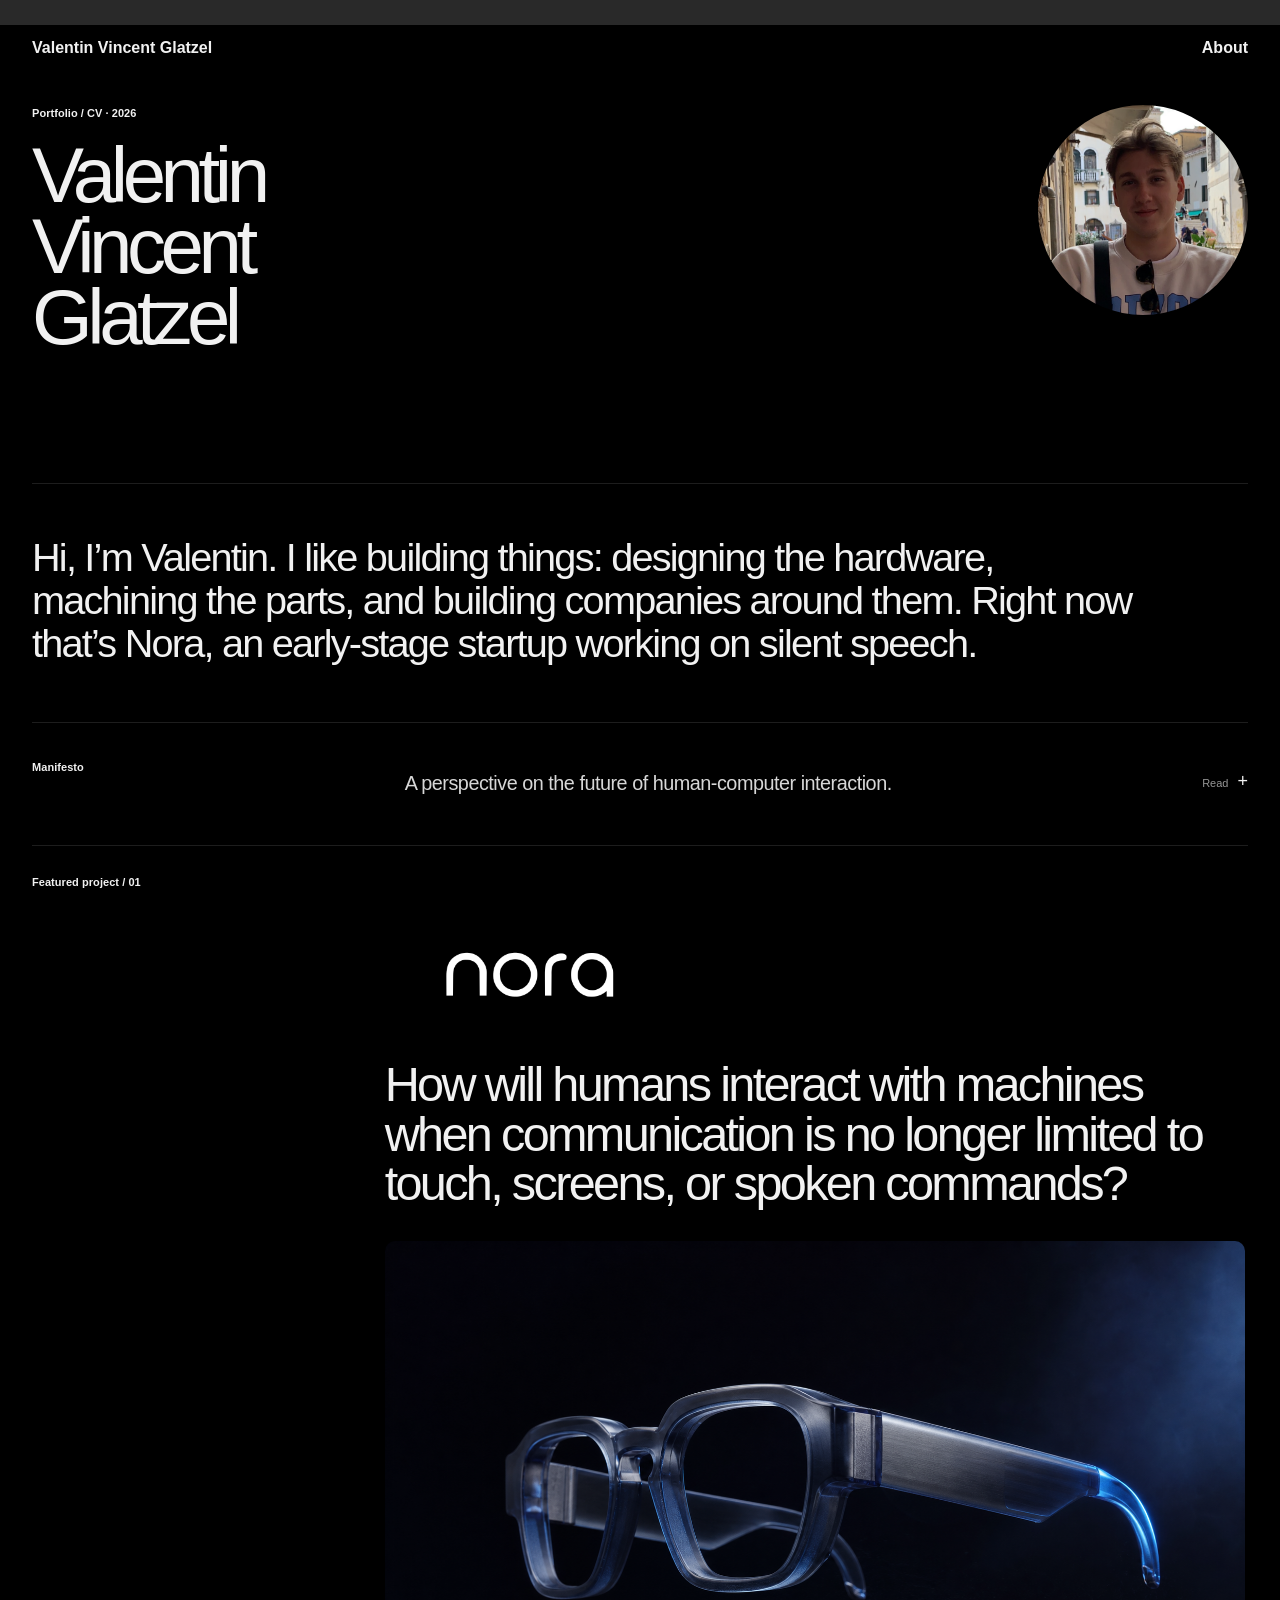
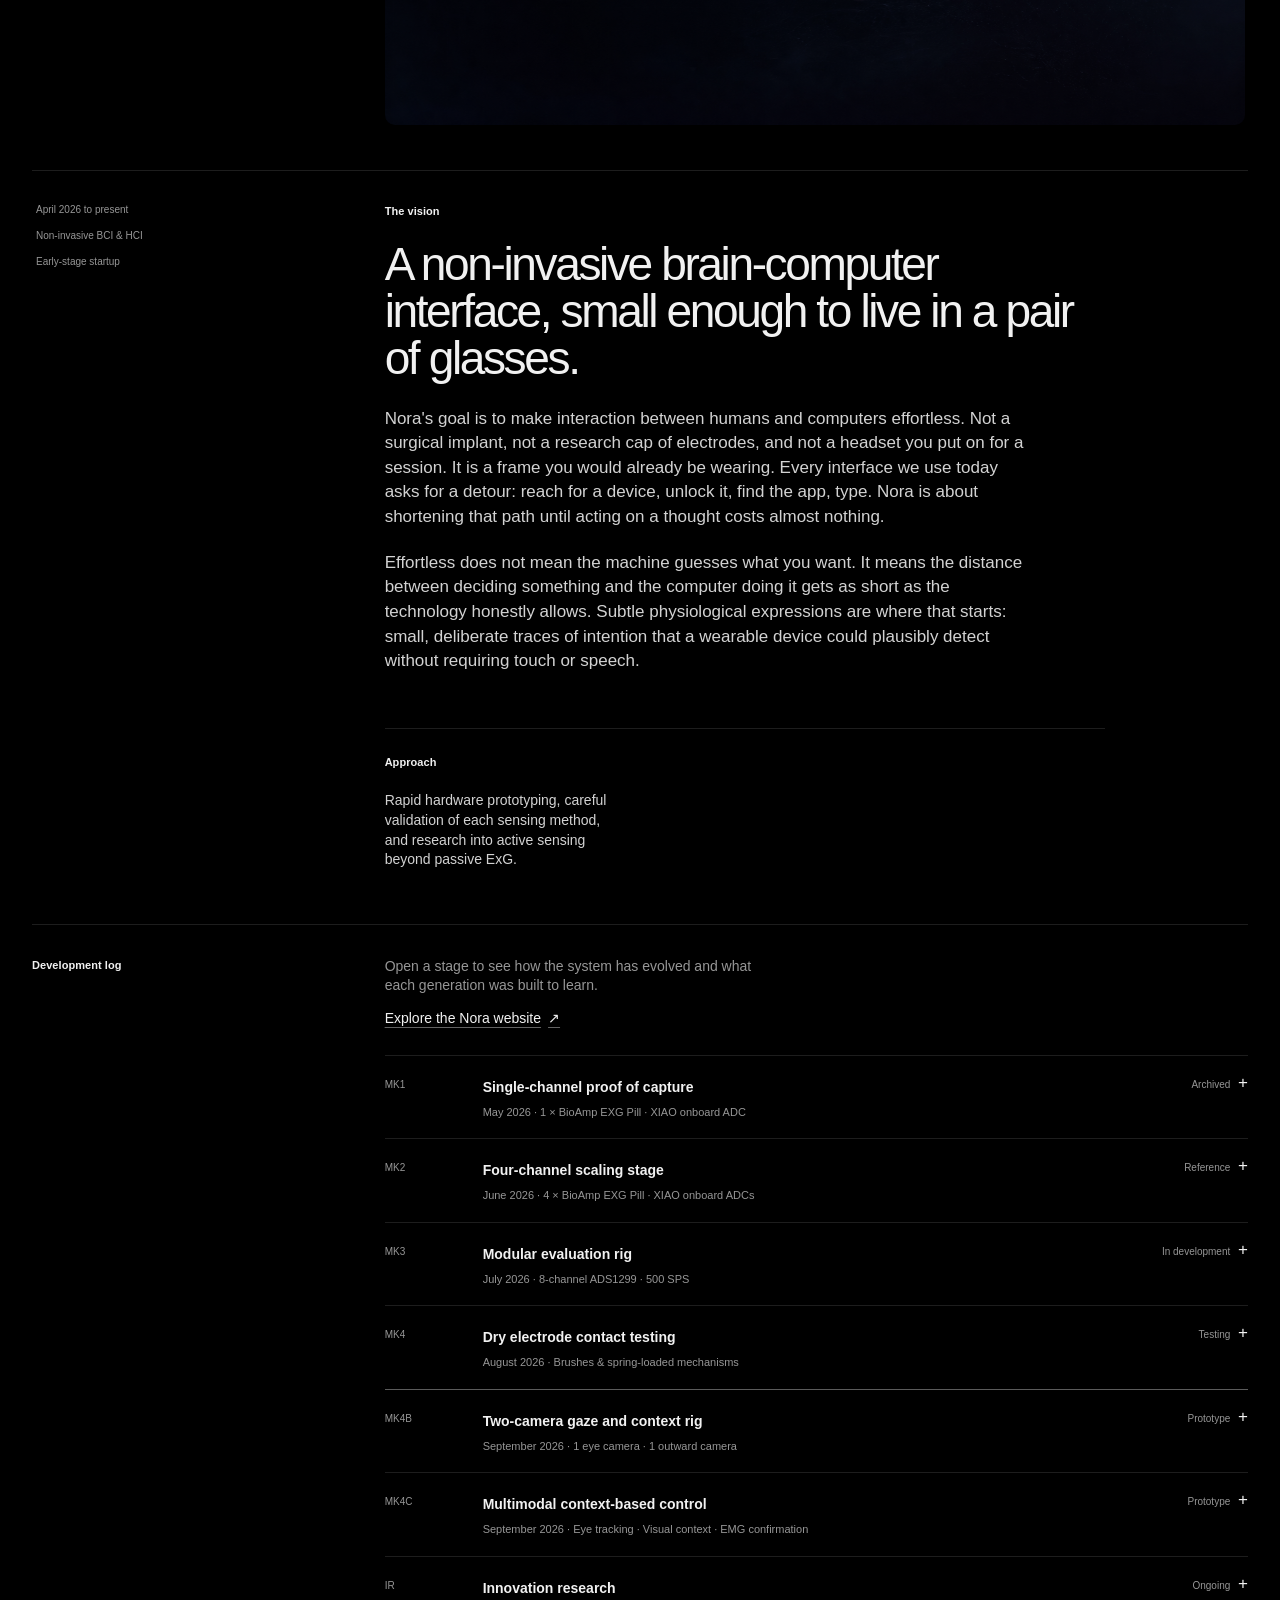
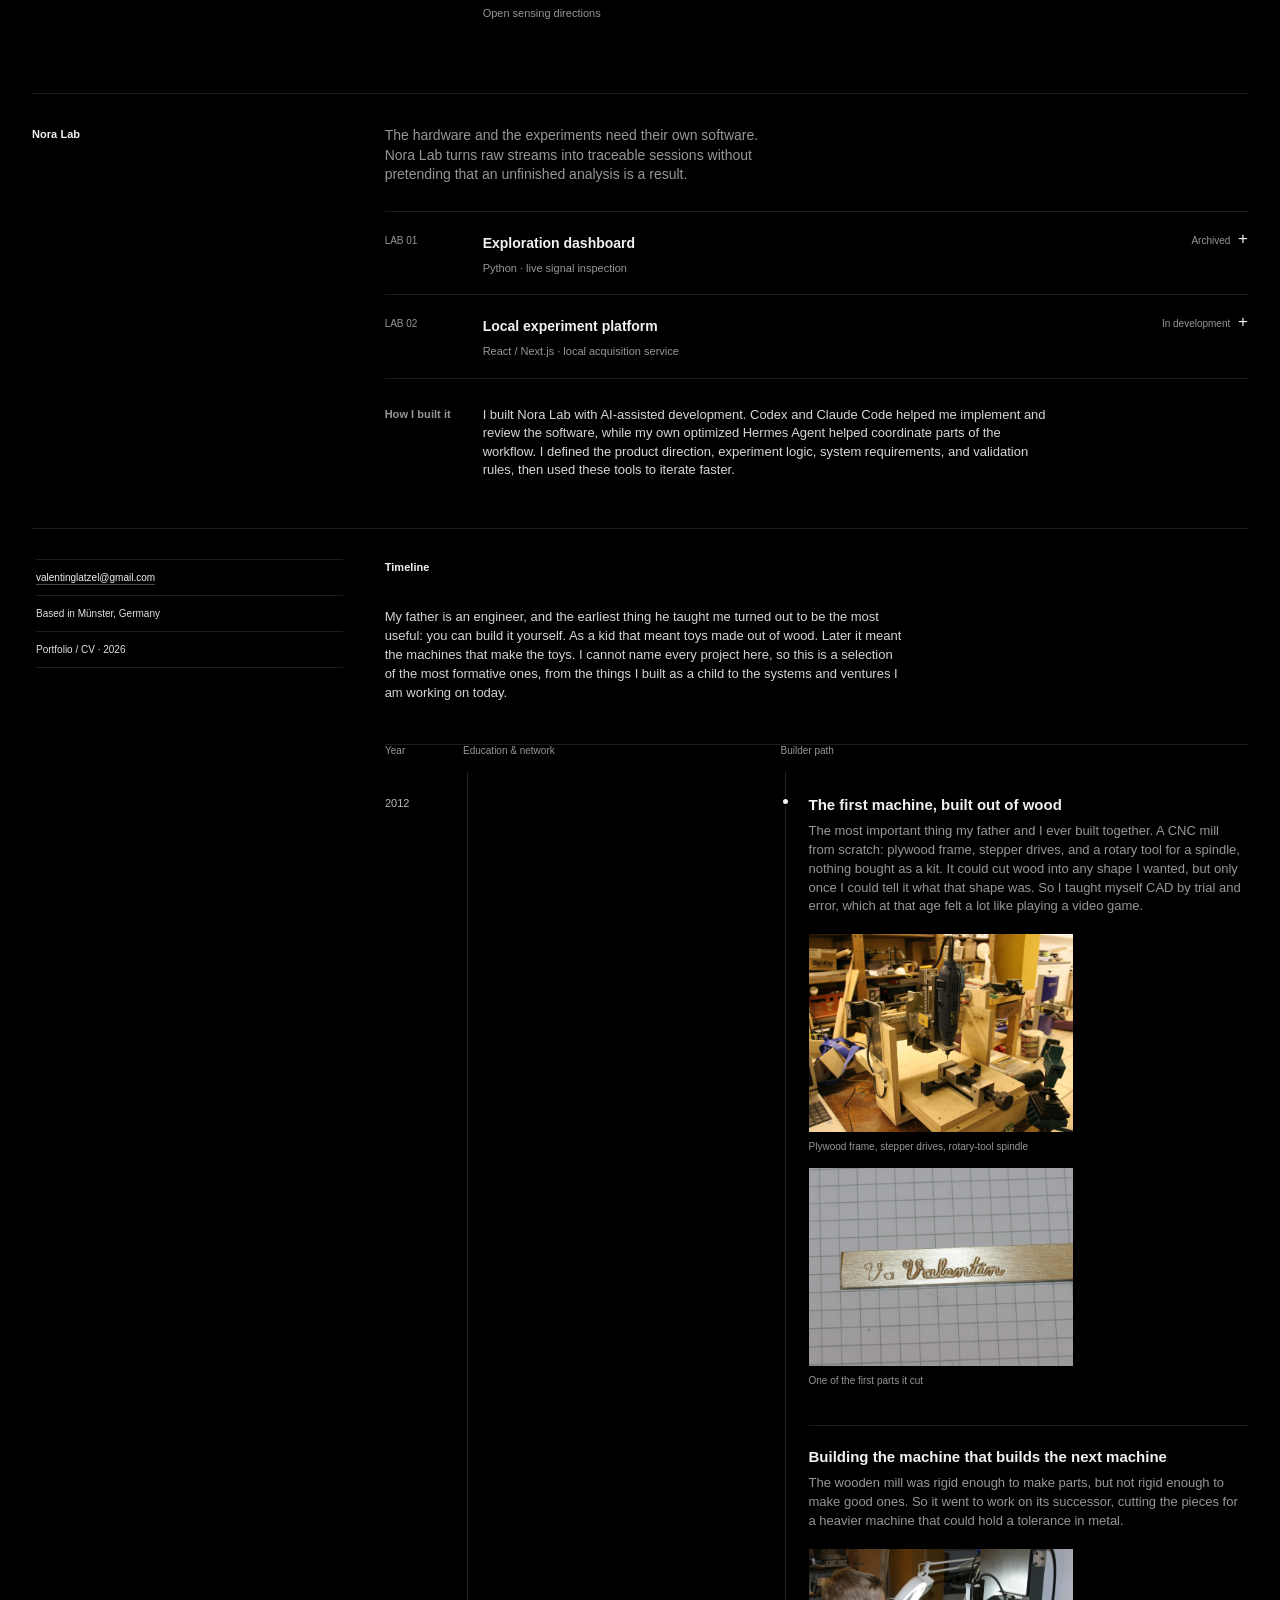
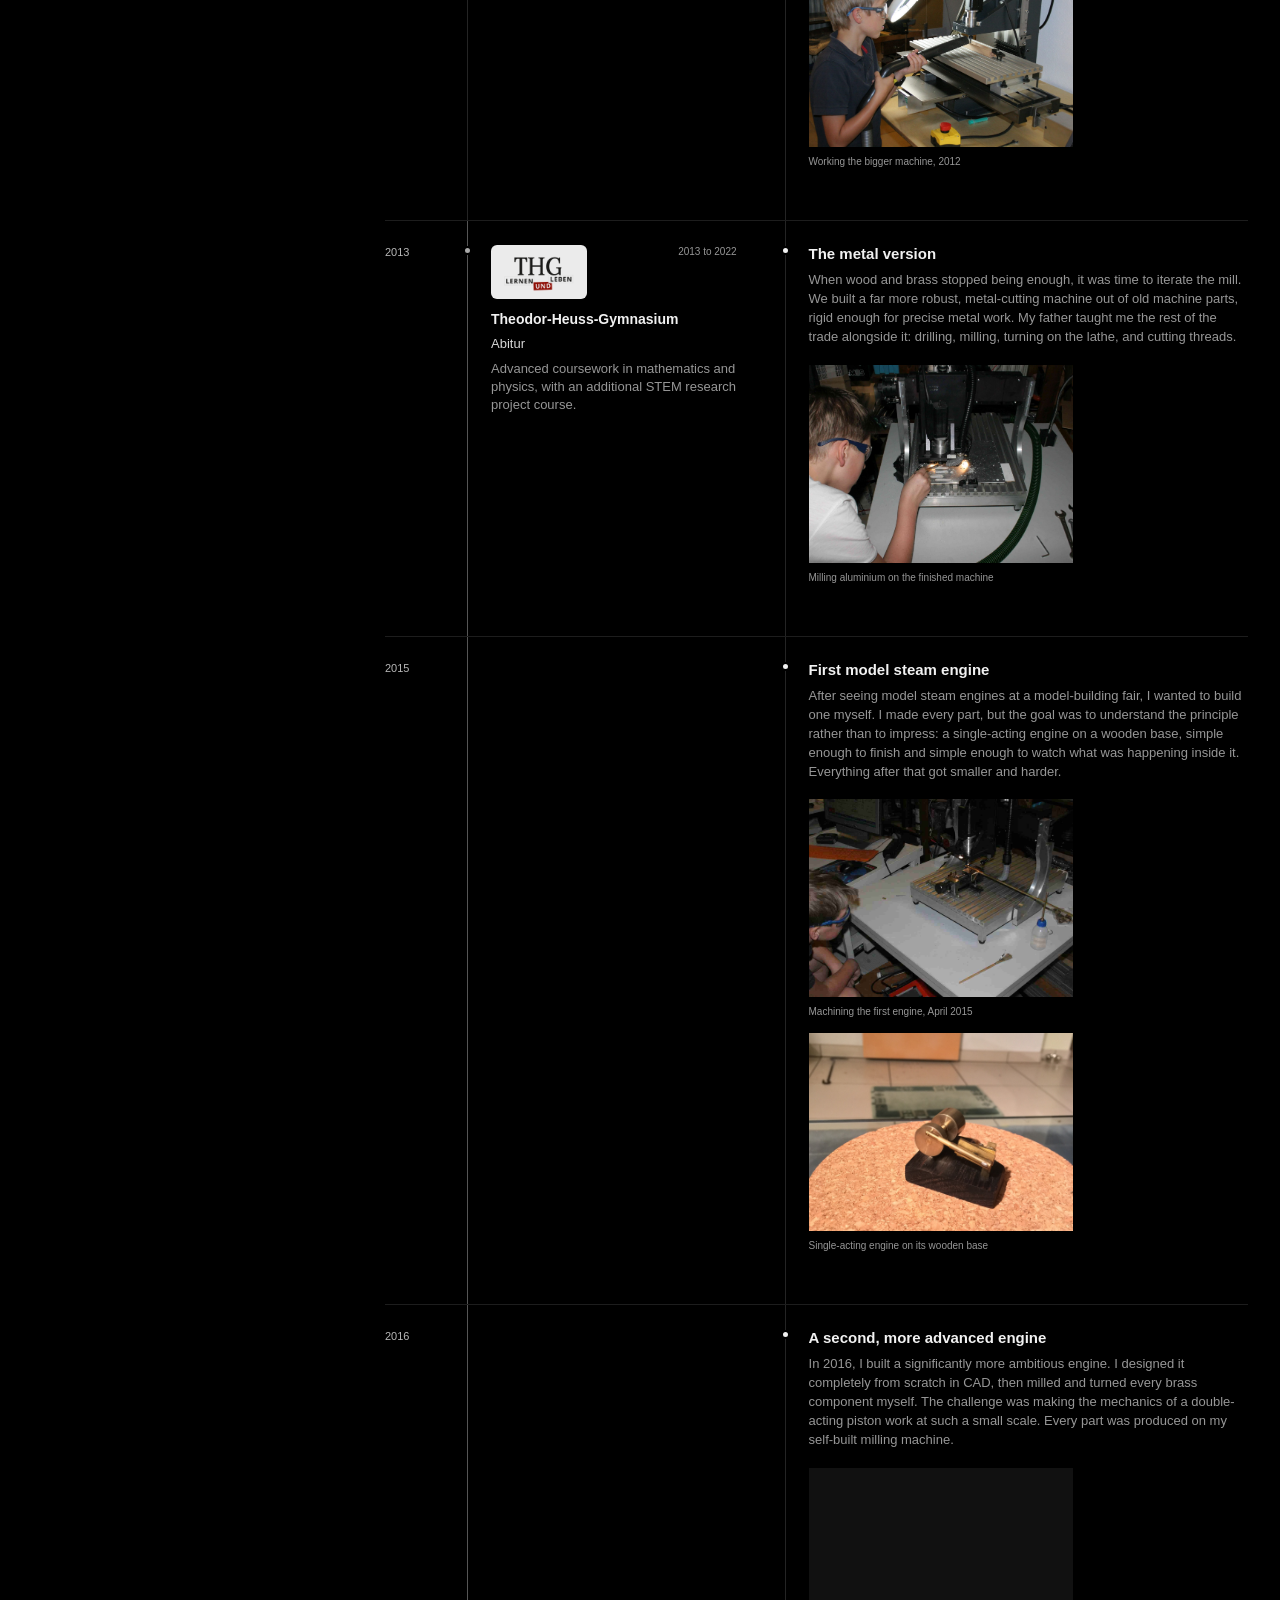
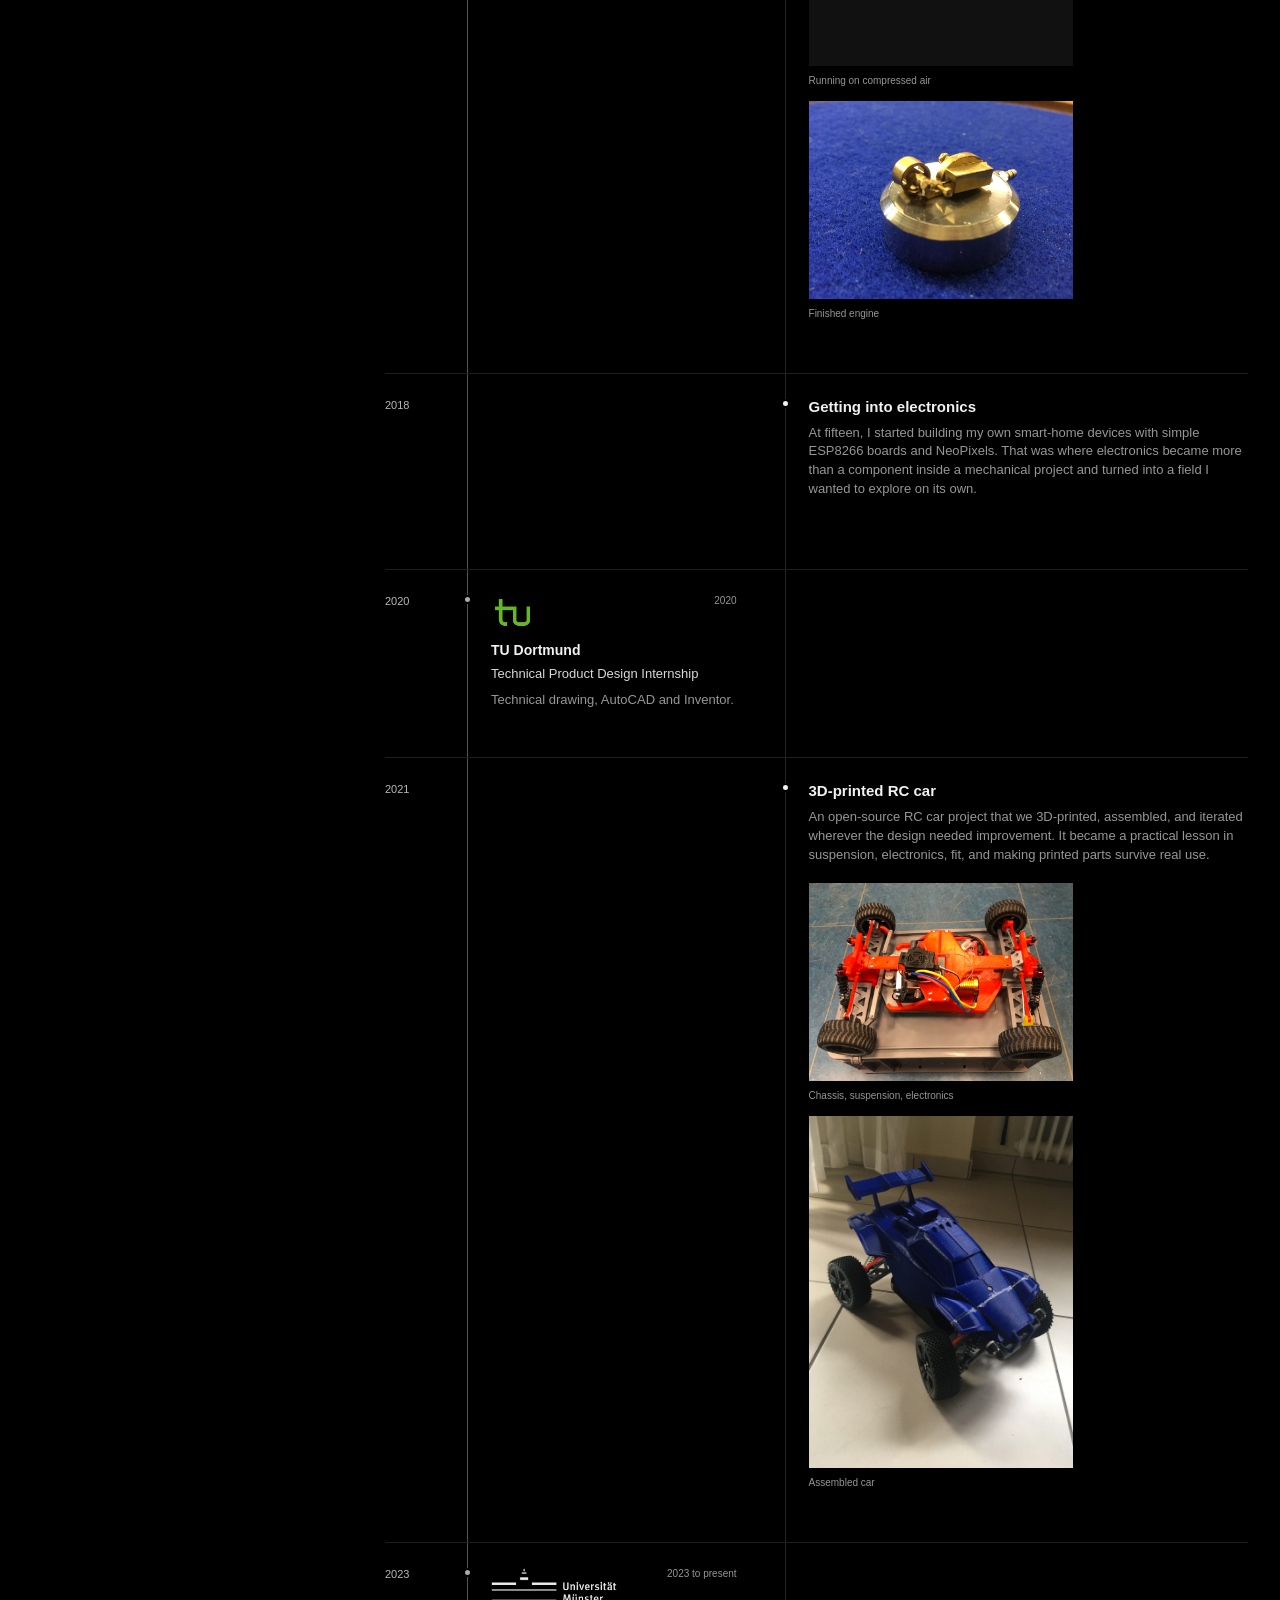
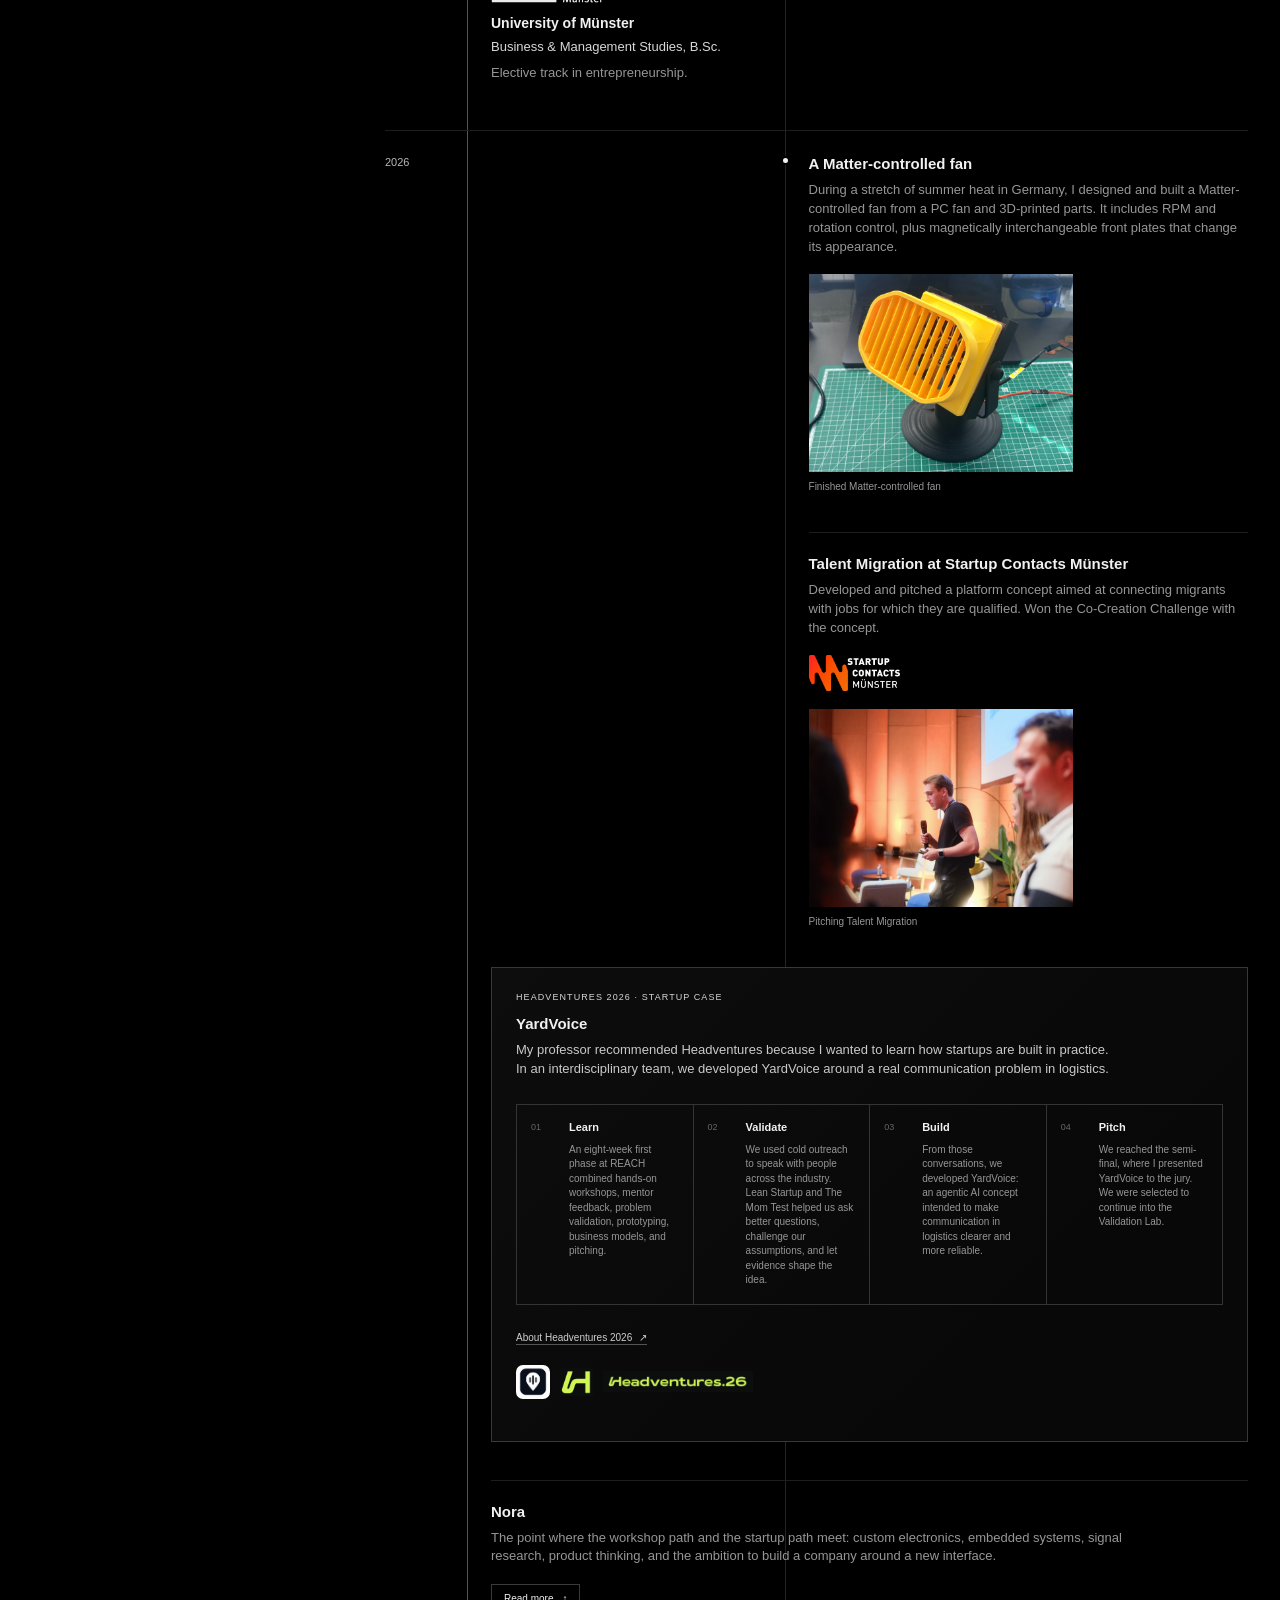
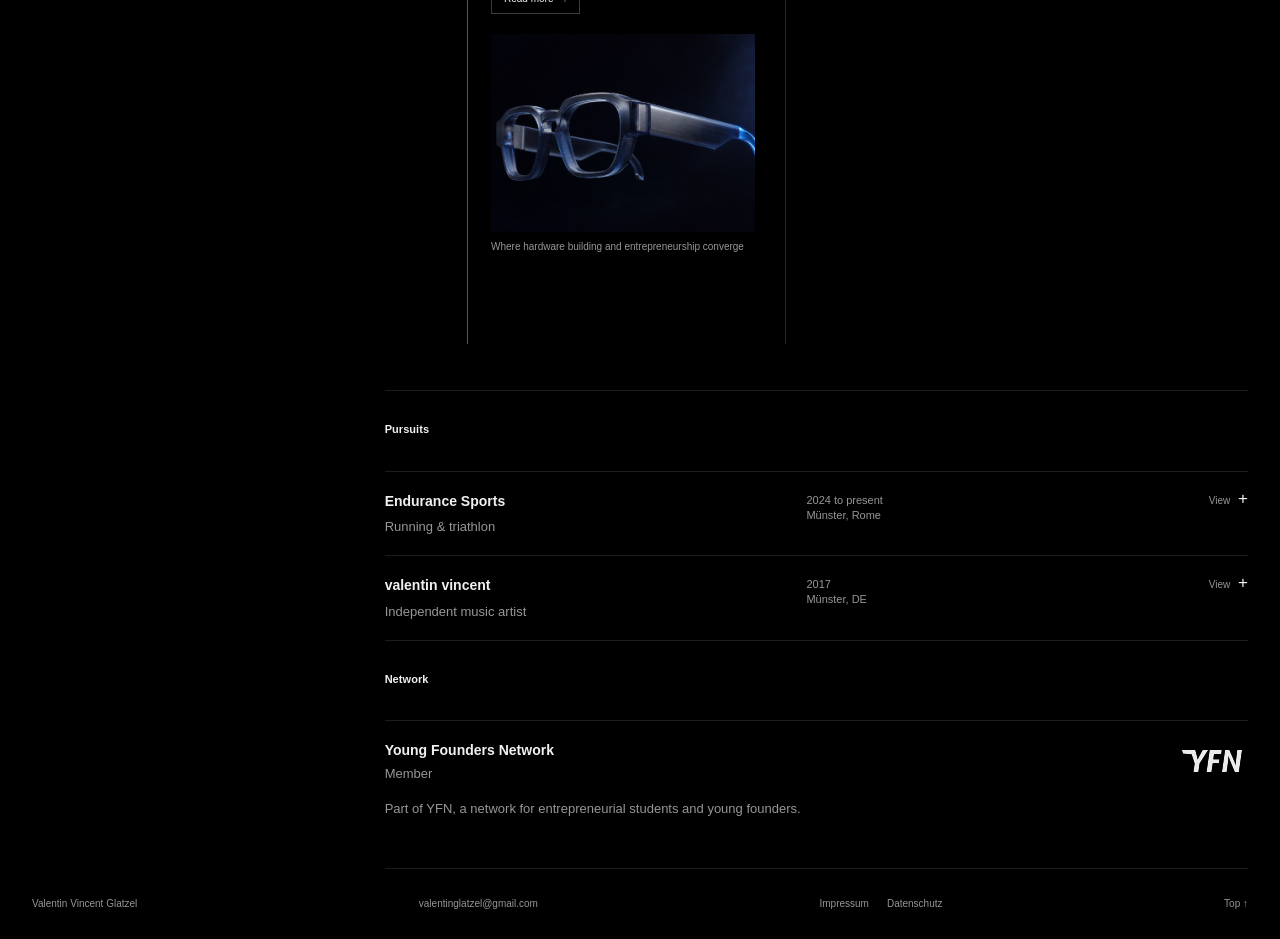
==== commit 27960f50: "Publish MK4C Smart Home framing" ====
--- a/index.html
+++ b/index.html
@@ -119,7 +119,7 @@
 
 .__variable_geist_mono_1diim1n { --font-geist-mono: 'Geist Mono', sans-serif; }
 </style>
-</head><body class="__variable_geist_0tvmz3h __variable_geist_mono_1diim1n antialiased"><main class="cv-shell"><header class="cv-header"><a href="#top">Valentin Vincent Glatzel</a><a href="#about">About</a></header><section class="hero-void" id="top" aria-label="Portfolio introduction"><div><p class="label">Portfolio / CV · 2026</p><h1>Valentin<br/>Vincent<br/>Glatzel</h1></div><button class="lightbox-trigger" type="button" aria-label="View larger: Valentin Vincent Glatzel" aria-haspopup="dialog"><img src="/valentin-portrait.png" alt="Valentin Vincent Glatzel"/></button></section><section class="intro-section" id="about"><p>Hi, I’m Valentin. I like building things: designing the hardware, machining the parts, and building companies around them. Right now that’s Nora, an early-stage startup working on silent speech.</p></section><section class="manifest" aria-labelledby="manifest-title"><details><summary><span class="label">Manifesto</span><span class="manifest-prompt">A perspective on the future of human-computer interaction.</span><span class="manifest-toggle" aria-hidden="true">Read <b>+</b></span></summary><div class="manifest-expanded"><div class="manifest-heading"><h2 id="manifest-title">Technology should expand the ways we express ourselves.</h2></div><div class="manifest-copy"><p>Computer interaction is already changing. Speaking to a model instead of typing a prompt is a visible first shift. But the goal is not simply to replace one input method with another. It is to move beyond interfaces that ask people to adapt to the machine.</p><p>I dream of a future in which the mind can connect more directly with the machine. Technology should give people more direct ways to turn intention into action, ideas into work, and curiosity into creation, without demanding constant attention, taking away control, or making human interaction feel less human.</p><p class="manifest-closing">I want to help build that future.</p></div></div></details></section><article class="nora-article" id="nora"><header class="nora-hero"><p class="label">Featured project / 01</p><img class="nora-logo" src="/nora-logo.png" alt="Nora"/><p class="nora-subtitle">How will humans interact with machines when communication is no longer limited to touch, screens, or spoken commands?</p><figure class="nora-render"><button class="lightbox-trigger" type="button" aria-label="View larger: Nora glasses concept render" aria-haspopup="dialog"><img src="/nora-glasses-render.png" alt="Nora glasses concept render"/></button></figure></header><div class="nora-article-grid"><aside class="nora-meta"><p>April 2026 to present</p><p>Non-invasive BCI &amp; HCI</p><p>Early-stage startup</p></aside><div class="nora-story"><section><p class="label">The vision</p><h2>A non-invasive brain-computer interface, small enough to live in a pair of glasses.</h2><p class="body-copy">Nora&#x27;s goal is to make interaction between humans and computers effortless. Not a surgical implant, not a research cap of electrodes, and not a headset you put on for a session. It is a frame you would already be wearing. Every interface we use today asks for a detour: reach for a device, unlock it, find the app, type. Nora is about shortening that path until acting on a thought costs almost nothing.</p><p class="body-copy">Effortless does not mean the machine guesses what you want. It means the distance between deciding something and the computer doing it gets as short as the technology honestly allows. Subtle physiological expressions are where that starts: small, deliberate traces of intention that a wearable device could plausibly detect without requiring touch or speech.</p></section><section class="nora-fact-grid"><div><p class="label">Approach</p><p>Rapid hardware prototyping, careful validation of each sensing method, and research into active sensing beyond passive ExG.</p></div></section></div></div><section class="nora-development" aria-labelledby="nora-development-title"><div class="nora-development-intro"><p class="label" id="nora-development-title">Development log</p><p>Open a stage to see how the system has evolved and what each generation was built to learn.<a class="nora-project-link" href="https://nora-glasses-studio.valvin.chatgpt.site" target="_blank" rel="noopener noreferrer">Explore the Nora website <span aria-hidden="true">↗</span></a></p></div><div class="nora-development-list"><details class="nora-stage"><summary><span class="stage-id">MK1</span><span><strong>Single-channel proof of capture</strong><small>May 2026 · 1 × BioAmp EXG Pill · XIAO onboard ADC</small></span><span class="stage-status">Archived <b>+</b></span></summary><div><p>The first prototype answered one question: can a biosignal be picked up at all, digitised, and moved off the device. One analogue amplifier fed the XIAO&#x27;s built-in ADC, and the samples were streamed over Wi-Fi. Crude, but it proved the capture-and-transport path end to end, and everything after it was measured against that baseline.</p></div></details><details class="nora-stage"><summary><span class="stage-id">MK2</span><span><strong>Four-channel scaling stage</strong><small>June 2026 · 4 × BioAmp EXG Pill · XIAO onboard ADCs</small></span><span class="stage-status">Reference <b>+</b></span></summary><div class="nora-stage-content"><p>MK2 asked whether the approach scaled. Four amplifiers ran into the microcontroller&#x27;s own converters, which brought electrode contact, ocular and motion artifacts, and timing between channels into view for the first time. It also exposed the ceiling: the onboard ADCs were limited in resolution and calibration, and sensitive to interference from the Wi-Fi radio sitting beside them. Good enough to test whether signals separate, not good enough to build on.</p><div class="nora-stage-media"><figure><button class="lightbox-trigger" type="button" aria-label="View larger: MK2 four-channel bench setup with a transparent glasses fixture and live signal dashboard" aria-haspopup="dialog"><img src="/nora-mk2-bench.jpg" alt="MK2 four-channel bench setup with a transparent glasses fixture and live signal dashboard" loading="lazy"/></button><figcaption>Four-channel bench setup and live signal view.</figcaption></figure><figure><button class="lightbox-trigger" type="button" aria-label="View larger: Transparent MK2 glasses frame with four BioAmp boards and wired electrodes" aria-haspopup="dialog"><img src="/nora-mk2-frame.jpg" alt="Transparent MK2 glasses frame with four BioAmp boards and wired electrodes" loading="lazy"/></button><figcaption>The MK2 frame during assembly.</figcaption></figure></div></div></details><details class="nora-stage"><summary><span class="stage-id">MK3</span><span><strong>Modular evaluation rig</strong><small>July 2026 · 8-channel ADS1299 · 500 SPS</small></span><span class="stage-status">In development <b>+</b></span></summary><div class="nora-stage-content"><p>MK3 replaces the discrete amplifiers and the microcontroller&#x27;s converters with a dedicated biosignal front end, to find out what a purpose-built chip is actually worth here. It hijacks a TI ADS1299 evaluation board and drives it with a XIAO ESP32-S3, turning a fixed dev kit into a rig I can experiment on: eight channels sampled simultaneously, repeatable raw capture, timing alignment, and a configurable glasses-shaped fixture. Front end, electrode types, and placement can now be tested against each other before any of it is committed to a wearable design.</p><div class="nora-stage-media"><figure class="is-portrait"><button class="lightbox-trigger" type="button" aria-label="View larger: Black MK3 glasses-shaped test fixture with multiple electrode contacts" aria-haspopup="dialog"><img src="/nora-mk3-fixture.jpg" alt="Black MK3 glasses-shaped test fixture with multiple electrode contacts" loading="lazy"/></button><figcaption>Configurable glasses-shaped electrode fixture.</figcaption></figure><figure><button class="lightbox-trigger" type="button" aria-label="View larger: TI ADS1299 evaluation board mounted as part of the MK3 measurement rig" aria-haspopup="dialog"><img src="/nora-mk3-ads1299.jpg" alt="TI ADS1299 evaluation board mounted as part of the MK3 measurement rig" loading="lazy"/></button><figcaption>The ADS1299 front end in the MK3 rig.</figcaption></figure></div></div></details><details class="nora-stage"><summary><span class="stage-id">MK4</span><span><strong>Dry electrode contact testing</strong><small>August 2026 · Brushes &amp; spring-loaded mechanisms</small></span><span class="stage-status">Testing <b>+</b></span></summary><div class="nora-stage-content"><p>MK4 moves the contact question into the mechanical design. This setup tests dry electrode concepts in a glasses form factor, including brush contacts and spring-loaded mechanisms. The goal is to compare comfort, contact stability, and repeatability before selecting a direction.</p><div class="nora-stage-media nora-lab-media"><figure><button class="lightbox-trigger" type="button" aria-label="View larger: MK4 dry electrode test fixtures with brush and spring-loaded contact mechanisms" aria-haspopup="dialog"><img src="/nora-mk4-dry-electrodes.jpg" alt="MK4 dry electrode test fixtures with brush and spring-loaded contact mechanisms" loading="lazy"/></button><figcaption>MK4 dry electrode test fixtures for contact-mechanism testing.</figcaption></figure></div></div></details><details class="nora-stage mk4b-stage"><summary><span class="stage-id">MK4B</span><span><strong>Two-camera gaze and context rig</strong><small>September 2026 · 1 eye camera · 1 outward camera</small></span><span class="stage-status">Prototype <b>+</b></span></summary><div class="nora-stage-content"><div class="mk4b-intro"><p>MK4B adds a two-camera layer to the glasses: one inward-facing camera observes a single eye, while one outward-facing camera captures the visible scene. The outside view does not know where the wearer is looking on its own. It becomes useful only when it is aligned with the gaze estimate from the eye camera.</p></div><ol class="mk4b-flow" aria-label="MK4B multimodal processing concept"><li><span>01 · Eye camera</span><strong>Where is the eye directed?</strong><small>Eye features become a gaze estimate.</small></li><li><span>02 · Outward camera</span><strong>What is in front of the wearer?</strong><small>The scene provides a shared reference frame.</small></li><li><span>03 · Fusion</span><strong>What could the wearer mean?</strong><small>Time-aligned gaze and scene data narrow the target.</small></li></ol><p class="mk4b-boundary">MK4B is camera-only: no biosignals are integrated in this version. The prototype is built to test camera placement, focus, timing, and how an eye-camera gaze estimate can be aligned with the outward-facing scene.</p><div class="nora-stage-media mk4b-media"><figure class="mk4b-media-primary"><button class="lightbox-trigger" type="button" aria-label="View larger: Yellow MK4B glasses prototype with one eye camera and one outward-facing camera" aria-haspopup="dialog"><img src="/nora-mk4b-front.jpg" alt="Yellow MK4B glasses prototype with one eye camera and one outward-facing camera" loading="lazy"/></button><figcaption>MK4B front view: eye direction and scene context with two cameras.</figcaption></figure><figure><button class="lightbox-trigger" type="button" aria-label="View larger: Top view of the MK4B glasses prototype and its two-camera arrangement" aria-haspopup="dialog"><img src="/nora-mk4b-top.jpg" alt="Top view of the MK4B glasses prototype and its two-camera arrangement" loading="lazy"/></button><figcaption>Top view of the two-camera arrangement and temporary mounting.</figcaption></figure></div><figure class="nora-demo"><video controls="" playsInline="" preload="metadata" poster="/nora-mk4b-demo-poster.jpg" aria-label="Experimental MK4B gaze and scene question demo"><source src="/nora-mk4b-demo.mp4" type="video/mp4"/>Your browser does not support video playback.</video><figcaption>Experimental MK4B screen demo: a gaze marker appears over the camera view while Nora answers two spoken questions about visible objects.</figcaption></figure></div></details><details class="nora-stage mk4c-stage"><summary><span class="stage-id">MK4C</span><span><strong>Gaze, scene and muscle input</strong><small>September 2026 · 1 eye camera · 1 outward camera · 1 EMG channel</small></span><span class="stage-status">Prototype <b>+</b></span></summary><div class="nora-stage-content"><p>MK4C extends the two-camera glasses rig with a single EMG channel. The inward-facing camera estimates gaze, while the outward-facing camera provides a view of the scene. The EMG channel acts as a deliberate confirmation input for a click or other action.</p><p class="mk4c-goal">The first integrated demo uses gaze to highlight a candidate device in the outward-camera scene, then confirms the selected action with a muscle signal. It is an experimental single-scene prototype, not a validated interaction system.</p><div class="nora-stage-media mk4c-media"><figure><button class="lightbox-trigger" type="button" aria-label="View larger: Blue MK4C glasses frame with mounted components and visible cabling on a green workbench mat" aria-haspopup="dialog"><img src="/nora-mk4c-assembly.png" alt="Blue MK4C glasses frame with mounted components and visible cabling on a green workbench mat" loading="lazy"/></button><figcaption>MK4C glasses frame during assembly.</figcaption></figure></div><figure class="nora-demo"><video controls="" playsInline="" preload="metadata" poster="/nora-mk4c-demo-poster.jpg" aria-label="Experimental MK4C gaze and EMG confirmation demo"><source src="/nora-mk4c-demo.mp4" type="video/mp4"/>Your browser does not support video playback.</video><figcaption>Experimental MK4C screen demo: gaze highlights a candidate device, and an EMG peak confirms the selected action.</figcaption></figure></div></details><details class="nora-stage"><summary><span class="stage-id">IR</span><span><strong>Innovation research</strong><small>Open sensing directions</small></span><span class="stage-status">Ongoing <b>+</b></span></summary><div><p>Passive ExG is unlikely to be the whole answer. Alongside it, Nora investigates electrode mechanics, inertial sensing for artifact context, and active mechanical and acoustic sensing. These methods probe rather than only listen and may carry information about articulation that surface potentials alone do not. Each is tested on its own before any fusion or product claim.</p></div></details></div><div class="nora-development-intro nora-lab-intro"><p class="label">Nora Lab</p><p>The hardware and the experiments need their own software. Nora Lab turns raw streams into traceable sessions without pretending that an unfinished analysis is a result.</p></div><div class="nora-development-list"><details class="nora-stage"><summary><span class="stage-id">LAB 01</span><span><strong>Exploration dashboard</strong><small>Python · live signal inspection</small></span><span class="stage-status">Archived <b>+</b></span></summary><div><p>Nora Lab V1 grew out of the first hardware experiments. It was a Python engineering dashboard that could connect to live streams, show raw and filtered traces, inspect spectra, place markers, and export data. It made experimentation tangible, but it also mixed acquisition, analysis, and interface logic too tightly. Timestamps, channel identity, and session provenance were not yet strong enough for reliable multi-channel research.</p></div></details><details class="nora-stage"><summary><span class="stage-id">LAB 02</span><span><strong>Local experiment platform</strong><small>React / Next.js · local acquisition service</small></span><span class="stage-status">In development <b>+</b></span></summary><div class="nora-stage-content"><p>Nora Lab V2 rebuilt the software around a stricter rule: real data or an honest empty state. The interface was separated from the local acquisition service. The system validates the channel contract, records append-only sessions with manifests, raw samples, and event markers, runs guided protocols, and keeps analysis locked until a versioned pipeline produces a result. The current MK3 Lab carries the same principles into an eight-channel ADS1299 system with live quality views, local USB and UDP connectivity, session replay, and explicit readiness gates.</p><div class="nora-stage-media nora-lab-media"><figure><button class="lightbox-trigger" type="button" aria-label="View larger: Nora Lab V2 session archive and eight-channel offline replay interface" aria-haspopup="dialog"><img src="/nora-lab-v2.png" alt="Nora Lab V2 session archive and eight-channel offline replay interface" loading="lazy"/></button><figcaption>Nora Lab V2: session archive, integrity checks, offline replay, and eight-channel trace.</figcaption></figure></div></div></details></div><aside class="nora-lab-credit"><p class="label">How I built it</p><p>I built Nora Lab with AI-assisted development. Codex and Claude Code helped me implement and review the software, while my own optimized Hermes Agent helped coordinate parts of the workflow. I defined the product direction, experiment logic, system requirements, and validation rules, then used these tools to iterate faster.</p></aside></section></article><div class="cv-grid"><aside class="profile"><div class="contact" aria-label="Contact details"><a href="mailto:valentinglatzel@gmail.com">valentinglatzel@gmail.com</a></div><div class="contact"><span>Based in Münster, Germany</span></div><div class="contact"><span>Portfolio / CV · 2026</span></div></aside><div class="content"><section class="section journey" aria-labelledby="journey-title"><p class="label" id="journey-title">Timeline</p><p class="journey-intro">My father is an engineer, and the earliest thing he taught me turned out to be the most useful: you can build it yourself. As a kid that meant toys made out of wood. Later it meant the machines that make the toys. I cannot name every project here, so this is a selection of the most formative ones, from the things I built as a child to the systems and ventures I am working on today.</p><div class="timeline-calendar"><div class="timeline-calendar-head" aria-hidden="true"><span>Year</span><span>Education &amp; network</span><span>Builder path</span></div><section class="timeline-calendar-row" aria-labelledby="timeline-year-2012"><time class="timeline-calendar-year" id="timeline-year-2012" dateTime="2012">2012</time><div class="timeline-lane education-lane  "><div class="education-lane-content"></div></div><div class="timeline-lane builder-lane has-event"><ol class="builder-year-list"><li class="journey-item  "><div class="journey-body"><h3>The first machine, built out of wood</h3><p>The most important thing my father and I ever built together. A CNC mill from scratch: plywood frame, stepper drives, and a rotary tool for a spindle, nothing bought as a kit. It could cut wood into any shape I wanted, but only once I could tell it what that shape was. So I taught myself CAD by trial and error, which at that age felt a lot like playing a video game.</p><div class="journey-media"><figure><button class="lightbox-trigger" type="button" aria-label="View larger: Self-built CNC mill with plywood frame, stepper motors and a rotary tool as spindle" aria-haspopup="dialog"><img src="/journey-wooden-mill.jpg" alt="Self-built CNC mill with plywood frame, stepper motors and a rotary tool as spindle"/></button><figcaption>Plywood frame, stepper drives, rotary-tool spindle</figcaption></figure><figure><button class="lightbox-trigger" type="button" aria-label="View larger: Brass strip with the name Valentin engraved in cursive script" aria-haspopup="dialog"><img src="/journey-brass-nameplate.jpg" alt="Brass strip with the name Valentin engraved in cursive script"/></button><figcaption>One of the first parts it cut</figcaption></figure></div></div></li><li class="journey-item  "><div class="journey-body"><h3>Building the machine that builds the next machine</h3><p>The wooden mill was rigid enough to make parts, but not rigid enough to make good ones. So it went to work on its successor, cutting the pieces for a heavier machine that could hold a tolerance in metal.</p><div class="journey-media"><figure><button class="lightbox-trigger" type="button" aria-label="View larger: Young boy in safety glasses operating a larger CNC milling machine" aria-haspopup="dialog"><img src="/journey-first-cnc.jpg" alt="Young boy in safety glasses operating a larger CNC milling machine"/></button><figcaption>Working the bigger machine, 2012</figcaption></figure></div></div></li></ol></div></section><section class="timeline-calendar-row" aria-labelledby="timeline-year-2013"><time class="timeline-calendar-year" id="timeline-year-2013" dateTime="2013">2013</time><div class="timeline-lane education-lane is-active has-event"><div class="education-lane-content"><article class="education-entry"><div class="education-entry-head"><img class="edu-logo-thg" src="/thg-logo.png" alt="Theodor-Heuss-Gymnasium"/><p class="education-period">2013 to 2022</p></div><div><h3>Theodor-Heuss-Gymnasium</h3><p class="education-meta">Abitur</p><p>Advanced coursework in mathematics and physics, with an additional STEM research project course.</p></div></article></div></div><div class="timeline-lane builder-lane has-event"><ol class="builder-year-list"><li class="journey-item  "><div class="journey-body"><h3>The metal version</h3><p>When wood and brass stopped being enough, it was time to iterate the mill. We built a far more robust, metal-cutting machine out of old machine parts, rigid enough for precise metal work. My father taught me the rest of the trade alongside it: drilling, milling, turning on the lathe, and cutting threads.</p><div class="journey-media"><figure><button class="lightbox-trigger" type="button" aria-label="View larger: Teenager in safety glasses milling an aluminium plate, metal chips across the bed" aria-haspopup="dialog"><img src="/journey-metal-mill.jpg" alt="Teenager in safety glasses milling an aluminium plate, metal chips across the bed"/></button><figcaption>Milling aluminium on the finished machine</figcaption></figure></div></div></li></ol></div></section><section class="timeline-calendar-row" aria-labelledby="timeline-year-2015"><time class="timeline-calendar-year" id="timeline-year-2015" dateTime="2015">2015</time><div class="timeline-lane education-lane is-active "><div class="education-lane-content"></div></div><div class="timeline-lane builder-lane has-event"><ol class="builder-year-list"><li class="journey-item  "><div class="journey-body"><h3>First model steam engine</h3><p>After seeing model steam engines at a model-building fair, I wanted to build one myself. I made every part, but the goal was to understand the principle rather than to impress: a single-acting engine on a wooden base, simple enough to finish and simple enough to watch what was happening inside it. Everything after that got smaller and harder.</p><div class="journey-media"><figure><button class="lightbox-trigger" type="button" aria-label="View larger: Boy watching brass being milled in a vise with cutting oil" aria-haspopup="dialog"><img src="/journey-steam-machining.jpg" alt="Boy watching brass being milled in a vise with cutting oil"/></button><figcaption>Machining the first engine, April 2015</figcaption></figure><figure><button class="lightbox-trigger" type="button" aria-label="View larger: First single-acting model steam engine on its wooden base" aria-haspopup="dialog"><img src="/model-steam-engine-workshop.jpg" alt="First single-acting model steam engine on its wooden base"/></button><figcaption>Single-acting engine on its wooden base</figcaption></figure></div></div></li></ol></div></section><section class="timeline-calendar-row" aria-labelledby="timeline-year-2016"><time class="timeline-calendar-year" id="timeline-year-2016" dateTime="2016">2016</time><div class="timeline-lane education-lane is-active "><div class="education-lane-content"></div></div><div class="timeline-lane builder-lane has-event"><ol class="builder-year-list"><li class="journey-item  "><div class="journey-body"><h3>A second, more advanced engine</h3><p>In 2016, I built a significantly more ambitious engine. I designed it completely from scratch in CAD, then milled and turned every brass component myself. The challenge was making the mechanics of a double-acting piston work at such a small scale. Every part was produced on my self-built milling machine.</p><div class="journey-media"><figure><video src="/journey-steam-engine-running.mp4" aria-label="Second, more advanced model steam engine running on compressed air" autoPlay="" muted="" loop="" playsInline="" preload="metadata"></video><figcaption>Running on compressed air</figcaption></figure><figure><button class="lightbox-trigger" type="button" aria-label="View larger: Finished second model steam engine on a blue surface" aria-haspopup="dialog"><img src="/journey-steam-engine-detail-blue.jpg" alt="Finished second model steam engine on a blue surface"/></button><figcaption>Finished engine</figcaption></figure></div></div></li></ol></div></section><section class="timeline-calendar-row" aria-labelledby="timeline-year-2018"><time class="timeline-calendar-year" id="timeline-year-2018" dateTime="2018">2018</time><div class="timeline-lane education-lane is-active "><div class="education-lane-content"></div></div><div class="timeline-lane builder-lane has-event"><ol class="builder-year-list"><li class="journey-item  "><div class="journey-body"><h3>Getting into electronics</h3><p>At fifteen, I started building my own smart-home devices with simple ESP8266 boards and NeoPixels. That was where electronics became more than a component inside a mechanical project and turned into a field I wanted to explore on its own.</p></div></li></ol></div></section><section class="timeline-calendar-row" aria-labelledby="timeline-year-2020"><time class="timeline-calendar-year" id="timeline-year-2020" dateTime="2020">2020</time><div class="timeline-lane education-lane is-active has-event"><div class="education-lane-content"><article class="education-entry"><div class="education-entry-head"><img class="edu-logo-dortmund" src="/tu-dortmund-logo.png" alt="TU Dortmund"/><p class="education-period">2020</p></div><div><h3>TU Dortmund</h3><p class="education-meta">Technical Product Design Internship</p><p>Technical drawing, AutoCAD and Inventor.</p></div></article></div></div><div class="timeline-lane builder-lane "><ol class="builder-year-list"></ol></div></section><section class="timeline-calendar-row" aria-labelledby="timeline-year-2021"><time class="timeline-calendar-year" id="timeline-year-2021" dateTime="2021">2021</time><div class="timeline-lane education-lane is-active "><div class="education-lane-content"></div></div><div class="timeline-lane builder-lane has-event"><ol class="builder-year-list"><li class="journey-item  "><div class="journey-body"><h3>3D-printed RC car</h3><p>An open-source RC car project that we 3D-printed, assembled, and iterated wherever the design needed improvement. It became a practical lesson in suspension, electronics, fit, and making printed parts survive real use.</p><div class="journey-media"><figure><button class="lightbox-trigger" type="button" aria-label="View larger: 3D-printed RC car chassis with electronics and suspension" aria-haspopup="dialog"><img src="/stem-rc-car-chassis.jpg" alt="3D-printed RC car chassis with electronics and suspension"/></button><figcaption>Chassis, suspension, electronics</figcaption></figure><figure class="is-portrait"><button class="lightbox-trigger" type="button" aria-label="View larger: Assembled blue 3D-printed RC car with body and rear wing" aria-haspopup="dialog"><img src="/journey-rc-car.jpg" alt="Assembled blue 3D-printed RC car with body and rear wing"/></button><figcaption>Assembled car</figcaption></figure></div></div></li></ol></div></section><section class="timeline-calendar-row" aria-labelledby="timeline-year-2023"><time class="timeline-calendar-year" id="timeline-year-2023" dateTime="2023">2023</time><div class="timeline-lane education-lane is-active has-event"><div class="education-lane-content"><article class="education-entry"><div class="education-entry-head"><img class="edu-logo-muenster" src="/uni-muenster-logo.png" alt="University of Münster"/><p class="education-period">2023 to present</p></div><div><h3>University of Münster</h3><p class="education-meta">Business &amp; Management Studies, B.Sc.</p><p>Elective track in entrepreneurship.</p></div></article></div></div><div class="timeline-lane builder-lane "><ol class="builder-year-list"></ol></div></section><section class="timeline-calendar-row" aria-labelledby="timeline-year-2026"><time class="timeline-calendar-year" id="timeline-year-2026" dateTime="2026">2026</time><div class="timeline-lane education-lane is-active "><div class="education-lane-content"></div></div><div class="timeline-lane builder-lane has-event"><ol class="builder-year-list"><li class="journey-item  "><div class="journey-body"><h3>A Matter-controlled fan</h3><p>During a stretch of summer heat in Germany, I designed and built a Matter-controlled fan from a PC fan and 3D-printed parts. It includes RPM and rotation control, plus magnetically interchangeable front plates that change its appearance.</p><div class="journey-media"><figure><button class="lightbox-trigger" type="button" aria-label="View larger: Finished yellow Matter-controlled fan built from a PC fan and 3D-printed parts" aria-haspopup="dialog"><img src="/journey-smart-fan.jpg" alt="Finished yellow Matter-controlled fan built from a PC fan and 3D-printed parts"/></button><figcaption>Finished Matter-controlled fan</figcaption></figure></div></div></li><li class="journey-item  "><div class="journey-body"><h3>Talent Migration at Startup Contacts Münster</h3><p>Developed and pitched a platform concept aimed at connecting migrants with jobs for which they are qualified. Won the Co-Creation Challenge with the concept.</p><div class="journey-logos" aria-label="Talent Migration at Startup Contacts Münster associated organisations"><img class="timeline-logo-startup-contacts" src="/startup-contacts-muenster-logo.png" alt="Startup Contacts Münster"/></div><div class="journey-media"><figure><button class="lightbox-trigger" type="button" aria-label="View larger: Valentin pitching Talent Migration at Startup Contacts Münster" aria-haspopup="dialog"><img src="/startup-contacts-pitch.jpg" alt="Valentin pitching Talent Migration at Startup Contacts Münster"/></button><figcaption>Pitching Talent Migration</figcaption></figure></div></div></li><li class="journey-item is-featured is-wide"><div class="journey-body"><p class="journey-kicker">Headventures 2026 · Startup case</p><h3>YardVoice</h3><p>My professor recommended Headventures because I wanted to learn how startups are built in practice. In an interdisciplinary team, we developed YardVoice around a real communication problem in logistics.</p><ol class="journey-stages" aria-label="YardVoice development process"><li><span class="journey-stage-number" aria-hidden="true">01</span><div><h4>Learn</h4><p>An eight-week first phase at REACH combined hands-on workshops, mentor feedback, problem validation, prototyping, business models, and pitching.</p></div></li><li><span class="journey-stage-number" aria-hidden="true">02</span><div><h4>Validate</h4><p>We used cold outreach to speak with people across the industry. Lean Startup and The Mom Test helped us ask better questions, challenge our assumptions, and let evidence shape the idea.</p></div></li><li><span class="journey-stage-number" aria-hidden="true">03</span><div><h4>Build</h4><p>From those conversations, we developed YardVoice: an agentic AI concept intended to make communication in logistics clearer and more reliable.</p></div></li><li><span class="journey-stage-number" aria-hidden="true">04</span><div><h4>Pitch</h4><p>We reached the semi-final, where I presented YardVoice to the jury. We were selected to continue into the Validation Lab.</p></div></li></ol><a class="journey-source-link" href="https://evis.events/event/686/page/325-how-it-works" target="_blank" rel="noreferrer">About Headventures 2026<!-- --> <span aria-hidden="true">↗</span></a><div class="journey-logos" aria-label="YardVoice associated organisations"><img class="timeline-logo-yardvoice" src="/yardvoice-logo.png" alt="YardVoice"/><img class="timeline-logo-headventures-symbol" src="/headventures-symbol.png" alt="Headventures symbol"/><img class="timeline-logo-headventures-wordmark" src="/headventures-wordmark.png" alt="Headventures 26"/></div></div></li><li class="journey-item  is-wide"><div class="journey-body"><h3>Nora</h3><p>The point where the workshop path and the startup path meet: custom electronics, embedded systems, signal research, product thinking, and the ambition to build a company around a new interface.</p><a class="journey-read-more" href="#nora">Read more <span aria-hidden="true">↑</span></a><div class="journey-media"><figure><button class="lightbox-trigger" type="button" aria-label="View larger: Nora glasses concept render" aria-haspopup="dialog"><img src="/nora-glasses-render.png" alt="Nora glasses concept render"/></button><figcaption>Where hardware building and entrepreneurship converge</figcaption></figure></div></div></li></ol></div></section></div></section><section class="section pursuits" aria-labelledby="pursuits-title"><p class="label" id="pursuits-title">Pursuits</p><details class="project-card"><summary><div class="entry-meta"><h2>Endurance Sports</h2><p>Running &amp; triathlon</p></div><p class="project-date">2024 to present<br/>Münster, Rome</p><span class="project-toggle" aria-hidden="true">View <b>+</b></span></summary><div class="project-expanded"><ul><li>Münster Marathon 2024, Rome Marathon 2025, Münster Marathon 2025, and Münster City Triathlon 2026.</li></ul><div class="project-media" aria-label="Endurance Sports images"><figure class="is-portrait"><button class="lightbox-trigger" type="button" aria-label="View larger: Valentin running the Rome Marathon" aria-haspopup="dialog"><img src="/endurance-running.jpg" alt="Valentin running the Rome Marathon"/></button><figcaption>Rome Marathon 2025</figcaption></figure></div></div></details><details class="project-card"><summary><div class="entry-meta"><h2>valentin vincent</h2><p>Independent music artist</p></div><p class="project-date">2017<br/>Münster, DE</p><span class="project-toggle" aria-hidden="true">View <b>+</b></span></summary><div class="project-expanded"><ul><li>Produced and released original music on streaming platforms.</li><li>Built and managed a personal creative brand, with experience in digital marketing and audience engagement.</li><li>Piano since early childhood and guitar since age 15.</li></ul></div></details></section><section class="section education" aria-labelledby="network-title"><p class="label" id="network-title">Network</p><div class="education-row membership-row"><div><h2>Young Founders Network</h2><p>Member</p><p>Part of YFN, a network for entrepreneurial students and young founders.</p></div><img class="edu-logo-yfn" src="/yfn-logo.svg" alt="Young Founders Network"/></div></section></div></div><style>
+</head><body class="__variable_geist_0tvmz3h __variable_geist_mono_1diim1n antialiased"><main class="cv-shell"><header class="cv-header"><a href="#top">Valentin Vincent Glatzel</a><a href="#about">About</a></header><section class="hero-void" id="top" aria-label="Portfolio introduction"><div><p class="label">Portfolio / CV · 2026</p><h1>Valentin<br/>Vincent<br/>Glatzel</h1></div><button class="lightbox-trigger" type="button" aria-label="View larger: Valentin Vincent Glatzel" aria-haspopup="dialog"><img src="/valentin-portrait.png" alt="Valentin Vincent Glatzel"/></button></section><section class="intro-section" id="about"><p>Hi, I’m Valentin. I like building things: designing the hardware, machining the parts, and building companies around them. Right now that’s Nora, an early-stage startup working on silent speech.</p></section><section class="manifest" aria-labelledby="manifest-title"><details><summary><span class="label">Manifesto</span><span class="manifest-prompt">A perspective on the future of human-computer interaction.</span><span class="manifest-toggle" aria-hidden="true">Read <b>+</b></span></summary><div class="manifest-expanded"><div class="manifest-heading"><h2 id="manifest-title">Technology should expand the ways we express ourselves.</h2></div><div class="manifest-copy"><p>Computer interaction is already changing. Speaking to a model instead of typing a prompt is a visible first shift. But the goal is not simply to replace one input method with another. It is to move beyond interfaces that ask people to adapt to the machine.</p><p>I dream of a future in which the mind can connect more directly with the machine. Technology should give people more direct ways to turn intention into action, ideas into work, and curiosity into creation, without demanding constant attention, taking away control, or making human interaction feel less human.</p><p class="manifest-closing">I want to help build that future.</p></div></div></details></section><article class="nora-article" id="nora"><header class="nora-hero"><p class="label">Featured project / 01</p><img class="nora-logo" src="/nora-logo.png" alt="Nora"/><p class="nora-subtitle">How will humans interact with machines when communication is no longer limited to touch, screens, or spoken commands?</p><figure class="nora-render"><button class="lightbox-trigger" type="button" aria-label="View larger: Nora glasses concept render" aria-haspopup="dialog"><img src="/nora-glasses-render.png" alt="Nora glasses concept render"/></button></figure></header><div class="nora-article-grid"><aside class="nora-meta"><p>April 2026 to present</p><p>Non-invasive BCI &amp; HCI</p><p>Early-stage startup</p></aside><div class="nora-story"><section><p class="label">The vision</p><h2>A non-invasive brain-computer interface, small enough to live in a pair of glasses.</h2><p class="body-copy">Nora&#x27;s goal is to make interaction between humans and computers effortless. Not a surgical implant, not a research cap of electrodes, and not a headset you put on for a session. It is a frame you would already be wearing. Every interface we use today asks for a detour: reach for a device, unlock it, find the app, type. Nora is about shortening that path until acting on a thought costs almost nothing.</p><p class="body-copy">Effortless does not mean the machine guesses what you want. It means the distance between deciding something and the computer doing it gets as short as the technology honestly allows. Subtle physiological expressions are where that starts: small, deliberate traces of intention that a wearable device could plausibly detect without requiring touch or speech.</p></section><section class="nora-fact-grid"><div><p class="label">Approach</p><p>Rapid hardware prototyping, careful validation of each sensing method, and research into active sensing beyond passive ExG.</p></div></section></div></div><section class="nora-development" aria-labelledby="nora-development-title"><div class="nora-development-intro"><p class="label" id="nora-development-title">Development log</p><p>Open a stage to see how the system has evolved and what each generation was built to learn.<a class="nora-project-link" href="https://nora-glasses-studio.valvin.chatgpt.site" target="_blank" rel="noopener noreferrer">Explore the Nora website <span aria-hidden="true">↗</span></a></p></div><div class="nora-development-list"><details class="nora-stage"><summary><span class="stage-id">MK1</span><span><strong>Single-channel proof of capture</strong><small>May 2026 · 1 × BioAmp EXG Pill · XIAO onboard ADC</small></span><span class="stage-status">Archived <b>+</b></span></summary><div><p>The first prototype answered one question: can a biosignal be picked up at all, digitised, and moved off the device. One analogue amplifier fed the XIAO&#x27;s built-in ADC, and the samples were streamed over Wi-Fi. Crude, but it proved the capture-and-transport path end to end, and everything after it was measured against that baseline.</p></div></details><details class="nora-stage"><summary><span class="stage-id">MK2</span><span><strong>Four-channel scaling stage</strong><small>June 2026 · 4 × BioAmp EXG Pill · XIAO onboard ADCs</small></span><span class="stage-status">Reference <b>+</b></span></summary><div class="nora-stage-content"><p>MK2 asked whether the approach scaled. Four amplifiers ran into the microcontroller&#x27;s own converters, which brought electrode contact, ocular and motion artifacts, and timing between channels into view for the first time. It also exposed the ceiling: the onboard ADCs were limited in resolution and calibration, and sensitive to interference from the Wi-Fi radio sitting beside them. Good enough to test whether signals separate, not good enough to build on.</p><div class="nora-stage-media"><figure><button class="lightbox-trigger" type="button" aria-label="View larger: MK2 four-channel bench setup with a transparent glasses fixture and live signal dashboard" aria-haspopup="dialog"><img src="/nora-mk2-bench.jpg" alt="MK2 four-channel bench setup with a transparent glasses fixture and live signal dashboard" loading="lazy"/></button><figcaption>Four-channel bench setup and live signal view.</figcaption></figure><figure><button class="lightbox-trigger" type="button" aria-label="View larger: Transparent MK2 glasses frame with four BioAmp boards and wired electrodes" aria-haspopup="dialog"><img src="/nora-mk2-frame.jpg" alt="Transparent MK2 glasses frame with four BioAmp boards and wired electrodes" loading="lazy"/></button><figcaption>The MK2 frame during assembly.</figcaption></figure></div></div></details><details class="nora-stage"><summary><span class="stage-id">MK3</span><span><strong>Modular evaluation rig</strong><small>July 2026 · 8-channel ADS1299 · 500 SPS</small></span><span class="stage-status">In development <b>+</b></span></summary><div class="nora-stage-content"><p>MK3 replaces the discrete amplifiers and the microcontroller&#x27;s converters with a dedicated biosignal front end, to find out what a purpose-built chip is actually worth here. It hijacks a TI ADS1299 evaluation board and drives it with a XIAO ESP32-S3, turning a fixed dev kit into a rig I can experiment on: eight channels sampled simultaneously, repeatable raw capture, timing alignment, and a configurable glasses-shaped fixture. Front end, electrode types, and placement can now be tested against each other before any of it is committed to a wearable design.</p><div class="nora-stage-media"><figure class="is-portrait"><button class="lightbox-trigger" type="button" aria-label="View larger: Black MK3 glasses-shaped test fixture with multiple electrode contacts" aria-haspopup="dialog"><img src="/nora-mk3-fixture.jpg" alt="Black MK3 glasses-shaped test fixture with multiple electrode contacts" loading="lazy"/></button><figcaption>Configurable glasses-shaped electrode fixture.</figcaption></figure><figure><button class="lightbox-trigger" type="button" aria-label="View larger: TI ADS1299 evaluation board mounted as part of the MK3 measurement rig" aria-haspopup="dialog"><img src="/nora-mk3-ads1299.jpg" alt="TI ADS1299 evaluation board mounted as part of the MK3 measurement rig" loading="lazy"/></button><figcaption>The ADS1299 front end in the MK3 rig.</figcaption></figure></div></div></details><details class="nora-stage"><summary><span class="stage-id">MK4</span><span><strong>Dry electrode contact testing</strong><small>August 2026 · Brushes &amp; spring-loaded mechanisms</small></span><span class="stage-status">Testing <b>+</b></span></summary><div class="nora-stage-content"><p>MK4 moves the contact question into the mechanical design. This setup tests dry electrode concepts in a glasses form factor, including brush contacts and spring-loaded mechanisms. The goal is to compare comfort, contact stability, and repeatability before selecting a direction.</p><div class="nora-stage-media nora-lab-media"><figure><button class="lightbox-trigger" type="button" aria-label="View larger: MK4 dry electrode test fixtures with brush and spring-loaded contact mechanisms" aria-haspopup="dialog"><img src="/nora-mk4-dry-electrodes.jpg" alt="MK4 dry electrode test fixtures with brush and spring-loaded contact mechanisms" loading="lazy"/></button><figcaption>MK4 dry electrode test fixtures for contact-mechanism testing.</figcaption></figure></div></div></details><details class="nora-stage mk4b-stage"><summary><span class="stage-id">MK4B</span><span><strong>Two-camera gaze and context rig</strong><small>September 2026 · 1 eye camera · 1 outward camera</small></span><span class="stage-status">Prototype <b>+</b></span></summary><div class="nora-stage-content"><div class="mk4b-intro"><p>MK4B adds a two-camera layer to the glasses: one inward-facing camera observes a single eye, while one outward-facing camera captures the visible scene. The outside view does not know where the wearer is looking on its own. It becomes useful only when it is aligned with the gaze estimate from the eye camera.</p></div><ol class="mk4b-flow" aria-label="MK4B multimodal processing concept"><li><span>01 · Eye camera</span><strong>Where is the eye directed?</strong><small>Eye features become a gaze estimate.</small></li><li><span>02 · Outward camera</span><strong>What is in front of the wearer?</strong><small>The scene provides a shared reference frame.</small></li><li><span>03 · Fusion</span><strong>What could the wearer mean?</strong><small>Time-aligned gaze and scene data narrow the target.</small></li></ol><p class="mk4b-boundary">MK4B is camera-only: no biosignals are integrated in this version. The prototype is built to test camera placement, focus, timing, and how an eye-camera gaze estimate can be aligned with the outward-facing scene.</p><div class="nora-stage-media mk4b-media"><figure class="mk4b-media-primary"><button class="lightbox-trigger" type="button" aria-label="View larger: Yellow MK4B glasses prototype with one eye camera and one outward-facing camera" aria-haspopup="dialog"><img src="/nora-mk4b-front.jpg" alt="Yellow MK4B glasses prototype with one eye camera and one outward-facing camera" loading="lazy"/></button><figcaption>MK4B front view: eye direction and scene context with two cameras.</figcaption></figure><figure><button class="lightbox-trigger" type="button" aria-label="View larger: Top view of the MK4B glasses prototype and its two-camera arrangement" aria-haspopup="dialog"><img src="/nora-mk4b-top.jpg" alt="Top view of the MK4B glasses prototype and its two-camera arrangement" loading="lazy"/></button><figcaption>Top view of the two-camera arrangement and temporary mounting.</figcaption></figure></div><figure class="nora-demo"><video controls="" playsInline="" preload="metadata" poster="/nora-mk4b-demo-poster.jpg" aria-label="Experimental MK4B gaze and scene question demo"><source src="/nora-mk4b-demo.mp4" type="video/mp4"/>Your browser does not support video playback.</video><figcaption>Experimental MK4B screen demo: a gaze marker appears over the camera view while Nora answers two spoken questions about visible objects.</figcaption></figure></div></details><details class="nora-stage mk4c-stage"><summary><span class="stage-id">MK4C</span><span><strong>Multimodal context-based control</strong><small>September 2026 · Eye tracking · Visual context · EMG confirmation</small></span><span class="stage-status">Prototype <b>+</b></span></summary><div class="nora-stage-content"><p>MK4C combines eye tracking, visual context and EMG in one multimodal control loop. The inward-facing camera estimates gaze, the outward-facing camera provides scene context, and the EMG channel serves as deliberate confirmation.</p><p class="mk4c-goal">The first integrated demo uses gaze and visual context to select a smart-home device, then turns the intended interaction into a context-based action after an EMG signal. It is an experimental single-scene prototype, not a validated interaction system.</p><div class="nora-stage-media mk4c-media"><figure><button class="lightbox-trigger" type="button" aria-label="View larger: Blue MK4C glasses frame with mounted components and visible cabling on a green workbench mat" aria-haspopup="dialog"><img src="/nora-mk4c-assembly.png" alt="Blue MK4C glasses frame with mounted components and visible cabling on a green workbench mat" loading="lazy"/></button><figcaption>MK4C glasses frame during assembly.</figcaption></figure></div><figure class="nora-demo"><video controls="" playsInline="" preload="metadata" poster="/nora-mk4c-demo-poster.jpg" aria-label="Experimental MK4C gaze and EMG confirmation demo"><source src="/nora-mk4c-demo.mp4" type="video/mp4"/>Your browser does not support video playback.</video><figcaption>Experimental MK4C demo: eye tracking and visual context select a smart-home device; EMG confirms the context-based action.</figcaption></figure></div></details><details class="nora-stage"><summary><span class="stage-id">IR</span><span><strong>Innovation research</strong><small>Open sensing directions</small></span><span class="stage-status">Ongoing <b>+</b></span></summary><div><p>Passive ExG is unlikely to be the whole answer. Alongside it, Nora investigates electrode mechanics, inertial sensing for artifact context, and active mechanical and acoustic sensing. These methods probe rather than only listen and may carry information about articulation that surface potentials alone do not. Each is tested on its own before any fusion or product claim.</p></div></details></div><div class="nora-development-intro nora-lab-intro"><p class="label">Nora Lab</p><p>The hardware and the experiments need their own software. Nora Lab turns raw streams into traceable sessions without pretending that an unfinished analysis is a result.</p></div><div class="nora-development-list"><details class="nora-stage"><summary><span class="stage-id">LAB 01</span><span><strong>Exploration dashboard</strong><small>Python · live signal inspection</small></span><span class="stage-status">Archived <b>+</b></span></summary><div><p>Nora Lab V1 grew out of the first hardware experiments. It was a Python engineering dashboard that could connect to live streams, show raw and filtered traces, inspect spectra, place markers, and export data. It made experimentation tangible, but it also mixed acquisition, analysis, and interface logic too tightly. Timestamps, channel identity, and session provenance were not yet strong enough for reliable multi-channel research.</p></div></details><details class="nora-stage"><summary><span class="stage-id">LAB 02</span><span><strong>Local experiment platform</strong><small>React / Next.js · local acquisition service</small></span><span class="stage-status">In development <b>+</b></span></summary><div class="nora-stage-content"><p>Nora Lab V2 rebuilt the software around a stricter rule: real data or an honest empty state. The interface was separated from the local acquisition service. The system validates the channel contract, records append-only sessions with manifests, raw samples, and event markers, runs guided protocols, and keeps analysis locked until a versioned pipeline produces a result. The current MK3 Lab carries the same principles into an eight-channel ADS1299 system with live quality views, local USB and UDP connectivity, session replay, and explicit readiness gates.</p><div class="nora-stage-media nora-lab-media"><figure><button class="lightbox-trigger" type="button" aria-label="View larger: Nora Lab V2 session archive and eight-channel offline replay interface" aria-haspopup="dialog"><img src="/nora-lab-v2.png" alt="Nora Lab V2 session archive and eight-channel offline replay interface" loading="lazy"/></button><figcaption>Nora Lab V2: session archive, integrity checks, offline replay, and eight-channel trace.</figcaption></figure></div></div></details></div><aside class="nora-lab-credit"><p class="label">How I built it</p><p>I built Nora Lab with AI-assisted development. Codex and Claude Code helped me implement and review the software, while my own optimized Hermes Agent helped coordinate parts of the workflow. I defined the product direction, experiment logic, system requirements, and validation rules, then used these tools to iterate faster.</p></aside></section></article><div class="cv-grid"><aside class="profile"><div class="contact" aria-label="Contact details"><a href="mailto:valentinglatzel@gmail.com">valentinglatzel@gmail.com</a></div><div class="contact"><span>Based in Münster, Germany</span></div><div class="contact"><span>Portfolio / CV · 2026</span></div></aside><div class="content"><section class="section journey" aria-labelledby="journey-title"><p class="label" id="journey-title">Timeline</p><p class="journey-intro">My father is an engineer, and the earliest thing he taught me turned out to be the most useful: you can build it yourself. As a kid that meant toys made out of wood. Later it meant the machines that make the toys. I cannot name every project here, so this is a selection of the most formative ones, from the things I built as a child to the systems and ventures I am working on today.</p><div class="timeline-calendar"><div class="timeline-calendar-head" aria-hidden="true"><span>Year</span><span>Education &amp; network</span><span>Builder path</span></div><section class="timeline-calendar-row" aria-labelledby="timeline-year-2012"><time class="timeline-calendar-year" id="timeline-year-2012" dateTime="2012">2012</time><div class="timeline-lane education-lane  "><div class="education-lane-content"></div></div><div class="timeline-lane builder-lane has-event"><ol class="builder-year-list"><li class="journey-item  "><div class="journey-body"><h3>The first machine, built out of wood</h3><p>The most important thing my father and I ever built together. A CNC mill from scratch: plywood frame, stepper drives, and a rotary tool for a spindle, nothing bought as a kit. It could cut wood into any shape I wanted, but only once I could tell it what that shape was. So I taught myself CAD by trial and error, which at that age felt a lot like playing a video game.</p><div class="journey-media"><figure><button class="lightbox-trigger" type="button" aria-label="View larger: Self-built CNC mill with plywood frame, stepper motors and a rotary tool as spindle" aria-haspopup="dialog"><img src="/journey-wooden-mill.jpg" alt="Self-built CNC mill with plywood frame, stepper motors and a rotary tool as spindle"/></button><figcaption>Plywood frame, stepper drives, rotary-tool spindle</figcaption></figure><figure><button class="lightbox-trigger" type="button" aria-label="View larger: Brass strip with the name Valentin engraved in cursive script" aria-haspopup="dialog"><img src="/journey-brass-nameplate.jpg" alt="Brass strip with the name Valentin engraved in cursive script"/></button><figcaption>One of the first parts it cut</figcaption></figure></div></div></li><li class="journey-item  "><div class="journey-body"><h3>Building the machine that builds the next machine</h3><p>The wooden mill was rigid enough to make parts, but not rigid enough to make good ones. So it went to work on its successor, cutting the pieces for a heavier machine that could hold a tolerance in metal.</p><div class="journey-media"><figure><button class="lightbox-trigger" type="button" aria-label="View larger: Young boy in safety glasses operating a larger CNC milling machine" aria-haspopup="dialog"><img src="/journey-first-cnc.jpg" alt="Young boy in safety glasses operating a larger CNC milling machine"/></button><figcaption>Working the bigger machine, 2012</figcaption></figure></div></div></li></ol></div></section><section class="timeline-calendar-row" aria-labelledby="timeline-year-2013"><time class="timeline-calendar-year" id="timeline-year-2013" dateTime="2013">2013</time><div class="timeline-lane education-lane is-active has-event"><div class="education-lane-content"><article class="education-entry"><div class="education-entry-head"><img class="edu-logo-thg" src="/thg-logo.png" alt="Theodor-Heuss-Gymnasium"/><p class="education-period">2013 to 2022</p></div><div><h3>Theodor-Heuss-Gymnasium</h3><p class="education-meta">Abitur</p><p>Advanced coursework in mathematics and physics, with an additional STEM research project course.</p></div></article></div></div><div class="timeline-lane builder-lane has-event"><ol class="builder-year-list"><li class="journey-item  "><div class="journey-body"><h3>The metal version</h3><p>When wood and brass stopped being enough, it was time to iterate the mill. We built a far more robust, metal-cutting machine out of old machine parts, rigid enough for precise metal work. My father taught me the rest of the trade alongside it: drilling, milling, turning on the lathe, and cutting threads.</p><div class="journey-media"><figure><button class="lightbox-trigger" type="button" aria-label="View larger: Teenager in safety glasses milling an aluminium plate, metal chips across the bed" aria-haspopup="dialog"><img src="/journey-metal-mill.jpg" alt="Teenager in safety glasses milling an aluminium plate, metal chips across the bed"/></button><figcaption>Milling aluminium on the finished machine</figcaption></figure></div></div></li></ol></div></section><section class="timeline-calendar-row" aria-labelledby="timeline-year-2015"><time class="timeline-calendar-year" id="timeline-year-2015" dateTime="2015">2015</time><div class="timeline-lane education-lane is-active "><div class="education-lane-content"></div></div><div class="timeline-lane builder-lane has-event"><ol class="builder-year-list"><li class="journey-item  "><div class="journey-body"><h3>First model steam engine</h3><p>After seeing model steam engines at a model-building fair, I wanted to build one myself. I made every part, but the goal was to understand the principle rather than to impress: a single-acting engine on a wooden base, simple enough to finish and simple enough to watch what was happening inside it. Everything after that got smaller and harder.</p><div class="journey-media"><figure><button class="lightbox-trigger" type="button" aria-label="View larger: Boy watching brass being milled in a vise with cutting oil" aria-haspopup="dialog"><img src="/journey-steam-machining.jpg" alt="Boy watching brass being milled in a vise with cutting oil"/></button><figcaption>Machining the first engine, April 2015</figcaption></figure><figure><button class="lightbox-trigger" type="button" aria-label="View larger: First single-acting model steam engine on its wooden base" aria-haspopup="dialog"><img src="/model-steam-engine-workshop.jpg" alt="First single-acting model steam engine on its wooden base"/></button><figcaption>Single-acting engine on its wooden base</figcaption></figure></div></div></li></ol></div></section><section class="timeline-calendar-row" aria-labelledby="timeline-year-2016"><time class="timeline-calendar-year" id="timeline-year-2016" dateTime="2016">2016</time><div class="timeline-lane education-lane is-active "><div class="education-lane-content"></div></div><div class="timeline-lane builder-lane has-event"><ol class="builder-year-list"><li class="journey-item  "><div class="journey-body"><h3>A second, more advanced engine</h3><p>In 2016, I built a significantly more ambitious engine. I designed it completely from scratch in CAD, then milled and turned every brass component myself. The challenge was making the mechanics of a double-acting piston work at such a small scale. Every part was produced on my self-built milling machine.</p><div class="journey-media"><figure><video src="/journey-steam-engine-running.mp4" aria-label="Second, more advanced model steam engine running on compressed air" autoPlay="" muted="" loop="" playsInline="" preload="metadata"></video><figcaption>Running on compressed air</figcaption></figure><figure><button class="lightbox-trigger" type="button" aria-label="View larger: Finished second model steam engine on a blue surface" aria-haspopup="dialog"><img src="/journey-steam-engine-detail-blue.jpg" alt="Finished second model steam engine on a blue surface"/></button><figcaption>Finished engine</figcaption></figure></div></div></li></ol></div></section><section class="timeline-calendar-row" aria-labelledby="timeline-year-2018"><time class="timeline-calendar-year" id="timeline-year-2018" dateTime="2018">2018</time><div class="timeline-lane education-lane is-active "><div class="education-lane-content"></div></div><div class="timeline-lane builder-lane has-event"><ol class="builder-year-list"><li class="journey-item  "><div class="journey-body"><h3>Getting into electronics</h3><p>At fifteen, I started building my own smart-home devices with simple ESP8266 boards and NeoPixels. That was where electronics became more than a component inside a mechanical project and turned into a field I wanted to explore on its own.</p></div></li></ol></div></section><section class="timeline-calendar-row" aria-labelledby="timeline-year-2020"><time class="timeline-calendar-year" id="timeline-year-2020" dateTime="2020">2020</time><div class="timeline-lane education-lane is-active has-event"><div class="education-lane-content"><article class="education-entry"><div class="education-entry-head"><img class="edu-logo-dortmund" src="/tu-dortmund-logo.png" alt="TU Dortmund"/><p class="education-period">2020</p></div><div><h3>TU Dortmund</h3><p class="education-meta">Technical Product Design Internship</p><p>Technical drawing, AutoCAD and Inventor.</p></div></article></div></div><div class="timeline-lane builder-lane "><ol class="builder-year-list"></ol></div></section><section class="timeline-calendar-row" aria-labelledby="timeline-year-2021"><time class="timeline-calendar-year" id="timeline-year-2021" dateTime="2021">2021</time><div class="timeline-lane education-lane is-active "><div class="education-lane-content"></div></div><div class="timeline-lane builder-lane has-event"><ol class="builder-year-list"><li class="journey-item  "><div class="journey-body"><h3>3D-printed RC car</h3><p>An open-source RC car project that we 3D-printed, assembled, and iterated wherever the design needed improvement. It became a practical lesson in suspension, electronics, fit, and making printed parts survive real use.</p><div class="journey-media"><figure><button class="lightbox-trigger" type="button" aria-label="View larger: 3D-printed RC car chassis with electronics and suspension" aria-haspopup="dialog"><img src="/stem-rc-car-chassis.jpg" alt="3D-printed RC car chassis with electronics and suspension"/></button><figcaption>Chassis, suspension, electronics</figcaption></figure><figure class="is-portrait"><button class="lightbox-trigger" type="button" aria-label="View larger: Assembled blue 3D-printed RC car with body and rear wing" aria-haspopup="dialog"><img src="/journey-rc-car.jpg" alt="Assembled blue 3D-printed RC car with body and rear wing"/></button><figcaption>Assembled car</figcaption></figure></div></div></li></ol></div></section><section class="timeline-calendar-row" aria-labelledby="timeline-year-2023"><time class="timeline-calendar-year" id="timeline-year-2023" dateTime="2023">2023</time><div class="timeline-lane education-lane is-active has-event"><div class="education-lane-content"><article class="education-entry"><div class="education-entry-head"><img class="edu-logo-muenster" src="/uni-muenster-logo.png" alt="University of Münster"/><p class="education-period">2023 to present</p></div><div><h3>University of Münster</h3><p class="education-meta">Business &amp; Management Studies, B.Sc.</p><p>Elective track in entrepreneurship.</p></div></article></div></div><div class="timeline-lane builder-lane "><ol class="builder-year-list"></ol></div></section><section class="timeline-calendar-row" aria-labelledby="timeline-year-2026"><time class="timeline-calendar-year" id="timeline-year-2026" dateTime="2026">2026</time><div class="timeline-lane education-lane is-active "><div class="education-lane-content"></div></div><div class="timeline-lane builder-lane has-event"><ol class="builder-year-list"><li class="journey-item  "><div class="journey-body"><h3>A Matter-controlled fan</h3><p>During a stretch of summer heat in Germany, I designed and built a Matter-controlled fan from a PC fan and 3D-printed parts. It includes RPM and rotation control, plus magnetically interchangeable front plates that change its appearance.</p><div class="journey-media"><figure><button class="lightbox-trigger" type="button" aria-label="View larger: Finished yellow Matter-controlled fan built from a PC fan and 3D-printed parts" aria-haspopup="dialog"><img src="/journey-smart-fan.jpg" alt="Finished yellow Matter-controlled fan built from a PC fan and 3D-printed parts"/></button><figcaption>Finished Matter-controlled fan</figcaption></figure></div></div></li><li class="journey-item  "><div class="journey-body"><h3>Talent Migration at Startup Contacts Münster</h3><p>Developed and pitched a platform concept aimed at connecting migrants with jobs for which they are qualified. Won the Co-Creation Challenge with the concept.</p><div class="journey-logos" aria-label="Talent Migration at Startup Contacts Münster associated organisations"><img class="timeline-logo-startup-contacts" src="/startup-contacts-muenster-logo.png" alt="Startup Contacts Münster"/></div><div class="journey-media"><figure><button class="lightbox-trigger" type="button" aria-label="View larger: Valentin pitching Talent Migration at Startup Contacts Münster" aria-haspopup="dialog"><img src="/startup-contacts-pitch.jpg" alt="Valentin pitching Talent Migration at Startup Contacts Münster"/></button><figcaption>Pitching Talent Migration</figcaption></figure></div></div></li><li class="journey-item is-featured is-wide"><div class="journey-body"><p class="journey-kicker">Headventures 2026 · Startup case</p><h3>YardVoice</h3><p>My professor recommended Headventures because I wanted to learn how startups are built in practice. In an interdisciplinary team, we developed YardVoice around a real communication problem in logistics.</p><ol class="journey-stages" aria-label="YardVoice development process"><li><span class="journey-stage-number" aria-hidden="true">01</span><div><h4>Learn</h4><p>An eight-week first phase at REACH combined hands-on workshops, mentor feedback, problem validation, prototyping, business models, and pitching.</p></div></li><li><span class="journey-stage-number" aria-hidden="true">02</span><div><h4>Validate</h4><p>We used cold outreach to speak with people across the industry. Lean Startup and The Mom Test helped us ask better questions, challenge our assumptions, and let evidence shape the idea.</p></div></li><li><span class="journey-stage-number" aria-hidden="true">03</span><div><h4>Build</h4><p>From those conversations, we developed YardVoice: an agentic AI concept intended to make communication in logistics clearer and more reliable.</p></div></li><li><span class="journey-stage-number" aria-hidden="true">04</span><div><h4>Pitch</h4><p>We reached the semi-final, where I presented YardVoice to the jury. We were selected to continue into the Validation Lab.</p></div></li></ol><a class="journey-source-link" href="https://evis.events/event/686/page/325-how-it-works" target="_blank" rel="noreferrer">About Headventures 2026<!-- --> <span aria-hidden="true">↗</span></a><div class="journey-logos" aria-label="YardVoice associated organisations"><img class="timeline-logo-yardvoice" src="/yardvoice-logo.png" alt="YardVoice"/><img class="timeline-logo-headventures-symbol" src="/headventures-symbol.png" alt="Headventures symbol"/><img class="timeline-logo-headventures-wordmark" src="/headventures-wordmark.png" alt="Headventures 26"/></div></div></li><li class="journey-item  is-wide"><div class="journey-body"><h3>Nora</h3><p>The point where the workshop path and the startup path meet: custom electronics, embedded systems, signal research, product thinking, and the ambition to build a company around a new interface.</p><a class="journey-read-more" href="#nora">Read more <span aria-hidden="true">↑</span></a><div class="journey-media"><figure><button class="lightbox-trigger" type="button" aria-label="View larger: Nora glasses concept render" aria-haspopup="dialog"><img src="/nora-glasses-render.png" alt="Nora glasses concept render"/></button><figcaption>Where hardware building and entrepreneurship converge</figcaption></figure></div></div></li></ol></div></section></div></section><section class="section pursuits" aria-labelledby="pursuits-title"><p class="label" id="pursuits-title">Pursuits</p><details class="project-card"><summary><div class="entry-meta"><h2>Endurance Sports</h2><p>Running &amp; triathlon</p></div><p class="project-date">2024 to present<br/>Münster, Rome</p><span class="project-toggle" aria-hidden="true">View <b>+</b></span></summary><div class="project-expanded"><ul><li>Münster Marathon 2024, Rome Marathon 2025, Münster Marathon 2025, and Münster City Triathlon 2026.</li></ul><div class="project-media" aria-label="Endurance Sports images"><figure class="is-portrait"><button class="lightbox-trigger" type="button" aria-label="View larger: Valentin running the Rome Marathon" aria-haspopup="dialog"><img src="/endurance-running.jpg" alt="Valentin running the Rome Marathon"/></button><figcaption>Rome Marathon 2025</figcaption></figure></div></div></details><details class="project-card"><summary><div class="entry-meta"><h2>valentin vincent</h2><p>Independent music artist</p></div><p class="project-date">2017<br/>Münster, DE</p><span class="project-toggle" aria-hidden="true">View <b>+</b></span></summary><div class="project-expanded"><ul><li>Produced and released original music on streaming platforms.</li><li>Built and managed a personal creative brand, with experience in digital marketing and audience engagement.</li><li>Piano since early childhood and guitar since age 15.</li></ul></div></details></section><section class="section education" aria-labelledby="network-title"><p class="label" id="network-title">Network</p><div class="education-row membership-row"><div><h2>Young Founders Network</h2><p>Member</p><p>Part of YFN, a network for entrepreneurial students and young founders.</p></div><img class="edu-logo-yfn" src="/yfn-logo.svg" alt="Young Founders Network"/></div></section></div></div><style>
         .project-expanded { margin: 0 0 31px 47%; }
         .project-expanded > ul { margin: 0 0 22px; padding: 0 22px 0 17px; color: #d6d6d6; }
         .project-expanded > ul li { margin: 0 0 8px; padding-left: 2px; line-height: 1.38; }
@@ -141,4 +141,4 @@
           .project-media { grid-template-columns: 1fr; gap: 18px; max-width: 360px; }
           .project-media figure.is-portrait { max-width: 245px; }
         }
-      </style><footer><span>Valentin Vincent Glatzel</span><a href="mailto:valentinglatzel@gmail.com">valentinglatzel@gmail.com</a><span class="footer-legal"><a href="/impressum">Impressum</a><a href="/datenschutz">Datenschutz</a></span><a href="#top">Top ↑</a></footer></main><script id="_R_">import("/assets/index-BaGPN5kG.js")</script></body></html><script>self.__VINEXT_RSC_CHUNKS__=self.__VINEXT_RSC_CHUNKS__||[];self.__VINEXT_RSC_CHUNKS__.push("2:I[\"8c0f216c4604\",[],\"Children\",1]\n3:I[\"15c18cfaeeff\",[],\"LayoutSegmentProvider\",1]\n4:I[\"8c0f216c4604\",[],\"Slot\",1]\n5:I[\"593f344dc510\",[],\"RedirectBoundary\",1]\n:HL[\"/assets/index-DhZGFJ-B.css\",\"style\"]\n")</script><script>self.__VINEXT_RSC_CHUNKS__=self.__VINEXT_RSC_CHUNKS__||[];self.__VINEXT_RSC_CHUNKS__.push("0:{\"__route\":\"route:/\",\"__interceptionContext\":null,\"__layoutIds\":[\"layout:/\"],\"__rootLayout\":\"/\",\"page:/\":\"$L1\",\"layout:/\":[[[[\"$\",\"link\",\"css:/assets/index-DhZGFJ-B.css\",{\"rel\":\"stylesheet\",\"precedence\":\"vite-rsc/importer-resources\",\"href\":\"/assets/index-DhZGFJ-B.css\",\"data-rsc-css-href\":\"/assets/index-DhZGFJ-B.css\"}],\"$undefined\"],[\"$\",\"html\",null,{\"lang\":\"en\",\"children\":[\"$\",\"body\",null,{\"className\":\"__variable_geist_0tvmz3h __variable_geist_mono_1diim1n antialiased\",\"children\":[\"$\",\"$L2\",null,{}]}]}]],null],\"route:/\":[[[\"$\",\"meta\",null,{\"charSet\":\"utf-8\"}],[[\"$\",\"title\",\"0\",{\"children\":\"Valentin Vincent Glatzel | Portfolio / CV\"}],[\"$\",\"meta\",\"1\",{\"name\":\"description\",\"content\":\"Portfolio and CV of Valentin Vincent Glatzel, builder across hardware, human-computer interaction, AI, and entrepreneurship. Currently building Nora, an early-stage startup working on silent-speech interfaces.\"}],[\"$\",\"meta\",\"2\",{\"property\":\"og:title\",\"content\":\"Valentin Vincent Glatzel | Portfolio / CV\"}],[\"$\",\"meta\",\"3\",{\"property\":\"og:description\",\"content\":\"Portfolio and CV of Valentin Vincent Glatzel, builder across hardware, human-computer interaction, AI, and entrepreneurship. Currently building Nora, an early-stage startup working on silent-speech interfaces.\"}],[\"$\",\"meta\",\"4\",{\"property\":\"og:type\",\"content\":\"profile\"}],[\"$\",\"meta\",\"5\",{\"property\":\"og:locale\",\"content\":\"en\"}],[\"$\",\"meta\",\"6\",{\"property\":\"og:image\",\"content\":\"/nora-glasses-render.png\"}],[\"$\",\"meta\",\"7\",{\"property\":\"og:image:width\",\"content\":\"1672\"}],[\"$\",\"meta\",\"8\",{\"property\":\"og:image:height\",\"content\":\"941\"}],[\"$\",\"meta\",\"9\",{\"property\":\"og:image:alt\",\"content\":\"Nora glasses concept render\"}],[\"$\",\"meta\",\"10\",{\"name\":\"twitter:card\",\"content\":\"summary_large_image\"}],[\"$\",\"meta\",\"11\",{\"name\":\"twitter:title\",\"content\":\"Valentin Vincent Glatzel | Portfolio / CV\"}],[\"$\",\"meta\",\"12\",{\"name\":\"twitter:description\",\"content\":\"Portfolio and CV of Valentin Vincent Glatzel, builder across hardware, human-computer interaction, AI, and entrepreneurship. Currently building Nora, an early-stage startup working on silent-speech interfaces.\"}],[\"$\",\"meta\",\"13\",{\"name\":\"twitter:image\",\"content\":\"/nora-glasses-render.png\"}],[\"$\",\"link\",\"14\",{\"rel\":\"shortcut icon\",\"href\":\"/favicon.svg\"}],[\"$\",\"link\",\"15\",{\"rel\":\"icon\",\"href\":\"/favicon.svg\"}]],[[\"$\",\"meta\",\"0\",{\"name\":\"viewport\",\"content\":\"width=device-width, initial-scale=1\"}]]],[\"$\",\"$L3\",null,{\"segmentMap\":{\"children\":[]},\"children\":[\"$\",\"$L4\",null,{\"id\":\"layout:/\",\"parallelSlots\":\"$undefined\",\"children\":[\"$\",\"$L5\",null,{\"children\":[\"$\",\"$L3\",null,{\"segmentMap\":{\"children\":[]},\"children\":[\"$\",\"$L4\",null,{\"id\":\"page:/\"}]}]}]}]}]],\"__layoutFlags\":{\"layout:/\":\"s\"},\"__artifactCompatibility\":{\"schemaVersion\":1,\"graphVersion\":\"app-route-graph:4uhn5s1wvoptc\",\"deploymentVersion\":\"4de83241-5bf0-4438-a449-1962e2f9b4a7\",\"appElementsSchemaVersion\":1,\"rscPayloadSchemaVersion\":1,\"rootBoundaryId\":\"/\",\"renderEpoch\":null}}\n")</script><script>self.__VINEXT_RSC_CHUNKS__=self.__VINEXT_RSC_CHUNKS__||[];self.__VINEXT_RSC_CHUNKS__.push("6:I[\"98d2ef96268a\",[],\"default\",1]\n:HL[\"/nora-logo.png\",\"image\"]\n")</script><script>self.__VINEXT_RSC_CHUNKS__=self.__VINEXT_RSC_CHUNKS__||[];self.__VINEXT_RSC_CHUNKS__.push("1:[\"$\",\"main\",null,{\"className\":\"cv-shell\",\"children\":[[\"$\",\"header\",null,{\"className\":\"cv-header\",\"children\":[[\"$\",\"a\",null,{\"href\":\"#top\",\"children\":\"Valentin Vincent Glatzel\"}],[\"$\",\"a\",null,{\"href\":\"#about\",\"children\":\"About\"}]]}],[\"$\",\"section\",null,{\"className\":\"hero-void\",\"id\":\"top\",\"aria-label\":\"Portfolio introduction\",\"children\":[[\"$\",\"div\",null,{\"children\":[[\"$\",\"p\",null,{\"className\":\"label\",\"children\":\"Portfolio / CV · 2026\"}],[\"$\",\"h1\",null,{\"children\":[\"Valentin\",[\"$\",\"br\",null,{}],\"Vincent\",[\"$\",\"br\",null,{}],\"Glatzel\"]}]]}],[\"$\",\"$L6\",null,{\"src\":\"/valentin-portrait.png\",\"alt\":\"Valentin Vincent Glatzel\"}]]}],[\"$\",\"section\",null,{\"className\":\"intro-section\",\"id\":\"about\",\"children\":[\"$\",\"p\",null,{\"children\":\"Hi, I’m Valentin. I like building things: designing the hardware, machining the parts, and building companies around them. Right now that’s Nora, an early-stage startup working on silent speech.\"}]}],[\"$\",\"section\",null,{\"className\":\"manifest\",\"aria-labelledby\":\"manifest-title\",\"children\":[\"$\",\"details\",null,{\"children\":[[\"$\",\"summary\",null,{\"children\":[[\"$\",\"span\",null,{\"className\":\"label\",\"children\":\"Manifesto\"}],[\"$\",\"span\",null,{\"className\":\"manifest-prompt\",\"children\":\"A perspective on the future of human-computer interaction.\"}],[\"$\",\"span\",null,{\"className\":\"manifest-toggle\",\"aria-hidden\":\"true\",\"children\":[\"Read \",[\"$\",\"b\",null,{\"children\":\"+\"}]]}]]}],[\"$\",\"div\",null,{\"className\":\"manifest-expanded\",\"children\":[[\"$\",\"div\",null,{\"className\":\"manifest-heading\",\"children\":[\"$\",\"h2\",null,{\"id\":\"manifest-title\",\"children\":\"Technology should expand the ways we express ourselves.\"}]}],[\"$\",\"div\",null,{\"className\":\"manifest-copy\",\"children\":[[\"$\",\"p\",null,{\"children\":\"Computer interaction is already changing. Speaking to a model instead of typing a prompt is a visible first shift. But the goal is not simply to replace one input method with another. It is to move beyond interfaces that ask people to adapt to the machine.\"}],[\"$\",\"p\",null,{\"children\":\"I dream of a future in which the mind can connect more directly with the machine. Technology should give people more direct ways to turn intention into action, ideas into work, and curiosity into creation, without demanding constant attention, taking away control, or making human interaction feel less human.\"}],[\"$\",\"p\",null,{\"className\":\"manifest-closing\",\"children\":\"I want to help build that future.\"}]]}]]}]]}]}],[\"$\",\"article\",null,{\"className\":\"nora-article\",\"id\":\"nora\",\"children\":[[\"$\",\"header\",null,{\"className\":\"nora-hero\",\"children\":[[\"$\",\"p\",null,{\"className\":\"label\",\"children\":\"Featured project / 01\"}],[\"$\",\"img\",null,{\"className\":\"nora-logo\",\"src\":\"/nora-logo.png\",\"alt\":\"Nora\"}],[\"$\",\"p\",null,{\"className\":\"nora-subtitle\",\"children\":\"How will humans interact with machines when communication is no longer limited to touch, screens, or spoken commands?\"}],[\"$\",\"figure\",null,{\"className\":\"nora-render\",\"children\":[\"$\",\"$L6\",null,{\"src\":\"/nora-glasses-render.png\",\"alt\":\"Nora glasses concept render\",\"caption\":\"Nora glasses concept render\"}]}]]}],[\"$\",\"div\",null,{\"className\":\"nora-article-grid\",\"children\":[[\"$\",\"aside\",null,{\"className\":\"nora-meta\",\"children\":[[\"$\",\"p\",null,{\"children\":\"April 2026 to present\"}],[\"$\",\"p\",null,{\"children\":\"Non-invasive BCI \u0026 HCI\"}],[\"$\",\"p\",null,{\"children\":\"Early-stage startup\"}]]}],[\"$\",\"div\",null,{\"className\":\"nora-story\",\"children\":[[\"$\",\"section\",null,{\"children\":[[\"$\",\"p\",null,{\"className\":\"label\",\"children\":\"The vision\"}],[\"$\",\"h2\",null,{\"children\":\"A non-invasive brain-computer interface, small enough to live in a pair of glasses.\"}],[\"$\",\"p\",null,{\"className\":\"body-copy\",\"children\":\"Nora's goal is to make interaction between humans and computers effortless. Not a surgical implant, not a research cap of electrodes, and not a headset you put on for a session. It is a frame you would already be wearing. Every interface we use today asks for a detour: reach for a device, unlock it, find the app, type. Nora is about shortening that path until acting on a thought costs almost nothing.\"}],[\"$\",\"p\",null,{\"className\":\"body-copy\",\"children\":\"Effortless does not mean the machine guesses what you want. It means the distance between deciding something and the computer doing it gets as short as the technology honestly allows. Subtle physiological expressions are where that starts: small, deliberate traces of intention that a wearable device could plausibly detect without requiring touch or speech.\"}]]}],\"$L7\"]}]]}],\"$L8\"]}],\"$L9\",\"$La\",\"$Lb\"]}]\n")</script><script>self.__VINEXT_RSC_CHUNKS__=self.__VINEXT_RSC_CHUNKS__||[];self.__VINEXT_RSC_CHUNKS__.push("7:[\"$\",\"section\",null,{\"className\":\"nora-fact-grid\",\"children\":[\"$\",\"div\",null,{\"children\":[[\"$\",\"p\",null,{\"className\":\"label\",\"children\":\"Approach\"}],[\"$\",\"p\",null,{\"children\":\"Rapid hardware prototyping, careful validation of each sensing method, and research into active sensing beyond passive ExG.\"}]]}]}]\n")</script><script>self.__VINEXT_RSC_CHUNKS__=self.__VINEXT_RSC_CHUNKS__||[];self.__VINEXT_RSC_CHUNKS__.push("8:[\"$\",\"section\",null,{\"className\":\"nora-development\",\"aria-labelledby\":\"nora-development-title\",\"children\":[[\"$\",\"div\",null,{\"className\":\"nora-development-intro\",\"children\":[[\"$\",\"p\",null,{\"className\":\"label\",\"id\":\"nora-development-title\",\"children\":\"Development log\"}],[\"$\",\"p\",null,{\"children\":[\"Open a stage to see how the system has evolved and what each generation was built to learn.\",[\"$\",\"a\",null,{\"className\":\"nora-project-link\",\"href\":\"https://nora-glasses-studio.valvin.chatgpt.site\",\"target\":\"_blank\",\"rel\":\"noopener noreferrer\",\"children\":[\"Explore the Nora website \",[\"$\",\"span\",null,{\"aria-hidden\":\"true\",\"children\":\"↗\"}]]}]]}]]}],[\"$\",\"div\",null,{\"className\":\"nora-development-list\",\"children\":[[\"$\",\"details\",null,{\"className\":\"nora-stage\",\"children\":[[\"$\",\"summary\",null,{\"children\":[[\"$\",\"span\",null,{\"className\":\"stage-id\",\"children\":\"MK1\"}],[\"$\",\"span\",null,{\"children\":[[\"$\",\"strong\",null,{\"children\":\"Single-channel proof of capture\"}],[\"$\",\"small\",null,{\"children\":\"May 2026 · 1 × BioAmp EXG Pill · XIAO onboard ADC\"}]]}],[\"$\",\"span\",null,{\"className\":\"stage-status\",\"children\":[\"Archived \",[\"$\",\"b\",null,{\"children\":\"+\"}]]}]]}],[\"$\",\"div\",null,{\"children\":[\"$\",\"p\",null,{\"children\":\"The first prototype answered one question: can a biosignal be picked up at all, digitised, and moved off the device. One analogue amplifier fed the XIAO's built-in ADC, and the samples were streamed over Wi-Fi. Crude, but it proved the capture-and-transport path end to end, and everything after it was measured against that baseline.\"}]}]]}],[\"$\",\"details\",null,{\"className\":\"nora-stage\",\"children\":[[\"$\",\"summary\",null,{\"children\":[[\"$\",\"span\",null,{\"className\":\"stage-id\",\"children\":\"MK2\"}],[\"$\",\"span\",null,{\"children\":[[\"$\",\"strong\",null,{\"children\":\"Four-channel scaling stage\"}],[\"$\",\"small\",null,{\"children\":\"June 2026 · 4 × BioAmp EXG Pill · XIAO onboard ADCs\"}]]}],[\"$\",\"span\",null,{\"className\":\"stage-status\",\"children\":[\"Reference \",[\"$\",\"b\",null,{\"children\":\"+\"}]]}]]}],[\"$\",\"div\",null,{\"className\":\"nora-stage-content\",\"children\":[[\"$\",\"p\",null,{\"children\":\"MK2 asked whether the approach scaled. Four amplifiers ran into the microcontroller's own converters, which brought electrode contact, ocular and motion artifacts, and timing between channels into view for the first time. It also exposed the ceiling: the onboard ADCs were limited in resolution and calibration, and sensitive to interference from the Wi-Fi radio sitting beside them. Good enough to test whether signals separate, not good enough to build on.\"}],[\"$\",\"div\",null,{\"className\":\"nora-stage-media\",\"children\":[[\"$\",\"figure\",null,{\"children\":[[\"$\",\"$L6\",null,{\"src\":\"/nora-mk2-bench.jpg\",\"alt\":\"MK2 four-channel bench setup with a transparent glasses fixture and live signal dashboard\",\"loading\":\"lazy\",\"caption\":\"Four-channel bench setup and live signal view.\"}],[\"$\",\"figcaption\",null,{\"children\":\"Four-channel bench setup and live signal view.\"}]]}],[\"$\",\"figure\",null,{\"children\":[[\"$\",\"$L6\",null,{\"src\":\"/nora-mk2-frame.jpg\",\"alt\":\"Transparent MK2 glasses frame with four BioAmp boards and wired electrodes\",\"loading\":\"lazy\",\"caption\":\"The MK2 frame during assembly.\"}],[\"$\",\"figcaption\",null,{\"children\":\"The MK2 frame during assembly.\"}]]}]]}]]}]]}],[\"$\",\"details\",null,{\"className\":\"nora-stage\",\"children\":[[\"$\",\"summary\",null,{\"children\":[[\"$\",\"span\",null,{\"className\":\"stage-id\",\"children\":\"MK3\"}],[\"$\",\"span\",null,{\"children\":[[\"$\",\"strong\",null,{\"children\":\"Modular evaluation rig\"}],[\"$\",\"small\",null,{\"children\":\"July 2026 · 8-channel ADS1299 · 500 SPS\"}]]}],[\"$\",\"span\",null,{\"className\":\"stage-status\",\"children\":[\"In development \",[\"$\",\"b\",null,{\"children\":\"+\"}]]}]]}],[\"$\",\"div\",null,{\"className\":\"nora-stage-content\",\"children\":[[\"$\",\"p\",null,{\"children\":\"MK3 replaces the discrete amplifiers and the microcontroller's converters with a dedicated biosignal front end, to find out what a purpose-built chip is actually worth here. It hijacks a TI ADS1299 evaluation board and drives it with a XIAO ESP32-S3, turning a fixed dev kit into a rig I can experiment on: eight channels sampled simultaneously, repeatable raw capture, timing alignment, and a configurable glasses-shaped fixture. Front end, electrode types, and placement can now be tested against each other before any of it is committed to a wearable design.\"}],\"$Lc\"]}]]}],\"$Ld\",\"$Le\",\"$Lf\",\"$L10\"]}],\"$L11\",\"$L12\",\"$L13\"]}]\n")</script><script>self.__VINEXT_RSC_CHUNKS__=self.__VINEXT_RSC_CHUNKS__||[];self.__VINEXT_RSC_CHUNKS__.push("9:[\"$\",\"div\",null,{\"className\":\"cv-grid\",\"children\":[[\"$\",\"aside\",null,{\"className\":\"profile\",\"children\":[[\"$\",\"div\",null,{\"className\":\"contact\",\"aria-label\":\"Contact details\",\"children\":[\"$\",\"a\",null,{\"href\":\"mailto:valentinglatzel@gmail.com\",\"children\":\"valentinglatzel@gmail.com\"}]}],[\"$\",\"div\",null,{\"className\":\"contact\",\"children\":[\"$\",\"span\",null,{\"children\":\"Based in Münster, Germany\"}]}],[\"$\",\"div\",null,{\"className\":\"contact\",\"children\":[\"$\",\"span\",null,{\"children\":\"Portfolio / CV · 2026\"}]}]]}],[\"$\",\"div\",null,{\"className\":\"content\",\"children\":[[\"$\",\"section\",null,{\"className\":\"section journey\",\"aria-labelledby\":\"journey-title\",\"children\":[[\"$\",\"p\",null,{\"className\":\"label\",\"id\":\"journey-title\",\"children\":\"Timeline\"}],[\"$\",\"p\",null,{\"className\":\"journey-intro\",\"children\":\"My father is an engineer, and the earliest thing he taught me turned out to be the most useful: you can build it yourself. As a kid that meant toys made out of wood. Later it meant the machines that make the toys. I cannot name every project here, so this is a selection of the most formative ones, from the things I built as a child to the systems and ventures I am working on today.\"}],[\"$\",\"div\",null,{\"className\":\"timeline-calendar\",\"children\":[[\"$\",\"div\",null,{\"className\":\"timeline-calendar-head\",\"aria-hidden\":\"true\",\"children\":[[\"$\",\"span\",null,{\"children\":\"Year\"}],[\"$\",\"span\",null,{\"children\":\"Education \u0026 network\"}],[\"$\",\"span\",null,{\"children\":\"Builder path\"}]]}],[[\"$\",\"section\",\"2012\",{\"className\":\"timeline-calendar-row\",\"aria-labelledby\":\"timeline-year-2012\",\"children\":[[\"$\",\"time\",null,{\"className\":\"timeline-calendar-year\",\"id\":\"timeline-year-2012\",\"dateTime\":\"2012\",\"children\":\"2012\"}],[\"$\",\"div\",null,{\"className\":\"timeline-lane education-lane  \",\"children\":[\"$\",\"div\",null,{\"className\":\"education-lane-content\",\"children\":[]}]}],[\"$\",\"div\",null,{\"className\":\"timeline-lane builder-lane has-event\",\"children\":[\"$\",\"ol\",null,{\"className\":\"builder-year-list\",\"children\":[[\"$\",\"li\",\"2012The first machine, built out of wood\",{\"className\":\"journey-item  \",\"children\":[\"$\",\"div\",null,{\"className\":\"journey-body\",\"children\":[\"$undefined\",[\"$\",\"h3\",null,{\"children\":\"The first machine, built out of wood\"}],[\"$\",\"p\",null,{\"children\":\"The most important thing my father and I ever built together. A CNC mill from scratch: plywood frame, stepper drives, and a rotary tool for a spindle, nothing bought as a kit. It could cut wood into any shape I wanted, but only once I could tell it what that shape was. So I taught myself CAD by trial and error, which at that age felt a lot like playing a video game.\"}],\"$undefined\",\"$undefined\",\"$undefined\",\"$undefined\",[\"$\",\"div\",null,{\"className\":\"journey-media\",\"children\":[[\"$\",\"figure\",\"/journey-wooden-mill.jpg\",{\"className\":\"$undefined\",\"children\":[[\"$\",\"$L6\",null,{\"src\":\"/journey-wooden-mill.jpg\",\"alt\":\"Self-built CNC mill with plywood frame, stepper motors and a rotary tool as spindle\",\"caption\":\"Plywood frame, stepper drives, rotary-tool spindle\"}],[\"$\",\"figcaption\",null,{\"children\":\"Plywood frame, stepper drives, rotary-tool spindle\"}]]}],[\"$\",\"figure\",\"/journey-brass-nameplate.jpg\",{\"className\":\"$undefined\",\"children\":[[\"$\",\"$L6\",null,{\"src\":\"/journey-brass-nameplate.jpg\",\"alt\":\"Brass strip with the name Valentin engraved in cursive script\",\"caption\":\"One of the first parts it cut\"}],[\"$\",\"figcaption\",null,{\"children\":\"One of the first parts it cut\"}]]}]]}],\"$undefined\"]}]}],[\"$\",\"li\",\"2012Building the machine that builds the next machine\",{\"className\":\"journey-item  \",\"children\":[\"$\",\"div\",null,{\"className\":\"journey-body\",\"children\":[\"$undefined\",[\"$\",\"h3\",null,{\"children\":\"Building the machine that builds the next machine\"}],[\"$\",\"p\",null,{\"children\":\"The wooden mill was rigid enough to make parts, but not rigid enough to make good ones. So it went to work on its successor, cutting the pieces for a heavier machine that could hold a tolerance in metal.\"}],\"$undefined\",\"$undefined\",\"$undefined\",\"$undefined\",[\"$\",\"div\",null,{\"className\":\"journey-media\",\"children\":[[\"$\",\"figure\",\"/journey-first-cnc.jpg\",{\"className\":\"$undefined\",\"children\":[[\"$\",\"$L6\",null,{\"src\":\"/journey-first-cnc.jpg\",\"alt\":\"Young boy in safety glasses operating a larger CNC milling machine\",\"caption\":\"Working the bigger machine, 2012\"}],\"$L14\"]}]]}],\"$undefined\"]}]}]]}]}]]}],\"$L15\",\"$L16\",\"$L17\",\"$L18\",\"$L19\",\"$L1a\",\"$L1b\",\"$L1c\"]]}]]}],\"$L1d\",\"$L1e\"]}]]}]\n")</script><script>self.__VINEXT_RSC_CHUNKS__=self.__VINEXT_RSC_CHUNKS__||[];self.__VINEXT_RSC_CHUNKS__.push("1f:T689,\n        .project-expanded { margin: 0 0 31px 47%; }\n        .project-expanded \u003e ul { margin: 0 0 22px; padding: 0 22px 0 17px; color: #d6d6d6; }\n        .project-expanded \u003e ul li { margin: 0 0 8px; padding-left: 2px; line-height: 1.38; }\n        .project-media { display: grid; grid-template-columns: repeat(2, minmax(0, 1fr)); gap: 12px; max-width: 610px; }\n        .project-media figure { margin: 0; min-width: 0; }\n        .project-media figure.is-portrait { max-width: 270px; }\n        .project-media img { display: block; width: 100%; aspect-ratio: 4 / 3; object-fit: cover; background: #111; }\n        .project-media .is-portrait img { aspect-ratio: 2 / 3; }\n        .project-media figcaption { margin-top: 8px; color: var(--muted); font-size: 10px; }\n        .project-brands { display: flex; flex-wrap: wrap; align-items: center; gap: 10px; margin: 0 0 23px; }\n        .project-brands img { display: block; width: auto; height: 32px; object-fit: contain; }\n        .project-brands .brand-yardvoice { width: 40px; height: 40px; border-radius: 8px; }\n        .project-brands .brand-headventures-symbol { width: 32px; height: 32px; }\n        .project-brands .brand-headventures-wordmark { width: 154px; height: 32px; }\n        .project-brands .brand-startup-contacts { width: 135px; height: 45px; object-fit: contain; object-position: left center; }\n        @media (max-width: 720px) {\n          .project-expanded { margin: 0 0 25px; }\n          .project-expanded \u003e ul { padding: 0 10px 21px 17px; }\n          .project-media { grid-template-columns: 1fr; gap: 18px; max-width: 360px; }\n          .project-media figure.is-portrait { max-width: 245px; }\n        }\n      a:[\"$\",\"style\",null,{\"children\":\"$1f\"}]\n")</script><script>self.__VINEXT_RSC_CHUNKS__=self.__VINEXT_RSC_CHUNKS__||[];self.__VINEXT_RSC_CHUNKS__.push("b:[\"$\",\"footer\",null,{\"children\":[[\"$\",\"span\",null,{\"children\":\"Valentin Vincent Glatzel\"}],[\"$\",\"a\",null,{\"href\":\"mailto:valentinglatzel@gmail.com\",\"children\":\"valentinglatzel@gmail.com\"}],[\"$\",\"span\",null,{\"className\":\"footer-legal\",\"children\":[[\"$\",\"a\",null,{\"href\":\"/impressum\",\"children\":\"Impressum\"}],[\"$\",\"a\",null,{\"href\":\"/datenschutz\",\"children\":\"Datenschutz\"}]]}],[\"$\",\"a\",null,{\"href\":\"#top\",\"children\":\"Top ↑\"}]]}]\n")</script><script>self.__VINEXT_RSC_CHUNKS__=self.__VINEXT_RSC_CHUNKS__||[];self.__VINEXT_RSC_CHUNKS__.push(":HL[\"/thg-logo.png\",\"image\"]\n:HL[\"/tu-dortmund-logo.png\",\"image\"]\n:HL[\"/uni-muenster-logo.png\",\"image\"]\n:HL[\"/startup-contacts-muenster-logo.png\",\"image\"]\n:HL[\"/yfn-logo.svg\",\"image\"]\nc:[\"$\",\"div\",null,{\"className\":\"nora-stage-media\",\"children\":[[\"$\",\"figure\",null,{\"className\":\"is-portrait\",\"children\":[[\"$\",\"$L6\",null,{\"src\":\"/nora-mk3-fixture.jpg\",\"alt\":\"Black MK3 glasses-shaped test fixture with multiple electrode contacts\",\"loading\":\"lazy\",\"caption\":\"Configurable glasses-shaped electrode fixture.\"}],[\"$\",\"figcaption\",null,{\"children\":\"Configurable glasses-shaped electrode fixture.\"}]]}],[\"$\",\"figure\",null,{\"children\":[[\"$\",\"$L6\",null,{\"src\":\"/nora-mk3-ads1299.jpg\",\"alt\":\"TI ADS1299 evaluation board mounted as part of the MK3 measurement rig\",\"loading\":\"lazy\",\"caption\":\"The ADS1299 front end in the MK3 rig.\"}],[\"$\",\"figcaption\",null,{\"children\":\"The ADS1299 front end in the MK3 rig.\"}]]}]]}]\n")</script><script>self.__VINEXT_RSC_CHUNKS__=self.__VINEXT_RSC_CHUNKS__||[];self.__VINEXT_RSC_CHUNKS__.push("d:[\"$\",\"details\",null,{\"className\":\"nora-stage\",\"children\":[[\"$\",\"summary\",null,{\"children\":[[\"$\",\"span\",null,{\"className\":\"stage-id\",\"children\":\"MK4\"}],[\"$\",\"span\",null,{\"children\":[[\"$\",\"strong\",null,{\"children\":\"Dry electrode contact testing\"}],[\"$\",\"small\",null,{\"children\":\"August 2026 · Brushes \u0026 spring-loaded mechanisms\"}]]}],[\"$\",\"span\",null,{\"className\":\"stage-status\",\"children\":[\"Testing \",[\"$\",\"b\",null,{\"children\":\"+\"}]]}]]}],[\"$\",\"div\",null,{\"className\":\"nora-stage-content\",\"children\":[[\"$\",\"p\",null,{\"children\":\"MK4 moves the contact question into the mechanical design. This setup tests dry electrode concepts in a glasses form factor, including brush contacts and spring-loaded mechanisms. The goal is to compare comfort, contact stability, and repeatability before selecting a direction.\"}],[\"$\",\"div\",null,{\"className\":\"nora-stage-media nora-lab-media\",\"children\":[\"$\",\"figure\",null,{\"children\":[[\"$\",\"$L6\",null,{\"src\":\"/nora-mk4-dry-electrodes.jpg\",\"alt\":\"MK4 dry electrode test fixtures with brush and spring-loaded contact mechanisms\",\"loading\":\"lazy\",\"caption\":\"MK4 dry electrode test fixtures for contact-mechanism testing.\"}],[\"$\",\"figcaption\",null,{\"children\":\"MK4 dry electrode test fixtures for contact-mechanism testing.\"}]]}]}]]}]]}]\n")</script><script>self.__VINEXT_RSC_CHUNKS__=self.__VINEXT_RSC_CHUNKS__||[];self.__VINEXT_RSC_CHUNKS__.push("e:[\"$\",\"details\",null,{\"className\":\"nora-stage mk4b-stage\",\"children\":[[\"$\",\"summary\",null,{\"children\":[[\"$\",\"span\",null,{\"className\":\"stage-id\",\"children\":\"MK4B\"}],[\"$\",\"span\",null,{\"children\":[[\"$\",\"strong\",null,{\"children\":\"Two-camera gaze and context rig\"}],[\"$\",\"small\",null,{\"children\":\"September 2026 · 1 eye camera · 1 outward camera\"}]]}],[\"$\",\"span\",null,{\"className\":\"stage-status\",\"children\":[\"Prototype \",[\"$\",\"b\",null,{\"children\":\"+\"}]]}]]}],[\"$\",\"div\",null,{\"className\":\"nora-stage-content\",\"children\":[[\"$\",\"div\",null,{\"className\":\"mk4b-intro\",\"children\":[\"$\",\"p\",null,{\"children\":\"MK4B adds a two-camera layer to the glasses: one inward-facing camera observes a single eye, while one outward-facing camera captures the visible scene. The outside view does not know where the wearer is looking on its own. It becomes useful only when it is aligned with the gaze estimate from the eye camera.\"}]}],[\"$\",\"ol\",null,{\"className\":\"mk4b-flow\",\"aria-label\":\"MK4B multimodal processing concept\",\"children\":[[\"$\",\"li\",null,{\"children\":[[\"$\",\"span\",null,{\"children\":\"01 · Eye camera\"}],[\"$\",\"strong\",null,{\"children\":\"Where is the eye directed?\"}],[\"$\",\"small\",null,{\"children\":\"Eye features become a gaze estimate.\"}]]}],[\"$\",\"li\",null,{\"children\":[[\"$\",\"span\",null,{\"children\":\"02 · Outward camera\"}],[\"$\",\"strong\",null,{\"children\":\"What is in front of the wearer?\"}],[\"$\",\"small\",null,{\"children\":\"The scene provides a shared reference frame.\"}]]}],[\"$\",\"li\",null,{\"children\":[[\"$\",\"span\",null,{\"children\":\"03 · Fusion\"}],[\"$\",\"strong\",null,{\"children\":\"What could the wearer mean?\"}],[\"$\",\"small\",null,{\"children\":\"Time-aligned gaze and scene data narrow the target.\"}]]}]]}],[\"$\",\"p\",null,{\"className\":\"mk4b-boundary\",\"children\":\"MK4B is camera-only: no biosignals are integrated in this version. The prototype is built to test camera placement, focus, timing, and how an eye-camera gaze estimate can be aligned with the outward-facing scene.\"}],[\"$\",\"div\",null,{\"className\":\"nora-stage-media mk4b-media\",\"children\":[[\"$\",\"figure\",null,{\"className\":\"mk4b-media-primary\",\"children\":[[\"$\",\"$L6\",null,{\"src\":\"/nora-mk4b-front.jpg\",\"alt\":\"Yellow MK4B glasses prototype with one eye camera and one outward-facing camera\",\"loading\":\"lazy\",\"caption\":\"MK4B front view: a two-camera prototype for eye direction and scene context.\"}],[\"$\",\"figcaption\",null,{\"children\":\"MK4B front view: eye direction and scene context with two cameras.\"}]]}],[\"$\",\"figure\",null,{\"children\":[[\"$\",\"$L6\",null,{\"src\":\"/nora-mk4b-top.jpg\",\"alt\":\"Top view of the MK4B glasses prototype and its two-camera arrangement\",\"loading\":\"lazy\",\"caption\":\"Top view of the two-camera arrangement and temporary prototype mounting.\"}],[\"$\",\"figcaption\",null,{\"children\":\"Top view of the two-camera arrangement and temporary mounting.\"}]]}]]}],[\"$\",\"figure\",null,{\"className\":\"nora-demo\",\"children\":[[\"$\",\"video\",null,{\"controls\":true,\"playsInline\":true,\"preload\":\"metadata\",\"poster\":\"/nora-mk4b-demo-poster.jpg\",\"aria-label\":\"Experimental MK4B gaze and scene question demo\",\"children\":[[\"$\",\"source\",null,{\"src\":\"/nora-mk4b-demo.mp4\",\"type\":\"video/mp4\"}],\"Your browser does not support video playback.\"]}],[\"$\",\"figcaption\",null,{\"children\":\"Experimental MK4B screen demo: a gaze marker appears over the camera view while Nora answers two spoken questions about visible objects.\"}]]}]]}]]}]\n")</script><script>self.__VINEXT_RSC_CHUNKS__=self.__VINEXT_RSC_CHUNKS__||[];self.__VINEXT_RSC_CHUNKS__.push("f:[\"$\",\"details\",null,{\"className\":\"nora-stage mk4c-stage\",\"children\":[[\"$\",\"summary\",null,{\"children\":[[\"$\",\"span\",null,{\"className\":\"stage-id\",\"children\":\"MK4C\"}],[\"$\",\"span\",null,{\"children\":[[\"$\",\"strong\",null,{\"children\":\"Gaze, scene and muscle input\"}],[\"$\",\"small\",null,{\"children\":\"September 2026 · 1 eye camera · 1 outward camera · 1 EMG channel\"}]]}],[\"$\",\"span\",null,{\"className\":\"stage-status\",\"children\":[\"Prototype \",[\"$\",\"b\",null,{\"children\":\"+\"}]]}]]}],[\"$\",\"div\",null,{\"className\":\"nora-stage-content\",\"children\":[[\"$\",\"p\",null,{\"children\":\"MK4C extends the two-camera glasses rig with a single EMG channel. The inward-facing camera estimates gaze, while the outward-facing camera provides a view of the scene. The EMG channel acts as a deliberate confirmation input for a click or other action.\"}],[\"$\",\"p\",null,{\"className\":\"mk4c-goal\",\"children\":\"The first integrated demo uses gaze to highlight a candidate device in the outward-camera scene, then confirms the selected action with a muscle signal. It is an experimental single-scene prototype, not a validated interaction system.\"}],[\"$\",\"div\",null,{\"className\":\"nora-stage-media mk4c-media\",\"children\":[\"$\",\"figure\",null,{\"children\":[[\"$\",\"$L6\",null,{\"src\":\"/nora-mk4c-assembly.png\",\"alt\":\"Blue MK4C glasses frame with mounted components and visible cabling on a green workbench mat\",\"loading\":\"lazy\",\"caption\":\"MK4C glasses frame during assembly.\"}],[\"$\",\"figcaption\",null,{\"children\":\"MK4C glasses frame during assembly.\"}]]}]}],[\"$\",\"figure\",null,{\"className\":\"nora-demo\",\"children\":[[\"$\",\"video\",null,{\"controls\":true,\"playsInline\":true,\"preload\":\"metadata\",\"poster\":\"/nora-mk4c-demo-poster.jpg\",\"aria-label\":\"Experimental MK4C gaze and EMG confirmation demo\",\"children\":[[\"$\",\"source\",null,{\"src\":\"/nora-mk4c-demo.mp4\",\"type\":\"video/mp4\"}],\"Your browser does not support video playback.\"]}],[\"$\",\"figcaption\",null,{\"children\":\"Experimental MK4C screen demo: gaze highlights a candidate device, and an EMG peak confirms the selected action.\"}]]}]]}]]}]\n")</script><script>self.__VINEXT_RSC_CHUNKS__=self.__VINEXT_RSC_CHUNKS__||[];self.__VINEXT_RSC_CHUNKS__.push("10:[\"$\",\"details\",null,{\"className\":\"nora-stage\",\"children\":[[\"$\",\"summary\",null,{\"children\":[[\"$\",\"span\",null,{\"className\":\"stage-id\",\"children\":\"IR\"}],[\"$\",\"span\",null,{\"children\":[[\"$\",\"strong\",null,{\"children\":\"Innovation research\"}],[\"$\",\"small\",null,{\"children\":\"Open sensing directions\"}]]}],[\"$\",\"span\",null,{\"className\":\"stage-status\",\"children\":[\"Ongoing \",[\"$\",\"b\",null,{\"children\":\"+\"}]]}]]}],[\"$\",\"div\",null,{\"children\":[\"$\",\"p\",null,{\"children\":\"Passive ExG is unlikely to be the whole answer. Alongside it, Nora investigates electrode mechanics, inertial sensing for artifact context, and active mechanical and acoustic sensing. These methods probe rather than only listen and may carry information about articulation that surface potentials alone do not. Each is tested on its own before any fusion or product claim.\"}]}]]}]\n11:[\"$\",\"div\",null,{\"className\":\"nora-development-intro nora-lab-intro\",\"children\":[[\"$\",\"p\",null,{\"className\":\"label\",\"children\":\"Nora Lab\"}],[\"$\",\"p\",null,{\"children\":\"The hardware and the experiments need their own software. Nora Lab turns raw streams into traceable sessions without pretending that an unfinished analysis is a result.\"}]]}]\n")</script><script>self.__VINEXT_RSC_CHUNKS__=self.__VINEXT_RSC_CHUNKS__||[];self.__VINEXT_RSC_CHUNKS__.push("12:[\"$\",\"div\",null,{\"className\":\"nora-development-list\",\"children\":[[\"$\",\"details\",null,{\"className\":\"nora-stage\",\"children\":[[\"$\",\"summary\",null,{\"children\":[[\"$\",\"span\",null,{\"className\":\"stage-id\",\"children\":\"LAB 01\"}],[\"$\",\"span\",null,{\"children\":[[\"$\",\"strong\",null,{\"children\":\"Exploration dashboard\"}],[\"$\",\"small\",null,{\"children\":\"Python · live signal inspection\"}]]}],[\"$\",\"span\",null,{\"className\":\"stage-status\",\"children\":[\"Archived \",[\"$\",\"b\",null,{\"children\":\"+\"}]]}]]}],[\"$\",\"div\",null,{\"children\":[\"$\",\"p\",null,{\"children\":\"Nora Lab V1 grew out of the first hardware experiments. It was a Python engineering dashboard that could connect to live streams, show raw and filtered traces, inspect spectra, place markers, and export data. It made experimentation tangible, but it also mixed acquisition, analysis, and interface logic too tightly. Timestamps, channel identity, and session provenance were not yet strong enough for reliable multi-channel research.\"}]}]]}],[\"$\",\"details\",null,{\"className\":\"nora-stage\",\"children\":[[\"$\",\"summary\",null,{\"children\":[[\"$\",\"span\",null,{\"className\":\"stage-id\",\"children\":\"LAB 02\"}],[\"$\",\"span\",null,{\"children\":[[\"$\",\"strong\",null,{\"children\":\"Local experiment platform\"}],[\"$\",\"small\",null,{\"children\":\"React / Next.js · local acquisition service\"}]]}],[\"$\",\"span\",null,{\"className\":\"stage-status\",\"children\":[\"In development \",[\"$\",\"b\",null,{\"children\":\"+\"}]]}]]}],[\"$\",\"div\",null,{\"className\":\"nora-stage-content\",\"children\":[[\"$\",\"p\",null,{\"children\":\"Nora Lab V2 rebuilt the software around a stricter rule: real data or an honest empty state. The interface was separated from the local acquisition service. The system validates the channel contract, records append-only sessions with manifests, raw samples, and event markers, runs guided protocols, and keeps analysis locked until a versioned pipeline produces a result. The current MK3 Lab carries the same principles into an eight-channel ADS1299 system with live quality views, local USB and UDP connectivity, session replay, and explicit readiness gates.\"}],[\"$\",\"div\",null,{\"className\":\"nora-stage-media nora-lab-media\",\"children\":[\"$\",\"figure\",null,{\"children\":[[\"$\",\"$L6\",null,{\"src\":\"/nora-lab-v2.png\",\"alt\":\"Nora Lab V2 session archive and eight-channel offline replay interface\",\"loading\":\"lazy\",\"caption\":\"Nora Lab V2: session archive, integrity checks, offline replay, and eight-channel trace.\"}],[\"$\",\"figcaption\",null,{\"children\":\"Nora Lab V2: session archive, integrity checks, offline replay, and eight-channel trace.\"}]]}]}]]}]]}]]}]\n")</script><script>self.__VINEXT_RSC_CHUNKS__=self.__VINEXT_RSC_CHUNKS__||[];self.__VINEXT_RSC_CHUNKS__.push("13:[\"$\",\"aside\",null,{\"className\":\"nora-lab-credit\",\"children\":[[\"$\",\"p\",null,{\"className\":\"label\",\"children\":\"How I built it\"}],[\"$\",\"p\",null,{\"children\":\"I built Nora Lab with AI-assisted development. Codex and Claude Code helped me implement and review the software, while my own optimized Hermes Agent helped coordinate parts of the workflow. I defined the product direction, experiment logic, system requirements, and validation rules, then used these tools to iterate faster.\"}]]}]\n14:[\"$\",\"figcaption\",null,{\"children\":\"Working the bigger machine, 2012\"}]\n")</script><script>self.__VINEXT_RSC_CHUNKS__=self.__VINEXT_RSC_CHUNKS__||[];self.__VINEXT_RSC_CHUNKS__.push("15:[\"$\",\"section\",\"2013\",{\"className\":\"timeline-calendar-row\",\"aria-labelledby\":\"timeline-year-2013\",\"children\":[[\"$\",\"time\",null,{\"className\":\"timeline-calendar-year\",\"id\":\"timeline-year-2013\",\"dateTime\":\"2013\",\"children\":\"2013\"}],[\"$\",\"div\",null,{\"className\":\"timeline-lane education-lane is-active has-event\",\"children\":[\"$\",\"div\",null,{\"className\":\"education-lane-content\",\"children\":[[\"$\",\"article\",\"Theodor-Heuss-Gymnasium\",{\"className\":\"education-entry\",\"children\":[[\"$\",\"div\",null,{\"className\":\"education-entry-head\",\"children\":[[\"$\",\"img\",null,{\"className\":\"edu-logo-thg\",\"src\":\"/thg-logo.png\",\"alt\":\"Theodor-Heuss-Gymnasium\"}],[\"$\",\"p\",null,{\"className\":\"education-period\",\"children\":\"2013 to 2022\"}]]}],[\"$\",\"div\",null,{\"children\":[[\"$\",\"h3\",null,{\"children\":\"Theodor-Heuss-Gymnasium\"}],[\"$\",\"p\",null,{\"className\":\"education-meta\",\"children\":\"Abitur\"}],[\"$\",\"p\",null,{\"children\":\"Advanced coursework in mathematics and physics, with an additional STEM research project course.\"}]]}]]}]]}]}],[\"$\",\"div\",null,{\"className\":\"timeline-lane builder-lane has-event\",\"children\":[\"$\",\"ol\",null,{\"className\":\"builder-year-list\",\"children\":[[\"$\",\"li\",\"2013The metal version\",{\"className\":\"journey-item  \",\"children\":[\"$\",\"div\",null,{\"className\":\"journey-body\",\"children\":[\"$undefined\",[\"$\",\"h3\",null,{\"children\":\"The metal version\"}],[\"$\",\"p\",null,{\"children\":\"When wood and brass stopped being enough, it was time to iterate the mill. We built a far more robust, metal-cutting machine out of old machine parts, rigid enough for precise metal work. My father taught me the rest of the trade alongside it: drilling, milling, turning on the lathe, and cutting threads.\"}],\"$undefined\",\"$undefined\",\"$undefined\",\"$undefined\",[\"$\",\"div\",null,{\"className\":\"journey-media\",\"children\":[[\"$\",\"figure\",\"/journey-metal-mill.jpg\",{\"className\":\"$undefined\",\"children\":[[\"$\",\"$L6\",null,{\"src\":\"/journey-metal-mill.jpg\",\"alt\":\"Teenager in safety glasses milling an aluminium plate, metal chips across the bed\",\"caption\":\"Milling aluminium on the finished machine\"}],[\"$\",\"figcaption\",null,{\"children\":\"Milling aluminium on the finished machine\"}]]}]]}],\"$undefined\"]}]}]]}]}]]}]\n")</script><script>self.__VINEXT_RSC_CHUNKS__=self.__VINEXT_RSC_CHUNKS__||[];self.__VINEXT_RSC_CHUNKS__.push("16:[\"$\",\"section\",\"2015\",{\"className\":\"timeline-calendar-row\",\"aria-labelledby\":\"timeline-year-2015\",\"children\":[[\"$\",\"time\",null,{\"className\":\"timeline-calendar-year\",\"id\":\"timeline-year-2015\",\"dateTime\":\"2015\",\"children\":\"2015\"}],[\"$\",\"div\",null,{\"className\":\"timeline-lane education-lane is-active \",\"children\":[\"$\",\"div\",null,{\"className\":\"education-lane-content\",\"children\":[]}]}],[\"$\",\"div\",null,{\"className\":\"timeline-lane builder-lane has-event\",\"children\":[\"$\",\"ol\",null,{\"className\":\"builder-year-list\",\"children\":[[\"$\",\"li\",\"2015First model steam engine\",{\"className\":\"journey-item  \",\"children\":[\"$\",\"div\",null,{\"className\":\"journey-body\",\"children\":[\"$undefined\",[\"$\",\"h3\",null,{\"children\":\"First model steam engine\"}],[\"$\",\"p\",null,{\"children\":\"After seeing model steam engines at a model-building fair, I wanted to build one myself. I made every part, but the goal was to understand the principle rather than to impress: a single-acting engine on a wooden base, simple enough to finish and simple enough to watch what was happening inside it. Everything after that got smaller and harder.\"}],\"$undefined\",\"$undefined\",\"$undefined\",\"$undefined\",[\"$\",\"div\",null,{\"className\":\"journey-media\",\"children\":[[\"$\",\"figure\",\"/journey-steam-machining.jpg\",{\"className\":\"$undefined\",\"children\":[[\"$\",\"$L6\",null,{\"src\":\"/journey-steam-machining.jpg\",\"alt\":\"Boy watching brass being milled in a vise with cutting oil\",\"caption\":\"Machining the first engine, April 2015\"}],[\"$\",\"figcaption\",null,{\"children\":\"Machining the first engine, April 2015\"}]]}],[\"$\",\"figure\",\"/model-steam-engine-workshop.jpg\",{\"className\":\"$undefined\",\"children\":[[\"$\",\"$L6\",null,{\"src\":\"/model-steam-engine-workshop.jpg\",\"alt\":\"First single-acting model steam engine on its wooden base\",\"caption\":\"Single-acting engine on its wooden base\"}],[\"$\",\"figcaption\",null,{\"children\":\"Single-acting engine on its wooden base\"}]]}]]}],\"$undefined\"]}]}]]}]}]]}]\n")</script><script>self.__VINEXT_RSC_CHUNKS__=self.__VINEXT_RSC_CHUNKS__||[];self.__VINEXT_RSC_CHUNKS__.push("17:[\"$\",\"section\",\"2016\",{\"className\":\"timeline-calendar-row\",\"aria-labelledby\":\"timeline-year-2016\",\"children\":[[\"$\",\"time\",null,{\"className\":\"timeline-calendar-year\",\"id\":\"timeline-year-2016\",\"dateTime\":\"2016\",\"children\":\"2016\"}],[\"$\",\"div\",null,{\"className\":\"timeline-lane education-lane is-active \",\"children\":[\"$\",\"div\",null,{\"className\":\"education-lane-content\",\"children\":[]}]}],[\"$\",\"div\",null,{\"className\":\"timeline-lane builder-lane has-event\",\"children\":[\"$\",\"ol\",null,{\"className\":\"builder-year-list\",\"children\":[[\"$\",\"li\",\"2016A second, more advanced engine\",{\"className\":\"journey-item  \",\"children\":[\"$\",\"div\",null,{\"className\":\"journey-body\",\"children\":[\"$undefined\",[\"$\",\"h3\",null,{\"children\":\"A second, more advanced engine\"}],[\"$\",\"p\",null,{\"children\":\"In 2016, I built a significantly more ambitious engine. I designed it completely from scratch in CAD, then milled and turned every brass component myself. The challenge was making the mechanics of a double-acting piston work at such a small scale. Every part was produced on my self-built milling machine.\"}],\"$undefined\",\"$undefined\",\"$undefined\",\"$undefined\",[\"$\",\"div\",null,{\"className\":\"journey-media\",\"children\":[[\"$\",\"figure\",\"/journey-steam-engine-running.mp4\",{\"className\":\"$undefined\",\"children\":[[\"$\",\"video\",null,{\"src\":\"/journey-steam-engine-running.mp4\",\"aria-label\":\"Second, more advanced model steam engine running on compressed air\",\"autoPlay\":true,\"muted\":true,\"loop\":true,\"playsInline\":true,\"preload\":\"metadata\"}],[\"$\",\"figcaption\",null,{\"children\":\"Running on compressed air\"}]]}],[\"$\",\"figure\",\"/journey-steam-engine-detail-blue.jpg\",{\"className\":\"$undefined\",\"children\":[[\"$\",\"$L6\",null,{\"src\":\"/journey-steam-engine-detail-blue.jpg\",\"alt\":\"Finished second model steam engine on a blue surface\",\"caption\":\"Finished engine\"}],[\"$\",\"figcaption\",null,{\"children\":\"Finished engine\"}]]}]]}],\"$undefined\"]}]}]]}]}]]}]\n")</script><script>self.__VINEXT_RSC_CHUNKS__=self.__VINEXT_RSC_CHUNKS__||[];self.__VINEXT_RSC_CHUNKS__.push("18:[\"$\",\"section\",\"2018\",{\"className\":\"timeline-calendar-row\",\"aria-labelledby\":\"timeline-year-2018\",\"children\":[[\"$\",\"time\",null,{\"className\":\"timeline-calendar-year\",\"id\":\"timeline-year-2018\",\"dateTime\":\"2018\",\"children\":\"2018\"}],[\"$\",\"div\",null,{\"className\":\"timeline-lane education-lane is-active \",\"children\":[\"$\",\"div\",null,{\"className\":\"education-lane-content\",\"children\":[]}]}],[\"$\",\"div\",null,{\"className\":\"timeline-lane builder-lane has-event\",\"children\":[\"$\",\"ol\",null,{\"className\":\"builder-year-list\",\"children\":[[\"$\",\"li\",\"2018Getting into electronics\",{\"className\":\"journey-item  \",\"children\":[\"$\",\"div\",null,{\"className\":\"journey-body\",\"children\":[\"$undefined\",[\"$\",\"h3\",null,{\"children\":\"Getting into electronics\"}],[\"$\",\"p\",null,{\"children\":\"At fifteen, I started building my own smart-home devices with simple ESP8266 boards and NeoPixels. That was where electronics became more than a component inside a mechanical project and turned into a field I wanted to explore on its own.\"}],\"$undefined\",\"$undefined\",\"$undefined\",\"$undefined\",\"$undefined\",\"$undefined\"]}]}]]}]}]]}]\n19:[\"$\",\"section\",\"2020\",{\"className\":\"timeline-calendar-row\",\"aria-labelledby\":\"timeline-year-2020\",\"children\":[[\"$\",\"time\",null,{\"className\":\"timeline-calendar-year\",\"id\":\"timeline-year-2020\",\"dateTime\":\"2020\",\"children\":\"2020\"}],[\"$\",\"div\",null,{\"className\":\"timeline-lane education-lane is-active has-event\",\"children\":[\"$\",\"div\",null,{\"className\":\"education-lane-content\",\"children\":[[\"$\",\"article\",\"TU Dortmund\",{\"className\":\"education-entry\",\"children\":[[\"$\",\"div\",null,{\"className\":\"education-entry-head\",\"children\":[[\"$\",\"img\",null,{\"className\":\"edu-logo-dortmund\",\"src\":\"/tu-dortmund-logo.png\",\"alt\":\"TU Dortmund\"}],[\"$\",\"p\",null,{\"className\":\"education-period\",\"children\":\"2020\"}]]}],[\"$\",\"div\",null,{\"children\":[[\"$\",\"h3\",null,{\"children\":\"TU Dortmund\"}],[\"$\",\"p\",null,{\"className\":\"education-meta\",\"children\":\"Technical Product Design Internship\"}],[\"$\",\"p\",null,{\"children\":\"Technical drawing, AutoCAD and Inventor.\"}]]}]]}]]}]}],[\"$\",\"div\",null,{\"className\":\"timeline-lane builder-lane \",\"children\":[\"$\",\"ol\",null,{\"className\":\"builder-year-list\",\"children\":[]}]}]]}]\n")</script><script>self.__VINEXT_RSC_CHUNKS__=self.__VINEXT_RSC_CHUNKS__||[];self.__VINEXT_RSC_CHUNKS__.push("1a:[\"$\",\"section\",\"2021\",{\"className\":\"timeline-calendar-row\",\"aria-labelledby\":\"timeline-year-2021\",\"children\":[[\"$\",\"time\",null,{\"className\":\"timeline-calendar-year\",\"id\":\"timeline-year-2021\",\"dateTime\":\"2021\",\"children\":\"2021\"}],[\"$\",\"div\",null,{\"className\":\"timeline-lane education-lane is-active \",\"children\":[\"$\",\"div\",null,{\"className\":\"education-lane-content\",\"children\":[]}]}],[\"$\",\"div\",null,{\"className\":\"timeline-lane builder-lane has-event\",\"children\":[\"$\",\"ol\",null,{\"className\":\"builder-year-list\",\"children\":[[\"$\",\"li\",\"20213D-printed RC car\",{\"className\":\"journey-item  \",\"children\":[\"$\",\"div\",null,{\"className\":\"journey-body\",\"children\":[\"$undefined\",[\"$\",\"h3\",null,{\"children\":\"3D-printed RC car\"}],[\"$\",\"p\",null,{\"children\":\"An open-source RC car project that we 3D-printed, assembled, and iterated wherever the design needed improvement. It became a practical lesson in suspension, electronics, fit, and making printed parts survive real use.\"}],\"$undefined\",\"$undefined\",\"$undefined\",\"$undefined\",[\"$\",\"div\",null,{\"className\":\"journey-media\",\"children\":[[\"$\",\"figure\",\"/stem-rc-car-chassis.jpg\",{\"className\":\"$undefined\",\"children\":[[\"$\",\"$L6\",null,{\"src\":\"/stem-rc-car-chassis.jpg\",\"alt\":\"3D-printed RC car chassis with electronics and suspension\",\"caption\":\"Chassis, suspension, electronics\"}],[\"$\",\"figcaption\",null,{\"children\":\"Chassis, suspension, electronics\"}]]}],[\"$\",\"figure\",\"/journey-rc-car.jpg\",{\"className\":\"is-portrait\",\"children\":[[\"$\",\"$L6\",null,{\"src\":\"/journey-rc-car.jpg\",\"alt\":\"Assembled blue 3D-printed RC car with body and rear wing\",\"caption\":\"Assembled car\"}],[\"$\",\"figcaption\",null,{\"children\":\"Assembled car\"}]]}]]}],\"$undefined\"]}]}]]}]}]]}]\n")</script><script>self.__VINEXT_RSC_CHUNKS__=self.__VINEXT_RSC_CHUNKS__||[];self.__VINEXT_RSC_CHUNKS__.push("1b:[\"$\",\"section\",\"2023\",{\"className\":\"timeline-calendar-row\",\"aria-labelledby\":\"timeline-year-2023\",\"children\":[[\"$\",\"time\",null,{\"className\":\"timeline-calendar-year\",\"id\":\"timeline-year-2023\",\"dateTime\":\"2023\",\"children\":\"2023\"}],[\"$\",\"div\",null,{\"className\":\"timeline-lane education-lane is-active has-event\",\"children\":[\"$\",\"div\",null,{\"className\":\"education-lane-content\",\"children\":[[\"$\",\"article\",\"University of Münster\",{\"className\":\"education-entry\",\"children\":[[\"$\",\"div\",null,{\"className\":\"education-entry-head\",\"children\":[[\"$\",\"img\",null,{\"className\":\"edu-logo-muenster\",\"src\":\"/uni-muenster-logo.png\",\"alt\":\"University of Münster\"}],[\"$\",\"p\",null,{\"className\":\"education-period\",\"children\":\"2023 to present\"}]]}],[\"$\",\"div\",null,{\"children\":[[\"$\",\"h3\",null,{\"children\":\"University of Münster\"}],[\"$\",\"p\",null,{\"className\":\"education-meta\",\"children\":\"Business \u0026 Management Studies, B.Sc.\"}],[\"$\",\"p\",null,{\"children\":\"Elective track in entrepreneurship.\"}]]}]]}]]}]}],[\"$\",\"div\",null,{\"className\":\"timeline-lane builder-lane \",\"children\":[\"$\",\"ol\",null,{\"className\":\"builder-year-list\",\"children\":[]}]}]]}]\n")</script><script>self.__VINEXT_RSC_CHUNKS__=self.__VINEXT_RSC_CHUNKS__||[];self.__VINEXT_RSC_CHUNKS__.push("1c:[\"$\",\"section\",\"2026\",{\"className\":\"timeline-calendar-row\",\"aria-labelledby\":\"timeline-year-2026\",\"children\":[[\"$\",\"time\",null,{\"className\":\"timeline-calendar-year\",\"id\":\"timeline-year-2026\",\"dateTime\":\"2026\",\"children\":\"2026\"}],[\"$\",\"div\",null,{\"className\":\"timeline-lane education-lane is-active \",\"children\":[\"$\",\"div\",null,{\"className\":\"education-lane-content\",\"children\":[]}]}],[\"$\",\"div\",null,{\"className\":\"timeline-lane builder-lane has-event\",\"children\":[\"$\",\"ol\",null,{\"className\":\"builder-year-list\",\"children\":[[\"$\",\"li\",\"2026A Matter-controlled fan\",{\"className\":\"journey-item  \",\"children\":[\"$\",\"div\",null,{\"className\":\"journey-body\",\"children\":[\"$undefined\",[\"$\",\"h3\",null,{\"children\":\"A Matter-controlled fan\"}],[\"$\",\"p\",null,{\"children\":\"During a stretch of summer heat in Germany, I designed and built a Matter-controlled fan from a PC fan and 3D-printed parts. It includes RPM and rotation control, plus magnetically interchangeable front plates that change its appearance.\"}],\"$undefined\",\"$undefined\",\"$undefined\",\"$undefined\",[\"$\",\"div\",null,{\"className\":\"journey-media\",\"children\":[[\"$\",\"figure\",\"/journey-smart-fan.jpg\",{\"className\":\"$undefined\",\"children\":[[\"$\",\"$L6\",null,{\"src\":\"/journey-smart-fan.jpg\",\"alt\":\"Finished yellow Matter-controlled fan built from a PC fan and 3D-printed parts\",\"caption\":\"Finished Matter-controlled fan\"}],[\"$\",\"figcaption\",null,{\"children\":\"Finished Matter-controlled fan\"}]]}]]}],\"$undefined\"]}]}],[\"$\",\"li\",\"2026Talent Migration at Startup Contacts Münster\",{\"className\":\"journey-item  \",\"children\":[\"$\",\"div\",null,{\"className\":\"journey-body\",\"children\":[\"$undefined\",[\"$\",\"h3\",null,{\"children\":\"Talent Migration at Startup Contacts Münster\"}],[\"$\",\"p\",null,{\"children\":\"Developed and pitched a platform concept aimed at connecting migrants with jobs for which they are qualified. Won the Co-Creation Challenge with the concept.\"}],\"$undefined\",\"$undefined\",\"$undefined\",[\"$\",\"div\",null,{\"className\":\"journey-logos\",\"aria-label\":\"Talent Migration at Startup Contacts Münster associated organisations\",\"children\":[[\"$\",\"img\",\"/startup-contacts-muenster-logo.png\",{\"className\":\"timeline-logo-startup-contacts\",\"src\":\"/startup-contacts-muenster-logo.png\",\"alt\":\"Startup Contacts Münster\"}]]}],[\"$\",\"div\",null,{\"className\":\"journey-media\",\"children\":[[\"$\",\"figure\",\"/startup-contacts-pitch.jpg\",{\"className\":\"$undefined\",\"children\":[[\"$\",\"$L6\",null,{\"src\":\"/startup-contacts-pitch.jpg\",\"alt\":\"Valentin pitching Talent Migration at Startup Contacts Münster\",\"caption\":\"Pitching Talent Migration\"}],[\"$\",\"figcaption\",null,{\"children\":\"Pitching Talent Migration\"}]]}]]}],\"$undefined\"]}]}],[\"$\",\"li\",\"2026YardVoice\",{\"className\":\"journey-item is-featured is-wide\",\"children\":[\"$\",\"div\",null,{\"className\":\"journey-body\",\"children\":[[\"$\",\"p\",null,{\"className\":\"journey-kicker\",\"children\":\"Headventures 2026 · Startup case\"}],[\"$\",\"h3\",null,{\"children\":\"YardVoice\"}],[\"$\",\"p\",null,{\"children\":\"My professor recommended Headventures because I wanted to learn how startups are built in practice. In an interdisciplinary team, we developed YardVoice around a real communication problem in logistics.\"}],[\"$\",\"ol\",null,{\"className\":\"journey-stages\",\"aria-label\":\"YardVoice development process\",\"children\":[[\"$\",\"li\",\"Learn\",{\"children\":[[\"$\",\"span\",null,{\"className\":\"journey-stage-number\",\"aria-hidden\":\"true\",\"children\":\"01\"}],[\"$\",\"div\",null,{\"children\":[[\"$\",\"h4\",null,{\"children\":\"Learn\"}],[\"$\",\"p\",null,{\"children\":\"An eight-week first phase at REACH combined hands-on workshops, mentor feedback, problem validation, prototyping, business models, and pitching.\"}]]}]]}],[\"$\",\"li\",\"Validate\",{\"children\":[[\"$\",\"span\",null,{\"className\":\"journey-stage-number\",\"aria-hidden\":\"true\",\"children\":\"02\"}],[\"$\",\"div\",null,{\"children\":[[\"$\",\"h4\",null,{\"children\":\"Validate\"}],[\"$\",\"p\",null,{\"children\":\"We used cold outreach to speak with people across the industry. Lean Startup and The Mom Test helped us ask better questions, challenge our assumptions, and let evidence shape the idea.\"}]]}]]}],[\"$\",\"li\",\"Build\",{\"children\":[[\"$\",\"span\",null,{\"className\":\"journey-stage-number\",\"aria-hidden\":\"true\",\"children\":\"03\"}],[\"$\",\"div\",null,{\"children\":[[\"$\",\"h4\",null,{\"children\":\"Build\"}],[\"$\",\"p\",null,{\"children\":\"From those conversations, we developed YardVoice: an agentic AI concept intended to make communication in logistics clearer and more reliable.\"}]]}]]}],\"$L20\"]}],\"$L21\",\"$undefined\",\"$L22\",\"$undefined\",\"$undefined\"]}]}],\"$L23\"]}]}]]}]\n")</script><script>self.__VINEXT_RSC_CHUNKS__=self.__VINEXT_RSC_CHUNKS__||[];self.__VINEXT_RSC_CHUNKS__.push("1d:[\"$\",\"section\",null,{\"className\":\"section pursuits\",\"aria-labelledby\":\"pursuits-title\",\"children\":[[\"$\",\"p\",null,{\"className\":\"label\",\"id\":\"pursuits-title\",\"children\":\"Pursuits\"}],[[\"$\",\"details\",\"Endurance Sports\",{\"className\":\"project-card\",\"children\":[[\"$\",\"summary\",null,{\"children\":[[\"$\",\"div\",null,{\"className\":\"entry-meta\",\"children\":[[\"$\",\"h2\",null,{\"children\":\"Endurance Sports\"}],[\"$\",\"p\",null,{\"children\":\"Running \u0026 triathlon\"}]]}],[\"$\",\"p\",null,{\"className\":\"project-date\",\"children\":[\"2024 to present\",[\"$\",\"br\",null,{}],\"Münster, Rome\"]}],[\"$\",\"span\",null,{\"className\":\"project-toggle\",\"aria-hidden\":\"true\",\"children\":[\"View \",[\"$\",\"b\",null,{\"children\":\"+\"}]]}]]}],[\"$\",\"div\",null,{\"className\":\"project-expanded\",\"children\":[[\"$\",\"ul\",null,{\"children\":[[\"$\",\"li\",\"Münster Marathon 2024, Rome Marathon 2025, Münster Marathon 2025, and Münster City Triathlon 2026.\",{\"children\":\"Münster Marathon 2024, Rome Marathon 2025, Münster Marathon 2025, and Münster City Triathlon 2026.\"}]]}],[\"$\",\"div\",null,{\"className\":\"project-media\",\"aria-label\":\"Endurance Sports images\",\"children\":[[\"$\",\"figure\",\"/endurance-running.jpg\",{\"className\":\"is-portrait\",\"children\":[[\"$\",\"$L6\",null,{\"src\":\"/endurance-running.jpg\",\"alt\":\"Valentin running the Rome Marathon\",\"caption\":\"Rome Marathon 2025\"}],[\"$\",\"figcaption\",null,{\"children\":\"Rome Marathon 2025\"}]]}]]}]]}]]}],[\"$\",\"details\",\"valentin vincent\",{\"className\":\"project-card\",\"children\":[[\"$\",\"summary\",null,{\"children\":[[\"$\",\"div\",null,{\"className\":\"entry-meta\",\"children\":[[\"$\",\"h2\",null,{\"children\":\"valentin vincent\"}],[\"$\",\"p\",null,{\"children\":\"Independent music artist\"}]]}],[\"$\",\"p\",null,{\"className\":\"project-date\",\"children\":[\"2017\",[\"$\",\"br\",null,{}],\"Münster, DE\"]}],[\"$\",\"span\",null,{\"className\":\"project-toggle\",\"aria-hidden\":\"true\",\"children\":[\"View \",[\"$\",\"b\",null,{\"children\":\"+\"}]]}]]}],[\"$\",\"div\",null,{\"className\":\"project-expanded\",\"children\":[[\"$\",\"ul\",null,{\"children\":[[\"$\",\"li\",\"Produced and released original music on streaming platforms.\",{\"children\":\"Produced and released original music on streaming platforms.\"}],[\"$\",\"li\",\"Built and managed a personal creative brand, with experience in digital marketing and audience engagement.\",{\"children\":\"Built and managed a personal creative brand, with experience in digital marketing and audience engagement.\"}],[\"$\",\"li\",\"Piano since early childhood and guitar since age 15.\",{\"children\":\"Piano since early childhood and guitar since age 15.\"}]]}],\"$undefined\"]}]]}]]]}]\n")</script><script>self.__VINEXT_RSC_CHUNKS__=self.__VINEXT_RSC_CHUNKS__||[];self.__VINEXT_RSC_CHUNKS__.push("1e:[\"$\",\"section\",null,{\"className\":\"section education\",\"aria-labelledby\":\"network-title\",\"children\":[[\"$\",\"p\",null,{\"className\":\"label\",\"id\":\"network-title\",\"children\":\"Network\"}],[\"$\",\"div\",null,{\"className\":\"education-row membership-row\",\"children\":[[\"$\",\"div\",null,{\"children\":[[\"$\",\"h2\",null,{\"children\":\"Young Founders Network\"}],[\"$\",\"p\",null,{\"children\":\"Member\"}],[\"$\",\"p\",null,{\"children\":\"Part of YFN, a network for entrepreneurial students and young founders.\"}]]}],[\"$\",\"img\",null,{\"className\":\"edu-logo-yfn\",\"src\":\"/yfn-logo.svg\",\"alt\":\"Young Founders Network\"}]]}]]}]\n")</script><script>self.__VINEXT_RSC_CHUNKS__=self.__VINEXT_RSC_CHUNKS__||[];self.__VINEXT_RSC_CHUNKS__.push(":HL[\"/yardvoice-logo.png\",\"image\"]\n:HL[\"/headventures-symbol.png\",\"image\"]\n:HL[\"/headventures-wordmark.png\",\"image\"]\n20:[\"$\",\"li\",\"Pitch\",{\"children\":[[\"$\",\"span\",null,{\"className\":\"journey-stage-number\",\"aria-hidden\":\"true\",\"children\":\"04\"}],[\"$\",\"div\",null,{\"children\":[[\"$\",\"h4\",null,{\"children\":\"Pitch\"}],[\"$\",\"p\",null,{\"children\":\"We reached the semi-final, where I presented YardVoice to the jury. We were selected to continue into the Validation Lab.\"}]]}]]}]\n21:[\"$\",\"a\",null,{\"className\":\"journey-source-link\",\"href\":\"https://evis.events/event/686/page/325-how-it-works\",\"target\":\"_blank\",\"rel\":\"noreferrer\",\"children\":[\"About Headventures 2026\",\" \",[\"$\",\"span\",null,{\"aria-hidden\":\"true\",\"children\":\"↗\"}]]}]\n22:[\"$\",\"div\",null,{\"className\":\"journey-logos\",\"aria-label\":\"YardVoice associated organisations\",\"children\":[[\"$\",\"img\",\"/yardvoice-logo.png\",{\"className\":\"timeline-logo-yardvoice\",\"src\":\"/yardvoice-logo.png\",\"alt\":\"YardVoice\"}],[\"$\",\"img\",\"/headventures-symbol.png\",{\"className\":\"timeline-logo-headventures-symbol\",\"src\":\"/headventures-symbol.png\",\"alt\":\"Headventures symbol\"}],[\"$\",\"img\",\"/headventures-wordmark.png\",{\"className\":\"timeline-logo-headventures-wordmark\",\"src\":\"/headventures-wordmark.png\",\"alt\":\"Headventures 26\"}]]}]\n")</script><script>self.__VINEXT_RSC_CHUNKS__=self.__VINEXT_RSC_CHUNKS__||[];self.__VINEXT_RSC_CHUNKS__.push("23:[\"$\",\"li\",\"2026Nora\",{\"className\":\"journey-item  is-wide\",\"children\":[\"$\",\"div\",null,{\"className\":\"journey-body\",\"children\":[\"$undefined\",[\"$\",\"h3\",null,{\"children\":\"Nora\"}],[\"$\",\"p\",null,{\"children\":\"The point where the workshop path and the startup path meet: custom electronics, embedded systems, signal research, product thinking, and the ambition to build a company around a new interface.\"}],\"$undefined\",\"$undefined\",[\"$\",\"a\",null,{\"className\":\"journey-read-more\",\"href\":\"#nora\",\"children\":[\"Read more \",[\"$\",\"span\",null,{\"aria-hidden\":\"true\",\"children\":\"↑\"}]]}],\"$undefined\",[\"$\",\"div\",null,{\"className\":\"journey-media\",\"children\":[[\"$\",\"figure\",\"/nora-glasses-render.png\",{\"className\":\"$undefined\",\"children\":[[\"$\",\"$L6\",null,{\"src\":\"/nora-glasses-render.png\",\"alt\":\"Nora glasses concept render\",\"caption\":\"Where hardware building and entrepreneurship converge\"}],[\"$\",\"figcaption\",null,{\"children\":\"Where hardware building and entrepreneurship converge\"}]]}]]}],\"$undefined\"]}]}]\n")</script><script>self.__VINEXT_RSC_DONE__=true</script>+      </style><footer><span>Valentin Vincent Glatzel</span><a href="mailto:valentinglatzel@gmail.com">valentinglatzel@gmail.com</a><span class="footer-legal"><a href="/impressum">Impressum</a><a href="/datenschutz">Datenschutz</a></span><a href="#top">Top ↑</a></footer></main><script id="_R_">import("/assets/index-BaGPN5kG.js")</script></body></html><script>self.__VINEXT_RSC_CHUNKS__=self.__VINEXT_RSC_CHUNKS__||[];self.__VINEXT_RSC_CHUNKS__.push("2:I[\"8c0f216c4604\",[],\"Children\",1]\n3:I[\"15c18cfaeeff\",[],\"LayoutSegmentProvider\",1]\n4:I[\"8c0f216c4604\",[],\"Slot\",1]\n5:I[\"593f344dc510\",[],\"RedirectBoundary\",1]\n:HL[\"/assets/index-DhZGFJ-B.css\",\"style\"]\n")</script><script>self.__VINEXT_RSC_CHUNKS__=self.__VINEXT_RSC_CHUNKS__||[];self.__VINEXT_RSC_CHUNKS__.push("0:{\"__route\":\"route:/\",\"__interceptionContext\":null,\"__layoutIds\":[\"layout:/\"],\"__rootLayout\":\"/\",\"page:/\":\"$L1\",\"layout:/\":[[[[\"$\",\"link\",\"css:/assets/index-DhZGFJ-B.css\",{\"rel\":\"stylesheet\",\"precedence\":\"vite-rsc/importer-resources\",\"href\":\"/assets/index-DhZGFJ-B.css\",\"data-rsc-css-href\":\"/assets/index-DhZGFJ-B.css\"}],\"$undefined\"],[\"$\",\"html\",null,{\"lang\":\"en\",\"children\":[\"$\",\"body\",null,{\"className\":\"__variable_geist_0tvmz3h __variable_geist_mono_1diim1n antialiased\",\"children\":[\"$\",\"$L2\",null,{}]}]}]],null],\"route:/\":[[[\"$\",\"meta\",null,{\"charSet\":\"utf-8\"}],[[\"$\",\"title\",\"0\",{\"children\":\"Valentin Vincent Glatzel | Portfolio / CV\"}],[\"$\",\"meta\",\"1\",{\"name\":\"description\",\"content\":\"Portfolio and CV of Valentin Vincent Glatzel, builder across hardware, human-computer interaction, AI, and entrepreneurship. Currently building Nora, an early-stage startup working on silent-speech interfaces.\"}],[\"$\",\"meta\",\"2\",{\"property\":\"og:title\",\"content\":\"Valentin Vincent Glatzel | Portfolio / CV\"}],[\"$\",\"meta\",\"3\",{\"property\":\"og:description\",\"content\":\"Portfolio and CV of Valentin Vincent Glatzel, builder across hardware, human-computer interaction, AI, and entrepreneurship. Currently building Nora, an early-stage startup working on silent-speech interfaces.\"}],[\"$\",\"meta\",\"4\",{\"property\":\"og:type\",\"content\":\"profile\"}],[\"$\",\"meta\",\"5\",{\"property\":\"og:locale\",\"content\":\"en\"}],[\"$\",\"meta\",\"6\",{\"property\":\"og:image\",\"content\":\"/nora-glasses-render.png\"}],[\"$\",\"meta\",\"7\",{\"property\":\"og:image:width\",\"content\":\"1672\"}],[\"$\",\"meta\",\"8\",{\"property\":\"og:image:height\",\"content\":\"941\"}],[\"$\",\"meta\",\"9\",{\"property\":\"og:image:alt\",\"content\":\"Nora glasses concept render\"}],[\"$\",\"meta\",\"10\",{\"name\":\"twitter:card\",\"content\":\"summary_large_image\"}],[\"$\",\"meta\",\"11\",{\"name\":\"twitter:title\",\"content\":\"Valentin Vincent Glatzel | Portfolio / CV\"}],[\"$\",\"meta\",\"12\",{\"name\":\"twitter:description\",\"content\":\"Portfolio and CV of Valentin Vincent Glatzel, builder across hardware, human-computer interaction, AI, and entrepreneurship. Currently building Nora, an early-stage startup working on silent-speech interfaces.\"}],[\"$\",\"meta\",\"13\",{\"name\":\"twitter:image\",\"content\":\"/nora-glasses-render.png\"}],[\"$\",\"link\",\"14\",{\"rel\":\"shortcut icon\",\"href\":\"/favicon.svg\"}],[\"$\",\"link\",\"15\",{\"rel\":\"icon\",\"href\":\"/favicon.svg\"}]],[[\"$\",\"meta\",\"0\",{\"name\":\"viewport\",\"content\":\"width=device-width, initial-scale=1\"}]]],[\"$\",\"$L3\",null,{\"segmentMap\":{\"children\":[]},\"children\":[\"$\",\"$L4\",null,{\"id\":\"layout:/\",\"parallelSlots\":\"$undefined\",\"children\":[\"$\",\"$L5\",null,{\"children\":[\"$\",\"$L3\",null,{\"segmentMap\":{\"children\":[]},\"children\":[\"$\",\"$L4\",null,{\"id\":\"page:/\"}]}]}]}]}]],\"__layoutFlags\":{\"layout:/\":\"s\"},\"__artifactCompatibility\":{\"schemaVersion\":1,\"graphVersion\":\"app-route-graph:4uhn5s1wvoptc\",\"deploymentVersion\":\"445551ab-984b-4dcd-a916-e84113fe694e\",\"appElementsSchemaVersion\":1,\"rscPayloadSchemaVersion\":1,\"rootBoundaryId\":\"/\",\"renderEpoch\":null}}\n")</script><script>self.__VINEXT_RSC_CHUNKS__=self.__VINEXT_RSC_CHUNKS__||[];self.__VINEXT_RSC_CHUNKS__.push("6:I[\"98d2ef96268a\",[],\"default\",1]\n:HL[\"/nora-logo.png\",\"image\"]\n")</script><script>self.__VINEXT_RSC_CHUNKS__=self.__VINEXT_RSC_CHUNKS__||[];self.__VINEXT_RSC_CHUNKS__.push("1:[\"$\",\"main\",null,{\"className\":\"cv-shell\",\"children\":[[\"$\",\"header\",null,{\"className\":\"cv-header\",\"children\":[[\"$\",\"a\",null,{\"href\":\"#top\",\"children\":\"Valentin Vincent Glatzel\"}],[\"$\",\"a\",null,{\"href\":\"#about\",\"children\":\"About\"}]]}],[\"$\",\"section\",null,{\"className\":\"hero-void\",\"id\":\"top\",\"aria-label\":\"Portfolio introduction\",\"children\":[[\"$\",\"div\",null,{\"children\":[[\"$\",\"p\",null,{\"className\":\"label\",\"children\":\"Portfolio / CV · 2026\"}],[\"$\",\"h1\",null,{\"children\":[\"Valentin\",[\"$\",\"br\",null,{}],\"Vincent\",[\"$\",\"br\",null,{}],\"Glatzel\"]}]]}],[\"$\",\"$L6\",null,{\"src\":\"/valentin-portrait.png\",\"alt\":\"Valentin Vincent Glatzel\"}]]}],[\"$\",\"section\",null,{\"className\":\"intro-section\",\"id\":\"about\",\"children\":[\"$\",\"p\",null,{\"children\":\"Hi, I’m Valentin. I like building things: designing the hardware, machining the parts, and building companies around them. Right now that’s Nora, an early-stage startup working on silent speech.\"}]}],[\"$\",\"section\",null,{\"className\":\"manifest\",\"aria-labelledby\":\"manifest-title\",\"children\":[\"$\",\"details\",null,{\"children\":[[\"$\",\"summary\",null,{\"children\":[[\"$\",\"span\",null,{\"className\":\"label\",\"children\":\"Manifesto\"}],[\"$\",\"span\",null,{\"className\":\"manifest-prompt\",\"children\":\"A perspective on the future of human-computer interaction.\"}],[\"$\",\"span\",null,{\"className\":\"manifest-toggle\",\"aria-hidden\":\"true\",\"children\":[\"Read \",[\"$\",\"b\",null,{\"children\":\"+\"}]]}]]}],[\"$\",\"div\",null,{\"className\":\"manifest-expanded\",\"children\":[[\"$\",\"div\",null,{\"className\":\"manifest-heading\",\"children\":[\"$\",\"h2\",null,{\"id\":\"manifest-title\",\"children\":\"Technology should expand the ways we express ourselves.\"}]}],[\"$\",\"div\",null,{\"className\":\"manifest-copy\",\"children\":[[\"$\",\"p\",null,{\"children\":\"Computer interaction is already changing. Speaking to a model instead of typing a prompt is a visible first shift. But the goal is not simply to replace one input method with another. It is to move beyond interfaces that ask people to adapt to the machine.\"}],[\"$\",\"p\",null,{\"children\":\"I dream of a future in which the mind can connect more directly with the machine. Technology should give people more direct ways to turn intention into action, ideas into work, and curiosity into creation, without demanding constant attention, taking away control, or making human interaction feel less human.\"}],[\"$\",\"p\",null,{\"className\":\"manifest-closing\",\"children\":\"I want to help build that future.\"}]]}]]}]]}]}],[\"$\",\"article\",null,{\"className\":\"nora-article\",\"id\":\"nora\",\"children\":[[\"$\",\"header\",null,{\"className\":\"nora-hero\",\"children\":[[\"$\",\"p\",null,{\"className\":\"label\",\"children\":\"Featured project / 01\"}],[\"$\",\"img\",null,{\"className\":\"nora-logo\",\"src\":\"/nora-logo.png\",\"alt\":\"Nora\"}],[\"$\",\"p\",null,{\"className\":\"nora-subtitle\",\"children\":\"How will humans interact with machines when communication is no longer limited to touch, screens, or spoken commands?\"}],[\"$\",\"figure\",null,{\"className\":\"nora-render\",\"children\":[\"$\",\"$L6\",null,{\"src\":\"/nora-glasses-render.png\",\"alt\":\"Nora glasses concept render\",\"caption\":\"Nora glasses concept render\"}]}]]}],[\"$\",\"div\",null,{\"className\":\"nora-article-grid\",\"children\":[[\"$\",\"aside\",null,{\"className\":\"nora-meta\",\"children\":[[\"$\",\"p\",null,{\"children\":\"April 2026 to present\"}],[\"$\",\"p\",null,{\"children\":\"Non-invasive BCI \u0026 HCI\"}],[\"$\",\"p\",null,{\"children\":\"Early-stage startup\"}]]}],[\"$\",\"div\",null,{\"className\":\"nora-story\",\"children\":[[\"$\",\"section\",null,{\"children\":[[\"$\",\"p\",null,{\"className\":\"label\",\"children\":\"The vision\"}],[\"$\",\"h2\",null,{\"children\":\"A non-invasive brain-computer interface, small enough to live in a pair of glasses.\"}],[\"$\",\"p\",null,{\"className\":\"body-copy\",\"children\":\"Nora's goal is to make interaction between humans and computers effortless. Not a surgical implant, not a research cap of electrodes, and not a headset you put on for a session. It is a frame you would already be wearing. Every interface we use today asks for a detour: reach for a device, unlock it, find the app, type. Nora is about shortening that path until acting on a thought costs almost nothing.\"}],[\"$\",\"p\",null,{\"className\":\"body-copy\",\"children\":\"Effortless does not mean the machine guesses what you want. It means the distance between deciding something and the computer doing it gets as short as the technology honestly allows. Subtle physiological expressions are where that starts: small, deliberate traces of intention that a wearable device could plausibly detect without requiring touch or speech.\"}]]}],\"$L7\"]}]]}],\"$L8\"]}],\"$L9\",\"$La\",\"$Lb\"]}]\n")</script><script>self.__VINEXT_RSC_CHUNKS__=self.__VINEXT_RSC_CHUNKS__||[];self.__VINEXT_RSC_CHUNKS__.push("7:[\"$\",\"section\",null,{\"className\":\"nora-fact-grid\",\"children\":[\"$\",\"div\",null,{\"children\":[[\"$\",\"p\",null,{\"className\":\"label\",\"children\":\"Approach\"}],[\"$\",\"p\",null,{\"children\":\"Rapid hardware prototyping, careful validation of each sensing method, and research into active sensing beyond passive ExG.\"}]]}]}]\n")</script><script>self.__VINEXT_RSC_CHUNKS__=self.__VINEXT_RSC_CHUNKS__||[];self.__VINEXT_RSC_CHUNKS__.push("8:[\"$\",\"section\",null,{\"className\":\"nora-development\",\"aria-labelledby\":\"nora-development-title\",\"children\":[[\"$\",\"div\",null,{\"className\":\"nora-development-intro\",\"children\":[[\"$\",\"p\",null,{\"className\":\"label\",\"id\":\"nora-development-title\",\"children\":\"Development log\"}],[\"$\",\"p\",null,{\"children\":[\"Open a stage to see how the system has evolved and what each generation was built to learn.\",[\"$\",\"a\",null,{\"className\":\"nora-project-link\",\"href\":\"https://nora-glasses-studio.valvin.chatgpt.site\",\"target\":\"_blank\",\"rel\":\"noopener noreferrer\",\"children\":[\"Explore the Nora website \",[\"$\",\"span\",null,{\"aria-hidden\":\"true\",\"children\":\"↗\"}]]}]]}]]}],[\"$\",\"div\",null,{\"className\":\"nora-development-list\",\"children\":[[\"$\",\"details\",null,{\"className\":\"nora-stage\",\"children\":[[\"$\",\"summary\",null,{\"children\":[[\"$\",\"span\",null,{\"className\":\"stage-id\",\"children\":\"MK1\"}],[\"$\",\"span\",null,{\"children\":[[\"$\",\"strong\",null,{\"children\":\"Single-channel proof of capture\"}],[\"$\",\"small\",null,{\"children\":\"May 2026 · 1 × BioAmp EXG Pill · XIAO onboard ADC\"}]]}],[\"$\",\"span\",null,{\"className\":\"stage-status\",\"children\":[\"Archived \",[\"$\",\"b\",null,{\"children\":\"+\"}]]}]]}],[\"$\",\"div\",null,{\"children\":[\"$\",\"p\",null,{\"children\":\"The first prototype answered one question: can a biosignal be picked up at all, digitised, and moved off the device. One analogue amplifier fed the XIAO's built-in ADC, and the samples were streamed over Wi-Fi. Crude, but it proved the capture-and-transport path end to end, and everything after it was measured against that baseline.\"}]}]]}],[\"$\",\"details\",null,{\"className\":\"nora-stage\",\"children\":[[\"$\",\"summary\",null,{\"children\":[[\"$\",\"span\",null,{\"className\":\"stage-id\",\"children\":\"MK2\"}],[\"$\",\"span\",null,{\"children\":[[\"$\",\"strong\",null,{\"children\":\"Four-channel scaling stage\"}],[\"$\",\"small\",null,{\"children\":\"June 2026 · 4 × BioAmp EXG Pill · XIAO onboard ADCs\"}]]}],[\"$\",\"span\",null,{\"className\":\"stage-status\",\"children\":[\"Reference \",[\"$\",\"b\",null,{\"children\":\"+\"}]]}]]}],[\"$\",\"div\",null,{\"className\":\"nora-stage-content\",\"children\":[[\"$\",\"p\",null,{\"children\":\"MK2 asked whether the approach scaled. Four amplifiers ran into the microcontroller's own converters, which brought electrode contact, ocular and motion artifacts, and timing between channels into view for the first time. It also exposed the ceiling: the onboard ADCs were limited in resolution and calibration, and sensitive to interference from the Wi-Fi radio sitting beside them. Good enough to test whether signals separate, not good enough to build on.\"}],[\"$\",\"div\",null,{\"className\":\"nora-stage-media\",\"children\":[[\"$\",\"figure\",null,{\"children\":[[\"$\",\"$L6\",null,{\"src\":\"/nora-mk2-bench.jpg\",\"alt\":\"MK2 four-channel bench setup with a transparent glasses fixture and live signal dashboard\",\"loading\":\"lazy\",\"caption\":\"Four-channel bench setup and live signal view.\"}],[\"$\",\"figcaption\",null,{\"children\":\"Four-channel bench setup and live signal view.\"}]]}],[\"$\",\"figure\",null,{\"children\":[[\"$\",\"$L6\",null,{\"src\":\"/nora-mk2-frame.jpg\",\"alt\":\"Transparent MK2 glasses frame with four BioAmp boards and wired electrodes\",\"loading\":\"lazy\",\"caption\":\"The MK2 frame during assembly.\"}],[\"$\",\"figcaption\",null,{\"children\":\"The MK2 frame during assembly.\"}]]}]]}]]}]]}],[\"$\",\"details\",null,{\"className\":\"nora-stage\",\"children\":[[\"$\",\"summary\",null,{\"children\":[[\"$\",\"span\",null,{\"className\":\"stage-id\",\"children\":\"MK3\"}],[\"$\",\"span\",null,{\"children\":[[\"$\",\"strong\",null,{\"children\":\"Modular evaluation rig\"}],[\"$\",\"small\",null,{\"children\":\"July 2026 · 8-channel ADS1299 · 500 SPS\"}]]}],[\"$\",\"span\",null,{\"className\":\"stage-status\",\"children\":[\"In development \",[\"$\",\"b\",null,{\"children\":\"+\"}]]}]]}],[\"$\",\"div\",null,{\"className\":\"nora-stage-content\",\"children\":[[\"$\",\"p\",null,{\"children\":\"MK3 replaces the discrete amplifiers and the microcontroller's converters with a dedicated biosignal front end, to find out what a purpose-built chip is actually worth here. It hijacks a TI ADS1299 evaluation board and drives it with a XIAO ESP32-S3, turning a fixed dev kit into a rig I can experiment on: eight channels sampled simultaneously, repeatable raw capture, timing alignment, and a configurable glasses-shaped fixture. Front end, electrode types, and placement can now be tested against each other before any of it is committed to a wearable design.\"}],\"$Lc\"]}]]}],\"$Ld\",\"$Le\",\"$Lf\",\"$L10\"]}],\"$L11\",\"$L12\",\"$L13\"]}]\n")</script><script>self.__VINEXT_RSC_CHUNKS__=self.__VINEXT_RSC_CHUNKS__||[];self.__VINEXT_RSC_CHUNKS__.push("9:[\"$\",\"div\",null,{\"className\":\"cv-grid\",\"children\":[[\"$\",\"aside\",null,{\"className\":\"profile\",\"children\":[[\"$\",\"div\",null,{\"className\":\"contact\",\"aria-label\":\"Contact details\",\"children\":[\"$\",\"a\",null,{\"href\":\"mailto:valentinglatzel@gmail.com\",\"children\":\"valentinglatzel@gmail.com\"}]}],[\"$\",\"div\",null,{\"className\":\"contact\",\"children\":[\"$\",\"span\",null,{\"children\":\"Based in Münster, Germany\"}]}],[\"$\",\"div\",null,{\"className\":\"contact\",\"children\":[\"$\",\"span\",null,{\"children\":\"Portfolio / CV · 2026\"}]}]]}],[\"$\",\"div\",null,{\"className\":\"content\",\"children\":[[\"$\",\"section\",null,{\"className\":\"section journey\",\"aria-labelledby\":\"journey-title\",\"children\":[[\"$\",\"p\",null,{\"className\":\"label\",\"id\":\"journey-title\",\"children\":\"Timeline\"}],[\"$\",\"p\",null,{\"className\":\"journey-intro\",\"children\":\"My father is an engineer, and the earliest thing he taught me turned out to be the most useful: you can build it yourself. As a kid that meant toys made out of wood. Later it meant the machines that make the toys. I cannot name every project here, so this is a selection of the most formative ones, from the things I built as a child to the systems and ventures I am working on today.\"}],[\"$\",\"div\",null,{\"className\":\"timeline-calendar\",\"children\":[[\"$\",\"div\",null,{\"className\":\"timeline-calendar-head\",\"aria-hidden\":\"true\",\"children\":[[\"$\",\"span\",null,{\"children\":\"Year\"}],[\"$\",\"span\",null,{\"children\":\"Education \u0026 network\"}],[\"$\",\"span\",null,{\"children\":\"Builder path\"}]]}],[[\"$\",\"section\",\"2012\",{\"className\":\"timeline-calendar-row\",\"aria-labelledby\":\"timeline-year-2012\",\"children\":[[\"$\",\"time\",null,{\"className\":\"timeline-calendar-year\",\"id\":\"timeline-year-2012\",\"dateTime\":\"2012\",\"children\":\"2012\"}],[\"$\",\"div\",null,{\"className\":\"timeline-lane education-lane  \",\"children\":[\"$\",\"div\",null,{\"className\":\"education-lane-content\",\"children\":[]}]}],[\"$\",\"div\",null,{\"className\":\"timeline-lane builder-lane has-event\",\"children\":[\"$\",\"ol\",null,{\"className\":\"builder-year-list\",\"children\":[[\"$\",\"li\",\"2012The first machine, built out of wood\",{\"className\":\"journey-item  \",\"children\":[\"$\",\"div\",null,{\"className\":\"journey-body\",\"children\":[\"$undefined\",[\"$\",\"h3\",null,{\"children\":\"The first machine, built out of wood\"}],[\"$\",\"p\",null,{\"children\":\"The most important thing my father and I ever built together. A CNC mill from scratch: plywood frame, stepper drives, and a rotary tool for a spindle, nothing bought as a kit. It could cut wood into any shape I wanted, but only once I could tell it what that shape was. So I taught myself CAD by trial and error, which at that age felt a lot like playing a video game.\"}],\"$undefined\",\"$undefined\",\"$undefined\",\"$undefined\",[\"$\",\"div\",null,{\"className\":\"journey-media\",\"children\":[[\"$\",\"figure\",\"/journey-wooden-mill.jpg\",{\"className\":\"$undefined\",\"children\":[[\"$\",\"$L6\",null,{\"src\":\"/journey-wooden-mill.jpg\",\"alt\":\"Self-built CNC mill with plywood frame, stepper motors and a rotary tool as spindle\",\"caption\":\"Plywood frame, stepper drives, rotary-tool spindle\"}],[\"$\",\"figcaption\",null,{\"children\":\"Plywood frame, stepper drives, rotary-tool spindle\"}]]}],[\"$\",\"figure\",\"/journey-brass-nameplate.jpg\",{\"className\":\"$undefined\",\"children\":[[\"$\",\"$L6\",null,{\"src\":\"/journey-brass-nameplate.jpg\",\"alt\":\"Brass strip with the name Valentin engraved in cursive script\",\"caption\":\"One of the first parts it cut\"}],[\"$\",\"figcaption\",null,{\"children\":\"One of the first parts it cut\"}]]}]]}],\"$undefined\"]}]}],[\"$\",\"li\",\"2012Building the machine that builds the next machine\",{\"className\":\"journey-item  \",\"children\":[\"$\",\"div\",null,{\"className\":\"journey-body\",\"children\":[\"$undefined\",[\"$\",\"h3\",null,{\"children\":\"Building the machine that builds the next machine\"}],[\"$\",\"p\",null,{\"children\":\"The wooden mill was rigid enough to make parts, but not rigid enough to make good ones. So it went to work on its successor, cutting the pieces for a heavier machine that could hold a tolerance in metal.\"}],\"$undefined\",\"$undefined\",\"$undefined\",\"$undefined\",[\"$\",\"div\",null,{\"className\":\"journey-media\",\"children\":[[\"$\",\"figure\",\"/journey-first-cnc.jpg\",{\"className\":\"$undefined\",\"children\":[[\"$\",\"$L6\",null,{\"src\":\"/journey-first-cnc.jpg\",\"alt\":\"Young boy in safety glasses operating a larger CNC milling machine\",\"caption\":\"Working the bigger machine, 2012\"}],\"$L14\"]}]]}],\"$undefined\"]}]}]]}]}]]}],\"$L15\",\"$L16\",\"$L17\",\"$L18\",\"$L19\",\"$L1a\",\"$L1b\",\"$L1c\"]]}]]}],\"$L1d\",\"$L1e\"]}]]}]\n")</script><script>self.__VINEXT_RSC_CHUNKS__=self.__VINEXT_RSC_CHUNKS__||[];self.__VINEXT_RSC_CHUNKS__.push("1f:T689,\n        .project-expanded { margin: 0 0 31px 47%; }\n        .project-expanded \u003e ul { margin: 0 0 22px; padding: 0 22px 0 17px; color: #d6d6d6; }\n        .project-expanded \u003e ul li { margin: 0 0 8px; padding-left: 2px; line-height: 1.38; }\n        .project-media { display: grid; grid-template-columns: repeat(2, minmax(0, 1fr)); gap: 12px; max-width: 610px; }\n        .project-media figure { margin: 0; min-width: 0; }\n        .project-media figure.is-portrait { max-width: 270px; }\n        .project-media img { display: block; width: 100%; aspect-ratio: 4 / 3; object-fit: cover; background: #111; }\n        .project-media .is-portrait img { aspect-ratio: 2 / 3; }\n        .project-media figcaption { margin-top: 8px; color: var(--muted); font-size: 10px; }\n        .project-brands { display: flex; flex-wrap: wrap; align-items: center; gap: 10px; margin: 0 0 23px; }\n        .project-brands img { display: block; width: auto; height: 32px; object-fit: contain; }\n        .project-brands .brand-yardvoice { width: 40px; height: 40px; border-radius: 8px; }\n        .project-brands .brand-headventures-symbol { width: 32px; height: 32px; }\n        .project-brands .brand-headventures-wordmark { width: 154px; height: 32px; }\n        .project-brands .brand-startup-contacts { width: 135px; height: 45px; object-fit: contain; object-position: left center; }\n        @media (max-width: 720px) {\n          .project-expanded { margin: 0 0 25px; }\n          .project-expanded \u003e ul { padding: 0 10px 21px 17px; }\n          .project-media { grid-template-columns: 1fr; gap: 18px; max-width: 360px; }\n          .project-media figure.is-portrait { max-width: 245px; }\n        }\n      a:[\"$\",\"style\",null,{\"children\":\"$1f\"}]\n")</script><script>self.__VINEXT_RSC_CHUNKS__=self.__VINEXT_RSC_CHUNKS__||[];self.__VINEXT_RSC_CHUNKS__.push("b:[\"$\",\"footer\",null,{\"children\":[[\"$\",\"span\",null,{\"children\":\"Valentin Vincent Glatzel\"}],[\"$\",\"a\",null,{\"href\":\"mailto:valentinglatzel@gmail.com\",\"children\":\"valentinglatzel@gmail.com\"}],[\"$\",\"span\",null,{\"className\":\"footer-legal\",\"children\":[[\"$\",\"a\",null,{\"href\":\"/impressum\",\"children\":\"Impressum\"}],[\"$\",\"a\",null,{\"href\":\"/datenschutz\",\"children\":\"Datenschutz\"}]]}],[\"$\",\"a\",null,{\"href\":\"#top\",\"children\":\"Top ↑\"}]]}]\n")</script><script>self.__VINEXT_RSC_CHUNKS__=self.__VINEXT_RSC_CHUNKS__||[];self.__VINEXT_RSC_CHUNKS__.push(":HL[\"/thg-logo.png\",\"image\"]\n:HL[\"/tu-dortmund-logo.png\",\"image\"]\n:HL[\"/uni-muenster-logo.png\",\"image\"]\n:HL[\"/startup-contacts-muenster-logo.png\",\"image\"]\n:HL[\"/yfn-logo.svg\",\"image\"]\nc:[\"$\",\"div\",null,{\"className\":\"nora-stage-media\",\"children\":[[\"$\",\"figure\",null,{\"className\":\"is-portrait\",\"children\":[[\"$\",\"$L6\",null,{\"src\":\"/nora-mk3-fixture.jpg\",\"alt\":\"Black MK3 glasses-shaped test fixture with multiple electrode contacts\",\"loading\":\"lazy\",\"caption\":\"Configurable glasses-shaped electrode fixture.\"}],[\"$\",\"figcaption\",null,{\"children\":\"Configurable glasses-shaped electrode fixture.\"}]]}],[\"$\",\"figure\",null,{\"children\":[[\"$\",\"$L6\",null,{\"src\":\"/nora-mk3-ads1299.jpg\",\"alt\":\"TI ADS1299 evaluation board mounted as part of the MK3 measurement rig\",\"loading\":\"lazy\",\"caption\":\"The ADS1299 front end in the MK3 rig.\"}],[\"$\",\"figcaption\",null,{\"children\":\"The ADS1299 front end in the MK3 rig.\"}]]}]]}]\n")</script><script>self.__VINEXT_RSC_CHUNKS__=self.__VINEXT_RSC_CHUNKS__||[];self.__VINEXT_RSC_CHUNKS__.push("d:[\"$\",\"details\",null,{\"className\":\"nora-stage\",\"children\":[[\"$\",\"summary\",null,{\"children\":[[\"$\",\"span\",null,{\"className\":\"stage-id\",\"children\":\"MK4\"}],[\"$\",\"span\",null,{\"children\":[[\"$\",\"strong\",null,{\"children\":\"Dry electrode contact testing\"}],[\"$\",\"small\",null,{\"children\":\"August 2026 · Brushes \u0026 spring-loaded mechanisms\"}]]}],[\"$\",\"span\",null,{\"className\":\"stage-status\",\"children\":[\"Testing \",[\"$\",\"b\",null,{\"children\":\"+\"}]]}]]}],[\"$\",\"div\",null,{\"className\":\"nora-stage-content\",\"children\":[[\"$\",\"p\",null,{\"children\":\"MK4 moves the contact question into the mechanical design. This setup tests dry electrode concepts in a glasses form factor, including brush contacts and spring-loaded mechanisms. The goal is to compare comfort, contact stability, and repeatability before selecting a direction.\"}],[\"$\",\"div\",null,{\"className\":\"nora-stage-media nora-lab-media\",\"children\":[\"$\",\"figure\",null,{\"children\":[[\"$\",\"$L6\",null,{\"src\":\"/nora-mk4-dry-electrodes.jpg\",\"alt\":\"MK4 dry electrode test fixtures with brush and spring-loaded contact mechanisms\",\"loading\":\"lazy\",\"caption\":\"MK4 dry electrode test fixtures for contact-mechanism testing.\"}],[\"$\",\"figcaption\",null,{\"children\":\"MK4 dry electrode test fixtures for contact-mechanism testing.\"}]]}]}]]}]]}]\n")</script><script>self.__VINEXT_RSC_CHUNKS__=self.__VINEXT_RSC_CHUNKS__||[];self.__VINEXT_RSC_CHUNKS__.push("e:[\"$\",\"details\",null,{\"className\":\"nora-stage mk4b-stage\",\"children\":[[\"$\",\"summary\",null,{\"children\":[[\"$\",\"span\",null,{\"className\":\"stage-id\",\"children\":\"MK4B\"}],[\"$\",\"span\",null,{\"children\":[[\"$\",\"strong\",null,{\"children\":\"Two-camera gaze and context rig\"}],[\"$\",\"small\",null,{\"children\":\"September 2026 · 1 eye camera · 1 outward camera\"}]]}],[\"$\",\"span\",null,{\"className\":\"stage-status\",\"children\":[\"Prototype \",[\"$\",\"b\",null,{\"children\":\"+\"}]]}]]}],[\"$\",\"div\",null,{\"className\":\"nora-stage-content\",\"children\":[[\"$\",\"div\",null,{\"className\":\"mk4b-intro\",\"children\":[\"$\",\"p\",null,{\"children\":\"MK4B adds a two-camera layer to the glasses: one inward-facing camera observes a single eye, while one outward-facing camera captures the visible scene. The outside view does not know where the wearer is looking on its own. It becomes useful only when it is aligned with the gaze estimate from the eye camera.\"}]}],[\"$\",\"ol\",null,{\"className\":\"mk4b-flow\",\"aria-label\":\"MK4B multimodal processing concept\",\"children\":[[\"$\",\"li\",null,{\"children\":[[\"$\",\"span\",null,{\"children\":\"01 · Eye camera\"}],[\"$\",\"strong\",null,{\"children\":\"Where is the eye directed?\"}],[\"$\",\"small\",null,{\"children\":\"Eye features become a gaze estimate.\"}]]}],[\"$\",\"li\",null,{\"children\":[[\"$\",\"span\",null,{\"children\":\"02 · Outward camera\"}],[\"$\",\"strong\",null,{\"children\":\"What is in front of the wearer?\"}],[\"$\",\"small\",null,{\"children\":\"The scene provides a shared reference frame.\"}]]}],[\"$\",\"li\",null,{\"children\":[[\"$\",\"span\",null,{\"children\":\"03 · Fusion\"}],[\"$\",\"strong\",null,{\"children\":\"What could the wearer mean?\"}],[\"$\",\"small\",null,{\"children\":\"Time-aligned gaze and scene data narrow the target.\"}]]}]]}],[\"$\",\"p\",null,{\"className\":\"mk4b-boundary\",\"children\":\"MK4B is camera-only: no biosignals are integrated in this version. The prototype is built to test camera placement, focus, timing, and how an eye-camera gaze estimate can be aligned with the outward-facing scene.\"}],[\"$\",\"div\",null,{\"className\":\"nora-stage-media mk4b-media\",\"children\":[[\"$\",\"figure\",null,{\"className\":\"mk4b-media-primary\",\"children\":[[\"$\",\"$L6\",null,{\"src\":\"/nora-mk4b-front.jpg\",\"alt\":\"Yellow MK4B glasses prototype with one eye camera and one outward-facing camera\",\"loading\":\"lazy\",\"caption\":\"MK4B front view: a two-camera prototype for eye direction and scene context.\"}],[\"$\",\"figcaption\",null,{\"children\":\"MK4B front view: eye direction and scene context with two cameras.\"}]]}],[\"$\",\"figure\",null,{\"children\":[[\"$\",\"$L6\",null,{\"src\":\"/nora-mk4b-top.jpg\",\"alt\":\"Top view of the MK4B glasses prototype and its two-camera arrangement\",\"loading\":\"lazy\",\"caption\":\"Top view of the two-camera arrangement and temporary prototype mounting.\"}],[\"$\",\"figcaption\",null,{\"children\":\"Top view of the two-camera arrangement and temporary mounting.\"}]]}]]}],[\"$\",\"figure\",null,{\"className\":\"nora-demo\",\"children\":[[\"$\",\"video\",null,{\"controls\":true,\"playsInline\":true,\"preload\":\"metadata\",\"poster\":\"/nora-mk4b-demo-poster.jpg\",\"aria-label\":\"Experimental MK4B gaze and scene question demo\",\"children\":[[\"$\",\"source\",null,{\"src\":\"/nora-mk4b-demo.mp4\",\"type\":\"video/mp4\"}],\"Your browser does not support video playback.\"]}],[\"$\",\"figcaption\",null,{\"children\":\"Experimental MK4B screen demo: a gaze marker appears over the camera view while Nora answers two spoken questions about visible objects.\"}]]}]]}]]}]\n")</script><script>self.__VINEXT_RSC_CHUNKS__=self.__VINEXT_RSC_CHUNKS__||[];self.__VINEXT_RSC_CHUNKS__.push("f:[\"$\",\"details\",null,{\"className\":\"nora-stage mk4c-stage\",\"children\":[[\"$\",\"summary\",null,{\"children\":[[\"$\",\"span\",null,{\"className\":\"stage-id\",\"children\":\"MK4C\"}],[\"$\",\"span\",null,{\"children\":[[\"$\",\"strong\",null,{\"children\":\"Multimodal context-based control\"}],[\"$\",\"small\",null,{\"children\":\"September 2026 · Eye tracking · Visual context · EMG confirmation\"}]]}],[\"$\",\"span\",null,{\"className\":\"stage-status\",\"children\":[\"Prototype \",[\"$\",\"b\",null,{\"children\":\"+\"}]]}]]}],[\"$\",\"div\",null,{\"className\":\"nora-stage-content\",\"children\":[[\"$\",\"p\",null,{\"children\":\"MK4C combines eye tracking, visual context and EMG in one multimodal control loop. The inward-facing camera estimates gaze, the outward-facing camera provides scene context, and the EMG channel serves as deliberate confirmation.\"}],[\"$\",\"p\",null,{\"className\":\"mk4c-goal\",\"children\":\"The first integrated demo uses gaze and visual context to select a smart-home device, then turns the intended interaction into a context-based action after an EMG signal. It is an experimental single-scene prototype, not a validated interaction system.\"}],[\"$\",\"div\",null,{\"className\":\"nora-stage-media mk4c-media\",\"children\":[\"$\",\"figure\",null,{\"children\":[[\"$\",\"$L6\",null,{\"src\":\"/nora-mk4c-assembly.png\",\"alt\":\"Blue MK4C glasses frame with mounted components and visible cabling on a green workbench mat\",\"loading\":\"lazy\",\"caption\":\"MK4C glasses frame during assembly.\"}],[\"$\",\"figcaption\",null,{\"children\":\"MK4C glasses frame during assembly.\"}]]}]}],[\"$\",\"figure\",null,{\"className\":\"nora-demo\",\"children\":[[\"$\",\"video\",null,{\"controls\":true,\"playsInline\":true,\"preload\":\"metadata\",\"poster\":\"/nora-mk4c-demo-poster.jpg\",\"aria-label\":\"Experimental MK4C gaze and EMG confirmation demo\",\"children\":[[\"$\",\"source\",null,{\"src\":\"/nora-mk4c-demo.mp4\",\"type\":\"video/mp4\"}],\"Your browser does not support video playback.\"]}],[\"$\",\"figcaption\",null,{\"children\":\"Experimental MK4C demo: eye tracking and visual context select a smart-home device; EMG confirms the context-based action.\"}]]}]]}]]}]\n")</script><script>self.__VINEXT_RSC_CHUNKS__=self.__VINEXT_RSC_CHUNKS__||[];self.__VINEXT_RSC_CHUNKS__.push("10:[\"$\",\"details\",null,{\"className\":\"nora-stage\",\"children\":[[\"$\",\"summary\",null,{\"children\":[[\"$\",\"span\",null,{\"className\":\"stage-id\",\"children\":\"IR\"}],[\"$\",\"span\",null,{\"children\":[[\"$\",\"strong\",null,{\"children\":\"Innovation research\"}],[\"$\",\"small\",null,{\"children\":\"Open sensing directions\"}]]}],[\"$\",\"span\",null,{\"className\":\"stage-status\",\"children\":[\"Ongoing \",[\"$\",\"b\",null,{\"children\":\"+\"}]]}]]}],[\"$\",\"div\",null,{\"children\":[\"$\",\"p\",null,{\"children\":\"Passive ExG is unlikely to be the whole answer. Alongside it, Nora investigates electrode mechanics, inertial sensing for artifact context, and active mechanical and acoustic sensing. These methods probe rather than only listen and may carry information about articulation that surface potentials alone do not. Each is tested on its own before any fusion or product claim.\"}]}]]}]\n11:[\"$\",\"div\",null,{\"className\":\"nora-development-intro nora-lab-intro\",\"children\":[[\"$\",\"p\",null,{\"className\":\"label\",\"children\":\"Nora Lab\"}],[\"$\",\"p\",null,{\"children\":\"The hardware and the experiments need their own software. Nora Lab turns raw streams into traceable sessions without pretending that an unfinished analysis is a result.\"}]]}]\n")</script><script>self.__VINEXT_RSC_CHUNKS__=self.__VINEXT_RSC_CHUNKS__||[];self.__VINEXT_RSC_CHUNKS__.push("12:[\"$\",\"div\",null,{\"className\":\"nora-development-list\",\"children\":[[\"$\",\"details\",null,{\"className\":\"nora-stage\",\"children\":[[\"$\",\"summary\",null,{\"children\":[[\"$\",\"span\",null,{\"className\":\"stage-id\",\"children\":\"LAB 01\"}],[\"$\",\"span\",null,{\"children\":[[\"$\",\"strong\",null,{\"children\":\"Exploration dashboard\"}],[\"$\",\"small\",null,{\"children\":\"Python · live signal inspection\"}]]}],[\"$\",\"span\",null,{\"className\":\"stage-status\",\"children\":[\"Archived \",[\"$\",\"b\",null,{\"children\":\"+\"}]]}]]}],[\"$\",\"div\",null,{\"children\":[\"$\",\"p\",null,{\"children\":\"Nora Lab V1 grew out of the first hardware experiments. It was a Python engineering dashboard that could connect to live streams, show raw and filtered traces, inspect spectra, place markers, and export data. It made experimentation tangible, but it also mixed acquisition, analysis, and interface logic too tightly. Timestamps, channel identity, and session provenance were not yet strong enough for reliable multi-channel research.\"}]}]]}],[\"$\",\"details\",null,{\"className\":\"nora-stage\",\"children\":[[\"$\",\"summary\",null,{\"children\":[[\"$\",\"span\",null,{\"className\":\"stage-id\",\"children\":\"LAB 02\"}],[\"$\",\"span\",null,{\"children\":[[\"$\",\"strong\",null,{\"children\":\"Local experiment platform\"}],[\"$\",\"small\",null,{\"children\":\"React / Next.js · local acquisition service\"}]]}],[\"$\",\"span\",null,{\"className\":\"stage-status\",\"children\":[\"In development \",[\"$\",\"b\",null,{\"children\":\"+\"}]]}]]}],[\"$\",\"div\",null,{\"className\":\"nora-stage-content\",\"children\":[[\"$\",\"p\",null,{\"children\":\"Nora Lab V2 rebuilt the software around a stricter rule: real data or an honest empty state. The interface was separated from the local acquisition service. The system validates the channel contract, records append-only sessions with manifests, raw samples, and event markers, runs guided protocols, and keeps analysis locked until a versioned pipeline produces a result. The current MK3 Lab carries the same principles into an eight-channel ADS1299 system with live quality views, local USB and UDP connectivity, session replay, and explicit readiness gates.\"}],[\"$\",\"div\",null,{\"className\":\"nora-stage-media nora-lab-media\",\"children\":[\"$\",\"figure\",null,{\"children\":[[\"$\",\"$L6\",null,{\"src\":\"/nora-lab-v2.png\",\"alt\":\"Nora Lab V2 session archive and eight-channel offline replay interface\",\"loading\":\"lazy\",\"caption\":\"Nora Lab V2: session archive, integrity checks, offline replay, and eight-channel trace.\"}],[\"$\",\"figcaption\",null,{\"children\":\"Nora Lab V2: session archive, integrity checks, offline replay, and eight-channel trace.\"}]]}]}]]}]]}]]}]\n")</script><script>self.__VINEXT_RSC_CHUNKS__=self.__VINEXT_RSC_CHUNKS__||[];self.__VINEXT_RSC_CHUNKS__.push("13:[\"$\",\"aside\",null,{\"className\":\"nora-lab-credit\",\"children\":[[\"$\",\"p\",null,{\"className\":\"label\",\"children\":\"How I built it\"}],[\"$\",\"p\",null,{\"children\":\"I built Nora Lab with AI-assisted development. Codex and Claude Code helped me implement and review the software, while my own optimized Hermes Agent helped coordinate parts of the workflow. I defined the product direction, experiment logic, system requirements, and validation rules, then used these tools to iterate faster.\"}]]}]\n14:[\"$\",\"figcaption\",null,{\"children\":\"Working the bigger machine, 2012\"}]\n")</script><script>self.__VINEXT_RSC_CHUNKS__=self.__VINEXT_RSC_CHUNKS__||[];self.__VINEXT_RSC_CHUNKS__.push("15:[\"$\",\"section\",\"2013\",{\"className\":\"timeline-calendar-row\",\"aria-labelledby\":\"timeline-year-2013\",\"children\":[[\"$\",\"time\",null,{\"className\":\"timeline-calendar-year\",\"id\":\"timeline-year-2013\",\"dateTime\":\"2013\",\"children\":\"2013\"}],[\"$\",\"div\",null,{\"className\":\"timeline-lane education-lane is-active has-event\",\"children\":[\"$\",\"div\",null,{\"className\":\"education-lane-content\",\"children\":[[\"$\",\"article\",\"Theodor-Heuss-Gymnasium\",{\"className\":\"education-entry\",\"children\":[[\"$\",\"div\",null,{\"className\":\"education-entry-head\",\"children\":[[\"$\",\"img\",null,{\"className\":\"edu-logo-thg\",\"src\":\"/thg-logo.png\",\"alt\":\"Theodor-Heuss-Gymnasium\"}],[\"$\",\"p\",null,{\"className\":\"education-period\",\"children\":\"2013 to 2022\"}]]}],[\"$\",\"div\",null,{\"children\":[[\"$\",\"h3\",null,{\"children\":\"Theodor-Heuss-Gymnasium\"}],[\"$\",\"p\",null,{\"className\":\"education-meta\",\"children\":\"Abitur\"}],[\"$\",\"p\",null,{\"children\":\"Advanced coursework in mathematics and physics, with an additional STEM research project course.\"}]]}]]}]]}]}],[\"$\",\"div\",null,{\"className\":\"timeline-lane builder-lane has-event\",\"children\":[\"$\",\"ol\",null,{\"className\":\"builder-year-list\",\"children\":[[\"$\",\"li\",\"2013The metal version\",{\"className\":\"journey-item  \",\"children\":[\"$\",\"div\",null,{\"className\":\"journey-body\",\"children\":[\"$undefined\",[\"$\",\"h3\",null,{\"children\":\"The metal version\"}],[\"$\",\"p\",null,{\"children\":\"When wood and brass stopped being enough, it was time to iterate the mill. We built a far more robust, metal-cutting machine out of old machine parts, rigid enough for precise metal work. My father taught me the rest of the trade alongside it: drilling, milling, turning on the lathe, and cutting threads.\"}],\"$undefined\",\"$undefined\",\"$undefined\",\"$undefined\",[\"$\",\"div\",null,{\"className\":\"journey-media\",\"children\":[[\"$\",\"figure\",\"/journey-metal-mill.jpg\",{\"className\":\"$undefined\",\"children\":[[\"$\",\"$L6\",null,{\"src\":\"/journey-metal-mill.jpg\",\"alt\":\"Teenager in safety glasses milling an aluminium plate, metal chips across the bed\",\"caption\":\"Milling aluminium on the finished machine\"}],[\"$\",\"figcaption\",null,{\"children\":\"Milling aluminium on the finished machine\"}]]}]]}],\"$undefined\"]}]}]]}]}]]}]\n")</script><script>self.__VINEXT_RSC_CHUNKS__=self.__VINEXT_RSC_CHUNKS__||[];self.__VINEXT_RSC_CHUNKS__.push("16:[\"$\",\"section\",\"2015\",{\"className\":\"timeline-calendar-row\",\"aria-labelledby\":\"timeline-year-2015\",\"children\":[[\"$\",\"time\",null,{\"className\":\"timeline-calendar-year\",\"id\":\"timeline-year-2015\",\"dateTime\":\"2015\",\"children\":\"2015\"}],[\"$\",\"div\",null,{\"className\":\"timeline-lane education-lane is-active \",\"children\":[\"$\",\"div\",null,{\"className\":\"education-lane-content\",\"children\":[]}]}],[\"$\",\"div\",null,{\"className\":\"timeline-lane builder-lane has-event\",\"children\":[\"$\",\"ol\",null,{\"className\":\"builder-year-list\",\"children\":[[\"$\",\"li\",\"2015First model steam engine\",{\"className\":\"journey-item  \",\"children\":[\"$\",\"div\",null,{\"className\":\"journey-body\",\"children\":[\"$undefined\",[\"$\",\"h3\",null,{\"children\":\"First model steam engine\"}],[\"$\",\"p\",null,{\"children\":\"After seeing model steam engines at a model-building fair, I wanted to build one myself. I made every part, but the goal was to understand the principle rather than to impress: a single-acting engine on a wooden base, simple enough to finish and simple enough to watch what was happening inside it. Everything after that got smaller and harder.\"}],\"$undefined\",\"$undefined\",\"$undefined\",\"$undefined\",[\"$\",\"div\",null,{\"className\":\"journey-media\",\"children\":[[\"$\",\"figure\",\"/journey-steam-machining.jpg\",{\"className\":\"$undefined\",\"children\":[[\"$\",\"$L6\",null,{\"src\":\"/journey-steam-machining.jpg\",\"alt\":\"Boy watching brass being milled in a vise with cutting oil\",\"caption\":\"Machining the first engine, April 2015\"}],[\"$\",\"figcaption\",null,{\"children\":\"Machining the first engine, April 2015\"}]]}],[\"$\",\"figure\",\"/model-steam-engine-workshop.jpg\",{\"className\":\"$undefined\",\"children\":[[\"$\",\"$L6\",null,{\"src\":\"/model-steam-engine-workshop.jpg\",\"alt\":\"First single-acting model steam engine on its wooden base\",\"caption\":\"Single-acting engine on its wooden base\"}],[\"$\",\"figcaption\",null,{\"children\":\"Single-acting engine on its wooden base\"}]]}]]}],\"$undefined\"]}]}]]}]}]]}]\n")</script><script>self.__VINEXT_RSC_CHUNKS__=self.__VINEXT_RSC_CHUNKS__||[];self.__VINEXT_RSC_CHUNKS__.push("17:[\"$\",\"section\",\"2016\",{\"className\":\"timeline-calendar-row\",\"aria-labelledby\":\"timeline-year-2016\",\"children\":[[\"$\",\"time\",null,{\"className\":\"timeline-calendar-year\",\"id\":\"timeline-year-2016\",\"dateTime\":\"2016\",\"children\":\"2016\"}],[\"$\",\"div\",null,{\"className\":\"timeline-lane education-lane is-active \",\"children\":[\"$\",\"div\",null,{\"className\":\"education-lane-content\",\"children\":[]}]}],[\"$\",\"div\",null,{\"className\":\"timeline-lane builder-lane has-event\",\"children\":[\"$\",\"ol\",null,{\"className\":\"builder-year-list\",\"children\":[[\"$\",\"li\",\"2016A second, more advanced engine\",{\"className\":\"journey-item  \",\"children\":[\"$\",\"div\",null,{\"className\":\"journey-body\",\"children\":[\"$undefined\",[\"$\",\"h3\",null,{\"children\":\"A second, more advanced engine\"}],[\"$\",\"p\",null,{\"children\":\"In 2016, I built a significantly more ambitious engine. I designed it completely from scratch in CAD, then milled and turned every brass component myself. The challenge was making the mechanics of a double-acting piston work at such a small scale. Every part was produced on my self-built milling machine.\"}],\"$undefined\",\"$undefined\",\"$undefined\",\"$undefined\",[\"$\",\"div\",null,{\"className\":\"journey-media\",\"children\":[[\"$\",\"figure\",\"/journey-steam-engine-running.mp4\",{\"className\":\"$undefined\",\"children\":[[\"$\",\"video\",null,{\"src\":\"/journey-steam-engine-running.mp4\",\"aria-label\":\"Second, more advanced model steam engine running on compressed air\",\"autoPlay\":true,\"muted\":true,\"loop\":true,\"playsInline\":true,\"preload\":\"metadata\"}],[\"$\",\"figcaption\",null,{\"children\":\"Running on compressed air\"}]]}],[\"$\",\"figure\",\"/journey-steam-engine-detail-blue.jpg\",{\"className\":\"$undefined\",\"children\":[[\"$\",\"$L6\",null,{\"src\":\"/journey-steam-engine-detail-blue.jpg\",\"alt\":\"Finished second model steam engine on a blue surface\",\"caption\":\"Finished engine\"}],[\"$\",\"figcaption\",null,{\"children\":\"Finished engine\"}]]}]]}],\"$undefined\"]}]}]]}]}]]}]\n")</script><script>self.__VINEXT_RSC_CHUNKS__=self.__VINEXT_RSC_CHUNKS__||[];self.__VINEXT_RSC_CHUNKS__.push("18:[\"$\",\"section\",\"2018\",{\"className\":\"timeline-calendar-row\",\"aria-labelledby\":\"timeline-year-2018\",\"children\":[[\"$\",\"time\",null,{\"className\":\"timeline-calendar-year\",\"id\":\"timeline-year-2018\",\"dateTime\":\"2018\",\"children\":\"2018\"}],[\"$\",\"div\",null,{\"className\":\"timeline-lane education-lane is-active \",\"children\":[\"$\",\"div\",null,{\"className\":\"education-lane-content\",\"children\":[]}]}],[\"$\",\"div\",null,{\"className\":\"timeline-lane builder-lane has-event\",\"children\":[\"$\",\"ol\",null,{\"className\":\"builder-year-list\",\"children\":[[\"$\",\"li\",\"2018Getting into electronics\",{\"className\":\"journey-item  \",\"children\":[\"$\",\"div\",null,{\"className\":\"journey-body\",\"children\":[\"$undefined\",[\"$\",\"h3\",null,{\"children\":\"Getting into electronics\"}],[\"$\",\"p\",null,{\"children\":\"At fifteen, I started building my own smart-home devices with simple ESP8266 boards and NeoPixels. That was where electronics became more than a component inside a mechanical project and turned into a field I wanted to explore on its own.\"}],\"$undefined\",\"$undefined\",\"$undefined\",\"$undefined\",\"$undefined\",\"$undefined\"]}]}]]}]}]]}]\n19:[\"$\",\"section\",\"2020\",{\"className\":\"timeline-calendar-row\",\"aria-labelledby\":\"timeline-year-2020\",\"children\":[[\"$\",\"time\",null,{\"className\":\"timeline-calendar-year\",\"id\":\"timeline-year-2020\",\"dateTime\":\"2020\",\"children\":\"2020\"}],[\"$\",\"div\",null,{\"className\":\"timeline-lane education-lane is-active has-event\",\"children\":[\"$\",\"div\",null,{\"className\":\"education-lane-content\",\"children\":[[\"$\",\"article\",\"TU Dortmund\",{\"className\":\"education-entry\",\"children\":[[\"$\",\"div\",null,{\"className\":\"education-entry-head\",\"children\":[[\"$\",\"img\",null,{\"className\":\"edu-logo-dortmund\",\"src\":\"/tu-dortmund-logo.png\",\"alt\":\"TU Dortmund\"}],[\"$\",\"p\",null,{\"className\":\"education-period\",\"children\":\"2020\"}]]}],[\"$\",\"div\",null,{\"children\":[[\"$\",\"h3\",null,{\"children\":\"TU Dortmund\"}],[\"$\",\"p\",null,{\"className\":\"education-meta\",\"children\":\"Technical Product Design Internship\"}],[\"$\",\"p\",null,{\"children\":\"Technical drawing, AutoCAD and Inventor.\"}]]}]]}]]}]}],[\"$\",\"div\",null,{\"className\":\"timeline-lane builder-lane \",\"children\":[\"$\",\"ol\",null,{\"className\":\"builder-year-list\",\"children\":[]}]}]]}]\n")</script><script>self.__VINEXT_RSC_CHUNKS__=self.__VINEXT_RSC_CHUNKS__||[];self.__VINEXT_RSC_CHUNKS__.push("1a:[\"$\",\"section\",\"2021\",{\"className\":\"timeline-calendar-row\",\"aria-labelledby\":\"timeline-year-2021\",\"children\":[[\"$\",\"time\",null,{\"className\":\"timeline-calendar-year\",\"id\":\"timeline-year-2021\",\"dateTime\":\"2021\",\"children\":\"2021\"}],[\"$\",\"div\",null,{\"className\":\"timeline-lane education-lane is-active \",\"children\":[\"$\",\"div\",null,{\"className\":\"education-lane-content\",\"children\":[]}]}],[\"$\",\"div\",null,{\"className\":\"timeline-lane builder-lane has-event\",\"children\":[\"$\",\"ol\",null,{\"className\":\"builder-year-list\",\"children\":[[\"$\",\"li\",\"20213D-printed RC car\",{\"className\":\"journey-item  \",\"children\":[\"$\",\"div\",null,{\"className\":\"journey-body\",\"children\":[\"$undefined\",[\"$\",\"h3\",null,{\"children\":\"3D-printed RC car\"}],[\"$\",\"p\",null,{\"children\":\"An open-source RC car project that we 3D-printed, assembled, and iterated wherever the design needed improvement. It became a practical lesson in suspension, electronics, fit, and making printed parts survive real use.\"}],\"$undefined\",\"$undefined\",\"$undefined\",\"$undefined\",[\"$\",\"div\",null,{\"className\":\"journey-media\",\"children\":[[\"$\",\"figure\",\"/stem-rc-car-chassis.jpg\",{\"className\":\"$undefined\",\"children\":[[\"$\",\"$L6\",null,{\"src\":\"/stem-rc-car-chassis.jpg\",\"alt\":\"3D-printed RC car chassis with electronics and suspension\",\"caption\":\"Chassis, suspension, electronics\"}],[\"$\",\"figcaption\",null,{\"children\":\"Chassis, suspension, electronics\"}]]}],[\"$\",\"figure\",\"/journey-rc-car.jpg\",{\"className\":\"is-portrait\",\"children\":[[\"$\",\"$L6\",null,{\"src\":\"/journey-rc-car.jpg\",\"alt\":\"Assembled blue 3D-printed RC car with body and rear wing\",\"caption\":\"Assembled car\"}],[\"$\",\"figcaption\",null,{\"children\":\"Assembled car\"}]]}]]}],\"$undefined\"]}]}]]}]}]]}]\n")</script><script>self.__VINEXT_RSC_CHUNKS__=self.__VINEXT_RSC_CHUNKS__||[];self.__VINEXT_RSC_CHUNKS__.push("1b:[\"$\",\"section\",\"2023\",{\"className\":\"timeline-calendar-row\",\"aria-labelledby\":\"timeline-year-2023\",\"children\":[[\"$\",\"time\",null,{\"className\":\"timeline-calendar-year\",\"id\":\"timeline-year-2023\",\"dateTime\":\"2023\",\"children\":\"2023\"}],[\"$\",\"div\",null,{\"className\":\"timeline-lane education-lane is-active has-event\",\"children\":[\"$\",\"div\",null,{\"className\":\"education-lane-content\",\"children\":[[\"$\",\"article\",\"University of Münster\",{\"className\":\"education-entry\",\"children\":[[\"$\",\"div\",null,{\"className\":\"education-entry-head\",\"children\":[[\"$\",\"img\",null,{\"className\":\"edu-logo-muenster\",\"src\":\"/uni-muenster-logo.png\",\"alt\":\"University of Münster\"}],[\"$\",\"p\",null,{\"className\":\"education-period\",\"children\":\"2023 to present\"}]]}],[\"$\",\"div\",null,{\"children\":[[\"$\",\"h3\",null,{\"children\":\"University of Münster\"}],[\"$\",\"p\",null,{\"className\":\"education-meta\",\"children\":\"Business \u0026 Management Studies, B.Sc.\"}],[\"$\",\"p\",null,{\"children\":\"Elective track in entrepreneurship.\"}]]}]]}]]}]}],[\"$\",\"div\",null,{\"className\":\"timeline-lane builder-lane \",\"children\":[\"$\",\"ol\",null,{\"className\":\"builder-year-list\",\"children\":[]}]}]]}]\n")</script><script>self.__VINEXT_RSC_CHUNKS__=self.__VINEXT_RSC_CHUNKS__||[];self.__VINEXT_RSC_CHUNKS__.push("1c:[\"$\",\"section\",\"2026\",{\"className\":\"timeline-calendar-row\",\"aria-labelledby\":\"timeline-year-2026\",\"children\":[[\"$\",\"time\",null,{\"className\":\"timeline-calendar-year\",\"id\":\"timeline-year-2026\",\"dateTime\":\"2026\",\"children\":\"2026\"}],[\"$\",\"div\",null,{\"className\":\"timeline-lane education-lane is-active \",\"children\":[\"$\",\"div\",null,{\"className\":\"education-lane-content\",\"children\":[]}]}],[\"$\",\"div\",null,{\"className\":\"timeline-lane builder-lane has-event\",\"children\":[\"$\",\"ol\",null,{\"className\":\"builder-year-list\",\"children\":[[\"$\",\"li\",\"2026A Matter-controlled fan\",{\"className\":\"journey-item  \",\"children\":[\"$\",\"div\",null,{\"className\":\"journey-body\",\"children\":[\"$undefined\",[\"$\",\"h3\",null,{\"children\":\"A Matter-controlled fan\"}],[\"$\",\"p\",null,{\"children\":\"During a stretch of summer heat in Germany, I designed and built a Matter-controlled fan from a PC fan and 3D-printed parts. It includes RPM and rotation control, plus magnetically interchangeable front plates that change its appearance.\"}],\"$undefined\",\"$undefined\",\"$undefined\",\"$undefined\",[\"$\",\"div\",null,{\"className\":\"journey-media\",\"children\":[[\"$\",\"figure\",\"/journey-smart-fan.jpg\",{\"className\":\"$undefined\",\"children\":[[\"$\",\"$L6\",null,{\"src\":\"/journey-smart-fan.jpg\",\"alt\":\"Finished yellow Matter-controlled fan built from a PC fan and 3D-printed parts\",\"caption\":\"Finished Matter-controlled fan\"}],[\"$\",\"figcaption\",null,{\"children\":\"Finished Matter-controlled fan\"}]]}]]}],\"$undefined\"]}]}],[\"$\",\"li\",\"2026Talent Migration at Startup Contacts Münster\",{\"className\":\"journey-item  \",\"children\":[\"$\",\"div\",null,{\"className\":\"journey-body\",\"children\":[\"$undefined\",[\"$\",\"h3\",null,{\"children\":\"Talent Migration at Startup Contacts Münster\"}],[\"$\",\"p\",null,{\"children\":\"Developed and pitched a platform concept aimed at connecting migrants with jobs for which they are qualified. Won the Co-Creation Challenge with the concept.\"}],\"$undefined\",\"$undefined\",\"$undefined\",[\"$\",\"div\",null,{\"className\":\"journey-logos\",\"aria-label\":\"Talent Migration at Startup Contacts Münster associated organisations\",\"children\":[[\"$\",\"img\",\"/startup-contacts-muenster-logo.png\",{\"className\":\"timeline-logo-startup-contacts\",\"src\":\"/startup-contacts-muenster-logo.png\",\"alt\":\"Startup Contacts Münster\"}]]}],[\"$\",\"div\",null,{\"className\":\"journey-media\",\"children\":[[\"$\",\"figure\",\"/startup-contacts-pitch.jpg\",{\"className\":\"$undefined\",\"children\":[[\"$\",\"$L6\",null,{\"src\":\"/startup-contacts-pitch.jpg\",\"alt\":\"Valentin pitching Talent Migration at Startup Contacts Münster\",\"caption\":\"Pitching Talent Migration\"}],[\"$\",\"figcaption\",null,{\"children\":\"Pitching Talent Migration\"}]]}]]}],\"$undefined\"]}]}],[\"$\",\"li\",\"2026YardVoice\",{\"className\":\"journey-item is-featured is-wide\",\"children\":[\"$\",\"div\",null,{\"className\":\"journey-body\",\"children\":[[\"$\",\"p\",null,{\"className\":\"journey-kicker\",\"children\":\"Headventures 2026 · Startup case\"}],[\"$\",\"h3\",null,{\"children\":\"YardVoice\"}],[\"$\",\"p\",null,{\"children\":\"My professor recommended Headventures because I wanted to learn how startups are built in practice. In an interdisciplinary team, we developed YardVoice around a real communication problem in logistics.\"}],[\"$\",\"ol\",null,{\"className\":\"journey-stages\",\"aria-label\":\"YardVoice development process\",\"children\":[[\"$\",\"li\",\"Learn\",{\"children\":[[\"$\",\"span\",null,{\"className\":\"journey-stage-number\",\"aria-hidden\":\"true\",\"children\":\"01\"}],[\"$\",\"div\",null,{\"children\":[[\"$\",\"h4\",null,{\"children\":\"Learn\"}],[\"$\",\"p\",null,{\"children\":\"An eight-week first phase at REACH combined hands-on workshops, mentor feedback, problem validation, prototyping, business models, and pitching.\"}]]}]]}],[\"$\",\"li\",\"Validate\",{\"children\":[[\"$\",\"span\",null,{\"className\":\"journey-stage-number\",\"aria-hidden\":\"true\",\"children\":\"02\"}],[\"$\",\"div\",null,{\"children\":[[\"$\",\"h4\",null,{\"children\":\"Validate\"}],[\"$\",\"p\",null,{\"children\":\"We used cold outreach to speak with people across the industry. Lean Startup and The Mom Test helped us ask better questions, challenge our assumptions, and let evidence shape the idea.\"}]]}]]}],[\"$\",\"li\",\"Build\",{\"children\":[[\"$\",\"span\",null,{\"className\":\"journey-stage-number\",\"aria-hidden\":\"true\",\"children\":\"03\"}],[\"$\",\"div\",null,{\"children\":[[\"$\",\"h4\",null,{\"children\":\"Build\"}],[\"$\",\"p\",null,{\"children\":\"From those conversations, we developed YardVoice: an agentic AI concept intended to make communication in logistics clearer and more reliable.\"}]]}]]}],\"$L20\"]}],\"$L21\",\"$undefined\",\"$L22\",\"$undefined\",\"$undefined\"]}]}],\"$L23\"]}]}]]}]\n")</script><script>self.__VINEXT_RSC_CHUNKS__=self.__VINEXT_RSC_CHUNKS__||[];self.__VINEXT_RSC_CHUNKS__.push("1d:[\"$\",\"section\",null,{\"className\":\"section pursuits\",\"aria-labelledby\":\"pursuits-title\",\"children\":[[\"$\",\"p\",null,{\"className\":\"label\",\"id\":\"pursuits-title\",\"children\":\"Pursuits\"}],[[\"$\",\"details\",\"Endurance Sports\",{\"className\":\"project-card\",\"children\":[[\"$\",\"summary\",null,{\"children\":[[\"$\",\"div\",null,{\"className\":\"entry-meta\",\"children\":[[\"$\",\"h2\",null,{\"children\":\"Endurance Sports\"}],[\"$\",\"p\",null,{\"children\":\"Running \u0026 triathlon\"}]]}],[\"$\",\"p\",null,{\"className\":\"project-date\",\"children\":[\"2024 to present\",[\"$\",\"br\",null,{}],\"Münster, Rome\"]}],[\"$\",\"span\",null,{\"className\":\"project-toggle\",\"aria-hidden\":\"true\",\"children\":[\"View \",[\"$\",\"b\",null,{\"children\":\"+\"}]]}]]}],[\"$\",\"div\",null,{\"className\":\"project-expanded\",\"children\":[[\"$\",\"ul\",null,{\"children\":[[\"$\",\"li\",\"Münster Marathon 2024, Rome Marathon 2025, Münster Marathon 2025, and Münster City Triathlon 2026.\",{\"children\":\"Münster Marathon 2024, Rome Marathon 2025, Münster Marathon 2025, and Münster City Triathlon 2026.\"}]]}],[\"$\",\"div\",null,{\"className\":\"project-media\",\"aria-label\":\"Endurance Sports images\",\"children\":[[\"$\",\"figure\",\"/endurance-running.jpg\",{\"className\":\"is-portrait\",\"children\":[[\"$\",\"$L6\",null,{\"src\":\"/endurance-running.jpg\",\"alt\":\"Valentin running the Rome Marathon\",\"caption\":\"Rome Marathon 2025\"}],[\"$\",\"figcaption\",null,{\"children\":\"Rome Marathon 2025\"}]]}]]}]]}]]}],[\"$\",\"details\",\"valentin vincent\",{\"className\":\"project-card\",\"children\":[[\"$\",\"summary\",null,{\"children\":[[\"$\",\"div\",null,{\"className\":\"entry-meta\",\"children\":[[\"$\",\"h2\",null,{\"children\":\"valentin vincent\"}],[\"$\",\"p\",null,{\"children\":\"Independent music artist\"}]]}],[\"$\",\"p\",null,{\"className\":\"project-date\",\"children\":[\"2017\",[\"$\",\"br\",null,{}],\"Münster, DE\"]}],[\"$\",\"span\",null,{\"className\":\"project-toggle\",\"aria-hidden\":\"true\",\"children\":[\"View \",[\"$\",\"b\",null,{\"children\":\"+\"}]]}]]}],[\"$\",\"div\",null,{\"className\":\"project-expanded\",\"children\":[[\"$\",\"ul\",null,{\"children\":[[\"$\",\"li\",\"Produced and released original music on streaming platforms.\",{\"children\":\"Produced and released original music on streaming platforms.\"}],[\"$\",\"li\",\"Built and managed a personal creative brand, with experience in digital marketing and audience engagement.\",{\"children\":\"Built and managed a personal creative brand, with experience in digital marketing and audience engagement.\"}],[\"$\",\"li\",\"Piano since early childhood and guitar since age 15.\",{\"children\":\"Piano since early childhood and guitar since age 15.\"}]]}],\"$undefined\"]}]]}]]]}]\n")</script><script>self.__VINEXT_RSC_CHUNKS__=self.__VINEXT_RSC_CHUNKS__||[];self.__VINEXT_RSC_CHUNKS__.push("1e:[\"$\",\"section\",null,{\"className\":\"section education\",\"aria-labelledby\":\"network-title\",\"children\":[[\"$\",\"p\",null,{\"className\":\"label\",\"id\":\"network-title\",\"children\":\"Network\"}],[\"$\",\"div\",null,{\"className\":\"education-row membership-row\",\"children\":[[\"$\",\"div\",null,{\"children\":[[\"$\",\"h2\",null,{\"children\":\"Young Founders Network\"}],[\"$\",\"p\",null,{\"children\":\"Member\"}],[\"$\",\"p\",null,{\"children\":\"Part of YFN, a network for entrepreneurial students and young founders.\"}]]}],[\"$\",\"img\",null,{\"className\":\"edu-logo-yfn\",\"src\":\"/yfn-logo.svg\",\"alt\":\"Young Founders Network\"}]]}]]}]\n")</script><script>self.__VINEXT_RSC_CHUNKS__=self.__VINEXT_RSC_CHUNKS__||[];self.__VINEXT_RSC_CHUNKS__.push(":HL[\"/yardvoice-logo.png\",\"image\"]\n:HL[\"/headventures-symbol.png\",\"image\"]\n:HL[\"/headventures-wordmark.png\",\"image\"]\n20:[\"$\",\"li\",\"Pitch\",{\"children\":[[\"$\",\"span\",null,{\"className\":\"journey-stage-number\",\"aria-hidden\":\"true\",\"children\":\"04\"}],[\"$\",\"div\",null,{\"children\":[[\"$\",\"h4\",null,{\"children\":\"Pitch\"}],[\"$\",\"p\",null,{\"children\":\"We reached the semi-final, where I presented YardVoice to the jury. We were selected to continue into the Validation Lab.\"}]]}]]}]\n21:[\"$\",\"a\",null,{\"className\":\"journey-source-link\",\"href\":\"https://evis.events/event/686/page/325-how-it-works\",\"target\":\"_blank\",\"rel\":\"noreferrer\",\"children\":[\"About Headventures 2026\",\" \",[\"$\",\"span\",null,{\"aria-hidden\":\"true\",\"children\":\"↗\"}]]}]\n22:[\"$\",\"div\",null,{\"className\":\"journey-logos\",\"aria-label\":\"YardVoice associated organisations\",\"children\":[[\"$\",\"img\",\"/yardvoice-logo.png\",{\"className\":\"timeline-logo-yardvoice\",\"src\":\"/yardvoice-logo.png\",\"alt\":\"YardVoice\"}],[\"$\",\"img\",\"/headventures-symbol.png\",{\"className\":\"timeline-logo-headventures-symbol\",\"src\":\"/headventures-symbol.png\",\"alt\":\"Headventures symbol\"}],[\"$\",\"img\",\"/headventures-wordmark.png\",{\"className\":\"timeline-logo-headventures-wordmark\",\"src\":\"/headventures-wordmark.png\",\"alt\":\"Headventures 26\"}]]}]\n")</script><script>self.__VINEXT_RSC_CHUNKS__=self.__VINEXT_RSC_CHUNKS__||[];self.__VINEXT_RSC_CHUNKS__.push("23:[\"$\",\"li\",\"2026Nora\",{\"className\":\"journey-item  is-wide\",\"children\":[\"$\",\"div\",null,{\"className\":\"journey-body\",\"children\":[\"$undefined\",[\"$\",\"h3\",null,{\"children\":\"Nora\"}],[\"$\",\"p\",null,{\"children\":\"The point where the workshop path and the startup path meet: custom electronics, embedded systems, signal research, product thinking, and the ambition to build a company around a new interface.\"}],\"$undefined\",\"$undefined\",[\"$\",\"a\",null,{\"className\":\"journey-read-more\",\"href\":\"#nora\",\"children\":[\"Read more \",[\"$\",\"span\",null,{\"aria-hidden\":\"true\",\"children\":\"↑\"}]]}],\"$undefined\",[\"$\",\"div\",null,{\"className\":\"journey-media\",\"children\":[[\"$\",\"figure\",\"/nora-glasses-render.png\",{\"className\":\"$undefined\",\"children\":[[\"$\",\"$L6\",null,{\"src\":\"/nora-glasses-render.png\",\"alt\":\"Nora glasses concept render\",\"caption\":\"Where hardware building and entrepreneurship converge\"}],[\"$\",\"figcaption\",null,{\"children\":\"Where hardware building and entrepreneurship converge\"}]]}]]}],\"$undefined\"]}]}]\n")</script><script>self.__VINEXT_RSC_DONE__=true</script>
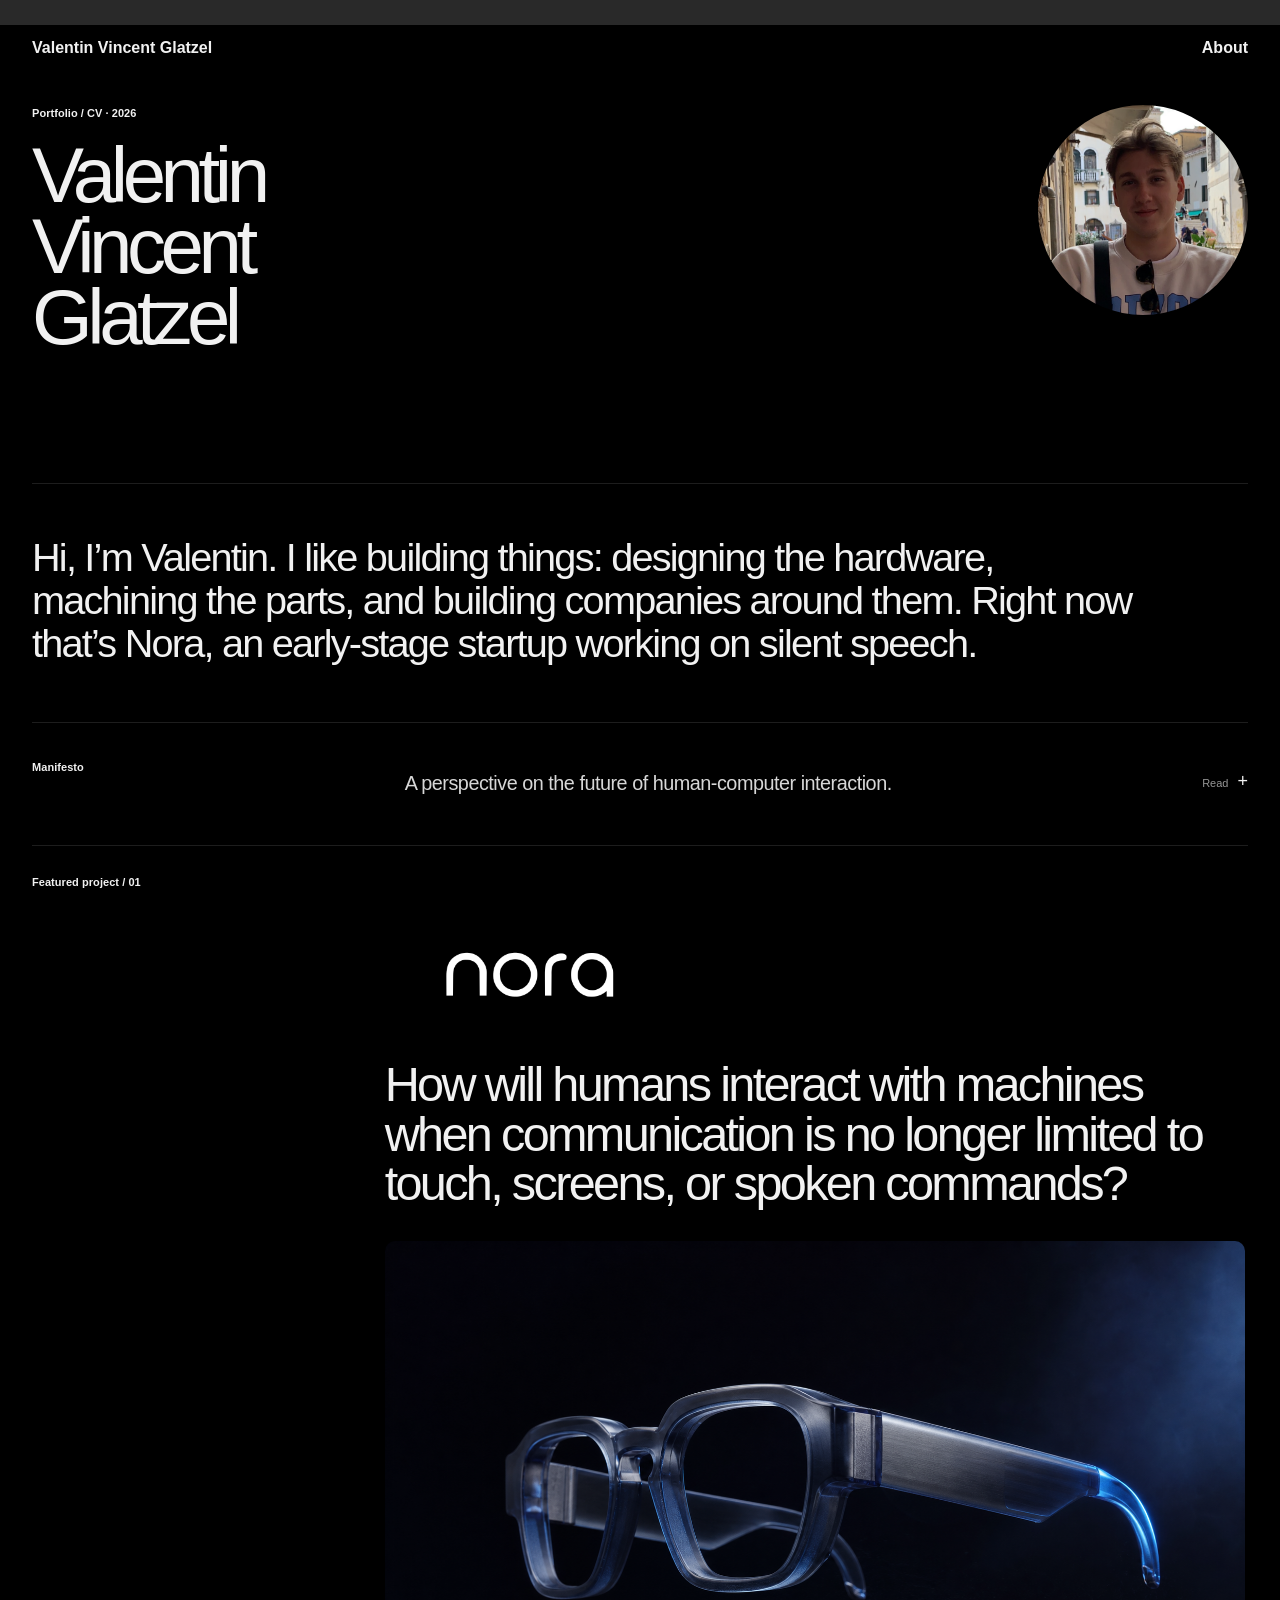
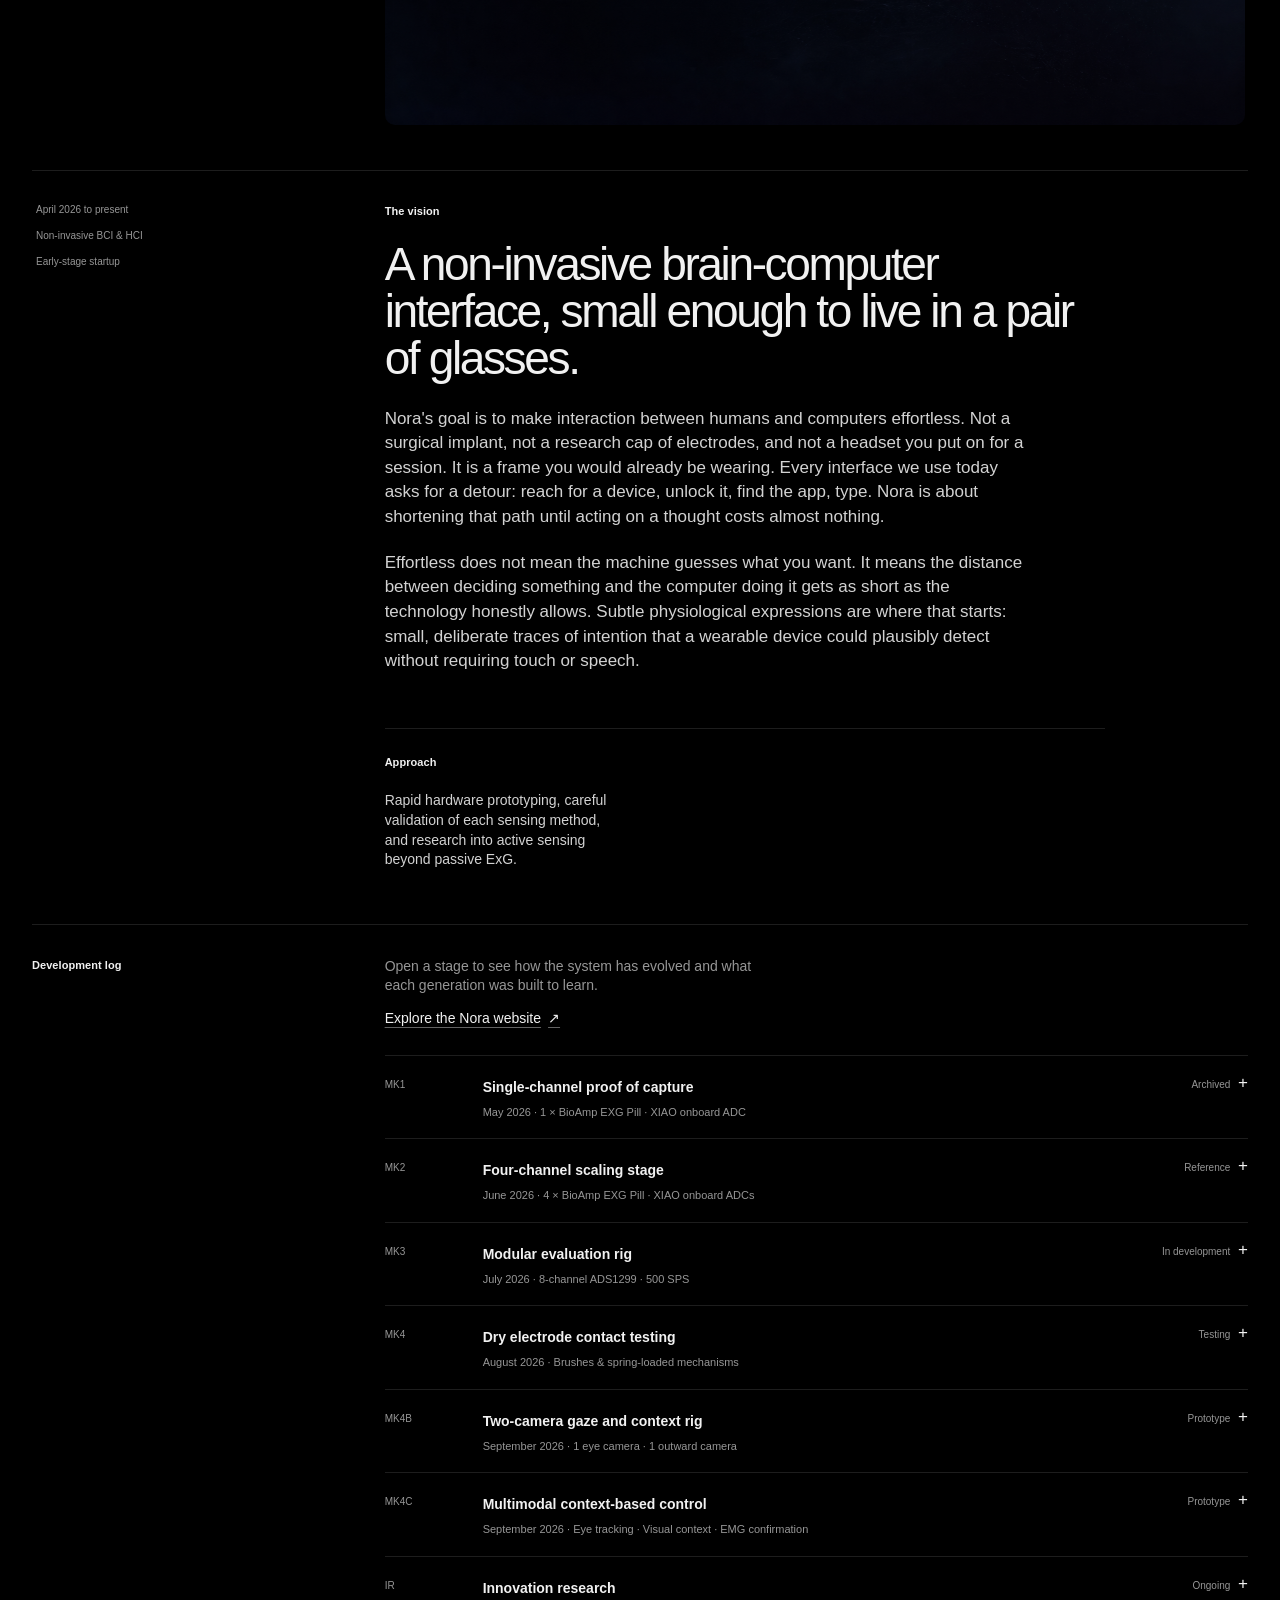
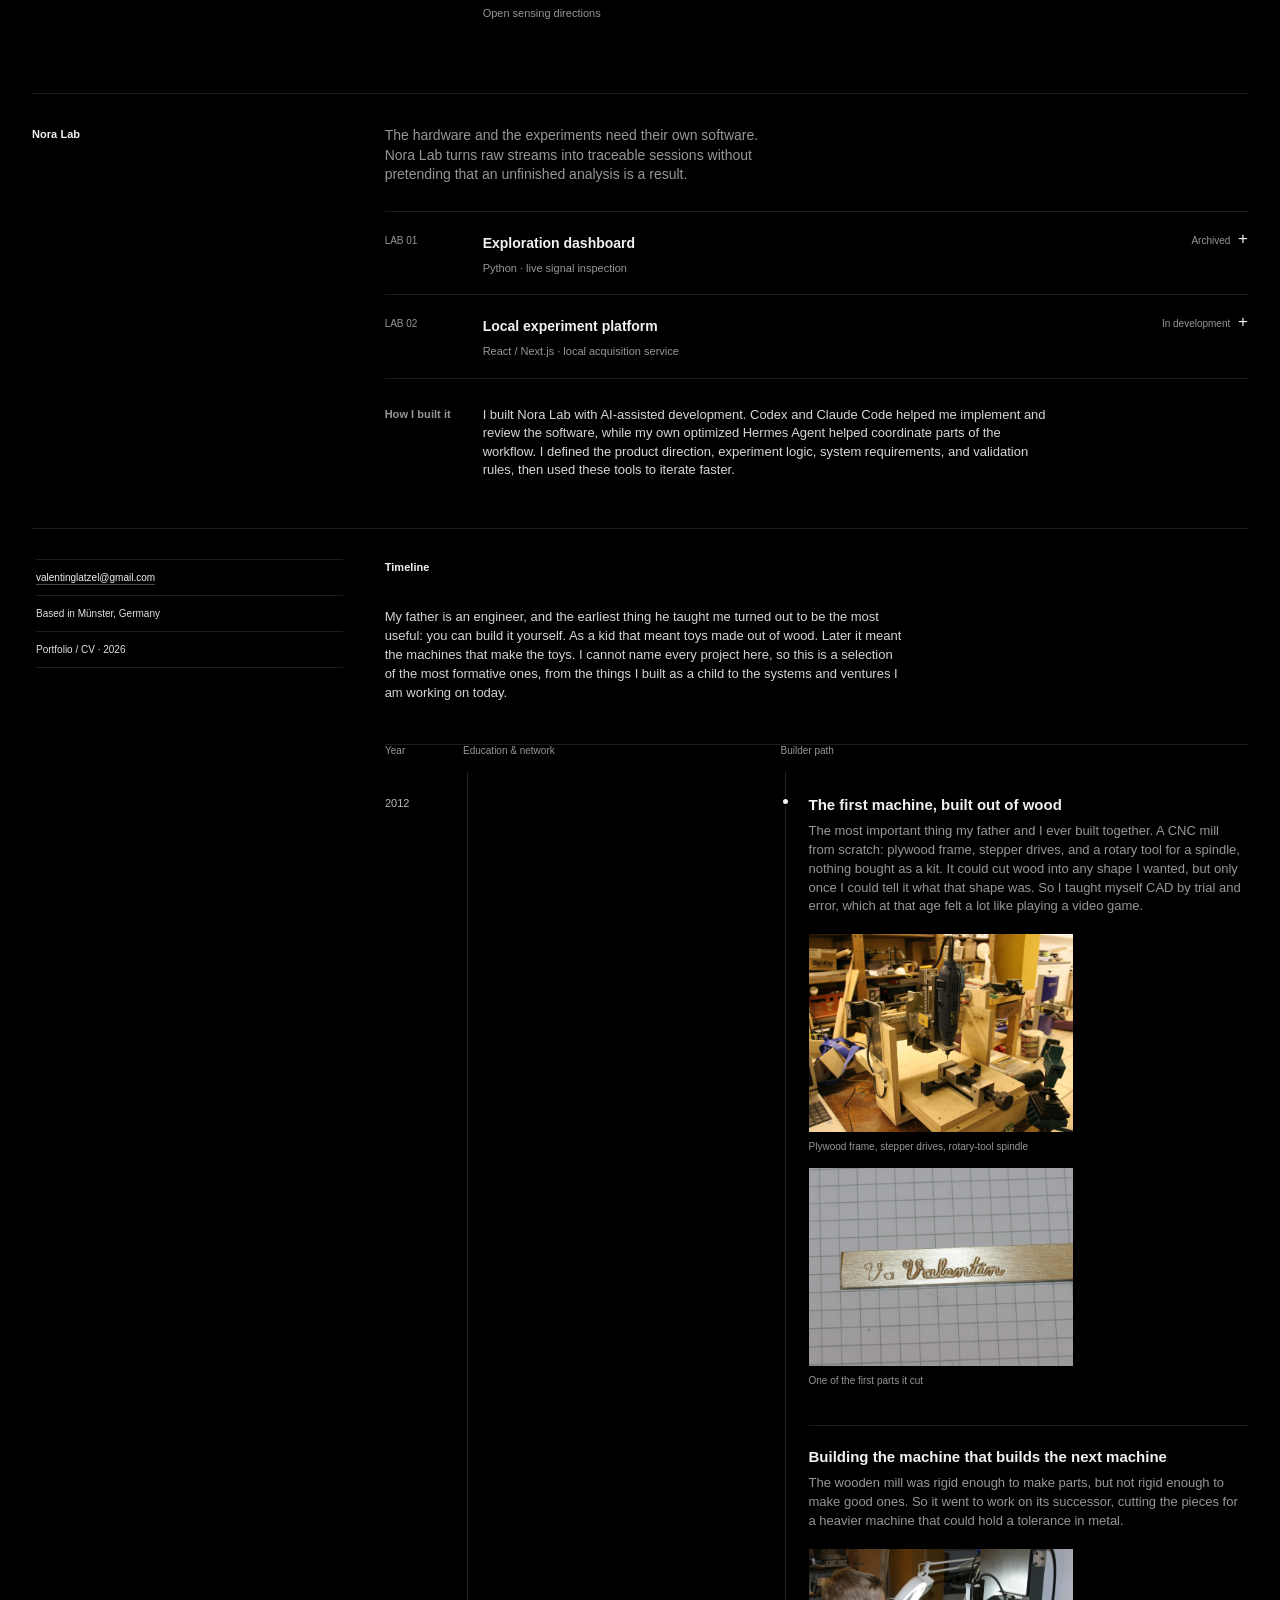
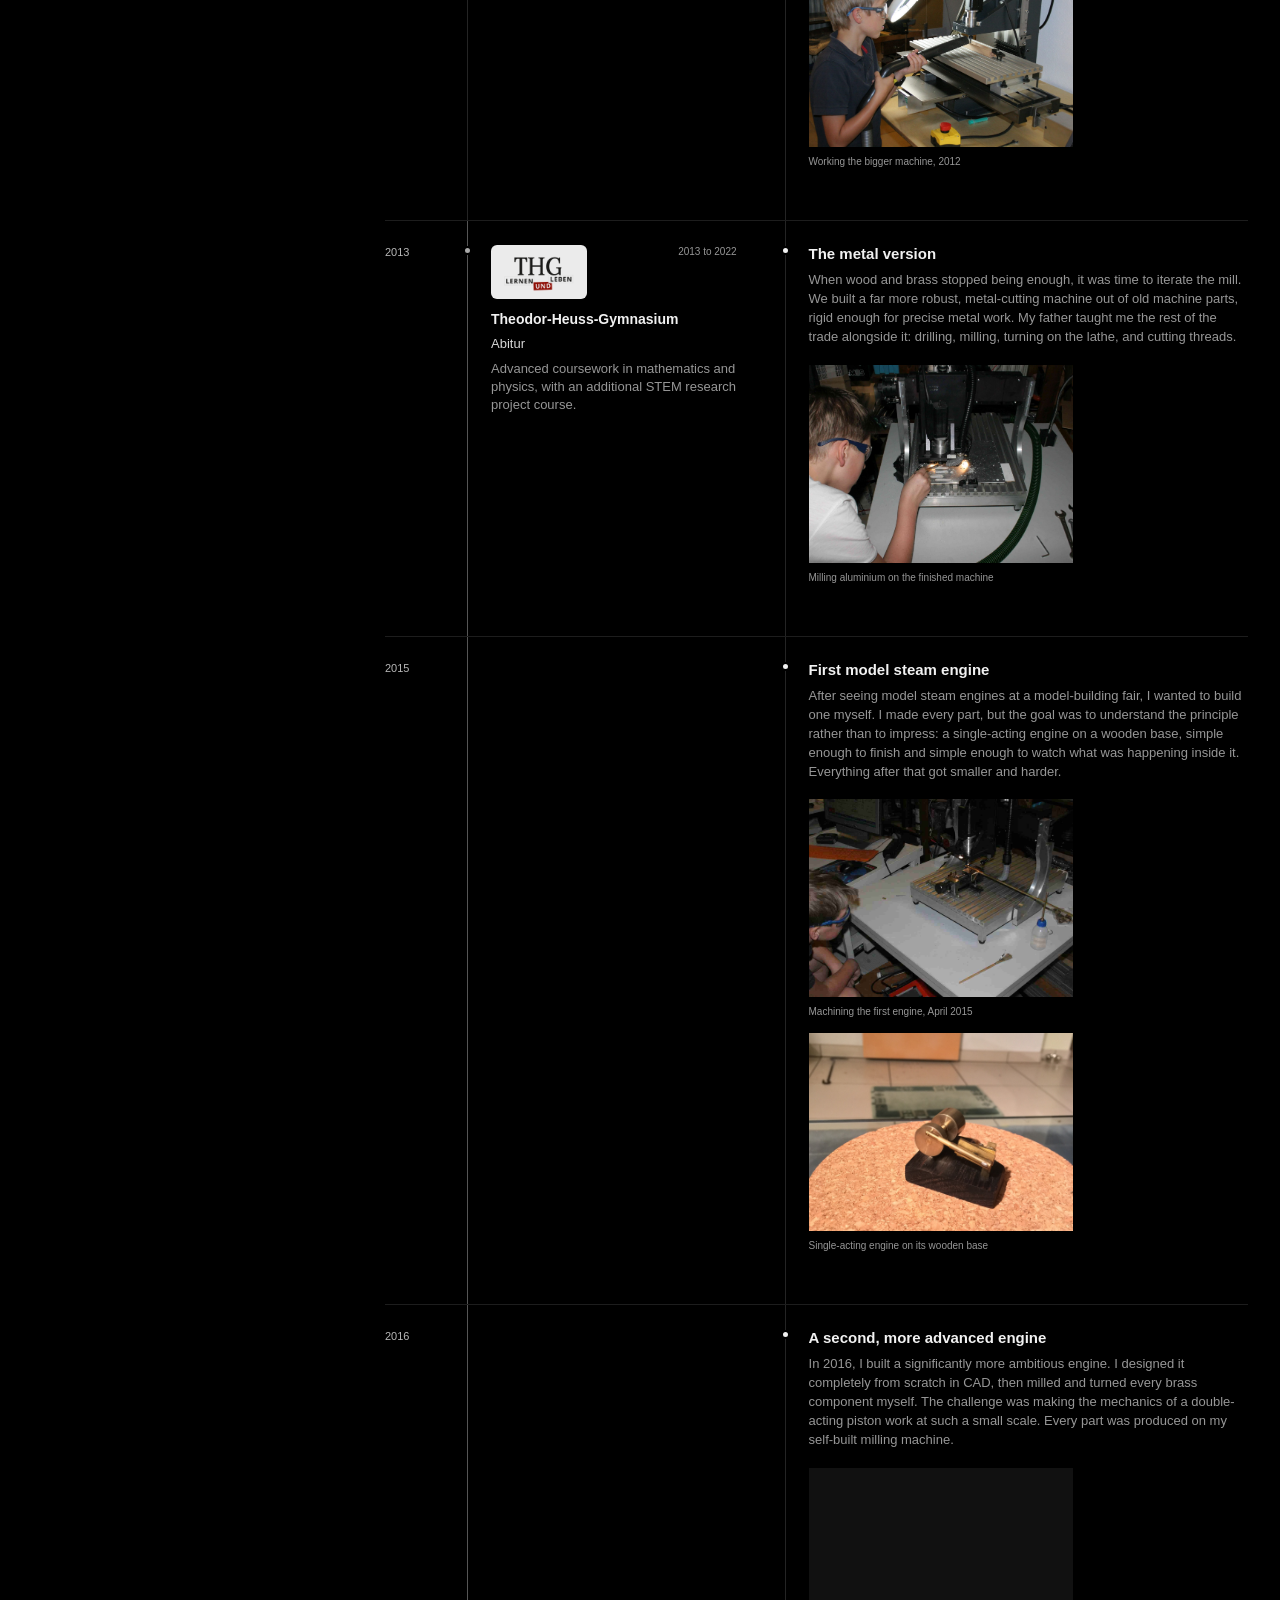
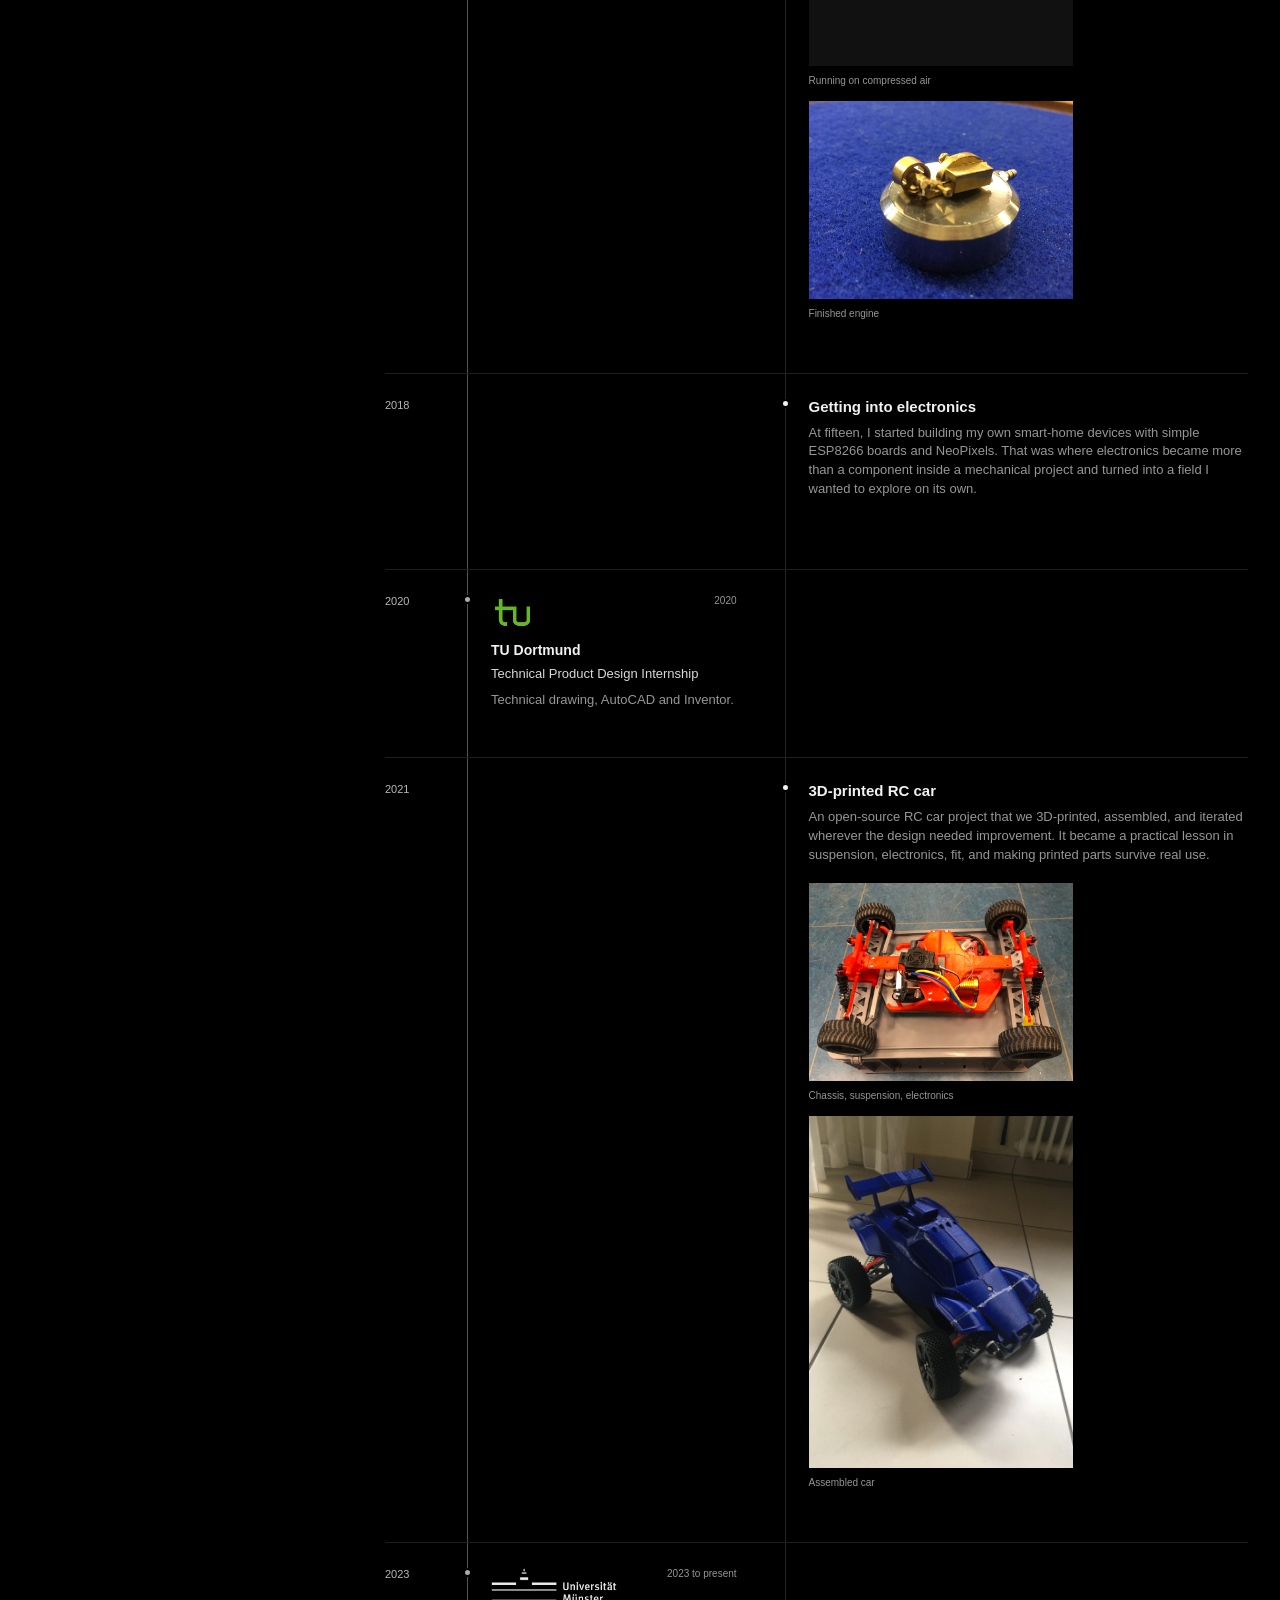
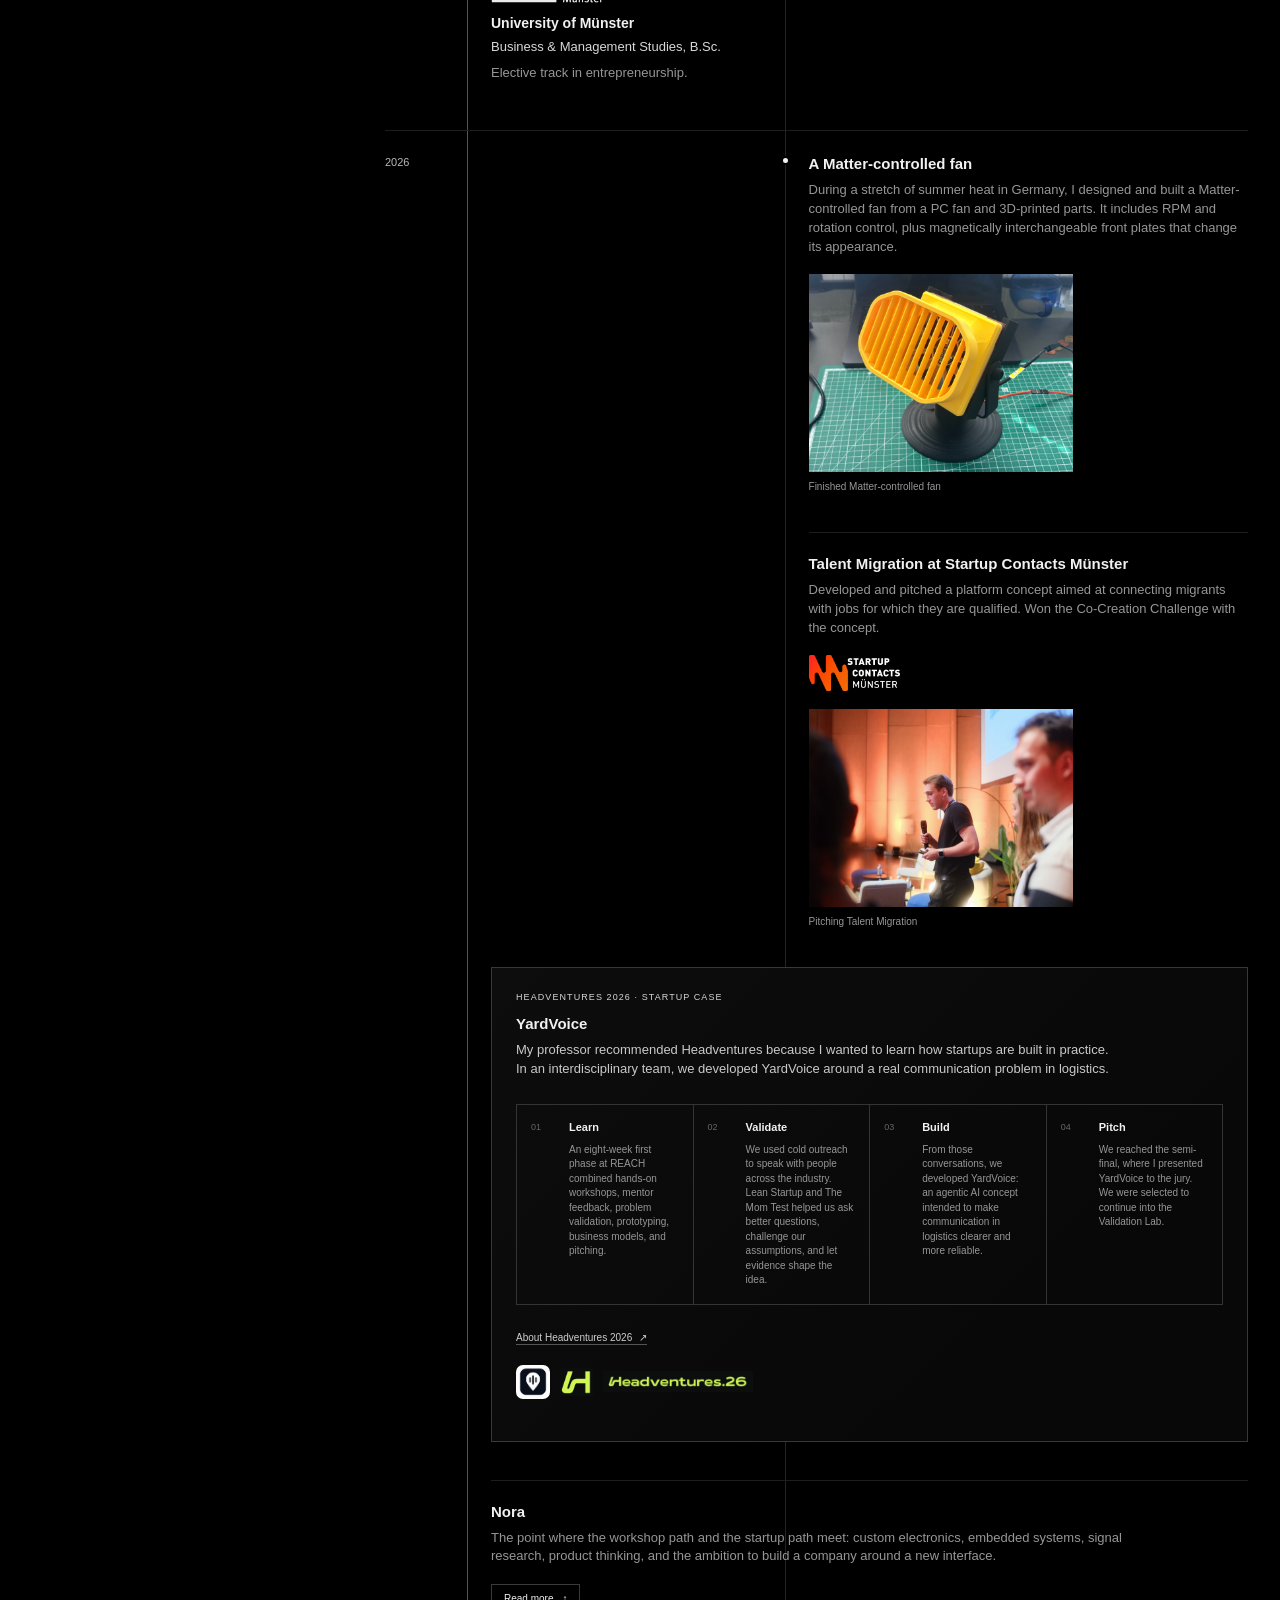
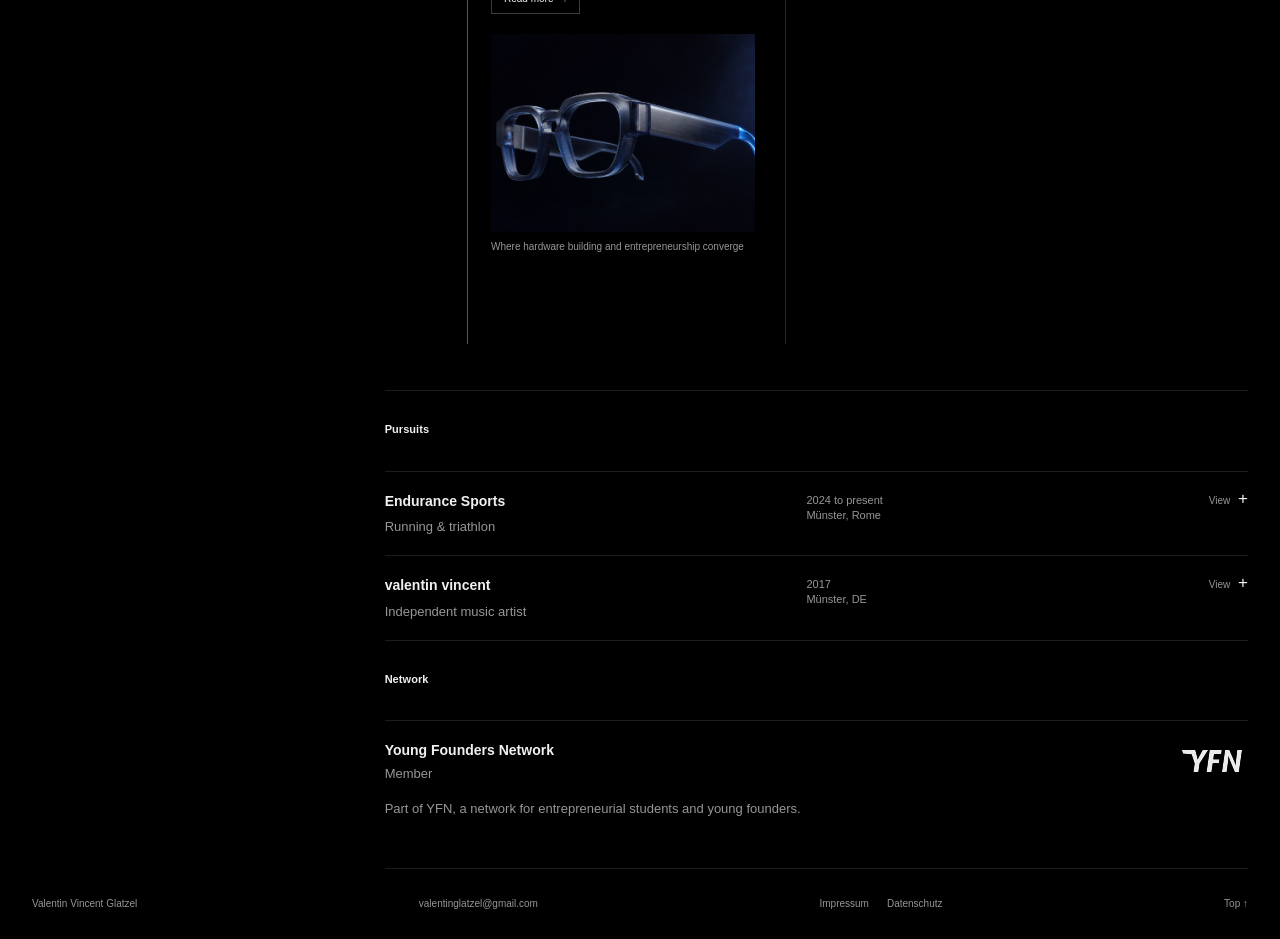
==== commit 3e485325: "Publish MK4B screen gaze prototype test" ====
--- a/index.html
+++ b/index.html
@@ -1,4 +1,4 @@
-<!DOCTYPE html><html lang="en"><head><meta charSet="utf-8"/><meta name="viewport" content="width=device-width, initial-scale=1"/><link rel="preload" as="image" href="/valentin-portrait.png"/><link rel="preload" href="/nora-logo.png" as="image"/><link rel="preload" as="image" href="/nora-glasses-render.png"/><link rel="preload" as="image" href="/journey-wooden-mill.jpg"/><link rel="preload" as="image" href="/journey-brass-nameplate.jpg"/><link rel="preload" as="image" href="/journey-first-cnc.jpg"/><link rel="preload" href="/thg-logo.png" as="image"/><link rel="preload" as="image" href="/journey-metal-mill.jpg"/><link rel="preload" as="image" href="/journey-steam-machining.jpg"/><link rel="preload" as="image" href="/model-steam-engine-workshop.jpg"/><link rel="stylesheet" href="/assets/index-DhZGFJ-B.css" data-rsc-css-href="/assets/index-DhZGFJ-B.css" data-precedence="vite-rsc/importer-resources"/><link rel="modulepreload" href="/assets/layout-segment-context-BnkXl1lQ.js" crossorigin=""/><link rel="modulepreload" href="/assets/rolldown-runtime-S-ySWqyJ.js" crossorigin=""/><link rel="modulepreload" href="/assets/index-BaGPN5kG.js" crossorigin=""/><link rel="modulepreload" href="/assets/framework-CXnKph_e.js" crossorigin=""/><link rel="modulepreload" href="/assets/LightboxImage-BD41y3tc.js" crossorigin=""/><link rel="preload" href="/tu-dortmund-logo.png" as="image"/><link rel="preload" href="/uni-muenster-logo.png" as="image"/><link rel="preload" href="/startup-contacts-muenster-logo.png" as="image"/><link rel="preload" href="/yfn-logo.svg" as="image"/><link rel="preload" as="image" href="/journey-steam-engine-detail-blue.jpg"/><link rel="preload" as="image" href="/stem-rc-car-chassis.jpg"/><link rel="preload" as="image" href="/journey-rc-car.jpg"/><link rel="preload" as="image" href="/journey-smart-fan.jpg"/><link rel="preload" as="image" href="/startup-contacts-pitch.jpg"/><link rel="preload" as="image" href="/endurance-running.jpg"/><link rel="preload" href="/yardvoice-logo.png" as="image"/><link rel="preload" href="/headventures-symbol.png" as="image"/><link rel="preload" href="/headventures-wordmark.png" as="image"/><title>Valentin Vincent Glatzel | Portfolio / CV</title><meta name="description" content="Portfolio and CV of Valentin Vincent Glatzel, builder across hardware, human-computer interaction, AI, and entrepreneurship. Currently building Nora, an early-stage startup working on silent-speech interfaces."/><meta property="og:title" content="Valentin Vincent Glatzel | Portfolio / CV"/><meta property="og:description" content="Portfolio and CV of Valentin Vincent Glatzel, builder across hardware, human-computer interaction, AI, and entrepreneurship. Currently building Nora, an early-stage startup working on silent-speech interfaces."/><meta property="og:type" content="profile"/><meta property="og:locale" content="en"/><meta property="og:image" content="/nora-glasses-render.png"/><meta property="og:image:width" content="1672"/><meta property="og:image:height" content="941"/><meta property="og:image:alt" content="Nora glasses concept render"/><meta name="twitter:card" content="summary_large_image"/><meta name="twitter:title" content="Valentin Vincent Glatzel | Portfolio / CV"/><meta name="twitter:description" content="Portfolio and CV of Valentin Vincent Glatzel, builder across hardware, human-computer interaction, AI, and entrepreneurship. Currently building Nora, an early-stage startup working on silent-speech interfaces."/><meta name="twitter:image" content="/nora-glasses-render.png"/><link rel="shortcut icon" href="/favicon.svg"/><link rel="icon" href="/favicon.svg"/><script>self.__VINEXT_RSC_PARAMS__={}</script><script>self.__VINEXT_RSC_NAV__={"pathname":"/","searchParams":[]}</script><link rel="modulepreload" href="/assets/index-BaGPN5kG.js" />
+<!DOCTYPE html><html lang="en"><head><meta charSet="utf-8"/><meta name="viewport" content="width=device-width, initial-scale=1"/><link rel="preload" as="image" href="/valentin-portrait.png"/><link rel="preload" href="/nora-logo.png" as="image"/><link rel="preload" as="image" href="/nora-glasses-render.png"/><link rel="preload" as="image" href="/journey-wooden-mill.jpg"/><link rel="preload" as="image" href="/journey-brass-nameplate.jpg"/><link rel="preload" as="image" href="/journey-first-cnc.jpg"/><link rel="preload" href="/thg-logo.png" as="image"/><link rel="preload" as="image" href="/journey-metal-mill.jpg"/><link rel="preload" as="image" href="/journey-steam-machining.jpg"/><link rel="preload" as="image" href="/model-steam-engine-workshop.jpg"/><link rel="stylesheet" href="/assets/index-BS9pa-Ka.css" data-rsc-css-href="/assets/index-BS9pa-Ka.css" data-precedence="vite-rsc/importer-resources"/><link rel="modulepreload" href="/assets/layout-segment-context-BnkXl1lQ.js" crossorigin=""/><link rel="modulepreload" href="/assets/rolldown-runtime-S-ySWqyJ.js" crossorigin=""/><link rel="modulepreload" href="/assets/index-BaGPN5kG.js" crossorigin=""/><link rel="modulepreload" href="/assets/framework-CXnKph_e.js" crossorigin=""/><link rel="modulepreload" href="/assets/LightboxImage-BD41y3tc.js" crossorigin=""/><link rel="preload" href="/tu-dortmund-logo.png" as="image"/><link rel="preload" href="/uni-muenster-logo.png" as="image"/><link rel="preload" href="/startup-contacts-muenster-logo.png" as="image"/><link rel="preload" href="/yfn-logo.svg" as="image"/><link rel="preload" as="image" href="/journey-steam-engine-detail-blue.jpg"/><link rel="preload" as="image" href="/stem-rc-car-chassis.jpg"/><link rel="preload" as="image" href="/journey-rc-car.jpg"/><link rel="preload" as="image" href="/journey-smart-fan.jpg"/><link rel="preload" as="image" href="/startup-contacts-pitch.jpg"/><link rel="preload" as="image" href="/endurance-running.jpg"/><link rel="preload" href="/yardvoice-logo.png" as="image"/><link rel="preload" href="/headventures-symbol.png" as="image"/><link rel="preload" href="/headventures-wordmark.png" as="image"/><title>Valentin Vincent Glatzel | Portfolio / CV</title><meta name="description" content="Portfolio and CV of Valentin Vincent Glatzel, builder across hardware, human-computer interaction, AI, and entrepreneurship. Currently building Nora, an early-stage startup working on silent-speech interfaces."/><meta property="og:title" content="Valentin Vincent Glatzel | Portfolio / CV"/><meta property="og:description" content="Portfolio and CV of Valentin Vincent Glatzel, builder across hardware, human-computer interaction, AI, and entrepreneurship. Currently building Nora, an early-stage startup working on silent-speech interfaces."/><meta property="og:type" content="profile"/><meta property="og:locale" content="en"/><meta property="og:image" content="/nora-glasses-render.png"/><meta property="og:image:width" content="1672"/><meta property="og:image:height" content="941"/><meta property="og:image:alt" content="Nora glasses concept render"/><meta name="twitter:card" content="summary_large_image"/><meta name="twitter:title" content="Valentin Vincent Glatzel | Portfolio / CV"/><meta name="twitter:description" content="Portfolio and CV of Valentin Vincent Glatzel, builder across hardware, human-computer interaction, AI, and entrepreneurship. Currently building Nora, an early-stage startup working on silent-speech interfaces."/><meta name="twitter:image" content="/nora-glasses-render.png"/><link rel="shortcut icon" href="/favicon.svg"/><link rel="icon" href="/favicon.svg"/><script>self.__VINEXT_RSC_PARAMS__={}</script><script>self.__VINEXT_RSC_NAV__={"pathname":"/","searchParams":[]}</script><link rel="modulepreload" href="/assets/index-BaGPN5kG.js" />
 <link rel="preload" href="/assets/_vinext_fonts/geist-8ac0455e797f/geist-ff2310f5.woff2" as="font" type="font/woff2" crossorigin />
 <link rel="preload" href="/assets/_vinext_fonts/geist-8ac0455e797f/geist-875ccdd4.woff2" as="font" type="font/woff2" crossorigin />
 <link rel="preload" href="/assets/_vinext_fonts/geist-8ac0455e797f/geist-52306abf.woff2" as="font" type="font/woff2" crossorigin />
@@ -119,7 +119,7 @@
 
 .__variable_geist_mono_1diim1n { --font-geist-mono: 'Geist Mono', sans-serif; }
 </style>
-</head><body class="__variable_geist_0tvmz3h __variable_geist_mono_1diim1n antialiased"><main class="cv-shell"><header class="cv-header"><a href="#top">Valentin Vincent Glatzel</a><a href="#about">About</a></header><section class="hero-void" id="top" aria-label="Portfolio introduction"><div><p class="label">Portfolio / CV · 2026</p><h1>Valentin<br/>Vincent<br/>Glatzel</h1></div><button class="lightbox-trigger" type="button" aria-label="View larger: Valentin Vincent Glatzel" aria-haspopup="dialog"><img src="/valentin-portrait.png" alt="Valentin Vincent Glatzel"/></button></section><section class="intro-section" id="about"><p>Hi, I’m Valentin. I like building things: designing the hardware, machining the parts, and building companies around them. Right now that’s Nora, an early-stage startup working on silent speech.</p></section><section class="manifest" aria-labelledby="manifest-title"><details><summary><span class="label">Manifesto</span><span class="manifest-prompt">A perspective on the future of human-computer interaction.</span><span class="manifest-toggle" aria-hidden="true">Read <b>+</b></span></summary><div class="manifest-expanded"><div class="manifest-heading"><h2 id="manifest-title">Technology should expand the ways we express ourselves.</h2></div><div class="manifest-copy"><p>Computer interaction is already changing. Speaking to a model instead of typing a prompt is a visible first shift. But the goal is not simply to replace one input method with another. It is to move beyond interfaces that ask people to adapt to the machine.</p><p>I dream of a future in which the mind can connect more directly with the machine. Technology should give people more direct ways to turn intention into action, ideas into work, and curiosity into creation, without demanding constant attention, taking away control, or making human interaction feel less human.</p><p class="manifest-closing">I want to help build that future.</p></div></div></details></section><article class="nora-article" id="nora"><header class="nora-hero"><p class="label">Featured project / 01</p><img class="nora-logo" src="/nora-logo.png" alt="Nora"/><p class="nora-subtitle">How will humans interact with machines when communication is no longer limited to touch, screens, or spoken commands?</p><figure class="nora-render"><button class="lightbox-trigger" type="button" aria-label="View larger: Nora glasses concept render" aria-haspopup="dialog"><img src="/nora-glasses-render.png" alt="Nora glasses concept render"/></button></figure></header><div class="nora-article-grid"><aside class="nora-meta"><p>April 2026 to present</p><p>Non-invasive BCI &amp; HCI</p><p>Early-stage startup</p></aside><div class="nora-story"><section><p class="label">The vision</p><h2>A non-invasive brain-computer interface, small enough to live in a pair of glasses.</h2><p class="body-copy">Nora&#x27;s goal is to make interaction between humans and computers effortless. Not a surgical implant, not a research cap of electrodes, and not a headset you put on for a session. It is a frame you would already be wearing. Every interface we use today asks for a detour: reach for a device, unlock it, find the app, type. Nora is about shortening that path until acting on a thought costs almost nothing.</p><p class="body-copy">Effortless does not mean the machine guesses what you want. It means the distance between deciding something and the computer doing it gets as short as the technology honestly allows. Subtle physiological expressions are where that starts: small, deliberate traces of intention that a wearable device could plausibly detect without requiring touch or speech.</p></section><section class="nora-fact-grid"><div><p class="label">Approach</p><p>Rapid hardware prototyping, careful validation of each sensing method, and research into active sensing beyond passive ExG.</p></div></section></div></div><section class="nora-development" aria-labelledby="nora-development-title"><div class="nora-development-intro"><p class="label" id="nora-development-title">Development log</p><p>Open a stage to see how the system has evolved and what each generation was built to learn.<a class="nora-project-link" href="https://nora-glasses-studio.valvin.chatgpt.site" target="_blank" rel="noopener noreferrer">Explore the Nora website <span aria-hidden="true">↗</span></a></p></div><div class="nora-development-list"><details class="nora-stage"><summary><span class="stage-id">MK1</span><span><strong>Single-channel proof of capture</strong><small>May 2026 · 1 × BioAmp EXG Pill · XIAO onboard ADC</small></span><span class="stage-status">Archived <b>+</b></span></summary><div><p>The first prototype answered one question: can a biosignal be picked up at all, digitised, and moved off the device. One analogue amplifier fed the XIAO&#x27;s built-in ADC, and the samples were streamed over Wi-Fi. Crude, but it proved the capture-and-transport path end to end, and everything after it was measured against that baseline.</p></div></details><details class="nora-stage"><summary><span class="stage-id">MK2</span><span><strong>Four-channel scaling stage</strong><small>June 2026 · 4 × BioAmp EXG Pill · XIAO onboard ADCs</small></span><span class="stage-status">Reference <b>+</b></span></summary><div class="nora-stage-content"><p>MK2 asked whether the approach scaled. Four amplifiers ran into the microcontroller&#x27;s own converters, which brought electrode contact, ocular and motion artifacts, and timing between channels into view for the first time. It also exposed the ceiling: the onboard ADCs were limited in resolution and calibration, and sensitive to interference from the Wi-Fi radio sitting beside them. Good enough to test whether signals separate, not good enough to build on.</p><div class="nora-stage-media"><figure><button class="lightbox-trigger" type="button" aria-label="View larger: MK2 four-channel bench setup with a transparent glasses fixture and live signal dashboard" aria-haspopup="dialog"><img src="/nora-mk2-bench.jpg" alt="MK2 four-channel bench setup with a transparent glasses fixture and live signal dashboard" loading="lazy"/></button><figcaption>Four-channel bench setup and live signal view.</figcaption></figure><figure><button class="lightbox-trigger" type="button" aria-label="View larger: Transparent MK2 glasses frame with four BioAmp boards and wired electrodes" aria-haspopup="dialog"><img src="/nora-mk2-frame.jpg" alt="Transparent MK2 glasses frame with four BioAmp boards and wired electrodes" loading="lazy"/></button><figcaption>The MK2 frame during assembly.</figcaption></figure></div></div></details><details class="nora-stage"><summary><span class="stage-id">MK3</span><span><strong>Modular evaluation rig</strong><small>July 2026 · 8-channel ADS1299 · 500 SPS</small></span><span class="stage-status">In development <b>+</b></span></summary><div class="nora-stage-content"><p>MK3 replaces the discrete amplifiers and the microcontroller&#x27;s converters with a dedicated biosignal front end, to find out what a purpose-built chip is actually worth here. It hijacks a TI ADS1299 evaluation board and drives it with a XIAO ESP32-S3, turning a fixed dev kit into a rig I can experiment on: eight channels sampled simultaneously, repeatable raw capture, timing alignment, and a configurable glasses-shaped fixture. Front end, electrode types, and placement can now be tested against each other before any of it is committed to a wearable design.</p><div class="nora-stage-media"><figure class="is-portrait"><button class="lightbox-trigger" type="button" aria-label="View larger: Black MK3 glasses-shaped test fixture with multiple electrode contacts" aria-haspopup="dialog"><img src="/nora-mk3-fixture.jpg" alt="Black MK3 glasses-shaped test fixture with multiple electrode contacts" loading="lazy"/></button><figcaption>Configurable glasses-shaped electrode fixture.</figcaption></figure><figure><button class="lightbox-trigger" type="button" aria-label="View larger: TI ADS1299 evaluation board mounted as part of the MK3 measurement rig" aria-haspopup="dialog"><img src="/nora-mk3-ads1299.jpg" alt="TI ADS1299 evaluation board mounted as part of the MK3 measurement rig" loading="lazy"/></button><figcaption>The ADS1299 front end in the MK3 rig.</figcaption></figure></div></div></details><details class="nora-stage"><summary><span class="stage-id">MK4</span><span><strong>Dry electrode contact testing</strong><small>August 2026 · Brushes &amp; spring-loaded mechanisms</small></span><span class="stage-status">Testing <b>+</b></span></summary><div class="nora-stage-content"><p>MK4 moves the contact question into the mechanical design. This setup tests dry electrode concepts in a glasses form factor, including brush contacts and spring-loaded mechanisms. The goal is to compare comfort, contact stability, and repeatability before selecting a direction.</p><div class="nora-stage-media nora-lab-media"><figure><button class="lightbox-trigger" type="button" aria-label="View larger: MK4 dry electrode test fixtures with brush and spring-loaded contact mechanisms" aria-haspopup="dialog"><img src="/nora-mk4-dry-electrodes.jpg" alt="MK4 dry electrode test fixtures with brush and spring-loaded contact mechanisms" loading="lazy"/></button><figcaption>MK4 dry electrode test fixtures for contact-mechanism testing.</figcaption></figure></div></div></details><details class="nora-stage mk4b-stage"><summary><span class="stage-id">MK4B</span><span><strong>Two-camera gaze and context rig</strong><small>September 2026 · 1 eye camera · 1 outward camera</small></span><span class="stage-status">Prototype <b>+</b></span></summary><div class="nora-stage-content"><div class="mk4b-intro"><p>MK4B adds a two-camera layer to the glasses: one inward-facing camera observes a single eye, while one outward-facing camera captures the visible scene. The outside view does not know where the wearer is looking on its own. It becomes useful only when it is aligned with the gaze estimate from the eye camera.</p></div><ol class="mk4b-flow" aria-label="MK4B multimodal processing concept"><li><span>01 · Eye camera</span><strong>Where is the eye directed?</strong><small>Eye features become a gaze estimate.</small></li><li><span>02 · Outward camera</span><strong>What is in front of the wearer?</strong><small>The scene provides a shared reference frame.</small></li><li><span>03 · Fusion</span><strong>What could the wearer mean?</strong><small>Time-aligned gaze and scene data narrow the target.</small></li></ol><p class="mk4b-boundary">MK4B is camera-only: no biosignals are integrated in this version. The prototype is built to test camera placement, focus, timing, and how an eye-camera gaze estimate can be aligned with the outward-facing scene.</p><div class="nora-stage-media mk4b-media"><figure class="mk4b-media-primary"><button class="lightbox-trigger" type="button" aria-label="View larger: Yellow MK4B glasses prototype with one eye camera and one outward-facing camera" aria-haspopup="dialog"><img src="/nora-mk4b-front.jpg" alt="Yellow MK4B glasses prototype with one eye camera and one outward-facing camera" loading="lazy"/></button><figcaption>MK4B front view: eye direction and scene context with two cameras.</figcaption></figure><figure><button class="lightbox-trigger" type="button" aria-label="View larger: Top view of the MK4B glasses prototype and its two-camera arrangement" aria-haspopup="dialog"><img src="/nora-mk4b-top.jpg" alt="Top view of the MK4B glasses prototype and its two-camera arrangement" loading="lazy"/></button><figcaption>Top view of the two-camera arrangement and temporary mounting.</figcaption></figure></div><figure class="nora-demo"><video controls="" playsInline="" preload="metadata" poster="/nora-mk4b-demo-poster.jpg" aria-label="Experimental MK4B gaze and scene question demo"><source src="/nora-mk4b-demo.mp4" type="video/mp4"/>Your browser does not support video playback.</video><figcaption>Experimental MK4B screen demo: a gaze marker appears over the camera view while Nora answers two spoken questions about visible objects.</figcaption></figure></div></details><details class="nora-stage mk4c-stage"><summary><span class="stage-id">MK4C</span><span><strong>Multimodal context-based control</strong><small>September 2026 · Eye tracking · Visual context · EMG confirmation</small></span><span class="stage-status">Prototype <b>+</b></span></summary><div class="nora-stage-content"><p>MK4C combines eye tracking, visual context and EMG in one multimodal control loop. The inward-facing camera estimates gaze, the outward-facing camera provides scene context, and the EMG channel serves as deliberate confirmation.</p><p class="mk4c-goal">The first integrated demo uses gaze and visual context to select a smart-home device, then turns the intended interaction into a context-based action after an EMG signal. It is an experimental single-scene prototype, not a validated interaction system.</p><div class="nora-stage-media mk4c-media"><figure><button class="lightbox-trigger" type="button" aria-label="View larger: Blue MK4C glasses frame with mounted components and visible cabling on a green workbench mat" aria-haspopup="dialog"><img src="/nora-mk4c-assembly.png" alt="Blue MK4C glasses frame with mounted components and visible cabling on a green workbench mat" loading="lazy"/></button><figcaption>MK4C glasses frame during assembly.</figcaption></figure></div><figure class="nora-demo"><video controls="" playsInline="" preload="metadata" poster="/nora-mk4c-demo-poster.jpg" aria-label="Experimental MK4C gaze and EMG confirmation demo"><source src="/nora-mk4c-demo.mp4" type="video/mp4"/>Your browser does not support video playback.</video><figcaption>Experimental MK4C demo: eye tracking and visual context select a smart-home device; EMG confirms the context-based action.</figcaption></figure></div></details><details class="nora-stage"><summary><span class="stage-id">IR</span><span><strong>Innovation research</strong><small>Open sensing directions</small></span><span class="stage-status">Ongoing <b>+</b></span></summary><div><p>Passive ExG is unlikely to be the whole answer. Alongside it, Nora investigates electrode mechanics, inertial sensing for artifact context, and active mechanical and acoustic sensing. These methods probe rather than only listen and may carry information about articulation that surface potentials alone do not. Each is tested on its own before any fusion or product claim.</p></div></details></div><div class="nora-development-intro nora-lab-intro"><p class="label">Nora Lab</p><p>The hardware and the experiments need their own software. Nora Lab turns raw streams into traceable sessions without pretending that an unfinished analysis is a result.</p></div><div class="nora-development-list"><details class="nora-stage"><summary><span class="stage-id">LAB 01</span><span><strong>Exploration dashboard</strong><small>Python · live signal inspection</small></span><span class="stage-status">Archived <b>+</b></span></summary><div><p>Nora Lab V1 grew out of the first hardware experiments. It was a Python engineering dashboard that could connect to live streams, show raw and filtered traces, inspect spectra, place markers, and export data. It made experimentation tangible, but it also mixed acquisition, analysis, and interface logic too tightly. Timestamps, channel identity, and session provenance were not yet strong enough for reliable multi-channel research.</p></div></details><details class="nora-stage"><summary><span class="stage-id">LAB 02</span><span><strong>Local experiment platform</strong><small>React / Next.js · local acquisition service</small></span><span class="stage-status">In development <b>+</b></span></summary><div class="nora-stage-content"><p>Nora Lab V2 rebuilt the software around a stricter rule: real data or an honest empty state. The interface was separated from the local acquisition service. The system validates the channel contract, records append-only sessions with manifests, raw samples, and event markers, runs guided protocols, and keeps analysis locked until a versioned pipeline produces a result. The current MK3 Lab carries the same principles into an eight-channel ADS1299 system with live quality views, local USB and UDP connectivity, session replay, and explicit readiness gates.</p><div class="nora-stage-media nora-lab-media"><figure><button class="lightbox-trigger" type="button" aria-label="View larger: Nora Lab V2 session archive and eight-channel offline replay interface" aria-haspopup="dialog"><img src="/nora-lab-v2.png" alt="Nora Lab V2 session archive and eight-channel offline replay interface" loading="lazy"/></button><figcaption>Nora Lab V2: session archive, integrity checks, offline replay, and eight-channel trace.</figcaption></figure></div></div></details></div><aside class="nora-lab-credit"><p class="label">How I built it</p><p>I built Nora Lab with AI-assisted development. Codex and Claude Code helped me implement and review the software, while my own optimized Hermes Agent helped coordinate parts of the workflow. I defined the product direction, experiment logic, system requirements, and validation rules, then used these tools to iterate faster.</p></aside></section></article><div class="cv-grid"><aside class="profile"><div class="contact" aria-label="Contact details"><a href="mailto:valentinglatzel@gmail.com">valentinglatzel@gmail.com</a></div><div class="contact"><span>Based in Münster, Germany</span></div><div class="contact"><span>Portfolio / CV · 2026</span></div></aside><div class="content"><section class="section journey" aria-labelledby="journey-title"><p class="label" id="journey-title">Timeline</p><p class="journey-intro">My father is an engineer, and the earliest thing he taught me turned out to be the most useful: you can build it yourself. As a kid that meant toys made out of wood. Later it meant the machines that make the toys. I cannot name every project here, so this is a selection of the most formative ones, from the things I built as a child to the systems and ventures I am working on today.</p><div class="timeline-calendar"><div class="timeline-calendar-head" aria-hidden="true"><span>Year</span><span>Education &amp; network</span><span>Builder path</span></div><section class="timeline-calendar-row" aria-labelledby="timeline-year-2012"><time class="timeline-calendar-year" id="timeline-year-2012" dateTime="2012">2012</time><div class="timeline-lane education-lane  "><div class="education-lane-content"></div></div><div class="timeline-lane builder-lane has-event"><ol class="builder-year-list"><li class="journey-item  "><div class="journey-body"><h3>The first machine, built out of wood</h3><p>The most important thing my father and I ever built together. A CNC mill from scratch: plywood frame, stepper drives, and a rotary tool for a spindle, nothing bought as a kit. It could cut wood into any shape I wanted, but only once I could tell it what that shape was. So I taught myself CAD by trial and error, which at that age felt a lot like playing a video game.</p><div class="journey-media"><figure><button class="lightbox-trigger" type="button" aria-label="View larger: Self-built CNC mill with plywood frame, stepper motors and a rotary tool as spindle" aria-haspopup="dialog"><img src="/journey-wooden-mill.jpg" alt="Self-built CNC mill with plywood frame, stepper motors and a rotary tool as spindle"/></button><figcaption>Plywood frame, stepper drives, rotary-tool spindle</figcaption></figure><figure><button class="lightbox-trigger" type="button" aria-label="View larger: Brass strip with the name Valentin engraved in cursive script" aria-haspopup="dialog"><img src="/journey-brass-nameplate.jpg" alt="Brass strip with the name Valentin engraved in cursive script"/></button><figcaption>One of the first parts it cut</figcaption></figure></div></div></li><li class="journey-item  "><div class="journey-body"><h3>Building the machine that builds the next machine</h3><p>The wooden mill was rigid enough to make parts, but not rigid enough to make good ones. So it went to work on its successor, cutting the pieces for a heavier machine that could hold a tolerance in metal.</p><div class="journey-media"><figure><button class="lightbox-trigger" type="button" aria-label="View larger: Young boy in safety glasses operating a larger CNC milling machine" aria-haspopup="dialog"><img src="/journey-first-cnc.jpg" alt="Young boy in safety glasses operating a larger CNC milling machine"/></button><figcaption>Working the bigger machine, 2012</figcaption></figure></div></div></li></ol></div></section><section class="timeline-calendar-row" aria-labelledby="timeline-year-2013"><time class="timeline-calendar-year" id="timeline-year-2013" dateTime="2013">2013</time><div class="timeline-lane education-lane is-active has-event"><div class="education-lane-content"><article class="education-entry"><div class="education-entry-head"><img class="edu-logo-thg" src="/thg-logo.png" alt="Theodor-Heuss-Gymnasium"/><p class="education-period">2013 to 2022</p></div><div><h3>Theodor-Heuss-Gymnasium</h3><p class="education-meta">Abitur</p><p>Advanced coursework in mathematics and physics, with an additional STEM research project course.</p></div></article></div></div><div class="timeline-lane builder-lane has-event"><ol class="builder-year-list"><li class="journey-item  "><div class="journey-body"><h3>The metal version</h3><p>When wood and brass stopped being enough, it was time to iterate the mill. We built a far more robust, metal-cutting machine out of old machine parts, rigid enough for precise metal work. My father taught me the rest of the trade alongside it: drilling, milling, turning on the lathe, and cutting threads.</p><div class="journey-media"><figure><button class="lightbox-trigger" type="button" aria-label="View larger: Teenager in safety glasses milling an aluminium plate, metal chips across the bed" aria-haspopup="dialog"><img src="/journey-metal-mill.jpg" alt="Teenager in safety glasses milling an aluminium plate, metal chips across the bed"/></button><figcaption>Milling aluminium on the finished machine</figcaption></figure></div></div></li></ol></div></section><section class="timeline-calendar-row" aria-labelledby="timeline-year-2015"><time class="timeline-calendar-year" id="timeline-year-2015" dateTime="2015">2015</time><div class="timeline-lane education-lane is-active "><div class="education-lane-content"></div></div><div class="timeline-lane builder-lane has-event"><ol class="builder-year-list"><li class="journey-item  "><div class="journey-body"><h3>First model steam engine</h3><p>After seeing model steam engines at a model-building fair, I wanted to build one myself. I made every part, but the goal was to understand the principle rather than to impress: a single-acting engine on a wooden base, simple enough to finish and simple enough to watch what was happening inside it. Everything after that got smaller and harder.</p><div class="journey-media"><figure><button class="lightbox-trigger" type="button" aria-label="View larger: Boy watching brass being milled in a vise with cutting oil" aria-haspopup="dialog"><img src="/journey-steam-machining.jpg" alt="Boy watching brass being milled in a vise with cutting oil"/></button><figcaption>Machining the first engine, April 2015</figcaption></figure><figure><button class="lightbox-trigger" type="button" aria-label="View larger: First single-acting model steam engine on its wooden base" aria-haspopup="dialog"><img src="/model-steam-engine-workshop.jpg" alt="First single-acting model steam engine on its wooden base"/></button><figcaption>Single-acting engine on its wooden base</figcaption></figure></div></div></li></ol></div></section><section class="timeline-calendar-row" aria-labelledby="timeline-year-2016"><time class="timeline-calendar-year" id="timeline-year-2016" dateTime="2016">2016</time><div class="timeline-lane education-lane is-active "><div class="education-lane-content"></div></div><div class="timeline-lane builder-lane has-event"><ol class="builder-year-list"><li class="journey-item  "><div class="journey-body"><h3>A second, more advanced engine</h3><p>In 2016, I built a significantly more ambitious engine. I designed it completely from scratch in CAD, then milled and turned every brass component myself. The challenge was making the mechanics of a double-acting piston work at such a small scale. Every part was produced on my self-built milling machine.</p><div class="journey-media"><figure><video src="/journey-steam-engine-running.mp4" aria-label="Second, more advanced model steam engine running on compressed air" autoPlay="" muted="" loop="" playsInline="" preload="metadata"></video><figcaption>Running on compressed air</figcaption></figure><figure><button class="lightbox-trigger" type="button" aria-label="View larger: Finished second model steam engine on a blue surface" aria-haspopup="dialog"><img src="/journey-steam-engine-detail-blue.jpg" alt="Finished second model steam engine on a blue surface"/></button><figcaption>Finished engine</figcaption></figure></div></div></li></ol></div></section><section class="timeline-calendar-row" aria-labelledby="timeline-year-2018"><time class="timeline-calendar-year" id="timeline-year-2018" dateTime="2018">2018</time><div class="timeline-lane education-lane is-active "><div class="education-lane-content"></div></div><div class="timeline-lane builder-lane has-event"><ol class="builder-year-list"><li class="journey-item  "><div class="journey-body"><h3>Getting into electronics</h3><p>At fifteen, I started building my own smart-home devices with simple ESP8266 boards and NeoPixels. That was where electronics became more than a component inside a mechanical project and turned into a field I wanted to explore on its own.</p></div></li></ol></div></section><section class="timeline-calendar-row" aria-labelledby="timeline-year-2020"><time class="timeline-calendar-year" id="timeline-year-2020" dateTime="2020">2020</time><div class="timeline-lane education-lane is-active has-event"><div class="education-lane-content"><article class="education-entry"><div class="education-entry-head"><img class="edu-logo-dortmund" src="/tu-dortmund-logo.png" alt="TU Dortmund"/><p class="education-period">2020</p></div><div><h3>TU Dortmund</h3><p class="education-meta">Technical Product Design Internship</p><p>Technical drawing, AutoCAD and Inventor.</p></div></article></div></div><div class="timeline-lane builder-lane "><ol class="builder-year-list"></ol></div></section><section class="timeline-calendar-row" aria-labelledby="timeline-year-2021"><time class="timeline-calendar-year" id="timeline-year-2021" dateTime="2021">2021</time><div class="timeline-lane education-lane is-active "><div class="education-lane-content"></div></div><div class="timeline-lane builder-lane has-event"><ol class="builder-year-list"><li class="journey-item  "><div class="journey-body"><h3>3D-printed RC car</h3><p>An open-source RC car project that we 3D-printed, assembled, and iterated wherever the design needed improvement. It became a practical lesson in suspension, electronics, fit, and making printed parts survive real use.</p><div class="journey-media"><figure><button class="lightbox-trigger" type="button" aria-label="View larger: 3D-printed RC car chassis with electronics and suspension" aria-haspopup="dialog"><img src="/stem-rc-car-chassis.jpg" alt="3D-printed RC car chassis with electronics and suspension"/></button><figcaption>Chassis, suspension, electronics</figcaption></figure><figure class="is-portrait"><button class="lightbox-trigger" type="button" aria-label="View larger: Assembled blue 3D-printed RC car with body and rear wing" aria-haspopup="dialog"><img src="/journey-rc-car.jpg" alt="Assembled blue 3D-printed RC car with body and rear wing"/></button><figcaption>Assembled car</figcaption></figure></div></div></li></ol></div></section><section class="timeline-calendar-row" aria-labelledby="timeline-year-2023"><time class="timeline-calendar-year" id="timeline-year-2023" dateTime="2023">2023</time><div class="timeline-lane education-lane is-active has-event"><div class="education-lane-content"><article class="education-entry"><div class="education-entry-head"><img class="edu-logo-muenster" src="/uni-muenster-logo.png" alt="University of Münster"/><p class="education-period">2023 to present</p></div><div><h3>University of Münster</h3><p class="education-meta">Business &amp; Management Studies, B.Sc.</p><p>Elective track in entrepreneurship.</p></div></article></div></div><div class="timeline-lane builder-lane "><ol class="builder-year-list"></ol></div></section><section class="timeline-calendar-row" aria-labelledby="timeline-year-2026"><time class="timeline-calendar-year" id="timeline-year-2026" dateTime="2026">2026</time><div class="timeline-lane education-lane is-active "><div class="education-lane-content"></div></div><div class="timeline-lane builder-lane has-event"><ol class="builder-year-list"><li class="journey-item  "><div class="journey-body"><h3>A Matter-controlled fan</h3><p>During a stretch of summer heat in Germany, I designed and built a Matter-controlled fan from a PC fan and 3D-printed parts. It includes RPM and rotation control, plus magnetically interchangeable front plates that change its appearance.</p><div class="journey-media"><figure><button class="lightbox-trigger" type="button" aria-label="View larger: Finished yellow Matter-controlled fan built from a PC fan and 3D-printed parts" aria-haspopup="dialog"><img src="/journey-smart-fan.jpg" alt="Finished yellow Matter-controlled fan built from a PC fan and 3D-printed parts"/></button><figcaption>Finished Matter-controlled fan</figcaption></figure></div></div></li><li class="journey-item  "><div class="journey-body"><h3>Talent Migration at Startup Contacts Münster</h3><p>Developed and pitched a platform concept aimed at connecting migrants with jobs for which they are qualified. Won the Co-Creation Challenge with the concept.</p><div class="journey-logos" aria-label="Talent Migration at Startup Contacts Münster associated organisations"><img class="timeline-logo-startup-contacts" src="/startup-contacts-muenster-logo.png" alt="Startup Contacts Münster"/></div><div class="journey-media"><figure><button class="lightbox-trigger" type="button" aria-label="View larger: Valentin pitching Talent Migration at Startup Contacts Münster" aria-haspopup="dialog"><img src="/startup-contacts-pitch.jpg" alt="Valentin pitching Talent Migration at Startup Contacts Münster"/></button><figcaption>Pitching Talent Migration</figcaption></figure></div></div></li><li class="journey-item is-featured is-wide"><div class="journey-body"><p class="journey-kicker">Headventures 2026 · Startup case</p><h3>YardVoice</h3><p>My professor recommended Headventures because I wanted to learn how startups are built in practice. In an interdisciplinary team, we developed YardVoice around a real communication problem in logistics.</p><ol class="journey-stages" aria-label="YardVoice development process"><li><span class="journey-stage-number" aria-hidden="true">01</span><div><h4>Learn</h4><p>An eight-week first phase at REACH combined hands-on workshops, mentor feedback, problem validation, prototyping, business models, and pitching.</p></div></li><li><span class="journey-stage-number" aria-hidden="true">02</span><div><h4>Validate</h4><p>We used cold outreach to speak with people across the industry. Lean Startup and The Mom Test helped us ask better questions, challenge our assumptions, and let evidence shape the idea.</p></div></li><li><span class="journey-stage-number" aria-hidden="true">03</span><div><h4>Build</h4><p>From those conversations, we developed YardVoice: an agentic AI concept intended to make communication in logistics clearer and more reliable.</p></div></li><li><span class="journey-stage-number" aria-hidden="true">04</span><div><h4>Pitch</h4><p>We reached the semi-final, where I presented YardVoice to the jury. We were selected to continue into the Validation Lab.</p></div></li></ol><a class="journey-source-link" href="https://evis.events/event/686/page/325-how-it-works" target="_blank" rel="noreferrer">About Headventures 2026<!-- --> <span aria-hidden="true">↗</span></a><div class="journey-logos" aria-label="YardVoice associated organisations"><img class="timeline-logo-yardvoice" src="/yardvoice-logo.png" alt="YardVoice"/><img class="timeline-logo-headventures-symbol" src="/headventures-symbol.png" alt="Headventures symbol"/><img class="timeline-logo-headventures-wordmark" src="/headventures-wordmark.png" alt="Headventures 26"/></div></div></li><li class="journey-item  is-wide"><div class="journey-body"><h3>Nora</h3><p>The point where the workshop path and the startup path meet: custom electronics, embedded systems, signal research, product thinking, and the ambition to build a company around a new interface.</p><a class="journey-read-more" href="#nora">Read more <span aria-hidden="true">↑</span></a><div class="journey-media"><figure><button class="lightbox-trigger" type="button" aria-label="View larger: Nora glasses concept render" aria-haspopup="dialog"><img src="/nora-glasses-render.png" alt="Nora glasses concept render"/></button><figcaption>Where hardware building and entrepreneurship converge</figcaption></figure></div></div></li></ol></div></section></div></section><section class="section pursuits" aria-labelledby="pursuits-title"><p class="label" id="pursuits-title">Pursuits</p><details class="project-card"><summary><div class="entry-meta"><h2>Endurance Sports</h2><p>Running &amp; triathlon</p></div><p class="project-date">2024 to present<br/>Münster, Rome</p><span class="project-toggle" aria-hidden="true">View <b>+</b></span></summary><div class="project-expanded"><ul><li>Münster Marathon 2024, Rome Marathon 2025, Münster Marathon 2025, and Münster City Triathlon 2026.</li></ul><div class="project-media" aria-label="Endurance Sports images"><figure class="is-portrait"><button class="lightbox-trigger" type="button" aria-label="View larger: Valentin running the Rome Marathon" aria-haspopup="dialog"><img src="/endurance-running.jpg" alt="Valentin running the Rome Marathon"/></button><figcaption>Rome Marathon 2025</figcaption></figure></div></div></details><details class="project-card"><summary><div class="entry-meta"><h2>valentin vincent</h2><p>Independent music artist</p></div><p class="project-date">2017<br/>Münster, DE</p><span class="project-toggle" aria-hidden="true">View <b>+</b></span></summary><div class="project-expanded"><ul><li>Produced and released original music on streaming platforms.</li><li>Built and managed a personal creative brand, with experience in digital marketing and audience engagement.</li><li>Piano since early childhood and guitar since age 15.</li></ul></div></details></section><section class="section education" aria-labelledby="network-title"><p class="label" id="network-title">Network</p><div class="education-row membership-row"><div><h2>Young Founders Network</h2><p>Member</p><p>Part of YFN, a network for entrepreneurial students and young founders.</p></div><img class="edu-logo-yfn" src="/yfn-logo.svg" alt="Young Founders Network"/></div></section></div></div><style>
+</head><body class="__variable_geist_0tvmz3h __variable_geist_mono_1diim1n antialiased"><main class="cv-shell"><header class="cv-header"><a href="#top">Valentin Vincent Glatzel</a><a href="#about">About</a></header><section class="hero-void" id="top" aria-label="Portfolio introduction"><div><p class="label">Portfolio / CV · 2026</p><h1>Valentin<br/>Vincent<br/>Glatzel</h1></div><button class="lightbox-trigger" type="button" aria-label="View larger: Valentin Vincent Glatzel" aria-haspopup="dialog"><img src="/valentin-portrait.png" alt="Valentin Vincent Glatzel"/></button></section><section class="intro-section" id="about"><p>Hi, I’m Valentin. I like building things: designing the hardware, machining the parts, and building companies around them. Right now that’s Nora, an early-stage startup working on silent speech.</p></section><section class="manifest" aria-labelledby="manifest-title"><details><summary><span class="label">Manifesto</span><span class="manifest-prompt">A perspective on the future of human-computer interaction.</span><span class="manifest-toggle" aria-hidden="true">Read <b>+</b></span></summary><div class="manifest-expanded"><div class="manifest-heading"><h2 id="manifest-title">Technology should expand the ways we express ourselves.</h2></div><div class="manifest-copy"><p>Computer interaction is already changing. Speaking to a model instead of typing a prompt is a visible first shift. But the goal is not simply to replace one input method with another. It is to move beyond interfaces that ask people to adapt to the machine.</p><p>I dream of a future in which the mind can connect more directly with the machine. Technology should give people more direct ways to turn intention into action, ideas into work, and curiosity into creation, without demanding constant attention, taking away control, or making human interaction feel less human.</p><p class="manifest-closing">I want to help build that future.</p></div></div></details></section><article class="nora-article" id="nora"><header class="nora-hero"><p class="label">Featured project / 01</p><img class="nora-logo" src="/nora-logo.png" alt="Nora"/><p class="nora-subtitle">How will humans interact with machines when communication is no longer limited to touch, screens, or spoken commands?</p><figure class="nora-render"><button class="lightbox-trigger" type="button" aria-label="View larger: Nora glasses concept render" aria-haspopup="dialog"><img src="/nora-glasses-render.png" alt="Nora glasses concept render"/></button></figure></header><div class="nora-article-grid"><aside class="nora-meta"><p>April 2026 to present</p><p>Non-invasive BCI &amp; HCI</p><p>Early-stage startup</p></aside><div class="nora-story"><section><p class="label">The vision</p><h2>A non-invasive brain-computer interface, small enough to live in a pair of glasses.</h2><p class="body-copy">Nora&#x27;s goal is to make interaction between humans and computers effortless. Not a surgical implant, not a research cap of electrodes, and not a headset you put on for a session. It is a frame you would already be wearing. Every interface we use today asks for a detour: reach for a device, unlock it, find the app, type. Nora is about shortening that path until acting on a thought costs almost nothing.</p><p class="body-copy">Effortless does not mean the machine guesses what you want. It means the distance between deciding something and the computer doing it gets as short as the technology honestly allows. Subtle physiological expressions are where that starts: small, deliberate traces of intention that a wearable device could plausibly detect without requiring touch or speech.</p></section><section class="nora-fact-grid"><div><p class="label">Approach</p><p>Rapid hardware prototyping, careful validation of each sensing method, and research into active sensing beyond passive ExG.</p></div></section></div></div><section class="nora-development" aria-labelledby="nora-development-title"><div class="nora-development-intro"><p class="label" id="nora-development-title">Development log</p><p>Open a stage to see how the system has evolved and what each generation was built to learn.<a class="nora-project-link" href="https://nora-glasses-studio.valvin.chatgpt.site" target="_blank" rel="noopener noreferrer">Explore the Nora website <span aria-hidden="true">↗</span></a></p></div><div class="nora-development-list"><details class="nora-stage"><summary><span class="stage-id">MK1</span><span><strong>Single-channel proof of capture</strong><small>May 2026 · 1 × BioAmp EXG Pill · XIAO onboard ADC</small></span><span class="stage-status">Archived <b>+</b></span></summary><div><p>The first prototype answered one question: can a biosignal be picked up at all, digitised, and moved off the device. One analogue amplifier fed the XIAO&#x27;s built-in ADC, and the samples were streamed over Wi-Fi. Crude, but it proved the capture-and-transport path end to end, and everything after it was measured against that baseline.</p></div></details><details class="nora-stage"><summary><span class="stage-id">MK2</span><span><strong>Four-channel scaling stage</strong><small>June 2026 · 4 × BioAmp EXG Pill · XIAO onboard ADCs</small></span><span class="stage-status">Reference <b>+</b></span></summary><div class="nora-stage-content"><p>MK2 asked whether the approach scaled. Four amplifiers ran into the microcontroller&#x27;s own converters, which brought electrode contact, ocular and motion artifacts, and timing between channels into view for the first time. It also exposed the ceiling: the onboard ADCs were limited in resolution and calibration, and sensitive to interference from the Wi-Fi radio sitting beside them. Good enough to test whether signals separate, not good enough to build on.</p><div class="nora-stage-media"><figure><button class="lightbox-trigger" type="button" aria-label="View larger: MK2 four-channel bench setup with a transparent glasses fixture and live signal dashboard" aria-haspopup="dialog"><img src="/nora-mk2-bench.jpg" alt="MK2 four-channel bench setup with a transparent glasses fixture and live signal dashboard" loading="lazy"/></button><figcaption>Four-channel bench setup and live signal view.</figcaption></figure><figure><button class="lightbox-trigger" type="button" aria-label="View larger: Transparent MK2 glasses frame with four BioAmp boards and wired electrodes" aria-haspopup="dialog"><img src="/nora-mk2-frame.jpg" alt="Transparent MK2 glasses frame with four BioAmp boards and wired electrodes" loading="lazy"/></button><figcaption>The MK2 frame during assembly.</figcaption></figure></div></div></details><details class="nora-stage"><summary><span class="stage-id">MK3</span><span><strong>Modular evaluation rig</strong><small>July 2026 · 8-channel ADS1299 · 500 SPS</small></span><span class="stage-status">In development <b>+</b></span></summary><div class="nora-stage-content"><p>MK3 replaces the discrete amplifiers and the microcontroller&#x27;s converters with a dedicated biosignal front end, to find out what a purpose-built chip is actually worth here. It hijacks a TI ADS1299 evaluation board and drives it with a XIAO ESP32-S3, turning a fixed dev kit into a rig I can experiment on: eight channels sampled simultaneously, repeatable raw capture, timing alignment, and a configurable glasses-shaped fixture. Front end, electrode types, and placement can now be tested against each other before any of it is committed to a wearable design.</p><div class="nora-stage-media"><figure class="is-portrait"><button class="lightbox-trigger" type="button" aria-label="View larger: Black MK3 glasses-shaped test fixture with multiple electrode contacts" aria-haspopup="dialog"><img src="/nora-mk3-fixture.jpg" alt="Black MK3 glasses-shaped test fixture with multiple electrode contacts" loading="lazy"/></button><figcaption>Configurable glasses-shaped electrode fixture.</figcaption></figure><figure><button class="lightbox-trigger" type="button" aria-label="View larger: TI ADS1299 evaluation board mounted as part of the MK3 measurement rig" aria-haspopup="dialog"><img src="/nora-mk3-ads1299.jpg" alt="TI ADS1299 evaluation board mounted as part of the MK3 measurement rig" loading="lazy"/></button><figcaption>The ADS1299 front end in the MK3 rig.</figcaption></figure></div></div></details><details class="nora-stage"><summary><span class="stage-id">MK4</span><span><strong>Dry electrode contact testing</strong><small>August 2026 · Brushes &amp; spring-loaded mechanisms</small></span><span class="stage-status">Testing <b>+</b></span></summary><div class="nora-stage-content"><p>MK4 moves the contact question into the mechanical design. This setup tests dry electrode concepts in a glasses form factor, including brush contacts and spring-loaded mechanisms. The goal is to compare comfort, contact stability, and repeatability before selecting a direction.</p><div class="nora-stage-media nora-lab-media"><figure><button class="lightbox-trigger" type="button" aria-label="View larger: MK4 dry electrode test fixtures with brush and spring-loaded contact mechanisms" aria-haspopup="dialog"><img src="/nora-mk4-dry-electrodes.jpg" alt="MK4 dry electrode test fixtures with brush and spring-loaded contact mechanisms" loading="lazy"/></button><figcaption>MK4 dry electrode test fixtures for contact-mechanism testing.</figcaption></figure></div></div></details><details class="nora-stage mk4b-stage"><summary><span class="stage-id">MK4B</span><span><strong>Two-camera gaze and context rig</strong><small>September 2026 · 1 eye camera · 1 outward camera</small></span><span class="stage-status">Prototype <b>+</b></span></summary><div class="nora-stage-content"><div class="mk4b-intro"><p>MK4B adds a two-camera layer to the glasses: one inward-facing camera observes a single eye, while one outward-facing camera captures the visible scene. The outside view does not know where the wearer is looking on its own. It becomes useful only when it is aligned with the gaze estimate from the eye camera.</p></div><ol class="mk4b-flow" aria-label="MK4B multimodal processing concept"><li><span>01 · Eye camera</span><strong>Where is the eye directed?</strong><small>Eye features become a gaze estimate.</small></li><li><span>02 · Outward camera</span><strong>What is in front of the wearer?</strong><small>The scene provides a shared reference frame.</small></li><li><span>03 · Fusion</span><strong>What could the wearer mean?</strong><small>Time-aligned gaze and scene data narrow the target.</small></li></ol><p class="mk4b-boundary">MK4B is camera-only: no biosignals are integrated in this version. The prototype is built to test camera placement, focus, timing, and how an eye-camera gaze estimate can be aligned with the outward-facing scene.</p><div class="nora-stage-media mk4b-media"><figure class="mk4b-media-primary"><button class="lightbox-trigger" type="button" aria-label="View larger: Yellow MK4B glasses prototype with one eye camera and one outward-facing camera" aria-haspopup="dialog"><img src="/nora-mk4b-front.jpg" alt="Yellow MK4B glasses prototype with one eye camera and one outward-facing camera" loading="lazy"/></button><figcaption>MK4B front view: eye direction and scene context with two cameras.</figcaption></figure><figure><button class="lightbox-trigger" type="button" aria-label="View larger: Top view of the MK4B glasses prototype and its two-camera arrangement" aria-haspopup="dialog"><img src="/nora-mk4b-top.jpg" alt="Top view of the MK4B glasses prototype and its two-camera arrangement" loading="lazy"/></button><figcaption>Top view of the two-camera arrangement and temporary mounting.</figcaption></figure></div><figure class="nora-demo"><video controls="" playsInline="" preload="metadata" poster="/nora-mk4b-demo-poster.jpg" aria-label="Experimental MK4B gaze and scene question demo"><source src="/nora-mk4b-demo.mp4" type="video/mp4"/>Your browser does not support video playback.</video><figcaption>Experimental MK4B screen demo: a gaze marker appears over the camera view while Nora answers two spoken questions about visible objects.</figcaption></figure><figure class="nora-demo"><video controls="" playsInline="" preload="metadata" poster="/nora-mk4b-screen-projection-poster.jpg" aria-label="Experimental MK4B gaze point mapped from the glasses onto a marked computer display"><source src="/nora-mk4b-screen-projection.mp4" type="video/mp4"/>Your browser does not support video playback.</video><figcaption>First prototype test of screen-referenced gaze mapping: the eye camera estimates gaze while the outward camera locates the marked display, allowing the gaze point to be mapped into screen coordinates. Accuracy and latency have not yet been quantified.</figcaption></figure></div></details><details class="nora-stage mk4c-stage"><summary><span class="stage-id">MK4C</span><span><strong>Multimodal context-based control</strong><small>September 2026 · Eye tracking · Visual context · EMG confirmation</small></span><span class="stage-status">Prototype <b>+</b></span></summary><div class="nora-stage-content"><p>MK4C combines eye tracking, visual context and EMG in one multimodal control loop. The inward-facing camera estimates gaze, the outward-facing camera provides scene context, and the EMG channel serves as deliberate confirmation.</p><p class="mk4c-goal">The first integrated demo uses gaze and visual context to select a smart-home device, then turns the intended interaction into a context-based action after an EMG signal. It is an experimental single-scene prototype, not a validated interaction system.</p><div class="nora-stage-media mk4c-media"><figure><button class="lightbox-trigger" type="button" aria-label="View larger: Blue MK4C glasses frame with mounted components and visible cabling on a green workbench mat" aria-haspopup="dialog"><img src="/nora-mk4c-assembly.png" alt="Blue MK4C glasses frame with mounted components and visible cabling on a green workbench mat" loading="lazy"/></button><figcaption>MK4C glasses frame during assembly.</figcaption></figure></div><figure class="nora-demo"><video controls="" playsInline="" preload="metadata" poster="/nora-mk4c-demo-poster.jpg" aria-label="Experimental MK4C gaze and EMG confirmation demo"><source src="/nora-mk4c-demo.mp4" type="video/mp4"/>Your browser does not support video playback.</video><figcaption>Experimental MK4C demo: eye tracking and visual context select a smart-home device; EMG confirms the context-based action.</figcaption></figure></div></details><details class="nora-stage"><summary><span class="stage-id">IR</span><span><strong>Innovation research</strong><small>Open sensing directions</small></span><span class="stage-status">Ongoing <b>+</b></span></summary><div><p>Passive ExG is unlikely to be the whole answer. Alongside it, Nora investigates electrode mechanics, inertial sensing for artifact context, and active mechanical and acoustic sensing. These methods probe rather than only listen and may carry information about articulation that surface potentials alone do not. Each is tested on its own before any fusion or product claim.</p></div></details></div><div class="nora-development-intro nora-lab-intro"><p class="label">Nora Lab</p><p>The hardware and the experiments need their own software. Nora Lab turns raw streams into traceable sessions without pretending that an unfinished analysis is a result.</p></div><div class="nora-development-list"><details class="nora-stage"><summary><span class="stage-id">LAB 01</span><span><strong>Exploration dashboard</strong><small>Python · live signal inspection</small></span><span class="stage-status">Archived <b>+</b></span></summary><div><p>Nora Lab V1 grew out of the first hardware experiments. It was a Python engineering dashboard that could connect to live streams, show raw and filtered traces, inspect spectra, place markers, and export data. It made experimentation tangible, but it also mixed acquisition, analysis, and interface logic too tightly. Timestamps, channel identity, and session provenance were not yet strong enough for reliable multi-channel research.</p></div></details><details class="nora-stage"><summary><span class="stage-id">LAB 02</span><span><strong>Local experiment platform</strong><small>React / Next.js · local acquisition service</small></span><span class="stage-status">In development <b>+</b></span></summary><div class="nora-stage-content"><p>Nora Lab V2 rebuilt the software around a stricter rule: real data or an honest empty state. The interface was separated from the local acquisition service. The system validates the channel contract, records append-only sessions with manifests, raw samples, and event markers, runs guided protocols, and keeps analysis locked until a versioned pipeline produces a result. The current MK3 Lab carries the same principles into an eight-channel ADS1299 system with live quality views, local USB and UDP connectivity, session replay, and explicit readiness gates.</p><div class="nora-stage-media nora-lab-media"><figure><button class="lightbox-trigger" type="button" aria-label="View larger: Nora Lab V2 session archive and eight-channel offline replay interface" aria-haspopup="dialog"><img src="/nora-lab-v2.png" alt="Nora Lab V2 session archive and eight-channel offline replay interface" loading="lazy"/></button><figcaption>Nora Lab V2: session archive, integrity checks, offline replay, and eight-channel trace.</figcaption></figure></div></div></details></div><aside class="nora-lab-credit"><p class="label">How I built it</p><p>I built Nora Lab with AI-assisted development. Codex and Claude Code helped me implement and review the software, while my own optimized Hermes Agent helped coordinate parts of the workflow. I defined the product direction, experiment logic, system requirements, and validation rules, then used these tools to iterate faster.</p></aside></section></article><div class="cv-grid"><aside class="profile"><div class="contact" aria-label="Contact details"><a href="mailto:valentinglatzel@gmail.com">valentinglatzel@gmail.com</a></div><div class="contact"><span>Based in Münster, Germany</span></div><div class="contact"><span>Portfolio / CV · 2026</span></div></aside><div class="content"><section class="section journey" aria-labelledby="journey-title"><p class="label" id="journey-title">Timeline</p><p class="journey-intro">My father is an engineer, and the earliest thing he taught me turned out to be the most useful: you can build it yourself. As a kid that meant toys made out of wood. Later it meant the machines that make the toys. I cannot name every project here, so this is a selection of the most formative ones, from the things I built as a child to the systems and ventures I am working on today.</p><div class="timeline-calendar"><div class="timeline-calendar-head" aria-hidden="true"><span>Year</span><span>Education &amp; network</span><span>Builder path</span></div><section class="timeline-calendar-row" aria-labelledby="timeline-year-2012"><time class="timeline-calendar-year" id="timeline-year-2012" dateTime="2012">2012</time><div class="timeline-lane education-lane  "><div class="education-lane-content"></div></div><div class="timeline-lane builder-lane has-event"><ol class="builder-year-list"><li class="journey-item  "><div class="journey-body"><h3>The first machine, built out of wood</h3><p>The most important thing my father and I ever built together. A CNC mill from scratch: plywood frame, stepper drives, and a rotary tool for a spindle, nothing bought as a kit. It could cut wood into any shape I wanted, but only once I could tell it what that shape was. So I taught myself CAD by trial and error, which at that age felt a lot like playing a video game.</p><div class="journey-media"><figure><button class="lightbox-trigger" type="button" aria-label="View larger: Self-built CNC mill with plywood frame, stepper motors and a rotary tool as spindle" aria-haspopup="dialog"><img src="/journey-wooden-mill.jpg" alt="Self-built CNC mill with plywood frame, stepper motors and a rotary tool as spindle"/></button><figcaption>Plywood frame, stepper drives, rotary-tool spindle</figcaption></figure><figure><button class="lightbox-trigger" type="button" aria-label="View larger: Brass strip with the name Valentin engraved in cursive script" aria-haspopup="dialog"><img src="/journey-brass-nameplate.jpg" alt="Brass strip with the name Valentin engraved in cursive script"/></button><figcaption>One of the first parts it cut</figcaption></figure></div></div></li><li class="journey-item  "><div class="journey-body"><h3>Building the machine that builds the next machine</h3><p>The wooden mill was rigid enough to make parts, but not rigid enough to make good ones. So it went to work on its successor, cutting the pieces for a heavier machine that could hold a tolerance in metal.</p><div class="journey-media"><figure><button class="lightbox-trigger" type="button" aria-label="View larger: Young boy in safety glasses operating a larger CNC milling machine" aria-haspopup="dialog"><img src="/journey-first-cnc.jpg" alt="Young boy in safety glasses operating a larger CNC milling machine"/></button><figcaption>Working the bigger machine, 2012</figcaption></figure></div></div></li></ol></div></section><section class="timeline-calendar-row" aria-labelledby="timeline-year-2013"><time class="timeline-calendar-year" id="timeline-year-2013" dateTime="2013">2013</time><div class="timeline-lane education-lane is-active has-event"><div class="education-lane-content"><article class="education-entry"><div class="education-entry-head"><img class="edu-logo-thg" src="/thg-logo.png" alt="Theodor-Heuss-Gymnasium"/><p class="education-period">2013 to 2022</p></div><div><h3>Theodor-Heuss-Gymnasium</h3><p class="education-meta">Abitur</p><p>Advanced coursework in mathematics and physics, with an additional STEM research project course.</p></div></article></div></div><div class="timeline-lane builder-lane has-event"><ol class="builder-year-list"><li class="journey-item  "><div class="journey-body"><h3>The metal version</h3><p>When wood and brass stopped being enough, it was time to iterate the mill. We built a far more robust, metal-cutting machine out of old machine parts, rigid enough for precise metal work. My father taught me the rest of the trade alongside it: drilling, milling, turning on the lathe, and cutting threads.</p><div class="journey-media"><figure><button class="lightbox-trigger" type="button" aria-label="View larger: Teenager in safety glasses milling an aluminium plate, metal chips across the bed" aria-haspopup="dialog"><img src="/journey-metal-mill.jpg" alt="Teenager in safety glasses milling an aluminium plate, metal chips across the bed"/></button><figcaption>Milling aluminium on the finished machine</figcaption></figure></div></div></li></ol></div></section><section class="timeline-calendar-row" aria-labelledby="timeline-year-2015"><time class="timeline-calendar-year" id="timeline-year-2015" dateTime="2015">2015</time><div class="timeline-lane education-lane is-active "><div class="education-lane-content"></div></div><div class="timeline-lane builder-lane has-event"><ol class="builder-year-list"><li class="journey-item  "><div class="journey-body"><h3>First model steam engine</h3><p>After seeing model steam engines at a model-building fair, I wanted to build one myself. I made every part, but the goal was to understand the principle rather than to impress: a single-acting engine on a wooden base, simple enough to finish and simple enough to watch what was happening inside it. Everything after that got smaller and harder.</p><div class="journey-media"><figure><button class="lightbox-trigger" type="button" aria-label="View larger: Boy watching brass being milled in a vise with cutting oil" aria-haspopup="dialog"><img src="/journey-steam-machining.jpg" alt="Boy watching brass being milled in a vise with cutting oil"/></button><figcaption>Machining the first engine, April 2015</figcaption></figure><figure><button class="lightbox-trigger" type="button" aria-label="View larger: First single-acting model steam engine on its wooden base" aria-haspopup="dialog"><img src="/model-steam-engine-workshop.jpg" alt="First single-acting model steam engine on its wooden base"/></button><figcaption>Single-acting engine on its wooden base</figcaption></figure></div></div></li></ol></div></section><section class="timeline-calendar-row" aria-labelledby="timeline-year-2016"><time class="timeline-calendar-year" id="timeline-year-2016" dateTime="2016">2016</time><div class="timeline-lane education-lane is-active "><div class="education-lane-content"></div></div><div class="timeline-lane builder-lane has-event"><ol class="builder-year-list"><li class="journey-item  "><div class="journey-body"><h3>A second, more advanced engine</h3><p>In 2016, I built a significantly more ambitious engine. I designed it completely from scratch in CAD, then milled and turned every brass component myself. The challenge was making the mechanics of a double-acting piston work at such a small scale. Every part was produced on my self-built milling machine.</p><div class="journey-media"><figure><video src="/journey-steam-engine-running.mp4" aria-label="Second, more advanced model steam engine running on compressed air" autoPlay="" muted="" loop="" playsInline="" preload="metadata"></video><figcaption>Running on compressed air</figcaption></figure><figure><button class="lightbox-trigger" type="button" aria-label="View larger: Finished second model steam engine on a blue surface" aria-haspopup="dialog"><img src="/journey-steam-engine-detail-blue.jpg" alt="Finished second model steam engine on a blue surface"/></button><figcaption>Finished engine</figcaption></figure></div></div></li></ol></div></section><section class="timeline-calendar-row" aria-labelledby="timeline-year-2018"><time class="timeline-calendar-year" id="timeline-year-2018" dateTime="2018">2018</time><div class="timeline-lane education-lane is-active "><div class="education-lane-content"></div></div><div class="timeline-lane builder-lane has-event"><ol class="builder-year-list"><li class="journey-item  "><div class="journey-body"><h3>Getting into electronics</h3><p>At fifteen, I started building my own smart-home devices with simple ESP8266 boards and NeoPixels. That was where electronics became more than a component inside a mechanical project and turned into a field I wanted to explore on its own.</p></div></li></ol></div></section><section class="timeline-calendar-row" aria-labelledby="timeline-year-2020"><time class="timeline-calendar-year" id="timeline-year-2020" dateTime="2020">2020</time><div class="timeline-lane education-lane is-active has-event"><div class="education-lane-content"><article class="education-entry"><div class="education-entry-head"><img class="edu-logo-dortmund" src="/tu-dortmund-logo.png" alt="TU Dortmund"/><p class="education-period">2020</p></div><div><h3>TU Dortmund</h3><p class="education-meta">Technical Product Design Internship</p><p>Technical drawing, AutoCAD and Inventor.</p></div></article></div></div><div class="timeline-lane builder-lane "><ol class="builder-year-list"></ol></div></section><section class="timeline-calendar-row" aria-labelledby="timeline-year-2021"><time class="timeline-calendar-year" id="timeline-year-2021" dateTime="2021">2021</time><div class="timeline-lane education-lane is-active "><div class="education-lane-content"></div></div><div class="timeline-lane builder-lane has-event"><ol class="builder-year-list"><li class="journey-item  "><div class="journey-body"><h3>3D-printed RC car</h3><p>An open-source RC car project that we 3D-printed, assembled, and iterated wherever the design needed improvement. It became a practical lesson in suspension, electronics, fit, and making printed parts survive real use.</p><div class="journey-media"><figure><button class="lightbox-trigger" type="button" aria-label="View larger: 3D-printed RC car chassis with electronics and suspension" aria-haspopup="dialog"><img src="/stem-rc-car-chassis.jpg" alt="3D-printed RC car chassis with electronics and suspension"/></button><figcaption>Chassis, suspension, electronics</figcaption></figure><figure class="is-portrait"><button class="lightbox-trigger" type="button" aria-label="View larger: Assembled blue 3D-printed RC car with body and rear wing" aria-haspopup="dialog"><img src="/journey-rc-car.jpg" alt="Assembled blue 3D-printed RC car with body and rear wing"/></button><figcaption>Assembled car</figcaption></figure></div></div></li></ol></div></section><section class="timeline-calendar-row" aria-labelledby="timeline-year-2023"><time class="timeline-calendar-year" id="timeline-year-2023" dateTime="2023">2023</time><div class="timeline-lane education-lane is-active has-event"><div class="education-lane-content"><article class="education-entry"><div class="education-entry-head"><img class="edu-logo-muenster" src="/uni-muenster-logo.png" alt="University of Münster"/><p class="education-period">2023 to present</p></div><div><h3>University of Münster</h3><p class="education-meta">Business &amp; Management Studies, B.Sc.</p><p>Elective track in entrepreneurship.</p></div></article></div></div><div class="timeline-lane builder-lane "><ol class="builder-year-list"></ol></div></section><section class="timeline-calendar-row" aria-labelledby="timeline-year-2026"><time class="timeline-calendar-year" id="timeline-year-2026" dateTime="2026">2026</time><div class="timeline-lane education-lane is-active "><div class="education-lane-content"></div></div><div class="timeline-lane builder-lane has-event"><ol class="builder-year-list"><li class="journey-item  "><div class="journey-body"><h3>A Matter-controlled fan</h3><p>During a stretch of summer heat in Germany, I designed and built a Matter-controlled fan from a PC fan and 3D-printed parts. It includes RPM and rotation control, plus magnetically interchangeable front plates that change its appearance.</p><div class="journey-media"><figure><button class="lightbox-trigger" type="button" aria-label="View larger: Finished yellow Matter-controlled fan built from a PC fan and 3D-printed parts" aria-haspopup="dialog"><img src="/journey-smart-fan.jpg" alt="Finished yellow Matter-controlled fan built from a PC fan and 3D-printed parts"/></button><figcaption>Finished Matter-controlled fan</figcaption></figure></div></div></li><li class="journey-item  "><div class="journey-body"><h3>Talent Migration at Startup Contacts Münster</h3><p>Developed and pitched a platform concept aimed at connecting migrants with jobs for which they are qualified. Won the Co-Creation Challenge with the concept.</p><div class="journey-logos" aria-label="Talent Migration at Startup Contacts Münster associated organisations"><img class="timeline-logo-startup-contacts" src="/startup-contacts-muenster-logo.png" alt="Startup Contacts Münster"/></div><div class="journey-media"><figure><button class="lightbox-trigger" type="button" aria-label="View larger: Valentin pitching Talent Migration at Startup Contacts Münster" aria-haspopup="dialog"><img src="/startup-contacts-pitch.jpg" alt="Valentin pitching Talent Migration at Startup Contacts Münster"/></button><figcaption>Pitching Talent Migration</figcaption></figure></div></div></li><li class="journey-item is-featured is-wide"><div class="journey-body"><p class="journey-kicker">Headventures 2026 · Startup case</p><h3>YardVoice</h3><p>My professor recommended Headventures because I wanted to learn how startups are built in practice. In an interdisciplinary team, we developed YardVoice around a real communication problem in logistics.</p><ol class="journey-stages" aria-label="YardVoice development process"><li><span class="journey-stage-number" aria-hidden="true">01</span><div><h4>Learn</h4><p>An eight-week first phase at REACH combined hands-on workshops, mentor feedback, problem validation, prototyping, business models, and pitching.</p></div></li><li><span class="journey-stage-number" aria-hidden="true">02</span><div><h4>Validate</h4><p>We used cold outreach to speak with people across the industry. Lean Startup and The Mom Test helped us ask better questions, challenge our assumptions, and let evidence shape the idea.</p></div></li><li><span class="journey-stage-number" aria-hidden="true">03</span><div><h4>Build</h4><p>From those conversations, we developed YardVoice: an agentic AI concept intended to make communication in logistics clearer and more reliable.</p></div></li><li><span class="journey-stage-number" aria-hidden="true">04</span><div><h4>Pitch</h4><p>We reached the semi-final, where I presented YardVoice to the jury. We were selected to continue into the Validation Lab.</p></div></li></ol><a class="journey-source-link" href="https://evis.events/event/686/page/325-how-it-works" target="_blank" rel="noreferrer">About Headventures 2026<!-- --> <span aria-hidden="true">↗</span></a><div class="journey-logos" aria-label="YardVoice associated organisations"><img class="timeline-logo-yardvoice" src="/yardvoice-logo.png" alt="YardVoice"/><img class="timeline-logo-headventures-symbol" src="/headventures-symbol.png" alt="Headventures symbol"/><img class="timeline-logo-headventures-wordmark" src="/headventures-wordmark.png" alt="Headventures 26"/></div></div></li><li class="journey-item  is-wide"><div class="journey-body"><h3>Nora</h3><p>The point where the workshop path and the startup path meet: custom electronics, embedded systems, signal research, product thinking, and the ambition to build a company around a new interface.</p><a class="journey-read-more" href="#nora">Read more <span aria-hidden="true">↑</span></a><div class="journey-media"><figure><button class="lightbox-trigger" type="button" aria-label="View larger: Nora glasses concept render" aria-haspopup="dialog"><img src="/nora-glasses-render.png" alt="Nora glasses concept render"/></button><figcaption>Where hardware building and entrepreneurship converge</figcaption></figure></div></div></li></ol></div></section></div></section><section class="section pursuits" aria-labelledby="pursuits-title"><p class="label" id="pursuits-title">Pursuits</p><details class="project-card"><summary><div class="entry-meta"><h2>Endurance Sports</h2><p>Running &amp; triathlon</p></div><p class="project-date">2024 to present<br/>Münster, Rome</p><span class="project-toggle" aria-hidden="true">View <b>+</b></span></summary><div class="project-expanded"><ul><li>Münster Marathon 2024, Rome Marathon 2025, Münster Marathon 2025, and Münster City Triathlon 2026.</li></ul><div class="project-media" aria-label="Endurance Sports images"><figure class="is-portrait"><button class="lightbox-trigger" type="button" aria-label="View larger: Valentin running the Rome Marathon" aria-haspopup="dialog"><img src="/endurance-running.jpg" alt="Valentin running the Rome Marathon"/></button><figcaption>Rome Marathon 2025</figcaption></figure></div></div></details><details class="project-card"><summary><div class="entry-meta"><h2>valentin vincent</h2><p>Independent music artist</p></div><p class="project-date">2017<br/>Münster, DE</p><span class="project-toggle" aria-hidden="true">View <b>+</b></span></summary><div class="project-expanded"><ul><li>Produced and released original music on streaming platforms.</li><li>Built and managed a personal creative brand, with experience in digital marketing and audience engagement.</li><li>Piano since early childhood and guitar since age 15.</li></ul></div></details></section><section class="section education" aria-labelledby="network-title"><p class="label" id="network-title">Network</p><div class="education-row membership-row"><div><h2>Young Founders Network</h2><p>Member</p><p>Part of YFN, a network for entrepreneurial students and young founders.</p></div><img class="edu-logo-yfn" src="/yfn-logo.svg" alt="Young Founders Network"/></div></section></div></div><style>
         .project-expanded { margin: 0 0 31px 47%; }
         .project-expanded > ul { margin: 0 0 22px; padding: 0 22px 0 17px; color: #d6d6d6; }
         .project-expanded > ul li { margin: 0 0 8px; padding-left: 2px; line-height: 1.38; }
@@ -141,4 +141,4 @@
           .project-media { grid-template-columns: 1fr; gap: 18px; max-width: 360px; }
           .project-media figure.is-portrait { max-width: 245px; }
         }
-      </style><footer><span>Valentin Vincent Glatzel</span><a href="mailto:valentinglatzel@gmail.com">valentinglatzel@gmail.com</a><span class="footer-legal"><a href="/impressum">Impressum</a><a href="/datenschutz">Datenschutz</a></span><a href="#top">Top ↑</a></footer></main><script id="_R_">import("/assets/index-BaGPN5kG.js")</script></body></html><script>self.__VINEXT_RSC_CHUNKS__=self.__VINEXT_RSC_CHUNKS__||[];self.__VINEXT_RSC_CHUNKS__.push("2:I[\"8c0f216c4604\",[],\"Children\",1]\n3:I[\"15c18cfaeeff\",[],\"LayoutSegmentProvider\",1]\n4:I[\"8c0f216c4604\",[],\"Slot\",1]\n5:I[\"593f344dc510\",[],\"RedirectBoundary\",1]\n:HL[\"/assets/index-DhZGFJ-B.css\",\"style\"]\n")</script><script>self.__VINEXT_RSC_CHUNKS__=self.__VINEXT_RSC_CHUNKS__||[];self.__VINEXT_RSC_CHUNKS__.push("0:{\"__route\":\"route:/\",\"__interceptionContext\":null,\"__layoutIds\":[\"layout:/\"],\"__rootLayout\":\"/\",\"page:/\":\"$L1\",\"layout:/\":[[[[\"$\",\"link\",\"css:/assets/index-DhZGFJ-B.css\",{\"rel\":\"stylesheet\",\"precedence\":\"vite-rsc/importer-resources\",\"href\":\"/assets/index-DhZGFJ-B.css\",\"data-rsc-css-href\":\"/assets/index-DhZGFJ-B.css\"}],\"$undefined\"],[\"$\",\"html\",null,{\"lang\":\"en\",\"children\":[\"$\",\"body\",null,{\"className\":\"__variable_geist_0tvmz3h __variable_geist_mono_1diim1n antialiased\",\"children\":[\"$\",\"$L2\",null,{}]}]}]],null],\"route:/\":[[[\"$\",\"meta\",null,{\"charSet\":\"utf-8\"}],[[\"$\",\"title\",\"0\",{\"children\":\"Valentin Vincent Glatzel | Portfolio / CV\"}],[\"$\",\"meta\",\"1\",{\"name\":\"description\",\"content\":\"Portfolio and CV of Valentin Vincent Glatzel, builder across hardware, human-computer interaction, AI, and entrepreneurship. Currently building Nora, an early-stage startup working on silent-speech interfaces.\"}],[\"$\",\"meta\",\"2\",{\"property\":\"og:title\",\"content\":\"Valentin Vincent Glatzel | Portfolio / CV\"}],[\"$\",\"meta\",\"3\",{\"property\":\"og:description\",\"content\":\"Portfolio and CV of Valentin Vincent Glatzel, builder across hardware, human-computer interaction, AI, and entrepreneurship. Currently building Nora, an early-stage startup working on silent-speech interfaces.\"}],[\"$\",\"meta\",\"4\",{\"property\":\"og:type\",\"content\":\"profile\"}],[\"$\",\"meta\",\"5\",{\"property\":\"og:locale\",\"content\":\"en\"}],[\"$\",\"meta\",\"6\",{\"property\":\"og:image\",\"content\":\"/nora-glasses-render.png\"}],[\"$\",\"meta\",\"7\",{\"property\":\"og:image:width\",\"content\":\"1672\"}],[\"$\",\"meta\",\"8\",{\"property\":\"og:image:height\",\"content\":\"941\"}],[\"$\",\"meta\",\"9\",{\"property\":\"og:image:alt\",\"content\":\"Nora glasses concept render\"}],[\"$\",\"meta\",\"10\",{\"name\":\"twitter:card\",\"content\":\"summary_large_image\"}],[\"$\",\"meta\",\"11\",{\"name\":\"twitter:title\",\"content\":\"Valentin Vincent Glatzel | Portfolio / CV\"}],[\"$\",\"meta\",\"12\",{\"name\":\"twitter:description\",\"content\":\"Portfolio and CV of Valentin Vincent Glatzel, builder across hardware, human-computer interaction, AI, and entrepreneurship. Currently building Nora, an early-stage startup working on silent-speech interfaces.\"}],[\"$\",\"meta\",\"13\",{\"name\":\"twitter:image\",\"content\":\"/nora-glasses-render.png\"}],[\"$\",\"link\",\"14\",{\"rel\":\"shortcut icon\",\"href\":\"/favicon.svg\"}],[\"$\",\"link\",\"15\",{\"rel\":\"icon\",\"href\":\"/favicon.svg\"}]],[[\"$\",\"meta\",\"0\",{\"name\":\"viewport\",\"content\":\"width=device-width, initial-scale=1\"}]]],[\"$\",\"$L3\",null,{\"segmentMap\":{\"children\":[]},\"children\":[\"$\",\"$L4\",null,{\"id\":\"layout:/\",\"parallelSlots\":\"$undefined\",\"children\":[\"$\",\"$L5\",null,{\"children\":[\"$\",\"$L3\",null,{\"segmentMap\":{\"children\":[]},\"children\":[\"$\",\"$L4\",null,{\"id\":\"page:/\"}]}]}]}]}]],\"__layoutFlags\":{\"layout:/\":\"s\"},\"__artifactCompatibility\":{\"schemaVersion\":1,\"graphVersion\":\"app-route-graph:4uhn5s1wvoptc\",\"deploymentVersion\":\"445551ab-984b-4dcd-a916-e84113fe694e\",\"appElementsSchemaVersion\":1,\"rscPayloadSchemaVersion\":1,\"rootBoundaryId\":\"/\",\"renderEpoch\":null}}\n")</script><script>self.__VINEXT_RSC_CHUNKS__=self.__VINEXT_RSC_CHUNKS__||[];self.__VINEXT_RSC_CHUNKS__.push("6:I[\"98d2ef96268a\",[],\"default\",1]\n:HL[\"/nora-logo.png\",\"image\"]\n")</script><script>self.__VINEXT_RSC_CHUNKS__=self.__VINEXT_RSC_CHUNKS__||[];self.__VINEXT_RSC_CHUNKS__.push("1:[\"$\",\"main\",null,{\"className\":\"cv-shell\",\"children\":[[\"$\",\"header\",null,{\"className\":\"cv-header\",\"children\":[[\"$\",\"a\",null,{\"href\":\"#top\",\"children\":\"Valentin Vincent Glatzel\"}],[\"$\",\"a\",null,{\"href\":\"#about\",\"children\":\"About\"}]]}],[\"$\",\"section\",null,{\"className\":\"hero-void\",\"id\":\"top\",\"aria-label\":\"Portfolio introduction\",\"children\":[[\"$\",\"div\",null,{\"children\":[[\"$\",\"p\",null,{\"className\":\"label\",\"children\":\"Portfolio / CV · 2026\"}],[\"$\",\"h1\",null,{\"children\":[\"Valentin\",[\"$\",\"br\",null,{}],\"Vincent\",[\"$\",\"br\",null,{}],\"Glatzel\"]}]]}],[\"$\",\"$L6\",null,{\"src\":\"/valentin-portrait.png\",\"alt\":\"Valentin Vincent Glatzel\"}]]}],[\"$\",\"section\",null,{\"className\":\"intro-section\",\"id\":\"about\",\"children\":[\"$\",\"p\",null,{\"children\":\"Hi, I’m Valentin. I like building things: designing the hardware, machining the parts, and building companies around them. Right now that’s Nora, an early-stage startup working on silent speech.\"}]}],[\"$\",\"section\",null,{\"className\":\"manifest\",\"aria-labelledby\":\"manifest-title\",\"children\":[\"$\",\"details\",null,{\"children\":[[\"$\",\"summary\",null,{\"children\":[[\"$\",\"span\",null,{\"className\":\"label\",\"children\":\"Manifesto\"}],[\"$\",\"span\",null,{\"className\":\"manifest-prompt\",\"children\":\"A perspective on the future of human-computer interaction.\"}],[\"$\",\"span\",null,{\"className\":\"manifest-toggle\",\"aria-hidden\":\"true\",\"children\":[\"Read \",[\"$\",\"b\",null,{\"children\":\"+\"}]]}]]}],[\"$\",\"div\",null,{\"className\":\"manifest-expanded\",\"children\":[[\"$\",\"div\",null,{\"className\":\"manifest-heading\",\"children\":[\"$\",\"h2\",null,{\"id\":\"manifest-title\",\"children\":\"Technology should expand the ways we express ourselves.\"}]}],[\"$\",\"div\",null,{\"className\":\"manifest-copy\",\"children\":[[\"$\",\"p\",null,{\"children\":\"Computer interaction is already changing. Speaking to a model instead of typing a prompt is a visible first shift. But the goal is not simply to replace one input method with another. It is to move beyond interfaces that ask people to adapt to the machine.\"}],[\"$\",\"p\",null,{\"children\":\"I dream of a future in which the mind can connect more directly with the machine. Technology should give people more direct ways to turn intention into action, ideas into work, and curiosity into creation, without demanding constant attention, taking away control, or making human interaction feel less human.\"}],[\"$\",\"p\",null,{\"className\":\"manifest-closing\",\"children\":\"I want to help build that future.\"}]]}]]}]]}]}],[\"$\",\"article\",null,{\"className\":\"nora-article\",\"id\":\"nora\",\"children\":[[\"$\",\"header\",null,{\"className\":\"nora-hero\",\"children\":[[\"$\",\"p\",null,{\"className\":\"label\",\"children\":\"Featured project / 01\"}],[\"$\",\"img\",null,{\"className\":\"nora-logo\",\"src\":\"/nora-logo.png\",\"alt\":\"Nora\"}],[\"$\",\"p\",null,{\"className\":\"nora-subtitle\",\"children\":\"How will humans interact with machines when communication is no longer limited to touch, screens, or spoken commands?\"}],[\"$\",\"figure\",null,{\"className\":\"nora-render\",\"children\":[\"$\",\"$L6\",null,{\"src\":\"/nora-glasses-render.png\",\"alt\":\"Nora glasses concept render\",\"caption\":\"Nora glasses concept render\"}]}]]}],[\"$\",\"div\",null,{\"className\":\"nora-article-grid\",\"children\":[[\"$\",\"aside\",null,{\"className\":\"nora-meta\",\"children\":[[\"$\",\"p\",null,{\"children\":\"April 2026 to present\"}],[\"$\",\"p\",null,{\"children\":\"Non-invasive BCI \u0026 HCI\"}],[\"$\",\"p\",null,{\"children\":\"Early-stage startup\"}]]}],[\"$\",\"div\",null,{\"className\":\"nora-story\",\"children\":[[\"$\",\"section\",null,{\"children\":[[\"$\",\"p\",null,{\"className\":\"label\",\"children\":\"The vision\"}],[\"$\",\"h2\",null,{\"children\":\"A non-invasive brain-computer interface, small enough to live in a pair of glasses.\"}],[\"$\",\"p\",null,{\"className\":\"body-copy\",\"children\":\"Nora's goal is to make interaction between humans and computers effortless. Not a surgical implant, not a research cap of electrodes, and not a headset you put on for a session. It is a frame you would already be wearing. Every interface we use today asks for a detour: reach for a device, unlock it, find the app, type. Nora is about shortening that path until acting on a thought costs almost nothing.\"}],[\"$\",\"p\",null,{\"className\":\"body-copy\",\"children\":\"Effortless does not mean the machine guesses what you want. It means the distance between deciding something and the computer doing it gets as short as the technology honestly allows. Subtle physiological expressions are where that starts: small, deliberate traces of intention that a wearable device could plausibly detect without requiring touch or speech.\"}]]}],\"$L7\"]}]]}],\"$L8\"]}],\"$L9\",\"$La\",\"$Lb\"]}]\n")</script><script>self.__VINEXT_RSC_CHUNKS__=self.__VINEXT_RSC_CHUNKS__||[];self.__VINEXT_RSC_CHUNKS__.push("7:[\"$\",\"section\",null,{\"className\":\"nora-fact-grid\",\"children\":[\"$\",\"div\",null,{\"children\":[[\"$\",\"p\",null,{\"className\":\"label\",\"children\":\"Approach\"}],[\"$\",\"p\",null,{\"children\":\"Rapid hardware prototyping, careful validation of each sensing method, and research into active sensing beyond passive ExG.\"}]]}]}]\n")</script><script>self.__VINEXT_RSC_CHUNKS__=self.__VINEXT_RSC_CHUNKS__||[];self.__VINEXT_RSC_CHUNKS__.push("8:[\"$\",\"section\",null,{\"className\":\"nora-development\",\"aria-labelledby\":\"nora-development-title\",\"children\":[[\"$\",\"div\",null,{\"className\":\"nora-development-intro\",\"children\":[[\"$\",\"p\",null,{\"className\":\"label\",\"id\":\"nora-development-title\",\"children\":\"Development log\"}],[\"$\",\"p\",null,{\"children\":[\"Open a stage to see how the system has evolved and what each generation was built to learn.\",[\"$\",\"a\",null,{\"className\":\"nora-project-link\",\"href\":\"https://nora-glasses-studio.valvin.chatgpt.site\",\"target\":\"_blank\",\"rel\":\"noopener noreferrer\",\"children\":[\"Explore the Nora website \",[\"$\",\"span\",null,{\"aria-hidden\":\"true\",\"children\":\"↗\"}]]}]]}]]}],[\"$\",\"div\",null,{\"className\":\"nora-development-list\",\"children\":[[\"$\",\"details\",null,{\"className\":\"nora-stage\",\"children\":[[\"$\",\"summary\",null,{\"children\":[[\"$\",\"span\",null,{\"className\":\"stage-id\",\"children\":\"MK1\"}],[\"$\",\"span\",null,{\"children\":[[\"$\",\"strong\",null,{\"children\":\"Single-channel proof of capture\"}],[\"$\",\"small\",null,{\"children\":\"May 2026 · 1 × BioAmp EXG Pill · XIAO onboard ADC\"}]]}],[\"$\",\"span\",null,{\"className\":\"stage-status\",\"children\":[\"Archived \",[\"$\",\"b\",null,{\"children\":\"+\"}]]}]]}],[\"$\",\"div\",null,{\"children\":[\"$\",\"p\",null,{\"children\":\"The first prototype answered one question: can a biosignal be picked up at all, digitised, and moved off the device. One analogue amplifier fed the XIAO's built-in ADC, and the samples were streamed over Wi-Fi. Crude, but it proved the capture-and-transport path end to end, and everything after it was measured against that baseline.\"}]}]]}],[\"$\",\"details\",null,{\"className\":\"nora-stage\",\"children\":[[\"$\",\"summary\",null,{\"children\":[[\"$\",\"span\",null,{\"className\":\"stage-id\",\"children\":\"MK2\"}],[\"$\",\"span\",null,{\"children\":[[\"$\",\"strong\",null,{\"children\":\"Four-channel scaling stage\"}],[\"$\",\"small\",null,{\"children\":\"June 2026 · 4 × BioAmp EXG Pill · XIAO onboard ADCs\"}]]}],[\"$\",\"span\",null,{\"className\":\"stage-status\",\"children\":[\"Reference \",[\"$\",\"b\",null,{\"children\":\"+\"}]]}]]}],[\"$\",\"div\",null,{\"className\":\"nora-stage-content\",\"children\":[[\"$\",\"p\",null,{\"children\":\"MK2 asked whether the approach scaled. Four amplifiers ran into the microcontroller's own converters, which brought electrode contact, ocular and motion artifacts, and timing between channels into view for the first time. It also exposed the ceiling: the onboard ADCs were limited in resolution and calibration, and sensitive to interference from the Wi-Fi radio sitting beside them. Good enough to test whether signals separate, not good enough to build on.\"}],[\"$\",\"div\",null,{\"className\":\"nora-stage-media\",\"children\":[[\"$\",\"figure\",null,{\"children\":[[\"$\",\"$L6\",null,{\"src\":\"/nora-mk2-bench.jpg\",\"alt\":\"MK2 four-channel bench setup with a transparent glasses fixture and live signal dashboard\",\"loading\":\"lazy\",\"caption\":\"Four-channel bench setup and live signal view.\"}],[\"$\",\"figcaption\",null,{\"children\":\"Four-channel bench setup and live signal view.\"}]]}],[\"$\",\"figure\",null,{\"children\":[[\"$\",\"$L6\",null,{\"src\":\"/nora-mk2-frame.jpg\",\"alt\":\"Transparent MK2 glasses frame with four BioAmp boards and wired electrodes\",\"loading\":\"lazy\",\"caption\":\"The MK2 frame during assembly.\"}],[\"$\",\"figcaption\",null,{\"children\":\"The MK2 frame during assembly.\"}]]}]]}]]}]]}],[\"$\",\"details\",null,{\"className\":\"nora-stage\",\"children\":[[\"$\",\"summary\",null,{\"children\":[[\"$\",\"span\",null,{\"className\":\"stage-id\",\"children\":\"MK3\"}],[\"$\",\"span\",null,{\"children\":[[\"$\",\"strong\",null,{\"children\":\"Modular evaluation rig\"}],[\"$\",\"small\",null,{\"children\":\"July 2026 · 8-channel ADS1299 · 500 SPS\"}]]}],[\"$\",\"span\",null,{\"className\":\"stage-status\",\"children\":[\"In development \",[\"$\",\"b\",null,{\"children\":\"+\"}]]}]]}],[\"$\",\"div\",null,{\"className\":\"nora-stage-content\",\"children\":[[\"$\",\"p\",null,{\"children\":\"MK3 replaces the discrete amplifiers and the microcontroller's converters with a dedicated biosignal front end, to find out what a purpose-built chip is actually worth here. It hijacks a TI ADS1299 evaluation board and drives it with a XIAO ESP32-S3, turning a fixed dev kit into a rig I can experiment on: eight channels sampled simultaneously, repeatable raw capture, timing alignment, and a configurable glasses-shaped fixture. Front end, electrode types, and placement can now be tested against each other before any of it is committed to a wearable design.\"}],\"$Lc\"]}]]}],\"$Ld\",\"$Le\",\"$Lf\",\"$L10\"]}],\"$L11\",\"$L12\",\"$L13\"]}]\n")</script><script>self.__VINEXT_RSC_CHUNKS__=self.__VINEXT_RSC_CHUNKS__||[];self.__VINEXT_RSC_CHUNKS__.push("9:[\"$\",\"div\",null,{\"className\":\"cv-grid\",\"children\":[[\"$\",\"aside\",null,{\"className\":\"profile\",\"children\":[[\"$\",\"div\",null,{\"className\":\"contact\",\"aria-label\":\"Contact details\",\"children\":[\"$\",\"a\",null,{\"href\":\"mailto:valentinglatzel@gmail.com\",\"children\":\"valentinglatzel@gmail.com\"}]}],[\"$\",\"div\",null,{\"className\":\"contact\",\"children\":[\"$\",\"span\",null,{\"children\":\"Based in Münster, Germany\"}]}],[\"$\",\"div\",null,{\"className\":\"contact\",\"children\":[\"$\",\"span\",null,{\"children\":\"Portfolio / CV · 2026\"}]}]]}],[\"$\",\"div\",null,{\"className\":\"content\",\"children\":[[\"$\",\"section\",null,{\"className\":\"section journey\",\"aria-labelledby\":\"journey-title\",\"children\":[[\"$\",\"p\",null,{\"className\":\"label\",\"id\":\"journey-title\",\"children\":\"Timeline\"}],[\"$\",\"p\",null,{\"className\":\"journey-intro\",\"children\":\"My father is an engineer, and the earliest thing he taught me turned out to be the most useful: you can build it yourself. As a kid that meant toys made out of wood. Later it meant the machines that make the toys. I cannot name every project here, so this is a selection of the most formative ones, from the things I built as a child to the systems and ventures I am working on today.\"}],[\"$\",\"div\",null,{\"className\":\"timeline-calendar\",\"children\":[[\"$\",\"div\",null,{\"className\":\"timeline-calendar-head\",\"aria-hidden\":\"true\",\"children\":[[\"$\",\"span\",null,{\"children\":\"Year\"}],[\"$\",\"span\",null,{\"children\":\"Education \u0026 network\"}],[\"$\",\"span\",null,{\"children\":\"Builder path\"}]]}],[[\"$\",\"section\",\"2012\",{\"className\":\"timeline-calendar-row\",\"aria-labelledby\":\"timeline-year-2012\",\"children\":[[\"$\",\"time\",null,{\"className\":\"timeline-calendar-year\",\"id\":\"timeline-year-2012\",\"dateTime\":\"2012\",\"children\":\"2012\"}],[\"$\",\"div\",null,{\"className\":\"timeline-lane education-lane  \",\"children\":[\"$\",\"div\",null,{\"className\":\"education-lane-content\",\"children\":[]}]}],[\"$\",\"div\",null,{\"className\":\"timeline-lane builder-lane has-event\",\"children\":[\"$\",\"ol\",null,{\"className\":\"builder-year-list\",\"children\":[[\"$\",\"li\",\"2012The first machine, built out of wood\",{\"className\":\"journey-item  \",\"children\":[\"$\",\"div\",null,{\"className\":\"journey-body\",\"children\":[\"$undefined\",[\"$\",\"h3\",null,{\"children\":\"The first machine, built out of wood\"}],[\"$\",\"p\",null,{\"children\":\"The most important thing my father and I ever built together. A CNC mill from scratch: plywood frame, stepper drives, and a rotary tool for a spindle, nothing bought as a kit. It could cut wood into any shape I wanted, but only once I could tell it what that shape was. So I taught myself CAD by trial and error, which at that age felt a lot like playing a video game.\"}],\"$undefined\",\"$undefined\",\"$undefined\",\"$undefined\",[\"$\",\"div\",null,{\"className\":\"journey-media\",\"children\":[[\"$\",\"figure\",\"/journey-wooden-mill.jpg\",{\"className\":\"$undefined\",\"children\":[[\"$\",\"$L6\",null,{\"src\":\"/journey-wooden-mill.jpg\",\"alt\":\"Self-built CNC mill with plywood frame, stepper motors and a rotary tool as spindle\",\"caption\":\"Plywood frame, stepper drives, rotary-tool spindle\"}],[\"$\",\"figcaption\",null,{\"children\":\"Plywood frame, stepper drives, rotary-tool spindle\"}]]}],[\"$\",\"figure\",\"/journey-brass-nameplate.jpg\",{\"className\":\"$undefined\",\"children\":[[\"$\",\"$L6\",null,{\"src\":\"/journey-brass-nameplate.jpg\",\"alt\":\"Brass strip with the name Valentin engraved in cursive script\",\"caption\":\"One of the first parts it cut\"}],[\"$\",\"figcaption\",null,{\"children\":\"One of the first parts it cut\"}]]}]]}],\"$undefined\"]}]}],[\"$\",\"li\",\"2012Building the machine that builds the next machine\",{\"className\":\"journey-item  \",\"children\":[\"$\",\"div\",null,{\"className\":\"journey-body\",\"children\":[\"$undefined\",[\"$\",\"h3\",null,{\"children\":\"Building the machine that builds the next machine\"}],[\"$\",\"p\",null,{\"children\":\"The wooden mill was rigid enough to make parts, but not rigid enough to make good ones. So it went to work on its successor, cutting the pieces for a heavier machine that could hold a tolerance in metal.\"}],\"$undefined\",\"$undefined\",\"$undefined\",\"$undefined\",[\"$\",\"div\",null,{\"className\":\"journey-media\",\"children\":[[\"$\",\"figure\",\"/journey-first-cnc.jpg\",{\"className\":\"$undefined\",\"children\":[[\"$\",\"$L6\",null,{\"src\":\"/journey-first-cnc.jpg\",\"alt\":\"Young boy in safety glasses operating a larger CNC milling machine\",\"caption\":\"Working the bigger machine, 2012\"}],\"$L14\"]}]]}],\"$undefined\"]}]}]]}]}]]}],\"$L15\",\"$L16\",\"$L17\",\"$L18\",\"$L19\",\"$L1a\",\"$L1b\",\"$L1c\"]]}]]}],\"$L1d\",\"$L1e\"]}]]}]\n")</script><script>self.__VINEXT_RSC_CHUNKS__=self.__VINEXT_RSC_CHUNKS__||[];self.__VINEXT_RSC_CHUNKS__.push("1f:T689,\n        .project-expanded { margin: 0 0 31px 47%; }\n        .project-expanded \u003e ul { margin: 0 0 22px; padding: 0 22px 0 17px; color: #d6d6d6; }\n        .project-expanded \u003e ul li { margin: 0 0 8px; padding-left: 2px; line-height: 1.38; }\n        .project-media { display: grid; grid-template-columns: repeat(2, minmax(0, 1fr)); gap: 12px; max-width: 610px; }\n        .project-media figure { margin: 0; min-width: 0; }\n        .project-media figure.is-portrait { max-width: 270px; }\n        .project-media img { display: block; width: 100%; aspect-ratio: 4 / 3; object-fit: cover; background: #111; }\n        .project-media .is-portrait img { aspect-ratio: 2 / 3; }\n        .project-media figcaption { margin-top: 8px; color: var(--muted); font-size: 10px; }\n        .project-brands { display: flex; flex-wrap: wrap; align-items: center; gap: 10px; margin: 0 0 23px; }\n        .project-brands img { display: block; width: auto; height: 32px; object-fit: contain; }\n        .project-brands .brand-yardvoice { width: 40px; height: 40px; border-radius: 8px; }\n        .project-brands .brand-headventures-symbol { width: 32px; height: 32px; }\n        .project-brands .brand-headventures-wordmark { width: 154px; height: 32px; }\n        .project-brands .brand-startup-contacts { width: 135px; height: 45px; object-fit: contain; object-position: left center; }\n        @media (max-width: 720px) {\n          .project-expanded { margin: 0 0 25px; }\n          .project-expanded \u003e ul { padding: 0 10px 21px 17px; }\n          .project-media { grid-template-columns: 1fr; gap: 18px; max-width: 360px; }\n          .project-media figure.is-portrait { max-width: 245px; }\n        }\n      a:[\"$\",\"style\",null,{\"children\":\"$1f\"}]\n")</script><script>self.__VINEXT_RSC_CHUNKS__=self.__VINEXT_RSC_CHUNKS__||[];self.__VINEXT_RSC_CHUNKS__.push("b:[\"$\",\"footer\",null,{\"children\":[[\"$\",\"span\",null,{\"children\":\"Valentin Vincent Glatzel\"}],[\"$\",\"a\",null,{\"href\":\"mailto:valentinglatzel@gmail.com\",\"children\":\"valentinglatzel@gmail.com\"}],[\"$\",\"span\",null,{\"className\":\"footer-legal\",\"children\":[[\"$\",\"a\",null,{\"href\":\"/impressum\",\"children\":\"Impressum\"}],[\"$\",\"a\",null,{\"href\":\"/datenschutz\",\"children\":\"Datenschutz\"}]]}],[\"$\",\"a\",null,{\"href\":\"#top\",\"children\":\"Top ↑\"}]]}]\n")</script><script>self.__VINEXT_RSC_CHUNKS__=self.__VINEXT_RSC_CHUNKS__||[];self.__VINEXT_RSC_CHUNKS__.push(":HL[\"/thg-logo.png\",\"image\"]\n:HL[\"/tu-dortmund-logo.png\",\"image\"]\n:HL[\"/uni-muenster-logo.png\",\"image\"]\n:HL[\"/startup-contacts-muenster-logo.png\",\"image\"]\n:HL[\"/yfn-logo.svg\",\"image\"]\nc:[\"$\",\"div\",null,{\"className\":\"nora-stage-media\",\"children\":[[\"$\",\"figure\",null,{\"className\":\"is-portrait\",\"children\":[[\"$\",\"$L6\",null,{\"src\":\"/nora-mk3-fixture.jpg\",\"alt\":\"Black MK3 glasses-shaped test fixture with multiple electrode contacts\",\"loading\":\"lazy\",\"caption\":\"Configurable glasses-shaped electrode fixture.\"}],[\"$\",\"figcaption\",null,{\"children\":\"Configurable glasses-shaped electrode fixture.\"}]]}],[\"$\",\"figure\",null,{\"children\":[[\"$\",\"$L6\",null,{\"src\":\"/nora-mk3-ads1299.jpg\",\"alt\":\"TI ADS1299 evaluation board mounted as part of the MK3 measurement rig\",\"loading\":\"lazy\",\"caption\":\"The ADS1299 front end in the MK3 rig.\"}],[\"$\",\"figcaption\",null,{\"children\":\"The ADS1299 front end in the MK3 rig.\"}]]}]]}]\n")</script><script>self.__VINEXT_RSC_CHUNKS__=self.__VINEXT_RSC_CHUNKS__||[];self.__VINEXT_RSC_CHUNKS__.push("d:[\"$\",\"details\",null,{\"className\":\"nora-stage\",\"children\":[[\"$\",\"summary\",null,{\"children\":[[\"$\",\"span\",null,{\"className\":\"stage-id\",\"children\":\"MK4\"}],[\"$\",\"span\",null,{\"children\":[[\"$\",\"strong\",null,{\"children\":\"Dry electrode contact testing\"}],[\"$\",\"small\",null,{\"children\":\"August 2026 · Brushes \u0026 spring-loaded mechanisms\"}]]}],[\"$\",\"span\",null,{\"className\":\"stage-status\",\"children\":[\"Testing \",[\"$\",\"b\",null,{\"children\":\"+\"}]]}]]}],[\"$\",\"div\",null,{\"className\":\"nora-stage-content\",\"children\":[[\"$\",\"p\",null,{\"children\":\"MK4 moves the contact question into the mechanical design. This setup tests dry electrode concepts in a glasses form factor, including brush contacts and spring-loaded mechanisms. The goal is to compare comfort, contact stability, and repeatability before selecting a direction.\"}],[\"$\",\"div\",null,{\"className\":\"nora-stage-media nora-lab-media\",\"children\":[\"$\",\"figure\",null,{\"children\":[[\"$\",\"$L6\",null,{\"src\":\"/nora-mk4-dry-electrodes.jpg\",\"alt\":\"MK4 dry electrode test fixtures with brush and spring-loaded contact mechanisms\",\"loading\":\"lazy\",\"caption\":\"MK4 dry electrode test fixtures for contact-mechanism testing.\"}],[\"$\",\"figcaption\",null,{\"children\":\"MK4 dry electrode test fixtures for contact-mechanism testing.\"}]]}]}]]}]]}]\n")</script><script>self.__VINEXT_RSC_CHUNKS__=self.__VINEXT_RSC_CHUNKS__||[];self.__VINEXT_RSC_CHUNKS__.push("e:[\"$\",\"details\",null,{\"className\":\"nora-stage mk4b-stage\",\"children\":[[\"$\",\"summary\",null,{\"children\":[[\"$\",\"span\",null,{\"className\":\"stage-id\",\"children\":\"MK4B\"}],[\"$\",\"span\",null,{\"children\":[[\"$\",\"strong\",null,{\"children\":\"Two-camera gaze and context rig\"}],[\"$\",\"small\",null,{\"children\":\"September 2026 · 1 eye camera · 1 outward camera\"}]]}],[\"$\",\"span\",null,{\"className\":\"stage-status\",\"children\":[\"Prototype \",[\"$\",\"b\",null,{\"children\":\"+\"}]]}]]}],[\"$\",\"div\",null,{\"className\":\"nora-stage-content\",\"children\":[[\"$\",\"div\",null,{\"className\":\"mk4b-intro\",\"children\":[\"$\",\"p\",null,{\"children\":\"MK4B adds a two-camera layer to the glasses: one inward-facing camera observes a single eye, while one outward-facing camera captures the visible scene. The outside view does not know where the wearer is looking on its own. It becomes useful only when it is aligned with the gaze estimate from the eye camera.\"}]}],[\"$\",\"ol\",null,{\"className\":\"mk4b-flow\",\"aria-label\":\"MK4B multimodal processing concept\",\"children\":[[\"$\",\"li\",null,{\"children\":[[\"$\",\"span\",null,{\"children\":\"01 · Eye camera\"}],[\"$\",\"strong\",null,{\"children\":\"Where is the eye directed?\"}],[\"$\",\"small\",null,{\"children\":\"Eye features become a gaze estimate.\"}]]}],[\"$\",\"li\",null,{\"children\":[[\"$\",\"span\",null,{\"children\":\"02 · Outward camera\"}],[\"$\",\"strong\",null,{\"children\":\"What is in front of the wearer?\"}],[\"$\",\"small\",null,{\"children\":\"The scene provides a shared reference frame.\"}]]}],[\"$\",\"li\",null,{\"children\":[[\"$\",\"span\",null,{\"children\":\"03 · Fusion\"}],[\"$\",\"strong\",null,{\"children\":\"What could the wearer mean?\"}],[\"$\",\"small\",null,{\"children\":\"Time-aligned gaze and scene data narrow the target.\"}]]}]]}],[\"$\",\"p\",null,{\"className\":\"mk4b-boundary\",\"children\":\"MK4B is camera-only: no biosignals are integrated in this version. The prototype is built to test camera placement, focus, timing, and how an eye-camera gaze estimate can be aligned with the outward-facing scene.\"}],[\"$\",\"div\",null,{\"className\":\"nora-stage-media mk4b-media\",\"children\":[[\"$\",\"figure\",null,{\"className\":\"mk4b-media-primary\",\"children\":[[\"$\",\"$L6\",null,{\"src\":\"/nora-mk4b-front.jpg\",\"alt\":\"Yellow MK4B glasses prototype with one eye camera and one outward-facing camera\",\"loading\":\"lazy\",\"caption\":\"MK4B front view: a two-camera prototype for eye direction and scene context.\"}],[\"$\",\"figcaption\",null,{\"children\":\"MK4B front view: eye direction and scene context with two cameras.\"}]]}],[\"$\",\"figure\",null,{\"children\":[[\"$\",\"$L6\",null,{\"src\":\"/nora-mk4b-top.jpg\",\"alt\":\"Top view of the MK4B glasses prototype and its two-camera arrangement\",\"loading\":\"lazy\",\"caption\":\"Top view of the two-camera arrangement and temporary prototype mounting.\"}],[\"$\",\"figcaption\",null,{\"children\":\"Top view of the two-camera arrangement and temporary mounting.\"}]]}]]}],[\"$\",\"figure\",null,{\"className\":\"nora-demo\",\"children\":[[\"$\",\"video\",null,{\"controls\":true,\"playsInline\":true,\"preload\":\"metadata\",\"poster\":\"/nora-mk4b-demo-poster.jpg\",\"aria-label\":\"Experimental MK4B gaze and scene question demo\",\"children\":[[\"$\",\"source\",null,{\"src\":\"/nora-mk4b-demo.mp4\",\"type\":\"video/mp4\"}],\"Your browser does not support video playback.\"]}],[\"$\",\"figcaption\",null,{\"children\":\"Experimental MK4B screen demo: a gaze marker appears over the camera view while Nora answers two spoken questions about visible objects.\"}]]}]]}]]}]\n")</script><script>self.__VINEXT_RSC_CHUNKS__=self.__VINEXT_RSC_CHUNKS__||[];self.__VINEXT_RSC_CHUNKS__.push("f:[\"$\",\"details\",null,{\"className\":\"nora-stage mk4c-stage\",\"children\":[[\"$\",\"summary\",null,{\"children\":[[\"$\",\"span\",null,{\"className\":\"stage-id\",\"children\":\"MK4C\"}],[\"$\",\"span\",null,{\"children\":[[\"$\",\"strong\",null,{\"children\":\"Multimodal context-based control\"}],[\"$\",\"small\",null,{\"children\":\"September 2026 · Eye tracking · Visual context · EMG confirmation\"}]]}],[\"$\",\"span\",null,{\"className\":\"stage-status\",\"children\":[\"Prototype \",[\"$\",\"b\",null,{\"children\":\"+\"}]]}]]}],[\"$\",\"div\",null,{\"className\":\"nora-stage-content\",\"children\":[[\"$\",\"p\",null,{\"children\":\"MK4C combines eye tracking, visual context and EMG in one multimodal control loop. The inward-facing camera estimates gaze, the outward-facing camera provides scene context, and the EMG channel serves as deliberate confirmation.\"}],[\"$\",\"p\",null,{\"className\":\"mk4c-goal\",\"children\":\"The first integrated demo uses gaze and visual context to select a smart-home device, then turns the intended interaction into a context-based action after an EMG signal. It is an experimental single-scene prototype, not a validated interaction system.\"}],[\"$\",\"div\",null,{\"className\":\"nora-stage-media mk4c-media\",\"children\":[\"$\",\"figure\",null,{\"children\":[[\"$\",\"$L6\",null,{\"src\":\"/nora-mk4c-assembly.png\",\"alt\":\"Blue MK4C glasses frame with mounted components and visible cabling on a green workbench mat\",\"loading\":\"lazy\",\"caption\":\"MK4C glasses frame during assembly.\"}],[\"$\",\"figcaption\",null,{\"children\":\"MK4C glasses frame during assembly.\"}]]}]}],[\"$\",\"figure\",null,{\"className\":\"nora-demo\",\"children\":[[\"$\",\"video\",null,{\"controls\":true,\"playsInline\":true,\"preload\":\"metadata\",\"poster\":\"/nora-mk4c-demo-poster.jpg\",\"aria-label\":\"Experimental MK4C gaze and EMG confirmation demo\",\"children\":[[\"$\",\"source\",null,{\"src\":\"/nora-mk4c-demo.mp4\",\"type\":\"video/mp4\"}],\"Your browser does not support video playback.\"]}],[\"$\",\"figcaption\",null,{\"children\":\"Experimental MK4C demo: eye tracking and visual context select a smart-home device; EMG confirms the context-based action.\"}]]}]]}]]}]\n")</script><script>self.__VINEXT_RSC_CHUNKS__=self.__VINEXT_RSC_CHUNKS__||[];self.__VINEXT_RSC_CHUNKS__.push("10:[\"$\",\"details\",null,{\"className\":\"nora-stage\",\"children\":[[\"$\",\"summary\",null,{\"children\":[[\"$\",\"span\",null,{\"className\":\"stage-id\",\"children\":\"IR\"}],[\"$\",\"span\",null,{\"children\":[[\"$\",\"strong\",null,{\"children\":\"Innovation research\"}],[\"$\",\"small\",null,{\"children\":\"Open sensing directions\"}]]}],[\"$\",\"span\",null,{\"className\":\"stage-status\",\"children\":[\"Ongoing \",[\"$\",\"b\",null,{\"children\":\"+\"}]]}]]}],[\"$\",\"div\",null,{\"children\":[\"$\",\"p\",null,{\"children\":\"Passive ExG is unlikely to be the whole answer. Alongside it, Nora investigates electrode mechanics, inertial sensing for artifact context, and active mechanical and acoustic sensing. These methods probe rather than only listen and may carry information about articulation that surface potentials alone do not. Each is tested on its own before any fusion or product claim.\"}]}]]}]\n11:[\"$\",\"div\",null,{\"className\":\"nora-development-intro nora-lab-intro\",\"children\":[[\"$\",\"p\",null,{\"className\":\"label\",\"children\":\"Nora Lab\"}],[\"$\",\"p\",null,{\"children\":\"The hardware and the experiments need their own software. Nora Lab turns raw streams into traceable sessions without pretending that an unfinished analysis is a result.\"}]]}]\n")</script><script>self.__VINEXT_RSC_CHUNKS__=self.__VINEXT_RSC_CHUNKS__||[];self.__VINEXT_RSC_CHUNKS__.push("12:[\"$\",\"div\",null,{\"className\":\"nora-development-list\",\"children\":[[\"$\",\"details\",null,{\"className\":\"nora-stage\",\"children\":[[\"$\",\"summary\",null,{\"children\":[[\"$\",\"span\",null,{\"className\":\"stage-id\",\"children\":\"LAB 01\"}],[\"$\",\"span\",null,{\"children\":[[\"$\",\"strong\",null,{\"children\":\"Exploration dashboard\"}],[\"$\",\"small\",null,{\"children\":\"Python · live signal inspection\"}]]}],[\"$\",\"span\",null,{\"className\":\"stage-status\",\"children\":[\"Archived \",[\"$\",\"b\",null,{\"children\":\"+\"}]]}]]}],[\"$\",\"div\",null,{\"children\":[\"$\",\"p\",null,{\"children\":\"Nora Lab V1 grew out of the first hardware experiments. It was a Python engineering dashboard that could connect to live streams, show raw and filtered traces, inspect spectra, place markers, and export data. It made experimentation tangible, but it also mixed acquisition, analysis, and interface logic too tightly. Timestamps, channel identity, and session provenance were not yet strong enough for reliable multi-channel research.\"}]}]]}],[\"$\",\"details\",null,{\"className\":\"nora-stage\",\"children\":[[\"$\",\"summary\",null,{\"children\":[[\"$\",\"span\",null,{\"className\":\"stage-id\",\"children\":\"LAB 02\"}],[\"$\",\"span\",null,{\"children\":[[\"$\",\"strong\",null,{\"children\":\"Local experiment platform\"}],[\"$\",\"small\",null,{\"children\":\"React / Next.js · local acquisition service\"}]]}],[\"$\",\"span\",null,{\"className\":\"stage-status\",\"children\":[\"In development \",[\"$\",\"b\",null,{\"children\":\"+\"}]]}]]}],[\"$\",\"div\",null,{\"className\":\"nora-stage-content\",\"children\":[[\"$\",\"p\",null,{\"children\":\"Nora Lab V2 rebuilt the software around a stricter rule: real data or an honest empty state. The interface was separated from the local acquisition service. The system validates the channel contract, records append-only sessions with manifests, raw samples, and event markers, runs guided protocols, and keeps analysis locked until a versioned pipeline produces a result. The current MK3 Lab carries the same principles into an eight-channel ADS1299 system with live quality views, local USB and UDP connectivity, session replay, and explicit readiness gates.\"}],[\"$\",\"div\",null,{\"className\":\"nora-stage-media nora-lab-media\",\"children\":[\"$\",\"figure\",null,{\"children\":[[\"$\",\"$L6\",null,{\"src\":\"/nora-lab-v2.png\",\"alt\":\"Nora Lab V2 session archive and eight-channel offline replay interface\",\"loading\":\"lazy\",\"caption\":\"Nora Lab V2: session archive, integrity checks, offline replay, and eight-channel trace.\"}],[\"$\",\"figcaption\",null,{\"children\":\"Nora Lab V2: session archive, integrity checks, offline replay, and eight-channel trace.\"}]]}]}]]}]]}]]}]\n")</script><script>self.__VINEXT_RSC_CHUNKS__=self.__VINEXT_RSC_CHUNKS__||[];self.__VINEXT_RSC_CHUNKS__.push("13:[\"$\",\"aside\",null,{\"className\":\"nora-lab-credit\",\"children\":[[\"$\",\"p\",null,{\"className\":\"label\",\"children\":\"How I built it\"}],[\"$\",\"p\",null,{\"children\":\"I built Nora Lab with AI-assisted development. Codex and Claude Code helped me implement and review the software, while my own optimized Hermes Agent helped coordinate parts of the workflow. I defined the product direction, experiment logic, system requirements, and validation rules, then used these tools to iterate faster.\"}]]}]\n14:[\"$\",\"figcaption\",null,{\"children\":\"Working the bigger machine, 2012\"}]\n")</script><script>self.__VINEXT_RSC_CHUNKS__=self.__VINEXT_RSC_CHUNKS__||[];self.__VINEXT_RSC_CHUNKS__.push("15:[\"$\",\"section\",\"2013\",{\"className\":\"timeline-calendar-row\",\"aria-labelledby\":\"timeline-year-2013\",\"children\":[[\"$\",\"time\",null,{\"className\":\"timeline-calendar-year\",\"id\":\"timeline-year-2013\",\"dateTime\":\"2013\",\"children\":\"2013\"}],[\"$\",\"div\",null,{\"className\":\"timeline-lane education-lane is-active has-event\",\"children\":[\"$\",\"div\",null,{\"className\":\"education-lane-content\",\"children\":[[\"$\",\"article\",\"Theodor-Heuss-Gymnasium\",{\"className\":\"education-entry\",\"children\":[[\"$\",\"div\",null,{\"className\":\"education-entry-head\",\"children\":[[\"$\",\"img\",null,{\"className\":\"edu-logo-thg\",\"src\":\"/thg-logo.png\",\"alt\":\"Theodor-Heuss-Gymnasium\"}],[\"$\",\"p\",null,{\"className\":\"education-period\",\"children\":\"2013 to 2022\"}]]}],[\"$\",\"div\",null,{\"children\":[[\"$\",\"h3\",null,{\"children\":\"Theodor-Heuss-Gymnasium\"}],[\"$\",\"p\",null,{\"className\":\"education-meta\",\"children\":\"Abitur\"}],[\"$\",\"p\",null,{\"children\":\"Advanced coursework in mathematics and physics, with an additional STEM research project course.\"}]]}]]}]]}]}],[\"$\",\"div\",null,{\"className\":\"timeline-lane builder-lane has-event\",\"children\":[\"$\",\"ol\",null,{\"className\":\"builder-year-list\",\"children\":[[\"$\",\"li\",\"2013The metal version\",{\"className\":\"journey-item  \",\"children\":[\"$\",\"div\",null,{\"className\":\"journey-body\",\"children\":[\"$undefined\",[\"$\",\"h3\",null,{\"children\":\"The metal version\"}],[\"$\",\"p\",null,{\"children\":\"When wood and brass stopped being enough, it was time to iterate the mill. We built a far more robust, metal-cutting machine out of old machine parts, rigid enough for precise metal work. My father taught me the rest of the trade alongside it: drilling, milling, turning on the lathe, and cutting threads.\"}],\"$undefined\",\"$undefined\",\"$undefined\",\"$undefined\",[\"$\",\"div\",null,{\"className\":\"journey-media\",\"children\":[[\"$\",\"figure\",\"/journey-metal-mill.jpg\",{\"className\":\"$undefined\",\"children\":[[\"$\",\"$L6\",null,{\"src\":\"/journey-metal-mill.jpg\",\"alt\":\"Teenager in safety glasses milling an aluminium plate, metal chips across the bed\",\"caption\":\"Milling aluminium on the finished machine\"}],[\"$\",\"figcaption\",null,{\"children\":\"Milling aluminium on the finished machine\"}]]}]]}],\"$undefined\"]}]}]]}]}]]}]\n")</script><script>self.__VINEXT_RSC_CHUNKS__=self.__VINEXT_RSC_CHUNKS__||[];self.__VINEXT_RSC_CHUNKS__.push("16:[\"$\",\"section\",\"2015\",{\"className\":\"timeline-calendar-row\",\"aria-labelledby\":\"timeline-year-2015\",\"children\":[[\"$\",\"time\",null,{\"className\":\"timeline-calendar-year\",\"id\":\"timeline-year-2015\",\"dateTime\":\"2015\",\"children\":\"2015\"}],[\"$\",\"div\",null,{\"className\":\"timeline-lane education-lane is-active \",\"children\":[\"$\",\"div\",null,{\"className\":\"education-lane-content\",\"children\":[]}]}],[\"$\",\"div\",null,{\"className\":\"timeline-lane builder-lane has-event\",\"children\":[\"$\",\"ol\",null,{\"className\":\"builder-year-list\",\"children\":[[\"$\",\"li\",\"2015First model steam engine\",{\"className\":\"journey-item  \",\"children\":[\"$\",\"div\",null,{\"className\":\"journey-body\",\"children\":[\"$undefined\",[\"$\",\"h3\",null,{\"children\":\"First model steam engine\"}],[\"$\",\"p\",null,{\"children\":\"After seeing model steam engines at a model-building fair, I wanted to build one myself. I made every part, but the goal was to understand the principle rather than to impress: a single-acting engine on a wooden base, simple enough to finish and simple enough to watch what was happening inside it. Everything after that got smaller and harder.\"}],\"$undefined\",\"$undefined\",\"$undefined\",\"$undefined\",[\"$\",\"div\",null,{\"className\":\"journey-media\",\"children\":[[\"$\",\"figure\",\"/journey-steam-machining.jpg\",{\"className\":\"$undefined\",\"children\":[[\"$\",\"$L6\",null,{\"src\":\"/journey-steam-machining.jpg\",\"alt\":\"Boy watching brass being milled in a vise with cutting oil\",\"caption\":\"Machining the first engine, April 2015\"}],[\"$\",\"figcaption\",null,{\"children\":\"Machining the first engine, April 2015\"}]]}],[\"$\",\"figure\",\"/model-steam-engine-workshop.jpg\",{\"className\":\"$undefined\",\"children\":[[\"$\",\"$L6\",null,{\"src\":\"/model-steam-engine-workshop.jpg\",\"alt\":\"First single-acting model steam engine on its wooden base\",\"caption\":\"Single-acting engine on its wooden base\"}],[\"$\",\"figcaption\",null,{\"children\":\"Single-acting engine on its wooden base\"}]]}]]}],\"$undefined\"]}]}]]}]}]]}]\n")</script><script>self.__VINEXT_RSC_CHUNKS__=self.__VINEXT_RSC_CHUNKS__||[];self.__VINEXT_RSC_CHUNKS__.push("17:[\"$\",\"section\",\"2016\",{\"className\":\"timeline-calendar-row\",\"aria-labelledby\":\"timeline-year-2016\",\"children\":[[\"$\",\"time\",null,{\"className\":\"timeline-calendar-year\",\"id\":\"timeline-year-2016\",\"dateTime\":\"2016\",\"children\":\"2016\"}],[\"$\",\"div\",null,{\"className\":\"timeline-lane education-lane is-active \",\"children\":[\"$\",\"div\",null,{\"className\":\"education-lane-content\",\"children\":[]}]}],[\"$\",\"div\",null,{\"className\":\"timeline-lane builder-lane has-event\",\"children\":[\"$\",\"ol\",null,{\"className\":\"builder-year-list\",\"children\":[[\"$\",\"li\",\"2016A second, more advanced engine\",{\"className\":\"journey-item  \",\"children\":[\"$\",\"div\",null,{\"className\":\"journey-body\",\"children\":[\"$undefined\",[\"$\",\"h3\",null,{\"children\":\"A second, more advanced engine\"}],[\"$\",\"p\",null,{\"children\":\"In 2016, I built a significantly more ambitious engine. I designed it completely from scratch in CAD, then milled and turned every brass component myself. The challenge was making the mechanics of a double-acting piston work at such a small scale. Every part was produced on my self-built milling machine.\"}],\"$undefined\",\"$undefined\",\"$undefined\",\"$undefined\",[\"$\",\"div\",null,{\"className\":\"journey-media\",\"children\":[[\"$\",\"figure\",\"/journey-steam-engine-running.mp4\",{\"className\":\"$undefined\",\"children\":[[\"$\",\"video\",null,{\"src\":\"/journey-steam-engine-running.mp4\",\"aria-label\":\"Second, more advanced model steam engine running on compressed air\",\"autoPlay\":true,\"muted\":true,\"loop\":true,\"playsInline\":true,\"preload\":\"metadata\"}],[\"$\",\"figcaption\",null,{\"children\":\"Running on compressed air\"}]]}],[\"$\",\"figure\",\"/journey-steam-engine-detail-blue.jpg\",{\"className\":\"$undefined\",\"children\":[[\"$\",\"$L6\",null,{\"src\":\"/journey-steam-engine-detail-blue.jpg\",\"alt\":\"Finished second model steam engine on a blue surface\",\"caption\":\"Finished engine\"}],[\"$\",\"figcaption\",null,{\"children\":\"Finished engine\"}]]}]]}],\"$undefined\"]}]}]]}]}]]}]\n")</script><script>self.__VINEXT_RSC_CHUNKS__=self.__VINEXT_RSC_CHUNKS__||[];self.__VINEXT_RSC_CHUNKS__.push("18:[\"$\",\"section\",\"2018\",{\"className\":\"timeline-calendar-row\",\"aria-labelledby\":\"timeline-year-2018\",\"children\":[[\"$\",\"time\",null,{\"className\":\"timeline-calendar-year\",\"id\":\"timeline-year-2018\",\"dateTime\":\"2018\",\"children\":\"2018\"}],[\"$\",\"div\",null,{\"className\":\"timeline-lane education-lane is-active \",\"children\":[\"$\",\"div\",null,{\"className\":\"education-lane-content\",\"children\":[]}]}],[\"$\",\"div\",null,{\"className\":\"timeline-lane builder-lane has-event\",\"children\":[\"$\",\"ol\",null,{\"className\":\"builder-year-list\",\"children\":[[\"$\",\"li\",\"2018Getting into electronics\",{\"className\":\"journey-item  \",\"children\":[\"$\",\"div\",null,{\"className\":\"journey-body\",\"children\":[\"$undefined\",[\"$\",\"h3\",null,{\"children\":\"Getting into electronics\"}],[\"$\",\"p\",null,{\"children\":\"At fifteen, I started building my own smart-home devices with simple ESP8266 boards and NeoPixels. That was where electronics became more than a component inside a mechanical project and turned into a field I wanted to explore on its own.\"}],\"$undefined\",\"$undefined\",\"$undefined\",\"$undefined\",\"$undefined\",\"$undefined\"]}]}]]}]}]]}]\n19:[\"$\",\"section\",\"2020\",{\"className\":\"timeline-calendar-row\",\"aria-labelledby\":\"timeline-year-2020\",\"children\":[[\"$\",\"time\",null,{\"className\":\"timeline-calendar-year\",\"id\":\"timeline-year-2020\",\"dateTime\":\"2020\",\"children\":\"2020\"}],[\"$\",\"div\",null,{\"className\":\"timeline-lane education-lane is-active has-event\",\"children\":[\"$\",\"div\",null,{\"className\":\"education-lane-content\",\"children\":[[\"$\",\"article\",\"TU Dortmund\",{\"className\":\"education-entry\",\"children\":[[\"$\",\"div\",null,{\"className\":\"education-entry-head\",\"children\":[[\"$\",\"img\",null,{\"className\":\"edu-logo-dortmund\",\"src\":\"/tu-dortmund-logo.png\",\"alt\":\"TU Dortmund\"}],[\"$\",\"p\",null,{\"className\":\"education-period\",\"children\":\"2020\"}]]}],[\"$\",\"div\",null,{\"children\":[[\"$\",\"h3\",null,{\"children\":\"TU Dortmund\"}],[\"$\",\"p\",null,{\"className\":\"education-meta\",\"children\":\"Technical Product Design Internship\"}],[\"$\",\"p\",null,{\"children\":\"Technical drawing, AutoCAD and Inventor.\"}]]}]]}]]}]}],[\"$\",\"div\",null,{\"className\":\"timeline-lane builder-lane \",\"children\":[\"$\",\"ol\",null,{\"className\":\"builder-year-list\",\"children\":[]}]}]]}]\n")</script><script>self.__VINEXT_RSC_CHUNKS__=self.__VINEXT_RSC_CHUNKS__||[];self.__VINEXT_RSC_CHUNKS__.push("1a:[\"$\",\"section\",\"2021\",{\"className\":\"timeline-calendar-row\",\"aria-labelledby\":\"timeline-year-2021\",\"children\":[[\"$\",\"time\",null,{\"className\":\"timeline-calendar-year\",\"id\":\"timeline-year-2021\",\"dateTime\":\"2021\",\"children\":\"2021\"}],[\"$\",\"div\",null,{\"className\":\"timeline-lane education-lane is-active \",\"children\":[\"$\",\"div\",null,{\"className\":\"education-lane-content\",\"children\":[]}]}],[\"$\",\"div\",null,{\"className\":\"timeline-lane builder-lane has-event\",\"children\":[\"$\",\"ol\",null,{\"className\":\"builder-year-list\",\"children\":[[\"$\",\"li\",\"20213D-printed RC car\",{\"className\":\"journey-item  \",\"children\":[\"$\",\"div\",null,{\"className\":\"journey-body\",\"children\":[\"$undefined\",[\"$\",\"h3\",null,{\"children\":\"3D-printed RC car\"}],[\"$\",\"p\",null,{\"children\":\"An open-source RC car project that we 3D-printed, assembled, and iterated wherever the design needed improvement. It became a practical lesson in suspension, electronics, fit, and making printed parts survive real use.\"}],\"$undefined\",\"$undefined\",\"$undefined\",\"$undefined\",[\"$\",\"div\",null,{\"className\":\"journey-media\",\"children\":[[\"$\",\"figure\",\"/stem-rc-car-chassis.jpg\",{\"className\":\"$undefined\",\"children\":[[\"$\",\"$L6\",null,{\"src\":\"/stem-rc-car-chassis.jpg\",\"alt\":\"3D-printed RC car chassis with electronics and suspension\",\"caption\":\"Chassis, suspension, electronics\"}],[\"$\",\"figcaption\",null,{\"children\":\"Chassis, suspension, electronics\"}]]}],[\"$\",\"figure\",\"/journey-rc-car.jpg\",{\"className\":\"is-portrait\",\"children\":[[\"$\",\"$L6\",null,{\"src\":\"/journey-rc-car.jpg\",\"alt\":\"Assembled blue 3D-printed RC car with body and rear wing\",\"caption\":\"Assembled car\"}],[\"$\",\"figcaption\",null,{\"children\":\"Assembled car\"}]]}]]}],\"$undefined\"]}]}]]}]}]]}]\n")</script><script>self.__VINEXT_RSC_CHUNKS__=self.__VINEXT_RSC_CHUNKS__||[];self.__VINEXT_RSC_CHUNKS__.push("1b:[\"$\",\"section\",\"2023\",{\"className\":\"timeline-calendar-row\",\"aria-labelledby\":\"timeline-year-2023\",\"children\":[[\"$\",\"time\",null,{\"className\":\"timeline-calendar-year\",\"id\":\"timeline-year-2023\",\"dateTime\":\"2023\",\"children\":\"2023\"}],[\"$\",\"div\",null,{\"className\":\"timeline-lane education-lane is-active has-event\",\"children\":[\"$\",\"div\",null,{\"className\":\"education-lane-content\",\"children\":[[\"$\",\"article\",\"University of Münster\",{\"className\":\"education-entry\",\"children\":[[\"$\",\"div\",null,{\"className\":\"education-entry-head\",\"children\":[[\"$\",\"img\",null,{\"className\":\"edu-logo-muenster\",\"src\":\"/uni-muenster-logo.png\",\"alt\":\"University of Münster\"}],[\"$\",\"p\",null,{\"className\":\"education-period\",\"children\":\"2023 to present\"}]]}],[\"$\",\"div\",null,{\"children\":[[\"$\",\"h3\",null,{\"children\":\"University of Münster\"}],[\"$\",\"p\",null,{\"className\":\"education-meta\",\"children\":\"Business \u0026 Management Studies, B.Sc.\"}],[\"$\",\"p\",null,{\"children\":\"Elective track in entrepreneurship.\"}]]}]]}]]}]}],[\"$\",\"div\",null,{\"className\":\"timeline-lane builder-lane \",\"children\":[\"$\",\"ol\",null,{\"className\":\"builder-year-list\",\"children\":[]}]}]]}]\n")</script><script>self.__VINEXT_RSC_CHUNKS__=self.__VINEXT_RSC_CHUNKS__||[];self.__VINEXT_RSC_CHUNKS__.push("1c:[\"$\",\"section\",\"2026\",{\"className\":\"timeline-calendar-row\",\"aria-labelledby\":\"timeline-year-2026\",\"children\":[[\"$\",\"time\",null,{\"className\":\"timeline-calendar-year\",\"id\":\"timeline-year-2026\",\"dateTime\":\"2026\",\"children\":\"2026\"}],[\"$\",\"div\",null,{\"className\":\"timeline-lane education-lane is-active \",\"children\":[\"$\",\"div\",null,{\"className\":\"education-lane-content\",\"children\":[]}]}],[\"$\",\"div\",null,{\"className\":\"timeline-lane builder-lane has-event\",\"children\":[\"$\",\"ol\",null,{\"className\":\"builder-year-list\",\"children\":[[\"$\",\"li\",\"2026A Matter-controlled fan\",{\"className\":\"journey-item  \",\"children\":[\"$\",\"div\",null,{\"className\":\"journey-body\",\"children\":[\"$undefined\",[\"$\",\"h3\",null,{\"children\":\"A Matter-controlled fan\"}],[\"$\",\"p\",null,{\"children\":\"During a stretch of summer heat in Germany, I designed and built a Matter-controlled fan from a PC fan and 3D-printed parts. It includes RPM and rotation control, plus mag